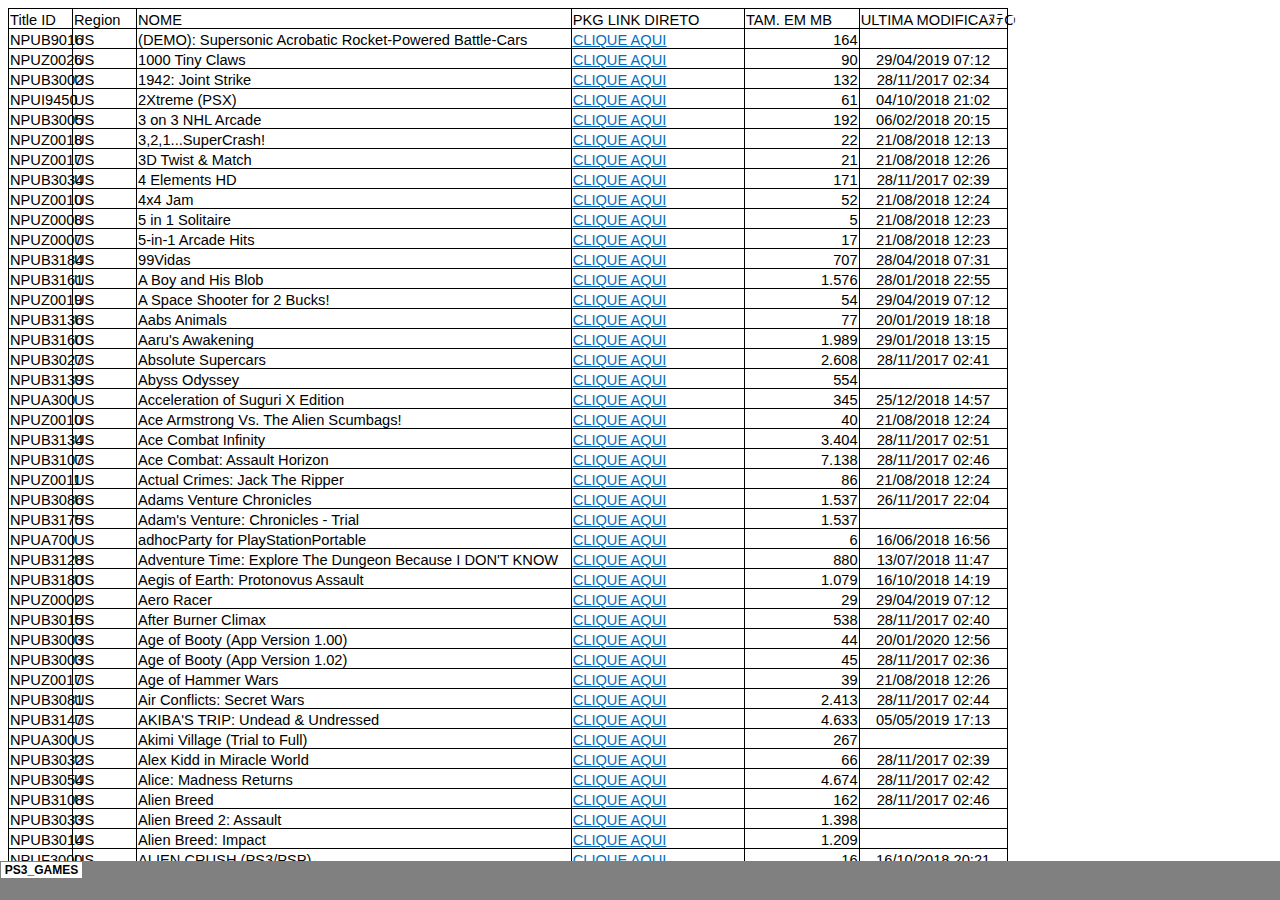
==== index_arquivos/sheet001.htm @ 4b954a05 "Add files via upload" ====
<html xmlns:v="urn:schemas-microsoft-com:vml"
xmlns:o="urn:schemas-microsoft-com:office:office"
xmlns:x="urn:schemas-microsoft-com:office:excel"
xmlns="http://www.w3.org/TR/REC-html40">

<head>
<meta http-equiv=Content-Type content="text/html; charset=windows-1252">
<meta name=ProgId content=Excel.Sheet>
<meta name=Generator content="Microsoft Excel 15">
<link id=Main-File rel=Main-File href="../index.htm">
<link rel=File-List href=filelist.xml>
<link rel=Stylesheet href=stylesheet.css>
<style>
<!--table
	{mso-displayed-decimal-separator:"\,";
	mso-displayed-thousand-separator:"\.";}
@page
	{margin:.79in .51in .79in .51in;
	mso-header-margin:.31in;
	mso-footer-margin:.31in;}
-->
</style>
<![if !supportTabStrip]><script language="JavaScript">
<!--
function fnUpdateTabs()
 {
  if (parent.window.g_iIEVer>=4) {
   if (parent.document.readyState=="complete"
    && parent.frames['frTabs'].document.readyState=="complete")
   parent.fnSetActiveSheet(0);
  else
   window.setTimeout("fnUpdateTabs();",150);
 }
}

if (window.name!="frSheet")
 window.location.replace("../index.htm");
else
 fnUpdateTabs();
//-->
</script>
<![endif]>
</head>

<body link="#0563C1" vlink="#954F72">

<table border=0 cellpadding=0 cellspacing=0 width=1113 style='border-collapse:
 collapse;table-layout:fixed;width:835pt'>
 <col width=64 span=2 style='width:48pt'>
 <col width=434 style='mso-width-source:userset;mso-width-alt:15872;width:326pt'>
 <col width=173 style='mso-width-source:userset;mso-width-alt:6326;width:130pt'>
 <col width=115 style='mso-width-source:userset;mso-width-alt:4205;width:86pt'>
 <col class=xl67 width=148 style='mso-width-source:userset;mso-width-alt:5412;
 width:111pt'>
 <col class=xl65 width=115 style='mso-width-source:userset;mso-width-alt:4205;
 width:86pt'>
 <tr height=20 style='height:15.0pt'>
  <td height=20 class=xl68 width=64 style='height:15.0pt;width:48pt'>Title ID</td>
  <td class=xl68 width=64 style='border-left:none;width:48pt'>Region</td>
  <td class=xl68 width=434 style='border-left:none;width:326pt'>NOME</td>
  <td class=xl68 width=173 style='border-left:none;width:130pt'>PKG LINK DIRETO</td>
  <td class=xl68 width=115 style='border-left:none;width:86pt'>TAM. EM MB</td>
  <td class=xl69 width=148 style='border-left:none;width:111pt'>ULTIMA
  MODIFICA&#65415;&#65411;O</td>
  <td class=xl65 width=115 style='width:86pt'>TAM. EM MB</td>
 </tr>
 <tr height=20 style='height:15.0pt'>
  <td height=20 class=xl68 style='height:15.0pt;border-top:none'>NPUB9016<span
  style='display:none'>9</span></td>
  <td class=xl68 style='border-top:none;border-left:none'>US</td>
  <td class=xl68 style='border-top:none;border-left:none'>(DEMO): Supersonic
  Acrobatic Rocket-Powered Battle-Cars</td>
  <td class=xl70 style='border-top:none;border-left:none'><a
  href="http://zeus.dl.playstation.net/cdn/UP2002/NPUB90169_00/5K3tiP4TRfWC8DLU5cjXMsxPO1RHyyllAOIEv8KrARgitb1DN9bk7EfDYuJw8ssI2XiRYSGEXmwnYtoRlsUgmU79BtVMPrNOL7nBT.pkg"
  target="_parent"><span style='color:#0070C0'>CLIQUE AQUI</span></a></td>
  <td class=xl71 align=right style='border-top:none;border-left:none'>164</td>
  <td class=xl69 style='border-top:none;border-left:none'>&nbsp;</td>
  <td class=xl66 align=right>168.805.472,00</td>
 </tr>
 <tr height=20 style='height:15.0pt'>
  <td height=20 class=xl68 style='height:15.0pt;border-top:none'>NPUZ0026<span
  style='display:none'>2</span></td>
  <td class=xl68 style='border-top:none;border-left:none'>US</td>
  <td class=xl68 style='border-top:none;border-left:none'>1000 Tiny Claws</td>
  <td class=xl70 style='border-top:none;border-left:none'><a
  href="http://zeus.dl.playstation.net/cdn/UP4131/NPUZ00262_00/GrUYzmEAfJrkJnPoZbuDCuNxedcqPOzTSnRZYDLtjfKCnBexwLxRnSYCfPzJXYyfuaIBPshWxTpJyPuvFMZWfmIrXsPtSOszktCtV.pkg"
  target="_parent"><span style='color:#0070C0'>CLIQUE AQUI</span></a></td>
  <td class=xl71 align=right style='border-top:none;border-left:none'>90</td>
  <td class=xl72 style='border-top:none;border-left:none'>29/04/2019 07:12</td>
  <td class=xl66 align=right>92.521.568,00</td>
 </tr>
 <tr height=20 style='height:15.0pt'>
  <td height=20 class=xl68 style='height:15.0pt;border-top:none'>NPUB3002<span
  style='display:none'>4</span></td>
  <td class=xl68 style='border-top:none;border-left:none'>US</td>
  <td class=xl68 style='border-top:none;border-left:none'>1942: Joint Strike</td>
  <td class=xl73 style='border-top:none;border-left:none'><a
  href="http://zeus.dl.playstation.net/cdn/UP0102/NPUB30024_00/M5owiRSUtMTCwCy7BgpFRQFkb9VBJKjytrBfEfuvylNCSIqvdXBQyDIrO893SlB3Ndnbm9MaQ12u2grVWTs5dxxOGO9BTOHJmsK8x.pkg"
  target="_parent"><span style='color:#0070C0;text-decoration:none'>CLIQUE AQUI</span></a></td>
  <td class=xl71 align=right style='border-top:none;border-left:none'>132</td>
  <td class=xl72 style='border-top:none;border-left:none'>28/11/2017 02:34</td>
  <td class=xl66 align=right>135.979.824,00</td>
 </tr>
 <tr height=20 style='height:15.0pt'>
  <td height=20 class=xl68 style='height:15.0pt;border-top:none'>NPUI9450<span
  style='display:none'>8</span></td>
  <td class=xl68 style='border-top:none;border-left:none'>US</td>
  <td class=xl68 style='border-top:none;border-left:none'>2Xtreme (PSX)</td>
  <td class=xl73 style='border-top:none;border-left:none'><a
  href="http://zeus.dl.playstation.net/cdn/UP9000/NPUI94508_00/5WjoPIyQtvxsN8n3wqbe59YuDq3SOtMQyPUquk57pPXlMv7LowFm7YSVxAoJPTyDey2lprVuSR0CYlGPoUsSFL8o3vfL8nn6Wom0S.pkg"
  target="_parent"><span style='color:#0070C0;text-decoration:none'>CLIQUE AQUI</span></a></td>
  <td class=xl71 align=right style='border-top:none;border-left:none'>61</td>
  <td class=xl72 style='border-top:none;border-left:none'>04/10/2018 21:02</td>
  <td class=xl66 align=right>62.855.424,00</td>
 </tr>
 <tr height=20 style='height:15.0pt'>
  <td height=20 class=xl68 style='height:15.0pt;border-top:none'>NPUB3005<span
  style='display:none'>8</span></td>
  <td class=xl68 style='border-top:none;border-left:none'>US</td>
  <td class=xl68 style='border-top:none;border-left:none'>3 on 3 NHL Arcade</td>
  <td class=xl73 style='border-top:none;border-left:none'><a
  href="http://ares.dl.playstation.net/cdn/UP0006/NPUB30058_00/kljSpLyFOKIfbG9diNkpsHsG0LAk6PFfWcbVNHhokb8LXwktcGdh6puQ6pAmDLonXcxk158FjLGUbvlBQrUislRlKyr9jrp7adhpV.pkg"
  target="_parent"><span style='color:#0070C0;text-decoration:none'>CLIQUE AQUI</span></a></td>
  <td class=xl71 align=right style='border-top:none;border-left:none'>192</td>
  <td class=xl72 style='border-top:none;border-left:none'>06/02/2018 20:15</td>
  <td class=xl66 align=right>196.642.928,00</td>
 </tr>
 <tr height=20 style='height:15.0pt'>
  <td height=20 class=xl68 style='height:15.0pt;border-top:none'>NPUZ0018<span
  style='display:none'>9</span></td>
  <td class=xl68 style='border-top:none;border-left:none'>US</td>
  <td class=xl68 style='border-top:none;border-left:none'>3,2,1...SuperCrash!</td>
  <td class=xl73 style='border-top:none;border-left:none'><a
  href="http://zeus.dl.playstation.net/cdn/UP4128/NPUZ00189_00/JXCSXW8Mc2nkluQy8Pm59HDXL4CDb8LTo8DkS0EfIYHT1yH5RRstWPqK8gTsVqGdmPSW8HLHf68QlhJUDLA19jc6to7RQdcNUPX3P.pkg"
  target="_parent"><span style='color:#0070C0;text-decoration:none'>CLIQUE AQUI</span></a></td>
  <td class=xl71 align=right style='border-top:none;border-left:none'>22</td>
  <td class=xl72 style='border-top:none;border-left:none'>21/08/2018 12:13</td>
  <td class=xl66 align=right>23.485.584,00</td>
 </tr>
 <tr height=20 style='height:15.0pt'>
  <td height=20 class=xl68 style='height:15.0pt;border-top:none'>NPUZ0017<span
  style='display:none'>6</span></td>
  <td class=xl68 style='border-top:none;border-left:none'>US</td>
  <td class=xl68 style='border-top:none;border-left:none'>3D Twist &amp; Match</td>
  <td class=xl73 style='border-top:none;border-left:none'><a
  href="http://zeus.dl.playstation.net/cdn/UP4082/NPUZ00176_00/ahNSDTzDvUcwQZezbNodLmgXLeiSdeqzWjhSONcOAvyEQJERHvMSnoRFQmvHJgcOaiwSqkyRjoFUxaXOhcwEyHbqJUnzjAPPgeDDe.pkg"
  target="_parent"><span style='color:#0070C0;text-decoration:none'>CLIQUE AQUI</span></a></td>
  <td class=xl71 align=right style='border-top:none;border-left:none'>21</td>
  <td class=xl72 style='border-top:none;border-left:none'>21/08/2018 12:26</td>
  <td class=xl66 align=right>22.187.488,00</td>
 </tr>
 <tr height=20 style='height:15.0pt'>
  <td height=20 class=xl68 style='height:15.0pt;border-top:none'>NPUB3034<span
  style='display:none'>7</span></td>
  <td class=xl68 style='border-top:none;border-left:none'>US</td>
  <td class=xl68 style='border-top:none;border-left:none'>4 Elements HD</td>
  <td class=xl73 style='border-top:none;border-left:none'><a
  href="http://zeus.dl.playstation.net/cdn/UP4009/NPUB30347_00/OcAagtcdqQGFTaNMTXYMzfXcXYpvGVxoSuUCuOOOXUvJszZEQXQeSWNAWnVqslWFNsNlsbEEPzuucPqoKkyCRKNoWyCOVgXdYYulA.pkg"
  target="_parent"><span style='color:#0070C0;text-decoration:none'>CLIQUE AQUI</span></a></td>
  <td class=xl71 align=right style='border-top:none;border-left:none'>171</td>
  <td class=xl72 style='border-top:none;border-left:none'>28/11/2017 02:39</td>
  <td class=xl66 align=right>176.107.488,00</td>
 </tr>
 <tr height=20 style='height:15.0pt'>
  <td height=20 class=xl68 style='height:15.0pt;border-top:none'>NPUZ0010<span
  style='display:none'>4</span></td>
  <td class=xl68 style='border-top:none;border-left:none'>US</td>
  <td class=xl68 style='border-top:none;border-left:none'>4x4 Jam</td>
  <td class=xl73 style='border-top:none;border-left:none'><a
  href="http://zeus.dl.playstation.net/cdn/UP4147/NPUZ00104_00/fgFs5J6vGFlPrNEw2os4OJVUWX84HYVSJfc32YX9qvKhw5eBYG4FltAMy455aVsjP8jWpPpjKIsJc1B1MurnrBh9fGpvdh8gGhfDG.pkg"
  target="_parent"><span style='color:#0070C0;text-decoration:none'>CLIQUE AQUI</span></a></td>
  <td class=xl71 align=right style='border-top:none;border-left:none'>52</td>
  <td class=xl72 style='border-top:none;border-left:none'>21/08/2018 12:24</td>
  <td class=xl66 align=right>53.314.272,00</td>
 </tr>
 <tr height=20 style='height:15.0pt'>
  <td height=20 class=xl68 style='height:15.0pt;border-top:none'>NPUZ0008<span
  style='display:none'>6</span></td>
  <td class=xl68 style='border-top:none;border-left:none'>US</td>
  <td class=xl68 style='border-top:none;border-left:none'>5 in 1 Solitaire</td>
  <td class=xl73 style='border-top:none;border-left:none'><a
  href="http://zeus.dl.playstation.net/cdn/UP2043/NPUZ00086_00/ctiaUEraNAALrFcIhRYycnBmteVoTlvjtTLOfwIsJyBWJnmopWRUlFDWoExZjtPYDjsbmsUtnMZgPBLhWTRPgLrbmgxBsohSgmNZg.pkg"
  target="_parent"><span style='color:#0070C0;text-decoration:none'>CLIQUE AQUI</span></a></td>
  <td class=xl71 align=right style='border-top:none;border-left:none'>5</td>
  <td class=xl72 style='border-top:none;border-left:none'>21/08/2018 12:23</td>
  <td class=xl66 align=right>5.819.712,00</td>
 </tr>
 <tr height=20 style='height:15.0pt'>
  <td height=20 class=xl68 style='height:15.0pt;border-top:none'>NPUZ0007<span
  style='display:none'>8</span></td>
  <td class=xl68 style='border-top:none;border-left:none'>US</td>
  <td class=xl68 style='border-top:none;border-left:none'>5-in-1 Arcade Hits</td>
  <td class=xl73 style='border-top:none;border-left:none'><a
  href="http://zeus.dl.playstation.net/cdn/UP4151/NPUZ00078_00/RFOtu40ry8n4BdN7WRle8ccVKHbjCyNkqRseGq66sHRuYFevj0n90LdcMobbdq0W2i3SCvQj0LXPgdjG8l9UDm7jht9Wr2AGWGgYv.pkg"
  target="_parent"><span style='color:#0070C0;text-decoration:none'>CLIQUE AQUI</span></a></td>
  <td class=xl71 align=right style='border-top:none;border-left:none'>17</td>
  <td class=xl72 style='border-top:none;border-left:none'>21/08/2018 12:23</td>
  <td class=xl66 align=right>17.710.128,00</td>
 </tr>
 <tr height=20 style='height:15.0pt'>
  <td height=20 class=xl68 style='height:15.0pt;border-top:none'>NPUB3184<span
  style='display:none'>2</span></td>
  <td class=xl68 style='border-top:none;border-left:none'>US</td>
  <td class=xl68 style='border-top:none;border-left:none'>99Vidas</td>
  <td class=xl73 style='border-top:none;border-left:none'><a
  href="http://zeus.dl.playstation.net/cdn/UP2158/NPUB31842_00/UP2158-NPUB31842_00-99VIDASPS3160328_bg_1_575fb60adb68ef95b1bd3eda0981067eee64effc.pkg"
  target="_parent"><span style='color:#0070C0;text-decoration:none'>CLIQUE AQUI</span></a></td>
  <td class=xl71 align=right style='border-top:none;border-left:none'>707</td>
  <td class=xl72 style='border-top:none;border-left:none'>28/04/2018 07:31</td>
  <td class=xl66 align=right>724.230.192,00</td>
 </tr>
 <tr height=20 style='height:15.0pt'>
  <td height=20 class=xl68 style='height:15.0pt;border-top:none'>NPUB3161<span
  style='display:none'>4</span></td>
  <td class=xl68 style='border-top:none;border-left:none'>US</td>
  <td class=xl68 style='border-top:none;border-left:none'>A Boy and His Blob</td>
  <td class=xl73 style='border-top:none;border-left:none'><a
  href="http://zeus.dl.playstation.net/cdn/UP1012/NPUB31614_00/UP1012-NPUB31614_00-ABOYANDHISBLOB00_bg_1_2d9126c7615024c281793b86c8d61fbd070a62ba.pkg"
  target="_parent"><span style='color:#0070C0;text-decoration:none'>CLIQUE AQUI</span></a></td>
  <td class=xl71 align=right style='border-top:none;border-left:none'>1.576</td>
  <td class=xl72 style='border-top:none;border-left:none'>28/01/2018 22:55</td>
  <td class=xl66 align=right>1.614.367.648,00</td>
 </tr>
 <tr height=20 style='height:15.0pt'>
  <td height=20 class=xl68 style='height:15.0pt;border-top:none'>NPUZ0019<span
  style='display:none'>0</span></td>
  <td class=xl68 style='border-top:none;border-left:none'>US</td>
  <td class=xl68 style='border-top:none;border-left:none'>A Space Shooter for 2
  Bucks!</td>
  <td class=xl73 style='border-top:none;border-left:none'><a
  href="http://zeus.dl.playstation.net/cdn/UP4096/NPUZ00190_00/INcBdjFYxqlAEIgKHkNsIirpPyDwRSDTqUpfpjiGdACDLIGHbpWIqaIuBPfRzTepKxImpHfHZenLiLIqiXTETijAWaTZNxHXyAoNU.pkg"
  target="_parent"><span style='color:#0070C0;text-decoration:none'>CLIQUE AQUI</span></a></td>
  <td class=xl71 align=right style='border-top:none;border-left:none'>54</td>
  <td class=xl72 style='border-top:none;border-left:none'>29/04/2019 07:12</td>
  <td class=xl66 align=right>56.265.504,00</td>
 </tr>
 <tr height=20 style='height:15.0pt'>
  <td height=20 class=xl68 style='height:15.0pt;border-top:none'>NPUB3136<span
  style='display:none'>5</span></td>
  <td class=xl68 style='border-top:none;border-left:none'>US</td>
  <td class=xl68 style='border-top:none;border-left:none'>Aabs Animals</td>
  <td class=xl73 style='border-top:none;border-left:none'><a
  href="http://zeus.dl.playstation.net/cdn/UP5013/NPUB31365_00/UShDSsvtxRYYsjiAeRTgXPAOzPmzAJuuazdUsdAqVsbLytxIFpALOMEnAxXHrFat.pkg"
  target="_parent"><span style='color:#0070C0;text-decoration:none'>CLIQUE AQUI</span></a></td>
  <td class=xl71 align=right style='border-top:none;border-left:none'>77</td>
  <td class=xl72 style='border-top:none;border-left:none'>20/01/2019 18:18</td>
  <td class=xl66 align=right>79.523.360,00</td>
 </tr>
 <tr height=20 style='height:15.0pt'>
  <td height=20 class=xl68 style='height:15.0pt;border-top:none'>NPUB3160<span
  style='display:none'>0</span></td>
  <td class=xl68 style='border-top:none;border-left:none'>US</td>
  <td class=xl68 style='border-top:none;border-left:none'>Aaru's Awakening</td>
  <td class=xl73 style='border-top:none;border-left:none'><a
  href="http://zeus.dl.playstation.net/cdn/UP2144/NPUB31600_00/UP2144-NPUB31600_00-AARUSAWAKENINGA3_bg_1_46d6356f92b684215973aa6a19cebd5a0bfac65e.pkg"
  target="_parent"><span style='color:#0070C0;text-decoration:none'>CLIQUE AQUI</span></a></td>
  <td class=xl71 align=right style='border-top:none;border-left:none'>1.989</td>
  <td class=xl72 style='border-top:none;border-left:none'>29/01/2018 13:15</td>
  <td class=xl66 align=right>2.036.855.648,00</td>
 </tr>
 <tr height=20 style='height:15.0pt'>
  <td height=20 class=xl68 style='height:15.0pt;border-top:none'>NPUB3027<span
  style='display:none'>5</span></td>
  <td class=xl68 style='border-top:none;border-left:none'>US</td>
  <td class=xl68 style='border-top:none;border-left:none'>Absolute Supercars</td>
  <td class=xl73 style='border-top:none;border-left:none'><a
  href="http://zeus.dl.playstation.net/cdn/UP2056/NPUB30275_00/wUhrgIzXdFLRfORYpPUeDIWzhDfpEwuuRuiSSaAakAxeFlpRBkTLqflJfRymhsAR.pkg"
  target="_parent"><span style='color:#0070C0;text-decoration:none'>CLIQUE AQUI</span></a></td>
  <td class=xl71 align=right style='border-top:none;border-left:none'>2.608</td>
  <td class=xl72 style='border-top:none;border-left:none'>28/11/2017 02:41</td>
  <td class=xl66 align=right>2.671.194.576,00</td>
 </tr>
 <tr height=20 style='height:15.0pt'>
  <td height=20 class=xl68 style='height:15.0pt;border-top:none'>NPUB3139<span
  style='display:none'>7</span></td>
  <td class=xl68 style='border-top:none;border-left:none'>US</td>
  <td class=xl68 style='border-top:none;border-left:none'>Abyss Odyssey</td>
  <td class=xl73 style='border-top:none;border-left:none'><a
  href="http://zeus.dl.playstation.net/cdn/UP0005/NPUB31397_00/gXiBXueEyIeudKVNNWiJjxoKhqfTxYbezghpNBmmuwfNtTbHMHIScdzINTvwWgoN.pkg"
  target="_parent"><span style='color:#0070C0;text-decoration:none'>CLIQUE AQUI</span></a></td>
  <td class=xl71 align=right style='border-top:none;border-left:none'>554</td>
  <td class=xl69 style='border-top:none;border-left:none'>&nbsp;</td>
  <td class=xl66 align=right>567.943.008,00</td>
 </tr>
 <tr height=20 style='height:15.0pt'>
  <td height=20 class=xl68 style='height:15.0pt;border-top:none'>NPUA300<span
  style='display:none'>34</span></td>
  <td class=xl68 style='border-top:none;border-left:none'>US</td>
  <td class=xl68 style='border-top:none;border-left:none'>Acceleration of
  Suguri X Edition</td>
  <td class=xl73 style='border-top:none;border-left:none'><a
  href="http://zeus.dl.playstation.net/cdn/UP0017/NPUA30034_00/NqDcCGvCYRBbNfwzHPceMFbFvkCRCztNWFIKxaWRMChAVhSsPjOZXRInjBweHBZTwCFvKdaHtRUVlbZKcPgyOOqVqummAlqTEwrlv.pkg"
  target="_parent"><span style='color:#0070C0;text-decoration:none'>CLIQUE AQUI</span></a></td>
  <td class=xl71 align=right style='border-top:none;border-left:none'>345</td>
  <td class=xl72 style='border-top:none;border-left:none'>25/12/2018 14:57</td>
  <td class=xl66 align=right>354.108.688,00</td>
 </tr>
 <tr height=20 style='height:15.0pt'>
  <td height=20 class=xl68 style='height:15.0pt;border-top:none'>NPUZ0010<span
  style='display:none'>9</span></td>
  <td class=xl68 style='border-top:none;border-left:none'>US</td>
  <td class=xl68 style='border-top:none;border-left:none'>Ace Armstrong Vs. The
  Alien Scumbags!</td>
  <td class=xl73 style='border-top:none;border-left:none'><a
  href="http://zeus.dl.playstation.net/cdn/UP4132/NPUZ00109_00/xSH8m4AbUyNmO8gg9CashFo0w2pBx64uRBvHXhvX25MOoOCFPLSw7HanMQsySEDOJUjrP1NXYOY9cdaCEb8KB2VH5ESwAJClXesIi.pkg"
  target="_parent"><span style='color:#0070C0;text-decoration:none'>CLIQUE AQUI</span></a></td>
  <td class=xl71 align=right style='border-top:none;border-left:none'>40</td>
  <td class=xl72 style='border-top:none;border-left:none'>21/08/2018 12:24</td>
  <td class=xl66 align=right>41.730.944,00</td>
 </tr>
 <tr height=20 style='height:15.0pt'>
  <td height=20 class=xl68 style='height:15.0pt;border-top:none'>NPUB3134<span
  style='display:none'>7</span></td>
  <td class=xl68 style='border-top:none;border-left:none'>US</td>
  <td class=xl68 style='border-top:none;border-left:none'>Ace Combat Infinity</td>
  <td class=xl73 style='border-top:none;border-left:none'><a
  href="http://zeus.dl.playstation.net/cdn/UP0700/NPUB31347_00/MxEWyDpDuZIUVIOmschgiyQOZWUYhKlgTAPcUHSkTegfQXfAIZHIFxFMFpbTJZhU.pkg"
  target="_parent"><span style='color:#0070C0;text-decoration:none'>CLIQUE AQUI</span></a></td>
  <td class=xl71 align=right style='border-top:none;border-left:none'>3.404</td>
  <td class=xl72 style='border-top:none;border-left:none'>28/11/2017 02:51</td>
  <td class=xl66 align=right>3.486.221.440,00</td>
 </tr>
 <tr height=20 style='height:15.0pt'>
  <td height=20 class=xl68 style='height:15.0pt;border-top:none'>NPUB3107<span
  style='display:none'>2</span></td>
  <td class=xl68 style='border-top:none;border-left:none'>US</td>
  <td class=xl68 style='border-top:none;border-left:none'>Ace Combat: Assault
  Horizon</td>
  <td class=xl73 style='border-top:none;border-left:none'><a
  href="http://zeus.dl.playstation.net/cdn/UP0700/NPUB31072_00/ldnTqaEzHwJwJsWPHHpOdHYkMKSUpGEzJcnWZknqZjkTOGUsfldIEuCDbnGTFmQF.pkg"
  target="_parent"><span style='color:#0070C0;text-decoration:none'>CLIQUE AQUI</span></a></td>
  <td class=xl71 align=right style='border-top:none;border-left:none'>7.138</td>
  <td class=xl72 style='border-top:none;border-left:none'>28/11/2017 02:46</td>
  <td class=xl66 align=right>7.309.698.224,00</td>
 </tr>
 <tr height=20 style='height:15.0pt'>
  <td height=20 class=xl68 style='height:15.0pt;border-top:none'>NPUZ0011<span
  style='display:none'>0</span></td>
  <td class=xl68 style='border-top:none;border-left:none'>US</td>
  <td class=xl68 style='border-top:none;border-left:none'>Actual Crimes: Jack
  The Ripper</td>
  <td class=xl73 style='border-top:none;border-left:none'><a
  href="http://zeus.dl.playstation.net/cdn/UP4082/NPUZ00110_00/Nq71xE96rCqOeyX5HX9MOA4UW7gyOTG2IMrYUJNTcu9hsbPMsOyUSBPNMvgedhe185T7YAF67j1XngKeykg9QLDkW1Iy7Oegdomni.pkg"
  target="_parent"><span style='color:#0070C0;text-decoration:none'>CLIQUE AQUI</span></a></td>
  <td class=xl71 align=right style='border-top:none;border-left:none'>86</td>
  <td class=xl72 style='border-top:none;border-left:none'>21/08/2018 12:24</td>
  <td class=xl66 align=right>88.796.736,00</td>
 </tr>
 <tr height=20 style='height:15.0pt'>
  <td height=20 class=xl68 style='height:15.0pt;border-top:none'>NPUB3086<span
  style='display:none'>7</span></td>
  <td class=xl68 style='border-top:none;border-left:none'>US</td>
  <td class=xl68 style='border-top:none;border-left:none'>Adams Venture
  Chronicles</td>
  <td class=xl73 style='border-top:none;border-left:none'><a
  href="http://zeus.dl.playstation.net/cdn/UP4005/NPUB30867_00/YnUkGhDTuQDpAOJGOIrlSisQLzcGTKHgvVdQYWIvgfVdEzqkoXTjehpbQJwrUIrr.pkg"
  target="_parent"><span style='color:#0070C0;text-decoration:none'>CLIQUE AQUI</span></a></td>
  <td class=xl71 align=right style='border-top:none;border-left:none'>1.537</td>
  <td class=xl72 style='border-top:none;border-left:none'>26/11/2017 22:04</td>
  <td class=xl66 align=right>1.574.384.960,00</td>
 </tr>
 <tr height=20 style='height:15.0pt'>
  <td height=20 class=xl68 style='height:15.0pt;border-top:none'>NPUB3175<span
  style='display:none'>3</span></td>
  <td class=xl68 style='border-top:none;border-left:none'>US</td>
  <td class=xl68 style='border-top:none;border-left:none'>Adam's Venture:
  Chronicles - Trial</td>
  <td class=xl73 style='border-top:none;border-left:none'><a
  href="http://zeus.dl.playstation.net/cdn/UP1470/NPUB31753_00/UP1470-NPUB31753_00-GAMEPURCHASE0001_bg_1_15fb387d8f86fc3093311bf12d5c55250ccea072.pkg"
  target="_parent"><span style='color:#0070C0;text-decoration:none'>CLIQUE AQUI</span></a></td>
  <td class=xl71 align=right style='border-top:none;border-left:none'>1.537</td>
  <td class=xl69 style='border-top:none;border-left:none'>&nbsp;</td>
  <td class=xl66 align=right>1.574.216.592,00</td>
 </tr>
 <tr height=20 style='height:15.0pt'>
  <td height=20 class=xl68 style='height:15.0pt;border-top:none'>NPUA700<span
  style='display:none'>69</span></td>
  <td class=xl68 style='border-top:none;border-left:none'>US</td>
  <td class=xl68 style='border-top:none;border-left:none'>adhocParty for
  PlayStationPortable</td>
  <td class=xl73 style='border-top:none;border-left:none'><a
  href="http://zeus.dl.playstation.net/cdn/UP9000/NPUA70069_00/DT1M4JasugeWR8qCUsyiNTpcx6bVyIyY5PxfjbKOOLorsuVf0nODWtrrXuidMBKLYK9kElpKtotbdCpVvr9oiYsa0lu7cHcXFEkLS.pkg"
  target="_parent"><span style='color:#0070C0;text-decoration:none'>CLIQUE AQUI</span></a></td>
  <td class=xl71 align=right style='border-top:none;border-left:none'>6</td>
  <td class=xl72 style='border-top:none;border-left:none'>16/06/2018 16:56</td>
  <td class=xl66 align=right>6.619.520,00</td>
 </tr>
 <tr height=20 style='height:15.0pt'>
  <td height=20 class=xl68 style='height:15.0pt;border-top:none'>NPUB3128<span
  style='display:none'>2</span></td>
  <td class=xl68 style='border-top:none;border-left:none'>US</td>
  <td class=xl68 style='border-top:none;border-left:none'>Adventure Time:
  Explore The Dungeon Because I DON'T KNOW</td>
  <td class=xl73 style='border-top:none;border-left:none'><a
  href="http://zeus.dl.playstation.net/cdn/UP0367/NPUB31282_00/UYaMlzcSPXdQyUlIzwyrdkNBGajNqqbIAJuFkuDaCedySAqRYdlELRfPIbSEKtpj.pkg"
  target="_parent"><span style='color:#0070C0;text-decoration:none'>CLIQUE AQUI</span></a></td>
  <td class=xl71 align=right style='border-top:none;border-left:none'>880</td>
  <td class=xl72 style='border-top:none;border-left:none'>13/07/2018 11:47</td>
  <td class=xl66 align=right>901.842.000,00</td>
 </tr>
 <tr height=20 style='height:15.0pt'>
  <td height=20 class=xl68 style='height:15.0pt;border-top:none'>NPUB3180<span
  style='display:none'>5</span></td>
  <td class=xl68 style='border-top:none;border-left:none'>US</td>
  <td class=xl68 style='border-top:none;border-left:none'>Aegis of Earth:
  Protonovus Assault</td>
  <td class=xl73 style='border-top:none;border-left:none'><a
  href="http://zeus.dl.playstation.net/cdn/UP1024/NPUB31805_00/UP1024-NPUB31805_00-ACQUIRESTIIM0001_bg_1_f641fd62379b617a09083841f92ff03764607aac.pkg"
  target="_parent"><span style='color:#0070C0;text-decoration:none'>CLIQUE AQUI</span></a></td>
  <td class=xl71 align=right style='border-top:none;border-left:none'>1.079</td>
  <td class=xl72 style='border-top:none;border-left:none'>16/10/2018 14:19</td>
  <td class=xl66 align=right>1.105.296.208,00</td>
 </tr>
 <tr height=20 style='height:15.0pt'>
  <td height=20 class=xl68 style='height:15.0pt;border-top:none'>NPUZ0002<span
  style='display:none'>3</span></td>
  <td class=xl68 style='border-top:none;border-left:none'>US</td>
  <td class=xl68 style='border-top:none;border-left:none'>Aero Racer</td>
  <td class=xl73 style='border-top:none;border-left:none'><a
  href="http://zeus.dl.playstation.net/cdn/UP4043/NPUZ00023_00/fCswKvRPA1hlBjDJqHyuqxEHwYrsqN5oigiJOqxneVKdTowTfbX8hyNnHGMiwv0qGFYONw2fVlflBubuUeExD18ypucNnvmpQ3Yo8.pkg"
  target="_parent"><span style='color:#0070C0;text-decoration:none'>CLIQUE AQUI</span></a></td>
  <td class=xl71 align=right style='border-top:none;border-left:none'>29</td>
  <td class=xl72 style='border-top:none;border-left:none'>29/04/2019 07:12</td>
  <td class=xl66 align=right>30.429.760,00</td>
 </tr>
 <tr height=20 style='height:15.0pt'>
  <td height=20 class=xl68 style='height:15.0pt;border-top:none'>NPUB3015<span
  style='display:none'>1</span></td>
  <td class=xl68 style='border-top:none;border-left:none'>US</td>
  <td class=xl68 style='border-top:none;border-left:none'>After Burner Climax</td>
  <td class=xl73 style='border-top:none;border-left:none'><a
  href="http://zeus.dl.playstation.net/cdn/UP0177/NPUB30151_00/7cNlEN8tUcxG5DD8vk35xVq9j3p1BCFk5UCLy3NDXaRmfJRIWycE5Okurx5FC5cLr3KKXUHUyKblvskbICvbIQfWeGAn4HTcEPREx.pkg"
  target="_parent"><span style='color:#0070C0;text-decoration:none'>CLIQUE AQUI</span></a></td>
  <td class=xl71 align=right style='border-top:none;border-left:none'>538</td>
  <td class=xl72 style='border-top:none;border-left:none'>28/11/2017 02:40</td>
  <td class=xl66 align=right>551.772.592,00</td>
 </tr>
 <tr height=20 style='height:15.0pt'>
  <td height=20 class=xl68 style='height:15.0pt;border-top:none'>NPUB3003<span
  style='display:none'>3</span></td>
  <td class=xl68 style='border-top:none;border-left:none'>US</td>
  <td class=xl68 style='border-top:none;border-left:none'>Age of Booty (App
  Version 1.00)</td>
  <td class=xl73 style='border-top:none;border-left:none'><a
  href="http://zeus.dl.playstation.net/cdn/UP0102/NPUB30033_00/BPVqlh37oDuBNXOyXTs1ffpgEqHWAglJg43Sst3a95DufJ6rikpDdjO4Rj0T6MlDsb3mRu39WSJ2S7KiHYcKo7iY179aF6bhUuPj3.pkg"
  target="_parent"><span style='color:#0070C0;text-decoration:none'>CLIQUE AQUI</span></a></td>
  <td class=xl71 align=right style='border-top:none;border-left:none'>44</td>
  <td class=xl72 style='border-top:none;border-left:none'>20/01/2020 12:56</td>
  <td class=xl66 align=right>45.977.824,00</td>
 </tr>
 <tr height=20 style='height:15.0pt'>
  <td height=20 class=xl68 style='height:15.0pt;border-top:none'>NPUB3003<span
  style='display:none'>3</span></td>
  <td class=xl68 style='border-top:none;border-left:none'>US</td>
  <td class=xl68 style='border-top:none;border-left:none'>Age of Booty (App
  Version 1.02)</td>
  <td class=xl73 style='border-top:none;border-left:none'><a
  href="http://zeus.dl.playstation.net/cdn/UP0102/NPUB30033_00/8EJJULqG54jm9LT6JuFY6rkq9Rxf4CC1XybLp4qv468DY7eX1jA34qJkbHF9ttIhGSuEhWqSy5ye1eqTxmIAqTJo7hXLI1SIrl5Sh.pkg"
  target="_parent"><span style='color:#0070C0;text-decoration:none'>CLIQUE AQUI</span></a></td>
  <td class=xl71 align=right style='border-top:none;border-left:none'>45</td>
  <td class=xl72 style='border-top:none;border-left:none'>28/11/2017 02:36</td>
  <td class=xl66 align=right>46.674.160,00</td>
 </tr>
 <tr height=20 style='height:15.0pt'>
  <td height=20 class=xl68 style='height:15.0pt;border-top:none'>NPUZ0017<span
  style='display:none'>8</span></td>
  <td class=xl68 style='border-top:none;border-left:none'>US</td>
  <td class=xl68 style='border-top:none;border-left:none'>Age of Hammer Wars</td>
  <td class=xl73 style='border-top:none;border-left:none'><a
  href="http://zeus.dl.playstation.net/cdn/UP4118/NPUZ00178_00/XLo6n52onMDts8WXP1yeEb99HQeqqYvH11HcrRN4UcVYHbYw1UAIhXUnOHg13fi7y10KGK9qFtMOoK6EtA2BQ7TCKjYfnVCGyAYLY.pkg"
  target="_parent"><span style='color:#0070C0;text-decoration:none'>CLIQUE AQUI</span></a></td>
  <td class=xl71 align=right style='border-top:none;border-left:none'>39</td>
  <td class=xl72 style='border-top:none;border-left:none'>21/08/2018 12:26</td>
  <td class=xl66 align=right>40.940.352,00</td>
 </tr>
 <tr height=20 style='height:15.0pt'>
  <td height=20 class=xl68 style='height:15.0pt;border-top:none'>NPUB3081<span
  style='display:none'>5</span></td>
  <td class=xl68 style='border-top:none;border-left:none'>US</td>
  <td class=xl68 style='border-top:none;border-left:none'>Air Conflicts: Secret
  Wars</td>
  <td class=xl73 style='border-top:none;border-left:none'><a
  href="http://zeus.dl.playstation.net/cdn/UP2060/NPUB30815_00/gYEXTrRrZtDNBPNLzJRSbJFIdBLegVfkYeblpwehxkxfvVVJAuXsoyrZYSvLbIPl.pkg"
  target="_parent"><span style='color:#0070C0;text-decoration:none'>CLIQUE AQUI</span></a></td>
  <td class=xl71 align=right style='border-top:none;border-left:none'>2.413</td>
  <td class=xl72 style='border-top:none;border-left:none'>28/11/2017 02:44</td>
  <td class=xl66 align=right>2.471.528.400,00</td>
 </tr>
 <tr height=20 style='height:15.0pt'>
  <td height=20 class=xl68 style='height:15.0pt;border-top:none'>NPUB3147<span
  style='display:none'>5</span></td>
  <td class=xl68 style='border-top:none;border-left:none'>US</td>
  <td class=xl68 style='border-top:none;border-left:none'>AKIBA'S TRIP: Undead
  &amp; Undressed</td>
  <td class=xl73 style='border-top:none;border-left:none'><a
  href="http://zeus.dl.playstation.net/cdn/UP1023/NPUB31475_00/fYEuYrvmFKCtaBvhxgAOSrHgHcWTAQsmPLGSQrWxezWMeKoMwSaxHpkgyEyqUPhR.pkg"
  target="_parent"><span style='color:#0070C0;text-decoration:none'>CLIQUE AQUI</span></a></td>
  <td class=xl71 align=right style='border-top:none;border-left:none'>4.633</td>
  <td class=xl72 style='border-top:none;border-left:none'>05/05/2019 17:13</td>
  <td class=xl66 align=right>4.744.462.896,00</td>
 </tr>
 <tr height=20 style='height:15.0pt'>
  <td height=20 class=xl68 style='height:15.0pt;border-top:none'>NPUA300<span
  style='display:none'>36</span></td>
  <td class=xl68 style='border-top:none;border-left:none'>US</td>
  <td class=xl68 style='border-top:none;border-left:none'>Akimi Village (Trial
  to Full)</td>
  <td class=xl73 style='border-top:none;border-left:none'><a
  href="http://zeus.dl.playstation.net/cdn/UP0017/NPUA30036_00/nHaGXrCcmqeWPNDCMyKrbneUPoiTdkZretFMbOOxFkhMScXmLCiqhCxdetdVDrzAbOhKlnlxgWjHOfseQkkfFYHrCDwHGBYaMdeXC.pkg"
  target="_parent"><span style='color:#0070C0;text-decoration:none'>CLIQUE AQUI</span></a></td>
  <td class=xl71 align=right style='border-top:none;border-left:none'>267</td>
  <td class=xl69 style='border-top:none;border-left:none'>&nbsp;</td>
  <td class=xl66 align=right>274.099.184,00</td>
 </tr>
 <tr height=20 style='height:15.0pt'>
  <td height=20 class=xl68 style='height:15.0pt;border-top:none'>NPUB3032<span
  style='display:none'>3</span></td>
  <td class=xl68 style='border-top:none;border-left:none'>US</td>
  <td class=xl68 style='border-top:none;border-left:none'>Alex Kidd in Miracle
  World</td>
  <td class=xl73 style='border-top:none;border-left:none'><a
  href="http://zeus.dl.playstation.net/cdn/UP0177/NPUB30323_00/ekTDeLUiXbgafBqYuVrSYAWFTKMVKqgjsXTlIvOLkYWxogtOHIgCCwPWBhaIczztyyKctKedqQyXcqYWADifvubOKjfEEOAgXUFUU.pkg"
  target="_parent"><span style='color:#0070C0;text-decoration:none'>CLIQUE AQUI</span></a></td>
  <td class=xl71 align=right style='border-top:none;border-left:none'>66</td>
  <td class=xl72 style='border-top:none;border-left:none'>28/11/2017 02:39</td>
  <td class=xl66 align=right>68.173.472,00</td>
 </tr>
 <tr height=20 style='height:15.0pt'>
  <td height=20 class=xl68 style='height:15.0pt;border-top:none'>NPUB3054<span
  style='display:none'>5</span></td>
  <td class=xl68 style='border-top:none;border-left:none'>US</td>
  <td class=xl68 style='border-top:none;border-left:none'>Alice: Madness
  Returns</td>
  <td class=xl73 style='border-top:none;border-left:none'><a
  href="http://zeus.dl.playstation.net/cdn/UP0006/NPUB30545_00/HzhNIVkoKUOLfqRBBYCydxoVitXoWWtyHTsLenKZDHEfOcExwBnGRloMNPldlJaLlQGmIVIrkQQyObiNqpqKYBQbQRNZCccweBqBi.pkg"
  target="_parent"><span style='color:#0070C0;text-decoration:none'>CLIQUE AQUI</span></a></td>
  <td class=xl71 align=right style='border-top:none;border-left:none'>4.674</td>
  <td class=xl72 style='border-top:none;border-left:none'>28/11/2017 02:42</td>
  <td class=xl66 align=right>4.787.191.344,00</td>
 </tr>
 <tr height=20 style='height:15.0pt'>
  <td height=20 class=xl68 style='height:15.0pt;border-top:none'>NPUB3108<span
  style='display:none'>5</span></td>
  <td class=xl68 style='border-top:none;border-left:none'>US</td>
  <td class=xl68 style='border-top:none;border-left:none'>Alien Breed</td>
  <td class=xl73 style='border-top:none;border-left:none'><a
  href="http://zeus.dl.playstation.net/cdn/UP4064/NPUB31085_00/kGhEqvWaqTKcqCwDDIiCeweroWpRXbgjQiZESpqhSERaXLYoJBCpIRlbQYRHYloG.pkg"
  target="_parent"><span style='color:#0070C0;text-decoration:none'>CLIQUE AQUI</span></a></td>
  <td class=xl71 align=right style='border-top:none;border-left:none'>162</td>
  <td class=xl72 style='border-top:none;border-left:none'>28/11/2017 02:46</td>
  <td class=xl66 align=right>166.371.440,00</td>
 </tr>
 <tr height=20 style='height:15.0pt'>
  <td height=20 class=xl68 style='height:15.0pt;border-top:none'>NPUB3033<span
  style='display:none'>5</span></td>
  <td class=xl68 style='border-top:none;border-left:none'>US</td>
  <td class=xl68 style='border-top:none;border-left:none'>Alien Breed 2:
  Assault</td>
  <td class=xl73 style='border-top:none;border-left:none'><a
  href="http://ares.dl.playstation.net/cdn/UP4064/NPUB30335_00/roSboKbypjrjappfWZyUEhAldhVWAMqCOPblMAIVhlsFWDupCagAMkNizZLtrBcJsYwMeovCXHdJSIozvjGnAeAZQlrDnmqEIHjVX.pkg"
  target="_parent"><span style='color:#0070C0;text-decoration:none'>CLIQUE AQUI</span></a></td>
  <td class=xl71 align=right style='border-top:none;border-left:none'>1.398</td>
  <td class=xl69 style='border-top:none;border-left:none'>&nbsp;</td>
  <td class=xl66 align=right>1.432.488.384,00</td>
 </tr>
 <tr height=20 style='height:15.0pt'>
  <td height=20 class=xl68 style='height:15.0pt;border-top:none'>NPUB3014<span
  style='display:none'>1</span></td>
  <td class=xl68 style='border-top:none;border-left:none'>US</td>
  <td class=xl68 style='border-top:none;border-left:none'>Alien Breed: Impact</td>
  <td class=xl73 style='border-top:none;border-left:none'><a
  href="http://ares.dl.playstation.net/cdn/UP4064/NPUB30141_00/cShiO9kKmsj63ONTCYRa4LTuaKXlDXhdOFv6dMtvi3OWu8S2pwOLtUFrik8ttdHluFAC8IAaVy0eHClpduYjPRtk1HI1lMulouADd.pkg"
  target="_parent"><span style='color:#0070C0;text-decoration:none'>CLIQUE AQUI</span></a></td>
  <td class=xl71 align=right style='border-top:none;border-left:none'>1.209</td>
  <td class=xl69 style='border-top:none;border-left:none'>&nbsp;</td>
  <td class=xl66 align=right>1.238.994.112,00</td>
 </tr>
 <tr height=20 style='height:15.0pt'>
  <td height=20 class=xl68 style='height:15.0pt;border-top:none'>NPUF3000<span
  style='display:none'>8</span></td>
  <td class=xl68 style='border-top:none;border-left:none'>US</td>
  <td class=xl68 style='border-top:none;border-left:none'>ALIEN CRUSH (PS3/PSP)</td>
  <td class=xl73 style='border-top:none;border-left:none'><a
  href="http://zeus.dl.playstation.net/cdn/UP0555/NPUF30008_00/IXqLdAjXxARjwkNbmgIikLMUYbgIDsGOEUjinINtMrSMrztIpQAUiVblqECEdFyobYWfEmbuhqwciDHVZHoBcchOwXYIQcTpKicBk.pkg"
  target="_parent"><span style='color:#0070C0;text-decoration:none'>CLIQUE AQUI</span></a></td>
  <td class=xl71 align=right style='border-top:none;border-left:none'>16</td>
  <td class=xl72 style='border-top:none;border-left:none'>16/10/2018 20:21</td>
  <td class=xl66 align=right>17.389.120,00</td>
 </tr>
 <tr height=20 style='height:15.0pt'>
  <td height=20 class=xl68 style='height:15.0pt;border-top:none'>NPUZ0000<span
  style='display:none'>8</span></td>
  <td class=xl68 style='border-top:none;border-left:none'>US</td>
  <td class=xl68 style='border-top:none;border-left:none'>Alien Havoc</td>
  <td class=xl73 style='border-top:none;border-left:none'><a
  href="http://zeus.dl.playstation.net/cdn/UP4073/NPUZ00008_00/AlR7f97l0ksQoM8tGeqAIXJEO5qPikDPFLPANDRndr1w5iqr9MN96Cu7ldcv1chWLgm7XPSW64OcXcQXhndMR6aW2JLhv7jGL2ioH.pkg"
  target="_parent"><span style='color:#0070C0;text-decoration:none'>CLIQUE AQUI</span></a></td>
  <td class=xl71 align=right style='border-top:none;border-left:none'>8</td>
  <td class=xl72 style='border-top:none;border-left:none'>21/08/2018 12:14</td>
  <td class=xl66 align=right>8.540.848,00</td>
 </tr>
 <tr height=20 style='height:15.0pt'>
  <td height=20 class=xl68 style='height:15.0pt;border-top:none'>NPUB3086<span
  style='display:none'>3</span></td>
  <td class=xl68 style='border-top:none;border-left:none'>US</td>
  <td class=xl68 style='border-top:none;border-left:none'>Alien Rage</td>
  <td class=xl73 style='border-top:none;border-left:none'><a
  href="http://zeus.dl.playstation.net/cdn/UP4321/NPUB30863_00/VqYJhqdVOYniLHnpkOthbmZTHpkQUUeKZfHBZDWMCslETcjkAQMsHnKjTDocelEw.pkg"
  target="_parent"><span style='color:#0070C0;text-decoration:none'>CLIQUE AQUI</span></a></td>
  <td class=xl71 align=right style='border-top:none;border-left:none'>2.718</td>
  <td class=xl69 style='border-top:none;border-left:none'>&nbsp;</td>
  <td class=xl66 align=right>2.784.096.768,00</td>
 </tr>
 <tr height=20 style='height:15.0pt'>
  <td height=20 class=xl68 style='height:15.0pt;border-top:none'>NPUB3177<span
  style='display:none'>3</span></td>
  <td class=xl68 style='border-top:none;border-left:none'>US</td>
  <td class=xl68 style='border-top:none;border-left:none'>Alien Shooter</td>
  <td class=xl73 style='border-top:none;border-left:none'><a
  href="http://zeus.dl.playstation.net/cdn/UP4384/NPUB31773_00/UP4384-NPUB31773_00-ALIENSHOOTERPS3U_bg_1_dd140871180530e17d58a24c1504120d61b199a0.pkg"
  target="_parent"><span style='color:#0070C0;text-decoration:none'>CLIQUE AQUI</span></a></td>
  <td class=xl71 align=right style='border-top:none;border-left:none'>149</td>
  <td class=xl72 style='border-top:none;border-left:none'>28/02/2018 21:45</td>
  <td class=xl66 align=right>153.251.840,00</td>
 </tr>
 <tr height=20 style='height:15.0pt'>
  <td height=20 class=xl68 style='height:15.0pt;border-top:none'>NPUZ0006<span
  style='display:none'>9</span></td>
  <td class=xl68 style='border-top:none;border-left:none'>US</td>
  <td class=xl68 style='border-top:none;border-left:none'>Alien Zombie Death</td>
  <td class=xl73 style='border-top:none;border-left:none'><a
  href="http://zeus.dl.playstation.net/cdn/UP4052/NPUZ00069_00/nvo4Q5n4u72gqrb3USoMgqO8YnqA5FRP81aA6Rq8s5xpcMNkdETiEJlxgL2S9Tw4sPMVhYogDBbygE2M95SkUufJI09jdy5SYryBM.pkg"
  target="_parent"><span style='color:#0070C0;text-decoration:none'>CLIQUE AQUI</span></a></td>
  <td class=xl71 align=right style='border-top:none;border-left:none'>8</td>
  <td class=xl72 style='border-top:none;border-left:none'>29/04/2019 07:12</td>
  <td class=xl66 align=right>8.787.584,00</td>
 </tr>
 <tr height=20 style='height:15.0pt'>
  <td height=20 class=xl68 style='height:15.0pt;border-top:none'>NPUB3144<span
  style='display:none'>0</span></td>
  <td class=xl68 style='border-top:none;border-left:none'>US</td>
  <td class=xl68 style='border-top:none;border-left:none'>Alien: Isolation</td>
  <td class=xl73 style='border-top:none;border-left:none'><a
  href="http://zeus.dl.playstation.net/cdn/UP0177/NPUB31440_00/OrgpWLSzcyEMakdnONOqpBPKkaralHJFTJWkikYgdnQYgUOsCdrQJAmYHBgKltuZtiAlDPCeDWfrzrPeUYIDfyVVmUVhfxmWaIFmg.pkg"
  target="_parent"><span style='color:#0070C0;text-decoration:none'>CLIQUE AQUI</span></a></td>
  <td class=xl71 align=right style='border-top:none;border-left:none'>9.100</td>
  <td class=xl72 style='border-top:none;border-left:none'>05/05/2019 17:13</td>
  <td class=xl66 align=right>9.318.722.608,00</td>
 </tr>
 <tr height=20 style='height:15.0pt'>
  <td height=20 class=xl68 style='height:15.0pt;border-top:none'>NPUB3107<span
  style='display:none'>1</span></td>
  <td class=xl68 style='border-top:none;border-left:none'>US</td>
  <td class=xl68 style='border-top:none;border-left:none'>Aliens: Colonial
  Marines</td>
  <td class=xl73 style='border-top:none;border-left:none'><a
  href="http://zeus.dl.playstation.net/cdn/UP0177/NPUB31071_00/yhNzOTlrUELjLMHlewGPIgqFduMIfKDDVYlsDbdgNYWoLYIgHsWuBvGdsyVDXkbM.pkg"
  target="_parent"><span style='color:#0070C0;text-decoration:none'>CLIQUE AQUI</span></a></td>
  <td class=xl71 align=right style='border-top:none;border-left:none'>6.731</td>
  <td class=xl72 style='border-top:none;border-left:none'>28/11/2017 02:46</td>
  <td class=xl66 align=right>6.893.266.144,00</td>
 </tr>
 <tr height=20 style='height:15.0pt'>
  <td height=20 class=xl68 style='height:15.0pt;border-top:none'>NPUJ0143<span
  style='display:none'>1</span></td>
  <td class=xl68 style='border-top:none;border-left:none'>US</td>
  <td class=xl68 style='border-top:none;border-left:none'>All Star Slammin'
  D-ball (PSX)</td>
  <td class=xl73 style='border-top:none;border-left:none'><a
  href="http://zeus.dl.playstation.net/cdn/UP9000/NPUJ01431_00/teefiHibuFeYwhmKzYFIMZiCmFoBIHJQegAXwkcJGldmzeapdozZfrrEIzfNcSLH.pkg"
  target="_parent"><span style='color:#0070C0;text-decoration:none'>CLIQUE AQUI</span></a></td>
  <td class=xl71 align=right style='border-top:none;border-left:none'>92</td>
  <td class=xl72 style='border-top:none;border-left:none'>21/08/2018 12:02</td>
  <td class=xl66 align=right>94.606.736,00</td>
 </tr>
 <tr height=20 style='height:15.0pt'>
  <td height=20 class=xl68 style='height:15.0pt;border-top:none'>NPUB3030<span
  style='display:none'>8</span></td>
  <td class=xl68 style='border-top:none;border-left:none'>US</td>
  <td class=xl68 style='border-top:none;border-left:none'>All Zombies must die</td>
  <td class=xl73 style='border-top:none;border-left:none'><a
  href="http://zeus.dl.playstation.net/cdn/UP2007/NPUB30308_00/KQfiZSzAbmRlMPuGpMhbkvobuuzpLpYEWjYgExcWTdUxEtKvjqacpcTnonSSeIjBtpvFdgmNjKEJjFyCvmVqIVZyCudCBrolMqMQl.pkg"
  target="_parent"><span style='color:#0070C0;text-decoration:none'>CLIQUE AQUI</span></a></td>
  <td class=xl71 align=right style='border-top:none;border-left:none'>319</td>
  <td class=xl72 style='border-top:none;border-left:none'>28/11/2017 02:39</td>
  <td class=xl66 align=right>327.627.024,00</td>
 </tr>
 <tr height=20 style='height:15.0pt'>
  <td height=20 class=xl68 style='height:15.0pt;border-top:none'>NPUZ0013<span
  style='display:none'>3</span></td>
  <td class=xl68 style='border-top:none;border-left:none'>US</td>
  <td class=xl68 style='border-top:none;border-left:none'>ALPHA MISSION</td>
  <td class=xl73 style='border-top:none;border-left:none'><a
  href="http://zeus.dl.playstation.net/cdn/UP0576/NPUZ00133_00/gngBCFIPtLopKuEQJNwWaLRWtwyFsJzZWSrIMhuvvQJqpMEyTydtKAWiwdCiyZoXNwPcAvSsWsOmtxakTzsePSSUgQVermBnznYqu.pkg"
  target="_parent"><span style='color:#0070C0;text-decoration:none'>CLIQUE AQUI</span></a></td>
  <td class=xl71 align=right style='border-top:none;border-left:none'>5</td>
  <td class=xl72 style='border-top:none;border-left:none'>21/08/2018 12:26</td>
  <td class=xl66 align=right>6.098.848,00</td>
 </tr>
 <tr height=20 style='height:15.0pt'>
  <td height=20 class=xl68 style='height:15.0pt;border-top:none'>NPUJ0055<span
  style='display:none'>3</span></td>
  <td class=xl68 style='border-top:none;border-left:none'>US</td>
  <td class=xl68 style='border-top:none;border-left:none'>Alundra (PSX)</td>
  <td class=xl73 style='border-top:none;border-left:none'><a
  href="http://zeus.dl.playstation.net/cdn/UP9000/NPUJ00553_00/dfxod4JB4OsflgQkelAr3BXW2FTEGbDx3yWcwkyK30FqBEJPJ0xfgMT5BigoJeWqKn9EpsXuwGPBovQJl3LU7DsHwnpVfwSVDsLIi.pkg"
  target="_parent"><span style='color:#0070C0;text-decoration:none'>CLIQUE AQUI</span></a></td>
  <td class=xl71 align=right style='border-top:none;border-left:none'>325</td>
  <td class=xl72 style='border-top:none;border-left:none'>28/02/2019 19:17</td>
  <td class=xl66 align=right>333.123.280,00</td>
 </tr>
 <tr height=20 style='height:15.0pt'>
  <td height=20 class=xl68 style='height:15.0pt;border-top:none'>NPUP1002<span
  style='display:none'>1</span></td>
  <td class=xl68 style='border-top:none;border-left:none'>US</td>
  <td class=xl68 style='border-top:none;border-left:none'>Amazon Instant Video</td>
  <td class=xl73 style='border-top:none;border-left:none'><a
  href="http://ares.dl.playstation.net/cdn/UP2064/NPUP10021_00/HypyXqcNIStWGCwqSuqVHYPuaCigXWQkxcNBLUiTARAQuSbMqTIIVZLhWGxoljxPCXIiUOtshpFUqhFtAvscLOBXsDpBWwgZLglff.pkg"
  target="_parent"><span style='color:#0070C0;text-decoration:none'>CLIQUE AQUI</span></a></td>
  <td class=xl71 align=right style='border-top:none;border-left:none'>19</td>
  <td class=xl69 style='border-top:none;border-left:none'>&nbsp;</td>
  <td class=xl66 align=right>19.807.328,00</td>
 </tr>
 <tr height=20 style='height:15.0pt'>
  <td height=20 class=xl68 style='height:15.0pt;border-top:none'>NPUB3136<span
  style='display:none'>3</span></td>
  <td class=xl68 style='border-top:none;border-left:none'>US</td>
  <td class=xl68 style='border-top:none;border-left:none'>A-men 2</td>
  <td class=xl73 style='border-top:none;border-left:none'><a
  href="http://zeus.dl.playstation.net/cdn/UP4176/NPUB31363_00/hecJWmkVdifqADSqojWpZYNlzFqVGDHbsZBHRWYDxQJGzHIFouyrVIChzyPiALEY.pkg"
  target="_parent"><span style='color:#0070C0;text-decoration:none'>CLIQUE AQUI</span></a></td>
  <td class=xl71 align=right style='border-top:none;border-left:none'>254</td>
  <td class=xl69 style='border-top:none;border-left:none'>&nbsp;</td>
  <td class=xl66 align=right>260.832.656,00</td>
 </tr>
 <tr height=20 style='height:15.0pt'>
  <td height=20 class=xl68 style='height:15.0pt;border-top:none'>NPUB3086<span
  style='display:none'>1</span></td>
  <td class=xl68 style='border-top:none;border-left:none'>US</td>
  <td class=xl68 style='border-top:none;border-left:none'>American Mensa
  Academy</td>
  <td class=xl73 style='border-top:none;border-left:none'><a
  href="http://zeus.dl.playstation.net/cdn/UP0082/NPUB30861_00/HMUsNYCcBHsVnqGPezXXgGclWweByXRaphZlGZbYUdELpPSzmDUoqQknuyahIdWV.pkg"
  target="_parent"><span style='color:#0070C0;text-decoration:none'>CLIQUE AQUI</span></a></td>
  <td class=xl71 align=right style='border-top:none;border-left:none'>349</td>
  <td class=xl72 style='border-top:none;border-left:none'>26/11/2017 22:04</td>
  <td class=xl66 align=right>357.722.112,00</td>
 </tr>
 <tr height=20 style='height:15.0pt'>
  <td height=20 class=xl68 style='height:15.0pt;border-top:none'>NPUB3181<span
  style='display:none'>0</span></td>
  <td class=xl68 style='border-top:none;border-left:none'>US</td>
  <td class=xl68 style='border-top:none;border-left:none'>Amplitude</td>
  <td class=xl73 style='border-top:none;border-left:none'><a
  href="http://zeus.dl.playstation.net/cdn/UP8802/NPUB31810_00/UP8802-NPUB31810_00-AMPLITUDE2015PS3_bg_1_0ac708f028771ba5a851073e49b0dd1dc5a87d2e.pkg"
  target="_parent"><span style='color:#0070C0;text-decoration:none'>CLIQUE AQUI</span></a></td>
  <td class=xl71 align=right style='border-top:none;border-left:none'>1.551</td>
  <td class=xl72 style='border-top:none;border-left:none'>05/12/2017 21:53</td>
  <td class=xl66 align=right>1.589.153.840,00</td>
 </tr>
 <tr height=20 style='height:15.0pt'>
  <td height=20 class=xl68 style='height:15.0pt;border-top:none'>NPUB3061<span
  style='display:none'>3</span></td>
  <td class=xl68 style='border-top:none;border-left:none'>US</td>
  <td class=xl68 style='border-top:none;border-left:none'>Amy</td>
  <td class=xl73 style='border-top:none;border-left:none'><a
  href="http://zeus.dl.playstation.net/cdn/UP4295/NPUB30613_00/WJlPmpWmyFOkzxtedOmifCUajsftRgXyxKTwiXOJYbMcWCylewgBVYFnUBxZLDyiwMtGMyLusxPgjyyWDUhbSzDKUEealJGoSfzWx.pkg"
  target="_parent"><span style='color:#0070C0;text-decoration:none'>CLIQUE AQUI</span></a></td>
  <td class=xl71 align=right style='border-top:none;border-left:none'>1.652</td>
  <td class=xl72 style='border-top:none;border-left:none'>28/11/2017 02:42</td>
  <td class=xl66 align=right>1.692.578.016,00</td>
 </tr>
 <tr height=20 style='height:15.0pt'>
  <td height=20 class=xl68 style='height:15.0pt;border-top:none'>NPUB3109<span
  style='display:none'>6</span></td>
  <td class=xl68 style='border-top:none;border-left:none'>US</td>
  <td class=xl68 style='border-top:none;border-left:none'>Anarchy Reigns</td>
  <td class=xl73 style='border-top:none;border-left:none'><a
  href="http://zeus.dl.playstation.net/cdn/UP0177/NPUB31096_00/zDtATKIPNgqicHZJlxuVNnVrpMHwVSfPtFOlyIrlDWlLCXXIowiyWJMwpqzGGxKK.pkg"
  target="_parent"><span style='color:#0070C0;text-decoration:none'>CLIQUE AQUI</span></a></td>
  <td class=xl71 align=right style='border-top:none;border-left:none'>13.508</td>
  <td class=xl72 style='border-top:none;border-left:none'>28/11/2017 02:46</td>
  <td class=xl66 align=right>13.832.628.720,00</td>
 </tr>
 <tr height=20 style='height:15.0pt'>
  <td height=20 class=xl68 style='height:15.0pt;border-top:none'>NPUB3010<span
  style='display:none'>6</span></td>
  <td class=xl68 style='border-top:none;border-left:none'>US</td>
  <td class=xl68 style='border-top:none;border-left:none'>Anarchy: Rush Hour</td>
  <td class=xl73 style='border-top:none;border-left:none'><a
  href="http://zeus.dl.playstation.net/cdn/UP4054/NPUB30106_00/C2crrnrb9hp38pGar3fQOwpbK70MRC1I4tW7a9E44kkbcKLDHmhWgqfP48VXbAhrJ0hn9tcSl2x1Ke1smeMoo4hwmpUbsRjQtfYVI.pkg"
  target="_parent"><span style='color:#0070C0;text-decoration:none'>CLIQUE AQUI</span></a></td>
  <td class=xl71 align=right style='border-top:none;border-left:none'>827</td>
  <td class=xl72 style='border-top:none;border-left:none'>28/11/2017 02:37</td>
  <td class=xl66 align=right>847.492.496,00</td>
 </tr>
 <tr height=20 style='height:15.0pt'>
  <td height=20 class=xl68 style='height:15.0pt;border-top:none'>NPUZ0020<span
  style='display:none'>2</span></td>
  <td class=xl68 style='border-top:none;border-left:none'>US</td>
  <td class=xl68 style='border-top:none;border-left:none'>Ancient Game
  Treasures: Mill</td>
  <td class=xl73 style='border-top:none;border-left:none'><a
  href="http://zeus.dl.playstation.net/cdn/UP2033/NPUZ00202_00/zfJzTQaEyDrquZlHRKrYNnOjGEcXzeHbWxdcJAIemItWrSlaSQbbbsskhcrQvdiWeIUFLfxYLIdDODbpViMONicMPZFqXplWMpIan.pkg"
  target="_parent"><span style='color:#0070C0;text-decoration:none'>CLIQUE AQUI</span></a></td>
  <td class=xl71 align=right style='border-top:none;border-left:none'>8</td>
  <td class=xl72 style='border-top:none;border-left:none'>21/08/2018 12:13</td>
  <td class=xl66 align=right>8.310.560,00</td>
 </tr>
 <tr height=20 style='height:15.0pt'>
  <td height=20 class=xl68 style='height:15.0pt;border-top:none'>NPUB3130<span
  style='display:none'>7</span></td>
  <td class=xl68 style='border-top:none;border-left:none'>US</td>
  <td class=xl68 style='border-top:none;border-left:none'>Angry Birds Star Wars</td>
  <td class=xl73 style='border-top:none;border-left:none'><a
  href="http://zeus.dl.playstation.net/cdn/UP0002/NPUB31307_00/oWfWeriosznhbVCZOjYLcQlrGiwpOZCCiRAafiGyngvIppdNhSPmcOBDVTupJWpn.pkg"
  target="_parent"><span style='color:#0070C0;text-decoration:none'>CLIQUE AQUI</span></a></td>
  <td class=xl71 align=right style='border-top:none;border-left:none'>429</td>
  <td class=xl69 style='border-top:none;border-left:none'>&nbsp;</td>
  <td class=xl66 align=right>439.380.560,00</td>
 </tr>
 <tr height=20 style='height:15.0pt'>
  <td height=20 class=xl68 style='height:15.0pt;border-top:none'>NPUZ0037<span
  style='display:none'>4</span></td>
  <td class=xl68 style='border-top:none;border-left:none'>US</td>
  <td class=xl68 style='border-top:none;border-left:none'>Angus hates Aliens</td>
  <td class=xl73 style='border-top:none;border-left:none'><a
  href="http://zeus.dl.playstation.net/cdn/UP0957/NPUZ00374_00/UP0957-NPUZ00374_00-ANGUSHATESALIENS_bg_1_71bf00a21e7926dd8d49ce2b39174fe906eb0241.pkg"
  target="_parent"><span style='color:#0070C0;text-decoration:none'>CLIQUE AQUI</span></a></td>
  <td class=xl71 align=right style='border-top:none;border-left:none'>33</td>
  <td class=xl72 style='border-top:none;border-left:none'>24/08/2018 22:03</td>
  <td class=xl66 align=right>34.200.896,00</td>
 </tr>
 <tr height=20 style='height:15.0pt'>
  <td height=20 class=xl68 style='height:15.0pt;border-top:none'>NPUB3135<span
  style='display:none'>4</span></td>
  <td class=xl68 style='border-top:none;border-left:none'>US</td>
  <td class=xl68 style='border-top:none;border-left:none'>Anna - Extended
  Edition</td>
  <td class=xl73 style='border-top:none;border-left:none'><a
  href="http://zeus.dl.playstation.net/cdn/UP2060/NPUB31354_00/UP2060-NPUB31354_00-GANNAEXTEN000001_bg_1_88f597b37348eb15137b1529b6534686bcdbe29a.pkg"
  target="_parent"><span style='color:#0070C0;text-decoration:none'>CLIQUE AQUI</span></a></td>
  <td class=xl71 align=right style='border-top:none;border-left:none'>958</td>
  <td class=xl72 style='border-top:none;border-left:none'>27/01/2018 16:20</td>
  <td class=xl66 align=right>981.251.296,00</td>
 </tr>
 <tr height=20 style='height:15.0pt'>
  <td height=20 class=xl68 style='height:15.0pt;border-top:none'>NPUB3154<span
  style='display:none'>3</span></td>
  <td class=xl68 style='border-top:none;border-left:none'>US</td>
  <td class=xl68 style='border-top:none;border-left:none'>Another World - 20th
  Anniversary Edition</td>
  <td class=xl73 style='border-top:none;border-left:none'><a
  href="http://zeus.dl.playstation.net/cdn/UP4489/NPUB31543_00/rhIbvLDDuixeoKgHVyTLTxPLFIXCZNpRIBDAaUtGPoCmdAuzFaIgiGwBYLmDxEvs.pkg"
  target="_parent"><span style='color:#0070C0;text-decoration:none'>CLIQUE AQUI</span></a></td>
  <td class=xl71 align=right style='border-top:none;border-left:none'>138</td>
  <td class=xl72 style='border-top:none;border-left:none'>07/10/2018 00:17</td>
  <td class=xl66 align=right>141.592.592,00</td>
 </tr>
 <tr height=20 style='height:15.0pt'>
  <td height=20 class=xl68 style='height:15.0pt;border-top:none'>NPUP3135<span
  style='display:none'>4</span></td>
  <td class=xl68 style='border-top:none;border-left:none'>US</td>
  <td class=xl68 style='border-top:none;border-left:none'>AOL On</td>
  <td class=xl73 style='border-top:none;border-left:none'><a
  href="http://ares.dl.playstation.net/cdn/UP2208/NPUP31354_00/UP2208-NPUP31354_00-AOLON20150112PS3_bg_1_918127cdcd86543674d342afc01f03822ab80388.pkg"
  target="_parent"><span style='color:#0070C0;text-decoration:none'>CLIQUE AQUI</span></a></td>
  <td class=xl71 align=right style='border-top:none;border-left:none'>70</td>
  <td class=xl69 style='border-top:none;border-left:none'>&nbsp;</td>
  <td class=xl66 align=right>71.866.848,00</td>
 </tr>
 <tr height=20 style='height:15.0pt'>
  <td height=20 class=xl68 style='height:15.0pt;border-top:none'>NPUZ0009<span
  style='display:none'>8</span></td>
  <td class=xl68 style='border-top:none;border-left:none'>US</td>
  <td class=xl68 style='border-top:none;border-left:none'>Apache Overkill</td>
  <td class=xl73 style='border-top:none;border-left:none'><a
  href="http://zeus.dl.playstation.net/cdn/UP4093/NPUZ00098_00/r55LAo9QSbT19FQqgA3KquckLGBevanF49t37CtyUNEst1kmsxciE2aTQU6DgjYF5oX7xVoeelpLsqlGLRRYjMiAWuOi2GNsXnuMc.pkg"
  target="_parent"><span style='color:#0070C0;text-decoration:none'>CLIQUE AQUI</span></a></td>
  <td class=xl71 align=right style='border-top:none;border-left:none'>5</td>
  <td class=xl72 style='border-top:none;border-left:none'>21/08/2018 12:24</td>
  <td class=xl66 align=right>5.143.232,00</td>
 </tr>
 <tr height=20 style='height:15.0pt'>
  <td height=20 class=xl68 style='height:15.0pt;border-top:none'>NPUB3046<span
  style='display:none'>3</span></td>
  <td class=xl68 style='border-top:none;border-left:none'>US</td>
  <td class=xl68 style='border-top:none;border-left:none'>Apples To Apples
  Trial</td>
  <td class=xl73 style='border-top:none;border-left:none'><a
  href="http://zeus.dl.playstation.net/cdn/UP1005/NPUB30463_00/uBWacHthVujQoycolkdxlADjVfBHrururLZJwfrQDBCURZeUvzERXOjawVUxzVyxwVfOkGCaXvZVDgxJykdmTzGOjbIPHNbushKMB.pkg"
  target="_parent"><span style='color:#0070C0;text-decoration:none'>CLIQUE AQUI</span></a></td>
  <td class=xl71 align=right style='border-top:none;border-left:none'>100</td>
  <td class=xl69 style='border-top:none;border-left:none'>&nbsp;</td>
  <td class=xl66 align=right>102.774.592,00</td>
 </tr>
 <tr height=20 style='height:15.0pt'>
  <td height=20 class=xl68 style='height:15.0pt;border-top:none'>NPUB3020<span
  style='display:none'>3</span></td>
  <td class=xl68 style='border-top:none;border-left:none'>US</td>
  <td class=xl68 style='border-top:none;border-left:none'>Aqua Panic!</td>
  <td class=xl73 style='border-top:none;border-left:none'><a
  href="http://zeus.dl.playstation.net/cdn/UP4129/NPUB30203_00/mfOLhlF6DHkaomqw406YtM9NWAmN2CW0wTfnCWHG8YLE4y7Ia3S9K9bsFRE4dakA1ISMSDKBEOm5gNcv4KCJxT82qW4tYKHXHbfNo.pkg"
  target="_parent"><span style='color:#0070C0;text-decoration:none'>CLIQUE AQUI</span></a></td>
  <td class=xl71 align=right style='border-top:none;border-left:none'>644</td>
  <td class=xl72 style='border-top:none;border-left:none'>17/02/2018 02:00</td>
  <td class=xl66 align=right>660.346.624,00</td>
 </tr>
 <tr height=20 style='height:15.0pt'>
  <td height=20 class=xl68 style='height:15.0pt;border-top:none'>NPUB3133<span
  style='display:none'>6</span></td>
  <td class=xl68 style='border-top:none;border-left:none'>US</td>
  <td class=xl68 style='border-top:none;border-left:none'>AQUAPAZZA</td>
  <td class=xl73 style='border-top:none;border-left:none'><a
  href="http://zeus.dl.playstation.net/cdn/UP0005/NPUB31336_00/zLziblGZLURIsXKTkvOVEOZytTRIwRNBUjPGVpMlDPvTcchqOmlGHugxXfHcqRqs.pkg"
  target="_parent"><span style='color:#0070C0;text-decoration:none'>CLIQUE AQUI</span></a></td>
  <td class=xl71 align=right style='border-top:none;border-left:none'>4.258</td>
  <td class=xl72 style='border-top:none;border-left:none'>28/01/2018 22:55</td>
  <td class=xl66 align=right>4.360.340.928,00</td>
 </tr>
 <tr height=20 style='height:15.0pt'>
  <td height=20 class=xl68 style='height:15.0pt;border-top:none'>NPUA801<span
  style='display:none'>27</span></td>
  <td class=xl68 style='border-top:none;border-left:none'>US</td>
  <td class=xl68 style='border-top:none;border-left:none'>Aquatopia</td>
  <td class=xl73 style='border-top:none;border-left:none'><a
  href="http://zeus.dl.playstation.net/cdn/UP9000/NPUA80127_00/lL6g6LehkeKpMXc4PbdscUclnxEgd1jjRt6FVtV0sRpsVABl2rJcEQqktwSAAsgvkRMADEUH6E12fic41kuXNEv9lhgWR8S52LUq2.pkg"
  target="_parent"><span style='color:#0070C0;text-decoration:none'>CLIQUE AQUI</span></a></td>
  <td class=xl71 align=right style='border-top:none;border-left:none'>39</td>
  <td class=xl72 style='border-top:none;border-left:none'>28/11/2017 02:30</td>
  <td class=xl66 align=right>40.799.936,00</td>
 </tr>
 <tr height=20 style='height:15.0pt'>
  <td height=20 class=xl68 style='height:15.0pt;border-top:none'>NPUZ0018<span
  style='display:none'>2</span></td>
  <td class=xl68 style='border-top:none;border-left:none'>US</td>
  <td class=xl68 style='border-top:none;border-left:none'>Aquattack!</td>
  <td class=xl73 style='border-top:none;border-left:none'><a
  href="http://zeus.dl.playstation.net/cdn/UP1021/NPUZ00182_00/MKtwstWzFYICGhRWTldPcJYTkBhzLnaOLvhJpwMnsxqrjLhnQyhgnZtAkJMZcRBARhqWHjwRBobbBZPgwvkpzSagqTfDteKpYZEuq.pkg"
  target="_parent"><span style='color:#0070C0;text-decoration:none'>CLIQUE AQUI</span></a></td>
  <td class=xl71 align=right style='border-top:none;border-left:none'>8</td>
  <td class=xl72 style='border-top:none;border-left:none'>21/08/2018 12:26</td>
  <td class=xl66 align=right>8.522.208,00</td>
 </tr>
 <tr height=20 style='height:15.0pt'>
  <td height=20 class=xl68 style='height:15.0pt;border-top:none'>NPUB3157<span
  style='display:none'>9</span></td>
  <td class=xl68 style='border-top:none;border-left:none'>US</td>
  <td class=xl68 style='border-top:none;border-left:none'>Ar nosurge: Ode to an
  Unborn Star</td>
  <td class=xl73 style='border-top:none;border-left:none'><a
  href="http://zeus.dl.playstation.net/cdn/UP4108/NPUB31579_00/ErIKnTGjIhrzzOczIzbXOnfnwfMLIxZXjWixUpJPISNgMJPjwogMVTSJlSlWlKIt.pkg"
  target="_parent"><span style='color:#0070C0;text-decoration:none'>CLIQUE AQUI</span></a></td>
  <td class=xl71 align=right style='border-top:none;border-left:none'>12.732</td>
  <td class=xl72 style='border-top:none;border-left:none'>28/11/2017 02:54</td>
  <td class=xl66 align=right>13.037.880.912,00</td>
 </tr>
 <tr height=20 style='height:15.0pt'>
  <td height=20 class=xl68 style='height:15.0pt;border-top:none'>NPUZ0010<span
  style='display:none'>3</span></td>
  <td class=xl68 style='border-top:none;border-left:none'>US</td>
  <td class=xl68 style='border-top:none;border-left:none'>Arcade Air Hockey
  &amp; Bowling</td>
  <td class=xl73 style='border-top:none;border-left:none'><a
  href="http://zeus.dl.playstation.net/cdn/UP4090/NPUZ00103_00/5T0h9FsNmvpNwn9w8N3lBSs2pbGl8Sy3Rbsov8899kIgKkI1V93a0WQffbPye0kJrPOk4Rn0fggf8h6aAhSy1aQ2bor3hMNf70JwX.pkg"
  target="_parent"><span style='color:#0070C0;text-decoration:none'>CLIQUE AQUI</span></a></td>
  <td class=xl71 align=right style='border-top:none;border-left:none'>24</td>
  <td class=xl72 style='border-top:none;border-left:none'>21/08/2018 12:24</td>
  <td class=xl66 align=right>24.580.128,00</td>
 </tr>
 <tr height=20 style='height:15.0pt'>
  <td height=20 class=xl68 style='height:15.0pt;border-top:none'>NPUZ0009<span
  style='display:none'>7</span></td>
  <td class=xl68 style='border-top:none;border-left:none'>US</td>
  <td class=xl68 style='border-top:none;border-left:none'>Arcade Darts</td>
  <td class=xl73 style='border-top:none;border-left:none'><a
  href="http://zeus.dl.playstation.net/cdn/UP4090/NPUZ00097_00/lYTjEbDAkRo1L1vVwsKeG0YdxG2hEvWQ6cEK5NpvR9xD2xRIJBS3YcT7SDrAHweSqpWwBbNvdDhRBMuT0oEIlqPGEANuIIcqxUbmk.pkg"
  target="_parent"><span style='color:#0070C0;text-decoration:none'>CLIQUE AQUI</span></a></td>
  <td class=xl71 align=right style='border-top:none;border-left:none'>22</td>
  <td class=xl72 style='border-top:none;border-left:none'>21/08/2018 12:24</td>
  <td class=xl66 align=right>23.192.128,00</td>
 </tr>
 <tr height=20 style='height:15.0pt'>
  <td height=20 class=xl68 style='height:15.0pt;border-top:none'>NPUZ0011<span
  style='display:none'>6</span></td>
  <td class=xl68 style='border-top:none;border-left:none'>US</td>
  <td class=xl68 style='border-top:none;border-left:none'>Arcade Essentials</td>
  <td class=xl73 style='border-top:none;border-left:none'><a
  href="http://zeus.dl.playstation.net/cdn/UP4069/NPUZ00116_00/KqxmsGSVNkZBwnvsCYzFAHuDnKDTlRTjLXJOTMfSOndQEPoXitYxAohvThfxKxkJhfpovnpCCELQokKynQqANJeTuFcOCUtwlXEzs.pkg"
  target="_parent"><span style='color:#0070C0;text-decoration:none'>CLIQUE AQUI</span></a></td>
  <td class=xl71 align=right style='border-top:none;border-left:none'>30</td>
  <td class=xl69 style='border-top:none;border-left:none'>&nbsp;</td>
  <td class=xl66 align=right>30.989.312,00</td>
 </tr>
 <tr height=20 style='height:15.0pt'>
  <td height=20 class=xl68 style='height:15.0pt;border-top:none'>NPUZ0025<span
  style='display:none'>8</span></td>
  <td class=xl68 style='border-top:none;border-left:none'>US</td>
  <td class=xl68 style='border-top:none;border-left:none'>Arcade Essentials
  Evolution</td>
  <td class=xl73 style='border-top:none;border-left:none'><a
  href="http://zeus.dl.playstation.net/cdn/UP4069/NPUZ00258_00/gZoZdAJlRVFfEsXXZlZrqkDLKcKybNimfVuMfjSaIVFpXJQNtlEnFkdCclaBpezCqAvlVldjPGaPuspbNXUxVLJNztKPZjIZXhIdd.pkg"
  target="_parent"><span style='color:#0070C0;text-decoration:none'>CLIQUE AQUI</span></a></td>
  <td class=xl71 align=right style='border-top:none;border-left:none'>27</td>
  <td class=xl72 style='border-top:none;border-left:none'>24/08/2018 14:20</td>
  <td class=xl66 align=right>28.024.688,00</td>
 </tr>
 <tr height=20 style='height:15.0pt'>
  <td height=20 class=xl68 style='height:15.0pt;border-top:none'>NPUZ0028<span
  style='display:none'>1</span></td>
  <td class=xl68 style='border-top:none;border-left:none'>US</td>
  <td class=xl68 style='border-top:none;border-left:none'>Arcade Pool</td>
  <td class=xl73 style='border-top:none;border-left:none'><a
  href="http://zeus.dl.playstation.net/cdn/UP4090/NPUZ00281_00/OlqGjJdblwQMcbzXeXtueKhnABedekvhzETbBgLYrqZQnDGzblqxlgmmRSttuWlryrOSkSYFKbfmyfRFgyNGUVcNIJWgJfOZAzwRh.pkg"
  target="_parent"><span style='color:#0070C0;text-decoration:none'>CLIQUE AQUI</span></a></td>
  <td class=xl71 align=right style='border-top:none;border-left:none'>48</td>
  <td class=xl72 style='border-top:none;border-left:none'>24/08/2018 15:52</td>
  <td class=xl66 align=right>49.241.456,00</td>
 </tr>
 <tr height=20 style='height:15.0pt'>
  <td height=20 class=xl68 style='height:15.0pt;border-top:none'>NPUB3042<span
  style='display:none'>5</span></td>
  <td class=xl68 style='border-top:none;border-left:none'>US</td>
  <td class=xl68 style='border-top:none;border-left:none'>Arcana Heart 3</td>
  <td class=xl73 style='border-top:none;border-left:none'><a
  href="http://zeus.dl.playstation.net/cdn/UP1024/NPUB30425_00/LTCgdWvbtWlfJFLkXJJodIOcIxcTjdRvuCLEieQQKZIdIdbspqjqXeGXqddMoCOwFIPTGxkxWeThrhpOerbikUripNOlwJQRdTmQm.pkg"
  target="_parent"><span style='color:#0070C0;text-decoration:none'>CLIQUE AQUI</span></a></td>
  <td class=xl71 align=right style='border-top:none;border-left:none'>2.676</td>
  <td class=xl72 style='border-top:none;border-left:none'>28/11/2017 02:41</td>
  <td class=xl66 align=right>2.740.769.680,00</td>
 </tr>
 <tr height=20 style='height:15.0pt'>
  <td height=20 class=xl68 style='height:15.0pt;border-top:none'>NPUB3147<span
  style='display:none'>4</span></td>
  <td class=xl68 style='border-top:none;border-left:none'>US</td>
  <td class=xl68 style='border-top:none;border-left:none'>Arcana Heart 3: LOVE
  MAX!!!!!</td>
  <td class=xl73 style='border-top:none;border-left:none'><a
  href="http://zeus.dl.playstation.net/cdn/UP1024/NPUB31474_00/TfCtsCrHjdZXENewyxydGtadaSqHAHDQvWNeuRWAXAGGFrdxmajdIJfufnXPLEMh.pkg"
  target="_parent"><span style='color:#0070C0;text-decoration:none'>CLIQUE AQUI</span></a></td>
  <td class=xl71 align=right style='border-top:none;border-left:none'>3.262</td>
  <td class=xl72 style='border-top:none;border-left:none'>08/03/2018 12:38</td>
  <td class=xl66 align=right>3.341.294.768,00</td>
 </tr>
 <tr height=20 style='height:15.0pt'>
  <td height=20 class=xl68 style='height:15.0pt;border-top:none'>NPUB3124<span
  style='display:none'>9</span></td>
  <td class=xl68 style='border-top:none;border-left:none'>US</td>
  <td class=xl68 style='border-top:none;border-left:none'>ArcaniA - The
  Complete Tale</td>
  <td class=xl73 style='border-top:none;border-left:none'><a
  href="http://zeus.dl.playstation.net/cdn/UP4389/NPUB31249_00/stOledngnjvLGimftvSLunnEEgAFBHbyUYvBkcwNMjmYopWtOUoONqMkbjDPaJNy.pkg"
  target="_parent"><span style='color:#0070C0;text-decoration:none'>CLIQUE AQUI</span></a></td>
  <td class=xl71 align=right style='border-top:none;border-left:none'>6.088</td>
  <td class=xl72 style='border-top:none;border-left:none'>19/02/2018 00:41</td>
  <td class=xl66 align=right>6.234.894.224,00</td>
 </tr>
 <tr height=20 style='height:15.0pt'>
  <td height=20 class=xl68 style='height:15.0pt;border-top:none'>NPUZ0011<span
  style='display:none'>5</span></td>
  <td class=xl68 style='border-top:none;border-left:none'>US</td>
  <td class=xl68 style='border-top:none;border-left:none'>Archibald's
  Adventures</td>
  <td class=xl73 style='border-top:none;border-left:none'><a
  href="http://zeus.dl.playstation.net/cdn/UP4157/NPUZ00115_00/aAmUgDCHmjdyBA53vqCIeqwJY0jrxukcdAD8GbDfV85INbjXHIs1fHyDLVFFMYtH5YxcKEQrxelPNsHYSbLPLC4HfXd7lrO8QdbWd.pkg"
  target="_parent"><span style='color:#0070C0;text-decoration:none'>CLIQUE AQUI</span></a></td>
  <td class=xl71 align=right style='border-top:none;border-left:none'>22</td>
  <td class=xl72 style='border-top:none;border-left:none'>21/08/2018 12:25</td>
  <td class=xl66 align=right>23.280.528,00</td>
 </tr>
 <tr height=20 style='height:15.0pt'>
  <td height=20 class=xl68 style='height:15.0pt;border-top:none'>NPUZ0011<span
  style='display:none'>4</span></td>
  <td class=xl68 style='border-top:none;border-left:none'>US</td>
  <td class=xl68 style='border-top:none;border-left:none'>Arctic Adventures</td>
  <td class=xl73 style='border-top:none;border-left:none'><a
  href="http://zeus.dl.playstation.net/cdn/UP4168/NPUZ00114_00/cH9wE5JMyQgy9TIDaLOoc7FDsAiHvO4t4PraW2unxJEb2T87uYi4uu8dlvqc4D1CkXykuF1L4rjKk7A8U9Ktm6KM9ET9Vc5hfjBct.pkg"
  target="_parent"><span style='color:#0070C0;text-decoration:none'>CLIQUE AQUI</span></a></td>
  <td class=xl71 align=right style='border-top:none;border-left:none'>20</td>
  <td class=xl72 style='border-top:none;border-left:none'>21/08/2018 12:25</td>
  <td class=xl66 align=right>21.454.144,00</td>
 </tr>
 <tr height=20 style='height:15.0pt'>
  <td height=20 class=xl68 style='height:15.0pt;border-top:none'>NPUB3070<span
  style='display:none'>3</span></td>
  <td class=xl68 style='border-top:none;border-left:none'>US</td>
  <td class=xl68 style='border-top:none;border-left:none'>ARKEDO SERIES</td>
  <td class=xl73 style='border-top:none;border-left:none'><a
  href="http://zeus.dl.playstation.net/cdn/UP4082/NPUB30703_00/FdknPiwCkElelyHgBaosZijCHCctgcahmeWAroWomWEVXmUmtcAWgnDcKgJrbpCv.pkg"
  target="_parent"><span style='color:#0070C0;text-decoration:none'>CLIQUE AQUI</span></a></td>
  <td class=xl71 align=right style='border-top:none;border-left:none'>107</td>
  <td class=xl72 style='border-top:none;border-left:none'>21/11/2018 15:08</td>
  <td class=xl66 align=right>109.764.800,00</td>
 </tr>
 <tr height=20 style='height:15.0pt'>
  <td height=20 class=xl68 style='height:15.0pt;border-top:none'>NPUJ9418<span
  style='display:none'>2</span></td>
  <td class=xl68 style='border-top:none;border-left:none'>US</td>
  <td class=xl68 style='border-top:none;border-left:none'>Armored Core (PS One
  Classic)</td>
  <td class=xl73 style='border-top:none;border-left:none'><a
  href="http://zeus.dl.playstation.net/cdn/UP9000/NPUJ94182_00/BGNwwxVBNmFYuDfTygIIUENgkDGZETeIPibKRgfgFgzsfhJnTofPNgqENjDbXLNO.pkg"
  target="_parent"><span style='color:#0070C0;text-decoration:none'>CLIQUE AQUI</span></a></td>
  <td class=xl71 align=right style='border-top:none;border-left:none'>219</td>
  <td class=xl72 style='border-top:none;border-left:none'>21/08/2018 12:04</td>
  <td class=xl66 align=right>224.278.608,00</td>
 </tr>
 <tr height=20 style='height:15.0pt'>
  <td height=20 class=xl68 style='height:15.0pt;border-top:none'>NPUB3124<span
  style='display:none'>5</span></td>
  <td class=xl68 style='border-top:none;border-left:none'>US</td>
  <td class=xl68 style='border-top:none;border-left:none'>Armored Core: Verdict
  Day</td>
  <td class=xl73 style='border-top:none;border-left:none'><a
  href="http://zeus.dl.playstation.net/cdn/UP0700/NPUB31245_00/bszuLmVJQbKFsVoribEVHCpggbomcCTuaAMMflagyRXcwZdgnyFYForMTyxJgWlA.pkg"
  target="_parent"><span style='color:#0070C0;text-decoration:none'>CLIQUE AQUI</span></a></td>
  <td class=xl71 align=right style='border-top:none;border-left:none'>5.882</td>
  <td class=xl72 style='border-top:none;border-left:none'>28/11/2017 02:51</td>
  <td class=xl66 align=right>6.023.693.552,00</td>
 </tr>
 <tr height=20 style='height:15.0pt'>
  <td height=20 class=xl68 style='height:15.0pt;border-top:none'>NPUB9000<span
  style='display:none'>8</span></td>
  <td class=xl68 style='border-top:none;border-left:none'>US</td>
  <td class=xl68 style='border-top:none;border-left:none'>Armored Core?&#65387;
  4 Demo</td>
  <td class=xl73 style='border-top:none;border-left:none'><a
  href="http://zeus.dl.playstation.net/cdn/UP0177/NPUB90008_00/kW0R46BpIM6x1deVREJCSWL40aO0b09kkBdwtN1j8WxWFsghqWeYrxauOoHF8jk4FwEaxdY0jiH86Tna6FcA2kUSvkOw6eh01pIxJ.pkg"
  target="_parent"><span style='color:#0070C0;text-decoration:none'>CLIQUE AQUI</span></a></td>
  <td class=xl71 align=right style='border-top:none;border-left:none'>1.013</td>
  <td class=xl69 style='border-top:none;border-left:none'>&nbsp;</td>
  <td class=xl66 align=right>1.038.268.304,00</td>
 </tr>
 <tr height=20 style='height:15.0pt'>
  <td height=20 class=xl68 style='height:15.0pt;border-top:none'>NPUB3098<span
  style='display:none'>7</span></td>
  <td class=xl68 style='border-top:none;border-left:none'>US</td>
  <td class=xl68 style='border-top:none;border-left:none'>Army of Two: The
  Devil's Cartel</td>
  <td class=xl73 style='border-top:none;border-left:none'><a
  href="http://zeus.dl.playstation.net/cdn/UP0006/NPUB30987_00/aGWRjzocVoZXziflRHCtbVBoDjoLvGjoMhfKUfvFJNZbYOjVCImylGRkAOvUBAfP.pkg"
  target="_parent"><span style='color:#0070C0;text-decoration:none'>CLIQUE AQUI</span></a></td>
  <td class=xl71 align=right style='border-top:none;border-left:none'>7.314</td>
  <td class=xl72 style='border-top:none;border-left:none'>28/11/2017 02:46</td>
  <td class=xl66 align=right>7.490.084.880,00</td>
 </tr>
 <tr height=20 style='height:15.0pt'>
  <td height=20 class=xl68 style='height:15.0pt;border-top:none'>NPUB3185<span
  style='display:none'>0</span></td>
  <td class=xl68 style='border-top:none;border-left:none'>US</td>
  <td class=xl68 style='border-top:none;border-left:none'>Asdivine Hearts</td>
  <td class=xl73 style='border-top:none;border-left:none'><a
  href="http://zeus.dl.playstation.net/cdn/UP2500/NPUB31850_00/UP2500-NPUB31850_00-US0AHEARTS000PS3_bg_1_f7faf2276d0494a96f00245644a3f30cf4bada6d.pkg"
  target="_parent"><span style='color:#0070C0;text-decoration:none'>CLIQUE AQUI</span></a></td>
  <td class=xl71 align=right style='border-top:none;border-left:none'>201</td>
  <td class=xl72 style='border-top:none;border-left:none'>29/01/2018 13:16</td>
  <td class=xl66 align=right>206.196.736,00</td>
 </tr>
 <tr height=20 style='height:15.0pt'>
  <td height=20 class=xl68 style='height:15.0pt;border-top:none'>NPUB3045<span
  style='display:none'>1</span></td>
  <td class=xl68 style='border-top:none;border-left:none'>US</td>
  <td class=xl68 style='border-top:none;border-left:none'>Assassin's Creed</td>
  <td class=xl73 style='border-top:none;border-left:none'><a
  href="http://zeus.dl.playstation.net/cdn/UP0001/NPUB30451_00/EWJIuyxHFBPRNSSdMCJOsCbxvsQCeHlHsKZTPqaeBmJRCqANKvyxiucWsKSOznxQyxaFoWHyFmtzUKnqwlIHIqnJsbZCdQaQYpLxH.pkg"
  target="_parent"><span style='color:#0070C0;text-decoration:none'>CLIQUE AQUI</span></a></td>
  <td class=xl71 align=right style='border-top:none;border-left:none'>7.996</td>
  <td class=xl72 style='border-top:none;border-left:none'>28/11/2017 02:41</td>
  <td class=xl66 align=right>8.188.524.528,00</td>
 </tr>
 <tr height=20 style='height:15.0pt'>
  <td height=20 class=xl68 style='height:15.0pt;border-top:none'>NPUB3042<span
  style='display:none'>3</span></td>
  <td class=xl68 style='border-top:none;border-left:none'>US</td>
  <td class=xl68 style='border-top:none;border-left:none'>Assassin's Creed 2 -
  Deluxe Edition</td>
  <td class=xl73 style='border-top:none;border-left:none'><a
  href="http://zeus.dl.playstation.net/cdn/UP0001/NPUB30423_00/mQkeEoyLPzzPKLlOOOlJZzqxgYWNVFgZaVWTESOkkRmNeilinfVWNgbXIquAMyFDsevqZvQZFEzxhEhCSQWkanyJICfSohzURtxAi.pkg"
  target="_parent"><span style='color:#0070C0;text-decoration:none'>CLIQUE AQUI</span></a></td>
  <td class=xl71 align=right style='border-top:none;border-left:none'>6.865</td>
  <td class=xl72 style='border-top:none;border-left:none'>28/11/2017 02:41</td>
  <td class=xl66 align=right>7.029.797.024,00</td>
 </tr>
 <tr height=20 style='height:15.0pt'>
  <td height=20 class=xl68 style='height:15.0pt;border-top:none'>NPUB3082<span
  style='display:none'>6</span></td>
  <td class=xl68 style='border-top:none;border-left:none'>US</td>
  <td class=xl68 style='border-top:none;border-left:none'>Assassin's Creed 3 -
  Digital Version</td>
  <td class=xl73 style='border-top:none;border-left:none'><a
  href="http://zeus.dl.playstation.net/cdn/UP0001/NPUB30826_00/XkGVJnjPDzJSKzkVHfgNCvvophYsbUgOVSxIzhCOODdMTlIzVbnYVKpZXkMIwtlX.pkg"
  target="_parent"><span style='color:#0070C0;text-decoration:none'>CLIQUE AQUI</span></a></td>
  <td class=xl71 align=right style='border-top:none;border-left:none'>11.040</td>
  <td class=xl72 style='border-top:none;border-left:none'>28/11/2017 02:44</td>
  <td class=xl66 align=right>11.305.738.352,00</td>
 </tr>
 <tr height=20 style='height:15.0pt'>
  <td height=20 class=xl68 style='height:15.0pt;border-top:none'>NPUB3124<span
  style='display:none'>6</span></td>
  <td class=xl68 style='border-top:none;border-left:none'>US</td>
  <td class=xl68 style='border-top:none;border-left:none'>Assassin's Creed 4 -
  Black Flag</td>
  <td class=xl73 style='border-top:none;border-left:none'><a
  href="http://zeus.dl.playstation.net/cdn/UP0001/NPUB31246_00/clXUUqyLBWghRVzZdqJIaWZftzClZLVDaXEZGdoWtvaICRpKTqEGzVqyTQqPsRKu.pkg"
  target="_parent"><span style='color:#0070C0;text-decoration:none'>CLIQUE AQUI</span></a></td>
  <td class=xl71 align=right style='border-top:none;border-left:none'>10.243</td>
  <td class=xl72 style='border-top:none;border-left:none'>28/11/2017 02:51</td>
  <td class=xl66 align=right>10.489.079.536,00</td>
 </tr>
 <tr height=20 style='height:15.0pt'>
  <td height=20 class=xl68 style='height:15.0pt;border-top:none'>NPUB9068<span
  style='display:none'>7</span></td>
  <td class=xl68 style='border-top:none;border-left:none'>US</td>
  <td class=xl68 style='border-top:none;border-left:none'>Assassin's Creed
  Embers</td>
  <td class=xl73 style='border-top:none;border-left:none'><a
  href="http://zeus.dl.playstation.net/cdn/UP0001/NPUB90687_00/vdBwHxmnNzKTVswJTmZlJhbwZkemaOeWHrXneXMpYXKDuGWiLIjNnjBGldttIygFDWblpQVstgxRjytgEXqjlzPModFaKSOuJiYXT.pkg"
  target="_parent"><span style='color:#0070C0;text-decoration:none'>CLIQUE AQUI</span></a></td>
  <td class=xl71 align=right style='border-top:none;border-left:none'>996</td>
  <td class=xl69 style='border-top:none;border-left:none'>&nbsp;</td>
  <td class=xl66 align=right>1.020.223.744,00</td>
 </tr>
 <tr height=20 style='height:15.0pt'>
  <td height=20 class=xl68 style='height:15.0pt;border-top:none'>NPUB3124<span
  style='display:none'>4</span></td>
  <td class=xl68 style='border-top:none;border-left:none'>US</td>
  <td class=xl68 style='border-top:none;border-left:none'>Assassin's Creed
  Liberation HD</td>
  <td class=xl73 style='border-top:none;border-left:none'><a
  href="http://zeus.dl.playstation.net/cdn/UP0001/NPUB31244_00/mccgdApENXQFzPUpHuzueOvJgYOmPRtAaDdJinGtJkqCooidEVMCvUeYlXDRUPQR.pkg"
  target="_parent"><span style='color:#0070C0;text-decoration:none'>CLIQUE AQUI</span></a></td>
  <td class=xl71 align=right style='border-top:none;border-left:none'>1.775</td>
  <td class=xl69 style='border-top:none;border-left:none'>&nbsp;</td>
  <td class=xl66 align=right>1.818.322.944,00</td>
 </tr>
 <tr height=20 style='height:15.0pt'>
  <td height=20 class=xl68 style='height:15.0pt;border-top:none'>NPUB3154<span
  style='display:none'>7</span></td>
  <td class=xl68 style='border-top:none;border-left:none'>US</td>
  <td class=xl68 style='border-top:none;border-left:none'>Assassin's Creed
  Rogue</td>
  <td class=xl73 style='border-top:none;border-left:none'><a
  href="http://zeus.dl.playstation.net/cdn/UP0001/NPUB31547_00/yCPTDKTYGkNdBdaPcuqOCWEjstyFUhoAFYHZqpypfugtMrawDHdnfFGYSWBlMQIhjxsrqCObOGPjIDozaolplTpSpyLkSwvSqsiqS.pkg"
  target="_parent"><span style='color:#0070C0;text-decoration:none'>CLIQUE AQUI</span></a></td>
  <td class=xl71 align=right style='border-top:none;border-left:none'>6.573</td>
  <td class=xl72 style='border-top:none;border-left:none'>25/07/2018 21:29</td>
  <td class=xl66 align=right>6.731.162.384,00</td>
 </tr>
 <tr height=20 style='height:15.0pt'>
  <td height=20 class=xl68 style='height:15.0pt;border-top:none'>NPUB3052<span
  style='display:none'>2</span></td>
  <td class=xl68 style='border-top:none;border-left:none'>US</td>
  <td class=xl68 style='border-top:none;border-left:none'>Assassin's Creed:
  Brotherhood</td>
  <td class=xl73 style='border-top:none;border-left:none'><a
  href="http://zeus.dl.playstation.net/cdn/UP0001/NPUB30522_00/eSPBgeVwNosbcjsZLrnvTQTkFwpoJalvNzXyhatXUnDWFCBOOnSjzDEUhLJYplrqQKHEmHiLFRwfGXVNylCtxlCzxBKAJOCiDVIhk.pkg"
  target="_parent"><span style='color:#0070C0;text-decoration:none'>CLIQUE AQUI</span></a></td>
  <td class=xl71 align=right style='border-top:none;border-left:none'>7.620</td>
  <td class=xl72 style='border-top:none;border-left:none'>28/11/2017 02:41</td>
  <td class=xl66 align=right>7.802.957.008,00</td>
 </tr>
 <tr height=20 style='height:15.0pt'>
  <td height=20 class=xl68 style='height:15.0pt;border-top:none'>NPUB9048<span
  style='display:none'>3</span></td>
  <td class=xl68 style='border-top:none;border-left:none'>US</td>
  <td class=xl68 style='border-top:none;border-left:none'>Assassin's Creed:
  Brotherhood &#65428;&#34072; Multiplayer Beta</td>
  <td class=xl73 style='border-top:none;border-left:none'><a
  href="http://zeus.dl.playstation.net/cdn/UP0001/NPUB90483_00/lrtHS37U78RN0lhjNgvg9v1La5iNHkKO4n9mQCIHWEudvhgxwsVccpfWVgMjHESEfsDMqCYhVbtFUA0YF5PWgOwfUD1pgsykHTuhW.pkg"
  target="_parent"><span style='color:#0070C0;text-decoration:none'>CLIQUE AQUI</span></a></td>
  <td class=xl71 align=right style='border-top:none;border-left:none'>2.872</td>
  <td class=xl72 style='border-top:none;border-left:none'>29/04/2019 07:12</td>
  <td class=xl66 align=right>2.941.357.792,00</td>
 </tr>
 <tr height=20 style='height:15.0pt'>
  <td height=20 class=xl68 style='height:15.0pt;border-top:none'>NPUB3070<span
  style='display:none'>7</span></td>
  <td class=xl68 style='border-top:none;border-left:none'>US</td>
  <td class=xl68 style='border-top:none;border-left:none'>Assassin's Creed:
  Revelations</td>
  <td class=xl73 style='border-top:none;border-left:none'><a
  href="http://zeus.dl.playstation.net/cdn/UP0001/NPUB30707_00/IlCyeiSuJUNExqjVzEfMpTwylIrIrZgWHfHFjOUSBBuksZWdKXEGStHgfTYgrkRFmHOGbxKhDwuEdOdNbeqRXUSqxXtoQGTVkxhlF.pkg"
  target="_parent"><span style='color:#0070C0;text-decoration:none'>CLIQUE AQUI</span></a></td>
  <td class=xl71 align=right style='border-top:none;border-left:none'>8.182</td>
  <td class=xl72 style='border-top:none;border-left:none'>28/11/2017 02:42</td>
  <td class=xl66 align=right>8.378.566.944,00</td>
 </tr>
 <tr height=20 style='height:15.0pt'>
  <td height=20 class=xl68 style='height:15.0pt;border-top:none'>NPUB3145<span
  style='display:none'>0</span></td>
  <td class=xl68 style='border-top:none;border-left:none'>US</td>
  <td class=xl68 style='border-top:none;border-left:none'>Assassin's
  Creed?&#65387; Freedom Cry</td>
  <td class=xl73 style='border-top:none;border-left:none'><a
  href="http://zeus.dl.playstation.net/cdn/UP0001/NPUB31450_00/kBnBCeVYfBRCBRFdtpzxqJzdTgcbroNumdUEJTXukKVasuWZNlPLaaYPqewvWvpk.pkg"
  target="_parent"><span style='color:#0070C0;text-decoration:none'>CLIQUE AQUI</span></a></td>
  <td class=xl71 align=right style='border-top:none;border-left:none'>4.504</td>
  <td class=xl72 style='border-top:none;border-left:none'>30/10/2019 09:57</td>
  <td class=xl66 align=right>4.612.867.968,00</td>
 </tr>
 <tr height=20 style='height:15.0pt'>
  <td height=20 class=xl68 style='height:15.0pt;border-top:none'>NPUB9067<span
  style='display:none'>4</span></td>
  <td class=xl68 style='border-top:none;border-left:none'>US</td>
  <td class=xl68 style='border-top:none;border-left:none'>Assassin's
  Creed?&#65387; Revelations Multiplayer Beta</td>
  <td class=xl73 style='border-top:none;border-left:none'><a
  href="http://zeus.dl.playstation.net/cdn/UP0001/NPUB90674_00/BYrdFbJvwXgtJooFgUmXIPZXdHWMhhkLneJcZsTIMwnfrUfBbUNqTfkNRUmNQDqMIqiRVqQoSesVMRbfehUKnmCHnFJrpjHYRSgzF.pkg"
  target="_parent"><span style='color:#0070C0;text-decoration:none'>CLIQUE AQUI</span></a></td>
  <td class=xl71 align=right style='border-top:none;border-left:none'>2.719</td>
  <td class=xl69 style='border-top:none;border-left:none'>&nbsp;</td>
  <td class=xl66 align=right>2.784.892.592,00</td>
 </tr>
 <tr height=20 style='height:15.0pt'>
  <td height=20 class=xl68 style='height:15.0pt;border-top:none'>NPUB3002<span
  style='display:none'>8</span></td>
  <td class=xl68 style='border-top:none;border-left:none'>US</td>
  <td class=xl68 style='border-top:none;border-left:none'>Assault Heroes</td>
  <td class=xl73 style='border-top:none;border-left:none'><a
  href="http://zeus.dl.playstation.net/cdn/UP0101/NPUB30028_00/FTVixwwaMBjYvfxrNaqanBRmYQPRkgHBADOoOOuI6wtsopbCt8PaXWVLbG6PCIN6cM0Oo8FrFS04ddfB2AvAufVe66o1n6oY47ysH.pkg"
  target="_parent"><span style='color:#0070C0;text-decoration:none'>CLIQUE AQUI</span></a></td>
  <td class=xl71 align=right style='border-top:none;border-left:none'>59</td>
  <td class=xl72 style='border-top:none;border-left:none'>28/11/2017 02:34</td>
  <td class=xl66 align=right>60.542.416,00</td>
 </tr>
 <tr height=20 style='height:15.0pt'>
  <td height=20 class=xl68 style='height:15.0pt;border-top:none'>NPUB3006<span
  style='display:none'>2</span></td>
  <td class=xl68 style='border-top:none;border-left:none'>US</td>
  <td class=xl68 style='border-top:none;border-left:none'>Astro Tripper</td>
  <td class=xl73 style='border-top:none;border-left:none'><a
  href="http://zeus.dl.playstation.net/cdn/UP4052/NPUB30062_00/m8YwDdS8upbqJ43JJ9i3dTrHRaMIssKYWUf64iRYFaWNERwpsWyVWjvvyHIQnQkAb4Iy8Lj7WGL8erJoHMvTvhVDwtjg47j9raelF.pkg"
  target="_parent"><span style='color:#0070C0;text-decoration:none'>CLIQUE AQUI</span></a></td>
  <td class=xl71 align=right style='border-top:none;border-left:none'>47</td>
  <td class=xl72 style='border-top:none;border-left:none'>28/11/2017 02:37</td>
  <td class=xl66 align=right>48.636.384,00</td>
 </tr>
 <tr height=20 style='height:15.0pt'>
  <td height=20 class=xl68 style='height:15.0pt;border-top:none'>NPUB3111<span
  style='display:none'>5</span></td>
  <td class=xl68 style='border-top:none;border-left:none'>US</td>
  <td class=xl68 style='border-top:none;border-left:none'>Atelier Ayesha: The
  Alchemist of Dusk</td>
  <td class=xl73 style='border-top:none;border-left:none'><a
  href="http://zeus.dl.playstation.net/cdn/UP4108/NPUB31115_00/NZiUIPSdEZkAmlYlmBScYPsJihmWCbCXgJOyVoszfJzbQhtyWNaaEvMzKSjPEsAo.pkg"
  target="_parent"><span style='color:#0070C0;text-decoration:none'>CLIQUE AQUI</span></a></td>
  <td class=xl71 align=right style='border-top:none;border-left:none'>15.250</td>
  <td class=xl72 style='border-top:none;border-left:none'>28/11/2017 02:46</td>
  <td class=xl66 align=right>15.616.624.672,00</td>
 </tr>
 <tr height=20 style='height:15.0pt'>
  <td height=20 class=xl68 style='height:15.0pt;border-top:none'>NPUB3142<span
  style='display:none'>8</span></td>
  <td class=xl68 style='border-top:none;border-left:none'>US</td>
  <td class=xl68 style='border-top:none;border-left:none'>Atelier Escha &amp;
  Logy: Alchemists of the Dusk Sky</td>
  <td class=xl73 style='border-top:none;border-left:none'><a
  href="http://zeus.dl.playstation.net/cdn/UP4108/NPUB31428_00/DKVmiHrQLRzLlEMdlocqozQKkjjcYKQDCAKgJwuyTVyQDpDLISzqqCUIHcnlrIEO.pkg"
  target="_parent"><span style='color:#0070C0;text-decoration:none'>CLIQUE AQUI</span></a></td>
  <td class=xl71 align=right style='border-top:none;border-left:none'>6.470</td>
  <td class=xl72 style='border-top:none;border-left:none'>28/11/2017 02:51</td>
  <td class=xl66 align=right>6.625.404.304,00</td>
 </tr>
 <tr height=20 style='height:15.0pt'>
  <td height=20 class=xl68 style='height:15.0pt;border-top:none'>NPUB3166<span
  style='display:none'>3</span></td>
  <td class=xl68 style='border-top:none;border-left:none'>US</td>
  <td class=xl68 style='border-top:none;border-left:none'>Atelier Shallie
  ~Alchemists of the Dusk Sea~</td>
  <td class=xl73 style='border-top:none;border-left:none'><a
  href="http://zeus.dl.playstation.net/cdn/UP4108/NPUB31663_00/UP4108-NPUB31663_00-SHALLY00MASTER00_bg_2_908232e43d0ac9797a6104c5614816c780351682.pkg"
  target="_parent"><span style='color:#0070C0;text-decoration:none'>CLIQUE AQUI</span></a></td>
  <td class=xl71 align=right style='border-top:none;border-left:none'>8.187</td>
  <td class=xl72 style='border-top:none;border-left:none'>28/01/2018 22:40</td>
  <td class=xl66 align=right>8.384.321.744,00</td>
 </tr>
 <tr height=20 style='height:15.0pt'>
  <td height=20 class=xl68 style='height:15.0pt;border-top:none'>NPUZ0015<span
  style='display:none'>1</span></td>
  <td class=xl68 style='border-top:none;border-left:none'>US</td>
  <td class=xl68 style='border-top:none;border-left:none'>ATHENA</td>
  <td class=xl73 style='border-top:none;border-left:none'><a
  href="http://zeus.dl.playstation.net/cdn/UP0576/NPUZ00151_00/mdGbEIvEYFTZiJcMrXXwhfSfiVaGBbRxacCBAOqyMsbRxSVbbVaRLhFBjZEdDTmDsdvrBfzEfcZNNnCBEVjaQNgGkpCVBpqPEurJu.pkg"
  target="_parent"><span style='color:#0070C0;text-decoration:none'>CLIQUE AQUI</span></a></td>
  <td class=xl71 align=right style='border-top:none;border-left:none'>12</td>
  <td class=xl72 style='border-top:none;border-left:none'>21/08/2018 12:26</td>
  <td class=xl66 align=right>12.601.344,00</td>
 </tr>
 <tr height=20 style='height:15.0pt'>
  <td height=20 class=xl68 style='height:15.0pt;border-top:none'>NPUB3127<span
  style='display:none'>1</span></td>
  <td class=xl68 style='border-top:none;border-left:none'>US</td>
  <td class=xl68 style='border-top:none;border-left:none'>Atomic Ninjas</td>
  <td class=xl73 style='border-top:none;border-left:none'><a
  href="http://ares.dl.playstation.net/cdn/UP4151/NPUB31271_00/swMBLnJgWzkFPkxFAOHLszgHYJLAIRvwiREgHFWpRWFkeVpwJYHdIyjlLVUqzWUe.pkg"
  target="_parent"><span style='color:#0070C0;text-decoration:none'>CLIQUE AQUI</span></a></td>
  <td class=xl71 align=right style='border-top:none;border-left:none'>100</td>
  <td class=xl69 style='border-top:none;border-left:none'>&nbsp;</td>
  <td class=xl66 align=right>102.882.016,00</td>
 </tr>
 <tr height=20 style='height:15.0pt'>
  <td height=20 class=xl68 style='height:15.0pt;border-top:none'>NPUB3024<span
  style='display:none'>5</span></td>
  <td class=xl68 style='border-top:none;border-left:none'>US</td>
  <td class=xl68 style='border-top:none;border-left:none'>Auditorium HD</td>
  <td class=xl73 style='border-top:none;border-left:none'><a
  href="http://zeus.dl.playstation.net/cdn/UP1026/NPUB30245_00/KwLI9kg7GG2ybe93cMip9JVNvD2g8Ti7q2hR3PR5gblcd0HcFxtpNAcxu4IUhvU6M6GImCKEFVEUfWCARMNo6U9sDGs44t2qwGoN5.pkg"
  target="_parent"><span style='color:#0070C0;text-decoration:none'>CLIQUE AQUI</span></a></td>
  <td class=xl71 align=right style='border-top:none;border-left:none'>405</td>
  <td class=xl72 style='border-top:none;border-left:none'>28/11/2017 02:40</td>
  <td class=xl66 align=right>415.094.112,00</td>
 </tr>
 <tr height=20 style='height:15.0pt'>
  <td height=20 class=xl68 style='height:15.0pt;border-top:none'>NPUB3057<span
  style='display:none'>7</span></td>
  <td class=xl68 style='border-top:none;border-left:none'>US</td>
  <td class=xl68 style='border-top:none;border-left:none'>Awesomenauts</td>
  <td class=xl73 style='border-top:none;border-left:none'><a
  href="http://zeus.dl.playstation.net/cdn/UP4165/NPUB30577_00/WnVYctqTXtXBmSpZBsjmAjuIGyAnleitUufEkHEZEFVIzNvyZWvgkuJzktGDjzNmGBdPGWqmQSiqcbGjzAaMtNfuCcPoFFZkcPsOg.pkg"
  target="_parent"><span style='color:#0070C0;text-decoration:none'>CLIQUE AQUI</span></a></td>
  <td class=xl71 align=right style='border-top:none;border-left:none'>698</td>
  <td class=xl72 style='border-top:none;border-left:none'>26/11/2017 22:04</td>
  <td class=xl66 align=right>715.583.024,00</td>
 </tr>
 <tr height=20 style='height:15.0pt'>
  <td height=20 class=xl68 style='height:15.0pt;border-top:none'>NPUB3053<span
  style='display:none'>6</span></td>
  <td class=xl68 style='border-top:none;border-left:none'>US</td>
  <td class=xl68 style='border-top:none;border-left:none'>Babel Rising</td>
  <td class=xl73 style='border-top:none;border-left:none'><a
  href="http://zeus.dl.playstation.net/cdn/UP0001/NPUB30536_00/juHKlpjybJFjkYzXBbwJALPLXxThExSrryHFtTPsLEHIfGHxwGLlkSNdnXHkzjiZjUWldMUXanYDpVypSfMUHywceBmrCVbKJAMNX.pkg"
  target="_parent"><span style='color:#0070C0;text-decoration:none'>CLIQUE AQUI</span></a></td>
  <td class=xl71 align=right style='border-top:none;border-left:none'>364</td>
  <td class=xl72 style='border-top:none;border-left:none'>26/11/2017 22:04</td>
  <td class=xl66 align=right>373.611.776,00</td>
 </tr>
 <tr height=20 style='height:15.0pt'>
  <td height=20 class=xl68 style='height:15.0pt;border-top:none'>NPUZ0022<span
  style='display:none'>0</span></td>
  <td class=xl68 style='border-top:none;border-left:none'>US</td>
  <td class=xl68 style='border-top:none;border-left:none'>BABEL The King of the
  Blocks</td>
  <td class=xl73 style='border-top:none;border-left:none'><a
  href="http://zeus.dl.playstation.net/cdn/UP4128/NPUZ00220_00/MxsycdbNpKSSCtohqkjTgfUgdbgmspinjxBPntjWlmpjmxWswkCQypWcBNRLxmioMiBDMSSuDRsYmBFYwJsbjNriDfzZBwVYVAcnG.pkg"
  target="_parent"><span style='color:#0070C0;text-decoration:none'>CLIQUE AQUI</span></a></td>
  <td class=xl71 align=right style='border-top:none;border-left:none'>22</td>
  <td class=xl72 style='border-top:none;border-left:none'>29/04/2019 07:12</td>
  <td class=xl66 align=right>22.590.128,00</td>
 </tr>
 <tr height=20 style='height:15.0pt'>
  <td height=20 class=xl68 style='height:15.0pt;border-top:none'>NPUB3173<span
  style='display:none'>2</span></td>
  <td class=xl68 style='border-top:none;border-left:none'>US</td>
  <td class=xl68 style='border-top:none;border-left:none'>Back to Bed</td>
  <td class=xl73 style='border-top:none;border-left:none'><a
  href="http://zeus.dl.playstation.net/cdn/UP2135/NPUB31732_00/UP2135-NPUB31732_00-BACKTOBEDLOOTPS3_bg_1_ceaf236dfb3c1e8af7e945fc072b2a9cf05f1290.pkg"
  target="_parent"><span style='color:#0070C0;text-decoration:none'>CLIQUE AQUI</span></a></td>
  <td class=xl71 align=right style='border-top:none;border-left:none'>470</td>
  <td class=xl72 style='border-top:none;border-left:none'>08/03/2018 13:07</td>
  <td class=xl66 align=right>481.945.088,00</td>
 </tr>
 <tr height=20 style='height:15.0pt'>
  <td height=20 class=xl68 style='height:15.0pt;border-top:none'>NPUB3040<span
  style='display:none'>1</span></td>
  <td class=xl68 style='border-top:none;border-left:none'>US</td>
  <td class=xl68 style='border-top:none;border-left:none'>Back to the Future
  Episode 1</td>
  <td class=xl73 style='border-top:none;border-left:none'><a
  href="http://zeus.dl.playstation.net/cdn/UP2026/NPUB30401_00/TIRQoHXRBUHVcSaMcVrfVuZnqfoVTiqkvsdDTGfqTtvQHFZdBAIRdwQpjglCKISqFrIxArkMdpuLUfwNEmYjKgEQdyoutvhjhTSHY.pkg"
  target="_parent"><span style='color:#0070C0;text-decoration:none'>CLIQUE AQUI</span></a></td>
  <td class=xl71 align=right style='border-top:none;border-left:none'>221</td>
  <td class=xl72 style='border-top:none;border-left:none'>28/11/2017 02:41</td>
  <td class=xl66 align=right>227.090.352,00</td>
 </tr>
 <tr height=20 style='height:15.0pt'>
  <td height=20 class=xl68 style='height:15.0pt;border-top:none'>NPUB3040<span
  style='display:none'>9</span></td>
  <td class=xl68 style='border-top:none;border-left:none'>US</td>
  <td class=xl68 style='border-top:none;border-left:none'>Back to the Future
  Episode 2</td>
  <td class=xl73 style='border-top:none;border-left:none'><a
  href="http://zeus.dl.playstation.net/cdn/UP2026/NPUB30409_00/RxnbrHOhbjUGAyLYXCbklkSFHLhqeBekjpBrtmyXEhWaeiVYdixIGKzEbMSgPuetaOqpNNkCPpGWdeoleLDEPjjXJkEVoITyIFRFO.pkg"
  target="_parent"><span style='color:#0070C0;text-decoration:none'>CLIQUE AQUI</span></a></td>
  <td class=xl71 align=right style='border-top:none;border-left:none'>234</td>
  <td class=xl72 style='border-top:none;border-left:none'>28/11/2017 02:41</td>
  <td class=xl66 align=right>239.836.912,00</td>
 </tr>
 <tr height=20 style='height:15.0pt'>
  <td height=20 class=xl68 style='height:15.0pt;border-top:none'>NPUB3041<span
  style='display:none'>0</span></td>
  <td class=xl68 style='border-top:none;border-left:none'>US</td>
  <td class=xl68 style='border-top:none;border-left:none'>Back to the Future
  Episode 3</td>
  <td class=xl73 style='border-top:none;border-left:none'><a
  href="http://zeus.dl.playstation.net/cdn/UP2026/NPUB30410_00/EZUojBqyFNpzVBzEuHoUGWOQEfCaDLmMgblEdgKfWONqkRaVQVdcaWbBWWFxqhlvcDVnrKuZuObitfJONKXhdYUMBBiHMViZwbhdF.pkg"
  target="_parent"><span style='color:#0070C0;text-decoration:none'>CLIQUE AQUI</span></a></td>
  <td class=xl71 align=right style='border-top:none;border-left:none'>266</td>
  <td class=xl72 style='border-top:none;border-left:none'>28/11/2017 02:41</td>
  <td class=xl66 align=right>272.744.352,00</td>
 </tr>
 <tr height=20 style='height:15.0pt'>
  <td height=20 class=xl68 style='height:15.0pt;border-top:none'>NPUB3041<span
  style='display:none'>1</span></td>
  <td class=xl68 style='border-top:none;border-left:none'>US</td>
  <td class=xl68 style='border-top:none;border-left:none'>Back to the Future
  Episode 4</td>
  <td class=xl73 style='border-top:none;border-left:none'><a
  href="http://zeus.dl.playstation.net/cdn/UP2026/NPUB30411_00/yQxogrMMQrmPbIqmokyMAwLWYMiELUlRtGibTEXPkpEMuQDfWijJUkmiIdCVQTfxDVGXpZlBPdXsstprfrpmkyAMPxNSIPwatXeZq.pkg"
  target="_parent"><span style='color:#0070C0;text-decoration:none'>CLIQUE AQUI</span></a></td>
  <td class=xl71 align=right style='border-top:none;border-left:none'>276</td>
  <td class=xl72 style='border-top:none;border-left:none'>28/11/2017 02:41</td>
  <td class=xl66 align=right>283.450.256,00</td>
 </tr>
 <tr height=20 style='height:15.0pt'>
  <td height=20 class=xl68 style='height:15.0pt;border-top:none'>NPUB3041<span
  style='display:none'>2</span></td>
  <td class=xl68 style='border-top:none;border-left:none'>US</td>
  <td class=xl68 style='border-top:none;border-left:none'>Back to the Future
  Episode 5</td>
  <td class=xl73 style='border-top:none;border-left:none'><a
  href="http://zeus.dl.playstation.net/cdn/UP2026/NPUB30412_00/GaNCjzsugYOShccqXLiBlfxzbAPUtujVpDLUmvqgDdsKHEQvjBGlWgNfThkkHsjpGaioCERyFteJsYHfIsvHGNoqYftisAQsMJpAQ.pkg"
  target="_parent"><span style='color:#0070C0;text-decoration:none'>CLIQUE AQUI</span></a></td>
  <td class=xl71 align=right style='border-top:none;border-left:none'>295</td>
  <td class=xl72 style='border-top:none;border-left:none'>28/11/2017 02:41</td>
  <td class=xl66 align=right>302.593.824,00</td>
 </tr>
 <tr height=20 style='height:15.0pt'>
  <td height=20 class=xl68 style='height:15.0pt;border-top:none'>NPUB3142<span
  style='display:none'>3</span></td>
  <td class=xl68 style='border-top:none;border-left:none'>US</td>
  <td class=xl68 style='border-top:none;border-left:none'>Backgammon Blitz</td>
  <td class=xl73 style='border-top:none;border-left:none'><a
  href="http://zeus.dl.playstation.net/cdn/UP4437/NPUB31423_00/TlBUzYWKFIaJiqRlHvIUDcSHVtVgqIQqeiZeszexjwosEmSjNgliQeInVLKkjABv.pkg"
  target="_parent"><span style='color:#0070C0;text-decoration:none'>CLIQUE AQUI</span></a></td>
  <td class=xl71 align=right style='border-top:none;border-left:none'>221</td>
  <td class=xl72 style='border-top:none;border-left:none'>26/11/2017 22:04</td>
  <td class=xl66 align=right>227.271.680,00</td>
 </tr>
 <tr height=20 style='height:15.0pt'>
  <td height=20 class=xl68 style='height:15.0pt;border-top:none'>NPUJ0065<span
  style='display:none'>9</span></td>
  <td class=xl68 style='border-top:none;border-left:none'>US</td>
  <td class=xl68 style='border-top:none;border-left:none'>Backstreet Billiards
  (PSX)</td>
  <td class=xl73 style='border-top:none;border-left:none'><a
  href="http://zeus.dl.playstation.net/cdn/UP9000/NPUJ00659_00/JKTIaGWqAJOaiY3y8fYo23yvqfYQbVKxxSm4oAFYahXbtBP8PYATM53V5BdWdVrog1riNTCP89A0rKHYyU04vqfm7fsAOK4ebvSmY.pkg"
  target="_parent"><span style='color:#0070C0;text-decoration:none'>CLIQUE AQUI</span></a></td>
  <td class=xl71 align=right style='border-top:none;border-left:none'>334</td>
  <td class=xl72 style='border-top:none;border-left:none'>19/08/2018 12:54</td>
  <td class=xl66 align=right>342.688.800,00</td>
 </tr>
 <tr height=20 style='height:15.0pt'>
  <td height=20 class=xl68 style='height:15.0pt;border-top:none'>NPUB3163<span
  style='display:none'>0</span></td>
  <td class=xl68 style='border-top:none;border-left:none'>US</td>
  <td class=xl68 style='border-top:none;border-left:none'>BADLAND: Game of the
  Year Edition</td>
  <td class=xl73 style='border-top:none;border-left:none'><a
  href="http://zeus.dl.playstation.net/cdn/UP4530/NPUB31630_00/UP4530-NPUB31630_00-GAMEOFTHEYEAREDI_bg_1_aeab1014d1c3eb058ef07fd340f39a537e1373e2.pkg"
  target="_parent"><span style='color:#0070C0;text-decoration:none'>CLIQUE AQUI</span></a></td>
  <td class=xl71 align=right style='border-top:none;border-left:none'>139</td>
  <td class=xl72 style='border-top:none;border-left:none'>28/01/2018 22:41</td>
  <td class=xl66 align=right>143.099.760,00</td>
 </tr>
 <tr height=20 style='height:15.0pt'>
  <td height=20 class=xl68 style='height:15.0pt;border-top:none'>NPUB3061<span
  style='display:none'>6</span></td>
  <td class=xl68 style='border-top:none;border-left:none'>US</td>
  <td class=xl68 style='border-top:none;border-left:none'>Bang Bang Racing</td>
  <td class=xl73 style='border-top:none;border-left:none'><a
  href="http://zeus.dl.playstation.net/cdn/UP4175/NPUB30616_00/HgjPklpzcPhglYAFZfxJMfcFovCImGPgcddtvYjmqnkNJyxruMtSJfiujDxtSZyeFqzWFhApFNAQfkTeFXjjsbXRVZySlQhPtDSAA.pkg"
  target="_parent"><span style='color:#0070C0;text-decoration:none'>CLIQUE AQUI</span></a></td>
  <td class=xl71 align=right style='border-top:none;border-left:none'>213</td>
  <td class=xl72 style='border-top:none;border-left:none'>26/11/2017 22:04</td>
  <td class=xl66 align=right>218.754.672,00</td>
 </tr>
 <tr height=20 style='height:15.0pt'>
  <td height=20 class=xl68 style='height:15.0pt;border-top:none'>NPUZ0012<span
  style='display:none'>3</span></td>
  <td class=xl68 style='border-top:none;border-left:none'>US</td>
  <td class=xl68 style='border-top:none;border-left:none'>Bashi Blocks</td>
  <td class=xl73 style='border-top:none;border-left:none'><a
  href="http://zeus.dl.playstation.net/cdn/UP4090/NPUZ00123_00/RfdhxjiybcAAZAIAEuChYAPmWPSRBwKmpiJcdUUhIEuLFFXwpbraIrBcReKIltMZIrCdcRlcklRpaGSiBMtNVCMHWfVMTrTAtPxaQ.pkg"
  target="_parent"><span style='color:#0070C0;text-decoration:none'>CLIQUE AQUI</span></a></td>
  <td class=xl71 align=right style='border-top:none;border-left:none'>39</td>
  <td class=xl72 style='border-top:none;border-left:none'>29/04/2019 07:12</td>
  <td class=xl66 align=right>40.155.296,00</td>
 </tr>
 <tr height=20 style='height:15.0pt'>
  <td height=20 class=xl68 style='height:15.0pt;border-top:none'>NPUB3092<span
  style='display:none'>0</span></td>
  <td class=xl68 style='border-top:none;border-left:none'>US</td>
  <td class=xl68 style='border-top:none;border-left:none'>Batman Arkham Asylum</td>
  <td class=xl73 style='border-top:none;border-left:none'><a
  href="http://zeus.dl.playstation.net/cdn/UP1018/NPUB30920_00/hJgUHEJgcgskoHBhBYVETMgCxBbSNJmFaEuaFZndBKBxLRPyAdSSyQBOrQgWjpGn.pkg"
  target="_parent"><span style='color:#0070C0;text-decoration:none'>CLIQUE AQUI</span></a></td>
  <td class=xl71 align=right style='border-top:none;border-left:none'>6.919</td>
  <td class=xl72 style='border-top:none;border-left:none'>28/11/2017 02:44</td>
  <td class=xl66 align=right>7.085.181.680,00</td>
 </tr>
 <tr height=20 style='height:15.0pt'>
  <td height=20 class=xl68 style='height:15.0pt;border-top:none'>NPUB3075<span
  style='display:none'>4</span></td>
  <td class=xl68 style='border-top:none;border-left:none'>US</td>
  <td class=xl68 style='border-top:none;border-left:none'>Batman Arkham City</td>
  <td class=xl73 style='border-top:none;border-left:none'><a
  href="http://zeus.dl.playstation.net/cdn/UP1018/NPUB30754_00/bOygKLXyHxyFXitRoCHKiTelnFuDIlVvEUyfPJZmXwRAqhOadEsbhDGeAgfHzCKYfLpiEbATPQVAXFJscAnhvtKjisaJyiKbmpvJt.pkg"
  target="_parent"><span style='color:#0070C0;text-decoration:none'>CLIQUE AQUI</span></a></td>
  <td class=xl71 align=right style='border-top:none;border-left:none'>7.887</td>
  <td class=xl72 style='border-top:none;border-left:none'>28/11/2017 02:44</td>
  <td class=xl66 align=right>8.076.771.088,00</td>
 </tr>
 <tr height=20 style='height:15.0pt'>
  <td height=20 class=xl68 style='height:15.0pt;border-top:none'>NPUB3126<span
  style='display:none'>1</span></td>
  <td class=xl68 style='border-top:none;border-left:none'>US</td>
  <td class=xl68 style='border-top:none;border-left:none'>Batman Arkham Origins</td>
  <td class=xl73 style='border-top:none;border-left:none'><a
  href="http://zeus.dl.playstation.net/cdn/UP1018/NPUB31261_00/mXBFfMEiUUJbaYZtbpJlgzowceBTUuwDeuSMzxeNUBbFCzhBLYSZfbVWytQgVZla.pkg"
  target="_parent"><span style='color:#0070C0;text-decoration:none'>CLIQUE AQUI</span></a></td>
  <td class=xl71 align=right style='border-top:none;border-left:none'>14.770</td>
  <td class=xl72 style='border-top:none;border-left:none'>28/11/2017 02:51</td>
  <td class=xl66 align=right>15.124.506.976,00</td>
 </tr>
 <tr height=20 style='height:15.0pt'>
  <td height=20 class=xl68 style='height:15.0pt;border-top:none'>NPUB3144<span
  style='display:none'>1</span></td>
  <td class=xl68 style='border-top:none;border-left:none'>US</td>
  <td class=xl68 style='border-top:none;border-left:none'>Batman Arkham Origins
  - Blackgate</td>
  <td class=xl73 style='border-top:none;border-left:none'><a
  href="http://zeus.dl.playstation.net/cdn/UP1018/NPUB31441_00/EmJtmUVryEBdGNgxWBmXwVBEqshPLOiRUkDRroCISuVXPFkkJYJzUtMaszBzkvcG.pkg"
  target="_parent"><span style='color:#0070C0;text-decoration:none'>CLIQUE AQUI</span></a></td>
  <td class=xl71 align=right style='border-top:none;border-left:none'>2.063</td>
  <td class=xl72 style='border-top:none;border-left:none'>26/11/2017 22:04</td>
  <td class=xl66 align=right>2.112.695.392,00</td>
 </tr>
 <tr height=20 style='height:15.0pt'>
  <td height=20 class=xl68 style='height:15.0pt;border-top:none'>NPUB3184<span
  style='display:none'>5</span></td>
  <td class=xl68 style='border-top:none;border-left:none'>US</td>
  <td class=xl68 style='border-top:none;border-left:none'>Batman The Telltale
  Series Episode 1</td>
  <td class=xl73 style='border-top:none;border-left:none'><a
  href="http://zeus.dl.playstation.net/cdn/UP2026/NPUB31845_00/UP2026-NPUB31845_00-BATM000000000EP1_bg_1_8e50e91b15d32f1f1905980ecb2f2b52fa7d4128.pkg"
  target="_parent"><span style='color:#0070C0;text-decoration:none'>CLIQUE AQUI</span></a></td>
  <td class=xl71 align=right style='border-top:none;border-left:none'>780</td>
  <td class=xl72 style='border-top:none;border-left:none'>21/12/2018 19:40</td>
  <td class=xl66 align=right>799.410.736,00</td>
 </tr>
 <tr height=20 style='height:15.0pt'>
  <td height=20 class=xl68 style='height:15.0pt;border-top:none'>NPUB3012<span
  style='display:none'>6</span></td>
  <td class=xl68 style='border-top:none;border-left:none'>US</td>
  <td class=xl68 style='border-top:none;border-left:none'>Battle Fantasia</td>
  <td class=xl73 style='border-top:none;border-left:none'><a
  href="http://zeus.dl.playstation.net/cdn/UP1024/NPUB30126_00/97ri6539HhyLw3QCsLsmfrqDf0DTdm55rrDAVVbSK9wPGnaTFTTLMJepi8pAm2iNV8c8mhtKI8B84FisiMyjovaKBYpEx206nFEX6.pkg"
  target="_parent"><span style='color:#0070C0;text-decoration:none'>CLIQUE AQUI</span></a></td>
  <td class=xl71 align=right style='border-top:none;border-left:none'>1.226</td>
  <td class=xl72 style='border-top:none;border-left:none'>28/11/2017 02:37</td>
  <td class=xl66 align=right>1.255.581.968,00</td>
 </tr>
 <tr height=20 style='height:15.0pt'>
  <td height=20 class=xl68 style='height:15.0pt;border-top:none'>NPUJ0133<span
  style='display:none'>5</span></td>
  <td class=xl68 style='border-top:none;border-left:none'>US</td>
  <td class=xl68 style='border-top:none;border-left:none'>Battle Hunter (PSX)</td>
  <td class=xl73 style='border-top:none;border-left:none'><a
  href="http://zeus.dl.playstation.net/cdn/UP9000/NPUJ01335_00/txyJvjskzxOpUjfNQJMGyCRFLRJywgpClRugmYyDUxlmguANVmjetAzHFIfwkIAj.pkg"
  target="_parent"><span style='color:#0070C0;text-decoration:none'>CLIQUE AQUI</span></a></td>
  <td class=xl71 align=right style='border-top:none;border-left:none'>14</td>
  <td class=xl72 style='border-top:none;border-left:none'>21/08/2018 11:48</td>
  <td class=xl66 align=right>14.938.240,00</td>
 </tr>
 <tr height=20 style='height:15.0pt'>
  <td height=20 class=xl68 style='height:15.0pt;border-top:none'>NPUB3047<span
  style='display:none'>0</span></td>
  <td class=xl68 style='border-top:none;border-left:none'>US</td>
  <td class=xl68 style='border-top:none;border-left:none'>Battle Los Angeles</td>
  <td class=xl73 style='border-top:none;border-left:none'><a
  href="http://zeus.dl.playstation.net/cdn/UP0101/NPUB30470_00/kcaJbDPKOCCopmjZLQavGjQBYRACHDSCbDswAWIKkKcqJYcCrdtoSBDXybjgYWJTkEPbTXjcsDIdUZqyBzjHizMaBjolmdExqKUuq.pkg"
  target="_parent"><span style='color:#0070C0;text-decoration:none'>CLIQUE AQUI</span></a></td>
  <td class=xl71 align=right style='border-top:none;border-left:none'>1.159</td>
  <td class=xl72 style='border-top:none;border-left:none'>28/11/2017 02:41</td>
  <td class=xl66 align=right>1.187.684.960,00</td>
 </tr>
 <tr height=20 style='height:15.0pt'>
  <td height=20 class=xl68 style='height:15.0pt;border-top:none'>NPUB3128<span
  style='display:none'>7</span></td>
  <td class=xl68 style='border-top:none;border-left:none'>US</td>
  <td class=xl68 style='border-top:none;border-left:none'>BATTLE OF TILES EX</td>
  <td class=xl73 style='border-top:none;border-left:none'><a
  href="http://zeus.dl.playstation.net/cdn/UP0063/NPUB31287_00/CxOHMsOzUdrclzqOdtllvUfUSuivnIHIixXapdVoFRENVbAhYaQnvJnMkyOwvUKs.pkg"
  target="_parent"><span style='color:#0070C0;text-decoration:none'>CLIQUE AQUI</span></a></td>
  <td class=xl71 align=right style='border-top:none;border-left:none'>56</td>
  <td class=xl69 style='border-top:none;border-left:none'>&nbsp;</td>
  <td class=xl66 align=right>58.309.504,00</td>
 </tr>
 <tr height=20 style='height:15.0pt'>
  <td height=20 class=xl68 style='height:15.0pt;border-top:none'>NPUZ0002<span
  style='display:none'>0</span></td>
  <td class=xl68 style='border-top:none;border-left:none'>US</td>
  <td class=xl68 style='border-top:none;border-left:none'>Battle Poker</td>
  <td class=xl73 style='border-top:none;border-left:none'><a
  href="http://zeus.dl.playstation.net/cdn/UP2023/NPUZ00020_00/MNiGVPH3ED4JMxNy5unhKaLfqtht5YdXlG0MUTgmvWuxBAfYkTHy57xvBagwVhN0Y3QK7d9qAFohSBli6jdmJTQyOT8iJoKVpM3EM.pkg"
  target="_parent"><span style='color:#0070C0;text-decoration:none'>CLIQUE AQUI</span></a></td>
  <td class=xl71 align=right style='border-top:none;border-left:none'>13</td>
  <td class=xl72 style='border-top:none;border-left:none'>21/08/2018 12:18</td>
  <td class=xl66 align=right>13.408.512,00</td>
 </tr>
 <tr height=20 style='height:15.0pt'>
  <td height=20 class=xl68 style='height:15.0pt;border-top:none'>NPUB3148<span
  style='display:none'>6</span></td>
  <td class=xl68 style='border-top:none;border-left:none'>US</td>
  <td class=xl68 style='border-top:none;border-left:none'>Battle Princess of
  Arcadias</td>
  <td class=xl73 style='border-top:none;border-left:none'><a
  href="http://zeus.dl.playstation.net/cdn/UP1063/NPUB31486_00/GLttrXdUGPOtaGPUlfENEyGmjnaSJRVcLqwrUqqxQrbRcBrSWjzvuatxvxoiBnWw.pkg"
  target="_parent"><span style='color:#0070C0;text-decoration:none'>CLIQUE AQUI</span></a></td>
  <td class=xl71 align=right style='border-top:none;border-left:none'>1.076</td>
  <td class=xl72 style='border-top:none;border-left:none'>04/01/2019 11:09</td>
  <td class=xl66 align=right>1.101.999.712,00</td>
 </tr>
 <tr height=20 style='height:15.0pt'>
  <td height=20 class=xl68 style='height:15.0pt;border-top:none'>NPUB3179<span
  style='display:none'>5</span></td>
  <td class=xl68 style='border-top:none;border-left:none'>US</td>
  <td class=xl68 style='border-top:none;border-left:none'>Battle Trivia
  Knockout</td>
  <td class=xl73 style='border-top:none;border-left:none'><a
  href="http://zeus.dl.playstation.net/cdn/UP2173/NPUB31795_00/UP2173-NPUB31795_00-0000000000000001_bg_1_e1e443f6f80b015fc47eb5611d626c53783e918b.pkg"
  target="_parent"><span style='color:#0070C0;text-decoration:none'>CLIQUE AQUI</span></a></td>
  <td class=xl71 align=right style='border-top:none;border-left:none'>816</td>
  <td class=xl72 style='border-top:none;border-left:none'>08/03/2018 12:48</td>
  <td class=xl66 align=right>835.773.104,00</td>
 </tr>
 <tr height=20 style='height:15.0pt'>
  <td height=20 class=xl68 style='height:15.0pt;border-top:none'>NPUB3058<span
  style='display:none'>3</span></td>
  <td class=xl68 style='border-top:none;border-left:none'>US</td>
  <td class=xl68 style='border-top:none;border-left:none'>Battlefield - Bad
  Company 2</td>
  <td class=xl73 style='border-top:none;border-left:none'><a
  href="http://zeus.dl.playstation.net/cdn/UP0006/NPUB30583_00/mpihxsFhcNamejuELHJnyPdBhSfFKplyARsazolmqGrsKMQktMdcmHBgmPUgGhArFhwklOQiJCplEAyWZZIIHebvSCwqUrfBZNQFh.pkg"
  target="_parent"><span style='color:#0070C0;text-decoration:none'>CLIQUE AQUI</span></a></td>
  <td class=xl71 align=right style='border-top:none;border-left:none'>10.015</td>
  <td class=xl72 style='border-top:none;border-left:none'>28/11/2017 02:42</td>
  <td class=xl66 align=right>10.256.346.784,00</td>
 </tr>
 <tr height=20 style='height:15.0pt'>
  <td height=20 class=xl68 style='height:15.0pt;border-top:none'>NPUB3007<span
  style='display:none'>7</span></td>
  <td class=xl68 style='border-top:none;border-left:none'>US</td>
  <td class=xl68 style='border-top:none;border-left:none'>BATTLEFIELD 1943</td>
  <td class=xl73 style='border-top:none;border-left:none'><a
  href="http://zeus.dl.playstation.net/cdn/UP0006/NPUB30077_00/ymidd0pl3nu1W22UbpvOytnXa5GrrpaFSx88JdfW3BTq0PkB9FPpysy3YCJTkqkLYJkRG8Ry6RqPcSYPw9iRjxCvswWEXA2sWNsM0.pkg"
  target="_parent"><span style='color:#0070C0;text-decoration:none'>CLIQUE AQUI</span></a></td>
  <td class=xl71 align=right style='border-top:none;border-left:none'>578</td>
  <td class=xl69 style='border-top:none;border-left:none'>&nbsp;</td>
  <td class=xl66 align=right>592.187.280,00</td>
 </tr>
 <tr height=20 style='height:15.0pt'>
  <td height=20 class=xl68 style='height:15.0pt;border-top:none'>NPUB3074<span
  style='display:none'>2</span></td>
  <td class=xl68 style='border-top:none;border-left:none'>US</td>
  <td class=xl68 style='border-top:none;border-left:none'>Battlefield 3</td>
  <td class=xl73 style='border-top:none;border-left:none'><a
  href="http://zeus.dl.playstation.net/cdn/UP0006/NPUB30742_00/ebYBeYEAmYUnDzdQBZtSqrhDhTVkNfPWDjYIGgVUbIHckvqJEkxOrYIcpezCrpUcBOcebZsPfZrdRBDZonAPsFQKnVBVTbSAPdFLv.pkg"
  target="_parent"><span style='color:#0070C0;text-decoration:none'>CLIQUE AQUI</span></a></td>
  <td class=xl71 align=right style='border-top:none;border-left:none'>12.176</td>
  <td class=xl72 style='border-top:none;border-left:none'>28/11/2017 02:44</td>
  <td class=xl66 align=right>12.468.323.472,00</td>
 </tr>
 <tr height=20 style='height:15.0pt'>
  <td height=20 class=xl68 style='height:15.0pt;border-top:none'>NPUB3114<span
  style='display:none'>8</span></td>
  <td class=xl68 style='border-top:none;border-left:none'>US</td>
  <td class=xl68 style='border-top:none;border-left:none'>Battlefield 4</td>
  <td class=xl73 style='border-top:none;border-left:none'><a
  href="http://zeus.dl.playstation.net/cdn/UP0006/NPUB31148_00/gnsgoUCSIRPndWlAAOfdWpeiiaIockZJrXVzdBTJPKFEpHtunBpHGoPHXRqRYSuB.pkg"
  target="_parent"><span style='color:#0070C0;text-decoration:none'>CLIQUE AQUI</span></a></td>
  <td class=xl71 align=right style='border-top:none;border-left:none'>10.405</td>
  <td class=xl72 style='border-top:none;border-left:none'>28/11/2017 02:46</td>
  <td class=xl66 align=right>10.654.907.648,00</td>
 </tr>
 <tr height=20 style='height:15.0pt'>
  <td height=20 class=xl68 style='height:15.0pt;border-top:none'>NPUB3151<span
  style='display:none'>1</span></td>
  <td class=xl68 style='border-top:none;border-left:none'>US</td>
  <td class=xl68 style='border-top:none;border-left:none'>Battlefield Hardline</td>
  <td class=xl73 style='border-top:none;border-left:none'><a
  href="http://zeus.dl.playstation.net/cdn/UP0006/NPUB31511_00/UP0006-NPUB31511_00-OMAHAOMAHA000000_bg_1_a0a741109fd7db8dbff289b09dafdd99e11b6935.pkg"
  target="_parent"><span style='color:#0070C0;text-decoration:none'>CLIQUE AQUI</span></a></td>
  <td class=xl71 align=right style='border-top:none;border-left:none'>13.718</td>
  <td class=xl72 style='border-top:none;border-left:none'>28/02/2018 21:46</td>
  <td class=xl66 align=right>14.047.759.232,00</td>
 </tr>
 <tr height=20 style='height:15.0pt'>
  <td height=20 class=xl68 style='height:15.0pt;border-top:none'>NPUB9031<span
  style='display:none'>6</span></td>
  <td class=xl68 style='border-top:none;border-left:none'>US</td>
  <td class=xl68 style='border-top:none;border-left:none'>BATTLEFIELD: Bad
  Company 2 Closed Beta</td>
  <td class=xl73 style='border-top:none;border-left:none'><a
  href="http://zeus.dl.playstation.net/cdn/UP0006/NPUB90316_00/LqvGwhMf3HC9xxAfb8C5UTI4yRJOikQPeSsfVdyiXrOf9eXpY9Pqwp4xrBklM3BbXJILg8P7gcEgW8Tr3Jg5IayLC7W03imTD1Qr2.pkg"
  target="_parent"><span style='color:#0070C0;text-decoration:none'>CLIQUE AQUI</span></a></td>
  <td class=xl71 align=right style='border-top:none;border-left:none'>933</td>
  <td class=xl72 style='border-top:none;border-left:none'>06/01/2020 01:18</td>
  <td class=xl66 align=right>955.985.616,00</td>
 </tr>
 <tr height=20 style='height:15.0pt'>
  <td height=20 class=xl68 style='height:15.0pt;border-top:none'>NPUB9007<span
  style='display:none'>0</span></td>
  <td class=xl68 style='border-top:none;border-left:none'>US</td>
  <td class=xl68 style='border-top:none;border-left:none'>Battlefield: Bad
  Company&#65428;&#34072; Demo</td>
  <td class=xl73 style='border-top:none;border-left:none'><a
  href="http://zeus.dl.playstation.net/cdn/UP0006/NPUB90070_00/N64D5kIIG0OpI3P5xtcLJm2NV1JANiBFIfPrJgrt9Eh6q6YiXg2tprVfte45j86AQ9rjwGcj1ARWbcyWV47lath0UBl8BV0Qy7eth.pkg"
  target="_parent"><span style='color:#0070C0;text-decoration:none'>CLIQUE AQUI</span></a></td>
  <td class=xl71 align=right style='border-top:none;border-left:none'>1.434</td>
  <td class=xl69 style='border-top:none;border-left:none'>&nbsp;</td>
  <td class=xl66 align=right>1.468.632.928,00</td>
 </tr>
 <tr height=20 style='height:15.0pt'>
  <td height=20 class=xl68 style='height:15.0pt;border-top:none'>NPUB3072<span
  style='display:none'>4</span></td>
  <td class=xl68 style='border-top:none;border-left:none'>US</td>
  <td class=xl68 style='border-top:none;border-left:none'>Bayonetta</td>
  <td class=xl73 style='border-top:none;border-left:none'><a
  href="http://zeus.dl.playstation.net/cdn/UP0177/NPUB30724_00/SaichzhyMGNtedIkzZUhwcwDaYnYqUbIeMZqAexUEywSJXWZwjLGVSXsuCgSsZRu.pkg"
  target="_parent"><span style='color:#0070C0;text-decoration:none'>CLIQUE AQUI</span></a></td>
  <td class=xl71 align=right style='border-top:none;border-left:none'>7.405</td>
  <td class=xl72 style='border-top:none;border-left:none'>28/11/2017 02:42</td>
  <td class=xl66 align=right>7.583.221.376,00</td>
 </tr>
 <tr height=20 style='height:15.0pt'>
  <td height=20 class=xl68 style='height:15.0pt;border-top:none'>NPUZ0008<span
  style='display:none'>7</span></td>
  <td class=xl68 style='border-top:none;border-left:none'>US</td>
  <td class=xl68 style='border-top:none;border-left:none'>Beam'em Up</td>
  <td class=xl73 style='border-top:none;border-left:none'><a
  href="http://zeus.dl.playstation.net/cdn/UP4086/NPUZ00087_00/F3HYkHKUNkHlOANPrlOHFF0nXs13NFsRwSXaMUsDA5WL27MiqK9sgQcguundsANm2rJbrN04KECfyr3dJ8ARqERNO0HVDjcoEo5rq.pkg"
  target="_parent"><span style='color:#0070C0;text-decoration:none'>CLIQUE AQUI</span></a></td>
  <td class=xl71 align=right style='border-top:none;border-left:none'>16</td>
  <td class=xl72 style='border-top:none;border-left:none'>21/08/2018 12:23</td>
  <td class=xl66 align=right>16.398.240,00</td>
 </tr>
 <tr height=20 style='height:15.0pt'>
  <td height=20 class=xl68 style='height:15.0pt;border-top:none'>NPUB3055<span
  style='display:none'>2</span></td>
  <td class=xl68 style='border-top:none;border-left:none'>US</td>
  <td class=xl68 style='border-top:none;border-left:none'>Beat Hazard Ultra</td>
  <td class=xl73 style='border-top:none;border-left:none'><a
  href="http://zeus.dl.playstation.net/cdn/UP4332/NPUB30552_00/DUpeAqLRzexlNlJREkvFxkYFwzejscEnOOnDZCsHcbRplAUMGisOePVNOfjhiNucZkDlitJWWdZqmNPrnqGYYumvgIeGlVNgYoiFO.pkg"
  target="_parent"><span style='color:#0070C0;text-decoration:none'>CLIQUE AQUI</span></a></td>
  <td class=xl71 align=right style='border-top:none;border-left:none'>220</td>
  <td class=xl72 style='border-top:none;border-left:none'>28/11/2017 02:42</td>
  <td class=xl66 align=right>226.068.912,00</td>
 </tr>
 <tr height=20 style='height:15.0pt'>
  <td height=20 class=xl68 style='height:15.0pt;border-top:none'>NPUB3122<span
  style='display:none'>7</span></td>
  <td class=xl68 style='border-top:none;border-left:none'>US</td>
  <td class=xl68 style='border-top:none;border-left:none'>Beer Pong</td>
  <td class=xl73 style='border-top:none;border-left:none'><a
  href="http://zeus.dl.playstation.net/cdn/UP4373/NPUB31227_00/BCsAxLkiFjSGryXOClyzhDrksWODvOcdLNptHkrnFNUICSvAAHRmHlhLuesUBbtW.pkg"
  target="_parent"><span style='color:#0070C0;text-decoration:none'>CLIQUE AQUI</span></a></td>
  <td class=xl71 align=right style='border-top:none;border-left:none'>198</td>
  <td class=xl72 style='border-top:none;border-left:none'>28/11/2017 02:51</td>
  <td class=xl66 align=right>203.397.840,00</td>
 </tr>
 <tr height=20 style='height:15.0pt'>
  <td height=20 class=xl68 style='height:15.0pt;border-top:none'>NPUA300<span
  style='display:none'>02</span></td>
  <td class=xl68 style='border-top:none;border-left:none'>US</td>
  <td class=xl68 style='border-top:none;border-left:none'>Bejeweled 2</td>
  <td class=xl73 style='border-top:none;border-left:none'><a
  href="http://ares.dl.playstation.net/cdn/UP0017/NPUA30002_00/Jtjh2BLj2lxls0no6QHRYAObnFH1O0fx3fMopA51KWAxNvCgyId4ca9TICIJYOcud74Tj35aevkqpfpSn6Hbxjl1YcTgkgD9G80oh.pkg"
  target="_parent"><span style='color:#0070C0;text-decoration:none'>CLIQUE AQUI</span></a></td>
  <td class=xl71 align=right style='border-top:none;border-left:none'>22</td>
  <td class=xl72 style='border-top:none;border-left:none'>06/02/2018 20:03</td>
  <td class=xl66 align=right>23.352.560,00</td>
 </tr>
 <tr height=20 style='height:15.0pt'>
  <td height=20 class=xl68 style='height:15.0pt;border-top:none'>NPUB3077<span
  style='display:none'>3</span></td>
  <td class=xl68 style='border-top:none;border-left:none'>US</td>
  <td class=xl68 style='border-top:none;border-left:none'>Bejeweled 3</td>
  <td class=xl73 style='border-top:none;border-left:none'><a
  href="http://zeus.dl.playstation.net/cdn/UP0006/NPUB30773_00/msEhHsrOgiLqBwqwzaMgqgEggyybMXZLvyJGOslCNUhMagqVpdqJVrTmFyigKhFmrJAuyvaQLiTZQtljjZMaKdyrRaECIAHruJBIl.pkg"
  target="_parent"><span style='color:#0070C0;text-decoration:none'>CLIQUE AQUI</span></a></td>
  <td class=xl71 align=right style='border-top:none;border-left:none'>165</td>
  <td class=xl72 style='border-top:none;border-left:none'>28/11/2017 02:44</td>
  <td class=xl66 align=right>169.409.408,00</td>
 </tr>
 <tr height=20 style='height:15.0pt'>
  <td height=20 class=xl68 style='height:15.0pt;border-top:none'>NPUB3062<span
  style='display:none'>1</span></td>
  <td class=xl68 style='border-top:none;border-left:none'>US</td>
  <td class=xl68 style='border-top:none;border-left:none'>Bellator MMA
  Onslaught - Trial</td>
  <td class=xl73 style='border-top:none;border-left:none'><a
  href="http://zeus.dl.playstation.net/cdn/UP2041/NPUB30621_00/OOThEYMeqdbsnEEnYQiSXItRQEvxGAYUQIydVxwrNROUhqjczMHdMZqLyUJondeToBUkQbRLmDwsUSHQzmDWMivYliogrIQJnxFen.pkg"
  target="_parent"><span style='color:#0070C0;text-decoration:none'>CLIQUE AQUI</span></a></td>
  <td class=xl71 align=right style='border-top:none;border-left:none'>2.905</td>
  <td class=xl69 style='border-top:none;border-left:none'>&nbsp;</td>
  <td class=xl66 align=right>2.975.129.024,00</td>
 </tr>
 <tr height=20 style='height:15.0pt'>
  <td height=20 class=xl68 style='height:15.0pt;border-top:none'>NPUB3108<span
  style='display:none'>2</span></td>
  <td class=xl68 style='border-top:none;border-left:none'>US</td>
  <td class=xl68 style='border-top:none;border-left:none'>Ben 10 Omniverse</td>
  <td class=xl73 style='border-top:none;border-left:none'><a
  href="http://zeus.dl.playstation.net/cdn/UP0367/NPUB31082_00/TmkkAmGDQYNVTwlTXrXrKFfIglfYJTCoKkaxfcyjgAICyhmjJnbOAhkgElKDxkUf.pkg"
  target="_parent"><span style='color:#0070C0;text-decoration:none'>CLIQUE AQUI</span></a></td>
  <td class=xl71 align=right style='border-top:none;border-left:none'>2.924</td>
  <td class=xl72 style='border-top:none;border-left:none'>16/11/2018 23:19</td>
  <td class=xl66 align=right>2.994.367.056,00</td>
 </tr>
 <tr height=20 style='height:15.0pt'>
  <td height=20 class=xl68 style='height:15.0pt;border-top:none'>NPUA808<span
  style='display:none'>82</span></td>
  <td class=xl68 style='border-top:none;border-left:none'>US</td>
  <td class=xl68 style='border-top:none;border-left:none'>Bentley's Hackpack
  Trial Version</td>
  <td class=xl73 style='border-top:none;border-left:none'><a
  href="http://zeus.dl.playstation.net/cdn/UP9000/NPUA80882_00/MthHhXIAXWswyXDmnvjpXuquWuVpZbmeYMcaUkfZudJWPZihBHuZvnltCsypSZjiFZgadSjMBgHRhGDJjzMIExCrvqRppEMSBaETU.pkg"
  target="_parent"><span style='color:#0070C0;text-decoration:none'>CLIQUE AQUI</span></a></td>
  <td class=xl71 align=right style='border-top:none;border-left:none'>1.906</td>
  <td class=xl69 style='border-top:none;border-left:none'>&nbsp;</td>
  <td class=xl66 align=right>1.952.281.232,00</td>
 </tr>
 <tr height=20 style='height:15.0pt'>
  <td height=20 class=xl68 style='height:15.0pt;border-top:none'>NPUZ0015<span
  style='display:none'>2</span></td>
  <td class=xl68 style='border-top:none;border-left:none'>US</td>
  <td class=xl68 style='border-top:none;border-left:none'>BERMUDA TRIANGLE</td>
  <td class=xl73 style='border-top:none;border-left:none'><a
  href="http://zeus.dl.playstation.net/cdn/UP0576/NPUZ00152_00/BvkukqDRxaeEmKZKDCQEFCQFcYrLASRlMYuobMywSgzqyiKkzZLBpEyLwCWOGyvEnwBmExxZDTjQzQoaSyvQylbFMwImzRKHBkihb.pkg"
  target="_parent"><span style='color:#0070C0;text-decoration:none'>CLIQUE AQUI</span></a></td>
  <td class=xl71 align=right style='border-top:none;border-left:none'>8</td>
  <td class=xl72 style='border-top:none;border-left:none'>29/04/2019 07:12</td>
  <td class=xl66 align=right>9.211.376,00</td>
 </tr>
 <tr height=20 style='height:15.0pt'>
  <td height=20 class=xl68 style='height:15.0pt;border-top:none'>NPUB3141<span
  style='display:none'>3</span></td>
  <td class=xl68 style='border-top:none;border-left:none'>US</td>
  <td class=xl68 style='border-top:none;border-left:none'>Best of Arcade Games</td>
  <td class=xl73 style='border-top:none;border-left:none'><a
  href="http://ares.dl.playstation.net/cdn/UP4008/NPUB31413_00/UzpjsqQxHczlGoxnNnUGpHwMKNGGhUIMIFTnGDLoJcFxYrHVAaqJxTHXfmeimHPi.pkg"
  target="_parent"><span style='color:#0070C0;text-decoration:none'>CLIQUE AQUI</span></a></td>
  <td class=xl71 align=right style='border-top:none;border-left:none'>123</td>
  <td class=xl72 style='border-top:none;border-left:none'>04/06/2018 17:38</td>
  <td class=xl66 align=right>126.585.680,00</td>
 </tr>
 <tr height=20 style='height:15.0pt'>
  <td height=20 class=xl68 style='height:15.0pt;border-top:none'>NPUB3141<span
  style='display:none'>2</span></td>
  <td class=xl68 style='border-top:none;border-left:none'>US</td>
  <td class=xl68 style='border-top:none;border-left:none'>Best of Board Games</td>
  <td class=xl73 style='border-top:none;border-left:none'><a
  href="http://ares.dl.playstation.net/cdn/UP4008/NPUB31412_00/xJgkXYFCIRhyxSNHatEPEiBTdseBOMEsCfStmdhsPmfsGUcRderYkIhxpqsHueCy.pkg"
  target="_parent"><span style='color:#0070C0;text-decoration:none'>CLIQUE AQUI</span></a></td>
  <td class=xl71 align=right style='border-top:none;border-left:none'>87</td>
  <td class=xl72 style='border-top:none;border-left:none'>04/06/2018 17:38</td>
  <td class=xl66 align=right>89.463.600,00</td>
 </tr>
 <tr height=20 style='height:15.0pt'>
  <td height=20 class=xl68 style='height:15.0pt;border-top:none'>NPUZ0008<span
  style='display:none'>2</span></td>
  <td class=xl68 style='border-top:none;border-left:none'>US</td>
  <td class=xl68 style='border-top:none;border-left:none'>Best of Solitaire</td>
  <td class=xl73 style='border-top:none;border-left:none'><a
  href="http://zeus.dl.playstation.net/cdn/UP2048/NPUZ00082_00/wClfrDeXPMgruZyVbNmEUnsoqXbElrXJYTOwbGDgyoSrpjqRkXjwIDSWnJBMSwNIWKgSdLVKYnBhnSWhVBlvPMjZvtmQrtOuOaOrM.pkg"
  target="_parent"><span style='color:#0070C0;text-decoration:none'>CLIQUE AQUI</span></a></td>
  <td class=xl71 align=right style='border-top:none;border-left:none'>21</td>
  <td class=xl72 style='border-top:none;border-left:none'>21/08/2018 12:23</td>
  <td class=xl66 align=right>22.258.784,00</td>
 </tr>
 <tr height=20 style='height:15.0pt'>
  <td height=20 class=xl68 style='height:15.0pt;border-top:none'>NPUB3039<span
  style='display:none'>4</span></td>
  <td class=xl68 style='border-top:none;border-left:none'>US</td>
  <td class=xl68 style='border-top:none;border-left:none'>Beyond Good and Evil
  HD</td>
  <td class=xl73 style='border-top:none;border-left:none'><a
  href="http://zeus.dl.playstation.net/cdn/UP0001/NPUB30394_00/joEXlWTjPppHpRTcBKLTaJRuWblWLrKKvVWYVDyFYYXEnQVhHwqZGigWzdxVvzzxmPAZVCPTZODdWKRAAkZHPgXgfvnECamxSFrGo.pkg"
  target="_parent"><span style='color:#0070C0;text-decoration:none'>CLIQUE AQUI</span></a></td>
  <td class=xl71 align=right style='border-top:none;border-left:none'>1.538</td>
  <td class=xl72 style='border-top:none;border-left:none'>28/11/2017 02:39</td>
  <td class=xl66 align=right>1.574.981.376,00</td>
 </tr>
 <tr height=20 style='height:15.0pt'>
  <td height=20 class=xl68 style='height:15.0pt;border-top:none'>NPUA810<span
  style='display:none'>87</span></td>
  <td class=xl68 style='border-top:none;border-left:none'>US</td>
  <td class=xl68 style='border-top:none;border-left:none'>Beyond: Two Souls</td>
  <td class=xl73 style='border-top:none;border-left:none'><a
  href="http://zeus.dl.playstation.net/cdn/UP9000/NPUA81087_00/FViZXlGFfPRaltxJSvLHBHPFwctOgQoglGEQkYDxORbGOAZLLeQxBSiCupOOtfLk.pkg"
  target="_parent"><span style='color:#0070C0;text-decoration:none'>CLIQUE AQUI</span></a></td>
  <td class=xl71 align=right style='border-top:none;border-left:none'>26.196</td>
  <td class=xl72 style='border-top:none;border-left:none'>16/09/2018 21:41</td>
  <td class=xl66 align=right>26.825.404.160,00</td>
 </tr>
 <tr height=20 style='height:15.0pt'>
  <td height=20 class=xl68 style='height:15.0pt;border-top:none'>NPUA720<span
  style='display:none'>74</span></td>
  <td class=xl68 style='border-top:none;border-left:none'>US</td>
  <td class=xl68 style='border-top:none;border-left:none'>BEYOND: Two Souls
  Demo</td>
  <td class=xl73 style='border-top:none;border-left:none'><a
  href="http://ares.dl.playstation.net/cdn/UP9000/NPUA72074_00/zYlcoKEUvlLPqzlUJSBMqBreIKlqSAkOjkBSYSCWjIPiegadSreKhrOpPccVFoWr.pkg"
  target="_parent"><span style='color:#0070C0;text-decoration:none'>CLIQUE AQUI</span></a></td>
  <td class=xl71 align=right style='border-top:none;border-left:none'>3.131</td>
  <td class=xl69 style='border-top:none;border-left:none'>&nbsp;</td>
  <td class=xl66 align=right>3.206.290.208,00</td>
 </tr>
 <tr height=20 style='height:15.0pt'>
  <td height=20 class=xl68 style='height:15.0pt;border-top:none'>NPUA810<span
  style='display:none'>88</span></td>
  <td class=xl68 style='border-top:none;border-left:none'>US</td>
  <td class=xl68 style='border-top:none;border-left:none'>BEYOND: Two
  Souls&#65428;&#34072;</td>
  <td class=xl73 style='border-top:none;border-left:none'><a
  href="http://zeus.dl.playstation.net/cdn/UP9000/NPUA81088_00/abCFUXmMkwxvoWqLnZzRfZfPrJInLsFSTgmLIlWvEozqpFyGPUWWsJBzHxGICOjE.pkg"
  target="_parent"><span style='color:#0070C0;text-decoration:none'>CLIQUE AQUI</span></a></td>
  <td class=xl71 align=right style='border-top:none;border-left:none'>28.826</td>
  <td class=xl72 style='border-top:none;border-left:none'>08/08/2018 07:18</td>
  <td class=xl66 align=right>29.518.553.584,00</td>
 </tr>
 <tr height=20 style='height:15.0pt'>
  <td height=20 class=xl68 style='height:15.0pt;border-top:none'>NPUA301<span
  style='display:none'>70</span></td>
  <td class=xl68 style='border-top:none;border-left:none'>US</td>
  <td class=xl68 style='border-top:none;border-left:none'>BEYOND: Two
  Souls&#65428;&#34072; Extended Soundtrack</td>
  <td class=xl73 style='border-top:none;border-left:none'><a
  href="http://zeus.dl.playstation.net/cdn/UP9000/NPUA30170_00/TIeJvElqBuJQhVbkQwVNpPSeGJAcwpLEVzBAUmOtIgAURkZcsIYZaPTpvByEZTMI.pkg"
  target="_parent"><span style='color:#0070C0;text-decoration:none'>CLIQUE AQUI</span></a></td>
  <td class=xl71 align=right style='border-top:none;border-left:none'>100</td>
  <td class=xl72 style='border-top:none;border-left:none'>09/01/2020 12:26</td>
  <td class=xl66 align=right>102.560.688,00</td>
 </tr>
 <tr height=20 style='height:15.0pt'>
  <td height=20 class=xl68 style='height:15.0pt;border-top:none'>NPUA810<span
  style='display:none'>45</span></td>
  <td class=xl68 style='border-top:none;border-left:none'>US</td>
  <td class=xl68 style='border-top:none;border-left:none'>BEYOND: Two
  Souls&#65428;&#34072; Making of the Game Featurettes</td>
  <td class=xl73 style='border-top:none;border-left:none'><a
  href="http://zeus.dl.playstation.net/cdn/UP9000/NPUA81045_00/BInpbzahahgyuynZBNYqaWNsgCZmEVHWNUXzHKlBhrIQGacEiHWNVyOHmijBofUH.pkg"
  target="_parent"><span style='color:#0070C0;text-decoration:none'>CLIQUE AQUI</span></a></td>
  <td class=xl71 align=right style='border-top:none;border-left:none'>1.066</td>
  <td class=xl69 style='border-top:none;border-left:none'>&nbsp;</td>
  <td class=xl66 align=right>1.092.047.216,00</td>
 </tr>
 <tr height=20 style='height:15.0pt'>
  <td height=20 class=xl68 style='height:15.0pt;border-top:none'>NPUA301<span
  style='display:none'>66</span></td>
  <td class=xl68 style='border-top:none;border-left:none'>US</td>
  <td class=xl68 style='border-top:none;border-left:none'>BEYOND: Two
  Souls&#65428;&#34072; Soundtrack</td>
  <td class=xl73 style='border-top:none;border-left:none'><a
  href="http://zeus.dl.playstation.net/cdn/UP9000/NPUA30166_00/vNRYQVuaeFUFObuJtQxbINwZinVwakowPsxjjbSKJjoJaFtybpMXAOTFqJgifxZH.pkg"
  target="_parent"><span style='color:#0070C0;text-decoration:none'>CLIQUE AQUI</span></a></td>
  <td class=xl71 align=right style='border-top:none;border-left:none'>44</td>
  <td class=xl69 style='border-top:none;border-left:none'>&nbsp;</td>
  <td class=xl66 align=right>45.555.968,00</td>
 </tr>
 <tr height=20 style='height:15.0pt'>
  <td height=20 class=xl68 style='height:15.0pt;border-top:none'>NPUB3081<span
  style='display:none'>9</span></td>
  <td class=xl68 style='border-top:none;border-left:none'>US</td>
  <td class=xl68 style='border-top:none;border-left:none'>Big Sky Infinity</td>
  <td class=xl73 style='border-top:none;border-left:none'><a
  href="http://ares.dl.playstation.net/cdn/UP2070/NPUB30819_00/RtHkJQgreRxNjCNkSMnOLVmLGreWAKyCaASFMZfBSJzXlYOsBWspbWZRDGmddvPz.pkg"
  target="_parent"><span style='color:#0070C0;text-decoration:none'>CLIQUE AQUI</span></a></td>
  <td class=xl71 align=right style='border-top:none;border-left:none'>358</td>
  <td class=xl72 style='border-top:none;border-left:none'>29/09/2018 10:16</td>
  <td class=xl66 align=right>367.491.712,00</td>
 </tr>
 <tr height=20 style='height:15.0pt'>
  <td height=20 class=xl68 style='height:15.0pt;border-top:none'>NPUB3074<span
  style='display:none'>5</span></td>
  <td class=xl68 style='border-top:none;border-left:none'>US</td>
  <td class=xl68 style='border-top:none;border-left:none'>Binary Domain</td>
  <td class=xl73 style='border-top:none;border-left:none'><a
  href="http://zeus.dl.playstation.net/cdn/UP0177/NPUB30745_00/XGMKVfzKtMWPznJvRzcmeEOVvJMZJywKGideUSGhtNKyHAXOYNHnzdPSvEmCtxTw.pkg"
  target="_parent"><span style='color:#0070C0;text-decoration:none'>CLIQUE AQUI</span></a></td>
  <td class=xl71 align=right style='border-top:none;border-left:none'>11.501</td>
  <td class=xl72 style='border-top:none;border-left:none'>28/11/2017 02:44</td>
  <td class=xl66 align=right>11.777.064.528,00</td>
 </tr>
 <tr height=20 style='height:15.0pt'>
  <td height=20 class=xl68 style='height:15.0pt;border-top:none'>NPUB3002<span
  style='display:none'>2</span></td>
  <td class=xl68 style='border-top:none;border-left:none'>US</td>
  <td class=xl68 style='border-top:none;border-left:none'>Bionic Commando
  Rearmed</td>
  <td class=xl73 style='border-top:none;border-left:none'><a
  href="http://zeus.dl.playstation.net/cdn/UP0102/NPUB30022_00/70GiocFvym3Rc5FD3gLTT6YXAALLBo555NlnwKLJwxea0BFOndPNGgG2fksFDxx8h6Lugcb7ftV5RXt0dn1rjHF6vNw7XcvELvdSB.pkg"
  target="_parent"><span style='color:#0070C0;text-decoration:none'>CLIQUE AQUI</span></a></td>
  <td class=xl71 align=right style='border-top:none;border-left:none'>382</td>
  <td class=xl72 style='border-top:none;border-left:none'>28/11/2017 02:34</td>
  <td class=xl66 align=right>391.683.616,00</td>
 </tr>
 <tr height=20 style='height:15.0pt'>
  <td height=20 class=xl68 style='height:15.0pt;border-top:none'>NPUB3013<span
  style='display:none'>1</span></td>
  <td class=xl68 style='border-top:none;border-left:none'>US</td>
  <td class=xl68 style='border-top:none;border-left:none'>Bionic Commando
  Rearmed 2</td>
  <td class=xl73 style='border-top:none;border-left:none'><a
  href="http://zeus.dl.playstation.net/cdn/UP0102/NPUB30131_00/KEbgOFuMSwdBobzrZoLQHFbjzTumnEXiwEnzGDoYfvKvzhoWESMWqLMfrsrfGTEyRcjACpYfRbBmaWTCrRepnsfRhnRvaFVsCraDi.pkg"
  target="_parent"><span style='color:#0070C0;text-decoration:none'>CLIQUE AQUI</span></a></td>
  <td class=xl71 align=right style='border-top:none;border-left:none'>1.477</td>
  <td class=xl72 style='border-top:none;border-left:none'>14/01/2018 12:35</td>
  <td class=xl66 align=right>1.512.829.744,00</td>
 </tr>
 <tr height=20 style='height:15.0pt'>
  <td height=20 class=xl68 style='height:15.0pt;border-top:none'>NPUB3039<span
  style='display:none'>3</span></td>
  <td class=xl68 style='border-top:none;border-left:none'>US</td>
  <td class=xl68 style='border-top:none;border-left:none'>BioShock</td>
  <td class=xl73 style='border-top:none;border-left:none'><a
  href="http://zeus.dl.playstation.net/cdn/UP1001/NPUB30393_00/HgmqqIwonUqfaDJwQGBtRpjzRkJGLAjfyEEuWBhmxDidAOTmsCCOuKyoGKoyQSiuHCQvAjWaXqvitNQkTbOPeNHBDTgxKpoOpSuQe.pkg"
  target="_parent"><span style='color:#0070C0;text-decoration:none'>CLIQUE AQUI</span></a></td>
  <td class=xl71 align=right style='border-top:none;border-left:none'>11.792</td>
  <td class=xl72 style='border-top:none;border-left:none'>28/11/2017 02:39</td>
  <td class=xl66 align=right>12.075.338.000,00</td>
 </tr>
 <tr height=20 style='height:15.0pt'>
  <td height=20 class=xl68 style='height:15.0pt;border-top:none'>NPUB3039<span
  style='display:none'>2</span></td>
  <td class=xl68 style='border-top:none;border-left:none'>US</td>
  <td class=xl68 style='border-top:none;border-left:none'>BioShock 2</td>
  <td class=xl73 style='border-top:none;border-left:none'><a
  href="http://zeus.dl.playstation.net/cdn/UP1001/NPUB30392_00/aOeKEnJHzdWDnDUFCPEipskjjfOaNQxpAEhmAlKeyXVuKfEpxsDiUWYFWwbwZcWEewaIkNWlwUWaMYupruQwtVMrCEkEfDlbUVEEu.pkg"
  target="_parent"><span style='color:#0070C0;text-decoration:none'>CLIQUE AQUI</span></a></td>
  <td class=xl71 align=right style='border-top:none;border-left:none'>9.566</td>
  <td class=xl72 style='border-top:none;border-left:none'>28/11/2017 02:39</td>
  <td class=xl66 align=right>9.795.932.032,00</td>
 </tr>
 <tr height=20 style='height:15.0pt'>
  <td height=20 class=xl68 style='height:15.0pt;border-top:none'>NPUB3112<span
  style='display:none'>8</span></td>
  <td class=xl68 style='border-top:none;border-left:none'>US</td>
  <td class=xl68 style='border-top:none;border-left:none'>BioShock Infinite</td>
  <td class=xl73 style='border-top:none;border-left:none'><a
  href="http://zeus.dl.playstation.net/cdn/UP1001/NPUB31128_00/MLfongRfPdJuUfBqVJxazmSCQqprgliYXeCOlSwHPCIVCsHVihFrejlQtxALpWOE.pkg"
  target="_parent"><span style='color:#0070C0;text-decoration:none'>CLIQUE AQUI</span></a></td>
  <td class=xl71 align=right style='border-top:none;border-left:none'>6.691</td>
  <td class=xl72 style='border-top:none;border-left:none'>28/11/2017 02:46</td>
  <td class=xl66 align=right>6.852.397.488,00</td>
 </tr>
 <tr height=20 style='height:15.0pt'>
  <td height=20 class=xl68 style='height:15.0pt;border-top:none'>NPUB3039<span
  style='display:none'>2</span></td>
  <td class=xl68 style='border-top:none;border-left:none'>US</td>
  <td class=xl68 style='border-top:none;border-left:none'>BioShock?&#65387; 2</td>
  <td class=xl73 style='border-top:none;border-left:none'><a
  href="http://zeus.dl.playstation.net/cdn/UP1001/NPUB30392_00/UP1001-NPUB30392_00-BIOSHOCK2PSN0001_bg_1_e6de92b0fbabc64208d300055e9827ce63e47942.pkg"
  target="_parent"><span style='color:#0070C0;text-decoration:none'>CLIQUE AQUI</span></a></td>
  <td class=xl71 align=right style='border-top:none;border-left:none'>9.564</td>
  <td class=xl69 style='border-top:none;border-left:none'>&nbsp;</td>
  <td class=xl66 align=right>9.793.786.368,00</td>
 </tr>
 <tr height=20 style='height:15.0pt'>
  <td height=20 class=xl68 style='height:15.0pt;border-top:none'>NPUB3073<span
  style='display:none'>3</span></td>
  <td class=xl68 style='border-top:none;border-left:none'>US</td>
  <td class=xl68 style='border-top:none;border-left:none'>Bit Trip presents
  Runner 2 Future Legend of Rythm Alien</td>
  <td class=xl73 style='border-top:none;border-left:none'><a
  href="http://zeus.dl.playstation.net/cdn/UP1024/NPUB30733_00/phxmPbtrefpeLnUleJhkpZTpETRhqqepqmGaITbxngSLdEISDrHzcjCBVsSXIMgV.pkg"
  target="_parent"><span style='color:#0070C0;text-decoration:none'>CLIQUE AQUI</span></a></td>
  <td class=xl71 align=right style='border-top:none;border-left:none'>787</td>
  <td class=xl72 style='border-top:none;border-left:none'>26/11/2017 22:04</td>
  <td class=xl66 align=right>806.146.672,00</td>
 </tr>
 <tr height=20 style='height:15.0pt'>
  <td height=20 class=xl68 style='height:15.0pt;border-top:none'>NPUB3071<span
  style='display:none'>9</span></td>
  <td class=xl68 style='border-top:none;border-left:none'>US</td>
  <td class=xl68 style='border-top:none;border-left:none'>Black Knight Sword
  (Trial to Full)</td>
  <td class=xl73 style='border-top:none;border-left:none'><a
  href="http://zeus.dl.playstation.net/cdn/UP4175/NPUB30719_00/efUYgerkTorMZmndEpCoMPULbgNebNpJpSwYwlPMhMzOQYUaXItEcrYBoEjGnGif.pkg"
  target="_parent"><span style='color:#0070C0;text-decoration:none'>CLIQUE AQUI</span></a></td>
  <td class=xl71 align=right style='border-top:none;border-left:none'>781</td>
  <td class=xl72 style='border-top:none;border-left:none'>26/11/2017 22:04</td>
  <td class=xl66 align=right>799.892.304,00</td>
 </tr>
 <tr height=20 style='height:15.0pt'>
  <td height=20 class=xl68 style='height:15.0pt;border-top:none'>NPUB3022<span
  style='display:none'>4</span></td>
  <td class=xl68 style='border-top:none;border-left:none'>US</td>
  <td class=xl68 style='border-top:none;border-left:none'>Blacklight Tango Down</td>
  <td class=xl73 style='border-top:none;border-left:none'><a
  href="http://ares.dl.playstation.net/cdn/UP4002/NPUB30224_00/DT8tRJ6S3o4PLGAeHCrIXijnh4YfG0PCaRjWqBhYVXAuMT0Q6LH66uluWvjwOWpBKiKmpeoBVDEwdl2OkMsd3fNEjO1R2yoCTt8O6.pkg"
  target="_parent"><span style='color:#0070C0;text-decoration:none'>CLIQUE AQUI</span></a></td>
  <td class=xl71 align=right style='border-top:none;border-left:none'>688</td>
  <td class=xl72 style='border-top:none;border-left:none'>26/11/2017 22:04</td>
  <td class=xl66 align=right>704.583.584,00</td>
 </tr>
 <tr height=20 style='height:15.0pt'>
  <td height=20 class=xl68 style='height:15.0pt;border-top:none'>NPUB9007<span
  style='display:none'>1</span></td>
  <td class=xl68 style='border-top:none;border-left:none'>US</td>
  <td class=xl68 style='border-top:none;border-left:none'>BlackSite&#65428;&#34072;:
  Area 51?&#65387; Demo</td>
  <td class=xl73 style='border-top:none;border-left:none'><a
  href="http://zeus.dl.playstation.net/cdn/UP0178/NPUB90071_00/5lyhNfCgUv3Px2LhkOdohKvOijG67QilSdP4pSxYjQuVV3ftkWKmC8sUtiJN5mmqNxH5WWymN29CC9iUTkQX0XyhWv1YQa6JuPPw1.pkg"
  target="_parent"><span style='color:#0070C0;text-decoration:none'>CLIQUE AQUI</span></a></td>
  <td class=xl71 align=right style='border-top:none;border-left:none'>953</td>
  <td class=xl69 style='border-top:none;border-left:none'>&nbsp;</td>
  <td class=xl66 align=right>976.796.304,00</td>
 </tr>
 <tr height=20 style='height:15.0pt'>
  <td height=20 class=xl68 style='height:15.0pt;border-top:none'>NPUB3025<span
  style='display:none'>3</span></td>
  <td class=xl68 style='border-top:none;border-left:none'>US</td>
  <td class=xl68 style='border-top:none;border-left:none'>Blade Kitten</td>
  <td class=xl73 style='border-top:none;border-left:none'><a
  href="http://ares.dl.playstation.net/cdn/UP0182/NPUB30253_00/YMMHJYouqJjmWI8EPxrGvjdspAE3cKaNocTXPLDRgOCXotUr1wr6sTdFPxFdlHYsRTHx6ol3iGAMuOe8VelnG8jVFN3DL4kNgQlTy.pkg"
  target="_parent"><span style='color:#0070C0;text-decoration:none'>CLIQUE AQUI</span></a></td>
  <td class=xl71 align=right style='border-top:none;border-left:none'>670</td>
  <td class=xl72 style='border-top:none;border-left:none'>28/11/2017 02:40</td>
  <td class=xl66 align=right>686.513.920,00</td>
 </tr>
 <tr height=20 style='height:15.0pt'>
  <td height=20 class=xl68 style='height:15.0pt;border-top:none'>NPUB3169<span
  style='display:none'>0</span></td>
  <td class=xl68 style='border-top:none;border-left:none'>US</td>
  <td class=xl68 style='border-top:none;border-left:none'>BLADESTORM: Nightmare</td>
  <td class=xl73 style='border-top:none;border-left:none'><a
  href="http://zeus.dl.playstation.net/cdn/UP4108/NPUB31690_00/UP4108-NPUB31690_00-BLADE0NIGHT00000_bg_1_9e272a72ee6efe122f1fa7214c3b2b224e405d5f.pkg"
  target="_parent"><span style='color:#0070C0;text-decoration:none'>CLIQUE AQUI</span></a></td>
  <td class=xl71 align=right style='border-top:none;border-left:none'>6.684</td>
  <td class=xl72 style='border-top:none;border-left:none'>13/10/2018 22:12</td>
  <td class=xl66 align=right>6.844.987.376,00</td>
 </tr>
 <tr height=20 style='height:15.0pt'>
  <td height=20 class=xl68 style='height:15.0pt;border-top:none'>NPUB3084<span
  style='display:none'>2</span></td>
  <td class=xl68 style='border-top:none;border-left:none'>US</td>
  <td class=xl68 style='border-top:none;border-left:none'>Bladestorm: The
  Hundred Years' War</td>
  <td class=xl73 style='border-top:none;border-left:none'><a
  href="http://zeus.dl.playstation.net/cdn/UP4108/NPUB30842_00/dzhlCdWEpScYWZLiZLqMJeLMSdJXsUinjCvtuuxVJZOoFEuHtgEPAqUnusgJakto.pkg"
  target="_parent"><span style='color:#0070C0;text-decoration:none'>CLIQUE AQUI</span></a></td>
  <td class=xl71 align=right style='border-top:none;border-left:none'>5.477</td>
  <td class=xl69 style='border-top:none;border-left:none'>&nbsp;</td>
  <td class=xl66 align=right>5.608.939.296,00</td>
 </tr>
 <tr height=20 style='height:15.0pt'>
  <td height=20 class=xl68 style='height:15.0pt;border-top:none'>NPUB9005<span
  style='display:none'>4</span></td>
  <td class=xl68 style='border-top:none;border-left:none'>US</td>
  <td class=xl68 style='border-top:none;border-left:none'>Bladestorm:&#65428;&#34072;
  The Hundred Years&#65428;&#65415;&#65430; War Demo</td>
  <td class=xl73 style='border-top:none;border-left:none'><a
  href="http://zeus.dl.playstation.net/cdn/UP0106/NPUB90054_00/bQp1foBSFinBJ7q6FMTak8NPj02qEaMyoAc1xb6x6XHl96Qlge30Pi2nyjvm46jJYxGqbaUqE9xBnAWj2MQehvceQK9F0j6XOpg6H.pkg"
  target="_parent"><span style='color:#0070C0;text-decoration:none'>CLIQUE AQUI</span></a></td>
  <td class=xl71 align=right style='border-top:none;border-left:none'>885</td>
  <td class=xl69 style='border-top:none;border-left:none'>&nbsp;</td>
  <td class=xl66 align=right>906.904.976,00</td>
 </tr>
 <tr height=20 style='height:15.0pt'>
  <td height=20 class=xl68 style='height:15.0pt;border-top:none'>NPUA800<span
  style='display:none'>02</span></td>
  <td class=xl68 style='border-top:none;border-left:none'>US</td>
  <td class=xl68 style='border-top:none;border-left:none'>Blast
  Factor&#65428;&#34072; Full Game</td>
  <td class=xl73 style='border-top:none;border-left:none'><a
  href="http://zeus.dl.playstation.net/cdn/EP9000/NPUA80002_00/srRhGRQAXIrY0HbauBuHjbV1HqU6rl3KfhPLhjco1xacOnO7nFWogvyx3QpBcSe3PEwh3uRT0cSFTBdAWiCjrGjVCLLSt8YeMm6ok.pkg"
  target="_parent"><span style='color:#0070C0;text-decoration:none'>CLIQUE AQUI</span></a></td>
  <td class=xl71 align=right style='border-top:none;border-left:none'>136</td>
  <td class=xl72 style='border-top:none;border-left:none'>06/01/2020 01:22</td>
  <td class=xl66 align=right>140.175.856,00</td>
 </tr>
 <tr height=20 style='height:15.0pt'>
  <td height=20 class=xl68 style='height:15.0pt;border-top:none'>NPUZ0002<span
  style='display:none'>1</span></td>
  <td class=xl68 style='border-top:none;border-left:none'>US</td>
  <td class=xl68 style='border-top:none;border-left:none'>Blast Off</td>
  <td class=xl73 style='border-top:none;border-left:none'><a
  href="http://zeus.dl.playstation.net/cdn/UP4043/NPUZ00021_00/4J2mYQhQxXxAXxuVumxkF9rHSAMGtN71Y3JDsnmpnGC9XHrmswGO2KmQK4nv9mw7c1bIbTBYmgAGuhOBYuf0QyygvQwd6VO6YjSTy.pkg"
  target="_parent"><span style='color:#0070C0;text-decoration:none'>CLIQUE AQUI</span></a></td>
  <td class=xl71 align=right style='border-top:none;border-left:none'>24</td>
  <td class=xl72 style='border-top:none;border-left:none'>29/04/2019 07:12</td>
  <td class=xl66 align=right>24.783.744,00</td>
 </tr>
 <tr height=20 style='height:15.0pt'>
  <td height=20 class=xl68 style='height:15.0pt;border-top:none'>NPUB3180<span
  style='display:none'>9</span></td>
  <td class=xl68 style='border-top:none;border-left:none'>US</td>
  <td class=xl68 style='border-top:none;border-left:none'>BlazBlue: Central
  Fiction</td>
  <td class=xl73 style='border-top:none;border-left:none'><a
  href="http://zeus.dl.playstation.net/cdn/UP1024/NPUB31809_00/UP1024-NPUB31809_00-BBCFPS3000001000_bg_1_93932b6dc576d40651185db15cfca41ec73d438a.pkg"
  target="_parent"><span style='color:#0070C0;text-decoration:none'>CLIQUE AQUI</span></a></td>
  <td class=xl71 align=right style='border-top:none;border-left:none'>15.532</td>
  <td class=xl72 style='border-top:none;border-left:none'>28/02/2018 21:41</td>
  <td class=xl66 align=right>15.905.189.888,00</td>
 </tr>
 <tr height=20 style='height:15.0pt'>
  <td height=20 class=xl68 style='height:15.0pt;border-top:none'>NPUB3163<span
  style='display:none'>4</span></td>
  <td class=xl68 style='border-top:none;border-left:none'>US</td>
  <td class=xl68 style='border-top:none;border-left:none'>BlazBlue: Chrono
  Phantasma EXTEND</td>
  <td class=xl73 style='border-top:none;border-left:none'><a
  href="http://zeus.dl.playstation.net/cdn/UP1024/NPUB31634_00/UP1024-NPUB31634_00-BBCPPS3000001000_bg_1_504e5a399d9446442a34729ca10d5256bfce718e.pkg"
  target="_parent"><span style='color:#0070C0;text-decoration:none'>CLIQUE AQUI</span></a></td>
  <td class=xl71 align=right style='border-top:none;border-left:none'>13.082</td>
  <td class=xl72 style='border-top:none;border-left:none'>13/10/2018 22:09</td>
  <td class=xl66 align=right>13.396.532.480,00</td>
 </tr>
 <tr height=20 style='height:15.0pt'>
  <td height=20 class=xl68 style='height:15.0pt;border-top:none'>NPUB3158<span
  style='display:none'>3</span></td>
  <td class=xl68 style='border-top:none;border-left:none'>US</td>
  <td class=xl68 style='border-top:none;border-left:none'>BlazeRush</td>
  <td class=xl73 style='border-top:none;border-left:none'><a
  href="http://zeus.dl.playstation.net/cdn/UP4287/NPUB31583_00/nzUKojyMmoibBuhKrkJBOGdhElFhUHDngtatRxgMFXdoHzZkJECgCWjTTjdsFqIW.pkg"
  target="_parent"><span style='color:#0070C0;text-decoration:none'>CLIQUE AQUI</span></a></td>
  <td class=xl71 align=right style='border-top:none;border-left:none'>334</td>
  <td class=xl72 style='border-top:none;border-left:none'>03/06/2018 01:47</td>
  <td class=xl66 align=right>342.285.280,00</td>
 </tr>
 <tr height=20 style='height:15.0pt'>
  <td height=20 class=xl68 style='height:15.0pt;border-top:none'>NPUB3114<span
  style='display:none'>3</span></td>
  <td class=xl68 style='border-top:none;border-left:none'>US</td>
  <td class=xl68 style='border-top:none;border-left:none'>Blazing Angels 2
  Secret Missions Of WWII</td>
  <td class=xl73 style='border-top:none;border-left:none'><a
  href="http://zeus.dl.playstation.net/cdn/UP0001/NPUB31143_00/MsyTvWjCvxSFFFFBcVwkMjyOBAXReJGRkvVditAMoiuvCyebakzwUGvrHastUTmN.pkg"
  target="_parent"><span style='color:#0070C0;text-decoration:none'>CLIQUE AQUI</span></a></td>
  <td class=xl71 align=right style='border-top:none;border-left:none'>13.149</td>
  <td class=xl72 style='border-top:none;border-left:none'>28/11/2017 02:46</td>
  <td class=xl66 align=right>13.465.008.608,00</td>
 </tr>
 <tr height=20 style='height:15.0pt'>
  <td height=20 class=xl68 style='height:15.0pt;border-top:none'>NPUB9006<span
  style='display:none'>3</span></td>
  <td class=xl68 style='border-top:none;border-left:none'>US</td>
  <td class=xl68 style='border-top:none;border-left:none'>Blazing
  Angels?&#65387; 2 Demo</td>
  <td class=xl73 style='border-top:none;border-left:none'><a
  href="http://zeus.dl.playstation.net/cdn/UP0001/NPUB90063_00/KWWXT6VLlxPc2CMMKdDJcyhNJIQjYft6XaRthFykJPLwQMmn6HPW0hquvb7evdD2manWv45QhICvCw06ANWoVdnCxpXhuq4O2fmvO.pkg"
  target="_parent"><span style='color:#0070C0;text-decoration:none'>CLIQUE AQUI</span></a></td>
  <td class=xl71 align=right style='border-top:none;border-left:none'>1.141</td>
  <td class=xl69 style='border-top:none;border-left:none'>&nbsp;</td>
  <td class=xl66 align=right>1.169.361.936,00</td>
 </tr>
 <tr height=20 style='height:15.0pt'>
  <td height=20 class=xl68 style='height:15.0pt;border-top:none'>NPUZ0012<span
  style='display:none'>0</span></td>
  <td class=xl68 style='border-top:none;border-left:none'>US</td>
  <td class=xl68 style='border-top:none;border-left:none'>Blimp: The Flying
  Adventures</td>
  <td class=xl73 style='border-top:none;border-left:none'><a
  href="http://zeus.dl.playstation.net/cdn/UP4151/NPUZ00120_00/zxNadOUNfYaXzpKnjQwbNeOIlwbkBBHxrCIuTLZSqYjJmhfOcnHRmTecsVqyJIkeMKKtlnADpcyyUDYJCmXsipCVrQIWqhrBhKuIs.pkg"
  target="_parent"><span style='color:#0070C0;text-decoration:none'>CLIQUE AQUI</span></a></td>
  <td class=xl71 align=right style='border-top:none;border-left:none'>36</td>
  <td class=xl72 style='border-top:none;border-left:none'>21/08/2018 12:25</td>
  <td class=xl66 align=right>37.539.120,00</td>
 </tr>
 <tr height=20 style='height:15.0pt'>
  <td height=20 class=xl68 style='height:15.0pt;border-top:none'>NPUZ0021<span
  style='display:none'>8</span></td>
  <td class=xl68 style='border-top:none;border-left:none'>US</td>
  <td class=xl68 style='border-top:none;border-left:none'>Block Cascade Fusion</td>
  <td class=xl73 style='border-top:none;border-left:none'><a
  href="http://zeus.dl.playstation.net/cdn/UP4112/NPUZ00218_00/kzGWtfDvZVFiGpfToflddScDDwnIuxsPTeIRcsyhLfLhGbjEziSOiNeedzmtWDTvVbPknVQvHyZcgHPsItdOAeWXTdYmmPgKXTsoH.pkg"
  target="_parent"><span style='color:#0070C0;text-decoration:none'>CLIQUE AQUI</span></a></td>
  <td class=xl71 align=right style='border-top:none;border-left:none'>11</td>
  <td class=xl69 style='border-top:none;border-left:none'>&nbsp;</td>
  <td class=xl66 align=right>11.503.616,00</td>
 </tr>
 <tr height=20 style='height:15.0pt'>
  <td height=20 class=xl68 style='height:15.0pt;border-top:none'>NPUB3036<span
  style='display:none'>7</span></td>
  <td class=xl68 style='border-top:none;border-left:none'>US</td>
  <td class=xl68 style='border-top:none;border-left:none'>Blokus</td>
  <td class=xl73 style='border-top:none;border-left:none'><a
  href="http://zeus.dl.playstation.net/cdn/UP2006/NPUB30367_00/JPmqZWRLHZHzeTzSgvaQnauRVEEvpFOYHNoTUGxnLLMwCaIljwKYFFZUfCBSCjrHNkehdVgPklAoorQGgwpyMKOlopNHxVeNfKFkm.pkg"
  target="_parent"><span style='color:#0070C0;text-decoration:none'>CLIQUE AQUI</span></a></td>
  <td class=xl71 align=right style='border-top:none;border-left:none'>261</td>
  <td class=xl72 style='border-top:none;border-left:none'>26/11/2017 22:04</td>
  <td class=xl66 align=right>267.751.456,00</td>
 </tr>
 <tr height=20 style='height:15.0pt'>
  <td height=20 class=xl68 style='height:15.0pt;border-top:none'>NPUB3139<span
  style='display:none'>4</span></td>
  <td class=xl68 style='border-top:none;border-left:none'>US</td>
  <td class=xl68 style='border-top:none;border-left:none'>Blood Knights</td>
  <td class=xl73 style='border-top:none;border-left:none'><a
  href="http://zeus.dl.playstation.net/cdn/UP2060/NPUB31394_00/uruYRKUpJaQduzWDTimqeSDTNxerKwoLCALdjAkgKmySnacgJKNJvjQthlKDuFNa.pkg"
  target="_parent"><span style='color:#0070C0;text-decoration:none'>CLIQUE AQUI</span></a></td>
  <td class=xl71 align=right style='border-top:none;border-left:none'>1.541</td>
  <td class=xl72 style='border-top:none;border-left:none'>26/11/2017 22:04</td>
  <td class=xl66 align=right>1.578.666.256,00</td>
 </tr>
 <tr height=20 style='height:15.0pt'>
  <td height=20 class=xl68 style='height:15.0pt;border-top:none'>NPUB3149<span
  style='display:none'>3</span></td>
  <td class=xl68 style='border-top:none;border-left:none'>US</td>
  <td class=xl68 style='border-top:none;border-left:none'>Blood Of The Werewolf</td>
  <td class=xl73 style='border-top:none;border-left:none'><a
  href="http://zeus.dl.playstation.net/cdn/UP2145/NPUB31493_00/JZLtQcxLvQVSfQFVSUsINhmKDsZpIxbtIhaDjncxNeYdCDFXmMMNnNxxcPEqauqW.pkg"
  target="_parent"><span style='color:#0070C0;text-decoration:none'>CLIQUE AQUI</span></a></td>
  <td class=xl71 align=right style='border-top:none;border-left:none'>3.196</td>
  <td class=xl72 style='border-top:none;border-left:none'>26/11/2017 22:04</td>
  <td class=xl66 align=right>3.272.761.040,00</td>
 </tr>
 <tr height=20 style='height:15.0pt'>
  <td height=20 class=xl68 style='height:15.0pt;border-top:none'>NPUB3037<span
  style='display:none'>7</span></td>
  <td class=xl68 style='border-top:none;border-left:none'>US</td>
  <td class=xl68 style='border-top:none;border-left:none'>Bloodrayne - Betrayal</td>
  <td class=xl73 style='border-top:none;border-left:none'><a
  href="http://zeus.dl.playstation.net/cdn/UP1012/NPUB30377_00/yAKtEiPPllrSYmXHXuuTMdQOQsrPJqaTDjtuQpqQqoNCNbMRQbSkwxxjeFzmcqVCnohBBVVERiarxmeusTsbYiDMZSEXzJRVzxRkX.pkg"
  target="_parent"><span style='color:#0070C0;text-decoration:none'>CLIQUE AQUI</span></a></td>
  <td class=xl71 align=right style='border-top:none;border-left:none'>983</td>
  <td class=xl72 style='border-top:none;border-left:none'>26/11/2017 22:04</td>
  <td class=xl66 align=right>1.007.224.064,00</td>
 </tr>
 <tr height=20 style='height:15.0pt'>
  <td height=20 class=xl68 style='height:15.0pt;border-top:none'>NPUD204<span
  style='display:none'>61</span></td>
  <td class=xl68 style='border-top:none;border-left:none'>US</td>
  <td class=xl68 style='border-top:none;border-left:none'>Bloodrayne (PS2)</td>
  <td class=xl73 style='border-top:none;border-left:none'><a
  href="http://zeus.dl.playstation.net/cdn/UP9000/NPUD20461_00/alHUEJJsFJaksbmdMrcEBHFgCbItGHRhhfZRUucviLhqRWYwKQceMkdcPthmJWrYCjsOuMmshVuRZzQpxCnXuHMXnqkzxVvXcamNO.pkg"
  target="_parent"><span style='color:#0070C0;text-decoration:none'>CLIQUE AQUI</span></a></td>
  <td class=xl71 align=right style='border-top:none;border-left:none'>1.287</td>
  <td class=xl72 style='border-top:none;border-left:none'>27/11/2017 20:47</td>
  <td class=xl66 align=right>1.318.501.280,00</td>
 </tr>
 <tr height=20 style='height:15.0pt'>
  <td height=20 class=xl68 style='height:15.0pt;border-top:none'>NPUD208<span
  style='display:none'>62</span></td>
  <td class=xl68 style='border-top:none;border-left:none'>US</td>
  <td class=xl68 style='border-top:none;border-left:none'>Bloodrayne 2 (PS2)</td>
  <td class=xl73 style='border-top:none;border-left:none'><a
  href="http://zeus.dl.playstation.net/cdn/UP9000/NPUD20862_00/JxrXsMqhYnTutgKWhKNckLbUgTATkpcztxfzrkkyqHEhQNaIVlOrgeSUlvIPyPhbnTyxqZewGaGsBXjNvDuKxLKVyEvTEIjOEgCyX.pkg"
  target="_parent"><span style='color:#0070C0;text-decoration:none'>CLIQUE AQUI</span></a></td>
  <td class=xl71 align=right style='border-top:none;border-left:none'>4.613</td>
  <td class=xl72 style='border-top:none;border-left:none'>27/11/2017 20:47</td>
  <td class=xl66 align=right>4.724.399.632,00</td>
 </tr>
 <tr height=20 style='height:15.0pt'>
  <td height=20 class=xl68 style='height:15.0pt;border-top:none'>NPUI9419<span
  style='display:none'>9</span></td>
  <td class=xl68 style='border-top:none;border-left:none'>US</td>
  <td class=xl68 style='border-top:none;border-left:none'>Bloody Roar (PSX)</td>
  <td class=xl73 style='border-top:none;border-left:none'><a
  href="http://zeus.dl.playstation.net/cdn/UP9000/NPUI94199_00/TguU5dDeGSmWA9wFA6Fd0JBQop8QDQnjI5laPYLdUuPClRQM59bcUgVPQxWaOHlpKW6peKlcyMfq9WpAJXb8gUloyHvGPKgT3Qdw0.pkg"
  target="_parent"><span style='color:#0070C0;text-decoration:none'>CLIQUE AQUI</span></a></td>
  <td class=xl71 align=right style='border-top:none;border-left:none'>320</td>
  <td class=xl69 style='border-top:none;border-left:none'>&nbsp;</td>
  <td class=xl66 align=right>327.911.824,00</td>
 </tr>
 <tr height=20 style='height:15.0pt'>
  <td height=20 class=xl68 style='height:15.0pt;border-top:none'>NPUZ0001<span
  style='display:none'>0</span></td>
  <td class=xl68 style='border-top:none;border-left:none'>US</td>
  <td class=xl68 style='border-top:none;border-left:none'>Bloons (MINIS)</td>
  <td class=xl73 style='border-top:none;border-left:none'><a
  href="http://zeus.dl.playstation.net/cdn/UP4079/NPUZ00010_00/0fwd2FLgeS0K8iy3HUTKaDceSOvfNWw1gX9H8SpaESi5HXxrJPVTX0HyeFnjeOpT1KxwyXFtDw98hfFr369g0SKx4wbxnVmdkGXPP.pkg"
  target="_parent"><span style='color:#0070C0;text-decoration:none'>CLIQUE AQUI</span></a></td>
  <td class=xl71 align=right style='border-top:none;border-left:none'>8</td>
  <td class=xl72 style='border-top:none;border-left:none'>06/12/2017 22:57</td>
  <td class=xl66 align=right>8.349.040,00</td>
 </tr>
 <tr height=20 style='height:15.0pt'>
  <td height=20 class=xl68 style='height:15.0pt;border-top:none'>NPUZ0018<span
  style='display:none'>6</span></td>
  <td class=xl68 style='border-top:none;border-left:none'>US</td>
  <td class=xl68 style='border-top:none;border-left:none'>Bloons TD (MINIS)</td>
  <td class=xl73 style='border-top:none;border-left:none'><a
  href="http://zeus.dl.playstation.net/cdn/UP4141/NPUZ00186_00/dPqESpeRHttoiBLppvUaHpMiHJHSQYcGxIFOOGDfyvhlmxAKzoSaNIhGvUvJwpfShmkrZeVVQIfAMvhmezKsGyuDCxrEKXPgprQOk.pkg"
  target="_parent"><span style='color:#0070C0;text-decoration:none'>CLIQUE AQUI</span></a></td>
  <td class=xl71 align=right style='border-top:none;border-left:none'>7</td>
  <td class=xl72 style='border-top:none;border-left:none'>06/12/2017 22:57</td>
  <td class=xl66 align=right>7.454.304,00</td>
 </tr>
 <tr height=20 style='height:15.0pt'>
  <td height=20 class=xl68 style='height:15.0pt;border-top:none'>NPUD208<span
  style='display:none'>50</span></td>
  <td class=xl68 style='border-top:none;border-left:none'>US</td>
  <td class=xl68 style='border-top:none;border-left:none'>Blowout (PS2)</td>
  <td class=xl73 style='border-top:none;border-left:none'><a
  href="http://zeus.dl.playstation.net/cdn/UP9000/NPUD20850_00/KdvXtWFsfzZVvqrtlcfhQYoiAONHmaxKEaiZcUXhPwAuItwtoSentkRUkLolxCmy.pkg"
  target="_parent"><span style='color:#0070C0;text-decoration:none'>CLIQUE AQUI</span></a></td>
  <td class=xl71 align=right style='border-top:none;border-left:none'>365</td>
  <td class=xl69 style='border-top:none;border-left:none'>&nbsp;</td>
  <td class=xl66 align=right>374.372.096,00</td>
 </tr>
 <tr height=20 style='height:15.0pt'>
  <td height=20 class=xl68 style='height:15.0pt;border-top:none'>NPUB3015<span
  style='display:none'>9</span></td>
  <td class=xl68 style='border-top:none;border-left:none'>US</td>
  <td class=xl68 style='border-top:none;border-left:none'>Blue Toad Murder
  Files - Episode 1</td>
  <td class=xl73 style='border-top:none;border-left:none'><a
  href="http://zeus.dl.playstation.net/cdn/UP4075/NPUB30159_00/CiA548nIAfx2DWBW3VHIwVT00bnj8Ivg3fRIJMxCxJMnabmbQMojOtK9nO9MmUhyBF0qOOu9SDSyF1jfyo71AKkV8Q8RHPWIqGrjT.pkg"
  target="_parent"><span style='color:#0070C0;text-decoration:none'>CLIQUE AQUI</span></a></td>
  <td class=xl71 align=right style='border-top:none;border-left:none'>429</td>
  <td class=xl72 style='border-top:none;border-left:none'>28/11/2017 02:40</td>
  <td class=xl66 align=right>439.372.336,00</td>
 </tr>
 <tr height=20 style='height:15.0pt'>
  <td height=20 class=xl68 style='height:15.0pt;border-top:none'>NPUB3176<span
  style='display:none'>1</span></td>
  <td class=xl68 style='border-top:none;border-left:none'>US</td>
  <td class=xl68 style='border-top:none;border-left:none'>Blue-Collar Astronaut</td>
  <td class=xl73 style='border-top:none;border-left:none'><a
  href="http://zeus.dl.playstation.net/cdn/UP0723/NPUB31761_00/UP0723-NPUB31761_00-BLUCOLLARGAMEPS3_bg_1_b8389342f10f815b190a514248b6048cf1f19cfc.pkg"
  target="_parent"><span style='color:#0070C0;text-decoration:none'>CLIQUE AQUI</span></a></td>
  <td class=xl71 align=right style='border-top:none;border-left:none'>359</td>
  <td class=xl69 style='border-top:none;border-left:none'>&nbsp;</td>
  <td class=xl66 align=right>368.156.784,00</td>
 </tr>
 <tr height=20 style='height:15.0pt'>
  <td height=20 class=xl68 style='height:15.0pt;border-top:none'>NPUF3000<span
  style='display:none'>7</span></td>
  <td class=xl68 style='border-top:none;border-left:none'>US</td>
  <td class=xl68 style='border-top:none;border-left:none'>BOMBERMAN '94
  (PS3/PSP)</td>
  <td class=xl73 style='border-top:none;border-left:none'><a
  href="http://zeus.dl.playstation.net/cdn/UP0555/NPUF30007_00/uaHYyreBQJkuzlSTxhnixdySKDLzKIFuvXLhwlROPOGDCLHnQNozvrurbzgVpCVYYuVinhZoyMRskNDMhMgAfRJWzDSBCeOxOuztO.pkg"
  target="_parent"><span style='color:#0070C0;text-decoration:none'>CLIQUE AQUI</span></a></td>
  <td class=xl71 align=right style='border-top:none;border-left:none'>18</td>
  <td class=xl72 style='border-top:none;border-left:none'>16/10/2018 14:24</td>
  <td class=xl66 align=right>18.637.808,00</td>
 </tr>
 <tr height=20 style='height:15.0pt'>
  <td height=20 class=xl68 style='height:15.0pt;border-top:none'>NPUJ0082<span
  style='display:none'>3</span></td>
  <td class=xl68 style='border-top:none;border-left:none'>US</td>
  <td class=xl68 style='border-top:none;border-left:none'>BOMBERMAN FANTASY
  RACE (PSX)</td>
  <td class=xl73 style='border-top:none;border-left:none'><a
  href="http://zeus.dl.playstation.net/cdn/UP9000/NPUJ00823_00/maf001bKEHBwFhOpnFpSquCiSCGW83cSGPLEp4pmOb5et1DyyiY2VUQDBnPnEmw7O0xsqpCsXwRFkra9UErikg9SeVTKQd1ruu2tp.pkg"
  target="_parent"><span style='color:#0070C0;text-decoration:none'>CLIQUE AQUI</span></a></td>
  <td class=xl71 align=right style='border-top:none;border-left:none'>151</td>
  <td class=xl72 style='border-top:none;border-left:none'>20/08/2018 11:43</td>
  <td class=xl66 align=right>155.476.672,00</td>
 </tr>
 <tr height=20 style='height:15.0pt'>
  <td height=20 class=xl68 style='height:15.0pt;border-top:none'>NPUB3005<span
  style='display:none'>1</span></td>
  <td class=xl68 style='border-top:none;border-left:none'>US</td>
  <td class=xl68 style='border-top:none;border-left:none'>Bomberman Ultra</td>
  <td class=xl73 style='border-top:none;border-left:none'><a
  href="http://ares.dl.playstation.net/cdn/UP0555/NPUB30051_00/4GQBIsH0TsJvVWpNpDCPburaOnRDIx2Y90AyB2VVXLXg2g5GFDPN1Db46Kw4DYAUMH4syup0BdOGjjJKxjIAtIjtSj18V9lVj6Ekl.pkg"
  target="_parent"><span style='color:#0070C0;text-decoration:none'>CLIQUE AQUI</span></a></td>
  <td class=xl71 align=right style='border-top:none;border-left:none'>72</td>
  <td class=xl72 style='border-top:none;border-left:none'>06/02/2018 20:15</td>
  <td class=xl66 align=right>74.040.080,00</td>
 </tr>
 <tr height=20 style='height:15.0pt'>
  <td height=20 class=xl68 style='height:15.0pt;border-top:none'>NPUF3001<span
  style='display:none'>2</span></td>
  <td class=xl68 style='border-top:none;border-left:none'>US</td>
  <td class=xl68 style='border-top:none;border-left:none'>BONK'S ADVENTURE
  (PS3/PSP)</td>
  <td class=xl73 style='border-top:none;border-left:none'><a
  href="http://zeus.dl.playstation.net/cdn/UP0555/NPUF30012_00/ykqLwcBQDJeITirKphHHefyJkayMviiFzplfMiGJCxWOeAvGGamGxPCKRsMPzEZAyeDMRnMUgEgwHguFaICKiwzUxustYyjjKadnW.pkg"
  target="_parent"><span style='color:#0070C0;text-decoration:none'>CLIQUE AQUI</span></a></td>
  <td class=xl71 align=right style='border-top:none;border-left:none'>13</td>
  <td class=xl72 style='border-top:none;border-left:none'>16/10/2018 20:20</td>
  <td class=xl66 align=right>13.517.120,00</td>
 </tr>
 <tr height=20 style='height:15.0pt'>
  <td height=20 class=xl68 style='height:15.0pt;border-top:none'>NPUZ0019<span
  style='display:none'>4</span></td>
  <td class=xl68 style='border-top:none;border-left:none'>US</td>
  <td class=xl68 style='border-top:none;border-left:none'>Boom Beats</td>
  <td class=xl73 style='border-top:none;border-left:none'><a
  href="http://zeus.dl.playstation.net/cdn/UP4112/NPUZ00194_00/NphFMmFJavHPaZXHXylNOcIkTOApLLBOtXmcUPuOrnodxGxAaaQbvbWeMpdpFLmWJXUeIPPykoxIiFvcFtgbFydbzEGuuUKYqvpcT.pkg"
  target="_parent"><span style='color:#0070C0;text-decoration:none'>CLIQUE AQUI</span></a></td>
  <td class=xl71 align=right style='border-top:none;border-left:none'>23</td>
  <td class=xl72 style='border-top:none;border-left:none'>21/08/2018 12:13</td>
  <td class=xl66 align=right>24.465.648,00</td>
 </tr>
 <tr height=20 style='height:15.0pt'>
  <td height=20 class=xl68 style='height:15.0pt;border-top:none'>NPUB3041<span
  style='display:none'>3</span></td>
  <td class=xl68 style='border-top:none;border-left:none'>US</td>
  <td class=xl68 style='border-top:none;border-left:none'>Borderlands</td>
  <td class=xl73 style='border-top:none;border-left:none'><a
  href="http://zeus.dl.playstation.net/cdn/UP1001/NPUB30413_00/gJPHSuCAYZBnhxKUQxfAaWyghzImxYwhiXpFkgMtTqnpWnYeRvuMWShqzGzMPgKDqmlcWqYxzbMOvyaBssduUaKfHOVrbTLBXoFnK.pkg"
  target="_parent"><span style='color:#0070C0;text-decoration:none'>CLIQUE AQUI</span></a></td>
  <td class=xl71 align=right style='border-top:none;border-left:none'>3.424</td>
  <td class=xl72 style='border-top:none;border-left:none'>28/11/2017 02:41</td>
  <td class=xl66 align=right>3.506.728.976,00</td>
 </tr>
 <tr height=20 style='height:15.0pt'>
  <td height=20 class=xl68 style='height:15.0pt;border-top:none'>NPUB3089<span
  style='display:none'>8</span></td>
  <td class=xl68 style='border-top:none;border-left:none'>US</td>
  <td class=xl68 style='border-top:none;border-left:none'>Borderlands 2</td>
  <td class=xl73 style='border-top:none;border-left:none'><a
  href="http://zeus.dl.playstation.net/cdn/UP1001/NPUB30898_00/OqtSVRjCfjuwxmGiQqGjgnZsJNDOhYTSHfRqscycLmWwRjuRsVouJTRBhtBKluAd.pkg"
  target="_parent"><span style='color:#0070C0;text-decoration:none'>CLIQUE AQUI</span></a></td>
  <td class=xl71 align=right style='border-top:none;border-left:none'>5.576</td>
  <td class=xl72 style='border-top:none;border-left:none'>28/11/2017 02:44</td>
  <td class=xl66 align=right>5.710.325.888,00</td>
 </tr>
 <tr height=20 style='height:15.0pt'>
  <td height=20 class=xl68 style='height:15.0pt;border-top:none'>NPUB3151<span
  style='display:none'>9</span></td>
  <td class=xl68 style='border-top:none;border-left:none'>US</td>
  <td class=xl68 style='border-top:none;border-left:none'>Borderlands: The
  Pre-Sequel</td>
  <td class=xl73 style='border-top:none;border-left:none'><a
  href="http://zeus.dl.playstation.net/cdn/UP1001/NPUB31519_00/WiZYajnVpgslAbXhMYcRgvFuTfwybAeQvQTdoDhlvohLGRowEOcsmkGAKdJsDQkr.pkg"
  target="_parent"><span style='color:#0070C0;text-decoration:none'>CLIQUE AQUI</span></a></td>
  <td class=xl71 align=right style='border-top:none;border-left:none'>5.742</td>
  <td class=xl72 style='border-top:none;border-left:none'>07/10/2018 00:03</td>
  <td class=xl66 align=right>5.880.328.224,00</td>
 </tr>
 <tr height=20 style='height:15.0pt'>
  <td height=20 class=xl68 style='height:15.0pt;border-top:none'>NPUB3145<span
  style='display:none'>9</span></td>
  <td class=xl68 style='border-top:none;border-left:none'>US</td>
  <td class=xl68 style='border-top:none;border-left:none'>Bound by Flame</td>
  <td class=xl73 style='border-top:none;border-left:none'><a
  href="http://zeus.dl.playstation.net/cdn/UP4133/NPUB31459_00/gUmIgsHksqKbGRiJmMSqOHQeYvpVBfzLjAwKQjAlUMOqcFXVRKTXyeqxqfrShwQr.pkg"
  target="_parent"><span style='color:#0070C0;text-decoration:none'>CLIQUE AQUI</span></a></td>
  <td class=xl71 align=right style='border-top:none;border-left:none'>2.738</td>
  <td class=xl72 style='border-top:none;border-left:none'>19/02/2018 00:44</td>
  <td class=xl66 align=right>2.804.112.176,00</td>
 </tr>
 <tr height=20 style='height:15.0pt'>
  <td height=20 class=xl68 style='height:15.0pt;border-top:none'>NPUB9005<span
  style='display:none'>1</span></td>
  <td class=xl68 style='border-top:none;border-left:none'>US</td>
  <td class=xl68 style='border-top:none;border-left:none'>Bourne Demo</td>
  <td class=xl73 style='border-top:none;border-left:none'><a
  href="http://zeus.dl.playstation.net/cdn/UP1002/NPUB90051_00/XTrE1G22OnHDsGAcXoi2J101BuhgPkLFrn0qh9Ry7orGII2b5pWgjAu9EFOmvkDYyjt6kGKVBtAQdwre43TTti8lkD7yspg0uEBKE.pkg"
  target="_parent"><span style='color:#0070C0;text-decoration:none'>CLIQUE AQUI</span></a></td>
  <td class=xl71 align=right style='border-top:none;border-left:none'>1.693</td>
  <td class=xl69 style='border-top:none;border-left:none'>&nbsp;</td>
  <td class=xl66 align=right>1.734.034.048,00</td>
 </tr>
 <tr height=20 style='height:15.0pt'>
  <td height=20 class=xl68 style='height:15.0pt;border-top:none'>NPUJ0128<span
  style='display:none'>8</span></td>
  <td class=xl68 style='border-top:none;border-left:none'>US</td>
  <td class=xl68 style='border-top:none;border-left:none'>Bowling (PSX)</td>
  <td class=xl73 style='border-top:none;border-left:none'><a
  href="http://zeus.dl.playstation.net/cdn/UP9000/NPUJ01288_00/DAw6OL0xSsUWuaFOmdWPt874oOsQyCF7ig1MO2bJ22lXXhe5nVJvrTea8OxQyGE4nCa5X90U7QrHl8WdlA1mdA8KSfmptrQdjnMtf.pkg"
  target="_parent"><span style='color:#0070C0;text-decoration:none'>CLIQUE AQUI</span></a></td>
  <td class=xl71 align=right style='border-top:none;border-left:none'>17</td>
  <td class=xl72 style='border-top:none;border-left:none'>21/08/2018 11:46</td>
  <td class=xl66 align=right>18.117.280,00</td>
 </tr>
 <tr height=20 style='height:15.0pt'>
  <td height=20 class=xl68 style='height:15.0pt;border-top:none'>NPUZ0000<span
  style='display:none'>2</span></td>
  <td class=xl68 style='border-top:none;border-left:none'>US</td>
  <td class=xl68 style='border-top:none;border-left:none'>Bowling 3D</td>
  <td class=xl73 style='border-top:none;border-left:none'><a
  href="http://zeus.dl.playstation.net/cdn/UP0006/NPUZ00002_00/t9RcaLmhuba1S59d7ia6EOV0FTIamJDkfFbYOTOx8qXCI3cxKuXpMfIu6omexsH6t5mFbT12U7DLucu4ibI5M5dYqOShU1fVFyV0k.pkg"
  target="_parent"><span style='color:#0070C0;text-decoration:none'>CLIQUE AQUI</span></a></td>
  <td class=xl71 align=right style='border-top:none;border-left:none'>20</td>
  <td class=xl72 style='border-top:none;border-left:none'>21/08/2018 12:14</td>
  <td class=xl66 align=right>21.438.880,00</td>
 </tr>
 <tr height=20 style='height:15.0pt'>
  <td height=20 class=xl68 style='height:15.0pt;border-top:none'>NPUJ0130<span
  style='display:none'>9</span></td>
  <td class=xl68 style='border-top:none;border-left:none'>US</td>
  <td class=xl68 style='border-top:none;border-left:none'>Boxing (PSX)</td>
  <td class=xl73 style='border-top:none;border-left:none'><a
  href="http://zeus.dl.playstation.net/cdn/UP9000/NPUJ01309_00/mDCgMpHpzkXAXVWtwKrrkHynxxYoAuJtKHQggtJSzuuKXIaOwnuyWVbkUJzKdNSk.pkg"
  target="_parent"><span style='color:#0070C0;text-decoration:none'>CLIQUE AQUI</span></a></td>
  <td class=xl71 align=right style='border-top:none;border-left:none'>60</td>
  <td class=xl72 style='border-top:none;border-left:none'>21/08/2018 11:48</td>
  <td class=xl66 align=right>61.587.856,00</td>
 </tr>
 <tr height=20 style='height:15.0pt'>
  <td height=20 class=xl68 style='height:15.0pt;border-top:none'>NPUB9026<span
  style='display:none'>8</span></td>
  <td class=xl68 style='border-top:none;border-left:none'>US</td>
  <td class=xl68 style='border-top:none;border-left:none'>Br??tal Legend (DEMO)</td>
  <td class=xl73 style='border-top:none;border-left:none'><a
  href="http://zeus.dl.playstation.net/cdn/UP0006/NPUB90268_00/4Aagjsfj5QbW5oSLD2NISOTWV7EkOJEsCdKa7LajpCq0De0ss016MW4M5YlFBbGdoCiBrYLvFXTroR9FXybJfMlpvxB1RjvdWvM5G.pkg"
  target="_parent"><span style='color:#0070C0;text-decoration:none'>CLIQUE AQUI</span></a></td>
  <td class=xl71 align=right style='border-top:none;border-left:none'>1.652</td>
  <td class=xl69 style='border-top:none;border-left:none'>&nbsp;</td>
  <td class=xl66 align=right>1.691.979.312,00</td>
 </tr>
 <tr height=20 style='height:15.0pt'>
  <td height=20 class=xl68 style='height:15.0pt;border-top:none'>NPUB3013<span
  style='display:none'>3</span></td>
  <td class=xl68 style='border-top:none;border-left:none'>US</td>
  <td class=xl68 style='border-top:none;border-left:none'>Braid</td>
  <td class=xl73 style='border-top:none;border-left:none'><a
  href="http://zeus.dl.playstation.net/cdn/UP4049/NPUB30133_00/vaMJjYU6mQ1N6kXDWKoKPuqgXJ8UaINGi5N6oYoRp9M9hpwWvKDB9WhkQpaf5HgK7l7HdHQGp8qb2BVY9lMVeaoCIM39cXSe8XUPl.pkg"
  target="_parent"><span style='color:#0070C0;text-decoration:none'>CLIQUE AQUI</span></a></td>
  <td class=xl71 align=right style='border-top:none;border-left:none'>245</td>
  <td class=xl72 style='border-top:none;border-left:none'>28/11/2017 02:37</td>
  <td class=xl66 align=right>251.451.264,00</td>
 </tr>
 <tr height=20 style='height:15.0pt'>
  <td height=20 class=xl68 style='height:15.0pt;border-top:none'>NPUB3004<span
  style='display:none'>9</span></td>
  <td class=xl68 style='border-top:none;border-left:none'>US</td>
  <td class=xl68 style='border-top:none;border-left:none'>Brain Challenge</td>
  <td class=xl73 style='border-top:none;border-left:none'><a
  href="http://zeus.dl.playstation.net/cdn/UP2006/NPUB30049_00/hKlPMbFUUDJrprNO8enKfmvYT7cOIY3PNVt8iAsPFqjDG80QirDnpe9UnD76MMBGgR52RLloXM8aePohnbBsMsu6xdysosRyMjhuJ.pkg"
  target="_parent"><span style='color:#0070C0;text-decoration:none'>CLIQUE AQUI</span></a></td>
  <td class=xl71 align=right style='border-top:none;border-left:none'>224</td>
  <td class=xl72 style='border-top:none;border-left:none'>18/08/2018 02:40</td>
  <td class=xl66 align=right>230.149.792,00</td>
 </tr>
 <tr height=20 style='height:15.0pt'>
  <td height=20 class=xl68 style='height:15.0pt;border-top:none'>NPUB3015<span
  style='display:none'>8</span></td>
  <td class=xl68 style='border-top:none;border-left:none'>US</td>
  <td class=xl68 style='border-top:none;border-left:none'>Brain Challenge</td>
  <td class=xl73 style='border-top:none;border-left:none'><a
  href="http://zeus.dl.playstation.net/cdn/UP2006/NPUB30158_00/wMV6TJIdEnYYV9VicQsHrrtIapiR1vgTRbHMCeUXKGJSvPLVuAMlbY84Lj5CuiOdeNIh7GeWtqWNbNAxAcC2Fn5c4R10dJfFL46J3.pkg"
  target="_parent"><span style='color:#0070C0;text-decoration:none'>CLIQUE AQUI</span></a></td>
  <td class=xl71 align=right style='border-top:none;border-left:none'>224</td>
  <td class=xl72 style='border-top:none;border-left:none'>26/11/2017 22:04</td>
  <td class=xl66 align=right>230.392.000,00</td>
 </tr>
 <tr height=20 style='height:15.0pt'>
  <td height=20 class=xl68 style='height:15.0pt;border-top:none'>NPUZ0000<span
  style='display:none'>9</span></td>
  <td class=xl68 style='border-top:none;border-left:none'>US</td>
  <td class=xl68 style='border-top:none;border-left:none'>Brainpipe</td>
  <td class=xl73 style='border-top:none;border-left:none'><a
  href="http://zeus.dl.playstation.net/cdn/UP4079/NPUZ00009_00/sph7hkwd2fuCksmUF1rJ6yf0mGOvugC4gG0WRpYjyduwX8lfJCvLfDqhEfG7MPaU3IVFyeBxEHkEkug6tAequxMDLh5BCoSL47M9a.pkg"
  target="_parent"><span style='color:#0070C0;text-decoration:none'>CLIQUE AQUI</span></a></td>
  <td class=xl71 align=right style='border-top:none;border-left:none'>24</td>
  <td class=xl72 style='border-top:none;border-left:none'>21/08/2018 12:14</td>
  <td class=xl66 align=right>24.825.248,00</td>
 </tr>
 <tr height=20 style='height:15.0pt'>
  <td height=20 class=xl68 style='height:15.0pt;border-top:none'>NPUB3080<span
  style='display:none'>9</span></td>
  <td class=xl68 style='border-top:none;border-left:none'>US</td>
  <td class=xl68 style='border-top:none;border-left:none'>Brave - The Game</td>
  <td class=xl73 style='border-top:none;border-left:none'><a
  href="http://zeus.dl.playstation.net/cdn/UP1082/NPUB30809_00/FSvWFtgVgxYpYjgklMPjkLmvrxiLFOIfHOTAUfudKBIyldGXMDJsCOsrtAKecTYpuFkXGmAhCswapVkbKbOCdxUaSHmSUoxyGlNXO.pkg"
  target="_parent"><span style='color:#0070C0;text-decoration:none'>CLIQUE AQUI</span></a></td>
  <td class=xl71 align=right style='border-top:none;border-left:none'>3.140</td>
  <td class=xl72 style='border-top:none;border-left:none'>28/11/2017 02:44</td>
  <td class=xl66 align=right>3.215.620.208,00</td>
 </tr>
 <tr height=20 style='height:15.0pt'>
  <td height=20 class=xl68 style='height:15.0pt;border-top:none'>NPUZ0003<span
  style='display:none'>1</span></td>
  <td class=xl68 style='border-top:none;border-left:none'>US</td>
  <td class=xl68 style='border-top:none;border-left:none'>BreakQuest</td>
  <td class=xl73 style='border-top:none;border-left:none'><a
  href="http://zeus.dl.playstation.net/cdn/UP4101/NPUZ00031_00/duBuauh1J6wIgSYmpIxFcf9o4lptHKIdhUS66CtHjV33kPObGi2XsE9yfCeDAcsyYIaD01vwQmStsRchY55B2yl21qH0YAw6ssGwD.pkg"
  target="_parent"><span style='color:#0070C0;text-decoration:none'>CLIQUE AQUI</span></a></td>
  <td class=xl71 align=right style='border-top:none;border-left:none'>66</td>
  <td class=xl72 style='border-top:none;border-left:none'>29/04/2019 07:12</td>
  <td class=xl66 align=right>68.234.544,00</td>
 </tr>
 <tr height=20 style='height:15.0pt'>
  <td height=20 class=xl68 style='height:15.0pt;border-top:none'>NPUZ0023<span
  style='display:none'>5</span></td>
  <td class=xl68 style='border-top:none;border-left:none'>US</td>
  <td class=xl68 style='border-top:none;border-left:none'>BreakQuest: Extra
  Evolution</td>
  <td class=xl73 style='border-top:none;border-left:none'><a
  href="http://zeus.dl.playstation.net/cdn/UP4101/NPUZ00235_00/dRddDwiUIeSUlcaEvdWxDLcEMrFaWbvlrpPPWkAcAwNIhVVYWUrDXLNtHvxhTZmz.pkg"
  target="_parent"><span style='color:#0070C0;text-decoration:none'>CLIQUE AQUI</span></a></td>
  <td class=xl71 align=right style='border-top:none;border-left:none'>57</td>
  <td class=xl69 style='border-top:none;border-left:none'>&nbsp;</td>
  <td class=xl66 align=right>58.404.624,00</td>
 </tr>
 <tr height=20 style='height:15.0pt'>
  <td height=20 class=xl68 style='height:15.0pt;border-top:none'>NPUJ0132<span
  style='display:none'>4</span></td>
  <td class=xl68 style='border-top:none;border-left:none'>US</td>
  <td class=xl68 style='border-top:none;border-left:none'>BREATH OF FIRE IV
  (PSX)</td>
  <td class=xl73 style='border-top:none;border-left:none'><a
  href="http://zeus.dl.playstation.net/cdn/UP9000/NPUJ01324_00/NDIvgIhuMqSiEGMIVTnTCTiOExyKCJTJJzFGpluLkMVWvdOVlkfyRlceIZBeDdljKbwJzARVipvQzOJbhvdsgleeGMAPFQrbJcHiE.pkg"
  target="_parent"><span style='color:#0070C0;text-decoration:none'>CLIQUE AQUI</span></a></td>
  <td class=xl71 align=right style='border-top:none;border-left:none'>210</td>
  <td class=xl72 style='border-top:none;border-left:none'>09/04/2018 00:57</td>
  <td class=xl66 align=right>215.925.104,00</td>
 </tr>
 <tr height=20 style='height:15.0pt'>
  <td height=20 class=xl68 style='height:15.0pt;border-top:none'>NPUZ0022<span
  style='display:none'>5</span></td>
  <td class=xl68 style='border-top:none;border-left:none'>US</td>
  <td class=xl68 style='border-top:none;border-left:none'>Brick Breaker</td>
  <td class=xl73 style='border-top:none;border-left:none'><a
  href="http://zeus.dl.playstation.net/cdn/UP4008/NPUZ00225_00/qveBQgyqOxgXeDgMddgDsaLsXdaXbkKPzzRdirzXIHHwOEmZYibowONUdOfyzlMrHVJRvDwbJBQXsMAwAKEGcsBmBdJMNqqQnKjBp.pkg"
  target="_parent"><span style='color:#0070C0;text-decoration:none'>CLIQUE AQUI</span></a></td>
  <td class=xl71 align=right style='border-top:none;border-left:none'>12</td>
  <td class=xl72 style='border-top:none;border-left:none'>24/08/2018 14:14</td>
  <td class=xl66 align=right>12.540.736,00</td>
 </tr>
 <tr height=20 style='height:15.0pt'>
  <td height=20 class=xl68 style='height:15.0pt;border-top:none'>NPUB3098<span
  style='display:none'>9</span></td>
  <td class=xl68 style='border-top:none;border-left:none'>US</td>
  <td class=xl68 style='border-top:none;border-left:none'>Brothers - A Tale of
  Two Sons</td>
  <td class=xl73 style='border-top:none;border-left:none'><a
  href="http://zeus.dl.playstation.net/cdn/UP4040/NPUB30989_00/VNAQxOPrwyuajewgQruWclwwkQyafUKbcEQzymCiKPXZQakJFKYJVTSGXPmHOsty.pkg"
  target="_parent"><span style='color:#0070C0;text-decoration:none'>CLIQUE AQUI</span></a></td>
  <td class=xl71 align=right style='border-top:none;border-left:none'>639</td>
  <td class=xl72 style='border-top:none;border-left:none'>26/11/2017 22:04</td>
  <td class=xl66 align=right>654.825.600,00</td>
 </tr>
 <tr height=20 style='height:15.0pt'>
  <td height=20 class=xl68 style='height:15.0pt;border-top:none'>NPUB3056<span
  style='display:none'>5</span></td>
  <td class=xl68 style='border-top:none;border-left:none'>US</td>
  <td class=xl68 style='border-top:none;border-left:none'>Brothers In Arms
  Hells Highway</td>
  <td class=xl73 style='border-top:none;border-left:none'><a
  href="http://zeus.dl.playstation.net/cdn/UP0001/NPUB30565_00/ydfuuabFyQTKZoesfrZVPQWSQHHfgrlZUXhzpWvRbMpcgBmACnbyRfeSehxicBMHKscbyeMzrsHlLuEVnPyGSNpRrNnFYByIkYDzC.pkg"
  target="_parent"><span style='color:#0070C0;text-decoration:none'>CLIQUE AQUI</span></a></td>
  <td class=xl71 align=right style='border-top:none;border-left:none'>4.602</td>
  <td class=xl72 style='border-top:none;border-left:none'>28/11/2017 02:42</td>
  <td class=xl66 align=right>4.713.095.664,00</td>
 </tr>
 <tr height=20 style='height:15.0pt'>
  <td height=20 class=xl68 style='height:15.0pt;border-top:none'>NPUZ0000<span
  style='display:none'>7</span></td>
  <td class=xl68 style='border-top:none;border-left:none'>US</td>
  <td class=xl68 style='border-top:none;border-left:none'>Bubble Trubble</td>
  <td class=xl73 style='border-top:none;border-left:none'><a
  href="http://zeus.dl.playstation.net/cdn/UP4073/NPUZ00007_00/yTMy66ILnFWKEDy3GmGLNB0wtxoOimIq8OkMg4nFgqnvKIMob6DlCDgTR2xOgqSxvjeHpIOaNtm5y9XuTTX5mMl3XAnuMdrOVNyju.pkg"
  target="_parent"><span style='color:#0070C0;text-decoration:none'>CLIQUE AQUI</span></a></td>
  <td class=xl71 align=right style='border-top:none;border-left:none'>17</td>
  <td class=xl72 style='border-top:none;border-left:none'>29/04/2019 07:12</td>
  <td class=xl66 align=right>18.157.008,00</td>
 </tr>
 <tr height=20 style='height:15.0pt'>
  <td height=20 class=xl68 style='height:15.0pt;border-top:none'>NPUB3054<span
  style='display:none'>4</span></td>
  <td class=xl68 style='border-top:none;border-left:none'>US</td>
  <td class=xl68 style='border-top:none;border-left:none'>Bulletstorm</td>
  <td class=xl73 style='border-top:none;border-left:none'><a
  href="http://zeus.dl.playstation.net/cdn/UP0006/NPUB30544_00/bPpqFceJthVJTsTNyUCrHLRCBeIQjNFbiTTSpNGeDzebnrELWgpUtZliXijVZTMKRwAJmVHZsEjKvxtCMbqQErXjevOXhvmlBPokv.pkg"
  target="_parent"><span style='color:#0070C0;text-decoration:none'>CLIQUE AQUI</span></a></td>
  <td class=xl71 align=right style='border-top:none;border-left:none'>6.151</td>
  <td class=xl72 style='border-top:none;border-left:none'>28/11/2017 02:42</td>
  <td class=xl66 align=right>6.298.782.784,00</td>
 </tr>
 <tr height=20 style='height:15.0pt'>
  <td height=20 class=xl68 style='height:15.0pt;border-top:none'>NPUD212<span
  style='display:none'>69</span></td>
  <td class=xl68 style='border-top:none;border-left:none'>US</td>
  <td class=xl68 style='border-top:none;border-left:none'>Bully - Canis Canem
  (PS2)</td>
  <td class=xl73 style='border-top:none;border-left:none'><a
  href="http://zeus.dl.playstation.net/cdn/UP9000/NPUD21269_00/krRuUfjcRpLzZmLGynWMgxfmtlnoRSVzSTqdFdXnSwXVokhJnRJbSfBMlZDZpsxwTufoZEcwdtlCnsOdODjSrBaXDxmEoYZlyClrA.pkg"
  target="_parent"><span style='color:#0070C0;text-decoration:none'>CLIQUE AQUI</span></a></td>
  <td class=xl71 align=right style='border-top:none;border-left:none'>4.559</td>
  <td class=xl72 style='border-top:none;border-left:none'>27/11/2017 20:47</td>
  <td class=xl66 align=right>4.669.017.376,00</td>
 </tr>
 <tr height=20 style='height:15.0pt'>
  <td height=20 class=xl68 style='height:15.0pt;border-top:none'>NPUZ0022<span
  style='display:none'>9</span></td>
  <td class=xl68 style='border-top:none;border-left:none'>US</td>
  <td class=xl68 style='border-top:none;border-left:none'>Bunny Dodge</td>
  <td class=xl73 style='border-top:none;border-left:none'><a
  href="http://zeus.dl.playstation.net/cdn/UP4169/NPUZ00229_00/zFODCKRPiaYafDOiOoNARPcRcUACcjNvFNzhyrNLvwBctiwemvjudwEUhRvcqsYusIqwEOYEJFzCkvxURPsPZCGUziZsTWVmBupdQ.pkg"
  target="_parent"><span style='color:#0070C0;text-decoration:none'>CLIQUE AQUI</span></a></td>
  <td class=xl71 align=right style='border-top:none;border-left:none'>18</td>
  <td class=xl72 style='border-top:none;border-left:none'>24/08/2018 14:14</td>
  <td class=xl66 align=right>19.342.800,00</td>
 </tr>
 <tr height=20 style='height:15.0pt'>
  <td height=20 class=xl68 style='height:15.0pt;border-top:none'>NPUB3038<span
  style='display:none'>4</span></td>
  <td class=xl68 style='border-top:none;border-left:none'>US</td>
  <td class=xl68 style='border-top:none;border-left:none'>Burgertime World Tour</td>
  <td class=xl73 style='border-top:none;border-left:none'><a
  href="http://zeus.dl.playstation.net/cdn/UP2039/NPUB30384_00/UWVgRifebvLrsNRIpeacllvxLnQUCuHPcTWAFOXOVpHSiRhbkvGMqMPUPpQFWlxcPDvzQPuasuJwoiXeazrQYMobegJYLMjuHedyG.pkg"
  target="_parent"><span style='color:#0070C0;text-decoration:none'>CLIQUE AQUI</span></a></td>
  <td class=xl71 align=right style='border-top:none;border-left:none'>354</td>
  <td class=xl72 style='border-top:none;border-left:none'>26/11/2017 22:04</td>
  <td class=xl66 align=right>362.726.240,00</td>
 </tr>
 <tr height=20 style='height:15.0pt'>
  <td height=20 class=xl68 style='height:15.0pt;border-top:none'>NPUB3004<span
  style='display:none'>6</span></td>
  <td class=xl68 style='border-top:none;border-left:none'>US</td>
  <td class=xl68 style='border-top:none;border-left:none'>Burn Zombie Burn</td>
  <td class=xl73 style='border-top:none;border-left:none'><a
  href="http://zeus.dl.playstation.net/cdn/UP2007/NPUB30046_00/Q8tEqCfgRPiOb4RB7b5tgHmdfdChfi89rAslQqKCK7VHKof2VKj4tQojXe16P75r2DqjUBLv6mRgaj7lrrV62NyMvfghtFJbAtOtb.pkg"
  target="_parent"><span style='color:#0070C0;text-decoration:none'>CLIQUE AQUI</span></a></td>
  <td class=xl71 align=right style='border-top:none;border-left:none'>167</td>
  <td class=xl72 style='border-top:none;border-left:none'>28/11/2017 02:37</td>
  <td class=xl66 align=right>171.651.648,00</td>
 </tr>
 <tr height=20 style='height:15.0pt'>
  <td height=20 class=xl68 style='height:15.0pt;border-top:none'>NPUB3046<span
  style='display:none'>4</span></td>
  <td class=xl68 style='border-top:none;border-left:none'>US</td>
  <td class=xl68 style='border-top:none;border-left:none'>Burnout CRASH</td>
  <td class=xl73 style='border-top:none;border-left:none'><a
  href="http://zeus.dl.playstation.net/cdn/UP0006/NPUB30464_00/KTzJCzFUSOTbVwkJLAYUkhpHcUyuZOIDVsDLjCpwHHTsQQJelxDLOsaBZbwhPNKFtELsTMdaDtHvbnlEnQKPgVzMGgbAChKDFVDpO.pkg"
  target="_parent"><span style='color:#0070C0;text-decoration:none'>CLIQUE AQUI</span></a></td>
  <td class=xl71 align=right style='border-top:none;border-left:none'>1.082</td>
  <td class=xl72 style='border-top:none;border-left:none'>26/11/2017 22:04</td>
  <td class=xl66 align=right>1.108.519.712,00</td>
 </tr>
 <tr height=20 style='height:15.0pt'>
  <td height=20 class=xl68 style='height:15.0pt;border-top:none'>NPUB3004<span
  style='display:none'>0</span></td>
  <td class=xl68 style='border-top:none;border-left:none'>US</td>
  <td class=xl68 style='border-top:none;border-left:none'>Burnout Paradise -
  The Ultimate Box</td>
  <td class=xl73 style='border-top:none;border-left:none'><a
  href="http://zeus.dl.playstation.net/cdn/UP0006/NPUB30040_00/a3qO9Yexagwp6uI8L3PMYX43LbtaCkI4MiFutdsrFIPeQPPi4oeDFLbxvKLpRBULt8nOyRDctUsT490U6NRcTccQu4raKJrmb7fjf.pkg"
  target="_parent"><span style='color:#0070C0;text-decoration:none'>CLIQUE AQUI</span></a></td>
  <td class=xl71 align=right style='border-top:none;border-left:none'>3.404</td>
  <td class=xl72 style='border-top:none;border-left:none'>28/11/2017 02:36</td>
  <td class=xl66 align=right>3.486.193.072,00</td>
 </tr>
 <tr height=20 style='height:15.0pt'>
  <td height=20 class=xl68 style='height:15.0pt;border-top:none'>NPUX8044<span
  style='display:none'>9</span></td>
  <td class=xl68 style='border-top:none;border-left:none'>US</td>
  <td class=xl68 style='border-top:none;border-left:none'>Busy Sweets Factory</td>
  <td class=xl73 style='border-top:none;border-left:none'><a
  href="http://zeus.dl.playstation.net/cdn/UP9000/NPUX80449_00/rxgWwi8EctpVRqLDhBNV0eeGM3duYIherHsy9Bjya5qmBaQq5rm4H6FwyxFy4qiLXPxBkAXYdXljwR56qmESkctvGvXmd2s9cXSGT.pkg"
  target="_parent"><span style='color:#0070C0;text-decoration:none'>CLIQUE AQUI</span></a></td>
  <td class=xl71 align=right style='border-top:none;border-left:none'>5</td>
  <td class=xl72 style='border-top:none;border-left:none'>21/08/2018 12:10</td>
  <td class=xl66 align=right>6.121.056,00</td>
 </tr>
 <tr height=20 style='height:15.0pt'>
  <td height=20 class=xl68 style='height:15.0pt;border-top:none'>NPUA804<span
  style='display:none'>83</span></td>
  <td class=xl68 style='border-top:none;border-left:none'>US</td>
  <td class=xl68 style='border-top:none;border-left:none'>BUZZ Quiz Player</td>
  <td class=xl73 style='border-top:none;border-left:none'><a
  href="http://ares.dl.playstation.net/cdn/UP9000/NPUA80483_00/aNCDPUJQPrMwcqvLvrolYCWCQSHOqESMLiNlmcjZBNfDAXmKzncevtDPfdkHAjvjAlqpFtGMUWMMHwCdigDSuprSIfWWKmDggBbnT.pkg"
  target="_parent"><span style='color:#0070C0;text-decoration:none'>CLIQUE AQUI</span></a></td>
  <td class=xl71 align=right style='border-top:none;border-left:none'>294</td>
  <td class=xl72 style='border-top:none;border-left:none'>28/11/2017 02:32</td>
  <td class=xl66 align=right>301.994.480,00</td>
 </tr>
 <tr height=20 style='height:15.0pt'>
  <td height=20 class=xl68 style='height:15.0pt;border-top:none'>NPUB3130<span
  style='display:none'>9</span></td>
  <td class=xl68 style='border-top:none;border-left:none'>US</td>
  <td class=xl68 style='border-top:none;border-left:none'>Cabela's African
  Adventures</td>
  <td class=xl73 style='border-top:none;border-left:none'><a
  href="http://zeus.dl.playstation.net/cdn/UP0002/NPUB31309_00/ovvfeXWglRdYWYRlqGlmyjrIKORwlALfLhquvVGjoyufoTviYIAaDvXKHwkktTJK.pkg"
  target="_parent"><span style='color:#0070C0;text-decoration:none'>CLIQUE AQUI</span></a></td>
  <td class=xl71 align=right style='border-top:none;border-left:none'>6.020</td>
  <td class=xl72 style='border-top:none;border-left:none'>30/10/2019 09:57</td>
  <td class=xl66 align=right>6.165.077.488,00</td>
 </tr>
 <tr height=20 style='height:15.0pt'>
  <td height=20 class=xl68 style='height:15.0pt;border-top:none'>NPUB3058<span
  style='display:none'>8</span></td>
  <td class=xl68 style='border-top:none;border-left:none'>US</td>
  <td class=xl68 style='border-top:none;border-left:none'>Call of Duty 4:
  Modern Warfare</td>
  <td class=xl73 style='border-top:none;border-left:none'><a
  href="http://zeus.dl.playstation.net/cdn/UP0002/NPUB30588_00/ClCMOsQbUiggZZrNMRfomYhlkRgjJuceaDbcpLRCaBgViSAwAEYswyfBJYinKjttGzpcQWRIPmyMeLceAfzfJHgDhZIvfFpybyVsg.pkg"
  target="_parent"><span style='color:#0070C0;text-decoration:none'>CLIQUE AQUI</span></a></td>
  <td class=xl71 align=right style='border-top:none;border-left:none'>5.448</td>
  <td class=xl72 style='border-top:none;border-left:none'>28/11/2017 02:42</td>
  <td class=xl66 align=right>5.579.368.240,00</td>
 </tr>
 <tr height=20 style='height:15.0pt'>
  <td height=20 class=xl68 style='height:15.0pt;border-top:none'>NPUB3006<span
  style='display:none'>5</span></td>
  <td class=xl68 style='border-top:none;border-left:none'>US</td>
  <td class=xl68 style='border-top:none;border-left:none'>Call of Duty Classic</td>
  <td class=xl73 style='border-top:none;border-left:none'><a
  href="http://zeus.dl.playstation.net/cdn/UP0002/NPUB30065_00/tBt4wBP69DBCq2kFA7HvKJwnrd7iti4VVrEMVEfy54SWI5ovlpxO5hOMxW8DF71P4UcnHy6qeQgmtyF4Q8PrfEtT1BuyE4UoNTraI.pkg"
  target="_parent"><span style='color:#0070C0;text-decoration:none'>CLIQUE AQUI</span></a></td>
  <td class=xl71 align=right style='border-top:none;border-left:none'>963</td>
  <td class=xl72 style='border-top:none;border-left:none'>28/11/2017 02:37</td>
  <td class=xl66 align=right>986.666.880,00</td>
 </tr>
 <tr height=20 style='height:15.0pt'>
  <td height=20 class=xl68 style='height:15.0pt;border-top:none'>NPUB3060<span
  style='display:none'>7</span></td>
  <td class=xl68 style='border-top:none;border-left:none'>US</td>
  <td class=xl68 style='border-top:none;border-left:none'>Call of Duty ELITE</td>
  <td class=xl73 style='border-top:none;border-left:none'><a
  href="http://ares.dl.playstation.net/cdn/UP0002/NPUB30607_00/dQDvvJnWpChWrBWGomgksAkqxGPWMcGsORxIaNmsIlHtRtvWRVBwbSdnuFmKDQwizITTkMQvoumigiNSVOTZtCZnlWbJPtUSzqpmg.pkg"
  target="_parent"><span style='color:#0070C0;text-decoration:none'>CLIQUE AQUI</span></a></td>
  <td class=xl71 align=right style='border-top:none;border-left:none'>121</td>
  <td class=xl69 style='border-top:none;border-left:none'>&nbsp;</td>
  <td class=xl66 align=right>124.660.752,00</td>
 </tr>
 <tr height=20 style='height:15.0pt'>
  <td height=20 class=xl68 style='height:15.0pt;border-top:none'>NPUB3155<span
  style='display:none'>3</span></td>
  <td class=xl68 style='border-top:none;border-left:none'>US</td>
  <td class=xl68 style='border-top:none;border-left:none'>Call of Duty:
  Advanced Warfare</td>
  <td class=xl73 style='border-top:none;border-left:none'><a
  href="http://zeus.dl.playstation.net/cdn/UP0002/NPUB31553_00/RAoycNjnbHMtAkrCtACnECoRosemCRhAnSWsKqLrJwBUehZwjaXABdRPBUQIUcGn.pkg"
  target="_parent"><span style='color:#0070C0;text-decoration:none'>CLIQUE AQUI</span></a></td>
  <td class=xl71 align=right style='border-top:none;border-left:none'>14.214</td>
  <td class=xl72 style='border-top:none;border-left:none'>28/11/2017 02:54</td>
  <td class=xl66 align=right>14.556.118.096,00</td>
 </tr>
 <tr height=20 style='height:15.0pt'>
  <td height=20 class=xl68 style='height:15.0pt;border-top:none'>NPUB3058<span
  style='display:none'>4</span></td>
  <td class=xl68 style='border-top:none;border-left:none'>US</td>
  <td class=xl68 style='border-top:none;border-left:none'>Call of Duty: Black
  Ops</td>
  <td class=xl73 style='border-top:none;border-left:none'><a
  href="http://zeus.dl.playstation.net/cdn/UP0002/NPUB30584_00/flrULpWnBbsktvenaJaTTrGCgyKsxpwJiooqOIpYTjWsHRanejPGOpXmefQbTAVwAimwzuqQttythjHgdpBvzMYXnDfGEJJOXIHnI.pkg"
  target="_parent"><span style='color:#0070C0;text-decoration:none'>CLIQUE AQUI</span></a></td>
  <td class=xl71 align=right style='border-top:none;border-left:none'>18.650</td>
  <td class=xl72 style='border-top:none;border-left:none'>28/11/2017 02:42</td>
  <td class=xl66 align=right>19.098.335.216,00</td>
 </tr>
 <tr height=20 style='height:15.0pt'>
  <td height=20 class=xl68 style='height:15.0pt;border-top:none'>NPUB3105<span
  style='display:none'>4</span></td>
  <td class=xl68 style='border-top:none;border-left:none'>US</td>
  <td class=xl68 style='border-top:none;border-left:none'>Call of Duty: Black
  Ops 2</td>
  <td class=xl73 style='border-top:none;border-left:none'><a
  href="http://zeus.dl.playstation.net/cdn/UP0002/NPUB31054_00/cfCDkdmrDyOQyorvrlNcWZSSnVmGDvrYOZHxiDiqgLcejGFUKwcvDdhNITTClAoZ.pkg"
  target="_parent"><span style='color:#0070C0;text-decoration:none'>CLIQUE AQUI</span></a></td>
  <td class=xl71 align=right style='border-top:none;border-left:none'>13.440</td>
  <td class=xl72 style='border-top:none;border-left:none'>28/11/2017 02:46</td>
  <td class=xl66 align=right>13.762.643.536,00</td>
 </tr>
 <tr height=20 style='height:15.0pt'>
  <td height=20 class=xl68 style='height:15.0pt;border-top:none'>NPUB3060<span
  style='display:none'>4</span></td>
  <td class=xl68 style='border-top:none;border-left:none'>US</td>
  <td class=xl68 style='border-top:none;border-left:none'>Call of Duty: Black
  Ops Zombie Soundtrack</td>
  <td class=xl73 style='border-top:none;border-left:none'><a
  href="http://zeus.dl.playstation.net/cdn/UP0002/NPUB30604_00/BTewiCufjVOeyjalwGPomdEaPwZJWxnmMdwywvEiebdsxwXheUKUIpPOXlBASDAalzfsCslRuGSDCrgrjfeahuoeDXTVxTwiGSoRp.pkg"
  target="_parent"><span style='color:#0070C0;text-decoration:none'>CLIQUE AQUI</span></a></td>
  <td class=xl71 align=right style='border-top:none;border-left:none'>93</td>
  <td class=xl72 style='border-top:none;border-left:none'>27/11/2017 20:47</td>
  <td class=xl66 align=right>95.689.664,00</td>
 </tr>
 <tr height=20 style='height:15.0pt'>
  <td height=20 class=xl68 style='height:15.0pt;border-top:none'>NPUB3130<span
  style='display:none'>1</span></td>
  <td class=xl68 style='border-top:none;border-left:none'>US</td>
  <td class=xl68 style='border-top:none;border-left:none'>Call of Duty: Ghosts</td>
  <td class=xl73 style='border-top:none;border-left:none'><a
  href="http://zeus.dl.playstation.net/cdn/UP0002/NPUB31301_00/GDnLiqakkulvZIJKnlSYpfLmKzYnAFHRMfBtqmjGAbFAqySALHJzgEVgShFXRGpO.pkg"
  target="_parent"><span style='color:#0070C0;text-decoration:none'>CLIQUE AQUI</span></a></td>
  <td class=xl71 align=right style='border-top:none;border-left:none'>11.443</td>
  <td class=xl72 style='border-top:none;border-left:none'>28/11/2017 02:51</td>
  <td class=xl66 align=right>11.717.950.848,00</td>
 </tr>
 <tr height=20 style='height:15.0pt'>
  <td height=20 class=xl68 style='height:15.0pt;border-top:none'>NPUB3078<span
  style='display:none'>7</span></td>
  <td class=xl68 style='border-top:none;border-left:none'>US</td>
  <td class=xl68 style='border-top:none;border-left:none'>Call of Duty: Modern
  Warfare 3</td>
  <td class=xl73 style='border-top:none;border-left:none'><a
  href="http://zeus.dl.playstation.net/cdn/UP0002/NPUB30787_00/lUfffCPmYsoCaBzHebHaTOjsjQqkJGJthGopTnmNVkjkNZMNXccpaCUJVxVAANqcsiBMQqrnzJOARKnherhlTwOeEQhKxOSVeppaL.pkg"
  target="_parent"><span style='color:#0070C0;text-decoration:none'>CLIQUE AQUI</span></a></td>
  <td class=xl71 align=right style='border-top:none;border-left:none'>8.432</td>
  <td class=xl72 style='border-top:none;border-left:none'>28/11/2017 02:44</td>
  <td class=xl66 align=right>8.635.172.128,00</td>
 </tr>
 <tr height=20 style='height:15.0pt'>
  <td height=20 class=xl68 style='height:15.0pt;border-top:none'>NPUB3166<span
  style='display:none'>5</span></td>
  <td class=xl68 style='border-top:none;border-left:none'>US</td>
  <td class=xl68 style='border-top:none;border-left:none'>Call of
  Duty?&#65387;: Black Ops III</td>
  <td class=xl73 style='border-top:none;border-left:none'><a
  href="http://zeus.dl.playstation.net/cdn/UP0002/NPUB31665_00/UP0002-NPUB31665_00-BLACKOPS3GAME000_bg_1_69009aeb8b6d6be838d37d76c4246c03a200eaa8.pkg"
  target="_parent"><span style='color:#0070C0;text-decoration:none'>CLIQUE AQUI</span></a></td>
  <td class=xl71 align=right style='border-top:none;border-left:none'>4.228</td>
  <td class=xl72 style='border-top:none;border-left:none'>04/01/2019 11:08</td>
  <td class=xl66 align=right>4.329.563.744,00</td>
 </tr>
 <tr height=20 style='height:15.0pt'>
  <td height=20 class=xl68 style='height:15.0pt;border-top:none'>NPUB9043<span
  style='display:none'>0</span></td>
  <td class=xl68 style='border-top:none;border-left:none'>US</td>
  <td class=xl68 style='border-top:none;border-left:none'>Call of
  Duty?&#65387;: Black Ops Single-Player Demo</td>
  <td class=xl73 style='border-top:none;border-left:none'><a
  href="http://ares.dl.playstation.net/cdn/UP0002/NPUB90430_00/wKlsRJoCLEuobTbwCKtMkCPauIZGlqUFhniyYIPqshmfmoSWUdIwLAgkbYlEuzVBuZbrXhjWwqTMLXisSauyeZCNBkTQFBSRBHTtR.pkg"
  target="_parent"><span style='color:#0070C0;text-decoration:none'>CLIQUE AQUI</span></a></td>
  <td class=xl71 align=right style='border-top:none;border-left:none'>1.309</td>
  <td class=xl69 style='border-top:none;border-left:none'>&nbsp;</td>
  <td class=xl66 align=right>1.341.189.312,00</td>
 </tr>
 <tr height=20 style='height:15.0pt'>
  <td height=20 class=xl68 style='height:15.0pt;border-top:none'>NPUB3058<span
  style='display:none'>5</span></td>
  <td class=xl68 style='border-top:none;border-left:none'>US</td>
  <td class=xl68 style='border-top:none;border-left:none'>Call of
  Duty?&#65387;: Modern Warfare?&#65387; 2</td>
  <td class=xl73 style='border-top:none;border-left:none'><a
  href="http://zeus.dl.playstation.net/cdn/UP0002/NPUB30585_00/QusQqHeAOVvRrhzurJNgkXSvKYuntBBMQnSGLYCAhSWFdTxBOgIaJRGQMBWrihAkXbHJiEtcWlWbtsamupffWRSaydWwIyWHmSnqp.pkg"
  target="_parent"><span style='color:#0070C0;text-decoration:none'>CLIQUE AQUI</span></a></td>
  <td class=xl71 align=right style='border-top:none;border-left:none'>7.604</td>
  <td class=xl72 style='border-top:none;border-left:none'>04/01/2019 11:08</td>
  <td class=xl66 align=right>7.787.114.064,00</td>
 </tr>
 <tr height=20 style='height:15.0pt'>
  <td height=20 class=xl68 style='height:15.0pt;border-top:none'>NPUB9063<span
  style='display:none'>6</span></td>
  <td class=xl68 style='border-top:none;border-left:none'>US</td>
  <td class=xl68 style='border-top:none;border-left:none'>Call of
  Duty?&#65387;: Modern Warfare?&#65387; 3 Demo</td>
  <td class=xl73 style='border-top:none;border-left:none'><a
  href="http://ares.dl.playstation.net/cdn/UP0002/NPUB90636_00/aibPWbAWzhtSnbtjLagGKnEYCfcacXHdwZTAqeeFAgoWtsffcxGlcBTHhsFZQXMvOUBzxqvBVjcpJTqKVIqBckdKFLWiMmKJJhcgc.pkg"
  target="_parent"><span style='color:#0070C0;text-decoration:none'>CLIQUE AQUI</span></a></td>
  <td class=xl71 align=right style='border-top:none;border-left:none'>1.232</td>
  <td class=xl69 style='border-top:none;border-left:none'>&nbsp;</td>
  <td class=xl66 align=right>1.262.393.312,00</td>
 </tr>
 <tr height=20 style='height:15.0pt'>
  <td height=20 class=xl68 style='height:15.0pt;border-top:none'>NPUB3063<span
  style='display:none'>7</span></td>
  <td class=xl68 style='border-top:none;border-left:none'>US</td>
  <td class=xl68 style='border-top:none;border-left:none'>Call of Juarez -
  Bound in Blood</td>
  <td class=xl73 style='border-top:none;border-left:none'><a
  href="http://zeus.dl.playstation.net/cdn/UP0001/NPUB30637_00/LVEtnVhztAxshJeIxtuZKzpeeBOriFEBQzemdardeJguXHbdDbBssWaseMJHffwfqUSWhEMUVcTWAMOUgUVZfsCrsckLmDGCPdXsU.pkg"
  target="_parent"><span style='color:#0070C0;text-decoration:none'>CLIQUE AQUI</span></a></td>
  <td class=xl71 align=right style='border-top:none;border-left:none'>3.599</td>
  <td class=xl72 style='border-top:none;border-left:none'>28/11/2017 02:42</td>
  <td class=xl66 align=right>3.685.534.912,00</td>
 </tr>
 <tr height=20 style='height:15.0pt'>
  <td height=20 class=xl68 style='height:15.0pt;border-top:none'>NPUB3107<span
  style='display:none'>9</span></td>
  <td class=xl68 style='border-top:none;border-left:none'>US</td>
  <td class=xl68 style='border-top:none;border-left:none'>Call of Juarez -
  Gunslinger</td>
  <td class=xl73 style='border-top:none;border-left:none'><a
  href="http://zeus.dl.playstation.net/cdn/UP0001/NPUB31079_00/lQPQZdQyHegpntWvgfaHSkkwFkhDcIcycLHeDUiYOnnyAObhDmudyIRNhhpIHbNX.pkg"
  target="_parent"><span style='color:#0070C0;text-decoration:none'>CLIQUE AQUI</span></a></td>
  <td class=xl71 align=right style='border-top:none;border-left:none'>2.030</td>
  <td class=xl72 style='border-top:none;border-left:none'>26/11/2017 22:04</td>
  <td class=xl66 align=right>2.079.220.464,00</td>
 </tr>
 <tr height=20 style='height:15.0pt'>
  <td height=20 class=xl68 style='height:15.0pt;border-top:none'>NPUA800<span
  style='display:none'>88</span></td>
  <td class=xl68 style='border-top:none;border-left:none'>US</td>
  <td class=xl68 style='border-top:none;border-left:none'>Calling All Cars</td>
  <td class=xl73 style='border-top:none;border-left:none'><a
  href="http://zeus.dl.playstation.net/cdn/UP9000/NPUA80088_00/EAFieenx1iE3lKd0i5YqOIyjpUeVOjN2vSnQMSq2JJRU0yQaa4RIF577OUPmARnFNcb27iScjcePbfQTx9EuyXVYTgWJ5rCOixQod.pkg"
  target="_parent"><span style='color:#0070C0;text-decoration:none'>CLIQUE AQUI</span></a></td>
  <td class=xl71 align=right style='border-top:none;border-left:none'>195</td>
  <td class=xl72 style='border-top:none;border-left:none'>28/11/2017 02:30</td>
  <td class=xl66 align=right>200.223.744,00</td>
 </tr>
 <tr height=20 style='height:15.0pt'>
  <td height=20 class=xl68 style='height:15.0pt;border-top:none'>NPUA801<span
  style='display:none'>91</span></td>
  <td class=xl68 style='border-top:none;border-left:none'>US</td>
  <td class=xl68 style='border-top:none;border-left:none'>Calling All
  Cars&#65428;&#34072; Full Game - Qore&#65428;&#34072;</td>
  <td class=xl73 style='border-top:none;border-left:none'><a
  href="http://zeus.dl.playstation.net/cdn/UP9000/NPUA80191_00/UVFSEoX3EqW2iFxbaxaosCNRduN3Qq9rLfWePaXOktTOOnTvfog67OtuYJ9wMy46O6Fd1T5F8RQa7ksnce7ihcit1J1gS2XjpTcWP.pkg"
  target="_parent"><span style='color:#0070C0;text-decoration:none'>CLIQUE AQUI</span></a></td>
  <td class=xl71 align=right style='border-top:none;border-left:none'>195</td>
  <td class=xl72 style='border-top:none;border-left:none'>29/04/2019 07:12</td>
  <td class=xl66 align=right>200.223.824,00</td>
 </tr>
 <tr height=20 style='height:15.0pt'>
  <td height=20 class=xl68 style='height:15.0pt;border-top:none'>NPUB3076<span
  style='display:none'>9</span></td>
  <td class=xl68 style='border-top:none;border-left:none'>US</td>
  <td class=xl68 style='border-top:none;border-left:none'>Capcom Arcade Cabinet</td>
  <td class=xl73 style='border-top:none;border-left:none'><a
  href="http://zeus.dl.playstation.net/cdn/UP0102/NPUB30769_00/wwZJlmcxtsKqqvCIjwsWMgxtuPtqRwkQefpruGebKGeltdouXWcKBlOeOtAdluFC.pkg"
  target="_parent"><span style='color:#0070C0;text-decoration:none'>CLIQUE AQUI</span></a></td>
  <td class=xl71 align=right style='border-top:none;border-left:none'>1.473</td>
  <td class=xl72 style='border-top:none;border-left:none'>28/11/2017 02:44</td>
  <td class=xl66 align=right>1.508.735.632,00</td>
 </tr>
 <tr height=20 style='height:15.0pt'>
  <td height=20 class=xl68 style='height:15.0pt;border-top:none'>NPUD209<span
  style='display:none'>50</span></td>
  <td class=xl68 style='border-top:none;border-left:none'>US</td>
  <td class=xl68 style='border-top:none;border-left:none'>Capcom Fighting
  Evolution (PS2)</td>
  <td class=xl73 style='border-top:none;border-left:none'><a
  href="http://zeus.dl.playstation.net/cdn/UP9000/NPUD20950_00/tEKPDUqrNztEytEqKQkmnvGVHBOVDkfuuUOmYlPeStftqphSpRjIvEpxHtkXrZhZkXBybsmndrJmivLSsufHTxPdIAEbCBMfCxSgx.pkg"
  target="_parent"><span style='color:#0070C0;text-decoration:none'>CLIQUE AQUI</span></a></td>
  <td class=xl71 align=right style='border-top:none;border-left:none'>2.344</td>
  <td class=xl72 style='border-top:none;border-left:none'>16/10/2018 14:20</td>
  <td class=xl66 align=right>2.400.467.024,00</td>
 </tr>
 <tr height=20 style='height:15.0pt'>
  <td height=20 class=xl68 style='height:15.0pt;border-top:none'>NPUD202<span
  style='display:none'>46</span></td>
  <td class=xl68 style='border-top:none;border-left:none'>US</td>
  <td class=xl68 style='border-top:none;border-left:none'>Capcom vs. SNK 2:
  Mark of the Millennium 2001 (PS2)</td>
  <td class=xl73 style='border-top:none;border-left:none'><a
  href="http://zeus.dl.playstation.net/cdn/UP9000/NPUD20246_00/HaAUNdjZFrLFGtlIuuJfLeufpNdCRuOuNOWuThQGuzzGBLypDeydksAUAMnfNinBpEAiMRcNDpLTNtolzklSSePBuwYCAkWChMGYS.pkg"
  target="_parent"><span style='color:#0070C0;text-decoration:none'>CLIQUE AQUI</span></a></td>
  <td class=xl71 align=right style='border-top:none;border-left:none'>241</td>
  <td class=xl72 style='border-top:none;border-left:none'>16/10/2018 14:20</td>
  <td class=xl66 align=right>246.969.616,00</td>
 </tr>
 <tr height=20 style='height:15.0pt'>
  <td height=20 class=xl68 style='height:15.0pt;border-top:none'>NPUZ0004<span
  style='display:none'>3</span></td>
  <td class=xl68 style='border-top:none;border-left:none'>US</td>
  <td class=xl68 style='border-top:none;border-left:none'>CAR JACK STREETS</td>
  <td class=xl73 style='border-top:none;border-left:none'><a
  href="http://zeus.dl.playstation.net/cdn/UP4084/NPUZ00043_00/pMBWVQqpgNvnKMisb2s5oPGTPxjsa2G7hhLTd1v4GJmf7283VWEfOphprKJANtbYdRgxEcbs4xhw57uOAQ81QoJF6dOLyclpNiA43.pkg"
  target="_parent"><span style='color:#0070C0;text-decoration:none'>CLIQUE AQUI</span></a></td>
  <td class=xl71 align=right style='border-top:none;border-left:none'>85</td>
  <td class=xl72 style='border-top:none;border-left:none'>21/08/2018 12:20</td>
  <td class=xl66 align=right>87.917.136,00</td>
 </tr>
 <tr height=20 style='height:15.0pt'>
  <td height=20 class=xl68 style='height:15.0pt;border-top:none'>NPUJ0137<span
  style='display:none'>9</span></td>
  <td class=xl68 style='border-top:none;border-left:none'>US</td>
  <td class=xl68 style='border-top:none;border-left:none'>Card Games (PSX)</td>
  <td class=xl73 style='border-top:none;border-left:none'><a
  href="http://zeus.dl.playstation.net/cdn/UP9000/NPUJ01379_00/gupzTaBHXzqwvHOlYPwRSLXgzVTqTuFfuRDedrcaGSjPJxpXGfNDxjtrPhQDHaXt.pkg"
  target="_parent"><span style='color:#0070C0;text-decoration:none'>CLIQUE AQUI</span></a></td>
  <td class=xl71 align=right style='border-top:none;border-left:none'>19</td>
  <td class=xl72 style='border-top:none;border-left:none'>21/08/2018 11:49</td>
  <td class=xl66 align=right>19.865.824,00</td>
 </tr>
 <tr height=20 style='height:15.0pt'>
  <td height=20 class=xl68 style='height:15.0pt;border-top:none'>NPUZ0021<span
  style='display:none'>1</span></td>
  <td class=xl68 style='border-top:none;border-left:none'>US</td>
  <td class=xl68 style='border-top:none;border-left:none'>Card Shark</td>
  <td class=xl73 style='border-top:none;border-left:none'><a
  href="http://zeus.dl.playstation.net/cdn/UP4132/NPUZ00211_00/alYwQWbWrzJGiMqXEfBVzGXKuqUWOKEhodoJJXAvtXDhqnWtUDquoXppAekAlhqwTPQLQVJeLAOmVHkqqqHPFZxdpsZGaaUmRypfq.pkg"
  target="_parent"><span style='color:#0070C0;text-decoration:none'>CLIQUE AQUI</span></a></td>
  <td class=xl71 align=right style='border-top:none;border-left:none'>13</td>
  <td class=xl72 style='border-top:none;border-left:none'>21/08/2018 12:17</td>
  <td class=xl66 align=right>13.551.984,00</td>
 </tr>
 <tr height=20 style='height:15.0pt'>
  <td height=20 class=xl68 style='height:15.0pt;border-top:none'>NPUA806<span
  style='display:none'>96</span></td>
  <td class=xl68 style='border-top:none;border-left:none'>US</td>
  <td class=xl68 style='border-top:none;border-left:none'>Carnival Island</td>
  <td class=xl73 style='border-top:none;border-left:none'><a
  href="http://zeus.dl.playstation.net/cdn/UP9000/NPUA80696_00/eiVaYJGDYWsojvSxNzRBBWCXVTveUcoocEPbWzHVHPYtavPeSDnTFIQQAtmtsHXlcXnGEWtzBzkgfJFfAwFjoQehgEINmVXsjzjRS.pkg"
  target="_parent"><span style='color:#0070C0;text-decoration:none'>CLIQUE AQUI</span></a></td>
  <td class=xl71 align=right style='border-top:none;border-left:none'>2.576</td>
  <td class=xl72 style='border-top:none;border-left:none'>28/11/2017 02:32</td>
  <td class=xl66 align=right>2.637.830.816,00</td>
 </tr>
 <tr height=20 style='height:15.0pt'>
  <td height=20 class=xl68 style='height:15.0pt;border-top:none'>NPUB3086<span
  style='display:none'>9</span></td>
  <td class=xl68 style='border-top:none;border-left:none'>US</td>
  <td class=xl68 style='border-top:none;border-left:none'>Carnivores Dinosaur
  Hunter HD</td>
  <td class=xl73 style='border-top:none;border-left:none'><a
  href="http://zeus.dl.playstation.net/cdn/UP2010/NPUB30869_00/QzQQinNTNnYPYluzTUYRneUnYySoxuBzHtiRhdLnwFAmqYZNzuwmuZcKQNfoXuyp.pkg"
  target="_parent"><span style='color:#0070C0;text-decoration:none'>CLIQUE AQUI</span></a></td>
  <td class=xl71 align=right style='border-top:none;border-left:none'>586</td>
  <td class=xl72 style='border-top:none;border-left:none'>28/11/2017 02:44</td>
  <td class=xl66 align=right>600.470.992,00</td>
 </tr>
 <tr height=20 style='height:15.0pt'>
  <td height=20 class=xl68 style='height:15.0pt;border-top:none'>NPUZ0011<span
  style='display:none'>8</span></td>
  <td class=xl68 style='border-top:none;border-left:none'>US</td>
  <td class=xl68 style='border-top:none;border-left:none'>Carnivores: Dinosaur
  Hunter</td>
  <td class=xl73 style='border-top:none;border-left:none'><a
  href="http://zeus.dl.playstation.net/cdn/UP4101/NPUZ00118_00/dHCVqdIWPVEGsbFcqUIcMskvsisbYDapiGZJLZXSJsZIlswufftySpnNJJqsLrOF.pkg"
  target="_parent"><span style='color:#0070C0;text-decoration:none'>CLIQUE AQUI</span></a></td>
  <td class=xl71 align=right style='border-top:none;border-left:none'>40</td>
  <td class=xl72 style='border-top:none;border-left:none'>21/08/2018 12:25</td>
  <td class=xl66 align=right>41.033.552,00</td>
 </tr>
 <tr height=20 style='height:15.0pt'>
  <td height=20 class=xl68 style='height:15.0pt;border-top:none'>NPUZ0023<span
  style='display:none'>6</span></td>
  <td class=xl68 style='border-top:none;border-left:none'>US</td>
  <td class=xl68 style='border-top:none;border-left:none'>Carnivores: Ice Age</td>
  <td class=xl73 style='border-top:none;border-left:none'><a
  href="http://zeus.dl.playstation.net/cdn/UP4101/NPUZ00236_00/kVEVSuDZPKscOKiZrdMdKpVEyHflknBLZQExobqDxzfSyNwJkkDaKDENuhFGfdOMzGhJkoCBdXLRdmdKOEWWNcqcFfYVQwwJnJXLY.pkg"
  target="_parent"><span style='color:#0070C0;text-decoration:none'>CLIQUE AQUI</span></a></td>
  <td class=xl71 align=right style='border-top:none;border-left:none'>33</td>
  <td class=xl72 style='border-top:none;border-left:none'>24/08/2018 14:15</td>
  <td class=xl66 align=right>34.736.864,00</td>
 </tr>
 <tr height=20 style='height:15.0pt'>
  <td height=20 class=xl68 style='height:15.0pt;border-top:none'>NPUB3055<span
  style='display:none'>7</span></td>
  <td class=xl68 style='border-top:none;border-left:none'>US</td>
  <td class=xl68 style='border-top:none;border-left:none'>Cars 2</td>
  <td class=xl73 style='border-top:none;border-left:none'><a
  href="http://zeus.dl.playstation.net/cdn/UP1082/NPUB30557_00/wnbsKzdGmwgrbeEPckONeKrAVivIpqnuAaXgckoLspFnzAjCrgfNyXLmCLSGLIibdtgPATaAVTDsYpNKQXPNRhoFMquqmshXPVBZj.pkg"
  target="_parent"><span style='color:#0070C0;text-decoration:none'>CLIQUE AQUI</span></a></td>
  <td class=xl71 align=right style='border-top:none;border-left:none'>3.525</td>
  <td class=xl72 style='border-top:none;border-left:none'>28/11/2017 02:42</td>
  <td class=xl66 align=right>3.610.596.704,00</td>
 </tr>
 <tr height=20 style='height:15.0pt'>
  <td height=20 class=xl68 style='height:15.0pt;border-top:none'>NPUB3185<span
  style='display:none'>8</span></td>
  <td class=xl68 style='border-top:none;border-left:none'>US</td>
  <td class=xl68 style='border-top:none;border-left:none'>Cars 3: Driven to Win</td>
  <td class=xl73 style='border-top:none;border-left:none'><a
  href="http://zeus.dl.playstation.net/cdn/UP1018/NPUB31858_00/UP1018-NPUB31858_00-DISNEYPIXARCARS3_bg_1_56808a91f44268075f7aa1c94f5fb7c237f6e39a.pkg"
  target="_parent"><span style='color:#0070C0;text-decoration:none'>CLIQUE AQUI</span></a></td>
  <td class=xl71 align=right style='border-top:none;border-left:none'>2.787</td>
  <td class=xl72 style='border-top:none;border-left:none'>29/01/2018 13:25</td>
  <td class=xl66 align=right>2.854.842.752,00</td>
 </tr>
 <tr height=20 style='height:15.0pt'>
  <td height=20 class=xl68 style='height:15.0pt;border-top:none'>NPUB3000<span
  style='display:none'>1</span></td>
  <td class=xl68 style='border-top:none;border-left:none'>US</td>
  <td class=xl68 style='border-top:none;border-left:none'>Cash Guns Chaos</td>
  <td class=xl73 style='border-top:none;border-left:none'><a
  href="http://zeus.dl.playstation.net/cdn/UP0017/NPUB30001_00/x8W9aUGR5F4h2RaenQheUDaHbV8XERc0KnMvXFeKY6s1BUAOoOQsuthDMDcyF2Mg9TS51sEOmy8fIRQAaoGeEpBh7UuN5xM4hp4TI.pkg"
  target="_parent"><span style='color:#0070C0;text-decoration:none'>CLIQUE AQUI</span></a></td>
  <td class=xl71 align=right style='border-top:none;border-left:none'>333</td>
  <td class=xl72 style='border-top:none;border-left:none'>28/11/2017 02:34</td>
  <td class=xl66 align=right>341.844.336,00</td>
 </tr>
 <tr height=20 style='height:15.0pt'>
  <td height=20 class=xl68 style='height:15.0pt;border-top:none'>NPUB3018<span
  style='display:none'>1</span></td>
  <td class=xl68 style='border-top:none;border-left:none'>US</td>
  <td class=xl68 style='border-top:none;border-left:none'>Castle Crashers</td>
  <td class=xl73 style='border-top:none;border-left:none'><a
  href="http://zeus.dl.playstation.net/cdn/UP2015/NPUB30181_00/0ynfk37IHJ5nXuLpGEOAp3GDgQJ2ay4hr4LvHHSuydLud8FgXbNjyoAgf1dUQGuab1KP0cIwtsdP8GppwWbUQB7b7hKacXAV48Gjj.pkg"
  target="_parent"><span style='color:#0070C0;text-decoration:none'>CLIQUE AQUI</span></a></td>
  <td class=xl71 align=right style='border-top:none;border-left:none'>155</td>
  <td class=xl72 style='border-top:none;border-left:none'>26/11/2017 22:04</td>
  <td class=xl66 align=right>159.678.048,00</td>
 </tr>
 <tr height=20 style='height:15.0pt'>
  <td height=20 class=xl68 style='height:15.0pt;border-top:none'>NPUB3109<span
  style='display:none'>9</span></td>
  <td class=xl68 style='border-top:none;border-left:none'>US</td>
  <td class=xl68 style='border-top:none;border-left:none'>Castle of Illusion
  Starring Mickey Mouse</td>
  <td class=xl73 style='border-top:none;border-left:none'><a
  href="http://zeus.dl.playstation.net/cdn/UP0177/NPUB31099_00/FueSTwcPaQVDOYcWbTecQEhjvrmmztekawsVseNSaVzTCmRjRSmkFcYaJKvEkQoi.pkg"
  target="_parent"><span style='color:#0070C0;text-decoration:none'>CLIQUE AQUI</span></a></td>
  <td class=xl71 align=right style='border-top:none;border-left:none'>458</td>
  <td class=xl72 style='border-top:none;border-left:none'>26/11/2017 22:04</td>
  <td class=xl66 align=right>469.778.048,00</td>
 </tr>
 <tr height=20 style='height:15.0pt'>
  <td height=20 class=xl68 style='height:15.0pt;border-top:none'>NPUB3118<span
  style='display:none'>0</span></td>
  <td class=xl68 style='border-top:none;border-left:none'>US</td>
  <td class=xl68 style='border-top:none;border-left:none'>Castle Of Illusion
  Starring Mickey Mouse Original Retro Game</td>
  <td class=xl73 style='border-top:none;border-left:none'><a
  href="http://zeus.dl.playstation.net/cdn/UP0177/NPUB31180_00/bdBlwqkBfmziJBbaOrrjEsjkMVljmsmbRwtDBbrzZFaJTLVaufFgqlONuONLBOIR.pkg"
  target="_parent"><span style='color:#0070C0;text-decoration:none'>CLIQUE AQUI</span></a></td>
  <td class=xl71 align=right style='border-top:none;border-left:none'>16</td>
  <td class=xl72 style='border-top:none;border-left:none'>28/11/2017 02:46</td>
  <td class=xl66 align=right>16.538.176,00</td>
 </tr>
 <tr height=20 style='height:15.0pt'>
  <td height=20 class=xl68 style='height:15.0pt;border-top:none'>NPUB3053<span
  style='display:none'>7</span></td>
  <td class=xl68 style='border-top:none;border-left:none'>US</td>
  <td class=xl68 style='border-top:none;border-left:none'>Castlestorm</td>
  <td class=xl73 style='border-top:none;border-left:none'><a
  href="http://zeus.dl.playstation.net/cdn/UP4042/NPUB30537_00/XyPWUPmANYhrkQYijWYKUZTURmEdWJmqWVNkjWOnIFzhMPMkjdpOWQfqZBxsiEcX.pkg"
  target="_parent"><span style='color:#0070C0;text-decoration:none'>CLIQUE AQUI</span></a></td>
  <td class=xl71 align=right style='border-top:none;border-left:none'>287</td>
  <td class=xl72 style='border-top:none;border-left:none'>16/06/2018 14:00</td>
  <td class=xl66 align=right>294.577.680,00</td>
 </tr>
 <tr height=20 style='height:15.0pt'>
  <td height=20 class=xl68 style='height:15.0pt;border-top:none'>NPUB3137<span
  style='display:none'>2</span></td>
  <td class=xl68 style='border-top:none;border-left:none'>US</td>
  <td class=xl68 style='border-top:none;border-left:none'>Castlevania - Lords
  of Shadows 2</td>
  <td class=xl73 style='border-top:none;border-left:none'><a
  href="http://zeus.dl.playstation.net/cdn/UP0101/NPUB31372_00/IufXlVUhqiKzQvZKhNfoCdkiFtsPIEXKQfDGnZqMrfbaGJwrRuXNxnNoWwWvJcXo.pkg"
  target="_parent"><span style='color:#0070C0;text-decoration:none'>CLIQUE AQUI</span></a></td>
  <td class=xl71 align=right style='border-top:none;border-left:none'>4.181</td>
  <td class=xl72 style='border-top:none;border-left:none'>28/11/2017 02:51</td>
  <td class=xl66 align=right>4.282.338.064,00</td>
 </tr>
 <tr height=20 style='height:15.0pt'>
  <td height=20 class=xl68 style='height:15.0pt;border-top:none'>NPUJ0138<span
  style='display:none'>4</span></td>
  <td class=xl68 style='border-top:none;border-left:none'>US</td>
  <td class=xl68 style='border-top:none;border-left:none'>Castlevania
  Chronicles (PSX)</td>
  <td class=xl73 style='border-top:none;border-left:none'><a
  href="http://zeus.dl.playstation.net/cdn/UP9000/NPUJ01384_00/TrUq4xSJdWHh1L3ctI38v4Kup5QsNW1k3RHQKQl6vVTiQ0dJXDQ2GJSdPIy3oSB5Ki5qxDMxL68VrRbYD6CbpRH3kQspQAMnKMulK.pkg"
  target="_parent"><span style='color:#0070C0;text-decoration:none'>CLIQUE AQUI</span></a></td>
  <td class=xl71 align=right style='border-top:none;border-left:none'>344</td>
  <td class=xl72 style='border-top:none;border-left:none'>28/11/2017 02:54</td>
  <td class=xl66 align=right>352.294.496,00</td>
 </tr>
 <tr height=20 style='height:15.0pt'>
  <td height=20 class=xl68 style='height:15.0pt;border-top:none'>NPUB3050<span
  style='display:none'>5</span></td>
  <td class=xl68 style='border-top:none;border-left:none'>US</td>
  <td class=xl68 style='border-top:none;border-left:none'>Castlevania Harmony
  of Despair</td>
  <td class=xl73 style='border-top:none;border-left:none'><a
  href="http://zeus.dl.playstation.net/cdn/UP0101/NPUB30505_00/kGhJGOsmUkyRISNPXjXmLScxXHdZDyAKsGoHwZIrGQicvOgVcLPPWbYOJzHZCHbLMGkWnSYRJjETAdiiCiQIufunrPpYuYxpPxpKl.pkg"
  target="_parent"><span style='color:#0070C0;text-decoration:none'>CLIQUE AQUI</span></a></td>
  <td class=xl71 align=right style='border-top:none;border-left:none'>790</td>
  <td class=xl72 style='border-top:none;border-left:none'>26/11/2017 22:04</td>
  <td class=xl66 align=right>809.342.480,00</td>
 </tr>
 <tr height=20 style='height:15.0pt'>
  <td height=20 class=xl68 style='height:15.0pt;border-top:none'>NPUB3135<span
  style='display:none'>2</span></td>
  <td class=xl68 style='border-top:none;border-left:none'>US</td>
  <td class=xl68 style='border-top:none;border-left:none'>Castlevania Lords of
  Shadow Mirror of Fate HD</td>
  <td class=xl73 style='border-top:none;border-left:none'><a
  href="http://zeus.dl.playstation.net/cdn/UP0101/NPUB31352_00/HPQkZWCqdTFRHINkEOzCtFxGNvapNPWMtxQjeLtQZQBNRxiwvicqtCDUuvcusQcn.pkg"
  target="_parent"><span style='color:#0070C0;text-decoration:none'>CLIQUE AQUI</span></a></td>
  <td class=xl71 align=right style='border-top:none;border-left:none'>2.413</td>
  <td class=xl72 style='border-top:none;border-left:none'>26/11/2017 22:04</td>
  <td class=xl66 align=right>2.471.734.544,00</td>
 </tr>
 <tr height=20 style='height:15.0pt'>
  <td height=20 class=xl68 style='height:15.0pt;border-top:none'>NPUD207<span
  style='display:none'>33</span></td>
  <td class=xl68 style='border-top:none;border-left:none'>US</td>
  <td class=xl68 style='border-top:none;border-left:none'>Castlevania: Lament
  of Innocence (PS2)</td>
  <td class=xl73 style='border-top:none;border-left:none'><a
  href="http://zeus.dl.playstation.net/cdn/UP9000/NPUD20733_00/jiVHTjjUPQewTKuHeCgTTzqUHnTbmOSiwiBsNMuTIrpucICdAzjBEidbdhfCbiLXZWyyvpydNjaLGcGbaDdsLQQuSpCkqtFrPBdqh.pkg"
  target="_parent"><span style='color:#0070C0;text-decoration:none'>CLIQUE AQUI</span></a></td>
  <td class=xl71 align=right style='border-top:none;border-left:none'>2.986</td>
  <td class=xl72 style='border-top:none;border-left:none'>03/12/2017 02:45</td>
  <td class=xl66 align=right>3.057.886.976,00</td>
 </tr>
 <tr height=20 style='height:15.0pt'>
  <td height=20 class=xl68 style='height:15.0pt;border-top:none'>NPUB9098<span
  style='display:none'>4</span></td>
  <td class=xl68 style='border-top:none;border-left:none'>US</td>
  <td class=xl68 style='border-top:none;border-left:none'>Castlevania: Lords of
  Shadow 2 - Demo</td>
  <td class=xl73 style='border-top:none;border-left:none'><a
  href="http://ares.dl.playstation.net/cdn/UP0101/NPUB90984_00/cwdzxGwHFkrrwhbzTdOlaXslHDoMPjHXDxYStJMJQucUpaSjHBUFBrEAwLOSpFJX.pkg"
  target="_parent"><span style='color:#0070C0;text-decoration:none'>CLIQUE AQUI</span></a></td>
  <td class=xl71 align=right style='border-top:none;border-left:none'>729</td>
  <td class=xl69 style='border-top:none;border-left:none'>&nbsp;</td>
  <td class=xl66 align=right>747.152.384,00</td>
 </tr>
 <tr height=20 style='height:15.0pt'>
  <td height=20 class=xl68 style='height:15.0pt;border-top:none'>NPUJ0006<span
  style='display:none'>7</span></td>
  <td class=xl68 style='border-top:none;border-left:none'>US</td>
  <td class=xl68 style='border-top:none;border-left:none'>Castlevania: SotN
  (PSX)</td>
  <td class=xl73 style='border-top:none;border-left:none'><a
  href="http://zeus.dl.playstation.net/cdn/UP9000/NPUJ00067_00/WjbIAlIcKn2mNhDuj9bfekwTUq3qQpbDa9elbSb0wsBOPAnRbGE0spiBH14dm87eLKgeXIY6Q4bqU247S71aRoNmkhitpeHF5udwL.pkg"
  target="_parent"><span style='color:#0070C0;text-decoration:none'>CLIQUE AQUI</span></a></td>
  <td class=xl71 align=right style='border-top:none;border-left:none'>364</td>
  <td class=xl72 style='border-top:none;border-left:none'>28/02/2019 18:48</td>
  <td class=xl66 align=right>372.818.688,00</td>
 </tr>
 <tr height=20 style='height:15.0pt'>
  <td height=20 class=xl68 style='height:15.0pt;border-top:none'>NPUB3023<span
  style='display:none'>6</span></td>
  <td class=xl68 style='border-top:none;border-left:none'>US</td>
  <td class=xl68 style='border-top:none;border-left:none'>Catan</td>
  <td class=xl73 style='border-top:none;border-left:none'><a
  href="http://zeus.dl.playstation.net/cdn/UP0111/NPUB30236_00/Tcfx0LOhdXuvjwcySEVlxYe8qgYHMVleiXGkuU41IVGkainrptuOPKy59luq1CpDupjLFxPHpGxkyMSqlsLHdbYKHjiEJgTAVkw8d.pkg"
  target="_parent"><span style='color:#0070C0;text-decoration:none'>CLIQUE AQUI</span></a></td>
  <td class=xl71 align=right style='border-top:none;border-left:none'>360</td>
  <td class=xl72 style='border-top:none;border-left:none'>09/01/2020 12:12</td>
  <td class=xl66 align=right>369.601.520,00</td>
 </tr>
 <tr height=20 style='height:15.0pt'>
  <td height=20 class=xl68 style='height:15.0pt;border-top:none'>NPUZ0011<span
  style='display:none'>2</span></td>
  <td class=xl68 style='border-top:none;border-left:none'>US</td>
  <td class=xl68 style='border-top:none;border-left:none'>Caterpillar</td>
  <td class=xl73 style='border-top:none;border-left:none'><a
  href="http://zeus.dl.playstation.net/cdn/UP2016/NPUZ00112_00/hoSHARWLnUm4CVRk8BUXLeLWyjhmKA46c3rlHx6atDI5FbkuC7fqxfiaImPJ9RFU6Vq4fk6wCMTL7NR0b0WYWbBiJOW2bL5L75Rmx.pkg"
  target="_parent"><span style='color:#0070C0;text-decoration:none'>CLIQUE AQUI</span></a></td>
  <td class=xl71 align=right style='border-top:none;border-left:none'>10</td>
  <td class=xl69 style='border-top:none;border-left:none'>&nbsp;</td>
  <td class=xl66 align=right>10.744.720,00</td>
 </tr>
 <tr height=20 style='height:15.0pt'>
  <td height=20 class=xl68 style='height:15.0pt;border-top:none'>NPUB3069<span
  style='display:none'>8</span></td>
  <td class=xl68 style='border-top:none;border-left:none'>US</td>
  <td class=xl68 style='border-top:none;border-left:none'>Catherine</td>
  <td class=xl73 style='border-top:none;border-left:none'><a
  href="http://zeus.dl.playstation.net/cdn/UP0005/NPUB30698_00/yYsMWOIWtFeDJPjCcvDwAiLJohcummTZpXvWXoezBnzCbyCpMPpuCsLAxrWpovrtwgyJyNMioFCsWKEWibmWlzFZrwGLHdOCTNmPk.pkg"
  target="_parent"><span style='color:#0070C0;text-decoration:none'>CLIQUE AQUI</span></a></td>
  <td class=xl71 align=right style='border-top:none;border-left:none'>9.754</td>
  <td class=xl72 style='border-top:none;border-left:none'>28/11/2017 02:42</td>
  <td class=xl66 align=right>9.988.326.608,00</td>
 </tr>
 <tr height=20 style='height:15.0pt'>
  <td height=20 class=xl68 style='height:15.0pt;border-top:none'>NPUB3146<span
  style='display:none'>6</span></td>
  <td class=xl68 style='border-top:none;border-left:none'>US</td>
  <td class=xl68 style='border-top:none;border-left:none'>Cel Damage HD</td>
  <td class=xl73 style='border-top:none;border-left:none'><a
  href="http://zeus.dl.playstation.net/cdn/UP2119/NPUB31466_00/iqFvRogCRIWsyxBVsZTfRphNKpJlpRcTQGYTguhoNknnZMbGOOULimmYjlJjocKP.pkg"
  target="_parent"><span style='color:#0070C0;text-decoration:none'>CLIQUE AQUI</span></a></td>
  <td class=xl71 align=right style='border-top:none;border-left:none'>572</td>
  <td class=xl72 style='border-top:none;border-left:none'>15/02/2018 01:45</td>
  <td class=xl66 align=right>586.639.136,00</td>
 </tr>
 <tr height=20 style='height:15.0pt'>
  <td height=20 class=xl68 style='height:15.0pt;border-top:none'>NPUB3004<span
  style='display:none'>2</span></td>
  <td class=xl68 style='border-top:none;border-left:none'>US</td>
  <td class=xl68 style='border-top:none;border-left:none'>Cellfactor
  Psychokinetic Wars</td>
  <td class=xl73 style='border-top:none;border-left:none'><a
  href="http://ares.dl.playstation.net/cdn/UP0001/NPUB30042_00/m2FMGc7kE5ajDIAWCVQK83O5DApMFOk1gHU5Qcg5rpfcQD633hubxDDlg2HJb4nOEY2SBlSqyvYqjmf2BeU60qmh39eiJ5d0IyH2n.pkg"
  target="_parent"><span style='color:#0070C0;text-decoration:none'>CLIQUE AQUI</span></a></td>
  <td class=xl71 align=right style='border-top:none;border-left:none'>230</td>
  <td class=xl72 style='border-top:none;border-left:none'>06/02/2018 20:14</td>
  <td class=xl66 align=right>235.835.968,00</td>
 </tr>
 <tr height=20 style='height:15.0pt'>
  <td height=20 class=xl68 style='height:15.0pt;border-top:none'>NPUJ0080<span
  style='display:none'>7</span></td>
  <td class=xl68 style='border-top:none;border-left:none'>US</td>
  <td class=xl68 style='border-top:none;border-left:none'>Centipede (PSX)</td>
  <td class=xl73 style='border-top:none;border-left:none'><a
  href="http://zeus.dl.playstation.net/cdn/UP9000/NPUJ00807_00/gyiVETKFIaJAPfStAvjxjmJIQkzDyGGoVDgJbWBvWEfLaYeBsrdQpbMeLRtLInikBbNYpkaSaXKbtIimFKfksHkrpmaBlPaKlWrIy.pkg"
  target="_parent"><span style='color:#0070C0;text-decoration:none'>CLIQUE AQUI</span></a></td>
  <td class=xl71 align=right style='border-top:none;border-left:none'>170</td>
  <td class=xl72 style='border-top:none;border-left:none'>20/08/2018 11:42</td>
  <td class=xl66 align=right>174.680.336,00</td>
 </tr>
 <tr height=20 style='height:15.0pt'>
  <td height=20 class=xl68 style='height:15.0pt;border-top:none'>NPUJ0108<span
  style='display:none'>4</span></td>
  <td class=xl68 style='border-top:none;border-left:none'>US</td>
  <td class=xl68 style='border-top:none;border-left:none'>Championship Bass
  (PSX)</td>
  <td class=xl73 style='border-top:none;border-left:none'><a
  href="http://zeus.dl.playstation.net/cdn/UP9000/NPUJ01084_00/JqJj86WWudL6yN76qnID3jNYGCtTdQYJQ1aRss6bWPF3vIgggY4IiXnwLo3rcLFxkXL8bbQA230DldUhdgQbH5Oa9gbXKjwdP1oga.pkg"
  target="_parent"><span style='color:#0070C0;text-decoration:none'>CLIQUE AQUI</span></a></td>
  <td class=xl71 align=right style='border-top:none;border-left:none'>153</td>
  <td class=xl72 style='border-top:none;border-left:none'>21/08/2018 11:41</td>
  <td class=xl66 align=right>157.608.944,00</td>
 </tr>
 <tr height=20 style='height:15.0pt'>
  <td height=20 class=xl68 style='height:15.0pt;border-top:none'>NPUB3000<span
  style='display:none'>7</span></td>
  <td class=xl68 style='border-top:none;border-left:none'>US</td>
  <td class=xl68 style='border-top:none;border-left:none'>ChampionShip
  Sprint&#65428;&#34072; Full Game</td>
  <td class=xl73 style='border-top:none;border-left:none'><a
  href="http://zeus.dl.playstation.net/cdn/UP0017/NPUB30007_00/0MGjvCe7d7t20FOiJlFwjyQMt9ccmweplVNoYOiTgt9kcUylImFKb9j7R88dcEmm1O9RYLvPUtPxEpsBM27AAE58Kl14PRyhKUw6x.pkg"
  target="_parent"><span style='color:#0070C0;text-decoration:none'>CLIQUE AQUI</span></a></td>
  <td class=xl71 align=right style='border-top:none;border-left:none'>85</td>
  <td class=xl72 style='border-top:none;border-left:none'>29/04/2019 07:12</td>
  <td class=xl66 align=right>87.769.776,00</td>
 </tr>
 <tr height=20 style='height:15.0pt'>
  <td height=20 class=xl68 style='height:15.0pt;border-top:none'>NPUB3134<span
  style='display:none'>0</span></td>
  <td class=xl68 style='border-top:none;border-left:none'>US</td>
  <td class=xl68 style='border-top:none;border-left:none'>Chaos Code</td>
  <td class=xl73 style='border-top:none;border-left:none'><a
  href="http://zeus.dl.playstation.net/cdn/UP0036/NPUB31340_00/gusIUgSBpIHennJnazzHRJZVKRyibGCbmmTTVTdeBzVFVcuNKLiDYCWfAnVojZRy.pkg"
  target="_parent"><span style='color:#0070C0;text-decoration:none'>CLIQUE AQUI</span></a></td>
  <td class=xl71 align=right style='border-top:none;border-left:none'>1.538</td>
  <td class=xl72 style='border-top:none;border-left:none'>28/11/2017 02:51</td>
  <td class=xl66 align=right>1.575.415.920,00</td>
 </tr>
 <tr height=20 style='height:15.0pt'>
  <td height=20 class=xl68 style='height:15.0pt;border-top:none'>NPUX8043<span
  style='display:none'>3</span></td>
  <td class=xl68 style='border-top:none;border-left:none'>US</td>
  <td class=xl68 style='border-top:none;border-left:none'>Charge! Tank Squad!</td>
  <td class=xl73 style='border-top:none;border-left:none'><a
  href="http://zeus.dl.playstation.net/cdn/UP9000/NPUX80433_00/oswm9jDY54kdTTSl4Kg5Xx844uFySU33dD3762gMhcgjrcQlP2N5KMay7FTOUgVKNchyy1Oe4Px6QVTeJuJYqTpG5ilLpGXHC7oVM.pkg"
  target="_parent"><span style='color:#0070C0;text-decoration:none'>CLIQUE AQUI</span></a></td>
  <td class=xl71 align=right style='border-top:none;border-left:none'>7</td>
  <td class=xl69 style='border-top:none;border-left:none'>&nbsp;</td>
  <td class=xl66 align=right>7.270.544,00</td>
 </tr>
 <tr height=20 style='height:15.0pt'>
  <td height=20 class=xl68 style='height:15.0pt;border-top:none'>NPUB3153<span
  style='display:none'>8</span></td>
  <td class=xl68 style='border-top:none;border-left:none'>US</td>
  <td class=xl68 style='border-top:none;border-left:none'>Chariot</td>
  <td class=xl73 style='border-top:none;border-left:none'><a
  href="http://zeus.dl.playstation.net/cdn/UP4096/NPUB31538_00/UP4096-NPUB31538_00-CHARIOTUSENGFR01_bg_1_85443c464fb79d5ee5d2b93ca3ba8997a582e8eb.pkg"
  target="_parent"><span style='color:#0070C0;text-decoration:none'>CLIQUE AQUI</span></a></td>
  <td class=xl71 align=right style='border-top:none;border-left:none'>627</td>
  <td class=xl72 style='border-top:none;border-left:none'>28/01/2018 22:40</td>
  <td class=xl66 align=right>642.383.552,00</td>
 </tr>
 <tr height=20 style='height:15.0pt'>
  <td height=20 class=xl68 style='height:15.0pt;border-top:none'>NPUJ0140<span
  style='display:none'>0</span></td>
  <td class=xl68 style='border-top:none;border-left:none'>US</td>
  <td class=xl68 style='border-top:none;border-left:none'>Chess (PSX)</td>
  <td class=xl73 style='border-top:none;border-left:none'><a
  href="http://zeus.dl.playstation.net/cdn/UP9000/NPUJ01400_00/zCEvnfnXIYqwcAziEeToTfLgKEaShBjRWkEfPmMHjZOTrMhWwDQqZjZtqjLeMPkn.pkg"
  target="_parent"><span style='color:#0070C0;text-decoration:none'>CLIQUE AQUI</span></a></td>
  <td class=xl71 align=right style='border-top:none;border-left:none'>224</td>
  <td class=xl72 style='border-top:none;border-left:none'>21/08/2018 11:49</td>
  <td class=xl66 align=right>230.115.664,00</td>
 </tr>
 <tr height=20 style='height:15.0pt'>
  <td height=20 class=xl68 style='height:15.0pt;border-top:none'>NPUB3143<span
  style='display:none'>0</span></td>
  <td class=xl68 style='border-top:none;border-left:none'>US</td>
  <td class=xl68 style='border-top:none;border-left:none'>Child of Light</td>
  <td class=xl73 style='border-top:none;border-left:none'><a
  href="http://zeus.dl.playstation.net/cdn/UP0001/NPUB31430_00/OQJrkFJNAdXDfpzyvcOlHzrFEFmjbextHfIJfSdFtjfqqymZByjSGnjpdyxHYitR.pkg"
  target="_parent"><span style='color:#0070C0;text-decoration:none'>CLIQUE AQUI</span></a></td>
  <td class=xl71 align=right style='border-top:none;border-left:none'>2.057</td>
  <td class=xl72 style='border-top:none;border-left:none'>26/11/2017 22:04</td>
  <td class=xl66 align=right>2.106.527.680,00</td>
 </tr>
 <tr height=20 style='height:15.0pt'>
  <td height=20 class=xl68 style='height:15.0pt;border-top:none'>NPUB3037<span
  style='display:none'>2</span></td>
  <td class=xl68 style='border-top:none;border-left:none'>US</td>
  <td class=xl68 style='border-top:none;border-left:none'>Chime Super Deluxe</td>
  <td class=xl73 style='border-top:none;border-left:none'><a
  href="http://zeus.dl.playstation.net/cdn/UP2007/NPUB30372_00/bLWhuwwobALmSDeNHCjMvFsiehiSWEHbavzrKoxLzlGmDrgOqyUtqkmHEylHjKJQkfEZovVEKIRgUqArfJWocrwlrVSsgdDmhWFCF.pkg"
  target="_parent"><span style='color:#0070C0;text-decoration:none'>CLIQUE AQUI</span></a></td>
  <td class=xl71 align=right style='border-top:none;border-left:none'>192</td>
  <td class=xl72 style='border-top:none;border-left:none'>26/11/2017 22:04</td>
  <td class=xl66 align=right>197.172.352,00</td>
 </tr>
 <tr height=20 style='height:15.0pt'>
  <td height=20 class=xl68 style='height:15.0pt;border-top:none'>NPUB3152<span
  style='display:none'>6</span></td>
  <td class=xl68 style='border-top:none;border-left:none'>US</td>
  <td class=xl68 style='border-top:none;border-left:none'>Chivalry: Medieval
  Warfare</td>
  <td class=xl73 style='border-top:none;border-left:none'><a
  href="http://zeus.dl.playstation.net/cdn/UP0002/NPUB31526_00/UP0002-NPUB31526_00-CHIVALRYMEDIEVAL_bg_1_50688351ba0dd663aa7f9dea2738abc11b422be9.pkg"
  target="_parent"><span style='color:#0070C0;text-decoration:none'>CLIQUE AQUI</span></a></td>
  <td class=xl71 align=right style='border-top:none;border-left:none'>1.258</td>
  <td class=xl72 style='border-top:none;border-left:none'>03/04/2019 12:00</td>
  <td class=xl66 align=right>1.288.760.816,00</td>
 </tr>
 <tr height=20 style='height:15.0pt'>
  <td height=20 class=xl68 style='height:15.0pt;border-top:none'>NPUB3061<span
  style='display:none'>9</span></td>
  <td class=xl68 style='border-top:none;border-left:none'>US</td>
  <td class=xl68 style='border-top:none;border-left:none'>Choplifter HD</td>
  <td class=xl73 style='border-top:none;border-left:none'><a
  href="http://zeus.dl.playstation.net/cdn/UP2028/NPUB30619_00/AHzritjHLbQTJNcMzvcsWuFKcAVFFqKNIvjOqmxYWeYqBcgEcAeYfPIAHpocAeedzNENBMlucGdKDntsQPgpLeKynsQamFAylbhqy.pkg"
  target="_parent"><span style='color:#0070C0;text-decoration:none'>CLIQUE AQUI</span></a></td>
  <td class=xl71 align=right style='border-top:none;border-left:none'>1.500</td>
  <td class=xl72 style='border-top:none;border-left:none'>28/11/2017 02:42</td>
  <td class=xl66 align=right>1.536.931.568,00</td>
 </tr>
 <tr height=20 style='height:15.0pt'>
  <td height=20 class=xl68 style='height:15.0pt;border-top:none'>NPUJ0104<span
  style='display:none'>1</span></td>
  <td class=xl68 style='border-top:none;border-left:none'>US</td>
  <td class=xl68 style='border-top:none;border-left:none'>CHRONO CROSS (PSX)</td>
  <td class=xl73 style='border-top:none;border-left:none'><a
  href="http://zeus.dl.playstation.net/cdn/UP9000/NPUJ01041_00/wSpcEXvxHRJlwkRwhjMUwNprqrVwaExubFMGKqUxLCOBlZpxuFeeOIstUiNMBSbOamtEmlMsqespOIansJHbezkevMhuSHJxxkOvN.pkg"
  target="_parent"><span style='color:#0070C0;text-decoration:none'>CLIQUE AQUI</span></a></td>
  <td class=xl71 align=right style='border-top:none;border-left:none'>796</td>
  <td class=xl72 style='border-top:none;border-left:none'>09/04/2018 00:57</td>
  <td class=xl66 align=right>815.561.440,00</td>
 </tr>
 <tr height=20 style='height:15.0pt'>
  <td height=20 class=xl68 style='height:15.0pt;border-top:none'>NPUJ0136<span
  style='display:none'>3</span></td>
  <td class=xl68 style='border-top:none;border-left:none'>US</td>
  <td class=xl68 style='border-top:none;border-left:none'>CHRONO TRIGGER (PSX)</td>
  <td class=xl73 style='border-top:none;border-left:none'><a
  href="http://zeus.dl.playstation.net/cdn/UP9000/NPUJ01363_00/mtuabdACfOvEaxaMcuUbeNPDOtWXOfiUxltzypHyKCATWvhfGcbnWvdiJCIeykycMukQRawOsDwguTrBTzihaqdUBFbtKzwKmFPQF.pkg"
  target="_parent"><span style='color:#0070C0;text-decoration:none'>CLIQUE AQUI</span></a></td>
  <td class=xl71 align=right style='border-top:none;border-left:none'>288</td>
  <td class=xl72 style='border-top:none;border-left:none'>28/02/2019 19:22</td>
  <td class=xl66 align=right>295.150.080,00</td>
 </tr>
 <tr height=20 style='height:15.0pt'>
  <td height=20 class=xl68 style='height:15.0pt;border-top:none'>NPUD207<span
  style='display:none'>42</span></td>
  <td class=xl68 style='border-top:none;border-left:none'>US</td>
  <td class=xl68 style='border-top:none;border-left:none'>Chulip (PS2)</td>
  <td class=xl73 style='border-top:none;border-left:none'><a
  href="http://zeus.dl.playstation.net/cdn/UP9000/NPUD20742_00/bPsdaeLdYXCJUigKGSYSwwuYlgorZDTLYPQGqYxvSubwLkKuPsfvngKuPqynjWTtRQAnsxlnthQZQbVLeYMGzNhyJucUKlUppExET.pkg"
  target="_parent"><span style='color:#0070C0;text-decoration:none'>CLIQUE AQUI</span></a></td>
  <td class=xl71 align=right style='border-top:none;border-left:none'>721</td>
  <td class=xl72 style='border-top:none;border-left:none'>27/11/2017 20:47</td>
  <td class=xl66 align=right>738.944.048,00</td>
 </tr>
 <tr height=20 style='height:15.0pt'>
  <td height=20 class=xl68 style='height:15.0pt;border-top:none'>NPUP0006<span
  style='display:none'>0</span></td>
  <td class=xl68 style='border-top:none;border-left:none'>US</td>
  <td class=xl68 style='border-top:none;border-left:none'>CinemaNow</td>
  <td class=xl73 style='border-top:none;border-left:none'><a
  href="http://ares.dl.playstation.net/cdn/UT0018/NPUP00060_00/YUNrkmbzQgGnyqVfkXSvNoBYeLuKsFOVvrYODYlFdHcdiCtGXnhPrNKfCCvHXeSheqRJjxswxuoutDxPGjipbmYbTRBxjvNXRHZhC.pkg"
  target="_parent"><span style='color:#0070C0;text-decoration:none'>CLIQUE AQUI</span></a></td>
  <td class=xl71 align=right style='border-top:none;border-left:none'>16</td>
  <td class=xl69 style='border-top:none;border-left:none'>&nbsp;</td>
  <td class=xl66 align=right>16.806.416,00</td>
 </tr>
 <tr height=20 style='height:15.0pt'>
  <td height=20 class=xl68 style='height:15.0pt;border-top:none'>NPUZ0002<span
  style='display:none'>8</span></td>
  <td class=xl68 style='border-top:none;border-left:none'>US</td>
  <td class=xl68 style='border-top:none;border-left:none'>Circles</td>
  <td class=xl73 style='border-top:none;border-left:none'><a
  href="http://zeus.dl.playstation.net/cdn/UP4085/NPUZ00028_00/qgh8iyRyGVsXQ0WSgMugb1af0im9b8JCsTY1mLIHu1MpwdpEk6a8wNWu2JAafhidkQkrEhgFwgOtFTxTQSdAeyhm9vFX2t7UyVeRn.pkg"
  target="_parent"><span style='color:#0070C0;text-decoration:none'>CLIQUE AQUI</span></a></td>
  <td class=xl71 align=right style='border-top:none;border-left:none'>6</td>
  <td class=xl72 style='border-top:none;border-left:none'>21/08/2018 12:20</td>
  <td class=xl66 align=right>6.728.880,00</td>
 </tr>
 <tr height=20 style='height:15.0pt'>
  <td height=20 class=xl68 style='height:15.0pt;border-top:none'>NPUB3069<span
  style='display:none'>2</span></td>
  <td class=xl68 style='border-top:none;border-left:none'>US</td>
  <td class=xl68 style='border-top:none;border-left:none'>Clan of Champions</td>
  <td class=xl73 style='border-top:none;border-left:none'><a
  href="http://zeus.dl.playstation.net/cdn/UP1063/NPUB30692_00/imkUSCugzCHyQEEgCioCrAwDMdkqbwkwLjxYLPkIaFRTdbURqPpATeaLGNyohTwB.pkg"
  target="_parent"><span style='color:#0070C0;text-decoration:none'>CLIQUE AQUI</span></a></td>
  <td class=xl71 align=right style='border-top:none;border-left:none'>850</td>
  <td class=xl72 style='border-top:none;border-left:none'>17/02/2018 23:02</td>
  <td class=xl66 align=right>870.981.520,00</td>
 </tr>
 <tr height=20 style='height:15.0pt'>
  <td height=20 class=xl68 style='height:15.0pt;border-top:none'>NPUB3154<span
  style='display:none'>1</span></td>
  <td class=xl68 style='border-top:none;border-left:none'>US</td>
  <td class=xl68 style='border-top:none;border-left:none'>Class of Heroes 2G</td>
  <td class=xl73 style='border-top:none;border-left:none'><a
  href="http://zeus.dl.playstation.net/cdn/UP2039/NPUB31541_00/UP2039-NPUB31541_00-PS3CLSOFHEROES2G_bg_1_a4cd20c138080daa815c592cad1566f076905080.pkg"
  target="_parent"><span style='color:#0070C0;text-decoration:none'>CLIQUE AQUI</span></a></td>
  <td class=xl71 align=right style='border-top:none;border-left:none'>5.730</td>
  <td class=xl69 style='border-top:none;border-left:none'>&nbsp;</td>
  <td class=xl66 align=right>5.868.058.080,00</td>
 </tr>
 <tr height=20 style='height:15.0pt'>
  <td height=20 class=xl68 style='height:15.0pt;border-top:none'>NPUB3072<span
  style='display:none'>2</span></td>
  <td class=xl68 style='border-top:none;border-left:none'>US</td>
  <td class=xl68 style='border-top:none;border-left:none'>CLOSURE</td>
  <td class=xl73 style='border-top:none;border-left:none'><a
  href="http://zeus.dl.playstation.net/cdn/UP2067/NPUB30722_00/oQkxWKDokdZdalXaQtlyGHOxGIHvZOvhEmBluAwsAqkVoBXnVqcXefCqgkkISvapOJITQxFCbhXRZKaDoxBnLJpZJGngcAiBgAaNw.pkg"
  target="_parent"><span style='color:#0070C0;text-decoration:none'>CLIQUE AQUI</span></a></td>
  <td class=xl71 align=right style='border-top:none;border-left:none'>277</td>
  <td class=xl72 style='border-top:none;border-left:none'>26/11/2017 22:04</td>
  <td class=xl66 align=right>284.533.968,00</td>
 </tr>
 <tr height=20 style='height:15.0pt'>
  <td height=20 class=xl68 style='height:15.0pt;border-top:none'>NPUB3117<span
  style='display:none'>7</span></td>
  <td class=xl68 style='border-top:none;border-left:none'>US</td>
  <td class=xl68 style='border-top:none;border-left:none'>Cloudberry Kingdom</td>
  <td class=xl73 style='border-top:none;border-left:none'><a
  href="http://zeus.dl.playstation.net/cdn/UP0001/NPUB31177_00/OfbhgNxULRBtWpWuoEWeCzPXDFthevvoadiAkzsNNEWmUMVtOlkTeOvNHymjJfaO.pkg"
  target="_parent"><span style='color:#0070C0;text-decoration:none'>CLIQUE AQUI</span></a></td>
  <td class=xl71 align=right style='border-top:none;border-left:none'>777</td>
  <td class=xl72 style='border-top:none;border-left:none'>28/11/2017 02:46</td>
  <td class=xl66 align=right>796.005.760,00</td>
 </tr>
 <tr height=20 style='height:15.0pt'>
  <td height=20 class=xl68 style='height:15.0pt;border-top:none'>NPUZ0013<span
  style='display:none'>1</span></td>
  <td class=xl68 style='border-top:none;border-left:none'>US</td>
  <td class=xl68 style='border-top:none;border-left:none'>Coconut Dodge</td>
  <td class=xl73 style='border-top:none;border-left:none'><a
  href="http://zeus.dl.playstation.net/cdn/UP4143/NPUZ00131_00/6qp9tokig1ttmcusaY2ldoOtDQ43kUqtT19QlYk3qfgWQmLUaOq1TlDTRoSqtkCCbKKe41SFAWMR50qLlD7Iva3bHSaBvKBoRuOgT.pkg"
  target="_parent"><span style='color:#0070C0;text-decoration:none'>CLIQUE AQUI</span></a></td>
  <td class=xl71 align=right style='border-top:none;border-left:none'>21</td>
  <td class=xl72 style='border-top:none;border-left:none'>21/08/2018 12:26</td>
  <td class=xl66 align=right>22.115.824,00</td>
 </tr>
 <tr height=20 style='height:15.0pt'>
  <td height=20 class=xl68 style='height:15.0pt;border-top:none'>NPUZ0025<span
  style='display:none'>0</span></td>
  <td class=xl68 style='border-top:none;border-left:none'>US</td>
  <td class=xl68 style='border-top:none;border-left:none'>Cohort Chess</td>
  <td class=xl73 style='border-top:none;border-left:none'><a
  href="http://zeus.dl.playstation.net/cdn/UP4167/NPUZ00250_00/mdMRbKtrBGwpbevtdVsNGboLjJnbbxTxkJlPLgXVcmMhOGyCEIbQBweqwGoEWVUaCBhtzrTxlxeSKOIQzGYoEWganqWMLsZpwXehG.pkg"
  target="_parent"><span style='color:#0070C0;text-decoration:none'>CLIQUE AQUI</span></a></td>
  <td class=xl71 align=right style='border-top:none;border-left:none'>6</td>
  <td class=xl72 style='border-top:none;border-left:none'>24/08/2018 14:20</td>
  <td class=xl66 align=right>6.986.640,00</td>
 </tr>
 <tr height=20 style='height:15.0pt'>
  <td height=20 class=xl68 style='height:15.0pt;border-top:none'>NPUB3006<span
  style='display:none'>1</span></td>
  <td class=xl68 style='border-top:none;border-left:none'>US</td>
  <td class=xl68 style='border-top:none;border-left:none'>Comet Crash</td>
  <td class=xl73 style='border-top:none;border-left:none'><a
  href="http://zeus.dl.playstation.net/cdn/UP2009/NPUB30061_00/BMroVO5po3u4amPutwCuxMxYtstBtTvhj9a6HivqX4AHPYFhsc2dgR1ThmifCtb9IPhkRvHEx3kMCpRwu3diFX1pNwBcg4lkABbN4.pkg"
  target="_parent"><span style='color:#0070C0;text-decoration:none'>CLIQUE AQUI</span></a></td>
  <td class=xl71 align=right style='border-top:none;border-left:none'>185</td>
  <td class=xl72 style='border-top:none;border-left:none'>28/11/2017 02:37</td>
  <td class=xl66 align=right>190.191.376,00</td>
 </tr>
 <tr height=20 style='height:15.0pt'>
  <td height=20 class=xl68 style='height:15.0pt;border-top:none'>NPUB9034<span
  style='display:none'>5</span></td>
  <td class=xl68 style='border-top:none;border-left:none'>US</td>
  <td class=xl68 style='border-top:none;border-left:none'>Comet
  Crash&#65428;&#34072; Demo</td>
  <td class=xl73 style='border-top:none;border-left:none'><a
  href="http://zeus.dl.playstation.net/cdn/UP2009/NPUB90345_00/287PaNXKnX3HrbTL5M4SnBcbGGbb36Q0Q6Jh6Sv4eddj9XDHdnCj5x9m0FbhrQ1f6krkXpkxc6cyiUTsukM0y0sQsgFIj82PjwGi8.pkg"
  target="_parent"><span style='color:#0070C0;text-decoration:none'>CLIQUE AQUI</span></a></td>
  <td class=xl71 align=right style='border-top:none;border-left:none'>59</td>
  <td class=xl69 style='border-top:none;border-left:none'>&nbsp;</td>
  <td class=xl66 align=right>60.961.616,00</td>
 </tr>
 <tr height=20 style='height:15.0pt'>
  <td height=20 class=xl68 style='height:15.0pt;border-top:none'>NPUB3046<span
  style='display:none'>0</span></td>
  <td class=xl68 style='border-top:none;border-left:none'>US</td>
  <td class=xl68 style='border-top:none;border-left:none'>Comix Zone</td>
  <td class=xl73 style='border-top:none;border-left:none'><a
  href="http://zeus.dl.playstation.net/cdn/UP0177/NPUB30460_00/mPRatcKfAcfnfpnknAQXZMYCztADSuSlpkRlhUtrMuamMhZxgXfUNiqzscDXKnwxfGfPfSKbQQGLZUWQDRivMgbQKxeYPGkndyAtt.pkg"
  target="_parent"><span style='color:#0070C0;text-decoration:none'>CLIQUE AQUI</span></a></td>
  <td class=xl71 align=right style='border-top:none;border-left:none'>39</td>
  <td class=xl72 style='border-top:none;border-left:none'>28/11/2017 02:41</td>
  <td class=xl66 align=right>40.950.640,00</td>
 </tr>
 <tr height=20 style='height:15.0pt'>
  <td height=20 class=xl68 style='height:15.0pt;border-top:none'>NPUJ0037<span
  style='display:none'>9</span></td>
  <td class=xl68 style='border-top:none;border-left:none'>US</td>
  <td class=xl68 style='border-top:none;border-left:none'>Command &amp; Conquer
  (PSX)</td>
  <td class=xl73 style='border-top:none;border-left:none'><a
  href="http://zeus.dl.playstation.net/cdn/UP9000/NPUJ00379_00/9xLYGEfOpc5BIPm41owm4EWamqvK9Wy0FYeI731mcOx7PgF08v9LEhEpDFf4FgyQD0FySlbhehonVNsSeFPAiHFmmXn8AASllxqci.pkg"
  target="_parent"><span style='color:#0070C0;text-decoration:none'>CLIQUE AQUI</span></a></td>
  <td class=xl71 align=right style='border-top:none;border-left:none'>922</td>
  <td class=xl69 style='border-top:none;border-left:none'>&nbsp;</td>
  <td class=xl66 align=right>944.434.240,00</td>
 </tr>
 <tr height=20 style='height:15.0pt'>
  <td height=20 class=xl68 style='height:15.0pt;border-top:none'>NPUB3008<span
  style='display:none'>8</span></td>
  <td class=xl68 style='border-top:none;border-left:none'>US</td>
  <td class=xl68 style='border-top:none;border-left:none'>Command &amp;
  Conquer&#65428;&#34072; Red Alert&#65428;&#34072; 3
  Commander&#65428;&#65415;&#65430;s Challenge</td>
  <td class=xl73 style='border-top:none;border-left:none'><a
  href="http://zeus.dl.playstation.net/cdn/UP0006/NPUB30088_00/cfympxS9vUSB7oVDiABd3dEWpbW3FEfMpuLilQ6M4nul7ACrIp9bYivYS0yhEN9PqKrTU6DmoGRiifindK9BFucQ81sRPNRa0QaoI.pkg"
  target="_parent"><span style='color:#0070C0;text-decoration:none'>CLIQUE AQUI</span></a></td>
  <td class=xl71 align=right style='border-top:none;border-left:none'>2.276</td>
  <td class=xl69 style='border-top:none;border-left:none'>&nbsp;</td>
  <td class=xl66 align=right>2.331.061.824,00</td>
 </tr>
 <tr height=20 style='height:15.0pt'>
  <td height=20 class=xl68 style='height:15.0pt;border-top:none'>NPUB3150<span
  style='display:none'>6</span></td>
  <td class=xl68 style='border-top:none;border-left:none'>US</td>
  <td class=xl68 style='border-top:none;border-left:none'>ConstantC</td>
  <td class=xl73 style='border-top:none;border-left:none'><a
  href="http://zeus.dl.playstation.net/cdn/UP0745/NPUB31506_00/afuByMhmzmAJRKXsqyRKgMzxAeKcLzUaeHsdoFQWGohURHcdfXMcwenVUrBslPpa.pkg"
  target="_parent"><span style='color:#0070C0;text-decoration:none'>CLIQUE AQUI</span></a></td>
  <td class=xl71 align=right style='border-top:none;border-left:none'>702</td>
  <td class=xl72 style='border-top:none;border-left:none'>07/10/2018 00:03</td>
  <td class=xl66 align=right>719.587.120,00</td>
 </tr>
 <tr height=20 style='height:15.0pt'>
  <td height=20 class=xl68 style='height:15.0pt;border-top:none'>NPUD203<span
  style='display:none'>06</span></td>
  <td class=xl68 style='border-top:none;border-left:none'>US</td>
  <td class=xl68 style='border-top:none;border-left:none'>Contra: Shattered
  Soldier (PS2)</td>
  <td class=xl73 style='border-top:none;border-left:none'><a
  href="http://zeus.dl.playstation.net/cdn/UP9000/NPUD20306_00/TDxtXuPguLuXKzMtPGQODpKHwGWksKUmyWjPbLYXbYqvTtkBfaJdBoqwTAuZiBGdhsghOliBFnqcsYrMlYiCVTpKjsvhqPmOmHAxb.pkg"
  target="_parent"><span style='color:#0070C0;text-decoration:none'>CLIQUE AQUI</span></a></td>
  <td class=xl71 align=right style='border-top:none;border-left:none'>757</td>
  <td class=xl72 style='border-top:none;border-left:none'>03/12/2017 02:46</td>
  <td class=xl66 align=right>775.859.472,00</td>
 </tr>
 <tr height=20 style='height:15.0pt'>
  <td height=20 class=xl68 style='height:15.0pt;border-top:none'>NPUB3136<span
  style='display:none'>4</span></td>
  <td class=xl68 style='border-top:none;border-left:none'>US</td>
  <td class=xl68 style='border-top:none;border-left:none'>Contrast</td>
  <td class=xl73 style='border-top:none;border-left:none'><a
  href="http://zeus.dl.playstation.net/cdn/UP4133/NPUB31364_00/McMKIgDMiOhEUYwTHTJKekLdGNlKTuZvlLgsimYWTEsrAIVdDnFmjaMmVSpfxIzp.pkg"
  target="_parent"><span style='color:#0070C0;text-decoration:none'>CLIQUE AQUI</span></a></td>
  <td class=xl71 align=right style='border-top:none;border-left:none'>878</td>
  <td class=xl72 style='border-top:none;border-left:none'>28/11/2017 02:51</td>
  <td class=xl66 align=right>899.578.848,00</td>
 </tr>
 <tr height=20 style='height:15.0pt'>
  <td height=20 class=xl68 style='height:15.0pt;border-top:none'>NPUI9435<span
  style='display:none'>8</span></td>
  <td class=xl68 style='border-top:none;border-left:none'>US</td>
  <td class=xl68 style='border-top:none;border-left:none'>Cool Boarders 2 (PSX)</td>
  <td class=xl73 style='border-top:none;border-left:none'><a
  href="http://zeus.dl.playstation.net/cdn/UP9000/NPUI94358_00/w3HUB6Xol5dUs0gY2Cf6tvaEIKywRQ6t0TFXC5tC8GXtFe0XeGVjBvprnA81oqT9K17GpQP67Nad8UTP65AjOOWV5gFYqgfh4iYwa.pkg"
  target="_parent"><span style='color:#0070C0;text-decoration:none'>CLIQUE AQUI</span></a></td>
  <td class=xl71 align=right style='border-top:none;border-left:none'>139</td>
  <td class=xl72 style='border-top:none;border-left:none'>17/10/2018 19:12</td>
  <td class=xl66 align=right>142.420.528,00</td>
 </tr>
 <tr height=20 style='height:15.0pt'>
  <td height=20 class=xl68 style='height:15.0pt;border-top:none'>NPUZ0020<span
  style='display:none'>9</span></td>
  <td class=xl68 style='border-top:none;border-left:none'>US</td>
  <td class=xl68 style='border-top:none;border-left:none'>Core Blaster</td>
  <td class=xl73 style='border-top:none;border-left:none'><a
  href="http://zeus.dl.playstation.net/cdn/UP4271/NPUZ00209_00/rOsGepmpklEZhAZgEAffQZBdUSYjxQMzwjHOEFSKWmZWmCwGCfrhKYXoecatPqwzXwjdlcucmXrYWMNchroCMrCXUVNmJVgvOOooY.pkg"
  target="_parent"><span style='color:#0070C0;text-decoration:none'>CLIQUE AQUI</span></a></td>
  <td class=xl71 align=right style='border-top:none;border-left:none'>22</td>
  <td class=xl72 style='border-top:none;border-left:none'>21/08/2018 12:13</td>
  <td class=xl66 align=right>23.409.536,00</td>
 </tr>
 <tr height=20 style='height:15.0pt'>
  <td height=20 class=xl68 style='height:15.0pt;border-top:none'>NPUB3167<span
  style='display:none'>7</span></td>
  <td class=xl68 style='border-top:none;border-left:none'>US</td>
  <td class=xl68 style='border-top:none;border-left:none'>Cosmophony</td>
  <td class=xl73 style='border-top:none;border-left:none'><a
  href="http://zeus.dl.playstation.net/cdn/UP4540/NPUB31677_00/UP4540-NPUB31677_00-COSMOPHONYGAME00_bg_1_066e052b5e6e1da5762011aa060e1722d7471285.pkg"
  target="_parent"><span style='color:#0070C0;text-decoration:none'>CLIQUE AQUI</span></a></td>
  <td class=xl71 align=right style='border-top:none;border-left:none'>209</td>
  <td class=xl69 style='border-top:none;border-left:none'>&nbsp;</td>
  <td class=xl66 align=right>214.793.808,00</td>
 </tr>
 <tr height=20 style='height:15.0pt'>
  <td height=20 class=xl68 style='height:15.0pt;border-top:none'>NPUB3026<span
  style='display:none'>7</span></td>
  <td class=xl68 style='border-top:none;border-left:none'>US</td>
  <td class=xl68 style='border-top:none;border-left:none'>Costume Quest</td>
  <td class=xl73 style='border-top:none;border-left:none'><a
  href="http://zeus.dl.playstation.net/cdn/UP1005/NPUB30267_00/qYK6MhhUFmCiFEnvhY4g4G7MnVvrGbnHjj2758pSGoKsblg1wBjTd45aERQ8wFK0Eg4rgkRQ0FPDaXwQUUpcSSpdusvbhB9rRBvtG.pkg"
  target="_parent"><span style='color:#0070C0;text-decoration:none'>CLIQUE AQUI</span></a></td>
  <td class=xl71 align=right style='border-top:none;border-left:none'>395</td>
  <td class=xl72 style='border-top:none;border-left:none'>26/11/2017 22:04</td>
  <td class=xl66 align=right>404.701.232,00</td>
 </tr>
 <tr height=20 style='height:15.0pt'>
  <td height=20 class=xl68 style='height:15.0pt;border-top:none'>NPUB3154<span
  style='display:none'>9</span></td>
  <td class=xl68 style='border-top:none;border-left:none'>US</td>
  <td class=xl68 style='border-top:none;border-left:none'>Costume Quest 2</td>
  <td class=xl73 style='border-top:none;border-left:none'><a
  href="http://zeus.dl.playstation.net/cdn/UP1012/NPUB31549_00/MyJnFuQHuAOZWjrQXxjlxGwrtlmhJqdiUhEoCmdNzOcCeMFuIpNJUOVeAQtvOxkt.pkg"
  target="_parent"><span style='color:#0070C0;text-decoration:none'>CLIQUE AQUI</span></a></td>
  <td class=xl71 align=right style='border-top:none;border-left:none'>823</td>
  <td class=xl72 style='border-top:none;border-left:none'>29/01/2018 13:16</td>
  <td class=xl66 align=right>843.181.040,00</td>
 </tr>
 <tr height=20 style='height:15.0pt'>
  <td height=20 class=xl68 style='height:15.0pt;border-top:none'>NPUB3058<span
  style='display:none'>9</span></td>
  <td class=xl68 style='border-top:none;border-left:none'>US</td>
  <td class=xl68 style='border-top:none;border-left:none'>Counter Strike -
  Global Offensive</td>
  <td class=xl73 style='border-top:none;border-left:none'><a
  href="http://zeus.dl.playstation.net/cdn/UP2061/NPUB30589_00/pTFErilTEGGEtpyjjSIomuZUmoLCQcEhkcAPZhnrbNIIdzLAIsxuwumVPUilXAHObhGsPBOTHlksEbtgfvJiqIOQIClwgPvpRtfMi.pkg"
  target="_parent"><span style='color:#0070C0;text-decoration:none'>CLIQUE AQUI</span></a></td>
  <td class=xl71 align=right style='border-top:none;border-left:none'>2.353</td>
  <td class=xl72 style='border-top:none;border-left:none'>28/11/2017 02:42</td>
  <td class=xl66 align=right>2.409.494.432,00</td>
 </tr>
 <tr height=20 style='height:15.0pt'>
  <td height=20 class=xl68 style='height:15.0pt;border-top:none'>NPUA808<span
  style='display:none'>70</span></td>
  <td class=xl68 style='border-top:none;border-left:none'>US</td>
  <td class=xl68 style='border-top:none;border-left:none'>CounterSpy</td>
  <td class=xl73 style='border-top:none;border-left:none'><a
  href="http://zeus.dl.playstation.net/cdn/UP9000/NPUA80870_00/FNzpwImuRmYdLTtDCVHOzMfBIslvytHaSiTprTZVihwyCDnaTVXgyoIXONbmjTMXuJQIOzNknJTPhxsgWpsLpHYgqXQIsckxnlelG.pkg"
  target="_parent"><span style='color:#0070C0;text-decoration:none'>CLIQUE AQUI</span></a></td>
  <td class=xl71 align=right style='border-top:none;border-left:none'>1.361</td>
  <td class=xl72 style='border-top:none;border-left:none'>28/11/2017 02:34</td>
  <td class=xl66 align=right>1.393.717.824,00</td>
 </tr>
 <tr height=20 style='height:15.0pt'>
  <td height=20 class=xl68 style='height:15.0pt;border-top:none'>NPUP0007<span
  style='display:none'>2</span></td>
  <td class=xl68 style='border-top:none;border-left:none'>US</td>
  <td class=xl68 style='border-top:none;border-left:none'>Crackle</td>
  <td class=xl73 style='border-top:none;border-left:none'><a
  href="http://ares.dl.playstation.net/cdn/US0007/NPUP00072_00/mOizQQgJxsjkoFlVveTLxAPJmnGkGfzDzvUdzcopIzobtDgMYIQWaomASPZGtjKDKUapLYvNLfOXTPEzEwqqgeKUXkqZFetyfGAKp.pkg"
  target="_parent"><span style='color:#0070C0;text-decoration:none'>CLIQUE AQUI</span></a></td>
  <td class=xl71 align=right style='border-top:none;border-left:none'>27</td>
  <td class=xl69 style='border-top:none;border-left:none'>&nbsp;</td>
  <td class=xl66 align=right>28.150.656,00</td>
 </tr>
 <tr height=20 style='height:15.0pt'>
  <td height=20 class=xl68 style='height:15.0pt;border-top:none'>NPUP0007<span
  style='display:none'>4</span></td>
  <td class=xl68 style='border-top:none;border-left:none'>US</td>
  <td class=xl68 style='border-top:none;border-left:none'>Crackle</td>
  <td class=xl73 style='border-top:none;border-left:none'><a
  href="http://ares.dl.playstation.net/cdn/US0007/NPUP00074_00/YyCnCZXluFmyassAlonWNzLjdpuniBLyaUSeglLsnjNHXEXcCpdKzhQjxYUlOszluETyMVSdIlClDkyqlkKvYcsVMgyuMEtEefYHJ.pkg"
  target="_parent"><span style='color:#0070C0;text-decoration:none'>CLIQUE AQUI</span></a></td>
  <td class=xl71 align=right style='border-top:none;border-left:none'>31</td>
  <td class=xl69 style='border-top:none;border-left:none'>&nbsp;</td>
  <td class=xl66 align=right>31.983.040,00</td>
 </tr>
 <tr height=20 style='height:15.0pt'>
  <td height=20 class=xl68 style='height:15.0pt;border-top:none'>NPUP0007<span
  style='display:none'>7</span></td>
  <td class=xl68 style='border-top:none;border-left:none'>US</td>
  <td class=xl68 style='border-top:none;border-left:none'>Crackle</td>
  <td class=xl73 style='border-top:none;border-left:none'><a
  href="http://ares.dl.playstation.net/cdn/US0007/NPUP00077_00/nrvRlbBADDtOwZXOFuoVQhUArSHvMZvfXSqyLwcAPkRAiUFqSFhNqGWTNedLUBNE.pkg"
  target="_parent"><span style='color:#0070C0;text-decoration:none'>CLIQUE AQUI</span></a></td>
  <td class=xl71 align=right style='border-top:none;border-left:none'>21</td>
  <td class=xl69 style='border-top:none;border-left:none'>&nbsp;</td>
  <td class=xl66 align=right>22.154.096,00</td>
 </tr>
 <tr height=20 style='height:15.0pt'>
  <td height=20 class=xl68 style='height:15.0pt;border-top:none'>NPUI9490<span
  style='display:none'>0</span></td>
  <td class=xl68 style='border-top:none;border-left:none'>US</td>
  <td class=xl68 style='border-top:none;border-left:none'>Crash Bandicoot (PSX)</td>
  <td class=xl73 style='border-top:none;border-left:none'><a
  href="http://zeus.dl.playstation.net/cdn/UP9000/NPUI94900_00/sbWE9gwk7yGqN9IxohaKm8vuXa5AYcs6WE5jfXwdS5i5gdpg5jMoQmqFX2K8yP7wdkygy7PR8tN4L3hIoIvOalK62AUTeFFCPBTdC.pkg"
  target="_parent"><span style='color:#0070C0;text-decoration:none'>CLIQUE AQUI</span></a></td>
  <td class=xl71 align=right style='border-top:none;border-left:none'>478</td>
  <td class=xl69 style='border-top:none;border-left:none'>&nbsp;</td>
  <td class=xl66 align=right>489.609.792,00</td>
 </tr>
 <tr height=20 style='height:15.0pt'>
  <td height=20 class=xl68 style='height:15.0pt;border-top:none'>NPUI9415<span
  style='display:none'>4</span></td>
  <td class=xl68 style='border-top:none;border-left:none'>US</td>
  <td class=xl68 style='border-top:none;border-left:none'>Crash Bandicoot 2
  (PSX)</td>
  <td class=xl73 style='border-top:none;border-left:none'><a
  href="http://zeus.dl.playstation.net/cdn/UP9000/NPUI94154_00/9cshcpwoE1lsKOvng68CTEuqOIIuK3qNoR8YvW4XaaXomgkgPJh9ePXCE2kIPxvFsPhTs8sGuMWcKLtOaySq0RfTOLsjaFpGq3YjG.pkg"
  target="_parent"><span style='color:#0070C0;text-decoration:none'>CLIQUE AQUI</span></a></td>
  <td class=xl71 align=right style='border-top:none;border-left:none'>105</td>
  <td class=xl72 style='border-top:none;border-left:none'>09/04/2018 00:55</td>
  <td class=xl66 align=right>107.711.808,00</td>
 </tr>
 <tr height=20 style='height:15.0pt'>
  <td height=20 class=xl68 style='height:15.0pt;border-top:none'>NPUI9424<span
  style='display:none'>4</span></td>
  <td class=xl68 style='border-top:none;border-left:none'>US</td>
  <td class=xl68 style='border-top:none;border-left:none'>Crash Bandicoot 3:
  WARPED (PSX)</td>
  <td class=xl73 style='border-top:none;border-left:none'><a
  href="http://zeus.dl.playstation.net/cdn/UP9000/NPUI94244_00/VaYW7FE1iHpvQ76rpiwe3uy53E3Oq78xqPEMmQ8LIdHAHqB0cmJespqFypFXxwvL7KdHrYgNXomQd35FMEyNF4MhUcqAxUUxPrfEW.pkg"
  target="_parent"><span style='color:#0070C0;text-decoration:none'>CLIQUE AQUI</span></a></td>
  <td class=xl71 align=right style='border-top:none;border-left:none'>107</td>
  <td class=xl72 style='border-top:none;border-left:none'>09/04/2018 00:55</td>
  <td class=xl66 align=right>110.333.744,00</td>
 </tr>
 <tr height=20 style='height:15.0pt'>
  <td height=20 class=xl68 style='height:15.0pt;border-top:none'>NPUA802<span
  style='display:none'>16</span></td>
  <td class=xl68 style='border-top:none;border-left:none'>US</td>
  <td class=xl68 style='border-top:none;border-left:none'>Crash Commando</td>
  <td class=xl73 style='border-top:none;border-left:none'><a
  href="http://zeus.dl.playstation.net/cdn/UP9000/NPUA80216_00/80gYmOUKQGWsB8fqXji3Ltom5T5Y1hHrlWK4x79rovj0IoqE9GXhcadUeKWTLef2Pc6OyIA8Iruq4u6qXTCXoqs4cHPHymwNe9Jl6.pkg"
  target="_parent"><span style='color:#0070C0;text-decoration:none'>CLIQUE AQUI</span></a></td>
  <td class=xl71 align=right style='border-top:none;border-left:none'>800</td>
  <td class=xl72 style='border-top:none;border-left:none'>21/08/2018 11:50</td>
  <td class=xl66 align=right>819.774.832,00</td>
 </tr>
 <tr height=20 style='height:15.0pt'>
  <td height=20 class=xl68 style='height:15.0pt;border-top:none'>NPUB3043<span
  style='display:none'>3</span></td>
  <td class=xl68 style='border-top:none;border-left:none'>US</td>
  <td class=xl68 style='border-top:none;border-left:none'>Crazy Machines
  Elements</td>
  <td class=xl73 style='border-top:none;border-left:none'><a
  href="http://zeus.dl.playstation.net/cdn/UP4165/NPUB30433_00/uhBDIWikRZpZBTIlEIXmsFREGHOBXzWPtyrBcZYmdWqxXIucTzSknCyEFTSflhdTPrmNAXDfJmnMpmKwTDusjTDmtHffAikULvFxk.pkg"
  target="_parent"><span style='color:#0070C0;text-decoration:none'>CLIQUE AQUI</span></a></td>
  <td class=xl71 align=right style='border-top:none;border-left:none'>347</td>
  <td class=xl72 style='border-top:none;border-left:none'>26/11/2017 22:04</td>
  <td class=xl66 align=right>356.045.776,00</td>
 </tr>
 <tr height=20 style='height:15.0pt'>
  <td height=20 class=xl68 style='height:15.0pt;border-top:none'>NPUB3065<span
  style='display:none'>7</span></td>
  <td class=xl68 style='border-top:none;border-left:none'>US</td>
  <td class=xl68 style='border-top:none;border-left:none'>Crazy Strike Bowling</td>
  <td class=xl73 style='border-top:none;border-left:none'><a
  href="http://zeus.dl.playstation.net/cdn/UP1024/NPUB30657_00/hUiSvMAvoDGBIBrcdSUlTZaYYbELcmiZaSvVFBCQEMhLjhAsElSDwCyidtVDPPvyhuvRaLwbkqPskjAQwtCKlIzJLuevURdEduofp.pkg"
  target="_parent"><span style='color:#0070C0;text-decoration:none'>CLIQUE AQUI</span></a></td>
  <td class=xl71 align=right style='border-top:none;border-left:none'>859</td>
  <td class=xl72 style='border-top:none;border-left:none'>28/11/2017 02:42</td>
  <td class=xl66 align=right>879.956.096,00</td>
 </tr>
 <tr height=20 style='height:15.0pt'>
  <td height=20 class=xl68 style='height:15.0pt;border-top:none'>NPUB3024<span
  style='display:none'>2</span></td>
  <td class=xl68 style='border-top:none;border-left:none'>US</td>
  <td class=xl68 style='border-top:none;border-left:none'>Crazy Taxi</td>
  <td class=xl73 style='border-top:none;border-left:none'><a
  href="http://zeus.dl.playstation.net/cdn/UP0177/NPUB30242_00/o1cDhCVlKcHALxLh5SIb03qBIFUF8y2DwKCePWHOebiVIautrjtjhN4Sfw1LLiGYv6x1y1RgH2fI3xgqSnyxHU6Euksl8tN2El20v.pkg"
  target="_parent"><span style='color:#0070C0;text-decoration:none'>CLIQUE AQUI</span></a></td>
  <td class=xl71 align=right style='border-top:none;border-left:none'>221</td>
  <td class=xl72 style='border-top:none;border-left:none'>28/11/2017 02:40</td>
  <td class=xl66 align=right>227.077.248,00</td>
 </tr>
 <tr height=20 style='height:15.0pt'>
  <td height=20 class=xl68 style='height:15.0pt;border-top:none'>NPUA300<span
  style='display:none'>32</span></td>
  <td class=xl68 style='border-top:none;border-left:none'>US</td>
  <td class=xl68 style='border-top:none;border-left:none'>Crescent Pale Mist</td>
  <td class=xl73 style='border-top:none;border-left:none'><a
  href="http://zeus.dl.playstation.net/cdn/UP0017/NPUA30032_00/vWuDGDrpxNXJG1mV59WIm3AJFbRJKhPha0IfJ3nMnDUQRcmXG09D4uiSaeGCXMdKoB2itAFOltmBABFOo4dEJELLjJ6s4eQWtHPFH.pkg"
  target="_parent"><span style='color:#0070C0;text-decoration:none'>CLIQUE AQUI</span></a></td>
  <td class=xl71 align=right style='border-top:none;border-left:none'>152</td>
  <td class=xl72 style='border-top:none;border-left:none'>28/11/2017 02:21</td>
  <td class=xl66 align=right>156.525.664,00</td>
 </tr>
 <tr height=20 style='height:15.0pt'>
  <td height=20 class=xl68 style='height:15.0pt;border-top:none'>NPUD208<span
  style='display:none'>77</span></td>
  <td class=xl68 style='border-top:none;border-left:none'>US</td>
  <td class=xl68 style='border-top:none;border-left:none'>Crimson Sea 2 (PS2)</td>
  <td class=xl73 style='border-top:none;border-left:none'><a
  href="http://zeus.dl.playstation.net/cdn/UP9000/NPUD20877_00/npxBEmGKGyfPZznXiZQowLatkDNfWlgJiKTGcgaoHejBtpLIDzVkjsSitdFMwSIo.pkg"
  target="_parent"><span style='color:#0070C0;text-decoration:none'>CLIQUE AQUI</span></a></td>
  <td class=xl71 align=right style='border-top:none;border-left:none'>4.593</td>
  <td class=xl72 style='border-top:none;border-left:none'>28/01/2018 22:55</td>
  <td class=xl66 align=right>4.704.172.224,00</td>
 </tr>
 <tr height=20 style='height:15.0pt'>
  <td height=20 class=xl68 style='height:15.0pt;border-top:none'>NPUB3165<span
  style='display:none'>5</span></td>
  <td class=xl68 style='border-top:none;border-left:none'>US</td>
  <td class=xl68 style='border-top:none;border-left:none'>Crimsonland</td>
  <td class=xl73 style='border-top:none;border-left:none'><a
  href="http://zeus.dl.playstation.net/cdn/UP4403/NPUB31655_00/UP4403-NPUB31655_00-CRIMSONLAND00001_bg_1_553bee5af97abde08acb35086dd3f2e945d6d0f6.pkg"
  target="_parent"><span style='color:#0070C0;text-decoration:none'>CLIQUE AQUI</span></a></td>
  <td class=xl71 align=right style='border-top:none;border-left:none'>84</td>
  <td class=xl72 style='border-top:none;border-left:none'>26/11/2017 22:04</td>
  <td class=xl66 align=right>86.980.656,00</td>
 </tr>
 <tr height=20 style='height:15.0pt'>
  <td height=20 class=xl68 style='height:15.0pt;border-top:none'>NPUB3005<span
  style='display:none'>9</span></td>
  <td class=xl68 style='border-top:none;border-left:none'>US</td>
  <td class=xl68 style='border-top:none;border-left:none'>Critter Crunch</td>
  <td class=xl73 style='border-top:none;border-left:none'><a
  href="http://ares.dl.playstation.net/cdn/UP2003/NPUB30059_00/glUD1uN0AAt77u8gq5IPyl6Ynn3NUl1WJM27D4DkbX56feYv40P0qAEqrpKFcA4aSoAPiMGFICLHVbaCxPELJtMAhFy2oQ8s1gHYI.pkg"
  target="_parent"><span style='color:#0070C0;text-decoration:none'>CLIQUE AQUI</span></a></td>
  <td class=xl71 align=right style='border-top:none;border-left:none'>433</td>
  <td class=xl72 style='border-top:none;border-left:none'>18/01/2018 22:50</td>
  <td class=xl66 align=right>444.345.296,00</td>
 </tr>
 <tr height=20 style='height:15.0pt'>
  <td height=20 class=xl68 style='height:15.0pt;border-top:none'>NPUJ0134<span
  style='display:none'>2</span></td>
  <td class=xl68 style='border-top:none;border-left:none'>US</td>
  <td class=xl68 style='border-top:none;border-left:none'>Crossroad Crisis
  (PSX)</td>
  <td class=xl73 style='border-top:none;border-left:none'><a
  href="http://zeus.dl.playstation.net/cdn/UP9000/NPUJ01342_00/UP9000-NPUJ01342_00-0000000000000001_bg_1_f979f38c2612dc02dfe559051513f91642277ba8.pkg"
  target="_parent"><span style='color:#0070C0;text-decoration:none'>CLIQUE AQUI</span></a></td>
  <td class=xl71 align=right style='border-top:none;border-left:none'>8</td>
  <td class=xl72 style='border-top:none;border-left:none'>21/08/2018 11:48</td>
  <td class=xl66 align=right>8.454.640,00</td>
 </tr>
 <tr height=20 style='height:15.0pt'>
  <td height=20 class=xl68 style='height:15.0pt;border-top:none'>NPUP1002<span
  style='display:none'>7</span></td>
  <td class=xl68 style='border-top:none;border-left:none'>US</td>
  <td class=xl68 style='border-top:none;border-left:none'>Crunchyroll</td>
  <td class=xl73 style='border-top:none;border-left:none'><a
  href="http://zeus.dl.playstation.net/cdn/UP2074/NPUP10027_00/IwxufzvwWfKhOdxyDybrDOSMtMCedOTXcWLrDdpJcLsoWOdLqDnKjJdlmcxIkprjXfADyhuylZDYGZqThOyeetwqeRaiImrPicIUs.pkg"
  target="_parent"><span style='color:#0070C0;text-decoration:none'>CLIQUE AQUI</span></a></td>
  <td class=xl71 align=right style='border-top:none;border-left:none'>37</td>
  <td class=xl72 style='border-top:none;border-left:none'>28/01/2018 22:42</td>
  <td class=xl66 align=right>38.178.320,00</td>
 </tr>
 <tr height=20 style='height:15.0pt'>
  <td height=20 class=xl68 style='height:15.0pt;border-top:none'>NPUB3066<span
  style='display:none'>2</span></td>
  <td class=xl68 style='border-top:none;border-left:none'>US</td>
  <td class=xl68 style='border-top:none;border-left:none'>Crysis 2</td>
  <td class=xl73 style='border-top:none;border-left:none'><a
  href="http://zeus.dl.playstation.net/cdn/UP0006/NPUB30662_00/vwyBWhXpdoySCeWaQUodgrrXmzBjkcIXIBsfFpspDzBpHFZBbRURXasrxwvstuAeQMHlnuMMjgUQYISxCGQcNmWIaHQnXkpVlqNlp.pkg"
  target="_parent"><span style='color:#0070C0;text-decoration:none'>CLIQUE AQUI</span></a></td>
  <td class=xl71 align=right style='border-top:none;border-left:none'>6.483</td>
  <td class=xl72 style='border-top:none;border-left:none'>28/11/2017 02:42</td>
  <td class=xl66 align=right>6.638.658.032,00</td>
 </tr>
 <tr height=20 style='height:15.0pt'>
  <td height=20 class=xl68 style='height:15.0pt;border-top:none'>NPUB3075<span
  style='display:none'>7</span></td>
  <td class=xl68 style='border-top:none;border-left:none'>US</td>
  <td class=xl68 style='border-top:none;border-left:none'>Crysis 3</td>
  <td class=xl73 style='border-top:none;border-left:none'><a
  href="http://zeus.dl.playstation.net/cdn/UP0006/NPUB30757_00/eIjPBJDfWJHOwNLtdiOsKXAoEsxWEvHwMVlrJmqJzqPEYfjNmBZRKzQRtgManfGw.pkg"
  target="_parent"><span style='color:#0070C0;text-decoration:none'>CLIQUE AQUI</span></a></td>
  <td class=xl71 align=right style='border-top:none;border-left:none'>5.810</td>
  <td class=xl72 style='border-top:none;border-left:none'>28/11/2017 02:44</td>
  <td class=xl66 align=right>5.949.583.568,00</td>
 </tr>
 <tr height=20 style='height:15.0pt'>
  <td height=20 class=xl68 style='height:15.0pt;border-top:none'>NPUB3030<span
  style='display:none'>2</span></td>
  <td class=xl68 style='border-top:none;border-left:none'>US</td>
  <td class=xl68 style='border-top:none;border-left:none'>Crysis HD</td>
  <td class=xl73 style='border-top:none;border-left:none'><a
  href="http://zeus.dl.playstation.net/cdn/UP0006/NPUB30302_00/CpTiAdnBRurENGgGEqdeTInHGLjyEINxNFNHUVCUndFvzTUfgLDBBKtsIseDdyqATKeYppZPhpgGVTQiokMDinfUCxuKxPSZsUQpA.pkg"
  target="_parent"><span style='color:#0070C0;text-decoration:none'>CLIQUE AQUI</span></a></td>
  <td class=xl71 align=right style='border-top:none;border-left:none'>3.097</td>
  <td class=xl72 style='border-top:none;border-left:none'>28/11/2017 02:39</td>
  <td class=xl66 align=right>3.172.085.104,00</td>
 </tr>
 <tr height=20 style='height:15.0pt'>
  <td height=20 class=xl68 style='height:15.0pt;border-top:none'>NPUB3009<span
  style='display:none'>2</span></td>
  <td class=xl68 style='border-top:none;border-left:none'>US</td>
  <td class=xl68 style='border-top:none;border-left:none'>Crystal Defenders</td>
  <td class=xl73 style='border-top:none;border-left:none'><a
  href="http://zeus.dl.playstation.net/cdn/UP0082/NPUB30092_00/SswAAGCMthMc6PMdpp3GVR6TMhQTKr8t10oHmNt2JaRYfWvh4m417VVI6tN4CvidjnLB0rhcJiTAVEfcga3pU6FbxR6eysJwgTbfX.pkg"
  target="_parent"><span style='color:#0070C0;text-decoration:none'>CLIQUE AQUI</span></a></td>
  <td class=xl71 align=right style='border-top:none;border-left:none'>52</td>
  <td class=xl72 style='border-top:none;border-left:none'>28/11/2017 02:37</td>
  <td class=xl66 align=right>54.085.888,00</td>
 </tr>
 <tr height=20 style='height:15.0pt'>
  <td height=20 class=xl68 style='height:15.0pt;border-top:none'>NPUB3080<span
  style='display:none'>6</span></td>
  <td class=xl68 style='border-top:none;border-left:none'>US</td>
  <td class=xl68 style='border-top:none;border-left:none'>CSI - Fatal
  Conspiracy</td>
  <td class=xl73 style='border-top:none;border-left:none'><a
  href="http://zeus.dl.playstation.net/cdn/UP0001/NPUB30806_00/TJnqmaCNKzWwjCMgMiTCfmRgpcOSXlqSRLFOZXiHNoOeQhFoKKgWVaYqDZbVjlkWJlLDZidyliXLLwNmYIWebAvmPvBOFYPIVpJKE.pkg"
  target="_parent"><span style='color:#0070C0;text-decoration:none'>CLIQUE AQUI</span></a></td>
  <td class=xl71 align=right style='border-top:none;border-left:none'>2.575</td>
  <td class=xl72 style='border-top:none;border-left:none'>28/11/2017 02:44</td>
  <td class=xl66 align=right>2.637.626.784,00</td>
 </tr>
 <tr height=20 style='height:15.0pt'>
  <td height=20 class=xl68 style='height:15.0pt;border-top:none'>NPUZ0008<span
  style='display:none'>0</span></td>
  <td class=xl68 style='border-top:none;border-left:none'>US</td>
  <td class=xl68 style='border-top:none;border-left:none'>Cubixx</td>
  <td class=xl73 style='border-top:none;border-left:none'><a
  href="http://zeus.dl.playstation.net/cdn/UP4132/NPUZ00080_00/BAv4wXQEFA2iCyKVGxWqei2htQHMun0QgCBrWyvv60P9rp3sSnx3BIOOK0funfJdcKsBkoay9IcNVNRWo3DgB0jCeRoEgADMJVJOs.pkg"
  target="_parent"><span style='color:#0070C0;text-decoration:none'>CLIQUE AQUI</span></a></td>
  <td class=xl71 align=right style='border-top:none;border-left:none'>28</td>
  <td class=xl72 style='border-top:none;border-left:none'>21/08/2018 12:23</td>
  <td class=xl66 align=right>29.625.600,00</td>
 </tr>
 <tr height=20 style='height:15.0pt'>
  <td height=20 class=xl68 style='height:15.0pt;border-top:none'>NPUB3035<span
  style='display:none'>0</span></td>
  <td class=xl68 style='border-top:none;border-left:none'>US</td>
  <td class=xl68 style='border-top:none;border-left:none'>Cubixx HD</td>
  <td class=xl73 style='border-top:none;border-left:none'><a
  href="http://zeus.dl.playstation.net/cdn/UP4132/NPUB30350_00/tbDFNbArxwFLnaPMkcNDYpPboCcfcBQtcPIcsEWEudQKjVlrzBhUeGTlIshwgNILBBJiAocEXmWaAzfwXCyAPrTkngUXjKqPsDUVF.pkg"
  target="_parent"><span style='color:#0070C0;text-decoration:none'>CLIQUE AQUI</span></a></td>
  <td class=xl71 align=right style='border-top:none;border-left:none'>167</td>
  <td class=xl72 style='border-top:none;border-left:none'>26/11/2017 22:04</td>
  <td class=xl66 align=right>171.060.480,00</td>
 </tr>
 <tr height=20 style='height:15.0pt'>
  <td height=20 class=xl68 style='height:15.0pt;border-top:none'>NPUB3005<span
  style='display:none'>4</span></td>
  <td class=xl68 style='border-top:none;border-left:none'>US</td>
  <td class=xl68 style='border-top:none;border-left:none'>Cuboid</td>
  <td class=xl73 style='border-top:none;border-left:none'><a
  href="http://zeus.dl.playstation.net/cdn/UP2004/NPUB30054_00/dWuNytEYFP4b5Iq0OtLoMjHyEkoN1x4isglD1lqtsvuUAgLYgt3wLjRoWonSvrxmlf9HBJojVp8supoVfRvBU8YenFy2Cc8yiybIy.pkg"
  target="_parent"><span style='color:#0070C0;text-decoration:none'>CLIQUE AQUI</span></a></td>
  <td class=xl71 align=right style='border-top:none;border-left:none'>103</td>
  <td class=xl72 style='border-top:none;border-left:none'>28/11/2017 02:37</td>
  <td class=xl66 align=right>105.964.848,00</td>
 </tr>
 <tr height=20 style='height:15.0pt'>
  <td height=20 class=xl68 style='height:15.0pt;border-top:none'>NPUJ0000<span
  style='display:none'>8</span></td>
  <td class=xl68 style='border-top:none;border-left:none'>US</td>
  <td class=xl68 style='border-top:none;border-left:none'>Cyber Sled (PSX)</td>
  <td class=xl73 style='border-top:none;border-left:none'><a
  href="http://zeus.dl.playstation.net/cdn/UP9000/NPUJ00008_00/mWHzhIGHVxhIvVmatGZWzwwKREfjfOohyLEElTLRdehxNfrLJAMyizCrSojSyfSL.pkg"
  target="_parent"><span style='color:#0070C0;text-decoration:none'>CLIQUE AQUI</span></a></td>
  <td class=xl71 align=right style='border-top:none;border-left:none'>103</td>
  <td class=xl69 style='border-top:none;border-left:none'>&nbsp;</td>
  <td class=xl66 align=right>105.895.600,00</td>
 </tr>
 <tr height=20 style='height:15.0pt'>
  <td height=20 class=xl68 style='height:15.0pt;border-top:none'>NPUP3134<span
  style='display:none'>4</span></td>
  <td class=xl68 style='border-top:none;border-left:none'>US</td>
  <td class=xl68 style='border-top:none;border-left:none'>DailyBurn&#65428;&#34072;
  Workout Videos</td>
  <td class=xl73 style='border-top:none;border-left:none'><a
  href="http://ares.dl.playstation.net/cdn/UP2110/NPUP31344_00/SnSGRNqNMMhHuHErzzKoKVNyMUxLbxHfUkTIjAgKlbDGTgoPVHoDHJVhSEYLcZLq.pkg"
  target="_parent"><span style='color:#0070C0;text-decoration:none'>CLIQUE AQUI</span></a></td>
  <td class=xl71 align=right style='border-top:none;border-left:none'>37</td>
  <td class=xl69 style='border-top:none;border-left:none'>&nbsp;</td>
  <td class=xl66 align=right>38.555.328,00</td>
 </tr>
 <tr height=20 style='height:15.0pt'>
  <td height=20 class=xl68 style='height:15.0pt;border-top:none'>NPUB3086<span
  style='display:none'>5</span></td>
  <td class=xl68 style='border-top:none;border-left:none'>US</td>
  <td class=xl68 style='border-top:none;border-left:none'>Dance Magic</td>
  <td class=xl73 style='border-top:none;border-left:none'><a
  href="http://zeus.dl.playstation.net/cdn/UP4054/NPUB30865_00/CcMOIMtGJtDRWNOrHECdhJxEtPocFxpXvEWsrzFfhrXJfbMFJTANLEQTlzatpOvm.pkg"
  target="_parent"><span style='color:#0070C0;text-decoration:none'>CLIQUE AQUI</span></a></td>
  <td class=xl71 align=right style='border-top:none;border-left:none'>874</td>
  <td class=xl72 style='border-top:none;border-left:none'>28/11/2017 02:44</td>
  <td class=xl66 align=right>895.016.816,00</td>
 </tr>
 <tr height=20 style='height:15.0pt'>
  <td height=20 class=xl68 style='height:15.0pt;border-top:none'>NPUB3047<span
  style='display:none'>8</span></td>
  <td class=xl68 style='border-top:none;border-left:none'>US</td>
  <td class=xl68 style='border-top:none;border-left:none'>Dantes Inferno</td>
  <td class=xl73 style='border-top:none;border-left:none'><a
  href="http://zeus.dl.playstation.net/cdn/UP0006/NPUB30478_00/EwJPJXdeSXUHGijVWSNwaXHwVjIoedjBIOHghofHEliYTWGOgeoWHqIfHcjJwkXXUltOEkqMULMdHhuyAMqsZByyvLcjpsWIPZJDJ.pkg"
  target="_parent"><span style='color:#0070C0;text-decoration:none'>CLIQUE AQUI</span></a></td>
  <td class=xl71 align=right style='border-top:none;border-left:none'>8.290</td>
  <td class=xl72 style='border-top:none;border-left:none'>28/11/2017 02:41</td>
  <td class=xl66 align=right>8.489.846.480,00</td>
 </tr>
 <tr height=20 style='height:15.0pt'>
  <td height=20 class=xl68 style='height:15.0pt;border-top:none'>NPUB3135<span
  style='display:none'>8</span></td>
  <td class=xl68 style='border-top:none;border-left:none'>US</td>
  <td class=xl68 style='border-top:none;border-left:none'>Dark Souls 2</td>
  <td class=xl73 style='border-top:none;border-left:none'><a
  href="http://zeus.dl.playstation.net/cdn/UP0700/NPUB31358_00/nCEUoOtKInBlYsOqctZOxIhOMdBVYprOinKSxTujtKkXFNJJyBLcglErSgrjLErL.pkg"
  target="_parent"><span style='color:#0070C0;text-decoration:none'>CLIQUE AQUI</span></a></td>
  <td class=xl71 align=right style='border-top:none;border-left:none'>5.337</td>
  <td class=xl72 style='border-top:none;border-left:none'>28/11/2017 02:51</td>
  <td class=xl66 align=right>5.465.248.080,00</td>
 </tr>
 <tr height=20 style='height:15.0pt'>
  <td height=20 class=xl68 style='height:15.0pt;border-top:none'>NPUB3166<span
  style='display:none'>6</span></td>
  <td class=xl68 style='border-top:none;border-left:none'>US</td>
  <td class=xl68 style='border-top:none;border-left:none'>DARK SOULS II:
  Scholar of the First Sin</td>
  <td class=xl73 style='border-top:none;border-left:none'><a
  href="http://zeus.dl.playstation.net/cdn/UP0700/NPUB31666_00/UP0700-NPUB31666_00-DARKSOULS2000002_bg_1_13b86fa2785dc417c6d1baed78b611c3979fd1b8.pkg"
  target="_parent"><span style='color:#0070C0;text-decoration:none'>CLIQUE AQUI</span></a></td>
  <td class=xl71 align=right style='border-top:none;border-left:none'>6.486</td>
  <td class=xl72 style='border-top:none;border-left:none'>13/10/2018 22:12</td>
  <td class=xl66 align=right>6.642.525.216,00</td>
 </tr>
 <tr height=20 style='height:15.0pt'>
  <td height=20 class=xl68 style='height:15.0pt;border-top:none'>NPUB9029<span
  style='display:none'>6</span></td>
  <td class=xl68 style='border-top:none;border-left:none'>US</td>
  <td class=xl68 style='border-top:none;border-left:none'>Dark
  Void&#65428;&#34072; Demo</td>
  <td class=xl73 style='border-top:none;border-left:none'><a
  href="http://zeus.dl.playstation.net/cdn/UP0102/NPUB90296_00/hNwn4fRJ8iiTlrVoW7uCVp0apVnvHYH91NXBWeD7mD3qSSpS9SG2FRY6SLC8W7PcrU4d6SswL51Abm4xGl5eirwHq2panpVeHLP9T.pkg"
  target="_parent"><span style='color:#0070C0;text-decoration:none'>CLIQUE AQUI</span></a></td>
  <td class=xl71 align=right style='border-top:none;border-left:none'>712</td>
  <td class=xl69 style='border-top:none;border-left:none'>&nbsp;</td>
  <td class=xl66 align=right>729.419.888,00</td>
 </tr>
 <tr height=20 style='height:15.0pt'>
  <td height=20 class=xl68 style='height:15.0pt;border-top:none'>NPUB3059<span
  style='display:none'>3</span></td>
  <td class=xl68 style='border-top:none;border-left:none'>US</td>
  <td class=xl68 style='border-top:none;border-left:none'>Darksiders</td>
  <td class=xl73 style='border-top:none;border-left:none'><a
  href="http://zeus.dl.playstation.net/cdn/UP1005/NPUB30593_00/KxvJJQoCjrwYoiWfxAMQRZiVyOkLRuXddRxOxunynSFfHRGWvoTcGdLNluOyHSWToxOVOfCUIxhRdvtzHRQAhnvMSbdlijCsnoRko.pkg"
  target="_parent"><span style='color:#0070C0;text-decoration:none'>CLIQUE AQUI</span></a></td>
  <td class=xl71 align=right style='border-top:none;border-left:none'>10.450</td>
  <td class=xl72 style='border-top:none;border-left:none'>28/11/2017 02:42</td>
  <td class=xl66 align=right>10.701.287.504,00</td>
 </tr>
 <tr height=20 style='height:15.0pt'>
  <td height=20 class=xl68 style='height:15.0pt;border-top:none'>NPUB3097<span
  style='display:none'>9</span></td>
  <td class=xl68 style='border-top:none;border-left:none'>US</td>
  <td class=xl68 style='border-top:none;border-left:none'>Darksiders 2</td>
  <td class=xl73 style='border-top:none;border-left:none'><a
  href="http://zeus.dl.playstation.net/cdn/UP1005/NPUB30979_00/kDGoZyFjmKBxqusFPguKBcioxLrrMeyAnaOjQlsFUShGbyTiHuVczDYQeChZTOZD.pkg"
  target="_parent"><span style='color:#0070C0;text-decoration:none'>CLIQUE AQUI</span></a></td>
  <td class=xl71 align=right style='border-top:none;border-left:none'>5.902</td>
  <td class=xl72 style='border-top:none;border-left:none'>28/11/2017 02:46</td>
  <td class=xl66 align=right>6.044.577.424,00</td>
 </tr>
 <tr height=20 style='height:15.0pt'>
  <td height=20 class=xl68 style='height:15.0pt;border-top:none'>NPUJ0003<span
  style='display:none'>6</span></td>
  <td class=xl68 style='border-top:none;border-left:none'>US</td>
  <td class=xl68 style='border-top:none;border-left:none'>DARKSTALKERS (PSX)</td>
  <td class=xl73 style='border-top:none;border-left:none'><a
  href="http://zeus.dl.playstation.net/cdn/UP9000/NPUJ00036_00/bqcHKOhiyhCQBeKuUjwhoEJUsgyJToiXJYgoWRfuJpZZqCPIuqQmgpIMHCealAaoJeGAjwxIHxkOIfxljQgSoOezPFpdoHnnEsitV.pkg"
  target="_parent"><span style='color:#0070C0;text-decoration:none'>CLIQUE AQUI</span></a></td>
  <td class=xl71 align=right style='border-top:none;border-left:none'>76</td>
  <td class=xl69 style='border-top:none;border-left:none'>&nbsp;</td>
  <td class=xl66 align=right>78.648.064,00</td>
 </tr>
 <tr height=20 style='height:15.0pt'>
  <td height=20 class=xl68 style='height:15.0pt;border-top:none'>NPUJ0074<span
  style='display:none'>5</span></td>
  <td class=xl68 style='border-top:none;border-left:none'>US</td>
  <td class=xl68 style='border-top:none;border-left:none'>Darkstalkers 3 (PSX)</td>
  <td class=xl73 style='border-top:none;border-left:none'><a
  href="http://zeus.dl.playstation.net/cdn/UP9000/NPUJ00745_00/GiSyKQgldWjqgkQkqYrUxwHijnAyDopeuxSYHinVQnMuijyvGmmrKBxmTZDFmwlHHmAEPZWRkgPtGUlfHHfiJSRZirkSxGFIOOhOW.pkg"
  target="_parent"><span style='color:#0070C0;text-decoration:none'>CLIQUE AQUI</span></a></td>
  <td class=xl71 align=right style='border-top:none;border-left:none'>496</td>
  <td class=xl72 style='border-top:none;border-left:none'>20/08/2018 11:42</td>
  <td class=xl66 align=right>508.152.656,00</td>
 </tr>
 <tr height=20 style='height:15.0pt'>
  <td height=20 class=xl68 style='height:15.0pt;border-top:none'>NPUB3066<span
  style='display:none'>6</span></td>
  <td class=xl68 style='border-top:none;border-left:none'>US</td>
  <td class=xl68 style='border-top:none;border-left:none'>Darkstalkers
  Resurrection</td>
  <td class=xl73 style='border-top:none;border-left:none'><a
  href="http://zeus.dl.playstation.net/cdn/UP0102/NPUB30666_00/BXMZlnMqwKbloVJXBhyaBakvRFHmmLkkSodkGpoDbpzxLynWUoUucEpcnySdOXin.pkg"
  target="_parent"><span style='color:#0070C0;text-decoration:none'>CLIQUE AQUI</span></a></td>
  <td class=xl71 align=right style='border-top:none;border-left:none'>343</td>
  <td class=xl72 style='border-top:none;border-left:none'>26/11/2017 22:04</td>
  <td class=xl66 align=right>352.168.144,00</td>
 </tr>
 <tr height=20 style='height:15.0pt'>
  <td height=20 class=xl68 style='height:15.0pt;border-top:none'>NPUA806<span
  style='display:none'>94</span></td>
  <td class=xl68 style='border-top:none;border-left:none'>US</td>
  <td class=xl68 style='border-top:none;border-left:none'>Datura</td>
  <td class=xl73 style='border-top:none;border-left:none'><a
  href="http://zeus.dl.playstation.net/cdn/UP9000/NPUA80694_00/PkkDrVrnAiVKnXBIvKHnwHBJaRfxCRpgzyyOGvhIxqYVsDXRdxhDCojpClbfndLEJHqrSqkFJTpzQcGmZMhUYiVgmIcLFmhEVyfGF.pkg"
  target="_parent"><span style='color:#0070C0;text-decoration:none'>CLIQUE AQUI</span></a></td>
  <td class=xl71 align=right style='border-top:none;border-left:none'>899</td>
  <td class=xl72 style='border-top:none;border-left:none'>28/11/2017 02:32</td>
  <td class=xl66 align=right>921.290.704,00</td>
 </tr>
 <tr height=20 style='height:15.0pt'>
  <td height=20 class=xl68 style='height:15.0pt;border-top:none'>NPUB3049<span
  style='display:none'>3</span></td>
  <td class=xl68 style='border-top:none;border-left:none'>US</td>
  <td class=xl68 style='border-top:none;border-left:none'>DAYTONA USA</td>
  <td class=xl73 style='border-top:none;border-left:none'><a
  href="http://zeus.dl.playstation.net/cdn/UP0177/NPUB30493_00/SJczHgXTSIqQkEvTVwMpNtxgamUilReFjPPZwtVmWCKFhLSFfZbRUhsEGrdOSfYOGfzGhKNzRseKnhBrEeWzrGJJTrfZaPERMWuSw.pkg"
  target="_parent"><span style='color:#0070C0;text-decoration:none'>CLIQUE AQUI</span></a></td>
  <td class=xl71 align=right style='border-top:none;border-left:none'>229</td>
  <td class=xl72 style='border-top:none;border-left:none'>29/01/2018 19:34</td>
  <td class=xl66 align=right>235.481.632,00</td>
 </tr>
 <tr height=20 style='height:15.0pt'>
  <td height=20 class=xl68 style='height:15.0pt;border-top:none'>NPUB3046<span
  style='display:none'>2</span></td>
  <td class=xl68 style='border-top:none;border-left:none'>US</td>
  <td class=xl68 style='border-top:none;border-left:none'>DC Universe Online</td>
  <td class=xl73 style='border-top:none;border-left:none'><a
  href="http://zeus.dl.playstation.net/cdn/UP0017/NPUB30462_00/bNwVIDbvNqgCSRoOCdYQCAQaknSPbxAszGdOcAqbcqHbkHuESMButoKptypCnkIWKNYrhnbcnWUsccytMXhFMAYUoteTFmiTyUxGa.pkg"
  target="_parent"><span style='color:#0070C0;text-decoration:none'>CLIQUE AQUI</span></a></td>
  <td class=xl71 align=right style='border-top:none;border-left:none'>124</td>
  <td class=xl72 style='border-top:none;border-left:none'>28/11/2017 02:41</td>
  <td class=xl66 align=right>127.800.768,00</td>
 </tr>
 <tr height=20 style='height:15.0pt'>
  <td height=20 class=xl68 style='height:15.0pt;border-top:none'>NPUZ0002<span
  style='display:none'>7</span></td>
  <td class=xl68 style='border-top:none;border-left:none'>US</td>
  <td class=xl68 style='border-top:none;border-left:none'>D-CUBE Planet</td>
  <td class=xl73 style='border-top:none;border-left:none'><a
  href="http://zeus.dl.playstation.net/cdn/UP4085/NPUZ00027_00/lqsYjKd5cg4mhpBDw8h7KoHcrUNh5cTwVUy2V8LI0fE7PFXAmA0hw0tUrJAJxmATyvYodRwRdC7MOudgMd6HdaaDPJg1GqKs5x4Pm.pkg"
  target="_parent"><span style='color:#0070C0;text-decoration:none'>CLIQUE AQUI</span></a></td>
  <td class=xl71 align=right style='border-top:none;border-left:none'>8</td>
  <td class=xl72 style='border-top:none;border-left:none'>21/08/2018 12:19</td>
  <td class=xl66 align=right>8.718.928,00</td>
 </tr>
 <tr height=20 style='height:15.0pt'>
  <td height=20 class=xl68 style='height:15.0pt;border-top:none'>NPUB3046<span
  style='display:none'>6</span></td>
  <td class=xl68 style='border-top:none;border-left:none'>US</td>
  <td class=xl68 style='border-top:none;border-left:none'>De Blob 2</td>
  <td class=xl73 style='border-top:none;border-left:none'><a
  href="http://zeus.dl.playstation.net/cdn/UP1005/NPUB30466_00/TVbrNEMsktCUDhNDKLLjDwFtxGSZJjajEMQydSDMzXmYeHguHqjbKwuxsMGIOqutEtgBrlFNFWZAKeFXWpEugtgJHHKcXpEgzMwzS.pkg"
  target="_parent"><span style='color:#0070C0;text-decoration:none'>CLIQUE AQUI</span></a></td>
  <td class=xl71 align=right style='border-top:none;border-left:none'>6.404</td>
  <td class=xl72 style='border-top:none;border-left:none'>28/11/2017 02:41</td>
  <td class=xl66 align=right>6.557.960.848,00</td>
 </tr>
 <tr height=20 style='height:15.0pt'>
  <td height=20 class=xl68 style='height:15.0pt;border-top:none'>NPUB3048<span
  style='display:none'>2</span></td>
  <td class=xl68 style='border-top:none;border-left:none'>US</td>
  <td class=xl68 style='border-top:none;border-left:none'>Dead Block</td>
  <td class=xl73 style='border-top:none;border-left:none'><a
  href="http://zeus.dl.playstation.net/cdn/UP4175/NPUB30482_00/thprnGcTyzbGpAhtxPkEXgzpvKKhnxfUujgtvFQKlNFuTpQswSLXOTiCZpaOrAGMZHYINBxQHmoJZXApCCGhsUgfRbJbZLZwqyYLP.pkg"
  target="_parent"><span style='color:#0070C0;text-decoration:none'>CLIQUE AQUI</span></a></td>
  <td class=xl71 align=right style='border-top:none;border-left:none'>459</td>
  <td class=xl72 style='border-top:none;border-left:none'>26/11/2017 22:04</td>
  <td class=xl66 align=right>470.060.368,00</td>
 </tr>
 <tr height=20 style='height:15.0pt'>
  <td height=20 class=xl68 style='height:15.0pt;border-top:none'>NPUB3106<span
  style='display:none'>6</span></td>
  <td class=xl68 style='border-top:none;border-left:none'>US</td>
  <td class=xl68 style='border-top:none;border-left:none'>Dead Island : Game of
  the Year Edition</td>
  <td class=xl73 style='border-top:none;border-left:none'><a
  href="http://zeus.dl.playstation.net/cdn/UP2047/NPUB31066_00/FVGshbxAKbDdciNCobdgFIwPeoxWxDpwHPiALpvmSjrzAUIjQySflyThLTxxcOtv.pkg"
  target="_parent"><span style='color:#0070C0;text-decoration:none'>CLIQUE AQUI</span></a></td>
  <td class=xl71 align=right style='border-top:none;border-left:none'>5.193</td>
  <td class=xl72 style='border-top:none;border-left:none'>05/05/2019 17:13</td>
  <td class=xl66 align=right>5.318.272.720,00</td>
 </tr>
 <tr height=20 style='height:15.0pt'>
  <td height=20 class=xl68 style='height:15.0pt;border-top:none'>NPUB3114<span
  style='display:none'>5</span></td>
  <td class=xl68 style='border-top:none;border-left:none'>US</td>
  <td class=xl68 style='border-top:none;border-left:none'>Dead Island Riptide</td>
  <td class=xl73 style='border-top:none;border-left:none'><a
  href="http://zeus.dl.playstation.net/cdn/UP2047/NPUB31145_00/MqeGmmEBCakQnNQuEKbzgtpFmBvqhacVyZYNzCUfKFgMdTaPBegYGRtZfIUsVSpA.pkg"
  target="_parent"><span style='color:#0070C0;text-decoration:none'>CLIQUE AQUI</span></a></td>
  <td class=xl71 align=right style='border-top:none;border-left:none'>2.877</td>
  <td class=xl72 style='border-top:none;border-left:none'>28/11/2017 02:46</td>
  <td class=xl66 align=right>2.946.094.592,00</td>
 </tr>
 <tr height=20 style='height:15.0pt'>
  <td height=20 class=xl68 style='height:15.0pt;border-top:none'>NPUA803<span
  style='display:none'>58</span></td>
  <td class=xl68 style='border-top:none;border-left:none'>US</td>
  <td class=xl68 style='border-top:none;border-left:none'>Dead Nation</td>
  <td class=xl73 style='border-top:none;border-left:none'><a
  href="http://zeus.dl.playstation.net/cdn/UP9000/NPUA80358_00/fa4OP6kX1hpjp4y4g7QgpUlb7242nOo3RC387APkqphcksKJCtdLRJ10B0RCwMxfYAD6Do8JV7IDcoNlLKn6I4oE4UD7ccoa3f3II.pkg"
  target="_parent"><span style='color:#0070C0;text-decoration:none'>CLIQUE AQUI</span></a></td>
  <td class=xl71 align=right style='border-top:none;border-left:none'>1.457</td>
  <td class=xl72 style='border-top:none;border-left:none'>28/11/2017 02:32</td>
  <td class=xl66 align=right>1.492.789.552,00</td>
 </tr>
 <tr height=20 style='height:15.0pt'>
  <td height=20 class=xl68 style='height:15.0pt;border-top:none'>NPUB3128<span
  style='display:none'>9</span></td>
  <td class=xl68 style='border-top:none;border-left:none'>US</td>
  <td class=xl68 style='border-top:none;border-left:none'>Dead or Alive 5
  Ultimate - Core Fighters</td>
  <td class=xl73 style='border-top:none;border-left:none'><a
  href="http://zeus.dl.playstation.net/cdn/UP4108/NPUB31289_00/fzrFjGHgKtwVBILipYnspJGxcASmeSMBSQEjZypjpXlibYPIXpbCDqxQOuZZsGWr.pkg"
  target="_parent"><span style='color:#0070C0;text-decoration:none'>CLIQUE AQUI</span></a></td>
  <td class=xl71 align=right style='border-top:none;border-left:none'>3.899</td>
  <td class=xl72 style='border-top:none;border-left:none'>28/11/2017 02:51</td>
  <td class=xl66 align=right>3.992.995.344,00</td>
 </tr>
 <tr height=20 style='height:15.0pt'>
  <td height=20 class=xl68 style='height:15.0pt;border-top:none'>NPUB3068<span
  style='display:none'>2</span></td>
  <td class=xl68 style='border-top:none;border-left:none'>US</td>
  <td class=xl68 style='border-top:none;border-left:none'>Dead Rising 2 - Off
  the Records</td>
  <td class=xl73 style='border-top:none;border-left:none'><a
  href="http://zeus.dl.playstation.net/cdn/UP0102/NPUB30682_00/nPKDSLDtwpAiNoYQypAhKKyDNMfRvdTCvVhFlxgpMzdeZOFEiDPWtMYtgyCTAPUIGDkChIqPpNUqLBZsVwvFRvGtIpmKqFEufxhfY.pkg"
  target="_parent"><span style='color:#0070C0;text-decoration:none'>CLIQUE AQUI</span></a></td>
  <td class=xl71 align=right style='border-top:none;border-left:none'>5.601</td>
  <td class=xl72 style='border-top:none;border-left:none'>28/11/2017 02:42</td>
  <td class=xl66 align=right>5.736.075.856,00</td>
 </tr>
 <tr height=20 style='height:15.0pt'>
  <td height=20 class=xl68 style='height:15.0pt;border-top:none'>NPUB3056<span
  style='display:none'>9</span></td>
  <td class=xl68 style='border-top:none;border-left:none'>US</td>
  <td class=xl68 style='border-top:none;border-left:none'>Dead Space</td>
  <td class=xl73 style='border-top:none;border-left:none'><a
  href="http://zeus.dl.playstation.net/cdn/UP0006/NPUB30569_00/JpnzMoXYQxLVoDQuYjTLkRaBMTwvKkRUpTPFZPObbAVkNQgBbGqlAMtQmcChmbokRQeHvcnocHDqdrGNpbYVKYpuQXPBSSZurxive.pkg"
  target="_parent"><span style='color:#0070C0;text-decoration:none'>CLIQUE AQUI</span></a></td>
  <td class=xl71 align=right style='border-top:none;border-left:none'>8.516</td>
  <td class=xl72 style='border-top:none;border-left:none'>28/11/2017 02:42</td>
  <td class=xl66 align=right>8.720.414.240,00</td>
 </tr>
 <tr height=20 style='height:15.0pt'>
  <td height=20 class=xl68 style='height:15.0pt;border-top:none'>NPUB3047<span
  style='display:none'>7</span></td>
  <td class=xl68 style='border-top:none;border-left:none'>US</td>
  <td class=xl68 style='border-top:none;border-left:none'>Dead Space 2</td>
  <td class=xl73 style='border-top:none;border-left:none'><a
  href="http://zeus.dl.playstation.net/cdn/UP0006/NPUB30477_00/qlaPmsjCDCHdRTvwmtFhmizxpFVnpaGcObsfEXJeolxDNInhgRfJcEEdchYqBlLEiPIZOYOBcHgZMzdmNKPhoFBjJqTxAJABzvtwu.pkg"
  target="_parent"><span style='color:#0070C0;text-decoration:none'>CLIQUE AQUI</span></a></td>
  <td class=xl71 align=right style='border-top:none;border-left:none'>10.619</td>
  <td class=xl72 style='border-top:none;border-left:none'>28/11/2017 02:41</td>
  <td class=xl66 align=right>10.874.768.640,00</td>
 </tr>
 <tr height=20 style='height:15.0pt'>
  <td height=20 class=xl68 style='height:15.0pt;border-top:none'>NPUB9047<span
  style='display:none'>5</span></td>
  <td class=xl68 style='border-top:none;border-left:none'>US</td>
  <td class=xl68 style='border-top:none;border-left:none'>Dead Space
  2&#65428;&#34072; Multi-Player Beta</td>
  <td class=xl73 style='border-top:none;border-left:none'><a
  href="http://zeus.dl.playstation.net/cdn/UP0006/NPUB90475_00/hq4fQrqovJ52R13MI2upEJCKt7HsDHISPc9cy6jOWmvOyxOyW4CY9Tc3fvWy63VqaPOe6j4v0RmahWhRK8A290sDbC3Xrub9gxv8q.pkg"
  target="_parent"><span style='color:#0070C0;text-decoration:none'>CLIQUE AQUI</span></a></td>
  <td class=xl71 align=right style='border-top:none;border-left:none'>311</td>
  <td class=xl69 style='border-top:none;border-left:none'>&nbsp;</td>
  <td class=xl66 align=right>319.055.184,00</td>
 </tr>
 <tr height=20 style='height:15.0pt'>
  <td height=20 class=xl68 style='height:15.0pt;border-top:none'>NPUB3090<span
  style='display:none'>6</span></td>
  <td class=xl68 style='border-top:none;border-left:none'>US</td>
  <td class=xl68 style='border-top:none;border-left:none'>Dead Space 3</td>
  <td class=xl73 style='border-top:none;border-left:none'><a
  href="http://zeus.dl.playstation.net/cdn/UP0006/NPUB30906_00/OhjSbbiLmXjizzdSexXJcoPbrOFXfqZFDglddRsXxXOiGutFwbaixVJJgeDnyvka.pkg"
  target="_parent"><span style='color:#0070C0;text-decoration:none'>CLIQUE AQUI</span></a></td>
  <td class=xl71 align=right style='border-top:none;border-left:none'>11.399</td>
  <td class=xl72 style='border-top:none;border-left:none'>28/11/2017 02:44</td>
  <td class=xl66 align=right>11.673.147.632,00</td>
 </tr>
 <tr height=20 style='height:15.0pt'>
  <td height=20 class=xl68 style='height:15.0pt;border-top:none'>NPUB9018<span
  style='display:none'>7</span></td>
  <td class=xl68 style='border-top:none;border-left:none'>US</td>
  <td class=xl68 style='border-top:none;border-left:none'>Dead Space
  Dismemberment (DEMO)</td>
  <td class=xl73 style='border-top:none;border-left:none'><a
  href="http://zeus.dl.playstation.net/cdn/UP0006/NPUB90187_00/W7rdKJX0gU3IXQ6cOVeGj5hwKuJvsMsdl5GdHWM7fC6LjLKdEqKHCUY97DE5AM1gUvWDAapHQo6G9ie30EilxrpyHd0JR36g3Ont2.pkg"
  target="_parent"><span style='color:#0070C0;text-decoration:none'>CLIQUE AQUI</span></a></td>
  <td class=xl71 align=right style='border-top:none;border-left:none'>517</td>
  <td class=xl69 style='border-top:none;border-left:none'>&nbsp;</td>
  <td class=xl66 align=right>530.088.016,00</td>
 </tr>
 <tr height=20 style='height:15.0pt'>
  <td height=20 class=xl68 style='height:15.0pt;border-top:none'>NPUB3031<span
  style='display:none'>4</span></td>
  <td class=xl68 style='border-top:none;border-left:none'>US</td>
  <td class=xl68 style='border-top:none;border-left:none'>Dead Space Extraction</td>
  <td class=xl73 style='border-top:none;border-left:none'><a
  href="http://zeus.dl.playstation.net/cdn/UP0006/NPUB30314_00/zZyBxuyRDPGzGCrzuxCqEUFvplMyLZsMphAGCplWTTrSsOWiySmEtIuRkZQoVvfmeRurdkgPsFInAiSQRKdicaGllIJfHqrWEMDAk.pkg"
  target="_parent"><span style='color:#0070C0;text-decoration:none'>CLIQUE AQUI</span></a></td>
  <td class=xl71 align=right style='border-top:none;border-left:none'>3.632</td>
  <td class=xl72 style='border-top:none;border-left:none'>26/11/2017 22:04</td>
  <td class=xl66 align=right>3.719.766.432,00</td>
 </tr>
 <tr height=20 style='height:15.0pt'>
  <td height=20 class=xl68 style='height:15.0pt;border-top:none'>NPUB3026<span
  style='display:none'>9</span></td>
  <td class=xl68 style='border-top:none;border-left:none'>US</td>
  <td class=xl68 style='border-top:none;border-left:none'>Dead Space Ignition</td>
  <td class=xl73 style='border-top:none;border-left:none'><a
  href="http://zeus.dl.playstation.net/cdn/UP0006/NPUB30269_00/WkAR5Lpkun305OBEgqOaOPL3LlJwxtRKl1LaOdBEHNOJCf4VQ2CCvESClYw0r8EiB3r9QmobMkkUWONLW37KdLYOguN8VSpXK6Von.pkg"
  target="_parent"><span style='color:#0070C0;text-decoration:none'>CLIQUE AQUI</span></a></td>
  <td class=xl71 align=right style='border-top:none;border-left:none'>1.655</td>
  <td class=xl72 style='border-top:none;border-left:none'>26/11/2017 22:04</td>
  <td class=xl66 align=right>1.694.745.216,00</td>
 </tr>
 <tr height=20 style='height:15.0pt'>
  <td height=20 class=xl68 style='height:15.0pt;border-top:none'>NPUB9084<span
  style='display:none'>4</span></td>
  <td class=xl68 style='border-top:none;border-left:none'>US</td>
  <td class=xl68 style='border-top:none;border-left:none'>DEAD
  SPACE&#65428;&#34072; 3 &#63729;??&#65437;&#12539;&#65437;&#37937;</td>
  <td class=xl73 style='border-top:none;border-left:none'><a
  href="http://ares.dl.playstation.net/cdn/UP0006/NPUB90844_00/HZwSHmTojbaYjhbirIjSYRhhLawjvbzJmnCyxdDVJRguMDVlaKGUiaJpmhHtVINA.pkg"
  target="_parent"><span style='color:#0070C0;text-decoration:none'>CLIQUE AQUI</span></a></td>
  <td class=xl71 align=right style='border-top:none;border-left:none'>2.042</td>
  <td class=xl69 style='border-top:none;border-left:none'>&nbsp;</td>
  <td class=xl66 align=right>2.091.890.256,00</td>
 </tr>
 <tr height=20 style='height:15.0pt'>
  <td height=20 class=xl68 style='height:15.0pt;border-top:none'>NPUB3158<span
  style='display:none'>9</span></td>
  <td class=xl68 style='border-top:none;border-left:none'>US</td>
  <td class=xl68 style='border-top:none;border-left:none'>Deadfall Adventures:
  Heart Of Atlantis</td>
  <td class=xl73 style='border-top:none;border-left:none'><a
  href="http://zeus.dl.playstation.net/cdn/UP4495/NPUB31589_00/hTOUQdvXGOTIFqmzTKIfKzSrIveyYehBvhvwEFoddEGUqOLxtybETmHGBsFgLYWJ.pkg"
  target="_parent"><span style='color:#0070C0;text-decoration:none'>CLIQUE AQUI</span></a></td>
  <td class=xl71 align=right style='border-top:none;border-left:none'>2.790</td>
  <td class=xl72 style='border-top:none;border-left:none'>26/11/2017 22:04</td>
  <td class=xl66 align=right>2.857.860.544,00</td>
 </tr>
 <tr height=20 style='height:15.0pt'>
  <td height=20 class=xl68 style='height:15.0pt;border-top:none'>NPUB3030<span
  style='display:none'>9</span></td>
  <td class=xl68 style='border-top:none;border-left:none'>US</td>
  <td class=xl68 style='border-top:none;border-left:none'>Deadliest Warrior -
  The Game</td>
  <td class=xl73 style='border-top:none;border-left:none'><a
  href="http://zeus.dl.playstation.net/cdn/UP2041/NPUB30309_00/6mJ1MyyiJ1XQx5pOMvMQiSGiprtRCvihgp8oloaBlqJEAxnG8btTV7ERMnoEE4xelo37Muv5rlG401WjogpGX07L76D10h521UkWF.pkg"
  target="_parent"><span style='color:#0070C0;text-decoration:none'>CLIQUE AQUI</span></a></td>
  <td class=xl71 align=right style='border-top:none;border-left:none'>918</td>
  <td class=xl72 style='border-top:none;border-left:none'>26/11/2017 22:04</td>
  <td class=xl66 align=right>940.311.952,00</td>
 </tr>
 <tr height=20 style='height:15.0pt'>
  <td height=20 class=xl68 style='height:15.0pt;border-top:none'>NPUB3049<span
  style='display:none'>0</span></td>
  <td class=xl68 style='border-top:none;border-left:none'>US</td>
  <td class=xl68 style='border-top:none;border-left:none'>Deadliest Warrior
  Legends</td>
  <td class=xl73 style='border-top:none;border-left:none'><a
  href="http://zeus.dl.playstation.net/cdn/UP2041/NPUB30490_00/dWbLeUITlsGjqSaEGjJuGkqXSKNmjApwdQnVNXernDiaIIZcZdVxGMkFsxMWlNrLdtVgEMTRnPbGMIMRAqBElltkyMkjqXddlYogZ.pkg"
  target="_parent"><span style='color:#0070C0;text-decoration:none'>CLIQUE AQUI</span></a></td>
  <td class=xl71 align=right style='border-top:none;border-left:none'>1.746</td>
  <td class=xl72 style='border-top:none;border-left:none'>26/11/2017 22:04</td>
  <td class=xl66 align=right>1.788.664.448,00</td>
 </tr>
 <tr height=20 style='height:15.0pt'>
  <td height=20 class=xl68 style='height:15.0pt;border-top:none'>NPUB3117<span
  style='display:none'>9</span></td>
  <td class=xl68 style='border-top:none;border-left:none'>US</td>
  <td class=xl68 style='border-top:none;border-left:none'>Deadly Premonition
  Directors Cut</td>
  <td class=xl73 style='border-top:none;border-left:none'><a
  href="http://zeus.dl.playstation.net/cdn/UP4034/NPUB31179_00/sNwyorQtwQbtRdvDyjjdUjyuEtCZvwaGFKdsDlTXxSsKuiOldqbmqAtKMbdPbhrh.pkg"
  target="_parent"><span style='color:#0070C0;text-decoration:none'>CLIQUE AQUI</span></a></td>
  <td class=xl71 align=right style='border-top:none;border-left:none'>11.669</td>
  <td class=xl72 style='border-top:none;border-left:none'>28/11/2017 02:46</td>
  <td class=xl66 align=right>11.949.066.720,00</td>
 </tr>
 <tr height=20 style='height:15.0pt'>
  <td height=20 class=xl68 style='height:15.0pt;border-top:none'>NPUB3106<span
  style='display:none'>9</span></td>
  <td class=xl68 style='border-top:none;border-left:none'>US</td>
  <td class=xl68 style='border-top:none;border-left:none'>Deadpool</td>
  <td class=xl73 style='border-top:none;border-left:none'><a
  href="http://zeus.dl.playstation.net/cdn/UP0002/NPUB31069_00/ufOFaMvXNvnYHTDHQZFRHbHFltovVWZEgyYFcZPjGqpviKJPEkXdToUcSzNEBdSb.pkg"
  target="_parent"><span style='color:#0070C0;text-decoration:none'>CLIQUE AQUI</span></a></td>
  <td class=xl71 align=right style='border-top:none;border-left:none'>5.608</td>
  <td class=xl72 style='border-top:none;border-left:none'>28/11/2017 02:46</td>
  <td class=xl66 align=right>5.742.656.080,00</td>
 </tr>
 <tr height=20 style='height:15.0pt'>
  <td height=20 class=xl68 style='height:15.0pt;border-top:none'>NPUB3014<span
  style='display:none'>5</span></td>
  <td class=xl68 style='border-top:none;border-left:none'>US</td>
  <td class=xl68 style='border-top:none;border-left:none'>Death Track:
  Resurrection</td>
  <td class=xl73 style='border-top:none;border-left:none'><a
  href="http://zeus.dl.playstation.net/cdn/UP4054/NPUB30145_00/6FhrBe6sDvJdtww3uLtGk2IdmtjJSfbmSTyWlwIdEOBOGotV2pGroBhpeMvYlK0eLX6UDA3U6K8ovYk75JMT5xK3PmsdCBm8CkKdD.pkg"
  target="_parent"><span style='color:#0070C0;text-decoration:none'>CLIQUE AQUI</span></a></td>
  <td class=xl71 align=right style='border-top:none;border-left:none'>2.116</td>
  <td class=xl72 style='border-top:none;border-left:none'>16/02/2018 02:14</td>
  <td class=xl66 align=right>2.167.727.328,00</td>
 </tr>
 <tr height=20 style='height:15.0pt'>
  <td height=20 class=xl68 style='height:15.0pt;border-top:none'>NPUB3119<span
  style='display:none'>7</span></td>
  <td class=xl68 style='border-top:none;border-left:none'>US</td>
  <td class=xl68 style='border-top:none;border-left:none'>Deathmatch Village</td>
  <td class=xl73 style='border-top:none;border-left:none'><a
  href="http://zeus.dl.playstation.net/cdn/UP4176/NPUB31197_00/aGUVfaZzcFkZJqoBFfuFKvUWqVtNdgVADFnFzyjiUmoQuuKeJlyfItekWDAaUmqA.pkg"
  target="_parent"><span style='color:#0070C0;text-decoration:none'>CLIQUE AQUI</span></a></td>
  <td class=xl71 align=right style='border-top:none;border-left:none'>109</td>
  <td class=xl72 style='border-top:none;border-left:none'>01/11/2018 16:01</td>
  <td class=xl66 align=right>112.445.936,00</td>
 </tr>
 <tr height=20 style='height:15.0pt'>
  <td height=20 class=xl68 style='height:15.0pt;border-top:none'>NPUB3016<span
  style='display:none'>5</span></td>
  <td class=xl68 style='border-top:none;border-left:none'>US</td>
  <td class=xl68 style='border-top:none;border-left:none'>Deathspank</td>
  <td class=xl73 style='border-top:none;border-left:none'><a
  href="http://zeus.dl.playstation.net/cdn/UP0006/NPUB30165_00/xEx628B8HuNG7GfirYVWk4BP2UGve1cXhjbseDDiIwuidbYTrHWqJiNuySyGs650AbefnNXrD4oTyQa5TKqBoTuvSqUQdJV720fUE.pkg"
  target="_parent"><span style='color:#0070C0;text-decoration:none'>CLIQUE AQUI</span></a></td>
  <td class=xl71 align=right style='border-top:none;border-left:none'>1.024</td>
  <td class=xl72 style='border-top:none;border-left:none'>28/01/2018 22:37</td>
  <td class=xl66 align=right>1.048.626.816,00</td>
 </tr>
 <tr height=20 style='height:15.0pt'>
  <td height=20 class=xl68 style='height:15.0pt;border-top:none'>NPUB3051<span
  style='display:none'>3</span></td>
  <td class=xl68 style='border-top:none;border-left:none'>US</td>
  <td class=xl68 style='border-top:none;border-left:none'>DeathSpank - The
  Baconing</td>
  <td class=xl73 style='border-top:none;border-left:none'><a
  href="http://zeus.dl.playstation.net/cdn/UP4049/NPUB30513_00/kieUwmdnyGyCEQHMNJZrHbDWxKhcizqJVkRAUecOokwZGXRbFdBIGhIFDXxQbNRbzMvWbCLXyrQZOFvzAZztgnyHTHUQznsSreJaV.pkg"
  target="_parent"><span style='color:#0070C0;text-decoration:none'>CLIQUE AQUI</span></a></td>
  <td class=xl71 align=right style='border-top:none;border-left:none'>1.016</td>
  <td class=xl72 style='border-top:none;border-left:none'>26/11/2017 22:04</td>
  <td class=xl66 align=right>1.041.297.568,00</td>
 </tr>
 <tr height=20 style='height:15.0pt'>
  <td height=20 class=xl68 style='height:15.0pt;border-top:none'>NPUB3029<span
  style='display:none'>2</span></td>
  <td class=xl68 style='border-top:none;border-left:none'>US</td>
  <td class=xl68 style='border-top:none;border-left:none'>DeathSpank - Thongs
  of Virtue</td>
  <td class=xl73 style='border-top:none;border-left:none'><a
  href="http://zeus.dl.playstation.net/cdn/UP0006/NPUB30292_00/IrJPnkEhRIuBhAsVFuwchlw5Nfp5WEP31mq0i4gTnaFM1HX5M7fxI0Oc0d2rgAh8kDmRpDP0plHIhFBpQTU957puuxRRQWyR4KCMc.pkg"
  target="_parent"><span style='color:#0070C0;text-decoration:none'>CLIQUE AQUI</span></a></td>
  <td class=xl71 align=right style='border-top:none;border-left:none'>1.325</td>
  <td class=xl72 style='border-top:none;border-left:none'>26/11/2017 22:04</td>
  <td class=xl66 align=right>1.357.497.456,00</td>
 </tr>
 <tr height=20 style='height:15.0pt'>
  <td height=20 class=xl68 style='height:15.0pt;border-top:none'>NPUB3144<span
  style='display:none'>2</span></td>
  <td class=xl68 style='border-top:none;border-left:none'>US</td>
  <td class=xl68 style='border-top:none;border-left:none'>Deception IV: Blood
  Ties</td>
  <td class=xl73 style='border-top:none;border-left:none'><a
  href="http://zeus.dl.playstation.net/cdn/UP4108/NPUB31442_00/LxnmtAIxxeKTOPdGrqlXILIEkoHpMtqNwXGRsAwmODkbPIbGrpQCXLRLwOLaEBVQ.pkg"
  target="_parent"><span style='color:#0070C0;text-decoration:none'>CLIQUE AQUI</span></a></td>
  <td class=xl71 align=right style='border-top:none;border-left:none'>2.342</td>
  <td class=xl72 style='border-top:none;border-left:none'>08/03/2018 12:37</td>
  <td class=xl66 align=right>2.398.330.960,00</td>
 </tr>
 <tr height=20 style='height:15.0pt'>
  <td height=20 class=xl68 style='height:15.0pt;border-top:none'>NPUB3175<span
  style='display:none'>2</span></td>
  <td class=xl68 style='border-top:none;border-left:none'>US</td>
  <td class=xl68 style='border-top:none;border-left:none'>Deception IV: The
  Nightmare Princess</td>
  <td class=xl73 style='border-top:none;border-left:none'><a
  href="http://zeus.dl.playstation.net/cdn/UP4108/NPUB31752_00/UP4108-NPUB31752_00-DECEPTIONNP00000_bg_1_cc70456aa2c6bb17305152c6fa8eb5aa6ba9d75d.pkg"
  target="_parent"><span style='color:#0070C0;text-decoration:none'>CLIQUE AQUI</span></a></td>
  <td class=xl71 align=right style='border-top:none;border-left:none'>3.180</td>
  <td class=xl69 style='border-top:none;border-left:none'>&nbsp;</td>
  <td class=xl66 align=right>3.256.952.896,00</td>
 </tr>
 <tr height=20 style='height:15.0pt'>
  <td height=20 class=xl68 style='height:15.0pt;border-top:none'>NPUB3053<span
  style='display:none'>2</span></td>
  <td class=xl68 style='border-top:none;border-left:none'>US</td>
  <td class=xl68 style='border-top:none;border-left:none'>Deep Black</td>
  <td class=xl73 style='border-top:none;border-left:none'><a
  href="http://zeus.dl.playstation.net/cdn/UP4040/NPUB30532_00/mIVRpkowydDliCLNMEbpMmTOHDnWdbMNqpLSulwELoJqXVoIiOvIVjSYFzuDgQoMlgSRRXlKBRDsKscQwSUaGygrsQNMvFIdloIAB.pkg"
  target="_parent"><span style='color:#0070C0;text-decoration:none'>CLIQUE AQUI</span></a></td>
  <td class=xl71 align=right style='border-top:none;border-left:none'>4.757</td>
  <td class=xl72 style='border-top:none;border-left:none'>28/11/2017 02:42</td>
  <td class=xl66 align=right>4.871.418.272,00</td>
 </tr>
 <tr height=20 style='height:15.0pt'>
  <td height=20 class=xl68 style='height:15.0pt;border-top:none'>NPUZ0027<span
  style='display:none'>1</span></td>
  <td class=xl68 style='border-top:none;border-left:none'>US</td>
  <td class=xl68 style='border-top:none;border-left:none'>Defenders of the
  Mystic Garden</td>
  <td class=xl73 style='border-top:none;border-left:none'><a
  href="http://zeus.dl.playstation.net/cdn/UP2042/NPUZ00271_00/hqTtpuMDJSYifrynylvtoRWPrKEfslkfDKrgnwyuPhzSaclfeSVCURqNmJyweYECbVRwksSDzJwstfaJuAuALnTdjikxQHmrAQPiz.pkg"
  target="_parent"><span style='color:#0070C0;text-decoration:none'>CLIQUE AQUI</span></a></td>
  <td class=xl71 align=right style='border-top:none;border-left:none'>49</td>
  <td class=xl72 style='border-top:none;border-left:none'>29/04/2019 07:12</td>
  <td class=xl66 align=right>50.472.128,00</td>
 </tr>
 <tr height=20 style='height:15.0pt'>
  <td height=20 class=xl68 style='height:15.0pt;border-top:none'>NPUB3135<span
  style='display:none'>0</span></td>
  <td class=xl68 style='border-top:none;border-left:none'>US</td>
  <td class=xl68 style='border-top:none;border-left:none'>Defense Technica</td>
  <td class=xl73 style='border-top:none;border-left:none'><a
  href="http://zeus.dl.playstation.net/cdn/UP0287/NPUB31350_00/lnWPQzfbzfpUJCqiuGLKKIIkmpEuclTsUWEpElHUEmIgzPLUxMgZduwISmSRyHiT.pkg"
  target="_parent"><span style='color:#0070C0;text-decoration:none'>CLIQUE AQUI</span></a></td>
  <td class=xl71 align=right style='border-top:none;border-left:none'>436</td>
  <td class=xl72 style='border-top:none;border-left:none'>26/11/2017 22:04</td>
  <td class=xl66 align=right>446.928.784,00</td>
 </tr>
 <tr height=20 style='height:15.0pt'>
  <td height=20 class=xl68 style='height:15.0pt;border-top:none'>NPUB3109<span
  style='display:none'>4</span></td>
  <td class=xl68 style='border-top:none;border-left:none'>US</td>
  <td class=xl68 style='border-top:none;border-left:none'>Defiance</td>
  <td class=xl73 style='border-top:none;border-left:none'><a
  href="http://zeus.dl.playstation.net/cdn/UP2025/NPUB31094_00/bZAmFyDprcieUrDmElfcIQOzVjshNgEtRRNAtUyRWhuhiKvOseMaIuvjtTQbSxSk.pkg"
  target="_parent"><span style='color:#0070C0;text-decoration:none'>CLIQUE AQUI</span></a></td>
  <td class=xl71 align=right style='border-top:none;border-left:none'>5.094</td>
  <td class=xl72 style='border-top:none;border-left:none'>28/11/2017 02:46</td>
  <td class=xl66 align=right>5.217.074.944,00</td>
 </tr>
 <tr height=20 style='height:15.0pt'>
  <td height=20 class=xl68 style='height:15.0pt;border-top:none'>NPUZ0004<span
  style='display:none'>0</span></td>
  <td class=xl68 style='border-top:none;border-left:none'>US</td>
  <td class=xl68 style='border-top:none;border-left:none'>Deflector</td>
  <td class=xl73 style='border-top:none;border-left:none'><a
  href="http://zeus.dl.playstation.net/cdn/UP4085/NPUZ00040_00/sPqCHnLFFoohlWSKR6vVd1Nj5lTDcVxrefyE4PtX6mcvd0ykxa7HNPG95FQ5G2T7jgdLsciubP2NHt8qHiCVdVxjASOwTlv4NlTw1.pkg"
  target="_parent"><span style='color:#0070C0;text-decoration:none'>CLIQUE AQUI</span></a></td>
  <td class=xl71 align=right style='border-top:none;border-left:none'>5</td>
  <td class=xl69 style='border-top:none;border-left:none'>&nbsp;</td>
  <td class=xl66 align=right>5.937.344,00</td>
 </tr>
 <tr height=20 style='height:15.0pt'>
  <td height=20 class=xl68 style='height:15.0pt;border-top:none'>NPUB3091<span
  style='display:none'>0</span></td>
  <td class=xl68 style='border-top:none;border-left:none'>US</td>
  <td class=xl68 style='border-top:none;border-left:none'>Demons Souls</td>
  <td class=xl73 style='border-top:none;border-left:none'><a
  href="http://zeus.dl.playstation.net/cdn/UP0005/NPUB30910_00/MfxrUDwAWCgSWmixQoFdiKbaBdrkFAvAfoiXLUXaDBYJzYOkIvGqlbOyfrquqXgv.pkg"
  target="_parent"><span style='color:#0070C0;text-decoration:none'>CLIQUE AQUI</span></a></td>
  <td class=xl71 align=right style='border-top:none;border-left:none'>8.346</td>
  <td class=xl72 style='border-top:none;border-left:none'>28/11/2017 02:44</td>
  <td class=xl66 align=right>8.547.319.216,00</td>
 </tr>
 <tr height=20 style='height:15.0pt'>
  <td height=20 class=xl68 style='height:15.0pt;border-top:none'>NPUB3168<span
  style='display:none'>0</span></td>
  <td class=xl68 style='border-top:none;border-left:none'>US</td>
  <td class=xl68 style='border-top:none;border-left:none'>Dengeki Bunko
  Fighting Climax</td>
  <td class=xl73 style='border-top:none;border-left:none'><a
  href="http://zeus.dl.playstation.net/cdn/UP0177/NPUB31680_00/UP0177-NPUB31680_00-FIGHTINGCLIMAX00_bg_1_6ee86cba9974e68aa815e4f53480484a0319ae69.pkg"
  target="_parent"><span style='color:#0070C0;text-decoration:none'>CLIQUE AQUI</span></a></td>
  <td class=xl71 align=right style='border-top:none;border-left:none'>1.492</td>
  <td class=xl72 style='border-top:none;border-left:none'>01/10/2018 15:49</td>
  <td class=xl66 align=right>1.527.858.384,00</td>
 </tr>
 <tr height=20 style='height:15.0pt'>
  <td height=20 class=xl68 style='height:15.0pt;border-top:none'>NPUZ0021<span
  style='display:none'>3</span></td>
  <td class=xl68 style='border-top:none;border-left:none'>US</td>
  <td class=xl68 style='border-top:none;border-left:none'>Denki Blocks!</td>
  <td class=xl73 style='border-top:none;border-left:none'><a
  href="http://zeus.dl.playstation.net/cdn/UP4182/NPUZ00213_00/dwMICUsCfOSvvViEvHGcpQGypQjhePaKlGLnxNLsLOERCesSXDlGJFEwXIEbUboWjNbdXKiXSPkgyNHxtYDdvVoQGjsRPnCiaUBMw.pkg"
  target="_parent"><span style='color:#0070C0;text-decoration:none'>CLIQUE AQUI</span></a></td>
  <td class=xl71 align=right style='border-top:none;border-left:none'>6</td>
  <td class=xl72 style='border-top:none;border-left:none'>24/08/2018 14:17</td>
  <td class=xl66 align=right>6.832.832,00</td>
 </tr>
 <tr height=20 style='height:15.0pt'>
  <td height=20 class=xl68 style='height:15.0pt;border-top:none'>NPUB3092<span
  style='display:none'>6</span></td>
  <td class=xl68 style='border-top:none;border-left:none'>US</td>
  <td class=xl68 style='border-top:none;border-left:none'>Derrick the Deathfin</td>
  <td class=xl73 style='border-top:none;border-left:none'><a
  href="http://zeus.dl.playstation.net/cdn/UP4368/NPUB30926_00/AykWIbECAMdCZeuxQLMTaiCslLvIItldPSBsJQBfhiGWgvggduOHqfcBKvKKvIqN.pkg"
  target="_parent"><span style='color:#0070C0;text-decoration:none'>CLIQUE AQUI</span></a></td>
  <td class=xl71 align=right style='border-top:none;border-left:none'>836</td>
  <td class=xl72 style='border-top:none;border-left:none'>28/11/2017 02:44</td>
  <td class=xl66 align=right>856.331.088,00</td>
 </tr>
 <tr height=20 style='height:15.0pt'>
  <td height=20 class=xl68 style='height:15.0pt;border-top:none'>NPUB3120<span
  style='display:none'>2</span></td>
  <td class=xl68 style='border-top:none;border-left:none'>US</td>
  <td class=xl68 style='border-top:none;border-left:none'>Destiny</td>
  <td class=xl73 style='border-top:none;border-left:none'><a
  href="http://zeus.dl.playstation.net/cdn/UP0002/NPUB31202_00/lwWtKeVHTHhDVIfjSqRywrsUyFttzSgRyoJrPPPmApLoFWWrcFuRFQZFrLRCcavkIXIKimaWDMrgWRoRVJHAOvImDVjcWcpDMxgKd.pkg"
  target="_parent"><span style='color:#0070C0;text-decoration:none'>CLIQUE AQUI</span></a></td>
  <td class=xl71 align=right style='border-top:none;border-left:none'>7.741</td>
  <td class=xl72 style='border-top:none;border-left:none'>10/01/2018 17:38</td>
  <td class=xl66 align=right>7.927.247.728,00</td>
 </tr>
 <tr height=20 style='height:15.0pt'>
  <td height=20 class=xl68 style='height:15.0pt;border-top:none'>NPUJ0073<span
  style='display:none'>2</span></td>
  <td class=xl68 style='border-top:none;border-left:none'>US</td>
  <td class=xl68 style='border-top:none;border-left:none'>DESTREGA (PSX)</td>
  <td class=xl73 style='border-top:none;border-left:none'><a
  href="http://zeus.dl.playstation.net/cdn/UP9000/NPUJ00732_00/vLsvkDIGxzGFReAavalyzYrSPLydOtEtwugPuMvTTsRCUwBdmsnqAEuVWGVRDKOgcCXfoZhwmPfRQIvObIouzNJErTggALTwwoMgU.pkg"
  target="_parent"><span style='color:#0070C0;text-decoration:none'>CLIQUE AQUI</span></a></td>
  <td class=xl71 align=right style='border-top:none;border-left:none'>304</td>
  <td class=xl72 style='border-top:none;border-left:none'>19/08/2018 12:54</td>
  <td class=xl66 align=right>311.968.688,00</td>
 </tr>
 <tr height=20 style='height:15.0pt'>
  <td height=20 class=xl68 style='height:15.0pt;border-top:none'>NPUI9430<span
  style='display:none'>2</span></td>
  <td class=xl68 style='border-top:none;border-left:none'>US</td>
  <td class=xl68 style='border-top:none;border-left:none'>Destruction Derby
  (PSX)</td>
  <td class=xl73 style='border-top:none;border-left:none'><a
  href="http://zeus.dl.playstation.net/cdn/UP9000/NPUI94302_00/hA6d2EHavC7LOpsUMTqOp9Hipb99mk7TwX6HnWPDW8NqW6VOeQ5N7ddVaGVWDwLhTcyv1nsGBKAvGlFMiaNwt3lJWcfN5LxWJrAkU.pkg"
  target="_parent"><span style='color:#0070C0;text-decoration:none'>CLIQUE AQUI</span></a></td>
  <td class=xl71 align=right style='border-top:none;border-left:none'>66</td>
  <td class=xl72 style='border-top:none;border-left:none'>04/10/2018 20:57</td>
  <td class=xl66 align=right>68.570.736,00</td>
 </tr>
 <tr height=20 style='height:15.0pt'>
  <td height=20 class=xl68 style='height:15.0pt;border-top:none'>NPUA800<span
  style='display:none'>08</span></td>
  <td class=xl68 style='border-top:none;border-left:none'>US</td>
  <td class=xl68 style='border-top:none;border-left:none'>Detuned</td>
  <td class=xl73 style='border-top:none;border-left:none'><a
  href="http://zeus.dl.playstation.net/cdn/UP9000/NPUA80008_00/E3NjWOmPJjdQGYAc58xKJueh0lEeXUV0iyRsXXLkAUOjXicsXhFu06IJSaRu6U2TVPxeS06Bomi9dnwGh5dAYm17J6fHjwRRxd6JP.pkg"
  target="_parent"><span style='color:#0070C0;text-decoration:none'>CLIQUE AQUI</span></a></td>
  <td class=xl71 align=right style='border-top:none;border-left:none'>53</td>
  <td class=xl72 style='border-top:none;border-left:none'>28/11/2017 02:30</td>
  <td class=xl66 align=right>54.841.920,00</td>
 </tr>
 <tr height=20 style='height:15.0pt'>
  <td height=20 class=xl68 style='height:15.0pt;border-top:none'>NPUB3064<span
  style='display:none'>0</span></td>
  <td class=xl68 style='border-top:none;border-left:none'>US</td>
  <td class=xl68 style='border-top:none;border-left:none'>Deus Ex: Human
  Revolution</td>
  <td class=xl73 style='border-top:none;border-left:none'><a
  href="http://zeus.dl.playstation.net/cdn/UP0082/NPUB30640_00/JbmYYFFikRpaWsVkeAvavPCbabGzekQuHtnUUuCYroldhunbPQSyUUPHOLdiqOXj.pkg"
  target="_parent"><span style='color:#0070C0;text-decoration:none'>CLIQUE AQUI</span></a></td>
  <td class=xl71 align=right style='border-top:none;border-left:none'>9.957</td>
  <td class=xl72 style='border-top:none;border-left:none'>03/12/2017 02:39</td>
  <td class=xl66 align=right>10.196.801.744,00</td>
 </tr>
 <tr height=20 style='height:15.0pt'>
  <td height=20 class=xl68 style='height:15.0pt;border-top:none'>NPUB3132<span
  style='display:none'>4</span></td>
  <td class=xl68 style='border-top:none;border-left:none'>US</td>
  <td class=xl68 style='border-top:none;border-left:none'>Deus Ex: Human
  Revolution - Director's Cut</td>
  <td class=xl73 style='border-top:none;border-left:none'><a
  href="http://zeus.dl.playstation.net/cdn/UP0082/NPUB31324_00/knGbIKdFTvsiovrjdDCxnbPRCozyFYdBDfbiRSUDzwxsTKPVWlHgTJVtJAqYxmIf.pkg"
  target="_parent"><span style='color:#0070C0;text-decoration:none'>CLIQUE AQUI</span></a></td>
  <td class=xl71 align=right style='border-top:none;border-left:none'>15.728</td>
  <td class=xl72 style='border-top:none;border-left:none'>21/11/2018 15:11</td>
  <td class=xl66 align=right>16.106.444.016,00</td>
 </tr>
 <tr height=20 style='height:15.0pt'>
  <td height=20 class=xl68 style='height:15.0pt;border-top:none'>NPUB9007<span
  style='display:none'>4</span></td>
  <td class=xl68 style='border-top:none;border-left:none'>US</td>
  <td class=xl68 style='border-top:none;border-left:none'>Devil May Cry 4 Demo</td>
  <td class=xl73 style='border-top:none;border-left:none'><a
  href="http://zeus.dl.playstation.net/cdn/UP0102/NPUB90074_00/yjp1WyRCgDrUjchUtIpYY0gq53d0jF00tko2S51Ra5AB4INCWcfCmUkTVgp0pAS8rq19JvSLMCfdgqVQebec2IWtK6Xw2G5il3dU2.pkg"
  target="_parent"><span style='color:#0070C0;text-decoration:none'>CLIQUE AQUI</span></a></td>
  <td class=xl71 align=right style='border-top:none;border-left:none'>655</td>
  <td class=xl69 style='border-top:none;border-left:none'>&nbsp;</td>
  <td class=xl66 align=right>670.848.064,00</td>
 </tr>
 <tr height=20 style='height:15.0pt'>
  <td height=20 class=xl68 style='height:15.0pt;border-top:none'>NPUB3098<span
  style='display:none'>8</span></td>
  <td class=xl68 style='border-top:none;border-left:none'>US</td>
  <td class=xl68 style='border-top:none;border-left:none'>Devil may Cry HD
  Collection</td>
  <td class=xl73 style='border-top:none;border-left:none'><a
  href="http://zeus.dl.playstation.net/cdn/UP0102/NPUB30988_00/yLfPYShWnnLpZFIGUCEJLdPzIDbBDAPXGvNILFSuvyhUVMkSKnAzvrdTraznaVVb.pkg"
  target="_parent"><span style='color:#0070C0;text-decoration:none'>CLIQUE AQUI</span></a></td>
  <td class=xl71 align=right style='border-top:none;border-left:none'>10.863</td>
  <td class=xl72 style='border-top:none;border-left:none'>28/11/2017 02:46</td>
  <td class=xl66 align=right>11.124.571.808,00</td>
 </tr>
 <tr height=20 style='height:15.0pt'>
  <td height=20 class=xl68 style='height:15.0pt;border-top:none'>NPUB3129<span
  style='display:none'>9</span></td>
  <td class=xl68 style='border-top:none;border-left:none'>US</td>
  <td class=xl68 style='border-top:none;border-left:none'>Diablo III</td>
  <td class=xl73 style='border-top:none;border-left:none'><a
  href="http://zeus.dl.playstation.net/cdn/UP0002/NPUB31299_00/DIAXtftihzTBrbiOIeaNGFjUQEBoIIHtiXdUJIXtKVxFMdxNbgxuQSHrdlemtSQw.pkg"
  target="_parent"><span style='color:#0070C0;text-decoration:none'>CLIQUE AQUI</span></a></td>
  <td class=xl71 align=right style='border-top:none;border-left:none'>8.973</td>
  <td class=xl72 style='border-top:none;border-left:none'>28/11/2017 02:51</td>
  <td class=xl66 align=right>9.188.723.344,00</td>
 </tr>
 <tr height=20 style='height:15.0pt'>
  <td height=20 class=xl68 style='height:15.0pt;border-top:none'>NPUB3150<span
  style='display:none'>2</span></td>
  <td class=xl68 style='border-top:none;border-left:none'>US</td>
  <td class=xl68 style='border-top:none;border-left:none'>Diablo III: Reaper of
  Souls - Ultimate Evil Edition</td>
  <td class=xl73 style='border-top:none;border-left:none'><a
  href="http://zeus.dl.playstation.net/cdn/UP0002/NPUB31502_00/QlZTOuEWUysOIyNwRfsXsxsasFrRnpUOQMdTMNNFoHfXASDStBBfcwtfHoSgxnwfAHTUgoeOoNZaGaJcUssGQdaYEfIuVbPbndXgq.pkg"
  target="_parent"><span style='color:#0070C0;text-decoration:none'>CLIQUE AQUI</span></a></td>
  <td class=xl71 align=right style='border-top:none;border-left:none'>15.486</td>
  <td class=xl72 style='border-top:none;border-left:none'>08/03/2018 12:41</td>
  <td class=xl66 align=right>15.857.742.816,00</td>
 </tr>
 <tr height=20 style='height:15.0pt'>
  <td height=20 class=xl68 style='height:15.0pt;border-top:none'>NPUB3008<span
  style='display:none'>9</span></td>
  <td class=xl68 style='border-top:none;border-left:none'>US</td>
  <td class=xl68 style='border-top:none;border-left:none'>Digger HD</td>
  <td class=xl73 style='border-top:none;border-left:none'><a
  href="http://zeus.dl.playstation.net/cdn/UP4073/NPUB30089_00/651xSrmW6a7oQrxbulq38nyb46taQbJfHp2VskK7K6DLr15QhQajRNldbcepNMEOM4FwvkbcEQN3HYbn1ngfj4fTo4Ffed8tgeN0F.pkg"
  target="_parent"><span style='color:#0070C0;text-decoration:none'>CLIQUE AQUI</span></a></td>
  <td class=xl71 align=right style='border-top:none;border-left:none'>93</td>
  <td class=xl72 style='border-top:none;border-left:none'>28/11/2017 02:37</td>
  <td class=xl66 align=right>96.021.712,00</td>
 </tr>
 <tr height=20 style='height:15.0pt'>
  <td height=20 class=xl68 style='height:15.0pt;border-top:none'>NPUB3151<span
  style='display:none'>3</span></td>
  <td class=xl68 style='border-top:none;border-left:none'>US</td>
  <td class=xl68 style='border-top:none;border-left:none'>Digimon All-Star
  Rumble</td>
  <td class=xl73 style='border-top:none;border-left:none'><a
  href="http://zeus.dl.playstation.net/cdn/UP0700/NPUB31513_00/iaxeMtJKfXTjQehxXQOUWLpFCAOozkdMTFbiapAyYffQnHsfBkQQhQouuFUDrvWh.pkg"
  target="_parent"><span style='color:#0070C0;text-decoration:none'>CLIQUE AQUI</span></a></td>
  <td class=xl71 align=right style='border-top:none;border-left:none'>401</td>
  <td class=xl72 style='border-top:none;border-left:none'>08/03/2018 12:41</td>
  <td class=xl66 align=right>411.642.096,00</td>
 </tr>
 <tr height=20 style='height:15.0pt'>
  <td height=20 class=xl68 style='height:15.0pt;border-top:none'>NPUX8040<span
  style='display:none'>7</span></td>
  <td class=xl68 style='border-top:none;border-left:none'>US</td>
  <td class=xl68 style='border-top:none;border-left:none'>Digi-Tiles</td>
  <td class=xl73 style='border-top:none;border-left:none'><a
  href="http://zeus.dl.playstation.net/cdn/UP9000/NPUX80407_00/0OxpwWaQNPVGdyWROh2DufHD0D3MwvFqXYIaU2S1GCiS90oKPSnOfxuktu75vreElChHwOKhh3W3bXgsJxeqYs1oGq25FB15xuIlM.pkg"
  target="_parent"><span style='color:#0070C0;text-decoration:none'>CLIQUE AQUI</span></a></td>
  <td class=xl71 align=right style='border-top:none;border-left:none'>4</td>
  <td class=xl69 style='border-top:none;border-left:none'>&nbsp;</td>
  <td class=xl66 align=right>5.115.376,00</td>
 </tr>
 <tr height=20 style='height:15.0pt'>
  <td height=20 class=xl68 style='height:15.0pt;border-top:none'>NPUB3006<span
  style='display:none'>6</span></td>
  <td class=xl68 style='border-top:none;border-left:none'>US</td>
  <td class=xl68 style='border-top:none;border-left:none'>Diner Dash</td>
  <td class=xl73 style='border-top:none;border-left:none'><a
  href="http://ares.dl.playstation.net/cdn/UP0555/NPUB30066_00/glpgdVX0rqUCUpFucxblcfvGh0VlFefsa4n7QjEaVyYTvWSLW56FLomCsNq52O4VN8JpyduQ1NSJTX0Oss7KLYTuY0BGlY948ORIY.pkg"
  target="_parent"><span style='color:#0070C0;text-decoration:none'>CLIQUE AQUI</span></a></td>
  <td class=xl71 align=right style='border-top:none;border-left:none'>71</td>
  <td class=xl72 style='border-top:none;border-left:none'>06/02/2018 20:15</td>
  <td class=xl66 align=right>73.598.528,00</td>
 </tr>
 <tr height=20 style='height:15.0pt'>
  <td height=20 class=xl68 style='height:15.0pt;border-top:none'>NPUO000<span
  style='display:none'>19</span></td>
  <td class=xl68 style='border-top:none;border-left:none'>US</td>
  <td class=xl68 style='border-top:none;border-left:none'>DIRECTV NFL SUNDAY
  TICKET&#65428;&#34072;</td>
  <td class=xl73 style='border-top:none;border-left:none'><a
  href="http://ares.dl.playstation.net/cdn/UP9002/NPUO00019_00/acJMxbsTGiUJeTwbhnenfcaEkRmUogQhKemMkccLLpEeCBBmEgCXIjusIcEJjcHx.pkg"
  target="_parent"><span style='color:#0070C0;text-decoration:none'>CLIQUE AQUI</span></a></td>
  <td class=xl71 align=right style='border-top:none;border-left:none'>42</td>
  <td class=xl69 style='border-top:none;border-left:none'>&nbsp;</td>
  <td class=xl66 align=right>43.912.848,00</td>
 </tr>
 <tr height=20 style='height:15.0pt'>
  <td height=20 class=xl68 style='height:15.0pt;border-top:none'>NPUA801<span
  style='display:none'>91</span></td>
  <td class=xl68 style='border-top:none;border-left:none'>US</td>
  <td class=xl68 style='border-top:none;border-left:none'>DiRT
  2&#65428;&#34072; Demo</td>
  <td class=xl73 style='border-top:none;border-left:none'><a
  href="http://zeus.dl.playstation.net/cdn/UP9000/NPUA80191_00/tLf6jXQX2Nrx9aCHtQ4cKNgXuE4dPNI4m6N7N0FKMb6R5TMfQwnBP3FxSVbUoAePdgjY3gV0cklTlUfK6ftIoOxTq14N5tmHG6fD4.pkg"
  target="_parent"><span style='color:#0070C0;text-decoration:none'>CLIQUE AQUI</span></a></td>
  <td class=xl71 align=right style='border-top:none;border-left:none'>880</td>
  <td class=xl69 style='border-top:none;border-left:none'>&nbsp;</td>
  <td class=xl66 align=right>901.611.008,00</td>
 </tr>
 <tr height=20 style='height:15.0pt'>
  <td height=20 class=xl68 style='height:15.0pt;border-top:none'>NPUB3068<span
  style='display:none'>0</span></td>
  <td class=xl68 style='border-top:none;border-left:none'>US</td>
  <td class=xl68 style='border-top:none;border-left:none'>Dirt 3</td>
  <td class=xl73 style='border-top:none;border-left:none'><a
  href="http://zeus.dl.playstation.net/cdn/UP4001/NPUB30680_00/mjQTLeQkUozzMvGDKzdnyylTepSBvNjmRmPyqdCeQYsjNzCPqhaXmZMPDQYhOGvz.pkg"
  target="_parent"><span style='color:#0070C0;text-decoration:none'>CLIQUE AQUI</span></a></td>
  <td class=xl71 align=right style='border-top:none;border-left:none'>6.212</td>
  <td class=xl72 style='border-top:none;border-left:none'>29/01/2018 13:18</td>
  <td class=xl66 align=right>6.361.674.816,00</td>
 </tr>
 <tr height=20 style='height:15.0pt'>
  <td height=20 class=xl68 style='height:15.0pt;border-top:none'>NPUJ0155<span
  style='display:none'>2</span></td>
  <td class=xl68 style='border-top:none;border-left:none'>US</td>
  <td class=xl68 style='border-top:none;border-left:none'>Dirt Jockey (PSX)</td>
  <td class=xl73 style='border-top:none;border-left:none'><a
  href="http://zeus.dl.playstation.net/cdn/UP9000/NPUJ01552_00/RlJUueEkFNjduBXLHJJMogBA6HvvVYueEdO8Gxwj6H1dvpoJo7uCh5uIKYyXwlAQiHctLjEKFQmOP6WeVmDVjtxuskKWxDHubVPKt.pkg"
  target="_parent"><span style='color:#0070C0;text-decoration:none'>CLIQUE AQUI</span></a></td>
  <td class=xl71 align=right style='border-top:none;border-left:none'>227</td>
  <td class=xl72 style='border-top:none;border-left:none'>21/08/2018 12:03</td>
  <td class=xl66 align=right>233.269.440,00</td>
 </tr>
 <tr height=20 style='height:15.0pt'>
  <td height=20 class=xl68 style='height:15.0pt;border-top:none'>NPUD213<span
  style='display:none'>97</span></td>
  <td class=xl68 style='border-top:none;border-left:none'>US</td>
  <td class=xl68 style='border-top:none;border-left:none'>Disgaea 2 Cursed
  Memories (PS2)</td>
  <td class=xl73 style='border-top:none;border-left:none'><a
  href="http://zeus.dl.playstation.net/cdn/UP9000/NPUD21397_00/ialSlsYHGewJPwBourqqIUXPiTHATDueMkwcNpvzljHDshRRKTEYOylEdsWeePtj.pkg"
  target="_parent"><span style='color:#0070C0;text-decoration:none'>CLIQUE AQUI</span></a></td>
  <td class=xl71 align=right style='border-top:none;border-left:none'>1.423</td>
  <td class=xl72 style='border-top:none;border-left:none'>27/11/2017 20:47</td>
  <td class=xl66 align=right>1.457.458.048,00</td>
 </tr>
 <tr height=20 style='height:15.0pt'>
  <td height=20 class=xl68 style='height:15.0pt;border-top:none'>NPUB3176<span
  style='display:none'>6</span></td>
  <td class=xl68 style='border-top:none;border-left:none'>US</td>
  <td class=xl68 style='border-top:none;border-left:none'>Disgaea 3 : Absence
  of Justice</td>
  <td class=xl73 style='border-top:none;border-left:none'><a
  href="http://zeus.dl.playstation.net/cdn/UP1063/NPUB31766_00/UP1063-NPUB31766_00-DISGAEA300000001_bg_1_c3293f5b9a9d86cd4408c4d0347ba6a0ebd192cd.pkg"
  target="_parent"><span style='color:#0070C0;text-decoration:none'>CLIQUE AQUI</span></a></td>
  <td class=xl71 align=right style='border-top:none;border-left:none'>2.014</td>
  <td class=xl72 style='border-top:none;border-left:none'>21/11/2018 15:16</td>
  <td class=xl66 align=right>2.062.984.128,00</td>
 </tr>
 <tr height=20 style='height:15.0pt'>
  <td height=20 class=xl68 style='height:15.0pt;border-top:none'>NPUB3132<span
  style='display:none'>1</span></td>
  <td class=xl68 style='border-top:none;border-left:none'>US</td>
  <td class=xl68 style='border-top:none;border-left:none'>Disgaea D2: A
  Brighter Darkness</td>
  <td class=xl73 style='border-top:none;border-left:none'><a
  href="http://zeus.dl.playstation.net/cdn/UP1063/NPUB31321_00/GfXlhBhyCCRXasYUQELzhMaLpxlFTPFsdCUheJZmqUdomYtcwiIziGOQDBxkxjcc.pkg"
  target="_parent"><span style='color:#0070C0;text-decoration:none'>CLIQUE AQUI</span></a></td>
  <td class=xl71 align=right style='border-top:none;border-left:none'>2.272</td>
  <td class=xl69 style='border-top:none;border-left:none'>&nbsp;</td>
  <td class=xl66 align=right>2.327.402.720,00</td>
 </tr>
 <tr height=20 style='height:15.0pt'>
  <td height=20 class=xl68 style='height:15.0pt;border-top:none'>NPUD206<span
  style='display:none'>66</span></td>
  <td class=xl68 style='border-top:none;border-left:none'>US</td>
  <td class=xl68 style='border-top:none;border-left:none'>Disgaea Hour of
  Darkness (PS2)</td>
  <td class=xl73 style='border-top:none;border-left:none'><a
  href="http://zeus.dl.playstation.net/cdn/UP9000/NPUD20666_00/vkxElnRDiBQeEJfvZdMRlCPoNSjqpgenFzXlxkSIpnIBuDmRHQrSqahpfSRwgcAM.pkg"
  target="_parent"><span style='color:#0070C0;text-decoration:none'>CLIQUE AQUI</span></a></td>
  <td class=xl71 align=right style='border-top:none;border-left:none'>1.233</td>
  <td class=xl72 style='border-top:none;border-left:none'>27/11/2017 20:47</td>
  <td class=xl66 align=right>1.263.207.792,00</td>
 </tr>
 <tr height=20 style='height:15.0pt'>
  <td height=20 class=xl68 style='height:15.0pt;border-top:none'>NPUP3133<span
  style='display:none'>5</span></td>
  <td class=xl68 style='border-top:none;border-left:none'>US</td>
  <td class=xl68 style='border-top:none;border-left:none'>Dish</td>
  <td class=xl73 style='border-top:none;border-left:none'><a
  href="http://ares.dl.playstation.net/cdn/UP2112/NPUP31335_00/fKiyDQYInRiOfShJiOPLYusBaBbSyCOPgTzChWcdgDanXRMPtURlzmbqyVOqxrsQ.pkg"
  target="_parent"><span style='color:#0070C0;text-decoration:none'>CLIQUE AQUI</span></a></td>
  <td class=xl71 align=right style='border-top:none;border-left:none'>7</td>
  <td class=xl69 style='border-top:none;border-left:none'>&nbsp;</td>
  <td class=xl66 align=right>7.615.248,00</td>
 </tr>
 <tr height=20 style='height:15.0pt'>
  <td height=20 class=xl68 style='height:15.0pt;border-top:none'>NPUB3088<span
  style='display:none'>8</span></td>
  <td class=xl68 style='border-top:none;border-left:none'>US</td>
  <td class=xl68 style='border-top:none;border-left:none'>Dishonored</td>
  <td class=xl73 style='border-top:none;border-left:none'><a
  href="http://zeus.dl.playstation.net/cdn/UP1003/NPUB30888_00/BMtyTsCtXLhYEXouQQishvBzmmFlQFghgRGyYxhGLRGYAYKfwEKzRwHLhieouqca.pkg"
  target="_parent"><span style='color:#0070C0;text-decoration:none'>CLIQUE AQUI</span></a></td>
  <td class=xl71 align=right style='border-top:none;border-left:none'>6.575</td>
  <td class=xl72 style='border-top:none;border-left:none'>28/11/2017 02:44</td>
  <td class=xl66 align=right>6.733.793.920,00</td>
 </tr>
 <tr height=20 style='height:15.0pt'>
  <td height=20 class=xl68 style='height:15.0pt;border-top:none'>NPUB9079<span
  style='display:none'>0</span></td>
  <td class=xl68 style='border-top:none;border-left:none'>US</td>
  <td class=xl68 style='border-top:none;border-left:none'>Disney Epic Mickey 2:
  The Power of Two Demo</td>
  <td class=xl73 style='border-top:none;border-left:none'><a
  href="http://ares.dl.playstation.net/cdn/UP1082/NPUB90790_00/gWLWJdZAwVLiaRdakMMwxAsyOnmRgyoSXLdpJRPjqhoeYcaVFSTLdGoBotVVqUWE.pkg"
  target="_parent"><span style='color:#0070C0;text-decoration:none'>CLIQUE AQUI</span></a></td>
  <td class=xl71 align=right style='border-top:none;border-left:none'>1.166</td>
  <td class=xl69 style='border-top:none;border-left:none'>&nbsp;</td>
  <td class=xl66 align=right>1.194.080.544,00</td>
 </tr>
 <tr height=20 style='height:15.0pt'>
  <td height=20 class=xl68 style='height:15.0pt;border-top:none'>NPUB3165<span
  style='display:none'>7</span></td>
  <td class=xl68 style='border-top:none;border-left:none'>US</td>
  <td class=xl68 style='border-top:none;border-left:none'>Disney Infinity 3.0
  Edition</td>
  <td class=xl73 style='border-top:none;border-left:none'><a
  href="http://zeus.dl.playstation.net/cdn/UP1082/NPUB31657_00/UP1082-NPUB31657_00-DISNEYINFINITY03_bg_1_05be076303377f72e0fc030f8986a43ead296e1a.pkg"
  target="_parent"><span style='color:#0070C0;text-decoration:none'>CLIQUE AQUI</span></a></td>
  <td class=xl71 align=right style='border-top:none;border-left:none'>10.611</td>
  <td class=xl69 style='border-top:none;border-left:none'>&nbsp;</td>
  <td class=xl66 align=right>10.865.824.672,00</td>
 </tr>
 <tr height=20 style='height:15.0pt'>
  <td height=20 class=xl68 style='height:15.0pt;border-top:none'>NPUB3070<span
  style='display:none'>6</span></td>
  <td class=xl68 style='border-top:none;border-left:none'>US</td>
  <td class=xl68 style='border-top:none;border-left:none'>Disney Universe</td>
  <td class=xl73 style='border-top:none;border-left:none'><a
  href="http://zeus.dl.playstation.net/cdn/UP1082/NPUB30706_00/CsFvmnHTkEcRfvvnhZcUiSijvxrCwhPeHTUWweOaCprQnUhGTIieqlAWREoJtbOSZxRbgRdDfVbwIzxZbByCTDoRrdKqeUdODFCKI.pkg"
  target="_parent"><span style='color:#0070C0;text-decoration:none'>CLIQUE AQUI</span></a></td>
  <td class=xl71 align=right style='border-top:none;border-left:none'>5.604</td>
  <td class=xl72 style='border-top:none;border-left:none'>28/11/2017 02:42</td>
  <td class=xl66 align=right>5.739.517.888,00</td>
 </tr>
 <tr height=20 style='height:15.0pt'>
  <td height=20 class=xl68 style='height:15.0pt;border-top:none'>NPUB9065<span
  style='display:none'>7</span></td>
  <td class=xl68 style='border-top:none;border-left:none'>US</td>
  <td class=xl68 style='border-top:none;border-left:none'>Disney Universe Demo</td>
  <td class=xl73 style='border-top:none;border-left:none'><a
  href="http://ares.dl.playstation.net/cdn/UP1082/NPUB90657_00/ykGPRLyBAciWyRkILBKBzJzBSsFMPaevYiGMKzCmQPkoOxgCBHNmQmEiliDmnxERWIQeySlfXWFATjOMkqgWgTlfGeyShXbECGXvA.pkg"
  target="_parent"><span style='color:#0070C0;text-decoration:none'>CLIQUE AQUI</span></a></td>
  <td class=xl71 align=right style='border-top:none;border-left:none'>703</td>
  <td class=xl69 style='border-top:none;border-left:none'>&nbsp;</td>
  <td class=xl66 align=right>719.889.168,00</td>
 </tr>
 <tr height=20 style='height:15.0pt'>
  <td height=20 class=xl68 style='height:15.0pt;border-top:none'>NPUD211<span
  style='display:none'>51</span></td>
  <td class=xl68 style='border-top:none;border-left:none'>US</td>
  <td class=xl68 style='border-top:none;border-left:none'>Disney/Pixar Cars
  (PS2)</td>
  <td class=xl73 style='border-top:none;border-left:none'><a
  href="http://zeus.dl.playstation.net/cdn/UP9000/NPUD21151_00/UP9000-NPUD21151_00-0000000000000000_bg_1_1ece5645a5e0417368de66e917b8c044fcaa317d.pkg"
  target="_parent"><span style='color:#0070C0;text-decoration:none'>CLIQUE AQUI</span></a></td>
  <td class=xl71 align=right style='border-top:none;border-left:none'>2.998</td>
  <td class=xl72 style='border-top:none;border-left:none'>23/12/2018 03:23</td>
  <td class=xl66 align=right>3.070.747.712,00</td>
 </tr>
 <tr height=20 style='height:15.0pt'>
  <td height=20 class=xl68 style='height:15.0pt;border-top:none'>NPUB3055<span
  style='display:none'>6</span></td>
  <td class=xl68 style='border-top:none;border-left:none'>US</td>
  <td class=xl68 style='border-top:none;border-left:none'>Disneys Bolt</td>
  <td class=xl73 style='border-top:none;border-left:none'><a
  href="http://zeus.dl.playstation.net/cdn/UP1082/NPUB30556_00/OYYGuOHqhkalLSuEFeQMlmDSyOLdJfuSSskaEhgQeaZuPMNbclpMcmMIxCLhwWIoffrspfafkuIQdBaNeRrAtoQhoQCKsGdxMxbZD.pkg"
  target="_parent"><span style='color:#0070C0;text-decoration:none'>CLIQUE AQUI</span></a></td>
  <td class=xl71 align=right style='border-top:none;border-left:none'>5.199</td>
  <td class=xl72 style='border-top:none;border-left:none'>28/11/2017 02:42</td>
  <td class=xl66 align=right>5.324.432.480,00</td>
 </tr>
 <tr height=20 style='height:15.0pt'>
  <td height=20 class=xl68 style='height:15.0pt;border-top:none'>NPUJ0102<span
  style='display:none'>9</span></td>
  <td class=xl68 style='border-top:none;border-left:none'>US</td>
  <td class=xl68 style='border-top:none;border-left:none'>Disney's Hercules
  (PSX)</td>
  <td class=xl73 style='border-top:none;border-left:none'><a
  href="http://zeus.dl.playstation.net/cdn/UP9000/NPUJ01029_00/Qi8EAbj85kBVNnXm18xkwEgrejBnQDnde6BDdV7YC2hEAnXAWLVjsBXw2jumlDbfAyNElB5E52WyH8RneBJ7lGJTEoRJ1t0VEx0Vh.pkg"
  target="_parent"><span style='color:#0070C0;text-decoration:none'>CLIQUE AQUI</span></a></td>
  <td class=xl71 align=right style='border-top:none;border-left:none'>217</td>
  <td class=xl72 style='border-top:none;border-left:none'>21/08/2018 11:40</td>
  <td class=xl66 align=right>222.499.088,00</td>
 </tr>
 <tr height=20 style='height:15.0pt'>
  <td height=20 class=xl68 style='height:15.0pt;border-top:none'>NPUD214<span
  style='display:none'>53</span></td>
  <td class=xl68 style='border-top:none;border-left:none'>US</td>
  <td class=xl68 style='border-top:none;border-left:none'>Disney's Meet the
  Robinsons (PS2)</td>
  <td class=xl73 style='border-top:none;border-left:none'><a
  href="http://zeus.dl.playstation.net/cdn/UP9000/NPUD21453_00/oXgUaotgUgNwxUHVyGORFhgxigsvMnvtyMzztNgcBVkRrTZnOyhxPWaFfrUoYtTp.pkg"
  target="_parent"><span style='color:#0070C0;text-decoration:none'>CLIQUE AQUI</span></a></td>
  <td class=xl71 align=right style='border-top:none;border-left:none'>1.579</td>
  <td class=xl72 style='border-top:none;border-left:none'>06/12/2017 13:49</td>
  <td class=xl66 align=right>1.617.097.920,00</td>
 </tr>
 <tr height=20 style='height:15.0pt'>
  <td height=20 class=xl68 style='height:15.0pt;border-top:none'>NPUJ9464<span
  style='display:none'>3</span></td>
  <td class=xl68 style='border-top:none;border-left:none'>US</td>
  <td class=xl68 style='border-top:none;border-left:none'>Disney's Peter Pan:
  Return to Never Land (PSX)</td>
  <td class=xl73 style='border-top:none;border-left:none'><a
  href="http://zeus.dl.playstation.net/cdn/UP9000/NPUJ94643_00/Tw8laDoanda9XX1QLB7pxkQpkaBuPw93Atfcf1ONqLVgFnaCsnfLsiEwiL4xwGqGJGmXAoPxud6Gi8n0CKkKVlXMdmMpEE4JwVeV1.pkg"
  target="_parent"><span style='color:#0070C0;text-decoration:none'>CLIQUE AQUI</span></a></td>
  <td class=xl71 align=right style='border-top:none;border-left:none'>357</td>
  <td class=xl72 style='border-top:none;border-left:none'>21/08/2018 12:07</td>
  <td class=xl66 align=right>366.378.032,00</td>
 </tr>
 <tr height=20 style='height:15.0pt'>
  <td height=20 class=xl68 style='height:15.0pt;border-top:none'>NPUJ9457<span
  style='display:none'>1</span></td>
  <td class=xl68 style='border-top:none;border-left:none'>US</td>
  <td class=xl68 style='border-top:none;border-left:none'>Disney's The
  Emperor's New Groove<span style='mso-spacerun:yes'>� </span>(PSX)</td>
  <td class=xl73 style='border-top:none;border-left:none'><a
  href="http://zeus.dl.playstation.net/cdn/UP9000/NPUJ94571_00/m5hBwvuQN6ETWxF1rjDlSdObSiPGqwSrqqDAAkTnSPGguhOHXxMIlV87IuNYHE2Eaar5EhnIKhaihOnxDdrs10ywnCjvYXnrWmqOM.pkg"
  target="_parent"><span style='color:#0070C0;text-decoration:none'>CLIQUE AQUI</span></a></td>
  <td class=xl71 align=right style='border-top:none;border-left:none'>389</td>
  <td class=xl72 style='border-top:none;border-left:none'>21/08/2018 12:07</td>
  <td class=xl66 align=right>399.168.336,00</td>
 </tr>
 <tr height=20 style='height:15.0pt'>
  <td height=20 class=xl68 style='height:15.0pt;border-top:none'>NPUJ0128<span
  style='display:none'>6</span></td>
  <td class=xl68 style='border-top:none;border-left:none'>US</td>
  <td class=xl68 style='border-top:none;border-left:none'>Disney's The Little
  Mermaid II (PSX)</td>
  <td class=xl73 style='border-top:none;border-left:none'><a
  href="http://zeus.dl.playstation.net/cdn/UP9000/NPUJ01286_00/UNLgOvVKPSmHIikdsGOMVsjWVwnfmcvQHKVxhDtHnhqmDNcRnAHfwwFUeGPJRAirWSdBgAEUxraqcdwLIvgpsBZqUHmmlVrSSjwFK.pkg"
  target="_parent"><span style='color:#0070C0;text-decoration:none'>CLIQUE AQUI</span></a></td>
  <td class=xl71 align=right style='border-top:none;border-left:none'>340</td>
  <td class=xl72 style='border-top:none;border-left:none'>21/08/2018 11:46</td>
  <td class=xl66 align=right>348.540.656,00</td>
 </tr>
 <tr height=20 style='height:15.0pt'>
  <td height=20 class=xl68 style='height:15.0pt;border-top:none'>NPUJ0153<span
  style='display:none'>8</span></td>
  <td class=xl68 style='border-top:none;border-left:none'>US</td>
  <td class=xl68 style='border-top:none;border-left:none'>Disney&#65428;&#65415;&#57924;ixar
  A Bug's Life (PSX)</td>
  <td class=xl73 style='border-top:none;border-left:none'><a
  href="http://zeus.dl.playstation.net/cdn/UP9000/NPUJ01538_00/15ltwy3YbdmyR3GOinKb4wrYDEFDHLRjoIdOQYYQ8kaChbeeTKHqI9aSaYwA9U5BDn51R45J1aV5ow6jjUQNiQt5VYSG1kE41a6DC.pkg"
  target="_parent"><span style='color:#0070C0;text-decoration:none'>CLIQUE AQUI</span></a></td>
  <td class=xl71 align=right style='border-top:none;border-left:none'>490</td>
  <td class=xl72 style='border-top:none;border-left:none'>21/08/2018 12:03</td>
  <td class=xl66 align=right>501.853.968,00</td>
 </tr>
 <tr height=20 style='height:15.0pt'>
  <td height=20 class=xl68 style='height:15.0pt;border-top:none'>NPUJ9463<span
  style='display:none'>5</span></td>
  <td class=xl68 style='border-top:none;border-left:none'>US</td>
  <td class=xl68 style='border-top:none;border-left:none'>Disney&#65428;&#65415;&#57924;ixar
  Monsters, Inc. Scream Team (PSX)</td>
  <td class=xl73 style='border-top:none;border-left:none'><a
  href="http://zeus.dl.playstation.net/cdn/UP9000/NPUJ94635_00/KN5y38liSqH78hdsKUxVvji0Pr7UvtKQXV9Rn4rlGN0mUB2x9QiL8MKxNGpoCovAhvCogwfasWmtr2eUCHbJTV3uDjDvc08qWPT4K.pkg"
  target="_parent"><span style='color:#0070C0;text-decoration:none'>CLIQUE AQUI</span></a></td>
  <td class=xl71 align=right style='border-top:none;border-left:none'>394</td>
  <td class=xl72 style='border-top:none;border-left:none'>21/08/2018 12:07</td>
  <td class=xl66 align=right>404.395.392,00</td>
 </tr>
 <tr height=20 style='height:15.0pt'>
  <td height=20 class=xl68 style='height:15.0pt;border-top:none'>NPUJ0121<span
  style='display:none'>4</span></td>
  <td class=xl68 style='border-top:none;border-left:none'>US</td>
  <td class=xl68 style='border-top:none;border-left:none'>Disney&#65428;&#65415;&#57924;ixar
  Toy Story Racer (PSX)</td>
  <td class=xl73 style='border-top:none;border-left:none'><a
  href="http://zeus.dl.playstation.net/cdn/UP9000/NPUJ01214_00/9NKVjmvVwNKRBkirT86LXlc703Y9Xq76GY5rFmLN8rFOxHiCQkWpaqCrXwDGqmhnCpuL4u06cfkdHMhMepWG9xyDSVopi2hberaLj.pkg"
  target="_parent"><span style='color:#0070C0;text-decoration:none'>CLIQUE AQUI</span></a></td>
  <td class=xl71 align=right style='border-top:none;border-left:none'>140</td>
  <td class=xl72 style='border-top:none;border-left:none'>21/08/2018 11:44</td>
  <td class=xl66 align=right>143.801.712,00</td>
 </tr>
 <tr height=20 style='height:15.0pt'>
  <td height=20 class=xl68 style='height:15.0pt;border-top:none'>NPUB3127<span
  style='display:none'>9</span></td>
  <td class=xl68 style='border-top:none;border-left:none'>US</td>
  <td class=xl68 style='border-top:none;border-left:none'>Divekick</td>
  <td class=xl73 style='border-top:none;border-left:none'><a
  href="http://zeus.dl.playstation.net/cdn/UP4372/NPUB31279_00/CxoLByVfomdKgaeVvSbTirMIeSlUffVAFlqMpyBCSjwWETBeRlbbozLAkgHwVXrm.pkg"
  target="_parent"><span style='color:#0070C0;text-decoration:none'>CLIQUE AQUI</span></a></td>
  <td class=xl71 align=right style='border-top:none;border-left:none'>634</td>
  <td class=xl72 style='border-top:none;border-left:none'>28/11/2017 02:51</td>
  <td class=xl66 align=right>649.739.600,00</td>
 </tr>
 <tr height=20 style='height:15.0pt'>
  <td height=20 class=xl68 style='height:15.0pt;border-top:none'>NPUB3083<span
  style='display:none'>0</span></td>
  <td class=xl68 style='border-top:none;border-left:none'>US</td>
  <td class=xl68 style='border-top:none;border-left:none'>DmC Devil may Cry</td>
  <td class=xl73 style='border-top:none;border-left:none'><a
  href="http://zeus.dl.playstation.net/cdn/UP0102/NPUB30830_00/SNxkwpOacYsNilMcxKWiAfxApFEKGLtteuxZnpranZTqzbosxtCLJAzZIXiOWHyR.pkg"
  target="_parent"><span style='color:#0070C0;text-decoration:none'>CLIQUE AQUI</span></a></td>
  <td class=xl71 align=right style='border-top:none;border-left:none'>6.828</td>
  <td class=xl72 style='border-top:none;border-left:none'>28/11/2017 02:44</td>
  <td class=xl66 align=right>6.992.028.880,00</td>
 </tr>
 <tr height=20 style='height:15.0pt'>
  <td height=20 class=xl68 style='height:15.0pt;border-top:none'>NPUB3116<span
  style='display:none'>1</span></td>
  <td class=xl68 style='border-top:none;border-left:none'>US</td>
  <td class=xl68 style='border-top:none;border-left:none'>Do Not Fall</td>
  <td class=xl73 style='border-top:none;border-left:none'><a
  href="http://zeus.dl.playstation.net/cdn/UP5010/NPUB31161_00/BrqKGsPiRzrpgtliDGbxtVGAzmbbTiirLzEzYAImQKSiDLqrFJallXuivrfcFNtD.pkg"
  target="_parent"><span style='color:#0070C0;text-decoration:none'>CLIQUE AQUI</span></a></td>
  <td class=xl71 align=right style='border-top:none;border-left:none'>681</td>
  <td class=xl72 style='border-top:none;border-left:none'>28/11/2017 02:46</td>
  <td class=xl66 align=right>697.355.824,00</td>
 </tr>
 <tr height=20 style='height:15.0pt'>
  <td height=20 class=xl68 style='height:15.0pt;border-top:none'>NPUD200<span
  style='display:none'>71</span></td>
  <td class=xl68 style='border-top:none;border-left:none'>US</td>
  <td class=xl68 style='border-top:none;border-left:none'>DOA2: Hardcore (PS2)</td>
  <td class=xl73 style='border-top:none;border-left:none'><a
  href="http://zeus.dl.playstation.net/cdn/UP9000/NPUD20071_00/UP9000-NPUD20071_00-0000000000000000_bg_1_e5244fb6649d8ff4ed178a449233651ff4e3f98c.pkg"
  target="_parent"><span style='color:#0070C0;text-decoration:none'>CLIQUE AQUI</span></a></td>
  <td class=xl71 align=right style='border-top:none;border-left:none'>4.601</td>
  <td class=xl72 style='border-top:none;border-left:none'>16/10/2018 14:20</td>
  <td class=xl66 align=right>4.711.790.688,00</td>
 </tr>
 <tr height=20 style='height:15.0pt'>
  <td height=20 class=xl68 style='height:15.0pt;border-top:none'>NPUB3076<span
  style='display:none'>5</span></td>
  <td class=xl68 style='border-top:none;border-left:none'>US</td>
  <td class=xl68 style='border-top:none;border-left:none'>Doc Clock - The
  Toasted Sandwich of Time</td>
  <td class=xl73 style='border-top:none;border-left:none'><a
  href="http://zeus.dl.playstation.net/cdn/UP4308/NPUB30765_00/PRZFEGEfayawbQxusvliWQyjybPpCFIBUdqzqIdHQIOArGDJdvslePjqBoTPuSsfKqZxYTxFcIvaatLRawfmqPZEVcjIkqEEOwvwG.pkg"
  target="_parent"><span style='color:#0070C0;text-decoration:none'>CLIQUE AQUI</span></a></td>
  <td class=xl71 align=right style='border-top:none;border-left:none'>304</td>
  <td class=xl72 style='border-top:none;border-left:none'>28/11/2017 02:44</td>
  <td class=xl66 align=right>312.250.560,00</td>
 </tr>
 <tr height=20 style='height:15.0pt'>
  <td height=20 class=xl68 style='height:15.0pt;border-top:none'>NPUB3075<span
  style='display:none'>1</span></td>
  <td class=xl68 style='border-top:none;border-left:none'>US</td>
  <td class=xl68 style='border-top:none;border-left:none'>Doctor Who - The
  Eternity Clock</td>
  <td class=xl73 style='border-top:none;border-left:none'><a
  href="http://zeus.dl.playstation.net/cdn/UP2066/NPUB30751_00/TAVqNEZpVcIEgXtLTfiWhYtbezjUwMiCgZBlKyZhhfhFUQOZqNBCKODftKomXuUAUWbNGoMbWLwYDfOUNwJkaKmWGtkyPMXLLnlVC.pkg"
  target="_parent"><span style='color:#0070C0;text-decoration:none'>CLIQUE AQUI</span></a></td>
  <td class=xl71 align=right style='border-top:none;border-left:none'>1.481</td>
  <td class=xl72 style='border-top:none;border-left:none'>28/11/2017 02:44</td>
  <td class=xl66 align=right>1.516.787.664,00</td>
 </tr>
 <tr height=20 style='height:15.0pt'>
  <td height=20 class=xl68 style='height:15.0pt;border-top:none'>NPUB3099<span
  style='display:none'>3</span></td>
  <td class=xl68 style='border-top:none;border-left:none'>US</td>
  <td class=xl68 style='border-top:none;border-left:none'>Dogfight 1942</td>
  <td class=xl73 style='border-top:none;border-left:none'><a
  href="http://zeus.dl.playstation.net/cdn/UP4321/NPUB30993_00/LvDpwmgJKIZLqSIeXnVUxBuJxyGUBAhdfLnivAGyRpuLLNLnASyHMZkHTnLJOQZp.pkg"
  target="_parent"><span style='color:#0070C0;text-decoration:none'>CLIQUE AQUI</span></a></td>
  <td class=xl71 align=right style='border-top:none;border-left:none'>2.789</td>
  <td class=xl72 style='border-top:none;border-left:none'>28/11/2017 02:46</td>
  <td class=xl66 align=right>2.856.098.704,00</td>
 </tr>
 <tr height=20 style='height:15.0pt'>
  <td height=20 class=xl68 style='height:15.0pt;border-top:none'>NPUA810<span
  style='display:none'>52</span></td>
  <td class=xl68 style='border-top:none;border-left:none'>US</td>
  <td class=xl68 style='border-top:none;border-left:none'>Doki Doki Universe</td>
  <td class=xl73 style='border-top:none;border-left:none'><a
  href="http://ares.dl.playstation.net/cdn/UP9000/NPUA81052_00/xryPRtbzyZHUNmOVsIUazyfPDONXpDHkneFeqJDgvBuuJwktfEMSOAFFAkmboFrS.pkg"
  target="_parent"><span style='color:#0070C0;text-decoration:none'>CLIQUE AQUI</span></a></td>
  <td class=xl71 align=right style='border-top:none;border-left:none'>526</td>
  <td class=xl72 style='border-top:none;border-left:none'>06/02/2018 20:13</td>
  <td class=xl66 align=right>539.190.000,00</td>
 </tr>
 <tr height=20 style='height:15.0pt'>
  <td height=20 class=xl68 style='height:15.0pt;border-top:none'>NPUB3093<span
  style='display:none'>8</span></td>
  <td class=xl68 style='border-top:none;border-left:none'>US</td>
  <td class=xl68 style='border-top:none;border-left:none'>Dollar Dash</td>
  <td class=xl73 style='border-top:none;border-left:none'><a
  href="http://zeus.dl.playstation.net/cdn/UP2060/NPUB30938_00/lYTRJUtyoAiTkTqooxgfanJcyEmTDzupjOaJMALWdzusruOOVxaCAlaYrmYdGYeV.pkg"
  target="_parent"><span style='color:#0070C0;text-decoration:none'>CLIQUE AQUI</span></a></td>
  <td class=xl71 align=right style='border-top:none;border-left:none'>449</td>
  <td class=xl72 style='border-top:none;border-left:none'>26/11/2017 22:04</td>
  <td class=xl66 align=right>459.868.432,00</td>
 </tr>
 <tr height=20 style='height:15.0pt'>
  <td height=20 class=xl68 style='height:15.0pt;border-top:none'>NPUB3159<span
  style='display:none'>0</span></td>
  <td class=xl68 style='border-top:none;border-left:none'>US</td>
  <td class=xl68 style='border-top:none;border-left:none'>Don't Starve: Giant
  Edition</td>
  <td class=xl73 style='border-top:none;border-left:none'><a
  href="http://zeus.dl.playstation.net/cdn/UP2107/NPUB31590_00/UP2107-NPUB31590_00-DONTSTARVEPS3V01_bg_1_2cf2daa34594622bff618d2d2bb1cdcb34ee8c0b.pkg"
  target="_parent"><span style='color:#0070C0;text-decoration:none'>CLIQUE AQUI</span></a></td>
  <td class=xl71 align=right style='border-top:none;border-left:none'>436</td>
  <td class=xl72 style='border-top:none;border-left:none'>28/01/2018 22:41</td>
  <td class=xl66 align=right>446.847.808,00</td>
 </tr>
 <tr height=20 style='height:15.0pt'>
  <td height=20 class=xl68 style='height:15.0pt;border-top:none'>NPUB3177<span
  style='display:none'>5</span></td>
  <td class=xl68 style='border-top:none;border-left:none'>US</td>
  <td class=xl68 style='border-top:none;border-left:none'>Doodle Devil</td>
  <td class=xl73 style='border-top:none;border-left:none'><a
  href="http://zeus.dl.playstation.net/cdn/UP4384/NPUB31775_00/UP4384-NPUB31775_00-DOODLEDEVILPS30U_bg_1_dc44b0803f8482295c731bc2abb8b4d91eb91e74.pkg"
  target="_parent"><span style='color:#0070C0;text-decoration:none'>CLIQUE AQUI</span></a></td>
  <td class=xl71 align=right style='border-top:none;border-left:none'>76</td>
  <td class=xl72 style='border-top:none;border-left:none'>28/02/2018 21:43</td>
  <td class=xl66 align=right>78.205.120,00</td>
 </tr>
 <tr height=20 style='height:15.0pt'>
  <td height=20 class=xl68 style='height:15.0pt;border-top:none'>NPUZ0026<span
  style='display:none'>3</span></td>
  <td class=xl68 style='border-top:none;border-left:none'>US</td>
  <td class=xl68 style='border-top:none;border-left:none'>Doodle Fit</td>
  <td class=xl73 style='border-top:none;border-left:none'><a
  href="http://zeus.dl.playstation.net/cdn/UP4112/NPUZ00263_00/hWfzWrcmFQKoBxhyIrJmAgDQmDaklCbaFSpWQOxytBPPGEowFEgUBaWbAXHVQMfunyGLOJGkfIFhueMCsDKvRXdwzSzrQaKCfahDT.pkg"
  target="_parent"><span style='color:#0070C0;text-decoration:none'>CLIQUE AQUI</span></a></td>
  <td class=xl71 align=right style='border-top:none;border-left:none'>11</td>
  <td class=xl72 style='border-top:none;border-left:none'>29/04/2019 07:12</td>
  <td class=xl66 align=right>12.155.904,00</td>
 </tr>
 <tr height=20 style='height:15.0pt'>
  <td height=20 class=xl68 style='height:15.0pt;border-top:none'>NPUB3095<span
  style='display:none'>4</span></td>
  <td class=xl68 style='border-top:none;border-left:none'>US</td>
  <td class=xl68 style='border-top:none;border-left:none'>Doodle God</td>
  <td class=xl73 style='border-top:none;border-left:none'><a
  href="http://zeus.dl.playstation.net/cdn/UP4384/NPUB30954_00/UP4384-NPUB30954_00-DOODLEGODPS3000U_bg_1_0f96c9410116b4b3060e5ff90f6f7738e54e1dd3.pkg"
  target="_parent"><span style='color:#0070C0;text-decoration:none'>CLIQUE AQUI</span></a></td>
  <td class=xl71 align=right style='border-top:none;border-left:none'>68</td>
  <td class=xl72 style='border-top:none;border-left:none'>18/03/2018 03:55</td>
  <td class=xl66 align=right>70.012.352,00</td>
 </tr>
 <tr height=20 style='height:15.0pt'>
  <td height=20 class=xl68 style='height:15.0pt;border-top:none'>NPUB3177<span
  style='display:none'>4</span></td>
  <td class=xl68 style='border-top:none;border-left:none'>US</td>
  <td class=xl68 style='border-top:none;border-left:none'>Doodle Kingdom</td>
  <td class=xl73 style='border-top:none;border-left:none'><a
  href="http://zeus.dl.playstation.net/cdn/UP4384/NPUB31774_00/UP4384-NPUB31774_00-DKPS30000000000U_bg_1_51c036445d74f7dd7327c35d4330248760c68ef2.pkg"
  target="_parent"><span style='color:#0070C0;text-decoration:none'>CLIQUE AQUI</span></a></td>
  <td class=xl71 align=right style='border-top:none;border-left:none'>115</td>
  <td class=xl72 style='border-top:none;border-left:none'>28/02/2018 21:43</td>
  <td class=xl66 align=right>118.689.424,00</td>
 </tr>
 <tr height=20 style='height:15.0pt'>
  <td height=20 class=xl68 style='height:15.0pt;border-top:none'>NPUZ0020<span
  style='display:none'>3</span></td>
  <td class=xl68 style='border-top:none;border-left:none'>US</td>
  <td class=xl68 style='border-top:none;border-left:none'>Doodle Pool</td>
  <td class=xl73 style='border-top:none;border-left:none'><a
  href="http://zeus.dl.playstation.net/cdn/UP4135/NPUZ00203_00/kZIKjFKCssyhizMVQJQkSUfMMkUmpnGKUDNtkXunnCZnbDjPSuoLriBoufUeUbHEaXqviWOgFuFsDSFTUKaJrYDmkQndNJOSCdbjI.pkg"
  target="_parent"><span style='color:#0070C0;text-decoration:none'>CLIQUE AQUI</span></a></td>
  <td class=xl71 align=right style='border-top:none;border-left:none'>9</td>
  <td class=xl72 style='border-top:none;border-left:none'>21/08/2018 12:13</td>
  <td class=xl66 align=right>9.550.528,00</td>
 </tr>
 <tr height=20 style='height:15.0pt'>
  <td height=20 class=xl68 style='height:15.0pt;border-top:none'>NPUB3088<span
  style='display:none'>9</span></td>
  <td class=xl68 style='border-top:none;border-left:none'>US</td>
  <td class=xl68 style='border-top:none;border-left:none'>Doom 3 - BFG Edition</td>
  <td class=xl73 style='border-top:none;border-left:none'><a
  href="http://zeus.dl.playstation.net/cdn/UP1003/NPUB30889_00/DdFeNEJETsQPvBKDgELGlTBauMEzEQCAPzdtzlIkIoQUXImeYmudVkIbRWHdRRSF.pkg"
  target="_parent"><span style='color:#0070C0;text-decoration:none'>CLIQUE AQUI</span></a></td>
  <td class=xl71 align=right style='border-top:none;border-left:none'>7.373</td>
  <td class=xl72 style='border-top:none;border-left:none'>28/11/2017 02:44</td>
  <td class=xl66 align=right>7.550.079.088,00</td>
 </tr>
 <tr height=20 style='height:15.0pt'>
  <td height=20 class=xl68 style='height:15.0pt;border-top:none'>NPUB3080<span
  style='display:none'>8</span></td>
  <td class=xl68 style='border-top:none;border-left:none'>US</td>
  <td class=xl68 style='border-top:none;border-left:none'>Doom Classic Complete</td>
  <td class=xl73 style='border-top:none;border-left:none'><a
  href="http://zeus.dl.playstation.net/cdn/UP1003/NPUB30808_00/IFuVQVyggfcNSguDdViarIOWlrxcFqJXHmlETdHypuwEQuCsOBqvgaAARRxWcwUR.pkg"
  target="_parent"><span style='color:#0070C0;text-decoration:none'>CLIQUE AQUI</span></a></td>
  <td class=xl71 align=right style='border-top:none;border-left:none'>104</td>
  <td class=xl72 style='border-top:none;border-left:none'>28/11/2017 02:44</td>
  <td class=xl66 align=right>107.222.112,00</td>
 </tr>
 <tr height=20 style='height:15.0pt'>
  <td height=20 class=xl68 style='height:15.0pt;border-top:none'>NPUD219<span
  style='display:none'>44</span></td>
  <td class=xl68 style='border-top:none;border-left:none'>US</td>
  <td class=xl68 style='border-top:none;border-left:none'>Doras Big Birthday
  Adventure (PS2)</td>
  <td class=xl73 style='border-top:none;border-left:none'><a
  href="http://zeus.dl.playstation.net/cdn/UP9000/NPUD21944_00/PQhpKuLdLKkciMsYGVVWkmPJVvJyAPhlUkKieSjDRxvlXetfkKqZvZvlVscTtnmZ.pkg"
  target="_parent"><span style='color:#0070C0;text-decoration:none'>CLIQUE AQUI</span></a></td>
  <td class=xl71 align=right style='border-top:none;border-left:none'>3.938</td>
  <td class=xl72 style='border-top:none;border-left:none'>27/11/2017 20:47</td>
  <td class=xl66 align=right>4.033.007.456,00</td>
 </tr>
 <tr height=20 style='height:15.0pt'>
  <td height=20 class=xl68 style='height:15.0pt;border-top:none'>NPUB3076<span
  style='display:none'>4</span></td>
  <td class=xl68 style='border-top:none;border-left:none'>US</td>
  <td class=xl68 style='border-top:none;border-left:none'>Double Dragon Neon</td>
  <td class=xl73 style='border-top:none;border-left:none'><a
  href="http://ares.dl.playstation.net/cdn/UP1012/NPUB30764_00/ADfpADRNmLFoHCLXdyGXUFGEyBvsSEQvLRPpNUJjPYkMPGpIOruHweWgKRTREXIjmtiAjDPjMRixrvZxnjNwsNYsWzusPtZRxPSpK.pkg"
  target="_parent"><span style='color:#0070C0;text-decoration:none'>CLIQUE AQUI</span></a></td>
  <td class=xl71 align=right style='border-top:none;border-left:none'>1.914</td>
  <td class=xl72 style='border-top:none;border-left:none'>28/09/2018 17:48</td>
  <td class=xl66 align=right>1.960.755.376,00</td>
 </tr>
 <tr height=20 style='height:15.0pt'>
  <td height=20 class=xl68 style='height:15.0pt;border-top:none'>NPUZ0012<span
  style='display:none'>6</span></td>
  <td class=xl68 style='border-top:none;border-left:none'>US</td>
  <td class=xl68 style='border-top:none;border-left:none'>Dr. Maybee and the
  Adventures of Scarygirl</td>
  <td class=xl73 style='border-top:none;border-left:none'><a
  href="http://zeus.dl.playstation.net/cdn/UP2016/NPUZ00126_00/aezDqRPbgSBFvskdCOGhrSEEATMrfjVsScobeTCQvSnGcoRZiDerqTNotJWcanVDtjbqVxKFcHgjmzUmUSYfIuoYtyBrUfBoTnfnF.pkg"
  target="_parent"><span style='color:#0070C0;text-decoration:none'>CLIQUE AQUI</span></a></td>
  <td class=xl71 align=right style='border-top:none;border-left:none'>12</td>
  <td class=xl72 style='border-top:none;border-left:none'>29/04/2019 07:12</td>
  <td class=xl66 align=right>12.893.600,00</td>
 </tr>
 <tr height=20 style='height:15.0pt'>
  <td height=20 class=xl68 style='height:15.0pt;border-top:none'>NPUZ0020<span
  style='display:none'>1</span></td>
  <td class=xl68 style='border-top:none;border-left:none'>US</td>
  <td class=xl68 style='border-top:none;border-left:none'>Dr. MiniGames</td>
  <td class=xl73 style='border-top:none;border-left:none'><a
  href="http://zeus.dl.playstation.net/cdn/UP4128/NPUZ00201_00/rueVzrYyziiYdlTefxrIoXtkJWqusdpClmtWNZhTJXGaDpmKSxSmEXGTbvXcOjKLdtEPzlKyplpdJFryUNGltWUhsLrPOrTmrgsUy.pkg"
  target="_parent"><span style='color:#0070C0;text-decoration:none'>CLIQUE AQUI</span></a></td>
  <td class=xl71 align=right style='border-top:none;border-left:none'>13</td>
  <td class=xl72 style='border-top:none;border-left:none'>21/08/2018 12:13</td>
  <td class=xl66 align=right>13.405.344,00</td>
 </tr>
 <tr height=20 style='height:15.0pt'>
  <td height=20 class=xl68 style='height:15.0pt;border-top:none'>NPUZ0004<span
  style='display:none'>6</span></td>
  <td class=xl68 style='border-top:none;border-left:none'>US</td>
  <td class=xl68 style='border-top:none;border-left:none'>Dracula - Undead
  Awakening</td>
  <td class=xl73 style='border-top:none;border-left:none'><a
  href="http://zeus.dl.playstation.net/cdn/UP4123/NPUZ00046_00/QklfP2JRm3PN4oFtMNoQnUBtBmdtRBomcXtRpGmGrBUanCGgULTdxE2Mx3LXMwdFblNcIp6icTNJPmwlkEARAuEARCtaFtwmh3KQu.pkg"
  target="_parent"><span style='color:#0070C0;text-decoration:none'>CLIQUE AQUI</span></a></td>
  <td class=xl71 align=right style='border-top:none;border-left:none'>12</td>
  <td class=xl72 style='border-top:none;border-left:none'>21/08/2018 12:20</td>
  <td class=xl66 align=right>12.778.736,00</td>
 </tr>
 <tr height=20 style='height:15.0pt'>
  <td height=20 class=xl68 style='height:15.0pt;border-top:none'>NPUB3047<span
  style='display:none'>6</span></td>
  <td class=xl68 style='border-top:none;border-left:none'>US</td>
  <td class=xl68 style='border-top:none;border-left:none'>Dragon Age 2</td>
  <td class=xl73 style='border-top:none;border-left:none'><a
  href="http://zeus.dl.playstation.net/cdn/UP0006/NPUB30476_00/DEtafACTVGlxKfHTTPnhAKaTOGmLWBMXGrrroRUwZXXwGzfQUqXECvmZnjITthvdNgVYjaQunVGlwoMAxkKfGPhsRVZGVUqvtJdMW.pkg"
  target="_parent"><span style='color:#0070C0;text-decoration:none'>CLIQUE AQUI</span></a></td>
  <td class=xl71 align=right style='border-top:none;border-left:none'>6.535</td>
  <td class=xl72 style='border-top:none;border-left:none'>28/11/2017 02:41</td>
  <td class=xl66 align=right>6.692.544.592,00</td>
 </tr>
 <tr height=20 style='height:15.0pt'>
  <td height=20 class=xl68 style='height:15.0pt;border-top:none'>NPUB3047<span
  style='display:none'>5</span></td>
  <td class=xl68 style='border-top:none;border-left:none'>US</td>
  <td class=xl68 style='border-top:none;border-left:none'>Dragon Age Origins</td>
  <td class=xl73 style='border-top:none;border-left:none'><a
  href="http://zeus.dl.playstation.net/cdn/UP0006/NPUB30475_00/kUwUwzIlPuNedlPLEXQhYdXvliXfKfhNtvEDNUyYvAFBzSDnhThPMMeoWcIHZjTgxLXePqXLVcOhRmBPxdUPPivLdjcWhsUBUiIxT.pkg"
  target="_parent"><span style='color:#0070C0;text-decoration:none'>CLIQUE AQUI</span></a></td>
  <td class=xl71 align=right style='border-top:none;border-left:none'>11.857</td>
  <td class=xl72 style='border-top:none;border-left:none'>28/11/2017 02:41</td>
  <td class=xl66 align=right>12.141.972.928,00</td>
 </tr>
 <tr height=20 style='height:15.0pt'>
  <td height=20 class=xl68 style='height:15.0pt;border-top:none'>NPUB3132<span
  style='display:none'>2</span></td>
  <td class=xl68 style='border-top:none;border-left:none'>US</td>
  <td class=xl68 style='border-top:none;border-left:none'>Dragon Ball - Battle
  of Z</td>
  <td class=xl73 style='border-top:none;border-left:none'><a
  href="http://zeus.dl.playstation.net/cdn/UP0700/NPUB31322_00/hPpCnqBArGTABykywyZukEGgzlKLhSHHFlTJURHxAgQFMxtSltOOoePsRgwGpcXu.pkg"
  target="_parent"><span style='color:#0070C0;text-decoration:none'>CLIQUE AQUI</span></a></td>
  <td class=xl71 align=right style='border-top:none;border-left:none'>1.979</td>
  <td class=xl72 style='border-top:none;border-left:none'>28/11/2017 02:51</td>
  <td class=xl66 align=right>2.027.046.864,00</td>
 </tr>
 <tr height=20 style='height:15.0pt'>
  <td height=20 class=xl68 style='height:15.0pt;border-top:none'>NPUB3161<span
  style='display:none'>9</span></td>
  <td class=xl68 style='border-top:none;border-left:none'>US</td>
  <td class=xl68 style='border-top:none;border-left:none'>Dragon Ball Xenoverse</td>
  <td class=xl73 style='border-top:none;border-left:none'><a
  href="http://zeus.dl.playstation.net/cdn/UP0700/NPUB31619_00/UP0700-NPUB31619_00-DRAGONBALLXV0000_bg_1_274f395a4f050ebfb4a8455e117e833e24d12573.pkg"
  target="_parent"><span style='color:#0070C0;text-decoration:none'>CLIQUE AQUI</span></a></td>
  <td class=xl71 align=right style='border-top:none;border-left:none'>6.750</td>
  <td class=xl69 style='border-top:none;border-left:none'>&nbsp;</td>
  <td class=xl66 align=right>6.912.425.872,00</td>
 </tr>
 <tr height=20 style='height:15.0pt'>
  <td height=20 class=xl68 style='height:15.0pt;border-top:none'>NPUB3162<span
  style='display:none'>3</span></td>
  <td class=xl68 style='border-top:none;border-left:none'>US</td>
  <td class=xl68 style='border-top:none;border-left:none'>DRAGON BALL XENOVERSE
  Network Test</td>
  <td class=xl73 style='border-top:none;border-left:none'><a
  href="http://zeus.dl.playstation.net/cdn/UP0700/NPUB31623_00/cLSccJKkrthzZuxEAxwydenfAZVpnloYfQRGSoqpKLrPPAtKEhSSNZUpaGcMmTVu.pkg"
  target="_parent"><span style='color:#0070C0;text-decoration:none'>CLIQUE AQUI</span></a></td>
  <td class=xl71 align=right style='border-top:none;border-left:none'>1.013</td>
  <td class=xl72 style='border-top:none;border-left:none'>06/07/2020 09:37</td>
  <td class=xl66 align=right>1.038.045.408,00</td>
 </tr>
 <tr height=20 style='height:15.0pt'>
  <td height=20 class=xl68 style='height:15.0pt;border-top:none'>NPUB9043<span
  style='display:none'>4</span></td>
  <td class=xl68 style='border-top:none;border-left:none'>US</td>
  <td class=xl68 style='border-top:none;border-left:none'>Dragon Ball?&#65387;:
  Raging Blast 2 Demo</td>
  <td class=xl73 style='border-top:none;border-left:none'><a
  href="http://ares.dl.playstation.net/cdn/UP0700/NPUB90434_00/DNfuXwtQN7SmuKTCHjoqHCjnaemVIa4gXqt1vL1KXsVHpQsFKhHPuCjewcPko8X5nyMTQChxWGA7MCfbGPdvlUG5DgOf2NERAeCSC.pkg"
  target="_parent"><span style='color:#0070C0;text-decoration:none'>CLIQUE AQUI</span></a></td>
  <td class=xl71 align=right style='border-top:none;border-left:none'>325</td>
  <td class=xl69 style='border-top:none;border-left:none'>&nbsp;</td>
  <td class=xl66 align=right>333.453.232,00</td>
 </tr>
 <tr height=20 style='height:15.0pt'>
  <td height=20 class=xl68 style='height:15.0pt;border-top:none'>NPUB3131<span
  style='display:none'>7</span></td>
  <td class=xl68 style='border-top:none;border-left:none'>US</td>
  <td class=xl68 style='border-top:none;border-left:none'>Dragon Fantasy Book 2</td>
  <td class=xl73 style='border-top:none;border-left:none'><a
  href="http://zeus.dl.playstation.net/cdn/UP2087/NPUB31317_00/JNjouwVeHtFuUHVlnlyteJvuisXBnruhUDcftzkSELSrXCNThNUQNjpEQvraiFeh.pkg"
  target="_parent"><span style='color:#0070C0;text-decoration:none'>CLIQUE AQUI</span></a></td>
  <td class=xl71 align=right style='border-top:none;border-left:none'>144</td>
  <td class=xl72 style='border-top:none;border-left:none'>28/11/2017 02:51</td>
  <td class=xl66 align=right>147.463.168,00</td>
 </tr>
 <tr height=20 style='height:15.0pt'>
  <td height=20 class=xl68 style='height:15.0pt;border-top:none'>NPUB3111<span
  style='display:none'>8</span></td>
  <td class=xl68 style='border-top:none;border-left:none'>US</td>
  <td class=xl68 style='border-top:none;border-left:none'>Dragon Fantasy Book I</td>
  <td class=xl73 style='border-top:none;border-left:none'><a
  href="http://zeus.dl.playstation.net/cdn/UP2087/NPUB31118_00/WWqyPlYaXqaWDZmoyYrKhRuerrLIvbSzXxLWhOkBklVpEfMLRWOXFlmWkujVlEGp.pkg"
  target="_parent"><span style='color:#0070C0;text-decoration:none'>CLIQUE AQUI</span></a></td>
  <td class=xl71 align=right style='border-top:none;border-left:none'>83</td>
  <td class=xl72 style='border-top:none;border-left:none'>28/11/2017 02:46</td>
  <td class=xl66 align=right>85.998.896,00</td>
 </tr>
 <tr height=20 style='height:15.0pt'>
  <td height=20 class=xl68 style='height:15.0pt;border-top:none'>NPUB3165<span
  style='display:none'>2</span></td>
  <td class=xl68 style='border-top:none;border-left:none'>US</td>
  <td class=xl68 style='border-top:none;border-left:none'>Dragon Fin Soup</td>
  <td class=xl73 style='border-top:none;border-left:none'><a
  href="http://zeus.dl.playstation.net/cdn/UP2186/NPUB31652_00/UP2186-NPUB31652_00-GRIMMBROS1DFS006_bg_1_d72a394cad9a3423a65f8d546dc3821c34e97be9.pkg"
  target="_parent"><span style='color:#0070C0;text-decoration:none'>CLIQUE AQUI</span></a></td>
  <td class=xl71 align=right style='border-top:none;border-left:none'>441</td>
  <td class=xl72 style='border-top:none;border-left:none'>01/02/2018 08:48</td>
  <td class=xl66 align=right>452.053.504,00</td>
 </tr>
 <tr height=20 style='height:15.0pt'>
  <td height=20 class=xl68 style='height:15.0pt;border-top:none'>NPUB3123<span
  style='display:none'>5</span></td>
  <td class=xl68 style='border-top:none;border-left:none'>US</td>
  <td class=xl68 style='border-top:none;border-left:none'>Dragon's Crown</td>
  <td class=xl73 style='border-top:none;border-left:none'><a
  href="http://zeus.dl.playstation.net/cdn/UP0005/NPUB31235_00/gtGezZzDZDQcRXUweCxzMdeaWBqDmDhMLxInfKSnqbHJgKExkAeHAQrtsigdBXTp.pkg"
  target="_parent"><span style='color:#0070C0;text-decoration:none'>CLIQUE AQUI</span></a></td>
  <td class=xl71 align=right style='border-top:none;border-left:none'>1.396</td>
  <td class=xl72 style='border-top:none;border-left:none'>28/11/2017 02:51</td>
  <td class=xl66 align=right>1.429.956.192,00</td>
 </tr>
 <tr height=20 style='height:15.0pt'>
  <td height=20 class=xl68 style='height:15.0pt;border-top:none'>NPUB3111<span
  style='display:none'>7</span></td>
  <td class=xl68 style='border-top:none;border-left:none'>US</td>
  <td class=xl68 style='border-top:none;border-left:none'>Dragons Dogma Dark
  Arisen</td>
  <td class=xl73 style='border-top:none;border-left:none'><a
  href="http://zeus.dl.playstation.net/cdn/UP0102/NPUB31117_00/JtnakwDqQxxkbOWHkFwyAXCgPbdeqBgOjacycKnGpzcqGroTHYtWGQMTDgvdnHku.pkg"
  target="_parent"><span style='color:#0070C0;text-decoration:none'>CLIQUE AQUI</span></a></td>
  <td class=xl71 align=right style='border-top:none;border-left:none'>12.070</td>
  <td class=xl72 style='border-top:none;border-left:none'>28/11/2017 02:46</td>
  <td class=xl66 align=right>12.360.551.632,00</td>
 </tr>
 <tr height=20 style='height:15.0pt'>
  <td height=20 class=xl68 style='height:15.0pt;border-top:none'>NPUB3021<span
  style='display:none'>7</span></td>
  <td class=xl68 style='border-top:none;border-left:none'>US</td>
  <td class=xl68 style='border-top:none;border-left:none'>Dragons Lair</td>
  <td class=xl73 style='border-top:none;border-left:none'><a
  href="http://zeus.dl.playstation.net/cdn/UP2043/NPUB30217_00/redvO2Wyi5qL124BpKNxQvDj20HqiarUtiOSqBfQvf1u6nVExh3kDPC1QidiTxuID4JtRfIkFwoGL6qi0NVA7J3GP7VNq4SrTg5PT.pkg"
  target="_parent"><span style='color:#0070C0;text-decoration:none'>CLIQUE AQUI</span></a></td>
  <td class=xl71 align=right style='border-top:none;border-left:none'>998</td>
  <td class=xl72 style='border-top:none;border-left:none'>28/11/2017 02:40</td>
  <td class=xl66 align=right>1.022.928.016,00</td>
 </tr>
 <tr height=20 style='height:15.0pt'>
  <td height=20 class=xl68 style='height:15.0pt;border-top:none'>NPUB3039<span
  style='display:none'>0</span></td>
  <td class=xl68 style='border-top:none;border-left:none'>US</td>
  <td class=xl68 style='border-top:none;border-left:none'>Dragons Lair 2 - Time
  Warp</td>
  <td class=xl73 style='border-top:none;border-left:none'><a
  href="http://zeus.dl.playstation.net/cdn/UP2043/NPUB30390_00/OfGOAbvKPULWwcPXmfMnaKDSWTYtfUsQrujFBMeOYSbpDYjyLgFUdGGnHfFyhAcvpNtPxCkLVbckpVeHzjLjIueNooSImxYPdsCBz.pkg"
  target="_parent"><span style='color:#0070C0;text-decoration:none'>CLIQUE AQUI</span></a></td>
  <td class=xl71 align=right style='border-top:none;border-left:none'>1.310</td>
  <td class=xl72 style='border-top:none;border-left:none'>28/11/2017 02:39</td>
  <td class=xl66 align=right>1.342.037.424,00</td>
 </tr>
 <tr height=20 style='height:15.0pt'>
  <td height=20 class=xl68 style='height:15.0pt;border-top:none'>NPUB3125<span
  style='display:none'>1</span></td>
  <td class=xl68 style='border-top:none;border-left:none'>US</td>
  <td class=xl68 style='border-top:none;border-left:none'>Drakengard 3</td>
  <td class=xl73 style='border-top:none;border-left:none'><a
  href="http://zeus.dl.playstation.net/cdn/UP0082/NPUB31251_00/ykHeelYJPwXoZZfonNNXVshCcODgTfvxejWoNmsRzriMwILagGqAcPdvPANhRBMmzklgDSdYRgMBdxUexSlvLRIdkOBrkieQpRwYJ.pkg"
  target="_parent"><span style='color:#0070C0;text-decoration:none'>CLIQUE AQUI</span></a></td>
  <td class=xl71 align=right style='border-top:none;border-left:none'>15.232</td>
  <td class=xl72 style='border-top:none;border-left:none'>15/02/2018 00:54</td>
  <td class=xl66 align=right>15.598.506.800,00</td>
 </tr>
 <tr height=20 style='height:15.0pt'>
  <td height=20 class=xl68 style='height:15.0pt;border-top:none'>NPUP3135<span
  style='display:none'>9</span></td>
  <td class=xl68 style='border-top:none;border-left:none'>US</td>
  <td class=xl68 style='border-top:none;border-left:none'>DramaFever</td>
  <td class=xl73 style='border-top:none;border-left:none'><a
  href="http://ares.dl.playstation.net/cdn/UP8903/NPUP31359_00/UP8903-NPUP31359_00-DRAMAFEVER000100_bg_1_862541f46c10c0db657e5b84166cec4d0c9e6086.pkg"
  target="_parent"><span style='color:#0070C0;text-decoration:none'>CLIQUE AQUI</span></a></td>
  <td class=xl71 align=right style='border-top:none;border-left:none'>69</td>
  <td class=xl69 style='border-top:none;border-left:none'>&nbsp;</td>
  <td class=xl66 align=right>71.544.240,00</td>
 </tr>
 <tr height=20 style='height:15.0pt'>
  <td height=20 class=xl68 style='height:15.0pt;border-top:none'>NPUB3019<span
  style='display:none'>2</span></td>
  <td class=xl68 style='border-top:none;border-left:none'>US</td>
  <td class=xl68 style='border-top:none;border-left:none'>Dream Chronicles</td>
  <td class=xl73 style='border-top:none;border-left:none'><a
  href="http://zeus.dl.playstation.net/cdn/UP0555/NPUB30192_00/mfDivdReYhnV3OE3WjNptedT1DFDgFeWp59Sk0ga0RntjTBc5TvH0lMxtSnkVR5omiscrgbthiOV8lfumcNdx2jD4CrSFUAExpjV6.pkg"
  target="_parent"><span style='color:#0070C0;text-decoration:none'>CLIQUE AQUI</span></a></td>
  <td class=xl71 align=right style='border-top:none;border-left:none'>141</td>
  <td class=xl72 style='border-top:none;border-left:none'>26/11/2017 22:04</td>
  <td class=xl66 align=right>145.395.952,00</td>
 </tr>
 <tr height=20 style='height:15.0pt'>
  <td height=20 class=xl68 style='height:15.0pt;border-top:none'>NPUB3005<span
  style='display:none'>7</span></td>
  <td class=xl68 style='border-top:none;border-left:none'>US</td>
  <td class=xl68 style='border-top:none;border-left:none'>Droplitz</td>
  <td class=xl73 style='border-top:none;border-left:none'><a
  href="http://zeus.dl.playstation.net/cdn/UP0005/NPUB30057_00/YmVXI2N3mwaIfHdBQx4vnPIbNfykQUgmyLUlypipD3n3eDQ3rigpx31XCdLGrFaV81VjdmNlId0LboBM8S383q7cuuFqA3ClfTtUu.pkg"
  target="_parent"><span style='color:#0070C0;text-decoration:none'>CLIQUE AQUI</span></a></td>
  <td class=xl71 align=right style='border-top:none;border-left:none'>146</td>
  <td class=xl72 style='border-top:none;border-left:none'>28/11/2017 02:37</td>
  <td class=xl66 align=right>150.227.632,00</td>
 </tr>
 <tr height=20 style='height:15.0pt'>
  <td height=20 class=xl68 style='height:15.0pt;border-top:none'>NPUZ0021<span
  style='display:none'>4</span></td>
  <td class=xl68 style='border-top:none;border-left:none'>US</td>
  <td class=xl68 style='border-top:none;border-left:none'>DRUMS CHALLENGE</td>
  <td class=xl73 style='border-top:none;border-left:none'><a
  href="http://zeus.dl.playstation.net/cdn/UP4082/NPUZ00214_00/CozTnPQxdaXwsXhVwgRCJVwIDeqJjXhQpBtyWkAtxNVuoSmsoiyFgHxiulOpSiZrIPaMCVndDXiInpbiFUotDOpcskfaMudXTrbsi.pkg"
  target="_parent"><span style='color:#0070C0;text-decoration:none'>CLIQUE AQUI</span></a></td>
  <td class=xl71 align=right style='border-top:none;border-left:none'>47</td>
  <td class=xl72 style='border-top:none;border-left:none'>24/08/2018 14:17</td>
  <td class=xl66 align=right>48.360.512,00</td>
 </tr>
 <tr height=20 style='height:15.0pt'>
  <td height=20 class=xl68 style='height:15.0pt;border-top:none'>NPUZ0021<span
  style='display:none'>2</span></td>
  <td class=xl68 style='border-top:none;border-left:none'>US</td>
  <td class=xl68 style='border-top:none;border-left:none'>Duael Invaders</td>
  <td class=xl73 style='border-top:none;border-left:none'><a
  href="http://zeus.dl.playstation.net/cdn/UP4132/NPUZ00212_00/puhqkyYVGaROEQMZBYTNnkCiSPmJqCgGyltlnunyowrxhODdjyTtdJPXDSCcOvncCYIIFkkDoWdmjUnZakSpXZZJtyyviOvXzsodO.pkg"
  target="_parent"><span style='color:#0070C0;text-decoration:none'>CLIQUE AQUI</span></a></td>
  <td class=xl71 align=right style='border-top:none;border-left:none'>12</td>
  <td class=xl72 style='border-top:none;border-left:none'>29/04/2019 07:12</td>
  <td class=xl66 align=right>13.004.592,00</td>
 </tr>
 <tr height=20 style='height:15.0pt'>
  <td height=20 class=xl68 style='height:15.0pt;border-top:none'>NPUZ0028<span
  style='display:none'>5</span></td>
  <td class=xl68 style='border-top:none;border-left:none'>US</td>
  <td class=xl68 style='border-top:none;border-left:none'>Ducati Challenge</td>
  <td class=xl73 style='border-top:none;border-left:none'><a
  href="http://zeus.dl.playstation.net/cdn/UP4200/NPUZ00285_00/DwnbJagVUpmpGCYBvKoSCHhuhAsKfAtBHzMiiQZqoyzNcoKRnDFMHArIsLeLbVXUzgxrYAHiqHUPcYcqfKBLvZxpzUHYoclBrYrDZ.pkg"
  target="_parent"><span style='color:#0070C0;text-decoration:none'>CLIQUE AQUI</span></a></td>
  <td class=xl71 align=right style='border-top:none;border-left:none'>53</td>
  <td class=xl72 style='border-top:none;border-left:none'>24/08/2018 15:52</td>
  <td class=xl66 align=right>55.043.696,00</td>
 </tr>
 <tr height=20 style='height:15.0pt'>
  <td height=20 class=xl68 style='height:15.0pt;border-top:none'>NPUB3112<span
  style='display:none'>6</span></td>
  <td class=xl68 style='border-top:none;border-left:none'>US</td>
  <td class=xl68 style='border-top:none;border-left:none'>DuckTales Remastered</td>
  <td class=xl73 style='border-top:none;border-left:none'><a
  href="http://zeus.dl.playstation.net/cdn/UP0102/NPUB31126_00/aZtxqOnbxxzIBSRQaxTfuyVQUGfVHGDQNVTAPwJJEFmLXYrkTkUYEAOyFdQZcFhY.pkg"
  target="_parent"><span style='color:#0070C0;text-decoration:none'>CLIQUE AQUI</span></a></td>
  <td class=xl71 align=right style='border-top:none;border-left:none'>658</td>
  <td class=xl72 style='border-top:none;border-left:none'>28/11/2017 02:46</td>
  <td class=xl66 align=right>674.105.424,00</td>
 </tr>
 <tr height=20 style='height:15.0pt'>
  <td height=20 class=xl68 style='height:15.0pt;border-top:none'>NPUB3137<span
  style='display:none'>8</span></td>
  <td class=xl68 style='border-top:none;border-left:none'>US</td>
  <td class=xl68 style='border-top:none;border-left:none'>Duke Nukem 3D Megaton
  Edition</td>
  <td class=xl73 style='border-top:none;border-left:none'><a
  href="http://zeus.dl.playstation.net/cdn/UP3643/NPUB31378_00/znQqCnMrjMPmRlbHxcSltrGBimQHIwaAUqoCMsHbLmnVxwOXMJZoqXVKWukdatyF.pkg"
  target="_parent"><span style='color:#0070C0;text-decoration:none'>CLIQUE AQUI</span></a></td>
  <td class=xl71 align=right style='border-top:none;border-left:none'>768</td>
  <td class=xl72 style='border-top:none;border-left:none'>28/11/2017 02:51</td>
  <td class=xl66 align=right>786.563.136,00</td>
 </tr>
 <tr height=20 style='height:15.0pt'>
  <td height=20 class=xl68 style='height:15.0pt;border-top:none'>NPUB3065<span
  style='display:none'>5</span></td>
  <td class=xl68 style='border-top:none;border-left:none'>US</td>
  <td class=xl68 style='border-top:none;border-left:none'>Duke Nukem Forever</td>
  <td class=xl73 style='border-top:none;border-left:none'><a
  href="http://zeus.dl.playstation.net/cdn/UP1001/NPUB30655_00/yCyzBCpSULRMElZhoqOxtuQxaEpkrvMLvYLfBdkfbowfKnkQLhloYWNYUQUGnkVIKZVpIQAaNdJNkRMatknwSGuBFaKWxNguGlEgS.pkg"
  target="_parent"><span style='color:#0070C0;text-decoration:none'>CLIQUE AQUI</span></a></td>
  <td class=xl71 align=right style='border-top:none;border-left:none'>4.560</td>
  <td class=xl72 style='border-top:none;border-left:none'>18/03/2018 03:53</td>
  <td class=xl66 align=right>4.669.798.256,00</td>
 </tr>
 <tr height=20 style='height:15.0pt'>
  <td height=20 class=xl68 style='height:15.0pt;border-top:none'>NPUB9057<span
  style='display:none'>3</span></td>
  <td class=xl68 style='border-top:none;border-left:none'>US</td>
  <td class=xl68 style='border-top:none;border-left:none'>Duke Nukem Forever
  &#63729;??&#65437;&#12539;&#65437;&#37937;</td>
  <td class=xl73 style='border-top:none;border-left:none'><a
  href="http://ares.dl.playstation.net/cdn/UP1001/NPUB90573_00/tTDSxyxrCQdVJOWTfgbvowyJFrhpsJVfmbbdLOzKbwIQgndiLqDYwAmyTRruCveoAlsMknnvjmCelCobdrYTOkQnvrAHMZTVqvoGe.pkg"
  target="_parent"><span style='color:#0070C0;text-decoration:none'>CLIQUE AQUI</span></a></td>
  <td class=xl71 align=right style='border-top:none;border-left:none'>1.438</td>
  <td class=xl69 style='border-top:none;border-left:none'>&nbsp;</td>
  <td class=xl66 align=right>1.472.869.936,00</td>
 </tr>
 <tr height=20 style='height:15.0pt'>
  <td height=20 class=xl68 style='height:15.0pt;border-top:none'>NPUB3025<span
  style='display:none'>1</span></td>
  <td class=xl68 style='border-top:none;border-left:none'>US</td>
  <td class=xl68 style='border-top:none;border-left:none'>Dungeon Defenders</td>
  <td class=xl73 style='border-top:none;border-left:none'><a
  href="http://zeus.dl.playstation.net/cdn/UP2050/NPUB30251_00/XdEMETKwheVWwGWrZIFtatMWoiYmERtZcuIFwqKAyIEZvafXEkhjXzQKSmYbVKMXPipSvKXqgANXuVzogMffkMpdVVDnwiIVSFaEp.pkg"
  target="_parent"><span style='color:#0070C0;text-decoration:none'>CLIQUE AQUI</span></a></td>
  <td class=xl71 align=right style='border-top:none;border-left:none'>1.414</td>
  <td class=xl72 style='border-top:none;border-left:none'>26/11/2017 22:04</td>
  <td class=xl66 align=right>1.448.429.120,00</td>
 </tr>
 <tr height=20 style='height:15.0pt'>
  <td height=20 class=xl68 style='height:15.0pt;border-top:none'>NPUF3001<span
  style='display:none'>1</span></td>
  <td class=xl68 style='border-top:none;border-left:none'>US</td>
  <td class=xl68 style='border-top:none;border-left:none'>DUNGEON EXPLORER
  (PS3/PSP)</td>
  <td class=xl73 style='border-top:none;border-left:none'><a
  href="http://zeus.dl.playstation.net/cdn/UP0555/NPUF30011_00/ZnqPARnnDNpniKtnPEhIpOAWepjDAKxiJKpQqJpCPdUmWLzLxlWNrtpZbcelzUSnAdgkYwxNysfhbNQCbQqrCghaSCffwkNuzdzyJ.pkg"
  target="_parent"><span style='color:#0070C0;text-decoration:none'>CLIQUE AQUI</span></a></td>
  <td class=xl71 align=right style='border-top:none;border-left:none'>17</td>
  <td class=xl69 style='border-top:none;border-left:none'>&nbsp;</td>
  <td class=xl66 align=right>17.746.224,00</td>
 </tr>
 <tr height=20 style='height:15.0pt'>
  <td height=20 class=xl68 style='height:15.0pt;border-top:none'>NPUB3022<span
  style='display:none'>7</span></td>
  <td class=xl68 style='border-top:none;border-left:none'>US</td>
  <td class=xl68 style='border-top:none;border-left:none'>Dungeon Hunter
  Alliance</td>
  <td class=xl73 style='border-top:none;border-left:none'><a
  href="http://zeus.dl.playstation.net/cdn/UP2006/NPUB30227_00/HXOwAIzgEYmUnoPrZTVnWXSAsKVwCgNbObKWrrEwzIyYAAhXtrnkmCQwZNDNapnvfbIMWbbswmJCSKKHyzkCqkbIypVOXBJIBjUCs.pkg"
  target="_parent"><span style='color:#0070C0;text-decoration:none'>CLIQUE AQUI</span></a></td>
  <td class=xl71 align=right style='border-top:none;border-left:none'>964</td>
  <td class=xl72 style='border-top:none;border-left:none'>26/11/2017 22:04</td>
  <td class=xl66 align=right>987.741.936,00</td>
 </tr>
 <tr height=20 style='height:15.0pt'>
  <td height=20 class=xl68 style='height:15.0pt;border-top:none'>NPUB3034<span
  style='display:none'>0</span></td>
  <td class=xl68 style='border-top:none;border-left:none'>US</td>
  <td class=xl68 style='border-top:none;border-left:none'>Dungeon Twister</td>
  <td class=xl73 style='border-top:none;border-left:none'><a
  href="http://zeus.dl.playstation.net/cdn/UP4181/NPUB30340_00/pRibNYLjbfoTmstwXNedKFymiHCfjIGOrMtyoMDXRGulgtSbXseZXuDfgEjkqAoVShbJrTQhneMTCCoHlwdooZigarQBuGXUrrbTD.pkg"
  target="_parent"><span style='color:#0070C0;text-decoration:none'>CLIQUE AQUI</span></a></td>
  <td class=xl71 align=right style='border-top:none;border-left:none'>159</td>
  <td class=xl72 style='border-top:none;border-left:none'>26/11/2017 22:04</td>
  <td class=xl66 align=right>163.062.720,00</td>
 </tr>
 <tr height=20 style='height:15.0pt'>
  <td height=20 class=xl68 style='height:15.0pt;border-top:none'>NPUB3112<span
  style='display:none'>7</span></td>
  <td class=xl68 style='border-top:none;border-left:none'>US</td>
  <td class=xl68 style='border-top:none;border-left:none'>Dungeons and Dragons
  - Chronicles Of Mystara</td>
  <td class=xl73 style='border-top:none;border-left:none'><a
  href="http://zeus.dl.playstation.net/cdn/UP0102/NPUB31127_00/qSfnaPstRrKwNrqwrEmtvuwEHNiebvUyQhUqUKESQjZlfHYNJtUGyCLgufSesRUj.pkg"
  target="_parent"><span style='color:#0070C0;text-decoration:none'>CLIQUE AQUI</span></a></td>
  <td class=xl71 align=right style='border-top:none;border-left:none'>250</td>
  <td class=xl72 style='border-top:none;border-left:none'>26/11/2017 22:04</td>
  <td class=xl66 align=right>256.110.784,00</td>
 </tr>
 <tr height=20 style='height:15.0pt'>
  <td height=20 class=xl68 style='height:15.0pt;border-top:none'>NPUB3031<span
  style='display:none'>8</span></td>
  <td class=xl68 style='border-top:none;border-left:none'>US</td>
  <td class=xl68 style='border-top:none;border-left:none'>Dungeons and Dragons
  - Daggerdale</td>
  <td class=xl73 style='border-top:none;border-left:none'><a
  href="http://zeus.dl.playstation.net/cdn/UP0182/NPUB30318_00/bKoNYkLIrAhzQobxNMMsZfRWlBGRarhRCcMBVlPJemuCrUwPAcZfwFxAtrddMVzJJewrqeroHHcyatbZQFbHtdshegNXzSjKiFdEZ.pkg"
  target="_parent"><span style='color:#0070C0;text-decoration:none'>CLIQUE AQUI</span></a></td>
  <td class=xl71 align=right style='border-top:none;border-left:none'>1.825</td>
  <td class=xl72 style='border-top:none;border-left:none'>26/11/2017 22:04</td>
  <td class=xl66 align=right>1.868.898.704,00</td>
 </tr>
 <tr height=20 style='height:15.0pt'>
  <td height=20 class=xl68 style='height:15.0pt;border-top:none'>NPUB3064<span
  style='display:none'>3</span></td>
  <td class=xl68 style='border-top:none;border-left:none'>US</td>
  <td class=xl68 style='border-top:none;border-left:none'>DUST 514</td>
  <td class=xl73 style='border-top:none;border-left:none'><a
  href="http://zeus.dl.playstation.net/cdn/UP5018/NPUB30643_00/RoSBvaOjcGmxOAQqDzDLTaTFFtBNQfbDXeHcMqyDiqHVupJwwENRiSxQYSWPnRQrUEdvUEJpLGyBLYEvPOequbaRbUyFTyiUwMNKM.pkg"
  target="_parent"><span style='color:#0070C0;text-decoration:none'>CLIQUE AQUI</span></a></td>
  <td class=xl71 align=right style='border-top:none;border-left:none'>2.736</td>
  <td class=xl72 style='border-top:none;border-left:none'>28/11/2017 02:42</td>
  <td class=xl66 align=right>2.802.601.968,00</td>
 </tr>
 <tr height=20 style='height:15.0pt'>
  <td height=20 class=xl68 style='height:15.0pt;border-top:none'>NPUB3064<span
  style='display:none'>3</span></td>
  <td class=xl68 style='border-top:none;border-left:none'>US</td>
  <td class=xl68 style='border-top:none;border-left:none'>DUST 514?&#65387;
  Free-to-Play</td>
  <td class=xl73 style='border-top:none;border-left:none'><a
  href="http://zeus.dl.playstation.net/cdn/UP5018/NPUB30643_00/UP5018-NPUB30643_00-DUST514EVEONLINE_bg_4_8b0671bcc6b92a8c14462b7b10a411b80727405f.pkg"
  target="_parent"><span style='color:#0070C0;text-decoration:none'>CLIQUE AQUI</span></a></td>
  <td class=xl71 align=right style='border-top:none;border-left:none'>2.915</td>
  <td class=xl69 style='border-top:none;border-left:none'>&nbsp;</td>
  <td class=xl66 align=right>2.985.719.760,00</td>
 </tr>
 <tr height=20 style='height:15.0pt'>
  <td height=20 class=xl68 style='height:15.0pt;border-top:none'>NPUB3136<span
  style='display:none'>8</span></td>
  <td class=xl68 style='border-top:none;border-left:none'>US</td>
  <td class=xl68 style='border-top:none;border-left:none'>Dustforce</td>
  <td class=xl73 style='border-top:none;border-left:none'><a
  href="http://zeus.dl.playstation.net/cdn/UP0102/NPUB31368_00/GsFJXGUedYYbJyRNExmfdcYSNsEHBVLEuZhkMQnTUxIEXSDFGXbtBTpPUjScDULQ.pkg"
  target="_parent"><span style='color:#0070C0;text-decoration:none'>CLIQUE AQUI</span></a></td>
  <td class=xl71 align=right style='border-top:none;border-left:none'>211</td>
  <td class=xl72 style='border-top:none;border-left:none'>26/11/2017 22:04</td>
  <td class=xl66 align=right>216.702.960,00</td>
 </tr>
 <tr height=20 style='height:15.0pt'>
  <td height=20 class=xl68 style='height:15.0pt;border-top:none'>NPUB3085<span
  style='display:none'>6</span></td>
  <td class=xl68 style='border-top:none;border-left:none'>US</td>
  <td class=xl68 style='border-top:none;border-left:none'>Dyad</td>
  <td class=xl73 style='border-top:none;border-left:none'><a
  href="http://zeus.dl.playstation.net/cdn/UP2073/NPUB30856_00/vmQdjfcRUvpffRoeacFRIqaaqnqylXtaiNypgcSbaYyoFrprtfQaUsVUSUyIIqgXtLojcuobIVnXlKqvEhMQMZQWhJRzzvXDqVVJg.pkg"
  target="_parent"><span style='color:#0070C0;text-decoration:none'>CLIQUE AQUI</span></a></td>
  <td class=xl71 align=right style='border-top:none;border-left:none'>1.368</td>
  <td class=xl72 style='border-top:none;border-left:none'>26/11/2017 22:04</td>
  <td class=xl66 align=right>1.401.422.400,00</td>
 </tr>
 <tr height=20 style='height:15.0pt'>
  <td height=20 class=xl68 style='height:15.0pt;border-top:none'>NPUD207<span
  style='display:none'>61</span></td>
  <td class=xl68 style='border-top:none;border-left:none'>US</td>
  <td class=xl68 style='border-top:none;border-left:none'>Dynasty
  Tactics?&#65387; 2</td>
  <td class=xl73 style='border-top:none;border-left:none'><a
  href="http://zeus.dl.playstation.net/cdn/UP9000/NPUD20761_00/IGxKaRXbvNnesxGksZwMmQOhBorOrQsQiJswMNCWPiiUQKhOrhnhIlanuMFCqVExtxZdvGgwBDJZdchtiLjHQVyzdDguRxfRqUinC.pkg"
  target="_parent"><span style='color:#0070C0;text-decoration:none'>CLIQUE AQUI</span></a></td>
  <td class=xl71 align=right style='border-top:none;border-left:none'>2.955</td>
  <td class=xl72 style='border-top:none;border-left:none'>19/05/2019 21:55</td>
  <td class=xl66 align=right>3.026.597.648,00</td>
 </tr>
 <tr height=20 style='height:15.0pt'>
  <td height=20 class=xl68 style='height:15.0pt;border-top:none'>NPUB3084<span
  style='display:none'>6</span></td>
  <td class=xl68 style='border-top:none;border-left:none'>US</td>
  <td class=xl68 style='border-top:none;border-left:none'>Dynasty Warriors 7
  Empires</td>
  <td class=xl73 style='border-top:none;border-left:none'><a
  href="http://zeus.dl.playstation.net/cdn/UP4108/NPUB30846_00/jyzREMosGnTKAjjCOgVZvutYLTGLMrmuLMRXIolFOgrPsnMqHbdBRQRopUhOPjNn.pkg"
  target="_parent"><span style='color:#0070C0;text-decoration:none'>CLIQUE AQUI</span></a></td>
  <td class=xl71 align=right style='border-top:none;border-left:none'>8.296</td>
  <td class=xl72 style='border-top:none;border-left:none'>28/11/2017 02:44</td>
  <td class=xl66 align=right>8.495.220.080,00</td>
 </tr>
 <tr height=20 style='height:15.0pt'>
  <td height=20 class=xl68 style='height:15.0pt;border-top:none'>NPUB3123<span
  style='display:none'>4</span></td>
  <td class=xl68 style='border-top:none;border-left:none'>US</td>
  <td class=xl68 style='border-top:none;border-left:none'>Dynasty Warriors 8</td>
  <td class=xl73 style='border-top:none;border-left:none'><a
  href="http://zeus.dl.playstation.net/cdn/UP4108/NPUB31234_00/duivWfKPWqWXBTXWJeyxukoMCpcTGeQaEJXkqSZpZGgsgYyBxKGLxrLGRxiIBlcy.pkg"
  target="_parent"><span style='color:#0070C0;text-decoration:none'>CLIQUE AQUI</span></a></td>
  <td class=xl71 align=right style='border-top:none;border-left:none'>19.092</td>
  <td class=xl72 style='border-top:none;border-left:none'>01/11/2018 16:01</td>
  <td class=xl66 align=right>19.550.762.864,00</td>
 </tr>
 <tr height=20 style='height:15.0pt'>
  <td height=20 class=xl68 style='height:15.0pt;border-top:none'>NPUB3165<span
  style='display:none'>6</span></td>
  <td class=xl68 style='border-top:none;border-left:none'>US</td>
  <td class=xl68 style='border-top:none;border-left:none'>Dynasty Warriors 8
  Empires</td>
  <td class=xl73 style='border-top:none;border-left:none'><a
  href="http://zeus.dl.playstation.net/cdn/UP4108/NPUB31656_00/UP4108-NPUB31656_00-DW8EMPBOOT000001_bg_1_4a78be40083948e11db1544440f8c817ba69dbdf.pkg"
  target="_parent"><span style='color:#0070C0;text-decoration:none'>CLIQUE AQUI</span></a></td>
  <td class=xl71 align=right style='border-top:none;border-left:none'>15.023</td>
  <td class=xl72 style='border-top:none;border-left:none'>13/07/2018 11:47</td>
  <td class=xl66 align=right>15.384.259.344,00</td>
 </tr>
 <tr height=20 style='height:15.0pt'>
  <td height=20 class=xl68 style='height:15.0pt;border-top:none'>NPUB3168<span
  style='display:none'>3</span></td>
  <td class=xl68 style='border-top:none;border-left:none'>US</td>
  <td class=xl68 style='border-top:none;border-left:none'>Dynasty Warriors 8
  Empires Free Alliances Version</td>
  <td class=xl73 style='border-top:none;border-left:none'><a
  href="http://zeus.dl.playstation.net/cdn/UP4108/NPUB31683_00/UP4108-NPUB31683_00-SM7EMPCOOPPLAYUS_bg_1_6d9ed772eb81b8afc05ec04b41c0d0dade100eca.pkg"
  target="_parent"><span style='color:#0070C0;text-decoration:none'>CLIQUE AQUI</span></a></td>
  <td class=xl71 align=right style='border-top:none;border-left:none'>14.051</td>
  <td class=xl72 style='border-top:none;border-left:none'>28/11/2017 02:54</td>
  <td class=xl66 align=right>14.388.774.512,00</td>
 </tr>
 <tr height=20 style='height:15.0pt'>
  <td height=20 class=xl68 style='height:15.0pt;border-top:none'>NPUB3153<span
  style='display:none'>1</span></td>
  <td class=xl68 style='border-top:none;border-left:none'>US</td>
  <td class=xl68 style='border-top:none;border-left:none'>DYNASTY WARRIORS:
  Gundam Reborn</td>
  <td class=xl73 style='border-top:none;border-left:none'><a
  href="http://zeus.dl.playstation.net/cdn/UP0700/NPUB31531_00/PoAzBBSJqBxhPEFsBvvzBkugpSEiULhGqAJunIIEZNTRQYZjKKWdJRRJrvGUGOrJ.pkg"
  target="_parent"><span style='color:#0070C0;text-decoration:none'>CLIQUE AQUI</span></a></td>
  <td class=xl71 align=right style='border-top:none;border-left:none'>11.396</td>
  <td class=xl72 style='border-top:none;border-left:none'>07/10/2018 00:15</td>
  <td class=xl66 align=right>11.670.350.208,00</td>
 </tr>
 <tr height=20 style='height:15.0pt'>
  <td height=20 class=xl68 style='height:15.0pt;border-top:none'>NPUB9036<span
  style='display:none'>1</span></td>
  <td class=xl68 style='border-top:none;border-left:none'>US</td>
  <td class=xl68 style='border-top:none;border-left:none'>DYNASTY WARRIORS:
  Strikeforce (DEMO)</td>
  <td class=xl73 style='border-top:none;border-left:none'><a
  href="http://zeus.dl.playstation.net/cdn/UP0106/NPUB90361_00/aL8rqEYutkjeRHcJuCpUHL6iF18xfqEpY4rbGXXdxh6MhReIfMHjkbsAbRBRbgrpdePLG5lu8XdYLy570aT4lq9nfrYViL7PUiy5N.pkg"
  target="_parent"><span style='color:#0070C0;text-decoration:none'>CLIQUE AQUI</span></a></td>
  <td class=xl71 align=right style='border-top:none;border-left:none'>974</td>
  <td class=xl69 style='border-top:none;border-left:none'>&nbsp;</td>
  <td class=xl66 align=right>997.837.632,00</td>
 </tr>
 <tr height=20 style='height:15.0pt'>
  <td height=20 class=xl68 style='height:15.0pt;border-top:none'>NPUZ0003<span
  style='display:none'>6</span></td>
  <td class=xl68 style='border-top:none;border-left:none'>US</td>
  <td class=xl68 style='border-top:none;border-left:none'>DYNOGEMS</td>
  <td class=xl73 style='border-top:none;border-left:none'><a
  href="http://zeus.dl.playstation.net/cdn/UP4128/NPUZ00036_00/OukaLwE5Em36wT8VuJJOPUjf2pq2G8xBWW6iNXkKVqhjGmfrLwWS3be3cbg1Oo5j6LspAd8irk7M4mhHjplJFgbKGMyvngYOD2U8T.pkg"
  target="_parent"><span style='color:#0070C0;text-decoration:none'>CLIQUE AQUI</span></a></td>
  <td class=xl71 align=right style='border-top:none;border-left:none'>15</td>
  <td class=xl72 style='border-top:none;border-left:none'>29/04/2019 07:12</td>
  <td class=xl66 align=right>15.971.392,00</td>
 </tr>
 <tr height=20 style='height:15.0pt'>
  <td height=20 class=xl68 style='height:15.0pt;border-top:none'>NPUB3002<span
  style='display:none'>6</span></td>
  <td class=xl68 style='border-top:none;border-left:none'>US</td>
  <td class=xl68 style='border-top:none;border-left:none'>EA SPORTS Fantasy
  Football Live Draft Tracker</td>
  <td class=xl73 style='border-top:none;border-left:none'><a
  href="http://zeus.dl.playstation.net/cdn/UP0006/NPUB30026_00/LXctHVuHjfmFMX4JXAmN74WdK2IMelGmWv3aeO2ebkp6ilhgOwtMs8fFF3GBw5yDNuaTkaMeU60mCn6Ek6PSV2ba9FCHxWY7epI8D.pkg"
  target="_parent"><span style='color:#0070C0;text-decoration:none'>CLIQUE AQUI</span></a></td>
  <td class=xl71 align=right style='border-top:none;border-left:none'>390</td>
  <td class=xl72 style='border-top:none;border-left:none'>17/02/2018 01:57</td>
  <td class=xl66 align=right>399.810.496,00</td>
 </tr>
 <tr height=20 style='height:15.0pt'>
  <td height=20 class=xl68 style='height:15.0pt;border-top:none'>NPUB3050<span
  style='display:none'>9</span></td>
  <td class=xl68 style='border-top:none;border-left:none'>US</td>
  <td class=xl68 style='border-top:none;border-left:none'>EA Sports MMA</td>
  <td class=xl73 style='border-top:none;border-left:none'><a
  href="http://zeus.dl.playstation.net/cdn/UP0006/NPUB30509_00/ZGsZQcfJYxhfgNnrbzvYwPWzdvGVefdErHXogTjIJAXrHHxwpRLCGOFNydHdzJOxjIgydavQEMOTrpYyTsVCraukZbdYsriyAtLUG.pkg"
  target="_parent"><span style='color:#0070C0;text-decoration:none'>CLIQUE AQUI</span></a></td>
  <td class=xl71 align=right style='border-top:none;border-left:none'>6.294</td>
  <td class=xl72 style='border-top:none;border-left:none'>28/11/2017 02:41</td>
  <td class=xl66 align=right>6.445.695.584,00</td>
 </tr>
 <tr height=20 style='height:15.0pt'>
  <td height=20 class=xl68 style='height:15.0pt;border-top:none'>NPUB3116<span
  style='display:none'>4</span></td>
  <td class=xl68 style='border-top:none;border-left:none'>US</td>
  <td class=xl68 style='border-top:none;border-left:none'>Earth Defense Force
  2025</td>
  <td class=xl73 style='border-top:none;border-left:none'><a
  href="http://zeus.dl.playstation.net/cdn/UP0367/NPUB31164_00/ZPxhpEITUtsrRQKNWytQPVhLWqaqFWqqAmtbSmxaqBTrNXUjOTJhlAZmKpnMufog.pkg"
  target="_parent"><span style='color:#0070C0;text-decoration:none'>CLIQUE AQUI</span></a></td>
  <td class=xl71 align=right style='border-top:none;border-left:none'>2.847</td>
  <td class=xl72 style='border-top:none;border-left:none'>18/01/2018 22:46</td>
  <td class=xl66 align=right>2.916.311.712,00</td>
 </tr>
 <tr height=20 style='height:15.0pt'>
  <td height=20 class=xl68 style='height:15.0pt;border-top:none'>NPUB3115<span
  style='display:none'>5</span></td>
  <td class=xl68 style='border-top:none;border-left:none'>US</td>
  <td class=xl68 style='border-top:none;border-left:none'>Earth Defense Force
  Insect Armageddon</td>
  <td class=xl73 style='border-top:none;border-left:none'><a
  href="http://zeus.dl.playstation.net/cdn/UP0367/NPUB31155_00/lgHPFJEpLwiKdDFgTMPHXbRcsIvvZTGhDUNtnoLHmZVAsnidlVrHXczpPRqNEYPZ.pkg"
  target="_parent"><span style='color:#0070C0;text-decoration:none'>CLIQUE AQUI</span></a></td>
  <td class=xl71 align=right style='border-top:none;border-left:none'>4.579</td>
  <td class=xl72 style='border-top:none;border-left:none'>28/11/2017 02:46</td>
  <td class=xl66 align=right>4.689.490.544,00</td>
 </tr>
 <tr height=20 style='height:15.0pt'>
  <td height=20 class=xl68 style='height:15.0pt;border-top:none'>NPUX8040<span
  style='display:none'>5</span></td>
  <td class=xl68 style='border-top:none;border-left:none'>US</td>
  <td class=xl68 style='border-top:none;border-left:none'>EARTHSHIELD</td>
  <td class=xl73 style='border-top:none;border-left:none'><a
  href="http://zeus.dl.playstation.net/cdn/UP9000/NPUX80405_00/jJTkm4hp407AaBfycoCYArKiPE1s36O1FErx57UjQ1bc0pf68Q8pSnnEb8r98GvyCpAUOTY4arxr0f1BITuVdX6fV5EeyLOOwdHKD.pkg"
  target="_parent"><span style='color:#0070C0;text-decoration:none'>CLIQUE AQUI</span></a></td>
  <td class=xl71 align=right style='border-top:none;border-left:none'>6</td>
  <td class=xl72 style='border-top:none;border-left:none'>21/08/2018 12:10</td>
  <td class=xl66 align=right>6.298.528,00</td>
 </tr>
 <tr height=20 style='height:15.0pt'>
  <td height=20 class=xl68 style='height:15.0pt;border-top:none'>NPUB3012<span
  style='display:none'>0</span></td>
  <td class=xl68 style='border-top:none;border-left:none'>US</td>
  <td class=xl68 style='border-top:none;border-left:none'>Earthworm Jim HD</td>
  <td class=xl73 style='border-top:none;border-left:none'><a
  href="http://ares.dl.playstation.net/cdn/UP2006/NPUB30120_00/KjAh9vgT1VmOJAK4ju02lrEE1iHR5XBfebtM2LuTUSRPWCBmYRbvm0SUlxS9QnDpLkPSBtmN5nIEeAaSp23bLgGV2UT63yS5OeN6j.pkg"
  target="_parent"><span style='color:#0070C0;text-decoration:none'>CLIQUE AQUI</span></a></td>
  <td class=xl71 align=right style='border-top:none;border-left:none'>233</td>
  <td class=xl72 style='border-top:none;border-left:none'>26/11/2017 22:04</td>
  <td class=xl66 align=right>239.015.120,00</td>
 </tr>
 <tr height=20 style='height:15.0pt'>
  <td height=20 class=xl68 style='height:15.0pt;border-top:none'>NPUB3118<span
  style='display:none'>6</span></td>
  <td class=xl68 style='border-top:none;border-left:none'>US</td>
  <td class=xl68 style='border-top:none;border-left:none'>Eat Lead - The Return
  of Matt Hazard</td>
  <td class=xl73 style='border-top:none;border-left:none'><a
  href="http://zeus.dl.playstation.net/cdn/UP0367/NPUB31186_00/UTXgVyHfwvDYEOqFhDoVVktbhnhTXXlkAldgFSwasJHPKdBaIAPovzPqvCQhVnNL.pkg"
  target="_parent"><span style='color:#0070C0;text-decoration:none'>CLIQUE AQUI</span></a></td>
  <td class=xl71 align=right style='border-top:none;border-left:none'>5.684</td>
  <td class=xl72 style='border-top:none;border-left:none'>28/11/2017 02:46</td>
  <td class=xl66 align=right>5.820.809.552,00</td>
 </tr>
 <tr height=20 style='height:15.0pt'>
  <td height=20 class=xl68 style='height:15.0pt;border-top:none'>NPUA804<span
  style='display:none'>88</span></td>
  <td class=xl68 style='border-top:none;border-left:none'>US</td>
  <td class=xl68 style='border-top:none;border-left:none'>Eat Them</td>
  <td class=xl73 style='border-top:none;border-left:none'><a
  href="http://zeus.dl.playstation.net/cdn/UP9000/NPUA80488_00/GFBmNOsBQtSoCnfPeWRtuiiAmFFjXyMOZFmGAorxDqqKVGJAPBIIyGtMkoDSGvLGhtXIcnCqXEfTQupxaQbnxUuaWihLAdGVZcEtz.pkg"
  target="_parent"><span style='color:#0070C0;text-decoration:none'>CLIQUE AQUI</span></a></td>
  <td class=xl71 align=right style='border-top:none;border-left:none'>360</td>
  <td class=xl72 style='border-top:none;border-left:none'>28/11/2017 02:32</td>
  <td class=xl66 align=right>369.120.960,00</td>
 </tr>
 <tr height=20 style='height:15.0pt'>
  <td height=20 class=xl68 style='height:15.0pt;border-top:none'>NPUA701<span
  style='display:none'>41</span></td>
  <td class=xl68 style='border-top:none;border-left:none'>US</td>
  <td class=xl68 style='border-top:none;border-left:none'>Eat Them!</td>
  <td class=xl73 style='border-top:none;border-left:none'><a
  href="http://ares.dl.playstation.net/cdn/UP9000/NPUA70141_00/fMReQxAxjzteMAGskrrFSYWlKYAZUMoMMwAgDglhyQhNXakaAOQqPtosuEUTrwazixXKRqCCFRCgnlmXngslzDMIqJbqJYTpaMGWi.pkg"
  target="_parent"><span style='color:#0070C0;text-decoration:none'>CLIQUE AQUI</span></a></td>
  <td class=xl71 align=right style='border-top:none;border-left:none'>398</td>
  <td class=xl69 style='border-top:none;border-left:none'>&nbsp;</td>
  <td class=xl66 align=right>408.545.904,00</td>
 </tr>
 <tr height=20 style='height:15.0pt'>
  <td height=20 class=xl68 style='height:15.0pt;border-top:none'>NPUJ0082<span
  style='display:none'>0</span></td>
  <td class=xl68 style='border-top:none;border-left:none'>US</td>
  <td class=xl68 style='border-top:none;border-left:none'>Echo Night (PSX)</td>
  <td class=xl73 style='border-top:none;border-left:none'><a
  href="http://zeus.dl.playstation.net/cdn/UP9000/NPUJ00820_00/UP9000-NPUJ00820_00-0000000000000001_bg_1_bfd605783812bc0a7f585124e2a42d1d13e474c8.pkg"
  target="_parent"><span style='color:#0070C0;text-decoration:none'>CLIQUE AQUI</span></a></td>
  <td class=xl71 align=right style='border-top:none;border-left:none'>214</td>
  <td class=xl72 style='border-top:none;border-left:none'>03/12/2017 02:10</td>
  <td class=xl66 align=right>219.508.448,00</td>
 </tr>
 <tr height=20 style='height:15.0pt'>
  <td height=20 class=xl68 style='height:15.0pt;border-top:none'>NPUA801<span
  style='display:none'>34</span></td>
  <td class=xl68 style='border-top:none;border-left:none'>US</td>
  <td class=xl68 style='border-top:none;border-left:none'>Echochrome</td>
  <td class=xl73 style='border-top:none;border-left:none'><a
  href="http://zeus.dl.playstation.net/cdn/UP9000/NPUA80134_00/4UHG7b6oru9hsYDRc2smh2fKbVbTqCePEilGaSBxCrECwdG08QskRV1R331XxAKn7qDwYRbnW0LW4B8uvBSEqLRk5snXdFf0RVoFM.pkg"
  target="_parent"><span style='color:#0070C0;text-decoration:none'>CLIQUE AQUI</span></a></td>
  <td class=xl71 align=right style='border-top:none;border-left:none'>105</td>
  <td class=xl72 style='border-top:none;border-left:none'>28/11/2017 02:30</td>
  <td class=xl66 align=right>107.636.848,00</td>
 </tr>
 <tr height=20 style='height:15.0pt'>
  <td height=20 class=xl68 style='height:15.0pt;border-top:none'>NPUA804<span
  style='display:none'>73</span></td>
  <td class=xl68 style='border-top:none;border-left:none'>US</td>
  <td class=xl68 style='border-top:none;border-left:none'>echochrome II</td>
  <td class=xl73 style='border-top:none;border-left:none'><a
  href="http://zeus.dl.playstation.net/cdn/UP9000/NPUA80473_00/eIEJRCpQFVcMfxhGgXFLitoourZGgMfivbVNKRPpatikxTEfoigjgOMnLzTTxDCYVsmyFsWXXgncWQyQWpnrUxXmLZXFwQUjVLUQX.pkg"
  target="_parent"><span style='color:#0070C0;text-decoration:none'>CLIQUE AQUI</span></a></td>
  <td class=xl71 align=right style='border-top:none;border-left:none'>467</td>
  <td class=xl72 style='border-top:none;border-left:none'>11/02/2018 23:15</td>
  <td class=xl66 align=right>479.076.448,00</td>
 </tr>
 <tr height=20 style='height:15.0pt'>
  <td height=20 class=xl68 style='height:15.0pt;border-top:none'>NPUA801<span
  style='display:none'>34</span></td>
  <td class=xl68 style='border-top:none;border-left:none'>US</td>
  <td class=xl68 style='border-top:none;border-left:none'>echochrome&#65428;&#34072;
  PS3&#65428;&#34072; Playable Demo</td>
  <td class=xl73 style='border-top:none;border-left:none'><a
  href="http://zeus.dl.playstation.net/cdn/UP9000/NPUA80134_00/y4hk4ikRw7PX4CP5Qg7Rr8oG5tBjoYqW2vtF9uuJCDkFmrxG1jULbpuWXbUv7FOfmMHEoEDUxXHx5C0io5dxCay8FxwbUEK43jaAa.pkg"
  target="_parent"><span style='color:#0070C0;text-decoration:none'>CLIQUE AQUI</span></a></td>
  <td class=xl71 align=right style='border-top:none;border-left:none'>33</td>
  <td class=xl69 style='border-top:none;border-left:none'>&nbsp;</td>
  <td class=xl66 align=right>34.646.672,00</td>
 </tr>
 <tr height=20 style='height:15.0pt'>
  <td height=20 class=xl68 style='height:15.0pt;border-top:none'>NPUZ0002<span
  style='display:none'>2</span></td>
  <td class=xl68 style='border-top:none;border-left:none'>US</td>
  <td class=xl68 style='border-top:none;border-left:none'>Echoes</td>
  <td class=xl73 style='border-top:none;border-left:none'><a
  href="http://zeus.dl.playstation.net/cdn/UP4043/NPUZ00022_00/TsWvILJqO8nAVjDXyXCvWNd4NFNsxyn3Rp1P1ALV92uf9OelNbAhXJ2ondxUJqRmldPdOisuVvaiywBwMq8ViwELcuBs7E6II23IN.pkg"
  target="_parent"><span style='color:#0070C0;text-decoration:none'>CLIQUE AQUI</span></a></td>
  <td class=xl71 align=right style='border-top:none;border-left:none'>23</td>
  <td class=xl72 style='border-top:none;border-left:none'>29/04/2019 07:12</td>
  <td class=xl66 align=right>24.324.368,00</td>
 </tr>
 <tr height=20 style='height:15.0pt'>
  <td height=20 class=xl68 style='height:15.0pt;border-top:none'>NPUZ0025<span
  style='display:none'>1</span></td>
  <td class=xl68 style='border-top:none;border-left:none'>US</td>
  <td class=xl68 style='border-top:none;border-left:none'>EDGE</td>
  <td class=xl73 style='border-top:none;border-left:none'><a
  href="http://zeus.dl.playstation.net/cdn/UP4180/NPUZ00251_00/cYmXAgosSSuZvezjcVgaTQCXlMPFGfLfOcEeAemwbftEJfImIHDUzrHJQiDUEwDUhVsMiGMQmchtxqgcLQKxsNTKmImxKtXYGXVti.pkg"
  target="_parent"><span style='color:#0070C0;text-decoration:none'>CLIQUE AQUI</span></a></td>
  <td class=xl71 align=right style='border-top:none;border-left:none'>20</td>
  <td class=xl72 style='border-top:none;border-left:none'>24/08/2018 14:20</td>
  <td class=xl66 align=right>21.400.944,00</td>
 </tr>
 <tr height=20 style='height:15.0pt'>
  <td height=20 class=xl68 style='height:15.0pt;border-top:none'>NPUB3179<span
  style='display:none'>8</span></td>
  <td class=xl68 style='border-top:none;border-left:none'>US</td>
  <td class=xl68 style='border-top:none;border-left:none'>Eiyuu Senki - The
  World Conquest</td>
  <td class=xl73 style='border-top:none;border-left:none'><a
  href="http://zeus.dl.playstation.net/cdn/UP0745/NPUB31798_00/UP0745-NPUB31798_00-EIYUUSENKIDL0010_bg_1_1703ca863033393f923505609eaeb019227be4a5.pkg"
  target="_parent"><span style='color:#0070C0;text-decoration:none'>CLIQUE AQUI</span></a></td>
  <td class=xl71 align=right style='border-top:none;border-left:none'>2.804</td>
  <td class=xl72 style='border-top:none;border-left:none'>03/12/2017 17:03</td>
  <td class=xl66 align=right>2.871.372.784,00</td>
 </tr>
 <tr height=20 style='height:15.0pt'>
  <td height=20 class=xl68 style='height:15.0pt;border-top:none'>NPUB3148<span
  style='display:none'>9</span></td>
  <td class=xl68 style='border-top:none;border-left:none'>US</td>
  <td class=xl68 style='border-top:none;border-left:none'>El Chavo Kart</td>
  <td class=xl73 style='border-top:none;border-left:none'><a
  href="http://zeus.dl.playstation.net/cdn/UP2027/NPUB31489_00/aVJHIiCoYFerFTdhZChoMQNofPCBZXjMJiilfRNlVbHslbcGqrofMrwUgXcwfFqM.pkg"
  target="_parent"><span style='color:#0070C0;text-decoration:none'>CLIQUE AQUI</span></a></td>
  <td class=xl71 align=right style='border-top:none;border-left:none'>1.974</td>
  <td class=xl69 style='border-top:none;border-left:none'>&nbsp;</td>
  <td class=xl66 align=right>2.021.417.696,00</td>
 </tr>
 <tr height=20 style='height:15.0pt'>
  <td height=20 class=xl68 style='height:15.0pt;border-top:none'>NPUB9058<span
  style='display:none'>0</span></td>
  <td class=xl68 style='border-top:none;border-left:none'>US</td>
  <td class=xl68 style='border-top:none;border-left:none'>El Shaddai ASCENSION
  OF THE METATRON Demo</td>
  <td class=xl73 style='border-top:none;border-left:none'><a
  href="http://ares.dl.playstation.net/cdn/UP4002/NPUB90580_00/shbqWJdFXxMuHBrshFTYdrQIiZGaXJGraYkcqRaCQjYTcJYoRhrvyFLgLuosLKcFVbnPoTcHXRakcsPMycTTDqlIzsuJkCcdheBOV.pkg"
  target="_parent"><span style='color:#0070C0;text-decoration:none'>CLIQUE AQUI</span></a></td>
  <td class=xl71 align=right style='border-top:none;border-left:none'>967</td>
  <td class=xl69 style='border-top:none;border-left:none'>&nbsp;</td>
  <td class=xl66 align=right>990.877.648,00</td>
 </tr>
 <tr height=20 style='height:15.0pt'>
  <td height=20 class=xl68 style='height:15.0pt;border-top:none'>NPUA801<span
  style='display:none'>57</span></td>
  <td class=xl68 style='border-top:none;border-left:none'>US</td>
  <td class=xl68 style='border-top:none;border-left:none'>Elefunk</td>
  <td class=xl73 style='border-top:none;border-left:none'><a
  href="http://zeus.dl.playstation.net/cdn/UP9000/NPUA80157_00/yL3vTaB6Xcg0xlT6y5cQ19vL9b4QUQQg9YQAEHm7vSwjpMdRHyrSx3TjrMLwuvH1nAoXkDm4gFjqc4GnQgIUuHYS0hdjH7CWvvQ52.pkg"
  target="_parent"><span style='color:#0070C0;text-decoration:none'>CLIQUE AQUI</span></a></td>
  <td class=xl71 align=right style='border-top:none;border-left:none'>418</td>
  <td class=xl72 style='border-top:none;border-left:none'>28/11/2017 02:30</td>
  <td class=xl66 align=right>428.638.880,00</td>
 </tr>
 <tr height=20 style='height:15.0pt'>
  <td height=20 class=xl68 style='height:15.0pt;border-top:none'>NPUA801<span
  style='display:none'>57</span></td>
  <td class=xl68 style='border-top:none;border-left:none'>US</td>
  <td class=xl68 style='border-top:none;border-left:none'>Elefunk&#65428;&#34072;
  Demo</td>
  <td class=xl73 style='border-top:none;border-left:none'><a
  href="http://zeus.dl.playstation.net/cdn/UP9000/NPUA80157_00/1JNGXIo9LrrMO54dEGqbHRc1JlwvDquVmxlo3w79KVj2m7W8j0OSR73nR1VtsVBNMn6vhRoLnFhRSvDbTtmWjGmBIVod0EmvwnUhJ.pkg"
  target="_parent"><span style='color:#0070C0;text-decoration:none'>CLIQUE AQUI</span></a></td>
  <td class=xl71 align=right style='border-top:none;border-left:none'>418</td>
  <td class=xl69 style='border-top:none;border-left:none'>&nbsp;</td>
  <td class=xl66 align=right>428.638.448,00</td>
 </tr>
 <tr height=20 style='height:15.0pt'>
  <td height=20 class=xl68 style='height:15.0pt;border-top:none'>NPUB3024<span
  style='display:none'>8</span></td>
  <td class=xl68 style='border-top:none;border-left:none'>US</td>
  <td class=xl68 style='border-top:none;border-left:none'>Elemental Monster
  Online Card Game</td>
  <td class=xl73 style='border-top:none;border-left:none'><a
  href="http://zeus.dl.playstation.net/cdn/UP0555/NPUB30248_00/QkaFJvcusWTpMnUVfZydpBNdCucELYWrvxUYiRMBOnCwCRYFpzVEGeMHEoieHuYMwqQfDzfcJxXkvpFHaGJqNYVOaitacqweuChQn.pkg"
  target="_parent"><span style='color:#0070C0;text-decoration:none'>CLIQUE AQUI</span></a></td>
  <td class=xl71 align=right style='border-top:none;border-left:none'>284</td>
  <td class=xl72 style='border-top:none;border-left:none'>28/11/2017 02:40</td>
  <td class=xl66 align=right>291.707.376,00</td>
 </tr>
 <tr height=20 style='height:15.0pt'>
  <td height=20 class=xl68 style='height:15.0pt;border-top:none'>NPUB3042<span
  style='display:none'>8</span></td>
  <td class=xl68 style='border-top:none;border-left:none'>US</td>
  <td class=xl68 style='border-top:none;border-left:none'>ELEVATOR ACTION
  DELUXE</td>
  <td class=xl73 style='border-top:none;border-left:none'><a
  href="http://zeus.dl.playstation.net/cdn/UP0082/NPUB30428_00/SoHQNcgCFUXIUwfeDYjEuWgJfrOQLtcdjpwywYgIPEcoguLIlhrNbnzbKuBaXJjFlduLAfcTzMKbnamZqITsUJWkoUeEdbTbkusql.pkg"
  target="_parent"><span style='color:#0070C0;text-decoration:none'>CLIQUE AQUI</span></a></td>
  <td class=xl71 align=right style='border-top:none;border-left:none'>465</td>
  <td class=xl72 style='border-top:none;border-left:none'>16/02/2018 02:04</td>
  <td class=xl66 align=right>476.915.184,00</td>
 </tr>
 <tr height=20 style='height:15.0pt'>
  <td height=20 class=xl68 style='height:15.0pt;border-top:none'>NPUZ0027<span
  style='display:none'>2</span></td>
  <td class=xl68 style='border-top:none;border-left:none'>US</td>
  <td class=xl68 style='border-top:none;border-left:none'>Enchanted Cavern</td>
  <td class=xl73 style='border-top:none;border-left:none'><a
  href="http://zeus.dl.playstation.net/cdn/UP4173/NPUZ00272_00/anZCTzWAEFhqwZtDaFraPrgwOUeRjGKORSmafuGjFmmdwIYJmKjKxVSqjegYffPI.pkg"
  target="_parent"><span style='color:#0070C0;text-decoration:none'>CLIQUE AQUI</span></a></td>
  <td class=xl71 align=right style='border-top:none;border-left:none'>28</td>
  <td class=xl72 style='border-top:none;border-left:none'>24/08/2018 15:52</td>
  <td class=xl66 align=right>29.401.616,00</td>
 </tr>
 <tr height=20 style='height:15.0pt'>
  <td height=20 class=xl68 style='height:15.0pt;border-top:none'>NPUB3150<span
  style='display:none'>7</span></td>
  <td class=xl68 style='border-top:none;border-left:none'>US</td>
  <td class=xl68 style='border-top:none;border-left:none'>Enemy Front</td>
  <td class=xl73 style='border-top:none;border-left:none'><a
  href="http://zeus.dl.playstation.net/cdn/UP4321/NPUB31507_00/OyYMNuwFHkoqYRGMBsVlLfZzyRUdGbFIlPNASgMboRGsDIRSiGaOYjjdjFqGUJnn.pkg"
  target="_parent"><span style='color:#0070C0;text-decoration:none'>CLIQUE AQUI</span></a></td>
  <td class=xl71 align=right style='border-top:none;border-left:none'>4.817</td>
  <td class=xl72 style='border-top:none;border-left:none'>18/08/2018 02:41</td>
  <td class=xl66 align=right>4.933.160.992,00</td>
 </tr>
 <tr height=20 style='height:15.0pt'>
  <td height=20 class=xl68 style='height:15.0pt;border-top:none'>NPUB9009<span
  style='display:none'>2</span></td>
  <td class=xl68 style='border-top:none;border-left:none'>US</td>
  <td class=xl68 style='border-top:none;border-left:none'>Enemy Territory:
  QUAKE&#65428;&#34072; Wars Demo</td>
  <td class=xl73 style='border-top:none;border-left:none'><a
  href="http://zeus.dl.playstation.net/cdn/UP0002/NPUB90092_00/PH54FhxCR8mEwvKbIl90hW0YiNycuDMM6XM0LHNLNA3dtLKbIJemyNrPCvfrgMOlg6n61Hyu6xYLHrDjM0Hg3sogiLKfmiENmuuQt.pkg"
  target="_parent"><span style='color:#0070C0;text-decoration:none'>CLIQUE AQUI</span></a></td>
  <td class=xl71 align=right style='border-top:none;border-left:none'>1.360</td>
  <td class=xl69 style='border-top:none;border-left:none'>&nbsp;</td>
  <td class=xl66 align=right>1.392.734.896,00</td>
 </tr>
 <tr height=20 style='height:15.0pt'>
  <td height=20 class=xl68 style='height:15.0pt;border-top:none'>NPUB3134<span
  style='display:none'>2</span></td>
  <td class=xl68 style='border-top:none;border-left:none'>US</td>
  <td class=xl68 style='border-top:none;border-left:none'>Enslaved Odyssey to
  the West Premium Edition</td>
  <td class=xl73 style='border-top:none;border-left:none'><a
  href="http://zeus.dl.playstation.net/cdn/UP0700/NPUB31342_00/vSUqZeSYsWVdJdVxGfTjjGidUjAdaUgsxoulTvDOdyIqJOiWMvqeAGVqZfiAvnnb.pkg"
  target="_parent"><span style='color:#0070C0;text-decoration:none'>CLIQUE AQUI</span></a></td>
  <td class=xl71 align=right style='border-top:none;border-left:none'>6.281</td>
  <td class=xl72 style='border-top:none;border-left:none'>28/11/2017 02:51</td>
  <td class=xl66 align=right>6.432.673.376,00</td>
 </tr>
 <tr height=20 style='height:15.0pt'>
  <td height=20 class=xl68 style='height:15.0pt;border-top:none'>NPUB9046<span
  style='display:none'>9</span></td>
  <td class=xl68 style='border-top:none;border-left:none'>US</td>
  <td class=xl68 style='border-top:none;border-left:none'>Enslaved&#65428;&#34072;:
  Demo</td>
  <td class=xl73 style='border-top:none;border-left:none'><a
  href="http://ares.dl.playstation.net/cdn/UP0700/NPUB90469_00/2R96XEAMyDAipMDTLOCYoQ0qy3Du3Ll3LI3LxXiyUxFbPoVerRTCan4ewcevnjA8Axxe1KN3RUaEIi2TCNbaVnH9vnwJcb9kgQpGS.pkg"
  target="_parent"><span style='color:#0070C0;text-decoration:none'>CLIQUE AQUI</span></a></td>
  <td class=xl71 align=right style='border-top:none;border-left:none'>1.405</td>
  <td class=xl69 style='border-top:none;border-left:none'>&nbsp;</td>
  <td class=xl66 align=right>1.439.705.824,00</td>
 </tr>
 <tr height=20 style='height:15.0pt'>
  <td height=20 class=xl68 style='height:15.0pt;border-top:none'>NPUA810<span
  style='display:none'>51</span></td>
  <td class=xl68 style='border-top:none;border-left:none'>US</td>
  <td class=xl68 style='border-top:none;border-left:none'>Entwined</td>
  <td class=xl73 style='border-top:none;border-left:none'><a
  href="http://zeus.dl.playstation.net/cdn/UP9000/NPUA81051_00/HAFdjfEyJIOoPOMmUIfUacIkcKemIEXFUxjeGqKkiwCighibBBDgNJaHXkdgoXgd.pkg"
  target="_parent"><span style='color:#0070C0;text-decoration:none'>CLIQUE AQUI</span></a></td>
  <td class=xl71 align=right style='border-top:none;border-left:none'>1.553</td>
  <td class=xl72 style='border-top:none;border-left:none'>29/01/2018 13:18</td>
  <td class=xl66 align=right>1.591.115.344,00</td>
 </tr>
 <tr height=20 style='height:15.0pt'>
  <td height=20 class=xl68 style='height:15.0pt;border-top:none'>NPUB3085<span
  style='display:none'>7</span></td>
  <td class=xl68 style='border-top:none;border-left:none'>US</td>
  <td class=xl68 style='border-top:none;border-left:none'>Epic Mickey 2 - The
  Power of Two</td>
  <td class=xl73 style='border-top:none;border-left:none'><a
  href="http://zeus.dl.playstation.net/cdn/UP1082/NPUB30857_00/WGOpkrNANgjXJzfQpyouKZAhfOtmcWsZYDAjJDTdCGdCKQbnHDEgpgxiGSlQUaew.pkg"
  target="_parent"><span style='color:#0070C0;text-decoration:none'>CLIQUE AQUI</span></a></td>
  <td class=xl71 align=right style='border-top:none;border-left:none'>6.606</td>
  <td class=xl72 style='border-top:none;border-left:none'>28/11/2017 02:44</td>
  <td class=xl66 align=right>6.765.182.272,00</td>
 </tr>
 <tr height=20 style='height:15.0pt'>
  <td height=20 class=xl68 style='height:15.0pt;border-top:none'>NPUP1003<span
  style='display:none'>6</span></td>
  <td class=xl68 style='border-top:none;border-left:none'>US</td>
  <td class=xl68 style='border-top:none;border-left:none'>EPIX?&#65387;</td>
  <td class=xl73 style='border-top:none;border-left:none'><a
  href="http://ares.dl.playstation.net/cdn/UT9003/NPUP10036_00/oRUEnYjoxrosGMCQmCdzJlqFuNNjaJKsFzItjYSgFbmpQAhzBIZeNjduZGKynEni.pkg"
  target="_parent"><span style='color:#0070C0;text-decoration:none'>CLIQUE AQUI</span></a></td>
  <td class=xl71 align=right style='border-top:none;border-left:none'>7</td>
  <td class=xl69 style='border-top:none;border-left:none'>&nbsp;</td>
  <td class=xl66 align=right>7.652.704,00</td>
 </tr>
 <tr height=20 style='height:15.0pt'>
  <td height=20 class=xl68 style='height:15.0pt;border-top:none'>NPUB3149<span
  style='display:none'>6</span></td>
  <td class=xl68 style='border-top:none;border-left:none'>US</td>
  <td class=xl68 style='border-top:none;border-left:none'>Escape Dead Island</td>
  <td class=xl73 style='border-top:none;border-left:none'><a
  href="http://zeus.dl.playstation.net/cdn/UP2047/NPUB31496_00/akmbixpbCIDAMFiIkelbHJMXMMcqcsVYrHGezrnOePYePdOUYpEaKvfsriLzhbrh.pkg"
  target="_parent"><span style='color:#0070C0;text-decoration:none'>CLIQUE AQUI</span></a></td>
  <td class=xl71 align=right style='border-top:none;border-left:none'>4.505</td>
  <td class=xl72 style='border-top:none;border-left:none'>26/09/2018 22:41</td>
  <td class=xl66 align=right>4.614.128.448,00</td>
 </tr>
 <tr height=20 style='height:15.0pt'>
  <td height=20 class=xl68 style='height:15.0pt;border-top:none'>NPUB9016<span
  style='display:none'>8</span></td>
  <td class=xl68 style='border-top:none;border-left:none'>US</td>
  <td class=xl68 style='border-top:none;border-left:none'>Eternal
  Sonata&#65428;&#34072; Demo</td>
  <td class=xl73 style='border-top:none;border-left:none'><a
  href="http://zeus.dl.playstation.net/cdn/UP0700/NPUB90168_00/8etNd68mmnpcTO2lPiGKm3LEcYHTUQVsfG2fF2kEMDk5SXmVv8sdlVsKuXcDggVBJyokyl2uCwyEvC0bKQuqrTNa7lUkdOXuXnQ3E.pkg"
  target="_parent"><span style='color:#0070C0;text-decoration:none'>CLIQUE AQUI</span></a></td>
  <td class=xl71 align=right style='border-top:none;border-left:none'>637</td>
  <td class=xl69 style='border-top:none;border-left:none'>&nbsp;</td>
  <td class=xl66 align=right>652.714.176,00</td>
 </tr>
 <tr height=20 style='height:15.0pt'>
  <td height=20 class=xl68 style='height:15.0pt;border-top:none'>NPUB3138<span
  style='display:none'>5</span></td>
  <td class=xl68 style='border-top:none;border-left:none'>US</td>
  <td class=xl68 style='border-top:none;border-left:none'>Ethan Meteor Hunter</td>
  <td class=xl73 style='border-top:none;border-left:none'><a
  href="http://zeus.dl.playstation.net/cdn/UP4425/NPUB31385_00/NdLgJDqiElwaPkxpyibHldJKUBOBJkSeujYKgRRYuwzEdgsbOPAIRSoCEoZhmaDM.pkg"
  target="_parent"><span style='color:#0070C0;text-decoration:none'>CLIQUE AQUI</span></a></td>
  <td class=xl71 align=right style='border-top:none;border-left:none'>683</td>
  <td class=xl72 style='border-top:none;border-left:none'>28/11/2017 02:51</td>
  <td class=xl66 align=right>699.487.456,00</td>
 </tr>
 <tr height=20 style='height:15.0pt'>
  <td height=20 class=xl68 style='height:15.0pt;border-top:none'>NPUB3045<span
  style='display:none'>3</span></td>
  <td class=xl68 style='border-top:none;border-left:none'>US</td>
  <td class=xl68 style='border-top:none;border-left:none'>Eufloria</td>
  <td class=xl73 style='border-top:none;border-left:none'><a
  href="http://zeus.dl.playstation.net/cdn/UP2052/NPUB30453_00/LWDtEsvXgmvtIzvGuOCQkxxyNSTKcTueljOEOaaYMlzkXAMrkQIZOQqGXjfrIrwxevPMTfTpdVRTcBueVbEIPlPoEpbIxwkJVmWgX.pkg"
  target="_parent"><span style='color:#0070C0;text-decoration:none'>CLIQUE AQUI</span></a></td>
  <td class=xl71 align=right style='border-top:none;border-left:none'>227</td>
  <td class=xl72 style='border-top:none;border-left:none'>20/12/2017 12:50</td>
  <td class=xl66 align=right>232.642.400,00</td>
 </tr>
 <tr height=20 style='height:15.0pt'>
  <td height=20 class=xl68 style='height:15.0pt;border-top:none'>NPUA808<span
  style='display:none'>53</span></td>
  <td class=xl68 style='border-top:none;border-left:none'>US</td>
  <td class=xl68 style='border-top:none;border-left:none'>Everybody Dance
  Digital</td>
  <td class=xl73 style='border-top:none;border-left:none'><a
  href="http://ares.dl.playstation.net/cdn/UP9000/NPUA80853_00/KgODlSsOxutjCzfsHfkqlvBFJWxPprQaJENFNTUxTNznktRLumUKUUsCuBBAJDBKPgvxNjWIFTLwtWKOndtOLXXeJlVlueyrTchTf.pkg"
  target="_parent"><span style='color:#0070C0;text-decoration:none'>CLIQUE AQUI</span></a></td>
  <td class=xl71 align=right style='border-top:none;border-left:none'>207</td>
  <td class=xl72 style='border-top:none;border-left:none'>06/02/2018 20:13</td>
  <td class=xl66 align=right>212.739.776,00</td>
 </tr>
 <tr height=20 style='height:15.0pt'>
  <td height=20 class=xl68 style='height:15.0pt;border-top:none'>NPUA808<span
  style='display:none'>53</span></td>
  <td class=xl68 style='border-top:none;border-left:none'>US</td>
  <td class=xl68 style='border-top:none;border-left:none'>Everybody
  Dance&#65428;&#34072;: Digital</td>
  <td class=xl73 style='border-top:none;border-left:none'><a
  href="http://ares.dl.playstation.net/cdn/UP9000/NPUA80853_00/VaFxFUfcwMxISyBuPwefSfnjrWBvrlTJVwgLLgWdwMhtDHDgVdSRIWzfjeyThGRWWszhybzmvCpsAxjOKPLXYNrzvCTswxDmsGhTs.pkg"
  target="_parent"><span style='color:#0070C0;text-decoration:none'>CLIQUE AQUI</span></a></td>
  <td class=xl71 align=right style='border-top:none;border-left:none'>207</td>
  <td class=xl69 style='border-top:none;border-left:none'>&nbsp;</td>
  <td class=xl66 align=right>212.739.856,00</td>
 </tr>
 <tr height=20 style='height:15.0pt'>
  <td height=20 class=xl68 style='height:15.0pt;border-top:none'>NPUA800<span
  style='display:none'>98</span></td>
  <td class=xl68 style='border-top:none;border-left:none'>US</td>
  <td class=xl68 style='border-top:none;border-left:none'>Everyday Shooter</td>
  <td class=xl73 style='border-top:none;border-left:none'><a
  href="http://zeus.dl.playstation.net/cdn/UP9000/NPUA80098_00/3dfvqya0LoxSHkF4rVChiM8qQOAjtirlnlT6hr0QojkMeGmAGKrlFGSCgYGsje0JijwJ091fwP4S763Fa4TcqPEKL5wWCep04rO3K.pkg"
  target="_parent"><span style='color:#0070C0;text-decoration:none'>CLIQUE AQUI</span></a></td>
  <td class=xl71 align=right style='border-top:none;border-left:none'>38</td>
  <td class=xl72 style='border-top:none;border-left:none'>28/11/2017 02:30</td>
  <td class=xl66 align=right>39.161.552,00</td>
 </tr>
 <tr height=20 style='height:15.0pt'>
  <td height=20 class=xl68 style='height:15.0pt;border-top:none'>NPUB3027<span
  style='display:none'>2</span></td>
  <td class=xl68 style='border-top:none;border-left:none'>US</td>
  <td class=xl68 style='border-top:none;border-left:none'>Explodemon!</td>
  <td class=xl73 style='border-top:none;border-left:none'><a
  href="http://ares.dl.playstation.net/cdn/UP4185/NPUB30272_00/MXVEBhztZIyNVBmRxXMtDpSgmBkDCdpvGmsEBBtqcUNnWPfbXbihNioSwpimtAgAyKCdYHGRcixKGPjxiuPUYYCJvVmRplCrKNxJR.pkg"
  target="_parent"><span style='color:#0070C0;text-decoration:none'>CLIQUE AQUI</span></a></td>
  <td class=xl71 align=right style='border-top:none;border-left:none'>1.294</td>
  <td class=xl72 style='border-top:none;border-left:none'>17/02/2018 02:00</td>
  <td class=xl66 align=right>1.325.724.480,00</td>
 </tr>
 <tr height=20 style='height:15.0pt'>
  <td height=20 class=xl68 style='height:15.0pt;border-top:none'>NPUB3169<span
  style='display:none'>9</span></td>
  <td class=xl68 style='border-top:none;border-left:none'>US</td>
  <td class=xl68 style='border-top:none;border-left:none'>Extreme Exorcism</td>
  <td class=xl73 style='border-top:none;border-left:none'><a
  href="http://zeus.dl.playstation.net/cdn/UP2070/NPUB31699_00/UP2070-NPUB31699_00-EXTREMEXORCISM01_bg_1_1a3546bf232645f9e0a065be737ec59833446cff.pkg"
  target="_parent"><span style='color:#0070C0;text-decoration:none'>CLIQUE AQUI</span></a></td>
  <td class=xl71 align=right style='border-top:none;border-left:none'>126</td>
  <td class=xl72 style='border-top:none;border-left:none'>23/11/2018 21:33</td>
  <td class=xl66 align=right>129.713.312,00</td>
 </tr>
 <tr height=20 style='height:15.0pt'>
  <td height=20 class=xl68 style='height:15.0pt;border-top:none'>NPUJ0020<span
  style='display:none'>0</span></td>
  <td class=xl68 style='border-top:none;border-left:none'>US</td>
  <td class=xl68 style='border-top:none;border-left:none'>Extreme Pinball (PSX)</td>
  <td class=xl73 style='border-top:none;border-left:none'><a
  href="http://zeus.dl.playstation.net/cdn/UP9000/NPUJ00200_00/h1dcfGXEAUDoURUKdv0XwH2VDL0p9N5yeEa9I1F6UptEoth1tM4OXrEUk0jPA2fLvaQCI4FkSAAYEq6Wsd3GKyanHh1wGUKRT2AMM.pkg"
  target="_parent"><span style='color:#0070C0;text-decoration:none'>CLIQUE AQUI</span></a></td>
  <td class=xl71 align=right style='border-top:none;border-left:none'>24</td>
  <td class=xl69 style='border-top:none;border-left:none'>&nbsp;</td>
  <td class=xl66 align=right>25.040.336,00</td>
 </tr>
 <tr height=20 style='height:15.0pt'>
  <td height=20 class=xl68 style='height:15.0pt;border-top:none'>NPUA800<span
  style='display:none'>95</span></td>
  <td class=xl68 style='border-top:none;border-left:none'>US</td>
  <td class=xl68 style='border-top:none;border-left:none'>EyeCreate&#65428;&#34072;</td>
  <td class=xl73 style='border-top:none;border-left:none'><a
  href="http://zeus.dl.playstation.net/cdn/UP9000/NPUA80095_00/WgGfbmWbwoDkbljWqGN2IrxmAakOl5OvunyTcpcOCWNRs5Vo53WG455SfvPRDf5T9C5IwTaV292fIWRVOCwkNFYpaAJxxKg1oWVKy.pkg"
  target="_parent"><span style='color:#0070C0;text-decoration:none'>CLIQUE AQUI</span></a></td>
  <td class=xl71 align=right style='border-top:none;border-left:none'>9</td>
  <td class=xl69 style='border-top:none;border-left:none'>&nbsp;</td>
  <td class=xl66 align=right>9.267.264,00</td>
 </tr>
 <tr height=20 style='height:15.0pt'>
  <td height=20 class=xl68 style='height:15.0pt;border-top:none'>NPUA701<span
  style='display:none'>03</span></td>
  <td class=xl68 style='border-top:none;border-left:none'>US</td>
  <td class=xl68 style='border-top:none;border-left:none'>EyePet&#65428;&#34072;
  PlayStation?&#65387;Move Demo</td>
  <td class=xl73 style='border-top:none;border-left:none'><a
  href="http://ares.dl.playstation.net/cdn/UP9000/NPUA70103_00/yvx1y2t7LTGlsvvwq2q56vSHKPa2sVnI5dkRDulsQm9wshLhheGi02xgBcMV5vCfV01le3hsnpv66aglrACNWjaanWAvfhHGTkpfA.pkg"
  target="_parent"><span style='color:#0070C0;text-decoration:none'>CLIQUE AQUI</span></a></td>
  <td class=xl71 align=right style='border-top:none;border-left:none'>777</td>
  <td class=xl69 style='border-top:none;border-left:none'>&nbsp;</td>
  <td class=xl66 align=right>796.195.376,00</td>
 </tr>
 <tr height=20 style='height:15.0pt'>
  <td height=20 class=xl68 style='height:15.0pt;border-top:none'>NPUA801<span
  style='display:none'>91</span></td>
  <td class=xl68 style='border-top:none;border-left:none'>US</td>
  <td class=xl68 style='border-top:none;border-left:none'>F.E.A.R. 2: Project
  Origin Demo</td>
  <td class=xl73 style='border-top:none;border-left:none'><a
  href="http://zeus.dl.playstation.net/cdn/UP9000/NPUA80191_00/NyytwIy5VfJmjv0FHY0JQ7RJJVG9Op2EeAfQsb3YGR3uCtKbbtWSfaEEdOk2Hing2GpAlgVVAht7Nx9516FyaGfAesnP8s22EVFCF.pkg"
  target="_parent"><span style='color:#0070C0;text-decoration:none'>CLIQUE AQUI</span></a></td>
  <td class=xl71 align=right style='border-top:none;border-left:none'>701</td>
  <td class=xl69 style='border-top:none;border-left:none'>&nbsp;</td>
  <td class=xl66 align=right>717.925.008,00</td>
 </tr>
 <tr height=20 style='height:15.0pt'>
  <td height=20 class=xl68 style='height:15.0pt;border-top:none'>NPUB9012<span
  style='display:none'>1</span></td>
  <td class=xl68 style='border-top:none;border-left:none'>US</td>
  <td class=xl68 style='border-top:none;border-left:none'>F.E.A.R. 2: Project
  Origin&#65428;&#34072; Demo</td>
  <td class=xl73 style='border-top:none;border-left:none'><a
  href="http://zeus.dl.playstation.net/cdn/UP1018/NPUB90121_00/YIJ5pUx9WHiD5jkJ2vpuSyC7gSDcGtikH0hNtVuDI9Dgg6UwoxVHfLHx6iwdlPN39lOweiw9xS8uDedwFKlWgrQnEbO6YEWpTpLmE.pkg"
  target="_parent"><span style='color:#0070C0;text-decoration:none'>CLIQUE AQUI</span></a></td>
  <td class=xl71 align=right style='border-top:none;border-left:none'>701</td>
  <td class=xl69 style='border-top:none;border-left:none'>&nbsp;</td>
  <td class=xl66 align=right>717.924.960,00</td>
 </tr>
 <tr height=20 style='height:15.0pt'>
  <td height=20 class=xl68 style='height:15.0pt;border-top:none'>NPUB3093<span
  style='display:none'>0</span></td>
  <td class=xl68 style='border-top:none;border-left:none'>US</td>
  <td class=xl68 style='border-top:none;border-left:none'>F1 Race Stars</td>
  <td class=xl73 style='border-top:none;border-left:none'><a
  href="http://zeus.dl.playstation.net/cdn/UP4001/NPUB30930_00/OtNpBMLHdkcpreOuhIxdurHfballbgCnSlpVPHghQqPhfCTGvagpohcGgYFqlNmC.pkg"
  target="_parent"><span style='color:#0070C0;text-decoration:none'>CLIQUE AQUI</span></a></td>
  <td class=xl71 align=right style='border-top:none;border-left:none'>1.202</td>
  <td class=xl72 style='border-top:none;border-left:none'>28/11/2017 02:44</td>
  <td class=xl66 align=right>1.231.316.912,00</td>
 </tr>
 <tr height=20 style='height:15.0pt'>
  <td height=20 class=xl68 style='height:15.0pt;border-top:none'>NPUB9082<span
  style='display:none'>2</span></td>
  <td class=xl68 style='border-top:none;border-left:none'>US</td>
  <td class=xl68 style='border-top:none;border-left:none'>F1 RACE
  STARS&#65428;&#34072; Demo</td>
  <td class=xl73 style='border-top:none;border-left:none'><a
  href="http://ares.dl.playstation.net/cdn/UP4001/NPUB90822_00/LpnOShvAfRxAOntnciSHrtpsxAASITrqCIyAywyLkEfQOirJVRIyHQHMtLMXIJaX.pkg"
  target="_parent"><span style='color:#0070C0;text-decoration:none'>CLIQUE AQUI</span></a></td>
  <td class=xl71 align=right style='border-top:none;border-left:none'>304</td>
  <td class=xl69 style='border-top:none;border-left:none'>&nbsp;</td>
  <td class=xl66 align=right>311.830.976,00</td>
 </tr>
 <tr height=20 style='height:15.0pt'>
  <td height=20 class=xl68 style='height:15.0pt;border-top:none'>NPUB3156<span
  style='display:none'>5</span></td>
  <td class=xl68 style='border-top:none;border-left:none'>US</td>
  <td class=xl68 style='border-top:none;border-left:none'>F1&#65428;&#34072;
  2014</td>
  <td class=xl73 style='border-top:none;border-left:none'><a
  href="http://zeus.dl.playstation.net/cdn/UP4001/NPUB31565_00/NuIOAxNYvHazpxEXPaMGNFXaLCiYlQogeYqXSHZKYHlyJmbTwgOhEFcxPWReBTLN.pkg"
  target="_parent"><span style='color:#0070C0;text-decoration:none'>CLIQUE AQUI</span></a></td>
  <td class=xl71 align=right style='border-top:none;border-left:none'>4.042</td>
  <td class=xl72 style='border-top:none;border-left:none'>04/01/2019 11:08</td>
  <td class=xl66 align=right>4.139.426.448,00</td>
 </tr>
 <tr height=20 style='height:15.0pt'>
  <td height=20 class=xl68 style='height:15.0pt;border-top:none'>NPUB3025<span
  style='display:none'>0</span></td>
  <td class=xl68 style='border-top:none;border-left:none'>US</td>
  <td class=xl68 style='border-top:none;border-left:none'>Faery Legends of
  Avalon</td>
  <td class=xl73 style='border-top:none;border-left:none'><a
  href="http://zeus.dl.playstation.net/cdn/UP4133/NPUB30250_00/SVQHFmdAznWmtsDwCPAZtbAaOHqCkHAZOhIJMvqSjsenKmceanPICfDGbUUZDRYmoXzZRiRBFKMeZluolLWbOaHEIWXEOdvAEeAKY.pkg"
  target="_parent"><span style='color:#0070C0;text-decoration:none'>CLIQUE AQUI</span></a></td>
  <td class=xl71 align=right style='border-top:none;border-left:none'>573</td>
  <td class=xl72 style='border-top:none;border-left:none'>26/11/2017 22:04</td>
  <td class=xl66 align=right>587.067.344,00</td>
 </tr>
 <tr height=20 style='height:15.0pt'>
  <td height=20 class=xl68 style='height:15.0pt;border-top:none'>NPUB3147<span
  style='display:none'>3</span></td>
  <td class=xl68 style='border-top:none;border-left:none'>US</td>
  <td class=xl68 style='border-top:none;border-left:none'>Fairy Fencer F</td>
  <td class=xl73 style='border-top:none;border-left:none'><a
  href="http://zeus.dl.playstation.net/cdn/UP1063/NPUB31473_00/UAdLFHQYuEZxwxCyEiDCmmicGVHYGyqhXxpSImjSLogQZzccWjBtXzJduLEuxKxL.pkg"
  target="_parent"><span style='color:#0070C0;text-decoration:none'>CLIQUE AQUI</span></a></td>
  <td class=xl71 align=right style='border-top:none;border-left:none'>4.649</td>
  <td class=xl72 style='border-top:none;border-left:none'>23/12/2018 21:58</td>
  <td class=xl66 align=right>4.761.252.336,00</td>
 </tr>
 <tr height=20 style='height:15.0pt'>
  <td height=20 class=xl68 style='height:15.0pt;border-top:none'>NPUB3018<span
  style='display:none'>8</span></td>
  <td class=xl68 style='border-top:none;border-left:none'>US</td>
  <td class=xl68 style='border-top:none;border-left:none'>Family Feud</td>
  <td class=xl73 style='border-top:none;border-left:none'><a
  href="http://zeus.dl.playstation.net/cdn/UP2019/NPUB30188_00/iLYvrjTLduTCjFsSWDtD9jrtWyW00FHaimDAv57raE7xn5j9CdAGD0L3SLtu26HErmBB1yN3a0winhJhyUvm6SsW5Op3ExFtuTcU9.pkg"
  target="_parent"><span style='color:#0070C0;text-decoration:none'>CLIQUE AQUI</span></a></td>
  <td class=xl71 align=right style='border-top:none;border-left:none'>256</td>
  <td class=xl72 style='border-top:none;border-left:none'>28/11/2017 02:40</td>
  <td class=xl66 align=right>262.609.520,00</td>
 </tr>
 <tr height=20 style='height:15.0pt'>
  <td height=20 class=xl68 style='height:15.0pt;border-top:none'>NPUB3055<span
  style='display:none'>0</span></td>
  <td class=xl68 style='border-top:none;border-left:none'>US</td>
  <td class=xl68 style='border-top:none;border-left:none'>Family Feud
  Decades&#65428;&#34072;</td>
  <td class=xl73 style='border-top:none;border-left:none'><a
  href="http://zeus.dl.playstation.net/cdn/UP2019/NPUB30550_00/SZZqDzqGuuYJULKiINatvMpZjKsjZhFCtFyvOMQBiCWKiGcygWsyBrUPImiwmwVDFaRtilUHXKOHeZVYgwLtQysJEsxFaKlIbfWgr.pkg"
  target="_parent"><span style='color:#0070C0;text-decoration:none'>CLIQUE AQUI</span></a></td>
  <td class=xl71 align=right style='border-top:none;border-left:none'>336</td>
  <td class=xl72 style='border-top:none;border-left:none'>29/04/2019 07:12</td>
  <td class=xl66 align=right>344.354.880,00</td>
 </tr>
 <tr height=20 style='height:15.0pt'>
  <td height=20 class=xl68 style='height:15.0pt;border-top:none'>NPUZ0018<span
  style='display:none'>0</span></td>
  <td class=xl68 style='border-top:none;border-left:none'>US</td>
  <td class=xl68 style='border-top:none;border-left:none'>Family Games</td>
  <td class=xl73 style='border-top:none;border-left:none'><a
  href="http://zeus.dl.playstation.net/cdn/UP4090/NPUZ00180_00/zxkvrTbUWIpRHmdyqecZGKBuVVNUBOZwnOnExrDDANYAJYPjTISBoGWQsplNPQTQbWUleUqGjBQEECBdZlGMudXHrhsewHZoKneSE.pkg"
  target="_parent"><span style='color:#0070C0;text-decoration:none'>CLIQUE AQUI</span></a></td>
  <td class=xl71 align=right style='border-top:none;border-left:none'>25</td>
  <td class=xl72 style='border-top:none;border-left:none'>21/08/2018 12:26</td>
  <td class=xl66 align=right>26.264.480,00</td>
 </tr>
 <tr height=20 style='height:15.0pt'>
  <td height=20 class=xl68 style='height:15.0pt;border-top:none'>NPUB3088<span
  style='display:none'>6</span></td>
  <td class=xl68 style='border-top:none;border-left:none'>US</td>
  <td class=xl68 style='border-top:none;border-left:none'>Family Guy - Back to
  the Multiverse</td>
  <td class=xl73 style='border-top:none;border-left:none'><a
  href="http://zeus.dl.playstation.net/cdn/UP0002/NPUB30886_00/PPEgDcmTKVcgtEXBjfUgaofvPKSVWXcweSFyjztssvDgBNnoMffQfSZWJJsFByWC.pkg"
  target="_parent"><span style='color:#0070C0;text-decoration:none'>CLIQUE AQUI</span></a></td>
  <td class=xl71 align=right style='border-top:none;border-left:none'>4.905</td>
  <td class=xl72 style='border-top:none;border-left:none'>28/11/2017 02:44</td>
  <td class=xl66 align=right>5.022.984.448,00</td>
 </tr>
 <tr height=20 style='height:15.0pt'>
  <td height=20 class=xl68 style='height:15.0pt;border-top:none'>NPUB3034<span
  style='display:none'>3</span></td>
  <td class=xl68 style='border-top:none;border-left:none'>US</td>
  <td class=xl68 style='border-top:none;border-left:none'>Fancy Pants
  Adventures</td>
  <td class=xl73 style='border-top:none;border-left:none'><a
  href="http://zeus.dl.playstation.net/cdn/UP0006/NPUB30343_00/FagQqXWWvdUzgccGkRzjgpzIuZQLpNqgpIbRqWfpzxhShUChYkridZHoRrdqWJZUTeYgSpHGIkUXxVCsKsWEynxbrMGWWkeoUBQEZ.pkg"
  target="_parent"><span style='color:#0070C0;text-decoration:none'>CLIQUE AQUI</span></a></td>
  <td class=xl71 align=right style='border-top:none;border-left:none'>337</td>
  <td class=xl72 style='border-top:none;border-left:none'>26/11/2017 22:04</td>
  <td class=xl66 align=right>345.846.016,00</td>
 </tr>
 <tr height=20 style='height:15.0pt'>
  <td height=20 class=xl68 style='height:15.0pt;border-top:none'>NPUB3052<span
  style='display:none'>3</span></td>
  <td class=xl68 style='border-top:none;border-left:none'>US</td>
  <td class=xl68 style='border-top:none;border-left:none'>Far Cry 2</td>
  <td class=xl73 style='border-top:none;border-left:none'><a
  href="http://zeus.dl.playstation.net/cdn/UP0001/NPUB30523_00/XBSzoxzaivhJWQlKUGjWqQCvPzUkmwZKEWlneNQFxKPOuwUcqsbECTpUJzVWMcrTIqNobzlTDrFuxAbnqtaWyQqwUOsoQZQqsjmhU.pkg"
  target="_parent"><span style='color:#0070C0;text-decoration:none'>CLIQUE AQUI</span></a></td>
  <td class=xl71 align=right style='border-top:none;border-left:none'>4.033</td>
  <td class=xl72 style='border-top:none;border-left:none'>28/11/2017 02:42</td>
  <td class=xl66 align=right>4.130.282.736,00</td>
 </tr>
 <tr height=20 style='height:15.0pt'>
  <td height=20 class=xl68 style='height:15.0pt;border-top:none'>NPUB3082<span
  style='display:none'>5</span></td>
  <td class=xl68 style='border-top:none;border-left:none'>US</td>
  <td class=xl68 style='border-top:none;border-left:none'>Far Cry 3</td>
  <td class=xl73 style='border-top:none;border-left:none'><a
  href="http://zeus.dl.playstation.net/cdn/UP0001/NPUB30825_00/CClhGbEmHbOPIwjanSZIWMglBDiiKmzrBdwEGzJgBtnnMGAWDVTEPiIEvXzBquKs.pkg"
  target="_parent"><span style='color:#0070C0;text-decoration:none'>CLIQUE AQUI</span></a></td>
  <td class=xl71 align=right style='border-top:none;border-left:none'>5.822</td>
  <td class=xl72 style='border-top:none;border-left:none'>28/11/2017 02:44</td>
  <td class=xl66 align=right>5.962.618.016,00</td>
 </tr>
 <tr height=20 style='height:15.0pt'>
  <td height=20 class=xl68 style='height:15.0pt;border-top:none'>NPUB3114<span
  style='display:none'>2</span></td>
  <td class=xl68 style='border-top:none;border-left:none'>US</td>
  <td class=xl68 style='border-top:none;border-left:none'>Far Cry 3 - Blood
  Dragon</td>
  <td class=xl73 style='border-top:none;border-left:none'><a
  href="http://zeus.dl.playstation.net/cdn/UP0001/NPUB31142_00/seONCoELAPszHLdmGupSwPNSuXXuFHtqdLEFbASdbcpuXZWXnBIFeoqDcKSODHJQ.pkg"
  target="_parent"><span style='color:#0070C0;text-decoration:none'>CLIQUE AQUI</span></a></td>
  <td class=xl71 align=right style='border-top:none;border-left:none'>1.818</td>
  <td class=xl72 style='border-top:none;border-left:none'>26/11/2017 22:04</td>
  <td class=xl66 align=right>1.862.390.608,00</td>
 </tr>
 <tr height=20 style='height:15.0pt'>
  <td height=20 class=xl68 style='height:15.0pt;border-top:none'>NPUB3073<span
  style='display:none'>7</span></td>
  <td class=xl68 style='border-top:none;border-left:none'>US</td>
  <td class=xl68 style='border-top:none;border-left:none'>Far Cry Classic</td>
  <td class=xl73 style='border-top:none;border-left:none'><a
  href="http://zeus.dl.playstation.net/cdn/UP0001/NPUB30737_00/thqxbMPDkLrnCWlEiMbTwDJknkANrxHjAWWPjoPKTqkKfzETBFIrlqzODyvzaVEv.pkg"
  target="_parent"><span style='color:#0070C0;text-decoration:none'>CLIQUE AQUI</span></a></td>
  <td class=xl71 align=right style='border-top:none;border-left:none'>2.924</td>
  <td class=xl72 style='border-top:none;border-left:none'>26/11/2017 22:04</td>
  <td class=xl66 align=right>2.994.870.368,00</td>
 </tr>
 <tr height=20 style='height:15.0pt'>
  <td height=20 class=xl68 style='height:15.0pt;border-top:none'>NPUZ0022<span
  style='display:none'>2</span></td>
  <td class=xl68 style='border-top:none;border-left:none'>US</td>
  <td class=xl68 style='border-top:none;border-left:none'>Farm Frenzy</td>
  <td class=xl73 style='border-top:none;border-left:none'><a
  href="http://zeus.dl.playstation.net/cdn/UP4173/NPUZ00222_00/McTXaZCNITCkswHGBUGqXLPCpUZLWJUNwilUzerIqBmgqdxVQvdpuMKjgYScwDqePIhzYpODAXPBEnCIjwzwucJCRADBZEPgpHKyp.pkg"
  target="_parent"><span style='color:#0070C0;text-decoration:none'>CLIQUE AQUI</span></a></td>
  <td class=xl71 align=right style='border-top:none;border-left:none'>20</td>
  <td class=xl69 style='border-top:none;border-left:none'>&nbsp;</td>
  <td class=xl66 align=right>21.503.808,00</td>
 </tr>
 <tr height=20 style='height:15.0pt'>
  <td height=20 class=xl68 style='height:15.0pt;border-top:none'>NPUZ0027<span
  style='display:none'>3</span></td>
  <td class=xl68 style='border-top:none;border-left:none'>US</td>
  <td class=xl68 style='border-top:none;border-left:none'>Farm Frenzy 2</td>
  <td class=xl73 style='border-top:none;border-left:none'><a
  href="http://zeus.dl.playstation.net/cdn/UP4173/NPUZ00273_00/FIefSdytgXAqaSnGmTIXBQNjjgutfABgUKsMAtlAGGEYuEpToeQVQmlsKFCOCaRDOvAWyACchSZIAShCMBahxbWdymPbbboSZZIgz.pkg"
  target="_parent"><span style='color:#0070C0;text-decoration:none'>CLIQUE AQUI</span></a></td>
  <td class=xl71 align=right style='border-top:none;border-left:none'>15</td>
  <td class=xl72 style='border-top:none;border-left:none'>29/04/2019 07:12</td>
  <td class=xl66 align=right>15.945.680,00</td>
 </tr>
 <tr height=20 style='height:15.0pt'>
  <td height=20 class=xl68 style='height:15.0pt;border-top:none'>NPUZ0029<span
  style='display:none'>3</span></td>
  <td class=xl68 style='border-top:none;border-left:none'>US</td>
  <td class=xl68 style='border-top:none;border-left:none'>Farm Frenzy 3</td>
  <td class=xl73 style='border-top:none;border-left:none'><a
  href="http://zeus.dl.playstation.net/cdn/UP4173/NPUZ00293_00/DrBwrHruXhfxiPadqpShikquUOMFhjVVITHytgDAxvkOFXLJTrUJrFNEoHamatDTYhwMquKHVrAggfVzHoyWjyiThGQfKobAqOzUc.pkg"
  target="_parent"><span style='color:#0070C0;text-decoration:none'>CLIQUE AQUI</span></a></td>
  <td class=xl71 align=right style='border-top:none;border-left:none'>32</td>
  <td class=xl72 style='border-top:none;border-left:none'>24/08/2018 22:00</td>
  <td class=xl66 align=right>32.856.176,00</td>
 </tr>
 <tr height=20 style='height:15.0pt'>
  <td height=20 class=xl68 style='height:15.0pt;border-top:none'>NPUZ0027<span
  style='display:none'>4</span></td>
  <td class=xl68 style='border-top:none;border-left:none'>US</td>
  <td class=xl68 style='border-top:none;border-left:none'>Farm Frenzy Pizza
  Party</td>
  <td class=xl73 style='border-top:none;border-left:none'><a
  href="http://zeus.dl.playstation.net/cdn/UP4173/NPUZ00274_00/zWGWOwNasKimSIBgVOSGnuLZdHBOznAObXVXZWzNoMtexlJLXBhfVvoyFqmSaHoSKjFsluqdQKdOYRfPASpjiacbxtlBRwbymgRcV.pkg"
  target="_parent"><span style='color:#0070C0;text-decoration:none'>CLIQUE AQUI</span></a></td>
  <td class=xl71 align=right style='border-top:none;border-left:none'>15</td>
  <td class=xl72 style='border-top:none;border-left:none'>24/08/2018 15:52</td>
  <td class=xl66 align=right>16.298.192,00</td>
 </tr>
 <tr height=20 style='height:15.0pt'>
  <td height=20 class=xl68 style='height:15.0pt;border-top:none'>NPUB3122<span
  style='display:none'>4</span></td>
  <td class=xl68 style='border-top:none;border-left:none'>US</td>
  <td class=xl68 style='border-top:none;border-left:none'>Fast and Furious -
  Showdown</td>
  <td class=xl73 style='border-top:none;border-left:none'><a
  href="http://zeus.dl.playstation.net/cdn/UP0002/NPUB31224_00/aqAVWmHXJVyAedcApkkTFXpThhjRfZRpsHMoBzuuQrPqMmAmDlMABKsdchpKSIWt.pkg"
  target="_parent"><span style='color:#0070C0;text-decoration:none'>CLIQUE AQUI</span></a></td>
  <td class=xl71 align=right style='border-top:none;border-left:none'>1.863</td>
  <td class=xl72 style='border-top:none;border-left:none'>28/11/2017 02:51</td>
  <td class=xl66 align=right>1.908.100.176,00</td>
 </tr>
 <tr height=20 style='height:15.0pt'>
  <td height=20 class=xl68 style='height:15.0pt;border-top:none'>NPUA801<span
  style='display:none'>39</span></td>
  <td class=xl68 style='border-top:none;border-left:none'>US</td>
  <td class=xl68 style='border-top:none;border-left:none'>Fat Princess</td>
  <td class=xl73 style='border-top:none;border-left:none'><a
  href="http://zeus.dl.playstation.net/cdn/UP9000/NPUA80139_00/j9ly445oJ3oc1s0k0skP5MJxQHCLo9fRByLWqW4I2ksEQt53q71eYRbEY2kTkQViVU1umjMBycOhx8Pt1Bn8dpkgTtqXYchYrh8CK.pkg"
  target="_parent"><span style='color:#0070C0;text-decoration:none'>CLIQUE AQUI</span></a></td>
  <td class=xl71 align=right style='border-top:none;border-left:none'>373</td>
  <td class=xl72 style='border-top:none;border-left:none'>28/11/2017 02:30</td>
  <td class=xl66 align=right>382.607.984,00</td>
 </tr>
 <tr height=20 style='height:15.0pt'>
  <td height=20 class=xl68 style='height:15.0pt;border-top:none'>NPUA700<span
  style='display:none'>42</span></td>
  <td class=xl68 style='border-top:none;border-left:none'>US</td>
  <td class=xl68 style='border-top:none;border-left:none'>Fat Princess Public
  Beta Phase 3</td>
  <td class=xl73 style='border-top:none;border-left:none'><a
  href="http://zeus.dl.playstation.net/cdn/UP9000/NPUA70042_00/ce8m8APuxP69HoXndDNv3c1q4M5fnIgn5IgECMgIY46uYkxqv5Nftxsv7bGokgj72K9eAvydDa2bCCqieUJ3sNhW7Yv7CknQVYhyy.pkg"
  target="_parent"><span style='color:#0070C0;text-decoration:none'>CLIQUE AQUI</span></a></td>
  <td class=xl71 align=right style='border-top:none;border-left:none'>175</td>
  <td class=xl69 style='border-top:none;border-left:none'>&nbsp;</td>
  <td class=xl66 align=right>179.264.528,00</td>
 </tr>
 <tr height=20 style='height:15.0pt'>
  <td height=20 class=xl68 style='height:15.0pt;border-top:none'>NPUD203<span
  style='display:none'>88</span></td>
  <td class=xl68 style='border-top:none;border-left:none'>US</td>
  <td class=xl68 style='border-top:none;border-left:none'>Fatal Frame (PS2)</td>
  <td class=xl73 style='border-top:none;border-left:none'><a
  href="http://zeus.dl.playstation.net/cdn/UP9000/NPUD20388_00/nMOaKYCkZELYMVJcMDCwgnWkaunEmQoAmOGTpACqogdyZStcrezeMAyzEAmueULPtjMUBMzYjrPyMePSJHrCiXyOPEuywojMMWBwd.pkg"
  target="_parent"><span style='color:#0070C0;text-decoration:none'>CLIQUE AQUI</span></a></td>
  <td class=xl71 align=right style='border-top:none;border-left:none'>2.722</td>
  <td class=xl72 style='border-top:none;border-left:none'>27/11/2017 20:47</td>
  <td class=xl66 align=right>2.787.402.496,00</td>
 </tr>
 <tr height=20 style='height:15.0pt'>
  <td height=20 class=xl68 style='height:15.0pt;border-top:none'>NPUD212<span
  style='display:none'>44</span></td>
  <td class=xl68 style='border-top:none;border-left:none'>US</td>
  <td class=xl68 style='border-top:none;border-left:none'>Fatal Frame 3: The
  Tormented (PS2)</td>
  <td class=xl73 style='border-top:none;border-left:none'><a
  href="http://zeus.dl.playstation.net/cdn/UP9000/NPUD21244_00/SyRcJfdIVkGPLYuDXHiusldoBVSUuMzqcnODPIbDPmYTpfNsbAmngrSxQZCyZrwK.pkg"
  target="_parent"><span style='color:#0070C0;text-decoration:none'>CLIQUE AQUI</span></a></td>
  <td class=xl71 align=right style='border-top:none;border-left:none'>3.069</td>
  <td class=xl72 style='border-top:none;border-left:none'>27/01/2018 14:36</td>
  <td class=xl66 align=right>3.143.487.616,00</td>
 </tr>
 <tr height=20 style='height:15.0pt'>
  <td height=20 class=xl68 style='height:15.0pt;border-top:none'>NPUD207<span
  style='display:none'>66</span></td>
  <td class=xl68 style='border-top:none;border-left:none'>US</td>
  <td class=xl68 style='border-top:none;border-left:none'>Fatal Frame II:
  Crimson Butterfly (PS2)</td>
  <td class=xl73 style='border-top:none;border-left:none'><a
  href="http://zeus.dl.playstation.net/cdn/UP9000/NPUD20766_00/FaUjLriMdcdaTiEUwXKJIVpcFEmuHiIeuPkOERbXVmhymUtlderhUBNXssoWYDziDcDJPjVSaNrpIxUXPyFhoLxmlXtJSNTKHfIEP.pkg"
  target="_parent"><span style='color:#0070C0;text-decoration:none'>CLIQUE AQUI</span></a></td>
  <td class=xl71 align=right style='border-top:none;border-left:none'>3.225</td>
  <td class=xl72 style='border-top:none;border-left:none'>27/11/2017 20:47</td>
  <td class=xl66 align=right>3.302.569.088,00</td>
 </tr>
 <tr height=20 style='height:15.0pt'>
  <td height=20 class=xl68 style='height:15.0pt;border-top:none'>NPUB3002<span
  style='display:none'>3</span></td>
  <td class=xl68 style='border-top:none;border-left:none'>US</td>
  <td class=xl68 style='border-top:none;border-left:none'>Fatal Inertia EX</td>
  <td class=xl73 style='border-top:none;border-left:none'><a
  href="http://zeus.dl.playstation.net/cdn/UP0106/NPUB30023_00/igWgoslLtYUjK4opqvmSifFeJ9HKf3QvOxJcO0w5QCgcPckuyFT3wKTK5eOyLfd300RCYEVqgyh7le9NNA07yIqcD9jcqrYK2eCQg.pkg"
  target="_parent"><span style='color:#0070C0;text-decoration:none'>CLIQUE AQUI</span></a></td>
  <td class=xl71 align=right style='border-top:none;border-left:none'>928</td>
  <td class=xl72 style='border-top:none;border-left:none'>28/11/2017 02:34</td>
  <td class=xl66 align=right>950.584.480,00</td>
 </tr>
 <tr height=20 style='height:15.0pt'>
  <td height=20 class=xl68 style='height:15.0pt;border-top:none'>NPUA300<span
  style='display:none'>06</span></td>
  <td class=xl68 style='border-top:none;border-left:none'>US</td>
  <td class=xl68 style='border-top:none;border-left:none'>Feeding Frenzy 2</td>
  <td class=xl73 style='border-top:none;border-left:none'><a
  href="http://ares.dl.playstation.net/cdn/UP0017/NPUA30006_00/bvlXEi5JR1VWGth0W6muNSsnVDefNBwYV6qvYslgCXStPjV4eXXm8vFc2RWRr2tgEfnMxeMQudai7hSqSQeC7omWDJUKnwDaYka7H.pkg"
  target="_parent"><span style='color:#0070C0;text-decoration:none'>CLIQUE AQUI</span></a></td>
  <td class=xl71 align=right style='border-top:none;border-left:none'>57</td>
  <td class=xl72 style='border-top:none;border-left:none'>06/02/2018 20:03</td>
  <td class=xl66 align=right>58.568.464,00</td>
 </tr>
 <tr height=20 style='height:15.0pt'>
  <td height=20 class=xl68 style='height:15.0pt;border-top:none'>NPUB3077<span
  style='display:none'>5</span></td>
  <td class=xl68 style='border-top:none;border-left:none'>US</td>
  <td class=xl68 style='border-top:none;border-left:none'>Feeding Frenzy 2:
  Shipwreck Showdown</td>
  <td class=xl73 style='border-top:none;border-left:none'><a
  href="http://zeus.dl.playstation.net/cdn/UP0006/NPUB30775_00/ookscLIGPljCfzVDpKaUdwJHbHKEmzkVNZNxMLETOiGKtkWmQWibCdoWIACXfLeFHcOFwAIZDYXCSTZZqmRktjFqiUKrMlGBpkOtL.pkg"
  target="_parent"><span style='color:#0070C0;text-decoration:none'>CLIQUE AQUI</span></a></td>
  <td class=xl71 align=right style='border-top:none;border-left:none'>57</td>
  <td class=xl72 style='border-top:none;border-left:none'>08/08/2018 06:56</td>
  <td class=xl66 align=right>58.533.648,00</td>
 </tr>
 <tr height=20 style='height:15.0pt'>
  <td height=20 class=xl68 style='height:15.0pt;border-top:none'>NPUZ0030<span
  style='display:none'>6</span></td>
  <td class=xl68 style='border-top:none;border-left:none'>US</td>
  <td class=xl68 style='border-top:none;border-left:none'>Feisty Feet</td>
  <td class=xl73 style='border-top:none;border-left:none'><a
  href="http://zeus.dl.playstation.net/cdn/UP4118/NPUZ00306_00/zDLeHywGhFLYEgqQLtdgzBEEhlNZQTdreSIHHWgrSGWhjtiSZkyXnDeFEjNmIiBp.pkg"
  target="_parent"><span style='color:#0070C0;text-decoration:none'>CLIQUE AQUI</span></a></td>
  <td class=xl71 align=right style='border-top:none;border-left:none'>12</td>
  <td class=xl72 style='border-top:none;border-left:none'>24/08/2018 22:01</td>
  <td class=xl66 align=right>12.757.808,00</td>
 </tr>
 <tr height=20 style='height:15.0pt'>
  <td height=20 class=xl68 style='height:15.0pt;border-top:none'>NPUB3144<span
  style='display:none'>8</span></td>
  <td class=xl68 style='border-top:none;border-left:none'>US</td>
  <td class=xl68 style='border-top:none;border-left:none'>FEZ</td>
  <td class=xl73 style='border-top:none;border-left:none'><a
  href="http://zeus.dl.playstation.net/cdn/UP4427/NPUB31448_00/jmNsFOMrOQOOAXcLLwbMOwDBKfYqLUOfXIaovqoRBXeXSqOYNBMgrALaoGBidREy.pkg"
  target="_parent"><span style='color:#0070C0;text-decoration:none'>CLIQUE AQUI</span></a></td>
  <td class=xl71 align=right style='border-top:none;border-left:none'>185</td>
  <td class=xl72 style='border-top:none;border-left:none'>26/11/2017 22:04</td>
  <td class=xl66 align=right>189.907.280,00</td>
 </tr>
 <tr height=20 style='height:15.0pt'>
  <td height=20 class=xl68 style='height:15.0pt;border-top:none'>NPUB3157<span
  style='display:none'>2</span></td>
  <td class=xl68 style='border-top:none;border-left:none'>US</td>
  <td class=xl68 style='border-top:none;border-left:none'>Fibbage: The
  Hilarious Bluffing Party Game</td>
  <td class=xl73 style='border-top:none;border-left:none'><a
  href="http://zeus.dl.playstation.net/cdn/UP2139/NPUB31572_00/hYlBhPrciTqTKrDnWZMOyRjKNzKZvOQfrkyJVCvCsjhdgvHDKIoCKFwjZjboldkN.pkg"
  target="_parent"><span style='color:#0070C0;text-decoration:none'>CLIQUE AQUI</span></a></td>
  <td class=xl71 align=right style='border-top:none;border-left:none'>159</td>
  <td class=xl72 style='border-top:none;border-left:none'>04/01/2019 11:08</td>
  <td class=xl66 align=right>163.056.896,00</td>
 </tr>
 <tr height=20 style='height:15.0pt'>
  <td height=20 class=xl68 style='height:15.0pt;border-top:none'>NPUZ0001<span
  style='display:none'>4</span></td>
  <td class=xl68 style='border-top:none;border-left:none'>US</td>
  <td class=xl68 style='border-top:none;border-left:none'>Fieldrunners</td>
  <td class=xl73 style='border-top:none;border-left:none'><a
  href="http://zeus.dl.playstation.net/cdn/UP4095/NPUZ00014_00/TVuXlAi3FUSJPP7MBsQK0XX67a5oDmmrO7q0PrxVEnE6hubv5L1W09QMSSmB0KSK6HtYa77GVIP4eUUeFss4KV6c6FyabLNyLjOE7.pkg"
  target="_parent"><span style='color:#0070C0;text-decoration:none'>CLIQUE AQUI</span></a></td>
  <td class=xl71 align=right style='border-top:none;border-left:none'>28</td>
  <td class=xl72 style='border-top:none;border-left:none'>29/04/2019 07:12</td>
  <td class=xl66 align=right>29.624.544,00</td>
 </tr>
 <tr height=20 style='height:15.0pt'>
  <td height=20 class=xl68 style='height:15.0pt;border-top:none'>NPUB3057<span
  style='display:none'>0</span></td>
  <td class=xl68 style='border-top:none;border-left:none'>US</td>
  <td class=xl68 style='border-top:none;border-left:none'>FIFA 12</td>
  <td class=xl73 style='border-top:none;border-left:none'><a
  href="http://zeus.dl.playstation.net/cdn/UP0006/NPUB30570_00/cBbKxjsAmWIumtrefYLayzruxpwYgorJLNDPhHGDgEmVnYLCDacgRXAETxmmetlFXBpJQevfzjwJMMdBXpSFdYeWVRtXUTaydccFQ.pkg"
  target="_parent"><span style='color:#0070C0;text-decoration:none'>CLIQUE AQUI</span></a></td>
  <td class=xl71 align=right style='border-top:none;border-left:none'>6.042</td>
  <td class=xl72 style='border-top:none;border-left:none'>28/11/2017 02:42</td>
  <td class=xl66 align=right>6.187.291.984,00</td>
 </tr>
 <tr height=20 style='height:15.0pt'>
  <td height=20 class=xl68 style='height:15.0pt;border-top:none'>NPUB3083<span
  style='display:none'>5</span></td>
  <td class=xl68 style='border-top:none;border-left:none'>US</td>
  <td class=xl68 style='border-top:none;border-left:none'>FIFA 13</td>
  <td class=xl73 style='border-top:none;border-left:none'><a
  href="http://zeus.dl.playstation.net/cdn/UP0006/NPUB30835_00/GRXdZsGSsdTzTJOTAMJlvoZgugEMFDVVBrzdXQNDbhqQbFpwEsJuIbJdZzADnMmh.pkg"
  target="_parent"><span style='color:#0070C0;text-decoration:none'>CLIQUE AQUI</span></a></td>
  <td class=xl71 align=right style='border-top:none;border-left:none'>6.388</td>
  <td class=xl72 style='border-top:none;border-left:none'>28/11/2017 02:44</td>
  <td class=xl66 align=right>6.541.977.840,00</td>
 </tr>
 <tr height=20 style='height:15.0pt'>
  <td height=20 class=xl68 style='height:15.0pt;border-top:none'>NPUB3065<span
  style='display:none'>1</span></td>
  <td class=xl68 style='border-top:none;border-left:none'>US</td>
  <td class=xl68 style='border-top:none;border-left:none'>Fifa Street</td>
  <td class=xl73 style='border-top:none;border-left:none'><a
  href="http://zeus.dl.playstation.net/cdn/UP0006/NPUB30651_00/aymfXEUwAVOpUvPHqUuKzqTksFSXsWXrbuVOjqVPODnaejcMHemMhXBeFkSEkWtZUArbgbynnMTaHpYodbXVpEFMZCFhLyklvrvxa.pkg"
  target="_parent"><span style='color:#0070C0;text-decoration:none'>CLIQUE AQUI</span></a></td>
  <td class=xl71 align=right style='border-top:none;border-left:none'>4.676</td>
  <td class=xl72 style='border-top:none;border-left:none'>28/11/2017 02:42</td>
  <td class=xl66 align=right>4.788.510.976,00</td>
 </tr>
 <tr height=20 style='height:15.0pt'>
  <td height=20 class=xl68 style='height:15.0pt;border-top:none'>NPUB3059<span
  style='display:none'>5</span></td>
  <td class=xl68 style='border-top:none;border-left:none'>US</td>
  <td class=xl68 style='border-top:none;border-left:none'>Fight Night Champion
  - Champion<span style='mso-spacerun:yes'>� </span>Mode</td>
  <td class=xl73 style='border-top:none;border-left:none'><a
  href="http://zeus.dl.playstation.net/cdn/UP0006/NPUB30595_00/pjIFYhSXHQKoimquQrFwvsQNtmQWjytaNiVkWCxweVMJAcYqhFalZOERiNpgANuwJaHrdddpHxkRwgVYABVtAMUwkwcZoXuYANCiG.pkg"
  target="_parent"><span style='color:#0070C0;text-decoration:none'>CLIQUE AQUI</span></a></td>
  <td class=xl71 align=right style='border-top:none;border-left:none'>5.646</td>
  <td class=xl72 style='border-top:none;border-left:none'>28/11/2017 02:42</td>
  <td class=xl66 align=right>5.781.782.672,00</td>
 </tr>
 <tr height=20 style='height:15.0pt'>
  <td height=20 class=xl68 style='height:15.0pt;border-top:none'>NPUZ0018<span
  style='display:none'>7</span></td>
  <td class=xl68 style='border-top:none;border-left:none'>US</td>
  <td class=xl68 style='border-top:none;border-left:none'>Fighting Fantasy:
  Talisman of Death</td>
  <td class=xl73 style='border-top:none;border-left:none'><a
  href="http://zeus.dl.playstation.net/cdn/UP4132/NPUZ00187_00/HqdrJZxmNzUVACcDPKMwipQENMHVFGdPXvNkscdteyCGZoOJEtSzgGWsWnlwLfjjthfVkRVNYvoEKgTQbbrMlIJvOjvRbSWlGUCeo.pkg"
  target="_parent"><span style='color:#0070C0;text-decoration:none'>CLIQUE AQUI</span></a></td>
  <td class=xl71 align=right style='border-top:none;border-left:none'>28</td>
  <td class=xl72 style='border-top:none;border-left:none'>21/08/2018 12:13</td>
  <td class=xl66 align=right>28.693.456,00</td>
 </tr>
 <tr height=20 style='height:15.0pt'>
  <td height=20 class=xl68 style='height:15.0pt;border-top:none'>NPUZ0026<span
  style='display:none'>8</span></td>
  <td class=xl68 style='border-top:none;border-left:none'>US</td>
  <td class=xl68 style='border-top:none;border-left:none'>Fighting Fantasy: The
  Warlock of Firetop Mountain</td>
  <td class=xl73 style='border-top:none;border-left:none'><a
  href="http://zeus.dl.playstation.net/cdn/UP4132/NPUZ00268_00/QDgfegNxjKVZMEvKFwVXoIgSMAOyvYrVXEReKzQdWJhsdUiLsgJXPHXBryQQRefPhnAROvwMcSgZCUfPJmvorVyXwIQJfEfVZECNT.pkg"
  target="_parent"><span style='color:#0070C0;text-decoration:none'>CLIQUE AQUI</span></a></td>
  <td class=xl71 align=right style='border-top:none;border-left:none'>28</td>
  <td class=xl72 style='border-top:none;border-left:none'>24/08/2018 15:52</td>
  <td class=xl66 align=right>29.072.512,00</td>
 </tr>
 <tr height=20 style='height:15.0pt'>
  <td height=20 class=xl68 style='height:15.0pt;border-top:none'>NPUB3092<span
  style='display:none'>9</span></td>
  <td class=xl68 style='border-top:none;border-left:none'>US</td>
  <td class=xl68 style='border-top:none;border-left:none'>Fighting Vipers</td>
  <td class=xl73 style='border-top:none;border-left:none'><a
  href="http://zeus.dl.playstation.net/cdn/UP0177/NPUB30929_00/CEyfTQRUUcdunQWOCpOtxhBZeWvTnuxqxSkcYKdFaXElLZlaxirGJLZOjyMjcTyw.pkg"
  target="_parent"><span style='color:#0070C0;text-decoration:none'>CLIQUE AQUI</span></a></td>
  <td class=xl71 align=right style='border-top:none;border-left:none'>68</td>
  <td class=xl72 style='border-top:none;border-left:none'>06/12/2017 13:53</td>
  <td class=xl66 align=right>70.423.136,00</td>
 </tr>
 <tr height=20 style='height:15.0pt'>
  <td height=20 class=xl68 style='height:15.0pt;border-top:none'>NPUB3125<span
  style='display:none'>8</span></td>
  <td class=xl68 style='border-top:none;border-left:none'>US</td>
  <td class=xl68 style='border-top:none;border-left:none'>Final Exam</td>
  <td class=xl73 style='border-top:none;border-left:none'><a
  href="http://zeus.dl.playstation.net/cdn/UP4133/NPUB31258_00/eALjlpjXaFPJBGboBTtLpWxcmnNGAzWosqLxoJMViOUpPRNtGKhxKXPGHFTyIaOv.pkg"
  target="_parent"><span style='color:#0070C0;text-decoration:none'>CLIQUE AQUI</span></a></td>
  <td class=xl71 align=right style='border-top:none;border-left:none'>741</td>
  <td class=xl72 style='border-top:none;border-left:none'>26/11/2017 22:04</td>
  <td class=xl66 align=right>759.657.584,00</td>
 </tr>
 <tr height=20 style='height:15.0pt'>
  <td height=20 class=xl68 style='height:15.0pt;border-top:none'>NPUJ0125<span
  style='display:none'>1</span></td>
  <td class=xl68 style='border-top:none;border-left:none'>US</td>
  <td class=xl68 style='border-top:none;border-left:none'>FINAL FANTASY IX
  (PSX)</td>
  <td class=xl73 style='border-top:none;border-left:none'><a
  href="http://zeus.dl.playstation.net/cdn/UP9000/NPUJ01251_00/PWGAlLtFgvvrHixNGbuyudySjOgAAn61AhLhoj0SNEfAhqDXWMbpyK28yyMbqV0YSHucGDCbd6vvrdJdEfesID51Ts3eu3eTGYjp3.pkg"
  target="_parent"><span style='color:#0070C0;text-decoration:none'>CLIQUE AQUI</span></a></td>
  <td class=xl71 align=right style='border-top:none;border-left:none'>1.565</td>
  <td class=xl72 style='border-top:none;border-left:none'>23/01/2018 23:31</td>
  <td class=xl66 align=right>1.603.458.064,00</td>
 </tr>
 <tr height=20 style='height:15.0pt'>
  <td height=20 class=xl68 style='height:15.0pt;border-top:none'>NPUJ9422<span
  style='display:none'>1</span></td>
  <td class=xl68 style='border-top:none;border-left:none'>US</td>
  <td class=xl68 style='border-top:none;border-left:none'>Final Fantasy Tactics
  (PSX)</td>
  <td class=xl73 style='border-top:none;border-left:none'><a
  href="http://zeus.dl.playstation.net/cdn/UP9000/NPUJ94221_00/LxKDTQw7Fjc7Wo2qCoXaC1qa2eQnxBariSsNbIFDX82dPNrjX65f9vnWVr4wDRMHJYpCEtgXUOCHFiO3QPNIlR0v5C8CeXefNpRgb.pkg"
  target="_parent"><span style='color:#0070C0;text-decoration:none'>CLIQUE AQUI</span></a></td>
  <td class=xl71 align=right style='border-top:none;border-left:none'>218</td>
  <td class=xl72 style='border-top:none;border-left:none'>09/04/2018 00:58</td>
  <td class=xl66 align=right>224.089.440,00</td>
 </tr>
 <tr height=20 style='height:15.0pt'>
  <td height=20 class=xl68 style='height:15.0pt;border-top:none'>NPUJ0090<span
  style='display:none'>0</span></td>
  <td class=xl68 style='border-top:none;border-left:none'>US</td>
  <td class=xl68 style='border-top:none;border-left:none'>FINAL FANTASY VI
  (PSX)</td>
  <td class=xl73 style='border-top:none;border-left:none'><a
  href="http://zeus.dl.playstation.net/cdn/UP9000/NPUJ00900_00/MRPtqmCeZnkhSIGxnuqxyOEkViOtNogQcPGLHpOBZepUCzYuhODYuGiPDrKEGOwXRHxmzJXldZTyKpnvWTXPKWZjtOeeZAzzHsSBX.pkg"
  target="_parent"><span style='color:#0070C0;text-decoration:none'>CLIQUE AQUI</span></a></td>
  <td class=xl71 align=right style='border-top:none;border-left:none'>196</td>
  <td class=xl72 style='border-top:none;border-left:none'>23/01/2018 23:31</td>
  <td class=xl66 align=right>201.689.904,00</td>
 </tr>
 <tr height=20 style='height:15.0pt'>
  <td height=20 class=xl68 style='height:15.0pt;border-top:none'>NPUJ9416<span
  style='display:none'>3</span></td>
  <td class=xl68 style='border-top:none;border-left:none'>US</td>
  <td class=xl68 style='border-top:none;border-left:none'>Final Fantasy VII
  (PS1 Classic)</td>
  <td class=xl73 style='border-top:none;border-left:none'><a
  href="http://zeus.dl.playstation.net/cdn/UP9000/NPUJ94163_00/b0bdL9opU6JAsIxUpi29By0uOWU1QJKXG6yNkJjqodIjSmd6wBrIbYtulcL177SAAAojsvNii9pVFABkvguumKCFUGefIjRWRtBj0.pkg"
  target="_parent"><span style='color:#0070C0;text-decoration:none'>CLIQUE AQUI</span></a></td>
  <td class=xl71 align=right style='border-top:none;border-left:none'>1.384</td>
  <td class=xl72 style='border-top:none;border-left:none'>23/01/2018 23:31</td>
  <td class=xl66 align=right>1.417.420.640,00</td>
 </tr>
 <tr height=20 style='height:15.0pt'>
  <td height=20 class=xl68 style='height:15.0pt;border-top:none'>NPUJ0089<span
  style='display:none'>2</span></td>
  <td class=xl68 style='border-top:none;border-left:none'>US</td>
  <td class=xl68 style='border-top:none;border-left:none'>Final Fantasy VIII</td>
  <td class=xl73 style='border-top:none;border-left:none'><a
  href="http://zeus.dl.playstation.net/cdn/UP9000/NPUJ00892_00/d9gUEyosXGVHaWAAGWmBagnDHQjSUaC6TDCcfQxSjhaUAKu2KJ4JiCW0LqbgGp9UgD4KGFU5cLaJWiPuUO9XuScKgPLKew0ya8OUQ.pkg"
  target="_parent"><span style='color:#0070C0;text-decoration:none'>CLIQUE AQUI</span></a></td>
  <td class=xl71 align=right style='border-top:none;border-left:none'>1.863</td>
  <td class=xl72 style='border-top:none;border-left:none'>23/01/2018 23:31</td>
  <td class=xl66 align=right>1.908.119.328,00</td>
 </tr>
 <tr height=20 style='height:15.0pt'>
  <td height=20 class=xl68 style='height:15.0pt;border-top:none'>NPUB3124<span
  style='display:none'>7</span></td>
  <td class=xl68 style='border-top:none;border-left:none'>US</td>
  <td class=xl68 style='border-top:none;border-left:none'>Final Fantasy X and
  X-2 HD Remaster</td>
  <td class=xl73 style='border-top:none;border-left:none'><a
  href="http://zeus.dl.playstation.net/cdn/UP0082/NPUB31247_00/ILqYCERwYNcPwEWTfGLluBmgHzCuwXayszIWrbhFylCXVBeMMsmTKPUKsfJoBptO.pkg"
  target="_parent"><span style='color:#0070C0;text-decoration:none'>CLIQUE AQUI</span></a></td>
  <td class=xl71 align=right style='border-top:none;border-left:none'>24.003</td>
  <td class=xl72 style='border-top:none;border-left:none'>28/11/2017 02:51</td>
  <td class=xl66 align=right>24.579.900.320,00</td>
 </tr>
 <tr height=20 style='height:15.0pt'>
  <td height=20 class=xl68 style='height:15.0pt;border-top:none'>NPUB3108<span
  style='display:none'>3</span></td>
  <td class=xl68 style='border-top:none;border-left:none'>US</td>
  <td class=xl68 style='border-top:none;border-left:none'>Final Fantasy XIII-2</td>
  <td class=xl73 style='border-top:none;border-left:none'><a
  href="http://zeus.dl.playstation.net/cdn/UP0082/NPUB31083_00/qYgmMGxkEJIDbuuNyGiVsklxfGxIKtGWfzJjrdVXnXoSNzfpXMDQVKLdyigiXYXo.pkg"
  target="_parent"><span style='color:#0070C0;text-decoration:none'>CLIQUE AQUI</span></a></td>
  <td class=xl71 align=right style='border-top:none;border-left:none'>14.541</td>
  <td class=xl72 style='border-top:none;border-left:none'>28/11/2017 02:46</td>
  <td class=xl66 align=right>14.890.724.096,00</td>
 </tr>
 <tr height=20 style='height:15.0pt'>
  <td height=20 class=xl68 style='height:15.0pt;border-top:none'>NPUB3008<span
  style='display:none'>7</span></td>
  <td class=xl68 style='border-top:none;border-left:none'>US</td>
  <td class=xl68 style='border-top:none;border-left:none'>Final Fight - Double
  Impact</td>
  <td class=xl73 style='border-top:none;border-left:none'><a
  href="http://zeus.dl.playstation.net/cdn/UP0102/NPUB30087_00/BJ933rswYKNipj7Na60SnaIUsWXLcEqWQleW70O2Mcb9X1murmt4b4NrQYCpYoqLy1HRf7vhUUkVLYSJ5bryi6aKjifKMYQbkIbP2.pkg"
  target="_parent"><span style='color:#0070C0;text-decoration:none'>CLIQUE AQUI</span></a></td>
  <td class=xl71 align=right style='border-top:none;border-left:none'>262</td>
  <td class=xl72 style='border-top:none;border-left:none'>28/11/2017 02:37</td>
  <td class=xl66 align=right>268.531.216,00</td>
 </tr>
 <tr height=20 style='height:15.0pt'>
  <td height=20 class=xl68 style='height:15.0pt;border-top:none'>NPUD217<span
  style='display:none'>02</span></td>
  <td class=xl68 style='border-top:none;border-left:none'>US</td>
  <td class=xl68 style='border-top:none;border-left:none'>Fire Pro Wrestling
  Returns (PS2)</td>
  <td class=xl73 style='border-top:none;border-left:none'><a
  href="http://zeus.dl.playstation.net/cdn/UP9000/NPUD21702_00/LpIdyvhfvYPAdvEkCspmXyqssldNnAHXBYCPutZZEqePRnKgOuWMCEPKhgLXAeQygDhEGrMaLYDYKBsryfECjhEVIaWXjrFeMsfSG.pkg"
  target="_parent"><span style='color:#0070C0;text-decoration:none'>CLIQUE AQUI</span></a></td>
  <td class=xl71 align=right style='border-top:none;border-left:none'>4.604</td>
  <td class=xl72 style='border-top:none;border-left:none'>16/10/2018 14:24</td>
  <td class=xl66 align=right>4.715.415.536,00</td>
 </tr>
 <tr height=20 style='height:15.0pt'>
  <td height=20 class=xl68 style='height:15.0pt;border-top:none'>NPUZ0020<span
  style='display:none'>4</span></td>
  <td class=xl68 style='border-top:none;border-left:none'>US</td>
  <td class=xl68 style='border-top:none;border-left:none'>Fish Tank</td>
  <td class=xl73 style='border-top:none;border-left:none'><a
  href="http://zeus.dl.playstation.net/cdn/UP4174/NPUZ00204_00/wqTtoPJtyRAGKoNHQAXvwlQBezQZaSjNEAEUHAYVtqyPLEcdiZdWMbooVIiPQbpfqPHGGiInWhnVArZZDYVMfaBhVKTqIyhnzOALZ.pkg"
  target="_parent"><span style='color:#0070C0;text-decoration:none'>CLIQUE AQUI</span></a></td>
  <td class=xl71 align=right style='border-top:none;border-left:none'>7</td>
  <td class=xl72 style='border-top:none;border-left:none'>21/08/2018 12:13</td>
  <td class=xl66 align=right>7.405.184,00</td>
 </tr>
 <tr height=20 style='height:15.0pt'>
  <td height=20 class=xl68 style='height:15.0pt;border-top:none'>NPUB3084<span
  style='display:none'>9</span></td>
  <td class=xl68 style='border-top:none;border-left:none'>US</td>
  <td class=xl68 style='border-top:none;border-left:none'>Fist of the North
  Star - Kens Rage 2</td>
  <td class=xl73 style='border-top:none;border-left:none'><a
  href="http://zeus.dl.playstation.net/cdn/UP4108/NPUB30849_00/mQDgXNfNwbVBVFCaZNOJEGrHsgnSiqryqqmpmioSKUmLoEtLZMuNYVLdoatXYEAo.pkg"
  target="_parent"><span style='color:#0070C0;text-decoration:none'>CLIQUE AQUI</span></a></td>
  <td class=xl71 align=right style='border-top:none;border-left:none'>9.527</td>
  <td class=xl72 style='border-top:none;border-left:none'>28/11/2017 02:44</td>
  <td class=xl66 align=right>9.755.986.880,00</td>
 </tr>
 <tr height=20 style='height:15.0pt'>
  <td height=20 class=xl68 style='height:15.0pt;border-top:none'>NPUB3126<span
  style='display:none'>5</span></td>
  <td class=xl68 style='border-top:none;border-left:none'>US</td>
  <td class=xl68 style='border-top:none;border-left:none'>Flashback HD</td>
  <td class=xl73 style='border-top:none;border-left:none'><a
  href="http://zeus.dl.playstation.net/cdn/UP0001/NPUB31265_00/utmndbsyRPFPOYKjesALOUSkmGyqGAhBVUZiQYbAdbiZfPuxDSTEcYQpxoOfUrtK.pkg"
  target="_parent"><span style='color:#0070C0;text-decoration:none'>CLIQUE AQUI</span></a></td>
  <td class=xl71 align=right style='border-top:none;border-left:none'>2.032</td>
  <td class=xl72 style='border-top:none;border-left:none'>28/11/2017 02:51</td>
  <td class=xl66 align=right>2.081.633.392,00</td>
 </tr>
 <tr height=20 style='height:15.0pt'>
  <td height=20 class=xl68 style='height:15.0pt;border-top:none'>NPUZ0004<span
  style='display:none'>4</span></td>
  <td class=xl68 style='border-top:none;border-left:none'>US</td>
  <td class=xl68 style='border-top:none;border-left:none'>FLICK FISHING</td>
  <td class=xl73 style='border-top:none;border-left:none'><a
  href="http://zeus.dl.playstation.net/cdn/UP4085/NPUZ00044_00/xxUuKp8kQfdLT3qSMdkXjDo3rV0jNbPEP3qcVhrKph4pfAnDbJORHeWJCWEBbSkjOdXq3aROWBIS8OnkGUNPwGqJKQ4bf4MYRSHqW.pkg"
  target="_parent"><span style='color:#0070C0;text-decoration:none'>CLIQUE AQUI</span></a></td>
  <td class=xl71 align=right style='border-top:none;border-left:none'>41</td>
  <td class=xl72 style='border-top:none;border-left:none'>21/08/2018 12:20</td>
  <td class=xl66 align=right>42.991.232,00</td>
 </tr>
 <tr height=20 style='height:15.0pt'>
  <td height=20 class=xl68 style='height:15.0pt;border-top:none'>NPUZ0029<span
  style='display:none'>9</span></td>
  <td class=xl68 style='border-top:none;border-left:none'>US</td>
  <td class=xl68 style='border-top:none;border-left:none'>Floating Cloud God
  Saves The Pilgrims</td>
  <td class=xl73 style='border-top:none;border-left:none'><a
  href="http://zeus.dl.playstation.net/cdn/UP4290/NPUZ00299_00/WaJYJhtqZKxjTuiYsnhRRusEspxzyMPKemyofuPiVpsxkyiaurdSZgKIQQStbaeehtfJIssvYOothYgFqzbIhyASIWSDeATUrcFtK.pkg"
  target="_parent"><span style='color:#0070C0;text-decoration:none'>CLIQUE AQUI</span></a></td>
  <td class=xl71 align=right style='border-top:none;border-left:none'>18</td>
  <td class=xl72 style='border-top:none;border-left:none'>29/04/2019 07:12</td>
  <td class=xl66 align=right>18.874.192,00</td>
 </tr>
 <tr height=20 style='height:15.0pt'>
  <td height=20 class=xl68 style='height:15.0pt;border-top:none'>NPUB3005<span
  style='display:none'>2</span></td>
  <td class=xl68 style='border-top:none;border-left:none'>US</td>
  <td class=xl68 style='border-top:none;border-left:none'>Flock</td>
  <td class=xl73 style='border-top:none;border-left:none'><a
  href="http://ares.dl.playstation.net/cdn/UP0102/NPUB30052_00/4saIlPN1ut8dK8ivfhqEH15GblK2XbVFxD0NN7I5Dra0Sm0IIxiygcjHObjgUtEIDhypJIl4uW1oqkR0hYFtkwhvt8stHoMvBPWK9.pkg"
  target="_parent"><span style='color:#0070C0;text-decoration:none'>CLIQUE AQUI</span></a></td>
  <td class=xl71 align=right style='border-top:none;border-left:none'>93</td>
  <td class=xl72 style='border-top:none;border-left:none'>06/02/2018 20:15</td>
  <td class=xl66 align=right>95.362.848,00</td>
 </tr>
 <tr height=20 style='height:15.0pt'>
  <td height=20 class=xl68 style='height:15.0pt;border-top:none'>NPUA801<span
  style='display:none'>91</span></td>
  <td class=xl68 style='border-top:none;border-left:none'>US</td>
  <td class=xl68 style='border-top:none;border-left:none'>Flock! Demo</td>
  <td class=xl73 style='border-top:none;border-left:none'><a
  href="http://zeus.dl.playstation.net/cdn/UP9000/NPUA80191_00/6hW516bO22B2ESTotd0qvRSESaYKjJqyYNy6P9yEUdnmEcIJk4912W04UD4JBh3khmYYTbXW7JJOg7Y54VkGXp13WX9ub4lkm6JrK.pkg"
  target="_parent"><span style='color:#0070C0;text-decoration:none'>CLIQUE AQUI</span></a></td>
  <td class=xl71 align=right style='border-top:none;border-left:none'>92</td>
  <td class=xl69 style='border-top:none;border-left:none'>&nbsp;</td>
  <td class=xl66 align=right>95.231.280,00</td>
 </tr>
 <tr height=20 style='height:15.0pt'>
  <td height=20 class=xl68 style='height:15.0pt;border-top:none'>NPUA800<span
  style='display:none'>01</span></td>
  <td class=xl68 style='border-top:none;border-left:none'>US</td>
  <td class=xl68 style='border-top:none;border-left:none'>flOw</td>
  <td class=xl73 style='border-top:none;border-left:none'><a
  href="http://zeus.dl.playstation.net/cdn/UP9000/NPUA80001_00/iBDQhUOAmiA8nHE0HEqe6T2aC6Fk1uIGcIS3KB0uTsq2TgjnA62bm9NTTgSOtbJs2fLX8K0DL7npGNtESvHrFrRcRl9HcBJtioaqA.pkg"
  target="_parent"><span style='color:#0070C0;text-decoration:none'>CLIQUE AQUI</span></a></td>
  <td class=xl71 align=right style='border-top:none;border-left:none'>127</td>
  <td class=xl72 style='border-top:none;border-left:none'>29/01/2018 13:18</td>
  <td class=xl66 align=right>131.017.248,00</td>
 </tr>
 <tr height=20 style='height:15.0pt'>
  <td height=20 class=xl68 style='height:15.0pt;border-top:none'>NPUA800<span
  style='display:none'>01</span></td>
  <td class=xl68 style='border-top:none;border-left:none'>US</td>
  <td class=xl68 style='border-top:none;border-left:none'>flOw Promotion</td>
  <td class=xl73 style='border-top:none;border-left:none'><a
  href="http://zeus.dl.playstation.net/cdn/UP9000/NPUA80001_00/JXm8CKOhtxIv8X4LkvlmRwfTXMDV4OqpOsiiPwYQdNqvsshAshIDFGeSc8i1khI8KsHc3Fe5TlG1jPJuWla10re4KOMAiWmCr1lfQ.pkg"
  target="_parent"><span style='color:#0070C0;text-decoration:none'>CLIQUE AQUI</span></a></td>
  <td class=xl71 align=right style='border-top:none;border-left:none'>127</td>
  <td class=xl72 style='border-top:none;border-left:none'>28/11/2017 02:30</td>
  <td class=xl66 align=right>131.017.248,00</td>
 </tr>
 <tr height=20 style='height:15.0pt'>
  <td height=20 class=xl68 style='height:15.0pt;border-top:none'>NPUA800<span
  style='display:none'>83</span></td>
  <td class=xl68 style='border-top:none;border-left:none'>US</td>
  <td class=xl68 style='border-top:none;border-left:none'>Flower</td>
  <td class=xl73 style='border-top:none;border-left:none'><a
  href="http://zeus.dl.playstation.net/cdn/UP9000/NPUA80083_00/MPPevp2xcECLo9l0GCFR64QaY5HL18EtceFPDA1mXmlXUincH9p8RSxb61ws5inEwpGTnnnk9VUDAcjgKPPkQHQdksxAU0h84GlK6.pkg"
  target="_parent"><span style='color:#0070C0;text-decoration:none'>CLIQUE AQUI</span></a></td>
  <td class=xl71 align=right style='border-top:none;border-left:none'>642</td>
  <td class=xl72 style='border-top:none;border-left:none'>28/11/2017 02:30</td>
  <td class=xl66 align=right>657.547.424,00</td>
 </tr>
 <tr height=20 style='height:15.0pt'>
  <td height=20 class=xl68 style='height:15.0pt;border-top:none'>NPUZ0010<span
  style='display:none'>8</span></td>
  <td class=xl68 style='border-top:none;border-left:none'>US</td>
  <td class=xl68 style='border-top:none;border-left:none'>Fly Fu</td>
  <td class=xl73 style='border-top:none;border-left:none'><a
  href="http://zeus.dl.playstation.net/cdn/UP4147/NPUZ00108_00/fnRSdcIncUI6dyfEv4rq6OKq2UOriODORAVdiirr1N6tLWGPfBhPgFisTU8WFFWDLFdCpwnGGAdUI37OrvjjKc9OtKRlmMROlsLPA.pkg"
  target="_parent"><span style='color:#0070C0;text-decoration:none'>CLIQUE AQUI</span></a></td>
  <td class=xl71 align=right style='border-top:none;border-left:none'>19</td>
  <td class=xl69 style='border-top:none;border-left:none'>&nbsp;</td>
  <td class=xl66 align=right>20.409.376,00</td>
 </tr>
 <tr height=20 style='height:15.0pt'>
  <td height=20 class=xl68 style='height:15.0pt;border-top:none'>NPUZ0019<span
  style='display:none'>2</span></td>
  <td class=xl68 style='border-top:none;border-left:none'>US</td>
  <td class=xl68 style='border-top:none;border-left:none'>Flying Hamster</td>
  <td class=xl73 style='border-top:none;border-left:none'><a
  href="http://zeus.dl.playstation.net/cdn/UP4178/NPUZ00192_00/SnzLsKwZPTRypzBUjOVkuIupBaKPVBSOgMJSeLzrDteJRnlVyLwDxFsuVayIKustYzezpoNbCuFkrePeGgLSKKurpWYBSprukjyLa.pkg"
  target="_parent"><span style='color:#0070C0;text-decoration:none'>CLIQUE AQUI</span></a></td>
  <td class=xl71 align=right style='border-top:none;border-left:none'>46</td>
  <td class=xl72 style='border-top:none;border-left:none'>29/04/2019 07:12</td>
  <td class=xl66 align=right>47.672.576,00</td>
 </tr>
 <tr height=20 style='height:15.0pt'>
  <td height=20 class=xl68 style='height:15.0pt;border-top:none'>NPUA700<span
  style='display:none'>02</span></td>
  <td class=xl68 style='border-top:none;border-left:none'>US</td>
  <td class=xl68 style='border-top:none;border-left:none'>Folklore&#65428;&#34072;
  &#65428;&#65415;&#65379;PlayStation?&#65387;
  Underground&#65428;&#34072;&#65428;&#65415;&#65432; Demo</td>
  <td class=xl73 style='border-top:none;border-left:none'><a
  href="http://zeus.dl.playstation.net/cdn/UP9000/NPUA70002_00/tIfCPc9eXra9TpXnwnkrRXwdhUXDTsBvWf1y28TbTBIsBeJjHLxvBkaSFKdJqC0lyDQTSTXOCcU6MfvXPQwh9THCpnFiQnexca43i.pkg"
  target="_parent"><span style='color:#0070C0;text-decoration:none'>CLIQUE AQUI</span></a></td>
  <td class=xl71 align=right style='border-top:none;border-left:none'>1.326</td>
  <td class=xl69 style='border-top:none;border-left:none'>&nbsp;</td>
  <td class=xl66 align=right>1.358.448.240,00</td>
 </tr>
 <tr height=20 style='height:15.0pt'>
  <td height=20 class=xl68 style='height:15.0pt;border-top:none'>NPUB3067<span
  style='display:none'>4</span></td>
  <td class=xl68 style='border-top:none;border-left:none'>US</td>
  <td class=xl68 style='border-top:none;border-left:none'>Foosball 2012</td>
  <td class=xl73 style='border-top:none;border-left:none'><a
  href="http://zeus.dl.playstation.net/cdn/UP4151/NPUB30674_00/gnJVDGjlEtajUBGRfVhkHpXtWeCLYhHHgOLXZsEKWCtfrQctGpOCGGgKnhPJZwnKruKhqAFWSJNparxnnqKCgyDgPyxBPcHvDYRVH.pkg"
  target="_parent"><span style='color:#0070C0;text-decoration:none'>CLIQUE AQUI</span></a></td>
  <td class=xl71 align=right style='border-top:none;border-left:none'>137</td>
  <td class=xl72 style='border-top:none;border-left:none'>26/11/2017 22:04</td>
  <td class=xl66 align=right>140.312.832,00</td>
 </tr>
 <tr height=20 style='height:15.0pt'>
  <td height=20 class=xl68 style='height:15.0pt;border-top:none'>NPUB3140<span
  style='display:none'>7</span></td>
  <td class=xl68 style='border-top:none;border-left:none'>US</td>
  <td class=xl68 style='border-top:none;border-left:none'>Forest Legends - The
  Call of Love</td>
  <td class=xl73 style='border-top:none;border-left:none'><a
  href="http://zeus.dl.playstation.net/cdn/UP4173/NPUB31407_00/CUJRvWymLTdPGzEUPndgHJkcHtHPupAXxDgwTejpkbubTfdmJXsXTNBIFRpNMZiS.pkg"
  target="_parent"><span style='color:#0070C0;text-decoration:none'>CLIQUE AQUI</span></a></td>
  <td class=xl71 align=right style='border-top:none;border-left:none'>2.295</td>
  <td class=xl72 style='border-top:none;border-left:none'>26/11/2017 22:04</td>
  <td class=xl66 align=right>2.350.488.912,00</td>
 </tr>
 <tr height=20 style='height:15.0pt'>
  <td height=20 class=xl68 style='height:15.0pt;border-top:none'>NPUZ0012<span
  style='display:none'>1</span></td>
  <td class=xl68 style='border-top:none;border-left:none'>US</td>
  <td class=xl68 style='border-top:none;border-left:none'>Forest Puzzle</td>
  <td class=xl73 style='border-top:none;border-left:none'><a
  href="http://zeus.dl.playstation.net/cdn/UP4148/NPUZ00121_00/ZowEnCCjYIPRYgDYaUpPDzPmCKgTmQTrjomghDErTwAVGtVmOAONNfLiBVHuDqJiDjrKrQtLKfVSKJiVjQqmtdMRnuYDaTcDVUkDD.pkg"
  target="_parent"><span style='color:#0070C0;text-decoration:none'>CLIQUE AQUI</span></a></td>
  <td class=xl71 align=right style='border-top:none;border-left:none'>12</td>
  <td class=xl72 style='border-top:none;border-left:none'>21/08/2018 12:25</td>
  <td class=xl66 align=right>13.098.912,00</td>
 </tr>
 <tr height=20 style='height:15.0pt'>
  <td height=20 class=xl68 style='height:15.0pt;border-top:none'>NPUZ0012<span
  style='display:none'>8</span></td>
  <td class=xl68 style='border-top:none;border-left:none'>US</td>
  <td class=xl68 style='border-top:none;border-left:none'>Fort Commander II:
  Counterattack</td>
  <td class=xl73 style='border-top:none;border-left:none'><a
  href="http://zeus.dl.playstation.net/cdn/UP4086/NPUZ00128_00/VWKH2cQf29PB2NMejntfahMHjlDoTGiBdi9ARbvNmaA3KhHhuq6MiW8I2tydj6jWXyL5pQNUGXUJ5rXoqdT1iA1nmtdl10CNKpQWb.pkg"
  target="_parent"><span style='color:#0070C0;text-decoration:none'>CLIQUE AQUI</span></a></td>
  <td class=xl71 align=right style='border-top:none;border-left:none'>10</td>
  <td class=xl72 style='border-top:none;border-left:none'>21/08/2018 12:26</td>
  <td class=xl66 align=right>10.716.976,00</td>
 </tr>
 <tr height=20 style='height:15.0pt'>
  <td height=20 class=xl68 style='height:15.0pt;border-top:none'>NPUZ0012<span
  style='display:none'>7</span></td>
  <td class=xl68 style='border-top:none;border-left:none'>US</td>
  <td class=xl68 style='border-top:none;border-left:none'>Fort Commander:
  King's Gambit</td>
  <td class=xl73 style='border-top:none;border-left:none'><a
  href="http://zeus.dl.playstation.net/cdn/UP4086/NPUZ00127_00/PirpymeOwgMIgL45WkVmC33WLRsbEiwj1N6WqTNEoMVlRyuuVCvDeif7LOomvr9hB0E8QQMLsrmpc4OI6n87qM1pYKpCFutijTJt7.pkg"
  target="_parent"><span style='color:#0070C0;text-decoration:none'>CLIQUE AQUI</span></a></td>
  <td class=xl71 align=right style='border-top:none;border-left:none'>10</td>
  <td class=xl72 style='border-top:none;border-left:none'>21/08/2018 12:26</td>
  <td class=xl66 align=right>10.333.008,00</td>
 </tr>
 <tr height=20 style='height:15.0pt'>
  <td height=20 class=xl68 style='height:15.0pt;border-top:none'>NPUZ0001<span
  style='display:none'>6</span></td>
  <td class=xl68 style='border-top:none;border-left:none'>US</td>
  <td class=xl68 style='border-top:none;border-left:none'>Fortix</td>
  <td class=xl73 style='border-top:none;border-left:none'><a
  href="http://zeus.dl.playstation.net/cdn/UP4117/NPUZ00016_00/VX2H49JvIbFG4hm9SU57DncDQ6nGVPHVWVmvANGYFEipUDvfS0Me62WrAdklTIXt7hGEJ1PfEPPGe9NK6noWtbX3D5oTJPSL2gsM4.pkg"
  target="_parent"><span style='color:#0070C0;text-decoration:none'>CLIQUE AQUI</span></a></td>
  <td class=xl71 align=right style='border-top:none;border-left:none'>24</td>
  <td class=xl69 style='border-top:none;border-left:none'>&nbsp;</td>
  <td class=xl66 align=right>25.023.008,00</td>
 </tr>
 <tr height=20 style='height:15.0pt'>
  <td height=20 class=xl68 style='height:15.0pt;border-top:none'>NPUA300<span
  style='display:none'>48</span></td>
  <td class=xl68 style='border-top:none;border-left:none'>US</td>
  <td class=xl68 style='border-top:none;border-left:none'>Free
  Realms&#65428;&#34072;: Free Basic Game</td>
  <td class=xl73 style='border-top:none;border-left:none'><a
  href="http://ares.dl.playstation.net/cdn/UP0017/NPUA30048_00/DkbHLuFffTnqteTexRvLmatXrxtnpsYaSASeRljVttTNxBLwKbdcTJXVYavqQuSebMiRgNBvizQBEYZkskfSfIRWQeTuSnQSTeDot.pkg"
  target="_parent"><span style='color:#0070C0;text-decoration:none'>CLIQUE AQUI</span></a></td>
  <td class=xl71 align=right style='border-top:none;border-left:none'>29</td>
  <td class=xl69 style='border-top:none;border-left:none'>&nbsp;</td>
  <td class=xl66 align=right>30.104.336,00</td>
 </tr>
 <tr height=20 style='height:15.0pt'>
  <td height=20 class=xl68 style='height:15.0pt;border-top:none'>NPUZ0001<span
  style='display:none'>3</span></td>
  <td class=xl68 style='border-top:none;border-left:none'>US</td>
  <td class=xl68 style='border-top:none;border-left:none'>Freekscape: Escape
  From Hell</td>
  <td class=xl73 style='border-top:none;border-left:none'><a
  href="http://zeus.dl.playstation.net/cdn/UP4073/NPUZ00013_00/enFiuep85YKlYKtLIOq2xFoBO612WXviEfeAF9J6mDl1OCYH40a4fMTJocr5pfiGKAkUdbaBfCN1dp1GaobnsiHdrTv8EYCb5eDao.pkg"
  target="_parent"><span style='color:#0070C0;text-decoration:none'>CLIQUE AQUI</span></a></td>
  <td class=xl71 align=right style='border-top:none;border-left:none'>46</td>
  <td class=xl72 style='border-top:none;border-left:none'>21/08/2018 12:17</td>
  <td class=xl66 align=right>47.279.568,00</td>
 </tr>
 <tr height=20 style='height:15.0pt'>
  <td height=20 class=xl68 style='height:15.0pt;border-top:none'>NPUB3014<span
  style='display:none'>7</span></td>
  <td class=xl68 style='border-top:none;border-left:none'>US</td>
  <td class=xl68 style='border-top:none;border-left:none'>Fret Nice</td>
  <td class=xl73 style='border-top:none;border-left:none'><a
  href="http://zeus.dl.playstation.net/cdn/UP0325/NPUB30147_00/TNp3GonGw2jVpEeQ4MT4ThYfs3cl6nY6daOLY44S6TP18pgwCUn8UNvBJMtVt2XFKmPvYfs3ep2PqGgUGVKim8x95cb4bTuQEV8PI.pkg"
  target="_parent"><span style='color:#0070C0;text-decoration:none'>CLIQUE AQUI</span></a></td>
  <td class=xl71 align=right style='border-top:none;border-left:none'>197</td>
  <td class=xl72 style='border-top:none;border-left:none'>26/11/2017 22:04</td>
  <td class=xl66 align=right>202.733.920,00</td>
 </tr>
 <tr height=20 style='height:15.0pt'>
  <td height=20 class=xl68 style='height:15.0pt;border-top:none'>NPUB3057<span
  style='display:none'>8</span></td>
  <td class=xl68 style='border-top:none;border-left:none'>US</td>
  <td class=xl68 style='border-top:none;border-left:none'>Frogger Hyper Arcade
  Edition</td>
  <td class=xl73 style='border-top:none;border-left:none'><a
  href="http://zeus.dl.playstation.net/cdn/UP0101/NPUB30578_00/XDvbGHfGLmKYXQKGHCSUjdBCqhTsfewzTIMRAZJDFDWsywgjlCVVoHqCIwTItRJdDEtfRlrWAPZDkmOrhhyJVkZylglWzrdyjoDxX.pkg"
  target="_parent"><span style='color:#0070C0;text-decoration:none'>CLIQUE AQUI</span></a></td>
  <td class=xl71 align=right style='border-top:none;border-left:none'>205</td>
  <td class=xl72 style='border-top:none;border-left:none'>26/11/2017 22:04</td>
  <td class=xl66 align=right>210.151.520,00</td>
 </tr>
 <tr height=20 style='height:15.0pt'>
  <td height=20 class=xl68 style='height:15.0pt;border-top:none'>NPUB3011<span
  style='display:none'>8</span></td>
  <td class=xl68 style='border-top:none;border-left:none'>US</td>
  <td class=xl68 style='border-top:none;border-left:none'>Frogger Returns</td>
  <td class=xl73 style='border-top:none;border-left:none'><a
  href="http://zeus.dl.playstation.net/cdn/UP0101/NPUB30118_00/1WNstUIpHI9k7aebAv5JPbWnngihcM04boYQNGIOX0Pj0WtpJ4HywD7ltQ9biE1CCsBalspCbsdAws2om9fbIgbUYtiO7ofcoPsTA.pkg"
  target="_parent"><span style='color:#0070C0;text-decoration:none'>CLIQUE AQUI</span></a></td>
  <td class=xl71 align=right style='border-top:none;border-left:none'>42</td>
  <td class=xl72 style='border-top:none;border-left:none'>28/11/2017 02:37</td>
  <td class=xl66 align=right>43.338.224,00</td>
 </tr>
 <tr height=20 style='height:15.0pt'>
  <td height=20 class=xl68 style='height:15.0pt;border-top:none'>NPUB3041<span
  style='display:none'>8</span></td>
  <td class=xl68 style='border-top:none;border-left:none'>US</td>
  <td class=xl68 style='border-top:none;border-left:none'>From DUST</td>
  <td class=xl73 style='border-top:none;border-left:none'><a
  href="http://zeus.dl.playstation.net/cdn/UP0001/NPUB30418_00/FbfcGFBhFHFgVUZGLTmBdUahytyXdwhQdJxlZpZXUnyUQDhUJiWTgFqSnRAiUwpnDFRNiqIFkSbRruWETrKhNpkcJDSGkKxcAhuxM.pkg"
  target="_parent"><span style='color:#0070C0;text-decoration:none'>CLIQUE AQUI</span></a></td>
  <td class=xl71 align=right style='border-top:none;border-left:none'>951</td>
  <td class=xl72 style='border-top:none;border-left:none'>26/11/2017 22:04</td>
  <td class=xl66 align=right>973.885.376,00</td>
 </tr>
 <tr height=20 style='height:15.0pt'>
  <td height=20 class=xl68 style='height:15.0pt;border-top:none'>NPUJ0101<span
  style='display:none'>1</span></td>
  <td class=xl68 style='border-top:none;border-left:none'>US</td>
  <td class=xl68 style='border-top:none;border-left:none'>FRONT MISSION 3 (PSX)</td>
  <td class=xl73 style='border-top:none;border-left:none'><a
  href="http://zeus.dl.playstation.net/cdn/UP9000/NPUJ01011_00/WhslLAHlY4rlA6WXp8qr9yenTUR3KCPxs105GHlUiqbWuBNrUlSyHji4A4mkwjxcXmnLdjpBYE2GHMhHMpekueRRv1JfHaVoAhO11.pkg"
  target="_parent"><span style='color:#0070C0;text-decoration:none'>CLIQUE AQUI</span></a></td>
  <td class=xl71 align=right style='border-top:none;border-left:none'>329</td>
  <td class=xl72 style='border-top:none;border-left:none'>28/02/2019 19:20</td>
  <td class=xl66 align=right>336.981.776,00</td>
 </tr>
 <tr height=20 style='height:15.0pt'>
  <td height=20 class=xl68 style='height:15.0pt;border-top:none'>NPUB3172<span
  style='display:none'>6</span></td>
  <td class=xl68 style='border-top:none;border-left:none'>US</td>
  <td class=xl68 style='border-top:none;border-left:none'>Frozen Free Fall:
  Snowball Fight</td>
  <td class=xl73 style='border-top:none;border-left:none'><a
  href="http://ares.dl.playstation.net/cdn/UP1082/NPUB31726_00/UP1082-NPUB31726_00-FFFSNOWBALLFIGHT_bg_1_530741cd6eb263e809a6a4428eb665ed3c2d602e.pkg"
  target="_parent"><span style='color:#0070C0;text-decoration:none'>CLIQUE AQUI</span></a></td>
  <td class=xl71 align=right style='border-top:none;border-left:none'>340</td>
  <td class=xl72 style='border-top:none;border-left:none'>21/11/2018 15:27</td>
  <td class=xl66 align=right>348.287.472,00</td>
 </tr>
 <tr height=20 style='height:15.0pt'>
  <td height=20 class=xl68 style='height:15.0pt;border-top:none'>NPUB3159<span
  style='display:none'>5</span></td>
  <td class=xl68 style='border-top:none;border-left:none'>US</td>
  <td class=xl68 style='border-top:none;border-left:none'>Frozen Synapse Prime</td>
  <td class=xl73 style='border-top:none;border-left:none'><a
  href="http://zeus.dl.playstation.net/cdn/UP4415/NPUB31595_00/JawlRLTkHYfDlESjfYukcdWZBJpXqoGohulEZntqxGXDZMHWnxqnEaYafRcKPDEA.pkg"
  target="_parent"><span style='color:#0070C0;text-decoration:none'>CLIQUE AQUI</span></a></td>
  <td class=xl71 align=right style='border-top:none;border-left:none'>301</td>
  <td class=xl72 style='border-top:none;border-left:none'>29/01/2018 13:18</td>
  <td class=xl66 align=right>308.548.992,00</td>
 </tr>
 <tr height=20 style='height:15.0pt'>
  <td height=20 class=xl68 style='height:15.0pt;border-top:none'>NPUP3134<span
  style='display:none'>9</span></td>
  <td class=xl68 style='border-top:none;border-left:none'>US</td>
  <td class=xl68 style='border-top:none;border-left:none'>FUNimation</td>
  <td class=xl73 style='border-top:none;border-left:none'><a
  href="http://ares.dl.playstation.net/cdn/US0026/NPUP31349_00/US0026-NPUP31349_00-FUNIMATION123456_bg_1_2eb3369fbd4f79d9d4b196e9e0872ed1edc5539c.pkg"
  target="_parent"><span style='color:#0070C0;text-decoration:none'>CLIQUE AQUI</span></a></td>
  <td class=xl71 align=right style='border-top:none;border-left:none'>14</td>
  <td class=xl69 style='border-top:none;border-left:none'>&nbsp;</td>
  <td class=xl66 align=right>14.757.424,00</td>
 </tr>
 <tr height=20 style='height:15.0pt'>
  <td height=20 class=xl68 style='height:15.0pt;border-top:none'>NPUB3033<span
  style='display:none'>9</span></td>
  <td class=xl68 style='border-top:none;border-left:none'>US</td>
  <td class=xl68 style='border-top:none;border-left:none'>Funky Lab Rat</td>
  <td class=xl73 style='border-top:none;border-left:none'><a
  href="http://zeus.dl.playstation.net/cdn/UP4181/NPUB30339_00/yaKVwGvQcLKwIlqULrXUKnnPezOaVrARxHgKFENlBBOKcgWkiNehgflALsfaGBUZCZhMtVeDCcWtdTKBBjUERjnnYOiglvoLonrrL.pkg"
  target="_parent"><span style='color:#0070C0;text-decoration:none'>CLIQUE AQUI</span></a></td>
  <td class=xl71 align=right style='border-top:none;border-left:none'>155</td>
  <td class=xl72 style='border-top:none;border-left:none'>26/11/2017 22:04</td>
  <td class=xl66 align=right>159.241.776,00</td>
 </tr>
 <tr height=20 style='height:15.0pt'>
  <td height=20 class=xl68 style='height:15.0pt;border-top:none'>NPUB3087<span
  style='display:none'>4</span></td>
  <td class=xl68 style='border-top:none;border-left:none'>US</td>
  <td class=xl68 style='border-top:none;border-left:none'>Fuse</td>
  <td class=xl73 style='border-top:none;border-left:none'><a
  href="http://zeus.dl.playstation.net/cdn/UP0006/NPUB30874_00/ipTSFfmgoNkcboOlFLQMADHQhdhbsHsUlFDzBImOqRkiRHQRvqSpVtEkUNFMUEUj.pkg"
  target="_parent"><span style='color:#0070C0;text-decoration:none'>CLIQUE AQUI</span></a></td>
  <td class=xl71 align=right style='border-top:none;border-left:none'>5.092</td>
  <td class=xl72 style='border-top:none;border-left:none'>28/11/2017 02:44</td>
  <td class=xl66 align=right>5.214.295.072,00</td>
 </tr>
 <tr height=20 style='height:15.0pt'>
  <td height=20 class=xl68 style='height:15.0pt;border-top:none'>NPUB9081<span
  style='display:none'>5</span></td>
  <td class=xl68 style='border-top:none;border-left:none'>US</td>
  <td class=xl68 style='border-top:none;border-left:none'>FUSE&#65428;&#34072;
  &#63729;??&#65437;&#12539;&#65437;&#37937;</td>
  <td class=xl73 style='border-top:none;border-left:none'><a
  href="http://ares.dl.playstation.net/cdn/UP0006/NPUB90815_00/lclOWNUPJRjsZelONeIPJTuiipMwzTkRpiYyYaDfeHImscTXYbnMOwEmjuNPiFgr.pkg"
  target="_parent"><span style='color:#0070C0;text-decoration:none'>CLIQUE AQUI</span></a></td>
  <td class=xl71 align=right style='border-top:none;border-left:none'>2.360</td>
  <td class=xl69 style='border-top:none;border-left:none'>&nbsp;</td>
  <td class=xl66 align=right>2.416.740.032,00</td>
 </tr>
 <tr height=20 style='height:15.0pt'>
  <td height=20 class=xl68 style='height:15.0pt;border-top:none'>NPUJ0073<span
  style='display:none'>9</span></td>
  <td class=xl68 style='border-top:none;border-left:none'>US</td>
  <td class=xl68 style='border-top:none;border-left:none'>Future Cop L.A.P.D.
  (PSX)</td>
  <td class=xl73 style='border-top:none;border-left:none'><a
  href="http://zeus.dl.playstation.net/cdn/UP9000/NPUJ00739_00/gcUhuAEzxShzsptPuLaoARtuGEpzSkcttpXnhZToSSJZhBpWlZppgimjPwFhBveRncXbIrwKRdevAumUuvqStbrZrQgcdQTsgZPRn.pkg"
  target="_parent"><span style='color:#0070C0;text-decoration:none'>CLIQUE AQUI</span></a></td>
  <td class=xl71 align=right style='border-top:none;border-left:none'>250</td>
  <td class=xl72 style='border-top:none;border-left:none'>03/12/2017 02:11</td>
  <td class=xl66 align=right>256.905.328,00</td>
 </tr>
 <tr height=20 style='height:15.0pt'>
  <td height=20 class=xl68 style='height:15.0pt;border-top:none'>NPUP1003<span
  style='display:none'>4</span></td>
  <td class=xl68 style='border-top:none;border-left:none'>US</td>
  <td class=xl68 style='border-top:none;border-left:none'>Gaiam TV: The
  Transformation Network</td>
  <td class=xl73 style='border-top:none;border-left:none'><a
  href="http://ares.dl.playstation.net/cdn/UP2086/NPUP10034_00/PfbrkmXooEnPlEYdoZKgBFYRsePsCklIKQjmDsgMUmJattosxDeFmZYfMOHnUDSH.pkg"
  target="_parent"><span style='color:#0070C0;text-decoration:none'>CLIQUE AQUI</span></a></td>
  <td class=xl71 align=right style='border-top:none;border-left:none'>14</td>
  <td class=xl69 style='border-top:none;border-left:none'>&nbsp;</td>
  <td class=xl66 align=right>14.517.328,00</td>
 </tr>
 <tr height=20 style='height:15.0pt'>
  <td height=20 class=xl68 style='height:15.0pt;border-top:none'>NPUB3032<span
  style='display:none'>1</span></td>
  <td class=xl68 style='border-top:none;border-left:none'>US</td>
  <td class=xl68 style='border-top:none;border-left:none'>Galaga Legions DX</td>
  <td class=xl73 style='border-top:none;border-left:none'><a
  href="http://zeus.dl.playstation.net/cdn/UP0700/NPUB30321_00/IyPuZUETGHvDwvVlpPlQwFejwWlsPzrMtuRUdOpMLPneyMvIyzBPaFWkwRixJbKUJFHaZPEbhzQDIrzwqjSTeMesVcVZIHdkGMwZp.pkg"
  target="_parent"><span style='color:#0070C0;text-decoration:none'>CLIQUE AQUI</span></a></td>
  <td class=xl71 align=right style='border-top:none;border-left:none'>137</td>
  <td class=xl72 style='border-top:none;border-left:none'>26/11/2017 22:04</td>
  <td class=xl66 align=right>140.509.664,00</td>
 </tr>
 <tr height=20 style='height:15.0pt'>
  <td height=20 class=xl68 style='height:15.0pt;border-top:none'>NPUB3081<span
  style='display:none'>3</span></td>
  <td class=xl68 style='border-top:none;border-left:none'>US</td>
  <td class=xl68 style='border-top:none;border-left:none'>Game of Thrones</td>
  <td class=xl73 style='border-top:none;border-left:none'><a
  href="http://zeus.dl.playstation.net/cdn/UP0005/NPUB30813_00/VuYDjqORasWOdBTGZaVWZiFJPigrkWvlRkNVqqbzAKLFmVdukalqucpUvMGhhDpcebvTZZGOJcEbiZNqfibmMBKCuCIViRQJAnzQv.pkg"
  target="_parent"><span style='color:#0070C0;text-decoration:none'>CLIQUE AQUI</span></a></td>
  <td class=xl71 align=right style='border-top:none;border-left:none'>2.925</td>
  <td class=xl72 style='border-top:none;border-left:none'>03/12/2017 01:31</td>
  <td class=xl66 align=right>2.996.028.512,00</td>
 </tr>
 <tr height=20 style='height:15.0pt'>
  <td height=20 class=xl68 style='height:15.0pt;border-top:none'>NPUB3162<span
  style='display:none'>9</span></td>
  <td class=xl68 style='border-top:none;border-left:none'>US</td>
  <td class=xl68 style='border-top:none;border-left:none'>Game of Thrones:
  Season 1, Ep1. Iron From Ice</td>
  <td class=xl73 style='border-top:none;border-left:none'><a
  href="http://ares.dl.playstation.net/cdn/UP2026/NPUB31629_00/IwuEwAXEHzDgICNGNDjSYRabLGPjcVfbqLXDAVuhwqpxkqzOtbqohLcSeVbRrikN.pkg"
  target="_parent"><span style='color:#0070C0;text-decoration:none'>CLIQUE AQUI</span></a></td>
  <td class=xl71 align=right style='border-top:none;border-left:none'>1.234</td>
  <td class=xl72 style='border-top:none;border-left:none'>03/06/2018 01:38</td>
  <td class=xl66 align=right>1.264.133.760,00</td>
 </tr>
 <tr height=20 style='height:15.0pt'>
  <td height=20 class=xl68 style='height:15.0pt;border-top:none'>NPUZ0025<span
  style='display:none'>9</span></td>
  <td class=xl68 style='border-top:none;border-left:none'>US</td>
  <td class=xl68 style='border-top:none;border-left:none'>Gamocracy One :
  Legend of Robot</td>
  <td class=xl73 style='border-top:none;border-left:none'><a
  href="http://zeus.dl.playstation.net/cdn/UP4153/NPUZ00259_00/vmrTYYuphrJJdumpOoCNYbKbItaGDzrIChAmYhEkrXTxbGffYZHFXBhpsEqnopafwuCxfjoYCenQHVGgzpBXeLOxqXBsgmIENrGJR.pkg"
  target="_parent"><span style='color:#0070C0;text-decoration:none'>CLIQUE AQUI</span></a></td>
  <td class=xl71 align=right style='border-top:none;border-left:none'>9</td>
  <td class=xl72 style='border-top:none;border-left:none'>24/08/2018 14:20</td>
  <td class=xl66 align=right>9.992.736,00</td>
 </tr>
 <tr height=20 style='height:15.0pt'>
  <td height=20 class=xl68 style='height:15.0pt;border-top:none'>NPUZ0015<span
  style='display:none'>5</span></td>
  <td class=xl68 style='border-top:none;border-left:none'>US</td>
  <td class=xl68 style='border-top:none;border-left:none'>Gang Wars</td>
  <td class=xl73 style='border-top:none;border-left:none'><a
  href="http://zeus.dl.playstation.net/cdn/UP0576/NPUZ00155_00/ibfezzECBxzdpFHWmHaMWFpTFsipzVGcnltOQwwbvGkAkxCtFHBUVHYjchdNwptofqebbXNCZrXUOZePLcFeDftPYxdcbeYyhmylw.pkg"
  target="_parent"><span style='color:#0070C0;text-decoration:none'>CLIQUE AQUI</span></a></td>
  <td class=xl71 align=right style='border-top:none;border-left:none'>12</td>
  <td class=xl72 style='border-top:none;border-left:none'>21/08/2018 12:26</td>
  <td class=xl66 align=right>13.040.848,00</td>
 </tr>
 <tr height=20 style='height:15.0pt'>
  <td height=20 class=xl68 style='height:15.0pt;border-top:none'>NPUB3045<span
  style='display:none'>4</span></td>
  <td class=xl68 style='border-top:none;border-left:none'>US</td>
  <td class=xl68 style='border-top:none;border-left:none'>Gatling Gears</td>
  <td class=xl73 style='border-top:none;border-left:none'><a
  href="http://zeus.dl.playstation.net/cdn/UP0006/NPUB30454_00/MqgxAJITUzXABVSiySpMOHffSEDHcaZdwwqhLVAEzAJaTvgJkqigdWlTqbxYFswtsfYwYFhkYEdpyHmxsreurZTHorGKsXqeYkeAY.pkg"
  target="_parent"><span style='color:#0070C0;text-decoration:none'>CLIQUE AQUI</span></a></td>
  <td class=xl71 align=right style='border-top:none;border-left:none'>1.478</td>
  <td class=xl72 style='border-top:none;border-left:none'>26/11/2017 22:04</td>
  <td class=xl66 align=right>1.513.478.448,00</td>
 </tr>
 <tr height=20 style='height:15.0pt'>
  <td height=20 class=xl68 style='height:15.0pt;border-top:none'>NPUB3000<span
  style='display:none'>6</span></td>
  <td class=xl68 style='border-top:none;border-left:none'>US</td>
  <td class=xl68 style='border-top:none;border-left:none'>Gauntlet 2</td>
  <td class=xl73 style='border-top:none;border-left:none'><a
  href="http://zeus.dl.playstation.net/cdn/UP0017/NPUB30006_00/hRi0AFiBeSRjAJwS1rBfUjMdqIOF0TD248qUsqL6rxWOA4dqU6BP0WXXgwNWPIdNxjcwNJRALvJhkmOgH6VwLo63qlBnmilFFGvjI.pkg"
  target="_parent"><span style='color:#0070C0;text-decoration:none'>CLIQUE AQUI</span></a></td>
  <td class=xl71 align=right style='border-top:none;border-left:none'>116</td>
  <td class=xl72 style='border-top:none;border-left:none'>28/11/2017 02:34</td>
  <td class=xl66 align=right>118.827.936,00</td>
 </tr>
 <tr height=20 style='height:15.0pt'>
  <td height=20 class=xl68 style='height:15.0pt;border-top:none'>NPUB3154<span
  style='display:none'>4</span></td>
  <td class=xl68 style='border-top:none;border-left:none'>US</td>
  <td class=xl68 style='border-top:none;border-left:none'>Geometry Wars 3:
  Dimensions Evolved</td>
  <td class=xl73 style='border-top:none;border-left:none'><a
  href="http://zeus.dl.playstation.net/cdn/UP0002/NPUB31544_00/UGLJrUYwXKqEqTVKLObDgyTNbQnusTYckOurwqJcboHLBigqpAUbnTVAHMnYVnQZDJhEqeczjhoPuhSxErupxgbvSvnIEJvNkrWXO.pkg"
  target="_parent"><span style='color:#0070C0;text-decoration:none'>CLIQUE AQUI</span></a></td>
  <td class=xl71 align=right style='border-top:none;border-left:none'>88</td>
  <td class=xl72 style='border-top:none;border-left:none'>16/09/2018 21:41</td>
  <td class=xl66 align=right>90.121.104,00</td>
 </tr>
 <tr height=20 style='height:15.0pt'>
  <td height=20 class=xl68 style='height:15.0pt;border-top:none'>NPUB3088<span
  style='display:none'>2</span></td>
  <td class=xl68 style='border-top:none;border-left:none'>US</td>
  <td class=xl68 style='border-top:none;border-left:none'>Germinator</td>
  <td class=xl73 style='border-top:none;border-left:none'><a
  href="http://zeus.dl.playstation.net/cdn/UP4073/NPUB30882_00/XYLDngbBbNjyjqghTVHBQFLenfBIGGlGdNxiHNJGHSFoqmrvJdVuISZFPBiejFhT.pkg"
  target="_parent"><span style='color:#0070C0;text-decoration:none'>CLIQUE AQUI</span></a></td>
  <td class=xl71 align=right style='border-top:none;border-left:none'>312</td>
  <td class=xl72 style='border-top:none;border-left:none'>26/11/2017 22:04</td>
  <td class=xl66 align=right>320.180.432,00</td>
 </tr>
 <tr height=20 style='height:15.0pt'>
  <td height=20 class=xl68 style='height:15.0pt;border-top:none'>NPUJ0059<span
  style='display:none'>8</span></td>
  <td class=xl68 style='border-top:none;border-left:none'>US</td>
  <td class=xl68 style='border-top:none;border-left:none'>GEX: ENTER THE GECKO
  (PSX)</td>
  <td class=xl73 style='border-top:none;border-left:none'><a
  href="http://zeus.dl.playstation.net/cdn/UP9000/NPUJ00598_00/rwBUPUCzPmqrCjTefMBDnlbDPDwALnLIFJTWZIacGGVTYaPqWwZsSqnrmbaVHDEJ.pkg"
  target="_parent"><span style='color:#0070C0;text-decoration:none'>CLIQUE AQUI</span></a></td>
  <td class=xl71 align=right style='border-top:none;border-left:none'>153</td>
  <td class=xl72 style='border-top:none;border-left:none'>20/01/2019 18:27</td>
  <td class=xl66 align=right>156.806.224,00</td>
 </tr>
 <tr height=20 style='height:15.0pt'>
  <td height=20 class=xl68 style='height:15.0pt;border-top:none'>NPUB3036<span
  style='display:none'>5</span></td>
  <td class=xl68 style='border-top:none;border-left:none'>US</td>
  <td class=xl68 style='border-top:none;border-left:none'>Ghost Busters Sanctum
  Of Slime</td>
  <td class=xl73 style='border-top:none;border-left:none'><a
  href="http://zeus.dl.playstation.net/cdn/UP0182/NPUB30365_00/JebpUZTUEDjARxVYGZDetOKhaHmfffHsNzQxoJYXGndFNCbvLEKmyqPWsKShMNYnWRrbFKKAMWHLGrmxPBcerdRiEtGPTHHeelHjW.pkg"
  target="_parent"><span style='color:#0070C0;text-decoration:none'>CLIQUE AQUI</span></a></td>
  <td class=xl71 align=right style='border-top:none;border-left:none'>266</td>
  <td class=xl72 style='border-top:none;border-left:none'>18/01/2018 22:47</td>
  <td class=xl66 align=right>272.699.696,00</td>
 </tr>
 <tr height=20 style='height:15.0pt'>
  <td height=20 class=xl68 style='height:15.0pt;border-top:none'>NPUB3127<span
  style='display:none'>2</span></td>
  <td class=xl68 style='border-top:none;border-left:none'>US</td>
  <td class=xl68 style='border-top:none;border-left:none'>Giana Sisters Twisted
  Dreams</td>
  <td class=xl73 style='border-top:none;border-left:none'><a
  href="http://ares.dl.playstation.net/cdn/UP4402/NPUB31272_00/EGtpqzynIhjqCXmlZfQBOXVxUZkgvGxhKMtvkmXrUjEcUYVNjpjFvUfuxkjxsubm.pkg"
  target="_parent"><span style='color:#0070C0;text-decoration:none'>CLIQUE AQUI</span></a></td>
  <td class=xl71 align=right style='border-top:none;border-left:none'>1.731</td>
  <td class=xl72 style='border-top:none;border-left:none'>26/11/2017 22:04</td>
  <td class=xl66 align=right>1.773.077.664,00</td>
 </tr>
 <tr height=20 style='height:15.0pt'>
  <td height=20 class=xl68 style='height:15.0pt;border-top:none'>NPUB3073<span
  style='display:none'>6</span></td>
  <td class=xl68 style='border-top:none;border-left:none'>US</td>
  <td class=xl68 style='border-top:none;border-left:none'>Girl Fight</td>
  <td class=xl73 style='border-top:none;border-left:none'><a
  href="http://zeus.dl.playstation.net/cdn/UP1012/NPUB30736_00/MGFWsnoHnOVZOzcEXycEBbYxmiSejlLNoTOckcNoJaGzKWXgqfwZVNqLMBlViUqt.pkg"
  target="_parent"><span style='color:#0070C0;text-decoration:none'>CLIQUE AQUI</span></a></td>
  <td class=xl71 align=right style='border-top:none;border-left:none'>1.461</td>
  <td class=xl72 style='border-top:none;border-left:none'>26/11/2017 22:04</td>
  <td class=xl66 align=right>1.496.218.448,00</td>
 </tr>
 <tr height=20 style='height:15.0pt'>
  <td height=20 class=xl68 style='height:15.0pt;border-top:none'>NPUD217<span
  style='display:none'>94</span></td>
  <td class=xl68 style='border-top:none;border-left:none'>US</td>
  <td class=xl68 style='border-top:none;border-left:none'>Go Diego Go! Great
  Dinosaur Rescue (PS2)</td>
  <td class=xl73 style='border-top:none;border-left:none'><a
  href="http://zeus.dl.playstation.net/cdn/UP9000/NPUD21794_00/AETuDgVXEJLMeLphLeFIncSQqdXYXnLrnCWTfDMNobiYKdCqrjhXqFADKQUNefoX.pkg"
  target="_parent"><span style='color:#0070C0;text-decoration:none'>CLIQUE AQUI</span></a></td>
  <td class=xl71 align=right style='border-top:none;border-left:none'>1.250</td>
  <td class=xl72 style='border-top:none;border-left:none'>27/11/2017 20:47</td>
  <td class=xl66 align=right>1.280.237.952,00</td>
 </tr>
 <tr height=20 style='height:15.0pt'>
  <td height=20 class=xl68 style='height:15.0pt;border-top:none'>NPUD217<span
  style='display:none'>18</span></td>
  <td class=xl68 style='border-top:none;border-left:none'>US</td>
  <td class=xl68 style='border-top:none;border-left:none'>Go Diego Go! Safari
  Rescue (PS2)</td>
  <td class=xl73 style='border-top:none;border-left:none'><a
  href="http://zeus.dl.playstation.net/cdn/UP9000/NPUD21718_00/VuBgCiHIODKiLpaMOqWWbIWGQAUJUOqFMokCyEDgFUTQgckLlniDBzOpRyfrzokIMxRrbtsjfedSRnDenykyrEqNrQwpByQvrOEOU.pkg"
  target="_parent"><span style='color:#0070C0;text-decoration:none'>CLIQUE AQUI</span></a></td>
  <td class=xl71 align=right style='border-top:none;border-left:none'>2.385</td>
  <td class=xl72 style='border-top:none;border-left:none'>27/11/2017 20:47</td>
  <td class=xl66 align=right>2.442.519.184,00</td>
 </tr>
 <tr height=20 style='height:15.0pt'>
  <td height=20 class=xl68 style='height:15.0pt;border-top:none'>NPUA800<span
  style='display:none'>22</span></td>
  <td class=xl68 style='border-top:none;border-left:none'>US</td>
  <td class=xl68 style='border-top:none;border-left:none'>Go Puzzle</td>
  <td class=xl73 style='border-top:none;border-left:none'><a
  href="http://zeus.dl.playstation.net/cdn/UP9000/NPUA80022_00/5C0g8SqTenwnm52GhU7nFfWQl1OfIaj9QWvRuF1e0P0896bodjNFfNJT26jjXgIDdOCghHDV0B8Qry8Bja1sFQoSctaBWAwbIKQBh.pkg"
  target="_parent"><span style='color:#0070C0;text-decoration:none'>CLIQUE AQUI</span></a></td>
  <td class=xl71 align=right style='border-top:none;border-left:none'>94</td>
  <td class=xl72 style='border-top:none;border-left:none'>28/11/2017 02:30</td>
  <td class=xl66 align=right>96.376.160,00</td>
 </tr>
 <tr height=20 style='height:15.0pt'>
  <td height=20 class=xl68 style='height:15.0pt;border-top:none'>NPUA800<span
  style='display:none'>92</span></td>
  <td class=xl68 style='border-top:none;border-left:none'>US</td>
  <td class=xl68 style='border-top:none;border-left:none'>Go Sports - Skydiving</td>
  <td class=xl73 style='border-top:none;border-left:none'><a
  href="http://zeus.dl.playstation.net/cdn/UP9000/NPUA80092_00/rRX2FnMCTbMgcKYy3r4Oe3Ur5qxvRdHwhUjxnUF0eLcS3j22U0KH5AThKjtIy1nHnkDgj3twwfWF6W2OeiriXR97EA4atOEgHk94c.pkg"
  target="_parent"><span style='color:#0070C0;text-decoration:none'>CLIQUE AQUI</span></a></td>
  <td class=xl71 align=right style='border-top:none;border-left:none'>468</td>
  <td class=xl72 style='border-top:none;border-left:none'>28/11/2017 02:30</td>
  <td class=xl66 align=right>479.464.256,00</td>
 </tr>
 <tr height=20 style='height:15.0pt'>
  <td height=20 class=xl68 style='height:15.0pt;border-top:none'>NPUA800<span
  style='display:none'>70</span></td>
  <td class=xl68 style='border-top:none;border-left:none'>US</td>
  <td class=xl68 style='border-top:none;border-left:none'>Go Sports Ski</td>
  <td class=xl73 style='border-top:none;border-left:none'><a
  href="http://zeus.dl.playstation.net/cdn/UP9000/NPUA80070_00/em8fa51dqnJ5wSOgv0kwO9w23InqXN3XNEU5jSBDscDrBhlTW4o2Adnbbkhq3e1H054boFnBPdXA2En2Mly8I0HajIG9VeLe5b7Po.pkg"
  target="_parent"><span style='color:#0070C0;text-decoration:none'>CLIQUE AQUI</span></a></td>
  <td class=xl71 align=right style='border-top:none;border-left:none'>226</td>
  <td class=xl72 style='border-top:none;border-left:none'>28/11/2017 02:30</td>
  <td class=xl66 align=right>231.428.800,00</td>
 </tr>
 <tr height=20 style='height:15.0pt'>
  <td height=20 class=xl68 style='height:15.0pt;border-top:none'>NPUA800<span
  style='display:none'>11</span></td>
  <td class=xl68 style='border-top:none;border-left:none'>US</td>
  <td class=xl68 style='border-top:none;border-left:none'>Go Sudoku</td>
  <td class=xl73 style='border-top:none;border-left:none'><a
  href="http://ares.dl.playstation.net/cdn/UP9000/NPUA80011_00/Cm5KFmL8DL9nbY5CBIJ40nx4L8opreET9wWAx41eewo0a0rk4UlwVawT8ABpdfegAWigmxGRwuY5E9aDaP7g3XkcRoDgd9oD857e7.pkg"
  target="_parent"><span style='color:#0070C0;text-decoration:none'>CLIQUE AQUI</span></a></td>
  <td class=xl71 align=right style='border-top:none;border-left:none'>79</td>
  <td class=xl72 style='border-top:none;border-left:none'>06/02/2018 20:12</td>
  <td class=xl66 align=right>81.233.296,00</td>
 </tr>
 <tr height=20 style='height:15.0pt'>
  <td height=20 class=xl68 style='height:15.0pt;border-top:none'>NPUA800<span
  style='display:none'>11</span></td>
  <td class=xl68 style='border-top:none;border-left:none'>US</td>
  <td class=xl68 style='border-top:none;border-left:none'>Go! Sudoku Starter
  Pack</td>
  <td class=xl73 style='border-top:none;border-left:none'><a
  href="http://zeus.dl.playstation.net/cdn/UP9000/NPUA80011_00/qIdxQemidtF97Ai2LaYavuDAA71gdBaSdBlI5cgcaCROBv5PKXJGqy8FHVLE1FLxD7UPUelcdB97UBGrw10Y08kv0k5WdHL3gmu0q.pkg"
  target="_parent"><span style='color:#0070C0;text-decoration:none'>CLIQUE AQUI</span></a></td>
  <td class=xl71 align=right style='border-top:none;border-left:none'>97</td>
  <td class=xl69 style='border-top:none;border-left:none'>&nbsp;</td>
  <td class=xl66 align=right>99.659.808,00</td>
 </tr>
 <tr height=20 style='height:15.0pt'>
  <td height=20 class=xl68 style='height:15.0pt;border-top:none'>NPUB3174<span
  style='display:none'>9</span></td>
  <td class=xl68 style='border-top:none;border-left:none'>US</td>
  <td class=xl68 style='border-top:none;border-left:none'>Goat Simulator</td>
  <td class=xl73 style='border-top:none;border-left:none'><a
  href="http://zeus.dl.playstation.net/cdn/UP4415/NPUB31749_00/UP4415-NPUB31749_00-GOATSIMULATORPS3_bg_1_fbd920a6d85c6a0ecf2cef564e69b3868b7e4b47.pkg"
  target="_parent"><span style='color:#0070C0;text-decoration:none'>CLIQUE AQUI</span></a></td>
  <td class=xl71 align=right style='border-top:none;border-left:none'>181</td>
  <td class=xl72 style='border-top:none;border-left:none'>23/12/2018 03:28</td>
  <td class=xl66 align=right>185.771.344,00</td>
 </tr>
 <tr height=20 style='height:15.0pt'>
  <td height=20 class=xl68 style='height:15.0pt;border-top:none'>NPUD215<span
  style='display:none'>03</span></td>
  <td class=xl68 style='border-top:none;border-left:none'>US</td>
  <td class=xl68 style='border-top:none;border-left:none'>God Hand (PS2)</td>
  <td class=xl73 style='border-top:none;border-left:none'><a
  href="http://zeus.dl.playstation.net/cdn/UP9000/NPUD21503_00/pSJYRPchLEketsbjwOVXDIgrTlCqILyXRnBmOtXtjpMBvdHFoMoSZebyaeDzddPsoczKvvfhTLGKNCCMDVIGaRvWLQojGjkHkGIyq.pkg"
  target="_parent"><span style='color:#0070C0;text-decoration:none'>CLIQUE AQUI</span></a></td>
  <td class=xl71 align=right style='border-top:none;border-left:none'>1.555</td>
  <td class=xl72 style='border-top:none;border-left:none'>03/12/2017 02:38</td>
  <td class=xl66 align=right>1.593.284.448,00</td>
 </tr>
 <tr height=20 style='height:15.0pt'>
  <td height=20 class=xl68 style='height:15.0pt;border-top:none'>NPUB3114<span
  style='display:none'>0</span></td>
  <td class=xl68 style='border-top:none;border-left:none'>US</td>
  <td class=xl68 style='border-top:none;border-left:none'>God Mode</td>
  <td class=xl73 style='border-top:none;border-left:none'><a
  href="http://zeus.dl.playstation.net/cdn/UP0005/NPUB31140_00/tcHtmVIIjlZmixsYxPExDXQajLJaVLYCTrGnIfIQYFHdSPryRNxcuIoRCPsuMOJp.pkg"
  target="_parent"><span style='color:#0070C0;text-decoration:none'>CLIQUE AQUI</span></a></td>
  <td class=xl71 align=right style='border-top:none;border-left:none'>1.050</td>
  <td class=xl72 style='border-top:none;border-left:none'>26/11/2017 22:04</td>
  <td class=xl66 align=right>1.075.344.480,00</td>
 </tr>
 <tr height=20 style='height:15.0pt'>
  <td height=20 class=xl68 style='height:15.0pt;border-top:none'>NPUA806<span
  style='display:none'>37</span></td>
  <td class=xl68 style='border-top:none;border-left:none'>US</td>
  <td class=xl68 style='border-top:none;border-left:none'>God of War - Chains
  of Olympus</td>
  <td class=xl73 style='border-top:none;border-left:none'><a
  href="http://zeus.dl.playstation.net/cdn/UP9000/NPUA80637_00/FZyUrfXnxKZMRYfSsCiyIhkHOQDgFCMhXAlQIZbKqUYgxPImgwKNuuKlQbhvkoNAbffalVMfKaEJCTbqFmnKBSjwPxAeKkDEQjAve.pkg"
  target="_parent"><span style='color:#0070C0;text-decoration:none'>CLIQUE AQUI</span></a></td>
  <td class=xl71 align=right style='border-top:none;border-left:none'>7.712</td>
  <td class=xl72 style='border-top:none;border-left:none'>28/11/2017 02:32</td>
  <td class=xl66 align=right>7.898.094.160,00</td>
 </tr>
 <tr height=20 style='height:15.0pt'>
  <td height=20 class=xl68 style='height:15.0pt;border-top:none'>NPUA806<span
  style='display:none'>36</span></td>
  <td class=xl68 style='border-top:none;border-left:none'>US</td>
  <td class=xl68 style='border-top:none;border-left:none'>God of War - Ghost of
  Sparta</td>
  <td class=xl73 style='border-top:none;border-left:none'><a
  href="http://zeus.dl.playstation.net/cdn/UP9000/NPUA80636_00/jAmmbyVGchttYyfaMPRCyjmjirocbegklMcKsjKDNgGExiXZkXBhsMOzRFTwZTpWjNBWXBjPbdgpJqQtjIsWSxkmBJPMByarFIjUz.pkg"
  target="_parent"><span style='color:#0070C0;text-decoration:none'>CLIQUE AQUI</span></a></td>
  <td class=xl71 align=right style='border-top:none;border-left:none'>9.528</td>
  <td class=xl72 style='border-top:none;border-left:none'>28/11/2017 02:32</td>
  <td class=xl66 align=right>9.757.283.824,00</td>
 </tr>
 <tr height=20 style='height:15.0pt'>
  <td height=20 class=xl68 style='height:15.0pt;border-top:none'>NPUA804<span
  style='display:none'>91</span></td>
  <td class=xl68 style='border-top:none;border-left:none'>US</td>
  <td class=xl68 style='border-top:none;border-left:none'>God of War 2 HD</td>
  <td class=xl73 style='border-top:none;border-left:none'><a
  href="http://zeus.dl.playstation.net/cdn/UP9000/NPUA80491_00/8N8Bfnr6KkJK1AEE4ScNR5PK4PAS6IddadTdGb4nKy9Og3oNlPT1MlN8Vf9cDIrBoMlH7r2T7eQC1jBfLMX1IhxKeIKXIl39LO5Ov.pkg"
  target="_parent"><span style='color:#0070C0;text-decoration:none'>CLIQUE AQUI</span></a></td>
  <td class=xl71 align=right style='border-top:none;border-left:none'>6.832</td>
  <td class=xl72 style='border-top:none;border-left:none'>28/11/2017 02:32</td>
  <td class=xl66 align=right>6.996.309.584,00</td>
 </tr>
 <tr height=20 style='height:15.0pt'>
  <td height=20 class=xl68 style='height:15.0pt;border-top:none'>NPUA809<span
  style='display:none'>18</span></td>
  <td class=xl68 style='border-top:none;border-left:none'>US</td>
  <td class=xl68 style='border-top:none;border-left:none'>God of War Ascension</td>
  <td class=xl73 style='border-top:none;border-left:none'><a
  href="http://zeus.dl.playstation.net/cdn/UP9000/NPUA80918_00/CeOvzDdDsBlXxMLySmhFiqvweBfKTKFUrKsZUjHNojmbkNKpjHetAQykAclglBSM.pkg"
  target="_parent"><span style='color:#0070C0;text-decoration:none'>CLIQUE AQUI</span></a></td>
  <td class=xl71 align=right style='border-top:none;border-left:none'>35.676</td>
  <td class=xl72 style='border-top:none;border-left:none'>28/11/2017 02:34</td>
  <td class=xl66 align=right>36.532.824.272,00</td>
 </tr>
 <tr height=20 style='height:15.0pt'>
  <td height=20 class=xl68 style='height:15.0pt;border-top:none'>NPUA804<span
  style='display:none'>90</span></td>
  <td class=xl68 style='border-top:none;border-left:none'>US</td>
  <td class=xl68 style='border-top:none;border-left:none'>God of War HD</td>
  <td class=xl73 style='border-top:none;border-left:none'><a
  href="http://zeus.dl.playstation.net/cdn/UP9000/NPUA80490_00/Q4aHEarfYLMYVaICOq1wi6StDeytGiQqpS7OYr743UDSktKcKQEkesEOYQbM9mfnU77TNdDOWurCqO3u9hXrQvX0xFtbi0WsUQIWH.pkg"
  target="_parent"><span style='color:#0070C0;text-decoration:none'>CLIQUE AQUI</span></a></td>
  <td class=xl71 align=right style='border-top:none;border-left:none'>6.169</td>
  <td class=xl72 style='border-top:none;border-left:none'>28/11/2017 02:32</td>
  <td class=xl66 align=right>6.317.594.624,00</td>
 </tr>
 <tr height=20 style='height:15.0pt'>
  <td height=20 class=xl68 style='height:15.0pt;border-top:none'>NPUA702<span
  style='display:none'>69</span></td>
  <td class=xl68 style='border-top:none;border-left:none'>US</td>
  <td class=xl68 style='border-top:none;border-left:none'>God of War:
  Ascension&#65428;&#34072; &quot;Prison of the Damned&quot; Demo with Bonus <span
  style='display:none'>Content</span></td>
  <td class=xl73 style='border-top:none;border-left:none'><a
  href="http://ares.dl.playstation.net/cdn/UP9000/NPUA70269_00/jspRZzrKSYuPntRPPsKrTMtTnyfubdiDzoNhTaYIsAmRIiHGGxdhPIHfAsfFyokMiVlghVMYEwSKvHSTUKnATDaIjBgXrRtzviEWg.pkg"
  target="_parent"><span style='color:#0070C0;text-decoration:none'>CLIQUE AQUI</span></a></td>
  <td class=xl71 align=right style='border-top:none;border-left:none'>3.829</td>
  <td class=xl69 style='border-top:none;border-left:none'>&nbsp;</td>
  <td class=xl66 align=right>3.921.300.384,00</td>
 </tr>
 <tr height=20 style='height:15.0pt'>
  <td height=20 class=xl68 style='height:15.0pt;border-top:none'>NPUA301<span
  style='display:none'>24</span></td>
  <td class=xl68 style='border-top:none;border-left:none'>US</td>
  <td class=xl68 style='border-top:none;border-left:none'>God of War:
  Ascension&#65428;&#34072; Official Game Soundtrack</td>
  <td class=xl73 style='border-top:none;border-left:none'><a
  href="http://zeus.dl.playstation.net/cdn/UP9000/NPUA30124_00/LkbtDaGZEtGNgNZPNOiZDIRdJuaiwwgiHZKKhyROLVkeJTVISsEQDOjuPmNeshjZcfZkCwmFnFJRjfsNdaCjvxudAhJdEdmoBVuDJ.pkg"
  target="_parent"><span style='color:#0070C0;text-decoration:none'>CLIQUE AQUI</span></a></td>
  <td class=xl71 align=right style='border-top:none;border-left:none'>132</td>
  <td class=xl72 style='border-top:none;border-left:none'>29/04/2019 07:12</td>
  <td class=xl66 align=right>135.944.832,00</td>
 </tr>
 <tr height=20 style='height:15.0pt'>
  <td height=20 class=xl68 style='height:15.0pt;border-top:none'>NPUA702<span
  style='display:none'>16</span></td>
  <td class=xl68 style='border-top:none;border-left:none'>US</td>
  <td class=xl68 style='border-top:none;border-left:none'>God of War?&#65387;
  Ascension&#65428;&#34072; Multiplayer Beta</td>
  <td class=xl73 style='border-top:none;border-left:none'><a
  href="http://ares.dl.playstation.net/cdn/UP9000/NPUA70216_00/DRxbNHQTIdVoVUODXkLixEnkohJpSeirLJGrrYRyPQccYDCOomTwakUTRtUgoRaT.pkg"
  target="_parent"><span style='color:#0070C0;text-decoration:none'>CLIQUE AQUI</span></a></td>
  <td class=xl71 align=right style='border-top:none;border-left:none'>1.475</td>
  <td class=xl69 style='border-top:none;border-left:none'>&nbsp;</td>
  <td class=xl66 align=right>1.510.953.152,00</td>
 </tr>
 <tr height=20 style='height:15.0pt'>
  <td height=20 class=xl68 style='height:15.0pt;border-top:none'>NPUA803<span
  style='display:none'>50</span></td>
  <td class=xl68 style='border-top:none;border-left:none'>US</td>
  <td class=xl68 style='border-top:none;border-left:none'>God of War?&#65387;:
  Game Directors Live Part 1</td>
  <td class=xl73 style='border-top:none;border-left:none'><a
  href="http://zeus.dl.playstation.net/cdn/UP9000/NPUA80350_00/eDKcIufkgSp7yT6cLJ00ekrGWn83oMPGVoFnpHtEPTIBur9w7kHLoCT42bwmA1UFHm7SR1BJg9nqh1ACQNoINAFw1nImrv3nMHCBA.pkg"
  target="_parent"><span style='color:#0070C0;text-decoration:none'>CLIQUE AQUI</span></a></td>
  <td class=xl71 align=right style='border-top:none;border-left:none'>1.696</td>
  <td class=xl72 style='border-top:none;border-left:none'>06/01/2020 01:05</td>
  <td class=xl66 align=right>1.737.464.304,00</td>
 </tr>
 <tr height=20 style='height:15.0pt'>
  <td height=20 class=xl68 style='height:15.0pt;border-top:none'>NPUA803<span
  style='display:none'>50</span></td>
  <td class=xl68 style='border-top:none;border-left:none'>US</td>
  <td class=xl68 style='border-top:none;border-left:none'>God of War?&#65387;:
  Game Directors Live Part 2</td>
  <td class=xl73 style='border-top:none;border-left:none'><a
  href="http://zeus.dl.playstation.net/cdn/UP9000/NPUA80350_00/tdyNic5AETud3g5m6vLaA3RWsg2QefsBvKM592WfuBGIimtmg1dgCTgjWcxiVPkLMHyGiH1jDE3tn8hR7f61nqU6p4LK27csja4Vl.pkg"
  target="_parent"><span style='color:#0070C0;text-decoration:none'>CLIQUE AQUI</span></a></td>
  <td class=xl71 align=right style='border-top:none;border-left:none'>1.418</td>
  <td class=xl72 style='border-top:none;border-left:none'>06/01/2020 01:05</td>
  <td class=xl66 align=right>1.453.029.728,00</td>
 </tr>
 <tr height=20 style='height:15.0pt'>
  <td height=20 class=xl68 style='height:15.0pt;border-top:none'>NPUA701<span
  style='display:none'>73</span></td>
  <td class=xl68 style='border-top:none;border-left:none'>US</td>
  <td class=xl68 style='border-top:none;border-left:none'>God of War?&#65387;:
  Origins Collection Demo</td>
  <td class=xl73 style='border-top:none;border-left:none'><a
  href="http://ares.dl.playstation.net/cdn/UP9000/NPUA70173_00/BJgnzLPXeosjeopLWFnZnOKpVDkuWltEBJBlIJKmErqdJobidFXtctDWWdvZrgcLHwDCOxYXqDertQhaBNgBPcXwNOUSnlcMUgaTR.pkg"
  target="_parent"><span style='color:#0070C0;text-decoration:none'>CLIQUE AQUI</span></a></td>
  <td class=xl71 align=right style='border-top:none;border-left:none'>1.089</td>
  <td class=xl69 style='border-top:none;border-left:none'>&nbsp;</td>
  <td class=xl66 align=right>1.115.297.584,00</td>
 </tr>
 <tr height=20 style='height:15.0pt'>
  <td height=20 class=xl68 style='height:15.0pt;border-top:none'>NPUZ0009<span
  style='display:none'>3</span></td>
  <td class=xl68 style='border-top:none;border-left:none'>US</td>
  <td class=xl68 style='border-top:none;border-left:none'>Gold Fever</td>
  <td class=xl73 style='border-top:none;border-left:none'><a
  href="http://zeus.dl.playstation.net/cdn/UP2016/NPUZ00093_00/HxnAP13WLpS80d5g4GuNlQqUdRcypR4fCXiN754HJUAcleLwgYRQEq1Nf3CVTLyG0fE8BuLNmeRCqFK9fGEFSR9RlNVQcmym7Twlq.pkg"
  target="_parent"><span style='color:#0070C0;text-decoration:none'>CLIQUE AQUI</span></a></td>
  <td class=xl71 align=right style='border-top:none;border-left:none'>9</td>
  <td class=xl72 style='border-top:none;border-left:none'>21/08/2018 12:23</td>
  <td class=xl66 align=right>9.391.440,00</td>
 </tr>
 <tr height=20 style='height:15.0pt'>
  <td height=20 class=xl68 style='height:15.0pt;border-top:none'>NPUZ0015<span
  style='display:none'>6</span></td>
  <td class=xl68 style='border-top:none;border-left:none'>US</td>
  <td class=xl68 style='border-top:none;border-left:none'>GOLD MEDALIST</td>
  <td class=xl73 style='border-top:none;border-left:none'><a
  href="http://zeus.dl.playstation.net/cdn/UP0576/NPUZ00156_00/MRfrzKioVkITrqoHhtkZIgQXVFHbHgwfrNcWzDTXorsIFHOEDcnMYqaAsGirsxJOUowPWujWgACukTYBthEtMYSWsgLPXfvGXeVtC.pkg"
  target="_parent"><span style='color:#0070C0;text-decoration:none'>CLIQUE AQUI</span></a></td>
  <td class=xl71 align=right style='border-top:none;border-left:none'>10</td>
  <td class=xl72 style='border-top:none;border-left:none'>29/04/2019 07:12</td>
  <td class=xl66 align=right>10.642.144,00</td>
 </tr>
 <tr height=20 style='height:15.0pt'>
  <td height=20 class=xl68 style='height:15.0pt;border-top:none'>NPUB3075<span
  style='display:none'>2</span></td>
  <td class=xl68 style='border-top:none;border-left:none'>US</td>
  <td class=xl68 style='border-top:none;border-left:none'>GoldenEye 007:
  Reloaded</td>
  <td class=xl73 style='border-top:none;border-left:none'><a
  href="http://zeus.dl.playstation.net/cdn/UP0002/NPUB30752_00/GitSieAdlVyyMxhcWxQNgUqxhMwUjdScOPicDkgPgHnDgGORvlhwxTltvTpGuOgeNAuXiparhqMsGGoXasAUysLQpopcqIjtJGtpr.pkg"
  target="_parent"><span style='color:#0070C0;text-decoration:none'>CLIQUE AQUI</span></a></td>
  <td class=xl71 align=right style='border-top:none;border-left:none'>7.043</td>
  <td class=xl72 style='border-top:none;border-left:none'>22/01/2020 12:04</td>
  <td class=xl66 align=right>7.212.391.744,00</td>
 </tr>
 <tr height=20 style='height:15.0pt'>
  <td height=20 class=xl68 style='height:15.0pt;border-top:none'>NPUZ0028<span
  style='display:none'>2</span></td>
  <td class=xl68 style='border-top:none;border-left:none'>US</td>
  <td class=xl68 style='border-top:none;border-left:none'>Golf Mania</td>
  <td class=xl73 style='border-top:none;border-left:none'><a
  href="http://zeus.dl.playstation.net/cdn/UP4090/NPUZ00282_00/ULYtRiuxYVhmXRGNKDUXXPMTfyaRubOqghSJuMrAEWXidyKYVrHXCVhVtWsOByFLAVCQsEFaYzNPhnXmEFoUCQwfZjWFyUYLdZzKq.pkg"
  target="_parent"><span style='color:#0070C0;text-decoration:none'>CLIQUE AQUI</span></a></td>
  <td class=xl71 align=right style='border-top:none;border-left:none'>55</td>
  <td class=xl72 style='border-top:none;border-left:none'>24/08/2018 15:51</td>
  <td class=xl66 align=right>56.344.160,00</td>
 </tr>
 <tr height=20 style='height:15.0pt'>
  <td height=20 class=xl68 style='height:15.0pt;border-top:none'>NPUB3174<span
  style='display:none'>2</span></td>
  <td class=xl68 style='border-top:none;border-left:none'>US</td>
  <td class=xl68 style='border-top:none;border-left:none'>Goosebumps: The Game</td>
  <td class=xl73 style='border-top:none;border-left:none'><a
  href="http://zeus.dl.playstation.net/cdn/UP0283/NPUB31742_00/UP0283-NPUB31742_00-GOOSEBUMPSXXMPKG_bg_1_2b76607e709712f887d7a89d9b5be341eb2e9eb5.pkg"
  target="_parent"><span style='color:#0070C0;text-decoration:none'>CLIQUE AQUI</span></a></td>
  <td class=xl71 align=right style='border-top:none;border-left:none'>312</td>
  <td class=xl72 style='border-top:none;border-left:none'>05/05/2019 17:13</td>
  <td class=xl66 align=right>320.069.856,00</td>
 </tr>
 <tr height=20 style='height:15.0pt'>
  <td height=20 class=xl68 style='height:15.0pt;border-top:none'>NPUB3025<span
  style='display:none'>2</span></td>
  <td class=xl68 style='border-top:none;border-left:none'>US</td>
  <td class=xl68 style='border-top:none;border-left:none'>Gotham City Imposters</td>
  <td class=xl73 style='border-top:none;border-left:none'><a
  href="http://zeus.dl.playstation.net/cdn/UP1018/NPUB30252_00/tsPWNSIrJBZKICvStLKSxGmRRseIHRViGSjaQoQbPRBCMSjnWBKSIhjWtYSNhdhWUTzZGkYjVBICnxqsZAodlNxRyfwFgqRRANQaB.pkg"
  target="_parent"><span style='color:#0070C0;text-decoration:none'>CLIQUE AQUI</span></a></td>
  <td class=xl71 align=right style='border-top:none;border-left:none'>1.723</td>
  <td class=xl72 style='border-top:none;border-left:none'>26/11/2017 22:04</td>
  <td class=xl66 align=right>1.764.789.968,00</td>
 </tr>
 <tr height=20 style='height:15.0pt'>
  <td height=20 class=xl68 style='height:15.0pt;border-top:none'>NPUD207<span
  style='display:none'>12</span></td>
  <td class=xl68 style='border-top:none;border-left:none'>US</td>
  <td class=xl68 style='border-top:none;border-left:none'>Gradius V (PS2)</td>
  <td class=xl73 style='border-top:none;border-left:none'><a
  href="http://zeus.dl.playstation.net/cdn/UP9000/NPUD20712_00/qXmpcstZUCMpUCDjaTMSwFzfLiilSIZzyoJPVFuvZrcjWPQvAvAzHPySyNiPQhoi.pkg"
  target="_parent"><span style='color:#0070C0;text-decoration:none'>CLIQUE AQUI</span></a></td>
  <td class=xl71 align=right style='border-top:none;border-left:none'>477</td>
  <td class=xl72 style='border-top:none;border-left:none'>27/11/2017 20:47</td>
  <td class=xl66 align=right>488.762.832,00</td>
 </tr>
 <tr height=20 style='height:15.0pt'>
  <td height=20 class=xl68 style='height:15.0pt;border-top:none'>NPUA800<span
  style='display:none'>75</span></td>
  <td class=xl68 style='border-top:none;border-left:none'>US</td>
  <td class=xl68 style='border-top:none;border-left:none'>Gran Turismo 5
  Prologue</td>
  <td class=xl73 style='border-top:none;border-left:none'><a
  href="http://zeus.dl.playstation.net/cdn/UP9000/NPUA80075_00/JvlRY2aTWbYYacobdJMWmuu4lYAWnV9e8KiWV9gLIG8fBiSd8LWqNRL1mGRD83qnOPOmhiSg05IdWNhYJorG7dJLi5R1kyE7jwW2R.pkg"
  target="_parent"><span style='color:#0070C0;text-decoration:none'>CLIQUE AQUI</span></a></td>
  <td class=xl71 align=right style='border-top:none;border-left:none'>1.873</td>
  <td class=xl72 style='border-top:none;border-left:none'>28/11/2017 02:30</td>
  <td class=xl66 align=right>1.918.197.664,00</td>
 </tr>
 <tr height=20 style='height:15.0pt'>
  <td height=20 class=xl68 style='height:15.0pt;border-top:none'>NPUA810<span
  style='display:none'>49</span></td>
  <td class=xl68 style='border-top:none;border-left:none'>US</td>
  <td class=xl68 style='border-top:none;border-left:none'>Gran Turismo 6</td>
  <td class=xl73 style='border-top:none;border-left:none'><a
  href="http://zeus.dl.playstation.net/cdn/UP9000/NPUA81049_00/hqQqSraIcVRhAwhijZmNzJJHKWSLoXThclDUdyEKDWnCIJimEFcNSvxsfJdtkqDT.pkg"
  target="_parent"><span style='color:#0070C0;text-decoration:none'>CLIQUE AQUI</span></a></td>
  <td class=xl71 align=right style='border-top:none;border-left:none'>15.029</td>
  <td class=xl72 style='border-top:none;border-left:none'>28/11/2017 02:34</td>
  <td class=xl66 align=right>15.389.774.896,00</td>
 </tr>
 <tr height=20 style='height:15.0pt'>
  <td height=20 class=xl68 style='height:15.0pt;border-top:none'>NPUA800<span
  style='display:none'>19</span></td>
  <td class=xl68 style='border-top:none;border-left:none'>US</td>
  <td class=xl68 style='border-top:none;border-left:none'>Gran Turismo HD
  Concept v1.2</td>
  <td class=xl73 style='border-top:none;border-left:none'><a
  href="http://ares.dl.playstation.net/cdn/UP9000/NPUA80019_00/6eswGLr8L7re4iye4yd8ycdqodyPtY7jj8dVjYaXvrb5Mqr1Srx87uLIYtqnuAWpx2mxOFWYrDjUj42FXw1SWnCjHqMKvAoevm0Ky.pkg"
  target="_parent"><span style='color:#0070C0;text-decoration:none'>CLIQUE AQUI</span></a></td>
  <td class=xl71 align=right style='border-top:none;border-left:none'>646</td>
  <td class=xl72 style='border-top:none;border-left:none'>17/02/2018 01:53</td>
  <td class=xl66 align=right>662.136.272,00</td>
 </tr>
 <tr height=20 style='height:15.0pt'>
  <td height=20 class=xl68 style='height:15.0pt;border-top:none'>NPUA700<span
  style='display:none'>87</span></td>
  <td class=xl68 style='border-top:none;border-left:none'>US</td>
  <td class=xl68 style='border-top:none;border-left:none'>Gran Turismo?&#65387;
  5 Time Trial Challenge</td>
  <td class=xl73 style='border-top:none;border-left:none'><a
  href="http://zeus.dl.playstation.net/cdn/UP9000/NPUA70087_00/fsJwHuEhkYFk1imhLuskX7AFRvhSbOtIOvNBD7igfxKhbdpfvAeei4d6NR3cNoeXtGi6tNvkk2t1nATKURdCO1J1JlqFhc98YO7I4.pkg"
  target="_parent"><span style='color:#0070C0;text-decoration:none'>CLIQUE AQUI</span></a></td>
  <td class=xl71 align=right style='border-top:none;border-left:none'>207</td>
  <td class=xl72 style='border-top:none;border-left:none'>22/08/2018 23:34</td>
  <td class=xl66 align=right>212.660.656,00</td>
 </tr>
 <tr height=20 style='height:15.0pt'>
  <td height=20 class=xl68 style='height:15.0pt;border-top:none'>NPUD205<span
  style='display:none'>52</span></td>
  <td class=xl68 style='border-top:none;border-left:none'>US</td>
  <td class=xl68 style='border-top:none;border-left:none'>Grand Theft Auto -
  Vice City (PS2)</td>
  <td class=xl73 style='border-top:none;border-left:none'><a
  href="http://zeus.dl.playstation.net/cdn/UP9000/NPUD20552_00/YVJEXTcITsxOMXfTIurufkRrziGvZGESJWoSjOApvCbJJRoieDnzxmGlxWUFMVVJWdjpaHBhoukORSJfysCVvriDpmxZgHmNJqTzW.pkg"
  target="_parent"><span style='color:#0070C0;text-decoration:none'>CLIQUE AQUI</span></a></td>
  <td class=xl71 align=right style='border-top:none;border-left:none'>3.778</td>
  <td class=xl72 style='border-top:none;border-left:none'>27/11/2017 20:47</td>
  <td class=xl66 align=right>3.868.910.256,00</td>
 </tr>
 <tr height=20 style='height:15.0pt'>
  <td height=20 class=xl68 style='height:15.0pt;border-top:none'>NPUD200<span
  style='display:none'>62</span></td>
  <td class=xl68 style='border-top:none;border-left:none'>US</td>
  <td class=xl68 style='border-top:none;border-left:none'>Grand Theft Auto III
  (PS2)</td>
  <td class=xl73 style='border-top:none;border-left:none'><a
  href="http://zeus.dl.playstation.net/cdn/UP9000/NPUD20062_00/wZsSERVJpnvmDiVHGUxCVoGAmzBflzozdlOomXHojXBHuMcYsPSLiEsECFCuqbVjUEdzkJlBMwbiliPUZogfjDCPClpeNLylpyCKJ.pkg"
  target="_parent"><span style='color:#0070C0;text-decoration:none'>CLIQUE AQUI</span></a></td>
  <td class=xl71 align=right style='border-top:none;border-left:none'>4.564</td>
  <td class=xl72 style='border-top:none;border-left:none'>27/11/2017 20:47</td>
  <td class=xl66 align=right>4.674.362.448,00</td>
 </tr>
 <tr height=20 style='height:15.0pt'>
  <td height=20 class=xl68 style='height:15.0pt;border-top:none'>NPUB3070<span
  style='display:none'>2</span></td>
  <td class=xl68 style='border-top:none;border-left:none'>US</td>
  <td class=xl68 style='border-top:none;border-left:none'>Grand Theft Auto IV</td>
  <td class=xl73 style='border-top:none;border-left:none'><a
  href="http://zeus.dl.playstation.net/cdn/UP1017/NPUB30702_00/tgkBIYYIBRHfxyuEfyYwkkxDsMiOLVCLTJHBWZsnfIaQxaNenWsOkiaagvdwgKEAhTqrjsLoXgMzGESWknIdoApRZMUXsvziXezPl.pkg"
  target="_parent"><span style='color:#0070C0;text-decoration:none'>CLIQUE AQUI</span></a></td>
  <td class=xl71 align=right style='border-top:none;border-left:none'>10.764</td>
  <td class=xl72 style='border-top:none;border-left:none'>28/11/2017 02:42</td>
  <td class=xl66 align=right>11.022.785.456,00</td>
 </tr>
 <tr height=20 style='height:15.0pt'>
  <td height=20 class=xl68 style='height:15.0pt;border-top:none'>NPUD209<span
  style='display:none'>46</span></td>
  <td class=xl68 style='border-top:none;border-left:none'>US</td>
  <td class=xl68 style='border-top:none;border-left:none'>Grand Theft Auto San
  Andreas (PS2)</td>
  <td class=xl73 style='border-top:none;border-left:none'><a
  href="http://zeus.dl.playstation.net/cdn/UP9000/NPUD20946_00/MSOIlpdkWGyleJRJxXDSEyNuklvCtcgIQWiFrqlqxRTucqMyWYIHyakObSQSITlOgWevxIogZLvbqEqCfVBUkmjMZuYyhsvOfOqrp.pkg"
  target="_parent"><span style='color:#0070C0;text-decoration:none'>CLIQUE AQUI</span></a></td>
  <td class=xl71 align=right style='border-top:none;border-left:none'>4.443</td>
  <td class=xl72 style='border-top:none;border-left:none'>27/11/2017 20:47</td>
  <td class=xl66 align=right>4.550.162.480,00</td>
 </tr>
 <tr height=20 style='height:15.0pt'>
  <td height=20 class=xl68 style='height:15.0pt;border-top:none'>NPUB3115<span
  style='display:none'>4</span></td>
  <td class=xl68 style='border-top:none;border-left:none'>US</td>
  <td class=xl68 style='border-top:none;border-left:none'>Grand Theft Auto V</td>
  <td class=xl73 style='border-top:none;border-left:none'><a
  href="http://zeus.dl.playstation.net/cdn/UP1004/NPUB31154_00/eISFknCNDxqSsVVywSenkJdhzOIfZjrqKHcuGBHEGvUxQJksdPvRNYbIyWcxFsvH.pkg"
  target="_parent"><span style='color:#0070C0;text-decoration:none'>CLIQUE AQUI</span></a></td>
  <td class=xl71 align=right style='border-top:none;border-left:none'>18.035</td>
  <td class=xl72 style='border-top:none;border-left:none'>26/11/2017 15:53</td>
  <td class=xl66 align=right>18.468.708.832,00</td>
 </tr>
 <tr height=20 style='height:15.0pt'>
  <td height=20 class=xl68 style='height:15.0pt;border-top:none'>NPUD214<span
  style='display:none'>23</span></td>
  <td class=xl68 style='border-top:none;border-left:none'>US</td>
  <td class=xl68 style='border-top:none;border-left:none'>Grand Theft Auto:
  Liberty City Stories (PS2)</td>
  <td class=xl73 style='border-top:none;border-left:none'><a
  href="http://zeus.dl.playstation.net/cdn/UP9000/NPUD21423_00/UP9000-NPUD21423_00-0000000000000000_bg_1_42d8fd505827c9400123d0b3367eb278c1c7e55d.pkg"
  target="_parent"><span style='color:#0070C0;text-decoration:none'>CLIQUE AQUI</span></a></td>
  <td class=xl71 align=right style='border-top:none;border-left:none'>3.923</td>
  <td class=xl72 style='border-top:none;border-left:none'>28/02/2018 21:39</td>
  <td class=xl66 align=right>4.017.996.224,00</td>
 </tr>
 <tr height=20 style='height:15.0pt'>
  <td height=20 class=xl68 style='height:15.0pt;border-top:none'>NPUJ9445<span
  style='display:none'>7</span></td>
  <td class=xl68 style='border-top:none;border-left:none'>US</td>
  <td class=xl68 style='border-top:none;border-left:none'>Grandia (PSX)</td>
  <td class=xl73 style='border-top:none;border-left:none'><a
  href="http://zeus.dl.playstation.net/cdn/UP9000/NPUJ94457_00/38yjMO3yydtpELIeSrl9barnRKnpK9wKMq98vEBBE8fCKSFb8VUwG57wkBJoloBuuBvwVkD3GCbieH6DM1teyVrorKa1u1ukDSPgY.pkg"
  target="_parent"><span style='color:#0070C0;text-decoration:none'>CLIQUE AQUI</span></a></td>
  <td class=xl71 align=right style='border-top:none;border-left:none'>870</td>
  <td class=xl72 style='border-top:none;border-left:none'>28/02/2019 18:48</td>
  <td class=xl66 align=right>891.821.968,00</td>
 </tr>
 <tr height=20 style='height:15.0pt'>
  <td height=20 class=xl68 style='height:15.0pt;border-top:none'>NPUD213<span
  style='display:none'>34</span></td>
  <td class=xl68 style='border-top:none;border-left:none'>US</td>
  <td class=xl68 style='border-top:none;border-left:none'>GRANDIA III (PS2)</td>
  <td class=xl73 style='border-top:none;border-left:none'><a
  href="http://zeus.dl.playstation.net/cdn/UP9000/NPUD21334_00/UP9000-NPUD21334_00-0000000000000000_bg_1_6efb8507160b51c48ee8b242a56139a35c8b761a.pkg"
  target="_parent"><span style='color:#0070C0;text-decoration:none'>CLIQUE AQUI</span></a></td>
  <td class=xl71 align=right style='border-top:none;border-left:none'>8.531</td>
  <td class=xl72 style='border-top:none;border-left:none'>16/10/2018 14:23</td>
  <td class=xl66 align=right>8.736.097.520,00</td>
 </tr>
 <tr height=20 style='height:15.0pt'>
  <td height=20 class=xl68 style='height:15.0pt;border-top:none'>NPUA802<span
  style='display:none'>92</span></td>
  <td class=xl68 style='border-top:none;border-left:none'>US</td>
  <td class=xl68 style='border-top:none;border-left:none'>Gravity Crash</td>
  <td class=xl73 style='border-top:none;border-left:none'><a
  href="http://ares.dl.playstation.net/cdn/UP9000/NPUA80292_00/u18VSJaNLeV3c2c1ijIa9VUAP3L8smSleLmc4A37MoeTFYC1MeMVAiiOd7N3c6xYP9HbWWV7hWbE2do6DTiY8Gi7uRe1uvE91ct8h.pkg"
  target="_parent"><span style='color:#0070C0;text-decoration:none'>CLIQUE AQUI</span></a></td>
  <td class=xl71 align=right style='border-top:none;border-left:none'>181</td>
  <td class=xl72 style='border-top:none;border-left:none'>06/02/2018 20:12</td>
  <td class=xl66 align=right>185.735.312,00</td>
 </tr>
 <tr height=20 style='height:15.0pt'>
  <td height=20 class=xl68 style='height:15.0pt;border-top:none'>NPUB3013<span
  style='display:none'>0</span></td>
  <td class=xl68 style='border-top:none;border-left:none'>US</td>
  <td class=xl68 style='border-top:none;border-left:none'>Greed Corp</td>
  <td class=xl73 style='border-top:none;border-left:none'><a
  href="http://zeus.dl.playstation.net/cdn/UP4104/NPUB30130_00/kwE7yj7JRMvYeE52CaSlxD4mJ09fk8NmkOkojOgNnMkf2Wvlb8W5E2rJFtuJ6J0k2W7QOhsD0Nrcuc7iu0Y0SMPDOXFNyRD1PckkG.pkg"
  target="_parent"><span style='color:#0070C0;text-decoration:none'>CLIQUE AQUI</span></a></td>
  <td class=xl71 align=right style='border-top:none;border-left:none'>306</td>
  <td class=xl72 style='border-top:none;border-left:none'>28/11/2017 02:37</td>
  <td class=xl66 align=right>314.324.208,00</td>
 </tr>
 <tr height=20 style='height:15.0pt'>
  <td height=20 class=xl68 style='height:15.0pt;border-top:none'>NPUB3033<span
  style='display:none'>4</span></td>
  <td class=xl68 style='border-top:none;border-left:none'>US</td>
  <td class=xl68 style='border-top:none;border-left:none'>Greg Hastings
  Paintball 2</td>
  <td class=xl73 style='border-top:none;border-left:none'><a
  href="http://zeus.dl.playstation.net/cdn/UP1012/NPUB30334_00/bZrcCxiCPBayVYAFeXwoEQXNqreSPiQebIrLtKjOoXOSHBXMnXTAuXizIublZAuFPjmwjxazExSedZHkRiJdweJbdyMyvWDYWNCeK.pkg"
  target="_parent"><span style='color:#0070C0;text-decoration:none'>CLIQUE AQUI</span></a></td>
  <td class=xl71 align=right style='border-top:none;border-left:none'>1.031</td>
  <td class=xl72 style='border-top:none;border-left:none'>20/01/2019 18:16</td>
  <td class=xl66 align=right>1.055.996.464,00</td>
 </tr>
 <tr height=20 style='height:15.0pt'>
  <td height=20 class=xl68 style='height:15.0pt;border-top:none'>NPUB3107<span
  style='display:none'>5</span></td>
  <td class=xl68 style='border-top:none;border-left:none'>US</td>
  <td class=xl68 style='border-top:none;border-left:none'>Grid 2</td>
  <td class=xl73 style='border-top:none;border-left:none'><a
  href="http://zeus.dl.playstation.net/cdn/UP4001/NPUB31075_00/bnrYhrflIPkgjXEWGdbrpbaZtFnjFmfEimXskRAnkXJneovWQmxCVQUeqKriARZW.pkg"
  target="_parent"><span style='color:#0070C0;text-decoration:none'>CLIQUE AQUI</span></a></td>
  <td class=xl71 align=right style='border-top:none;border-left:none'>6.061</td>
  <td class=xl72 style='border-top:none;border-left:none'>28/11/2017 02:46</td>
  <td class=xl66 align=right>6.207.017.184,00</td>
 </tr>
 <tr height=20 style='height:15.0pt'>
  <td height=20 class=xl68 style='height:15.0pt;border-top:none'>NPUB3152<span
  style='display:none'>7</span></td>
  <td class=xl68 style='border-top:none;border-left:none'>US</td>
  <td class=xl68 style='border-top:none;border-left:none'>GRID Autosport</td>
  <td class=xl73 style='border-top:none;border-left:none'><a
  href="http://zeus.dl.playstation.net/cdn/UP4001/NPUB31527_00/kbeSgeHdwPeJoLSVTUEHheLttBvGeTlqsBVxynxOMbUQyKsJpoztXZRTfDwGGNUVFsSfNlpAIigKGsSHimOURAcmCQlVsOsdQBuKw.pkg"
  target="_parent"><span style='color:#0070C0;text-decoration:none'>CLIQUE AQUI</span></a></td>
  <td class=xl71 align=right style='border-top:none;border-left:none'>7.649</td>
  <td class=xl72 style='border-top:none;border-left:none'>28/01/2018 22:40</td>
  <td class=xl66 align=right>7.833.008.464,00</td>
 </tr>
 <tr height=20 style='height:15.0pt'>
  <td height=20 class=xl68 style='height:15.0pt;border-top:none'>NPUB9010<span
  style='display:none'>2</span></td>
  <td class=xl68 style='border-top:none;border-left:none'>US</td>
  <td class=xl68 style='border-top:none;border-left:none'>GRID&#65428;&#34072;
  Demo</td>
  <td class=xl73 style='border-top:none;border-left:none'><a
  href="http://zeus.dl.playstation.net/cdn/UP4001/NPUB90102_00/HObMKfDnOvGWa7LTPF9XERJr9i4wV1a1Mr7m1XRIPF1tnvADAxhml8yxHWPf6e1uK1YNsyYUvKECNqlMmBWtO03MndGU1Pj3vfPkI.pkg"
  target="_parent"><span style='color:#0070C0;text-decoration:none'>CLIQUE AQUI</span></a></td>
  <td class=xl71 align=right style='border-top:none;border-left:none'>984</td>
  <td class=xl69 style='border-top:none;border-left:none'>&nbsp;</td>
  <td class=xl66 align=right>1.008.555.520,00</td>
 </tr>
 <tr height=20 style='height:15.0pt'>
  <td height=20 class=xl68 style='height:15.0pt;border-top:none'>NPUD216<span
  style='display:none'>04</span></td>
  <td class=xl68 style='border-top:none;border-left:none'>US</td>
  <td class=xl68 style='border-top:none;border-left:none'>GRIMgRiMoiRe (PS2)</td>
  <td class=xl73 style='border-top:none;border-left:none'><a
  href="http://zeus.dl.playstation.net/cdn/UP9000/NPUD21604_00/iBrqxPSWtHoeRSAYpdVANZmoOnwjsHwVEeRWqzzjFRNanrUVuwlmjThLrXESgsPDOZVzkhFtnahOyVSOZZJUfWwODdQEgDxPkeMct.pkg"
  target="_parent"><span style='color:#0070C0;text-decoration:none'>CLIQUE AQUI</span></a></td>
  <td class=xl71 align=right style='border-top:none;border-left:none'>1.396</td>
  <td class=xl72 style='border-top:none;border-left:none'>27/11/2017 20:47</td>
  <td class=xl66 align=right>1.430.239.904,00</td>
 </tr>
 <tr height=20 style='height:15.0pt'>
  <td height=20 class=xl68 style='height:15.0pt;border-top:none'>NPUB3000<span
  style='display:none'>2</span></td>
  <td class=xl68 style='border-top:none;border-left:none'>US</td>
  <td class=xl68 style='border-top:none;border-left:none'>GripShift</td>
  <td class=xl73 style='border-top:none;border-left:none'><a
  href="http://zeus.dl.playstation.net/cdn/UP0017/NPUB30002_00/iNVxg3h5KVGbdm63XAQ8vaH1ACxwaP5jaeLRYaXG2Ro64SoTIe2UEILV926MBbTiQPLRlyocRgsbqMQaqVAlHFbjWHIm0t60l0YFS.pkg"
  target="_parent"><span style='color:#0070C0;text-decoration:none'>CLIQUE AQUI</span></a></td>
  <td class=xl71 align=right style='border-top:none;border-left:none'>339</td>
  <td class=xl72 style='border-top:none;border-left:none'>28/11/2017 02:34</td>
  <td class=xl66 align=right>347.283.424,00</td>
 </tr>
 <tr height=20 style='height:15.0pt'>
  <td height=20 class=xl68 style='height:15.0pt;border-top:none'>NPUA300<span
  style='display:none'>14</span></td>
  <td class=xl68 style='border-top:none;border-left:none'>US</td>
  <td class=xl68 style='border-top:none;border-left:none'>Groovin Blocks</td>
  <td class=xl73 style='border-top:none;border-left:none'><a
  href="http://zeus.dl.playstation.net/cdn/UP0017/NPUA30014_00/iSOgSAnUJA5PEjhff1DdN1cUGg8kReh21PlW2BwS4QrY77GBFNxoGkAuwkeyeGfYQUm8Mfekb41j7xeAygKeohwIvPUMTBwgLDa0s.pkg"
  target="_parent"><span style='color:#0070C0;text-decoration:none'>CLIQUE AQUI</span></a></td>
  <td class=xl71 align=right style='border-top:none;border-left:none'>184</td>
  <td class=xl72 style='border-top:none;border-left:none'>28/11/2017 02:21</td>
  <td class=xl66 align=right>188.623.968,00</td>
 </tr>
 <tr height=20 style='height:15.0pt'>
  <td height=20 class=xl68 style='height:15.0pt;border-top:none'>NPUD215<span
  style='display:none'>71</span></td>
  <td class=xl68 style='border-top:none;border-left:none'>US</td>
  <td class=xl68 style='border-top:none;border-left:none'>Growlanser: Heritage
  of War (PS2)</td>
  <td class=xl73 style='border-top:none;border-left:none'><a
  href="http://zeus.dl.playstation.net/cdn/UP9000/NPUD21571_00/ygDzSrRJUPZelRMgRnyynTmAFvvoxAIfyNzsGivIRdeKuaZvTqmGXQuDpCHqhIkHSXOhYBfVGVvSeJktsTRibzBSHInusCcMfXvvK.pkg"
  target="_parent"><span style='color:#0070C0;text-decoration:none'>CLIQUE AQUI</span></a></td>
  <td class=xl71 align=right style='border-top:none;border-left:none'>4.027</td>
  <td class=xl69 style='border-top:none;border-left:none'>&nbsp;</td>
  <td class=xl66 align=right>4.123.690.368,00</td>
 </tr>
 <tr height=20 style='height:15.0pt'>
  <td height=20 class=xl68 style='height:15.0pt;border-top:none'>NPUB3070<span
  style='display:none'>4</span></td>
  <td class=xl68 style='border-top:none;border-left:none'>US</td>
  <td class=xl68 style='border-top:none;border-left:none'>GTA Episodes from
  Liberty City</td>
  <td class=xl73 style='border-top:none;border-left:none'><a
  href="http://zeus.dl.playstation.net/cdn/UP1004/NPUB30704_00/bwwijIWvluKWZtsOEzBIwnQrridZAGwKhflrQHXTmdsXPVYRVDwEvqOpljNeRhCovVqMhomdkCxVcZEzptHzKZgyDjBbLMVsUBhYz.pkg"
  target="_parent"><span style='color:#0070C0;text-decoration:none'>CLIQUE AQUI</span></a></td>
  <td class=xl71 align=right style='border-top:none;border-left:none'>7.540</td>
  <td class=xl72 style='border-top:none;border-left:none'>28/11/2017 02:42</td>
  <td class=xl66 align=right>7.721.467.216,00</td>
 </tr>
 <tr height=20 style='height:15.0pt'>
  <td height=20 class=xl68 style='height:15.0pt;border-top:none'>NPUB9018<span
  style='display:none'>3</span></td>
  <td class=xl68 style='border-top:none;border-left:none'>US</td>
  <td class=xl68 style='border-top:none;border-left:none'>GTI Club + Rally Cote
  D'Azur (DEMO)</td>
  <td class=xl73 style='border-top:none;border-left:none'><a
  href="http://zeus.dl.playstation.net/cdn/UP0101/NPUB90183_00/GR212osXESVNbRy2gAlW0d5CyTCros7gQO5aFvpU8MqevLjg1u2eTqA6Xei5btST3y68XSPUdQ2dEU97HbPt94DsCgIUBmF6RF0Mv.pkg"
  target="_parent"><span style='color:#0070C0;text-decoration:none'>CLIQUE AQUI</span></a></td>
  <td class=xl71 align=right style='border-top:none;border-left:none'>295</td>
  <td class=xl69 style='border-top:none;border-left:none'>&nbsp;</td>
  <td class=xl66 align=right>302.238.000,00</td>
 </tr>
 <tr height=20 style='height:15.0pt'>
  <td height=20 class=xl68 style='height:15.0pt;border-top:none'>NPUB3067<span
  style='display:none'>2</span></td>
  <td class=xl68 style='border-top:none;border-left:none'>US</td>
  <td class=xl68 style='border-top:none;border-left:none'>Guacamelee</td>
  <td class=xl73 style='border-top:none;border-left:none'><a
  href="http://zeus.dl.playstation.net/cdn/UP2045/NPUB30672_00/qAJpWsdSNIZFTmXXoohvhRKdjPhGHdvSAUFwLzlXEwLQITZrdHZlRZPfMwjIUduq.pkg"
  target="_parent"><span style='color:#0070C0;text-decoration:none'>CLIQUE AQUI</span></a></td>
  <td class=xl71 align=right style='border-top:none;border-left:none'>539</td>
  <td class=xl72 style='border-top:none;border-left:none'>26/11/2017 22:04</td>
  <td class=xl66 align=right>552.215.920,00</td>
 </tr>
 <tr height=20 style='height:15.0pt'>
  <td height=20 class=xl68 style='height:15.0pt;border-top:none'>NPUB3140<span
  style='display:none'>2</span></td>
  <td class=xl68 style='border-top:none;border-left:none'>US</td>
  <td class=xl68 style='border-top:none;border-left:none'>Guacamelee! Official
  Soundtrack</td>
  <td class=xl73 style='border-top:none;border-left:none'><a
  href="http://zeus.dl.playstation.net/cdn/UP2045/NPUB31402_00/PaNsoZdFDzvxuJIbXThsBUHQpcLdwCKjSpQVxxqUNILUEbsKFJjqcflxqyjHFfNe.pkg"
  target="_parent"><span style='color:#0070C0;text-decoration:none'>CLIQUE AQUI</span></a></td>
  <td class=xl71 align=right style='border-top:none;border-left:none'>192</td>
  <td class=xl72 style='border-top:none;border-left:none'>06/01/2020 01:12</td>
  <td class=xl66 align=right>196.978.240,00</td>
 </tr>
 <tr height=20 style='height:15.0pt'>
  <td height=20 class=xl68 style='height:15.0pt;border-top:none'>NPUB3084<span
  style='display:none'>0</span></td>
  <td class=xl68 style='border-top:none;border-left:none'>US</td>
  <td class=xl68 style='border-top:none;border-left:none'>Guardians of
  Middle-Earth</td>
  <td class=xl73 style='border-top:none;border-left:none'><a
  href="http://zeus.dl.playstation.net/cdn/UP1018/NPUB30840_00/ArafoUASfgtFXnavxJxOpqafpqawVDIgkwUzrbfbfOArFVyPWFIeTPuJBxTkmYGI.pkg"
  target="_parent"><span style='color:#0070C0;text-decoration:none'>CLIQUE AQUI</span></a></td>
  <td class=xl71 align=right style='border-top:none;border-left:none'>1.248</td>
  <td class=xl72 style='border-top:none;border-left:none'>26/11/2017 22:04</td>
  <td class=xl66 align=right>1.278.219.920,00</td>
 </tr>
 <tr height=20 style='height:15.0pt'>
  <td height=20 class=xl68 style='height:15.0pt;border-top:none'>NPUZ0015<span
  style='display:none'>7</span></td>
  <td class=xl68 style='border-top:none;border-left:none'>US</td>
  <td class=xl68 style='border-top:none;border-left:none'>GUERRILLA WAR</td>
  <td class=xl73 style='border-top:none;border-left:none'><a
  href="http://zeus.dl.playstation.net/cdn/UP0576/NPUZ00157_00/cpdrrPpHSqJBEarkhNPGLxTMDwKVCslwWVQnpBldAIWrEqnMyylPldJFfjeSJlEcwzZrVqRpDRnTxlrCwcWOvJboAPRzfBxQbHnEz.pkg"
  target="_parent"><span style='color:#0070C0;text-decoration:none'>CLIQUE AQUI</span></a></td>
  <td class=xl71 align=right style='border-top:none;border-left:none'>15</td>
  <td class=xl72 style='border-top:none;border-left:none'>29/04/2019 07:12</td>
  <td class=xl66 align=right>16.025.232,00</td>
 </tr>
 <tr height=20 style='height:15.0pt'>
  <td height=20 class=xl68 style='height:15.0pt;border-top:none'>NPUB3095<span
  style='display:none'>7</span></td>
  <td class=xl68 style='border-top:none;border-left:none'>US</td>
  <td class=xl68 style='border-top:none;border-left:none'>Guilty Gear Accent
  Core Plus</td>
  <td class=xl73 style='border-top:none;border-left:none'><a
  href="http://zeus.dl.playstation.net/cdn/UP0036/NPUB30957_00/cjcrqoudhUOCEfTtNsPnJowbgBKXIzGTCrzFmZuvSDRTuZoEiByJtqiTRlnebYWp.pkg"
  target="_parent"><span style='color:#0070C0;text-decoration:none'>CLIQUE AQUI</span></a></td>
  <td class=xl71 align=right style='border-top:none;border-left:none'>1.088</td>
  <td class=xl72 style='border-top:none;border-left:none'>28/11/2017 02:46</td>
  <td class=xl66 align=right>1.114.151.536,00</td>
 </tr>
 <tr height=20 style='height:15.0pt'>
  <td height=20 class=xl68 style='height:15.0pt;border-top:none'>NPUB3180<span
  style='display:none'>6</span></td>
  <td class=xl68 style='border-top:none;border-left:none'>US</td>
  <td class=xl68 style='border-top:none;border-left:none'>Guilty Gear Xrd
  -REVELATOR-</td>
  <td class=xl73 style='border-top:none;border-left:none'><a
  href="http://zeus.dl.playstation.net/cdn/UP1024/NPUB31806_00/UP1024-NPUB31806_00-GGXRDREVUS000100_bg_1_d64e7e732de2978ede8558c12bf7b9e8089f60ce.pkg"
  target="_parent"><span style='color:#0070C0;text-decoration:none'>CLIQUE AQUI</span></a></td>
  <td class=xl71 align=right style='border-top:none;border-left:none'>6.013</td>
  <td class=xl72 style='border-top:none;border-left:none'>25/05/2018 02:22</td>
  <td class=xl66 align=right>6.157.687.744,00</td>
 </tr>
 <tr height=20 style='height:15.0pt'>
  <td height=20 class=xl68 style='height:15.0pt;border-top:none'>NPUB3155<span
  style='display:none'>5</span></td>
  <td class=xl68 style='border-top:none;border-left:none'>US</td>
  <td class=xl68 style='border-top:none;border-left:none'>Guilty Gear Xrd
  -SIGN-</td>
  <td class=xl73 style='border-top:none;border-left:none'><a
  href="http://zeus.dl.playstation.net/cdn/UP1024/NPUB31555_00/mPrmNnMqMWmTolIWSUtzqvXPqLkGidyItlXQfsjROBluCAdEuxTXftEqhwegNcZY.pkg"
  target="_parent"><span style='color:#0070C0;text-decoration:none'>CLIQUE AQUI</span></a></td>
  <td class=xl71 align=right style='border-top:none;border-left:none'>4.238</td>
  <td class=xl72 style='border-top:none;border-left:none'>18/08/2018 02:43</td>
  <td class=xl66 align=right>4.340.704.064,00</td>
 </tr>
 <tr height=20 style='height:15.0pt'>
  <td height=20 class=xl68 style='height:15.0pt;border-top:none'>NPUB9029<span
  style='display:none'>9</span></td>
  <td class=xl68 style='border-top:none;border-left:none'>US</td>
  <td class=xl68 style='border-top:none;border-left:none'>GUITAR HERO VAN HALEN
  (DEMO)</td>
  <td class=xl73 style='border-top:none;border-left:none'><a
  href="http://zeus.dl.playstation.net/cdn/UP0002/NPUB90299_00/v8m5otScqgq4Xo1OEBEdihG7fVXaH1JrLFJuRqfFMopyujVRLp9N1dNUq7211fK97MKnLJRbl1JMUoI6pESn38e7XXvUJMQ7pH54E.pkg"
  target="_parent"><span style='color:#0070C0;text-decoration:none'>CLIQUE AQUI</span></a></td>
  <td class=xl71 align=right style='border-top:none;border-left:none'>1.473</td>
  <td class=xl69 style='border-top:none;border-left:none'>&nbsp;</td>
  <td class=xl66 align=right>1.508.640.848,00</td>
 </tr>
 <tr height=20 style='height:15.0pt'>
  <td height=20 class=xl68 style='height:15.0pt;border-top:none'>NPUB9011<span
  style='display:none'>4</span></td>
  <td class=xl68 style='border-top:none;border-left:none'>US</td>
  <td class=xl68 style='border-top:none;border-left:none'>Guitar Hero?&#65387;:
  Aerosmith?&#65387; Demo</td>
  <td class=xl73 style='border-top:none;border-left:none'><a
  href="http://zeus.dl.playstation.net/cdn/UP0002/NPUB90114_00/3cl7IjO7hDHpRb9SdurCsiVHH6y2EkAtBDApt60HR0x7ARheqeuYhE1CbCDYsT3ibc5DYdHehCtvtwWFuvUpA3lEnxn5bcqa8kPRh.pkg"
  target="_parent"><span style='color:#0070C0;text-decoration:none'>CLIQUE AQUI</span></a></td>
  <td class=xl71 align=right style='border-top:none;border-left:none'>987</td>
  <td class=xl69 style='border-top:none;border-left:none'>&nbsp;</td>
  <td class=xl66 align=right>1.011.678.896,00</td>
 </tr>
 <tr height=20 style='height:15.0pt'>
  <td height=20 class=xl68 style='height:15.0pt;border-top:none'>NPUD210<span
  style='display:none'>20</span></td>
  <td class=xl68 style='border-top:none;border-left:none'>US</td>
  <td class=xl68 style='border-top:none;border-left:none'>Gun Grave Overdose
  (PS2)</td>
  <td class=xl73 style='border-top:none;border-left:none'><a
  href="http://zeus.dl.playstation.net/cdn/UP9000/NPUD21020_00/ZOPlUjgKXhdhezqJJUYMNznAxmxrhokqddNuGlljNkpHbmatMfttNAkyWoZlDAWaSolCFtSYgliQRRTzRLCWfCRwJlXHgXjRwPctV.pkg"
  target="_parent"><span style='color:#0070C0;text-decoration:none'>CLIQUE AQUI</span></a></td>
  <td class=xl71 align=right style='border-top:none;border-left:none'>3.828</td>
  <td class=xl72 style='border-top:none;border-left:none'>27/11/2017 20:47</td>
  <td class=xl66 align=right>3.920.622.976,00</td>
 </tr>
 <tr height=20 style='height:15.0pt'>
  <td height=20 class=xl68 style='height:15.0pt;border-top:none'>NPUA300<span
  style='display:none'>31</span></td>
  <td class=xl68 style='border-top:none;border-left:none'>US</td>
  <td class=xl68 style='border-top:none;border-left:none'>GundeadliGne</td>
  <td class=xl73 style='border-top:none;border-left:none'><a
  href="http://zeus.dl.playstation.net/cdn/UP0017/NPUA30031_00/2aarmS5WqeQAKssd9jco19DRRB0LXBktl1x1teTW49cTv2gd8m6IgoKiqXqiHfPk81BOSmwUCeqidvxGNP1fxwKyWaVpm0jiKiGE4.pkg"
  target="_parent"><span style='color:#0070C0;text-decoration:none'>CLIQUE AQUI</span></a></td>
  <td class=xl71 align=right style='border-top:none;border-left:none'>388</td>
  <td class=xl72 style='border-top:none;border-left:none'>28/11/2017 02:21</td>
  <td class=xl66 align=right>397.695.232,00</td>
 </tr>
 <tr height=20 style='height:15.0pt'>
  <td height=20 class=xl68 style='height:15.0pt;border-top:none'>NPUA300<span
  style='display:none'>29</span></td>
  <td class=xl68 style='border-top:none;border-left:none'>US</td>
  <td class=xl68 style='border-top:none;border-left:none'>Gundemonium
  Recollection</td>
  <td class=xl73 style='border-top:none;border-left:none'><a
  href="http://zeus.dl.playstation.net/cdn/UP0017/NPUA30029_00/qitGLvLDArHM3sHKbmVHIiIQRmlGdQteqOKBWAmwTntHEbkEWNuuKum1CyaQVGdvOnXbXDJBM9Nmt9iNRXuvaxuRtuXnIoVI5cPdA.pkg"
  target="_parent"><span style='color:#0070C0;text-decoration:none'>CLIQUE AQUI</span></a></td>
  <td class=xl71 align=right style='border-top:none;border-left:none'>292</td>
  <td class=xl72 style='border-top:none;border-left:none'>28/11/2017 02:21</td>
  <td class=xl66 align=right>299.508.624,00</td>
 </tr>
 <tr height=20 style='height:15.0pt'>
  <td height=20 class=xl68 style='height:15.0pt;border-top:none'>NPUB3007<span
  style='display:none'>8</span></td>
  <td class=xl68 style='border-top:none;border-left:none'>US</td>
  <td class=xl68 style='border-top:none;border-left:none'>Gunstar Heroes</td>
  <td class=xl73 style='border-top:none;border-left:none'><a
  href="http://zeus.dl.playstation.net/cdn/UP0177/NPUB30078_00/GYOy1P6keVjxL4Fp5oirvq3MtTUTTdtfKiR3q7O5AGuenWyb2ASXkUdEP72vOpcpKX7q40cUtj4GxY3B6EFWyT2om1Dspaiv8rqiC.pkg"
  target="_parent"><span style='color:#0070C0;text-decoration:none'>CLIQUE AQUI</span></a></td>
  <td class=xl71 align=right style='border-top:none;border-left:none'>35</td>
  <td class=xl72 style='border-top:none;border-left:none'>28/11/2017 02:37</td>
  <td class=xl66 align=right>35.952.944,00</td>
 </tr>
 <tr height=20 style='height:15.0pt'>
  <td height=20 class=xl68 style='height:15.0pt;border-top:none'>NPUB3063<span
  style='display:none'>4</span></td>
  <td class=xl68 style='border-top:none;border-left:none'>US</td>
  <td class=xl68 style='border-top:none;border-left:none'>H.A.W.X. 2</td>
  <td class=xl73 style='border-top:none;border-left:none'><a
  href="http://zeus.dl.playstation.net/cdn/UP0001/NPUB30634_00/UdkZYuqAXQZUkMxQTkniNFwqwztfxAiCUrYcNZbdKktaPqduTDFseGBnIAMBVecTheanWurWMUPeFKiszjLFEeKCwVUOqnAsPTKhj.pkg"
  target="_parent"><span style='color:#0070C0;text-decoration:none'>CLIQUE AQUI</span></a></td>
  <td class=xl71 align=right style='border-top:none;border-left:none'>8.951</td>
  <td class=xl72 style='border-top:none;border-left:none'>28/11/2017 02:42</td>
  <td class=xl66 align=right>9.165.893.600,00</td>
 </tr>
 <tr height=20 style='height:15.0pt'>
  <td height=20 class=xl68 style='height:15.0pt;border-top:none'>NPUB9012<span
  style='display:none'>4</span></td>
  <td class=xl68 style='border-top:none;border-left:none'>US</td>
  <td class=xl68 style='border-top:none;border-left:none'>Hail to the Chimp
  Playable Demo</td>
  <td class=xl73 style='border-top:none;border-left:none'><a
  href="http://zeus.dl.playstation.net/cdn/UP1081/NPUB90124_00/MNMuqpN6BEHdF2b9uBTnPUBqGBLPe6LKFhIFa1arAKeo4JItAL6MLU4WQUwcVO43IRhnU5sXmsVEOuaD1mQu0ANUfRMT3dy1UKRlR.pkg"
  target="_parent"><span style='color:#0070C0;text-decoration:none'>CLIQUE AQUI</span></a></td>
  <td class=xl71 align=right style='border-top:none;border-left:none'>382</td>
  <td class=xl69 style='border-top:none;border-left:none'>&nbsp;</td>
  <td class=xl66 align=right>391.335.872,00</td>
 </tr>
 <tr height=20 style='height:15.0pt'>
  <td height=20 class=xl68 style='height:15.0pt;border-top:none'>NPUB3122<span
  style='display:none'>6</span></td>
  <td class=xl68 style='border-top:none;border-left:none'>US</td>
  <td class=xl68 style='border-top:none;border-left:none'>Hakuoki: Stories of
  the Shinsengumi</td>
  <td class=xl73 style='border-top:none;border-left:none'><a
  href="http://zeus.dl.playstation.net/cdn/UP1024/NPUB31226_00/FSMltcNhNKLAnVZPgHYhDVSblOHNzinzRyioSVFOefFmoayGadXstdLXJdYmQbJx.pkg"
  target="_parent"><span style='color:#0070C0;text-decoration:none'>CLIQUE AQUI</span></a></td>
  <td class=xl71 align=right style='border-top:none;border-left:none'>8.346</td>
  <td class=xl69 style='border-top:none;border-left:none'>&nbsp;</td>
  <td class=xl66 align=right>8.546.585.552,00</td>
 </tr>
 <tr height=20 style='height:15.0pt'>
  <td height=20 class=xl68 style='height:15.0pt;border-top:none'>NPUZ0013<span
  style='display:none'>6</span></td>
  <td class=xl68 style='border-top:none;border-left:none'>US</td>
  <td class=xl68 style='border-top:none;border-left:none'>HAL 21</td>
  <td class=xl73 style='border-top:none;border-left:none'><a
  href="http://zeus.dl.playstation.net/cdn/UP0576/NPUZ00136_00/JGRpLbNOojalDxLDeLbAcsnEIoHvVEknDJvRTMiAtKNyjdkqXcorzeBKkcDpBFJFMLwHuxhbXYZYMveaCOsrIxHHuoPGMWDazoxJX.pkg"
  target="_parent"><span style='color:#0070C0;text-decoration:none'>CLIQUE AQUI</span></a></td>
  <td class=xl71 align=right style='border-top:none;border-left:none'>2</td>
  <td class=xl72 style='border-top:none;border-left:none'>21/08/2018 12:26</td>
  <td class=xl66 align=right>2.545.984,00</td>
 </tr>
 <tr height=20 style='height:15.0pt'>
  <td height=20 class=xl68 style='height:15.0pt;border-top:none'>NPUB3045<span
  style='display:none'>8</span></td>
  <td class=xl68 style='border-top:none;border-left:none'>US</td>
  <td class=xl68 style='border-top:none;border-left:none'>Hamiltons Great
  Adventure</td>
  <td class=xl73 style='border-top:none;border-left:none'><a
  href="http://zeus.dl.playstation.net/cdn/UP4122/NPUB30458_00/rVPKhsmzNHkjAIbccjBjEARZoLfGxWytAmcaWDyqGfQNemAEVpOoNKgBARPjJWeGxrwrJWNCqKiCZPAzZPZkWjXbZiOkOQTPMKtUn.pkg"
  target="_parent"><span style='color:#0070C0;text-decoration:none'>CLIQUE AQUI</span></a></td>
  <td class=xl71 align=right style='border-top:none;border-left:none'>429</td>
  <td class=xl72 style='border-top:none;border-left:none'>28/11/2017 02:41</td>
  <td class=xl66 align=right>439.509.696,00</td>
 </tr>
 <tr height=20 style='height:15.0pt'>
  <td height=20 class=xl68 style='height:15.0pt;border-top:none'>NPUB3010<span
  style='display:none'>1</span></td>
  <td class=xl68 style='border-top:none;border-left:none'>US</td>
  <td class=xl68 style='border-top:none;border-left:none'>Hamster Ball</td>
  <td class=xl73 style='border-top:none;border-left:none'><a
  href="http://zeus.dl.playstation.net/cdn/UP2016/NPUB30101_00/Qx8KA3bYslAMWPJYFHwogjRbg8WTfSLSR08gAPuRmfplRVkHG6IV87334TNByNVTNwTDGdPnksnJ3HFkKJOxLinJLF53EH3ogGB1E.pkg"
  target="_parent"><span style='color:#0070C0;text-decoration:none'>CLIQUE AQUI</span></a></td>
  <td class=xl71 align=right style='border-top:none;border-left:none'>268</td>
  <td class=xl72 style='border-top:none;border-left:none'>28/11/2017 02:37</td>
  <td class=xl66 align=right>274.570.864,00</td>
 </tr>
 <tr height=20 style='height:15.0pt'>
  <td height=20 class=xl68 style='height:15.0pt;border-top:none'>NPUB3171<span
  style='display:none'>7</span></td>
  <td class=xl68 style='border-top:none;border-left:none'>US</td>
  <td class=xl68 style='border-top:none;border-left:none'>Handball 16</td>
  <td class=xl73 style='border-top:none;border-left:none'><a
  href="http://zeus.dl.playstation.net/cdn/UP4008/NPUB31717_00/UP4008-NPUB31717_00-HANDBALL16000001_bg_1_8f0a5043557908022167c52b7f8ffe2aa095b0b4.pkg"
  target="_parent"><span style='color:#0070C0;text-decoration:none'>CLIQUE AQUI</span></a></td>
  <td class=xl71 align=right style='border-top:none;border-left:none'>2.051</td>
  <td class=xl72 style='border-top:none;border-left:none'>03/06/2018 01:47</td>
  <td class=xl66 align=right>2.100.772.592,00</td>
 </tr>
 <tr height=20 style='height:15.0pt'>
  <td height=20 class=xl68 style='height:15.0pt;border-top:none'>NPUD211<span
  style='display:none'>71</span></td>
  <td class=xl68 style='border-top:none;border-left:none'>US</td>
  <td class=xl68 style='border-top:none;border-left:none'>Harvest Moon: A
  Wonderful Life - Special Edition (PS2)</td>
  <td class=xl73 style='border-top:none;border-left:none'><a
  href="http://zeus.dl.playstation.net/cdn/UP9000/NPUD21171_00/kqjkuoFtSCLGyJSkhtSvNrfMLZPHYchvgZEtLXlUqvsjaZaYLwvyoNvLpSvKsbsI.pkg"
  target="_parent"><span style='color:#0070C0;text-decoration:none'>CLIQUE AQUI</span></a></td>
  <td class=xl71 align=right style='border-top:none;border-left:none'>1.273</td>
  <td class=xl72 style='border-top:none;border-left:none'>27/11/2017 20:47</td>
  <td class=xl66 align=right>1.303.923.248,00</td>
 </tr>
 <tr height=20 style='height:15.0pt'>
  <td height=20 class=xl68 style='height:15.0pt;border-top:none'>NPUD202<span
  style='display:none'>51</span></td>
  <td class=xl68 style='border-top:none;border-left:none'>US</td>
  <td class=xl68 style='border-top:none;border-left:none'>Harvest Moon: Save
  the Homeland (PS2)</td>
  <td class=xl73 style='border-top:none;border-left:none'><a
  href="http://zeus.dl.playstation.net/cdn/UP9000/NPUD20251_00/ksDMeakLOHXLUsmIWpjpcnYGqKVsOnochoAgqaKOiuVNljZXoitReTLrqrUndcazjcdGlnqLARqphbGvywimWSULDEnrxJsCdQAxo.pkg"
  target="_parent"><span style='color:#0070C0;text-decoration:none'>CLIQUE AQUI</span></a></td>
  <td class=xl71 align=right style='border-top:none;border-left:none'>113</td>
  <td class=xl72 style='border-top:none;border-left:none'>29/01/2018 13:18</td>
  <td class=xl66 align=right>115.977.856,00</td>
 </tr>
 <tr height=20 style='height:15.0pt'>
  <td height=20 class=xl68 style='height:15.0pt;border-top:none'>NPUB3057<span
  style='display:none'>1</span></td>
  <td class=xl68 style='border-top:none;border-left:none'>US</td>
  <td class=xl68 style='border-top:none;border-left:none'>Hasbro - Family Game
  Night 3</td>
  <td class=xl73 style='border-top:none;border-left:none'><a
  href="http://zeus.dl.playstation.net/cdn/UP0006/NPUB30571_00/tlmxDUQaqTNFdKlzKoHfdDjCBCTKjTMzftJzKHkcBDTsUeovCIepXEcKWLTweTRlNiXTXOkfcSZKQSImhyrxBAnrfHhQdTsgkHdkq.pkg"
  target="_parent"><span style='color:#0070C0;text-decoration:none'>CLIQUE AQUI</span></a></td>
  <td class=xl71 align=right style='border-top:none;border-left:none'>1.294</td>
  <td class=xl72 style='border-top:none;border-left:none'>28/11/2017 02:42</td>
  <td class=xl66 align=right>1.325.105.488,00</td>
 </tr>
 <tr height=20 style='height:15.0pt'>
  <td height=20 class=xl68 style='height:15.0pt;border-top:none'>NPUB3009<span
  style='display:none'>3</span></td>
  <td class=xl68 style='border-top:none;border-left:none'>US</td>
  <td class=xl68 style='border-top:none;border-left:none'>HASBRO Family Game
  Night</td>
  <td class=xl73 style='border-top:none;border-left:none'><a
  href="http://zeus.dl.playstation.net/cdn/UP0006/NPUB30093_00/0wSVU8bBixku0J7NTg4jHFpfd5NMJHadVaCx6pJ2hfhh24EduVUHfvJV9Lm6E4w1cpICcBpet3AgYlibhqDf2FDdavgTNwLFypB59.pkg"
  target="_parent"><span style='color:#0070C0;text-decoration:none'>CLIQUE AQUI</span></a></td>
  <td class=xl71 align=right style='border-top:none;border-left:none'>269</td>
  <td class=xl72 style='border-top:none;border-left:none'>28/11/2017 02:37</td>
  <td class=xl66 align=right>276.266.176,00</td>
 </tr>
 <tr height=20 style='height:15.0pt'>
  <td height=20 class=xl68 style='height:15.0pt;border-top:none'>NPUB3124<span
  style='display:none'>1</span></td>
  <td class=xl68 style='border-top:none;border-left:none'>US</td>
  <td class=xl68 style='border-top:none;border-left:none'>Hatsune Miku: Project
  DIVA F</td>
  <td class=xl73 style='border-top:none;border-left:none'><a
  href="http://zeus.dl.playstation.net/cdn/UP0177/NPUB31241_00/xhklQEqewKwlllIZHwfczLeLxLWsvsOGEIDaBAZUaVvCCtITyMYefJcIjVqQKbgF.pkg"
  target="_parent"><span style='color:#0070C0;text-decoration:none'>CLIQUE AQUI</span></a></td>
  <td class=xl71 align=right style='border-top:none;border-left:none'>5.904</td>
  <td class=xl72 style='border-top:none;border-left:none'>28/11/2017 02:51</td>
  <td class=xl66 align=right>6.046.521.360,00</td>
 </tr>
 <tr height=20 style='height:15.0pt'>
  <td height=20 class=xl68 style='height:15.0pt;border-top:none'>NPUB3148<span
  style='display:none'>8</span></td>
  <td class=xl68 style='border-top:none;border-left:none'>US</td>
  <td class=xl68 style='border-top:none;border-left:none'>Hatsune Miku: Project
  DIVA F 2nd</td>
  <td class=xl73 style='border-top:none;border-left:none'><a
  href="http://zeus.dl.playstation.net/cdn/UP0177/NPUB31488_00/DvlDZWxbvtqAxVWQPhSjRWQCHcafHoORtXTdsQZMAkRwkfAsrMYVyHqymVgZTUuC.pkg"
  target="_parent"><span style='color:#0070C0;text-decoration:none'>CLIQUE AQUI</span></a></td>
  <td class=xl71 align=right style='border-top:none;border-left:none'>4.971</td>
  <td class=xl72 style='border-top:none;border-left:none'>02/12/2017 20:39</td>
  <td class=xl66 align=right>5.090.572.912,00</td>
 </tr>
 <tr height=20 style='height:15.0pt'>
  <td height=20 class=xl68 style='height:15.0pt;border-top:none'>NPUB3110<span
  style='display:none'>1</span></td>
  <td class=xl68 style='border-top:none;border-left:none'>US</td>
  <td class=xl68 style='border-top:none;border-left:none'>HAWX</td>
  <td class=xl73 style='border-top:none;border-left:none'><a
  href="http://zeus.dl.playstation.net/cdn/UP0001/NPUB31101_00/MxEnDGrSuUCYnUWHkbxvARiOevANTWSUdEBEiZxATZEXOVkhYfUUiuVHINledMBD.pkg"
  target="_parent"><span style='color:#0070C0;text-decoration:none'>CLIQUE AQUI</span></a></td>
  <td class=xl71 align=right style='border-top:none;border-left:none'>6.881</td>
  <td class=xl72 style='border-top:none;border-left:none'>28/11/2017 02:46</td>
  <td class=xl66 align=right>7.046.325.184,00</td>
 </tr>
 <tr height=20 style='height:15.0pt'>
  <td height=20 class=xl68 style='height:15.0pt;border-top:none'>NPUP1003<span
  style='display:none'>3</span></td>
  <td class=xl68 style='border-top:none;border-left:none'>US</td>
  <td class=xl68 style='border-top:none;border-left:none'>HBO GO?&#65387;</td>
  <td class=xl73 style='border-top:none;border-left:none'><a
  href="http://ares.dl.playstation.net/cdn/UP2084/NPUP10033_00/qJyLvKkoqMXxfzWTWIXSumCpWhuXbsdAFROAitDcqjZhjxuegBDvDubuPPGRazCF.pkg"
  target="_parent"><span style='color:#0070C0;text-decoration:none'>CLIQUE AQUI</span></a></td>
  <td class=xl71 align=right style='border-top:none;border-left:none'>18</td>
  <td class=xl69 style='border-top:none;border-left:none'>&nbsp;</td>
  <td class=xl66 align=right>18.816.720,00</td>
 </tr>
 <tr height=20 style='height:15.0pt'>
  <td height=20 class=xl68 style='height:15.0pt;border-top:none'>NPUO000<span
  style='display:none'>25</span></td>
  <td class=xl68 style='border-top:none;border-left:none'>US</td>
  <td class=xl68 style='border-top:none;border-left:none'>Headset Companion App</td>
  <td class=xl73 style='border-top:none;border-left:none'><a
  href="http://ares.dl.playstation.net/cdn/UP9002/NPUO00025_00/VjDZuxunWLdKKqTWaDPhXGVLhaPuPiFWmxrYnvzTViSpuRFGxsOHBbUzoEORTljXRbeXjbOhslUcfOdiCoacGtCDEISbsNYZGXLTy.pkg"
  target="_parent"><span style='color:#0070C0;text-decoration:none'>CLIQUE AQUI</span></a></td>
  <td class=xl71 align=right style='border-top:none;border-left:none'>35</td>
  <td class=xl69 style='border-top:none;border-left:none'>&nbsp;</td>
  <td class=xl66 align=right>36.743.328,00</td>
 </tr>
 <tr height=20 style='height:15.0pt'>
  <td height=20 class=xl68 style='height:15.0pt;border-top:none'>NPUD216<span
  style='display:none'>53</span></td>
  <td class=xl68 style='border-top:none;border-left:none'>US</td>
  <td class=xl68 style='border-top:none;border-left:none'>Heavenly Guardian
  (PS2)</td>
  <td class=xl73 style='border-top:none;border-left:none'><a
  href="http://zeus.dl.playstation.net/cdn/UP9000/NPUD21653_00/znIPaFSliPJNtcrCguQrzOspswzNSbwQWVtUxqVfnGmdsggukHmqGEAZJBfyzWLG.pkg"
  target="_parent"><span style='color:#0070C0;text-decoration:none'>CLIQUE AQUI</span></a></td>
  <td class=xl71 align=right style='border-top:none;border-left:none'>1.600</td>
  <td class=xl72 style='border-top:none;border-left:none'>29/01/2018 13:18</td>
  <td class=xl66 align=right>1.638.893.744,00</td>
 </tr>
 <tr height=20 style='height:15.0pt'>
  <td height=20 class=xl68 style='height:15.0pt;border-top:none'>NPUB3114<span
  style='display:none'>7</span></td>
  <td class=xl68 style='border-top:none;border-left:none'>US</td>
  <td class=xl68 style='border-top:none;border-left:none'>Heavy Fire Shattered
  Spear</td>
  <td class=xl73 style='border-top:none;border-left:none'><a
  href="http://zeus.dl.playstation.net/cdn/UP1059/NPUB31147_00/ZcSrsTzzuPQJusOFDkGZrsGSdypsEcXqyrBTWpCCTslcIcVtYQEpxkdWIdvtObym.pkg"
  target="_parent"><span style='color:#0070C0;text-decoration:none'>CLIQUE AQUI</span></a></td>
  <td class=xl71 align=right style='border-top:none;border-left:none'>1.458</td>
  <td class=xl72 style='border-top:none;border-left:none'>28/11/2017 02:46</td>
  <td class=xl66 align=right>1.493.410.976,00</td>
 </tr>
 <tr height=20 style='height:15.0pt'>
  <td height=20 class=xl68 style='height:15.0pt;border-top:none'>NPUB3091<span
  style='display:none'>6</span></td>
  <td class=xl68 style='border-top:none;border-left:none'>US</td>
  <td class=xl68 style='border-top:none;border-left:none'>Heavy Fire:
  Afghanistan</td>
  <td class=xl73 style='border-top:none;border-left:none'><a
  href="http://zeus.dl.playstation.net/cdn/UP1059/NPUB30916_00/KyYPgjcLCDMaTiRKzGNwHYErDGjUXnYxPHrBZwkFUxSeyUcmSbyaWrtCXJqjihln.pkg"
  target="_parent"><span style='color:#0070C0;text-decoration:none'>CLIQUE AQUI</span></a></td>
  <td class=xl71 align=right style='border-top:none;border-left:none'>2.283</td>
  <td class=xl72 style='border-top:none;border-left:none'>25/09/2018 13:14</td>
  <td class=xl66 align=right>2.338.049.840,00</td>
 </tr>
 <tr height=20 style='height:15.0pt'>
  <td height=20 class=xl68 style='height:15.0pt;border-top:none'>NPUA300<span
  style='display:none'>04</span></td>
  <td class=xl68 style='border-top:none;border-left:none'>US</td>
  <td class=xl68 style='border-top:none;border-left:none'>Heavy Weapon</td>
  <td class=xl73 style='border-top:none;border-left:none'><a
  href="http://ares.dl.playstation.net/cdn/UP0017/NPUA30004_00/eQ7YSLGmnAtPjIK2dwegwljRQmluoDNe24dahUBfyilXFs3DH18JShMVgLf6571SP456vbObEyn5UwT2no3bhX2kT4JJ57VL711Rl.pkg"
  target="_parent"><span style='color:#0070C0;text-decoration:none'>CLIQUE AQUI</span></a></td>
  <td class=xl71 align=right style='border-top:none;border-left:none'>48</td>
  <td class=xl72 style='border-top:none;border-left:none'>06/02/2018 20:03</td>
  <td class=xl66 align=right>49.754.752,00</td>
 </tr>
 <tr height=20 style='height:15.0pt'>
  <td height=20 class=xl68 style='height:15.0pt;border-top:none'>NPUB3075<span
  style='display:none'>0</span></td>
  <td class=xl68 style='border-top:none;border-left:none'>US</td>
  <td class=xl68 style='border-top:none;border-left:none'>Hell Yeah - Wrath of
  the dead Rabbit</td>
  <td class=xl73 style='border-top:none;border-left:none'><a
  href="http://zeus.dl.playstation.net/cdn/UP0177/NPUB30750_00/AsexpUcCUOQynlUpBGTwxPKMKaPzvYHEIKuwwlzYElqBldSuCyEKJYIJqitQwzmY.pkg"
  target="_parent"><span style='color:#0070C0;text-decoration:none'>CLIQUE AQUI</span></a></td>
  <td class=xl71 align=right style='border-top:none;border-left:none'>2.776</td>
  <td class=xl72 style='border-top:none;border-left:none'>26/11/2017 22:04</td>
  <td class=xl66 align=right>2.843.127.344,00</td>
 </tr>
 <tr height=20 style='height:15.0pt'>
  <td height=20 class=xl68 style='height:15.0pt;border-top:none'>NPUA809<span
  style='display:none'>30</span></td>
  <td class=xl68 style='border-top:none;border-left:none'>US</td>
  <td class=xl68 style='border-top:none;border-left:none'>HELLDIVERS</td>
  <td class=xl73 style='border-top:none;border-left:none'><a
  href="http://zeus.dl.playstation.net/cdn/UP9000/NPUA80930_00/JKTDbIaLnjDRcBUdMQhnBwfZoZYnLjMbxLbgEzuZyXoYHGFatjDDRGuHAZskQbWD.pkg"
  target="_parent"><span style='color:#0070C0;text-decoration:none'>CLIQUE AQUI</span></a></td>
  <td class=xl71 align=right style='border-top:none;border-left:none'>2.277</td>
  <td class=xl72 style='border-top:none;border-left:none'>28/01/2018 22:36</td>
  <td class=xl66 align=right>2.332.584.752,00</td>
 </tr>
 <tr height=20 style='height:15.0pt'>
  <td height=20 class=xl68 style='height:15.0pt;border-top:none'>NPUZ0006<span
  style='display:none'>7</span></td>
  <td class=xl68 style='border-top:none;border-left:none'>US</td>
  <td class=xl68 style='border-top:none;border-left:none'>Hello Flowerz</td>
  <td class=xl73 style='border-top:none;border-left:none'><a
  href="http://zeus.dl.playstation.net/cdn/UP4080/NPUZ00067_00/Iq0VuVnsYtwJ61ULYWeyQi3hQFy2P2iF44pHB3F09pMjJhtp6k1bt5NS4l9LOrHwGC2yObwHdpRpCQauhwrihe8dIrodBqL15aonj.pkg"
  target="_parent"><span style='color:#0070C0;text-decoration:none'>CLIQUE AQUI</span></a></td>
  <td class=xl71 align=right style='border-top:none;border-left:none'>13</td>
  <td class=xl72 style='border-top:none;border-left:none'>21/08/2018 12:22</td>
  <td class=xl66 align=right>13.723.792,00</td>
 </tr>
 <tr height=20 style='height:15.0pt'>
  <td height=20 class=xl68 style='height:15.0pt;border-top:none'>NPUZ0003<span
  style='display:none'>7</span></td>
  <td class=xl68 style='border-top:none;border-left:none'>US</td>
  <td class=xl68 style='border-top:none;border-left:none'>Heracles Chariot
  Racing</td>
  <td class=xl73 style='border-top:none;border-left:none'><a
  href="http://zeus.dl.playstation.net/cdn/UP4115/NPUZ00037_00/pL21L0wHyH9bXRE0iFNaAb3ok84T2mERgJtvYNaUffNoITONxtHTMcJSdxTOoAmV4anL5dJ76h0aOXDCi1BFnkWQ6Tx40ocie6aA8.pkg"
  target="_parent"><span style='color:#0070C0;text-decoration:none'>CLIQUE AQUI</span></a></td>
  <td class=xl71 align=right style='border-top:none;border-left:none'>44</td>
  <td class=xl69 style='border-top:none;border-left:none'>&nbsp;</td>
  <td class=xl66 align=right>46.015.808,00</td>
 </tr>
 <tr height=20 style='height:15.0pt'>
  <td height=20 class=xl68 style='height:15.0pt;border-top:none'>NPUZ0000<span
  style='display:none'>5</span></td>
  <td class=xl68 style='border-top:none;border-left:none'>US</td>
  <td class=xl68 style='border-top:none;border-left:none'>Hero of Sparta</td>
  <td class=xl73 style='border-top:none;border-left:none'><a
  href="http://zeus.dl.playstation.net/cdn/UP2006/NPUZ00005_00/k0swk2x5yJ7HyKG9bN7dsPRKd9SjwVgSPl8fwBVOoGeb5lxuRv4DCon0j7ElWIFd8Nur0mBFrwNEgus2vxtbpGkpEDPHg9WBOjPUo.pkg"
  target="_parent"><span style='color:#0070C0;text-decoration:none'>CLIQUE AQUI</span></a></td>
  <td class=xl71 align=right style='border-top:none;border-left:none'>47</td>
  <td class=xl72 style='border-top:none;border-left:none'>29/04/2019 07:12</td>
  <td class=xl66 align=right>48.827.040,00</td>
 </tr>
 <tr height=20 style='height:15.0pt'>
  <td height=20 class=xl68 style='height:15.0pt;border-top:none'>NPUB3001<span
  style='display:none'>6</span></td>
  <td class=xl68 style='border-top:none;border-left:none'>US</td>
  <td class=xl68 style='border-top:none;border-left:none'>High Stakes - Vegas
  Strip Poker Edition</td>
  <td class=xl73 style='border-top:none;border-left:none'><a
  href="http://zeus.dl.playstation.net/cdn/UP0017/NPUB30016_00/4BMkdQ8NCnNpcC0PUBNLQnWQeopvol9mP4bTuBfkWLO2NcDsi8dxtNQpPMh2sp3hMUK5uHgggenRH1XbTesqF17pReS9MpsYyqqRY.pkg"
  target="_parent"><span style='color:#0070C0;text-decoration:none'>CLIQUE AQUI</span></a></td>
  <td class=xl71 align=right style='border-top:none;border-left:none'>324</td>
  <td class=xl72 style='border-top:none;border-left:none'>28/11/2017 02:34</td>
  <td class=xl66 align=right>332.589.424,00</td>
 </tr>
 <tr height=20 style='height:15.0pt'>
  <td height=20 class=xl68 style='height:15.0pt;border-top:none'>NPUA800<span
  style='display:none'>44</span></td>
  <td class=xl68 style='border-top:none;border-left:none'>US</td>
  <td class=xl68 style='border-top:none;border-left:none'>High Velocity Bowling</td>
  <td class=xl73 style='border-top:none;border-left:none'><a
  href="http://zeus.dl.playstation.net/cdn/UP9000/NPUA80044_00/qOoHEAcCo7DyqssUqcEgx1yB0T7ctC0TItCWQfqHrONcVWe80YCnvIeETf524bwf1GE9KLcerxhxlRSvC6SSUfA4t6Ujbxpm6IPwV.pkg"
  target="_parent"><span style='color:#0070C0;text-decoration:none'>CLIQUE AQUI</span></a></td>
  <td class=xl71 align=right style='border-top:none;border-left:none'>549</td>
  <td class=xl72 style='border-top:none;border-left:none'>28/11/2017 02:30</td>
  <td class=xl66 align=right>563.074.320,00</td>
 </tr>
 <tr height=20 style='height:15.0pt'>
  <td height=20 class=xl68 style='height:15.0pt;border-top:none'>NPUJ0015<span
  style='display:none'>7</span></td>
  <td class=xl68 style='border-top:none;border-left:none'>US</td>
  <td class=xl68 style='border-top:none;border-left:none'>Hi-Octane: The Track
  Fights Back (PSX)</td>
  <td class=xl73 style='border-top:none;border-left:none'><a
  href="http://zeus.dl.playstation.net/cdn/UP9000/NPUJ00157_00/pukjpvSVJ1GQ2HwA1hmBTpeRlQVXXvyPKELYvddmWSlJt5kqIAvpagvwtOyMY6u494RjUHYTjJ8HG22o8yXbYxcPaKK29v5XccblB.pkg"
  target="_parent"><span style='color:#0070C0;text-decoration:none'>CLIQUE AQUI</span></a></td>
  <td class=xl71 align=right style='border-top:none;border-left:none'>35</td>
  <td class=xl69 style='border-top:none;border-left:none'>&nbsp;</td>
  <td class=xl66 align=right>36.090.032,00</td>
 </tr>
 <tr height=20 style='height:15.0pt'>
  <td height=20 class=xl68 style='height:15.0pt;border-top:none'>NPUZ0009<span
  style='display:none'>0</span></td>
  <td class=xl68 style='border-top:none;border-left:none'>US</td>
  <td class=xl68 style='border-top:none;border-left:none'>HISTORY Egypt
  Engineering an Empire</td>
  <td class=xl73 style='border-top:none;border-left:none'><a
  href="http://zeus.dl.playstation.net/cdn/UP4136/NPUZ00090_00/UDtqcyn73VGKYM8P0WjTMQ7EVITtwdi1EbNXtemdPS5lHr1gVceRqgumcMeSp4L08kp0yhlM6fLpEpubcutrYrxW0qti6inJGCT5v.pkg"
  target="_parent"><span style='color:#0070C0;text-decoration:none'>CLIQUE AQUI</span></a></td>
  <td class=xl71 align=right style='border-top:none;border-left:none'>20</td>
  <td class=xl72 style='border-top:none;border-left:none'>21/08/2018 12:23</td>
  <td class=xl66 align=right>21.058.736,00</td>
 </tr>
 <tr height=20 style='height:15.0pt'>
  <td height=20 class=xl68 style='height:15.0pt;border-top:none'>NPUZ0009<span
  style='display:none'>1</span></td>
  <td class=xl68 style='border-top:none;border-left:none'>US</td>
  <td class=xl68 style='border-top:none;border-left:none'>HISTORY Ice Road
  Truckers</td>
  <td class=xl73 style='border-top:none;border-left:none'><a
  href="http://zeus.dl.playstation.net/cdn/UP4136/NPUZ00091_00/lDqvuBWoSs3s3cKHo90N9KKtaxwWsdvxbI6wMmnrHE81DInJU3WEun35BQvbAUN5YEa7TbByhdDyugJKgsv4iuufpCe9Y24Eib7l7.pkg"
  target="_parent"><span style='color:#0070C0;text-decoration:none'>CLIQUE AQUI</span></a></td>
  <td class=xl71 align=right style='border-top:none;border-left:none'>16</td>
  <td class=xl72 style='border-top:none;border-left:none'>21/08/2018 12:23</td>
  <td class=xl66 align=right>17.256.880,00</td>
 </tr>
 <tr height=20 style='height:15.0pt'>
  <td height=20 class=xl68 style='height:15.0pt;border-top:none'>NPUB3078<span
  style='display:none'>0</span></td>
  <td class=xl68 style='border-top:none;border-left:none'>US</td>
  <td class=xl68 style='border-top:none;border-left:none'>Hitman 2 Silent
  Assassin HD</td>
  <td class=xl73 style='border-top:none;border-left:none'><a
  href="http://zeus.dl.playstation.net/cdn/UP0082/NPUB30780_00/apxsiDLSCzQiplTLQfxSkWMlHOkVgtIrxQaJRfsfFaJGXYQRMqgMhuGWhbMozTzJ.pkg"
  target="_parent"><span style='color:#0070C0;text-decoration:none'>CLIQUE AQUI</span></a></td>
  <td class=xl71 align=right style='border-top:none;border-left:none'>1.106</td>
  <td class=xl72 style='border-top:none;border-left:none'>28/11/2017 02:44</td>
  <td class=xl66 align=right>1.133.193.232,00</td>
 </tr>
 <tr height=20 style='height:15.0pt'>
  <td height=20 class=xl68 style='height:15.0pt;border-top:none'>NPUB3074<span
  style='display:none'>4</span></td>
  <td class=xl68 style='border-top:none;border-left:none'>US</td>
  <td class=xl68 style='border-top:none;border-left:none'>Hitman Absolution</td>
  <td class=xl73 style='border-top:none;border-left:none'><a
  href="http://zeus.dl.playstation.net/cdn/UP0082/NPUB30744_00/uaOGLVuHnKmBaUMLhHwcXDuMmNMPjMxEJqhBUeBVOxSoYErZqJCJFkqPVtXCZaQz.pkg"
  target="_parent"><span style='color:#0070C0;text-decoration:none'>CLIQUE AQUI</span></a></td>
  <td class=xl71 align=right style='border-top:none;border-left:none'>16.905</td>
  <td class=xl72 style='border-top:none;border-left:none'>28/11/2017 02:44</td>
  <td class=xl66 align=right>17.311.060.144,00</td>
 </tr>
 <tr height=20 style='height:15.0pt'>
  <td height=20 class=xl68 style='height:15.0pt;border-top:none'>NPUB3078<span
  style='display:none'>1</span></td>
  <td class=xl68 style='border-top:none;border-left:none'>US</td>
  <td class=xl68 style='border-top:none;border-left:none'>Hitman Blood Money HD</td>
  <td class=xl73 style='border-top:none;border-left:none'><a
  href="http://zeus.dl.playstation.net/cdn/UP0082/NPUB30781_00/jFPGoPgGMItvJyHSongTqmpFBJlvVcUQluVXKiYQSoaCTlyhfdcKGrtJISuNTlBi.pkg"
  target="_parent"><span style='color:#0070C0;text-decoration:none'>CLIQUE AQUI</span></a></td>
  <td class=xl71 align=right style='border-top:none;border-left:none'>4.763</td>
  <td class=xl72 style='border-top:none;border-left:none'>28/11/2017 02:44</td>
  <td class=xl66 align=right>4.877.736.576,00</td>
 </tr>
 <tr height=20 style='height:15.0pt'>
  <td height=20 class=xl68 style='height:15.0pt;border-top:none'>NPUB3077<span
  style='display:none'>9</span></td>
  <td class=xl68 style='border-top:none;border-left:none'>US</td>
  <td class=xl68 style='border-top:none;border-left:none'>Hitman Contracts HD</td>
  <td class=xl73 style='border-top:none;border-left:none'><a
  href="http://zeus.dl.playstation.net/cdn/UP0082/NPUB30779_00/WOBQGhqnkbIBFLBkyAuvxzjPsHIqeMHjjRWebareeARjBRTueWrrDxHMGHlmnLQv.pkg"
  target="_parent"><span style='color:#0070C0;text-decoration:none'>CLIQUE AQUI</span></a></td>
  <td class=xl71 align=right style='border-top:none;border-left:none'>2.498</td>
  <td class=xl72 style='border-top:none;border-left:none'>28/11/2017 02:44</td>
  <td class=xl66 align=right>2.558.131.520,00</td>
 </tr>
 <tr height=20 style='height:15.0pt'>
  <td height=20 class=xl68 style='height:15.0pt;border-top:none'>NPUA300<span
  style='display:none'>30</span></td>
  <td class=xl68 style='border-top:none;border-left:none'>US</td>
  <td class=xl68 style='border-top:none;border-left:none'>Hitogata Happa</td>
  <td class=xl73 style='border-top:none;border-left:none'><a
  href="http://zeus.dl.playstation.net/cdn/UP0017/NPUA30030_00/cinLiLleaffFQGbQrbJK9OO8t4p8yfO5afSYVs4b3VU5EluMPbVFe9BVOEBbOr3vKGDNr8QDn97r14xedvEqcJjBngvm9DSLqEBRx.pkg"
  target="_parent"><span style='color:#0070C0;text-decoration:none'>CLIQUE AQUI</span></a></td>
  <td class=xl71 align=right style='border-top:none;border-left:none'>603</td>
  <td class=xl72 style='border-top:none;border-left:none'>28/11/2017 02:21</td>
  <td class=xl66 align=right>618.078.368,00</td>
 </tr>
 <tr height=20 style='height:15.0pt'>
  <td height=20 class=xl68 style='height:15.0pt;border-top:none'>NPUB3042<span
  style='display:none'>2</span></td>
  <td class=xl68 style='border-top:none;border-left:none'>US</td>
  <td class=xl68 style='border-top:none;border-left:none'>Hoard</td>
  <td class=xl73 style='border-top:none;border-left:none'><a
  href="http://zeus.dl.playstation.net/cdn/UP2046/NPUB30422_00/lpBjcpEUaQALNyWKehjZfgInDDEixjVTtFLkGlLjnasGmlvtqOAbxMrYCqJoEAMLAYOLCvEiOnFwygqxjLONkhkjLxypngPQITowU.pkg"
  target="_parent"><span style='color:#0070C0;text-decoration:none'>CLIQUE AQUI</span></a></td>
  <td class=xl71 align=right style='border-top:none;border-left:none'>161</td>
  <td class=xl72 style='border-top:none;border-left:none'>26/11/2017 22:04</td>
  <td class=xl66 align=right>165.333.328,00</td>
 </tr>
 <tr height=20 style='height:15.0pt'>
  <td height=20 class=xl68 style='height:15.0pt;border-top:none'>NPUJ0119<span
  style='display:none'>5</span></td>
  <td class=xl68 style='border-top:none;border-left:none'>US</td>
  <td class=xl68 style='border-top:none;border-left:none'>Hogs of War (PSX)</td>
  <td class=xl73 style='border-top:none;border-left:none'><a
  href="http://zeus.dl.playstation.net/cdn/UP9000/NPUJ01195_00/MYBQMdWCWHXhPZITpjsFHeYDHcUCxaYPRsePsZbxCkrqfTZhhnOOvophtaWmZUvkVIebOcoRumdHYXgnhtpInWHqWCsWPiKRMKDJk.pkg"
  target="_parent"><span style='color:#0070C0;text-decoration:none'>CLIQUE AQUI</span></a></td>
  <td class=xl71 align=right style='border-top:none;border-left:none'>222</td>
  <td class=xl72 style='border-top:none;border-left:none'>21/08/2018 11:43</td>
  <td class=xl66 align=right>227.726.080,00</td>
 </tr>
 <tr height=20 style='height:15.0pt'>
  <td height=20 class=xl68 style='height:15.0pt;border-top:none'>NPUA807<span
  style='display:none'>83</span></td>
  <td class=xl68 style='border-top:none;border-left:none'>US</td>
  <td class=xl68 style='border-top:none;border-left:none'>Hohokum</td>
  <td class=xl73 style='border-top:none;border-left:none'><a
  href="http://zeus.dl.playstation.net/cdn/UP9000/NPUA80783_00/IwLopfrSpQbCQdQovEEclMknhPMNeTTTVbeEZNgtjtYUwcTalRzGpPEErHegnXWnPfjmtxWmxUxdznttOFVNKCDrMoupLkKpZnUUV.pkg"
  target="_parent"><span style='color:#0070C0;text-decoration:none'>CLIQUE AQUI</span></a></td>
  <td class=xl71 align=right style='border-top:none;border-left:none'>2.712</td>
  <td class=xl72 style='border-top:none;border-left:none'>28/01/2018 22:36</td>
  <td class=xl66 align=right>2.778.017.296,00</td>
 </tr>
 <tr height=20 style='height:15.0pt'>
  <td height=20 class=xl68 style='height:15.0pt;border-top:none'>NPUB3037<span
  style='display:none'>8</span></td>
  <td class=xl68 style='border-top:none;border-left:none'>US</td>
  <td class=xl68 style='border-top:none;border-left:none'>Hollywood Squares</td>
  <td class=xl73 style='border-top:none;border-left:none'><a
  href="http://zeus.dl.playstation.net/cdn/UP2019/NPUB30378_00/ymgYOTXvHOSSkbNSoewZbbOLWLLHbIwOPWypdxkBVJfbqerbpGsJpxbbFxcUaeKlhLTrMbwppJjSwuFDxSzfTMteovCgiBUmZjiXK.pkg"
  target="_parent"><span style='color:#0070C0;text-decoration:none'>CLIQUE AQUI</span></a></td>
  <td class=xl71 align=right style='border-top:none;border-left:none'>1.378</td>
  <td class=xl72 style='border-top:none;border-left:none'>29/04/2019 07:12</td>
  <td class=xl66 align=right>1.411.621.088,00</td>
 </tr>
 <tr height=20 style='height:15.0pt'>
  <td height=20 class=xl68 style='height:15.0pt;border-top:none'>NPUB3057<span
  style='display:none'>2</span></td>
  <td class=xl68 style='border-top:none;border-left:none'>US</td>
  <td class=xl68 style='border-top:none;border-left:none'>Homefront</td>
  <td class=xl73 style='border-top:none;border-left:none'><a
  href="http://zeus.dl.playstation.net/cdn/UP1005/NPUB30572_00/rtlkgmakMBbmkwRDbdhcRsttmNmhNexPcXVsBNFzHFNPBXcYOiMDYAcCvLqcEJKMYiVCxaaCwbGVvdXOkvCEMPmDNmYdXOtIUCeMz.pkg"
  target="_parent"><span style='color:#0070C0;text-decoration:none'>CLIQUE AQUI</span></a></td>
  <td class=xl71 align=right style='border-top:none;border-left:none'>5.531</td>
  <td class=xl72 style='border-top:none;border-left:none'>28/11/2017 02:42</td>
  <td class=xl66 align=right>5.664.132.512,00</td>
 </tr>
 <tr height=20 style='height:15.0pt'>
  <td height=20 class=xl68 style='height:15.0pt;border-top:none'>NPUA807<span
  style='display:none'>65</span></td>
  <td class=xl68 style='border-top:none;border-left:none'>US</td>
  <td class=xl68 style='border-top:none;border-left:none'>Hot Shots Golf - Out
  of Bounds Complete Collection</td>
  <td class=xl73 style='border-top:none;border-left:none'><a
  href="http://zeus.dl.playstation.net/cdn/UP9000/NPUA80765_00/ixTqQGSJxCvVBOHEvlciKlrpLqioWoqBohuWlFlSbuGUXalZaXKkNcrVpAfAmHQrwJCFZYpqPhxgZalrLOXKMcaowKrKpJNJeWvUQ.pkg"
  target="_parent"><span style='color:#0070C0;text-decoration:none'>CLIQUE AQUI</span></a></td>
  <td class=xl71 align=right style='border-top:none;border-left:none'>6.262</td>
  <td class=xl72 style='border-top:none;border-left:none'>28/11/2017 02:34</td>
  <td class=xl66 align=right>6.412.782.064,00</td>
 </tr>
 <tr height=20 style='height:15.0pt'>
  <td height=20 class=xl68 style='height:15.0pt;border-top:none'>NPUA808<span
  style='display:none'>64</span></td>
  <td class=xl68 style='border-top:none;border-left:none'>US</td>
  <td class=xl68 style='border-top:none;border-left:none'>Hot Shots Golf -
  World Invitational</td>
  <td class=xl73 style='border-top:none;border-left:none'><a
  href="http://zeus.dl.playstation.net/cdn/UP9000/NPUA80864_00/xWpDMWJncCozrjMGoggjRZPUtGIYrBSgsBYImpcRWhVOYMRSFnWScmVEvCOTnYxRGESNxTihPNAvgMOvwGJkrqDjkkjmobOndCLYU.pkg"
  target="_parent"><span style='color:#0070C0;text-decoration:none'>CLIQUE AQUI</span></a></td>
  <td class=xl71 align=right style='border-top:none;border-left:none'>3.165</td>
  <td class=xl72 style='border-top:none;border-left:none'>28/11/2017 02:34</td>
  <td class=xl66 align=right>3.241.175.824,00</td>
 </tr>
 <tr height=20 style='height:15.0pt'>
  <td height=20 class=xl68 style='height:15.0pt;border-top:none'>NPUI9447<span
  style='display:none'>6</span></td>
  <td class=xl68 style='border-top:none;border-left:none'>US</td>
  <td class=xl68 style='border-top:none;border-left:none'>Hot Shots Golf 2
  (PSX)</td>
  <td class=xl73 style='border-top:none;border-left:none'><a
  href="http://zeus.dl.playstation.net/cdn/UP9000/NPUI94476_00/gBT3Gj0AJTSpl92SdC4SmJruk5G0YHnlxuarehJUoGPvxxdtuvDA7DEyfnANTD9rFN9CsWTQqnI2XjTnLdfMm9i86QGPXExK0O6bG.pkg"
  target="_parent"><span style='color:#0070C0;text-decoration:none'>CLIQUE AQUI</span></a></td>
  <td class=xl71 align=right style='border-top:none;border-left:none'>159</td>
  <td class=xl72 style='border-top:none;border-left:none'>07/10/2018 00:32</td>
  <td class=xl66 align=right>163.498.144,00</td>
 </tr>
 <tr height=20 style='height:15.0pt'>
  <td height=20 class=xl68 style='height:15.0pt;border-top:none'>NPUB3126<span
  style='display:none'>2</span></td>
  <td class=xl68 style='border-top:none;border-left:none'>US</td>
  <td class=xl68 style='border-top:none;border-left:none'>Hot Wheels Worlds
  Best Driver</td>
  <td class=xl73 style='border-top:none;border-left:none'><a
  href="http://zeus.dl.playstation.net/cdn/UP1018/NPUB31262_00/ovouaNbhameOcEqMoFfFPyVddBrHUoOMTLvRmAvRvYsPDGHbKLhEYfAlPlTHbaHI.pkg"
  target="_parent"><span style='color:#0070C0;text-decoration:none'>CLIQUE AQUI</span></a></td>
  <td class=xl71 align=right style='border-top:none;border-left:none'>3.468</td>
  <td class=xl72 style='border-top:none;border-left:none'>28/11/2017 02:51</td>
  <td class=xl66 align=right>3.552.193.504,00</td>
 </tr>
 <tr height=20 style='height:15.0pt'>
  <td height=20 class=xl68 style='height:15.0pt;border-top:none'>NPUZ0027<span
  style='display:none'>8</span></td>
  <td class=xl68 style='border-top:none;border-left:none'>US</td>
  <td class=xl68 style='border-top:none;border-left:none'>Hotel Mogul</td>
  <td class=xl73 style='border-top:none;border-left:none'><a
  href="http://zeus.dl.playstation.net/cdn/UP4173/NPUZ00278_00/GXbcwOtCesPgwKJDtiHQgVacyFylGmdvOqEAFpILJubkakHjCLvTSmtBTNvKjHoe.pkg"
  target="_parent"><span style='color:#0070C0;text-decoration:none'>CLIQUE AQUI</span></a></td>
  <td class=xl71 align=right style='border-top:none;border-left:none'>20</td>
  <td class=xl72 style='border-top:none;border-left:none'>24/08/2018 15:52</td>
  <td class=xl66 align=right>20.764.448,00</td>
 </tr>
 <tr height=20 style='height:15.0pt'>
  <td height=20 class=xl68 style='height:15.0pt;border-top:none'>NPUB3120<span
  style='display:none'>0</span></td>
  <td class=xl68 style='border-top:none;border-left:none'>US</td>
  <td class=xl68 style='border-top:none;border-left:none'>Hotline Miami</td>
  <td class=xl73 style='border-top:none;border-left:none'><a
  href="http://zeus.dl.playstation.net/cdn/UP3643/NPUB31200_00/frGBHyCbJSfeRJFOVZvBKRSLSXgbkrxBhCItFUVOowEUNEoOqOfYuCzjbCZoGCvN.pkg"
  target="_parent"><span style='color:#0070C0;text-decoration:none'>CLIQUE AQUI</span></a></td>
  <td class=xl71 align=right style='border-top:none;border-left:none'>578</td>
  <td class=xl72 style='border-top:none;border-left:none'>28/11/2017 02:46</td>
  <td class=xl66 align=right>592.133.280,00</td>
 </tr>
 <tr height=20 style='height:15.0pt'>
  <td height=20 class=xl68 style='height:15.0pt;border-top:none'>NPUB3148<span
  style='display:none'>1</span></td>
  <td class=xl68 style='border-top:none;border-left:none'>US</td>
  <td class=xl68 style='border-top:none;border-left:none'>Hotline Miami 2:
  Wrong Number</td>
  <td class=xl73 style='border-top:none;border-left:none'><a
  href="http://zeus.dl.playstation.net/cdn/UP3643/NPUB31481_00/UP3643-NPUB31481_00-HOTLINEMIAMI2000_bg_1_5144373eccf855791f557cea48089b02c70b0742.pkg"
  target="_parent"><span style='color:#0070C0;text-decoration:none'>CLIQUE AQUI</span></a></td>
  <td class=xl71 align=right style='border-top:none;border-left:none'>399</td>
  <td class=xl72 style='border-top:none;border-left:none'>29/01/2018 13:18</td>
  <td class=xl66 align=right>409.507.312,00</td>
 </tr>
 <tr height=20 style='height:15.0pt'>
  <td height=20 class=xl68 style='height:15.0pt;border-top:none'>NPUB3058<span
  style='display:none'>0</span></td>
  <td class=xl68 style='border-top:none;border-left:none'>US</td>
  <td class=xl68 style='border-top:none;border-left:none'>House of the Dead 3</td>
  <td class=xl73 style='border-top:none;border-left:none'><a
  href="http://zeus.dl.playstation.net/cdn/UP0177/NPUB30580_00/AnSplHumLZxInIWAgRPAILqwcFYYKnqtlVAejnZZsRfKyVlqkGkskRSPYgnByrgk.pkg"
  target="_parent"><span style='color:#0070C0;text-decoration:none'>CLIQUE AQUI</span></a></td>
  <td class=xl71 align=right style='border-top:none;border-left:none'>1.197</td>
  <td class=xl72 style='border-top:none;border-left:none'>28/11/2017 02:42</td>
  <td class=xl66 align=right>1.226.345.056,00</td>
 </tr>
 <tr height=20 style='height:15.0pt'>
  <td height=20 class=xl68 style='height:15.0pt;border-top:none'>NPUB3076<span
  style='display:none'>0</span></td>
  <td class=xl68 style='border-top:none;border-left:none'>US</td>
  <td class=xl68 style='border-top:none;border-left:none'>House of the Dead
  Overkill Extended Cut</td>
  <td class=xl73 style='border-top:none;border-left:none'><a
  href="http://zeus.dl.playstation.net/cdn/UP0177/NPUB30760_00/hjTtHUcVyZQqDCwRfssYvEEJjUmtiHIiVbQSzZSQBTVTihWNlpjEorqJFMdgDWeB.pkg"
  target="_parent"><span style='color:#0070C0;text-decoration:none'>CLIQUE AQUI</span></a></td>
  <td class=xl71 align=right style='border-top:none;border-left:none'>7.802</td>
  <td class=xl72 style='border-top:none;border-left:none'>28/11/2017 02:44</td>
  <td class=xl66 align=right>7.990.270.048,00</td>
 </tr>
 <tr height=20 style='height:15.0pt'>
  <td height=20 class=xl68 style='height:15.0pt;border-top:none'>NPUB3124<span
  style='display:none'>0</span></td>
  <td class=xl68 style='border-top:none;border-left:none'>US</td>
  <td class=xl68 style='border-top:none;border-left:none'>How to survive</td>
  <td class=xl73 style='border-top:none;border-left:none'><a
  href="http://zeus.dl.playstation.net/cdn/UP4040/NPUB31240_00/xAsvkxyRMJMhCZFIeWCXHndjHxxmEzWPOQokaJOvpaCDVcMtzzRgJqyoyOxjfgFU.pkg"
  target="_parent"><span style='color:#0070C0;text-decoration:none'>CLIQUE AQUI</span></a></td>
  <td class=xl71 align=right style='border-top:none;border-left:none'>2.399</td>
  <td class=xl72 style='border-top:none;border-left:none'>26/11/2017 22:04</td>
  <td class=xl66 align=right>2.457.503.920,00</td>
 </tr>
 <tr height=20 style='height:15.0pt'>
  <td height=20 class=xl68 style='height:15.0pt;border-top:none'>NPUP0004<span
  style='display:none'>6</span></td>
  <td class=xl68 style='border-top:none;border-left:none'>US</td>
  <td class=xl68 style='border-top:none;border-left:none'>Hulu Plus</td>
  <td class=xl73 style='border-top:none;border-left:none'><a
  href="http://ares.dl.playstation.net/cdn/UT0008/NPUP00046_00/ixISdGEXCnA8KH5od4Yp5eyQSwmi22Px4NkuXRwfOsghXNFQxfYFfkEw3ThWJFpawpK3h9DCEAWtc0GlGrCWfj1TSVRgOAGMLPdHn.pkg"
  target="_parent"><span style='color:#0070C0;text-decoration:none'>CLIQUE AQUI</span></a></td>
  <td class=xl71 align=right style='border-top:none;border-left:none'>14</td>
  <td class=xl69 style='border-top:none;border-left:none'>&nbsp;</td>
  <td class=xl66 align=right>15.301.296,00</td>
 </tr>
 <tr height=20 style='height:15.0pt'>
  <td height=20 class=xl68 style='height:15.0pt;border-top:none'>NPUZ0028<span
  style='display:none'>6</span></td>
  <td class=xl68 style='border-top:none;border-left:none'>US</td>
  <td class=xl68 style='border-top:none;border-left:none'>Hungry Giraffe</td>
  <td class=xl73 style='border-top:none;border-left:none'><a
  href="http://zeus.dl.playstation.net/cdn/UP4132/NPUZ00286_00/RzHgrhdkRfpPqkLOhcYtUnAwDaHaUPEPGXaNuvDYTNRjJsfHPhUkqvYxokNKbZIxNbcqxnAfOfdHuUbLTkqORUrebZMGPaKzMoUbC.pkg"
  target="_parent"><span style='color:#0070C0;text-decoration:none'>CLIQUE AQUI</span></a></td>
  <td class=xl71 align=right style='border-top:none;border-left:none'>21</td>
  <td class=xl72 style='border-top:none;border-left:none'>29/04/2019 07:12</td>
  <td class=xl66 align=right>21.926.768,00</td>
 </tr>
 <tr height=20 style='height:15.0pt'>
  <td height=20 class=xl68 style='height:15.0pt;border-top:none'>NPUB3119<span
  style='display:none'>1</span></td>
  <td class=xl68 style='border-top:none;border-left:none'>US</td>
  <td class=xl68 style='border-top:none;border-left:none'>Hunters Trophy 2 -
  America</td>
  <td class=xl73 style='border-top:none;border-left:none'><a
  href="http://zeus.dl.playstation.net/cdn/UP4008/NPUB31191_00/LlbUjUKhYWuukGWXYcOUUQmdPYcFxIhoOkkuhJcypTjGedBGxojZkoMhoLZNfoMM.pkg"
  target="_parent"><span style='color:#0070C0;text-decoration:none'>CLIQUE AQUI</span></a></td>
  <td class=xl71 align=right style='border-top:none;border-left:none'>1.671</td>
  <td class=xl72 style='border-top:none;border-left:none'>26/11/2017 22:04</td>
  <td class=xl66 align=right>1.711.914.704,00</td>
 </tr>
 <tr height=20 style='height:15.0pt'>
  <td height=20 class=xl68 style='height:15.0pt;border-top:none'>NPUB3119<span
  style='display:none'>2</span></td>
  <td class=xl68 style='border-top:none;border-left:none'>US</td>
  <td class=xl68 style='border-top:none;border-left:none'>Hunters Trophy 2
  Australia</td>
  <td class=xl73 style='border-top:none;border-left:none'><a
  href="http://zeus.dl.playstation.net/cdn/UP4008/NPUB31192_00/CUKfdvrHRjWjmleMnvKpZnkPXdNMrLwTusqsUQMrXtWWepfQGdqTYJMrZuVZszkf.pkg"
  target="_parent"><span style='color:#0070C0;text-decoration:none'>CLIQUE AQUI</span></a></td>
  <td class=xl71 align=right style='border-top:none;border-left:none'>1.670</td>
  <td class=xl72 style='border-top:none;border-left:none'>26/11/2017 22:04</td>
  <td class=xl66 align=right>1.710.748.880,00</td>
 </tr>
 <tr height=20 style='height:15.0pt'>
  <td height=20 class=xl68 style='height:15.0pt;border-top:none'>NPUA802<span
  style='display:none'>91</span></td>
  <td class=xl68 style='border-top:none;border-left:none'>US</td>
  <td class=xl68 style='border-top:none;border-left:none'>Hustle Kings</td>
  <td class=xl73 style='border-top:none;border-left:none'><a
  href="http://zeus.dl.playstation.net/cdn/UP9000/NPUA80291_00/I54LXhYdcmySPytNRqwso7dwvfFxMP0gi7wPH3aF8x6yGu1QGHo2TyFKLmScEVO99ejPR3Uepb6eNbRrkVbImsTv6AwqCC9pg8P4W.pkg"
  target="_parent"><span style='color:#0070C0;text-decoration:none'>CLIQUE AQUI</span></a></td>
  <td class=xl71 align=right style='border-top:none;border-left:none'>323</td>
  <td class=xl72 style='border-top:none;border-left:none'>28/11/2017 02:32</td>
  <td class=xl66 align=right>331.324.832,00</td>
 </tr>
 <tr height=20 style='height:15.0pt'>
  <td height=20 class=xl68 style='height:15.0pt;border-top:none'>NPUB3023<span
  style='display:none'>3</span></td>
  <td class=xl68 style='border-top:none;border-left:none'>US</td>
  <td class=xl68 style='border-top:none;border-left:none'>Hydrophobia Prophecy</td>
  <td class=xl73 style='border-top:none;border-left:none'><a
  href="http://zeus.dl.playstation.net/cdn/UP4068/NPUB30233_00/yLGLyYYGBWRNxjEsxCItNqUkaBqmhqiAhwjgDDZmyoyVDZzOAfwpIpWaAddmTnwyOWBKBQCylHGqZNUVjKnfFRxsuDsRxCbQLAOFk.pkg"
  target="_parent"><span style='color:#0070C0;text-decoration:none'>CLIQUE AQUI</span></a></td>
  <td class=xl71 align=right style='border-top:none;border-left:none'>1.858</td>
  <td class=xl72 style='border-top:none;border-left:none'>28/11/2017 02:40</td>
  <td class=xl66 align=right>1.903.216.512,00</td>
 </tr>
 <tr height=20 style='height:15.0pt'>
  <td height=20 class=xl68 style='height:15.0pt;border-top:none'>NPUB3161<span
  style='display:none'>7</span></td>
  <td class=xl68 style='border-top:none;border-left:none'>US</td>
  <td class=xl68 style='border-top:none;border-left:none'>Hyper Void</td>
  <td class=xl73 style='border-top:none;border-left:none'><a
  href="http://ares.dl.playstation.net/cdn/UP2171/NPUB31617_00/UP2171-NPUB31617_00-FULLDATADEMO0001_bg_1_019e693308c38fbf065e0da89307ff720e3667b8.pkg"
  target="_parent"><span style='color:#0070C0;text-decoration:none'>CLIQUE AQUI</span></a></td>
  <td class=xl71 align=right style='border-top:none;border-left:none'>1.088</td>
  <td class=xl72 style='border-top:none;border-left:none'>26/11/2017 22:04</td>
  <td class=xl66 align=right>1.114.579.184,00</td>
 </tr>
 <tr height=20 style='height:15.0pt'>
  <td height=20 class=xl68 style='height:15.0pt;border-top:none'>NPUB3018<span
  style='display:none'>9</span></td>
  <td class=xl68 style='border-top:none;border-left:none'>US</td>
  <td class=xl68 style='border-top:none;border-left:none'>Hyperballoid HD</td>
  <td class=xl73 style='border-top:none;border-left:none'><a
  href="http://zeus.dl.playstation.net/cdn/UP4118/NPUB30189_00/iC0NjUQPiR3XttA6KD7KuyUocTYcTsnNpPN2q7oYmAqTYEbUPGbgI18uVrHlgNHhIBBNvPeVgI3mBAshD2CdkNu4MNcQDNFGFUToH.pkg"
  target="_parent"><span style='color:#0070C0;text-decoration:none'>CLIQUE AQUI</span></a></td>
  <td class=xl71 align=right style='border-top:none;border-left:none'>85</td>
  <td class=xl72 style='border-top:none;border-left:none'>28/11/2017 02:40</td>
  <td class=xl66 align=right>87.649.088,00</td>
 </tr>
 <tr height=20 style='height:15.0pt'>
  <td height=20 class=xl68 style='height:15.0pt;border-top:none'>NPUB3079<span
  style='display:none'>9</span></td>
  <td class=xl68 style='border-top:none;border-left:none'>US</td>
  <td class=xl68 style='border-top:none;border-left:none'>Hyperdimension
  Neptunia mk2</td>
  <td class=xl73 style='border-top:none;border-left:none'><a
  href="http://zeus.dl.playstation.net/cdn/UP1063/NPUB30799_00/QIMWlGdKpEYvuBfBpnXeoCghoQFhhXaJBbqiiVcTJTmSqUTcPorTukXxjHgKjYFRRuYbblROvecrsLDRfnRPQKWlABHohrQtyVgBY.pkg"
  target="_parent"><span style='color:#0070C0;text-decoration:none'>CLIQUE AQUI</span></a></td>
  <td class=xl71 align=right style='border-top:none;border-left:none'>3.626</td>
  <td class=xl72 style='border-top:none;border-left:none'>08/08/2018 06:56</td>
  <td class=xl66 align=right>3.713.444.112,00</td>
 </tr>
 <tr height=20 style='height:15.0pt'>
  <td height=20 class=xl68 style='height:15.0pt;border-top:none'>NPUB3138<span
  style='display:none'>9</span></td>
  <td class=xl68 style='border-top:none;border-left:none'>US</td>
  <td class=xl68 style='border-top:none;border-left:none'>Hyperdimension
  Neptunia Victory</td>
  <td class=xl73 style='border-top:none;border-left:none'><a
  href="http://zeus.dl.playstation.net/cdn/UP1063/NPUB31389_00/WxNMnwSBIZdrZslJssVHPzlFgaKwkispfJdJJLtpyPaqABfVthfenpqTxxVijGuD.pkg"
  target="_parent"><span style='color:#0070C0;text-decoration:none'>CLIQUE AQUI</span></a></td>
  <td class=xl71 align=right style='border-top:none;border-left:none'>5.349</td>
  <td class=xl72 style='border-top:none;border-left:none'>08/08/2018 07:06</td>
  <td class=xl66 align=right>5.477.962.448,00</td>
 </tr>
 <tr height=20 style='height:15.0pt'>
  <td height=20 class=xl68 style='height:15.0pt;border-top:none'>NPUZ0007<span
  style='display:none'>2</span></td>
  <td class=xl68 style='border-top:none;border-left:none'>US</td>
  <td class=xl68 style='border-top:none;border-left:none'>Hysteria Project</td>
  <td class=xl73 style='border-top:none;border-left:none'><a
  href="http://zeus.dl.playstation.net/cdn/UP4082/NPUZ00072_00/1En8GymBkWQNl9eOTlQYml8G2iXikcjY2dQWiJuUQKqyrNk69eqEB0XY98RCB5hvq9hI2myjSWMMex858dxqLOrkGGWJa8MO5O3RN.pkg"
  target="_parent"><span style='color:#0070C0;text-decoration:none'>CLIQUE AQUI</span></a></td>
  <td class=xl71 align=right style='border-top:none;border-left:none'>84</td>
  <td class=xl72 style='border-top:none;border-left:none'>21/08/2018 12:22</td>
  <td class=xl66 align=right>86.782.112,00</td>
 </tr>
 <tr height=20 style='height:15.0pt'>
  <td height=20 class=xl68 style='height:15.0pt;border-top:none'>NPUZ0025<span
  style='display:none'>5</span></td>
  <td class=xl68 style='border-top:none;border-left:none'>US</td>
  <td class=xl68 style='border-top:none;border-left:none'>HYSTERIA PROJECT 2</td>
  <td class=xl73 style='border-top:none;border-left:none'><a
  href="http://zeus.dl.playstation.net/cdn/UP4082/NPUZ00255_00/HjZYyFyoKAizHaPnDGTStDunkGylqGBkmLozjocHwxLtAtJxFOJizltzeqnZQMZgvYvIxxygVPETQDLBFJNsNDCwnWdNwGdDqkbGr.pkg"
  target="_parent"><span style='color:#0070C0;text-decoration:none'>CLIQUE AQUI</span></a></td>
  <td class=xl71 align=right style='border-top:none;border-left:none'>93</td>
  <td class=xl72 style='border-top:none;border-left:none'>24/08/2018 14:20</td>
  <td class=xl66 align=right>95.361.264,00</td>
 </tr>
 <tr height=20 style='height:15.0pt'>
  <td height=20 class=xl68 style='height:15.0pt;border-top:none'>NPUB3038<span
  style='display:none'>3</span></td>
  <td class=xl68 style='border-top:none;border-left:none'>US</td>
  <td class=xl68 style='border-top:none;border-left:none'>I AM ALIVE</td>
  <td class=xl73 style='border-top:none;border-left:none'><a
  href="http://ares.dl.playstation.net/cdn/UP0001/NPUB30383_00/HGoqGKULratGDQChoNvPZmIoPwzStFjzJKVeSzYsUObqycipFFhsktYtFJXjJyMdYUvalvcmZiJpJXqkFwWVlMYoQMwyXzvhBJprw.pkg"
  target="_parent"><span style='color:#0070C0;text-decoration:none'>CLIQUE AQUI</span></a></td>
  <td class=xl71 align=right style='border-top:none;border-left:none'>2.000</td>
  <td class=xl72 style='border-top:none;border-left:none'>26/11/2017 22:04</td>
  <td class=xl66 align=right>2.048.188.768,00</td>
 </tr>
 <tr height=20 style='height:15.0pt'>
  <td height=20 class=xl68 style='height:15.0pt;border-top:none'>NPUZ0030<span
  style='display:none'>5</span></td>
  <td class=xl68 style='border-top:none;border-left:none'>US</td>
  <td class=xl68 style='border-top:none;border-left:none'>I Kill Zombies</td>
  <td class=xl73 style='border-top:none;border-left:none'><a
  href="http://zeus.dl.playstation.net/cdn/UP4306/NPUZ00305_00/jGKxmINkaeNrPuLutCiqmiGJPcVjHipvekCFZizEDEsERhXQMBaQiRNnWxtvUlNwMXcvGnjqIrQibATGRTGXCMZDOLBtdqiXtiziI.pkg"
  target="_parent"><span style='color:#0070C0;text-decoration:none'>CLIQUE AQUI</span></a></td>
  <td class=xl71 align=right style='border-top:none;border-left:none'>44</td>
  <td class=xl72 style='border-top:none;border-left:none'>24/08/2018 22:01</td>
  <td class=xl66 align=right>45.535.952,00</td>
 </tr>
 <tr height=20 style='height:15.0pt'>
  <td height=20 class=xl68 style='height:15.0pt;border-top:none'>NPUZ0019<span
  style='display:none'>8</span></td>
  <td class=xl68 style='border-top:none;border-left:none'>US</td>
  <td class=xl68 style='border-top:none;border-left:none'>I Must Run!</td>
  <td class=xl73 style='border-top:none;border-left:none'><a
  href="http://zeus.dl.playstation.net/cdn/UP4112/NPUZ00198_00/phgtZdYByFGTJYDOuxyKTqMnaIHNPjiwoyEgtdKmkxfyOIjawoLMccbpUaAyVwfwYwoWctaLKhJPXDSbENIivktXTZXVQmoerAYmQ.pkg"
  target="_parent"><span style='color:#0070C0;text-decoration:none'>CLIQUE AQUI</span></a></td>
  <td class=xl71 align=right style='border-top:none;border-left:none'>9</td>
  <td class=xl72 style='border-top:none;border-left:none'>29/04/2019 07:12</td>
  <td class=xl66 align=right>9.308.736,00</td>
 </tr>
 <tr height=20 style='height:15.0pt'>
  <td height=20 class=xl68 style='height:15.0pt;border-top:none'>NPUB3095<span
  style='display:none'>8</span></td>
  <td class=xl68 style='border-top:none;border-left:none'>US</td>
  <td class=xl68 style='border-top:none;border-left:none'>Ibb and Obb</td>
  <td class=xl73 style='border-top:none;border-left:none'><a
  href="http://zeus.dl.playstation.net/cdn/UP4371/NPUB30958_00/eseNmNIiqaQmuuPgywKDIsLbVFjTKZiTYKNEredKeRBkzoYXTlZBGoyqPzKdOobA.pkg"
  target="_parent"><span style='color:#0070C0;text-decoration:none'>CLIQUE AQUI</span></a></td>
  <td class=xl71 align=right style='border-top:none;border-left:none'>1.050</td>
  <td class=xl72 style='border-top:none;border-left:none'>26/11/2017 22:04</td>
  <td class=xl66 align=right>1.075.878.528,00</td>
 </tr>
 <tr height=20 style='height:15.0pt'>
  <td height=20 class=xl68 style='height:15.0pt;border-top:none'>NPUA806<span
  style='display:none'>76</span></td>
  <td class=xl68 style='border-top:none;border-left:none'>US</td>
  <td class=xl68 style='border-top:none;border-left:none'>Ico HD<span
  style='mso-spacerun:yes'>�</span></td>
  <td class=xl73 style='border-top:none;border-left:none'><a
  href="http://zeus.dl.playstation.net/cdn/UP9000/NPUA80676_00/slEgkSMAsXKKUSskgfAPiJEmZdGrdWjsdgfJoGlJQhFlOYhZfQcFooQolyZgGrKdyEhgXCyAYXbmnVBSrwMzQZoSEECejaVAkmCrU.pkg"
  target="_parent"><span style='color:#0070C0;text-decoration:none'>CLIQUE AQUI</span></a></td>
  <td class=xl71 align=right style='border-top:none;border-left:none'>1.782</td>
  <td class=xl72 style='border-top:none;border-left:none'>25/11/2017 01:37</td>
  <td class=xl66 align=right>1.825.029.952,00</td>
 </tr>
 <tr height=20 style='height:15.0pt'>
  <td height=20 class=xl68 style='height:15.0pt;border-top:none'>NPUZ0027<span
  style='display:none'>9</span></td>
  <td class=xl68 style='border-top:none;border-left:none'>US</td>
  <td class=xl68 style='border-top:none;border-left:none'>Idiot Squad</td>
  <td class=xl73 style='border-top:none;border-left:none'><a
  href="http://zeus.dl.playstation.net/cdn/UP4181/NPUZ00279_00/qVFIQntgiCDCUTzpQjfGlbwOdIThnhNaaQwNqYiqTdAiMiHxTHJbZuisleWFXRzLHAIcPIQIpRrhksfjbhEYbvJlIQmQZSMHBWUuJ.pkg"
  target="_parent"><span style='color:#0070C0;text-decoration:none'>CLIQUE AQUI</span></a></td>
  <td class=xl71 align=right style='border-top:none;border-left:none'>21</td>
  <td class=xl72 style='border-top:none;border-left:none'>24/08/2018 15:52</td>
  <td class=xl66 align=right>21.769.680,00</td>
 </tr>
 <tr height=20 style='height:15.0pt'>
  <td height=20 class=xl68 style='height:15.0pt;border-top:none'>NPUP3134<span
  style='display:none'>1</span></td>
  <td class=xl68 style='border-top:none;border-left:none'>US</td>
  <td class=xl68 style='border-top:none;border-left:none'>IGN</td>
  <td class=xl73 style='border-top:none;border-left:none'><a
  href="http://ares.dl.playstation.net/cdn/UP2109/NPUP31341_00/ypnzzVhxlckDoAkbdFIxtbaLiPcKvCTJbHpsgxwgEZjCXuIwGOKLLotMcaDOnYKe.pkg"
  target="_parent"><span style='color:#0070C0;text-decoration:none'>CLIQUE AQUI</span></a></td>
  <td class=xl71 align=right style='border-top:none;border-left:none'>41</td>
  <td class=xl69 style='border-top:none;border-left:none'>&nbsp;</td>
  <td class=xl66 align=right>42.246.016,00</td>
 </tr>
 <tr height=20 style='height:15.0pt'>
  <td height=20 class=xl68 style='height:15.0pt;border-top:none'>NPUP3135<span
  style='display:none'>2</span></td>
  <td class=xl68 style='border-top:none;border-left:none'>US</td>
  <td class=xl68 style='border-top:none;border-left:none'>iHeartRadio</td>
  <td class=xl73 style='border-top:none;border-left:none'><a
  href="http://ares.dl.playstation.net/cdn/UP2207/NPUP31352_00/UP2207-NPUP31352_00-IHEARTRADIOAPP15_bg_1_94c5cfdf06d9b5c6ea891009b344c7396a274619.pkg"
  target="_parent"><span style='color:#0070C0;text-decoration:none'>CLIQUE AQUI</span></a></td>
  <td class=xl71 align=right style='border-top:none;border-left:none'>42</td>
  <td class=xl69 style='border-top:none;border-left:none'>&nbsp;</td>
  <td class=xl66 align=right>43.802.144,00</td>
 </tr>
 <tr height=20 style='height:15.0pt'>
  <td height=20 class=xl68 style='height:15.0pt;border-top:none'>NPUZ0015<span
  style='display:none'>8</span></td>
  <td class=xl68 style='border-top:none;border-left:none'>US</td>
  <td class=xl68 style='border-top:none;border-left:none'>IKARI III: THE RESCUE</td>
  <td class=xl73 style='border-top:none;border-left:none'><a
  href="http://zeus.dl.playstation.net/cdn/UP0576/NPUZ00158_00/SIhePCtOSRXjmdTyiJbNUjiWggrRzytLMldRshEHAmvpeJqZxlfrhwaopHSnzAeTLYFBJsgPHzdqcTOCYgfdKfxuuMXcFFXBcXMbo.pkg"
  target="_parent"><span style='color:#0070C0;text-decoration:none'>CLIQUE AQUI</span></a></td>
  <td class=xl71 align=right style='border-top:none;border-left:none'>33</td>
  <td class=xl72 style='border-top:none;border-left:none'>21/08/2018 12:26</td>
  <td class=xl66 align=right>33.938.992,00</td>
 </tr>
 <tr height=20 style='height:15.0pt'>
  <td height=20 class=xl68 style='height:15.0pt;border-top:none'>NPUZ0015<span
  style='display:none'>9</span></td>
  <td class=xl68 style='border-top:none;border-left:none'>US</td>
  <td class=xl68 style='border-top:none;border-left:none'>IKARI WARRIORS</td>
  <td class=xl73 style='border-top:none;border-left:none'><a
  href="http://zeus.dl.playstation.net/cdn/UP0576/NPUZ00159_00/CRijVFdDKyJBYFyhOxgPartWLAAAQVVJJMyqtwuVMDimsccuKGjwsRGiDmGNjSwziWfeUQmvThdFyJDmqdmJWkDNUIavogkSPpEnO.pkg"
  target="_parent"><span style='color:#0070C0;text-decoration:none'>CLIQUE AQUI</span></a></td>
  <td class=xl71 align=right style='border-top:none;border-left:none'>11</td>
  <td class=xl72 style='border-top:none;border-left:none'>21/08/2018 12:26</td>
  <td class=xl66 align=right>11.827.952,00</td>
 </tr>
 <tr height=20 style='height:15.0pt'>
  <td height=20 class=xl68 style='height:15.0pt;border-top:none'>NPUB9029<span
  style='display:none'>2</span></td>
  <td class=xl68 style='border-top:none;border-left:none'>US</td>
  <td class=xl68 style='border-top:none;border-left:none'>IL-2 Sturmovik: Birds
  Of Prey (DEMO)</td>
  <td class=xl73 style='border-top:none;border-left:none'><a
  href="http://zeus.dl.playstation.net/cdn/UP4040/NPUB90292_00/Ecm6T9mkxGAKpwy4gjWQ8Q2g5xXxPmuRXFyQYsO0AVSr90Jp6YVp7vwhJBmoQaDk4kr0rBde14FvltGdkUxVEquxtrXun04fgncDK.pkg"
  target="_parent"><span style='color:#0070C0;text-decoration:none'>CLIQUE AQUI</span></a></td>
  <td class=xl71 align=right style='border-top:none;border-left:none'>1.762</td>
  <td class=xl69 style='border-top:none;border-left:none'>&nbsp;</td>
  <td class=xl66 align=right>1.804.416.864,00</td>
 </tr>
 <tr height=20 style='height:15.0pt'>
  <td height=20 class=xl68 style='height:15.0pt;border-top:none'>NPUB3162<span
  style='display:none'>5</span></td>
  <td class=xl68 style='border-top:none;border-left:none'>US</td>
  <td class=xl68 style='border-top:none;border-left:none'>In Space We Brawl</td>
  <td class=xl73 style='border-top:none;border-left:none'><a
  href="http://zeus.dl.playstation.net/cdn/UP4523/NPUB31625_00/cWjAwDPgZisSHXhhjfnvZLSVYdRswvwEWdQGkbltfDjVrSLKoDsrmKoZNpQQNsEm.pkg"
  target="_parent"><span style='color:#0070C0;text-decoration:none'>CLIQUE AQUI</span></a></td>
  <td class=xl71 align=right style='border-top:none;border-left:none'>437</td>
  <td class=xl72 style='border-top:none;border-left:none'>10/04/2018 01:42</td>
  <td class=xl66 align=right>448.174.688,00</td>
 </tr>
 <tr height=20 style='height:15.0pt'>
  <td height=20 class=xl68 style='height:15.0pt;border-top:none'>NPUA804<span
  style='display:none'>80</span></td>
  <td class=xl68 style='border-top:none;border-left:none'>US</td>
  <td class=xl68 style='border-top:none;border-left:none'>inFAMOUS</td>
  <td class=xl73 style='border-top:none;border-left:none'><a
  href="http://zeus.dl.playstation.net/cdn/UP9000/NPUA80480_00/EWuNWyWqVaIsykUkMPQhqIRSbyrKvjzagKzwdJgqBcKtJcFyXzGtreFyhGprTlKhYvWSBHUmFBRLfmCfDsZwoxdbtqOuvQkugpvlD.pkg"
  target="_parent"><span style='color:#0070C0;text-decoration:none'>CLIQUE AQUI</span></a></td>
  <td class=xl71 align=right style='border-top:none;border-left:none'>7.224</td>
  <td class=xl72 style='border-top:none;border-left:none'>28/11/2017 02:32</td>
  <td class=xl66 align=right>7.398.385.200,00</td>
 </tr>
 <tr height=20 style='height:15.0pt'>
  <td height=20 class=xl68 style='height:15.0pt;border-top:none'>NPUA804<span
  style='display:none'>80</span></td>
  <td class=xl68 style='border-top:none;border-left:none'>US</td>
  <td class=xl68 style='border-top:none;border-left:none'>inFAMOUS 1 -
  Collection</td>
  <td class=xl73 style='border-top:none;border-left:none'><a
  href="http://zeus.dl.playstation.net/cdn/UP9000/NPUA80480_00/Jr34rAPhDK1ay2CsuU3pjwGJrbMir0jG6EV7ABPmkNqjDHSqL7CDoS7dm9pqI4KB8OauJc5HHy2KG3vqgpJR9e4alGnFSHhcB5L1M.pkg"
  target="_parent"><span style='color:#0070C0;text-decoration:none'>CLIQUE AQUI</span></a></td>
  <td class=xl71 align=right style='border-top:none;border-left:none'>7.224</td>
  <td class=xl72 style='border-top:none;border-left:none'>28/11/2017 02:32</td>
  <td class=xl66 align=right>7.398.385.200,00</td>
 </tr>
 <tr height=20 style='height:15.0pt'>
  <td height=20 class=xl68 style='height:15.0pt;border-top:none'>NPUA806<span
  style='display:none'>38</span></td>
  <td class=xl68 style='border-top:none;border-left:none'>US</td>
  <td class=xl68 style='border-top:none;border-left:none'>inFAMOUS 2</td>
  <td class=xl73 style='border-top:none;border-left:none'><a
  href="http://zeus.dl.playstation.net/cdn/UP9000/NPUA80638_00/gMxSOPbAdDfSFZAaZTjNIfBmsudlfqPBmumpwEqnbHYExdlkeXPxHxsAzSZwEqVuKiSLQemfittEXmXaIqRwPQWtjjLwmawBtehUW.pkg"
  target="_parent"><span style='color:#0070C0;text-decoration:none'>CLIQUE AQUI</span></a></td>
  <td class=xl71 align=right style='border-top:none;border-left:none'>14.724</td>
  <td class=xl72 style='border-top:none;border-left:none'>28/11/2017 02:32</td>
  <td class=xl66 align=right>15.078.312.496,00</td>
 </tr>
 <tr height=20 style='height:15.0pt'>
  <td height=20 class=xl68 style='height:15.0pt;border-top:none'>NPUA700<span
  style='display:none'>46</span></td>
  <td class=xl68 style='border-top:none;border-left:none'>US</td>
  <td class=xl68 style='border-top:none;border-left:none'>Infamous demo</td>
  <td class=xl73 style='border-top:none;border-left:none'><a
  href="http://ares.dl.playstation.net/cdn/UP9000/NPUA70046_00/9XTKhOvnJXw3iVUaRtoVh2GIxtsEnvphgTyOWCoPHJj7iU0I2GtvppIpsVWRcUbauQm2cSPHLePMaDCFq6lKoQhYWwXgodIhxtkQP.pkg"
  target="_parent"><span style='color:#0070C0;text-decoration:none'>CLIQUE AQUI</span></a></td>
  <td class=xl71 align=right style='border-top:none;border-left:none'>1.210</td>
  <td class=xl72 style='border-top:none;border-left:none'>06/02/2018 20:04</td>
  <td class=xl66 align=right>1.239.825.616,00</td>
 </tr>
 <tr height=20 style='height:15.0pt'>
  <td height=20 class=xl68 style='height:15.0pt;border-top:none'>NPUA806<span
  style='display:none'>57</span></td>
  <td class=xl68 style='border-top:none;border-left:none'>US</td>
  <td class=xl68 style='border-top:none;border-left:none'>inFAMOUS Festival of
  Blood</td>
  <td class=xl73 style='border-top:none;border-left:none'><a
  href="http://zeus.dl.playstation.net/cdn/UP9000/NPUA80657_00/LrZeqyhydeLqcofuMAewBWiYLmtmuzbhNLqwTaUZZbhqXlIRIEWMWStDlRxbPiBOiJwHEAnmRCEiMBRAuLVdHUfyACHDkoCysfhKk.pkg"
  target="_parent"><span style='color:#0070C0;text-decoration:none'>CLIQUE AQUI</span></a></td>
  <td class=xl71 align=right style='border-top:none;border-left:none'>3.166</td>
  <td class=xl72 style='border-top:none;border-left:none'>28/11/2017 02:32</td>
  <td class=xl66 align=right>3.242.350.256,00</td>
 </tr>
 <tr height=20 style='height:15.0pt'>
  <td height=20 class=xl68 style='height:15.0pt;border-top:none'>NPUB3010<span
  style='display:none'>4</span></td>
  <td class=xl68 style='border-top:none;border-left:none'>US</td>
  <td class=xl68 style='border-top:none;border-left:none'>Inferno Pool</td>
  <td class=xl73 style='border-top:none;border-left:none'><a
  href="http://zeus.dl.playstation.net/cdn/UP4068/NPUB30104_00/YLC7Vlh1Pne6LlI5Mb4yyc9i4JvaTRBmaeVh9MvDWts0vwOGVAXmV4tVPcVAOsyOoMVBkfYuGtRYPyR7Iv7Nnid1GgVVwg7ylFp8u.pkg"
  target="_parent"><span style='color:#0070C0;text-decoration:none'>CLIQUE AQUI</span></a></td>
  <td class=xl71 align=right style='border-top:none;border-left:none'>276</td>
  <td class=xl72 style='border-top:none;border-left:none'>28/11/2017 02:37</td>
  <td class=xl66 align=right>283.355.728,00</td>
 </tr>
 <tr height=20 style='height:15.0pt'>
  <td height=20 class=xl68 style='height:15.0pt;border-top:none'>NPUB9033<span
  style='display:none'>5</span></td>
  <td class=xl68 style='border-top:none;border-left:none'>US</td>
  <td class=xl68 style='border-top:none;border-left:none'>Inferno Pool (DEMO)</td>
  <td class=xl73 style='border-top:none;border-left:none'><a
  href="http://zeus.dl.playstation.net/cdn/UP4068/NPUB90335_00/RqEAaxNL5Itm8XyfGbhBMU0hYLlrV7SQmEJ2fnPb7PYCeNDfQfOwgGThE6kKy8BD8jFwMMHr0OQqC9k7usaCcuwYHKBdDK6JI0AwA.pkg"
  target="_parent"><span style='color:#0070C0;text-decoration:none'>CLIQUE AQUI</span></a></td>
  <td class=xl71 align=right style='border-top:none;border-left:none'>273</td>
  <td class=xl69 style='border-top:none;border-left:none'>&nbsp;</td>
  <td class=xl66 align=right>279.930.336,00</td>
 </tr>
 <tr height=20 style='height:15.0pt'>
  <td height=20 class=xl68 style='height:15.0pt;border-top:none'>NPUX8045<span
  style='display:none'>3</span></td>
  <td class=xl68 style='border-top:none;border-left:none'>US</td>
  <td class=xl68 style='border-top:none;border-left:none'>INFLUENCE</td>
  <td class=xl73 style='border-top:none;border-left:none'><a
  href="http://zeus.dl.playstation.net/cdn/UP9000/NPUX80453_00/OnCYbrp6L9bJG2hE6FPDAsNjJrISCxa2NsFV2ftkPvOh449jCrbKRRcPL3wTMye4TBWXRPBkYCuus5Rd1R1UjSADIEpNd0JxkWgWh.pkg"
  target="_parent"><span style='color:#0070C0;text-decoration:none'>CLIQUE AQUI</span></a></td>
  <td class=xl71 align=right style='border-top:none;border-left:none'>53</td>
  <td class=xl72 style='border-top:none;border-left:none'>21/08/2018 12:14</td>
  <td class=xl66 align=right>54.374.064,00</td>
 </tr>
 <tr height=20 style='height:15.0pt'>
  <td height=20 class=xl68 style='height:15.0pt;border-top:none'>NPUB3118<span
  style='display:none'>1</span></td>
  <td class=xl68 style='border-top:none;border-left:none'>US</td>
  <td class=xl68 style='border-top:none;border-left:none'>Injustice - Gods
  Among Us</td>
  <td class=xl73 style='border-top:none;border-left:none'><a
  href="http://zeus.dl.playstation.net/cdn/UP1018/NPUB31181_00/maSiYaHlrtnFQKIAfiislgWdTTsHYCLjUUWaWKBiJSsPVhcvXxKigIGxdaQoWAUD.pkg"
  target="_parent"><span style='color:#0070C0;text-decoration:none'>CLIQUE AQUI</span></a></td>
  <td class=xl71 align=right style='border-top:none;border-left:none'>9.330</td>
  <td class=xl72 style='border-top:none;border-left:none'>28/11/2017 02:46</td>
  <td class=xl66 align=right>9.554.036.096,00</td>
 </tr>
 <tr height=20 style='height:15.0pt'>
  <td height=20 class=xl68 style='height:15.0pt;border-top:none'>NPUB9095<span
  style='display:none'>5</span></td>
  <td class=xl68 style='border-top:none;border-left:none'>US</td>
  <td class=xl68 style='border-top:none;border-left:none'>Injustice: Gods Among
  Us Demo</td>
  <td class=xl73 style='border-top:none;border-left:none'><a
  href="http://ares.dl.playstation.net/cdn/UP1018/NPUB90955_00/YMtZVZCcRuIgIVnbUDUrZcBdlMSTtaaOYWzyPBgDEbrabBkHnjtWIMGSRcIQkmGY.pkg"
  target="_parent"><span style='color:#0070C0;text-decoration:none'>CLIQUE AQUI</span></a></td>
  <td class=xl71 align=right style='border-top:none;border-left:none'>540</td>
  <td class=xl69 style='border-top:none;border-left:none'>&nbsp;</td>
  <td class=xl66 align=right>553.506.640,00</td>
 </tr>
 <tr height=20 style='height:15.0pt'>
  <td height=20 class=xl68 style='height:15.0pt;border-top:none'>NPUB3010<span
  style='display:none'>0</span></td>
  <td class=xl68 style='border-top:none;border-left:none'>US</td>
  <td class=xl68 style='border-top:none;border-left:none'>Interpol: The Trail
  of Dr. Chaos</td>
  <td class=xl73 style='border-top:none;border-left:none'><a
  href="http://zeus.dl.playstation.net/cdn/UP2004/NPUB30100_00/PHft7WFIjLySTpQRkKim9dlfXwlRhNv1NchAiXJaPTqTdKWNDaVUk0jnGa8Uu8kaDo1xBScexNoNo2sqdPIvYhM0TWMf0Ra6ukgp3.pkg"
  target="_parent"><span style='color:#0070C0;text-decoration:none'>CLIQUE AQUI</span></a></td>
  <td class=xl71 align=right style='border-top:none;border-left:none'>177</td>
  <td class=xl72 style='border-top:none;border-left:none'>15/02/2018 00:52</td>
  <td class=xl66 align=right>181.531.680,00</td>
 </tr>
 <tr height=20 style='height:15.0pt'>
  <td height=20 class=xl68 style='height:15.0pt;border-top:none'>NPUB3007<span
  style='display:none'>3</span></td>
  <td class=xl68 style='border-top:none;border-left:none'>US</td>
  <td class=xl68 style='border-top:none;border-left:none'>Invincible Tiger</td>
  <td class=xl73 style='border-top:none;border-left:none'><a
  href="http://zeus.dl.playstation.net/cdn/UP0700/NPUB30073_00/yftHMLuyjThIDxU8uKdTmkTBIApEbVl4v3hG46Ka1bpffTV9jConWYfrndPcbEqAL1uCkO6T2rPSq1T5YTkHQgHqLX5NISyiUtMfK.pkg"
  target="_parent"><span style='color:#0070C0;text-decoration:none'>CLIQUE AQUI</span></a></td>
  <td class=xl71 align=right style='border-top:none;border-left:none'>269</td>
  <td class=xl72 style='border-top:none;border-left:none'>28/11/2017 02:37</td>
  <td class=xl66 align=right>275.610.496,00</td>
 </tr>
 <tr height=20 style='height:15.0pt'>
  <td height=20 class=xl68 style='height:15.0pt;border-top:none'>NPUA809<span
  style='display:none'>83</span></td>
  <td class=xl68 style='border-top:none;border-left:none'>US</td>
  <td class=xl68 style='border-top:none;border-left:none'>Invizimals: The Lost
  Kingdom</td>
  <td class=xl73 style='border-top:none;border-left:none'><a
  href="http://ares.dl.playstation.net/cdn/UP9000/NPUA80983_00/TIVxZAsniSMdUriWkaSMepLEktNUMRJkXKxJqGVjtBOQoSjMmmvRJzqFuhSgvuDd.pkg"
  target="_parent"><span style='color:#0070C0;text-decoration:none'>CLIQUE AQUI</span></a></td>
  <td class=xl71 align=right style='border-top:none;border-left:none'>5.899</td>
  <td class=xl72 style='border-top:none;border-left:none'>06/02/2018 20:13</td>
  <td class=xl66 align=right>6.040.793.232,00</td>
 </tr>
 <tr height=20 style='height:15.0pt'>
  <td height=20 class=xl68 style='height:15.0pt;border-top:none'>NPUB3167<span
  style='display:none'>1</span></td>
  <td class=xl68 style='border-top:none;border-left:none'>US</td>
  <td class=xl68 style='border-top:none;border-left:none'>Invokers Tournament</td>
  <td class=xl73 style='border-top:none;border-left:none'><a
  href="http://zeus.dl.playstation.net/cdn/UP4128/NPUB31671_00/UP4128-NPUB31671_00-INVOKERST3US0001_bg_1_d22752b9ca5fb6e6f8f6805d977d9f6efc94f5ef.pkg"
  target="_parent"><span style='color:#0070C0;text-decoration:none'>CLIQUE AQUI</span></a></td>
  <td class=xl71 align=right style='border-top:none;border-left:none'>439</td>
  <td class=xl72 style='border-top:none;border-left:none'>29/01/2018 13:18</td>
  <td class=xl66 align=right>450.014.080,00</td>
 </tr>
 <tr height=20 style='height:15.0pt'>
  <td height=20 class=xl68 style='height:15.0pt;border-top:none'>NPUB3069<span
  style='display:none'>6</span></td>
  <td class=xl68 style='border-top:none;border-left:none'>US</td>
  <td class=xl68 style='border-top:none;border-left:none'>Ion Assault HD</td>
  <td class=xl73 style='border-top:none;border-left:none'><a
  href="http://zeus.dl.playstation.net/cdn/UP4335/NPUB30696_00/fHvJHMuVjCmNTGjDOBTYQAMsDgBQcIWXLBvuAeMYrdreIGJEujZWByHTxwJYuTnK.pkg"
  target="_parent"><span style='color:#0070C0;text-decoration:none'>CLIQUE AQUI</span></a></td>
  <td class=xl71 align=right style='border-top:none;border-left:none'>395</td>
  <td class=xl72 style='border-top:none;border-left:none'>28/11/2017 02:42</td>
  <td class=xl66 align=right>404.613.264,00</td>
 </tr>
 <tr height=20 style='height:15.0pt'>
  <td height=20 class=xl68 style='height:15.0pt;border-top:none'>NPUA807<span
  style='display:none'>07</span></td>
  <td class=xl68 style='border-top:none;border-left:none'>US</td>
  <td class=xl68 style='border-top:none;border-left:none'>Jak 2</td>
  <td class=xl73 style='border-top:none;border-left:none'><a
  href="http://zeus.dl.playstation.net/cdn/UP9000/NPUA80707_00/XooArfZGVNGKVPnDaDWCnmOvXmXGLXDYcbbhqHNBYDhWqeXEYGPHkjXzxHSlehQDfBkGPSaxzDQfKBUjPGDKiOaFRNuCzyfXSEvgQ.pkg"
  target="_parent"><span style='color:#0070C0;text-decoration:none'>CLIQUE AQUI</span></a></td>
  <td class=xl71 align=right style='border-top:none;border-left:none'>3.511</td>
  <td class=xl72 style='border-top:none;border-left:none'>28/11/2017 02:34</td>
  <td class=xl66 align=right>3.595.821.856,00</td>
 </tr>
 <tr height=20 style='height:15.0pt'>
  <td height=20 class=xl68 style='height:15.0pt;border-top:none'>NPUA807<span
  style='display:none'>08</span></td>
  <td class=xl68 style='border-top:none;border-left:none'>US</td>
  <td class=xl68 style='border-top:none;border-left:none'>Jak 3</td>
  <td class=xl73 style='border-top:none;border-left:none'><a
  href="http://zeus.dl.playstation.net/cdn/UP9000/NPUA80708_00/vzYhVzqTsUQAcLDKYpKvdTDpVKIAoZnVlOAftkSugMVHVACFMIEXgHwAuxOBMggCjAXYjlbPliXjgFOdzLBHUTXgEWfzdwcVYmyDU.pkg"
  target="_parent"><span style='color:#0070C0;text-decoration:none'>CLIQUE AQUI</span></a></td>
  <td class=xl71 align=right style='border-top:none;border-left:none'>3.143</td>
  <td class=xl72 style='border-top:none;border-left:none'>28/11/2017 02:34</td>
  <td class=xl66 align=right>3.218.818.544,00</td>
 </tr>
 <tr height=20 style='height:15.0pt'>
  <td height=20 class=xl68 style='height:15.0pt;border-top:none'>NPUA807<span
  style='display:none'>06</span></td>
  <td class=xl68 style='border-top:none;border-left:none'>US</td>
  <td class=xl68 style='border-top:none;border-left:none'>Jak And Daxter - The
  Precursor Legacy HD</td>
  <td class=xl73 style='border-top:none;border-left:none'><a
  href="http://zeus.dl.playstation.net/cdn/UP9000/NPUA80706_00/JEmDDUpxfKrhvwUFVCTXGvLPlGwXOnUxCiwUQxbVstHOBJXqPmmYxIWTELVPtLAHbrtsSnvBGRlmrOPdxsnuZXIwPwQFbiwMaVoAh.pkg"
  target="_parent"><span style='color:#0070C0;text-decoration:none'>CLIQUE AQUI</span></a></td>
  <td class=xl71 align=right style='border-top:none;border-left:none'>1.015</td>
  <td class=xl72 style='border-top:none;border-left:none'>28/11/2017 02:34</td>
  <td class=xl66 align=right>1.039.902.992,00</td>
 </tr>
 <tr height=20 style='height:15.0pt'>
  <td height=20 class=xl68 style='height:15.0pt;border-top:none'>NPUB3062<span
  style='display:none'>3</span></td>
  <td class=xl68 style='border-top:none;border-left:none'>US</td>
  <td class=xl68 style='border-top:none;border-left:none'>JAM Live Music Arcade</td>
  <td class=xl73 style='border-top:none;border-left:none'><a
  href="http://ares.dl.playstation.net/cdn/UP2059/NPUB30623_00/IzGHckLmKxtiOpUzoFBZhUyfPFkhRwxnnLDJLtolkBhcdDJlLpwEKrQqwNLDTzoUPHZdoORUvfboKstqoSAOjhHvLlksXsgozJzHl.pkg"
  target="_parent"><span style='color:#0070C0;text-decoration:none'>CLIQUE AQUI</span></a></td>
  <td class=xl71 align=right style='border-top:none;border-left:none'>1.126</td>
  <td class=xl72 style='border-top:none;border-left:none'>03/10/2018 21:10</td>
  <td class=xl66 align=right>1.153.385.920,00</td>
 </tr>
 <tr height=20 style='height:15.0pt'>
  <td height=20 class=xl68 style='height:15.0pt;border-top:none'>NPUB3056<span
  style='display:none'>6</span></td>
  <td class=xl68 style='border-top:none;border-left:none'>US</td>
  <td class=xl68 style='border-top:none;border-left:none'>James Camerons Avatar
  - The Game</td>
  <td class=xl73 style='border-top:none;border-left:none'><a
  href="http://zeus.dl.playstation.net/cdn/UP0001/NPUB30566_00/xXyYEHjUQGlLiZMFyNlrvbGqqFQYAroVlMVogdzRcyWEKIoFRXezYRBYLRgubPBzGSNhCPEqtRYcAMfeLGMkrlpPsymMWDIpWoSAJ.pkg"
  target="_parent"><span style='color:#0070C0;text-decoration:none'>CLIQUE AQUI</span></a></td>
  <td class=xl71 align=right style='border-top:none;border-left:none'>3.091</td>
  <td class=xl72 style='border-top:none;border-left:none'>28/11/2017 02:42</td>
  <td class=xl66 align=right>3.165.235.488,00</td>
 </tr>
 <tr height=20 style='height:15.0pt'>
  <td height=20 class=xl68 style='height:15.0pt;border-top:none'>NPUZ0022<span
  style='display:none'>3</span></td>
  <td class=xl68 style='border-top:none;border-left:none'>US</td>
  <td class=xl68 style='border-top:none;border-left:none'>Jelly Pops</td>
  <td class=xl73 style='border-top:none;border-left:none'><a
  href="http://zeus.dl.playstation.net/cdn/UP4052/NPUZ00223_00/scrcaFQIvuHUDHTaVfXCfzcOFCavzPwmqvitTgauxOGQqDmvOgbHJsqcmvEhMTkEowDWLJygPzUfykTtgelvHYmRvxebDpkErISVG.pkg"
  target="_parent"><span style='color:#0070C0;text-decoration:none'>CLIQUE AQUI</span></a></td>
  <td class=xl71 align=right style='border-top:none;border-left:none'>10</td>
  <td class=xl72 style='border-top:none;border-left:none'>29/04/2019 07:12</td>
  <td class=xl66 align=right>10.670.624,00</td>
 </tr>
 <tr height=20 style='height:15.0pt'>
  <td height=20 class=xl68 style='height:15.0pt;border-top:none'>NPUZ0007<span
  style='display:none'>6</span></td>
  <td class=xl68 style='border-top:none;border-left:none'>US</td>
  <td class=xl68 style='border-top:none;border-left:none'>Jellycar 2 (MINIS)</td>
  <td class=xl73 style='border-top:none;border-left:none'><a
  href="http://zeus.dl.playstation.net/cdn/UP1082/NPUZ00076_00/kXdmGsfMbtJQpPEjHtUe1yLMGvod1Sku6JFWoSMCRl5YOKPsvY327YH8cWQBLAET7jvdTO1UVNhTi5sUGdk1C1Q4c2LHDj6lO5g2N.pkg"
  target="_parent"><span style='color:#0070C0;text-decoration:none'>CLIQUE AQUI</span></a></td>
  <td class=xl71 align=right style='border-top:none;border-left:none'>20</td>
  <td class=xl72 style='border-top:none;border-left:none'>06/12/2017 14:51</td>
  <td class=xl66 align=right>21.344.464,00</td>
 </tr>
 <tr height=20 style='height:15.0pt'>
  <td height=20 class=xl68 style='height:15.0pt;border-top:none'>NPUA802<span
  style='display:none'>27</span></td>
  <td class=xl68 style='border-top:none;border-left:none'>US</td>
  <td class=xl68 style='border-top:none;border-left:none'>Jeopardy</td>
  <td class=xl73 style='border-top:none;border-left:none'><a
  href="http://zeus.dl.playstation.net/cdn/UP0017/NPUA80227_00/WSN6qokYNcvIDhd42hVqsLrIrGVGUT24d7PukPRDhhp5mKagrCn6btvbaacUWyL6sr7nXwt6dmgG60L9ggKYoht6dEs4M9CwC7HMH.pkg"
  target="_parent"><span style='color:#0070C0;text-decoration:none'>CLIQUE AQUI</span></a></td>
  <td class=xl71 align=right style='border-top:none;border-left:none'>175</td>
  <td class=xl72 style='border-top:none;border-left:none'>28/11/2017 02:30</td>
  <td class=xl66 align=right>179.534.080,00</td>
 </tr>
 <tr height=20 style='height:15.0pt'>
  <td height=20 class=xl68 style='height:15.0pt;border-top:none'>NPUB3036<span
  style='display:none'>8</span></td>
  <td class=xl68 style='border-top:none;border-left:none'>US</td>
  <td class=xl68 style='border-top:none;border-left:none'>Jeremy McGraths
  Offroad</td>
  <td class=xl73 style='border-top:none;border-left:none'><a
  href="http://zeus.dl.playstation.net/cdn/UP2049/NPUB30368_00/UtkqoestrSObnjQJlVelKyQsJMrQlsAErYzuhAstARtrBHishLpjLHOQAQlwjKbhivZhlICArHlXwOYVQRYbJnxLAuefmJiDQdZyv.pkg"
  target="_parent"><span style='color:#0070C0;text-decoration:none'>CLIQUE AQUI</span></a></td>
  <td class=xl71 align=right style='border-top:none;border-left:none'>1.227</td>
  <td class=xl72 style='border-top:none;border-left:none'>28/11/2017 02:39</td>
  <td class=xl66 align=right>1.257.273.104,00</td>
 </tr>
 <tr height=20 style='height:15.0pt'>
  <td height=20 class=xl68 style='height:15.0pt;border-top:none'>NPUB3143<span
  style='display:none'>3</span></td>
  <td class=xl68 style='border-top:none;border-left:none'>US</td>
  <td class=xl68 style='border-top:none;border-left:none'>Jet Car Stunts</td>
  <td class=xl73 style='border-top:none;border-left:none'><a
  href="http://zeus.dl.playstation.net/cdn/UP4151/NPUB31433_00/JGHJoMHqDYYpWKmQXezRiKTFIOeVzvWQRQAMLOLscgujoHvYpxlEgmrtWiVLHdUM.pkg"
  target="_parent"><span style='color:#0070C0;text-decoration:none'>CLIQUE AQUI</span></a></td>
  <td class=xl71 align=right style='border-top:none;border-left:none'>229</td>
  <td class=xl72 style='border-top:none;border-left:none'>23/12/2018 03:23</td>
  <td class=xl66 align=right>235.206.208,00</td>
 </tr>
 <tr height=20 style='height:15.0pt'>
  <td height=20 class=xl68 style='height:15.0pt;border-top:none'>NPUI9430<span
  style='display:none'>9</span></td>
  <td class=xl68 style='border-top:none;border-left:none'>US</td>
  <td class=xl68 style='border-top:none;border-left:none'>Jet Moto (PSX)</td>
  <td class=xl73 style='border-top:none;border-left:none'><a
  href="http://zeus.dl.playstation.net/cdn/UP9000/NPUI94309_00/lufvGlvqmC6QTd3MMFPiwqh821hUqh4IlcvFtle7Me0HFar5oDDLxxqJVJ8nbd6Vp4xj7iOXItpehACli6dp0Nv6a9e7xXKp63aNi.pkg"
  target="_parent"><span style='color:#0070C0;text-decoration:none'>CLIQUE AQUI</span></a></td>
  <td class=xl71 align=right style='border-top:none;border-left:none'>74</td>
  <td class=xl72 style='border-top:none;border-left:none'>04/10/2018 20:59</td>
  <td class=xl66 align=right>76.734.816,00</td>
 </tr>
 <tr height=20 style='height:15.0pt'>
  <td height=20 class=xl68 style='height:15.0pt;border-top:none'>NPUI9416<span
  style='display:none'>7</span></td>
  <td class=xl68 style='border-top:none;border-left:none'>US</td>
  <td class=xl68 style='border-top:none;border-left:none'>Jet Moto 2 (PSX)</td>
  <td class=xl73 style='border-top:none;border-left:none'><a
  href="http://zeus.dl.playstation.net/cdn/UP9000/NPUI94167_00/XfKFuP9lyPK8L0QEp4NEDFeXJKHWS7Mvc7JKaa5JUrDJqRGlfAHaLhkk8ksXMgxow6vYNb6ddO8VdXGL7aTVFpJd0g5TRTBWso14K.pkg"
  target="_parent"><span style='color:#0070C0;text-decoration:none'>CLIQUE AQUI</span></a></td>
  <td class=xl71 align=right style='border-top:none;border-left:none'>117</td>
  <td class=xl72 style='border-top:none;border-left:none'>20/01/2019 18:22</td>
  <td class=xl66 align=right>120.412.208,00</td>
 </tr>
 <tr height=20 style='height:15.0pt'>
  <td height=20 class=xl68 style='height:15.0pt;border-top:none'>NPUB3082<span
  style='display:none'>9</span></td>
  <td class=xl68 style='border-top:none;border-left:none'>US</td>
  <td class=xl68 style='border-top:none;border-left:none'>Jet Set Radio</td>
  <td class=xl73 style='border-top:none;border-left:none'><a
  href="http://zeus.dl.playstation.net/cdn/UP0177/NPUB30829_00/WNlahWAhQwZGXEbDJsXUERvGQbkedsDlloSapMisfyNNzDYUcgSiPxsKMHbmyPxs.pkg"
  target="_parent"><span style='color:#0070C0;text-decoration:none'>CLIQUE AQUI</span></a></td>
  <td class=xl71 align=right style='border-top:none;border-left:none'>1.129</td>
  <td class=xl72 style='border-top:none;border-left:none'>26/11/2017 22:04</td>
  <td class=xl66 align=right>1.156.248.320,00</td>
 </tr>
 <tr height=20 style='height:15.0pt'>
  <td height=20 class=xl68 style='height:15.0pt;border-top:none'>NPUB3109<span
  style='display:none'>7</span></td>
  <td class=xl68 style='border-top:none;border-left:none'>US</td>
  <td class=xl68 style='border-top:none;border-left:none'>Jetpack Joyride</td>
  <td class=xl73 style='border-top:none;border-left:none'><a
  href="http://zeus.dl.playstation.net/cdn/UP4249/NPUB31097_00/vbUisWbUYwLhMPxzXUNFUNezsFFYbPdBlHKIUGbXldKcZxhglltdMYfWKmiTvTSv.pkg"
  target="_parent"><span style='color:#0070C0;text-decoration:none'>CLIQUE AQUI</span></a></td>
  <td class=xl71 align=right style='border-top:none;border-left:none'>34</td>
  <td class=xl72 style='border-top:none;border-left:none'>28/11/2017 02:46</td>
  <td class=xl66 align=right>35.360.528,00</td>
 </tr>
 <tr height=20 style='height:15.0pt'>
  <td height=20 class=xl68 style='height:15.0pt;border-top:none'>NPUZ0029<span
  style='display:none'>2</span></td>
  <td class=xl68 style='border-top:none;border-left:none'>US</td>
  <td class=xl68 style='border-top:none;border-left:none'>Jetpack Joyride +
  150K Coins</td>
  <td class=xl73 style='border-top:none;border-left:none'><a
  href="http://zeus.dl.playstation.net/cdn/UP4101/NPUZ00292_00/cSKGMLaiBjDamCRWjWgDjHeCpEUdYyqRNJujbIMAeZEcFtUwUvJnfBLPvJiBINzy.pkg"
  target="_parent"><span style='color:#0070C0;text-decoration:none'>CLIQUE AQUI</span></a></td>
  <td class=xl71 align=right style='border-top:none;border-left:none'>21</td>
  <td class=xl72 style='border-top:none;border-left:none'>20/01/2019 18:27</td>
  <td class=xl66 align=right>21.659.024,00</td>
 </tr>
 <tr height=20 style='height:15.0pt'>
  <td height=20 class=xl68 style='height:15.0pt;border-top:none'>NPUB3161<span
  style='display:none'>5</span></td>
  <td class=xl68 style='border-top:none;border-left:none'>US</td>
  <td class=xl68 style='border-top:none;border-left:none'>Jetpack Joyride
  Deluxe</td>
  <td class=xl73 style='border-top:none;border-left:none'><a
  href="http://zeus.dl.playstation.net/cdn/UP4249/NPUB31615_00/NTgadiBnUzPSMOAaDZnLgQsyiASUBtxtClmrSWbMGBhsSBjoNfirQkZzwywmefxG.pkg"
  target="_parent"><span style='color:#0070C0;text-decoration:none'>CLIQUE AQUI</span></a></td>
  <td class=xl71 align=right style='border-top:none;border-left:none'>114</td>
  <td class=xl72 style='border-top:none;border-left:none'>23/12/2018 03:27</td>
  <td class=xl66 align=right>116.932.448,00</td>
 </tr>
 <tr height=20 style='height:15.0pt'>
  <td height=20 class=xl68 style='height:15.0pt;border-top:none'>NPUZ0008<span
  style='display:none'>1</span></td>
  <td class=xl68 style='border-top:none;border-left:none'>US</td>
  <td class=xl68 style='border-top:none;border-left:none'>Jewel Keepers: Easter
  Islands</td>
  <td class=xl73 style='border-top:none;border-left:none'><a
  href="http://zeus.dl.playstation.net/cdn/UP4069/NPUZ00081_00/UyfQ1PlEbiO8hYfIBC1MqNum1sWnBb3oyUVAxH90D87e7lNxykfqpOCUmpLTn6D6xxdDcjrdQHGqsITFMELckQgW3CdCS1ou3sA4k.pkg"
  target="_parent"><span style='color:#0070C0;text-decoration:none'>CLIQUE AQUI</span></a></td>
  <td class=xl71 align=right style='border-top:none;border-left:none'>25</td>
  <td class=xl72 style='border-top:none;border-left:none'>21/08/2018 12:23</td>
  <td class=xl66 align=right>25.867.280,00</td>
 </tr>
 <tr height=20 style='height:15.0pt'>
  <td height=20 class=xl68 style='height:15.0pt;border-top:none'>NPUB3147<span
  style='display:none'>1</span></td>
  <td class=xl68 style='border-top:none;border-left:none'>US</td>
  <td class=xl68 style='border-top:none;border-left:none'>Jimmie Johnson's
  Anything With An Engine</td>
  <td class=xl73 style='border-top:none;border-left:none'><a
  href="http://zeus.dl.playstation.net/cdn/UP2032/NPUB31471_00/oKxDrNhqpzCCeCEIZgEYXzkoyqBHybfJVcBITgFQbpIoJMKVTueMhzDAjusqYcQB.pkg"
  target="_parent"><span style='color:#0070C0;text-decoration:none'>CLIQUE AQUI</span></a></td>
  <td class=xl71 align=right style='border-top:none;border-left:none'>601</td>
  <td class=xl69 style='border-top:none;border-left:none'>&nbsp;</td>
  <td class=xl66 align=right>615.847.104,00</td>
 </tr>
 <tr height=20 style='height:15.0pt'>
  <td height=20 class=xl68 style='height:15.0pt;border-top:none'>NPUB3031<span
  style='display:none'>5</span></td>
  <td class=xl68 style='border-top:none;border-left:none'>US</td>
  <td class=xl68 style='border-top:none;border-left:none'>Joe Danger</td>
  <td class=xl73 style='border-top:none;border-left:none'><a
  href="http://zeus.dl.playstation.net/cdn/UP2034/NPUB30315_00/fNrrnvfNn0hY9BMHf6ad7slks1lGUKIGPMTL3lO0cyoBXTJI6kmlCOp3fypmlkNw2tAJrkOPNO6OX7Qb9qdXOMCjP1oEOU0DPuGjh.pkg"
  target="_parent"><span style='color:#0070C0;text-decoration:none'>CLIQUE AQUI</span></a></td>
  <td class=xl71 align=right style='border-top:none;border-left:none'>270</td>
  <td class=xl72 style='border-top:none;border-left:none'>26/11/2017 22:04</td>
  <td class=xl66 align=right>277.494.928,00</td>
 </tr>
 <tr height=20 style='height:15.0pt'>
  <td height=20 class=xl68 style='height:15.0pt;border-top:none'>NPUB3106<span
  style='display:none'>4</span></td>
  <td class=xl68 style='border-top:none;border-left:none'>US</td>
  <td class=xl68 style='border-top:none;border-left:none'>Joe Danger 2 The
  Movie</td>
  <td class=xl73 style='border-top:none;border-left:none'><a
  href="http://zeus.dl.playstation.net/cdn/UP2034/NPUB31064_00/WsnuJHTqPygTWwzEeXPUsxzlodTSKyFQpWakxSerqRGJNZTWwrTDancNrJgVFYdb.pkg"
  target="_parent"><span style='color:#0070C0;text-decoration:none'>CLIQUE AQUI</span></a></td>
  <td class=xl71 align=right style='border-top:none;border-left:none'>1.185</td>
  <td class=xl72 style='border-top:none;border-left:none'>26/11/2017 22:04</td>
  <td class=xl66 align=right>1.213.762.752,00</td>
 </tr>
 <tr height=20 style='height:15.0pt'>
  <td height=20 class=xl68 style='height:15.0pt;border-top:none'>NPUB3076<span
  style='display:none'>8</span></td>
  <td class=xl68 style='border-top:none;border-left:none'>US</td>
  <td class=xl68 style='border-top:none;border-left:none'>JoJo's Bizarre
  Adventure HD Version (Trial to Full)</td>
  <td class=xl73 style='border-top:none;border-left:none'><a
  href="http://ares.dl.playstation.net/cdn/UP0102/NPUB30768_00/QbMEXgSxHeeFRCPbpPSyaRCMQxzcOfoSmItvBtEjiDtITKptyurOgSdfuuoQESxOqqvyakTnpDEkJBBGfCwUYgxkjzJTIZwmyFGcn.pkg"
  target="_parent"><span style='color:#0070C0;text-decoration:none'>CLIQUE AQUI</span></a></td>
  <td class=xl71 align=right style='border-top:none;border-left:none'>665</td>
  <td class=xl72 style='border-top:none;border-left:none'>26/11/2017 12:21</td>
  <td class=xl66 align=right>681.071.120,00</td>
 </tr>
 <tr height=20 style='height:15.0pt'>
  <td height=20 class=xl68 style='height:15.0pt;border-top:none'>NPUB3139<span
  style='display:none'>1</span></td>
  <td class=xl68 style='border-top:none;border-left:none'>US</td>
  <td class=xl68 style='border-top:none;border-left:none'>JoJo's Bizarre
  Adventure: All-Star Battle</td>
  <td class=xl73 style='border-top:none;border-left:none'><a
  href="http://zeus.dl.playstation.net/cdn/UP0700/NPUB31391_00/CptQKqlXCbGAAyIHjuHifCTIswkvuESFukHfYwPMgJKGtnqafvmLfPkyyblpueCF.pkg"
  target="_parent"><span style='color:#0070C0;text-decoration:none'>CLIQUE AQUI</span></a></td>
  <td class=xl71 align=right style='border-top:none;border-left:none'>2.759</td>
  <td class=xl72 style='border-top:none;border-left:none'>03/12/2017 17:01</td>
  <td class=xl66 align=right>2.826.133.552,00</td>
 </tr>
 <tr height=20 style='height:15.0pt'>
  <td height=20 class=xl68 style='height:15.0pt;border-top:none'>NPUB9099<span
  style='display:none'>8</span></td>
  <td class=xl68 style='border-top:none;border-left:none'>US</td>
  <td class=xl68 style='border-top:none;border-left:none'>JoJo's Bizarre
  Adventure: All-Star Battle - Demo</td>
  <td class=xl73 style='border-top:none;border-left:none'><a
  href="http://ares.dl.playstation.net/cdn/UP0700/NPUB90998_00/DaCcqSTiMJoNKLgicqHvMfGCsoidcRJsxjJQVtuuFjzJFbMbcGVMVQjlZeHwFqHA.pkg"
  target="_parent"><span style='color:#0070C0;text-decoration:none'>CLIQUE AQUI</span></a></td>
  <td class=xl71 align=right style='border-top:none;border-left:none'>754</td>
  <td class=xl69 style='border-top:none;border-left:none'>&nbsp;</td>
  <td class=xl66 align=right>772.469.184,00</td>
 </tr>
 <tr height=20 style='height:15.0pt'>
  <td height=20 class=xl68 style='height:15.0pt;border-top:none'>NPUA802<span
  style='display:none'>75</span></td>
  <td class=xl68 style='border-top:none;border-left:none'>US</td>
  <td class=xl68 style='border-top:none;border-left:none'>Journey</td>
  <td class=xl73 style='border-top:none;border-left:none'><a
  href="http://ares.dl.playstation.net/cdn/UP9000/NPUA80275_00/aCKxNJrjSCjNjgJflSDFKSMpmOmDumfMrcnfKDXvPsrperfouTCvTgHGtejhRClfCZBWSgvsJgxvTSbLqBdKpTPTCJoVnFLGjpDLo.pkg"
  target="_parent"><span style='color:#0070C0;text-decoration:none'>CLIQUE AQUI</span></a></td>
  <td class=xl71 align=right style='border-top:none;border-left:none'>583</td>
  <td class=xl72 style='border-top:none;border-left:none'>01/12/2017 04:52</td>
  <td class=xl66 align=right>597.409.824,00</td>
 </tr>
 <tr height=20 style='height:15.0pt'>
  <td height=20 class=xl68 style='height:15.0pt;border-top:none'>NPUA802<span
  style='display:none'>75</span></td>
  <td class=xl68 style='border-top:none;border-left:none'>US</td>
  <td class=xl68 style='border-top:none;border-left:none'>Journey</td>
  <td class=xl73 style='border-top:none;border-left:none'><a
  href="http://zeus.dl.playstation.net/cdn/UP9000/NPUA80275_00/bsHsRCfuVmnDPfigiuykTWXdtjUwJjeTdOlevIIJhfAmzKQYTjJSzLUcBdVHAavZzHwIDnLtmjmaatshErgvtlLmHUuKUpyXaRhHA.pkg"
  target="_parent"><span style='color:#0070C0;text-decoration:none'>CLIQUE AQUI</span></a></td>
  <td class=xl71 align=right style='border-top:none;border-left:none'>602</td>
  <td class=xl72 style='border-top:none;border-left:none'>28/11/2017 02:32</td>
  <td class=xl66 align=right>617.098.464,00</td>
 </tr>
 <tr height=20 style='height:15.0pt'>
  <td height=20 class=xl68 style='height:15.0pt;border-top:none'>NPUB3000<span
  style='display:none'>5</span></td>
  <td class=xl68 style='border-top:none;border-left:none'>US</td>
  <td class=xl68 style='border-top:none;border-left:none'>Joust?&#65387; Full
  Game</td>
  <td class=xl73 style='border-top:none;border-left:none'><a
  href="http://zeus.dl.playstation.net/cdn/UP0017/NPUB30005_00/8VireF2Xf2YRcpOKYHJbABj1lIrqgMis6XWA6pkml2y2crmWI2bWMQPtgVlWNcRvxJLSmx2jVjC5qGXvCUM5HSiPAlaiqm1UdbMcx.pkg"
  target="_parent"><span style='color:#0070C0;text-decoration:none'>CLIQUE AQUI</span></a></td>
  <td class=xl71 align=right style='border-top:none;border-left:none'>49</td>
  <td class=xl72 style='border-top:none;border-left:none'>29/04/2019 07:12</td>
  <td class=xl66 align=right>51.071.616,00</td>
 </tr>
 <tr height=20 style='height:15.0pt'>
  <td height=20 class=xl68 style='height:15.0pt;border-top:none'>NPUB3164<span
  style='display:none'>7</span></td>
  <td class=xl68 style='border-top:none;border-left:none'>US</td>
  <td class=xl68 style='border-top:none;border-left:none'>J-STARS Victory VS+</td>
  <td class=xl73 style='border-top:none;border-left:none'><a
  href="http://zeus.dl.playstation.net/cdn/UP0700/NPUB31647_00/UP0700-NPUB31647_00-WJ45JSVVSPS30000_bg_1_9a43d977369718031ecbded3a2014c878fbe524b.pkg"
  target="_parent"><span style='color:#0070C0;text-decoration:none'>CLIQUE AQUI</span></a></td>
  <td class=xl71 align=right style='border-top:none;border-left:none'>3.617</td>
  <td class=xl72 style='border-top:none;border-left:none'>13/10/2018 22:10</td>
  <td class=xl66 align=right>3.704.735.872,00</td>
 </tr>
 <tr height=20 style='height:15.0pt'>
  <td height=20 class=xl68 style='height:15.0pt;border-top:none'>NPUB3162<span
  style='display:none'>6</span></td>
  <td class=xl68 style='border-top:none;border-left:none'>US</td>
  <td class=xl68 style='border-top:none;border-left:none'>JUJU</td>
  <td class=xl73 style='border-top:none;border-left:none'><a
  href="http://zeus.dl.playstation.net/cdn/UP4517/NPUB31626_00/pkVemrGsvHwjxeLRSfofzXfGQIbmgKGxsaEfsTogwTxFKJLuacPQVVgtvckdWFLB.pkg"
  target="_parent"><span style='color:#0070C0;text-decoration:none'>CLIQUE AQUI</span></a></td>
  <td class=xl71 align=right style='border-top:none;border-left:none'>2.460</td>
  <td class=xl72 style='border-top:none;border-left:none'>07/10/2018 01:06</td>
  <td class=xl66 align=right>2.519.348.336,00</td>
 </tr>
 <tr height=20 style='height:15.0pt'>
  <td height=20 class=xl68 style='height:15.0pt;border-top:none'>NPUI9410<span
  style='display:none'>3</span></td>
  <td class=xl68 style='border-top:none;border-left:none'>US</td>
  <td class=xl68 style='border-top:none;border-left:none'>Jumping Flash! (PSX)</td>
  <td class=xl73 style='border-top:none;border-left:none'><a
  href="http://zeus.dl.playstation.net/cdn/UP9000/NPUI94103_00/4StqNd048WQFXjr6muRdWueQB2uCt7LtjxF3T6ULRugqmYYJPUcgKTAfxidyraocKe0MCmU9BaL2R62cehHxCL8OB7qnuqmJdrWLt.pkg"
  target="_parent"><span style='color:#0070C0;text-decoration:none'>CLIQUE AQUI</span></a></td>
  <td class=xl71 align=right style='border-top:none;border-left:none'>275</td>
  <td class=xl72 style='border-top:none;border-left:none'>04/10/2018 20:57</td>
  <td class=xl66 align=right>282.028.944,00</td>
 </tr>
 <tr height=20 style='height:15.0pt'>
  <td height=20 class=xl68 style='height:15.0pt;border-top:none'>NPUI9410<span
  style='display:none'>8</span></td>
  <td class=xl68 style='border-top:none;border-left:none'>US</td>
  <td class=xl68 style='border-top:none;border-left:none'>Jumping Flash!2 (PSX)</td>
  <td class=xl73 style='border-top:none;border-left:none'><a
  href="http://zeus.dl.playstation.net/cdn/UP9000/NPUI94108_00/n02nOMMOfS33IWmPbJ3csWe6MA4soLajLYkDGHukUvuymMWeeonyoLfPmgoclP2Ppy5qDHnRn3h2yXaGeNfP1Gyi73NBU8kJVja54.pkg"
  target="_parent"><span style='color:#0070C0;text-decoration:none'>CLIQUE AQUI</span></a></td>
  <td class=xl71 align=right style='border-top:none;border-left:none'>275</td>
  <td class=xl72 style='border-top:none;border-left:none'>16/10/2018 20:20</td>
  <td class=xl66 align=right>282.020.192,00</td>
 </tr>
 <tr height=20 style='height:15.0pt'>
  <td height=20 class=xl68 style='height:15.0pt;border-top:none'>NPUB3049<span
  style='display:none'>9</span></td>
  <td class=xl68 style='border-top:none;border-left:none'>US</td>
  <td class=xl68 style='border-top:none;border-left:none'>Jurassic Park The
  Game - Episode 1</td>
  <td class=xl73 style='border-top:none;border-left:none'><a
  href="http://zeus.dl.playstation.net/cdn/UP2026/NPUB30499_00/EqWivyDStaElZSKpmGbiFCYZFQaiGvchjwMjcOmqwgoTHbDcigUspTFjtxdVfteITZaFRdoEcfaExdantoARPPPppoWVWnWqghUNc.pkg"
  target="_parent"><span style='color:#0070C0;text-decoration:none'>CLIQUE AQUI</span></a></td>
  <td class=xl71 align=right style='border-top:none;border-left:none'>621</td>
  <td class=xl72 style='border-top:none;border-left:none'>28/11/2017 02:41</td>
  <td class=xl66 align=right>636.134.128,00</td>
 </tr>
 <tr height=20 style='height:15.0pt'>
  <td height=20 class=xl68 style='height:15.0pt;border-top:none'>NPUB3065<span
  style='display:none'>2</span></td>
  <td class=xl68 style='border-top:none;border-left:none'>US</td>
  <td class=xl68 style='border-top:none;border-left:none'>Jurassic Park The
  Game - Episode 2</td>
  <td class=xl73 style='border-top:none;border-left:none'><a
  href="http://zeus.dl.playstation.net/cdn/UP2026/NPUB30652_00/dXpGrhxNOVZGmKVaBOpqVpNxTSZfgzuWsosUGvCIZkADZmAnEWOJUxstNVgAJuZrRFAJLAxntGRyLHtMoPSzpOKiYaTbSlKNOITeU.pkg"
  target="_parent"><span style='color:#0070C0;text-decoration:none'>CLIQUE AQUI</span></a></td>
  <td class=xl71 align=right style='border-top:none;border-left:none'>603</td>
  <td class=xl72 style='border-top:none;border-left:none'>28/11/2017 02:42</td>
  <td class=xl66 align=right>618.142.848,00</td>
 </tr>
 <tr height=20 style='height:15.0pt'>
  <td height=20 class=xl68 style='height:15.0pt;border-top:none'>NPUB3065<span
  style='display:none'>3</span></td>
  <td class=xl68 style='border-top:none;border-left:none'>US</td>
  <td class=xl68 style='border-top:none;border-left:none'>Jurassic Park The
  Game - Episode 3</td>
  <td class=xl73 style='border-top:none;border-left:none'><a
  href="http://zeus.dl.playstation.net/cdn/UP2026/NPUB30653_00/UNbcCeKLBzIjGQPCunmHtTwHITIwppiUGBtrdKFZjSDRqFwKfnZuIAfwmmsoZbEAwuYiStuIcidCyeVywMdLwikguklawdlaGvEAy.pkg"
  target="_parent"><span style='color:#0070C0;text-decoration:none'>CLIQUE AQUI</span></a></td>
  <td class=xl71 align=right style='border-top:none;border-left:none'>472</td>
  <td class=xl72 style='border-top:none;border-left:none'>28/11/2017 02:42</td>
  <td class=xl66 align=right>483.728.192,00</td>
 </tr>
 <tr height=20 style='height:15.0pt'>
  <td height=20 class=xl68 style='height:15.0pt;border-top:none'>NPUB3065<span
  style='display:none'>4</span></td>
  <td class=xl68 style='border-top:none;border-left:none'>US</td>
  <td class=xl68 style='border-top:none;border-left:none'>Jurassic Park The
  Game - Episode 4</td>
  <td class=xl73 style='border-top:none;border-left:none'><a
  href="http://zeus.dl.playstation.net/cdn/UP2026/NPUB30654_00/IKtFYvLNqoPyvNVPDkLqUwjMpyuFJqZEzChksbrOSwwDEaIMXfaMgasVXAzjzwwigWAIZHtjihveseDKQEbfftCBUFpafFJTQaMQj.pkg"
  target="_parent"><span style='color:#0070C0;text-decoration:none'>CLIQUE AQUI</span></a></td>
  <td class=xl71 align=right style='border-top:none;border-left:none'>594</td>
  <td class=xl72 style='border-top:none;border-left:none'>28/11/2017 02:42</td>
  <td class=xl66 align=right>608.722.032,00</td>
 </tr>
 <tr height=20 style='height:15.0pt'>
  <td height=20 class=xl68 style='height:15.0pt;border-top:none'>NPUB3060<span
  style='display:none'>6</span></td>
  <td class=xl68 style='border-top:none;border-left:none'>US</td>
  <td class=xl68 style='border-top:none;border-left:none'>Just Cause 2</td>
  <td class=xl73 style='border-top:none;border-left:none'><a
  href="http://zeus.dl.playstation.net/cdn/UP0082/NPUB30606_00/LdqVDYbMaZeQtvuZKlIKugbPpsxJmBNSYtpUYIYauWDPOstSIDaqVicLVIUWRDsaoQwtqwPwLkcOopqingJifWBtPXLHUDmCNGkxa.pkg"
  target="_parent"><span style='color:#0070C0;text-decoration:none'>CLIQUE AQUI</span></a></td>
  <td class=xl71 align=right style='border-top:none;border-left:none'>7.668</td>
  <td class=xl72 style='border-top:none;border-left:none'>28/11/2017 02:42</td>
  <td class=xl66 align=right>7.852.369.152,00</td>
 </tr>
 <tr height=20 style='height:15.0pt'>
  <td height=20 class=xl68 style='height:15.0pt;border-top:none'>NPUB3186<span
  style='display:none'>5</span></td>
  <td class=xl68 style='border-top:none;border-left:none'>US</td>
  <td class=xl68 style='border-top:none;border-left:none'>Just Dance 2018</td>
  <td class=xl73 style='border-top:none;border-left:none'><a
  href="http://zeus.dl.playstation.net/cdn/UP0001/NPUB31865_00/UP0001-NPUB31865_00-JD2018PS3SCEA000_bg_1_eacff5a38cfbc5222dd535c2346ce8dace9ea66d.pkg"
  target="_parent"><span style='color:#0070C0;text-decoration:none'>CLIQUE AQUI</span></a></td>
  <td class=xl71 align=right style='border-top:none;border-left:none'>12.460</td>
  <td class=xl69 style='border-top:none;border-left:none'>&nbsp;</td>
  <td class=xl66 align=right>12.759.687.360,00</td>
 </tr>
 <tr height=20 style='height:15.0pt'>
  <td height=20 class=xl68 style='height:15.0pt;border-top:none'>NPUB3068<span
  style='display:none'>7</span></td>
  <td class=xl68 style='border-top:none;border-left:none'>US</td>
  <td class=xl68 style='border-top:none;border-left:none'>Just Dance 3</td>
  <td class=xl73 style='border-top:none;border-left:none'><a
  href="http://zeus.dl.playstation.net/cdn/UP0001/NPUB30687_00/mfCqnNbrLPcbyUBEdzxxHZyVVgaFFZcIhlyIvrPLaXXgBCCICaYXnCKJPHPninjEXffXVUyTcvNpSsfCVWKxukqtRCksZpdPyDRdo.pkg"
  target="_parent"><span style='color:#0070C0;text-decoration:none'>CLIQUE AQUI</span></a></td>
  <td class=xl71 align=right style='border-top:none;border-left:none'>10.666</td>
  <td class=xl72 style='border-top:none;border-left:none'>28/11/2017 02:42</td>
  <td class=xl66 align=right>10.922.290.240,00</td>
 </tr>
 <tr height=20 style='height:15.0pt'>
  <td height=20 class=xl68 style='height:15.0pt;border-top:none'>NPUZ0003<span
  style='display:none'>0</span></td>
  <td class=xl68 style='border-top:none;border-left:none'>US</td>
  <td class=xl68 style='border-top:none;border-left:none'>Kahoots</td>
  <td class=xl73 style='border-top:none;border-left:none'><a
  href="http://zeus.dl.playstation.net/cdn/UP4078/NPUZ00030_00/4UdrMPmXx4d8g8L1qqPN3tuG1cijwPClN7jNaNvHHbogk7IIUaYsQjLl0wRX90Lhu4W6OI0tVTJyM4RP5QJQd9TAJvFrOib4Hpa1H.pkg"
  target="_parent"><span style='color:#0070C0;text-decoration:none'>CLIQUE AQUI</span></a></td>
  <td class=xl71 align=right style='border-top:none;border-left:none'>23</td>
  <td class=xl72 style='border-top:none;border-left:none'>29/04/2019 07:12</td>
  <td class=xl66 align=right>23.573.152,00</td>
 </tr>
 <tr height=20 style='height:15.0pt'>
  <td height=20 class=xl68 style='height:15.0pt;border-top:none'>NPUZ0026<span
  style='display:none'>0</span></td>
  <td class=xl68 style='border-top:none;border-left:none'>US</td>
  <td class=xl68 style='border-top:none;border-left:none'>Kaleidoscope</td>
  <td class=xl73 style='border-top:none;border-left:none'><a
  href="http://zeus.dl.playstation.net/cdn/UP4118/NPUZ00260_00/XustaGcgqpsicwAIrSPSEjmCikGyUJuAItTmcKQYnurjFtfHyBseGglCkpHUgjPvcPiWTsJevBErpLNzheKBffgLqyAlqzrutSVRL.pkg"
  target="_parent"><span style='color:#0070C0;text-decoration:none'>CLIQUE AQUI</span></a></td>
  <td class=xl71 align=right style='border-top:none;border-left:none'>45</td>
  <td class=xl72 style='border-top:none;border-left:none'>29/04/2019 07:12</td>
  <td class=xl66 align=right>46.864.368,00</td>
 </tr>
 <tr height=20 style='height:15.0pt'>
  <td height=20 class=xl68 style='height:15.0pt;border-top:none'>NPUB3068<span
  style='display:none'>5</span></td>
  <td class=xl68 style='border-top:none;border-left:none'>US</td>
  <td class=xl68 style='border-top:none;border-left:none'>Kane &amp; Lynch 2:
  Dog Days</td>
  <td class=xl73 style='border-top:none;border-left:none'><a
  href="http://zeus.dl.playstation.net/cdn/UP0082/NPUB30685_00/YdGjBrTHZxChnhIYEJLbGJAsZfAFIbvAsvmITWbcKDzPTAefGDtrtRTbSQrdkufcxoNEovJPyOpTpfVJDskLBbWLCRDUnBaayDtAB.pkg"
  target="_parent"><span style='color:#0070C0;text-decoration:none'>CLIQUE AQUI</span></a></td>
  <td class=xl71 align=right style='border-top:none;border-left:none'>8.492</td>
  <td class=xl72 style='border-top:none;border-left:none'>17/02/2018 23:03</td>
  <td class=xl66 align=right>8.696.652.944,00</td>
 </tr>
 <tr height=20 style='height:15.0pt'>
  <td height=20 class=xl68 style='height:15.0pt;border-top:none'>NPUB3068<span
  style='display:none'>4</span></td>
  <td class=xl68 style='border-top:none;border-left:none'>US</td>
  <td class=xl68 style='border-top:none;border-left:none'>Kane &amp; Lynch:
  Dead Men</td>
  <td class=xl73 style='border-top:none;border-left:none'><a
  href="http://zeus.dl.playstation.net/cdn/UP0082/NPUB30684_00/ybYVkzHolaCPAShceMmnPYaXMKuwotKZpBFrtMdPvKnYQLeeZbotoxNQJcRrFfonVpexjGASNcWbnhqpxTOKvejBBPOwlzmprBTcR.pkg"
  target="_parent"><span style='color:#0070C0;text-decoration:none'>CLIQUE AQUI</span></a></td>
  <td class=xl71 align=right style='border-top:none;border-left:none'>10.440</td>
  <td class=xl72 style='border-top:none;border-left:none'>17/02/2018 23:03</td>
  <td class=xl66 align=right>10.691.544.112,00</td>
 </tr>
 <tr height=20 style='height:15.0pt'>
  <td height=20 class=xl68 style='height:15.0pt;border-top:none'>NPUB3107<span
  style='display:none'>8</span></td>
  <td class=xl68 style='border-top:none;border-left:none'>US</td>
  <td class=xl68 style='border-top:none;border-left:none'>Karateka</td>
  <td class=xl73 style='border-top:none;border-left:none'><a
  href="http://zeus.dl.playstation.net/cdn/UP2072/NPUB31078_00/DaNKKjFjBShvJlhCfRfjXOUivZYXFyJIJICdkGbsiVTkyJwgGTZGQJGnVaxfqyCJ.pkg"
  target="_parent"><span style='color:#0070C0;text-decoration:none'>CLIQUE AQUI</span></a></td>
  <td class=xl71 align=right style='border-top:none;border-left:none'>914</td>
  <td class=xl72 style='border-top:none;border-left:none'>26/11/2017 22:04</td>
  <td class=xl66 align=right>936.956.224,00</td>
 </tr>
 <tr height=20 style='height:15.0pt'>
  <td height=20 class=xl68 style='height:15.0pt;border-top:none'>NPUZ0019<span
  style='display:none'>3</span></td>
  <td class=xl68 style='border-top:none;border-left:none'>US</td>
  <td class=xl68 style='border-top:none;border-left:none'>Karimogi</td>
  <td class=xl73 style='border-top:none;border-left:none'><a
  href="http://zeus.dl.playstation.net/cdn/UP4128/NPUZ00193_00/NTPIvymtsQUIyYqhGucTmnidjuSdWhcnpFEBZwFDfkkAbpUnBrBOvueSpAAKWFapwYWvuFUvbhiqWeaufJShHxBwrzwfcBhTXXOxT.pkg"
  target="_parent"><span style='color:#0070C0;text-decoration:none'>CLIQUE AQUI</span></a></td>
  <td class=xl71 align=right style='border-top:none;border-left:none'>9</td>
  <td class=xl72 style='border-top:none;border-left:none'>29/04/2019 07:12</td>
  <td class=xl66 align=right>9.360.448,00</td>
 </tr>
 <tr height=20 style='height:15.0pt'>
  <td height=20 class=xl68 style='height:15.0pt;border-top:none'>NPUD210<span
  style='display:none'>08</span></td>
  <td class=xl68 style='border-top:none;border-left:none'>US</td>
  <td class=xl68 style='border-top:none;border-left:none'>Katamari Damacy (PS2)</td>
  <td class=xl73 style='border-top:none;border-left:none'><a
  href="http://zeus.dl.playstation.net/cdn/UP9000/NPUD21008_00/GItyiGVCopLzOoojWoIIZkTuzXkNTDJBbPlVjtmLIowpGygwUIcXqLzrmnzKyuZHYmNZsxCRewePKaXaRodQTpdkafIwnoBgoZkRX.pkg"
  target="_parent"><span style='color:#0070C0;text-decoration:none'>CLIQUE AQUI</span></a></td>
  <td class=xl71 align=right style='border-top:none;border-left:none'>3.114</td>
  <td class=xl72 style='border-top:none;border-left:none'>03/12/2017 02:46</td>
  <td class=xl66 align=right>3.189.742.176,00</td>
 </tr>
 <tr height=20 style='height:15.0pt'>
  <td height=20 class=xl68 style='height:15.0pt;border-top:none'>NPUD202<span
  style='display:none'>75</span></td>
  <td class=xl68 style='border-top:none;border-left:none'>US</td>
  <td class=xl68 style='border-top:none;border-left:none'>Kessen?&#65387; II</td>
  <td class=xl73 style='border-top:none;border-left:none'><a
  href="http://zeus.dl.playstation.net/cdn/UP9000/NPUD20275_00/UVEjqmuHuIGjnvcKjlzjElMzvdMVRsgpIvondrOKFBSahdfzwQartQePrwcfkxuE.pkg"
  target="_parent"><span style='color:#0070C0;text-decoration:none'>CLIQUE AQUI</span></a></td>
  <td class=xl71 align=right style='border-top:none;border-left:none'>4.303</td>
  <td class=xl72 style='border-top:none;border-left:none'>19/05/2019 21:55</td>
  <td class=xl66 align=right>4.407.277.104,00</td>
 </tr>
 <tr height=20 style='height:15.0pt'>
  <td height=20 class=xl68 style='height:15.0pt;border-top:none'>NPUD211<span
  style='display:none'>19</span></td>
  <td class=xl68 style='border-top:none;border-left:none'>US</td>
  <td class=xl68 style='border-top:none;border-left:none'>Kessen?&#65387; III</td>
  <td class=xl73 style='border-top:none;border-left:none'><a
  href="http://zeus.dl.playstation.net/cdn/UP9000/NPUD21119_00/MqvHexiuXWSyLwKziTqTsDvyCWkfzkyJLtgcOxzOPiDIdpUBfEciAxaPAbBpJCTN.pkg"
  target="_parent"><span style='color:#0070C0;text-decoration:none'>CLIQUE AQUI</span></a></td>
  <td class=xl71 align=right style='border-top:none;border-left:none'>8.350</td>
  <td class=xl72 style='border-top:none;border-left:none'>19/05/2019 21:55</td>
  <td class=xl66 align=right>8.551.261.616,00</td>
 </tr>
 <tr height=20 style='height:15.0pt'>
  <td height=20 class=xl68 style='height:15.0pt;border-top:none'>NPUB3023<span
  style='display:none'>1</span></td>
  <td class=xl68 style='border-top:none;border-left:none'>US</td>
  <td class=xl68 style='border-top:none;border-left:none'>Kick-Ass</td>
  <td class=xl73 style='border-top:none;border-left:none'><a
  href="http://zeus.dl.playstation.net/cdn/UP2031/NPUB30231_00/2GQr1IK4eFMr8DBCuxUXaSTSs5YsDsuR6XC7v9yEXeGwDIRjiWKNmuoao7m0rlq1FxJKnXQLLNfGvvRoa94Nr8pAxjIKeaOO6uws9.pkg"
  target="_parent"><span style='color:#0070C0;text-decoration:none'>CLIQUE AQUI</span></a></td>
  <td class=xl71 align=right style='border-top:none;border-left:none'>971</td>
  <td class=xl72 style='border-top:none;border-left:none'>16/02/2018 02:01</td>
  <td class=xl66 align=right>994.829.872,00</td>
 </tr>
 <tr height=20 style='height:15.0pt'>
  <td height=20 class=xl68 style='height:15.0pt;border-top:none'>NPUB3018<span
  style='display:none'>3</span></td>
  <td class=xl68 style='border-top:none;border-left:none'>US</td>
  <td class=xl68 style='border-top:none;border-left:none'>KickBeat</td>
  <td class=xl73 style='border-top:none;border-left:none'><a
  href="http://zeus.dl.playstation.net/cdn/UP4042/NPUB30183_00/mouEgMuNIQZIJrhAKhlLnPxqqsQAuujqAKunkSAGGoQYIdJXABmKJUWEgdqRJhLK.pkg"
  target="_parent"><span style='color:#0070C0;text-decoration:none'>CLIQUE AQUI</span></a></td>
  <td class=xl71 align=right style='border-top:none;border-left:none'>1.390</td>
  <td class=xl72 style='border-top:none;border-left:none'>26/11/2017 22:04</td>
  <td class=xl66 align=right>1.424.254.768,00</td>
 </tr>
 <tr height=20 style='height:15.0pt'>
  <td height=20 class=xl68 style='height:15.0pt;border-top:none'>NPUJ0141<span
  style='display:none'>2</span></td>
  <td class=xl68 style='border-top:none;border-left:none'>US</td>
  <td class=xl68 style='border-top:none;border-left:none'>Kickboxing (PSX)</td>
  <td class=xl73 style='border-top:none;border-left:none'><a
  href="http://zeus.dl.playstation.net/cdn/UP9000/NPUJ01412_00/RcRPTJwWoigWCEJhZMdfowhvLgNmlhWNvaernQzJyVdVOxDIWuusYELqQkLCgfgv.pkg"
  target="_parent"><span style='color:#0070C0;text-decoration:none'>CLIQUE AQUI</span></a></td>
  <td class=xl71 align=right style='border-top:none;border-left:none'>84</td>
  <td class=xl72 style='border-top:none;border-left:none'>21/08/2018 11:49</td>
  <td class=xl66 align=right>86.445.664,00</td>
 </tr>
 <tr height=20 style='height:15.0pt'>
  <td height=20 class=xl68 style='height:15.0pt;border-top:none'>NPUB3185<span
  style='display:none'>7</span></td>
  <td class=xl68 style='border-top:none;border-left:none'>US</td>
  <td class=xl68 style='border-top:none;border-left:none'>KILLALLZOMBIES</td>
  <td class=xl73 style='border-top:none;border-left:none'><a
  href="http://zeus.dl.playstation.net/cdn/UP4235/NPUB31857_00/UP4235-NPUB31857_00-KAZPS3000000000U_bg_1_586b7924c39a7b6584f2888591025d5e947087e3.pkg"
  target="_parent"><span style='color:#0070C0;text-decoration:none'>CLIQUE AQUI</span></a></td>
  <td class=xl71 align=right style='border-top:none;border-left:none'>143</td>
  <td class=xl72 style='border-top:none;border-left:none'>21/11/2018 15:12</td>
  <td class=xl66 align=right>146.999.232,00</td>
 </tr>
 <tr height=20 style='height:15.0pt'>
  <td height=20 class=xl68 style='height:15.0pt;border-top:none'>NPUB3118<span
  style='display:none'>8</span></td>
  <td class=xl68 style='border-top:none;border-left:none'>US</td>
  <td class=xl68 style='border-top:none;border-left:none'>Killer is Dead</td>
  <td class=xl73 style='border-top:none;border-left:none'><a
  href="http://zeus.dl.playstation.net/cdn/UP1023/NPUB31188_00/InUAkVNNfkFqsxxHuRVfkifBlIbSgQmzqqiHKYuJLBUNAcfuClpptrPyfZQddeoQ.pkg"
  target="_parent"><span style='color:#0070C0;text-decoration:none'>CLIQUE AQUI</span></a></td>
  <td class=xl71 align=right style='border-top:none;border-left:none'>5.482</td>
  <td class=xl72 style='border-top:none;border-left:none'>28/11/2017 02:46</td>
  <td class=xl66 align=right>5.614.065.408,00</td>
 </tr>
 <tr height=20 style='height:15.0pt'>
  <td height=20 class=xl68 style='height:15.0pt;border-top:none'>NPUA701<span
  style='display:none'>67</span></td>
  <td class=xl68 style='border-top:none;border-left:none'>US</td>
  <td class=xl68 style='border-top:none;border-left:none'>Killzone 3
  Multiplayer</td>
  <td class=xl73 style='border-top:none;border-left:none'><a
  href="http://ares.dl.playstation.net/cdn/UP9000/NPUA70167_00/bGcKVBsyiAotSuhxdUmXjitiglHrHkHmpNUdohMINHTOvqXlMEfEMNBTRDsfpMRAzlsGnQTpgWocBnqutIKXVuwhbbivqjNgodYjs.pkg"
  target="_parent"><span style='color:#0070C0;text-decoration:none'>CLIQUE AQUI</span></a></td>
  <td class=xl71 align=right style='border-top:none;border-left:none'>4.165</td>
  <td class=xl72 style='border-top:none;border-left:none'>26/11/2017 22:04</td>
  <td class=xl66 align=right>4.265.167.216,00</td>
 </tr>
 <tr height=20 style='height:15.0pt'>
  <td height=20 class=xl68 style='height:15.0pt;border-top:none'>NPUA808<span
  style='display:none'>56</span></td>
  <td class=xl68 style='border-top:none;border-left:none'>US</td>
  <td class=xl68 style='border-top:none;border-left:none'>Killzone HD</td>
  <td class=xl73 style='border-top:none;border-left:none'><a
  href="http://zeus.dl.playstation.net/cdn/UP9000/NPUA80856_00/ZGwPtXvUtvHabPiHjkWmZOIQYbQvCLdIRKseMMPCEzVlwDXhcdFwhiJISMRBwZrZKiQBMlZuloGliIRkezyNZXFwvJWppPKcAMSPf.pkg"
  target="_parent"><span style='color:#0070C0;text-decoration:none'>CLIQUE AQUI</span></a></td>
  <td class=xl71 align=right style='border-top:none;border-left:none'>3.108</td>
  <td class=xl72 style='border-top:none;border-left:none'>03/12/2017 02:54</td>
  <td class=xl66 align=right>3.182.645.568,00</td>
 </tr>
 <tr height=20 style='height:15.0pt'>
  <td height=20 class=xl68 style='height:15.0pt;border-top:none'>NPUA701<span
  style='display:none'>18</span></td>
  <td class=xl68 style='border-top:none;border-left:none'>US</td>
  <td class=xl68 style='border-top:none;border-left:none'>Killzone?&#65387;3
  Beta</td>
  <td class=xl73 style='border-top:none;border-left:none'><a
  href="http://zeus.dl.playstation.net/cdn/UP9000/NPUA70118_00/6Ta0GnssFa39c6SK5H40tQTYpvQclhE25V0J6bJgr1gsUD1d8rw99qUNDIefRyP9gjueW3O7r1dFmK2VQV2cYgLJ9xciddi56hEgc.pkg"
  target="_parent"><span style='color:#0070C0;text-decoration:none'>CLIQUE AQUI</span></a></td>
  <td class=xl71 align=right style='border-top:none;border-left:none'>1.391</td>
  <td class=xl69 style='border-top:none;border-left:none'>&nbsp;</td>
  <td class=xl66 align=right>1.425.402.368,00</td>
 </tr>
 <tr height=20 style='height:15.0pt'>
  <td height=20 class=xl68 style='height:15.0pt;border-top:none'>NPUA701<span
  style='display:none'>38</span></td>
  <td class=xl68 style='border-top:none;border-left:none'>US</td>
  <td class=xl68 style='border-top:none;border-left:none'>Killzone?&#65387;3
  Open Beta</td>
  <td class=xl73 style='border-top:none;border-left:none'><a
  href="http://ares.dl.playstation.net/cdn/UP9000/NPUA70138_00/ANGEouYvaDdZEPkczjnxYbPKxCgcQGzeomebwXUpGEZXJUdmPuipyVTgqRKbhFtaljmLqdLDZVvRXwoXsJyHceNdELrKUBxoItbRm.pkg"
  target="_parent"><span style='color:#0070C0;text-decoration:none'>CLIQUE AQUI</span></a></td>
  <td class=xl71 align=right style='border-top:none;border-left:none'>820</td>
  <td class=xl69 style='border-top:none;border-left:none'>&nbsp;</td>
  <td class=xl66 align=right>840.648.080,00</td>
 </tr>
 <tr height=20 style='height:15.0pt'>
  <td height=20 class=xl68 style='height:15.0pt;border-top:none'>NPUA701<span
  style='display:none'>33</span></td>
  <td class=xl68 style='border-top:none;border-left:none'>US</td>
  <td class=xl68 style='border-top:none;border-left:none'>Killzone?&#65387;3
  Single Player Demo</td>
  <td class=xl73 style='border-top:none;border-left:none'><a
  href="http://ares.dl.playstation.net/cdn/UP9000/NPUA70133_00/JhXVBmIAdnvWhngXuVOuXneiIgalBxJdlpVKEoKoORSlMVvMhcWpEXQKtzTDyQkJfAuXwqJdjWgqhjVOsqMqPsFJngYiWYsJkMhBv.pkg"
  target="_parent"><span style='color:#0070C0;text-decoration:none'>CLIQUE AQUI</span></a></td>
  <td class=xl71 align=right style='border-top:none;border-left:none'>1.558</td>
  <td class=xl69 style='border-top:none;border-left:none'>&nbsp;</td>
  <td class=xl66 align=right>1.595.573.920,00</td>
 </tr>
 <tr height=20 style='height:15.0pt'>
  <td height=20 class=xl68 style='height:15.0pt;border-top:none'>NPUB3165<span
  style='display:none'>1</span></td>
  <td class=xl68 style='border-top:none;border-left:none'>US</td>
  <td class=xl68 style='border-top:none;border-left:none'>King Oddball</td>
  <td class=xl73 style='border-top:none;border-left:none'><a
  href="http://ares.dl.playstation.net/cdn/UP4403/NPUB31651_00/UP4403-NPUB31651_00-ODDBALL000000001_bg_1_8ad3baad27c4db222e006a917e24c10296269990.pkg"
  target="_parent"><span style='color:#0070C0;text-decoration:none'>CLIQUE AQUI</span></a></td>
  <td class=xl71 align=right style='border-top:none;border-left:none'>56</td>
  <td class=xl72 style='border-top:none;border-left:none'>26/11/2017 22:04</td>
  <td class=xl66 align=right>58.217.088,00</td>
 </tr>
 <tr height=20 style='height:15.0pt'>
  <td height=20 class=xl68 style='height:15.0pt;border-top:none'>NPUB3081<span
  style='display:none'>4</span></td>
  <td class=xl68 style='border-top:none;border-left:none'>US</td>
  <td class=xl68 style='border-top:none;border-left:none'>Kingdoms of Amalur
  Reckoning</td>
  <td class=xl73 style='border-top:none;border-left:none'><a
  href="http://zeus.dl.playstation.net/cdn/UP0006/NPUB30814_00/KnPNEZBkwtELklKynQKUjPPEvIcEokwsmiUZCbiTEfaSZZhDixMOofFotIDmaAep.pkg"
  target="_parent"><span style='color:#0070C0;text-decoration:none'>CLIQUE AQUI</span></a></td>
  <td class=xl71 align=right style='border-top:none;border-left:none'>14.073</td>
  <td class=xl72 style='border-top:none;border-left:none'>28/11/2017 02:44</td>
  <td class=xl66 align=right>14.411.171.088,00</td>
 </tr>
 <tr height=20 style='height:15.0pt'>
  <td height=20 class=xl68 style='height:15.0pt;border-top:none'>NPUB3163<span
  style='display:none'>7</span></td>
  <td class=xl68 style='border-top:none;border-left:none'>US</td>
  <td class=xl68 style='border-top:none;border-left:none'>King's Quest -
  Chapter 1: A Knight to Remember</td>
  <td class=xl73 style='border-top:none;border-left:none'><a
  href="http://zeus.dl.playstation.net/cdn/UP0002/NPUB31637_00/UP0002-NPUB31637_00-KINGSQUESTCHAPT1_bg_1_cd36c0007219a9ae70cacbed49f4c06de0b7485e.pkg"
  target="_parent"><span style='color:#0070C0;text-decoration:none'>CLIQUE AQUI</span></a></td>
  <td class=xl71 align=right style='border-top:none;border-left:none'>2.988</td>
  <td class=xl72 style='border-top:none;border-left:none'>04/06/2018 17:38</td>
  <td class=xl66 align=right>3.059.840.016,00</td>
 </tr>
 <tr height=20 style='height:15.0pt'>
  <td height=20 class=xl68 style='height:15.0pt;border-top:none'>NPUZ0030<span
  style='display:none'>0</span></td>
  <td class=xl68 style='border-top:none;border-left:none'>US</td>
  <td class=xl68 style='border-top:none;border-left:none'>Knight Fortix 2</td>
  <td class=xl73 style='border-top:none;border-left:none'><a
  href="http://zeus.dl.playstation.net/cdn/UP4117/NPUZ00300_00/ogcEAMSgBVcuhakKcNhwHANKExtPRimUZbEKZoVaQjNoHhKjQZppuqoIbmEkfrCUBZuzmvUOgvZbkQczMNNhYirxiNSXELHmCDhRd.pkg"
  target="_parent"><span style='color:#0070C0;text-decoration:none'>CLIQUE AQUI</span></a></td>
  <td class=xl71 align=right style='border-top:none;border-left:none'>95</td>
  <td class=xl72 style='border-top:none;border-left:none'>24/08/2018 22:00</td>
  <td class=xl66 align=right>98.068.016,00</td>
 </tr>
 <tr height=20 style='height:15.0pt'>
  <td height=20 class=xl68 style='height:15.0pt;border-top:none'>NPUB3082<span
  style='display:none'>0</span></td>
  <td class=xl68 style='border-top:none;border-left:none'>US</td>
  <td class=xl68 style='border-top:none;border-left:none'>Knytt Underground</td>
  <td class=xl73 style='border-top:none;border-left:none'><a
  href="http://zeus.dl.playstation.net/cdn/UP2070/NPUB30820_00/wjDqigCuJRlBRvCAwHUPvxCvVLTUousZYvGxjitkIJRMRSWcuNZvIpqbZgNQPPdg.pkg"
  target="_parent"><span style='color:#0070C0;text-decoration:none'>CLIQUE AQUI</span></a></td>
  <td class=xl71 align=right style='border-top:none;border-left:none'>877</td>
  <td class=xl72 style='border-top:none;border-left:none'>28/11/2017 02:44</td>
  <td class=xl66 align=right>898.959.600,00</td>
 </tr>
 <tr height=20 style='height:15.0pt'>
  <td height=20 class=xl68 style='height:15.0pt;border-top:none'>NPUB9094<span
  style='display:none'>3</span></td>
  <td class=xl68 style='border-top:none;border-left:none'>US</td>
  <td class=xl68 style='border-top:none;border-left:none'>Knytt
  Underground&#65428;&#34072; &#63729;??&#65437;&#12539;&#65437;&#37937;</td>
  <td class=xl73 style='border-top:none;border-left:none'><a
  href="http://ares.dl.playstation.net/cdn/UP2070/NPUB90943_00/KHHDYjFgoTVxjgFVmRiGlzBnxpqyrCAyqoZaiKKRbhEWyfBYcYvoKLvKfSeHoEkO.pkg"
  target="_parent"><span style='color:#0070C0;text-decoration:none'>CLIQUE AQUI</span></a></td>
  <td class=xl71 align=right style='border-top:none;border-left:none'>479</td>
  <td class=xl69 style='border-top:none;border-left:none'>&nbsp;</td>
  <td class=xl66 align=right>491.214.976,00</td>
 </tr>
 <tr height=20 style='height:15.0pt'>
  <td height=20 class=xl68 style='height:15.0pt;border-top:none'>NPUB3167<span
  style='display:none'>0</span></td>
  <td class=xl68 style='border-top:none;border-left:none'>US</td>
  <td class=xl68 style='border-top:none;border-left:none'>Krinkle Krusher</td>
  <td class=xl73 style='border-top:none;border-left:none'><a
  href="http://zeus.dl.playstation.net/cdn/UP2198/NPUB31670_00/UP2198-NPUB31670_00-KRINKLEKRUSHERP3_bg_1_2f1e52375c91fe07f8353aee53b3004b621c17af.pkg"
  target="_parent"><span style='color:#0070C0;text-decoration:none'>CLIQUE AQUI</span></a></td>
  <td class=xl71 align=right style='border-top:none;border-left:none'>314</td>
  <td class=xl69 style='border-top:none;border-left:none'>&nbsp;</td>
  <td class=xl66 align=right>322.208.432,00</td>
 </tr>
 <tr height=20 style='height:15.0pt'>
  <td height=20 class=xl68 style='height:15.0pt;border-top:none'>NPUB3166<span
  style='display:none'>9</span></td>
  <td class=xl68 style='border-top:none;border-left:none'>US</td>
  <td class=xl68 style='border-top:none;border-left:none'>Kung Fu Panda:
  Showdown of Legendary Legends</td>
  <td class=xl73 style='border-top:none;border-left:none'><a
  href="http://ares.dl.playstation.net/cdn/UP2089/NPUB31669_00/UP2089-NPUB31669_00-KUNGFUPANDASLL00_bg_1_e2079435272be366ae0cac923f0a70d35b5b2873.pkg"
  target="_parent"><span style='color:#0070C0;text-decoration:none'>CLIQUE AQUI</span></a></td>
  <td class=xl71 align=right style='border-top:none;border-left:none'>1.542</td>
  <td class=xl72 style='border-top:none;border-left:none'>16/09/2018 21:41</td>
  <td class=xl66 align=right>1.579.719.200,00</td>
 </tr>
 <tr height=20 style='height:15.0pt'>
  <td height=20 class=xl68 style='height:15.0pt;border-top:none'>NPUB3135<span
  style='display:none'>9</span></td>
  <td class=xl68 style='border-top:none;border-left:none'>US</td>
  <td class=xl68 style='border-top:none;border-left:none'>Kung Fu Rabbit</td>
  <td class=xl73 style='border-top:none;border-left:none'><a
  href="http://zeus.dl.playstation.net/cdn/UP4115/NPUB31359_00/zBnbaitQoaHODgeYGGAvVBPGGuJYPHQErAXYywWsWUYIfsRASeFGCJoqbsdrFRgN.pkg"
  target="_parent"><span style='color:#0070C0;text-decoration:none'>CLIQUE AQUI</span></a></td>
  <td class=xl71 align=right style='border-top:none;border-left:none'>80</td>
  <td class=xl72 style='border-top:none;border-left:none'>06/12/2017 14:07</td>
  <td class=xl66 align=right>82.028.160,00</td>
 </tr>
 <tr height=20 style='height:15.0pt'>
  <td height=20 class=xl68 style='height:15.0pt;border-top:none'>NPUA701<span
  style='display:none'>02</span></td>
  <td class=xl68 style='border-top:none;border-left:none'>US</td>
  <td class=xl68 style='border-top:none;border-left:none'>Kung Fu
  Rider&#65428;&#34072; Demo</td>
  <td class=xl73 style='border-top:none;border-left:none'><a
  href="http://ares.dl.playstation.net/cdn/UP9000/NPUA70102_00/io4vb6gQ2rXmuEDwdGX9oTN8qmth9ywvCfmsxm6ipPKbxwtrdWQhty9JML0JbI7NKi6ei3UxHCQ0KWaXhmxqjlmUew7Kfl32p2W03.pkg"
  target="_parent"><span style='color:#0070C0;text-decoration:none'>CLIQUE AQUI</span></a></td>
  <td class=xl71 align=right style='border-top:none;border-left:none'>470</td>
  <td class=xl69 style='border-top:none;border-left:none'>&nbsp;</td>
  <td class=xl66 align=right>481.319.232,00</td>
 </tr>
 <tr height=20 style='height:15.0pt'>
  <td height=20 class=xl68 style='height:15.0pt;border-top:none'>NPUB3067<span
  style='display:none'>9</span></td>
  <td class=xl68 style='border-top:none;border-left:none'>US</td>
  <td class=xl68 style='border-top:none;border-left:none'>L.A. Noire</td>
  <td class=xl73 style='border-top:none;border-left:none'><a
  href="http://zeus.dl.playstation.net/cdn/UP1004/NPUB30679_00/xECBHLEzJJAwhAYNirPlPRkCNvCPptpNOrVASqNZeyvLkLGDmhFVjwnUNPObYevMNMYZPAqBQiptiJIkWxKaMxEkDsqMLpGxLNyGK.pkg"
  target="_parent"><span style='color:#0070C0;text-decoration:none'>CLIQUE AQUI</span></a></td>
  <td class=xl71 align=right style='border-top:none;border-left:none'>12.606</td>
  <td class=xl72 style='border-top:none;border-left:none'>17/02/2018 23:04</td>
  <td class=xl66 align=right>12.909.487.744,00</td>
 </tr>
 <tr height=20 style='height:15.0pt'>
  <td height=20 class=xl68 style='height:15.0pt;border-top:none'>NPUD208<span
  style='display:none'>47</span></td>
  <td class=xl68 style='border-top:none;border-left:none'>US</td>
  <td class=xl68 style='border-top:none;border-left:none'>La Pucelle: Tactics
  (PS2)</td>
  <td class=xl73 style='border-top:none;border-left:none'><a
  href="http://zeus.dl.playstation.net/cdn/UP9000/NPUD20847_00/IGLIVjNgIpkkABrRvZtSrnZEoYfSOwnqWtJgVzgHSJQaRCTomUtoTCRjfVYUODUkyrpCxjHHAxyNesBacrlntWwaYqGXLLnQCBCwd.pkg"
  target="_parent"><span style='color:#0070C0;text-decoration:none'>CLIQUE AQUI</span></a></td>
  <td class=xl71 align=right style='border-top:none;border-left:none'>1.227</td>
  <td class=xl72 style='border-top:none;border-left:none'>29/01/2018 13:18</td>
  <td class=xl66 align=right>1.256.557.248,00</td>
 </tr>
 <tr height=20 style='height:15.0pt'>
  <td height=20 class=xl68 style='height:15.0pt;border-top:none'>NPUZ0022<span
  style='display:none'>6</span></td>
  <td class=xl68 style='border-top:none;border-left:none'>US</td>
  <td class=xl68 style='border-top:none;border-left:none'>Labyrinth</td>
  <td class=xl73 style='border-top:none;border-left:none'><a
  href="http://zeus.dl.playstation.net/cdn/UP4008/NPUZ00226_00/wFkjlAycwaatOLbnYjBlVzQJGSRAAitxzTIPEjUXkMeFaEgcLTrdrbYfODcidRJJtHduZaIDLtZKqWFMBvmbPVIkCDioMFODwLKIM.pkg"
  target="_parent"><span style='color:#0070C0;text-decoration:none'>CLIQUE AQUI</span></a></td>
  <td class=xl71 align=right style='border-top:none;border-left:none'>13</td>
  <td class=xl72 style='border-top:none;border-left:none'>24/08/2018 14:14</td>
  <td class=xl66 align=right>13.543.184,00</td>
 </tr>
 <tr height=20 style='height:15.0pt'>
  <td height=20 class=xl68 style='height:15.0pt;border-top:none'>NPUB3023<span
  style='display:none'>5</span></td>
  <td class=xl68 style='border-top:none;border-left:none'>US</td>
  <td class=xl68 style='border-top:none;border-left:none'>Labyrinth Legends</td>
  <td class=xl73 style='border-top:none;border-left:none'><a
  href="http://zeus.dl.playstation.net/cdn/UP4073/NPUB30235_00/OIwBlVDdkkXYIeIbHybOMOrLMdSbIkEipTfvjMpmiZYtWftaCEAVQDAAXKvGgLvx.pkg"
  target="_parent"><span style='color:#0070C0;text-decoration:none'>CLIQUE AQUI</span></a></td>
  <td class=xl71 align=right style='border-top:none;border-left:none'>313</td>
  <td class=xl72 style='border-top:none;border-left:none'>28/11/2017 02:40</td>
  <td class=xl66 align=right>320.544.048,00</td>
 </tr>
 <tr height=20 style='height:15.0pt'>
  <td height=20 class=xl68 style='height:15.0pt;border-top:none'>NPUB3022<span
  style='display:none'>5</span></td>
  <td class=xl68 style='border-top:none;border-left:none'>US</td>
  <td class=xl68 style='border-top:none;border-left:none'>Lara Croft and the
  Guardian of Light</td>
  <td class=xl73 style='border-top:none;border-left:none'><a
  href="http://zeus.dl.playstation.net/cdn/UP0082/NPUB30225_00/uJaVMxNprEydSbonXRukWuUFiPLwxxaadxRatcgrYxwkzELFgsBzGnHOAGYUByaQOCCqYClfVNWBwciwycgUelyqlrllJapqxCees.pkg"
  target="_parent"><span style='color:#0070C0;text-decoration:none'>CLIQUE AQUI</span></a></td>
  <td class=xl71 align=right style='border-top:none;border-left:none'>2.414</td>
  <td class=xl72 style='border-top:none;border-left:none'>28/11/2017 02:40</td>
  <td class=xl66 align=right>2.472.304.480,00</td>
 </tr>
 <tr height=20 style='height:15.0pt'>
  <td height=20 class=xl68 style='height:15.0pt;border-top:none'>NPUP0007<span
  style='display:none'>5</span></td>
  <td class=xl68 style='border-top:none;border-left:none'>US</td>
  <td class=xl68 style='border-top:none;border-left:none'>Laugh
  Factory?&#65387; Live</td>
  <td class=xl73 style='border-top:none;border-left:none'><a
  href="http://ares.dl.playstation.net/cdn/US0040/NPUP00075_00/iEIcclftcdOCSrnKIAoWbnURTQfcswWvaaXEBWHPXntkwUsBNoIeHFpPyuLMyjSu.pkg"
  target="_parent"><span style='color:#0070C0;text-decoration:none'>CLIQUE AQUI</span></a></td>
  <td class=xl71 align=right style='border-top:none;border-left:none'>42</td>
  <td class=xl69 style='border-top:none;border-left:none'>&nbsp;</td>
  <td class=xl66 align=right>43.482.416,00</td>
 </tr>
 <tr height=20 style='height:15.0pt'>
  <td height=20 class=xl68 style='height:15.0pt;border-top:none'>NPUB3022<span
  style='display:none'>8</span></td>
  <td class=xl68 style='border-top:none;border-left:none'>US</td>
  <td class=xl68 style='border-top:none;border-left:none'>Lead And Gold Gangs
  Of The Wild West</td>
  <td class=xl73 style='border-top:none;border-left:none'><a
  href="http://zeus.dl.playstation.net/cdn/UP4139/NPUB30228_00/cJlMEt3Fh5IODcX1hYbt8cOHnwa8L6ns3i4xt2BX3EDs9SCjU8d5wy1l8QiqQldvlQWI8bBlUKOqvJChXM6V1lrRvokKKGcAmAqI0.pkg"
  target="_parent"><span style='color:#0070C0;text-decoration:none'>CLIQUE AQUI</span></a></td>
  <td class=xl71 align=right style='border-top:none;border-left:none'>748</td>
  <td class=xl72 style='border-top:none;border-left:none'>28/11/2017 02:40</td>
  <td class=xl66 align=right>766.512.912,00</td>
 </tr>
 <tr height=20 style='height:15.0pt'>
  <td height=20 class=xl68 style='height:15.0pt;border-top:none'>NPUB3046<span
  style='display:none'>1</span></td>
  <td class=xl68 style='border-top:none;border-left:none'>US</td>
  <td class=xl68 style='border-top:none;border-left:none'>Learning with the
  PooYoos - Episode 1</td>
  <td class=xl73 style='border-top:none;border-left:none'><a
  href="http://zeus.dl.playstation.net/cdn/UP4295/NPUB30461_00/UXbViDNauzObYbIpFFyxxQALhnYkhuMBtRJxFVdNoBDadLrLODlzbNsHUQDxgGQhoiGWvxXabWaxLOCoQLpbmHsUIDEIVAYGKdJDK.pkg"
  target="_parent"><span style='color:#0070C0;text-decoration:none'>CLIQUE AQUI</span></a></td>
  <td class=xl71 align=right style='border-top:none;border-left:none'>256</td>
  <td class=xl72 style='border-top:none;border-left:none'>28/11/2017 02:41</td>
  <td class=xl66 align=right>262.239.824,00</td>
 </tr>
 <tr height=20 style='height:15.0pt'>
  <td height=20 class=xl68 style='height:15.0pt;border-top:none'>NPUB3061<span
  style='display:none'>2</span></td>
  <td class=xl68 style='border-top:none;border-left:none'>US</td>
  <td class=xl68 style='border-top:none;border-left:none'>Learning with the
  PooYoos - Episode 2</td>
  <td class=xl73 style='border-top:none;border-left:none'><a
  href="http://zeus.dl.playstation.net/cdn/UP4295/NPUB30612_00/WTrhTQqyRUfbJTlQeZPbxehdjRBWSJlBzXoWxtRRLyOamldzlfUHQQgeDFBhKWxbMpPxVLhrFAJEycdaYLnwzbCevGakoRSeyuSXC.pkg"
  target="_parent"><span style='color:#0070C0;text-decoration:none'>CLIQUE AQUI</span></a></td>
  <td class=xl71 align=right style='border-top:none;border-left:none'>278</td>
  <td class=xl72 style='border-top:none;border-left:none'>28/11/2017 02:42</td>
  <td class=xl66 align=right>285.049.152,00</td>
 </tr>
 <tr height=20 style='height:15.0pt'>
  <td height=20 class=xl68 style='height:15.0pt;border-top:none'>NPUB3086<span
  style='display:none'>0</span></td>
  <td class=xl68 style='border-top:none;border-left:none'>US</td>
  <td class=xl68 style='border-top:none;border-left:none'>Legasista</td>
  <td class=xl73 style='border-top:none;border-left:none'><a
  href="http://zeus.dl.playstation.net/cdn/UP1063/NPUB30860_00/TGXWvVNcVkLnltEklKaMLoRgbyWDIpmiarIkSjIYlPmNxugpBNcRcUVbHjBGJYiPjBDRthaUEuLjeFdnWgilFjnFljcNlyYAUTyUI.pkg"
  target="_parent"><span style='color:#0070C0;text-decoration:none'>CLIQUE AQUI</span></a></td>
  <td class=xl71 align=right style='border-top:none;border-left:none'>1.643</td>
  <td class=xl72 style='border-top:none;border-left:none'>28/11/2017 02:44</td>
  <td class=xl66 align=right>1.682.569.216,00</td>
 </tr>
 <tr height=20 style='height:15.0pt'>
  <td height=20 class=xl68 style='height:15.0pt;border-top:none'>NPUI9449<span
  style='display:none'>1</span></td>
  <td class=xl68 style='border-top:none;border-left:none'>US</td>
  <td class=xl68 style='border-top:none;border-left:none'>LEGEND OF DRAGOON
  (PSX)</td>
  <td class=xl73 style='border-top:none;border-left:none'><a
  href="http://zeus.dl.playstation.net/cdn/UP9000/NPUI94491_00/vJzbbLXJBZBkTYJglqvnZHJYTFzVXxmzUthTOiopcauxXIbfUYpyrrVanoNiClVlxiwkEbEplNiJTIMtVxKQNPbWXynAvndZOTqlI.pkg"
  target="_parent"><span style='color:#0070C0;text-decoration:none'>CLIQUE AQUI</span></a></td>
  <td class=xl71 align=right style='border-top:none;border-left:none'>1.190</td>
  <td class=xl72 style='border-top:none;border-left:none'>18/08/2018 02:58</td>
  <td class=xl66 align=right>1.218.779.792,00</td>
 </tr>
 <tr height=20 style='height:15.0pt'>
  <td height=20 class=xl68 style='height:15.0pt;border-top:none'>NPUB3159<span
  style='display:none'>7</span></td>
  <td class=xl68 style='border-top:none;border-left:none'>US</td>
  <td class=xl68 style='border-top:none;border-left:none'>Legend of Kay
  Anniversary</td>
  <td class=xl73 style='border-top:none;border-left:none'><a
  href="http://zeus.dl.playstation.net/cdn/UP4389/NPUB31597_00/UP4389-NPUB31597_00-LOKHDROCKSUS0001_bg_2_4e2b66371020eea3ef7ced5f01d8978bd7692759.pkg"
  target="_parent"><span style='color:#0070C0;text-decoration:none'>CLIQUE AQUI</span></a></td>
  <td class=xl71 align=right style='border-top:none;border-left:none'>2.465</td>
  <td class=xl72 style='border-top:none;border-left:none'>28/01/2018 22:41</td>
  <td class=xl66 align=right>2.524.977.504,00</td>
 </tr>
 <tr height=20 style='height:15.0pt'>
  <td height=20 class=xl68 style='height:15.0pt;border-top:none'>NPUX8040<span
  style='display:none'>6</span></td>
  <td class=xl68 style='border-top:none;border-left:none'>US</td>
  <td class=xl68 style='border-top:none;border-left:none'>Legend of Kunoichi</td>
  <td class=xl73 style='border-top:none;border-left:none'><a
  href="http://zeus.dl.playstation.net/cdn/UP9000/NPUX80406_00/h6k0hEg615QQsnkOCIGq11sGpW98llPuWjg1qbleYdQVjegQg2mUqNcGg7U8sYiO5ByKGAQeGobmDXpeuw0QPNQSPalL9lKQgFtOa.pkg"
  target="_parent"><span style='color:#0070C0;text-decoration:none'>CLIQUE AQUI</span></a></td>
  <td class=xl71 align=right style='border-top:none;border-left:none'>7</td>
  <td class=xl69 style='border-top:none;border-left:none'>&nbsp;</td>
  <td class=xl66 align=right>7.768.128,00</td>
 </tr>
 <tr height=20 style='height:15.0pt'>
  <td height=20 class=xl68 style='height:15.0pt;border-top:none'>NPUJ0101<span
  style='display:none'>3</span></td>
  <td class=xl68 style='border-top:none;border-left:none'>US</td>
  <td class=xl68 style='border-top:none;border-left:none'>Legend of Mana (PSX)</td>
  <td class=xl73 style='border-top:none;border-left:none'><a
  href="http://zeus.dl.playstation.net/cdn/UP9000/NPUJ01013_00/NMvEKZiePqYTHXbUseJoqkXzawbLsbIhYGLyQnurbZFlKQpyGEHWQXvmUNqRcnoGeJyYQUYazEqNmulyytVWwIvTHscZsgfIIcDIo.pkg"
  target="_parent"><span style='color:#0070C0;text-decoration:none'>CLIQUE AQUI</span></a></td>
  <td class=xl71 align=right style='border-top:none;border-left:none'>360</td>
  <td class=xl72 style='border-top:none;border-left:none'>28/02/2019 19:20</td>
  <td class=xl66 align=right>369.062.896,00</td>
 </tr>
 <tr height=20 style='height:15.0pt'>
  <td height=20 class=xl68 style='height:15.0pt;border-top:none'>NPUB3097<span
  style='display:none'>8</span></td>
  <td class=xl68 style='border-top:none;border-left:none'>US</td>
  <td class=xl68 style='border-top:none;border-left:none'>Lego - Lord of the
  Rings</td>
  <td class=xl73 style='border-top:none;border-left:none'><a
  href="http://zeus.dl.playstation.net/cdn/UP1018/NPUB30978_00/fuwARLzFMKCFXYsnxSUbpsqZdKgvFeYSmdVrbAGuaiMEvzDTSTYAJiEFNOYUUifM.pkg"
  target="_parent"><span style='color:#0070C0;text-decoration:none'>CLIQUE AQUI</span></a></td>
  <td class=xl71 align=right style='border-top:none;border-left:none'>8.140</td>
  <td class=xl72 style='border-top:none;border-left:none'>28/11/2017 02:46</td>
  <td class=xl66 align=right>8.335.446.912,00</td>
 </tr>
 <tr height=20 style='height:15.0pt'>
  <td height=20 class=xl68 style='height:15.0pt;border-top:none'>NPUB3056<span
  style='display:none'>0</span></td>
  <td class=xl68 style='border-top:none;border-left:none'>US</td>
  <td class=xl68 style='border-top:none;border-left:none'>LEGO - Pirates of the
  Carribbean</td>
  <td class=xl73 style='border-top:none;border-left:none'><a
  href="http://zeus.dl.playstation.net/cdn/UP1082/NPUB30560_00/JyDhsTnOocHDimMRiCBlxmnQlEhtLIwJtjRPxQyKagiCHjurFoHOcmAAgzLnWJoEMdBzEgBIHPWqAsNVKsTGobGNHLGhvFkqLCrEG.pkg"
  target="_parent"><span style='color:#0070C0;text-decoration:none'>CLIQUE AQUI</span></a></td>
  <td class=xl71 align=right style='border-top:none;border-left:none'>7.618</td>
  <td class=xl72 style='border-top:none;border-left:none'>28/11/2017 02:42</td>
  <td class=xl66 align=right>7.801.695.008,00</td>
 </tr>
 <tr height=20 style='height:15.0pt'>
  <td height=20 class=xl68 style='height:15.0pt;border-top:none'>NPUB3080<span
  style='display:none'>7</span></td>
  <td class=xl68 style='border-top:none;border-left:none'>US</td>
  <td class=xl68 style='border-top:none;border-left:none'>Lego Batman 2 - DC
  Heroes</td>
  <td class=xl73 style='border-top:none;border-left:none'><a
  href="http://zeus.dl.playstation.net/cdn/UP1018/NPUB30807_00/XtJqTxteOrMmBgHIdYWDZQcfkPXAvrseFcxswlzoGYqudBOOjuxrhNPiziJQJapVcfRwcMMOEGHkzKQEADsfuGXkIRBLZGtTdeKLA.pkg"
  target="_parent"><span style='color:#0070C0;text-decoration:none'>CLIQUE AQUI</span></a></td>
  <td class=xl71 align=right style='border-top:none;border-left:none'>5.215</td>
  <td class=xl72 style='border-top:none;border-left:none'>28/11/2017 02:44</td>
  <td class=xl66 align=right>5.340.964.320,00</td>
 </tr>
 <tr height=20 style='height:15.0pt'>
  <td height=20 class=xl68 style='height:15.0pt;border-top:none'>NPUB3149<span
  style='display:none'>9</span></td>
  <td class=xl68 style='border-top:none;border-left:none'>US</td>
  <td class=xl68 style='border-top:none;border-left:none'>LEGO Batman 3: Beyond
  Gotham</td>
  <td class=xl73 style='border-top:none;border-left:none'><a
  href="http://zeus.dl.playstation.net/cdn/UP1018/NPUB31499_00/VicBXZGcUEcKdDUvLbZuOTLjmhvzOFbJsCMCKPHoNjYHpecjiqjmmPIKgqlLvahf.pkg"
  target="_parent"><span style='color:#0070C0;text-decoration:none'>CLIQUE AQUI</span></a></td>
  <td class=xl71 align=right style='border-top:none;border-left:none'>7.655</td>
  <td class=xl72 style='border-top:none;border-left:none'>26/09/2018 22:41</td>
  <td class=xl66 align=right>7.839.033.600,00</td>
 </tr>
 <tr height=20 style='height:15.0pt'>
  <td height=20 class=xl68 style='height:15.0pt;border-top:none'>NPUB3098<span
  style='display:none'>5</span></td>
  <td class=xl68 style='border-top:none;border-left:none'>US</td>
  <td class=xl68 style='border-top:none;border-left:none'>LEGO Harry Potter
  Years 5-7</td>
  <td class=xl73 style='border-top:none;border-left:none'><a
  href="http://zeus.dl.playstation.net/cdn/UP1018/NPUB30985_00/EFvsPHEeoJEGxggZVjiYXLJUGlokZJQBxbQwXPMNSVNrlRAabDnqCrWqcgxXUBlY.pkg"
  target="_parent"><span style='color:#0070C0;text-decoration:none'>CLIQUE AQUI</span></a></td>
  <td class=xl71 align=right style='border-top:none;border-left:none'>9.593</td>
  <td class=xl72 style='border-top:none;border-left:none'>28/11/2017 02:46</td>
  <td class=xl66 align=right>9.823.772.912,00</td>
 </tr>
 <tr height=20 style='height:15.0pt'>
  <td height=20 class=xl68 style='height:15.0pt;border-top:none'>NPUB9035<span
  style='display:none'>0</span></td>
  <td class=xl68 style='border-top:none;border-left:none'>US</td>
  <td class=xl68 style='border-top:none;border-left:none'>LEGO Indiana Jones 2:
  The Adventure Continues (DEMO)</td>
  <td class=xl73 style='border-top:none;border-left:none'><a
  href="http://zeus.dl.playstation.net/cdn/UP1010/NPUB90350_00/IcGKED1EOtYgnjVkV5FrQcc1T6MGdcDbcol7rev68Ouqq02KcebT5Hb0L2i1QXGsxnU2kpUI7Og4HclrMfk6cr7BLClie5hygXtQ8.pkg"
  target="_parent"><span style='color:#0070C0;text-decoration:none'>CLIQUE AQUI</span></a></td>
  <td class=xl71 align=right style='border-top:none;border-left:none'>602</td>
  <td class=xl69 style='border-top:none;border-left:none'>&nbsp;</td>
  <td class=xl66 align=right>617.102.736,00</td>
 </tr>
 <tr height=20 style='height:15.0pt'>
  <td height=20 class=xl68 style='height:15.0pt;border-top:none'>NPUB3123<span
  style='display:none'>6</span></td>
  <td class=xl68 style='border-top:none;border-left:none'>US</td>
  <td class=xl68 style='border-top:none;border-left:none'>LEGO Marvel Super
  Heroes</td>
  <td class=xl73 style='border-top:none;border-left:none'><a
  href="http://zeus.dl.playstation.net/cdn/UP1018/NPUB31236_00/ZXTDJbyYKcOLdlqnzsgtqawzWdouxgvtQTuRzcgONgdDcLydeBVUahfjUiJooMan.pkg"
  target="_parent"><span style='color:#0070C0;text-decoration:none'>CLIQUE AQUI</span></a></td>
  <td class=xl71 align=right style='border-top:none;border-left:none'>7.890</td>
  <td class=xl72 style='border-top:none;border-left:none'>28/11/2017 02:51</td>
  <td class=xl66 align=right>8.079.430.560,00</td>
 </tr>
 <tr height=20 style='height:15.0pt'>
  <td height=20 class=xl68 style='height:15.0pt;border-top:none'>NPUB3142<span
  style='display:none'>9</span></td>
  <td class=xl68 style='border-top:none;border-left:none'>US</td>
  <td class=xl68 style='border-top:none;border-left:none'>LEGO The Hobbit</td>
  <td class=xl73 style='border-top:none;border-left:none'><a
  href="http://zeus.dl.playstation.net/cdn/UP1018/NPUB31429_00/zMpIWhnFAfAjIrbTClDZDyAywooYXljhBXVrouTzCBwVtGBExSyrNBKgsdOEFwhI.pkg"
  target="_parent"><span style='color:#0070C0;text-decoration:none'>CLIQUE AQUI</span></a></td>
  <td class=xl71 align=right style='border-top:none;border-left:none'>8.437</td>
  <td class=xl72 style='border-top:none;border-left:none'>25/09/2018 13:18</td>
  <td class=xl66 align=right>8.640.264.480,00</td>
 </tr>
 <tr height=20 style='height:15.0pt'>
  <td height=20 class=xl68 style='height:15.0pt;border-top:none'>NPUB9100<span
  style='display:none'>8</span></td>
  <td class=xl68 style='border-top:none;border-left:none'>US</td>
  <td class=xl68 style='border-top:none;border-left:none'>LEGO?&#65387;
  Batman&#65428;&#34072; 3: Beyond Gotham Demo</td>
  <td class=xl73 style='border-top:none;border-left:none'><a
  href="http://ares.dl.playstation.net/cdn/UP1018/NPUB91008_00/qDenDQNljgcgvMIIQPHNidlzYjRExZjalTTbkJqZOXQwUfUGOEfrRjlnpIzMDfzF.pkg"
  target="_parent"><span style='color:#0070C0;text-decoration:none'>CLIQUE AQUI</span></a></td>
  <td class=xl71 align=right style='border-top:none;border-left:none'>668</td>
  <td class=xl69 style='border-top:none;border-left:none'>&nbsp;</td>
  <td class=xl66 align=right>684.454.608,00</td>
 </tr>
 <tr height=20 style='height:15.0pt'>
  <td height=20 class=xl68 style='height:15.0pt;border-top:none'>NPUB9102<span
  style='display:none'>6</span></td>
  <td class=xl68 style='border-top:none;border-left:none'>US</td>
  <td class=xl68 style='border-top:none;border-left:none'>LEGO?&#65387;
  Marvel's Avengers Demo</td>
  <td class=xl73 style='border-top:none;border-left:none'><a
  href="http://ares.dl.playstation.net/cdn/UP1018/NPUB91026_00/UP1018-NPUB91026_00-LEGOAVENGERSDEMO_bg_1_99f6ec10d9b2e81f78fafafb044952f84939b8c7.pkg"
  target="_parent"><span style='color:#0070C0;text-decoration:none'>CLIQUE AQUI</span></a></td>
  <td class=xl71 align=right style='border-top:none;border-left:none'>987</td>
  <td class=xl69 style='border-top:none;border-left:none'>&nbsp;</td>
  <td class=xl66 align=right>1.011.642.016,00</td>
 </tr>
 <tr height=20 style='height:15.0pt'>
  <td height=20 class=xl68 style='height:15.0pt;border-top:none'>NPUB9096<span
  style='display:none'>4</span></td>
  <td class=xl68 style='border-top:none;border-left:none'>US</td>
  <td class=xl68 style='border-top:none;border-left:none'>LEGO?&#65387;
  Marvel&#65428;&#34072; Super Heroes Demo</td>
  <td class=xl73 style='border-top:none;border-left:none'><a
  href="http://ares.dl.playstation.net/cdn/UP1018/NPUB90964_00/EeHzQWLOHWbXdJExmOvxnNeDtzjYCIDJEhXyManZJFoaVHQScLoSYCKctddwTrBx.pkg"
  target="_parent"><span style='color:#0070C0;text-decoration:none'>CLIQUE AQUI</span></a></td>
  <td class=xl71 align=right style='border-top:none;border-left:none'>1.422</td>
  <td class=xl69 style='border-top:none;border-left:none'>&nbsp;</td>
  <td class=xl66 align=right>1.456.461.504,00</td>
 </tr>
 <tr height=20 style='height:15.0pt'>
  <td height=20 class=xl68 style='height:15.0pt;border-top:none'>NPUB3164<span
  style='display:none'>3</span></td>
  <td class=xl68 style='border-top:none;border-left:none'>US</td>
  <td class=xl68 style='border-top:none;border-left:none'>LEGO?&#65390;
  Jurassic World</td>
  <td class=xl73 style='border-top:none;border-left:none'><a
  href="http://zeus.dl.playstation.net/cdn/UP1018/NPUB31643_00/UP1018-NPUB31643_00-LEGOJW0000000001_bg_1_fcfeb2c9468e4151201a519f4e554c4fd7a9945d.pkg"
  target="_parent"><span style='color:#0070C0;text-decoration:none'>CLIQUE AQUI</span></a></td>
  <td class=xl71 align=right style='border-top:none;border-left:none'>6.053</td>
  <td class=xl72 style='border-top:none;border-left:none'>13/10/2018 22:10</td>
  <td class=xl66 align=right>6.199.149.552,00</td>
 </tr>
 <tr height=20 style='height:15.0pt'>
  <td height=20 class=xl68 style='height:15.0pt;border-top:none'>NPUA800<span
  style='display:none'>12</span></td>
  <td class=xl68 style='border-top:none;border-left:none'>US</td>
  <td class=xl68 style='border-top:none;border-left:none'>Lemmings</td>
  <td class=xl73 style='border-top:none;border-left:none'><a
  href="http://zeus.dl.playstation.net/cdn/UP9000/NPUA80012_00/rmcIOlwEncBASn4ARx8ukk3wqQ451E2QNR0j2MVyuHoAV25uA22GMde5iJsE9TWvEIFl37XjT9FO1UfeE98fyOfH9VuIth8ECj1GH.pkg"
  target="_parent"><span style='color:#0070C0;text-decoration:none'>CLIQUE AQUI</span></a></td>
  <td class=xl71 align=right style='border-top:none;border-left:none'>269</td>
  <td class=xl72 style='border-top:none;border-left:none'>28/11/2017 02:30</td>
  <td class=xl66 align=right>275.503.040,00</td>
 </tr>
 <tr height=20 style='height:15.0pt'>
  <td height=20 class=xl68 style='height:15.0pt;border-top:none'>NPUA800<span
  style='display:none'>12</span></td>
  <td class=xl68 style='border-top:none;border-left:none'>US</td>
  <td class=xl68 style='border-top:none;border-left:none'>Lemmings&#65428;&#34072;
  Demo</td>
  <td class=xl73 style='border-top:none;border-left:none'><a
  href="http://zeus.dl.playstation.net/cdn/UP9000/NPUA80012_00/WhmaP7h9Ldqh9WKodBECEJiSjroI8CYBfO8yYFQa9Ntb4sibQJAvjgCVdQAikTdIxbCfQbP0UavLueHGNjMBbIIvxXDS7pO3JFMAy.pkg"
  target="_parent"><span style='color:#0070C0;text-decoration:none'>CLIQUE AQUI</span></a></td>
  <td class=xl71 align=right style='border-top:none;border-left:none'>272</td>
  <td class=xl69 style='border-top:none;border-left:none'>&nbsp;</td>
  <td class=xl66 align=right>279.002.848,00</td>
 </tr>
 <tr height=20 style='height:15.0pt'>
  <td height=20 class=xl68 style='height:15.0pt;border-top:none'>NPUZ0000<span
  style='display:none'>4</span></td>
  <td class=xl68 style='border-top:none;border-left:none'>US</td>
  <td class=xl68 style='border-top:none;border-left:none'>Let's Golf</td>
  <td class=xl73 style='border-top:none;border-left:none'><a
  href="http://zeus.dl.playstation.net/cdn/UP2006/NPUZ00004_00/chlnV5NvJdFeQ4Vxpilpy5AdJuGjPJrAiNT9On2255a9Wh77qcpK3rSykwwEhfHT7qVt8CLqqJALMJOAobJE1QfDjDNC6XVe3xivG.pkg"
  target="_parent"><span style='color:#0070C0;text-decoration:none'>CLIQUE AQUI</span></a></td>
  <td class=xl71 align=right style='border-top:none;border-left:none'>46</td>
  <td class=xl72 style='border-top:none;border-left:none'>29/04/2019 07:12</td>
  <td class=xl66 align=right>47.269.376,00</td>
 </tr>
 <tr height=20 style='height:15.0pt'>
  <td height=20 class=xl68 style='height:15.0pt;border-top:none'>NPUB3163<span
  style='display:none'>6</span></td>
  <td class=xl68 style='border-top:none;border-left:none'>US</td>
  <td class=xl68 style='border-top:none;border-left:none'>Life Is Strange -
  Episode 1: Chrysalis</td>
  <td class=xl73 style='border-top:none;border-left:none'><a
  href="http://ares.dl.playstation.net/cdn/UP0082/NPUB31636_00/UP0082-NPUB31636_00-LFSTRNGTRIAL0001_bg_1_2806b87a676f8eab92e3a94909ddc59d7f4cf31c.pkg"
  target="_parent"><span style='color:#0070C0;text-decoration:none'>CLIQUE AQUI</span></a></td>
  <td class=xl71 align=right style='border-top:none;border-left:none'>1.051</td>
  <td class=xl72 style='border-top:none;border-left:none'>26/11/2017 22:04</td>
  <td class=xl66 align=right>1.076.595.936,00</td>
 </tr>
 <tr height=20 style='height:15.0pt'>
  <td height=20 class=xl68 style='height:15.0pt;border-top:none'>NPUB3117<span
  style='display:none'>3</span></td>
  <td class=xl68 style='border-top:none;border-left:none'>US</td>
  <td class=xl68 style='border-top:none;border-left:none'>LIGHTNING RETURNS:
  FINAL FANTASY XIII</td>
  <td class=xl73 style='border-top:none;border-left:none'><a
  href="http://zeus.dl.playstation.net/cdn/UP0082/NPUB31173_00/dMGUKIjlyRVhyiAyQTIEigVlIIsZwHnJNfmfwgByheUOfMFVLmPPEAdOgSfFRzYh.pkg"
  target="_parent"><span style='color:#0070C0;text-decoration:none'>CLIQUE AQUI</span></a></td>
  <td class=xl71 align=right style='border-top:none;border-left:none'>10.041</td>
  <td class=xl72 style='border-top:none;border-left:none'>03/12/2017 02:29</td>
  <td class=xl66 align=right>10.282.517.760,00</td>
 </tr>
 <tr height=20 style='height:15.0pt'>
  <td height=20 class=xl68 style='height:15.0pt;border-top:none'>NPUB3043<span
  style='display:none'>5</span></td>
  <td class=xl68 style='border-top:none;border-left:none'>US</td>
  <td class=xl68 style='border-top:none;border-left:none'>LIGHTS, CAMERA,
  PARTY!</td>
  <td class=xl73 style='border-top:none;border-left:none'><a
  href="http://ares.dl.playstation.net/cdn/UP4096/NPUB30435_00/nOSAerrUMEqJEMpLEJbRnGCYQwHXhLFAJPxeKUNBkUGFHoOJGdfjmDOkhBnLexheVRNKeJkhgzhHcrQvLThXcLgzScDuqmzVgVaND.pkg"
  target="_parent"><span style='color:#0070C0;text-decoration:none'>CLIQUE AQUI</span></a></td>
  <td class=xl71 align=right style='border-top:none;border-left:none'>734</td>
  <td class=xl72 style='border-top:none;border-left:none'>08/03/2018 12:33</td>
  <td class=xl66 align=right>752.214.592,00</td>
 </tr>
 <tr height=20 style='height:15.0pt'>
  <td height=20 class=xl68 style='height:15.0pt;border-top:none'>NPUA800<span
  style='display:none'>09</span></td>
  <td class=xl68 style='border-top:none;border-left:none'>US</td>
  <td class=xl68 style='border-top:none;border-left:none'>Linger In Shadows</td>
  <td class=xl73 style='border-top:none;border-left:none'><a
  href="http://zeus.dl.playstation.net/cdn/UP9000/NPUA80009_00/p5iRLNPPrOLmwhDs2pJ1UIdEV63c64qfFtB9J51AsqhNb0gmFAD8IjgeTJJsFPAsoE0BF8COvlNCPcIsafOlM2onuAsnpmvfwQ8Gb.pkg"
  target="_parent"><span style='color:#0070C0;text-decoration:none'>CLIQUE AQUI</span></a></td>
  <td class=xl71 align=right style='border-top:none;border-left:none'>102</td>
  <td class=xl72 style='border-top:none;border-left:none'>28/11/2017 02:30</td>
  <td class=xl66 align=right>105.430.816,00</td>
 </tr>
 <tr height=20 style='height:15.0pt'>
  <td height=20 class=xl68 style='height:15.0pt;border-top:none'>NPUA806<span
  style='display:none'>62</span></td>
  <td class=xl68 style='border-top:none;border-left:none'>US</td>
  <td class=xl68 style='border-top:none;border-left:none'>Little Big Planet 2</td>
  <td class=xl73 style='border-top:none;border-left:none'><a
  href="http://zeus.dl.playstation.net/cdn/UP9000/NPUA80662_00/UcYyGmZcjkVVOIGyhPmNxHcnKgwkGLsuhdMaqIXARhhFFnpFDuosvdPyMkLWZZXiWGkJlKExtlvMeqpXNAzCIBsJFAgJFHJUyXXdl.pkg"
  target="_parent"><span style='color:#0070C0;text-decoration:none'>CLIQUE AQUI</span></a></td>
  <td class=xl71 align=right style='border-top:none;border-left:none'>4.911</td>
  <td class=xl72 style='border-top:none;border-left:none'>28/11/2017 02:32</td>
  <td class=xl66 align=right>5.029.342.176,00</td>
 </tr>
 <tr height=20 style='height:15.0pt'>
  <td height=20 class=xl68 style='height:15.0pt;border-top:none'>NPUA808<span
  style='display:none'>48</span></td>
  <td class=xl68 style='border-top:none;border-left:none'>US</td>
  <td class=xl68 style='border-top:none;border-left:none'>Little Big Planet
  Karting</td>
  <td class=xl73 style='border-top:none;border-left:none'><a
  href="http://zeus.dl.playstation.net/cdn/UP9000/NPUA80848_00/INTvKaLuhpnWvBIaXeOhxVFYaAgElelJgPorzDuOPZemFDYfRlayiEwJNUVByZQcXviOHuwNhzocwGatOFrbnPjjhCDapaOeMQbnI.pkg"
  target="_parent"><span style='color:#0070C0;text-decoration:none'>CLIQUE AQUI</span></a></td>
  <td class=xl71 align=right style='border-top:none;border-left:none'>7.351</td>
  <td class=xl72 style='border-top:none;border-left:none'>28/11/2017 02:34</td>
  <td class=xl66 align=right>7.527.445.728,00</td>
 </tr>
 <tr height=20 style='height:15.0pt'>
  <td height=20 class=xl68 style='height:15.0pt;border-top:none'>NPUA804<span
  style='display:none'>72</span></td>
  <td class=xl68 style='border-top:none;border-left:none'>US</td>
  <td class=xl68 style='border-top:none;border-left:none'>LittleBigPlanet</td>
  <td class=xl73 style='border-top:none;border-left:none'><a
  href="http://zeus.dl.playstation.net/cdn/UP9000/NPUA80472_00/qFcxgxEXqEWYODYHhjub4YI3Km5QY1iayRkkO6QXk6bFsTiwn7QW3l1r9rviiaqtGce9VRgWLrNpmYmDr1kC1VjBEsgocCb5HSRh5.pkg"
  target="_parent"><span style='color:#0070C0;text-decoration:none'>CLIQUE AQUI</span></a></td>
  <td class=xl71 align=right style='border-top:none;border-left:none'>2.087</td>
  <td class=xl72 style='border-top:none;border-left:none'>26/11/2017 21:38</td>
  <td class=xl66 align=right>2.137.548.240,00</td>
 </tr>
 <tr height=20 style='height:15.0pt'>
  <td height=20 class=xl68 style='height:15.0pt;border-top:none'>NPUA811<span
  style='display:none'>16</span></td>
  <td class=xl68 style='border-top:none;border-left:none'>US</td>
  <td class=xl68 style='border-top:none;border-left:none'>LittleBigPlanet 3</td>
  <td class=xl73 style='border-top:none;border-left:none'><a
  href="http://zeus.dl.playstation.net/cdn/UP9000/NPUA81116_00/aKFlQguFjIQtodJibSefHesXqMsbnyNxJDxiaScFMbGpcvVUrkBOlAymJJNOQMpphWBlyrwyVzMzdnjZDqfMvbqcTsYRuzuDpYAaK.pkg"
  target="_parent"><span style='color:#0070C0;text-decoration:none'>CLIQUE AQUI</span></a></td>
  <td class=xl71 align=right style='border-top:none;border-left:none'>8.491</td>
  <td class=xl72 style='border-top:none;border-left:none'>17/02/2018 01:56</td>
  <td class=xl66 align=right>8.695.782.800,00</td>
 </tr>
 <tr height=20 style='height:15.0pt'>
  <td height=20 class=xl68 style='height:15.0pt;border-top:none'>NPUA702<span
  style='display:none'>49</span></td>
  <td class=xl68 style='border-top:none;border-left:none'>US</td>
  <td class=xl68 style='border-top:none;border-left:none'>LittleBigPlanet&#65428;&#34072;
  Karting Demo</td>
  <td class=xl73 style='border-top:none;border-left:none'><a
  href="http://ares.dl.playstation.net/cdn/UP9000/NPUA70249_00/ejXImmJymxgjfliOeGCGdFMpldDbActorhGRtVaVHABGmwQEQAOJtduxMKZZKJuLdwFfLUMLrIokEZFjPCUcdTkADZDhCiQGdKgSQ.pkg"
  target="_parent"><span style='color:#0070C0;text-decoration:none'>CLIQUE AQUI</span></a></td>
  <td class=xl71 align=right style='border-top:none;border-left:none'>1.266</td>
  <td class=xl69 style='border-top:none;border-left:none'>&nbsp;</td>
  <td class=xl66 align=right>1.296.701.552,00</td>
 </tr>
 <tr height=20 style='height:15.0pt'>
  <td height=20 class=xl68 style='height:15.0pt;border-top:none'>NPUP1003<span
  style='display:none'>7</span></td>
  <td class=xl68 style='border-top:none;border-left:none'>US</td>
  <td class=xl68 style='border-top:none;border-left:none'>Live Events Viewer</td>
  <td class=xl73 style='border-top:none;border-left:none'><a
  href="http://ares.dl.playstation.net/cdn/UT0016/NPUP10037_00/UT0016-NPUP10037_00-LIVE0EVENTS00100_bg_1_26e4251bbee02ef4c0839d693816b677dabe73ea.pkg"
  target="_parent"><span style='color:#0070C0;text-decoration:none'>CLIQUE AQUI</span></a></td>
  <td class=xl71 align=right style='border-top:none;border-left:none'>22</td>
  <td class=xl69 style='border-top:none;border-left:none'>&nbsp;</td>
  <td class=xl66 align=right>22.654.272,00</td>
 </tr>
 <tr height=20 style='height:15.0pt'>
  <td height=20 class=xl68 style='height:15.0pt;border-top:none'>NPUA800<span
  style='display:none'>69</span></td>
  <td class=xl68 style='border-top:none;border-left:none'>US</td>
  <td class=xl68 style='border-top:none;border-left:none'>LocoRoco Cocoreccho</td>
  <td class=xl73 style='border-top:none;border-left:none'><a
  href="http://zeus.dl.playstation.net/cdn/UP9000/NPUA80069_00/TnHpdqAYvirgDGR8hwC3KgAQ5qPtYu5yLqT9bni9gxI2Da7mKRDilISHfi3MB9E2dKa7VhNK7jgaRcRtfTDOaU2BIrkHeODDe0YG3.pkg"
  target="_parent"><span style='color:#0070C0;text-decoration:none'>CLIQUE AQUI</span></a></td>
  <td class=xl71 align=right style='border-top:none;border-left:none'>301</td>
  <td class=xl72 style='border-top:none;border-left:none'>28/11/2017 02:30</td>
  <td class=xl66 align=right>308.619.424,00</td>
 </tr>
 <tr height=20 style='height:15.0pt'>
  <td height=20 class=xl68 style='height:15.0pt;border-top:none'>NPUB3111<span
  style='display:none'>1</span></td>
  <td class=xl68 style='border-top:none;border-left:none'>US</td>
  <td class=xl68 style='border-top:none;border-left:none'>Lord of the Rings -
  War in the North</td>
  <td class=xl73 style='border-top:none;border-left:none'><a
  href="http://zeus.dl.playstation.net/cdn/UP1018/NPUB31111_00/logZzFWKmbNgXIHljcxufewEJShWQkZBjqySMgIMOntNMPXwnLczFaXCrNasOScL.pkg"
  target="_parent"><span style='color:#0070C0;text-decoration:none'>CLIQUE AQUI</span></a></td>
  <td class=xl71 align=right style='border-top:none;border-left:none'>6.639</td>
  <td class=xl72 style='border-top:none;border-left:none'>28/11/2017 02:46</td>
  <td class=xl66 align=right>6.798.955.360,00</td>
 </tr>
 <tr height=20 style='height:15.0pt'>
  <td height=20 class=xl68 style='height:15.0pt;border-top:none'>NPUB3171<span
  style='display:none'>1</span></td>
  <td class=xl68 style='border-top:none;border-left:none'>US</td>
  <td class=xl68 style='border-top:none;border-left:none'>Lost Dimension</td>
  <td class=xl73 style='border-top:none;border-left:none'><a
  href="http://zeus.dl.playstation.net/cdn/UP0005/NPUB31711_00/UP0005-NPUB31711_00-LOSTDIMENSION001_bg_1_684a36ca69fec3ee673d7ad9e61968d4d0c6417e.pkg"
  target="_parent"><span style='color:#0070C0;text-decoration:none'>CLIQUE AQUI</span></a></td>
  <td class=xl71 align=right style='border-top:none;border-left:none'>1.023</td>
  <td class=xl72 style='border-top:none;border-left:none'>05/05/2019 17:13</td>
  <td class=xl66 align=right>1.048.248.688,00</td>
 </tr>
 <tr height=20 style='height:15.0pt'>
  <td height=20 class=xl68 style='height:15.0pt;border-top:none'>NPUB3112<span
  style='display:none'>5</span></td>
  <td class=xl68 style='border-top:none;border-left:none'>US</td>
  <td class=xl68 style='border-top:none;border-left:none'>Lost Planet 3</td>
  <td class=xl73 style='border-top:none;border-left:none'><a
  href="http://zeus.dl.playstation.net/cdn/UP0102/NPUB31125_00/BMCAqVUQRYbxRdqvMQTzkmVeTQXrcCLDyVmHUplsPpRouafxXANZwtsqDdFKilmH.pkg"
  target="_parent"><span style='color:#0070C0;text-decoration:none'>CLIQUE AQUI</span></a></td>
  <td class=xl71 align=right style='border-top:none;border-left:none'>16.238</td>
  <td class=xl72 style='border-top:none;border-left:none'>28/11/2017 02:46</td>
  <td class=xl66 align=right>16.628.541.024,00</td>
 </tr>
 <tr height=20 style='height:15.0pt'>
  <td height=20 class=xl68 style='height:15.0pt;border-top:none'>NPUX8043<span
  style='display:none'>2</span></td>
  <td class=xl68 style='border-top:none;border-left:none'>US</td>
  <td class=xl68 style='border-top:none;border-left:none'>Love Cupid</td>
  <td class=xl73 style='border-top:none;border-left:none'><a
  href="http://zeus.dl.playstation.net/cdn/UP9000/NPUX80432_00/2TpdkGyPD63C4lRacgnCiFuhY79GBcDW3k96CAEaW8sVagAQJl3vRxATDuCKkKN8v40G2Yd3jWp8DcODbcMjqy8WOaPC5JEkHfjFU.pkg"
  target="_parent"><span style='color:#0070C0;text-decoration:none'>CLIQUE AQUI</span></a></td>
  <td class=xl71 align=right style='border-top:none;border-left:none'>6</td>
  <td class=xl69 style='border-top:none;border-left:none'>&nbsp;</td>
  <td class=xl66 align=right>6.805.024,00</td>
 </tr>
 <tr height=20 style='height:15.0pt'>
  <td height=20 class=xl68 style='height:15.0pt;border-top:none'>NPUB3119<span
  style='display:none'>9</span></td>
  <td class=xl68 style='border-top:none;border-left:none'>US</td>
  <td class=xl68 style='border-top:none;border-left:none'>LUFTRAUSERS</td>
  <td class=xl73 style='border-top:none;border-left:none'><a
  href="http://zeus.dl.playstation.net/cdn/UP3643/NPUB31199_00/qbZrSbBeoyxfiWPnuooTKFkHeOiGNriqRKuORYeyBNWUoCqWxbJmjoWNsRpYsyRi.pkg"
  target="_parent"><span style='color:#0070C0;text-decoration:none'>CLIQUE AQUI</span></a></td>
  <td class=xl71 align=right style='border-top:none;border-left:none'>263</td>
  <td class=xl72 style='border-top:none;border-left:none'>28/01/2018 22:39</td>
  <td class=xl66 align=right>269.589.120,00</td>
 </tr>
 <tr height=20 style='height:15.0pt'>
  <td height=20 class=xl68 style='height:15.0pt;border-top:none'>NPUB3004<span
  style='display:none'>8</span></td>
  <td class=xl68 style='border-top:none;border-left:none'>US</td>
  <td class=xl68 style='border-top:none;border-left:none'>LUMINES Supernova</td>
  <td class=xl73 style='border-top:none;border-left:none'><a
  href="http://zeus.dl.playstation.net/cdn/UP4055/NPUB30048_00/ymvBhU0kEQqmn60lll5enMYvNvH8THkVtDxJ860PRbbbFuDwYfLORcqEsw1rtOMGuDTB5Ixqdvap2PbvpM4Fpt39FMw4n2bstMI2b.pkg"
  target="_parent"><span style='color:#0070C0;text-decoration:none'>CLIQUE AQUI</span></a></td>
  <td class=xl71 align=right style='border-top:none;border-left:none'>684</td>
  <td class=xl72 style='border-top:none;border-left:none'>17/02/2018 01:57</td>
  <td class=xl66 align=right>700.491.904,00</td>
 </tr>
 <tr height=20 style='height:15.0pt'>
  <td height=20 class=xl68 style='height:15.0pt;border-top:none'>NPUZ0019<span
  style='display:none'>9</span></td>
  <td class=xl68 style='border-top:none;border-left:none'>US</td>
  <td class=xl68 style='border-top:none;border-left:none'>M.O.Z.O.X. Space
  Salvager</td>
  <td class=xl73 style='border-top:none;border-left:none'><a
  href="http://zeus.dl.playstation.net/cdn/UP2042/NPUZ00199_00/gAlYrZXNwDyVSGivfbbBPoIRmnfbLBFAHfEdLAfmbNbaATkaxwlmuodMUMumfzjTzNjtsvrMIJLfNbViamGSPWMoxHNtaeCQKjZBM.pkg"
  target="_parent"><span style='color:#0070C0;text-decoration:none'>CLIQUE AQUI</span></a></td>
  <td class=xl71 align=right style='border-top:none;border-left:none'>28</td>
  <td class=xl72 style='border-top:none;border-left:none'>21/08/2018 12:13</td>
  <td class=xl66 align=right>29.419.968,00</td>
 </tr>
 <tr height=20 style='height:15.0pt'>
  <td height=20 class=xl68 style='height:15.0pt;border-top:none'>NPUB3051<span
  style='display:none'>5</span></td>
  <td class=xl68 style='border-top:none;border-left:none'>US</td>
  <td class=xl68 style='border-top:none;border-left:none'>Machinarium</td>
  <td class=xl73 style='border-top:none;border-left:none'><a
  href="http://zeus.dl.playstation.net/cdn/UP4360/NPUB30515_00/vmeCfGbWqlksyvnyqzfmZOnDMmRJBXbZSAXBYJyHJAgdDKdvHQAmFJXVblEkgBjY.pkg"
  target="_parent"><span style='color:#0070C0;text-decoration:none'>CLIQUE AQUI</span></a></td>
  <td class=xl71 align=right style='border-top:none;border-left:none'>187</td>
  <td class=xl72 style='border-top:none;border-left:none'>28/11/2017 02:41</td>
  <td class=xl66 align=right>192.246.224,00</td>
 </tr>
 <tr height=20 style='height:15.0pt'>
  <td height=20 class=xl68 style='height:15.0pt;border-top:none'>NPUZ0021<span
  style='display:none'>0</span></td>
  <td class=xl68 style='border-top:none;border-left:none'>US</td>
  <td class=xl68 style='border-top:none;border-left:none'>Mad Blocker Alpha</td>
  <td class=xl73 style='border-top:none;border-left:none'><a
  href="http://zeus.dl.playstation.net/cdn/UP4306/NPUZ00210_00/VWKNCBqTUVvPOzkQNhThqdASCpnRlKLOTPZhqSgnQiMCYcfraOkFLimhOzOZrTWMXZLZvvXiFeuLuOpJQsZrhrKZVkjlnXnfrCVRu.pkg"
  target="_parent"><span style='color:#0070C0;text-decoration:none'>CLIQUE AQUI</span></a></td>
  <td class=xl71 align=right style='border-top:none;border-left:none'>16</td>
  <td class=xl72 style='border-top:none;border-left:none'>29/04/2019 07:12</td>
  <td class=xl66 align=right>17.119.600,00</td>
 </tr>
 <tr height=20 style='height:15.0pt'>
  <td height=20 class=xl68 style='height:15.0pt;border-top:none'>NPUB3094<span
  style='display:none'>0</span></td>
  <td class=xl68 style='border-top:none;border-left:none'>US</td>
  <td class=xl68 style='border-top:none;border-left:none'>Mad Dog 2 - The Lost
  Gold</td>
  <td class=xl73 style='border-top:none;border-left:none'><a
  href="http://zeus.dl.playstation.net/cdn/UP2043/NPUB30940_00/KeeANoyxaBrJpPQXmTOLinEpMuEwdfAZoAZaWJANGkNnvTeZjUFNgnvudkljqpcm.pkg"
  target="_parent"><span style='color:#0070C0;text-decoration:none'>CLIQUE AQUI</span></a></td>
  <td class=xl71 align=right style='border-top:none;border-left:none'>1.440</td>
  <td class=xl72 style='border-top:none;border-left:none'>26/11/2017 22:04</td>
  <td class=xl66 align=right>1.475.474.256,00</td>
 </tr>
 <tr height=20 style='height:15.0pt'>
  <td height=20 class=xl68 style='height:15.0pt;border-top:none'>NPUB3067<span
  style='display:none'>1</span></td>
  <td class=xl68 style='border-top:none;border-left:none'>US</td>
  <td class=xl68 style='border-top:none;border-left:none'>Mad Dog McCree</td>
  <td class=xl73 style='border-top:none;border-left:none'><a
  href="http://zeus.dl.playstation.net/cdn/UP2043/NPUB30671_00/ECNUmulBnQceCbQWtLsVOwmgLWKUaJQVuXTxLOjayaPAsdJnDdqMwchacVtlcRmV.pkg"
  target="_parent"><span style='color:#0070C0;text-decoration:none'>CLIQUE AQUI</span></a></td>
  <td class=xl71 align=right style='border-top:none;border-left:none'>989</td>
  <td class=xl72 style='border-top:none;border-left:none'>26/11/2017 22:04</td>
  <td class=xl66 align=right>1.013.615.456,00</td>
 </tr>
 <tr height=20 style='height:15.0pt'>
  <td height=20 class=xl68 style='height:15.0pt;border-top:none'>NPUB3071<span
  style='display:none'>2</span></td>
  <td class=xl68 style='border-top:none;border-left:none'>US</td>
  <td class=xl68 style='border-top:none;border-left:none'>Mad Riders</td>
  <td class=xl73 style='border-top:none;border-left:none'><a
  href="http://zeus.dl.playstation.net/cdn/UP0001/NPUB30712_00/oMMLoHYPwrExARHXsAchRiWkRAzCOoXgTgbtXFsVbpBgLUpfqHPznHSflhPuOsQgrXBsrfVrfHsfXDZboLyGPwhdFgnkITmiijjqN.pkg"
  target="_parent"><span style='color:#0070C0;text-decoration:none'>CLIQUE AQUI</span></a></td>
  <td class=xl71 align=right style='border-top:none;border-left:none'>1.315</td>
  <td class=xl72 style='border-top:none;border-left:none'>26/11/2017 22:04</td>
  <td class=xl66 align=right>1.347.043.440,00</td>
 </tr>
 <tr height=20 style='height:15.0pt'>
  <td height=20 class=xl68 style='height:15.0pt;border-top:none'>NPUB3054<span
  style='display:none'>8</span></td>
  <td class=xl68 style='border-top:none;border-left:none'>US</td>
  <td class=xl68 style='border-top:none;border-left:none'>Madden NFL 12</td>
  <td class=xl73 style='border-top:none;border-left:none'><a
  href="http://zeus.dl.playstation.net/cdn/UP0006/NPUB30548_00/VJzTSxCnNwVHbGdTHsvDPLxdXwUacdaVinRoXDIfNKZeOOOlRyfCgCluNfGBmcSPfJkCwfAPDSfmYCXlOqMUuCqkpyreelayioTSi.pkg"
  target="_parent"><span style='color:#0070C0;text-decoration:none'>CLIQUE AQUI</span></a></td>
  <td class=xl71 align=right style='border-top:none;border-left:none'>5.113</td>
  <td class=xl72 style='border-top:none;border-left:none'>28/11/2017 02:42</td>
  <td class=xl66 align=right>5.236.546.416,00</td>
 </tr>
 <tr height=20 style='height:15.0pt'>
  <td height=20 class=xl68 style='height:15.0pt;border-top:none'>NPUB3073<span
  style='display:none'>1</span></td>
  <td class=xl68 style='border-top:none;border-left:none'>US</td>
  <td class=xl68 style='border-top:none;border-left:none'>Madden NFL 13</td>
  <td class=xl73 style='border-top:none;border-left:none'><a
  href="http://zeus.dl.playstation.net/cdn/UP0006/NPUB30731_00/UaFcoYVVwPHYjmPPnaFbysHTbpWcgbYhnSEjYvBBPWepLTlhSZBhSGfWUaAOaiAgMQMHiHUHyiItjDeEWtFgTdnrKnMPiYaeBUUJF.pkg"
  target="_parent"><span style='color:#0070C0;text-decoration:none'>CLIQUE AQUI</span></a></td>
  <td class=xl71 align=right style='border-top:none;border-left:none'>5.609</td>
  <td class=xl72 style='border-top:none;border-left:none'>28/11/2017 02:43</td>
  <td class=xl66 align=right>5.744.264.464,00</td>
 </tr>
 <tr height=20 style='height:15.0pt'>
  <td height=20 class=xl68 style='height:15.0pt;border-top:none'>NPUB3118<span
  style='display:none'>3</span></td>
  <td class=xl68 style='border-top:none;border-left:none'>US</td>
  <td class=xl68 style='border-top:none;border-left:none'>Madden NFL 25</td>
  <td class=xl73 style='border-top:none;border-left:none'><a
  href="http://zeus.dl.playstation.net/cdn/UP0006/NPUB31183_00/VOBlAfCiImDqpyDpjwDEBlJQjNsHbOcwtuNwZYkOElLASvHsmmxxMWIphOryMTAG.pkg"
  target="_parent"><span style='color:#0070C0;text-decoration:none'>CLIQUE AQUI</span></a></td>
  <td class=xl71 align=right style='border-top:none;border-left:none'>7.781</td>
  <td class=xl72 style='border-top:none;border-left:none'>28/11/2017 02:46</td>
  <td class=xl66 align=right>7.968.661.680,00</td>
 </tr>
 <tr height=20 style='height:15.0pt'>
  <td height=20 class=xl68 style='height:15.0pt;border-top:none'>NPUB9095<span
  style='display:none'>3</span></td>
  <td class=xl68 style='border-top:none;border-left:none'>US</td>
  <td class=xl68 style='border-top:none;border-left:none'>Madden NFL 25 Demo</td>
  <td class=xl73 style='border-top:none;border-left:none'><a
  href="http://ares.dl.playstation.net/cdn/UP0006/NPUB90953_00/QLLnvxTErLDMCsXqUlJeNMFgFQXXMHKwyxYioiRrYmtOarjxfMSNsvbHwzcqazcC.pkg"
  target="_parent"><span style='color:#0070C0;text-decoration:none'>CLIQUE AQUI</span></a></td>
  <td class=xl71 align=right style='border-top:none;border-left:none'>3.793</td>
  <td class=xl69 style='border-top:none;border-left:none'>&nbsp;</td>
  <td class=xl66 align=right>3.884.915.232,00</td>
 </tr>
 <tr height=20 style='height:15.0pt'>
  <td height=20 class=xl68 style='height:15.0pt;border-top:none'>NPUB3013<span
  style='display:none'>4</span></td>
  <td class=xl68 style='border-top:none;border-left:none'>US</td>
  <td class=xl68 style='border-top:none;border-left:none'>Madden NFL Arcade</td>
  <td class=xl73 style='border-top:none;border-left:none'><a
  href="http://zeus.dl.playstation.net/cdn/UP0006/NPUB30134_00/hEH94fwFWItOSIvtE3IsaUQi9GOOnB7jqoxMyS3XpC3mMJEw3IS9iYHNoY27Iclgsjr3lkAOMJap9PIov3uvxoSkxecTbprpwWGK5.pkg"
  target="_parent"><span style='color:#0070C0;text-decoration:none'>CLIQUE AQUI</span></a></td>
  <td class=xl71 align=right style='border-top:none;border-left:none'>547</td>
  <td class=xl72 style='border-top:none;border-left:none'>28/11/2017 02:37</td>
  <td class=xl66 align=right>560.836.720,00</td>
 </tr>
 <tr height=20 style='height:15.0pt'>
  <td height=20 class=xl68 style='height:15.0pt;border-top:none'>NPUB3065<span
  style='display:none'>6</span></td>
  <td class=xl68 style='border-top:none;border-left:none'>US</td>
  <td class=xl68 style='border-top:none;border-left:none'>Mafia 2</td>
  <td class=xl73 style='border-top:none;border-left:none'><a
  href="http://zeus.dl.playstation.net/cdn/UP1001/NPUB30656_00/nGVepvELjNKYiJjpTXGdzcMOGgZRqEVhwPSUJEXpuechGUyLrIbVPTWBRAcCPUCmUqMPLgRppFUDekHyhpClNDeuUbsoaZzpktXDR.pkg"
  target="_parent"><span style='color:#0070C0;text-decoration:none'>CLIQUE AQUI</span></a></td>
  <td class=xl71 align=right style='border-top:none;border-left:none'>7.570</td>
  <td class=xl72 style='border-top:none;border-left:none'>28/11/2017 02:42</td>
  <td class=xl66 align=right>7.752.356.512,00</td>
 </tr>
 <tr height=20 style='height:15.0pt'>
  <td height=20 class=xl68 style='height:15.0pt;border-top:none'>NPUB3181<span
  style='display:none'>8</span></td>
  <td class=xl68 style='border-top:none;border-left:none'>US</td>
  <td class=xl68 style='border-top:none;border-left:none'>Mafia II</td>
  <td class=xl73 style='border-top:none;border-left:none'><a
  href="http://zeus.dl.playstation.net/cdn/UP1001/NPUB31818_00/UP1001-NPUB31818_00-MAFIAIIPSNGAME04_bg_1_8ff94198087759d9d477145c9f382f03b988b677.pkg"
  target="_parent"><span style='color:#0070C0;text-decoration:none'>CLIQUE AQUI</span></a></td>
  <td class=xl71 align=right style='border-top:none;border-left:none'>7.547</td>
  <td class=xl72 style='border-top:none;border-left:none'>05/05/2019 17:13</td>
  <td class=xl66 align=right>7.728.480.272,00</td>
 </tr>
 <tr height=20 style='height:15.0pt'>
  <td height=20 class=xl68 style='height:15.0pt;border-top:none'>NPUB9020<span
  style='display:none'>7</span></td>
  <td class=xl68 style='border-top:none;border-left:none'>US</td>
  <td class=xl68 style='border-top:none;border-left:none'>Mafia II Demo</td>
  <td class=xl73 style='border-top:none;border-left:none'><a
  href="http://ares.dl.playstation.net/cdn/UP1001/NPUB90207_00/hioen7kWOnlEgPjfitg8SLmEyBxJRrI9W2AM7h9vCDEjt9uClT6VGBLrt1r2RJotHpbN4qsKfbnk9rBrtmq3uGfUKtqYJ6Fkd3KEm.pkg"
  target="_parent"><span style='color:#0070C0;text-decoration:none'>CLIQUE AQUI</span></a></td>
  <td class=xl71 align=right style='border-top:none;border-left:none'>1.079</td>
  <td class=xl69 style='border-top:none;border-left:none'>&nbsp;</td>
  <td class=xl66 align=right>1.105.350.224,00</td>
 </tr>
 <tr height=20 style='height:15.0pt'>
  <td height=20 class=xl68 style='height:15.0pt;border-top:none'>NPUA701<span
  style='display:none'>26</span></td>
  <td class=xl68 style='border-top:none;border-left:none'>US</td>
  <td class=xl68 style='border-top:none;border-left:none'>MAG</td>
  <td class=xl73 style='border-top:none;border-left:none'><a
  href="http://ares.dl.playstation.net/cdn/UP9000/NPUA70126_00/ffMzBBXDedxaPJJXeHVGyqzoAzeEuJMYHACcAZrhSEBHJTjJiWYwbIMmIMZEmHexcULizPuvVaMMoQZbCNhINAECmlcBMeWxacuvH.pkg"
  target="_parent"><span style='color:#0070C0;text-decoration:none'>CLIQUE AQUI</span></a></td>
  <td class=xl71 align=right style='border-top:none;border-left:none'>4.887</td>
  <td class=xl72 style='border-top:none;border-left:none'>26/11/2017 22:04</td>
  <td class=xl66 align=right>5.004.977.504,00</td>
 </tr>
 <tr height=20 style='height:15.0pt'>
  <td height=20 class=xl68 style='height:15.0pt;border-top:none'>NPUB3062<span
  style='display:none'>7</span></td>
  <td class=xl68 style='border-top:none;border-left:none'>US</td>
  <td class=xl68 style='border-top:none;border-left:none'>Magic - The Gathering
  - Duels of the Planeswalkers 2013</td>
  <td class=xl73 style='border-top:none;border-left:none'><a
  href="http://ares.dl.playstation.net/cdn/UP2037/NPUB30627_00/kuuTyRUsmidyTDKYvPykwaYogxejsVvQdUwynSlSbNKfpYplbkzpSfWoNjuzQZgmtmlQrwFdmWkuxkFpySaXYZSsEdNUlPjbsRwNF.pkg"
  target="_parent"><span style='color:#0070C0;text-decoration:none'>CLIQUE AQUI</span></a></td>
  <td class=xl71 align=right style='border-top:none;border-left:none'>1.436</td>
  <td class=xl72 style='border-top:none;border-left:none'>28/11/2017 02:42</td>
  <td class=xl66 align=right>1.470.580.784,00</td>
 </tr>
 <tr height=20 style='height:15.0pt'>
  <td height=20 class=xl68 style='height:15.0pt;border-top:none'>NPUJ0002<span
  style='display:none'>9</span></td>
  <td class=xl68 style='border-top:none;border-left:none'>US</td>
  <td class=xl68 style='border-top:none;border-left:none'>Magic Carpet (PSX)</td>
  <td class=xl73 style='border-top:none;border-left:none'><a
  href="http://zeus.dl.playstation.net/cdn/UP9000/NPUJ00029_00/P6YVMVI2kB1pigAWAR29byvqF4VwdveNbJEXFYiACep2IPOnwCLNMMNbPP18h4doOE0qWtYPhT2E32BQKSi2EFXeBPyag8RB6brbv.pkg"
  target="_parent"><span style='color:#0070C0;text-decoration:none'>CLIQUE AQUI</span></a></td>
  <td class=xl71 align=right style='border-top:none;border-left:none'>85</td>
  <td class=xl69 style='border-top:none;border-left:none'>&nbsp;</td>
  <td class=xl66 align=right>87.465.696,00</td>
 </tr>
 <tr height=20 style='height:15.0pt'>
  <td height=20 class=xl68 style='height:15.0pt;border-top:none'>NPUB3004<span
  style='display:none'>7</span></td>
  <td class=xl68 style='border-top:none;border-left:none'>US</td>
  <td class=xl68 style='border-top:none;border-left:none'>Magic Orbz</td>
  <td class=xl73 style='border-top:none;border-left:none'><a
  href="http://zeus.dl.playstation.net/cdn/UP2004/NPUB30047_00/dyxF64c1McFv6ofNC1IIuVFIraMvf2OXF2R2L4fhk7qXL4avvU2Wu3U7CHPAN5mjX6HrwI0GN29IgRV3nMFYUOqebl7EmY247huwb.pkg"
  target="_parent"><span style='color:#0070C0;text-decoration:none'>CLIQUE AQUI</span></a></td>
  <td class=xl71 align=right style='border-top:none;border-left:none'>328</td>
  <td class=xl72 style='border-top:none;border-left:none'>28/11/2017 02:37</td>
  <td class=xl66 align=right>336.115.616,00</td>
 </tr>
 <tr height=20 style='height:15.0pt'>
  <td height=20 class=xl68 style='height:15.0pt;border-top:none'>NPUB3093<span
  style='display:none'>3</span></td>
  <td class=xl68 style='border-top:none;border-left:none'>US</td>
  <td class=xl68 style='border-top:none;border-left:none'>Magic The Gathering -
  Duels of the Planeswalkers 2014</td>
  <td class=xl73 style='border-top:none;border-left:none'><a
  href="http://ares.dl.playstation.net/cdn/UP2037/NPUB30933_00/GTjwvYgzKPiNvPlUJyqpFbSAXxXmeWBdJpYAuAyhoMYHqYUkiSjQmJWJIEIUbkxN.pkg"
  target="_parent"><span style='color:#0070C0;text-decoration:none'>CLIQUE AQUI</span></a></td>
  <td class=xl71 align=right style='border-top:none;border-left:none'>969</td>
  <td class=xl72 style='border-top:none;border-left:none'>28/11/2017 02:46</td>
  <td class=xl66 align=right>992.321.408,00</td>
 </tr>
 <tr height=20 style='height:15.0pt'>
  <td height=20 class=xl68 style='height:15.0pt;border-top:none'>NPUB3033<span
  style='display:none'>0</span></td>
  <td class=xl68 style='border-top:none;border-left:none'>US</td>
  <td class=xl68 style='border-top:none;border-left:none'>Magic The Gathering -
  Duels of the Planewalkers</td>
  <td class=xl73 style='border-top:none;border-left:none'><a
  href="http://zeus.dl.playstation.net/cdn/UP2037/NPUB30330_00/2G3sVXvE9bPX2DNMIehwsa3MJVXGNiXtcDBBh5hDu48Km3W6x45emGjyOvg0L5eEV0MlCK36LFaFjjrUul5gghHTOErTL2YILHsJ8.pkg"
  target="_parent"><span style='color:#0070C0;text-decoration:none'>CLIQUE AQUI</span></a></td>
  <td class=xl71 align=right style='border-top:none;border-left:none'>402</td>
  <td class=xl72 style='border-top:none;border-left:none'>26/11/2017 22:04</td>
  <td class=xl66 align=right>412.477.664,00</td>
 </tr>
 <tr height=20 style='height:15.0pt'>
  <td height=20 class=xl68 style='height:15.0pt;border-top:none'>NPUB3040<span
  style='display:none'>8</span></td>
  <td class=xl68 style='border-top:none;border-left:none'>US</td>
  <td class=xl68 style='border-top:none;border-left:none'>Magic The Gathering -
  Duels of the Planewalkers</td>
  <td class=xl73 style='border-top:none;border-left:none'><a
  href="http://zeus.dl.playstation.net/cdn/UP2037/NPUB30408_00/uWlZOUcOHXKTgCVSoBsmXCtQWNvaSxCIMIPJjpMDdpPwMaoVIamEXRYLKUcYIRHIBAtQBrFmUpxfanVZFFqSzZWbsnptuRIdotHTC.pkg"
  target="_parent"><span style='color:#0070C0;text-decoration:none'>CLIQUE AQUI</span></a></td>
  <td class=xl71 align=right style='border-top:none;border-left:none'>711</td>
  <td class=xl72 style='border-top:none;border-left:none'>26/11/2017 22:04</td>
  <td class=xl66 align=right>728.091.904,00</td>
 </tr>
 <tr height=20 style='height:15.0pt'>
  <td height=20 class=xl68 style='height:15.0pt;border-top:none'>NPUB3112<span
  style='display:none'>9</span></td>
  <td class=xl68 style='border-top:none;border-left:none'>US</td>
  <td class=xl68 style='border-top:none;border-left:none'>Magrunner Dark Pulse</td>
  <td class=xl73 style='border-top:none;border-left:none'><a
  href="http://zeus.dl.playstation.net/cdn/UP4133/NPUB31129_00/tBuyxuvwPoUsavhBodbNtFFtSpqbVJILMnknuissTvWuEZMbzjJnURYmljSfvdub.pkg"
  target="_parent"><span style='color:#0070C0;text-decoration:none'>CLIQUE AQUI</span></a></td>
  <td class=xl71 align=right style='border-top:none;border-left:none'>1.408</td>
  <td class=xl72 style='border-top:none;border-left:none'>26/11/2017 22:04</td>
  <td class=xl66 align=right>1.442.430.448,00</td>
 </tr>
 <tr height=20 style='height:15.0pt'>
  <td height=20 class=xl68 style='height:15.0pt;border-top:none'>NPUB3134<span
  style='display:none'>8</span></td>
  <td class=xl68 style='border-top:none;border-left:none'>US</td>
  <td class=xl68 style='border-top:none;border-left:none'>Magus</td>
  <td class=xl73 style='border-top:none;border-left:none'><a
  href="http://zeus.dl.playstation.net/cdn/UP1024/NPUB31348_00/bjfoZVnWVzemGxAHdvBmorGYhBAMBbOsqqtQKTlTsJiyFJvGapaCjtoeaoNHMeRS.pkg"
  target="_parent"><span style='color:#0070C0;text-decoration:none'>CLIQUE AQUI</span></a></td>
  <td class=xl71 align=right style='border-top:none;border-left:none'>891</td>
  <td class=xl72 style='border-top:none;border-left:none'>29/01/2018 13:18</td>
  <td class=xl66 align=right>912.405.696,00</td>
 </tr>
 <tr height=20 style='height:15.0pt'>
  <td height=20 class=xl68 style='height:15.0pt;border-top:none'>NPUZ0006<span
  style='display:none'>1</span></td>
  <td class=xl68 style='border-top:none;border-left:none'>US</td>
  <td class=xl68 style='border-top:none;border-left:none'>Mahjong Solitaire</td>
  <td class=xl73 style='border-top:none;border-left:none'><a
  href="http://zeus.dl.playstation.net/cdn/UP1022/NPUZ00061_00/k2jMARVk9Xkd4vcQ6xqPdckTL11FraCdSNcpTx4xtcmiuIusgsbNyQpIIErNQYmOnse6SqywOuF4CSeaIM0ud0a56EYVVvlSJe7VG.pkg"
  target="_parent"><span style='color:#0070C0;text-decoration:none'>CLIQUE AQUI</span></a></td>
  <td class=xl71 align=right style='border-top:none;border-left:none'>9</td>
  <td class=xl72 style='border-top:none;border-left:none'>21/08/2018 12:21</td>
  <td class=xl66 align=right>9.272.512,00</td>
 </tr>
 <tr height=20 style='height:15.0pt'>
  <td height=20 class=xl68 style='height:15.0pt;border-top:none'>NPUB3004<span
  style='display:none'>5</span></td>
  <td class=xl68 style='border-top:none;border-left:none'>US</td>
  <td class=xl68 style='border-top:none;border-left:none'>Mahjong Tales Ancient
  Wisdom</td>
  <td class=xl73 style='border-top:none;border-left:none'><a
  href="http://zeus.dl.playstation.net/cdn/UP2004/NPUB30045_00/mEA9vEMVnKXVmNhny4kF1tewxb2qitGr7TQ75nKH88hPO27ijWV3mynHWwx2vun0NXVp7LPadxhhWtNjnSHYFkxERcBcqq9BWlMxV.pkg"
  target="_parent"><span style='color:#0070C0;text-decoration:none'>CLIQUE AQUI</span></a></td>
  <td class=xl71 align=right style='border-top:none;border-left:none'>267</td>
  <td class=xl72 style='border-top:none;border-left:none'>28/11/2017 02:36</td>
  <td class=xl66 align=right>273.782.432,00</td>
 </tr>
 <tr height=20 style='height:15.0pt'>
  <td height=20 class=xl68 style='height:15.0pt;border-top:none'>NPUZ0006<span
  style='display:none'>2</span></td>
  <td class=xl68 style='border-top:none;border-left:none'>US</td>
  <td class=xl68 style='border-top:none;border-left:none'>Mahjongg Artifacts</td>
  <td class=xl73 style='border-top:none;border-left:none'><a
  href="http://zeus.dl.playstation.net/cdn/UP4076/NPUZ00062_00/UC5ULN6dcCM6VjLaJUrbMWHTOHaGP2JcSrS3lQ9SE9eNP8H5HH7qqHshdi9D0iHjmQSovqCgf8o5sEg7d3qGe9CrttOs2Nx1lEFun.pkg"
  target="_parent"><span style='color:#0070C0;text-decoration:none'>CLIQUE AQUI</span></a></td>
  <td class=xl71 align=right style='border-top:none;border-left:none'>38</td>
  <td class=xl72 style='border-top:none;border-left:none'>21/08/2018 12:21</td>
  <td class=xl66 align=right>39.883.040,00</td>
 </tr>
 <tr height=20 style='height:15.0pt'>
  <td height=20 class=xl68 style='height:15.0pt;border-top:none'>NPUZ0000<span
  style='display:none'>6</span></td>
  <td class=xl68 style='border-top:none;border-left:none'>US</td>
  <td class=xl68 style='border-top:none;border-left:none'>Mahjongg Artifacts:
  Chapter 2</td>
  <td class=xl73 style='border-top:none;border-left:none'><a
  href="http://zeus.dl.playstation.net/cdn/UP4076/NPUZ00006_00/UUUnTmKrCabQSyihdnF4Easp6cf0vhYcH3EpBYyHLkK0ThRMJLwFE6kyWRXviQIXyfhyt9cC04cmcOKecPg07SEy9LrRq7Onh7eDT.pkg"
  target="_parent"><span style='color:#0070C0;text-decoration:none'>CLIQUE AQUI</span></a></td>
  <td class=xl71 align=right style='border-top:none;border-left:none'>21</td>
  <td class=xl69 style='border-top:none;border-left:none'>&nbsp;</td>
  <td class=xl66 align=right>21.689.264,00</td>
 </tr>
 <tr height=20 style='height:15.0pt'>
  <td height=20 class=xl68 style='height:15.0pt;border-top:none'>NPUA807<span
  style='display:none'>97</span></td>
  <td class=xl68 style='border-top:none;border-left:none'>US</td>
  <td class=xl68 style='border-top:none;border-left:none'>Malicious</td>
  <td class=xl73 style='border-top:none;border-left:none'><a
  href="http://zeus.dl.playstation.net/cdn/UP9000/NPUA80797_00/TkqTvCSqkbMSjihdaPNieqFTjqivSrOllUMaCUDWeJZiUNsVLmbFDLJCkCyEEoxqiTDKAqLHSRDkvoeyajaYLvoQIwfthLuxThtQF.pkg"
  target="_parent"><span style='color:#0070C0;text-decoration:none'>CLIQUE AQUI</span></a></td>
  <td class=xl71 align=right style='border-top:none;border-left:none'>539</td>
  <td class=xl72 style='border-top:none;border-left:none'>28/11/2017 02:34</td>
  <td class=xl66 align=right>552.710.624,00</td>
 </tr>
 <tr height=20 style='height:15.0pt'>
  <td height=20 class=xl68 style='height:15.0pt;border-top:none'>NPUB3093<span
  style='display:none'>4</span></td>
  <td class=xl68 style='border-top:none;border-left:none'>US</td>
  <td class=xl68 style='border-top:none;border-left:none'>Mamorukun Curse</td>
  <td class=xl73 style='border-top:none;border-left:none'><a
  href="http://zeus.dl.playstation.net/cdn/UP2035/NPUB30934_00/kKATGqusLbxOxubvAgyCzVzppJqmXZkzmxmOriOksxRFDHUMFUsniuhFxVVUGLsw.pkg"
  target="_parent"><span style='color:#0070C0;text-decoration:none'>CLIQUE AQUI</span></a></td>
  <td class=xl71 align=right style='border-top:none;border-left:none'>1.360</td>
  <td class=xl72 style='border-top:none;border-left:none'>28/11/2017 02:46</td>
  <td class=xl66 align=right>1.393.024.272,00</td>
 </tr>
 <tr height=20 style='height:15.0pt'>
  <td height=20 class=xl68 style='height:15.0pt;border-top:none'>NPUD208<span
  style='display:none'>27</span></td>
  <td class=xl68 style='border-top:none;border-left:none'>US</td>
  <td class=xl68 style='border-top:none;border-left:none'>Manhunt (PS2)</td>
  <td class=xl73 style='border-top:none;border-left:none'><a
  href="http://zeus.dl.playstation.net/cdn/UP9000/NPUD20827_00/OKpbFbsrTmXgDrWZtFhFVGZWGSYcIgnvhDePFBCbnZXGTwNPkiSyELbIxdbDSwBQHrisZdMfzyeCxEfCPfQZTrVlkTEQAOxHYgXRw.pkg"
  target="_parent"><span style='color:#0070C0;text-decoration:none'>CLIQUE AQUI</span></a></td>
  <td class=xl71 align=right style='border-top:none;border-left:none'>4.621</td>
  <td class=xl72 style='border-top:none;border-left:none'>27/11/2017 20:47</td>
  <td class=xl66 align=right>4.732.171.312,00</td>
 </tr>
 <tr height=20 style='height:15.0pt'>
  <td height=20 class=xl68 style='height:15.0pt;border-top:none'>NPUB3115<span
  style='display:none'>0</span></td>
  <td class=xl68 style='border-top:none;border-left:none'>US</td>
  <td class=xl68 style='border-top:none;border-left:none'>Mars War Logs</td>
  <td class=xl73 style='border-top:none;border-left:none'><a
  href="http://zeus.dl.playstation.net/cdn/UP4133/NPUB31150_00/mFBIcgyulZjVlpNifByJbQtXOkyXzRdTbmJfwRCMRnLQNVRhYGSPkTCVstVgtkWb.pkg"
  target="_parent"><span style='color:#0070C0;text-decoration:none'>CLIQUE AQUI</span></a></td>
  <td class=xl71 align=right style='border-top:none;border-left:none'>1.615</td>
  <td class=xl72 style='border-top:none;border-left:none'>26/11/2017 22:04</td>
  <td class=xl66 align=right>1.653.796.704,00</td>
 </tr>
 <tr height=20 style='height:15.0pt'>
  <td height=20 class=xl68 style='height:15.0pt;border-top:none'>NPUB3018<span
  style='display:none'>2</span></td>
  <td class=xl68 style='border-top:none;border-left:none'>US</td>
  <td class=xl68 style='border-top:none;border-left:none'>Marvel Pinball</td>
  <td class=xl73 style='border-top:none;border-left:none'><a
  href="http://zeus.dl.playstation.net/cdn/UP4042/NPUB30182_00/qxDJSgGcDkodYcwgXqKPgHbRWuFCphRGCrjjfycJROWipheIbEwDeXGzVebzddWOPkawHNDMIDjLZofqmxtDNcdLBpizHXoOWFKIn.pkg"
  target="_parent"><span style='color:#0070C0;text-decoration:none'>CLIQUE AQUI</span></a></td>
  <td class=xl71 align=right style='border-top:none;border-left:none'>277</td>
  <td class=xl72 style='border-top:none;border-left:none'>28/11/2017 02:40</td>
  <td class=xl66 align=right>284.437.568,00</td>
 </tr>
 <tr height=20 style='height:15.0pt'>
  <td height=20 class=xl68 style='height:15.0pt;border-top:none'>NPUB3127<span
  style='display:none'>8</span></td>
  <td class=xl68 style='border-top:none;border-left:none'>US</td>
  <td class=xl68 style='border-top:none;border-left:none'>Marvel Puzzle Quest:
  Dark Reign</td>
  <td class=xl73 style='border-top:none;border-left:none'><a
  href="http://zeus.dl.playstation.net/cdn/UP0367/NPUB31278_00/UP0367-NPUB31278_00-MARVELPUZZLEQUES_bg_1_33715c6e2f8d63beee6516472759b2cced3f9a22.pkg"
  target="_parent"><span style='color:#0070C0;text-decoration:none'>CLIQUE AQUI</span></a></td>
  <td class=xl71 align=right style='border-top:none;border-left:none'>629</td>
  <td class=xl72 style='border-top:none;border-left:none'>08/03/2018 12:35</td>
  <td class=xl66 align=right>645.044.800,00</td>
 </tr>
 <tr height=20 style='height:15.0pt'>
  <td height=20 class=xl68 style='height:15.0pt;border-top:none'>NPUB3006<span
  style='display:none'>8</span></td>
  <td class=xl68 style='border-top:none;border-left:none'>US</td>
  <td class=xl68 style='border-top:none;border-left:none'>Marvel Vs Capcom 2</td>
  <td class=xl73 style='border-top:none;border-left:none'><a
  href="http://ares.dl.playstation.net/cdn/UP0102/NPUB30068_00/djJRVWbroKa4GOr5f7D5dDYEOFG5QiMnDcVw69i0fAp5r07PpjMrjonymaLLUjGCmdmE9wPyWwXroeMRgT9METvxL2OIXxPSgdlf9.pkg"
  target="_parent"><span style='color:#0070C0;text-decoration:none'>CLIQUE AQUI</span></a></td>
  <td class=xl71 align=right style='border-top:none;border-left:none'>203</td>
  <td class=xl72 style='border-top:none;border-left:none'>26/11/2017 22:04</td>
  <td class=xl66 align=right>207.944.288,00</td>
 </tr>
 <tr height=20 style='height:15.0pt'>
  <td height=20 class=xl68 style='height:15.0pt;border-top:none'>NPUB3066<span
  style='display:none'>7</span></td>
  <td class=xl68 style='border-top:none;border-left:none'>US</td>
  <td class=xl68 style='border-top:none;border-left:none'>Marvel VS Capcom
  Origins</td>
  <td class=xl73 style='border-top:none;border-left:none'><a
  href="http://zeus.dl.playstation.net/cdn/UP0102/NPUB30667_00/OlfAvguPfVpYXASojLmjuYevKcQhkAxqwDnWWLBgoOzHWDfVHofCNEPYQFqWPxOM.pkg"
  target="_parent"><span style='color:#0070C0;text-decoration:none'>CLIQUE AQUI</span></a></td>
  <td class=xl71 align=right style='border-top:none;border-left:none'>237</td>
  <td class=xl72 style='border-top:none;border-left:none'>26/11/2017 22:04</td>
  <td class=xl66 align=right>243.535.776,00</td>
 </tr>
 <tr height=20 style='height:15.0pt'>
  <td height=20 class=xl68 style='height:15.0pt;border-top:none'>NPUB9023<span
  style='display:none'>2</span></td>
  <td class=xl68 style='border-top:none;border-left:none'>US</td>
  <td class=xl68 style='border-top:none;border-left:none'>MARVEL&#65428;&#34072;
  VS. CAPCOM?&#65387; 2 Demo</td>
  <td class=xl73 style='border-top:none;border-left:none'><a
  href="http://zeus.dl.playstation.net/cdn/UP0102/NPUB90232_00/N9SbGf0T8oKOtkyOQyfvKIHt34IK2i49wFcGVLLRLdViJFWSqAMQYqpmVPECa4Phqyj0sIt9pOIOseTHHwqYXhVds0aBtWiMNhoXN.pkg"
  target="_parent"><span style='color:#0070C0;text-decoration:none'>CLIQUE AQUI</span></a></td>
  <td class=xl71 align=right style='border-top:none;border-left:none'>202</td>
  <td class=xl69 style='border-top:none;border-left:none'>&nbsp;</td>
  <td class=xl66 align=right>206.916.304,00</td>
 </tr>
 <tr height=20 style='height:15.0pt'>
  <td height=20 class=xl68 style='height:15.0pt;border-top:none'>NPUZ0014<span
  style='display:none'>1</span></td>
  <td class=xl68 style='border-top:none;border-left:none'>US</td>
  <td class=xl68 style='border-top:none;border-left:none'>MARVIN'S MAZE</td>
  <td class=xl73 style='border-top:none;border-left:none'><a
  href="http://zeus.dl.playstation.net/cdn/UP0576/NPUZ00141_00/jdNYxuXTIluPcjyLnMXWMEdLkLrZnfTJYwyFNpwWNtfFiWbCdBRjylvVDgulerxzbLHLTMUyjZntMDqwTasenlbnKjHAgJhzDplmv.pkg"
  target="_parent"><span style='color:#0070C0;text-decoration:none'>CLIQUE AQUI</span></a></td>
  <td class=xl71 align=right style='border-top:none;border-left:none'>2</td>
  <td class=xl72 style='border-top:none;border-left:none'>21/08/2018 12:26</td>
  <td class=xl66 align=right>3.000.672,00</td>
 </tr>
 <tr height=20 style='height:15.0pt'>
  <td height=20 class=xl68 style='height:15.0pt;border-top:none'>NPUB3105<span
  style='display:none'>2</span></td>
  <td class=xl68 style='border-top:none;border-left:none'>US</td>
  <td class=xl68 style='border-top:none;border-left:none'>Mass Effect</td>
  <td class=xl73 style='border-top:none;border-left:none'><a
  href="http://zeus.dl.playstation.net/cdn/UP0006/NPUB31052_00/dniCuCEpEEisFqVFgNQvOTYYqhAclGxEbpPIJjTgfGyCIeBvEHaHSvnCahuccrUf.pkg"
  target="_parent"><span style='color:#0070C0;text-decoration:none'>CLIQUE AQUI</span></a></td>
  <td class=xl71 align=right style='border-top:none;border-left:none'>7.329</td>
  <td class=xl72 style='border-top:none;border-left:none'>28/11/2017 02:46</td>
  <td class=xl66 align=right>7.504.952.896,00</td>
 </tr>
 <tr height=20 style='height:15.0pt'>
  <td height=20 class=xl68 style='height:15.0pt;border-top:none'>NPUB3044<span
  style='display:none'>7</span></td>
  <td class=xl68 style='border-top:none;border-left:none'>US</td>
  <td class=xl68 style='border-top:none;border-left:none'>Mass Effect 2</td>
  <td class=xl73 style='border-top:none;border-left:none'><a
  href="http://zeus.dl.playstation.net/cdn/UP0006/NPUB30447_00/BKvgBHanxyIhKFzVaDZkWHnrEmwzxJygzOQbkKmjmrMiNZFHxIptBkJwzfSvrjjTQqdBTiqWZFAHKvUGqZebVhCEGjoEifrhtOSun.pkg"
  target="_parent"><span style='color:#0070C0;text-decoration:none'>CLIQUE AQUI</span></a></td>
  <td class=xl71 align=right style='border-top:none;border-left:none'>12.478</td>
  <td class=xl72 style='border-top:none;border-left:none'>10/01/2018 17:39</td>
  <td class=xl66 align=right>12.778.435.056,00</td>
 </tr>
 <tr height=20 style='height:15.0pt'>
  <td height=20 class=xl68 style='height:15.0pt;border-top:none'>NPUB3071<span
  style='display:none'>0</span></td>
  <td class=xl68 style='border-top:none;border-left:none'>US</td>
  <td class=xl68 style='border-top:none;border-left:none'>Mass Effect 3</td>
  <td class=xl73 style='border-top:none;border-left:none'><a
  href="http://zeus.dl.playstation.net/cdn/UP0006/NPUB30710_00/aBnCqnYYsAUFXhhTTPNgUwoVUtyaDVJcTzgFKZBmpfqArjUIMYtNbRPaUPcjdznizmSVMIBwnguClquJripUECYTwlhpuJXDFwWjg.pkg"
  target="_parent"><span style='color:#0070C0;text-decoration:none'>CLIQUE AQUI</span></a></td>
  <td class=xl71 align=right style='border-top:none;border-left:none'>14.486</td>
  <td class=xl72 style='border-top:none;border-left:none'>29/01/2018 13:18</td>
  <td class=xl66 align=right>14.834.014.368,00</td>
 </tr>
 <tr height=20 style='height:15.0pt'>
  <td height=20 class=xl68 style='height:15.0pt;border-top:none'>NPUB3146<span
  style='display:none'>2</span></td>
  <td class=xl68 style='border-top:none;border-left:none'>US</td>
  <td class=xl68 style='border-top:none;border-left:none'>Master Reboot</td>
  <td class=xl73 style='border-top:none;border-left:none'><a
  href="http://zeus.dl.playstation.net/cdn/UP4459/NPUB31462_00/mLeBWNjAjrFLYDSBwEOMfLmtBTPRaVRdHEMqsACgbeEQTYhTJwHVIRLKafpNvhar.pkg"
  target="_parent"><span style='color:#0070C0;text-decoration:none'>CLIQUE AQUI</span></a></td>
  <td class=xl71 align=right style='border-top:none;border-left:none'>778</td>
  <td class=xl72 style='border-top:none;border-left:none'>26/09/2018 22:38</td>
  <td class=xl66 align=right>797.600.656,00</td>
 </tr>
 <tr height=20 style='height:15.0pt'>
  <td height=20 class=xl68 style='height:15.0pt;border-top:none'>NPUB3010<span
  style='display:none'>2</span></td>
  <td class=xl68 style='border-top:none;border-left:none'>US</td>
  <td class=xl68 style='border-top:none;border-left:none'>Matt Hazard - Blood
  Bath and Beyond</td>
  <td class=xl73 style='border-top:none;border-left:none'><a
  href="http://ares.dl.playstation.net/cdn/UP0367/NPUB30102_00/MBN2nkv9nbm9t61UaBwyJo8O5GF4YL5FIG49NKogE6CGbxhy0SxolqCv8fcvhIswL1Uq4585VLF2A5EsYhutaLvyv8RDFODb6UtdL.pkg"
  target="_parent"><span style='color:#0070C0;text-decoration:none'>CLIQUE AQUI</span></a></td>
  <td class=xl71 align=right style='border-top:none;border-left:none'>538</td>
  <td class=xl72 style='border-top:none;border-left:none'>06/02/2018 20:16</td>
  <td class=xl66 align=right>551.521.728,00</td>
 </tr>
 <tr height=20 style='height:15.0pt'>
  <td height=20 class=xl68 style='height:15.0pt;border-top:none'>NPUB3056<span
  style='display:none'>2</span></td>
  <td class=xl68 style='border-top:none;border-left:none'>US</td>
  <td class=xl68 style='border-top:none;border-left:none'>Max &amp; the Magic
  Marker - Gold Edition (TRIAL)</td>
  <td class=xl73 style='border-top:none;border-left:none'><a
  href="http://zeus.dl.playstation.net/cdn/UP4331/NPUB30562_00/ZICHIWAauxzbwMCSGsoTjqeExsNpgYXDvDceFrsjUSGXXLGMzlqnHdqpRcaBokMrugmARAEMnIMSaWAdRHoRWAafqlUPwjeisAxyI.pkg"
  target="_parent"><span style='color:#0070C0;text-decoration:none'>CLIQUE AQUI</span></a></td>
  <td class=xl71 align=right style='border-top:none;border-left:none'>246</td>
  <td class=xl69 style='border-top:none;border-left:none'>&nbsp;</td>
  <td class=xl66 align=right>252.260.416,00</td>
 </tr>
 <tr height=20 style='height:15.0pt'>
  <td height=20 class=xl68 style='height:15.0pt;border-top:none'>NPUD202<span
  style='display:none'>30</span></td>
  <td class=xl68 style='border-top:none;border-left:none'>US</td>
  <td class=xl68 style='border-top:none;border-left:none'>Max Payne (PS2)</td>
  <td class=xl73 style='border-top:none;border-left:none'><a
  href="http://zeus.dl.playstation.net/cdn/UP9000/NPUD20230_00/MbEmqUJUkXVlJrCksvzQIHfJKJOYPnIWovDCopsjJzgXWGBugAFFATDnUSVlwtOlQJPCPGxTPzQTlbsuydTOvxTfvEaWJAkrxgqQN.pkg"
  target="_parent"><span style='color:#0070C0;text-decoration:none'>CLIQUE AQUI</span></a></td>
  <td class=xl71 align=right style='border-top:none;border-left:none'>4.304</td>
  <td class=xl72 style='border-top:none;border-left:none'>18/08/2018 02:49</td>
  <td class=xl66 align=right>4.407.351.408,00</td>
 </tr>
 <tr height=20 style='height:15.0pt'>
  <td height=20 class=xl68 style='height:15.0pt;border-top:none'>NPUB3090<span
  style='display:none'>2</span></td>
  <td class=xl68 style='border-top:none;border-left:none'>US</td>
  <td class=xl68 style='border-top:none;border-left:none'>Max Payne 3</td>
  <td class=xl73 style='border-top:none;border-left:none'><a
  href="http://zeus.dl.playstation.net/cdn/UP1004/NPUB30902_00/AeIzHFJcAlBBFsuslkCbynrDSHEySvEvQjnPvquafsTFSUzujPGQMhNOpNYrbAPqRzyXkHlzkcHmZlyOllEROtQMDoUKoZWsDhOoa.pkg"
  target="_parent"><span style='color:#0070C0;text-decoration:none'>CLIQUE AQUI</span></a></td>
  <td class=xl71 align=right style='border-top:none;border-left:none'>14.234</td>
  <td class=xl72 style='border-top:none;border-left:none'>28/11/2017 02:44</td>
  <td class=xl66 align=right>14.576.360.240,00</td>
 </tr>
 <tr height=20 style='height:15.0pt'>
  <td height=20 class=xl68 style='height:15.0pt;border-top:none'>NPUD200<span
  style='display:none'>17</span></td>
  <td class=xl68 style='border-top:none;border-left:none'>US</td>
  <td class=xl68 style='border-top:none;border-left:none'>Maximo (PS2)</td>
  <td class=xl73 style='border-top:none;border-left:none'><a
  href="http://zeus.dl.playstation.net/cdn/UP9000/NPUD20017_00/XcSFlFwGuZzxAfmPPjsReUpcINcIXagoJaBuYdRPHbhuVuZrAsoJoMypfHBunxINszhOKUVHYPROWAJavnojjtQYSFCkuSdCmttyI.pkg"
  target="_parent"><span style='color:#0070C0;text-decoration:none'>CLIQUE AQUI</span></a></td>
  <td class=xl71 align=right style='border-top:none;border-left:none'>729</td>
  <td class=xl72 style='border-top:none;border-left:none'>27/11/2017 20:47</td>
  <td class=xl66 align=right>746.904.432,00</td>
 </tr>
 <tr height=20 style='height:15.0pt'>
  <td height=20 class=xl68 style='height:15.0pt;border-top:none'>NPUZ0023<span
  style='display:none'>1</span></td>
  <td class=xl68 style='border-top:none;border-left:none'>US</td>
  <td class=xl68 style='border-top:none;border-left:none'>Me Monstar: Hear Me
  Roar!</td>
  <td class=xl73 style='border-top:none;border-left:none'><a
  href="http://zeus.dl.playstation.net/cdn/UP4167/NPUZ00231_00/rfCdmAiGqCdthMYLOYZkhxQadkmxrIeurIKnnIJhgWMatEPYzLbRWkHRflmXOYeEGroDXCaskDHUhbhSTZpnhYHThURSNBZAhOIVi.pkg"
  target="_parent"><span style='color:#0070C0;text-decoration:none'>CLIQUE AQUI</span></a></td>
  <td class=xl71 align=right style='border-top:none;border-left:none'>38</td>
  <td class=xl72 style='border-top:none;border-left:none'>29/04/2019 07:12</td>
  <td class=xl66 align=right>39.327.344,00</td>
 </tr>
 <tr height=20 style='height:15.0pt'>
  <td height=20 class=xl68 style='height:15.0pt;border-top:none'>NPUZ0023<span
  style='display:none'>2</span></td>
  <td class=xl68 style='border-top:none;border-left:none'>US</td>
  <td class=xl68 style='border-top:none;border-left:none'>Mecho Wars</td>
  <td class=xl73 style='border-top:none;border-left:none'><a
  href="http://zeus.dl.playstation.net/cdn/UP4073/NPUZ00232_00/mnYGJSiOvngNMPTXQnTfnHbrcExtEizDVlCVQnZFRDxUSdkneBnIuyCYXsWnLShvLwzJEXCvkVyicuHoksaxcdzgtLpqnglnwpURo.pkg"
  target="_parent"><span style='color:#0070C0;text-decoration:none'>CLIQUE AQUI</span></a></td>
  <td class=xl71 align=right style='border-top:none;border-left:none'>22</td>
  <td class=xl72 style='border-top:none;border-left:none'>29/04/2019 07:12</td>
  <td class=xl66 align=right>23.024.192,00</td>
 </tr>
 <tr height=20 style='height:15.0pt'>
  <td height=20 class=xl68 style='height:15.0pt;border-top:none'>NPUB3075<span
  style='display:none'>9</span></td>
  <td class=xl68 style='border-top:none;border-left:none'>US</td>
  <td class=xl68 style='border-top:none;border-left:none'>Medal of Honor -
  Warfighter</td>
  <td class=xl73 style='border-top:none;border-left:none'><a
  href="http://zeus.dl.playstation.net/cdn/UP0006/NPUB30759_00/ytSUfzNHaLhgsCXrWzwnJxFrqcyzvXtxVFZntCjATDYnGXlwzMOioeTiCNpKnpQt.pkg"
  target="_parent"><span style='color:#0070C0;text-decoration:none'>CLIQUE AQUI</span></a></td>
  <td class=xl71 align=right style='border-top:none;border-left:none'>12.159</td>
  <td class=xl72 style='border-top:none;border-left:none'>28/11/2017 02:44</td>
  <td class=xl66 align=right>12.451.805.808,00</td>
 </tr>
 <tr height=20 style='height:15.0pt'>
  <td height=20 class=xl68 style='height:15.0pt;border-top:none'>NPUB3028<span
  style='display:none'>8</span></td>
  <td class=xl68 style='border-top:none;border-left:none'>US</td>
  <td class=xl68 style='border-top:none;border-left:none'>Medal of Honor
  Frontline</td>
  <td class=xl73 style='border-top:none;border-left:none'><a
  href="http://zeus.dl.playstation.net/cdn/UP0006/NPUB30288_00/VWAbctBuxuuPYAYOffoEAGxNbjRsLEplnFcVXREzQkqCCnHrScMcpitSMmsPipxMpLWsblLswLbQpwiAqTGTAglawQQcmauczrkoC.pkg"
  target="_parent"><span style='color:#0070C0;text-decoration:none'>CLIQUE AQUI</span></a></td>
  <td class=xl71 align=right style='border-top:none;border-left:none'>4.550</td>
  <td class=xl72 style='border-top:none;border-left:none'>28/11/2017 02:39</td>
  <td class=xl66 align=right>4.659.203.872,00</td>
 </tr>
 <tr height=20 style='height:15.0pt'>
  <td height=20 class=xl68 style='height:15.0pt;border-top:none'>NPUJ0127<span
  style='display:none'>0</span></td>
  <td class=xl68 style='border-top:none;border-left:none'>US</td>
  <td class=xl68 style='border-top:none;border-left:none'>Medal of Honor
  Underground (PSX)</td>
  <td class=xl73 style='border-top:none;border-left:none'><a
  href="http://zeus.dl.playstation.net/cdn/UP9000/NPUJ01270_00/xUQaB5RHHEbw2FXwqaQH9inmkCsBM7BYs5pEiT4IFebfUCesWr3gXC5KwtTXF2dLCycGrImXhuQqnBrWq7Sc4mqPHwxPiPQgrVKO6.pkg"
  target="_parent"><span style='color:#0070C0;text-decoration:none'>CLIQUE AQUI</span></a></td>
  <td class=xl71 align=right style='border-top:none;border-left:none'>484</td>
  <td class=xl72 style='border-top:none;border-left:none'>21/08/2018 11:46</td>
  <td class=xl66 align=right>496.091.088,00</td>
 </tr>
 <tr height=20 style='height:15.0pt'>
  <td height=20 class=xl68 style='height:15.0pt;border-top:none'>NPUB3011<span
  style='display:none'>4</span></td>
  <td class=xl68 style='border-top:none;border-left:none'>US</td>
  <td class=xl68 style='border-top:none;border-left:none'>Mega Man 10</td>
  <td class=xl73 style='border-top:none;border-left:none'><a
  href="http://zeus.dl.playstation.net/cdn/UP0102/NPUB30114_00/BPOxkiNI2ajfRD9hYNxmMQOXHLln4wRqcjKUnvrypKIW9eekPXxUkMcy9QxiaVh4YRLc71LbjNc3YdhDyLTMb9dVQxhjCfKjHPNar.pkg"
  target="_parent"><span style='color:#0070C0;text-decoration:none'>CLIQUE AQUI</span></a></td>
  <td class=xl71 align=right style='border-top:none;border-left:none'>146</td>
  <td class=xl72 style='border-top:none;border-left:none'>28/11/2017 02:37</td>
  <td class=xl66 align=right>149.555.296,00</td>
 </tr>
 <tr height=20 style='height:15.0pt'>
  <td height=20 class=xl68 style='height:15.0pt;border-top:none'>NPUB3003<span
  style='display:none'>6</span></td>
  <td class=xl68 style='border-top:none;border-left:none'>US</td>
  <td class=xl68 style='border-top:none;border-left:none'>Mega Man 9</td>
  <td class=xl73 style='border-top:none;border-left:none'><a
  href="http://zeus.dl.playstation.net/cdn/UP0102/NPUB30036_00/Gs9jIyRV2fiAC8RjPILQ4w36NY04SaDfeFEPspj2qSdEPivGlp8tHw69epBMeP1Fe5gnbOoDdgtA3HBQY3wknolgsTsnTKiHNFfvK.pkg"
  target="_parent"><span style='color:#0070C0;text-decoration:none'>CLIQUE AQUI</span></a></td>
  <td class=xl71 align=right style='border-top:none;border-left:none'>64</td>
  <td class=xl72 style='border-top:none;border-left:none'>28/11/2017 02:36</td>
  <td class=xl66 align=right>66.018.112,00</td>
 </tr>
 <tr height=20 style='height:15.0pt'>
  <td height=20 class=xl68 style='height:15.0pt;border-top:none'>NPUB3003<span
  style='display:none'>6</span></td>
  <td class=xl68 style='border-top:none;border-left:none'>US</td>
  <td class=xl68 style='border-top:none;border-left:none'>Mega Man 9 Demo</td>
  <td class=xl73 style='border-top:none;border-left:none'><a
  href="http://zeus.dl.playstation.net/cdn/UP0102/NPUB30036_00/oOehfkOensvnHX1YXmtBu0uk846xCwEeQ9Ipea00G1OeCnmHKgwU2v7WLN7xJvTEdjtSYcbLKqIkyrGkJtBWAE1wSM3MTI88hCu41.pkg"
  target="_parent"><span style='color:#0070C0;text-decoration:none'>CLIQUE AQUI</span></a></td>
  <td class=xl71 align=right style='border-top:none;border-left:none'>64</td>
  <td class=xl69 style='border-top:none;border-left:none'>&nbsp;</td>
  <td class=xl66 align=right>66.017.712,00</td>
 </tr>
 <tr height=20 style='height:15.0pt'>
  <td height=20 class=xl68 style='height:15.0pt;border-top:none'>NPUJ0060<span
  style='display:none'>3</span></td>
  <td class=xl68 style='border-top:none;border-left:none'>US</td>
  <td class=xl68 style='border-top:none;border-left:none'>Mega Man Legends
  (PSX)</td>
  <td class=xl73 style='border-top:none;border-left:none'><a
  href="http://zeus.dl.playstation.net/cdn/UP9000/NPUJ00603_00/UP9000-NPUJ00603_00-0000000000000001_bg_1_ece768cc797f8cbf52a466157b2bd0aea1dd32e0.pkg"
  target="_parent"><span style='color:#0070C0;text-decoration:none'>CLIQUE AQUI</span></a></td>
  <td class=xl71 align=right style='border-top:none;border-left:none'>220</td>
  <td class=xl72 style='border-top:none;border-left:none'>09/04/2018 00:56</td>
  <td class=xl66 align=right>225.519.584,00</td>
 </tr>
 <tr height=20 style='height:15.0pt'>
  <td height=20 class=xl68 style='height:15.0pt;border-top:none'>NPUJ0056<span
  style='display:none'>1</span></td>
  <td class=xl68 style='border-top:none;border-left:none'>US</td>
  <td class=xl68 style='border-top:none;border-left:none'>Mega Man X4 (PSX)</td>
  <td class=xl73 style='border-top:none;border-left:none'><a
  href="http://zeus.dl.playstation.net/cdn/UP9000/NPUJ00561_00/IpOsRmynxUhAhhEoIZPOdlSjygSFWcHLeyjDOqqyCvoMUNgQIHDaOOjKaVhIIDrB.pkg"
  target="_parent"><span style='color:#0070C0;text-decoration:none'>CLIQUE AQUI</span></a></td>
  <td class=xl71 align=right style='border-top:none;border-left:none'>380</td>
  <td class=xl72 style='border-top:none;border-left:none'>30/01/2018 03:13</td>
  <td class=xl66 align=right>390.043.168,00</td>
 </tr>
 <tr height=20 style='height:15.0pt'>
  <td height=20 class=xl68 style='height:15.0pt;border-top:none'>NPUJ0133<span
  style='display:none'>4</span></td>
  <td class=xl68 style='border-top:none;border-left:none'>US</td>
  <td class=xl68 style='border-top:none;border-left:none'>Mega Man X5 (PSX)</td>
  <td class=xl73 style='border-top:none;border-left:none'><a
  href="http://zeus.dl.playstation.net/cdn/UP9000/NPUJ01334_00/rQOuUKfwBvjRpVftbKlpTRVmSOGKrAeGfxSnotAeQSPMAvgpCsRZXUnMOGehShbk.pkg"
  target="_parent"><span style='color:#0070C0;text-decoration:none'>CLIQUE AQUI</span></a></td>
  <td class=xl71 align=right style='border-top:none;border-left:none'>352</td>
  <td class=xl72 style='border-top:none;border-left:none'>30/01/2018 03:13</td>
  <td class=xl66 align=right>361.237.808,00</td>
 </tr>
 <tr height=20 style='height:15.0pt'>
  <td height=20 class=xl68 style='height:15.0pt;border-top:none'>NPUB3011<span
  style='display:none'>4</span></td>
  <td class=xl68 style='border-top:none;border-left:none'>US</td>
  <td class=xl68 style='border-top:none;border-left:none'>Mega
  Man&#65428;&#34072; 10 Demo</td>
  <td class=xl73 style='border-top:none;border-left:none'><a
  href="http://zeus.dl.playstation.net/cdn/UP0102/NPUB30114_00/Aeymj6xS9nLnkis5DT4KlWiG9IuKBMJurduloIcTiTT6puLNPBUMYYwSUThvakUBxL51Y6ATFqCgr63DAmvJkot59ig8R65bOSSSF.pkg"
  target="_parent"><span style='color:#0070C0;text-decoration:none'>CLIQUE AQUI</span></a></td>
  <td class=xl71 align=right style='border-top:none;border-left:none'>146</td>
  <td class=xl69 style='border-top:none;border-left:none'>&nbsp;</td>
  <td class=xl66 align=right>149.554.896,00</td>
 </tr>
 <tr height=20 style='height:15.0pt'>
  <td height=20 class=xl68 style='height:15.0pt;border-top:none'>NPUB9009<span
  style='display:none'>7</span></td>
  <td class=xl68 style='border-top:none;border-left:none'>US</td>
  <td class=xl68 style='border-top:none;border-left:none'>Mercenaries 2: World
  in Flames&#65428;&#34072; Demo</td>
  <td class=xl73 style='border-top:none;border-left:none'><a
  href="http://zeus.dl.playstation.net/cdn/UP0006/NPUB90097_00/uDVjt8XEukq3vpsjTgiq2tyauggAoRhSArdx8Ga13l4YWu47FirmPfyBqjqLxS2xbmXPDJtyRcHhfGmMkr6E1Ikb0FCbxRQ3GuRkj.pkg"
  target="_parent"><span style='color:#0070C0;text-decoration:none'>CLIQUE AQUI</span></a></td>
  <td class=xl71 align=right style='border-top:none;border-left:none'>1.158</td>
  <td class=xl69 style='border-top:none;border-left:none'>&nbsp;</td>
  <td class=xl66 align=right>1.186.278.560,00</td>
 </tr>
 <tr height=20 style='height:15.0pt'>
  <td height=20 class=xl68 style='height:15.0pt;border-top:none'>NPUB3041<span
  style='display:none'>9</span></td>
  <td class=xl68 style='border-top:none;border-left:none'>US</td>
  <td class=xl68 style='border-top:none;border-left:none'>Mercury HG</td>
  <td class=xl73 style='border-top:none;border-left:none'><a
  href="http://zeus.dl.playstation.net/cdn/UP4002/NPUB30419_00/yYBsgtpUnzghzYDmgcEgwtrBLYyVSHlGrYbtAdOFEXzLZJDLNAZQyVzWkRuLWikUQTIwEjXkQGfafvEDTDYmcsJekbNBRKRndmjQF.pkg"
  target="_parent"><span style='color:#0070C0;text-decoration:none'>CLIQUE AQUI</span></a></td>
  <td class=xl71 align=right style='border-top:none;border-left:none'>116</td>
  <td class=xl72 style='border-top:none;border-left:none'>26/11/2017 22:04</td>
  <td class=xl66 align=right>118.802.496,00</td>
 </tr>
 <tr height=20 style='height:15.0pt'>
  <td height=20 class=xl68 style='height:15.0pt;border-top:none'>NPUA801<span
  style='display:none'>32</span></td>
  <td class=xl68 style='border-top:none;border-left:none'>US</td>
  <td class=xl68 style='border-top:none;border-left:none'>Mesmerize</td>
  <td class=xl73 style='border-top:none;border-left:none'><a
  href="http://zeus.dl.playstation.net/cdn/UP9000/NPUA80132_00/HLXx22H1WRXVTOidMGpmNilC3ONLi0X7FtLDkCE6DlBP9Egk0XoCGEx229khhhxcmJO0cShdQyP7OfQJg00t9we8oXGUPkLXmbPR8.pkg"
  target="_parent"><span style='color:#0070C0;text-decoration:none'>CLIQUE AQUI</span></a></td>
  <td class=xl71 align=right style='border-top:none;border-left:none'>136</td>
  <td class=xl72 style='border-top:none;border-left:none'>28/11/2017 02:30</td>
  <td class=xl66 align=right>139.487.344,00</td>
 </tr>
 <tr height=20 style='height:15.0pt'>
  <td height=20 class=xl68 style='height:15.0pt;border-top:none'>NPUA801<span
  style='display:none'>32</span></td>
  <td class=xl68 style='border-top:none;border-left:none'>US</td>
  <td class=xl68 style='border-top:none;border-left:none'>Mesmerize: Trace</td>
  <td class=xl73 style='border-top:none;border-left:none'><a
  href="http://zeus.dl.playstation.net/cdn/UP9000/NPUA80132_00/SKwVrerwrGp7DqDGgHLgP7sGJaRSihFxJV6y7TSWRMJpQSaCAgrykmywMV1pEQwi8pshnY1BbPjGmp4irtK2aObMy5lMSvrQCmFls.pkg"
  target="_parent"><span style='color:#0070C0;text-decoration:none'>CLIQUE AQUI</span></a></td>
  <td class=xl71 align=right style='border-top:none;border-left:none'>122</td>
  <td class=xl72 style='border-top:none;border-left:none'>15/02/2018 00:55</td>
  <td class=xl66 align=right>125.518.336,00</td>
 </tr>
 <tr height=20 style='height:15.0pt'>
  <td height=20 class=xl68 style='height:15.0pt;border-top:none'>NPUJ0059<span
  style='display:none'>4</span></td>
  <td class=xl68 style='border-top:none;border-left:none'>US</td>
  <td class=xl68 style='border-top:none;border-left:none'>Metal Gear Solid
  (PSX)</td>
  <td class=xl73 style='border-top:none;border-left:none'><a
  href="http://zeus.dl.playstation.net/cdn/UP9000/NPUJ00594_00/8BrEWinG8ghPsDVpmYVOmlh3btFfrkYxHjjmVn6X6qeqGKM2RB4eklmBljPYNeDyEVVT9cF0OPMNREpuscT8nIHygRSfHo9JsfeJm.pkg"
  target="_parent"><span style='color:#0070C0;text-decoration:none'>CLIQUE AQUI</span></a></td>
  <td class=xl71 align=right style='border-top:none;border-left:none'>798</td>
  <td class=xl72 style='border-top:none;border-left:none'>03/01/2020 14:23</td>
  <td class=xl66 align=right>817.593.632,00</td>
 </tr>
 <tr height=20 style='height:15.0pt'>
  <td height=20 class=xl68 style='height:15.0pt;border-top:none'>NPUB3060<span
  style='display:none'>9</span></td>
  <td class=xl68 style='border-top:none;border-left:none'>US</td>
  <td class=xl68 style='border-top:none;border-left:none'>Metal Gear Solid 2:
  Sons of Liberty - HD Edition</td>
  <td class=xl73 style='border-top:none;border-left:none'><a
  href="http://zeus.dl.playstation.net/cdn/UP0101/NPUB30609_00/vWYhYnBaYXuvodsUkijrnMPlglpyXXdDJdfxottcEddNuWKDWvujQxguVtsHtcyEgKZRLfTYGGEQXsUCydWGeVrElfSrteGewwyGc.pkg"
  target="_parent"><span style='color:#0070C0;text-decoration:none'>CLIQUE AQUI</span></a></td>
  <td class=xl71 align=right style='border-top:none;border-left:none'>8.759</td>
  <td class=xl72 style='border-top:none;border-left:none'>16/02/2018 12:29</td>
  <td class=xl66 align=right>8.969.576.320,00</td>
 </tr>
 <tr height=20 style='height:15.0pt'>
  <td height=20 class=xl68 style='height:15.0pt;border-top:none'>NPUB3061<span
  style='display:none'>0</span></td>
  <td class=xl68 style='border-top:none;border-left:none'>US</td>
  <td class=xl68 style='border-top:none;border-left:none'>Metal Gear Solid 3:
  Snake Eater - HD Edition</td>
  <td class=xl73 style='border-top:none;border-left:none'><a
  href="http://zeus.dl.playstation.net/cdn/UP0101/NPUB30610_00/xZqUFEBQCjoSQqjdUHdTRobnOnFrGMapXkjHHPFjYvuFDACpiNKlKfaGHbVPLFIKfpDVpknvrtOqAKMORigDnsyMMjQxNfLjkCJBn.pkg"
  target="_parent"><span style='color:#0070C0;text-decoration:none'>CLIQUE AQUI</span></a></td>
  <td class=xl71 align=right style='border-top:none;border-left:none'>9.775</td>
  <td class=xl72 style='border-top:none;border-left:none'>15/02/2018 10:57</td>
  <td class=xl66 align=right>10.010.370.880,00</td>
 </tr>
 <tr height=20 style='height:15.0pt'>
  <td height=20 class=xl68 style='height:15.0pt;border-top:none'>NPUB9012<span
  style='display:none'>6</span></td>
  <td class=xl68 style='border-top:none;border-left:none'>US</td>
  <td class=xl68 style='border-top:none;border-left:none'>Metal Gear Solid 4
  Database</td>
  <td class=xl73 style='border-top:none;border-left:none'><a
  href="http://ares.dl.playstation.net/cdn/UP0101/NPUB90126_00/TdR9Jr7UR4CJA1hlBeeobPbdSqHQ7rklxHaQTwes3x65w3ALbo4xDmRRtGQ5rt6tr2aMNkpCw7N7YJsO0gBgwPxXIX9NOd8WBWdbo.pkg"
  target="_parent"><span style='color:#0070C0;text-decoration:none'>CLIQUE AQUI</span></a></td>
  <td class=xl71 align=right style='border-top:none;border-left:none'>78</td>
  <td class=xl72 style='border-top:none;border-left:none'>16/10/2018 14:19</td>
  <td class=xl66 align=right>79.927.280,00</td>
 </tr>
 <tr height=20 style='height:15.0pt'>
  <td height=20 class=xl68 style='height:15.0pt;border-top:none'>NPUB3163<span
  style='display:none'>3</span></td>
  <td class=xl68 style='border-top:none;border-left:none'>US</td>
  <td class=xl68 style='border-top:none;border-left:none'>Metal Gear Solid 4:
  Guns of the Patriots</td>
  <td class=xl73 style='border-top:none;border-left:none'><a
  href="http://zeus.dl.playstation.net/cdn/UP0101/NPUB31633_00/sjHOVlbBrKwQWElMUjQqTWuFJfMlRHjxSxRPnuAFUbYHWqtIykmXvTqWajYhqDrW.pkg"
  target="_parent"><span style='color:#0070C0;text-decoration:none'>CLIQUE AQUI</span></a></td>
  <td class=xl71 align=right style='border-top:none;border-left:none'>27.927</td>
  <td class=xl72 style='border-top:none;border-left:none'>28/11/2017 02:54</td>
  <td class=xl66 align=right>28.598.271.840,00</td>
 </tr>
 <tr height=20 style='height:15.0pt'>
  <td height=20 class=xl68 style='height:15.0pt;border-top:none'>NPUB3105<span
  style='display:none'>7</span></td>
  <td class=xl68 style='border-top:none;border-left:none'>US</td>
  <td class=xl68 style='border-top:none;border-left:none'>Metal Gear Solid
  Rising - Revengeance</td>
  <td class=xl73 style='border-top:none;border-left:none'><a
  href="http://zeus.dl.playstation.net/cdn/UP0101/NPUB31057_00/btFIAqWruChbbDoapxbJEsSylwftEYVkpbCUqZaKenumJxaVJbrlOUiNnIgykPbM.pkg"
  target="_parent"><span style='color:#0070C0;text-decoration:none'>CLIQUE AQUI</span></a></td>
  <td class=xl71 align=right style='border-top:none;border-left:none'>19.385</td>
  <td class=xl72 style='border-top:none;border-left:none'>28/11/2017 02:46</td>
  <td class=xl66 align=right>19.851.195.600,00</td>
 </tr>
 <tr height=20 style='height:15.0pt'>
  <td height=20 class=xl68 style='height:15.0pt;border-top:none'>NPUB3131<span
  style='display:none'>8</span></td>
  <td class=xl68 style='border-top:none;border-left:none'>US</td>
  <td class=xl68 style='border-top:none;border-left:none'>METAL GEAR SOLID V:
  GROUND ZEROES</td>
  <td class=xl73 style='border-top:none;border-left:none'><a
  href="http://zeus.dl.playstation.net/cdn/UP0101/NPUB31318_00/QDBKYkDUMrmuexUWLTUbMXNWyOBiHdrlKtTfZJDQClAeUcQEGNXZZzNtTIVJLbao.pkg"
  target="_parent"><span style='color:#0070C0;text-decoration:none'>CLIQUE AQUI</span></a></td>
  <td class=xl71 align=right style='border-top:none;border-left:none'>1.903</td>
  <td class=xl72 style='border-top:none;border-left:none'>28/11/2017 02:51</td>
  <td class=xl66 align=right>1.949.394.768,00</td>
 </tr>
 <tr height=20 style='height:15.0pt'>
  <td height=20 class=xl68 style='height:15.0pt;border-top:none'>NPUB3159<span
  style='display:none'>4</span></td>
  <td class=xl68 style='border-top:none;border-left:none'>US</td>
  <td class=xl68 style='border-top:none;border-left:none'>METAL GEAR SOLID V:
  THE PHANTOM PAIN</td>
  <td class=xl73 style='border-top:none;border-left:none'><a
  href="http://zeus.dl.playstation.net/cdn/UP0101/NPUB31594_00/UP0101-NPUB31594_00-MAINGAME00000000_bg_1_8ef80bdeb67d443a5022111b38d367db19acbce2.pkg"
  target="_parent"><span style='color:#0070C0;text-decoration:none'>CLIQUE AQUI</span></a></td>
  <td class=xl71 align=right style='border-top:none;border-left:none'>12.332</td>
  <td class=xl72 style='border-top:none;border-left:none'>07/10/2018 00:31</td>
  <td class=xl66 align=right>12.628.218.304,00</td>
 </tr>
 <tr height=20 style='height:15.0pt'>
  <td height=20 class=xl68 style='height:15.0pt;border-top:none'>NPUJ0095<span
  style='display:none'>7</span></td>
  <td class=xl68 style='border-top:none;border-left:none'>US</td>
  <td class=xl68 style='border-top:none;border-left:none'>Metal Gear Solid VR
  Missions (PSX)</td>
  <td class=xl73 style='border-top:none;border-left:none'><a
  href="http://zeus.dl.playstation.net/cdn/UP9000/NPUJ00957_00/DlJTspPjcHNBnPZtiYnSNdjzvyIAGnsSREChVcuLvpdowlMzzDQhscxQYqeGxlkqLwdUlrmftklpcBDOzjzdwOPwNocVKwuxFAxJG.pkg"
  target="_parent"><span style='color:#0070C0;text-decoration:none'>CLIQUE AQUI</span></a></td>
  <td class=xl71 align=right style='border-top:none;border-left:none'>317</td>
  <td class=xl72 style='border-top:none;border-left:none'>23/12/2018 03:28</td>
  <td class=xl66 align=right>325.443.904,00</td>
 </tr>
 <tr height=20 style='height:15.0pt'>
  <td height=20 class=xl68 style='height:15.0pt;border-top:none'>NPUB3061<span
  style='display:none'>1</span></td>
  <td class=xl68 style='border-top:none;border-left:none'>US</td>
  <td class=xl68 style='border-top:none;border-left:none'>Metal Gear Solid:
  Peace Walker - HD Edition</td>
  <td class=xl73 style='border-top:none;border-left:none'><a
  href="http://zeus.dl.playstation.net/cdn/UP0101/NPUB30611_00/KoIaiVGinkrQLPfsoomDhMGbGFFYAydtOUyWFFKmPiTEGOOFpPcyNdHHEoMiMNBRGAFBGeEFrBNaQHtNAwhbaGJWccpcCtWetuoNY.pkg"
  target="_parent"><span style='color:#0070C0;text-decoration:none'>CLIQUE AQUI</span></a></td>
  <td class=xl71 align=right style='border-top:none;border-left:none'>3.885</td>
  <td class=xl72 style='border-top:none;border-left:none'>16/02/2018 12:30</td>
  <td class=xl66 align=right>3.978.664.864,00</td>
 </tr>
 <tr height=20 style='height:15.0pt'>
  <td height=20 class=xl68 style='height:15.0pt;border-top:none'>NPUB3169<span
  style='display:none'>8</span></td>
  <td class=xl68 style='border-top:none;border-left:none'>US</td>
  <td class=xl68 style='border-top:none;border-left:none'>Metal Slug 3<span
  style='mso-spacerun:yes'>�</span></td>
  <td class=xl73 style='border-top:none;border-left:none'><a
  href="http://zeus.dl.playstation.net/cdn/UP0576/NPUB31698_00/UP0576-NPUB31698_00-METALSLUG3000000_bg_1_b17c6d7fa06d168e8ad292e944f86a8251a40334.pkg"
  target="_parent"><span style='color:#0070C0;text-decoration:none'>CLIQUE AQUI</span></a></td>
  <td class=xl71 align=right style='border-top:none;border-left:none'>130</td>
  <td class=xl72 style='border-top:none;border-left:none'>29/01/2018 13:18</td>
  <td class=xl66 align=right>133.222.816,00</td>
 </tr>
 <tr height=20 style='height:15.0pt'>
  <td height=20 class=xl68 style='height:15.0pt;border-top:none'>NPUJ0121<span
  style='display:none'>2</span></td>
  <td class=xl68 style='border-top:none;border-left:none'>US</td>
  <td class=xl68 style='border-top:none;border-left:none'>Metal Slug X (PSX)</td>
  <td class=xl73 style='border-top:none;border-left:none'><a
  href="http://zeus.dl.playstation.net/cdn/UP9000/NPUJ01212_00/HkjkhIE3UtslhEQaFqsvi4g3Ildbp9RJfk6wndrokliiXYteEgJGgK4WAl1VAWe61v5ivOV0ltV6V4kCMyrr41eg6N3yNFtwnIoY6.pkg"
  target="_parent"><span style='color:#0070C0;text-decoration:none'>CLIQUE AQUI</span></a></td>
  <td class=xl71 align=right style='border-top:none;border-left:none'>72</td>
  <td class=xl72 style='border-top:none;border-left:none'>28/02/2019 18:48</td>
  <td class=xl66 align=right>73.740.512,00</td>
 </tr>
 <tr height=20 style='height:15.0pt'>
  <td height=20 class=xl68 style='height:15.0pt;border-top:none'>NPUB3121<span
  style='display:none'>9</span></td>
  <td class=xl68 style='border-top:none;border-left:none'>US</td>
  <td class=xl68 style='border-top:none;border-left:none'>Metro Last Light</td>
  <td class=xl73 style='border-top:none;border-left:none'><a
  href="http://zeus.dl.playstation.net/cdn/UP2047/NPUB31219_00/UIGNOuntsBpflVCUoaGiNrqayLHcgGdwzjeRoKqkGtARbNezpsBAyssioiTSuGRJ.pkg"
  target="_parent"><span style='color:#0070C0;text-decoration:none'>CLIQUE AQUI</span></a></td>
  <td class=xl71 align=right style='border-top:none;border-left:none'>5.096</td>
  <td class=xl72 style='border-top:none;border-left:none'>28/11/2017 02:51</td>
  <td class=xl66 align=right>5.218.691.024,00</td>
 </tr>
 <tr height=20 style='height:15.0pt'>
  <td height=20 class=xl68 style='height:15.0pt;border-top:none'>NPUB3077<span
  style='display:none'>8</span></td>
  <td class=xl68 style='border-top:none;border-left:none'>US</td>
  <td class=xl68 style='border-top:none;border-left:none'>Michael Jackson - The
  Experience</td>
  <td class=xl73 style='border-top:none;border-left:none'><a
  href="http://zeus.dl.playstation.net/cdn/UP0001/NPUB30778_00/risCjrYbnvtubOiUTLvsVcfdsoSrHlMsUwuigxdgFvSIwQHgdarPjOgiVaWHrinhfptJHDjTMEYUqOUItUUMcAdfukcpcCIKyOWfl.pkg"
  target="_parent"><span style='color:#0070C0;text-decoration:none'>CLIQUE AQUI</span></a></td>
  <td class=xl71 align=right style='border-top:none;border-left:none'>15.173</td>
  <td class=xl72 style='border-top:none;border-left:none'>28/11/2017 02:44</td>
  <td class=xl66 align=right>15.537.226.176,00</td>
 </tr>
 <tr height=20 style='height:15.0pt'>
  <td height=20 class=xl68 style='height:15.0pt;border-top:none'>NPUB3033<span
  style='display:none'>3</span></td>
  <td class=xl68 style='border-top:none;border-left:none'>US</td>
  <td class=xl68 style='border-top:none;border-left:none'>MicroBot</td>
  <td class=xl73 style='border-top:none;border-left:none'><a
  href="http://zeus.dl.playstation.net/cdn/UP0006/NPUB30333_00/lySuCSkjcZJjmOjPJJiZgesUAmGlMVZtgOyAzTmDdgZcwUwkPddQsMljotNsDFyHezxeSTRNOJkDqYtZEzXLARvHrBWvoiVUCrFJF.pkg"
  target="_parent"><span style='color:#0070C0;text-decoration:none'>CLIQUE AQUI</span></a></td>
  <td class=xl71 align=right style='border-top:none;border-left:none'>151</td>
  <td class=xl72 style='border-top:none;border-left:none'>26/11/2017 22:04</td>
  <td class=xl66 align=right>155.052.832,00</td>
 </tr>
 <tr height=20 style='height:15.0pt'>
  <td height=20 class=xl68 style='height:15.0pt;border-top:none'>NPUB3143<span
  style='display:none'>6</span></td>
  <td class=xl68 style='border-top:none;border-left:none'>US</td>
  <td class=xl68 style='border-top:none;border-left:none'>Middle-earth: Shadow
  of Mordor Legion Edition</td>
  <td class=xl73 style='border-top:none;border-left:none'><a
  href="http://zeus.dl.playstation.net/cdn/UP1018/NPUB31436_00/IybHRrLKoGgmRtASUoSKbXAGpBlZFroqrGudMHTuZTcHHMmdSBLNKBJJUIWzHjCaFxihYyhlCtoSsHfGTpYGGaLRbaHIGoebQmhRi.pkg"
  target="_parent"><span style='color:#0070C0;text-decoration:none'>CLIQUE AQUI</span></a></td>
  <td class=xl71 align=right style='border-top:none;border-left:none'>7.976</td>
  <td class=xl72 style='border-top:none;border-left:none'>25/09/2018 13:18</td>
  <td class=xl66 align=right>8.168.433.424,00</td>
 </tr>
 <tr height=20 style='height:15.0pt'>
  <td height=20 class=xl68 style='height:15.0pt;border-top:none'>NPUD213<span
  style='display:none'>55</span></td>
  <td class=xl68 style='border-top:none;border-left:none'>US</td>
  <td class=xl68 style='border-top:none;border-left:none'>Midnight Club 3 DUB
  Edition REMIX (PS2)</td>
  <td class=xl73 style='border-top:none;border-left:none'><a
  href="http://zeus.dl.playstation.net/cdn/UP9000/NPUD21355_00/gymBfMZhViYRnGOFSkSzTLvcFtDbHESAvZIXSSNdealFHHmwICYQQZjZuCMrtDyKVxsiGSjaeqJZJvBvgJSzDYqVparNUvSnPiiWQ.pkg"
  target="_parent"><span style='color:#0070C0;text-decoration:none'>CLIQUE AQUI</span></a></td>
  <td class=xl71 align=right style='border-top:none;border-left:none'>8.382</td>
  <td class=xl72 style='border-top:none;border-left:none'>27/11/2017 20:47</td>
  <td class=xl66 align=right>8.583.838.672,00</td>
 </tr>
 <tr height=20 style='height:15.0pt'>
  <td height=20 class=xl68 style='height:15.0pt;border-top:none'>NPUD202<span
  style='display:none'>09</span></td>
  <td class=xl68 style='border-top:none;border-left:none'>US</td>
  <td class=xl68 style='border-top:none;border-left:none'>Midnight Club II
  (PS2)</td>
  <td class=xl73 style='border-top:none;border-left:none'><a
  href="http://zeus.dl.playstation.net/cdn/UP9000/NPUD20209_00/bvdpGwqzHVdfmwYolMPmscdlLEJISVwQlmTFxyrcVCAecLAaXeeXMdxmzezhUmmPPoNOFEzgJbZrMFirjekVmnjkHcZnFOWjsuYGq.pkg"
  target="_parent"><span style='color:#0070C0;text-decoration:none'>CLIQUE AQUI</span></a></td>
  <td class=xl71 align=right style='border-top:none;border-left:none'>3.199</td>
  <td class=xl72 style='border-top:none;border-left:none'>27/11/2017 20:47</td>
  <td class=xl66 align=right>3.276.296.720,00</td>
 </tr>
 <tr height=20 style='height:15.0pt'>
  <td height=20 class=xl68 style='height:15.0pt;border-top:none'>NPUB3047<span
  style='display:none'>1</span></td>
  <td class=xl68 style='border-top:none;border-left:none'>US</td>
  <td class=xl68 style='border-top:none;border-left:none'>Midnight Club LA
  Complete Edition</td>
  <td class=xl73 style='border-top:none;border-left:none'><a
  href="http://zeus.dl.playstation.net/cdn/UP1004/NPUB30471_00/UohqJcPecEqnvdVnDCjxalIETeCDSVtIcuMPiayMpwmbbSkPZVJOeksIqOTJQOKrzCSykyxTJKmPouXxfoZMwQbhdazwJmJqwPHuT.pkg"
  target="_parent"><span style='color:#0070C0;text-decoration:none'>CLIQUE AQUI</span></a></td>
  <td class=xl71 align=right style='border-top:none;border-left:none'>5.277</td>
  <td class=xl72 style='border-top:none;border-left:none'>28/11/2017 02:41</td>
  <td class=xl66 align=right>5.404.593.024,00</td>
 </tr>
 <tr height=20 style='height:15.0pt'>
  <td height=20 class=xl68 style='height:15.0pt;border-top:none'>NPUB3017<span
  style='display:none'>4</span></td>
  <td class=xl68 style='border-top:none;border-left:none'>US</td>
  <td class=xl68 style='border-top:none;border-left:none'>Might and Magic -
  Clash of Heroes</td>
  <td class=xl73 style='border-top:none;border-left:none'><a
  href="http://zeus.dl.playstation.net/cdn/UP0001/NPUB30174_00/DQKAiNvYLzQgbWWbMgrUEZiehEqOcAbAToVaELudIYrZugtqlRhkBSENeRycxyugzqSLPdtUbcxhckuduKWBqtLbGNqjKnabeqiHS.pkg"
  target="_parent"><span style='color:#0070C0;text-decoration:none'>CLIQUE AQUI</span></a></td>
  <td class=xl71 align=right style='border-top:none;border-left:none'>1.648</td>
  <td class=xl72 style='border-top:none;border-left:none'>26/11/2017 22:04</td>
  <td class=xl66 align=right>1.688.362.784,00</td>
 </tr>
 <tr height=20 style='height:15.0pt'>
  <td height=20 class=xl68 style='height:15.0pt;border-top:none'>NPUZ0023<span
  style='display:none'>8</span></td>
  <td class=xl68 style='border-top:none;border-left:none'>US</td>
  <td class=xl68 style='border-top:none;border-left:none'>Mighty Flip Champs DX
  (MINIS)</td>
  <td class=xl73 style='border-top:none;border-left:none'><a
  href="http://zeus.dl.playstation.net/cdn/UP2053/NPUZ00238_00/bBtqibalCQDQccSOCuXQONAZAHSxhoraknhiTcoTqAzUwDIawRMgMJddZNEDJwpTNUaTRYMjiYeSoMJDpIpuVijfyPsRXYyQfPrcL.pkg"
  target="_parent"><span style='color:#0070C0;text-decoration:none'>CLIQUE AQUI</span></a></td>
  <td class=xl71 align=right style='border-top:none;border-left:none'>26</td>
  <td class=xl72 style='border-top:none;border-left:none'>06/12/2017 22:57</td>
  <td class=xl66 align=right>26.984.544,00</td>
 </tr>
 <tr height=20 style='height:15.0pt'>
  <td height=20 class=xl68 style='height:15.0pt;border-top:none'>NPUB3173<span
  style='display:none'>3</span></td>
  <td class=xl68 style='border-top:none;border-left:none'>US</td>
  <td class=xl68 style='border-top:none;border-left:none'>Mighty No.9</td>
  <td class=xl73 style='border-top:none;border-left:none'><a
  href="http://zeus.dl.playstation.net/cdn/UP2047/NPUB31733_00/UP2047-NPUB31733_00-MIGHTYNUMBERNINE_bg_1_9571455830ebb2c162125bef8fe5472f4532ab49.pkg"
  target="_parent"><span style='color:#0070C0;text-decoration:none'>CLIQUE AQUI</span></a></td>
  <td class=xl71 align=right style='border-top:none;border-left:none'>1.183</td>
  <td class=xl72 style='border-top:none;border-left:none'>16/09/2018 21:41</td>
  <td class=xl66 align=right>1.211.927.344,00</td>
 </tr>
 <tr height=20 style='height:15.0pt'>
  <td height=20 class=xl68 style='height:15.0pt;border-top:none'>NPUB3006<span
  style='display:none'>7</span></td>
  <td class=xl68 style='border-top:none;border-left:none'>US</td>
  <td class=xl68 style='border-top:none;border-left:none'>Military Madness
  Nectaris</td>
  <td class=xl73 style='border-top:none;border-left:none'><a
  href="http://ares.dl.playstation.net/cdn/UP0555/NPUB30067_00/lYpwcghm0u7wvInQrITUihOR0GwQdQ5setRIv9IYAfG3Ea13jNkqMbBktfk3Yng1BXl98p6HOGTg02tmnj9cpK0ACEBAu1Gcn1kAm.pkg"
  target="_parent"><span style='color:#0070C0;text-decoration:none'>CLIQUE AQUI</span></a></td>
  <td class=xl71 align=right style='border-top:none;border-left:none'>96</td>
  <td class=xl72 style='border-top:none;border-left:none'>26/11/2017 22:04</td>
  <td class=xl66 align=right>98.738.208,00</td>
 </tr>
 <tr height=20 style='height:15.0pt'>
  <td height=20 class=xl68 style='height:15.0pt;border-top:none'>NPUB3141<span
  style='display:none'>9</span></td>
  <td class=xl68 style='border-top:none;border-left:none'>US</td>
  <td class=xl68 style='border-top:none;border-left:none'>Minecraft</td>
  <td class=xl73 style='border-top:none;border-left:none'><a
  href="http://ares.dl.playstation.net/cdn/UP4433/NPUB31419_00/iSliMlxlFgPXEehLRJQqtikYSylPUsBHXpgRJvjkgpmepWePzzzEynxeLojyoYcD.pkg"
  target="_parent"><span style='color:#0070C0;text-decoration:none'>CLIQUE AQUI</span></a></td>
  <td class=xl71 align=right style='border-top:none;border-left:none'>87</td>
  <td class=xl72 style='border-top:none;border-left:none'>28/11/2017 02:53</td>
  <td class=xl66 align=right>89.903.216,00</td>
 </tr>
 <tr height=20 style='height:15.0pt'>
  <td height=20 class=xl68 style='height:15.0pt;border-top:none'>NPUB3172<span
  style='display:none'>5</span></td>
  <td class=xl68 style='border-top:none;border-left:none'>US</td>
  <td class=xl68 style='border-top:none;border-left:none'>Minecraft: Story Mode
  - Episode 1: The Order of the Stone</td>
  <td class=xl73 style='border-top:none;border-left:none'><a
  href="http://ares.dl.playstation.net/cdn/UP2026/NPUB31725_00/UP2026-NPUB31725_00-MSM00000000TRIAL_bg_1_ec5e48c06dd788bfddd2f6df03bf69012b8bc862.pkg"
  target="_parent"><span style='color:#0070C0;text-decoration:none'>CLIQUE AQUI</span></a></td>
  <td class=xl71 align=right style='border-top:none;border-left:none'>748</td>
  <td class=xl72 style='border-top:none;border-left:none'>17/02/2018 23:02</td>
  <td class=xl66 align=right>766.620.784,00</td>
 </tr>
 <tr height=20 style='height:15.0pt'>
  <td height=20 class=xl68 style='height:15.0pt;border-top:none'>NPUB3068<span
  style='display:none'>6</span></td>
  <td class=xl68 style='border-top:none;border-left:none'>US</td>
  <td class=xl68 style='border-top:none;border-left:none'>Mini Ninjas</td>
  <td class=xl73 style='border-top:none;border-left:none'><a
  href="http://zeus.dl.playstation.net/cdn/UP0082/NPUB30686_00/wroaWVeMhiOiPRaxUkToNLjBuozztBoPyONmuBGiSvKOGJjsjdfvRVerMRmZrPiDlMWHseOdCCIXCTtRmGFhFeAMJLdEBGVlhuZUS.pkg"
  target="_parent"><span style='color:#0070C0;text-decoration:none'>CLIQUE AQUI</span></a></td>
  <td class=xl71 align=right style='border-top:none;border-left:none'>6.567</td>
  <td class=xl72 style='border-top:none;border-left:none'>28/11/2017 02:42</td>
  <td class=xl66 align=right>6.724.811.424,00</td>
 </tr>
 <tr height=20 style='height:15.0pt'>
  <td height=20 class=xl68 style='height:15.0pt;border-top:none'>NPUB9025<span
  style='display:none'>3</span></td>
  <td class=xl68 style='border-top:none;border-left:none'>US</td>
  <td class=xl68 style='border-top:none;border-left:none'>MiNi NiNjAS (DEMO)</td>
  <td class=xl73 style='border-top:none;border-left:none'><a
  href="http://zeus.dl.playstation.net/cdn/UP0776/NPUB90253_00/da0D2HO8jJUqXfhmBgLQcn5QVoFpd3vvMANBEj55QBRcj09lkEssl1YQxLYvnMyj2Eg3k02ovGWmwO9bi6H097n6rwJGWvn5Lil39.pkg"
  target="_parent"><span style='color:#0070C0;text-decoration:none'>CLIQUE AQUI</span></a></td>
  <td class=xl71 align=right style='border-top:none;border-left:none'>1.095</td>
  <td class=xl69 style='border-top:none;border-left:none'>&nbsp;</td>
  <td class=xl66 align=right>1.121.498.944,00</td>
 </tr>
 <tr height=20 style='height:15.0pt'>
  <td height=20 class=xl68 style='height:15.0pt;border-top:none'>NPUZ0012<span
  style='display:none'>2</span></td>
  <td class=xl68 style='border-top:none;border-left:none'>US</td>
  <td class=xl68 style='border-top:none;border-left:none'>MiniSquadron</td>
  <td class=xl73 style='border-top:none;border-left:none'><a
  href="http://zeus.dl.playstation.net/cdn/UP4151/NPUZ00122_00/VTjZNLHnClLRXDNzBfdhiyYvCJmjCkKypIzfdnPOoeJRWmjhcZGptaIfqAasPgbXcyjeKJKbhAtuxjlKHvkBunceAsuBtnPtMQtOp.pkg"
  target="_parent"><span style='color:#0070C0;text-decoration:none'>CLIQUE AQUI</span></a></td>
  <td class=xl71 align=right style='border-top:none;border-left:none'>27</td>
  <td class=xl72 style='border-top:none;border-left:none'>21/08/2018 12:25</td>
  <td class=xl66 align=right>28.554.288,00</td>
 </tr>
 <tr height=20 style='height:15.0pt'>
  <td height=20 class=xl68 style='height:15.0pt;border-top:none'>NPUB3083<span
  style='display:none'>8</span></td>
  <td class=xl68 style='border-top:none;border-left:none'>US</td>
  <td class=xl68 style='border-top:none;border-left:none'>Mirrors Edge</td>
  <td class=xl73 style='border-top:none;border-left:none'><a
  href="http://zeus.dl.playstation.net/cdn/UP0006/NPUB30838_00/pPnTyhGkjcQomYBvXvJQyGEeASDdBekNPbvecSQtoIcBiaInSyqxiNLCYUpYGjUe.pkg"
  target="_parent"><span style='color:#0070C0;text-decoration:none'>CLIQUE AQUI</span></a></td>
  <td class=xl71 align=right style='border-top:none;border-left:none'>5.090</td>
  <td class=xl72 style='border-top:none;border-left:none'>28/11/2017 02:44</td>
  <td class=xl66 align=right>5.213.074.000,00</td>
 </tr>
 <tr height=20 style='height:15.0pt'>
  <td height=20 class=xl68 style='height:15.0pt;border-top:none'>NPUJ0099<span
  style='display:none'>2</span></td>
  <td class=xl68 style='border-top:none;border-left:none'>US</td>
  <td class=xl68 style='border-top:none;border-left:none'>Missile Command (PSX)</td>
  <td class=xl73 style='border-top:none;border-left:none'><a
  href="http://zeus.dl.playstation.net/cdn/UP9000/NPUJ00992_00/EMQbTICjxsPUotUwcLsaMXIcGzNgdiznNrtZvmhxfMHKpQJORwlkOhlusgZoTpTxmSYUjPFDlipoJpiekftgiAEtXnhaBFNVKNsFz.pkg"
  target="_parent"><span style='color:#0070C0;text-decoration:none'>CLIQUE AQUI</span></a></td>
  <td class=xl71 align=right style='border-top:none;border-left:none'>196</td>
  <td class=xl72 style='border-top:none;border-left:none'>21/08/2018 11:51</td>
  <td class=xl66 align=right>201.365.760,00</td>
 </tr>
 <tr height=20 style='height:15.0pt'>
  <td height=20 class=xl68 style='height:15.0pt;border-top:none'>NPUB3048<span
  style='display:none'>1</span></td>
  <td class=xl68 style='border-top:none;border-left:none'>US</td>
  <td class=xl68 style='border-top:none;border-left:none'>Mix Superstar</td>
  <td class=xl73 style='border-top:none;border-left:none'><a
  href="http://zeus.dl.playstation.net/cdn/UP2043/NPUB30481_00/USnSJEyGknTAioYuoVBJChMccbDIbGTDYIpIedFnIcbqmZyiGfLiCnYrRfBLNtpB.pkg"
  target="_parent"><span style='color:#0070C0;text-decoration:none'>CLIQUE AQUI</span></a></td>
  <td class=xl71 align=right style='border-top:none;border-left:none'>217</td>
  <td class=xl72 style='border-top:none;border-left:none'>26/11/2017 22:04</td>
  <td class=xl66 align=right>222.448.624,00</td>
 </tr>
 <tr height=20 style='height:15.0pt'>
  <td height=20 class=xl68 style='height:15.0pt;border-top:none'>BCUS9810<span
  style='display:none'>9</span></td>
  <td class=xl68 style='border-top:none;border-left:none'>US</td>
  <td class=xl68 style='border-top:none;border-left:none'>MLB 07 The Show
  PS3&#65428;&#34072; Patch</td>
  <td class=xl73 style='border-top:none;border-left:none'><a
  href="http://zeus.dl.playstation.net/cdn/UP9000/BCUS98109_00/v965mk6HpR60FHcEinyJjHetyDvsPPy2TLAq5VcWMDVwkV3p82LM74A5HsLeJ5PpyXfSLXRIJqTkBgtJ0TQ2YAv8yJdR2jlkdPTKb.pkg"
  target="_parent"><span style='color:#0070C0;text-decoration:none'>CLIQUE AQUI</span></a></td>
  <td class=xl71 align=right style='border-top:none;border-left:none'>30</td>
  <td class=xl69 style='border-top:none;border-left:none'>&nbsp;</td>
  <td class=xl66 align=right>31.064.288,00</td>
 </tr>
 <tr height=20 style='height:15.0pt'>
  <td height=20 class=xl68 style='height:15.0pt;border-top:none'>NPUA700<span
  style='display:none'>63</span></td>
  <td class=xl68 style='border-top:none;border-left:none'>US</td>
  <td class=xl68 style='border-top:none;border-left:none'>MLB 10 The Show
  (DEMO)</td>
  <td class=xl73 style='border-top:none;border-left:none'><a
  href="http://zeus.dl.playstation.net/cdn/UP9000/NPUA70063_00/wLlVDRjSaFUJJwXGI5HgNeKhSrXPGAHxUsbmL6fP0YhdDrISXkyvtHundFBiOoCqcASkDTFPNhnsRwFi4ecvRkj8mwEjor56CMXi3.pkg"
  target="_parent"><span style='color:#0070C0;text-decoration:none'>CLIQUE AQUI</span></a></td>
  <td class=xl71 align=right style='border-top:none;border-left:none'>3.035</td>
  <td class=xl69 style='border-top:none;border-left:none'>&nbsp;</td>
  <td class=xl66 align=right>3.108.706.848,00</td>
 </tr>
 <tr height=20 style='height:15.0pt'>
  <td height=20 class=xl68 style='height:15.0pt;border-top:none'>NPUA809<span
  style='display:none'>82</span></td>
  <td class=xl68 style='border-top:none;border-left:none'>US</td>
  <td class=xl68 style='border-top:none;border-left:none'>MLB 13 The Show -
  Home Run Derby Edition</td>
  <td class=xl73 style='border-top:none;border-left:none'><a
  href="http://zeus.dl.playstation.net/cdn/UP9000/NPUA80982_00/mHEZesKDPfEWkLrybOhSABPviMcStktOSSpChoaeKQezfmNHhepHQJlBOzjgZedLCaOfQDYJXXJCmlNgaFbaRjZuGHlTCWbPxUcxt.pkg"
  target="_parent"><span style='color:#0070C0;text-decoration:none'>CLIQUE AQUI</span></a></td>
  <td class=xl71 align=right style='border-top:none;border-left:none'>732</td>
  <td class=xl72 style='border-top:none;border-left:none'>28/11/2017 02:34</td>
  <td class=xl66 align=right>749.710.240,00</td>
 </tr>
 <tr height=20 style='height:15.0pt'>
  <td height=20 class=xl68 style='height:15.0pt;border-top:none'>NPUA809<span
  style='display:none'>12</span></td>
  <td class=xl68 style='border-top:none;border-left:none'>US</td>
  <td class=xl68 style='border-top:none;border-left:none'>MLB 13 The Show -
  Part 1</td>
  <td class=xl73 style='border-top:none;border-left:none'><a
  href="http://zeus.dl.playstation.net/cdn/UP9000/NPUA80912_00/wcXtOOSqhVPVearxlYLPwGLChqCjuJFEXWjdXfIouQVVhIMztHSkKhigKIIdQqZrswCuOmDFLUMVbhloTcwBzrXctuekgIwMTkNPp.pkg"
  target="_parent"><span style='color:#0070C0;text-decoration:none'>CLIQUE AQUI</span></a></td>
  <td class=xl71 align=right style='border-top:none;border-left:none'>11.987</td>
  <td class=xl72 style='border-top:none;border-left:none'>28/11/2017 02:34</td>
  <td class=xl66 align=right>12.275.242.800,00</td>
 </tr>
 <tr height=20 style='height:15.0pt'>
  <td height=20 class=xl68 style='height:15.0pt;border-top:none'>NPUA809<span
  style='display:none'>69</span></td>
  <td class=xl68 style='border-top:none;border-left:none'>US</td>
  <td class=xl68 style='border-top:none;border-left:none'>MLB 14 THE SHOW</td>
  <td class=xl73 style='border-top:none;border-left:none'><a
  href="http://zeus.dl.playstation.net/cdn/UP9000/NPUA80969_00/ysbVAlscyCDTZBzEWgPdEoXZRQEOvOWSrJvpaEBEGGCXmjPRtudiwSfNyGfkuPQP.pkg"
  target="_parent"><span style='color:#0070C0;text-decoration:none'>CLIQUE AQUI</span></a></td>
  <td class=xl71 align=right style='border-top:none;border-left:none'>21.811</td>
  <td class=xl72 style='border-top:none;border-left:none'>28/11/2017 02:34</td>
  <td class=xl66 align=right>22.334.615.440,00</td>
 </tr>
 <tr height=20 style='height:15.0pt'>
  <td height=20 class=xl68 style='height:15.0pt;border-top:none'>NPUO302<span
  style='display:none'>20</span></td>
  <td class=xl68 style='border-top:none;border-left:none'>US</td>
  <td class=xl68 style='border-top:none;border-left:none'>MLB The Show 16 -
  Manual (Digital)</td>
  <td class=xl73 style='border-top:none;border-left:none'><a
  href="http://ares.dl.playstation.net/cdn/UP9000/NPUO30220_00/UP9000-NPUO30220_00-MLBTHESHOW160000_bg_1_ccc7623495e77c3c68887707b086cf882a2c2de6.pkg"
  target="_parent"><span style='color:#0070C0;text-decoration:none'>CLIQUE AQUI</span></a></td>
  <td class=xl71 align=right style='border-top:none;border-left:none'>30</td>
  <td class=xl69 style='border-top:none;border-left:none'>&nbsp;</td>
  <td class=xl66 align=right>30.969.584,00</td>
 </tr>
 <tr height=20 style='height:15.0pt'>
  <td height=20 class=xl68 style='height:15.0pt;border-top:none'>NPUP3135<span
  style='display:none'>3</span></td>
  <td class=xl68 style='border-top:none;border-left:none'>US</td>
  <td class=xl68 style='border-top:none;border-left:none'>MLB.TV PREMIUM</td>
  <td class=xl73 style='border-top:none;border-left:none'><a
  href="http://ares.dl.playstation.net/cdn/UP0181/NPUP31353_00/UP0181-NPUP31353_00-MLBTVPS3US000001_bg_1_504453bc29714cf4df263c5b13049e1b989712d8.pkg"
  target="_parent"><span style='color:#0070C0;text-decoration:none'>CLIQUE AQUI</span></a></td>
  <td class=xl71 align=right style='border-top:none;border-left:none'>13</td>
  <td class=xl69 style='border-top:none;border-left:none'>&nbsp;</td>
  <td class=xl66 align=right>13.578.768,00</td>
 </tr>
 <tr height=20 style='height:15.0pt'>
  <td height=20 class=xl68 style='height:15.0pt;border-top:none'>NPUP0002<span
  style='display:none'>4</span></td>
  <td class=xl68 style='border-top:none;border-left:none'>US</td>
  <td class=xl68 style='border-top:none;border-left:none'>MLB.TV?&#65387;</td>
  <td class=xl73 style='border-top:none;border-left:none'><a
  href="http://ares.dl.playstation.net/cdn/UT0006/NPUP00024_00/xWudkSQHqisoppyRQolCLdSyJqfRagvcfYYxMqwInisMyWfuGjHrHaEoevUsUKiLJKSozSitbIJRMpJaYsQnOjVrexOAgekSwNXSj.pkg"
  target="_parent"><span style='color:#0070C0;text-decoration:none'>CLIQUE AQUI</span></a></td>
  <td class=xl71 align=right style='border-top:none;border-left:none'>12</td>
  <td class=xl69 style='border-top:none;border-left:none'>&nbsp;</td>
  <td class=xl66 align=right>12.519.632,00</td>
 </tr>
 <tr height=20 style='height:15.0pt'>
  <td height=20 class=xl68 style='height:15.0pt;border-top:none'>NPUJ0152<span
  style='display:none'>5</span></td>
  <td class=xl68 style='border-top:none;border-left:none'>US</td>
  <td class=xl68 style='border-top:none;border-left:none'>Mobile Light Force
  (PSX)</td>
  <td class=xl73 style='border-top:none;border-left:none'><a
  href="http://zeus.dl.playstation.net/cdn/UP9000/NPUJ01525_00/KHrGAauCuGcNpq8iIYUTJJvvcAFDoVmSYGAdTmhKlEvT8StHeNj8K0KpcRyOysGbdgGuHQCoGqWhFbKjKT4vfkw6EsNws5rJsrF0x.pkg"
  target="_parent"><span style='color:#0070C0;text-decoration:none'>CLIQUE AQUI</span></a></td>
  <td class=xl71 align=right style='border-top:none;border-left:none'>69</td>
  <td class=xl72 style='border-top:none;border-left:none'>21/08/2018 12:03</td>
  <td class=xl66 align=right>71.553.104,00</td>
 </tr>
 <tr height=20 style='height:15.0pt'>
  <td height=20 class=xl68 style='height:15.0pt;border-top:none'>NPUB3026<span
  style='display:none'>8</span></td>
  <td class=xl68 style='border-top:none;border-left:none'>US</td>
  <td class=xl68 style='border-top:none;border-left:none'>Modern Combat
  Domination</td>
  <td class=xl73 style='border-top:none;border-left:none'><a
  href="http://zeus.dl.playstation.net/cdn/UP2006/NPUB30268_00/WRdSoFVCRqbKTSeVjhtkKSmTCHyXwwtxwyxvvvDRLDYqCFtYUtkfLQyUQAXKUTjWbTVwnPKsIhTsWxCwiAcOjoBNfweoNWhnBwqsm.pkg"
  target="_parent"><span style='color:#0070C0;text-decoration:none'>CLIQUE AQUI</span></a></td>
  <td class=xl71 align=right style='border-top:none;border-left:none'>713</td>
  <td class=xl72 style='border-top:none;border-left:none'>26/11/2017 22:04</td>
  <td class=xl66 align=right>730.273.776,00</td>
 </tr>
 <tr height=20 style='height:15.0pt'>
  <td height=20 class=xl68 style='height:15.0pt;border-top:none'>NPUA805<span
  style='display:none'>35</span></td>
  <td class=xl68 style='border-top:none;border-left:none'>US</td>
  <td class=xl68 style='border-top:none;border-left:none'>ModNation Racers</td>
  <td class=xl73 style='border-top:none;border-left:none'><a
  href="http://zeus.dl.playstation.net/cdn/UP9000/NPUA80535_00/PIZyAOqZbjEULQdqPxkgqfRyqLYnTrVpThzsaRLhAqBQLBjfknaqvgwprgeXQXFWcVYRZqICZmKhyUbciYdTVpWkGsBBhmcpghBMf.pkg"
  target="_parent"><span style='color:#0070C0;text-decoration:none'>CLIQUE AQUI</span></a></td>
  <td class=xl71 align=right style='border-top:none;border-left:none'>10.543</td>
  <td class=xl72 style='border-top:none;border-left:none'>28/11/2017 02:32</td>
  <td class=xl66 align=right>10.796.501.216,00</td>
 </tr>
 <tr height=20 style='height:15.0pt'>
  <td height=20 class=xl68 style='height:15.0pt;border-top:none'>NPUA700<span
  style='display:none'>96</span></td>
  <td class=xl68 style='border-top:none;border-left:none'>US</td>
  <td class=xl68 style='border-top:none;border-left:none'>ModNation&#65428;&#34072;
  Racers Demo</td>
  <td class=xl73 style='border-top:none;border-left:none'><a
  href="http://zeus.dl.playstation.net/cdn/UP9000/NPUA70096_00/wJqxGDsUkwcTuAAAvxhFowBrT002VHPn81b1SlbohEvw7ndMKhxpRfwFVoiPMDCyguKsVs35IHbB6ltKRfvqmHpny2fFYIFnnNfDn.pkg"
  target="_parent"><span style='color:#0070C0;text-decoration:none'>CLIQUE AQUI</span></a></td>
  <td class=xl71 align=right style='border-top:none;border-left:none'>1.008</td>
  <td class=xl69 style='border-top:none;border-left:none'>&nbsp;</td>
  <td class=xl66 align=right>1.032.243.664,00</td>
 </tr>
 <tr height=20 style='height:15.0pt'>
  <td height=20 class=xl68 style='height:15.0pt;border-top:none'>NPUB3019<span
  style='display:none'>6</span></td>
  <td class=xl68 style='border-top:none;border-left:none'>US</td>
  <td class=xl68 style='border-top:none;border-left:none'>Monkey Island 2
  Special Edition LeChucks Revenge</td>
  <td class=xl73 style='border-top:none;border-left:none'><a
  href="http://zeus.dl.playstation.net/cdn/UP1010/NPUB30196_00/49kVch1Hn6jj7BUvNCe7FWVi5EqN8aQp3xkQrDSqTKacmV08TYxXxrB6UQadyXHCOaK0qiR8GF1jtScGELcGVEEtgfnJQxCCldSKF.pkg"
  target="_parent"><span style='color:#0070C0;text-decoration:none'>CLIQUE AQUI</span></a></td>
  <td class=xl71 align=right style='border-top:none;border-left:none'>1.192</td>
  <td class=xl72 style='border-top:none;border-left:none'>26/11/2017 22:04</td>
  <td class=xl66 align=right>1.220.701.696,00</td>
 </tr>
 <tr height=20 style='height:15.0pt'>
  <td height=20 class=xl68 style='height:15.0pt;border-top:none'>NPUZ0022<span
  style='display:none'>1</span></td>
  <td class=xl68 style='border-top:none;border-left:none'>US</td>
  <td class=xl68 style='border-top:none;border-left:none'>Monochrome Racing</td>
  <td class=xl73 style='border-top:none;border-left:none'><a
  href="http://zeus.dl.playstation.net/cdn/UP4069/NPUZ00221_00/DTVegyWMioRPdmTqHKjwPsjZDPDsnAZNfQlKwDjOyzONsRFPXDugPSROdnDAidWkchYiZvssRynbledBLAhvREuRqsHqPgHQgFmka.pkg"
  target="_parent"><span style='color:#0070C0;text-decoration:none'>CLIQUE AQUI</span></a></td>
  <td class=xl71 align=right style='border-top:none;border-left:none'>24</td>
  <td class=xl72 style='border-top:none;border-left:none'>24/08/2018 14:14</td>
  <td class=xl66 align=right>25.216.576,00</td>
 </tr>
 <tr height=20 style='height:15.0pt'>
  <td height=20 class=xl68 style='height:15.0pt;border-top:none'>NPUB3158<span
  style='display:none'>2</span></td>
  <td class=xl68 style='border-top:none;border-left:none'>US</td>
  <td class=xl68 style='border-top:none;border-left:none'>MONOPOLY PLUS</td>
  <td class=xl73 style='border-top:none;border-left:none'><a
  href="http://zeus.dl.playstation.net/cdn/UP0001/NPUB31582_00/UP0001-NPUB31582_00-ASOBOMONOPOLY001_bg_1_2812a7d4583635b448b4ea673d6010cd024391cb.pkg"
  target="_parent"><span style='color:#0070C0;text-decoration:none'>CLIQUE AQUI</span></a></td>
  <td class=xl71 align=right style='border-top:none;border-left:none'>489</td>
  <td class=xl72 style='border-top:none;border-left:none'>07/10/2018 00:30</td>
  <td class=xl66 align=right>501.381.360,00</td>
 </tr>
 <tr height=20 style='height:15.0pt'>
  <td height=20 class=xl68 style='height:15.0pt;border-top:none'>NPUB3059<span
  style='display:none'>2</span></td>
  <td class=xl68 style='border-top:none;border-left:none'>US</td>
  <td class=xl68 style='border-top:none;border-left:none'>Monopoly Streets</td>
  <td class=xl73 style='border-top:none;border-left:none'><a
  href="http://zeus.dl.playstation.net/cdn/UP0006/NPUB30592_00/xxgnMSYepdJkMeLIzPKduzkAXuMYJkJtfrWAfBofuqJSZoHOICyFJfDVrvCEWHSUPutZwjsreqAeJXgtsbczWEBSsoHCEWFPxajGs.pkg"
  target="_parent"><span style='color:#0070C0;text-decoration:none'>CLIQUE AQUI</span></a></td>
  <td class=xl71 align=right style='border-top:none;border-left:none'>724</td>
  <td class=xl72 style='border-top:none;border-left:none'>28/11/2017 02:42</td>
  <td class=xl66 align=right>741.392.736,00</td>
 </tr>
 <tr height=20 style='height:15.0pt'>
  <td height=20 class=xl68 style='height:15.0pt;border-top:none'>NPUJ0149<span
  style='display:none'>0</span></td>
  <td class=xl68 style='border-top:none;border-left:none'>US</td>
  <td class=xl68 style='border-top:none;border-left:none'>Monster Bass! (PSX)</td>
  <td class=xl73 style='border-top:none;border-left:none'><a
  href="http://zeus.dl.playstation.net/cdn/UP9000/NPUJ01490_00/pjyjiSWrKAPQuObjHktwOUVREUlDhXwVIvFgJFWGhTadZeLGyuqLXqTcdxChyFAPfBjUkDXjblASIDFpIQkFuNtLexsrzbUMXqcks.pkg"
  target="_parent"><span style='color:#0070C0;text-decoration:none'>CLIQUE AQUI</span></a></td>
  <td class=xl71 align=right style='border-top:none;border-left:none'>162</td>
  <td class=xl72 style='border-top:none;border-left:none'>21/08/2018 12:03</td>
  <td class=xl66 align=right>165.924.896,00</td>
 </tr>
 <tr height=20 style='height:15.0pt'>
  <td height=20 class=xl68 style='height:15.0pt;border-top:none'>NPUB3175<span
  style='display:none'>4</span></td>
  <td class=xl68 style='border-top:none;border-left:none'>US</td>
  <td class=xl68 style='border-top:none;border-left:none'>Monster High: New
  Ghoul in School</td>
  <td class=xl73 style='border-top:none;border-left:none'><a
  href="http://zeus.dl.playstation.net/cdn/UP2089/NPUB31754_00/UP2089-NPUB31754_00-MH2US01000000000_bg_1_ae1fb141775f6d20d8a2ddf1f4a7718254f4664b.pkg"
  target="_parent"><span style='color:#0070C0;text-decoration:none'>CLIQUE AQUI</span></a></td>
  <td class=xl71 align=right style='border-top:none;border-left:none'>1.544</td>
  <td class=xl69 style='border-top:none;border-left:none'>&nbsp;</td>
  <td class=xl66 align=right>1.581.148.096,00</td>
 </tr>
 <tr height=20 style='height:15.0pt'>
  <td height=20 class=xl68 style='height:15.0pt;border-top:none'>NPUB3168<span
  style='display:none'>6</span></td>
  <td class=xl68 style='border-top:none;border-left:none'>US</td>
  <td class=xl68 style='border-top:none;border-left:none'>Monster Jam
  Battlegrounds</td>
  <td class=xl73 style='border-top:none;border-left:none'><a
  href="http://ares.dl.playstation.net/cdn/UP0283/NPUB31686_00/UP0283-NPUB31686_00-MONSTERJAM000001_bg_1_df6b94c9da06c544a775f4096274b4ee39443e32.pkg"
  target="_parent"><span style='color:#0070C0;text-decoration:none'>CLIQUE AQUI</span></a></td>
  <td class=xl71 align=right style='border-top:none;border-left:none'>658</td>
  <td class=xl72 style='border-top:none;border-left:none'>01/12/2017 05:11</td>
  <td class=xl66 align=right>673.936.768,00</td>
 </tr>
 <tr height=20 style='height:15.0pt'>
  <td height=20 class=xl68 style='height:15.0pt;border-top:none'>NPUB3032<span
  style='display:none'>4</span></td>
  <td class=xl68 style='border-top:none;border-left:none'>US</td>
  <td class=xl68 style='border-top:none;border-left:none'>Monster World 4</td>
  <td class=xl73 style='border-top:none;border-left:none'><a
  href="http://zeus.dl.playstation.net/cdn/UP0177/NPUB30324_00/BAnRHYsElgKYJGtOlLtivmYMPbJbdzOHnXNYJzZUOTqbHTqkNyGZPoWgEQIeLruqnmedYDVdBuNxhxvrPInibiIaKXwMXskqmeUav.pkg"
  target="_parent"><span style='color:#0070C0;text-decoration:none'>CLIQUE AQUI</span></a></td>
  <td class=xl71 align=right style='border-top:none;border-left:none'>93</td>
  <td class=xl72 style='border-top:none;border-left:none'>28/11/2017 02:39</td>
  <td class=xl66 align=right>95.847.200,00</td>
 </tr>
 <tr height=20 style='height:15.0pt'>
  <td height=20 class=xl68 style='height:15.0pt;border-top:none'>NPUZ0005<span
  style='display:none'>7</span></td>
  <td class=xl68 style='border-top:none;border-left:none'>US</td>
  <td class=xl68 style='border-top:none;border-left:none'>MONSTERS (PROBABLY)
  STOLE MY PRINCESS!</td>
  <td class=xl73 style='border-top:none;border-left:none'><a
  href="http://zeus.dl.playstation.net/cdn/UP4131/NPUZ00057_00/O9pGPRAv1aSPYmFcyyLcKwFe2pq0hOIf9sB9w7ei1ER1pdyTYDXxG0aeM3xLD0HgKlYWvijfpIHnYWtgSwsRYuuNUjfxhbfKQqWjH.pkg"
  target="_parent"><span style='color:#0070C0;text-decoration:none'>CLIQUE AQUI</span></a></td>
  <td class=xl71 align=right style='border-top:none;border-left:none'>102</td>
  <td class=xl72 style='border-top:none;border-left:none'>21/08/2018 12:21</td>
  <td class=xl66 align=right>105.199.888,00</td>
 </tr>
 <tr height=20 style='height:15.0pt'>
  <td height=20 class=xl68 style='height:15.0pt;border-top:none'>NPUD210<span
  style='display:none'>52</span></td>
  <td class=xl68 style='border-top:none;border-left:none'>US</td>
  <td class=xl68 style='border-top:none;border-left:none'>Monsters Inc (PS2)</td>
  <td class=xl73 style='border-top:none;border-left:none'><a
  href="http://zeus.dl.playstation.net/cdn/UP9000/NPUD21052_00/QNwmjpdmQrkpOnfJavtuUYYTbkJIDnMesynsvKDkmcpUINYUTgSnQgLVVpDhDkld.pkg"
  target="_parent"><span style='color:#0070C0;text-decoration:none'>CLIQUE AQUI</span></a></td>
  <td class=xl71 align=right style='border-top:none;border-left:none'>2.286</td>
  <td class=xl72 style='border-top:none;border-left:none'>23/12/2018 03:23</td>
  <td class=xl66 align=right>2.341.643.792,00</td>
 </tr>
 <tr height=20 style='height:15.0pt'>
  <td height=20 class=xl68 style='height:15.0pt;border-top:none'>NPUB3034<span
  style='display:none'>5</span></td>
  <td class=xl68 style='border-top:none;border-left:none'>US</td>
  <td class=xl68 style='border-top:none;border-left:none'>Moon Diver</td>
  <td class=xl73 style='border-top:none;border-left:none'><a
  href="http://zeus.dl.playstation.net/cdn/UP0082/NPUB30345_00/XMVAvDgtwRduRGdWoKhPbqVsLnWkiVHqOWftLGQpEFYMIzarSqZXpCJsyedxuqwGyyhZHgXtGDsjofovELEJKzNjefqVgXeGDHiHr.pkg"
  target="_parent"><span style='color:#0070C0;text-decoration:none'>CLIQUE AQUI</span></a></td>
  <td class=xl71 align=right style='border-top:none;border-left:none'>406</td>
  <td class=xl72 style='border-top:none;border-left:none'>28/11/2017 02:39</td>
  <td class=xl66 align=right>416.269.120,00</td>
 </tr>
 <tr height=20 style='height:15.0pt'>
  <td height=20 class=xl68 style='height:15.0pt;border-top:none'>NPUB9051<span
  style='display:none'>1</span></td>
  <td class=xl68 style='border-top:none;border-left:none'>US</td>
  <td class=xl68 style='border-top:none;border-left:none'>Moon Diver Demo</td>
  <td class=xl73 style='border-top:none;border-left:none'><a
  href="http://ares.dl.playstation.net/cdn/UP0082/NPUB90511_00/TzgfVndIJRtTUNYXSuHJkIRWegDyvWwlkmSNkONiOFTbfItrZOuwZjZxiWulEfKJVdZFfHwYEhghFHrHnfKaWnaByMXrlklQibzax.pkg"
  target="_parent"><span style='color:#0070C0;text-decoration:none'>CLIQUE AQUI</span></a></td>
  <td class=xl71 align=right style='border-top:none;border-left:none'>270</td>
  <td class=xl69 style='border-top:none;border-left:none'>&nbsp;</td>
  <td class=xl66 align=right>276.628.416,00</td>
 </tr>
 <tr height=20 style='height:15.0pt'>
  <td height=20 class=xl68 style='height:15.0pt;border-top:none'>NPUB3066<span
  style='display:none'>8</span></td>
  <td class=xl68 style='border-top:none;border-left:none'>US</td>
  <td class=xl68 style='border-top:none;border-left:none'>Mortal Kombat</td>
  <td class=xl73 style='border-top:none;border-left:none'><a
  href="http://zeus.dl.playstation.net/cdn/UP1018/NPUB30668_00/vnjdiwwyNaCpVXNccVKqrwqCqvmlZBamBaxtQmmmcHvbIBtSHKrvhuceDFLzpbCzEAjglFGrmlXpcQrKeXsLGKQzWLDefdEqxeyGs.pkg"
  target="_parent"><span style='color:#0070C0;text-decoration:none'>CLIQUE AQUI</span></a></td>
  <td class=xl71 align=right style='border-top:none;border-left:none'>10.236</td>
  <td class=xl72 style='border-top:none;border-left:none'>28/11/2017 02:42</td>
  <td class=xl66 align=right>10.482.377.488,00</td>
 </tr>
 <tr height=20 style='height:15.0pt'>
  <td height=20 class=xl68 style='height:15.0pt;border-top:none'>NPUB3000<span
  style='display:none'>4</span></td>
  <td class=xl68 style='border-top:none;border-left:none'>US</td>
  <td class=xl68 style='border-top:none;border-left:none'>Mortal Kombat 2</td>
  <td class=xl73 style='border-top:none;border-left:none'><a
  href="http://zeus.dl.playstation.net/cdn/UP0017/NPUB30004_00/p2ouH2OhdRKdbnPN7TvppnPRsGq5WE97uaVu2BDCSNPoR4NOMuM1awyfYbLdWeXPleqUjCh5grgGDFlXTFLQjIItBlcAPTRoU3E95.pkg"
  target="_parent"><span style='color:#0070C0;text-decoration:none'>CLIQUE AQUI</span></a></td>
  <td class=xl71 align=right style='border-top:none;border-left:none'>253</td>
  <td class=xl72 style='border-top:none;border-left:none'>28/11/2017 02:34</td>
  <td class=xl66 align=right>259.350.800,00</td>
 </tr>
 <tr height=20 style='height:15.0pt'>
  <td height=20 class=xl68 style='height:15.0pt;border-top:none'>NPUB3046<span
  style='display:none'>8</span></td>
  <td class=xl68 style='border-top:none;border-left:none'>US</td>
  <td class=xl68 style='border-top:none;border-left:none'>Mortal Kombat Arcade
  Kollection</td>
  <td class=xl73 style='border-top:none;border-left:none'><a
  href="http://zeus.dl.playstation.net/cdn/UP1018/NPUB30468_00/xchlzPIZKdZXOEpzkmKXoWIUfHXSOnqdYXrqPyzDQKrrvqpiyzUFCdNeMMPeOUqnnbeeJQERnZxdaadgLBjaxepTtTLZqWstPtitc.pkg"
  target="_parent"><span style='color:#0070C0;text-decoration:none'>CLIQUE AQUI</span></a></td>
  <td class=xl71 align=right style='border-top:none;border-left:none'>227</td>
  <td class=xl72 style='border-top:none;border-left:none'>28/11/2017 02:41</td>
  <td class=xl66 align=right>232.635.392,00</td>
 </tr>
 <tr height=20 style='height:15.0pt'>
  <td height=20 class=xl68 style='height:15.0pt;border-top:none'>NPUB3000<span
  style='display:none'>4</span></td>
  <td class=xl68 style='border-top:none;border-left:none'>US</td>
  <td class=xl68 style='border-top:none;border-left:none'>MORTAL KOMBAT II</td>
  <td class=xl73 style='border-top:none;border-left:none'><a
  href="http://zeus.dl.playstation.net/cdn/UP0017/NPUB30004_00/cxrKu6N7EHiUhOuErGj7BaGuQv1t63eobWMMIHBOriOOntemw0bC4qftsC7eK954Q8X6lUQh62fwykFtvjaC8AgHhC9X7usU34AiK.pkg"
  target="_parent"><span style='color:#0070C0;text-decoration:none'>CLIQUE AQUI</span></a></td>
  <td class=xl71 align=right style='border-top:none;border-left:none'>253</td>
  <td class=xl72 style='border-top:none;border-left:none'>28/11/2017 02:34</td>
  <td class=xl66 align=right>259.350.768,00</td>
 </tr>
 <tr height=20 style='height:15.0pt'>
  <td height=20 class=xl68 style='height:15.0pt;border-top:none'>NPUB3059<span
  style='display:none'>4</span></td>
  <td class=xl68 style='border-top:none;border-left:none'>US</td>
  <td class=xl68 style='border-top:none;border-left:none'>Mortal Kombat vs DC
  Universe</td>
  <td class=xl73 style='border-top:none;border-left:none'><a
  href="http://zeus.dl.playstation.net/cdn/UP1018/NPUB30594_00/EylkfrfxFexmthNyNRlnfWPGsMRoWBGJvTAVpCzVzOhpJitzAoSKUnRkIjRAdoPqHONMurfQDeBwDVPWpbGFsMrFupsytBjMkcHaq.pkg"
  target="_parent"><span style='color:#0070C0;text-decoration:none'>CLIQUE AQUI</span></a></td>
  <td class=xl71 align=right style='border-top:none;border-left:none'>6.090</td>
  <td class=xl72 style='border-top:none;border-left:none'>28/11/2017 02:42</td>
  <td class=xl66 align=right>6.236.266.704,00</td>
 </tr>
 <tr height=20 style='height:15.0pt'>
  <td height=20 class=xl68 style='height:15.0pt;border-top:none'>NPUB9035<span
  style='display:none'>7</span></td>
  <td class=xl68 style='border-top:none;border-left:none'>US</td>
  <td class=xl68 style='border-top:none;border-left:none'>MotoGP 09/10 (DEMO)</td>
  <td class=xl73 style='border-top:none;border-left:none'><a
  href="http://zeus.dl.playstation.net/cdn/UP0102/NPUB90357_00/EmxIq0kLe1UGBavhU9Clkw2TsT7Xg07Qig9vOeBQWMKUGY5P4XoEk05arFhDTxAldXRfS2n3Kp249AJpcUE7Y1dcJiGtNhbXBunhq.pkg"
  target="_parent"><span style='color:#0070C0;text-decoration:none'>CLIQUE AQUI</span></a></td>
  <td class=xl71 align=right style='border-top:none;border-left:none'>1.823</td>
  <td class=xl69 style='border-top:none;border-left:none'>&nbsp;</td>
  <td class=xl66 align=right>1.867.001.360,00</td>
 </tr>
 <tr height=20 style='height:15.0pt'>
  <td height=20 class=xl68 style='height:15.0pt;border-top:none'>NPUB3160<span
  style='display:none'>2</span></td>
  <td class=xl68 style='border-top:none;border-left:none'>US</td>
  <td class=xl68 style='border-top:none;border-left:none'>MotoGP&#65428;&#34072;14</td>
  <td class=xl73 style='border-top:none;border-left:none'><a
  href="http://zeus.dl.playstation.net/cdn/UP0700/NPUB31602_00/CHrsTSZrKyMlZkApgdsFcYGZSawDugLPJVgwGmJwGPxpODMDUOoUHaIDeiZFJKHT.pkg"
  target="_parent"><span style='color:#0070C0;text-decoration:none'>CLIQUE AQUI</span></a></td>
  <td class=xl71 align=right style='border-top:none;border-left:none'>9.049</td>
  <td class=xl69 style='border-top:none;border-left:none'>&nbsp;</td>
  <td class=xl66 align=right>9.266.705.696,00</td>
 </tr>
 <tr height=20 style='height:15.0pt'>
  <td height=20 class=xl68 style='height:15.0pt;border-top:none'>NPUB3113<span
  style='display:none'>4</span></td>
  <td class=xl68 style='border-top:none;border-left:none'>US</td>
  <td class=xl68 style='border-top:none;border-left:none'>Motorbike</td>
  <td class=xl73 style='border-top:none;border-left:none'><a
  href="http://zeus.dl.playstation.net/cdn/UP2085/NPUB31134_00/pRQofPRYFiJkTpYAcvMUJavDyTygxKxKmsUnvyzJdETRXrNNjkIwEqRspiOslmpj.pkg"
  target="_parent"><span style='color:#0070C0;text-decoration:none'>CLIQUE AQUI</span></a></td>
  <td class=xl71 align=right style='border-top:none;border-left:none'>330</td>
  <td class=xl72 style='border-top:none;border-left:none'>28/11/2017 02:46</td>
  <td class=xl66 align=right>338.049.568,00</td>
 </tr>
 <tr height=20 style='height:15.0pt'>
  <td height=20 class=xl68 style='height:15.0pt;border-top:none'>NPUB3159<span
  style='display:none'>6</span></td>
  <td class=xl68 style='border-top:none;border-left:none'>US</td>
  <td class=xl68 style='border-top:none;border-left:none'>Motorcycle Club</td>
  <td class=xl73 style='border-top:none;border-left:none'><a
  href="http://zeus.dl.playstation.net/cdn/UP4008/NPUB31596_00/UP4008-NPUB31596_00-MOTORCYCLECLUB00_bg_1_28f9f90ba195fd798d78ffbd1b9bd86b7b458e63.pkg"
  target="_parent"><span style='color:#0070C0;text-decoration:none'>CLIQUE AQUI</span></a></td>
  <td class=xl71 align=right style='border-top:none;border-left:none'>1.253</td>
  <td class=xl72 style='border-top:none;border-left:none'>07/10/2018 01:06</td>
  <td class=xl66 align=right>1.283.403.200,00</td>
 </tr>
 <tr height=20 style='height:15.0pt'>
  <td height=20 class=xl68 style='height:15.0pt;border-top:none'>NPUJ0071<span
  style='display:none'>7</span></td>
  <td class=xl68 style='border-top:none;border-left:none'>US</td>
  <td class=xl68 style='border-top:none;border-left:none'>MotorHead High
  Velocity Entertainment (PSX)</td>
  <td class=xl73 style='border-top:none;border-left:none'><a
  href="http://zeus.dl.playstation.net/cdn/UP9000/NPUJ00717_00/cYZuGsbMhSeDukpMAxzwVMzxmWXqnPDgVRXVJrPpVyNuMuPhfdRNqWDscXylxYYRcJlqpIaKHeJeifknXPEWRWeudlGcRVSTFfIeD.pkg"
  target="_parent"><span style='color:#0070C0;text-decoration:none'>CLIQUE AQUI</span></a></td>
  <td class=xl71 align=right style='border-top:none;border-left:none'>175</td>
  <td class=xl72 style='border-top:none;border-left:none'>19/08/2018 12:54</td>
  <td class=xl66 align=right>179.469.168,00</td>
 </tr>
 <tr height=20 style='height:15.0pt'>
  <td height=20 class=xl68 style='height:15.0pt;border-top:none'>NPUA804<span
  style='display:none'>99</span></td>
  <td class=xl68 style='border-top:none;border-left:none'>US</td>
  <td class=xl68 style='border-top:none;border-left:none'>Motorstorm 3D Rift</td>
  <td class=xl73 style='border-top:none;border-left:none'><a
  href="http://zeus.dl.playstation.net/cdn/UP9000/NPUA80499_00/buIy65dm2VBvJGWLobBVs6eCKXMqpjGmNuhMCrEnBuCsNY9RIQfwAiXdOECYtDnor3k4KBurtwqEJjcwWIvXRsJwDEcWNlfJaoSFa.pkg"
  target="_parent"><span style='color:#0070C0;text-decoration:none'>CLIQUE AQUI</span></a></td>
  <td class=xl71 align=right style='border-top:none;border-left:none'>1.437</td>
  <td class=xl72 style='border-top:none;border-left:none'>28/11/2017 02:32</td>
  <td class=xl66 align=right>1.471.783.680,00</td>
 </tr>
 <tr height=20 style='height:15.0pt'>
  <td height=20 class=xl68 style='height:15.0pt;border-top:none'>NPUA806<span
  style='display:none'>61</span></td>
  <td class=xl68 style='border-top:none;border-left:none'>US</td>
  <td class=xl68 style='border-top:none;border-left:none'>Motorstorm Apocalypse</td>
  <td class=xl73 style='border-top:none;border-left:none'><a
  href="http://zeus.dl.playstation.net/cdn/UP9000/NPUA80661_00/siwasQNpJbHPiWNapHIqabLGZgOHNbAldTCKMirtuiqsTwAlfihmOOUZoiMwJzcCDGIkpRLeRNcMaIQhljerLfbsApjFYyjHkybAk.pkg"
  target="_parent"><span style='color:#0070C0;text-decoration:none'>CLIQUE AQUI</span></a></td>
  <td class=xl71 align=right style='border-top:none;border-left:none'>6.952</td>
  <td class=xl72 style='border-top:none;border-left:none'>28/11/2017 02:32</td>
  <td class=xl66 align=right>7.119.461.040,00</td>
 </tr>
 <tr height=20 style='height:15.0pt'>
  <td height=20 class=xl68 style='height:15.0pt;border-top:none'>NPUA800<span
  style='display:none'>17</span></td>
  <td class=xl68 style='border-top:none;border-left:none'>US</td>
  <td class=xl68 style='border-top:none;border-left:none'>MotorStorm Demo</td>
  <td class=xl73 style='border-top:none;border-left:none'><a
  href="http://zeus.dl.playstation.net/cdn/UP9000/NPUA80017_00/mQa7q3yTaP8yHqQBCSr0XBxbN4FgUpdeK7IguWy8QHeLBFhIpNdNnE8ytiWt58FmyXbVT3fwIKRwJX9CSHPXhELtFuNUSJwyPjTlr.pkg"
  target="_parent"><span style='color:#0070C0;text-decoration:none'>CLIQUE AQUI</span></a></td>
  <td class=xl71 align=right style='border-top:none;border-left:none'>463</td>
  <td class=xl69 style='border-top:none;border-left:none'>&nbsp;</td>
  <td class=xl66 align=right>474.760.208,00</td>
 </tr>
 <tr height=20 style='height:15.0pt'>
  <td height=20 class=xl68 style='height:15.0pt;border-top:none'>NPUA806<span
  style='display:none'>78</span></td>
  <td class=xl68 style='border-top:none;border-left:none'>US</td>
  <td class=xl68 style='border-top:none;border-left:none'>MotorStorm RC</td>
  <td class=xl73 style='border-top:none;border-left:none'><a
  href="http://zeus.dl.playstation.net/cdn/UP9000/NPUA80678_00/SUCXBQjCucjSNjwlmVGpitBrlzUnvVERqcitqvJXjvtpCBkPAcTPGSuUxOgwfGVWSujccgFDySpKEiXrhwomASrNQFaEkUOXVmZQk.pkg"
  target="_parent"><span style='color:#0070C0;text-decoration:none'>CLIQUE AQUI</span></a></td>
  <td class=xl71 align=right style='border-top:none;border-left:none'>613</td>
  <td class=xl72 style='border-top:none;border-left:none'>06/02/2018 20:13</td>
  <td class=xl66 align=right>628.403.984,00</td>
 </tr>
 <tr height=20 style='height:15.0pt'>
  <td height=20 class=xl68 style='height:15.0pt;border-top:none'>NPUA801<span
  style='display:none'>91</span></td>
  <td class=xl68 style='border-top:none;border-left:none'>US</td>
  <td class=xl68 style='border-top:none;border-left:none'>MotorStorm&#65428;&#34072;:
  Pacific Rift Demo</td>
  <td class=xl73 style='border-top:none;border-left:none'><a
  href="http://zeus.dl.playstation.net/cdn/UP9000/NPUA80191_00/KFaEqCmoiB4ujac95viMB4c5L7RUCFjpCSUGEQWe1hEPbBkfQ3rXssnjkTBSKqESJ5PHWloNjGtV4TmmvAIEjcTxuPmOt85RgTGAg.pkg"
  target="_parent"><span style='color:#0070C0;text-decoration:none'>CLIQUE AQUI</span></a></td>
  <td class=xl71 align=right style='border-top:none;border-left:none'>629</td>
  <td class=xl69 style='border-top:none;border-left:none'>&nbsp;</td>
  <td class=xl66 align=right>644.505.184,00</td>
 </tr>
 <tr height=20 style='height:15.0pt'>
  <td height=20 class=xl68 style='height:15.0pt;border-top:none'>NPUB3091<span
  style='display:none'>9</span></td>
  <td class=xl68 style='border-top:none;border-left:none'>US</td>
  <td class=xl68 style='border-top:none;border-left:none'>Mountain Crime
  Requital</td>
  <td class=xl73 style='border-top:none;border-left:none'><a
  href="http://zeus.dl.playstation.net/cdn/UP4173/NPUB30919_00/SApCpTpIWUXkaFjDigmHKWbhHJMnANhUmpDNCSbjZWdFppBdfxdWWVhOcOWEZXyD.pkg"
  target="_parent"><span style='color:#0070C0;text-decoration:none'>CLIQUE AQUI</span></a></td>
  <td class=xl71 align=right style='border-top:none;border-left:none'>1.032</td>
  <td class=xl72 style='border-top:none;border-left:none'>26/11/2017 22:04</td>
  <td class=xl66 align=right>1.056.775.712,00</td>
 </tr>
 <tr height=20 style='height:15.0pt'>
  <td height=20 class=xl68 style='height:15.0pt;border-top:none'>NPUB3151<span
  style='display:none'>4</span></td>
  <td class=xl68 style='border-top:none;border-left:none'>US</td>
  <td class=xl68 style='border-top:none;border-left:none'>MouseCraft<span
  style='mso-spacerun:yes'>�</span></td>
  <td class=xl73 style='border-top:none;border-left:none'><a
  href="http://zeus.dl.playstation.net/cdn/UP4395/NPUB31514_00/dWppAHalobtUZxIbkHHvzmdXGYfvEEpkLINsvFgqXRbhNVlToyquMmkTHJinllYT.pkg"
  target="_parent"><span style='color:#0070C0;text-decoration:none'>CLIQUE AQUI</span></a></td>
  <td class=xl71 align=right style='border-top:none;border-left:none'>269</td>
  <td class=xl72 style='border-top:none;border-left:none'>29/01/2018 13:18</td>
  <td class=xl66 align=right>276.364.016,00</td>
 </tr>
 <tr height=20 style='height:15.0pt'>
  <td height=20 class=xl68 style='height:15.0pt;border-top:none'>NPUJ0111<span
  style='display:none'>1</span></td>
  <td class=xl68 style='border-top:none;border-left:none'>US</td>
  <td class=xl68 style='border-top:none;border-left:none'>Mr. Driller (PSX)</td>
  <td class=xl73 style='border-top:none;border-left:none'><a
  href="http://zeus.dl.playstation.net/cdn/UP9000/NPUJ01111_00/rapBaOByKbZeOoxjesQHndyBnvwWmJJHqldkcklpQoacOhNlPTLZCKeoINmKxXZB.pkg"
  target="_parent"><span style='color:#0070C0;text-decoration:none'>CLIQUE AQUI</span></a></td>
  <td class=xl71 align=right style='border-top:none;border-left:none'>176</td>
  <td class=xl72 style='border-top:none;border-left:none'>28/02/2019 18:49</td>
  <td class=xl66 align=right>180.862.304,00</td>
 </tr>
 <tr height=20 style='height:15.0pt'>
  <td height=20 class=xl68 style='height:15.0pt;border-top:none'>NPUB3128<span
  style='display:none'>1</span></td>
  <td class=xl68 style='border-top:none;border-left:none'>US</td>
  <td class=xl68 style='border-top:none;border-left:none'>Ms. Germinator</td>
  <td class=xl73 style='border-top:none;border-left:none'><a
  href="http://zeus.dl.playstation.net/cdn/UP4073/NPUB31281_00/wvoBJYypTopTgxEduFNrGTCSGkqXwwosIJuIWkdCgEDMScPzLAddrPYAKQdPLbgI.pkg"
  target="_parent"><span style='color:#0070C0;text-decoration:none'>CLIQUE AQUI</span></a></td>
  <td class=xl71 align=right style='border-top:none;border-left:none'>193</td>
  <td class=xl69 style='border-top:none;border-left:none'>&nbsp;</td>
  <td class=xl66 align=right>198.335.520,00</td>
 </tr>
 <tr height=20 style='height:15.0pt'>
  <td height=20 class=xl68 style='height:15.0pt;border-top:none'>NPUP3134<span
  style='display:none'>7</span></td>
  <td class=xl68 style='border-top:none;border-left:none'>US</td>
  <td class=xl68 style='border-top:none;border-left:none'>MUBI</td>
  <td class=xl73 style='border-top:none;border-left:none'><a
  href="http://ares.dl.playstation.net/cdn/UP4164/NPUP31347_00/UP4164-NPUP31347_00-MUBISCEASUBMTI00_bg_1_d2a7b36d58d9f270146043e6c7252dac98a56003.pkg"
  target="_parent"><span style='color:#0070C0;text-decoration:none'>CLIQUE AQUI</span></a></td>
  <td class=xl71 align=right style='border-top:none;border-left:none'>81</td>
  <td class=xl69 style='border-top:none;border-left:none'>&nbsp;</td>
  <td class=xl66 align=right>83.289.440,00</td>
 </tr>
 <tr height=20 style='height:15.0pt'>
  <td height=20 class=xl68 style='height:15.0pt;border-top:none'>NPUB3111<span
  style='display:none'>4</span></td>
  <td class=xl68 style='border-top:none;border-left:none'>US</td>
  <td class=xl68 style='border-top:none;border-left:none'>Mugen Souls</td>
  <td class=xl73 style='border-top:none;border-left:none'><a
  href="http://zeus.dl.playstation.net/cdn/UP1063/NPUB31114_00/NxMxSrHSpHetraniZdXhmaKJrUGwqmpqceHZIMZfCHZrNXoHIyONdANDjCpAZVWJ.pkg"
  target="_parent"><span style='color:#0070C0;text-decoration:none'>CLIQUE AQUI</span></a></td>
  <td class=xl71 align=right style='border-top:none;border-left:none'>5.718</td>
  <td class=xl72 style='border-top:none;border-left:none'>13/07/2018 11:47</td>
  <td class=xl66 align=right>5.855.913.136,00</td>
 </tr>
 <tr height=20 style='height:15.0pt'>
  <td height=20 class=xl68 style='height:15.0pt;border-top:none'>NPUB3146<span
  style='display:none'>4</span></td>
  <td class=xl68 style='border-top:none;border-left:none'>US</td>
  <td class=xl68 style='border-top:none;border-left:none'>Mugen Souls Z</td>
  <td class=xl73 style='border-top:none;border-left:none'><a
  href="http://zeus.dl.playstation.net/cdn/UP1063/NPUB31464_00/JkKODsCHAYNTosQhZiPZyyttnHvUwIFxKECalfCWcyUGqRKKxWlXmIpKNSvVmOwm.pkg"
  target="_parent"><span style='color:#0070C0;text-decoration:none'>CLIQUE AQUI</span></a></td>
  <td class=xl71 align=right style='border-top:none;border-left:none'>8.912</td>
  <td class=xl72 style='border-top:none;border-left:none'>07/02/2018 11:16</td>
  <td class=xl66 align=right>9.126.619.952,00</td>
 </tr>
 <tr height=20 style='height:15.0pt'>
  <td height=20 class=xl68 style='height:15.0pt;border-top:none'>NPUB3128<span
  style='display:none'>5</span></td>
  <td class=xl68 style='border-top:none;border-left:none'>US</td>
  <td class=xl68 style='border-top:none;border-left:none'>MURDERED: SOUL
  SUSPECT</td>
  <td class=xl73 style='border-top:none;border-left:none'><a
  href="http://zeus.dl.playstation.net/cdn/UP0082/NPUB31285_00/evydDjCmGzXkLBsxEOfpoOtkbxGmuTbuYxGszUaevFXicMZXpnWGdJMatCeRjcXG.pkg"
  target="_parent"><span style='color:#0070C0;text-decoration:none'>CLIQUE AQUI</span></a></td>
  <td class=xl71 align=right style='border-top:none;border-left:none'>10.201</td>
  <td class=xl72 style='border-top:none;border-left:none'>19/02/2018 00:41</td>
  <td class=xl66 align=right>10.446.484.784,00</td>
 </tr>
 <tr height=20 style='height:15.0pt'>
  <td height=20 class=xl68 style='height:15.0pt;border-top:none'>NPUB3009<span
  style='display:none'>9</span></td>
  <td class=xl68 style='border-top:none;border-left:none'>US</td>
  <td class=xl68 style='border-top:none;border-left:none'>Mushroom Wars</td>
  <td class=xl73 style='border-top:none;border-left:none'><a
  href="http://zeus.dl.playstation.net/cdn/UP4073/NPUB30099_00/OnVUUYjjVwd04EVONlWFacqV9OoggOsVxpe4uPwbFp4A8DhHb4GRwc3q0oLVsj2EkH9V8BHDo2O0seRkHMnJP2TY2jAsaIV5HBN0b.pkg"
  target="_parent"><span style='color:#0070C0;text-decoration:none'>CLIQUE AQUI</span></a></td>
  <td class=xl71 align=right style='border-top:none;border-left:none'>103</td>
  <td class=xl72 style='border-top:none;border-left:none'>28/11/2017 02:37</td>
  <td class=xl66 align=right>105.622.960,00</td>
 </tr>
 <tr height=20 style='height:15.0pt'>
  <td height=20 class=xl68 style='height:15.0pt;border-top:none'>NPUB9035<span
  style='display:none'>2</span></td>
  <td class=xl68 style='border-top:none;border-left:none'>US</td>
  <td class=xl68 style='border-top:none;border-left:none'>Mushroom Wars (DEMO)</td>
  <td class=xl73 style='border-top:none;border-left:none'><a
  href="http://zeus.dl.playstation.net/cdn/UP4073/NPUB90352_00/jYLtCckwcd88jQfds6WIYhgOOpyTgXm3PRoGD3SfcxmpE6rEcqGTV3p2IuOHcXjV5P8H4jYhAjRKIJ2NxljO8av1aIaR2sUIC7BLC.pkg"
  target="_parent"><span style='color:#0070C0;text-decoration:none'>CLIQUE AQUI</span></a></td>
  <td class=xl71 align=right style='border-top:none;border-left:none'>103</td>
  <td class=xl69 style='border-top:none;border-left:none'>&nbsp;</td>
  <td class=xl66 align=right>105.891.488,00</td>
 </tr>
 <tr height=20 style='height:15.0pt'>
  <td height=20 class=xl68 style='height:15.0pt;border-top:none'>NPUB3141<span
  style='display:none'>5</span></td>
  <td class=xl68 style='border-top:none;border-left:none'>US</td>
  <td class=xl68 style='border-top:none;border-left:none'>Mutant Mudds Deluxe</td>
  <td class=xl73 style='border-top:none;border-left:none'><a
  href="http://zeus.dl.playstation.net/cdn/UP2096/NPUB31415_00/UMQGZeIJLhUwVyjSIGwCcqQPpRMjURuJyHWzOOAIanjSRbwQOkUAVEvXMNQTTVRl.pkg"
  target="_parent"><span style='color:#0070C0;text-decoration:none'>CLIQUE AQUI</span></a></td>
  <td class=xl71 align=right style='border-top:none;border-left:none'>33</td>
  <td class=xl72 style='border-top:none;border-left:none'>28/11/2017 02:51</td>
  <td class=xl66 align=right>34.688.688,00</td>
 </tr>
 <tr height=20 style='height:15.0pt'>
  <td height=20 class=xl68 style='height:15.0pt;border-top:none'>NPUB9026<span
  style='display:none'>9</span></td>
  <td class=xl68 style='border-top:none;border-left:none'>US</td>
  <td class=xl68 style='border-top:none;border-left:none'>MX vs ATV Reflex
  (DEMO)</td>
  <td class=xl73 style='border-top:none;border-left:none'><a
  href="http://zeus.dl.playstation.net/cdn/UP1005/NPUB90269_00/OichgUrAt5aVexFs5kKJmhUEIxCRdQR0WcahWq79ONBGSCaJMEKeYKmDEdheVvEfNqNqjtVG7yk3QsxAnx0PeUVD45H2eQIQQPyKB.pkg"
  target="_parent"><span style='color:#0070C0;text-decoration:none'>CLIQUE AQUI</span></a></td>
  <td class=xl71 align=right style='border-top:none;border-left:none'>934</td>
  <td class=xl69 style='border-top:none;border-left:none'>&nbsp;</td>
  <td class=xl66 align=right>956.526.688,00</td>
 </tr>
 <tr height=20 style='height:15.0pt'>
  <td height=20 class=xl68 style='height:15.0pt;border-top:none'>NPUB3060<span
  style='display:none'>2</span></td>
  <td class=xl68 style='border-top:none;border-left:none'>US</td>
  <td class=xl68 style='border-top:none;border-left:none'>MX vs ATX</td>
  <td class=xl73 style='border-top:none;border-left:none'><a
  href="http://zeus.dl.playstation.net/cdn/UP1005/NPUB30602_00/doNaAnPNLXxPteLYzykwDodGzaDOpGoXXulGITmICgZxbDKaEwBRCvJZlWGACcWwvoNUEWxXMJImCNXxLYsXwuSShSAxKAckGTZwp.pkg"
  target="_parent"><span style='color:#0070C0;text-decoration:none'>CLIQUE AQUI</span></a></td>
  <td class=xl71 align=right style='border-top:none;border-left:none'>4.851</td>
  <td class=xl72 style='border-top:none;border-left:none'>28/11/2017 02:42</td>
  <td class=xl66 align=right>4.968.320.208,00</td>
 </tr>
 <tr height=20 style='height:15.0pt'>
  <td height=20 class=xl68 style='height:15.0pt;border-top:none'>NPUB3153<span
  style='display:none'>0</span></td>
  <td class=xl68 style='border-top:none;border-left:none'>US</td>
  <td class=xl68 style='border-top:none;border-left:none'>MX vs. ATV Supercross</td>
  <td class=xl73 style='border-top:none;border-left:none'><a
  href="http://zeus.dl.playstation.net/cdn/UP4389/NPUB31530_00/HjbpmhOzgEmzogbMjDFNNkfjBgccpknKlwWfeHVJaIYCqZVQwyMyuNAsJNCjFkSSXYktNtWcmonsXYBQURkgEliFIhqjtWXbMpwNe.pkg"
  target="_parent"><span style='color:#0070C0;text-decoration:none'>CLIQUE AQUI</span></a></td>
  <td class=xl71 align=right style='border-top:none;border-left:none'>2.293</td>
  <td class=xl72 style='border-top:none;border-left:none'>07/10/2018 00:15</td>
  <td class=xl66 align=right>2.348.360.480,00</td>
 </tr>
 <tr height=20 style='height:15.0pt'>
  <td height=20 class=xl68 style='height:15.0pt;border-top:none'>NPUB3025<span
  style='display:none'>5</span></td>
  <td class=xl68 style='border-top:none;border-left:none'>US</td>
  <td class=xl68 style='border-top:none;border-left:none'>My Aquarium</td>
  <td class=xl73 style='border-top:none;border-left:none'><a
  href="http://zeus.dl.playstation.net/cdn/UP0555/NPUB30255_00/ySvU6Lui7Oq2wdOBeBonihi3ELX3XxUe8SFJe52jp8YhR6lfih45Aq6IjuFgkDXsoFabnI6YwCQRpgdCHIEltuWs4A5kVkmKn1yKs.pkg"
  target="_parent"><span style='color:#0070C0;text-decoration:none'>CLIQUE AQUI</span></a></td>
  <td class=xl71 align=right style='border-top:none;border-left:none'>235</td>
  <td class=xl72 style='border-top:none;border-left:none'>28/11/2017 02:40</td>
  <td class=xl66 align=right>241.400.352,00</td>
 </tr>
 <tr height=20 style='height:15.0pt'>
  <td height=20 class=xl68 style='height:15.0pt;border-top:none'>NPUJ9460<span
  style='display:none'>2</span></td>
  <td class=xl68 style='border-top:none;border-left:none'>US</td>
  <td class=xl68 style='border-top:none;border-left:none'>MYST (PSX)</td>
  <td class=xl73 style='border-top:none;border-left:none'><a
  href="http://zeus.dl.playstation.net/cdn/UP9000/NPUJ94602_00/BBpiXamycCumSDzldMmRtpRIDwAEUuxTHJdoyABVgVhyybwyBTEWzULFvWgPtaMmbMiFLRbmGNIGWydzMcQitGRWdXlKqSVbzRWhI.pkg"
  target="_parent"><span style='color:#0070C0;text-decoration:none'>CLIQUE AQUI</span></a></td>
  <td class=xl71 align=right style='border-top:none;border-left:none'>357</td>
  <td class=xl72 style='border-top:none;border-left:none'>21/08/2018 12:07</td>
  <td class=xl66 align=right>365.609.984,00</td>
 </tr>
 <tr height=20 style='height:15.0pt'>
  <td height=20 class=xl68 style='height:15.0pt;border-top:none'>NPUD205<span
  style='display:none'>21</span></td>
  <td class=xl68 style='border-top:none;border-left:none'>US</td>
  <td class=xl68 style='border-top:none;border-left:none'>Mystic Heroes (PS2)</td>
  <td class=xl73 style='border-top:none;border-left:none'><a
  href="http://zeus.dl.playstation.net/cdn/UP9000/NPUD20521_00/OsabnxDHnZoTNplTQDYCBgyzYraMNRVCLnmEAZKjMMpYayCTqeLZKhdokPsGesybSjjXLRiDVbUgfVCfjsutCrZoXXMMQhOBkjZWD.pkg"
  target="_parent"><span style='color:#0070C0;text-decoration:none'>CLIQUE AQUI</span></a></td>
  <td class=xl71 align=right style='border-top:none;border-left:none'>3.089</td>
  <td class=xl72 style='border-top:none;border-left:none'>28/02/2018 21:40</td>
  <td class=xl66 align=right>3.163.893.920,00</td>
 </tr>
 <tr height=20 style='height:15.0pt'>
  <td height=20 class=xl68 style='height:15.0pt;border-top:none'>NPUZ0017<span
  style='display:none'>9</span></td>
  <td class=xl68 style='border-top:none;border-left:none'>US</td>
  <td class=xl68 style='border-top:none;border-left:none'>N.O.V.A. Near Orbit
  Vanguard Alliance</td>
  <td class=xl73 style='border-top:none;border-left:none'><a
  href="http://zeus.dl.playstation.net/cdn/UP2006/NPUZ00179_00/otvrYveXbmDgUrgGRANwowXYfANEzsrUxjmAYjSomNfrGuajbAdrwdQtEgzpBBWIbutmZQOIjIdsSlvZAXTBFyWIVfxChwDEIONKz.pkg"
  target="_parent"><span style='color:#0070C0;text-decoration:none'>CLIQUE AQUI</span></a></td>
  <td class=xl71 align=right style='border-top:none;border-left:none'>91</td>
  <td class=xl72 style='border-top:none;border-left:none'>21/08/2018 12:26</td>
  <td class=xl66 align=right>93.200.528,00</td>
 </tr>
 <tr height=20 style='height:15.0pt'>
  <td height=20 class=xl68 style='height:15.0pt;border-top:none'>NPUB3008<span
  style='display:none'>6</span></td>
  <td class=xl68 style='border-top:none;border-left:none'>US</td>
  <td class=xl68 style='border-top:none;border-left:none'>Namco Museum
  Essentials</td>
  <td class=xl73 style='border-top:none;border-left:none'><a
  href="http://zeus.dl.playstation.net/cdn/UP0700/NPUB30086_00/jb3MLAjiE5fB0ajuT58X54fmhwXhyJqVQT8g0PfeY9w2RoqMksfYi596GRvc66AGXHaUxplhXg3RxsuMkVQiU6OQSB2HxbQrlOhfE.pkg"
  target="_parent"><span style='color:#0070C0;text-decoration:none'>CLIQUE AQUI</span></a></td>
  <td class=xl71 align=right style='border-top:none;border-left:none'>459</td>
  <td class=xl72 style='border-top:none;border-left:none'>28/11/2017 02:37</td>
  <td class=xl66 align=right>470.174.704,00</td>
 </tr>
 <tr height=20 style='height:15.0pt'>
  <td height=20 class=xl68 style='height:15.0pt;border-top:none'>NPUJ0021<span
  style='display:none'>5</span></td>
  <td class=xl68 style='border-top:none;border-left:none'>US</td>
  <td class=xl68 style='border-top:none;border-left:none'>Namco Museum Vol. 1
  (PSX)</td>
  <td class=xl73 style='border-top:none;border-left:none'><a
  href="http://zeus.dl.playstation.net/cdn/UP9000/NPUJ00215_00/ojSSCUQDgcpcHThpVSfvYLeTTAWpDdrHAQLKUTcjwZLPaKrAFLMWIaYUfUauchYP.pkg"
  target="_parent"><span style='color:#0070C0;text-decoration:none'>CLIQUE AQUI</span></a></td>
  <td class=xl71 align=right style='border-top:none;border-left:none'>54</td>
  <td class=xl69 style='border-top:none;border-left:none'>&nbsp;</td>
  <td class=xl66 align=right>56.087.392,00</td>
 </tr>
 <tr height=20 style='height:15.0pt'>
  <td height=20 class=xl68 style='height:15.0pt;border-top:none'>NPUJ0021<span
  style='display:none'>6</span></td>
  <td class=xl68 style='border-top:none;border-left:none'>US</td>
  <td class=xl68 style='border-top:none;border-left:none'>Namco Museum Vol. 2
  (PSX)</td>
  <td class=xl73 style='border-top:none;border-left:none'><a
  href="http://zeus.dl.playstation.net/cdn/UP9000/NPUJ00216_00/wDsIULPMVeJKCPPBYAcnUecZKDypPHXNNfECgxifhXLzdLrQiqvqLaPJYvEAWDYz.pkg"
  target="_parent"><span style='color:#0070C0;text-decoration:none'>CLIQUE AQUI</span></a></td>
  <td class=xl71 align=right style='border-top:none;border-left:none'>107</td>
  <td class=xl69 style='border-top:none;border-left:none'>&nbsp;</td>
  <td class=xl66 align=right>110.060.144,00</td>
 </tr>
 <tr height=20 style='height:15.0pt'>
  <td height=20 class=xl68 style='height:15.0pt;border-top:none'>NPUJ0039<span
  style='display:none'>8</span></td>
  <td class=xl68 style='border-top:none;border-left:none'>US</td>
  <td class=xl68 style='border-top:none;border-left:none'>Namco Museum Vol. 3
  (PSX)</td>
  <td class=xl73 style='border-top:none;border-left:none'><a
  href="http://zeus.dl.playstation.net/cdn/UP9000/NPUJ00398_00/dkmTZtPKhfNAJRnFfzQkERFXgLUljKPnYvMvLpuEjTuFdqOjUSfwNXVKeZsSXpHX.pkg"
  target="_parent"><span style='color:#0070C0;text-decoration:none'>CLIQUE AQUI</span></a></td>
  <td class=xl71 align=right style='border-top:none;border-left:none'>202</td>
  <td class=xl69 style='border-top:none;border-left:none'>&nbsp;</td>
  <td class=xl66 align=right>207.379.376,00</td>
 </tr>
 <tr height=20 style='height:15.0pt'>
  <td height=20 class=xl68 style='height:15.0pt;border-top:none'>NPUJ0041<span
  style='display:none'>6</span></td>
  <td class=xl68 style='border-top:none;border-left:none'>US</td>
  <td class=xl68 style='border-top:none;border-left:none'>Namco Museum Vol. 4
  (PSX)</td>
  <td class=xl73 style='border-top:none;border-left:none'><a
  href="http://zeus.dl.playstation.net/cdn/UP9000/NPUJ00416_00/tzFGnXylvfdbBUiQXXphRwinxIblXlQNSYETldOwykwtDYRqpgCnffzYQPVjRBpY.pkg"
  target="_parent"><span style='color:#0070C0;text-decoration:none'>CLIQUE AQUI</span></a></td>
  <td class=xl71 align=right style='border-top:none;border-left:none'>413</td>
  <td class=xl69 style='border-top:none;border-left:none'>&nbsp;</td>
  <td class=xl66 align=right>423.713.920,00</td>
 </tr>
 <tr height=20 style='height:15.0pt'>
  <td height=20 class=xl68 style='height:15.0pt;border-top:none'>NPUJ0041<span
  style='display:none'>7</span></td>
  <td class=xl68 style='border-top:none;border-left:none'>US</td>
  <td class=xl68 style='border-top:none;border-left:none'>Namco Museum Vol. 5
  (PSX)</td>
  <td class=xl73 style='border-top:none;border-left:none'><a
  href="http://zeus.dl.playstation.net/cdn/UP9000/NPUJ00417_00/UBQiyyBrunGothtkwFaNLmtiHbXPmelOxLcvfavHTGuYpPHxmFPmFkpCnklFrXcF.pkg"
  target="_parent"><span style='color:#0070C0;text-decoration:none'>CLIQUE AQUI</span></a></td>
  <td class=xl71 align=right style='border-top:none;border-left:none'>246</td>
  <td class=xl69 style='border-top:none;border-left:none'>&nbsp;</td>
  <td class=xl66 align=right>252.308.080,00</td>
 </tr>
 <tr height=20 style='height:15.0pt'>
  <td height=20 class=xl68 style='height:15.0pt;border-top:none'>NPUB9024<span
  style='display:none'>0</span></td>
  <td class=xl68 style='border-top:none;border-left:none'>US</td>
  <td class=xl68 style='border-top:none;border-left:none'>NAMCO
  MUSEUM&#65428;&#34072; ESSENTIALS Demo</td>
  <td class=xl73 style='border-top:none;border-left:none'><a
  href="http://zeus.dl.playstation.net/cdn/UP0700/NPUB90240_00/eHgrce6p9SSB5tuCRwl49j0EUK3kdhHtYqOOchB3j3im1SjbjXKN3P68Mm9Cvq4LgmEOx2lV799sdBkmxMpLETwYg0W6n9GAVMdog.pkg"
  target="_parent"><span style='color:#0070C0;text-decoration:none'>CLIQUE AQUI</span></a></td>
  <td class=xl71 align=right style='border-top:none;border-left:none'>110</td>
  <td class=xl69 style='border-top:none;border-left:none'>&nbsp;</td>
  <td class=xl66 align=right>112.953.600,00</td>
 </tr>
 <tr height=20 style='height:15.0pt'>
  <td height=20 class=xl68 style='height:15.0pt;border-top:none'>NPUB3122<span
  style='display:none'>5</span></td>
  <td class=xl68 style='border-top:none;border-left:none'>US</td>
  <td class=xl68 style='border-top:none;border-left:none'>Narco Terror</td>
  <td class=xl73 style='border-top:none;border-left:none'><a
  href="http://zeus.dl.playstation.net/cdn/UP2047/NPUB31225_00/YFMWJKlnmOhFswBOtHIHpRQuxysQLyVPIhDKSvEJiGlEkCnRMmGXMgRyMpHKxjlR.pkg"
  target="_parent"><span style='color:#0070C0;text-decoration:none'>CLIQUE AQUI</span></a></td>
  <td class=xl71 align=right style='border-top:none;border-left:none'>1.239</td>
  <td class=xl72 style='border-top:none;border-left:none'>26/11/2017 22:04</td>
  <td class=xl66 align=right>1.268.783.216,00</td>
 </tr>
 <tr height=20 style='height:15.0pt'>
  <td height=20 class=xl68 style='height:15.0pt;border-top:none'>NPUA801<span
  style='display:none'>91</span></td>
  <td class=xl68 style='border-top:none;border-left:none'>US</td>
  <td class=xl68 style='border-top:none;border-left:none'>NARUTO&#65428;&#34072;
  Ultimate Ninja?&#65387; Storm Demo</td>
  <td class=xl73 style='border-top:none;border-left:none'><a
  href="http://zeus.dl.playstation.net/cdn/UP9000/NPUA80191_00/HrOsg0V8FeDutv8fmgaGuXHnY7RnrtysQX1gIRMfLCkEsMMG3vx1m05xVnYEJaT9MirBl8S9ApbF98l5NWEcfbsyLjxTVUwvbbDeT.pkg"
  target="_parent"><span style='color:#0070C0;text-decoration:none'>CLIQUE AQUI</span></a></td>
  <td class=xl71 align=right style='border-top:none;border-left:none'>570</td>
  <td class=xl69 style='border-top:none;border-left:none'>&nbsp;</td>
  <td class=xl66 align=right>584.077.232,00</td>
 </tr>
 <tr height=20 style='height:15.0pt'>
  <td height=20 class=xl68 style='height:15.0pt;border-top:none'>NPUB9010<span
  style='display:none'>7</span></td>
  <td class=xl68 style='border-top:none;border-left:none'>US</td>
  <td class=xl68 style='border-top:none;border-left:none'>NARUTO&#65428;&#34072;:
  Ultimate Ninja?&#65387; Storm Demo</td>
  <td class=xl73 style='border-top:none;border-left:none'><a
  href="http://zeus.dl.playstation.net/cdn/UP0700/NPUB90107_00/0jhvAeyelJPU6GlGuCVF6c138WObrLdwsT5dNcVIewadU0b37VUxct9aLYIWdtp4IPcCruSjfbeqaOQp6B0rEOLGvJHJ3pQwuM7QE.pkg"
  target="_parent"><span style='color:#0070C0;text-decoration:none'>CLIQUE AQUI</span></a></td>
  <td class=xl71 align=right style='border-top:none;border-left:none'>570</td>
  <td class=xl69 style='border-top:none;border-left:none'>&nbsp;</td>
  <td class=xl66 align=right>584.077.184,00</td>
 </tr>
 <tr height=20 style='height:15.0pt'>
  <td height=20 class=xl68 style='height:15.0pt;border-top:none'>NPUB3178<span
  style='display:none'>0</span></td>
  <td class=xl68 style='border-top:none;border-left:none'>US</td>
  <td class=xl68 style='border-top:none;border-left:none'>NASCAR' 15 Victory
  Edition</td>
  <td class=xl73 style='border-top:none;border-left:none'><a
  href="http://zeus.dl.playstation.net/cdn/UP0777/NPUB31780_00/UP0777-NPUB31780_00-NASCAR15VEHDD001_bg_1_b0d0fbe61cd2e92cc55f67f5b196ece4d533302e.pkg"
  target="_parent"><span style='color:#0070C0;text-decoration:none'>CLIQUE AQUI</span></a></td>
  <td class=xl71 align=right style='border-top:none;border-left:none'>1.921</td>
  <td class=xl72 style='border-top:none;border-left:none'>18/08/2018 02:47</td>
  <td class=xl66 align=right>1.967.218.160,00</td>
 </tr>
 <tr height=20 style='height:15.0pt'>
  <td height=20 class=xl68 style='height:15.0pt;border-top:none'>NPUB3152<span
  style='display:none'>8</span></td>
  <td class=xl68 style='border-top:none;border-left:none'>US</td>
  <td class=xl68 style='border-top:none;border-left:none'>NAtURAL DOCtRINE</td>
  <td class=xl73 style='border-top:none;border-left:none'><a
  href="http://zeus.dl.playstation.net/cdn/UP1063/NPUB31528_00/ZOwryIdEXYKpdJSlftykbOPxhSllFofELuGVOXlMVEjVyRvFVVvWUbWPlZzojZPM.pkg"
  target="_parent"><span style='color:#0070C0;text-decoration:none'>CLIQUE AQUI</span></a></td>
  <td class=xl71 align=right style='border-top:none;border-left:none'>6.920</td>
  <td class=xl72 style='border-top:none;border-left:none'>29/01/2018 13:25</td>
  <td class=xl66 align=right>7.086.461.664,00</td>
 </tr>
 <tr height=20 style='height:15.0pt'>
  <td height=20 class=xl68 style='height:15.0pt;border-top:none'>NPUB3106<span
  style='display:none'>7</span></td>
  <td class=xl68 style='border-top:none;border-left:none'>US</td>
  <td class=xl68 style='border-top:none;border-left:none'>Naughty Bear Gold
  Edition</td>
  <td class=xl73 style='border-top:none;border-left:none'><a
  href="http://zeus.dl.playstation.net/cdn/UP4040/NPUB31067_00/YbrFwDAKlyOkNBWvahloXNfLfbuOKBNpykkIuAEdZEoTBvEkCfOHQhmwnDxtIzqm.pkg"
  target="_parent"><span style='color:#0070C0;text-decoration:none'>CLIQUE AQUI</span></a></td>
  <td class=xl71 align=right style='border-top:none;border-left:none'>1.379</td>
  <td class=xl72 style='border-top:none;border-left:none'>28/11/2017 02:46</td>
  <td class=xl66 align=right>1.412.686.992,00</td>
 </tr>
 <tr height=20 style='height:15.0pt'>
  <td height=20 class=xl68 style='height:15.0pt;border-top:none'>NPUB3082<span
  style='display:none'>8</span></td>
  <td class=xl68 style='border-top:none;border-left:none'>US</td>
  <td class=xl68 style='border-top:none;border-left:none'>Naughty Bear Panic In
  Paradise</td>
  <td class=xl73 style='border-top:none;border-left:none'><a
  href="http://ares.dl.playstation.net/cdn/UP4040/NPUB30828_00/chYqWIMaCzALePIkKtjYAEVbFGfhUZDIfHHDsYKZgfnuFeEoniDXHtuiuNBbGBMp.pkg"
  target="_parent"><span style='color:#0070C0;text-decoration:none'>CLIQUE AQUI</span></a></td>
  <td class=xl71 align=right style='border-top:none;border-left:none'>979</td>
  <td class=xl72 style='border-top:none;border-left:none'>28/01/2018 22:38</td>
  <td class=xl66 align=right>1.003.033.296,00</td>
 </tr>
 <tr height=20 style='height:15.0pt'>
  <td height=20 class=xl68 style='height:15.0pt;border-top:none'>NPUD208<span
  style='display:none'>71</span></td>
  <td class=xl68 style='border-top:none;border-left:none'>US</td>
  <td class=xl68 style='border-top:none;border-left:none'>Naval Ops?&#65387;:
  Commander</td>
  <td class=xl73 style='border-top:none;border-left:none'><a
  href="http://zeus.dl.playstation.net/cdn/UP9000/NPUD20871_00/mebaRICdthcsdyNwiIYAqniNdVLmDcAFIkIEmyoZJmMpudAWeZkBjypYMQxPHjiG.pkg"
  target="_parent"><span style='color:#0070C0;text-decoration:none'>CLIQUE AQUI</span></a></td>
  <td class=xl71 align=right style='border-top:none;border-left:none'>1.686</td>
  <td class=xl72 style='border-top:none;border-left:none'>19/05/2019 21:55</td>
  <td class=xl66 align=right>1.727.278.032,00</td>
 </tr>
 <tr height=20 style='height:15.0pt'>
  <td height=20 class=xl68 style='height:15.0pt;border-top:none'>NPUP3137<span
  style='display:none'>3</span></td>
  <td class=xl68 style='border-top:none;border-left:none'>US</td>
  <td class=xl68 style='border-top:none;border-left:none'>NBA</td>
  <td class=xl73 style='border-top:none;border-left:none'><a
  href="http://ares.dl.playstation.net/cdn/UP8824/NPUP31373_00/UP8824-NPUP31373_00-NBAUSPS3TDBS0001_bg_1_463fa723bc13f87bc9324fc96697568a1b9cd593.pkg"
  target="_parent"><span style='color:#0070C0;text-decoration:none'>CLIQUE AQUI</span></a></td>
  <td class=xl71 align=right style='border-top:none;border-left:none'>49</td>
  <td class=xl72 style='border-top:none;border-left:none'>04/06/2018 17:38</td>
  <td class=xl66 align=right>50.303.168,00</td>
 </tr>
 <tr height=20 style='height:15.0pt'>
  <td height=20 class=xl68 style='height:15.0pt;border-top:none'>NPUB3012<span
  style='display:none'>9</span></td>
  <td class=xl68 style='border-top:none;border-left:none'>US</td>
  <td class=xl68 style='border-top:none;border-left:none'>NBA 2k10 Drift
  Combine</td>
  <td class=xl73 style='border-top:none;border-left:none'><a
  href="http://ares.dl.playstation.net/cdn/UP8801/NPUB30129_00/PLLGR8H9t273lJJaA4sXhs8HIfRmY9UW1yhxTKQb9T18LX6tNwiIF8ycA1esrx23ryUVgKBVd8KLSkkebchjf3yXFIc9fAX2Kw1lb.pkg"
  target="_parent"><span style='color:#0070C0;text-decoration:none'>CLIQUE AQUI</span></a></td>
  <td class=xl71 align=right style='border-top:none;border-left:none'>396</td>
  <td class=xl72 style='border-top:none;border-left:none'>26/11/2017 22:04</td>
  <td class=xl66 align=right>405.783.232,00</td>
 </tr>
 <tr height=20 style='height:15.0pt'>
  <td height=20 class=xl68 style='height:15.0pt;border-top:none'>NPUB3131<span
  style='display:none'>1</span></td>
  <td class=xl68 style='border-top:none;border-left:none'>US</td>
  <td class=xl68 style='border-top:none;border-left:none'>NBA 2K14</td>
  <td class=xl73 style='border-top:none;border-left:none'><a
  href="http://zeus.dl.playstation.net/cdn/UP1001/NPUB31311_00/GIZCmQpNSRiIIrwcGgqIRlrOsFhHmqjgfTGcqXHlKQlcCZuveGqRhXroLGMHsBza.pkg"
  target="_parent"><span style='color:#0070C0;text-decoration:none'>CLIQUE AQUI</span></a></td>
  <td class=xl71 align=right style='border-top:none;border-left:none'>9.076</td>
  <td class=xl72 style='border-top:none;border-left:none'>28/11/2017 02:51</td>
  <td class=xl66 align=right>9.294.075.056,00</td>
 </tr>
 <tr height=20 style='height:15.0pt'>
  <td height=20 class=xl68 style='height:15.0pt;border-top:none'>NPUO000<span
  style='display:none'>30</span></td>
  <td class=xl68 style='border-top:none;border-left:none'>US</td>
  <td class=xl68 style='border-top:none;border-left:none'>NBA Game Time</td>
  <td class=xl73 style='border-top:none;border-left:none'><a
  href="http://ares.dl.playstation.net/cdn/UP9002/NPUO00030_00/ciVEeeXpOpTRWEcpmhmSFhrWmsfQiVFpmYasHJheFREgtJvxllUXeWOWOvRFwMGT.pkg"
  target="_parent"><span style='color:#0070C0;text-decoration:none'>CLIQUE AQUI</span></a></td>
  <td class=xl71 align=right style='border-top:none;border-left:none'>13</td>
  <td class=xl69 style='border-top:none;border-left:none'>&nbsp;</td>
  <td class=xl66 align=right>13.946.928,00</td>
 </tr>
 <tr height=20 style='height:15.0pt'>
  <td height=20 class=xl68 style='height:15.0pt;border-top:none'>NPUB3055<span
  style='display:none'>8</span></td>
  <td class=xl68 style='border-top:none;border-left:none'>US</td>
  <td class=xl68 style='border-top:none;border-left:none'>NBA Jam On Fire
  Edition</td>
  <td class=xl73 style='border-top:none;border-left:none'><a
  href="http://zeus.dl.playstation.net/cdn/UP0006/NPUB30558_00/ZPLDSaBcFSpKCuqTUUBIzQkKXFVhXmnhGjVbmqjcIGuipMVVVOdKsvYaAApSPFdUomWGZiPlDtZRDbnLRopUvuhHnqcXxAkrXQcBw.pkg"
  target="_parent"><span style='color:#0070C0;text-decoration:none'>CLIQUE AQUI</span></a></td>
  <td class=xl71 align=right style='border-top:none;border-left:none'>879</td>
  <td class=xl72 style='border-top:none;border-left:none'>26/11/2017 22:04</td>
  <td class=xl66 align=right>900.340.784,00</td>
 </tr>
 <tr height=20 style='height:15.0pt'>
  <td height=20 class=xl68 style='height:15.0pt;border-top:none'>NPUB3014<span
  style='display:none'>6</span></td>
  <td class=xl68 style='border-top:none;border-left:none'>US</td>
  <td class=xl68 style='border-top:none;border-left:none'>NBA Unrivaled</td>
  <td class=xl73 style='border-top:none;border-left:none'><a
  href="http://zeus.dl.playstation.net/cdn/UP0325/NPUB30146_00/ACj3kUuAbGYeYBsrV7mKlpFFusIToG3rB0urByQVXURxdh13DAIRX5OnDH4nA0YtqRvNw9F4w5FRMkvCeUsy2HQNWg7kXthJXl34k.pkg"
  target="_parent"><span style='color:#0070C0;text-decoration:none'>CLIQUE AQUI</span></a></td>
  <td class=xl71 align=right style='border-top:none;border-left:none'>178</td>
  <td class=xl72 style='border-top:none;border-left:none'>28/11/2017 02:40</td>
  <td class=xl66 align=right>182.677.264,00</td>
 </tr>
 <tr height=20 style='height:15.0pt'>
  <td height=20 class=xl68 style='height:15.0pt;border-top:none'>NPUB9032<span
  style='display:none'>8</span></td>
  <td class=xl68 style='border-top:none;border-left:none'>US</td>
  <td class=xl68 style='border-top:none;border-left:none'>NCAA Basketball 10
  (DEMO)</td>
  <td class=xl73 style='border-top:none;border-left:none'><a
  href="http://zeus.dl.playstation.net/cdn/UP0006/NPUB90328_00/Vcd7dFNmvT9OgG6c6G25inoelvbREjnY0WAOjnlvhRydA1gW226dqkF1Id2RictX3PBT4Onq6BeKOAxNsa1oBHkyWPXDXO81fycxd.pkg"
  target="_parent"><span style='color:#0070C0;text-decoration:none'>CLIQUE AQUI</span></a></td>
  <td class=xl71 align=right style='border-top:none;border-left:none'>1.061</td>
  <td class=xl69 style='border-top:none;border-left:none'>&nbsp;</td>
  <td class=xl66 align=right>1.087.072.608,00</td>
 </tr>
 <tr height=20 style='height:15.0pt'>
  <td height=20 class=xl68 style='height:15.0pt;border-top:none'>NPUB3054<span
  style='display:none'>7</span></td>
  <td class=xl68 style='border-top:none;border-left:none'>US</td>
  <td class=xl68 style='border-top:none;border-left:none'>NCAA Football 12</td>
  <td class=xl73 style='border-top:none;border-left:none'><a
  href="http://zeus.dl.playstation.net/cdn/UP0006/NPUB30547_00/kbzQBmeaSBeBUQBlzrczpcjWEgJmaUvpgbctdCTUYJWJFoFHXgCehqGDFrZyDukuBTlbFQlrCwqOJqadFQtrznxUrmTVMXZPbnNOY.pkg"
  target="_parent"><span style='color:#0070C0;text-decoration:none'>CLIQUE AQUI</span></a></td>
  <td class=xl71 align=right style='border-top:none;border-left:none'>6.947</td>
  <td class=xl72 style='border-top:none;border-left:none'>28/11/2017 02:42</td>
  <td class=xl66 align=right>7.114.616.864,00</td>
 </tr>
 <tr height=20 style='height:15.0pt'>
  <td height=20 class=xl68 style='height:15.0pt;border-top:none'>NPUB3075<span
  style='display:none'>3</span></td>
  <td class=xl68 style='border-top:none;border-left:none'>US</td>
  <td class=xl68 style='border-top:none;border-left:none'>NCAA Football 13</td>
  <td class=xl73 style='border-top:none;border-left:none'><a
  href="http://zeus.dl.playstation.net/cdn/UP0006/NPUB30753_00/juJlhDhuPwQpVBmCykgxjUUyaKXrbBbZIlbaFATqTlXJByhaTMxjOvNeGwyCeIqZxJymullrJsyzdOwZYoebZeXTLbuApbdGfwbDC.pkg"
  target="_parent"><span style='color:#0070C0;text-decoration:none'>CLIQUE AQUI</span></a></td>
  <td class=xl71 align=right style='border-top:none;border-left:none'>8.142</td>
  <td class=xl72 style='border-top:none;border-left:none'>28/11/2017 02:44</td>
  <td class=xl66 align=right>8.338.101.360,00</td>
 </tr>
 <tr height=20 style='height:15.0pt'>
  <td height=20 class=xl68 style='height:15.0pt;border-top:none'>NPUB3052<span
  style='display:none'>1</span></td>
  <td class=xl68 style='border-top:none;border-left:none'>US</td>
  <td class=xl68 style='border-top:none;border-left:none'>Need for Speed - Hot
  Pursuit</td>
  <td class=xl73 style='border-top:none;border-left:none'><a
  href="http://zeus.dl.playstation.net/cdn/UP0006/NPUB30521_00/gZwAUaShwrDDGkwJemmaQcVLfbFxyotLZEUeJxOrFFmIzMnrbuPnGSiSVzfepPxJVPnLGkJbSkKWaJskumOCkXgnkjXDEIDOTXnhy.pkg"
  target="_parent"><span style='color:#0070C0;text-decoration:none'>CLIQUE AQUI</span></a></td>
  <td class=xl71 align=right style='border-top:none;border-left:none'>4.758</td>
  <td class=xl72 style='border-top:none;border-left:none'>28/11/2017 02:41</td>
  <td class=xl66 align=right>4.872.942.160,00</td>
 </tr>
 <tr height=20 style='height:15.0pt'>
  <td height=20 class=xl68 style='height:15.0pt;border-top:none'>NPUB3053<span
  style='display:none'>9</span></td>
  <td class=xl68 style='border-top:none;border-left:none'>US</td>
  <td class=xl68 style='border-top:none;border-left:none'>Need For Speed -
  Shift 2</td>
  <td class=xl73 style='border-top:none;border-left:none'><a
  href="http://zeus.dl.playstation.net/cdn/UP0006/NPUB30539_00/kcFXloXhDkKvhVgdiMKttOplNkHUmfNbDUGzdZKsYyvTjDUYqshZtajHuuhSNJfkeUNDeArysuhobeVmwjYIXhDqvANyaiAKWbDpT.pkg"
  target="_parent"><span style='color:#0070C0;text-decoration:none'>CLIQUE AQUI</span></a></td>
  <td class=xl71 align=right style='border-top:none;border-left:none'>6.157</td>
  <td class=xl72 style='border-top:none;border-left:none'>28/11/2017 02:42</td>
  <td class=xl66 align=right>6.305.488.352,00</td>
 </tr>
 <tr height=20 style='height:15.0pt'>
  <td height=20 class=xl68 style='height:15.0pt;border-top:none'>NPUB3078<span
  style='display:none'>9</span></td>
  <td class=xl68 style='border-top:none;border-left:none'>US</td>
  <td class=xl68 style='border-top:none;border-left:none'>Need for Speed Most
  Wanted</td>
  <td class=xl73 style='border-top:none;border-left:none'><a
  href="http://zeus.dl.playstation.net/cdn/UP0006/NPUB30789_00/XqnJgyXFSXKDDHBTZDPogOEsbQQEBuFJysyPqJtNReRwSEhUSYcdVZpLZFmallvR.pkg"
  target="_parent"><span style='color:#0070C0;text-decoration:none'>CLIQUE AQUI</span></a></td>
  <td class=xl71 align=right style='border-top:none;border-left:none'>4.564</td>
  <td class=xl72 style='border-top:none;border-left:none'>28/11/2017 02:44</td>
  <td class=xl66 align=right>4.674.183.696,00</td>
 </tr>
 <tr height=20 style='height:15.0pt'>
  <td height=20 class=xl68 style='height:15.0pt;border-top:none'>NPUD212<span
  style='display:none'>67</span></td>
  <td class=xl68 style='border-top:none;border-left:none'>US</td>
  <td class=xl68 style='border-top:none;border-left:none'>Need for Speed Most
  Wanted (2005) (PS2 Classic)</td>
  <td class=xl73 style='border-top:none;border-left:none'><a
  href="http://zeus.dl.playstation.net/cdn/UP9000/NPUD21267_00/JYGTxOGqfQqdVzicuxNODNKWyOJJKTJukTQjDqTFJHOiuzWvkHxIBXWAQoBusKiCdmNLgWhebHquDLoyRorwNiZlYhhpFVLctUitz.pkg"
  target="_parent"><span style='color:#0070C0;text-decoration:none'>CLIQUE AQUI</span></a></td>
  <td class=xl71 align=right style='border-top:none;border-left:none'>3.643</td>
  <td class=xl72 style='border-top:none;border-left:none'>03/04/2019 12:12</td>
  <td class=xl66 align=right>3.731.235.136,00</td>
 </tr>
 <tr height=20 style='height:15.0pt'>
  <td height=20 class=xl68 style='height:15.0pt;border-top:none'>NPUB3125<span
  style='display:none'>2</span></td>
  <td class=xl68 style='border-top:none;border-left:none'>US</td>
  <td class=xl68 style='border-top:none;border-left:none'>Need for Speed Rivals</td>
  <td class=xl73 style='border-top:none;border-left:none'><a
  href="http://zeus.dl.playstation.net/cdn/UP0006/NPUB31252_00/rKLAPBavoZWAYBHKsZRigAoguVuZlCxGtpsNYbbLTDcaDQhYWuCQrwEBKdVevxSv.pkg"
  target="_parent"><span style='color:#0070C0;text-decoration:none'>CLIQUE AQUI</span></a></td>
  <td class=xl71 align=right style='border-top:none;border-left:none'>6.918</td>
  <td class=xl72 style='border-top:none;border-left:none'>19/02/2018 00:42</td>
  <td class=xl66 align=right>7.084.878.224,00</td>
 </tr>
 <tr height=20 style='height:15.0pt'>
  <td height=20 class=xl68 style='height:15.0pt;border-top:none'>NPUB3066<span
  style='display:none'>4</span></td>
  <td class=xl68 style='border-top:none;border-left:none'>US</td>
  <td class=xl68 style='border-top:none;border-left:none'>Need for Speed The
  Run</td>
  <td class=xl73 style='border-top:none;border-left:none'><a
  href="http://zeus.dl.playstation.net/cdn/UP0006/NPUB30664_00/rxdAtHChrFAgdeYrwaapTtYqgZwWoGVMViPqkgwvYwgZQdmxEjccYLcQEJSAkcajMxsrjjhQMDkcSWRFzPifwaVxNXWVXYZpKkelx.pkg"
  target="_parent"><span style='color:#0070C0;text-decoration:none'>CLIQUE AQUI</span></a></td>
  <td class=xl71 align=right style='border-top:none;border-left:none'>9.439</td>
  <td class=xl72 style='border-top:none;border-left:none'>28/11/2017 02:42</td>
  <td class=xl66 align=right>9.665.708.352,00</td>
 </tr>
 <tr height=20 style='height:15.0pt'>
  <td height=20 class=xl68 style='height:15.0pt;border-top:none'>NPUD209<span
  style='display:none'>61</span></td>
  <td class=xl68 style='border-top:none;border-left:none'>US</td>
  <td class=xl68 style='border-top:none;border-left:none'>Neo Contra (PS2)</td>
  <td class=xl73 style='border-top:none;border-left:none'><a
  href="http://zeus.dl.playstation.net/cdn/UP9000/NPUD20961_00/nzCkSKycOwSknRqSUrojOyMYnRVDJfHnrFJIhzoXLVwznOHAvsNxzcLSodvtyema.pkg"
  target="_parent"><span style='color:#0070C0;text-decoration:none'>CLIQUE AQUI</span></a></td>
  <td class=xl71 align=right style='border-top:none;border-left:none'>1.428</td>
  <td class=xl72 style='border-top:none;border-left:none'>29/01/2018 13:18</td>
  <td class=xl66 align=right>1.463.084.816,00</td>
 </tr>
 <tr height=20 style='height:15.0pt'>
  <td height=20 class=xl68 style='height:15.0pt;border-top:none'>NPUB3026<span
  style='display:none'>3</span></td>
  <td class=xl68 style='border-top:none;border-left:none'>US</td>
  <td class=xl68 style='border-top:none;border-left:none'>NEOGEO Station -
  Alpha Mission 2</td>
  <td class=xl73 style='border-top:none;border-left:none'><a
  href="http://zeus.dl.playstation.net/cdn/UP0576/NPUB30263_00/QICUvXvLXENjreqGPqDcArOOWUoTUSfYvLjRWRpEyknpzdpZypaWgcxVGSfWZQEBYneHYWyaUEbdgarDmOqDPWYyZWNxaiiVQkIEP.pkg"
  target="_parent"><span style='color:#0070C0;text-decoration:none'>CLIQUE AQUI</span></a></td>
  <td class=xl71 align=right style='border-top:none;border-left:none'>58</td>
  <td class=xl72 style='border-top:none;border-left:none'>28/11/2017 02:41</td>
  <td class=xl66 align=right>59.711.040,00</td>
 </tr>
 <tr height=20 style='height:15.0pt'>
  <td height=20 class=xl68 style='height:15.0pt;border-top:none'>NPUB3026<span
  style='display:none'>1</span></td>
  <td class=xl68 style='border-top:none;border-left:none'>US</td>
  <td class=xl68 style='border-top:none;border-left:none'>NEOGEO Station - Art
  of Fighting</td>
  <td class=xl73 style='border-top:none;border-left:none'><a
  href="http://zeus.dl.playstation.net/cdn/UP0576/NPUB30261_00/XwBJZSjuYmFHxNnAMzFMKPiyFpZmkxZtleysjSORhvnAltfuZqqDTEGHavSHBoZFVsYgRbbaOCCMdZIkbNRFcKmgLYGLadxWJxPiz.pkg"
  target="_parent"><span style='color:#0070C0;text-decoration:none'>CLIQUE AQUI</span></a></td>
  <td class=xl71 align=right style='border-top:none;border-left:none'>53</td>
  <td class=xl72 style='border-top:none;border-left:none'>28/11/2017 02:41</td>
  <td class=xl66 align=right>54.308.144,00</td>
 </tr>
 <tr height=20 style='height:15.0pt'>
  <td height=20 class=xl68 style='height:15.0pt;border-top:none'>NPUB3026<span
  style='display:none'>2</span></td>
  <td class=xl68 style='border-top:none;border-left:none'>US</td>
  <td class=xl68 style='border-top:none;border-left:none'>NEOGEO Station -
  Baseball Stars Professional</td>
  <td class=xl73 style='border-top:none;border-left:none'><a
  href="http://zeus.dl.playstation.net/cdn/UP0576/NPUB30262_00/jOieEhuWwLGOdSFfObsoWzlRtiuMKtKLqztybBsLCUXjrhZgVsxMlhAvupRzDqKIDnlAQUYhetXRoHzmdtvkCYaWCvCBPsbqWUVRr.pkg"
  target="_parent"><span style='color:#0070C0;text-decoration:none'>CLIQUE AQUI</span></a></td>
  <td class=xl71 align=right style='border-top:none;border-left:none'>50</td>
  <td class=xl72 style='border-top:none;border-left:none'>28/11/2017 02:41</td>
  <td class=xl66 align=right>51.551.392,00</td>
 </tr>
 <tr height=20 style='height:15.0pt'>
  <td height=20 class=xl68 style='height:15.0pt;border-top:none'>NPUB3026<span
  style='display:none'>0</span></td>
  <td class=xl68 style='border-top:none;border-left:none'>US</td>
  <td class=xl68 style='border-top:none;border-left:none'>NEOGEO Station -
  Fatal Fury</td>
  <td class=xl73 style='border-top:none;border-left:none'><a
  href="http://zeus.dl.playstation.net/cdn/UP0576/NPUB30260_00/fECjlcyOUpsRbTiYTkqWzmjpDFKfKwgCBFCFPkvrbgReDMHYriwbgieRrUpFCNXOOaithDGWEfyIKwYahHKkpIpGYoOZrblSqKlmk.pkg"
  target="_parent"><span style='color:#0070C0;text-decoration:none'>CLIQUE AQUI</span></a></td>
  <td class=xl71 align=right style='border-top:none;border-left:none'>57</td>
  <td class=xl72 style='border-top:none;border-left:none'>28/11/2017 02:41</td>
  <td class=xl66 align=right>58.399.568,00</td>
 </tr>
 <tr height=20 style='height:15.0pt'>
  <td height=20 class=xl68 style='height:15.0pt;border-top:none'>NPUB3026<span
  style='display:none'>6</span></td>
  <td class=xl68 style='border-top:none;border-left:none'>US</td>
  <td class=xl68 style='border-top:none;border-left:none'>NEOGEO Station - King
  of Fighters 94</td>
  <td class=xl73 style='border-top:none;border-left:none'><a
  href="http://zeus.dl.playstation.net/cdn/UP0576/NPUB30266_00/GzskiMCDhdAMQtEkaXkDDBhxgSBjPoZncjeVUcFzBBzBoqUOHwLjTVLtxsWCoLztSrUCTmartyOTsBSdMUdmylcCwKaDVwaLZkoKf.pkg"
  target="_parent"><span style='color:#0070C0;text-decoration:none'>CLIQUE AQUI</span></a></td>
  <td class=xl71 align=right style='border-top:none;border-left:none'>62</td>
  <td class=xl72 style='border-top:none;border-left:none'>28/11/2017 02:41</td>
  <td class=xl66 align=right>64.274.544,00</td>
 </tr>
 <tr height=20 style='height:15.0pt'>
  <td height=20 class=xl68 style='height:15.0pt;border-top:none'>NPUB3025<span
  style='display:none'>7</span></td>
  <td class=xl68 style='border-top:none;border-left:none'>US</td>
  <td class=xl68 style='border-top:none;border-left:none'>NEOGEO Station -
  League Bowling</td>
  <td class=xl73 style='border-top:none;border-left:none'><a
  href="http://zeus.dl.playstation.net/cdn/UP0576/NPUB30257_00/RFVAhRSAxjUKXpXJecrxOgyfyNBCxshfuOrGnYdBxemUTicAXROMPTDLzEnjaLEkiLhAopLNDWPeYoOGpzHhqMrKarDWxtBOfcELn.pkg"
  target="_parent"><span style='color:#0070C0;text-decoration:none'>CLIQUE AQUI</span></a></td>
  <td class=xl71 align=right style='border-top:none;border-left:none'>37</td>
  <td class=xl72 style='border-top:none;border-left:none'>28/11/2017 02:41</td>
  <td class=xl66 align=right>38.876.848,00</td>
 </tr>
 <tr height=20 style='height:15.0pt'>
  <td height=20 class=xl68 style='height:15.0pt;border-top:none'>NPUB3026<span
  style='display:none'>4</span></td>
  <td class=xl68 style='border-top:none;border-left:none'>US</td>
  <td class=xl68 style='border-top:none;border-left:none'>NEOGEO Station -
  Magician Lord</td>
  <td class=xl73 style='border-top:none;border-left:none'><a
  href="http://zeus.dl.playstation.net/cdn/UP0576/NPUB30264_00/oDgpTBgIqNYHvsEyvdrzmstMxnqRISvncjJBmDntccjwCRyoXWauMiAgsSniifenQDjlZkqUHZHmQwInqOoXhphgGNwtTpIZNemKP.pkg"
  target="_parent"><span style='color:#0070C0;text-decoration:none'>CLIQUE AQUI</span></a></td>
  <td class=xl71 align=right style='border-top:none;border-left:none'>58</td>
  <td class=xl72 style='border-top:none;border-left:none'>28/11/2017 02:41</td>
  <td class=xl66 align=right>59.606.096,00</td>
 </tr>
 <tr height=20 style='height:15.0pt'>
  <td height=20 class=xl68 style='height:15.0pt;border-top:none'>NPUB3025<span
  style='display:none'>8</span></td>
  <td class=xl68 style='border-top:none;border-left:none'>US</td>
  <td class=xl68 style='border-top:none;border-left:none'>NEOGEO Station -
  Metal Slug</td>
  <td class=xl73 style='border-top:none;border-left:none'><a
  href="http://zeus.dl.playstation.net/cdn/UP0576/NPUB30258_00/adKsVqlFkDDJebgVhaGCEKfuSTdeRgRWsRinKDXImDhrvkZcGeGkEKInrQhfKOGiqvKjbOpXsQdAhlpAyQvINVbqGdPBvkRiGelWR.pkg"
  target="_parent"><span style='color:#0070C0;text-decoration:none'>CLIQUE AQUI</span></a></td>
  <td class=xl71 align=right style='border-top:none;border-left:none'>62</td>
  <td class=xl72 style='border-top:none;border-left:none'>28/11/2017 02:41</td>
  <td class=xl66 align=right>63.656.832,00</td>
 </tr>
 <tr height=20 style='height:15.0pt'>
  <td height=20 class=xl68 style='height:15.0pt;border-top:none'>NPUB3026<span
  style='display:none'>5</span></td>
  <td class=xl68 style='border-top:none;border-left:none'>US</td>
  <td class=xl68 style='border-top:none;border-left:none'>NEOGEO Station -
  Samurai Showdown</td>
  <td class=xl73 style='border-top:none;border-left:none'><a
  href="http://zeus.dl.playstation.net/cdn/UP0576/NPUB30265_00/mdvcuniPqScKPrelFgRozRJZuIekUlAWkusARUCbLxnvKPSLFHlenscjiXoHpQHWdSYmSuceJOkakXhQtlaRRZsvTogCoKKJUPNid.pkg"
  target="_parent"><span style='color:#0070C0;text-decoration:none'>CLIQUE AQUI</span></a></td>
  <td class=xl71 align=right style='border-top:none;border-left:none'>66</td>
  <td class=xl72 style='border-top:none;border-left:none'>28/11/2017 02:41</td>
  <td class=xl66 align=right>67.972.240,00</td>
 </tr>
 <tr height=20 style='height:15.0pt'>
  <td height=20 class=xl68 style='height:15.0pt;border-top:none'>NPUB3025<span
  style='display:none'>9</span></td>
  <td class=xl68 style='border-top:none;border-left:none'>US</td>
  <td class=xl68 style='border-top:none;border-left:none'>NEOGEO Station -
  Super Sidekicks</td>
  <td class=xl73 style='border-top:none;border-left:none'><a
  href="http://zeus.dl.playstation.net/cdn/UP0576/NPUB30259_00/mTJvtXqCwwycTztEwqSBWjLoFKylOuhEMHuyDVzibMqhaGkNcYYoEejciGywxOaaaUcziZMGNhWjSOKYvzeqNRaZyWZHGEbQbenkf.pkg"
  target="_parent"><span style='color:#0070C0;text-decoration:none'>CLIQUE AQUI</span></a></td>
  <td class=xl71 align=right style='border-top:none;border-left:none'>53</td>
  <td class=xl72 style='border-top:none;border-left:none'>28/11/2017 02:41</td>
  <td class=xl66 align=right>55.220.672,00</td>
 </tr>
 <tr height=20 style='height:15.0pt'>
  <td height=20 class=xl68 style='height:15.0pt;border-top:none'>NPUP1003<span
  style='display:none'>0</span></td>
  <td class=xl68 style='border-top:none;border-left:none'>US</td>
  <td class=xl68 style='border-top:none;border-left:none'>Neon Alley</td>
  <td class=xl73 style='border-top:none;border-left:none'><a
  href="http://ares.dl.playstation.net/cdn/UP2078/NPUP10030_00/uSacXjTkmnmHmgYARnexqUyHXOdBsOdsQHLsAGSqOTbQuKospcsNAtMONOPdYeYN.pkg"
  target="_parent"><span style='color:#0070C0;text-decoration:none'>CLIQUE AQUI</span></a></td>
  <td class=xl71 align=right style='border-top:none;border-left:none'>14</td>
  <td class=xl69 style='border-top:none;border-left:none'>&nbsp;</td>
  <td class=xl66 align=right>14.782.176,00</td>
 </tr>
 <tr height=20 style='height:15.0pt'>
  <td height=20 class=xl68 style='height:15.0pt;border-top:none'>NPUP0003<span
  style='display:none'>0</span></td>
  <td class=xl68 style='border-top:none;border-left:none'>US</td>
  <td class=xl68 style='border-top:none;border-left:none'>Netflix</td>
  <td class=xl73 style='border-top:none;border-left:none'><a
  href="http://ares.dl.playstation.net/cdn/UT0007/NPUP00030_00/UT0007-NPUP00030_00-NETFLIXRIGEL01NA_bg_1_9b04025e32c96b7ab01d68c54e99a17eea552a76.pkg"
  target="_parent"><span style='color:#0070C0;text-decoration:none'>CLIQUE AQUI</span></a></td>
  <td class=xl71 align=right style='border-top:none;border-left:none'>23</td>
  <td class=xl69 style='border-top:none;border-left:none'>&nbsp;</td>
  <td class=xl66 align=right>24.529.904,00</td>
 </tr>
 <tr height=20 style='height:15.0pt'>
  <td height=20 class=xl68 style='height:15.0pt;border-top:none'>NPUF3000<span
  style='display:none'>9</span></td>
  <td class=xl68 style='border-top:none;border-left:none'>US</td>
  <td class=xl68 style='border-top:none;border-left:none'>NEUTOPIA (PS3/PSP)</td>
  <td class=xl73 style='border-top:none;border-left:none'><a
  href="http://zeus.dl.playstation.net/cdn/UP0555/NPUF30009_00/OCobyAqLHReWdwbfJFEgZGkNBMnJyiUMXoupRigBDYzsHVurzimIJDDXWqrCPNVQncEQtMwVWsPbiLjvgFCRcsdruGDcUOcKmdQMy.pkg"
  target="_parent"><span style='color:#0070C0;text-decoration:none'>CLIQUE AQUI</span></a></td>
  <td class=xl71 align=right style='border-top:none;border-left:none'>14</td>
  <td class=xl69 style='border-top:none;border-left:none'>&nbsp;</td>
  <td class=xl66 align=right>14.961.840,00</td>
 </tr>
 <tr height=20 style='height:15.0pt'>
  <td height=20 class=xl68 style='height:15.0pt;border-top:none'>NPUF3001<span
  style='display:none'>4</span></td>
  <td class=xl68 style='border-top:none;border-left:none'>US</td>
  <td class=xl68 style='border-top:none;border-left:none'>NEW ADVENTURE ISLAND
  (PS3/PSP)</td>
  <td class=xl73 style='border-top:none;border-left:none'><a
  href="http://zeus.dl.playstation.net/cdn/UP0555/NPUF30014_00/wxDFouDgynIpTcVjOTGikvMZYURDKNHupaVYRNqLGqFMNDnJeNPEzjmxkUqpSvUiaziyDjUptVxNCoZuRjAguCLnVoDNvjtGOBJHl.pkg"
  target="_parent"><span style='color:#0070C0;text-decoration:none'>CLIQUE AQUI</span></a></td>
  <td class=xl71 align=right style='border-top:none;border-left:none'>14</td>
  <td class=xl72 style='border-top:none;border-left:none'>16/10/2018 20:20</td>
  <td class=xl66 align=right>14.576.096,00</td>
 </tr>
 <tr height=20 style='height:15.0pt'>
  <td height=20 class=xl68 style='height:15.0pt;border-top:none'>NPUB3066<span
  style='display:none'>5</span></td>
  <td class=xl68 style='border-top:none;border-left:none'>US</td>
  <td class=xl68 style='border-top:none;border-left:none'>NFL Blitz</td>
  <td class=xl73 style='border-top:none;border-left:none'><a
  href="http://zeus.dl.playstation.net/cdn/UP0006/NPUB30665_00/sqcvfGDsIrNVfsBnojtAuepuiGzjNsQuLndMRDsaIabkCMqpWtlcqYzsUNLEvNBAfVaaJfTYZUARKvATiWBqGTpqZlmJiUaqAXZxQ.pkg"
  target="_parent"><span style='color:#0070C0;text-decoration:none'>CLIQUE AQUI</span></a></td>
  <td class=xl71 align=right style='border-top:none;border-left:none'>1.995</td>
  <td class=xl72 style='border-top:none;border-left:none'>28/11/2017 02:42</td>
  <td class=xl66 align=right>2.043.157.952,00</td>
 </tr>
 <tr height=20 style='height:15.0pt'>
  <td height=20 class=xl68 style='height:15.0pt;border-top:none'>NPUB3076<span
  style='display:none'>1</span></td>
  <td class=xl68 style='border-top:none;border-left:none'>US</td>
  <td class=xl68 style='border-top:none;border-left:none'>NHL 12</td>
  <td class=xl73 style='border-top:none;border-left:none'><a
  href="http://zeus.dl.playstation.net/cdn/UP0006/NPUB30761_00/NBmfeTQmzzKRdgejHtcaKjsRjHYQzrmdejtyhWoPQvlnFDauvtMboIoaCbJMEGQNOplTiKNkkbXhxbYoAAkjLOnEgvUjinRiKBvwq.pkg"
  target="_parent"><span style='color:#0070C0;text-decoration:none'>CLIQUE AQUI</span></a></td>
  <td class=xl71 align=right style='border-top:none;border-left:none'>7.174</td>
  <td class=xl72 style='border-top:none;border-left:none'>28/11/2017 02:44</td>
  <td class=xl66 align=right>7.347.034.704,00</td>
 </tr>
 <tr height=20 style='height:15.0pt'>
  <td height=20 class=xl68 style='height:15.0pt;border-top:none'>NPUB3079<span
  style='display:none'>2</span></td>
  <td class=xl68 style='border-top:none;border-left:none'>US</td>
  <td class=xl68 style='border-top:none;border-left:none'>NHL 13</td>
  <td class=xl73 style='border-top:none;border-left:none'><a
  href="http://zeus.dl.playstation.net/cdn/UP0006/NPUB30792_00/jpfWeMChHxQSazxRzjJusVmOTkMTspxPDxIERhlfWKRxTDMFucJsYFQcpBqdjvMOVfqXitGDOeUFmyqSXaGJYSDPWgyoYrYshZRJP.pkg"
  target="_parent"><span style='color:#0070C0;text-decoration:none'>CLIQUE AQUI</span></a></td>
  <td class=xl71 align=right style='border-top:none;border-left:none'>7.606</td>
  <td class=xl72 style='border-top:none;border-left:none'>28/11/2017 02:44</td>
  <td class=xl66 align=right>7.788.885.536,00</td>
 </tr>
 <tr height=20 style='height:15.0pt'>
  <td height=20 class=xl68 style='height:15.0pt;border-top:none'>NPUB3093<span
  style='display:none'>2</span></td>
  <td class=xl68 style='border-top:none;border-left:none'>US</td>
  <td class=xl68 style='border-top:none;border-left:none'>Ni No Kuni - Wrath of
  the White Witch - Part 1 (Install both parts separ<span style='display:none'>ately)</span></td>
  <td class=xl73 style='border-top:none;border-left:none'><a
  href="http://zeus.dl.playstation.net/cdn/UP0700/NPUB30932_00/dHPqDdrjEEzaIbFvSScSltWzTsOsgNkBpmkoHFbTMJVkMVWPFBzipDGnSfbpkLdc.pkg"
  target="_parent"><span style='color:#0070C0;text-decoration:none'>CLIQUE AQUI</span></a></td>
  <td class=xl71 align=right style='border-top:none;border-left:none'>16.636</td>
  <td class=xl72 style='border-top:none;border-left:none'>18/01/2018 22:47</td>
  <td class=xl66 align=right>17.035.368.816,00</td>
 </tr>
 <tr height=20 style='height:15.0pt'>
  <td height=20 class=xl68 style='height:15.0pt;border-top:none'>NPUB3093<span
  style='display:none'>2</span></td>
  <td class=xl68 style='border-top:none;border-left:none'>US</td>
  <td class=xl68 style='border-top:none;border-left:none'>Ni No Kuni - Wrath of
  the White Witch - Part 2 (Install both parts separ<span style='display:none'>ately)</span></td>
  <td class=xl73 style='border-top:none;border-left:none'><a
  href="http://zeus.dl.playstation.net/cdn/UP0700/NPUB30932_00/AaOqRBZNNMQtqSBBWyRKCfpAIbOjigmGgEzUnjCKyXMrimqnwotzBIgEtmnBUkae.pkg"
  target="_parent"><span style='color:#0070C0;text-decoration:none'>CLIQUE AQUI</span></a></td>
  <td class=xl71 align=right style='border-top:none;border-left:none'>6.109</td>
  <td class=xl72 style='border-top:none;border-left:none'>28/11/2017 02:44</td>
  <td class=xl66 align=right>6.256.119.008,00</td>
 </tr>
 <tr height=20 style='height:15.0pt'>
  <td height=20 class=xl68 style='height:15.0pt;border-top:none'>NPUB9084<span
  style='display:none'>6</span></td>
  <td class=xl68 style='border-top:none;border-left:none'>US</td>
  <td class=xl68 style='border-top:none;border-left:none'>Ni no Kuni: Wrath of
  the White Witch&#65428;&#34072; Demo</td>
  <td class=xl73 style='border-top:none;border-left:none'><a
  href="http://ares.dl.playstation.net/cdn/UP0700/NPUB90846_00/MWycuXnMrdkqUtQvGmAdkMkMjnICgAJnEFVBPlkIeDFqwJZrYuRdYGrSDDsKZzig.pkg"
  target="_parent"><span style='color:#0070C0;text-decoration:none'>CLIQUE AQUI</span></a></td>
  <td class=xl71 align=right style='border-top:none;border-left:none'>2.690</td>
  <td class=xl69 style='border-top:none;border-left:none'>&nbsp;</td>
  <td class=xl66 align=right>2.754.823.072,00</td>
 </tr>
 <tr height=20 style='height:15.0pt'>
  <td height=20 class=xl68 style='height:15.0pt;border-top:none'>NPUB3079<span
  style='display:none'>8</span></td>
  <td class=xl68 style='border-top:none;border-left:none'>US</td>
  <td class=xl68 style='border-top:none;border-left:none'>NiGHTS into dreams...</td>
  <td class=xl73 style='border-top:none;border-left:none'><a
  href="http://zeus.dl.playstation.net/cdn/UP0177/NPUB30798_00/XumhCblviqGogXxmqdkessLYGfXBcMsAcVMkOseSiTWcjYBjfPXCJABPVHSDbXJh.pkg"
  target="_parent"><span style='color:#0070C0;text-decoration:none'>CLIQUE AQUI</span></a></td>
  <td class=xl71 align=right style='border-top:none;border-left:none'>2.072</td>
  <td class=xl72 style='border-top:none;border-left:none'>29/01/2018 13:18</td>
  <td class=xl66 align=right>2.121.907.680,00</td>
 </tr>
 <tr height=20 style='height:15.0pt'>
  <td height=20 class=xl68 style='height:15.0pt;border-top:none'>NPUB9027<span
  style='display:none'>4</span></td>
  <td class=xl68 style='border-top:none;border-left:none'>US</td>
  <td class=xl68 style='border-top:none;border-left:none'>NINJA GAIDEN
  ?&#12539; (DEMO)</td>
  <td class=xl73 style='border-top:none;border-left:none'><a
  href="http://zeus.dl.playstation.net/cdn/UP0325/NPUB90274_00/3wdaL4W8ufJl9ADoxwPhaWYejkHXcfNuPdwqc1NiyhnSe8bc8UeNfqxYT01BfE8ja6KhqBDIcrcO73nrOA4YGj5cgOwwAqX7IfaoI.pkg"
  target="_parent"><span style='color:#0070C0;text-decoration:none'>CLIQUE AQUI</span></a></td>
  <td class=xl71 align=right style='border-top:none;border-left:none'>708</td>
  <td class=xl69 style='border-top:none;border-left:none'>&nbsp;</td>
  <td class=xl66 align=right>725.479.184,00</td>
 </tr>
 <tr height=20 style='height:15.0pt'>
  <td height=20 class=xl68 style='height:15.0pt;border-top:none'>NPUB3085<span
  style='display:none'>2</span></td>
  <td class=xl68 style='border-top:none;border-left:none'>US</td>
  <td class=xl68 style='border-top:none;border-left:none'>Ninja Gaiden 2 -
  Sigma</td>
  <td class=xl73 style='border-top:none;border-left:none'><a
  href="http://zeus.dl.playstation.net/cdn/UP4108/NPUB30852_00/TuFJlqrhRtjMTmFMLfzaBBxHjlhKnjklbJFpLFJBlvaxpKrvXYJsWzWQwcxwpOyK.pkg"
  target="_parent"><span style='color:#0070C0;text-decoration:none'>CLIQUE AQUI</span></a></td>
  <td class=xl71 align=right style='border-top:none;border-left:none'>3.550</td>
  <td class=xl72 style='border-top:none;border-left:none'>28/11/2017 02:44</td>
  <td class=xl66 align=right>3.635.583.312,00</td>
 </tr>
 <tr height=20 style='height:15.0pt'>
  <td height=20 class=xl68 style='height:15.0pt;border-top:none'>NPUB3118<span
  style='display:none'>4</span></td>
  <td class=xl68 style='border-top:none;border-left:none'>US</td>
  <td class=xl68 style='border-top:none;border-left:none'>Ninja Gaiden 3 Razors
  Edge</td>
  <td class=xl73 style='border-top:none;border-left:none'><a
  href="http://zeus.dl.playstation.net/cdn/UP4108/NPUB31184_00/BeGaGBrQBhcLkUarVNxmXrOpbcNyActuOyVStnlDSkGOIOSCGDhobIRoSgqAsTABKKeuLybikGCyyHBqShzbGSgKEqEJNZDntqzGE.pkg"
  target="_parent"><span style='color:#0070C0;text-decoration:none'>CLIQUE AQUI</span></a></td>
  <td class=xl71 align=right style='border-top:none;border-left:none'>3.513</td>
  <td class=xl72 style='border-top:none;border-left:none'>28/11/2017 02:46</td>
  <td class=xl66 align=right>3.598.218.688,00</td>
 </tr>
 <tr height=20 style='height:15.0pt'>
  <td height=20 class=xl68 style='height:15.0pt;border-top:none'>NPUB3085<span
  style='display:none'>1</span></td>
  <td class=xl68 style='border-top:none;border-left:none'>US</td>
  <td class=xl68 style='border-top:none;border-left:none'>Ninja Gaiden Sigma</td>
  <td class=xl73 style='border-top:none;border-left:none'><a
  href="http://zeus.dl.playstation.net/cdn/UP4108/NPUB30851_00/avhTgCBJBpHMAHIMJsZkuVughQmllsZBKarucJCkaAgOyioGHVTFbHzaZckCUePW.pkg"
  target="_parent"><span style='color:#0070C0;text-decoration:none'>CLIQUE AQUI</span></a></td>
  <td class=xl71 align=right style='border-top:none;border-left:none'>11.904</td>
  <td class=xl72 style='border-top:none;border-left:none'>28/11/2017 02:44</td>
  <td class=xl66 align=right>12.190.259.616,00</td>
 </tr>
 <tr height=20 style='height:15.0pt'>
  <td height=20 class=xl68 style='height:15.0pt;border-top:none'>NPUZ0025<span
  style='display:none'>3</span></td>
  <td class=xl68 style='border-top:none;border-left:none'>US</td>
  <td class=xl68 style='border-top:none;border-left:none'>Ninjamurai</td>
  <td class=xl73 style='border-top:none;border-left:none'><a
  href="http://zeus.dl.playstation.net/cdn/UP4306/NPUZ00253_00/ODpyHFyHNDdFniHCZRnXBJGNCIxvJfJymDXluuvBDtwJwgMadaeRlXJfiqwGmZPTqaZVjYBFpexECwpqblagEsMkLuUwjpgWTCOGd.pkg"
  target="_parent"><span style='color:#0070C0;text-decoration:none'>CLIQUE AQUI</span></a></td>
  <td class=xl71 align=right style='border-top:none;border-left:none'>25</td>
  <td class=xl72 style='border-top:none;border-left:none'>29/04/2019 07:12</td>
  <td class=xl66 align=right>25.674.784,00</td>
 </tr>
 <tr height=20 style='height:15.0pt'>
  <td height=20 class=xl68 style='height:15.0pt;border-top:none'>NPUB3178<span
  style='display:none'>6</span></td>
  <td class=xl68 style='border-top:none;border-left:none'>US</td>
  <td class=xl68 style='border-top:none;border-left:none'>Nitroplus Blasterz
  Heroines Infinite Duel</td>
  <td class=xl73 style='border-top:none;border-left:none'><a
  href="http://zeus.dl.playstation.net/cdn/UP1023/NPUB31786_00/UP1023-NPUB31786_00-NP10PS3HGBENG001_bg_1_9d551b95a24873fec77e05e62ac0d92980c690a3.pkg"
  target="_parent"><span style='color:#0070C0;text-decoration:none'>CLIQUE AQUI</span></a></td>
  <td class=xl71 align=right style='border-top:none;border-left:none'>2.218</td>
  <td class=xl72 style='border-top:none;border-left:none'>07/02/2019 19:57</td>
  <td class=xl66 align=right>2.272.098.112,00</td>
 </tr>
 <tr height=20 style='height:15.0pt'>
  <td height=20 class=xl68 style='height:15.0pt;border-top:none'>NPUB9060<span
  style='display:none'>3</span></td>
  <td class=xl68 style='border-top:none;border-left:none'>US</td>
  <td class=xl68 style='border-top:none;border-left:none'>No More Heroes:
  Heroes' Paradise Demo</td>
  <td class=xl73 style='border-top:none;border-left:none'><a
  href="http://ares.dl.playstation.net/cdn/UP0101/NPUB90603_00/sHSRiSbJPCEdlkrUEZJvXzmHLAhyKKcueenmYxECkfSBzSXzAkcphIETCgWrVsHjdeAhDBDtDlnzRiLgkZyynjNweTHHAsQCDWROl.pkg"
  target="_parent"><span style='color:#0070C0;text-decoration:none'>CLIQUE AQUI</span></a></td>
  <td class=xl71 align=right style='border-top:none;border-left:none'>481</td>
  <td class=xl69 style='border-top:none;border-left:none'>&nbsp;</td>
  <td class=xl66 align=right>493.501.696,00</td>
 </tr>
 <tr height=20 style='height:15.0pt'>
  <td height=20 class=xl68 style='height:15.0pt;border-top:none'>NPUB3003<span
  style='display:none'>2</span></td>
  <td class=xl68 style='border-top:none;border-left:none'>US</td>
  <td class=xl68 style='border-top:none;border-left:none'>Noby Noby Boy</td>
  <td class=xl73 style='border-top:none;border-left:none'><a
  href="http://zeus.dl.playstation.net/cdn/UP0700/NPUB30032_00/tmcLc3eKrgnD3qX5Y8yjBSrnaYHWnFqtLa5N2YedfA42gPid5RTnvfGejiReea19I8XVCoOXdrhaE6Y9FVWAg6QOr75mt23W7XD2G.pkg"
  target="_parent"><span style='color:#0070C0;text-decoration:none'>CLIQUE AQUI</span></a></td>
  <td class=xl71 align=right style='border-top:none;border-left:none'>576</td>
  <td class=xl72 style='border-top:none;border-left:none'>28/11/2017 02:34</td>
  <td class=xl66 align=right>590.009.920,00</td>
 </tr>
 <tr height=20 style='height:15.0pt'>
  <td height=20 class=xl68 style='height:15.0pt;border-top:none'>NPUZ0007<span
  style='display:none'>1</span></td>
  <td class=xl68 style='border-top:none;border-left:none'>US</td>
  <td class=xl68 style='border-top:none;border-left:none'>NormalTanks</td>
  <td class=xl73 style='border-top:none;border-left:none'><a
  href="http://zeus.dl.playstation.net/cdn/UP4101/NPUZ00071_00/TEag3615fXqUp5UVXNk4X2cCYUt7R5PxC0qW37fHRI2FKF4Shs1xS8Vl1OrPFDK6OG34ANMapAxUlw9OK0VsOu1kQWKRKd483Yily.pkg"
  target="_parent"><span style='color:#0070C0;text-decoration:none'>CLIQUE AQUI</span></a></td>
  <td class=xl71 align=right style='border-top:none;border-left:none'>9</td>
  <td class=xl72 style='border-top:none;border-left:none'>21/08/2018 12:22</td>
  <td class=xl66 align=right>10.097.696,00</td>
 </tr>
 <tr height=20 style='height:15.0pt'>
  <td height=20 class=xl68 style='height:15.0pt;border-top:none'>NPUB3171<span
  style='display:none'>9</span></td>
  <td class=xl68 style='border-top:none;border-left:none'>US</td>
  <td class=xl68 style='border-top:none;border-left:none'>Nova-111</td>
  <td class=xl73 style='border-top:none;border-left:none'><a
  href="http://zeus.dl.playstation.net/cdn/UP4395/NPUB31719_00/UP4395-NPUB31719_00-NOVA111PS3US0000_bg_1_8751e1bc9955c5998afc681a3b1a751e21fdc40a.pkg"
  target="_parent"><span style='color:#0070C0;text-decoration:none'>CLIQUE AQUI</span></a></td>
  <td class=xl71 align=right style='border-top:none;border-left:none'>244</td>
  <td class=xl72 style='border-top:none;border-left:none'>28/01/2018 22:42</td>
  <td class=xl66 align=right>250.261.472,00</td>
 </tr>
 <tr height=20 style='height:15.0pt'>
  <td height=20 class=xl68 style='height:15.0pt;border-top:none'>NPUB3002<span
  style='display:none'>5</span></td>
  <td class=xl68 style='border-top:none;border-left:none'>US</td>
  <td class=xl68 style='border-top:none;border-left:none'>NovaStrike</td>
  <td class=xl73 style='border-top:none;border-left:none'><a
  href="http://zeus.dl.playstation.net/cdn/UP2001/NPUB30025_00/li0spWryQBDMkmtlP6ljQlsdaynodHtoqx1kcxfD3yNgXS5FJQ3b8eXNcutmE0L0M1EAIibdaLD6g61j19TmFcmUXqA5yQND3c7jB.pkg"
  target="_parent"><span style='color:#0070C0;text-decoration:none'>CLIQUE AQUI</span></a></td>
  <td class=xl71 align=right style='border-top:none;border-left:none'>265</td>
  <td class=xl72 style='border-top:none;border-left:none'>28/11/2017 02:34</td>
  <td class=xl66 align=right>271.732.752,00</td>
 </tr>
 <tr height=20 style='height:15.0pt'>
  <td height=20 class=xl68 style='height:15.0pt;border-top:none'>NPUA800<span
  style='display:none'>64</span></td>
  <td class=xl68 style='border-top:none;border-left:none'>US</td>
  <td class=xl68 style='border-top:none;border-left:none'>Nucleus</td>
  <td class=xl73 style='border-top:none;border-left:none'><a
  href="http://ares.dl.playstation.net/cdn/UP9000/NPUA80064_00/LLjHrv5xVed2xwuwTU6OrYplknFPn70EtKPG8yTnCTGXnH7BN093rA8LGXXljCHM1PNkPoqQJQbjeRscJsXtltVdvltHuPFes7GCA.pkg"
  target="_parent"><span style='color:#0070C0;text-decoration:none'>CLIQUE AQUI</span></a></td>
  <td class=xl71 align=right style='border-top:none;border-left:none'>151</td>
  <td class=xl72 style='border-top:none;border-left:none'>03/10/2018 21:14</td>
  <td class=xl66 align=right>154.667.872,00</td>
 </tr>
 <tr height=20 style='height:15.0pt'>
  <td height=20 class=xl68 style='height:15.0pt;border-top:none'>NPUA803<span
  style='display:none'>19</span></td>
  <td class=xl68 style='border-top:none;border-left:none'>US</td>
  <td class=xl68 style='border-top:none;border-left:none'>Numblast</td>
  <td class=xl73 style='border-top:none;border-left:none'><a
  href="http://zeus.dl.playstation.net/cdn/UP9000/NPUA80319_00/bXfT0nnuC6KTRPpuAhWnlMvKHWPwlBeUhvM564AwmfF0hRflMIdoB4TUknhAMRCYHicsSTONX81aPiOqwcO4VTsEgOLLXmSH6xt8Y.pkg"
  target="_parent"><span style='color:#0070C0;text-decoration:none'>CLIQUE AQUI</span></a></td>
  <td class=xl71 align=right style='border-top:none;border-left:none'>337</td>
  <td class=xl72 style='border-top:none;border-left:none'>28/11/2017 02:32</td>
  <td class=xl66 align=right>345.269.968,00</td>
 </tr>
 <tr height=20 style='height:15.0pt'>
  <td height=20 class=xl68 style='height:15.0pt;border-top:none'>NPUB3055<span
  style='display:none'>4</span></td>
  <td class=xl68 style='border-top:none;border-left:none'>US</td>
  <td class=xl68 style='border-top:none;border-left:none'>Oddworld - Strangers
  Wrath HD</td>
  <td class=xl73 style='border-top:none;border-left:none'><a
  href="http://zeus.dl.playstation.net/cdn/UP4134/NPUB30554_00/BbRbSKyJfRDTXicRkdswpXevdosfGhwXbvmwPeAoNynTyEJOnzyRlxDznSvyGhNrnMHyCfDDvCgwHhWBkKBjJjmdfsIKcGCkmPAfh.pkg"
  target="_parent"><span style='color:#0070C0;text-decoration:none'>CLIQUE AQUI</span></a></td>
  <td class=xl71 align=right style='border-top:none;border-left:none'>3.325</td>
  <td class=xl72 style='border-top:none;border-left:none'>28/11/2017 02:42</td>
  <td class=xl66 align=right>3.405.481.392,00</td>
 </tr>
 <tr height=20 style='height:15.0pt'>
  <td height=20 class=xl68 style='height:15.0pt;border-top:none'>NPUB3093<span
  style='display:none'>5</span></td>
  <td class=xl68 style='border-top:none;border-left:none'>US</td>
  <td class=xl68 style='border-top:none;border-left:none'>Oddworld Munchs
  Oddysee HD</td>
  <td class=xl73 style='border-top:none;border-left:none'><a
  href="http://zeus.dl.playstation.net/cdn/UP4134/NPUB30935_00/rIgDMWhoZsixQRImWteCgGCzbOWZORTaOynvFSQSGNsvDfcYAPZWZjUyxIjZNQfs.pkg"
  target="_parent"><span style='color:#0070C0;text-decoration:none'>CLIQUE AQUI</span></a></td>
  <td class=xl71 align=right style='border-top:none;border-left:none'>1.272</td>
  <td class=xl72 style='border-top:none;border-left:none'>26/11/2017 22:04</td>
  <td class=xl66 align=right>1.302.831.120,00</td>
 </tr>
 <tr height=20 style='height:15.0pt'>
  <td height=20 class=xl68 style='height:15.0pt;border-top:none'>NPUB3141<span
  style='display:none'>4</span></td>
  <td class=xl68 style='border-top:none;border-left:none'>US</td>
  <td class=xl68 style='border-top:none;border-left:none'>Oddworld: New 'n'
  Tasty</td>
  <td class=xl73 style='border-top:none;border-left:none'><a
  href="http://zeus.dl.playstation.net/cdn/UP4134/NPUB31414_00/UP4134-NPUB31414_00-ONNTGAME00000001_bg_1_311c56a872fb8598fc1c4e93b4ffbd4be673437f.pkg"
  target="_parent"><span style='color:#0070C0;text-decoration:none'>CLIQUE AQUI</span></a></td>
  <td class=xl71 align=right style='border-top:none;border-left:none'>4.787</td>
  <td class=xl72 style='border-top:none;border-left:none'>28/11/2017 02:51</td>
  <td class=xl66 align=right>4.901.980.928,00</td>
 </tr>
 <tr height=20 style='height:15.0pt'>
  <td height=20 class=xl68 style='height:15.0pt;border-top:none'>NPUD215<span
  style='display:none'>77</span></td>
  <td class=xl68 style='border-top:none;border-left:none'>US</td>
  <td class=xl68 style='border-top:none;border-left:none'>Odin Sphere (PS2)</td>
  <td class=xl73 style='border-top:none;border-left:none'><a
  href="http://zeus.dl.playstation.net/cdn/UP9000/NPUD21577_00/GOVwBfgLCPTzxLJTPhZeJnpOiWvEGSVotclJxbSkbEXdnvaUZTlEbySTupLCSgMqZDAiwsBmYvwoyusnEVFecEJJoHHgTORZOYFFI.pkg"
  target="_parent"><span style='color:#0070C0;text-decoration:none'>CLIQUE AQUI</span></a></td>
  <td class=xl71 align=right style='border-top:none;border-left:none'>3.434</td>
  <td class=xl72 style='border-top:none;border-left:none'>27/11/2017 20:47</td>
  <td class=xl66 align=right>3.516.574.032,00</td>
 </tr>
 <tr height=20 style='height:15.0pt'>
  <td height=20 class=xl68 style='height:15.0pt;border-top:none'>NPUB3089<span
  style='display:none'>1</span></td>
  <td class=xl68 style='border-top:none;border-left:none'>US</td>
  <td class=xl68 style='border-top:none;border-left:none'>Of Orcs and Men</td>
  <td class=xl73 style='border-top:none;border-left:none'><a
  href="http://zeus.dl.playstation.net/cdn/UP4133/NPUB30891_00/pKTiQjOrhTtfUBrbTyWocfMThkqzomMsrOsvBhLVybDWxMWGdJWcYaDtAcnMYIPC.pkg"
  target="_parent"><span style='color:#0070C0;text-decoration:none'>CLIQUE AQUI</span></a></td>
  <td class=xl71 align=right style='border-top:none;border-left:none'>2.398</td>
  <td class=xl72 style='border-top:none;border-left:none'>08/08/2018 07:00</td>
  <td class=xl66 align=right>2.455.923.504,00</td>
 </tr>
 <tr height=20 style='height:15.0pt'>
  <td height=20 class=xl68 style='height:15.0pt;border-top:none'>NPUB3051<span
  style='display:none'>4</span></td>
  <td class=xl68 style='border-top:none;border-left:none'>US</td>
  <td class=xl68 style='border-top:none;border-left:none'>Okabu</td>
  <td class=xl73 style='border-top:none;border-left:none'><a
  href="http://zeus.dl.playstation.net/cdn/UP4334/NPUB30514_00/YCnfgULUwUcmhlISqEVaWesGwnOZyHfmxzdcgleEsLuPuHhGIISyjvruUgzofHdbZxKeFxcPJlvBXIZosQVsIbJVAJxoKUaMERoOv.pkg"
  target="_parent"><span style='color:#0070C0;text-decoration:none'>CLIQUE AQUI</span></a></td>
  <td class=xl71 align=right style='border-top:none;border-left:none'>217</td>
  <td class=xl72 style='border-top:none;border-left:none'>26/11/2017 22:04</td>
  <td class=xl66 align=right>223.191.616,00</td>
 </tr>
 <tr height=20 style='height:15.0pt'>
  <td height=20 class=xl68 style='height:15.0pt;border-top:none'>NPUB3072<span
  style='display:none'>0</span></td>
  <td class=xl68 style='border-top:none;border-left:none'>US</td>
  <td class=xl68 style='border-top:none;border-left:none'>Okami HD</td>
  <td class=xl73 style='border-top:none;border-left:none'><a
  href="http://zeus.dl.playstation.net/cdn/UP0102/NPUB30720_00/xCpOoHcXQLJhMdFoTIIMLfsSSrolTbYvlQUzngaxmVbsxHVgsfYcsvdLdSKluYjo.pkg"
  target="_parent"><span style='color:#0070C0;text-decoration:none'>CLIQUE AQUI</span></a></td>
  <td class=xl71 align=right style='border-top:none;border-left:none'>6.493</td>
  <td class=xl72 style='border-top:none;border-left:none'>28/11/2017 02:42</td>
  <td class=xl66 align=right>6.649.318.816,00</td>
 </tr>
 <tr height=20 style='height:15.0pt'>
  <td height=20 class=xl68 style='height:15.0pt;border-top:none'>NPUB3158<span
  style='display:none'>0</span></td>
  <td class=xl68 style='border-top:none;border-left:none'>US</td>
  <td class=xl68 style='border-top:none;border-left:none'>OlliOlli</td>
  <td class=xl73 style='border-top:none;border-left:none'><a
  href="http://zeus.dl.playstation.net/cdn/UP4409/NPUB31580_00/RrxInnTadRzqPJVcOUkGjgtMjSvJlphIiwTExjEkABmQQqqcElNRnzLeddLRPjVy.pkg"
  target="_parent"><span style='color:#0070C0;text-decoration:none'>CLIQUE AQUI</span></a></td>
  <td class=xl71 align=right style='border-top:none;border-left:none'>235</td>
  <td class=xl72 style='border-top:none;border-left:none'>07/10/2018 00:30</td>
  <td class=xl66 align=right>241.410.224,00</td>
 </tr>
 <tr height=20 style='height:15.0pt'>
  <td height=20 class=xl68 style='height:15.0pt;border-top:none'>NPUZ0021<span
  style='display:none'>7</span></td>
  <td class=xl68 style='border-top:none;border-left:none'>US</td>
  <td class=xl68 style='border-top:none;border-left:none'>OMG-Z</td>
  <td class=xl73 style='border-top:none;border-left:none'><a
  href="http://zeus.dl.playstation.net/cdn/UP4132/NPUZ00217_00/tpkPbDfJdcFLlqKPXSoDjfAHAXVBoHOREySCcRFYvYPTtQXpTylPzMiQiUzIiovIRFcnMIFfyvrLHQKDANyLOhPGdLOyyeBPMbIPB.pkg"
  target="_parent"><span style='color:#0070C0;text-decoration:none'>CLIQUE AQUI</span></a></td>
  <td class=xl71 align=right style='border-top:none;border-left:none'>33</td>
  <td class=xl72 style='border-top:none;border-left:none'>29/04/2019 07:12</td>
  <td class=xl66 align=right>34.299.920,00</td>
 </tr>
 <tr height=20 style='height:15.0pt'>
  <td height=20 class=xl68 style='height:15.0pt;border-top:none'>NPUZ0020<span
  style='display:none'>5</span></td>
  <td class=xl68 style='border-top:none;border-left:none'>US</td>
  <td class=xl68 style='border-top:none;border-left:none'>One Epic Game</td>
  <td class=xl73 style='border-top:none;border-left:none'><a
  href="http://zeus.dl.playstation.net/cdn/UP4151/NPUZ00205_00/tpiToHNnkmxYmqjSEhRjXlgRhldlcWKtNAnBhPWHntGDsJsIucDsNttZwkAfCGRpJqrXUUslvGkdDOEsvdhTBAAVXdSzyOHOrPqhu.pkg"
  target="_parent"><span style='color:#0070C0;text-decoration:none'>CLIQUE AQUI</span></a></td>
  <td class=xl71 align=right style='border-top:none;border-left:none'>21</td>
  <td class=xl72 style='border-top:none;border-left:none'>21/08/2018 12:13</td>
  <td class=xl66 align=right>22.139.616,00</td>
 </tr>
 <tr height=20 style='height:15.0pt'>
  <td height=20 class=xl68 style='height:15.0pt;border-top:none'>NPUB3083<span
  style='display:none'>6</span></td>
  <td class=xl68 style='border-top:none;border-left:none'>US</td>
  <td class=xl68 style='border-top:none;border-left:none'>One Piece Pirate
  Warriors</td>
  <td class=xl73 style='border-top:none;border-left:none'><a
  href="http://zeus.dl.playstation.net/cdn/UP0700/NPUB30836_00/IkaqgGhnrQCvPqlCVROOWDKCNniBjEnELKlYoDpXJjHnvQmhpvlbSZpgULoyQfVB.pkg"
  target="_parent"><span style='color:#0070C0;text-decoration:none'>CLIQUE AQUI</span></a></td>
  <td class=xl71 align=right style='border-top:none;border-left:none'>11.323</td>
  <td class=xl72 style='border-top:none;border-left:none'>28/11/2017 02:44</td>
  <td class=xl66 align=right>11.595.685.264,00</td>
 </tr>
 <tr height=20 style='height:15.0pt'>
  <td height=20 class=xl68 style='height:15.0pt;border-top:none'>NPUB3129<span
  style='display:none'>5</span></td>
  <td class=xl68 style='border-top:none;border-left:none'>US</td>
  <td class=xl68 style='border-top:none;border-left:none'>One Piece Pirate
  Warriors 2</td>
  <td class=xl73 style='border-top:none;border-left:none'><a
  href="http://zeus.dl.playstation.net/cdn/UP0700/NPUB31295_00/OpmPMCYYVlpDMSbRlnYwGlMJrKgmGbxpmLorCXvzeDzstlxneFptkShOhXwumfoj.pkg"
  target="_parent"><span style='color:#0070C0;text-decoration:none'>CLIQUE AQUI</span></a></td>
  <td class=xl71 align=right style='border-top:none;border-left:none'>8.209</td>
  <td class=xl72 style='border-top:none;border-left:none'>28/11/2017 02:51</td>
  <td class=xl66 align=right>8.406.903.712,00</td>
 </tr>
 <tr height=20 style='height:15.0pt'>
  <td height=20 class=xl68 style='height:15.0pt;border-top:none'>NPUB3167<span
  style='display:none'>6</span></td>
  <td class=xl68 style='border-top:none;border-left:none'>US</td>
  <td class=xl68 style='border-top:none;border-left:none'>One Piece: Pirate
  Warriors 3</td>
  <td class=xl73 style='border-top:none;border-left:none'><a
  href="http://zeus.dl.playstation.net/cdn/UP0700/NPUB31676_00/UP0700-NPUB31676_00-PROJECTOP3NA0000_bg_1_70423163a8e27716f5eb73a277f30053fc7a1803.pkg"
  target="_parent"><span style='color:#0070C0;text-decoration:none'>CLIQUE AQUI</span></a></td>
  <td class=xl71 align=right style='border-top:none;border-left:none'>14.724</td>
  <td class=xl72 style='border-top:none;border-left:none'>13/10/2018 22:12</td>
  <td class=xl66 align=right>15.077.943.584,00</td>
 </tr>
 <tr height=20 style='height:15.0pt'>
  <td height=20 class=xl68 style='height:15.0pt;border-top:none'>NPUB3147<span
  style='display:none'>9</span></td>
  <td class=xl68 style='border-top:none;border-left:none'>US</td>
  <td class=xl68 style='border-top:none;border-left:none'>One Piece: Unlimited
  World Red</td>
  <td class=xl73 style='border-top:none;border-left:none'><a
  href="http://zeus.dl.playstation.net/cdn/UP0700/NPUB31479_00/oSDmoILJSWYrTWLOVkfCfuvxHyWAXpNBxycASpXNguKacFNrZZsUYUTDRCcbVaYW.pkg"
  target="_parent"><span style='color:#0070C0;text-decoration:none'>CLIQUE AQUI</span></a></td>
  <td class=xl71 align=right style='border-top:none;border-left:none'>4.740</td>
  <td class=xl72 style='border-top:none;border-left:none'>28/11/2017 02:54</td>
  <td class=xl66 align=right>4.854.160.096,00</td>
 </tr>
 <tr height=20 style='height:15.0pt'>
  <td height=20 class=xl68 style='height:15.0pt;border-top:none'>NPUX8043<span
  style='display:none'>1</span></td>
  <td class=xl68 style='border-top:none;border-left:none'>US</td>
  <td class=xl68 style='border-top:none;border-left:none'>One Two Boat Racing</td>
  <td class=xl73 style='border-top:none;border-left:none'><a
  href="http://zeus.dl.playstation.net/cdn/UP9000/NPUX80431_00/sLftQl5HDlYK0JoPypNGL3W6jSwpG3gaqsX1aVKeaVWxBqx9YlqPI0Nuu1M4k5l8fV4fx84y8n81uO6rhhceSQDWJp7c0tcM7tKNW.pkg"
  target="_parent"><span style='color:#0070C0;text-decoration:none'>CLIQUE AQUI</span></a></td>
  <td class=xl71 align=right style='border-top:none;border-left:none'>5</td>
  <td class=xl69 style='border-top:none;border-left:none'>&nbsp;</td>
  <td class=xl66 align=right>5.576.064,00</td>
 </tr>
 <tr height=20 style='height:15.0pt'>
  <td height=20 class=xl68 style='height:15.0pt;border-top:none'>NPUA801<span
  style='display:none'>29</span></td>
  <td class=xl68 style='border-top:none;border-left:none'>US</td>
  <td class=xl68 style='border-top:none;border-left:none'>Operation Creature
  Feature</td>
  <td class=xl73 style='border-top:none;border-left:none'><a
  href="http://zeus.dl.playstation.net/cdn/UP9000/NPUA80129_00/j8862AbbYqGuntyRrEFNwKGiedmns2yE0xbea5pMmRnF3FitdIPKcA4uTojAH3RCLwT1VmSURIF3QKOG33UTyKgayL5ij52MFBOKN.pkg"
  target="_parent"><span style='color:#0070C0;text-decoration:none'>CLIQUE AQUI</span></a></td>
  <td class=xl71 align=right style='border-top:none;border-left:none'>139</td>
  <td class=xl72 style='border-top:none;border-left:none'>28/11/2017 02:30</td>
  <td class=xl66 align=right>142.442.672,00</td>
 </tr>
 <tr height=20 style='height:15.0pt'>
  <td height=20 class=xl68 style='height:15.0pt;border-top:none'>NPUZ0021<span
  style='display:none'>6</span></td>
  <td class=xl68 style='border-top:none;border-left:none'>US</td>
  <td class=xl68 style='border-top:none;border-left:none'>Orbit</td>
  <td class=xl73 style='border-top:none;border-left:none'><a
  href="http://zeus.dl.playstation.net/cdn/UP4132/NPUZ00216_00/EwFDfEYBnchVyZoIYjtybcMYbOlKFsIcsVvCHIKcXirgrUZHqKByAfcTnCEJIILybKEhLxRQMdhzRhYCzvyqFfknOgpwpTDQThUbO.pkg"
  target="_parent"><span style='color:#0070C0;text-decoration:none'>CLIQUE AQUI</span></a></td>
  <td class=xl71 align=right style='border-top:none;border-left:none'>33</td>
  <td class=xl72 style='border-top:none;border-left:none'>29/04/2019 07:12</td>
  <td class=xl66 align=right>34.098.560,00</td>
 </tr>
 <tr height=20 style='height:15.0pt'>
  <td height=20 class=xl68 style='height:15.0pt;border-top:none'>NPUB3061<span
  style='display:none'>4</span></td>
  <td class=xl68 style='border-top:none;border-left:none'>US</td>
  <td class=xl68 style='border-top:none;border-left:none'>Orc Attack Flatulent
  Rebellion</td>
  <td class=xl73 style='border-top:none;border-left:none'><a
  href="http://zeus.dl.playstation.net/cdn/UP2100/NPUB30614_00/HGGEYXZbbsBXRJMssKlTkBbHEwiNMaLvRGYuDTPUCfdwUUlXQchcedmFGsqnwILC.pkg"
  target="_parent"><span style='color:#0070C0;text-decoration:none'>CLIQUE AQUI</span></a></td>
  <td class=xl71 align=right style='border-top:none;border-left:none'>1.545</td>
  <td class=xl72 style='border-top:none;border-left:none'>26/11/2017 22:04</td>
  <td class=xl66 align=right>1.582.560.960,00</td>
 </tr>
 <tr height=20 style='height:15.0pt'>
  <td height=20 class=xl68 style='height:15.0pt;border-top:none'>NPUB3016<span
  style='display:none'>3</span></td>
  <td class=xl68 style='border-top:none;border-left:none'>US</td>
  <td class=xl68 style='border-top:none;border-left:none'>OUTLAND</td>
  <td class=xl73 style='border-top:none;border-left:none'><a
  href="http://ares.dl.playstation.net/cdn/UP0001/NPUB30163_00/GkIXuJAhsnFyHfAnWqoiJeFkSfyQDdPTBnRizLqachrTobsNUUHKrIdWCxUdCdKQtKiTUeqyVUpjjfLIdGaGpqYNYPovkFASxsFvz.pkg"
  target="_parent"><span style='color:#0070C0;text-decoration:none'>CLIQUE AQUI</span></a></td>
  <td class=xl71 align=right style='border-top:none;border-left:none'>1.221</td>
  <td class=xl72 style='border-top:none;border-left:none'>26/11/2017 22:04</td>
  <td class=xl66 align=right>1.251.307.904,00</td>
 </tr>
 <tr height=20 style='height:15.0pt'>
  <td height=20 class=xl68 style='height:15.0pt;border-top:none'>NPUZ0014<span
  style='display:none'>3</span></td>
  <td class=xl68 style='border-top:none;border-left:none'>US</td>
  <td class=xl68 style='border-top:none;border-left:none'>OZMA WARS</td>
  <td class=xl73 style='border-top:none;border-left:none'><a
  href="http://zeus.dl.playstation.net/cdn/UP0576/NPUZ00143_00/MVexgtrlvzHOOStNuMQFTivXmYWMrdngayMyxOAkqsUwtgDyKpgNBylQkSnnAHFDfEvzMKYdxucWHnZXMeUZKrpwJHdXnnkcIAslH.pkg"
  target="_parent"><span style='color:#0070C0;text-decoration:none'>CLIQUE AQUI</span></a></td>
  <td class=xl71 align=right style='border-top:none;border-left:none'>2</td>
  <td class=xl72 style='border-top:none;border-left:none'>21/08/2018 12:26</td>
  <td class=xl66 align=right>2.356.864,00</td>
 </tr>
 <tr height=20 style='height:15.0pt'>
  <td height=20 class=xl68 style='height:15.0pt;border-top:none'>NPUZ0016<span
  style='display:none'>0</span></td>
  <td class=xl68 style='border-top:none;border-left:none'>US</td>
  <td class=xl68 style='border-top:none;border-left:none'>P.O.W. - PRISONERS OF
  WAR</td>
  <td class=xl73 style='border-top:none;border-left:none'><a
  href="http://zeus.dl.playstation.net/cdn/UP0576/NPUZ00160_00/ZIaABCSyLmDjzsJyCVHzFtxgzvjslYjyVUFzacJYBngtybKApwsDlvMGBAOIGJIddqSHYFSQzfNYEiVVcfAkcRlBzTVxsDgbGMStJ.pkg"
  target="_parent"><span style='color:#0070C0;text-decoration:none'>CLIQUE AQUI</span></a></td>
  <td class=xl71 align=right style='border-top:none;border-left:none'>34</td>
  <td class=xl72 style='border-top:none;border-left:none'>21/08/2018 12:26</td>
  <td class=xl66 align=right>34.907.456,00</td>
 </tr>
 <tr height=20 style='height:15.0pt'>
  <td height=20 class=xl68 style='height:15.0pt;border-top:none'>NPUD205<span
  style='display:none'>67</span></td>
  <td class=xl68 style='border-top:none;border-left:none'>US</td>
  <td class=xl68 style='border-top:none;border-left:none'>P.T.O. IV</td>
  <td class=xl73 style='border-top:none;border-left:none'><a
  href="http://zeus.dl.playstation.net/cdn/UP9000/NPUD20567_00/wfVQXVEkMJtXqhKBrTTplGVYPQudzVWOEswZbCHQTFtYCSuCPajHMlLxRAqjPHxZeGQmfdsMAxgJEtEvMHkMZkbFKMEqhRskPOMIU.pkg"
  target="_parent"><span style='color:#0070C0;text-decoration:none'>CLIQUE AQUI</span></a></td>
  <td class=xl71 align=right style='border-top:none;border-left:none'>621</td>
  <td class=xl72 style='border-top:none;border-left:none'>19/05/2019 21:55</td>
  <td class=xl66 align=right>636.381.888,00</td>
 </tr>
 <tr height=20 style='height:15.0pt'>
  <td height=20 class=xl68 style='height:15.0pt;border-top:none'>NPUB3138<span
  style='display:none'>7</span></td>
  <td class=xl68 style='border-top:none;border-left:none'>US</td>
  <td class=xl68 style='border-top:none;border-left:none'>Pacific Rim</td>
  <td class=xl73 style='border-top:none;border-left:none'><a
  href="http://zeus.dl.playstation.net/cdn/UP0728/NPUB31387_00/cbTRDZHHTvUrKUINcjMMbrdNxfShlPNPOEvNleQqJEuOEszYLfTBAfVrkvjwIyxr.pkg"
  target="_parent"><span style='color:#0070C0;text-decoration:none'>CLIQUE AQUI</span></a></td>
  <td class=xl71 align=right style='border-top:none;border-left:none'>435</td>
  <td class=xl72 style='border-top:none;border-left:none'>26/11/2017 22:04</td>
  <td class=xl66 align=right>445.538.224,00</td>
 </tr>
 <tr height=20 style='height:15.0pt'>
  <td height=20 class=xl68 style='height:15.0pt;border-top:none'>NPUB3153<span
  style='display:none'>5</span></td>
  <td class=xl68 style='border-top:none;border-left:none'>US</td>
  <td class=xl68 style='border-top:none;border-left:none'>Pac-Man &amp; the
  Ghostly Adventures 2</td>
  <td class=xl73 style='border-top:none;border-left:none'><a
  href="http://zeus.dl.playstation.net/cdn/UP0700/NPUB31535_00/zjOdCAfREUapodPdtzaGRvdQBNJepioKkAULnQXLncYQvKXNICorWPhbuKeRmpxb.pkg"
  target="_parent"><span style='color:#0070C0;text-decoration:none'>CLIQUE AQUI</span></a></td>
  <td class=xl71 align=right style='border-top:none;border-left:none'>4.351</td>
  <td class=xl72 style='border-top:none;border-left:none'>06/12/2017 00:15</td>
  <td class=xl66 align=right>4.456.427.568,00</td>
 </tr>
 <tr height=20 style='height:15.0pt'>
  <td height=20 class=xl68 style='height:15.0pt;border-top:none'>NPUB3129<span
  style='display:none'>0</span></td>
  <td class=xl68 style='border-top:none;border-left:none'>US</td>
  <td class=xl68 style='border-top:none;border-left:none'>PAC-MAN and the
  ghostly Adventures</td>
  <td class=xl73 style='border-top:none;border-left:none'><a
  href="http://zeus.dl.playstation.net/cdn/UP0700/NPUB31290_00/JlhjIUTOkfURMnMDaBvVFRjBoQBKYYIxNlKwPCsUGFGYWMQhFJgyvIglIRTjyHRo.pkg"
  target="_parent"><span style='color:#0070C0;text-decoration:none'>CLIQUE AQUI</span></a></td>
  <td class=xl71 align=right style='border-top:none;border-left:none'>3.986</td>
  <td class=xl72 style='border-top:none;border-left:none'>28/11/2017 02:51</td>
  <td class=xl66 align=right>4.082.485.808,00</td>
 </tr>
 <tr height=20 style='height:15.0pt'>
  <td height=20 class=xl68 style='height:15.0pt;border-top:none'>NPUZ0012<span
  style='display:none'>5</span></td>
  <td class=xl68 style='border-top:none;border-left:none'>US</td>
  <td class=xl68 style='border-top:none;border-left:none'>Pac-Man Championship
  Edition (MINIS)</td>
  <td class=xl73 style='border-top:none;border-left:none'><a
  href="http://zeus.dl.playstation.net/cdn/UP0700/NPUZ00125_00/lkIZKzNxJXUtSKxcFpvPnDQgRMbUiBcuvmrURMCeVGXCwVcqUeiKvKWRrzrofHXchgFKXBgZxTixGOVVvbxBVnruQIkaZnbzaNkom.pkg"
  target="_parent"><span style='color:#0070C0;text-decoration:none'>CLIQUE AQUI</span></a></td>
  <td class=xl71 align=right style='border-top:none;border-left:none'>21</td>
  <td class=xl72 style='border-top:none;border-left:none'>06/12/2017 14:51</td>
  <td class=xl66 align=right>22.120.528,00</td>
 </tr>
 <tr height=20 style='height:15.0pt'>
  <td height=20 class=xl68 style='height:15.0pt;border-top:none'>NPUB3030<span
  style='display:none'>4</span></td>
  <td class=xl68 style='border-top:none;border-left:none'>US</td>
  <td class=xl68 style='border-top:none;border-left:none'>PAC-MAN Championship
  Edition DX</td>
  <td class=xl73 style='border-top:none;border-left:none'><a
  href="http://zeus.dl.playstation.net/cdn/UP0700/NPUB30304_00/kr3NoQWKw28DeUOBPdFPc2hs3h90s6JP7OaJDWaA2RIVYwiBWLEDmFthv9OE2BALg6PK7D2kkpVqxJqeiW3fegsoMkFLM3fAL6GpA.pkg"
  target="_parent"><span style='color:#0070C0;text-decoration:none'>CLIQUE AQUI</span></a></td>
  <td class=xl71 align=right style='border-top:none;border-left:none'>253</td>
  <td class=xl72 style='border-top:none;border-left:none'>26/11/2017 22:04</td>
  <td class=xl66 align=right>260.005.456,00</td>
 </tr>
 <tr height=20 style='height:15.0pt'>
  <td height=20 class=xl68 style='height:15.0pt;border-top:none'>NPUB3138<span
  style='display:none'>3</span></td>
  <td class=xl68 style='border-top:none;border-left:none'>US</td>
  <td class=xl68 style='border-top:none;border-left:none'>PAC-MAN Museum</td>
  <td class=xl73 style='border-top:none;border-left:none'><a
  href="http://zeus.dl.playstation.net/cdn/UP0700/NPUB31383_00/UzeWDBASrIXPlmGBqecRtnlAUKmWhpnQIJVWdiZfbRJgtBVYtQwwAYFzjWWpVyeD.pkg"
  target="_parent"><span style='color:#0070C0;text-decoration:none'>CLIQUE AQUI</span></a></td>
  <td class=xl71 align=right style='border-top:none;border-left:none'>219</td>
  <td class=xl72 style='border-top:none;border-left:none'>26/11/2017 22:04</td>
  <td class=xl66 align=right>224.828.640,00</td>
 </tr>
 <tr height=20 style='height:15.0pt'>
  <td height=20 class=xl68 style='height:15.0pt;border-top:none'>NPUJ0043<span
  style='display:none'>9</span></td>
  <td class=xl68 style='border-top:none;border-left:none'>US</td>
  <td class=xl68 style='border-top:none;border-left:none'>Pac-Man World 20th
  Anniversary (PSX)</td>
  <td class=xl73 style='border-top:none;border-left:none'><a
  href="http://zeus.dl.playstation.net/cdn/UP9000/NPUJ00439_00/AraFNdZaCyTAsHeTUsMbamRVwKHQWiGAmjMWgCWHYiMVmOqvvqUCUcqXcyNBsffr.pkg"
  target="_parent"><span style='color:#0070C0;text-decoration:none'>CLIQUE AQUI</span></a></td>
  <td class=xl71 align=right style='border-top:none;border-left:none'>240</td>
  <td class=xl72 style='border-top:none;border-left:none'>06/12/2017 22:57</td>
  <td class=xl66 align=right>246.195.216,00</td>
 </tr>
 <tr height=20 style='height:15.0pt'>
  <td height=20 class=xl68 style='height:15.0pt;border-top:none'>NPUB3096<span
  style='display:none'>6</span></td>
  <td class=xl68 style='border-top:none;border-left:none'>US</td>
  <td class=xl68 style='border-top:none;border-left:none'>Page Chronica</td>
  <td class=xl73 style='border-top:none;border-left:none'><a
  href="http://zeus.dl.playstation.net/cdn/UP5019/NPUB30966_00/MKMAoZBQfCpmESUsnBCnEgiTcZxmFsovrEpehgGpirWaUCVDiFCwLPnrKoVRLrVr.pkg"
  target="_parent"><span style='color:#0070C0;text-decoration:none'>CLIQUE AQUI</span></a></td>
  <td class=xl71 align=right style='border-top:none;border-left:none'>1.497</td>
  <td class=xl72 style='border-top:none;border-left:none'>28/11/2017 02:46</td>
  <td class=xl66 align=right>1.532.970.624,00</td>
 </tr>
 <tr height=20 style='height:15.0pt'>
  <td height=20 class=xl68 style='height:15.0pt;border-top:none'>NPUA800<span
  style='display:none'>73</span></td>
  <td class=xl68 style='border-top:none;border-left:none'>US</td>
  <td class=xl68 style='border-top:none;border-left:none'>Pain</td>
  <td class=xl73 style='border-top:none;border-left:none'><a
  href="http://zeus.dl.playstation.net/cdn/UP9000/NPUA80073_00/Kr8hlAE3HL5vMuiNAYxFhJxUkR7M5PrdRWMGVpFH8VxPA9RgcOn7TEV1qbkqG1s3dcgJLHHhqILm33XukGLLVwjcjohaX9pBwxgPq.pkg"
  target="_parent"><span style='color:#0070C0;text-decoration:none'>CLIQUE AQUI</span></a></td>
  <td class=xl71 align=right style='border-top:none;border-left:none'>1.994</td>
  <td class=xl72 style='border-top:none;border-left:none'>28/11/2017 02:30</td>
  <td class=xl66 align=right>2.041.948.368,00</td>
 </tr>
 <tr height=20 style='height:15.0pt'>
  <td height=20 class=xl68 style='height:15.0pt;border-top:none'>NPUB3125<span
  style='display:none'>9</span></td>
  <td class=xl68 style='border-top:none;border-left:none'>US</td>
  <td class=xl68 style='border-top:none;border-left:none'>Painkiller: Hell and
  Damnation</td>
  <td class=xl73 style='border-top:none;border-left:none'><a
  href="http://zeus.dl.playstation.net/cdn/UP4389/NPUB31259_00/LOcZOjVwCwTcYoWTVgMAVOoTeSlFnXacOqTfAWHOgcnLgYqRtwLEMqnOlrosEVNS.pkg"
  target="_parent"><span style='color:#0070C0;text-decoration:none'>CLIQUE AQUI</span></a></td>
  <td class=xl71 align=right style='border-top:none;border-left:none'>2.063</td>
  <td class=xl72 style='border-top:none;border-left:none'>28/11/2017 02:51</td>
  <td class=xl66 align=right>2.112.804.768,00</td>
 </tr>
 <tr height=20 style='height:15.0pt'>
  <td height=20 class=xl68 style='height:15.0pt;border-top:none'>NPUZ0009<span
  style='display:none'>9</span></td>
  <td class=xl68 style='border-top:none;border-left:none'>US</td>
  <td class=xl68 style='border-top:none;border-left:none'>Pallurikio</td>
  <td class=xl73 style='border-top:none;border-left:none'><a
  href="http://zeus.dl.playstation.net/cdn/UP4125/NPUZ00099_00/cnN3CVM9u601GeXyWEcqYAJPT3cs79ifistSyRKY39nDQK3lxWtuV1jcxo1qaA5OI5hsNsvkHVNLHhgCYJFCyVH890s7GxiX1Wnnj.pkg"
  target="_parent"><span style='color:#0070C0;text-decoration:none'>CLIQUE AQUI</span></a></td>
  <td class=xl71 align=right style='border-top:none;border-left:none'>22</td>
  <td class=xl72 style='border-top:none;border-left:none'>21/08/2018 12:24</td>
  <td class=xl66 align=right>22.763.824,00</td>
 </tr>
 <tr height=20 style='height:15.0pt'>
  <td height=20 class=xl68 style='height:15.0pt;border-top:none'>NPUZ0011<span
  style='display:none'>3</span></td>
  <td class=xl68 style='border-top:none;border-left:none'>US</td>
  <td class=xl68 style='border-top:none;border-left:none'>Panda Craze</td>
  <td class=xl73 style='border-top:none;border-left:none'><a
  href="http://zeus.dl.playstation.net/cdn/UP2016/NPUZ00113_00/rYm5ConQtpHNxgoSJVC6GThvnmgldGOM4m34Rc0krgVi9weBt2tN30ufKkFknSse3ARfaeuBIuQ5FLopI2oioJoCdfN8VTjc2qVL1.pkg"
  target="_parent"><span style='color:#0070C0;text-decoration:none'>CLIQUE AQUI</span></a></td>
  <td class=xl71 align=right style='border-top:none;border-left:none'>11</td>
  <td class=xl72 style='border-top:none;border-left:none'>21/08/2018 12:24</td>
  <td class=xl66 align=right>12.254.976,00</td>
 </tr>
 <tr height=20 style='height:15.0pt'>
  <td height=20 class=xl68 style='height:15.0pt;border-top:none'>NPUB3062<span
  style='display:none'>0</span></td>
  <td class=xl68 style='border-top:none;border-left:none'>US</td>
  <td class=xl68 style='border-top:none;border-left:none'>Papo &amp; Yo</td>
  <td class=xl73 style='border-top:none;border-left:none'><a
  href="http://zeus.dl.playstation.net/cdn/UP2055/NPUB30620_00/KUQqgApdEEnZcclEPwJYOUbLErjenvPgvbeRKfXpcTdJRBSOYiNmEINCbaveNonjiaMdqMnRbuaKgwuexmGOVqHrjKAisykHOBldd.pkg"
  target="_parent"><span style='color:#0070C0;text-decoration:none'>CLIQUE AQUI</span></a></td>
  <td class=xl71 align=right style='border-top:none;border-left:none'>1.366</td>
  <td class=xl72 style='border-top:none;border-left:none'>26/11/2017 22:04</td>
  <td class=xl66 align=right>1.399.567.488,00</td>
 </tr>
 <tr height=20 style='height:15.0pt'>
  <td height=20 class=xl68 style='height:15.0pt;border-top:none'>NPUJ0066<span
  style='display:none'>2</span></td>
  <td class=xl68 style='border-top:none;border-left:none'>US</td>
  <td class=xl68 style='border-top:none;border-left:none'>Parasite Eve (PSX)</td>
  <td class=xl73 style='border-top:none;border-left:none'><a
  href="http://zeus.dl.playstation.net/cdn/UP9000/NPUJ00662_00/nkecymPHyIjQSpohRghsgdQUSQBWWGkLAkrgRPfNeQTVyUdVwJpfMBfdDynbEbzBRIzHoaNsBpasTuMRHnfanhFvZOhDDAUKSyayq.pkg"
  target="_parent"><span style='color:#0070C0;text-decoration:none'>CLIQUE AQUI</span></a></td>
  <td class=xl71 align=right style='border-top:none;border-left:none'>565</td>
  <td class=xl72 style='border-top:none;border-left:none'>28/02/2019 18:48</td>
  <td class=xl66 align=right>578.940.496,00</td>
 </tr>
 <tr height=20 style='height:15.0pt'>
  <td height=20 class=xl68 style='height:15.0pt;border-top:none'>NPUJ0104<span
  style='display:none'>2</span></td>
  <td class=xl68 style='border-top:none;border-left:none'>US</td>
  <td class=xl68 style='border-top:none;border-left:none'>Parasite Eve II (PSX)</td>
  <td class=xl73 style='border-top:none;border-left:none'><a
  href="http://zeus.dl.playstation.net/cdn/UP9000/NPUJ01042_00/vrfGpkwuVOqvLvTZRuyyNqwYtdLVVFjoDAaQNcyCClXhvpzatmmwwwsZrrzyowOYPFgLyiajRyfDDXugoMyFhMkdRUfDGmNNuAiBe.pkg"
  target="_parent"><span style='color:#0070C0;text-decoration:none'>CLIQUE AQUI</span></a></td>
  <td class=xl71 align=right style='border-top:none;border-left:none'>793</td>
  <td class=xl72 style='border-top:none;border-left:none'>28/02/2019 18:48</td>
  <td class=xl66 align=right>812.095.248,00</td>
 </tr>
 <tr height=20 style='height:15.0pt'>
  <td height=20 class=xl68 style='height:15.0pt;border-top:none'>NPUA300<span
  style='display:none'>73</span></td>
  <td class=xl68 style='border-top:none;border-left:none'>US</td>
  <td class=xl68 style='border-top:none;border-left:none'>Payday - The Heist</td>
  <td class=xl73 style='border-top:none;border-left:none'><a
  href="http://zeus.dl.playstation.net/cdn/UP0017/NPUA30073_00/jMTnWLxDIzVoYQbIlNztdLvCnBNhyYlMTJImZanyKyyJgdACzkOCpZmtCxufdwhhoFSQEdRVdXBKYqtuucMYNgNpsFKSkNNMOopks.pkg"
  target="_parent"><span style='color:#0070C0;text-decoration:none'>CLIQUE AQUI</span></a></td>
  <td class=xl71 align=right style='border-top:none;border-left:none'>2.481</td>
  <td class=xl72 style='border-top:none;border-left:none'>28/11/2017 02:21</td>
  <td class=xl66 align=right>2.541.017.568,00</td>
 </tr>
 <tr height=20 style='height:15.0pt'>
  <td height=20 class=xl68 style='height:15.0pt;border-top:none'>NPUB3129<span
  style='display:none'>4</span></td>
  <td class=xl68 style='border-top:none;border-left:none'>US</td>
  <td class=xl68 style='border-top:none;border-left:none'>Payday 2</td>
  <td class=xl73 style='border-top:none;border-left:none'><a
  href="http://zeus.dl.playstation.net/cdn/UP4040/NPUB31294_00/lFmHpQfGhIwpUXDSnnCuCTJRzerfazpEqYkPDzIPwvWahypBjUVYvbKctjuRxycw.pkg"
  target="_parent"><span style='color:#0070C0;text-decoration:none'>CLIQUE AQUI</span></a></td>
  <td class=xl71 align=right style='border-top:none;border-left:none'>4.166</td>
  <td class=xl72 style='border-top:none;border-left:none'>28/11/2017 02:51</td>
  <td class=xl66 align=right>4.266.302.176,00</td>
 </tr>
 <tr height=20 style='height:15.0pt'>
  <td height=20 class=xl68 style='height:15.0pt;border-top:none'>NPUA300<span
  style='display:none'>05</span></td>
  <td class=xl68 style='border-top:none;border-left:none'>US</td>
  <td class=xl68 style='border-top:none;border-left:none'>Peggle</td>
  <td class=xl73 style='border-top:none;border-left:none'><a
  href="http://ares.dl.playstation.net/cdn/UP0017/NPUA30005_00/NH9yQ2O2tBxGWmvArip9Cc8TEHdulfrSo5VMOnbdb3lWNVM29uC8pmfkVjjyaI51NOPhdHLAk2ysque8sJd9DeCa0gPdQxqoAhQgB.pkg"
  target="_parent"><span style='color:#0070C0;text-decoration:none'>CLIQUE AQUI</span></a></td>
  <td class=xl71 align=right style='border-top:none;border-left:none'>104</td>
  <td class=xl72 style='border-top:none;border-left:none'>06/02/2018 20:03</td>
  <td class=xl66 align=right>107.037.968,00</td>
 </tr>
 <tr height=20 style='height:15.0pt'>
  <td height=20 class=xl68 style='height:15.0pt;border-top:none'>NPUB3004<span
  style='display:none'>3</span></td>
  <td class=xl68 style='border-top:none;border-left:none'>US</td>
  <td class=xl68 style='border-top:none;border-left:none'>Penny Arcade
  Adventures On The Rain Slick Precipice of Darkness Epis<span
  style='display:none'>ode One</span></td>
  <td class=xl73 style='border-top:none;border-left:none'><a
  href="http://zeus.dl.playstation.net/cdn/UP4049/NPUB30043_00/lin1SdSPPIdEBCMQ0TtItDjPnge9bQYqslv5CIQNp9bGWLNirb4tAlf6VEGHMe5oehTUn9tjSIS3mUkvxLD9v8k4oBGORDPlP5GbD.pkg"
  target="_parent"><span style='color:#0070C0;text-decoration:none'>CLIQUE AQUI</span></a></td>
  <td class=xl71 align=right style='border-top:none;border-left:none'>219</td>
  <td class=xl72 style='border-top:none;border-left:none'>28/11/2017 02:36</td>
  <td class=xl66 align=right>224.932.256,00</td>
 </tr>
 <tr height=20 style='height:15.0pt'>
  <td height=20 class=xl68 style='height:15.0pt;border-top:none'>NPUB3005<span
  style='display:none'>6</span></td>
  <td class=xl68 style='border-top:none;border-left:none'>US</td>
  <td class=xl68 style='border-top:none;border-left:none'>Penny Arcade
  Adventures On The Rain Slick Precipice of Darkness Epis<span
  style='display:none'>ode Two</span></td>
  <td class=xl73 style='border-top:none;border-left:none'><a
  href="http://zeus.dl.playstation.net/cdn/UP4049/NPUB30056_00/VEvL30nVFA40nJ3S777csR6v9KuRbRx9FwSGrHdO2qJw1tc4idg8lUrnxOn0Bua5enaVMNc1nGFGYjEnYXTcsFEmr2akFDDWgcSdd.pkg"
  target="_parent"><span style='color:#0070C0;text-decoration:none'>CLIQUE AQUI</span></a></td>
  <td class=xl71 align=right style='border-top:none;border-left:none'>337</td>
  <td class=xl72 style='border-top:none;border-left:none'>28/11/2017 02:37</td>
  <td class=xl66 align=right>345.573.152,00</td>
 </tr>
 <tr height=20 style='height:15.0pt'>
  <td height=20 class=xl68 style='height:15.0pt;border-top:none'>NPUJ0034<span
  style='display:none'>1</span></td>
  <td class=xl68 style='border-top:none;border-left:none'>US</td>
  <td class=xl68 style='border-top:none;border-left:none'>Perfect Weapon (PSX)</td>
  <td class=xl73 style='border-top:none;border-left:none'><a
  href="http://zeus.dl.playstation.net/cdn/UP9000/NPUJ00341_00/x0YM15wNVWNeB0W09tNt1AYhwV00DWSBRYj5BhKP6NkSxLFhTLuMOccBt4t2j3hQfi3tLb2X6i6cDylQWApIW23ka0P7fTFpDvyBk.pkg"
  target="_parent"><span style='color:#0070C0;text-decoration:none'>CLIQUE AQUI</span></a></td>
  <td class=xl71 align=right style='border-top:none;border-left:none'>210</td>
  <td class=xl69 style='border-top:none;border-left:none'>&nbsp;</td>
  <td class=xl66 align=right>216.018.096,00</td>
 </tr>
 <tr height=20 style='height:15.0pt'>
  <td height=20 class=xl68 style='height:15.0pt;border-top:none'>NPUJ0115<span
  style='display:none'>8</span></td>
  <td class=xl68 style='border-top:none;border-left:none'>US</td>
  <td class=xl68 style='border-top:none;border-left:none'>Persona 2: Eternal
  Punishment (PSX)</td>
  <td class=xl73 style='border-top:none;border-left:none'><a
  href="http://zeus.dl.playstation.net/cdn/UP9000/NPUJ01158_00/gPEqVpBZaCUJJCBWvyQVAPtzGBHJLHoHrCuwfgGIttiOAxKfjtnMlAYyvknkUxSa.pkg"
  target="_parent"><span style='color:#0070C0;text-decoration:none'>CLIQUE AQUI</span></a></td>
  <td class=xl71 align=right style='border-top:none;border-left:none'>451</td>
  <td class=xl72 style='border-top:none;border-left:none'>03/12/2017 02:08</td>
  <td class=xl66 align=right>461.923.680,00</td>
 </tr>
 <tr height=20 style='height:15.0pt'>
  <td height=20 class=xl68 style='height:15.0pt;border-top:none'>NPUD216<span
  style='display:none'>21</span></td>
  <td class=xl68 style='border-top:none;border-left:none'>US</td>
  <td class=xl68 style='border-top:none;border-left:none'>Persona 3 FES (PS2)</td>
  <td class=xl73 style='border-top:none;border-left:none'><a
  href="http://zeus.dl.playstation.net/cdn/UP9000/NPUD21621_00/sltvKMoLIZKYhqMSJLhcVXCPKvfCBjnewPuPhvQgolbjKBVXSjytDJihltgZJrhMOWcUWwJnQeeaFuZMLVrfEvPdxagnZziDWYmtc.pkg"
  target="_parent"><span style='color:#0070C0;text-decoration:none'>CLIQUE AQUI</span></a></td>
  <td class=xl71 align=right style='border-top:none;border-left:none'>4.522</td>
  <td class=xl72 style='border-top:none;border-left:none'>27/11/2017 20:47</td>
  <td class=xl66 align=right>4.630.892.944,00</td>
 </tr>
 <tr height=20 style='height:15.0pt'>
  <td height=20 class=xl68 style='height:15.0pt;border-top:none'>NPUB3092<span
  style='display:none'>3</span></td>
  <td class=xl68 style='border-top:none;border-left:none'>US</td>
  <td class=xl68 style='border-top:none;border-left:none'>Persona 4 - Arena</td>
  <td class=xl73 style='border-top:none;border-left:none'><a
  href="http://zeus.dl.playstation.net/cdn/UP0005/NPUB30923_00/fQdrfKyZxyYMPQkVXileKhRWdoegnqSHGGNTqTaFVRfoSwoIbSNlHMiXYEBWdbQz.pkg"
  target="_parent"><span style='color:#0070C0;text-decoration:none'>CLIQUE AQUI</span></a></td>
  <td class=xl71 align=right style='border-top:none;border-left:none'>6.239</td>
  <td class=xl72 style='border-top:none;border-left:none'>28/11/2017 02:44</td>
  <td class=xl66 align=right>6.389.647.248,00</td>
 </tr>
 <tr height=20 style='height:15.0pt'>
  <td height=20 class=xl68 style='height:15.0pt;border-top:none'>NPUB3156<span
  style='display:none'>3</span></td>
  <td class=xl68 style='border-top:none;border-left:none'>US</td>
  <td class=xl68 style='border-top:none;border-left:none'>Persona 4 Arena
  Ultimax</td>
  <td class=xl73 style='border-top:none;border-left:none'><a
  href="http://zeus.dl.playstation.net/cdn/UP0005/NPUB31563_00/YsUNLMTgnMswKBTCDDWeApuYspzOOqjwCQBQcgljUdkxlpEZahbOZdxajdwGEDlDKAvICLzlULUmgPOPbbhIZbMmlsKKYGRgUwweA.pkg"
  target="_parent"><span style='color:#0070C0;text-decoration:none'>CLIQUE AQUI</span></a></td>
  <td class=xl71 align=right style='border-top:none;border-left:none'>11.769</td>
  <td class=xl72 style='border-top:none;border-left:none'>03/12/2017 01:36</td>
  <td class=xl66 align=right>12.052.336.528,00</td>
 </tr>
 <tr height=20 style='height:15.0pt'>
  <td height=20 class=xl68 style='height:15.0pt;border-top:none'>NPUB3184<span
  style='display:none'>8</span></td>
  <td class=xl68 style='border-top:none;border-left:none'>US</td>
  <td class=xl68 style='border-top:none;border-left:none'>Persona 5</td>
  <td class=xl73 style='border-top:none;border-left:none'><a
  href="http://zeus.dl.playstation.net/cdn/UP2611/NPUB31848_00/UP2611-NPUB31848_00-HDDBOOTPERSONA05_bg_1_c122979e59ce5776a3ce4418c242e51a5e7a81bc.pkg"
  target="_parent"><span style='color:#0070C0;text-decoration:none'>CLIQUE AQUI</span></a></td>
  <td class=xl71 align=right style='border-top:none;border-left:none'>17.388</td>
  <td class=xl72 style='border-top:none;border-left:none'>21/05/2018 23:25</td>
  <td class=xl66 align=right>17.805.955.664,00</td>
 </tr>
 <tr height=20 style='height:15.0pt'>
  <td height=20 class=xl68 style='height:15.0pt;border-top:none'>NPUB3185<span
  style='display:none'>6</span></td>
  <td class=xl68 style='border-top:none;border-left:none'>US</td>
  <td class=xl68 style='border-top:none;border-left:none'>PES2017 Trial Edition</td>
  <td class=xl73 style='border-top:none;border-left:none'><a
  href="http://zeus.dl.playstation.net/cdn/UP0101/NPUB31856_00/UP0101-NPUB31856_00-PES2017F2P000000_bg_1_12dd62b9407350784c73b850b5f29db2cec002e4.pkg"
  target="_parent"><span style='color:#0070C0;text-decoration:none'>CLIQUE AQUI</span></a></td>
  <td class=xl71 align=right style='border-top:none;border-left:none'>8.041</td>
  <td class=xl72 style='border-top:none;border-left:none'>18/08/2018 02:47</td>
  <td class=xl66 align=right>8.234.351.840,00</td>
 </tr>
 <tr height=20 style='height:15.0pt'>
  <td height=20 class=xl68 style='height:15.0pt;border-top:none'>NPUB3063<span
  style='display:none'>1</span></td>
  <td class=xl68 style='border-top:none;border-left:none'>US</td>
  <td class=xl68 style='border-top:none;border-left:none'>Phineas and Ferb
  Across The Second Dimension</td>
  <td class=xl73 style='border-top:none;border-left:none'><a
  href="http://zeus.dl.playstation.net/cdn/UP1082/NPUB30631_00/woIXuglGtcrykSQbruScTsLNlNQZHsRaUFBtdMfeGHlemkWpsnMOwWuFuHAzkaMkxudrCOzJlKICupteyClMjOcDEGzqgCSfHHgbq.pkg"
  target="_parent"><span style='color:#0070C0;text-decoration:none'>CLIQUE AQUI</span></a></td>
  <td class=xl71 align=right style='border-top:none;border-left:none'>1.744</td>
  <td class=xl72 style='border-top:none;border-left:none'>28/11/2017 02:42</td>
  <td class=xl66 align=right>1.786.764.448,00</td>
 </tr>
 <tr height=20 style='height:15.0pt'>
  <td height=20 class=xl68 style='height:15.0pt;border-top:none'>NPUB3090<span
  style='display:none'>5</span></td>
  <td class=xl68 style='border-top:none;border-left:none'>US</td>
  <td class=xl68 style='border-top:none;border-left:none'>PiD</td>
  <td class=xl73 style='border-top:none;border-left:none'><a
  href="http://zeus.dl.playstation.net/cdn/UP4366/NPUB30905_00/aYSNbSAgwejFiNpXbkXtDRylYpGCWLWBIukRWAPAlyWhzuSaMQEEFKuwmqNFFOjH.pkg"
  target="_parent"><span style='color:#0070C0;text-decoration:none'>CLIQUE AQUI</span></a></td>
  <td class=xl71 align=right style='border-top:none;border-left:none'>1.211</td>
  <td class=xl72 style='border-top:none;border-left:none'>26/11/2017 22:04</td>
  <td class=xl66 align=right>1.240.971.616,00</td>
 </tr>
 <tr height=20 style='height:15.0pt'>
  <td height=20 class=xl68 style='height:15.0pt;border-top:none'>NPUB3147<span
  style='display:none'>6</span></td>
  <td class=xl68 style='border-top:none;border-left:none'>US</td>
  <td class=xl68 style='border-top:none;border-left:none'>Pier Solar and the
  Great Architects</td>
  <td class=xl73 style='border-top:none;border-left:none'><a
  href="http://zeus.dl.playstation.net/cdn/UP2122/NPUB31476_00/QflWRiOFmwlNJcHiFpAMmYTdhcezYNegdAfUbHWSxNlgwuKoLAfIvmXpAGmeiidn.pkg"
  target="_parent"><span style='color:#0070C0;text-decoration:none'>CLIQUE AQUI</span></a></td>
  <td class=xl71 align=right style='border-top:none;border-left:none'>1.443</td>
  <td class=xl72 style='border-top:none;border-left:none'>26/09/2018 22:39</td>
  <td class=xl66 align=right>1.478.513.888,00</td>
 </tr>
 <tr height=20 style='height:15.0pt'>
  <td height=20 class=xl68 style='height:15.0pt;border-top:none'>NPUB3071<span
  style='display:none'>3</span></td>
  <td class=xl68 style='border-top:none;border-left:none'>US</td>
  <td class=xl68 style='border-top:none;border-left:none'>Pinball Arcade</td>
  <td class=xl73 style='border-top:none;border-left:none'><a
  href="http://ares.dl.playstation.net/cdn/UP2058/NPUB30713_00/mmzOqWVocsICVLfXLpNVaXQQGgAnqxwfNXrlerOQnfAAzZjJackSbXebXUXLnNgWFBIIMtJqxrTnsyMRJzXaZHNKDHjUnOdUZulcS.pkg"
  target="_parent"><span style='color:#0070C0;text-decoration:none'>CLIQUE AQUI</span></a></td>
  <td class=xl71 align=right style='border-top:none;border-left:none'>335</td>
  <td class=xl69 style='border-top:none;border-left:none'>&nbsp;</td>
  <td class=xl66 align=right>343.118.576,00</td>
 </tr>
 <tr height=20 style='height:15.0pt'>
  <td height=20 class=xl68 style='height:15.0pt;border-top:none'>NPUB3071<span
  style='display:none'>3</span></td>
  <td class=xl68 style='border-top:none;border-left:none'>US</td>
  <td class=xl68 style='border-top:none;border-left:none'>Pinball Arcade</td>
  <td class=xl73 style='border-top:none;border-left:none'><a
  href="http://zeus.dl.playstation.net/cdn/UP2058/NPUB30713_00/uspmbjdCNMIJXFtNmLiKecSDqMNyqvsOwoIhEwPlvwsJoxccZVhbZmvONBlCEQnBMMWPCvQZtvhJCuDLSKRtHnQAwNtGqsCtCpaGa.pkg"
  target="_parent"><span style='color:#0070C0;text-decoration:none'>CLIQUE AQUI</span></a></td>
  <td class=xl71 align=right style='border-top:none;border-left:none'>211</td>
  <td class=xl69 style='border-top:none;border-left:none'>&nbsp;</td>
  <td class=xl66 align=right>217.035.616,00</td>
 </tr>
 <tr height=20 style='height:15.0pt'>
  <td height=20 class=xl68 style='height:15.0pt;border-top:none'>NPUZ0005<span
  style='display:none'>4</span></td>
  <td class=xl68 style='border-top:none;border-left:none'>US</td>
  <td class=xl68 style='border-top:none;border-left:none'>Pinball Dreams</td>
  <td class=xl73 style='border-top:none;border-left:none'><a
  href="http://zeus.dl.playstation.net/cdn/UP4081/NPUZ00054_00/l7LtLiJXugWvG2yEUQlPgft3ASSIwhCNJswxyo3IsA19XuyFBS95NKuCCyLWQCtJbirhD2Ab0whga0O7gXLLqJhC4Bu8d1N7sRIkj.pkg"
  target="_parent"><span style='color:#0070C0;text-decoration:none'>CLIQUE AQUI</span></a></td>
  <td class=xl71 align=right style='border-top:none;border-left:none'>4</td>
  <td class=xl72 style='border-top:none;border-left:none'>21/08/2018 12:21</td>
  <td class=xl66 align=right>4.670.224,00</td>
 </tr>
 <tr height=20 style='height:15.0pt'>
  <td height=20 class=xl68 style='height:15.0pt;border-top:none'>NPUZ0001<span
  style='display:none'>7</span></td>
  <td class=xl68 style='border-top:none;border-left:none'>US</td>
  <td class=xl68 style='border-top:none;border-left:none'>Pinball Fantasies</td>
  <td class=xl73 style='border-top:none;border-left:none'><a
  href="http://zeus.dl.playstation.net/cdn/UP4081/NPUZ00017_00/jHykiUOR60ADMgB5J1BKpQONbHn8c4YQfYtQe09l9US01kMkFOdnDHnNUOeThej5qXYQh5oGFEgfEL4rQ7bY4dbyDeRjsYAPO5muq.pkg"
  target="_parent"><span style='color:#0070C0;text-decoration:none'>CLIQUE AQUI</span></a></td>
  <td class=xl71 align=right style='border-top:none;border-left:none'>5</td>
  <td class=xl69 style='border-top:none;border-left:none'>&nbsp;</td>
  <td class=xl66 align=right>5.827.008,00</td>
 </tr>
 <tr height=20 style='height:15.0pt'>
  <td height=20 class=xl68 style='height:15.0pt;border-top:none'>NPUB3011<span
  style='display:none'>0</span></td>
  <td class=xl68 style='border-top:none;border-left:none'>US</td>
  <td class=xl68 style='border-top:none;border-left:none'>Pinballistik</td>
  <td class=xl73 style='border-top:none;border-left:none'><a
  href="http://zeus.dl.playstation.net/cdn/UP4073/NPUB30110_00/AfChJJcLHQqooVikzYrPOEVVkdigKXlJuyCarsjPZjqFwreYRezqQXYDSCyQktVKpeLdAVAwdsKKxTnIjJVJiTRgZVQvGBkOLmaCQ.pkg"
  target="_parent"><span style='color:#0070C0;text-decoration:none'>CLIQUE AQUI</span></a></td>
  <td class=xl71 align=right style='border-top:none;border-left:none'>320</td>
  <td class=xl72 style='border-top:none;border-left:none'>28/11/2017 02:37</td>
  <td class=xl66 align=right>327.969.392,00</td>
 </tr>
 <tr height=20 style='height:15.0pt'>
  <td height=20 class=xl68 style='height:15.0pt;border-top:none'>NPUZ0019<span
  style='display:none'>5</span></td>
  <td class=xl68 style='border-top:none;border-left:none'>US</td>
  <td class=xl68 style='border-top:none;border-left:none'>Pipe Madness</td>
  <td class=xl73 style='border-top:none;border-left:none'><a
  href="http://zeus.dl.playstation.net/cdn/UP4153/NPUZ00195_00/VdxymiWYwcKjaivyDHdwvaWEJchlXIOnBMurTwrazPvsdNYmBPRLLDwbbPqbnKavBJzFWzxatOcxOUgaovaJAuXYRaTbPErtEUeHM.pkg"
  target="_parent"><span style='color:#0070C0;text-decoration:none'>CLIQUE AQUI</span></a></td>
  <td class=xl71 align=right style='border-top:none;border-left:none'>6</td>
  <td class=xl72 style='border-top:none;border-left:none'>29/04/2019 07:12</td>
  <td class=xl66 align=right>6.469.616,00</td>
 </tr>
 <tr height=20 style='height:15.0pt'>
  <td height=20 class=xl68 style='height:15.0pt;border-top:none'>NPUA801<span
  style='display:none'>00</span></td>
  <td class=xl68 style='border-top:none;border-left:none'>US</td>
  <td class=xl68 style='border-top:none;border-left:none'>PIXEL JUNK RACERS
  (DEMO)</td>
  <td class=xl73 style='border-top:none;border-left:none'><a
  href="http://zeus.dl.playstation.net/cdn/UP9000/NPUA80100_00/uVJWMEnycbBjMj7ggfIgDmnslGhmQA201QxDp2a9a7Vu8HmWXmmwdEnok0kHj2c68e89UyLtffw6mPQdT17cQ4WuP4pX1xLIXrERX.pkg"
  target="_parent"><span style='color:#0070C0;text-decoration:none'>CLIQUE AQUI</span></a></td>
  <td class=xl71 align=right style='border-top:none;border-left:none'>42</td>
  <td class=xl72 style='border-top:none;border-left:none'>29/01/2018 13:25</td>
  <td class=xl66 align=right>43.593.760,00</td>
 </tr>
 <tr height=20 style='height:15.0pt'>
  <td height=20 class=xl68 style='height:15.0pt;border-top:none'>NPUA805<span
  style='display:none'>38</span></td>
  <td class=xl68 style='border-top:none;border-left:none'>US</td>
  <td class=xl68 style='border-top:none;border-left:none'>PixelJunk 4AM</td>
  <td class=xl73 style='border-top:none;border-left:none'><a
  href="http://ares.dl.playstation.net/cdn/UP9000/NPUA80538_00/QRFaWLZARrDIeeiLKAsMPNmGsBXjWacBTVRfpPRxBwqNMUjMALPDzcWHyXnWVlMWmuAWhDWlKLtkDvGootuEDveHpbeeAFhWmMdjP.pkg"
  target="_parent"><span style='color:#0070C0;text-decoration:none'>CLIQUE AQUI</span></a></td>
  <td class=xl71 align=right style='border-top:none;border-left:none'>285</td>
  <td class=xl72 style='border-top:none;border-left:none'>06/02/2018 20:12</td>
  <td class=xl66 align=right>292.550.848,00</td>
 </tr>
 <tr height=20 style='height:15.0pt'>
  <td height=20 class=xl68 style='height:15.0pt;border-top:none'>NPUA801<span
  style='display:none'>60</span></td>
  <td class=xl68 style='border-top:none;border-left:none'>US</td>
  <td class=xl68 style='border-top:none;border-left:none'>PixelJunk Eden</td>
  <td class=xl73 style='border-top:none;border-left:none'><a
  href="http://zeus.dl.playstation.net/cdn/UP9000/NPUA80160_00/iYXh0cPk234s4erUkTL0Y9yojvdxhC4yKx0bBF0Q5cn7DrMlC53ma9jVHidVHE4rkVAKReO4TBkk4KAW5Jyp7aKTMpAFPXOPvCcer.pkg"
  target="_parent"><span style='color:#0070C0;text-decoration:none'>CLIQUE AQUI</span></a></td>
  <td class=xl71 align=right style='border-top:none;border-left:none'>109</td>
  <td class=xl72 style='border-top:none;border-left:none'>28/11/2017 02:30</td>
  <td class=xl66 align=right>111.829.504,00</td>
 </tr>
 <tr height=20 style='height:15.0pt'>
  <td height=20 class=xl68 style='height:15.0pt;border-top:none'>NPUA801<span
  style='display:none'>08</span></td>
  <td class=xl68 style='border-top:none;border-left:none'>US</td>
  <td class=xl68 style='border-top:none;border-left:none'>PixelJunk Monsters</td>
  <td class=xl73 style='border-top:none;border-left:none'><a
  href="http://zeus.dl.playstation.net/cdn/UP9000/NPUA80108_00/n6w5uS0drx7V2vKMmJx9RfOIS91qs0FMtjDmjBJBX7PSio7aE7JdNwW8Gi7GFiHYnJwjB7GuxWahBbCX6gHTu5uO7DJN5JBKKlSX8.pkg"
  target="_parent"><span style='color:#0070C0;text-decoration:none'>CLIQUE AQUI</span></a></td>
  <td class=xl71 align=right style='border-top:none;border-left:none'>64</td>
  <td class=xl72 style='border-top:none;border-left:none'>28/11/2017 02:30</td>
  <td class=xl66 align=right>66.486.240,00</td>
 </tr>
 <tr height=20 style='height:15.0pt'>
  <td height=20 class=xl68 style='height:15.0pt;border-top:none'>NPUA803<span
  style='display:none'>95</span></td>
  <td class=xl68 style='border-top:none;border-left:none'>US</td>
  <td class=xl68 style='border-top:none;border-left:none'>PixelJunk Racers 2nd
  Lap</td>
  <td class=xl73 style='border-top:none;border-left:none'><a
  href="http://zeus.dl.playstation.net/cdn/UP9000/NPUA80395_00/MJMfna9pYmVshfwCS8X6oe0BfLnHkBlFcOpBScIaLotA4jDAmxTRubk13xCugrYisjuNfYjqobEXnByRSMjQ7MkbTyufLqepOLgyv.pkg"
  target="_parent"><span style='color:#0070C0;text-decoration:none'>CLIQUE AQUI</span></a></td>
  <td class=xl71 align=right style='border-top:none;border-left:none'>37</td>
  <td class=xl72 style='border-top:none;border-left:none'>28/11/2017 02:32</td>
  <td class=xl66 align=right>38.515.856,00</td>
 </tr>
 <tr height=20 style='height:15.0pt'>
  <td height=20 class=xl68 style='height:15.0pt;border-top:none'>NPUA802<span
  style='display:none'>53</span></td>
  <td class=xl68 style='border-top:none;border-left:none'>US</td>
  <td class=xl68 style='border-top:none;border-left:none'>PixelJunk Shooter</td>
  <td class=xl73 style='border-top:none;border-left:none'><a
  href="http://zeus.dl.playstation.net/cdn/UP9000/NPUA80253_00/efcETApKOgtBO2FVO9bV4s3r1LP6ipUXBUIQl3vsiG1NwGH4Y8ViWF2EbQnHsBIONuqoAvjweSHM90XQjoBRO40EPxQRSVCxTSRSy.pkg"
  target="_parent"><span style='color:#0070C0;text-decoration:none'>CLIQUE AQUI</span></a></td>
  <td class=xl71 align=right style='border-top:none;border-left:none'>109</td>
  <td class=xl72 style='border-top:none;border-left:none'>28/11/2017 02:32</td>
  <td class=xl66 align=right>112.447.056,00</td>
 </tr>
 <tr height=20 style='height:15.0pt'>
  <td height=20 class=xl68 style='height:15.0pt;border-top:none'>NPUA803<span
  style='display:none'>96</span></td>
  <td class=xl68 style='border-top:none;border-left:none'>US</td>
  <td class=xl68 style='border-top:none;border-left:none'>PixelJunk Shooter 2</td>
  <td class=xl73 style='border-top:none;border-left:none'><a
  href="http://zeus.dl.playstation.net/cdn/UP9000/NPUA80396_00/sVxYNeUsqjgIBNnkMxHfETubtskwVURTbztlMwIhmTYveseWCiHVekCDOirbtmoFMDKErLYWFtcfdGrzsJMIjPZSxDQzcSRBRUyMe.pkg"
  target="_parent"><span style='color:#0070C0;text-decoration:none'>CLIQUE AQUI</span></a></td>
  <td class=xl71 align=right style='border-top:none;border-left:none'>126</td>
  <td class=xl72 style='border-top:none;border-left:none'>17/02/2018 01:54</td>
  <td class=xl66 align=right>129.241.408,00</td>
 </tr>
 <tr height=20 style='height:15.0pt'>
  <td height=20 class=xl68 style='height:15.0pt;border-top:none'>NPUA805<span
  style='display:none'>67</span></td>
  <td class=xl68 style='border-top:none;border-left:none'>US</td>
  <td class=xl68 style='border-top:none;border-left:none'>PixelJunk
  Sidescroller</td>
  <td class=xl73 style='border-top:none;border-left:none'><a
  href="http://zeus.dl.playstation.net/cdn/UP9000/NPUA80567_00/RBBnRUpwCjraUPsikaAIcixUZYrvufOAXkvgRwactcyQzxQIyzKLjxBfRWVDnkYqAWVuJhjsegelzMjVKrFUXTNhYkqDbeDrDPkGQ.pkg"
  target="_parent"><span style='color:#0070C0;text-decoration:none'>CLIQUE AQUI</span></a></td>
  <td class=xl71 align=right style='border-top:none;border-left:none'>84</td>
  <td class=xl72 style='border-top:none;border-left:none'>03/10/2018 21:05</td>
  <td class=xl66 align=right>86.692.032,00</td>
 </tr>
 <tr height=20 style='height:15.0pt'>
  <td height=20 class=xl68 style='height:15.0pt;border-top:none'>NPUA702<span
  style='display:none'>03</span></td>
  <td class=xl68 style='border-top:none;border-left:none'>US</td>
  <td class=xl68 style='border-top:none;border-left:none'>PixelJunk&#65428;&#34072;
  4am Viewer Beta</td>
  <td class=xl73 style='border-top:none;border-left:none'><a
  href="http://ares.dl.playstation.net/cdn/UP9000/NPUA70203_00/oAwTrsYpZbhJUFiTeOLeVENRtDjOeGIqRxVHCyayaFcSFFnNbuVCOXCllkhBVBKHcjVwmqPcswTCbiKxIPDnrnzirmZPmSZCwaDtr.pkg"
  target="_parent"><span style='color:#0070C0;text-decoration:none'>CLIQUE AQUI</span></a></td>
  <td class=xl71 align=right style='border-top:none;border-left:none'>75</td>
  <td class=xl69 style='border-top:none;border-left:none'>&nbsp;</td>
  <td class=xl66 align=right>77.373.920,00</td>
 </tr>
 <tr height=20 style='height:15.0pt'>
  <td height=20 class=xl68 style='height:15.0pt;border-top:none'>NPUA700<span
  style='display:none'>21</span></td>
  <td class=xl68 style='border-top:none;border-left:none'>US</td>
  <td class=xl68 style='border-top:none;border-left:none'>PixelJunk&#65428;&#34072;
  Eden Demo</td>
  <td class=xl73 style='border-top:none;border-left:none'><a
  href="http://zeus.dl.playstation.net/cdn/UP9000/NPUA70021_00/cCNCahtvTNut3VUisSHvLtdYE7vPf2jdDlX5kawAqsdKwlwOB3w4ianS8Qri44c6jhR6gOB0XUa6ocv6T5muSnjViI7i59SIAnQMH.pkg"
  target="_parent"><span style='color:#0070C0;text-decoration:none'>CLIQUE AQUI</span></a></td>
  <td class=xl71 align=right style='border-top:none;border-left:none'>108</td>
  <td class=xl69 style='border-top:none;border-left:none'>&nbsp;</td>
  <td class=xl66 align=right>111.578.640,00</td>
 </tr>
 <tr height=20 style='height:15.0pt'>
  <td height=20 class=xl68 style='height:15.0pt;border-top:none'>NPUZ0017<span
  style='display:none'>7</span></td>
  <td class=xl68 style='border-top:none;border-left:none'>US</td>
  <td class=xl68 style='border-top:none;border-left:none'>PIX'N LOVE RUSH</td>
  <td class=xl73 style='border-top:none;border-left:none'><a
  href="http://zeus.dl.playstation.net/cdn/UP4082/NPUZ00177_00/qapjCZKdhvnGQUfLGbUGkOONPQrxaRerifuHRDubnRBYRcjQgEZPptvuZzqUXobdPfaXjLLFwoMAgSEoZBCphwBCFsXQPrHeLooJo.pkg"
  target="_parent"><span style='color:#0070C0;text-decoration:none'>CLIQUE AQUI</span></a></td>
  <td class=xl71 align=right style='border-top:none;border-left:none'>11</td>
  <td class=xl72 style='border-top:none;border-left:none'>29/04/2019 07:12</td>
  <td class=xl66 align=right>12.077.104,00</td>
 </tr>
 <tr height=20 style='height:15.0pt'>
  <td height=20 class=xl68 style='height:15.0pt;border-top:none'>NPUA800<span
  style='display:none'>91</span></td>
  <td class=xl68 style='border-top:none;border-left:none'>US</td>
  <td class=xl68 style='border-top:none;border-left:none'>Piyotama</td>
  <td class=xl73 style='border-top:none;border-left:none'><a
  href="http://zeus.dl.playstation.net/cdn/UP9000/NPUA80091_00/PwxXciOrtMRfqOWJMeKR1Vi50hgQ43xWnEIKIXd98PMlpojW5k6TAqrgLQsRnF46OP23nUJU9WBiEhKQjRUDt1huWJ4ewY7E3xVv6.pkg"
  target="_parent"><span style='color:#0070C0;text-decoration:none'>CLIQUE AQUI</span></a></td>
  <td class=xl71 align=right style='border-top:none;border-left:none'>104</td>
  <td class=xl72 style='border-top:none;border-left:none'>28/11/2017 02:30</td>
  <td class=xl66 align=right>107.296.608,00</td>
 </tr>
 <tr height=20 style='height:15.0pt'>
  <td height=20 class=xl68 style='height:15.0pt;border-top:none'>NPUB3012<span
  style='display:none'>2</span></td>
  <td class=xl68 style='border-top:none;border-left:none'>US</td>
  <td class=xl68 style='border-top:none;border-left:none'>Planet Minigolf</td>
  <td class=xl73 style='border-top:none;border-left:none'><a
  href="http://zeus.dl.playstation.net/cdn/UP4042/NPUB30122_00/6NSFcbGflHAMCkBVps16fDw5XubuVExDVHOGbNXYy6RAwv8ALIvtSEIQyk361n38dmROax3qihUoOI0KK3XxNpeK6V2RDRv8INYQM.pkg"
  target="_parent"><span style='color:#0070C0;text-decoration:none'>CLIQUE AQUI</span></a></td>
  <td class=xl71 align=right style='border-top:none;border-left:none'>760</td>
  <td class=xl72 style='border-top:none;border-left:none'>23/01/2018 23:31</td>
  <td class=xl66 align=right>778.795.584,00</td>
 </tr>
 <tr height=20 style='height:15.0pt'>
  <td height=20 class=xl68 style='height:15.0pt;border-top:none'>NPUB3062<span
  style='display:none'>6</span></td>
  <td class=xl68 style='border-top:none;border-left:none'>US</td>
  <td class=xl68 style='border-top:none;border-left:none'>Planets Under Attack</td>
  <td class=xl73 style='border-top:none;border-left:none'><a
  href="http://zeus.dl.playstation.net/cdn/UP4287/NPUB30626_00/MFkicHcIcBUejrxRHYauFMFigGeXJVFepCbANHyGvLieMuiUimlWbUoqROVAwIif.pkg"
  target="_parent"><span style='color:#0070C0;text-decoration:none'>CLIQUE AQUI</span></a></td>
  <td class=xl71 align=right style='border-top:none;border-left:none'>428</td>
  <td class=xl72 style='border-top:none;border-left:none'>26/11/2017 22:04</td>
  <td class=xl66 align=right>438.822.688,00</td>
 </tr>
 <tr height=20 style='height:15.0pt'>
  <td height=20 class=xl68 style='height:15.0pt;border-top:none'>NPUA300<span
  style='display:none'>59</span></td>
  <td class=xl68 style='border-top:none;border-left:none'>US</td>
  <td class=xl68 style='border-top:none;border-left:none'>Plants VS Zombies</td>
  <td class=xl73 style='border-top:none;border-left:none'><a
  href="http://ares.dl.playstation.net/cdn/UP0017/NPUA30059_00/iKsdyDdBEejDuZrONoLZlLskLksEFthWjGRYMGunzVEyOPKsXrGRZbWyHAAmLoHANOvnUfqeaOttBvsJEjPVyPSjuRMkbkcGLxEPm.pkg"
  target="_parent"><span style='color:#0070C0;text-decoration:none'>CLIQUE AQUI</span></a></td>
  <td class=xl71 align=right style='border-top:none;border-left:none'>93</td>
  <td class=xl72 style='border-top:none;border-left:none'>26/11/2017 22:04</td>
  <td class=xl66 align=right>95.667.456,00</td>
 </tr>
 <tr height=20 style='height:15.0pt'>
  <td height=20 class=xl68 style='height:15.0pt;border-top:none'>NPUB3145<span
  style='display:none'>7</span></td>
  <td class=xl68 style='border-top:none;border-left:none'>US</td>
  <td class=xl68 style='border-top:none;border-left:none'>Plants vs.
  Zombies&#65428;&#34072; Garden Warfare</td>
  <td class=xl73 style='border-top:none;border-left:none'><a
  href="http://zeus.dl.playstation.net/cdn/UP0006/NPUB31457_00/ZUUkVRuVNffeQAKaJbpfDcxncvjeGlrCyxvdauXikWGrGHUMjvTOQRUlCRTXZIHdANyVXKZQnBSQKrISLaMYsVflHcdtHiAxhhEOq.pkg"
  target="_parent"><span style='color:#0070C0;text-decoration:none'>CLIQUE AQUI</span></a></td>
  <td class=xl71 align=right style='border-top:none;border-left:none'>3.045</td>
  <td class=xl72 style='border-top:none;border-left:none'>22/06/2020 18:49</td>
  <td class=xl66 align=right>3.118.522.896,00</td>
 </tr>
 <tr height=20 style='height:15.0pt'>
  <td height=20 class=xl68 style='height:15.0pt;border-top:none'>NPUP0006<span
  style='display:none'>2</span></td>
  <td class=xl68 style='border-top:none;border-left:none'>US</td>
  <td class=xl68 style='border-top:none;border-left:none'>PlayMemories
  Studio&#65428;&#34072; Demo</td>
  <td class=xl73 style='border-top:none;border-left:none'><a
  href="http://ares.dl.playstation.net/cdn/UT0014/NPUP00062_00/qbfxghteRREkQSSCwCzXRwBylcCfiqwNeRuPEVgxyiLlZgTKRkREjipwwiJpjooQEKUuWkZdqFryxOQJAiSsihjTjxuMvFxMhnhnT.pkg"
  target="_parent"><span style='color:#0070C0;text-decoration:none'>CLIQUE AQUI</span></a></td>
  <td class=xl71 align=right style='border-top:none;border-left:none'>978</td>
  <td class=xl69 style='border-top:none;border-left:none'>&nbsp;</td>
  <td class=xl66 align=right>1.001.512.784,00</td>
 </tr>
 <tr height=20 style='height:15.0pt'>
  <td height=20 class=xl68 style='height:15.0pt;border-top:none'>NPUP0004<span
  style='display:none'>1</span></td>
  <td class=xl68 style='border-top:none;border-left:none'>US</td>
  <td class=xl68 style='border-top:none;border-left:none'>PlayMemories&#65428;&#34072;</td>
  <td class=xl73 style='border-top:none;border-left:none'><a
  href="http://ares.dl.playstation.net/cdn/UT0014/NPUP00041_00/slZSSDSneJzUNhmwagvRfiLWenccibHoTSyCaUBZtkLzQznQozhhQsPoRhNWulgiRPqTrHVcmIbSCstQcHOqAYAdWngAsQgKWmjlh.pkg"
  target="_parent"><span style='color:#0070C0;text-decoration:none'>CLIQUE AQUI</span></a></td>
  <td class=xl71 align=right style='border-top:none;border-left:none'>172</td>
  <td class=xl69 style='border-top:none;border-left:none'>&nbsp;</td>
  <td class=xl66 align=right>176.838.720,00</td>
 </tr>
 <tr height=20 style='height:15.0pt'>
  <td height=20 class=xl68 style='height:15.0pt;border-top:none'>NPUA806<span
  style='display:none'>19</span></td>
  <td class=xl68 style='border-top:none;border-left:none'>US</td>
  <td class=xl68 style='border-top:none;border-left:none'>Playstation Move
  Heroes</td>
  <td class=xl73 style='border-top:none;border-left:none'><a
  href="http://zeus.dl.playstation.net/cdn/UP9000/NPUA80619_00/OVcMGknPyMmfOkVqpHfxGxJInxeBsjYFcsvvnVAjnNFHbrNFFxFnCoCniKZpQkPmPlbbLsuUAgTsCszdGYEEVosnHXLpPJwZsQFNv.pkg"
  target="_parent"><span style='color:#0070C0;text-decoration:none'>CLIQUE AQUI</span></a></td>
  <td class=xl71 align=right style='border-top:none;border-left:none'>10.755</td>
  <td class=xl72 style='border-top:none;border-left:none'>28/11/2017 02:32</td>
  <td class=xl66 align=right>11.013.133.296,00</td>
 </tr>
 <tr height=20 style='height:15.0pt'>
  <td height=20 class=xl68 style='height:15.0pt;border-top:none'>NPUA701<span
  style='display:none'>32</span></td>
  <td class=xl68 style='border-top:none;border-left:none'>US</td>
  <td class=xl68 style='border-top:none;border-left:none'>PlayStation?&#65387;Move
  Heroes Demo</td>
  <td class=xl73 style='border-top:none;border-left:none'><a
  href="http://ares.dl.playstation.net/cdn/UP9000/NPUA70132_00/EbkjxPrgaTPKDlVRMMdEvHTGbSzvJtWtQiKxUqpGKUyslFVAPfreArNSnAlUMbbjsrZqysyDVvdDMpclvcGPBQvAHIBSVJbhdJKEs.pkg"
  target="_parent"><span style='color:#0070C0;text-decoration:none'>CLIQUE AQUI</span></a></td>
  <td class=xl71 align=right style='border-top:none;border-left:none'>1.917</td>
  <td class=xl69 style='border-top:none;border-left:none'>&nbsp;</td>
  <td class=xl66 align=right>1.963.525.136,00</td>
 </tr>
 <tr height=20 style='height:15.0pt'>
  <td height=20 class=xl68 style='height:15.0pt;border-top:none'>NPUA808<span
  style='display:none'>23</span></td>
  <td class=xl68 style='border-top:none;border-left:none'>US</td>
  <td class=xl68 style='border-top:none;border-left:none'>PlayStationMove
  Fitness</td>
  <td class=xl73 style='border-top:none;border-left:none'><a
  href="http://ares.dl.playstation.net/cdn/UP9000/NPUA80823_00/YTySjLzKgJYIXtdemeJCCzVCOdmIHMxBJxGuGvqowedGEEEBePuCSQmXtffVWOrKeTYOzfBBrvFLzVtDCWcaDRTPikCMYrNbZDJUq.pkg"
  target="_parent"><span style='color:#0070C0;text-decoration:none'>CLIQUE AQUI</span></a></td>
  <td class=xl71 align=right style='border-top:none;border-left:none'>2.499</td>
  <td class=xl72 style='border-top:none;border-left:none'>05/10/2018 19:30</td>
  <td class=xl66 align=right>2.559.093.360,00</td>
 </tr>
 <tr height=20 style='height:15.0pt'>
  <td height=20 class=xl68 style='height:15.0pt;border-top:none'>NPUO000<span
  style='display:none'>38</span></td>
  <td class=xl68 style='border-top:none;border-left:none'>US</td>
  <td class=xl68 style='border-top:none;border-left:none'>PlayStation&#65428;&#34072;Vue</td>
  <td class=xl73 style='border-top:none;border-left:none'><a
  href="http://ares.dl.playstation.net/cdn/UT0016/NPUO00038_00/eMPrZDjwpRbXiZRJVjpJGQOfjifhPPiXkCifLSSBoCXXtvVyFDSahUYVZvZkxAcM.pkg"
  target="_parent"><span style='color:#0070C0;text-decoration:none'>CLIQUE AQUI</span></a></td>
  <td class=xl71 align=right style='border-top:none;border-left:none'>36</td>
  <td class=xl69 style='border-top:none;border-left:none'>&nbsp;</td>
  <td class=xl66 align=right>37.720.544,00</td>
 </tr>
 <tr height=20 style='height:15.0pt'>
  <td height=20 class=xl68 style='height:15.0pt;border-top:none'>NPUP3135<span
  style='display:none'>0</span></td>
  <td class=xl68 style='border-top:none;border-left:none'>US</td>
  <td class=xl68 style='border-top:none;border-left:none'>Plex</td>
  <td class=xl73 style='border-top:none;border-left:none'><a
  href="http://ares.dl.playstation.net/cdn/UP4544/NPUP31350_00/UP4544-NPUP31350_00-PLEX000000000000_bg_1_d4999027ca51586273373feb616b54c6c651eaa0.pkg"
  target="_parent"><span style='color:#0070C0;text-decoration:none'>CLIQUE AQUI</span></a></td>
  <td class=xl71 align=right style='border-top:none;border-left:none'>42</td>
  <td class=xl69 style='border-top:none;border-left:none'>&nbsp;</td>
  <td class=xl66 align=right>43.080.352,00</td>
 </tr>
 <tr height=20 style='height:15.0pt'>
  <td height=20 class=xl68 style='height:15.0pt;border-top:none'>NPUB3121<span
  style='display:none'>0</span></td>
  <td class=xl68 style='border-top:none;border-left:none'>US</td>
  <td class=xl68 style='border-top:none;border-left:none'>Poker Night - At the
  Inventory 2</td>
  <td class=xl73 style='border-top:none;border-left:none'><a
  href="http://zeus.dl.playstation.net/cdn/UP2026/NPUB31210_00/MngDaUIbLwjgNODGzPCNwzoJNXCZtfoAbkyIscDUoJYDCwwqvONIZOuqmwWhEIWe.pkg"
  target="_parent"><span style='color:#0070C0;text-decoration:none'>CLIQUE AQUI</span></a></td>
  <td class=xl71 align=right style='border-top:none;border-left:none'>464</td>
  <td class=xl72 style='border-top:none;border-left:none'>28/11/2017 02:51</td>
  <td class=xl66 align=right>476.083.872,00</td>
 </tr>
 <tr height=20 style='height:15.0pt'>
  <td height=20 class=xl68 style='height:15.0pt;border-top:none'>NPUB3011<span
  style='display:none'>3</span></td>
  <td class=xl68 style='border-top:none;border-left:none'>US</td>
  <td class=xl68 style='border-top:none;border-left:none'>Polar Panic</td>
  <td class=xl73 style='border-top:none;border-left:none'><a
  href="http://zeus.dl.playstation.net/cdn/UP1021/NPUB30113_00/38jI7wrF3HoMgxMp5UhvOIBlcaAxDvfwUsgmKbIkVihNMIu8LE833RFnEeKK7cn5JgfQ9tFfFYuVMcrOT1AqhTbS92JY7el5NpHyK.pkg"
  target="_parent"><span style='color:#0070C0;text-decoration:none'>CLIQUE AQUI</span></a></td>
  <td class=xl71 align=right style='border-top:none;border-left:none'>89</td>
  <td class=xl72 style='border-top:none;border-left:none'>28/11/2017 02:37</td>
  <td class=xl66 align=right>91.878.320,00</td>
 </tr>
 <tr height=20 style='height:15.0pt'>
  <td height=20 class=xl68 style='height:15.0pt;border-top:none'>NPUP3135<span
  style='display:none'>1</span></td>
  <td class=xl68 style='border-top:none;border-left:none'>US</td>
  <td class=xl68 style='border-top:none;border-left:none'>Popcornflix</td>
  <td class=xl73 style='border-top:none;border-left:none'><a
  href="http://ares.dl.playstation.net/cdn/UP2202/NPUP31351_00/UP2202-NPUP31351_00-POPCORNFLIX30875_bg_1_0bad7a6d643ecb2202d95970ae41e111ee3313d3.pkg"
  target="_parent"><span style='color:#0070C0;text-decoration:none'>CLIQUE AQUI</span></a></td>
  <td class=xl71 align=right style='border-top:none;border-left:none'>8</td>
  <td class=xl69 style='border-top:none;border-left:none'>&nbsp;</td>
  <td class=xl66 align=right>9.010.048,00</td>
 </tr>
 <tr height=20 style='height:15.0pt'>
  <td height=20 class=xl68 style='height:15.0pt;border-top:none'>NPUB3113<span
  style='display:none'>8</span></td>
  <td class=xl68 style='border-top:none;border-left:none'>US</td>
  <td class=xl68 style='border-top:none;border-left:none'>Port Royale 3 Pirates
  &amp; Merchants</td>
  <td class=xl73 style='border-top:none;border-left:none'><a
  href="http://zeus.dl.playstation.net/cdn/UP2060/NPUB31138_00/rvnPGrXbkCvjHtaQiWIgSjYaowaCOTQcHmffyuRAeblyFdqBrxnauvcSyfBREvoW.pkg"
  target="_parent"><span style='color:#0070C0;text-decoration:none'>CLIQUE AQUI</span></a></td>
  <td class=xl71 align=right style='border-top:none;border-left:none'>4.900</td>
  <td class=xl72 style='border-top:none;border-left:none'>29/01/2018 13:14</td>
  <td class=xl66 align=right>5.017.950.160,00</td>
 </tr>
 <tr height=20 style='height:15.0pt'>
  <td height=20 class=xl68 style='height:15.0pt;border-top:none'>NPUB3107<span
  style='display:none'>7</span></td>
  <td class=xl68 style='border-top:none;border-left:none'>US</td>
  <td class=xl68 style='border-top:none;border-left:none'>Portal 2</td>
  <td class=xl73 style='border-top:none;border-left:none'><a
  href="http://zeus.dl.playstation.net/cdn/UP2061/NPUB31077_00/YclfXKgjxkHmGZRNjOwchCukzEuynvzrfQDqoXaWzUHIuhzpnnmkkKdgWIcDoFip.pkg"
  target="_parent"><span style='color:#0070C0;text-decoration:none'>CLIQUE AQUI</span></a></td>
  <td class=xl71 align=right style='border-top:none;border-left:none'>8.342</td>
  <td class=xl72 style='border-top:none;border-left:none'>25/09/2018 13:15</td>
  <td class=xl66 align=right>8.542.297.136,00</td>
 </tr>
 <tr height=20 style='height:15.0pt'>
  <td height=20 class=xl68 style='height:15.0pt;border-top:none'>NPUZ0016<span
  style='display:none'>2</span></td>
  <td class=xl68 style='border-top:none;border-left:none'>US</td>
  <td class=xl68 style='border-top:none;border-left:none'>PREHISTORIC ISLE</td>
  <td class=xl73 style='border-top:none;border-left:none'><a
  href="http://zeus.dl.playstation.net/cdn/UP0576/NPUZ00162_00/isJfZbTdLncvrrAirzQWgqAwYhotGQppRkeWIXRTXkOnKjCaLOjgTdNeeizxCnggCVFAteCskWnKMhGqeJWQvFxqlUjKHSwBmTlZz.pkg"
  target="_parent"><span style='color:#0070C0;text-decoration:none'>CLIQUE AQUI</span></a></td>
  <td class=xl71 align=right style='border-top:none;border-left:none'>24</td>
  <td class=xl72 style='border-top:none;border-left:none'>21/08/2018 12:26</td>
  <td class=xl66 align=right>25.058.320,00</td>
 </tr>
 <tr height=20 style='height:15.0pt'>
  <td height=20 class=xl68 style='height:15.0pt;border-top:none'>NPUB3018<span
  style='display:none'>7</span></td>
  <td class=xl68 style='border-top:none;border-left:none'>US</td>
  <td class=xl68 style='border-top:none;border-left:none'>Press Your Luck</td>
  <td class=xl73 style='border-top:none;border-left:none'><a
  href="http://zeus.dl.playstation.net/cdn/UP2019/NPUB30187_00/AhmFRS6J1MpAv1FakYOgWXgHTdUowfjKsV6gBbn20fPf6t4Tpf7aD0aGDIa07E7lP1W7hriAsyS5Ck3k9DM4aurBb1oOA7dhsuP8r.pkg"
  target="_parent"><span style='color:#0070C0;text-decoration:none'>CLIQUE AQUI</span></a></td>
  <td class=xl71 align=right style='border-top:none;border-left:none'>597</td>
  <td class=xl72 style='border-top:none;border-left:none'>28/11/2017 02:40</td>
  <td class=xl66 align=right>611.918.368,00</td>
 </tr>
 <tr height=20 style='height:15.0pt'>
  <td height=20 class=xl68 style='height:15.0pt;border-top:none'>NPUC9714<span
  style='display:none'>2</span></td>
  <td class=xl68 style='border-top:none;border-left:none'>US</td>
  <td class=xl68 style='border-top:none;border-left:none'>Primal (PS2)</td>
  <td class=xl73 style='border-top:none;border-left:none'><a
  href="http://zeus.dl.playstation.net/cdn/UP9000/NPUC97142_00/qBldvrboIkNIyREgIshUhmRDlPsfanAIrmmVfHknuHzZARlTGjAmWPrUVGLNQBIiZcUmjoOfRzqnMjDlDDxITzquoXMMDxzgGkSoe.pkg"
  target="_parent"><span style='color:#0070C0;text-decoration:none'>CLIQUE AQUI</span></a></td>
  <td class=xl71 align=right style='border-top:none;border-left:none'>3.915</td>
  <td class=xl72 style='border-top:none;border-left:none'>27/11/2017 20:47</td>
  <td class=xl66 align=right>4.009.124.048,00</td>
 </tr>
 <tr height=20 style='height:15.0pt'>
  <td height=20 class=xl68 style='height:15.0pt;border-top:none'>NPUB3042<span
  style='display:none'>4</span></td>
  <td class=xl68 style='border-top:none;border-left:none'>US</td>
  <td class=xl68 style='border-top:none;border-left:none'>Prince of Persia</td>
  <td class=xl73 style='border-top:none;border-left:none'><a
  href="http://zeus.dl.playstation.net/cdn/UP0001/NPUB30424_00/ZFBLFnNXGsKlFxYPOTdXYWhIZMsISkUeKaapCzZMraeYJRzzKCpoZdTUdlrjInrioRSMBMeSyxLqjLljfvbxkYykpWDfiXgERpZTS.pkg"
  target="_parent"><span style='color:#0070C0;text-decoration:none'>CLIQUE AQUI</span></a></td>
  <td class=xl71 align=right style='border-top:none;border-left:none'>5.541</td>
  <td class=xl72 style='border-top:none;border-left:none'>28/11/2017 02:41</td>
  <td class=xl66 align=right>5.674.107.488,00</td>
 </tr>
 <tr height=20 style='height:15.0pt'>
  <td height=20 class=xl68 style='height:15.0pt;border-top:none'>NPUB3063<span
  style='display:none'>2</span></td>
  <td class=xl68 style='border-top:none;border-left:none'>US</td>
  <td class=xl68 style='border-top:none;border-left:none'>Prince of Persia -
  Forgotten Sands</td>
  <td class=xl73 style='border-top:none;border-left:none'><a
  href="http://zeus.dl.playstation.net/cdn/UP0001/NPUB30632_00/hKlMpzPAYHTqOVeREozyaMWMldZgjkVNTpygXTmLHTPqjCUWuPMzmtGGczgMRmlGtWJJrSnUrAuSlWwzRuvtrMFGYgvWiQsiAosAr.pkg"
  target="_parent"><span style='color:#0070C0;text-decoration:none'>CLIQUE AQUI</span></a></td>
  <td class=xl71 align=right style='border-top:none;border-left:none'>4.932</td>
  <td class=xl72 style='border-top:none;border-left:none'>28/11/2017 02:42</td>
  <td class=xl66 align=right>5.050.901.776,00</td>
 </tr>
 <tr height=20 style='height:15.0pt'>
  <td height=20 class=xl68 style='height:15.0pt;border-top:none'>NPUB3030<span
  style='display:none'>3</span></td>
  <td class=xl68 style='border-top:none;border-left:none'>US</td>
  <td class=xl68 style='border-top:none;border-left:none'>Prince of Persia -
  The Sands of Time</td>
  <td class=xl73 style='border-top:none;border-left:none'><a
  href="http://zeus.dl.playstation.net/cdn/UP0001/NPUB30303_00/4AnptOLokoT2jRCQbE17ajoX7l6JjAeFPXLcwB4h94qEWIJufVeoFYh09dEHbQ4ljRKSpOlL7HkBhW6rdWcYeq748OmlQxAAJLx65.pkg"
  target="_parent"><span style='color:#0070C0;text-decoration:none'>CLIQUE AQUI</span></a></td>
  <td class=xl71 align=right style='border-top:none;border-left:none'>2.691</td>
  <td class=xl72 style='border-top:none;border-left:none'>28/11/2017 02:39</td>
  <td class=xl66 align=right>2.756.327.776,00</td>
 </tr>
 <tr height=20 style='height:15.0pt'>
  <td height=20 class=xl68 style='height:15.0pt;border-top:none'>NPUB3038<span
  style='display:none'>7</span></td>
  <td class=xl68 style='border-top:none;border-left:none'>US</td>
  <td class=xl68 style='border-top:none;border-left:none'>Prince of Persia -
  The Two Thrones</td>
  <td class=xl73 style='border-top:none;border-left:none'><a
  href="http://zeus.dl.playstation.net/cdn/UP0001/NPUB30387_00/aoPLwYrtYtsrXeCVDEaXfOOiYRwkUwhvRiyEbfgmgeiOgrphjXqUoMzvQzRegIloOjMCLoQCwqXPwHljZnEicqfSdSDVbRZXYeuRS.pkg"
  target="_parent"><span style='color:#0070C0;text-decoration:none'>CLIQUE AQUI</span></a></td>
  <td class=xl71 align=right style='border-top:none;border-left:none'>2.728</td>
  <td class=xl72 style='border-top:none;border-left:none'>28/11/2017 02:39</td>
  <td class=xl66 align=right>2.794.406.528,00</td>
 </tr>
 <tr height=20 style='height:15.0pt'>
  <td height=20 class=xl68 style='height:15.0pt;border-top:none'>NPUB3003<span
  style='display:none'>1</span></td>
  <td class=xl68 style='border-top:none;border-left:none'>US</td>
  <td class=xl68 style='border-top:none;border-left:none'>Prince of Persia
  Classic</td>
  <td class=xl73 style='border-top:none;border-left:none'><a
  href="http://zeus.dl.playstation.net/cdn/UP0001/NPUB30031_00/b6KmDC2rqImxGQnMG6j2EQWA6Mu6QUoMCf8MmSpPpC6hYB9jNo5vaOxLVjgcNl2JC7pJfkiJ6WCGcp0xTXQkoXRNRQkVscnPf6ep8.pkg"
  target="_parent"><span style='color:#0070C0;text-decoration:none'>CLIQUE AQUI</span></a></td>
  <td class=xl71 align=right style='border-top:none;border-left:none'>119</td>
  <td class=xl72 style='border-top:none;border-left:none'>28/11/2017 02:34</td>
  <td class=xl66 align=right>122.443.888,00</td>
 </tr>
 <tr height=20 style='height:15.0pt'>
  <td height=20 class=xl68 style='height:15.0pt;border-top:none'>NPUB3038<span
  style='display:none'>8</span></td>
  <td class=xl68 style='border-top:none;border-left:none'>US</td>
  <td class=xl68 style='border-top:none;border-left:none'>Prince Of Persia
  Warrior Within</td>
  <td class=xl73 style='border-top:none;border-left:none'><a
  href="http://zeus.dl.playstation.net/cdn/UP0001/NPUB30388_00/YeYIeSpoJKqPMMrikAUvYuKHRWgOKBavrUbxAhNFTLCdPaPLdIGhTpZqWfFMAudbUjWdejRPvyvyEoKGqLEYVNgtERLctvMtpysPb.pkg"
  target="_parent"><span style='color:#0070C0;text-decoration:none'>CLIQUE AQUI</span></a></td>
  <td class=xl71 align=right style='border-top:none;border-left:none'>4.009</td>
  <td class=xl72 style='border-top:none;border-left:none'>28/11/2017 02:39</td>
  <td class=xl66 align=right>4.105.506.864,00</td>
 </tr>
 <tr height=20 style='height:15.0pt'>
  <td height=20 class=xl68 style='height:15.0pt;border-top:none'>NPUB3133<span
  style='display:none'>7</span></td>
  <td class=xl68 style='border-top:none;border-left:none'>US</td>
  <td class=xl68 style='border-top:none;border-left:none'>Pro Evolution Soccer
  2014</td>
  <td class=xl73 style='border-top:none;border-left:none'><a
  href="http://zeus.dl.playstation.net/cdn/UP0101/NPUB31337_00/NuXpEGRXZmEtfBHpwyULibAXwWgjaEyhjFJZvWcRsezciTprSFMQbCAdgAlOwIte.pkg"
  target="_parent"><span style='color:#0070C0;text-decoration:none'>CLIQUE AQUI</span></a></td>
  <td class=xl71 align=right style='border-top:none;border-left:none'>7.039</td>
  <td class=xl72 style='border-top:none;border-left:none'>28/11/2017 02:51</td>
  <td class=xl66 align=right>7.208.019.584,00</td>
 </tr>
 <tr height=20 style='height:15.0pt'>
  <td height=20 class=xl68 style='height:15.0pt;border-top:none'>NPUB3174<span
  style='display:none'>1</span></td>
  <td class=xl68 style='border-top:none;border-left:none'>US</td>
  <td class=xl68 style='border-top:none;border-left:none'>Pro Evolution Soccer
  2016</td>
  <td class=xl73 style='border-top:none;border-left:none'><a
  href="http://zeus.dl.playstation.net/cdn/UP0101/NPUB31741_00/UP0101-NPUB31741_00-PES2016HG0000000_bg_1_7d8e88fb90750e6f30af2500d650ca04c880509f.pkg"
  target="_parent"><span style='color:#0070C0;text-decoration:none'>CLIQUE AQUI</span></a></td>
  <td class=xl71 align=right style='border-top:none;border-left:none'>8.726</td>
  <td class=xl72 style='border-top:none;border-left:none'>30/10/2019 09:57</td>
  <td class=xl66 align=right>8.935.936.272,00</td>
 </tr>
 <tr height=20 style='height:15.0pt'>
  <td height=20 class=xl68 style='height:15.0pt;border-top:none'>NPUB3178<span
  style='display:none'>7</span></td>
  <td class=xl68 style='border-top:none;border-left:none'>US</td>
  <td class=xl68 style='border-top:none;border-left:none'>Pro Evolution Soccer
  2016 myClub</td>
  <td class=xl73 style='border-top:none;border-left:none'><a
  href="http://ares.dl.playstation.net/cdn/UP0101/NPUB31787_00/UP0101-NPUB31787_00-PES2016F2P000000_bg_1_4c16b94d96296a5a601108bf395a073d7390c249.pkg"
  target="_parent"><span style='color:#0070C0;text-decoration:none'>CLIQUE AQUI</span></a></td>
  <td class=xl71 align=right style='border-top:none;border-left:none'>9.188</td>
  <td class=xl69 style='border-top:none;border-left:none'>&nbsp;</td>
  <td class=xl66 align=right>9.408.837.024,00</td>
 </tr>
 <tr height=20 style='height:15.0pt'>
  <td height=20 class=xl68 style='height:15.0pt;border-top:none'>NPUB3183<span
  style='display:none'>7</span></td>
  <td class=xl68 style='border-top:none;border-left:none'>US</td>
  <td class=xl68 style='border-top:none;border-left:none'>Pro Evolution Soccer
  2017</td>
  <td class=xl73 style='border-top:none;border-left:none'><a
  href="http://zeus.dl.playstation.net/cdn/UP0101/NPUB31837_00/UP0101-NPUB31837_00-PES2017000000000_bg_1_c265537e4e91cf72adb5d42a101d2a182562b733.pkg"
  target="_parent"><span style='color:#0070C0;text-decoration:none'>CLIQUE AQUI</span></a></td>
  <td class=xl71 align=right style='border-top:none;border-left:none'>7.710</td>
  <td class=xl72 style='border-top:none;border-left:none'>10/01/2018 17:32</td>
  <td class=xl66 align=right>7.895.705.456,00</td>
 </tr>
 <tr height=20 style='height:15.0pt'>
  <td height=20 class=xl68 style='height:15.0pt;border-top:none'>NPUB3186<span
  style='display:none'>4</span></td>
  <td class=xl68 style='border-top:none;border-left:none'>US</td>
  <td class=xl68 style='border-top:none;border-left:none'>Pro Evolution Soccer
  2018</td>
  <td class=xl73 style='border-top:none;border-left:none'><a
  href="http://zeus.dl.playstation.net/cdn/UP0101/NPUB31864_00/UP0101-NPUB31864_00-PES2018000000000_bg_1_4e7337a7c896b49a2e85f575c89d090354975eb8.pkg"
  target="_parent"><span style='color:#0070C0;text-decoration:none'>CLIQUE AQUI</span></a></td>
  <td class=xl71 align=right style='border-top:none;border-left:none'>7.630</td>
  <td class=xl72 style='border-top:none;border-left:none'>03/10/2018 21:05</td>
  <td class=xl66 align=right>7.813.766.912,00</td>
 </tr>
 <tr height=20 style='height:15.0pt'>
  <td height=20 class=xl68 style='height:15.0pt;border-top:none'>NPUB9103<span
  style='display:none'>8</span></td>
  <td class=xl68 style='border-top:none;border-left:none'>US</td>
  <td class=xl68 style='border-top:none;border-left:none'>Pro Evolution Soccer
  2018 Demo</td>
  <td class=xl73 style='border-top:none;border-left:none'><a
  href="http://ares.dl.playstation.net/cdn/UP0101/NPUB91038_00/UP0101-NPUB91038_00-PES2018DEMO00000_bg_1_223cfcdb5bf2d20c09f37e1ded46bbec73795c13.pkg"
  target="_parent"><span style='color:#0070C0;text-decoration:none'>CLIQUE AQUI</span></a></td>
  <td class=xl71 align=right style='border-top:none;border-left:none'>1.793</td>
  <td class=xl69 style='border-top:none;border-left:none'>&nbsp;</td>
  <td class=xl66 align=right>1.836.924.928,00</td>
 </tr>
 <tr height=20 style='height:15.0pt'>
  <td height=20 class=xl68 style='height:15.0pt;border-top:none'>NPUB3187<span
  style='display:none'>0</span></td>
  <td class=xl68 style='border-top:none;border-left:none'>US</td>
  <td class=xl68 style='border-top:none;border-left:none'>PRO EVOLUTION SOCCER
  2018 LITE</td>
  <td class=xl73 style='border-top:none;border-left:none'><a
  href="http://ares.dl.playstation.net/cdn/UP0101/NPUB31870_00/UP0101-NPUB31870_00-PES2018F2P000000_bg_1_e0b8b9f68c0f6224ed2381c4c335b2faecd65bbc.pkg"
  target="_parent"><span style='color:#0070C0;text-decoration:none'>CLIQUE AQUI</span></a></td>
  <td class=xl71 align=right style='border-top:none;border-left:none'>8.090</td>
  <td class=xl72 style='border-top:none;border-left:none'>04/06/2018 17:38</td>
  <td class=xl66 align=right>8.284.264.384,00</td>
 </tr>
 <tr height=20 style='height:15.0pt'>
  <td height=20 class=xl68 style='height:15.0pt;border-top:none'>NPUB3134<span
  style='display:none'>4</span></td>
  <td class=xl68 style='border-top:none;border-left:none'>US</td>
  <td class=xl68 style='border-top:none;border-left:none'>Proteus</td>
  <td class=xl73 style='border-top:none;border-left:none'><a
  href="http://zeus.dl.playstation.net/cdn/UP4395/NPUB31344_00/qBaaPyjupxJywnvNDTsZJgaQBgrhTqyGgjaDujeUumwHNVKKlFzNukmoYfLWDpGN.pkg"
  target="_parent"><span style='color:#0070C0;text-decoration:none'>CLIQUE AQUI</span></a></td>
  <td class=xl71 align=right style='border-top:none;border-left:none'>95</td>
  <td class=xl72 style='border-top:none;border-left:none'>19/02/2018 00:40</td>
  <td class=xl66 align=right>98.198.944,00</td>
 </tr>
 <tr height=20 style='height:15.0pt'>
  <td height=20 class=xl68 style='height:15.0pt;border-top:none'>NPUB3038<span
  style='display:none'>9</span></td>
  <td class=xl68 style='border-top:none;border-left:none'>US</td>
  <td class=xl68 style='border-top:none;border-left:none'>Prototype</td>
  <td class=xl73 style='border-top:none;border-left:none'><a
  href="http://zeus.dl.playstation.net/cdn/UP0002/NPUB30389_00/XUhpTjaWsjYJbdzKgQUGzFQEhBwsybFhugsyBhnEUlDtxXSgCaZNhMEssZokuGuvIygmNjnfdimLOIpnvZBlcFdLEDnxRSRvXOfsF.pkg"
  target="_parent"><span style='color:#0070C0;text-decoration:none'>CLIQUE AQUI</span></a></td>
  <td class=xl71 align=right style='border-top:none;border-left:none'>6.809</td>
  <td class=xl72 style='border-top:none;border-left:none'>28/11/2017 02:39</td>
  <td class=xl66 align=right>6.972.799.312,00</td>
 </tr>
 <tr height=20 style='height:15.0pt'>
  <td height=20 class=xl68 style='height:15.0pt;border-top:none'>NPUB3080<span
  style='display:none'>1</span></td>
  <td class=xl68 style='border-top:none;border-left:none'>US</td>
  <td class=xl68 style='border-top:none;border-left:none'>Prototype 2</td>
  <td class=xl73 style='border-top:none;border-left:none'><a
  href="http://zeus.dl.playstation.net/cdn/UP0002/NPUB30801_00/lCELcPQQsxUfuaOwMEzIaTTYKLwzqwvuNAusHXqcniMbhXmaJTffkJPMBldSVoGYkNZhlgvdwnAaMryAlhLVWlAIonCJIJcXYGejE.pkg"
  target="_parent"><span style='color:#0070C0;text-decoration:none'>CLIQUE AQUI</span></a></td>
  <td class=xl71 align=right style='border-top:none;border-left:none'>7.941</td>
  <td class=xl72 style='border-top:none;border-left:none'>28/11/2017 02:44</td>
  <td class=xl66 align=right>8.132.102.544,00</td>
 </tr>
 <tr height=20 style='height:15.0pt'>
  <td height=20 class=xl68 style='height:15.0pt;border-top:none'>NPUB3080<span
  style='display:none'>0</span></td>
  <td class=xl68 style='border-top:none;border-left:none'>US</td>
  <td class=xl68 style='border-top:none;border-left:none'>Psych Yourself</td>
  <td class=xl73 style='border-top:none;border-left:none'><a
  href="http://zeus.dl.playstation.net/cdn/UP4073/NPUB30800_00/AqnOVwQzxksINVMHfijjbJWcqFXbFLcPRlMxmOCNeSNEcspEqJIivevevKgdBRcj.pkg"
  target="_parent"><span style='color:#0070C0;text-decoration:none'>CLIQUE AQUI</span></a></td>
  <td class=xl71 align=right style='border-top:none;border-left:none'>512</td>
  <td class=xl72 style='border-top:none;border-left:none'>28/11/2017 02:44</td>
  <td class=xl66 align=right>524.970.816,00</td>
 </tr>
 <tr height=20 style='height:15.0pt'>
  <td height=20 class=xl68 style='height:15.0pt;border-top:none'>NPUZ0016<span
  style='display:none'>3</span></td>
  <td class=xl68 style='border-top:none;border-left:none'>US</td>
  <td class=xl68 style='border-top:none;border-left:none'>PSYCHO SOLDIER</td>
  <td class=xl73 style='border-top:none;border-left:none'><a
  href="http://zeus.dl.playstation.net/cdn/UP0576/NPUZ00163_00/EYpDVgzScBPVBHMUvKIJVxEdWlrMJCeaLrxXsRkIoMUJpmdzKDNWBdLJImcrBTZrWJLfbLTkomijokwtrgXhPLOEOoYYAhCGXdmXW.pkg"
  target="_parent"><span style='color:#0070C0;text-decoration:none'>CLIQUE AQUI</span></a></td>
  <td class=xl71 align=right style='border-top:none;border-left:none'>13</td>
  <td class=xl72 style='border-top:none;border-left:none'>21/08/2018 12:26</td>
  <td class=xl66 align=right>14.073.552,00</td>
 </tr>
 <tr height=20 style='height:15.0pt'>
  <td height=20 class=xl68 style='height:15.0pt;border-top:none'>NPUD211<span
  style='display:none'>20</span></td>
  <td class=xl68 style='border-top:none;border-left:none'>US</td>
  <td class=xl68 style='border-top:none;border-left:none'>Psychonauts (PS2)</td>
  <td class=xl73 style='border-top:none;border-left:none'><a
  href="http://zeus.dl.playstation.net/cdn/UP9000/NPUD21120_00/qCRyyfBrheQMduqwvvZvhvsyMqSFdnsjsrGCQEtGnWWOUGRuLPIzMjoGPPbvGBhKObzqraPOMhrzcxbiQAvRYqipoCzPiGMBuIRYV.pkg"
  target="_parent"><span style='color:#0070C0;text-decoration:none'>CLIQUE AQUI</span></a></td>
  <td class=xl71 align=right style='border-top:none;border-left:none'>3.463</td>
  <td class=xl72 style='border-top:none;border-left:none'>27/11/2017 20:47</td>
  <td class=xl66 align=right>3.546.191.136,00</td>
 </tr>
 <tr height=20 style='height:15.0pt'>
  <td height=20 class=xl68 style='height:15.0pt;border-top:none'>NPUB3043<span
  style='display:none'>9</span></td>
  <td class=xl68 style='border-top:none;border-left:none'>US</td>
  <td class=xl68 style='border-top:none;border-left:none'>Puddle</td>
  <td class=xl73 style='border-top:none;border-left:none'><a
  href="http://zeus.dl.playstation.net/cdn/UP0101/NPUB30439_00/CTMkGMlNouUWeYQnNRBRvnibNbdvcUMysrprFTAFEWPMWbzFetuTIrGkGSugHaRkAKpCeICLYJGjtRAYVnRVZYROzfGsvwAYmCwEj.pkg"
  target="_parent"><span style='color:#0070C0;text-decoration:none'>CLIQUE AQUI</span></a></td>
  <td class=xl71 align=right style='border-top:none;border-left:none'>1.126</td>
  <td class=xl72 style='border-top:none;border-left:none'>26/11/2017 22:04</td>
  <td class=xl66 align=right>1.153.987.872,00</td>
 </tr>
 <tr height=20 style='height:15.0pt'>
  <td height=20 class=xl68 style='height:15.0pt;border-top:none'>NPUB3172<span
  style='display:none'>8</span></td>
  <td class=xl68 style='border-top:none;border-left:none'>US</td>
  <td class=xl68 style='border-top:none;border-left:none'>Pumped BMX +</td>
  <td class=xl73 style='border-top:none;border-left:none'><a
  href="http://zeus.dl.playstation.net/cdn/UP4395/NPUB31728_00/UP4395-NPUB31728_00-PUMPED2SCEAPS300_bg_1_40aa123506ce28b242f779936f896bfec9b22b95.pkg"
  target="_parent"><span style='color:#0070C0;text-decoration:none'>CLIQUE AQUI</span></a></td>
  <td class=xl71 align=right style='border-top:none;border-left:none'>395</td>
  <td class=xl72 style='border-top:none;border-left:none'>14/10/2018 00:59</td>
  <td class=xl66 align=right>405.188.400,00</td>
 </tr>
 <tr height=20 style='height:15.0pt'>
  <td height=20 class=xl68 style='height:15.0pt;border-top:none'>NPUA809<span
  style='display:none'>59</span></td>
  <td class=xl68 style='border-top:none;border-left:none'>US</td>
  <td class=xl68 style='border-top:none;border-left:none'>Pupeteer</td>
  <td class=xl73 style='border-top:none;border-left:none'><a
  href="http://zeus.dl.playstation.net/cdn/UP9000/NPUA80959_00/vuXlSLDRmywNwZZUpCJCqLjMOWqibqcpXyLZcynyjaNtodBKVhcXykBlIOtmafbe.pkg"
  target="_parent"><span style='color:#0070C0;text-decoration:none'>CLIQUE AQUI</span></a></td>
  <td class=xl71 align=right style='border-top:none;border-left:none'>6.592</td>
  <td class=xl72 style='border-top:none;border-left:none'>28/11/2017 02:34</td>
  <td class=xl66 align=right>6.751.082.576,00</td>
 </tr>
 <tr height=20 style='height:15.0pt'>
  <td height=20 class=xl68 style='height:15.0pt;border-top:none'>NPUA809<span
  style='display:none'>94</span></td>
  <td class=xl68 style='border-top:none;border-left:none'>US</td>
  <td class=xl68 style='border-top:none;border-left:none'>Puppeteer&#65428;&#34072;
  Demo</td>
  <td class=xl73 style='border-top:none;border-left:none'><a
  href="http://ares.dl.playstation.net/cdn/UP9000/NPUA80994_00/GOtcPadRAokqGQmUQSGsNhgXiKFALudOiXDLlxpoAqPGdeAWXPSfMRDJoTFkeGJE.pkg"
  target="_parent"><span style='color:#0070C0;text-decoration:none'>CLIQUE AQUI</span></a></td>
  <td class=xl71 align=right style='border-top:none;border-left:none'>1.911</td>
  <td class=xl69 style='border-top:none;border-left:none'>&nbsp;</td>
  <td class=xl66 align=right>1.957.791.152,00</td>
 </tr>
 <tr height=20 style='height:15.0pt'>
  <td height=20 class=xl68 style='height:15.0pt;border-top:none'>NPUA301<span
  style='display:none'>33</span></td>
  <td class=xl68 style='border-top:none;border-left:none'>US</td>
  <td class=xl68 style='border-top:none;border-left:none'>Puppeteer&#65428;&#34072;
  Soundtrack</td>
  <td class=xl73 style='border-top:none;border-left:none'><a
  href="http://zeus.dl.playstation.net/cdn/UP9000/NPUA30133_00/COfAuitZLJsxQqVFmiFBrFVYeAjPQxZjpKFrrprQBZeRtMLeJAZAAdkgNPjedBrh.pkg"
  target="_parent"><span style='color:#0070C0;text-decoration:none'>CLIQUE AQUI</span></a></td>
  <td class=xl71 align=right style='border-top:none;border-left:none'>85</td>
  <td class=xl69 style='border-top:none;border-left:none'>&nbsp;</td>
  <td class=xl66 align=right>87.073.856,00</td>
 </tr>
 <tr height=20 style='height:15.0pt'>
  <td height=20 class=xl68 style='height:15.0pt;border-top:none'>NPUB3044<span
  style='display:none'>9</span></td>
  <td class=xl68 style='border-top:none;border-left:none'>US</td>
  <td class=xl68 style='border-top:none;border-left:none'>Pure</td>
  <td class=xl73 style='border-top:none;border-left:none'><a
  href="http://zeus.dl.playstation.net/cdn/UP1082/NPUB30449_00/UAoaGpuZsnRgwWViwqJPOlSsWRRtFceUqGhUKASjXaaOFRFtDbelDoYkesnUBgWVWwxqUsZuhHYDiqTBPqNCfGGbDzJiocJomkOUG.pkg"
  target="_parent"><span style='color:#0070C0;text-decoration:none'>CLIQUE AQUI</span></a></td>
  <td class=xl71 align=right style='border-top:none;border-left:none'>4.799</td>
  <td class=xl72 style='border-top:none;border-left:none'>28/11/2017 02:41</td>
  <td class=xl66 align=right>4.914.422.080,00</td>
 </tr>
 <tr height=20 style='height:15.0pt'>
  <td height=20 class=xl68 style='height:15.0pt;border-top:none'>NPUB3105<span
  style='display:none'>8</span></td>
  <td class=xl68 style='border-top:none;border-left:none'>US</td>
  <td class=xl68 style='border-top:none;border-left:none'>Pure Chess OST</td>
  <td class=xl73 style='border-top:none;border-left:none'><a
  href="http://zeus.dl.playstation.net/cdn/UP2070/NPUB31058_00/vUFjIuvGqefURizcWZGZlMAQjOzQobHlcDaqOJUbSaMuzDpTSgZRXCIEsdlLXaNW.pkg"
  target="_parent"><span style='color:#0070C0;text-decoration:none'>CLIQUE AQUI</span></a></td>
  <td class=xl71 align=right style='border-top:none;border-left:none'>135</td>
  <td class=xl69 style='border-top:none;border-left:none'>&nbsp;</td>
  <td class=xl66 align=right>139.026.128,00</td>
 </tr>
 <tr height=20 style='height:15.0pt'>
  <td height=20 class=xl68 style='height:15.0pt;border-top:none'>NPUJ0137<span
  style='display:none'>1</span></td>
  <td class=xl68 style='border-top:none;border-left:none'>US</td>
  <td class=xl68 style='border-top:none;border-left:none'>Putter Golf (PSX)</td>
  <td class=xl73 style='border-top:none;border-left:none'><a
  href="http://zeus.dl.playstation.net/cdn/UP9000/NPUJ01371_00/vzbwjCnDkJpHEIzWUNCCbzjEHXDkDMzejaWulsjaoVhTXbupcskkNoLlcUVGfcBV.pkg"
  target="_parent"><span style='color:#0070C0;text-decoration:none'>CLIQUE AQUI</span></a></td>
  <td class=xl71 align=right style='border-top:none;border-left:none'>104</td>
  <td class=xl72 style='border-top:none;border-left:none'>21/08/2018 11:48</td>
  <td class=xl66 align=right>107.236.544,00</td>
 </tr>
 <tr height=20 style='height:15.0pt'>
  <td height=20 class=xl68 style='height:15.0pt;border-top:none'>NPUB3044<span
  style='display:none'>8</span></td>
  <td class=xl68 style='border-top:none;border-left:none'>US</td>
  <td class=xl68 style='border-top:none;border-left:none'>Puzzle Agent</td>
  <td class=xl73 style='border-top:none;border-left:none'><a
  href="http://zeus.dl.playstation.net/cdn/UP2026/NPUB30448_00/OOctahQvopsyTnQihTMzTHljpGibkvvqggUkBayTVUFSBGxeIblppTZNjCwHHjIkDiEcuTBYnyRoamAgoDvyXVTntPGmvaUAIYpiw.pkg"
  target="_parent"><span style='color:#0070C0;text-decoration:none'>CLIQUE AQUI</span></a></td>
  <td class=xl71 align=right style='border-top:none;border-left:none'>117</td>
  <td class=xl72 style='border-top:none;border-left:none'>17/02/2018 01:42</td>
  <td class=xl66 align=right>120.792.864,00</td>
 </tr>
 <tr height=20 style='height:15.0pt'>
  <td height=20 class=xl68 style='height:15.0pt;border-top:none'>NPUB3007<span
  style='display:none'>6</span></td>
  <td class=xl68 style='border-top:none;border-left:none'>US</td>
  <td class=xl68 style='border-top:none;border-left:none'>Puzzle Chronicles</td>
  <td class=xl73 style='border-top:none;border-left:none'><a
  href="http://zeus.dl.playstation.net/cdn/UP0101/NPUB30076_00/3NFO5jiIEhUEVaX0rDE2li7plMqpfHKFgPIDwP2lwldjELxUb5eNYejCtsVWSSdROjhndSw5xOfO9ncAfkBKqBY7UPmyuBt05QGjQ.pkg"
  target="_parent"><span style='color:#0070C0;text-decoration:none'>CLIQUE AQUI</span></a></td>
  <td class=xl71 align=right style='border-top:none;border-left:none'>679</td>
  <td class=xl72 style='border-top:none;border-left:none'>28/11/2017 02:37</td>
  <td class=xl66 align=right>695.456.560,00</td>
 </tr>
 <tr height=20 style='height:15.0pt'>
  <td height=20 class=xl68 style='height:15.0pt;border-top:none'>NPUB3052<span
  style='display:none'>5</span></td>
  <td class=xl68 style='border-top:none;border-left:none'>US</td>
  <td class=xl68 style='border-top:none;border-left:none'>Puzzle Dimension</td>
  <td class=xl73 style='border-top:none;border-left:none'><a
  href="http://zeus.dl.playstation.net/cdn/UP4213/NPUB30525_00/HyKRUHqnvRQjEammKHQHKOTFwtCPnGAwckUjUeeCQLHeXvrtMoDVDbvgycsmaVpTkFLtJPdYsFVzkLFysrfOpiSPxOloDrnlNlNEt.pkg"
  target="_parent"><span style='color:#0070C0;text-decoration:none'>CLIQUE AQUI</span></a></td>
  <td class=xl71 align=right style='border-top:none;border-left:none'>222</td>
  <td class=xl72 style='border-top:none;border-left:none'>28/11/2017 02:42</td>
  <td class=xl66 align=right>228.080.800,00</td>
 </tr>
 <tr height=20 style='height:15.0pt'>
  <td height=20 class=xl68 style='height:15.0pt;border-top:none'>NPUB3004<span
  style='display:none'>1</span></td>
  <td class=xl68 style='border-top:none;border-left:none'>US</td>
  <td class=xl68 style='border-top:none;border-left:none'>Puzzle Quest -
  Challenge of the Warlords</td>
  <td class=xl73 style='border-top:none;border-left:none'><a
  href="http://zeus.dl.playstation.net/cdn/UP0367/NPUB30041_00/XgRaOr969dGmiB6VNdBJ7WoWJ0fh4YOaHjxNINuVu6nNLhmDf7FdHQvfw0dDedm663W6TXO7CFwgQwKmHTSQabuGIyDEUjS3KYoPB.pkg"
  target="_parent"><span style='color:#0070C0;text-decoration:none'>CLIQUE AQUI</span></a></td>
  <td class=xl71 align=right style='border-top:none;border-left:none'>248</td>
  <td class=xl72 style='border-top:none;border-left:none'>28/11/2017 02:36</td>
  <td class=xl66 align=right>254.179.840,00</td>
 </tr>
 <tr height=20 style='height:15.0pt'>
  <td height=20 class=xl68 style='height:15.0pt;border-top:none'>NPUB3007<span
  style='display:none'>2</span></td>
  <td class=xl68 style='border-top:none;border-left:none'>US</td>
  <td class=xl68 style='border-top:none;border-left:none'>Puzzle Quest
  Galactrix</td>
  <td class=xl73 style='border-top:none;border-left:none'><a
  href="http://zeus.dl.playstation.net/cdn/UP0367/NPUB30072_00/rF7tVeXs7jeiCPP2cRLiY0lIybOwoPcCyuuB1xBV5Xi6IuGdluFYkGOxSyE0vuUWKKiKE8jLY3bq4XCNjpAunLD6dEENli6teUmtX.pkg"
  target="_parent"><span style='color:#0070C0;text-decoration:none'>CLIQUE AQUI</span></a></td>
  <td class=xl71 align=right style='border-top:none;border-left:none'>575</td>
  <td class=xl72 style='border-top:none;border-left:none'>28/11/2017 02:37</td>
  <td class=xl66 align=right>588.925.184,00</td>
 </tr>
 <tr height=20 style='height:15.0pt'>
  <td height=20 class=xl68 style='height:15.0pt;border-top:none'>NPUJ0130<span
  style='display:none'>7</span></td>
  <td class=xl68 style='border-top:none;border-left:none'>US</td>
  <td class=xl68 style='border-top:none;border-left:none'>Puzzle: Star Sweep
  (PSX)</td>
  <td class=xl73 style='border-top:none;border-left:none'><a
  href="http://zeus.dl.playstation.net/cdn/UP9000/NPUJ01307_00/UP9000-NPUJ01307_00-0000000000000001_bg_1_a31a1934cc9014aa868cb720189b5f8be1b25c4f.pkg"
  target="_parent"><span style='color:#0070C0;text-decoration:none'>CLIQUE AQUI</span></a></td>
  <td class=xl71 align=right style='border-top:none;border-left:none'>91</td>
  <td class=xl72 style='border-top:none;border-left:none'>21/08/2018 11:47</td>
  <td class=xl66 align=right>93.848.208,00</td>
 </tr>
 <tr height=20 style='height:15.0pt'>
  <td height=20 class=xl68 style='height:15.0pt;border-top:none'>NPUB3012<span
  style='display:none'>5</span></td>
  <td class=xl68 style='border-top:none;border-left:none'>US</td>
  <td class=xl68 style='border-top:none;border-left:none'>Puzzlegeddon</td>
  <td class=xl73 style='border-top:none;border-left:none'><a
  href="http://ares.dl.playstation.net/cdn/UP0325/NPUB30125_00/9TP6KA070LhUbswsFl1QeBXrKQ82AMCrN91quhYRMdgBw8XspyKsLDbhSsJGIojrGIPcYId4L1fqtn2m63prDSgdQ5su9qfDbd5k4.pkg"
  target="_parent"><span style='color:#0070C0;text-decoration:none'>CLIQUE AQUI</span></a></td>
  <td class=xl71 align=right style='border-top:none;border-left:none'>175</td>
  <td class=xl72 style='border-top:none;border-left:none'>26/11/2017 22:04</td>
  <td class=xl66 align=right>179.252.400,00</td>
 </tr>
 <tr height=20 style='height:15.0pt'>
  <td height=20 class=xl68 style='height:15.0pt;border-top:none'>NPUB3001<span
  style='display:none'>0</span></td>
  <td class=xl68 style='border-top:none;border-left:none'>US</td>
  <td class=xl68 style='border-top:none;border-left:none'>Q Bert</td>
  <td class=xl73 style='border-top:none;border-left:none'><a
  href="http://zeus.dl.playstation.net/cdn/UP0017/NPUB30010_00/AODHjt6YAjUySclreB3f22HvdynShRmDNQUL8bB2l3c6JbMkohngQ9Jeg8TYfE2vh7VP1aaspMMyfRt8pVlp4shslaonsSRrqgW7Q.pkg"
  target="_parent"><span style='color:#0070C0;text-decoration:none'>CLIQUE AQUI</span></a></td>
  <td class=xl71 align=right style='border-top:none;border-left:none'>9</td>
  <td class=xl72 style='border-top:none;border-left:none'>28/11/2017 02:34</td>
  <td class=xl66 align=right>9.322.464,00</td>
 </tr>
 <tr height=20 style='height:15.0pt'>
  <td height=20 class=xl68 style='height:15.0pt;border-top:none'>NPUB3162<span
  style='display:none'>4</span></td>
  <td class=xl68 style='border-top:none;border-left:none'>US</td>
  <td class=xl68 style='border-top:none;border-left:none'>Q*Bert: Rebooted</td>
  <td class=xl73 style='border-top:none;border-left:none'><a
  href="http://zeus.dl.playstation.net/cdn/UP2135/NPUB31624_00/UP2135-NPUB31624_00-QBERTREBOOTEDPS3_bg_1_500f2bbc38a0a9352f891f3c0437d6decd102b6f.pkg"
  target="_parent"><span style='color:#0070C0;text-decoration:none'>CLIQUE AQUI</span></a></td>
  <td class=xl71 align=right style='border-top:none;border-left:none'>358</td>
  <td class=xl72 style='border-top:none;border-left:none'>10/04/2018 01:54</td>
  <td class=xl66 align=right>366.644.944,00</td>
 </tr>
 <tr height=20 style='height:15.0pt'>
  <td height=20 class=xl68 style='height:15.0pt;border-top:none'>NPUB3148<span
  style='display:none'>0</span></td>
  <td class=xl68 style='border-top:none;border-left:none'>US</td>
  <td class=xl68 style='border-top:none;border-left:none'>Q.U.B.E: Director's
  Cut</td>
  <td class=xl73 style='border-top:none;border-left:none'><a
  href="http://zeus.dl.playstation.net/cdn/UP4151/NPUB31480_00/UP4151-NPUB31480_00-QUBEDIRECTORSCUT_bg_1_3c4b90d584db3214a3b1b1281d6843e4e4d4c737.pkg"
  target="_parent"><span style='color:#0070C0;text-decoration:none'>CLIQUE AQUI</span></a></td>
  <td class=xl71 align=right style='border-top:none;border-left:none'>522</td>
  <td class=xl72 style='border-top:none;border-left:none'>23/11/2018 21:33</td>
  <td class=xl66 align=right>535.015.232,00</td>
 </tr>
 <tr height=20 style='height:15.0pt'>
  <td height=20 class=xl68 style='height:15.0pt;border-top:none'>NPUP1004<span
  style='display:none'>3</span></td>
  <td class=xl68 style='border-top:none;border-left:none'>US</td>
  <td class=xl68 style='border-top:none;border-left:none'>Qello HD Concerts</td>
  <td class=xl73 style='border-top:none;border-left:none'><a
  href="http://ares.dl.playstation.net/cdn/UT0021/NPUP10043_00/kcjPHGxULrffKazAKndDCusKHdEDvGrpJLWoFVDCRFuHnALcoutsJcZZEOHAPYKe.pkg"
  target="_parent"><span style='color:#0070C0;text-decoration:none'>CLIQUE AQUI</span></a></td>
  <td class=xl71 align=right style='border-top:none;border-left:none'>14</td>
  <td class=xl69 style='border-top:none;border-left:none'>&nbsp;</td>
  <td class=xl66 align=right>15.135.920,00</td>
 </tr>
 <tr height=20 style='height:15.0pt'>
  <td height=20 class=xl68 style='height:15.0pt;border-top:none'>NPUA801<span
  style='display:none'>91</span></td>
  <td class=xl68 style='border-top:none;border-left:none'>US</td>
  <td class=xl68 style='border-top:none;border-left:none'>Qore?&#65387; Annual
  Subscription - April 2011</td>
  <td class=xl73 style='border-top:none;border-left:none'><a
  href="http://zeus.dl.playstation.net/cdn/UP9000/NPUA80191_00/iUJjVutdihcRRZvFZYNkHZBNJHmPmKBFyIsVWRKORLcjKnXdfEvLhGsOlBlnoVOwKxSPZQjZkToIwitxWkUKMJszQexEvdGngtdEp.pkg"
  target="_parent"><span style='color:#0070C0;text-decoration:none'>CLIQUE AQUI</span></a></td>
  <td class=xl71 align=right style='border-top:none;border-left:none'>1.379</td>
  <td class=xl69 style='border-top:none;border-left:none'>&nbsp;</td>
  <td class=xl66 align=right>1.412.201.008,00</td>
 </tr>
 <tr height=20 style='height:15.0pt'>
  <td height=20 class=xl68 style='height:15.0pt;border-top:none'>NPUA801<span
  style='display:none'>91</span></td>
  <td class=xl68 style='border-top:none;border-left:none'>US</td>
  <td class=xl68 style='border-top:none;border-left:none'>Qore?&#65387; Annual
  Subscription - August 2011</td>
  <td class=xl73 style='border-top:none;border-left:none'><a
  href="http://zeus.dl.playstation.net/cdn/UP9000/NPUA80191_00/HOTFHSuchEzSpMHpjSsEzJEWunYvqsANSaUfgdbLNQPjELjbZwGQNFgMkolNjPVPAojHPTydGsHbTKkHgcCZnvBCMDetbcNTkuODG.pkg"
  target="_parent"><span style='color:#0070C0;text-decoration:none'>CLIQUE AQUI</span></a></td>
  <td class=xl71 align=right style='border-top:none;border-left:none'>1.442</td>
  <td class=xl69 style='border-top:none;border-left:none'>&nbsp;</td>
  <td class=xl66 align=right>1.477.402.336,00</td>
 </tr>
 <tr height=20 style='height:15.0pt'>
  <td height=20 class=xl68 style='height:15.0pt;border-top:none'>NPUA801<span
  style='display:none'>91</span></td>
  <td class=xl68 style='border-top:none;border-left:none'>US</td>
  <td class=xl68 style='border-top:none;border-left:none'>Qore?&#65387; Annual
  Subscription - December 2011</td>
  <td class=xl73 style='border-top:none;border-left:none'><a
  href="http://zeus.dl.playstation.net/cdn/UP9000/NPUA80191_00/fghxAROnyOBhQWfXwnKjQfEkWsghNWVHjzlIwJycCCLOzhOsYOrRrMDNHuIxKTWvsHvqgfzdcIATGlmYYIbujaZEtUrxTzgSHJkJJ.pkg"
  target="_parent"><span style='color:#0070C0;text-decoration:none'>CLIQUE AQUI</span></a></td>
  <td class=xl71 align=right style='border-top:none;border-left:none'>1.350</td>
  <td class=xl69 style='border-top:none;border-left:none'>&nbsp;</td>
  <td class=xl66 align=right>1.383.381.360,00</td>
 </tr>
 <tr height=20 style='height:15.0pt'>
  <td height=20 class=xl68 style='height:15.0pt;border-top:none'>NPUA801<span
  style='display:none'>91</span></td>
  <td class=xl68 style='border-top:none;border-left:none'>US</td>
  <td class=xl68 style='border-top:none;border-left:none'>Qore?&#65387; Annual
  Subscription - February 2011</td>
  <td class=xl73 style='border-top:none;border-left:none'><a
  href="http://zeus.dl.playstation.net/cdn/UP9000/NPUA80191_00/WdGepXhImFRGSTIAzPVoCESMphqvEGSQFwhPLSJitHnEYTqQllhTbbixlcWMFiprEPoghAqKbSEjqrMpyydBQygSSXGChaGGhrTEg.pkg"
  target="_parent"><span style='color:#0070C0;text-decoration:none'>CLIQUE AQUI</span></a></td>
  <td class=xl71 align=right style='border-top:none;border-left:none'>1.446</td>
  <td class=xl69 style='border-top:none;border-left:none'>&nbsp;</td>
  <td class=xl66 align=right>1.481.545.696,00</td>
 </tr>
 <tr height=20 style='height:15.0pt'>
  <td height=20 class=xl68 style='height:15.0pt;border-top:none'>NPUA801<span
  style='display:none'>91</span></td>
  <td class=xl68 style='border-top:none;border-left:none'>US</td>
  <td class=xl68 style='border-top:none;border-left:none'>Qore?&#65387; Annual
  Subscription - February 2012</td>
  <td class=xl73 style='border-top:none;border-left:none'><a
  href="http://zeus.dl.playstation.net/cdn/UP9000/NPUA80191_00/FQajUiYRBhOcZZrFBJzKgsKRpOjtgEjVKKlGkmzXMbzFyADGvhGUAuwJuzZPTaXmUaEPffhiXcaXLWiQVCiatQGNiBBFoFRglNdPq.pkg"
  target="_parent"><span style='color:#0070C0;text-decoration:none'>CLIQUE AQUI</span></a></td>
  <td class=xl71 align=right style='border-top:none;border-left:none'>1.306</td>
  <td class=xl69 style='border-top:none;border-left:none'>&nbsp;</td>
  <td class=xl66 align=right>1.337.547.840,00</td>
 </tr>
 <tr height=20 style='height:15.0pt'>
  <td height=20 class=xl68 style='height:15.0pt;border-top:none'>NPUA801<span
  style='display:none'>91</span></td>
  <td class=xl68 style='border-top:none;border-left:none'>US</td>
  <td class=xl68 style='border-top:none;border-left:none'>Qore?&#65387; Annual
  Subscription - January 2012</td>
  <td class=xl73 style='border-top:none;border-left:none'><a
  href="http://zeus.dl.playstation.net/cdn/UP9000/NPUA80191_00/CToejDkWswrkGzDzUqbNipPiCSjptrBKoyXYXhNVJECvXHoCpOStpTaDPfYyZxchRsxZjyRPJpzTxRztHeJNuBwFbriwYUHLaDHCe.pkg"
  target="_parent"><span style='color:#0070C0;text-decoration:none'>CLIQUE AQUI</span></a></td>
  <td class=xl71 align=right style='border-top:none;border-left:none'>1.320</td>
  <td class=xl69 style='border-top:none;border-left:none'>&nbsp;</td>
  <td class=xl66 align=right>1.352.087.616,00</td>
 </tr>
 <tr height=20 style='height:15.0pt'>
  <td height=20 class=xl68 style='height:15.0pt;border-top:none'>NPUA801<span
  style='display:none'>91</span></td>
  <td class=xl68 style='border-top:none;border-left:none'>US</td>
  <td class=xl68 style='border-top:none;border-left:none'>Qore?&#65387; Annual
  Subscription - July 2011</td>
  <td class=xl73 style='border-top:none;border-left:none'><a
  href="http://zeus.dl.playstation.net/cdn/UP9000/NPUA80191_00/ICdQhNFvpUEufikKvMXFpvFikDXIusFfvVHWpQFOhOiQzMbgcZUFrBlBsCmSBzWuDutGvOtGXVoZoOhAezhDlgwNAjagNUEUonkCQ.pkg"
  target="_parent"><span style='color:#0070C0;text-decoration:none'>CLIQUE AQUI</span></a></td>
  <td class=xl71 align=right style='border-top:none;border-left:none'>1.559</td>
  <td class=xl69 style='border-top:none;border-left:none'>&nbsp;</td>
  <td class=xl66 align=right>1.596.534.816,00</td>
 </tr>
 <tr height=20 style='height:15.0pt'>
  <td height=20 class=xl68 style='height:15.0pt;border-top:none'>NPUA801<span
  style='display:none'>91</span></td>
  <td class=xl68 style='border-top:none;border-left:none'>US</td>
  <td class=xl68 style='border-top:none;border-left:none'>Qore?&#65387; Annual
  Subscription - June 2011</td>
  <td class=xl73 style='border-top:none;border-left:none'><a
  href="http://zeus.dl.playstation.net/cdn/UP9000/NPUA80191_00/XotHDlGtxGrkBVXdEHVIDCWNoiRCjTrOFuNuIWDydhGTMffmWjYWivkuYgxikRVllNMjKyhlbgyXDycEdAeIAaqZWfMuSQMxQuAbE.pkg"
  target="_parent"><span style='color:#0070C0;text-decoration:none'>CLIQUE AQUI</span></a></td>
  <td class=xl71 align=right style='border-top:none;border-left:none'>1.870</td>
  <td class=xl69 style='border-top:none;border-left:none'>&nbsp;</td>
  <td class=xl66 align=right>1.915.084.304,00</td>
 </tr>
 <tr height=20 style='height:15.0pt'>
  <td height=20 class=xl68 style='height:15.0pt;border-top:none'>NPUA801<span
  style='display:none'>91</span></td>
  <td class=xl68 style='border-top:none;border-left:none'>US</td>
  <td class=xl68 style='border-top:none;border-left:none'>Qore?&#65387; Annual
  Subscription - March 2011</td>
  <td class=xl73 style='border-top:none;border-left:none'><a
  href="http://zeus.dl.playstation.net/cdn/UP9000/NPUA80191_00/RRLudvoVjFJvqdfqhxyIHLBPCSlLjBQLlVWtbazoztQsgEfANQDLXHLlYCKYpFxcAqGQUBpwYJCVyNfyMuRRTVNBtIsfbthHoZKkl.pkg"
  target="_parent"><span style='color:#0070C0;text-decoration:none'>CLIQUE AQUI</span></a></td>
  <td class=xl71 align=right style='border-top:none;border-left:none'>1.581</td>
  <td class=xl69 style='border-top:none;border-left:none'>&nbsp;</td>
  <td class=xl66 align=right>1.619.766.736,00</td>
 </tr>
 <tr height=20 style='height:15.0pt'>
  <td height=20 class=xl68 style='height:15.0pt;border-top:none'>NPUA801<span
  style='display:none'>91</span></td>
  <td class=xl68 style='border-top:none;border-left:none'>US</td>
  <td class=xl68 style='border-top:none;border-left:none'>Qore?&#65387; Annual
  Subscription - May 2011</td>
  <td class=xl73 style='border-top:none;border-left:none'><a
  href="http://zeus.dl.playstation.net/cdn/UP9000/NPUA80191_00/zkMkAVEGBOKStkoyBJdQbPFsutlXTzEaoLYwycAIxpIxVoSOFscPYjIjWKMljnDsfxpcICnuBPYMEzXkFdwAcJuRczHcxNbqcUYra.pkg"
  target="_parent"><span style='color:#0070C0;text-decoration:none'>CLIQUE AQUI</span></a></td>
  <td class=xl71 align=right style='border-top:none;border-left:none'>1.273</td>
  <td class=xl69 style='border-top:none;border-left:none'>&nbsp;</td>
  <td class=xl66 align=right>1.303.869.136,00</td>
 </tr>
 <tr height=20 style='height:15.0pt'>
  <td height=20 class=xl68 style='height:15.0pt;border-top:none'>NPUA801<span
  style='display:none'>91</span></td>
  <td class=xl68 style='border-top:none;border-left:none'>US</td>
  <td class=xl68 style='border-top:none;border-left:none'>Qore?&#65387; Annual
  Subscription - November 2010</td>
  <td class=xl73 style='border-top:none;border-left:none'><a
  href="http://zeus.dl.playstation.net/cdn/UP9000/NPUA80191_00/FQqmuAYMfKWNVHc2FKY1jIfj4I6WLXcPAk6MasaYSqJPPHNX8S7K0JaYR5EGrxP1hfHD8xarXlPClCtVrFKjSbAs16bv8w3mqJ28O.pkg"
  target="_parent"><span style='color:#0070C0;text-decoration:none'>CLIQUE AQUI</span></a></td>
  <td class=xl71 align=right style='border-top:none;border-left:none'>1.551</td>
  <td class=xl69 style='border-top:none;border-left:none'>&nbsp;</td>
  <td class=xl66 align=right>1.588.906.080,00</td>
 </tr>
 <tr height=20 style='height:15.0pt'>
  <td height=20 class=xl68 style='height:15.0pt;border-top:none'>NPUA801<span
  style='display:none'>91</span></td>
  <td class=xl68 style='border-top:none;border-left:none'>US</td>
  <td class=xl68 style='border-top:none;border-left:none'>Qore?&#65387; Annual
  Subscription - November 2011</td>
  <td class=xl73 style='border-top:none;border-left:none'><a
  href="http://zeus.dl.playstation.net/cdn/UP9000/NPUA80191_00/XxznOJBgapUkHSkkOlGkkUSbFtnNRJLeRIeiyhwYqzRohTBuekODBlQFephYXxdSqmMmzfuqlXjkOmJbkRaRRMnxzYBfgDBIjlyuu.pkg"
  target="_parent"><span style='color:#0070C0;text-decoration:none'>CLIQUE AQUI</span></a></td>
  <td class=xl71 align=right style='border-top:none;border-left:none'>1.212</td>
  <td class=xl69 style='border-top:none;border-left:none'>&nbsp;</td>
  <td class=xl66 align=right>1.241.190.384,00</td>
 </tr>
 <tr height=20 style='height:15.0pt'>
  <td height=20 class=xl68 style='height:15.0pt;border-top:none'>NPUA801<span
  style='display:none'>91</span></td>
  <td class=xl68 style='border-top:none;border-left:none'>US</td>
  <td class=xl68 style='border-top:none;border-left:none'>Qore?&#65387; Annual
  Subscription - October 2010</td>
  <td class=xl73 style='border-top:none;border-left:none'><a
  href="http://zeus.dl.playstation.net/cdn/UP9000/NPUA80191_00/7EjByWeKAKr7CJxtLnj9PnsUyPfRg4gCbMTy4rL7rVMKryqYBcC4Jj4yfrqG2LelaJsesfQBO8mlsAharNWTnxs6LRmrTdjR7gQyM.pkg"
  target="_parent"><span style='color:#0070C0;text-decoration:none'>CLIQUE AQUI</span></a></td>
  <td class=xl71 align=right style='border-top:none;border-left:none'>1.512</td>
  <td class=xl69 style='border-top:none;border-left:none'>&nbsp;</td>
  <td class=xl66 align=right>1.549.205.120,00</td>
 </tr>
 <tr height=20 style='height:15.0pt'>
  <td height=20 class=xl68 style='height:15.0pt;border-top:none'>NPUA801<span
  style='display:none'>91</span></td>
  <td class=xl68 style='border-top:none;border-left:none'>US</td>
  <td class=xl68 style='border-top:none;border-left:none'>Qore?&#65387; Annual
  Subscription - October 2011</td>
  <td class=xl73 style='border-top:none;border-left:none'><a
  href="http://zeus.dl.playstation.net/cdn/UP9000/NPUA80191_00/LHmzalFIoZkUtHtSgxZKAvkGPpLHWzdncCJsAyEfQhHHxPfYGxKavqzDWBhQVUEjvfSbngRZIxrtOQQRLLFMdcYCDFGplNRevfOip.pkg"
  target="_parent"><span style='color:#0070C0;text-decoration:none'>CLIQUE AQUI</span></a></td>
  <td class=xl71 align=right style='border-top:none;border-left:none'>1.485</td>
  <td class=xl69 style='border-top:none;border-left:none'>&nbsp;</td>
  <td class=xl66 align=right>1.521.503.184,00</td>
 </tr>
 <tr height=20 style='height:15.0pt'>
  <td height=20 class=xl68 style='height:15.0pt;border-top:none'>NPUA801<span
  style='display:none'>91</span></td>
  <td class=xl68 style='border-top:none;border-left:none'>US</td>
  <td class=xl68 style='border-top:none;border-left:none'>Qore?&#65387; Annual
  Subscription - September 2011</td>
  <td class=xl73 style='border-top:none;border-left:none'><a
  href="http://zeus.dl.playstation.net/cdn/UP9000/NPUA80191_00/zHgncvpChbLAukJaTMDCPCBEtgriPhVtHjVygERDhioiXtqXvJgkbXSPiltiDeusJYwlAoVmsJiiZWAtLuGRfAjIuBhQJWOZqCQAB.pkg"
  target="_parent"><span style='color:#0070C0;text-decoration:none'>CLIQUE AQUI</span></a></td>
  <td class=xl71 align=right style='border-top:none;border-left:none'>1.361</td>
  <td class=xl69 style='border-top:none;border-left:none'>&nbsp;</td>
  <td class=xl66 align=right>1.393.858.848,00</td>
 </tr>
 <tr height=20 style='height:15.0pt'>
  <td height=20 class=xl68 style='height:15.0pt;border-top:none'>NPUA801<span
  style='display:none'>91</span></td>
  <td class=xl68 style='border-top:none;border-left:none'>US</td>
  <td class=xl68 style='border-top:none;border-left:none'>Qore?&#65387; Arqade</td>
  <td class=xl73 style='border-top:none;border-left:none'><a
  href="http://zeus.dl.playstation.net/cdn/UP9000/NPUA80191_00/dmjYiKnAmqgJtKjGYMpUMlYpxLBfpIxbuGansgtcdiwTcKjSWmeyqzAZVLGhsupJsFQormbdFEtovzLrnNbJNWTaLSNeLiPxTwIRW.pkg"
  target="_parent"><span style='color:#0070C0;text-decoration:none'>CLIQUE AQUI</span></a></td>
  <td class=xl71 align=right style='border-top:none;border-left:none'>361</td>
  <td class=xl72 style='border-top:none;border-left:none'>29/04/2019 07:12</td>
  <td class=xl66 align=right>369.987.536,00</td>
 </tr>
 <tr height=20 style='height:15.0pt'>
  <td height=20 class=xl68 style='height:15.0pt;border-top:none'>NPUA801<span
  style='display:none'>91</span></td>
  <td class=xl68 style='border-top:none;border-left:none'>US</td>
  <td class=xl68 style='border-top:none;border-left:none'>Qore?&#65387; Episode
  46: March 2012</td>
  <td class=xl73 style='border-top:none;border-left:none'><a
  href="http://zeus.dl.playstation.net/cdn/UP9000/NPUA80191_00/bIsakODIuQzxFlZYrIBCzEGTRfiYjzRnbzQXumQvcfBEtuMivKKRMNBZXjieDGOHlXzJbqQyHmPGyFLGPjChnIwFVZJBeqWkykGmN.pkg"
  target="_parent"><span style='color:#0070C0;text-decoration:none'>CLIQUE AQUI</span></a></td>
  <td class=xl71 align=right style='border-top:none;border-left:none'>1.260</td>
  <td class=xl69 style='border-top:none;border-left:none'>&nbsp;</td>
  <td class=xl66 align=right>1.290.495.648,00</td>
 </tr>
 <tr height=20 style='height:15.0pt'>
  <td height=20 class=xl68 style='height:15.0pt;border-top:none'>NPUA801<span
  style='display:none'>91</span></td>
  <td class=xl68 style='border-top:none;border-left:none'>US</td>
  <td class=xl68 style='border-top:none;border-left:none'>Qore?&#65387; Episode
  47: April 2012</td>
  <td class=xl73 style='border-top:none;border-left:none'><a
  href="http://zeus.dl.playstation.net/cdn/UP9000/NPUA80191_00/HlrwQaGdJhGVOkjCKIpfEEqNXGCgQKFTwRCOsVurKKQzWSjBQKThyQhdxMyBHCuuoaxKMGMKwEYOeKmeuoxlcbVRtjSYzMIAZhiLo.pkg"
  target="_parent"><span style='color:#0070C0;text-decoration:none'>CLIQUE AQUI</span></a></td>
  <td class=xl71 align=right style='border-top:none;border-left:none'>1.252</td>
  <td class=xl69 style='border-top:none;border-left:none'>&nbsp;</td>
  <td class=xl66 align=right>1.282.784.288,00</td>
 </tr>
 <tr height=20 style='height:15.0pt'>
  <td height=20 class=xl68 style='height:15.0pt;border-top:none'>NPUA801<span
  style='display:none'>91</span></td>
  <td class=xl68 style='border-top:none;border-left:none'>US</td>
  <td class=xl68 style='border-top:none;border-left:none'>Qore?&#65387;
  Ultimate Arqade</td>
  <td class=xl73 style='border-top:none;border-left:none'><a
  href="http://zeus.dl.playstation.net/cdn/UP9000/NPUA80191_00/RGpxSpxWvnbf5r0sc7qmFMJrNxKDPN9KEX6AoKOWcdKS8uL6Xg4SSl6bpbsb0JkvKldoAN2oEoSGvDSltHF3Up88pK1A1O01noHGV.pkg"
  target="_parent"><span style='color:#0070C0;text-decoration:none'>CLIQUE AQUI</span></a></td>
  <td class=xl71 align=right style='border-top:none;border-left:none'>344</td>
  <td class=xl72 style='border-top:none;border-left:none'>29/04/2019 07:12</td>
  <td class=xl66 align=right>352.318.816,00</td>
 </tr>
 <tr height=20 style='height:15.0pt'>
  <td height=20 class=xl68 style='height:15.0pt;border-top:none'>NPUA801<span
  style='display:none'>91</span></td>
  <td class=xl68 style='border-top:none;border-left:none'>US</td>
  <td class=xl68 style='border-top:none;border-left:none'>Qore&#65428;&#34072;
  Annual Subscription - August 2009</td>
  <td class=xl73 style='border-top:none;border-left:none'><a
  href="http://zeus.dl.playstation.net/cdn/UP9000/NPUA80191_00/TJH05w49MHxxBgbLgEuvA1x8eVqQ9N3OBOGUYAO3yR8WY7sgnVrWEWOaTVROhuAJvFNPhWpGubrjbjMf7IQIuYXdkhY5EtbaJ6XYw.pkg"
  target="_parent"><span style='color:#0070C0;text-decoration:none'>CLIQUE AQUI</span></a></td>
  <td class=xl71 align=right style='border-top:none;border-left:none'>1.626</td>
  <td class=xl69 style='border-top:none;border-left:none'>&nbsp;</td>
  <td class=xl66 align=right>1.665.333.264,00</td>
 </tr>
 <tr height=20 style='height:15.0pt'>
  <td height=20 class=xl68 style='height:15.0pt;border-top:none'>NPUA801<span
  style='display:none'>91</span></td>
  <td class=xl68 style='border-top:none;border-left:none'>US</td>
  <td class=xl68 style='border-top:none;border-left:none'>Qore&#65428;&#34072;
  Annual Subscription - July 2009</td>
  <td class=xl73 style='border-top:none;border-left:none'><a
  href="http://zeus.dl.playstation.net/cdn/UP9000/NPUA80191_00/tHM8VAEnIagNaBG3EBxl8Ymv3dtmlP4AAx22cEvgM9QCmgA4jHVg4JnOKA0qCmYbAucy49x0dYB1KBGS6AcDMIpf0DGYD7s3XLqFx.pkg"
  target="_parent"><span style='color:#0070C0;text-decoration:none'>CLIQUE AQUI</span></a></td>
  <td class=xl71 align=right style='border-top:none;border-left:none'>1.222</td>
  <td class=xl69 style='border-top:none;border-left:none'>&nbsp;</td>
  <td class=xl66 align=right>1.251.732.784,00</td>
 </tr>
 <tr height=20 style='height:15.0pt'>
  <td height=20 class=xl68 style='height:15.0pt;border-top:none'>NPUA801<span
  style='display:none'>91</span></td>
  <td class=xl68 style='border-top:none;border-left:none'>US</td>
  <td class=xl68 style='border-top:none;border-left:none'>Qore&#65428;&#34072;
  Episode 02: July 2008</td>
  <td class=xl73 style='border-top:none;border-left:none'><a
  href="http://zeus.dl.playstation.net/cdn/UP9000/NPUA80191_00/f3apjMRNc5Bvloai2Rr7c0lEDdxNru8huBwpC70pCTQLeQja2tNCJb8aOHsoA1VInTcwDJ3VB55X6jeVkshcWXb53iwnRbiJqNVxm.pkg"
  target="_parent"><span style='color:#0070C0;text-decoration:none'>CLIQUE AQUI</span></a></td>
  <td class=xl71 align=right style='border-top:none;border-left:none'>1.799</td>
  <td class=xl69 style='border-top:none;border-left:none'>&nbsp;</td>
  <td class=xl66 align=right>1.842.681.856,00</td>
 </tr>
 <tr height=20 style='height:15.0pt'>
  <td height=20 class=xl68 style='height:15.0pt;border-top:none'>NPUA801<span
  style='display:none'>91</span></td>
  <td class=xl68 style='border-top:none;border-left:none'>US</td>
  <td class=xl68 style='border-top:none;border-left:none'>Qore&#65428;&#34072;
  Episode 03: August 2008</td>
  <td class=xl73 style='border-top:none;border-left:none'><a
  href="http://zeus.dl.playstation.net/cdn/UP9000/NPUA80191_00/T4oF3W29PcTCAoAQsGwU0PM07ASY2ESSXvXbHYnFentFMRNgQBGMfHANt68J75pu8EFkQP204hRNxGSfWAu1SbxVVqdKayxapmGxF.pkg"
  target="_parent"><span style='color:#0070C0;text-decoration:none'>CLIQUE AQUI</span></a></td>
  <td class=xl71 align=right style='border-top:none;border-left:none'>1.414</td>
  <td class=xl69 style='border-top:none;border-left:none'>&nbsp;</td>
  <td class=xl66 align=right>1.448.567.872,00</td>
 </tr>
 <tr height=20 style='height:15.0pt'>
  <td height=20 class=xl68 style='height:15.0pt;border-top:none'>NPUA801<span
  style='display:none'>91</span></td>
  <td class=xl68 style='border-top:none;border-left:none'>US</td>
  <td class=xl68 style='border-top:none;border-left:none'>Qore&#65428;&#34072;
  Episode 07: December 2008</td>
  <td class=xl73 style='border-top:none;border-left:none'><a
  href="http://zeus.dl.playstation.net/cdn/UP9000/NPUA80191_00/u4odKXVnWvsRaksVDR4unO5n9nWg2Kkobmgb524XwtYDvp1YS9gQqHBJBEV0MISYmTtIWpCxMfGNDa5L7Nfml4RuBj9MBAIDSfrVC.pkg"
  target="_parent"><span style='color:#0070C0;text-decoration:none'>CLIQUE AQUI</span></a></td>
  <td class=xl71 align=right style='border-top:none;border-left:none'>1.329</td>
  <td class=xl69 style='border-top:none;border-left:none'>&nbsp;</td>
  <td class=xl66 align=right>1.361.071.232,00</td>
 </tr>
 <tr height=20 style='height:15.0pt'>
  <td height=20 class=xl68 style='height:15.0pt;border-top:none'>NPUA801<span
  style='display:none'>91</span></td>
  <td class=xl68 style='border-top:none;border-left:none'>US</td>
  <td class=xl68 style='border-top:none;border-left:none'>Qore&#65428;&#34072;
  Episode 11: April 2009</td>
  <td class=xl73 style='border-top:none;border-left:none'><a
  href="http://zeus.dl.playstation.net/cdn/UP9000/NPUA80191_00/wPcWdpVAgq9frxiJ870JKhCMpn1Cmrs1um7fu9VMgu3fgAsx1E38IGJutx3oCnWuRK0VSF9hYrx4uMgekh7RYBTmUTvgfdqOWCfqO.pkg"
  target="_parent"><span style='color:#0070C0;text-decoration:none'>CLIQUE AQUI</span></a></td>
  <td class=xl71 align=right style='border-top:none;border-left:none'>1.337</td>
  <td class=xl69 style='border-top:none;border-left:none'>&nbsp;</td>
  <td class=xl66 align=right>1.369.114.128,00</td>
 </tr>
 <tr height=20 style='height:15.0pt'>
  <td height=20 class=xl68 style='height:15.0pt;border-top:none'>NPUB3060<span
  style='display:none'>1</span></td>
  <td class=xl68 style='border-top:none;border-left:none'>US</td>
  <td class=xl68 style='border-top:none;border-left:none'>Quantum Conundrum
  (Version 1.00) (Trial to Full)</td>
  <td class=xl73 style='border-top:none;border-left:none'><a
  href="http://zeus.dl.playstation.net/cdn/UP0082/NPUB30601_00/YzYdAlhFwJdRERvVwEJOxXTkYCwndanHQBNVtmPcxspkpOJmYHJBqTRfBLYxxpkMwzLlZDyDBhmFnLPtzcxzNDOZoCDomJfbgMine.pkg"
  target="_parent"><span style='color:#0070C0;text-decoration:none'>CLIQUE AQUI</span></a></td>
  <td class=xl71 align=right style='border-top:none;border-left:none'>1.690</td>
  <td class=xl69 style='border-top:none;border-left:none'>&nbsp;</td>
  <td class=xl66 align=right>1.730.661.984,00</td>
 </tr>
 <tr height=20 style='height:15.0pt'>
  <td height=20 class=xl68 style='height:15.0pt;border-top:none'>NPUB3060<span
  style='display:none'>1</span></td>
  <td class=xl68 style='border-top:none;border-left:none'>US</td>
  <td class=xl68 style='border-top:none;border-left:none'>Quantum Conundrum
  (Version 1.03) (Trial to Full)</td>
  <td class=xl73 style='border-top:none;border-left:none'><a
  href="http://zeus.dl.playstation.net/cdn/UP0082/NPUB30601_00/ihKejSakaDZMVXIQrkQLhCdKqBdZsShcDwIJYbPVITOTifBeqUGTDNqXgEsIwBOgugyKaZAiOlKVrqlfLbtqfuMZENTDLsnSOddNw.pkg"
  target="_parent"><span style='color:#0070C0;text-decoration:none'>CLIQUE AQUI</span></a></td>
  <td class=xl71 align=right style='border-top:none;border-left:none'>1.689</td>
  <td class=xl69 style='border-top:none;border-left:none'>&nbsp;</td>
  <td class=xl66 align=right>1.730.555.920,00</td>
 </tr>
 <tr height=20 style='height:15.0pt'>
  <td height=20 class=xl68 style='height:15.0pt;border-top:none'>NPUB9046<span
  style='display:none'>8</span></td>
  <td class=xl68 style='border-top:none;border-left:none'>US</td>
  <td class=xl68 style='border-top:none;border-left:none'>Quantum
  Theory&#65428;&#34072; Demo</td>
  <td class=xl73 style='border-top:none;border-left:none'><a
  href="http://ares.dl.playstation.net/cdn/UP4108/NPUB90468_00/6OYs7lJWycOXgc7pS8ipsTkqsyGsumjYKilkSwENj0cHH1NG5PryFV7J26yjsMUyk49GKNBB29qS7R8vJl3NpyuOTYACF8nJohLGR.pkg"
  target="_parent"><span style='color:#0070C0;text-decoration:none'>CLIQUE AQUI</span></a></td>
  <td class=xl71 align=right style='border-top:none;border-left:none'>775</td>
  <td class=xl69 style='border-top:none;border-left:none'>&nbsp;</td>
  <td class=xl66 align=right>794.271.680,00</td>
 </tr>
 <tr height=20 style='height:15.0pt'>
  <td height=20 class=xl68 style='height:15.0pt;border-top:none'>NPUB3172<span
  style='display:none'>3</span></td>
  <td class=xl68 style='border-top:none;border-left:none'>US</td>
  <td class=xl68 style='border-top:none;border-left:none'>Quiplash</td>
  <td class=xl73 style='border-top:none;border-left:none'><a
  href="http://zeus.dl.playstation.net/cdn/UP2139/NPUB31723_00/UP2139-NPUB31723_00-QUIPLASHJBGPS301_bg_1_8ec63eb9596890c8f400e854a815f68099a33b81.pkg"
  target="_parent"><span style='color:#0070C0;text-decoration:none'>CLIQUE AQUI</span></a></td>
  <td class=xl71 align=right style='border-top:none;border-left:none'>74</td>
  <td class=xl72 style='border-top:none;border-left:none'>21/11/2018 15:08</td>
  <td class=xl66 align=right>76.541.168,00</td>
 </tr>
 <tr height=20 style='height:15.0pt'>
  <td height=20 class=xl68 style='height:15.0pt;border-top:none'>NPUX8043<span
  style='display:none'>6</span></td>
  <td class=xl68 style='border-top:none;border-left:none'>US</td>
  <td class=xl68 style='border-top:none;border-left:none'>Quiz Animania</td>
  <td class=xl73 style='border-top:none;border-left:none'><a
  href="http://zeus.dl.playstation.net/cdn/UP9000/NPUX80436_00/lP7m5LrHWu7oBB3KvIP3Fi2euPwPjuGAVjNNvAsMLboboPk47oLQs0Q6b6LSek3iOYSdNRpIuAKKhVFjkr069IVoCA1kSoQu3vtGC.pkg"
  target="_parent"><span style='color:#0070C0;text-decoration:none'>CLIQUE AQUI</span></a></td>
  <td class=xl71 align=right style='border-top:none;border-left:none'>10</td>
  <td class=xl72 style='border-top:none;border-left:none'>21/08/2018 12:10</td>
  <td class=xl66 align=right>10.517.440,00</td>
 </tr>
 <tr height=20 style='height:15.0pt'>
  <td height=20 class=xl68 style='height:15.0pt;border-top:none'>NPUB3146<span
  style='display:none'>7</span></td>
  <td class=xl68 style='border-top:none;border-left:none'>US</td>
  <td class=xl68 style='border-top:none;border-left:none'>R.B.I. Baseball 14</td>
  <td class=xl73 style='border-top:none;border-left:none'><a
  href="http://zeus.dl.playstation.net/cdn/UP2121/NPUB31467_00/VOiusefonduPeSOPZtViTIKByLUOkuCFCljiPTVMNeeWdkXWHTuXGKYQMrisYhGx.pkg"
  target="_parent"><span style='color:#0070C0;text-decoration:none'>CLIQUE AQUI</span></a></td>
  <td class=xl71 align=right style='border-top:none;border-left:none'>858</td>
  <td class=xl72 style='border-top:none;border-left:none'>17/02/2018 01:44</td>
  <td class=xl66 align=right>879.177.904,00</td>
 </tr>
 <tr height=20 style='height:15.0pt'>
  <td height=20 class=xl68 style='height:15.0pt;border-top:none'>NPUB9048<span
  style='display:none'>4</span></td>
  <td class=xl68 style='border-top:none;border-left:none'>US</td>
  <td class=xl68 style='border-top:none;border-left:none'>R.U.S.E.&#65428;&#34072;
  Demo</td>
  <td class=xl73 style='border-top:none;border-left:none'><a
  href="http://ares.dl.playstation.net/cdn/UP0001/NPUB90484_00/coCgM3vySW0DGkIwheBEg91hvvP52h4MFpE4fH9cAQdUxTqKjsXDIuGSnikVlEkoUq5e87xbWnElvw5TFOMlUitEHsBCaOsTVJUJh.pkg"
  target="_parent"><span style='color:#0070C0;text-decoration:none'>CLIQUE AQUI</span></a></td>
  <td class=xl71 align=right style='border-top:none;border-left:none'>1.436</td>
  <td class=xl69 style='border-top:none;border-left:none'>&nbsp;</td>
  <td class=xl66 align=right>1.470.560.864,00</td>
 </tr>
 <tr height=20 style='height:15.0pt'>
  <td height=20 class=xl68 style='height:15.0pt;border-top:none'>NPUB3153<span
  style='display:none'>2</span></td>
  <td class=xl68 style='border-top:none;border-left:none'>US</td>
  <td class=xl68 style='border-top:none;border-left:none'>RACE THE SUN</td>
  <td class=xl73 style='border-top:none;border-left:none'><a
  href="http://zeus.dl.playstation.net/cdn/UP2127/NPUB31532_00/qjgLJOnjMSBxzcDUwOpdlGpUbWPetSXkZQgUFkEOtovjvFIrxAalTvjSbLjXTNfG.pkg"
  target="_parent"><span style='color:#0070C0;text-decoration:none'>CLIQUE AQUI</span></a></td>
  <td class=xl71 align=right style='border-top:none;border-left:none'>119</td>
  <td class=xl72 style='border-top:none;border-left:none'>23/01/2018 23:29</td>
  <td class=xl66 align=right>121.954.960,00</td>
 </tr>
 <tr height=20 style='height:15.0pt'>
  <td height=20 class=xl68 style='height:15.0pt;border-top:none'>NPUJ0129<span
  style='display:none'>1</span></td>
  <td class=xl68 style='border-top:none;border-left:none'>US</td>
  <td class=xl68 style='border-top:none;border-left:none'>Racing (PSX)</td>
  <td class=xl73 style='border-top:none;border-left:none'><a
  href="http://zeus.dl.playstation.net/cdn/UP9000/NPUJ01291_00/UP9000-NPUJ01291_00-0000000000000001_bg_1_fd4bff46a3706434b0a59b66088a9c7885197342.pkg"
  target="_parent"><span style='color:#0070C0;text-decoration:none'>CLIQUE AQUI</span></a></td>
  <td class=xl71 align=right style='border-top:none;border-left:none'>69</td>
  <td class=xl72 style='border-top:none;border-left:none'>21/08/2018 11:46</td>
  <td class=xl66 align=right>71.252.160,00</td>
 </tr>
 <tr height=20 style='height:15.0pt'>
  <td height=20 class=xl68 style='height:15.0pt;border-top:none'>NPUB3110<span
  style='display:none'>5</span></td>
  <td class=xl68 style='border-top:none;border-left:none'>US</td>
  <td class=xl68 style='border-top:none;border-left:none'>Racquet Sports</td>
  <td class=xl73 style='border-top:none;border-left:none'><a
  href="http://zeus.dl.playstation.net/cdn/UP0001/NPUB31105_00/HnUjmHxLHZIAXjUlLVqhHPNeqplUsplYgnRgyNSkIIMSDbuOzRECoStAXtBrNbxw.pkg"
  target="_parent"><span style='color:#0070C0;text-decoration:none'>CLIQUE AQUI</span></a></td>
  <td class=xl71 align=right style='border-top:none;border-left:none'>2.773</td>
  <td class=xl72 style='border-top:none;border-left:none'>28/11/2017 02:46</td>
  <td class=xl66 align=right>2.839.684.768,00</td>
 </tr>
 <tr height=20 style='height:15.0pt'>
  <td height=20 class=xl68 style='height:15.0pt;border-top:none'>NPUB9048<span
  style='display:none'>7</span></td>
  <td class=xl68 style='border-top:none;border-left:none'>US</td>
  <td class=xl68 style='border-top:none;border-left:none'>Racquet Sports Demo</td>
  <td class=xl73 style='border-top:none;border-left:none'><a
  href="http://ares.dl.playstation.net/cdn/UP0001/NPUB90487_00/mAubc9NJ0CLY8DMBnJmpQkwVPRoEhPiHNL9EXVuuWsqiwcNmmupeuy0bFTw5a52hmUgsCBFoxfq6pi93UVWEpVcst7hHxRbjoD6Y7.pkg"
  target="_parent"><span style='color:#0070C0;text-decoration:none'>CLIQUE AQUI</span></a></td>
  <td class=xl71 align=right style='border-top:none;border-left:none'>1.280</td>
  <td class=xl69 style='border-top:none;border-left:none'>&nbsp;</td>
  <td class=xl66 align=right>1.311.042.640,00</td>
 </tr>
 <tr height=20 style='height:15.0pt'>
  <td height=20 class=xl68 style='height:15.0pt;border-top:none'>NPUA802<span
  style='display:none'>17</span></td>
  <td class=xl68 style='border-top:none;border-left:none'>US</td>
  <td class=xl68 style='border-top:none;border-left:none'>Rag Doll Kung Fu:
  Fists of Plastic</td>
  <td class=xl73 style='border-top:none;border-left:none'><a
  href="http://zeus.dl.playstation.net/cdn/UP9000/NPUA80217_00/5PMpnykoLYafbA9fW4SJiUbugdQWuJ6AieEpKD6dJyj85ntjLPK7U5b9p4Oxa8cgmqe1u2tUriKKkJkqsXJnUhrJWdUISwEwXXXKr.pkg"
  target="_parent"><span style='color:#0070C0;text-decoration:none'>CLIQUE AQUI</span></a></td>
  <td class=xl71 align=right style='border-top:none;border-left:none'>637</td>
  <td class=xl72 style='border-top:none;border-left:none'>28/11/2017 02:30</td>
  <td class=xl66 align=right>653.051.232,00</td>
 </tr>
 <tr height=20 style='height:15.0pt'>
  <td height=20 class=xl68 style='height:15.0pt;border-top:none'>NPUB3140<span
  style='display:none'>6</span></td>
  <td class=xl68 style='border-top:none;border-left:none'>US</td>
  <td class=xl68 style='border-top:none;border-left:none'>Ragnarok Odyssey ACE</td>
  <td class=xl73 style='border-top:none;border-left:none'><a
  href="http://zeus.dl.playstation.net/cdn/UP1023/NPUB31406_00/lMOQXeawOjEYAStOasitqBkFplSSAHndPyeRiVxZrzKDyajvbatLMjVElXOfkWCz.pkg"
  target="_parent"><span style='color:#0070C0;text-decoration:none'>CLIQUE AQUI</span></a></td>
  <td class=xl71 align=right style='border-top:none;border-left:none'>5.405</td>
  <td class=xl69 style='border-top:none;border-left:none'>&nbsp;</td>
  <td class=xl66 align=right>5.535.663.824,00</td>
 </tr>
 <tr height=20 style='height:15.0pt'>
  <td height=20 class=xl68 style='height:15.0pt;border-top:none'>NPUB3137<span
  style='display:none'>1</span></td>
  <td class=xl68 style='border-top:none;border-left:none'>US</td>
  <td class=xl68 style='border-top:none;border-left:none'>Raiden IV: Overkill</td>
  <td class=xl73 style='border-top:none;border-left:none'><a
  href="http://zeus.dl.playstation.net/cdn/UP2035/NPUB31371_00/zVdIfNxszOGdFOJyHLOmtchqCFqPFTVrWDIgnKKjMcMQflsjFRehnmgYvQScDBob.pkg"
  target="_parent"><span style='color:#0070C0;text-decoration:none'>CLIQUE AQUI</span></a></td>
  <td class=xl71 align=right style='border-top:none;border-left:none'>510</td>
  <td class=xl72 style='border-top:none;border-left:none'>29/01/2018 13:18</td>
  <td class=xl66 align=right>522.378.864,00</td>
 </tr>
 <tr height=20 style='height:15.0pt'>
  <td height=20 class=xl68 style='height:15.0pt;border-top:none'>NPUA807<span
  style='display:none'>19</span></td>
  <td class=xl68 style='border-top:none;border-left:none'>US</td>
  <td class=xl68 style='border-top:none;border-left:none'>Rain</td>
  <td class=xl73 style='border-top:none;border-left:none'><a
  href="http://zeus.dl.playstation.net/cdn/UP9000/NPUA80719_00/ngzXLjtxHoYtNDLuvdJNHkrIxAJZhnrYGXCnCmFmTiCKLcxlwMwccWozyUMItggZ.pkg"
  target="_parent"><span style='color:#0070C0;text-decoration:none'>CLIQUE AQUI</span></a></td>
  <td class=xl71 align=right style='border-top:none;border-left:none'>2.159</td>
  <td class=xl72 style='border-top:none;border-left:none'>28/11/2017 02:34</td>
  <td class=xl66 align=right>2.211.321.792,00</td>
 </tr>
 <tr height=20 style='height:15.0pt'>
  <td height=20 class=xl68 style='height:15.0pt;border-top:none'>NPUB3043<span
  style='display:none'>4</span></td>
  <td class=xl68 style='border-top:none;border-left:none'>US</td>
  <td class=xl68 style='border-top:none;border-left:none'>Rainbow Moon</td>
  <td class=xl73 style='border-top:none;border-left:none'><a
  href="http://ares.dl.playstation.net/cdn/UP2005/NPUB30434_00/EcrJIGQMFoYXSAwWyvzMptiroLVGaApcDBvmejZxrCoqJuRCgXrzTuvgEqowucxWaHXQdFwZXhSHgLljjuJqDNyYtrRBDJADUwvIo.pkg"
  target="_parent"><span style='color:#0070C0;text-decoration:none'>CLIQUE AQUI</span></a></td>
  <td class=xl71 align=right style='border-top:none;border-left:none'>1.885</td>
  <td class=xl72 style='border-top:none;border-left:none'>28/11/2017 02:41</td>
  <td class=xl66 align=right>1.930.857.504,00</td>
 </tr>
 <tr height=20 style='height:15.0pt'>
  <td height=20 class=xl68 style='height:15.0pt;border-top:none'>NPUB3063<span
  style='display:none'>3</span></td>
  <td class=xl68 style='border-top:none;border-left:none'>US</td>
  <td class=xl68 style='border-top:none;border-left:none'>Rainbow Six - Vegas</td>
  <td class=xl73 style='border-top:none;border-left:none'><a
  href="http://zeus.dl.playstation.net/cdn/UP0001/NPUB30633_00/mIIZANxAXhPzHofHJyjKAWwigvzxFWTNIHxcTsGXchODblAppUDofgOFqqLokNzsYBkJrjKYrtntflqCqBPlxRvdDLzIYynMoXhTx.pkg"
  target="_parent"><span style='color:#0070C0;text-decoration:none'>CLIQUE AQUI</span></a></td>
  <td class=xl71 align=right style='border-top:none;border-left:none'>10.010</td>
  <td class=xl72 style='border-top:none;border-left:none'>28/11/2017 02:42</td>
  <td class=xl66 align=right>10.250.856.864,00</td>
 </tr>
 <tr height=20 style='height:15.0pt'>
  <td height=20 class=xl68 style='height:15.0pt;border-top:none'>NPUB3136<span
  style='display:none'>0</span></td>
  <td class=xl68 style='border-top:none;border-left:none'>US</td>
  <td class=xl68 style='border-top:none;border-left:none'>Rainbow Skies</td>
  <td class=xl73 style='border-top:none;border-left:none'><a
  href="http://zeus.dl.playstation.net/cdn/UP2005/NPUB31360_00/UP2005-NPUB31360_00-RAINBOWSKIES0001_bg_4_97bc5878a5852a70646372cf2c4efb4b399646dc.pkg"
  target="_parent"><span style='color:#0070C0;text-decoration:none'>CLIQUE AQUI</span></a></td>
  <td class=xl71 align=right style='border-top:none;border-left:none'>4.964</td>
  <td class=xl72 style='border-top:none;border-left:none'>04/01/2019 11:09</td>
  <td class=xl66 align=right>5.083.356.032,00</td>
 </tr>
 <tr height=20 style='height:15.0pt'>
  <td height=20 class=xl68 style='height:15.0pt;border-top:none'>NPUI9430<span
  style='display:none'>8</span></td>
  <td class=xl68 style='border-top:none;border-left:none'>US</td>
  <td class=xl68 style='border-top:none;border-left:none'>Rally Cross (PSX)</td>
  <td class=xl73 style='border-top:none;border-left:none'><a
  href="http://zeus.dl.playstation.net/cdn/UP9000/NPUI94308_00/HBa6nIeus554kJNHlYgXg5j64CpSsMIPgfImsgHoVV3S973866P2wW1g5XbMyFm2eegdtXpEFm2ioiaCA8OG8uhskh9fB6P5U7KvM.pkg"
  target="_parent"><span style='color:#0070C0;text-decoration:none'>CLIQUE AQUI</span></a></td>
  <td class=xl71 align=right style='border-top:none;border-left:none'>104</td>
  <td class=xl72 style='border-top:none;border-left:none'>04/10/2018 20:59</td>
  <td class=xl66 align=right>107.083.792,00</td>
 </tr>
 <tr height=20 style='height:15.0pt'>
  <td height=20 class=xl68 style='height:15.0pt;border-top:none'>NPUX8043<span
  style='display:none'>4</span></td>
  <td class=xl68 style='border-top:none;border-left:none'>US</td>
  <td class=xl68 style='border-top:none;border-left:none'>Ramen Heaven</td>
  <td class=xl73 style='border-top:none;border-left:none'><a
  href="http://zeus.dl.playstation.net/cdn/UP9000/NPUX80434_00/HvLyhXFfqGha4GRsiViyHdmTY0HpGYUi54GFlX5uC8JBvEF23cKp5GXSWKjqDrYeEvvdB1jNqgbujP0139nLoVTtT0XEefQR9c4qU.pkg"
  target="_parent"><span style='color:#0070C0;text-decoration:none'>CLIQUE AQUI</span></a></td>
  <td class=xl71 align=right style='border-top:none;border-left:none'>6</td>
  <td class=xl72 style='border-top:none;border-left:none'>21/08/2018 12:10</td>
  <td class=xl66 align=right>6.924.736,00</td>
 </tr>
 <tr height=20 style='height:15.0pt'>
  <td height=20 class=xl68 style='height:15.0pt;border-top:none'>NPUB3000<span
  style='display:none'>3</span></td>
  <td class=xl68 style='border-top:none;border-left:none'>US</td>
  <td class=xl68 style='border-top:none;border-left:none'>Rampage World Tour</td>
  <td class=xl73 style='border-top:none;border-left:none'><a
  href="http://zeus.dl.playstation.net/cdn/UP0017/NPUB30003_00/JnAaAksWBk9Lryk2yldr1kXFlTSE3o4rBOgKX93bE3C4icEcNfWX5Ok0S9xXleMHFDbYJJyH8SkbJ2JUvg5G9Buk5d7GiTUx3v7NB.pkg"
  target="_parent"><span style='color:#0070C0;text-decoration:none'>CLIQUE AQUI</span></a></td>
  <td class=xl71 align=right style='border-top:none;border-left:none'>87</td>
  <td class=xl72 style='border-top:none;border-left:none'>28/11/2017 02:34</td>
  <td class=xl66 align=right>89.186.672,00</td>
 </tr>
 <tr height=20 style='height:15.0pt'>
  <td height=20 class=xl68 style='height:15.0pt;border-top:none'>NPUB3000<span
  style='display:none'>8</span></td>
  <td class=xl68 style='border-top:none;border-left:none'>US</td>
  <td class=xl68 style='border-top:none;border-left:none'>RAMPART</td>
  <td class=xl73 style='border-top:none;border-left:none'><a
  href="http://zeus.dl.playstation.net/cdn/UP0017/NPUB30008_00/A5eRU4jhnkRyRd5RLO6CkFyBlKAKylqoLOXpS1sgY8y9LSrbnFcnId613NYwNBtHLnDP53KAUjVECiTjLW0SWe16aP7yHihJXjiVr.pkg"
  target="_parent"><span style='color:#0070C0;text-decoration:none'>CLIQUE AQUI</span></a></td>
  <td class=xl71 align=right style='border-top:none;border-left:none'>66</td>
  <td class=xl72 style='border-top:none;border-left:none'>29/04/2019 07:12</td>
  <td class=xl66 align=right>68.551.264,00</td>
 </tr>
 <tr height=20 style='height:15.0pt'>
  <td height=20 class=xl68 style='height:15.0pt;border-top:none'>NPUA801<span
  style='display:none'>45</span></td>
  <td class=xl68 style='border-top:none;border-left:none'>US</td>
  <td class=xl68 style='border-top:none;border-left:none'>Ratchet &amp; Clank
  Future - Quest For Booty</td>
  <td class=xl73 style='border-top:none;border-left:none'><a
  href="http://zeus.dl.playstation.net/cdn/UP9000/NPUA80145_00/W6YdyqW4xIHnlcXYt8EE6HDtt0TB97BGCV3jkMy79vUw2OorUup4AL1HagbRavt78tGp6mK3YknM7FjSWm8NHMjASSwaSF9DpG8rA.pkg"
  target="_parent"><span style='color:#0070C0;text-decoration:none'>CLIQUE AQUI</span></a></td>
  <td class=xl71 align=right style='border-top:none;border-left:none'>2.444</td>
  <td class=xl72 style='border-top:none;border-left:none'>28/11/2017 02:30</td>
  <td class=xl66 align=right>2.503.418.272,00</td>
 </tr>
 <tr height=20 style='height:15.0pt'>
  <td height=20 class=xl68 style='height:15.0pt;border-top:none'>NPUA809<span
  style='display:none'>65</span></td>
  <td class=xl68 style='border-top:none;border-left:none'>US</td>
  <td class=xl68 style='border-top:none;border-left:none'>Ratchet &amp; Clank
  Future: Tools of Destruction</td>
  <td class=xl73 style='border-top:none;border-left:none'><a
  href="http://zeus.dl.playstation.net/cdn/UP9000/NPUA80965_00/EbqPZWANttxEFPOBCiiuPhzvHOYJqUOSddzsFaYKXVUZvxzcnzsShIoJAHfyffzetHOUQrXULVtspHFSjoGCAAsZjDRkKmbeioeUe.pkg"
  target="_parent"><span style='color:#0070C0;text-decoration:none'>CLIQUE AQUI</span></a></td>
  <td class=xl71 align=right style='border-top:none;border-left:none'>16.536</td>
  <td class=xl72 style='border-top:none;border-left:none'>16/09/2018 21:41</td>
  <td class=xl66 align=right>16.933.424.960,00</td>
 </tr>
 <tr height=20 style='height:15.0pt'>
  <td height=20 class=xl68 style='height:15.0pt;border-top:none'>NPUA809<span
  style='display:none'>66</span></td>
  <td class=xl68 style='border-top:none;border-left:none'>US</td>
  <td class=xl68 style='border-top:none;border-left:none'>Ratchet &amp; Clank:
  A Crack in Time</td>
  <td class=xl73 style='border-top:none;border-left:none'><a
  href="http://zeus.dl.playstation.net/cdn/UP9000/NPUA80966_00/phbiyMKQbUdwqUUzKfUmmvDirvcfuQhXDBXBgJGAKMDKILXFUskIWtMKMzsBAfhXtopGIKPbWCulXfYfRXFeCwdXQHyXmexCJsfZy.pkg"
  target="_parent"><span style='color:#0070C0;text-decoration:none'>CLIQUE AQUI</span></a></td>
  <td class=xl71 align=right style='border-top:none;border-left:none'>19.461</td>
  <td class=xl72 style='border-top:none;border-left:none'>30/11/2017 13:53</td>
  <td class=xl66 align=right>19.928.976.896,00</td>
 </tr>
 <tr height=20 style='height:15.0pt'>
  <td height=20 class=xl68 style='height:15.0pt;border-top:none'>NPUA806<span
  style='display:none'>42</span></td>
  <td class=xl68 style='border-top:none;border-left:none'>US</td>
  <td class=xl68 style='border-top:none;border-left:none'>Ratchet and Clank -
  Full Frontal Assault</td>
  <td class=xl73 style='border-top:none;border-left:none'><a
  href="http://ares.dl.playstation.net/cdn/UP9000/NPUA80642_00/jAYYfKWKOYkRMayLgrPAtrElcCckCXhiAsfzDfESMJdNgNyNqRALKdavdBBqGjJECJqGEVjgIbJgDORrQruMMgvOhUAFRESoRmJxC.pkg"
  target="_parent"><span style='color:#0070C0;text-decoration:none'>CLIQUE AQUI</span></a></td>
  <td class=xl71 align=right style='border-top:none;border-left:none'>3.945</td>
  <td class=xl72 style='border-top:none;border-left:none'>06/02/2018 20:12</td>
  <td class=xl66 align=right>4.040.578.832,00</td>
 </tr>
 <tr height=20 style='height:15.0pt'>
  <td height=20 class=xl68 style='height:15.0pt;border-top:none'>NPUA809<span
  style='display:none'>08</span></td>
  <td class=xl68 style='border-top:none;border-left:none'>US</td>
  <td class=xl68 style='border-top:none;border-left:none'>Ratchet and Clank -
  Into the Nexus</td>
  <td class=xl73 style='border-top:none;border-left:none'><a
  href="http://zeus.dl.playstation.net/cdn/UP9000/NPUA80908_00/TaQKuXxmZckUeWtowWPzjNzaEhmhpDshbquRUpnUlyQXQNXUbDXjYRIoxnhIRBEd.pkg"
  target="_parent"><span style='color:#0070C0;text-decoration:none'>CLIQUE AQUI</span></a></td>
  <td class=xl71 align=right style='border-top:none;border-left:none'>6.902</td>
  <td class=xl72 style='border-top:none;border-left:none'>28/11/2017 02:34</td>
  <td class=xl66 align=right>7.068.333.696,00</td>
 </tr>
 <tr height=20 style='height:15.0pt'>
  <td height=20 class=xl68 style='height:15.0pt;border-top:none'>NPUO301<span
  style='display:none'>58</span></td>
  <td class=xl68 style='border-top:none;border-left:none'>US</td>
  <td class=xl68 style='border-top:none;border-left:none'>Ratchet and Clank -
  Into the Nexus - Manual</td>
  <td class=xl73 style='border-top:none;border-left:none'><a
  href="http://zeus.dl.playstation.net/cdn/UP9000/NPUO30158_00/RNIqpHeteHWOSaGbPSxCWuXdDGEDSMUgWoLisDAjWbFjNRakKbMxDsnqhRDngKSW.pkg"
  target="_parent"><span style='color:#0070C0;text-decoration:none'>CLIQUE AQUI</span></a></td>
  <td class=xl71 align=right style='border-top:none;border-left:none'>10</td>
  <td class=xl72 style='border-top:none;border-left:none'>28/11/2017 02:54</td>
  <td class=xl66 align=right>10.558.192,00</td>
 </tr>
 <tr height=20 style='height:15.0pt'>
  <td height=20 class=xl68 style='height:15.0pt;border-top:none'>NPUA806<span
  style='display:none'>44</span></td>
  <td class=xl68 style='border-top:none;border-left:none'>US</td>
  <td class=xl68 style='border-top:none;border-left:none'>Ratchet and Clank 2:
  Going Commando HD</td>
  <td class=xl73 style='border-top:none;border-left:none'><a
  href="http://zeus.dl.playstation.net/cdn/UP9000/NPUA80644_00/fdniuoKvVCZYXXieqDAZHRjSyuHybeczfdifbMYtUGvzADHhqNMWAEoGhhRhXeHaEinXsvEuVSPVqPqWYeBpfnPuplaQBPNilArwe.pkg"
  target="_parent"><span style='color:#0070C0;text-decoration:none'>CLIQUE AQUI</span></a></td>
  <td class=xl71 align=right style='border-top:none;border-left:none'>4.061</td>
  <td class=xl72 style='border-top:none;border-left:none'>03/12/2017 03:02</td>
  <td class=xl66 align=right>4.158.743.936,00</td>
 </tr>
 <tr height=20 style='height:15.0pt'>
  <td height=20 class=xl68 style='height:15.0pt;border-top:none'>NPUA806<span
  style='display:none'>45</span></td>
  <td class=xl68 style='border-top:none;border-left:none'>US</td>
  <td class=xl68 style='border-top:none;border-left:none'>Ratchet and Clank 3:
  Up Your Arsenal HD</td>
  <td class=xl73 style='border-top:none;border-left:none'><a
  href="http://zeus.dl.playstation.net/cdn/UP9000/NPUA80645_00/MwePLXokUtnogOibwwaIspMTxNWNilGlvfKanXpIlUrlMyAtLGFwRTLhsWtYcSKqjxxddLoeFmldCURmXynOvHaabEqoQieVJkNYB.pkg"
  target="_parent"><span style='color:#0070C0;text-decoration:none'>CLIQUE AQUI</span></a></td>
  <td class=xl71 align=right style='border-top:none;border-left:none'>4.268</td>
  <td class=xl72 style='border-top:none;border-left:none'>03/12/2017 03:01</td>
  <td class=xl66 align=right>4.370.489.088,00</td>
 </tr>
 <tr height=20 style='height:15.0pt'>
  <td height=20 class=xl68 style='height:15.0pt;border-top:none'>NPUA806<span
  style='display:none'>95</span></td>
  <td class=xl68 style='border-top:none;border-left:none'>US</td>
  <td class=xl68 style='border-top:none;border-left:none'>Ratchet And Clank All
  4 One</td>
  <td class=xl73 style='border-top:none;border-left:none'><a
  href="http://zeus.dl.playstation.net/cdn/UP9000/NPUA80695_00/aEsftNftMEGiFhSmskznHzIiRiivXhNwkxqRYmLnfuLvzgYxBdHoeriUXGPrlMlsNSVokwdnOcDxWKKATrdTekwFFjNaKZiFAHsZy.pkg"
  target="_parent"><span style='color:#0070C0;text-decoration:none'>CLIQUE AQUI</span></a></td>
  <td class=xl71 align=right style='border-top:none;border-left:none'>14.363</td>
  <td class=xl72 style='border-top:none;border-left:none'>28/11/2017 02:32</td>
  <td class=xl66 align=right>14.708.429.088,00</td>
 </tr>
 <tr height=20 style='height:15.0pt'>
  <td height=20 class=xl68 style='height:15.0pt;border-top:none'>NPUA806<span
  style='display:none'>43</span></td>
  <td class=xl68 style='border-top:none;border-left:none'>US</td>
  <td class=xl68 style='border-top:none;border-left:none'>Ratchet and Clank HD</td>
  <td class=xl73 style='border-top:none;border-left:none'><a
  href="http://zeus.dl.playstation.net/cdn/UP9000/NPUA80643_00/duHcFKPmDHwaYLWVsqtKmaEAnEwBatEIWXiPmuwuLOtkxcIHDlMarJRHQZbgSlQsBxGXHPNQeOWEoSMPmrKpddpIwBMRCLDWiVqxg.pkg"
  target="_parent"><span style='color:#0070C0;text-decoration:none'>CLIQUE AQUI</span></a></td>
  <td class=xl71 align=right style='border-top:none;border-left:none'>3.106</td>
  <td class=xl72 style='border-top:none;border-left:none'>28/11/2017 02:32</td>
  <td class=xl66 align=right>3.181.231.136,00</td>
 </tr>
 <tr height=20 style='height:15.0pt'>
  <td height=20 class=xl68 style='height:15.0pt;border-top:none'>NPUA806<span
  style='display:none'>46</span></td>
  <td class=xl68 style='border-top:none;border-left:none'>US</td>
  <td class=xl68 style='border-top:none;border-left:none'>Ratchet Deadlocked HD</td>
  <td class=xl73 style='border-top:none;border-left:none'><a
  href="http://zeus.dl.playstation.net/cdn/UP9000/NPUA80646_00/OxtXcotLtxhmgvLlJWevAkkMXGCWkXFrNUOckbtpNoxRqEnmmCoPnNNlwNhYEsOtStEemydQDAmXAZcKlXLtJOSawMoOyeOvptSfa.pkg"
  target="_parent"><span style='color:#0070C0;text-decoration:none'>CLIQUE AQUI</span></a></td>
  <td class=xl71 align=right style='border-top:none;border-left:none'>4.048</td>
  <td class=xl72 style='border-top:none;border-left:none'>28/11/2017 02:32</td>
  <td class=xl66 align=right>4.146.167.552,00</td>
 </tr>
 <tr height=20 style='height:15.0pt'>
  <td height=20 class=xl68 style='height:15.0pt;border-top:none'>NPUD201<span
  style='display:none'>38</span></td>
  <td class=xl68 style='border-top:none;border-left:none'>US</td>
  <td class=xl68 style='border-top:none;border-left:none'>Rayman 2 Revolution
  (PS2)</td>
  <td class=xl73 style='border-top:none;border-left:none'><a
  href="http://zeus.dl.playstation.net/cdn/UP9000/NPUD20138_00/bwFKZCEXpUrAerBGuAhOSALJwpYxXKTAXFazNQiMPzDnuzqTsSfcCDFEFJEZfAnzxxvRhXtjTdoAseFoIkgDfwpmsYuqttTFuqJmQ.pkg"
  target="_parent"><span style='color:#0070C0;text-decoration:none'>CLIQUE AQUI</span></a></td>
  <td class=xl71 align=right style='border-top:none;border-left:none'>4.419</td>
  <td class=xl72 style='border-top:none;border-left:none'>27/11/2017 20:47</td>
  <td class=xl66 align=right>4.525.642.336,00</td>
 </tr>
 <tr height=20 style='height:15.0pt'>
  <td height=20 class=xl68 style='height:15.0pt;border-top:none'>NPUB3071<span
  style='display:none'>4</span></td>
  <td class=xl68 style='border-top:none;border-left:none'>US</td>
  <td class=xl68 style='border-top:none;border-left:none'>Rayman 3 HD</td>
  <td class=xl73 style='border-top:none;border-left:none'><a
  href="http://zeus.dl.playstation.net/cdn/UP0001/NPUB30714_00/uwzXYqlrYrWuhLFyNeBRXKKPcFBhXhxPoMtSiBsNVTvdTkkqYTlRGUelgmiQWnvBxjIbjiDOlLIpfLCHJNNlIMuwiJMHFAWznbzNN.pkg"
  target="_parent"><span style='color:#0070C0;text-decoration:none'>CLIQUE AQUI</span></a></td>
  <td class=xl71 align=right style='border-top:none;border-left:none'>1.723</td>
  <td class=xl72 style='border-top:none;border-left:none'>26/11/2017 22:04</td>
  <td class=xl66 align=right>1.765.097.648,00</td>
 </tr>
 <tr height=20 style='height:15.0pt'>
  <td height=20 class=xl68 style='height:15.0pt;border-top:none'>NPUD202<span
  style='display:none'>72</span></td>
  <td class=xl68 style='border-top:none;border-left:none'>US</td>
  <td class=xl68 style='border-top:none;border-left:none'>Rayman Arena (PS2)</td>
  <td class=xl73 style='border-top:none;border-left:none'><a
  href="http://zeus.dl.playstation.net/cdn/UP9000/NPUD20272_00/izPGtzSrOnunqVisUWxyrUgKEfMvFVLBCHwrCaZrQJijKbVDkLdQnUaiXPVRSNVvARszsytLkBIOmnkpftMxDYLvxLZjSqVfsKpHC.pkg"
  target="_parent"><span style='color:#0070C0;text-decoration:none'>CLIQUE AQUI</span></a></td>
  <td class=xl71 align=right style='border-top:none;border-left:none'>944</td>
  <td class=xl72 style='border-top:none;border-left:none'>06/12/2017 13:49</td>
  <td class=xl66 align=right>967.202.208,00</td>
 </tr>
 <tr height=20 style='height:15.0pt'>
  <td height=20 class=xl68 style='height:15.0pt;border-top:none'>NPUB3121<span
  style='display:none'>8</span></td>
  <td class=xl68 style='border-top:none;border-left:none'>US</td>
  <td class=xl68 style='border-top:none;border-left:none'>Rayman Legends</td>
  <td class=xl73 style='border-top:none;border-left:none'><a
  href="http://zeus.dl.playstation.net/cdn/UP0001/NPUB31218_00/aIRLeOTbYjBDVhUhoAbuLquGUVLyAQmIeODWysXUFIuZJKSVLkGhvqqLjCXfiuVi.pkg"
  target="_parent"><span style='color:#0070C0;text-decoration:none'>CLIQUE AQUI</span></a></td>
  <td class=xl71 align=right style='border-top:none;border-left:none'>2.217</td>
  <td class=xl72 style='border-top:none;border-left:none'>16/09/2018 21:41</td>
  <td class=xl66 align=right>2.270.786.704,00</td>
 </tr>
 <tr height=20 style='height:15.0pt'>
  <td height=20 class=xl68 style='height:15.0pt;border-top:none'>NPUB3066<span
  style='display:none'>1</span></td>
  <td class=xl68 style='border-top:none;border-left:none'>US</td>
  <td class=xl68 style='border-top:none;border-left:none'>Rayman Origins</td>
  <td class=xl73 style='border-top:none;border-left:none'><a
  href="http://zeus.dl.playstation.net/cdn/UP0001/NPUB30661_00/XmIIwjmoKaoddLqdqCsvzZurgzauhZprwvRNDTOjwewNthelAgdcVYbmjOyZrpiBhhZhSKMlWAXyvXxSBUAlSzUvWAygdQkRAcGKq.pkg"
  target="_parent"><span style='color:#0070C0;text-decoration:none'>CLIQUE AQUI</span></a></td>
  <td class=xl71 align=right style='border-top:none;border-left:none'>1.488</td>
  <td class=xl72 style='border-top:none;border-left:none'>23/01/2020 13:24</td>
  <td class=xl66 align=right>1.524.118.208,00</td>
 </tr>
 <tr height=20 style='height:15.0pt'>
  <td height=20 class=xl68 style='height:15.0pt;border-top:none'>NPUB3079<span
  style='display:none'>3</span></td>
  <td class=xl68 style='border-top:none;border-left:none'>US</td>
  <td class=xl68 style='border-top:none;border-left:none'>Realms of Ancient War</td>
  <td class=xl73 style='border-top:none;border-left:none'><a
  href="http://ares.dl.playstation.net/cdn/UP4133/NPUB30793_00/nFrWKvSSkCsrwBHxibiskaseLqXAhdPAbEjVwuVsSGDpytSTfDucDOTSKpSyLVSU.pkg"
  target="_parent"><span style='color:#0070C0;text-decoration:none'>CLIQUE AQUI</span></a></td>
  <td class=xl71 align=right style='border-top:none;border-left:none'>852</td>
  <td class=xl72 style='border-top:none;border-left:none'>26/11/2017 22:04</td>
  <td class=xl66 align=right>873.358.512,00</td>
 </tr>
 <tr height=20 style='height:15.0pt'>
  <td height=20 class=xl68 style='height:15.0pt;border-top:none'>NPUB3014<span
  style='display:none'>2</span></td>
  <td class=xl68 style='border-top:none;border-left:none'>US</td>
  <td class=xl68 style='border-top:none;border-left:none'>Record of Agarest War</td>
  <td class=xl73 style='border-top:none;border-left:none'><a
  href="http://zeus.dl.playstation.net/cdn/UP1024/NPUB30142_00/AJa0NJhN9oNj6F0b4cc1E7qniK5rLywlhi64cRGn8ilQQaSIKsQFnVvLANvdquEn8f6Joioh7fhn3Fbg9HAjhiUjAqql9OHt5GiEH.pkg"
  target="_parent"><span style='color:#0070C0;text-decoration:none'>CLIQUE AQUI</span></a></td>
  <td class=xl71 align=right style='border-top:none;border-left:none'>9.449</td>
  <td class=xl72 style='border-top:none;border-left:none'>28/11/2017 02:37</td>
  <td class=xl66 align=right>9.676.118.064,00</td>
 </tr>
 <tr height=20 style='height:15.0pt'>
  <td height=20 class=xl68 style='height:15.0pt;border-top:none'>NPUB3077<span
  style='display:none'>1</span></td>
  <td class=xl68 style='border-top:none;border-left:none'>US</td>
  <td class=xl68 style='border-top:none;border-left:none'>Record of Agarest War
  2</td>
  <td class=xl73 style='border-top:none;border-left:none'><a
  href="http://zeus.dl.playstation.net/cdn/UP1024/NPUB30771_00/ROWmpdYWmTWZyXHYtXvmUNlZmPSAuuoTalupVBqTWKweApauWlvmtMdLRjsWMcnvpHdHTNqlPHfQhEOaItNYPBNFVuzqZCdInyXsA.pkg"
  target="_parent"><span style='color:#0070C0;text-decoration:none'>CLIQUE AQUI</span></a></td>
  <td class=xl71 align=right style='border-top:none;border-left:none'>14.365</td>
  <td class=xl72 style='border-top:none;border-left:none'>28/11/2017 02:44</td>
  <td class=xl66 align=right>14.710.051.936,00</td>
 </tr>
 <tr height=20 style='height:15.0pt'>
  <td height=20 class=xl68 style='height:15.0pt;border-top:none'>NPUB3077<span
  style='display:none'>6</span></td>
  <td class=xl68 style='border-top:none;border-left:none'>US</td>
  <td class=xl68 style='border-top:none;border-left:none'>Record of Agarest War
  Zero</td>
  <td class=xl73 style='border-top:none;border-left:none'><a
  href="http://zeus.dl.playstation.net/cdn/UP1024/NPUB30776_00/yUFrsXPIAAOlzeyeyaxRVsGbWistAzLeVJNWoJURsyBrnnzILBjYDwHopOxnwyPuNzmsmknvaPxVbzkFxRFDDXGfwXHBDmPYXLnMv.pkg"
  target="_parent"><span style='color:#0070C0;text-decoration:none'>CLIQUE AQUI</span></a></td>
  <td class=xl71 align=right style='border-top:none;border-left:none'>14.385</td>
  <td class=xl72 style='border-top:none;border-left:none'>28/11/2017 02:44</td>
  <td class=xl66 align=right>14.731.084.176,00</td>
 </tr>
 <tr height=20 style='height:15.0pt'>
  <td height=20 class=xl68 style='height:15.0pt;border-top:none'>NPUB3003<span
  style='display:none'>0</span></td>
  <td class=xl68 style='border-top:none;border-left:none'>US</td>
  <td class=xl68 style='border-top:none;border-left:none'>Red Baron</td>
  <td class=xl73 style='border-top:none;border-left:none'><a
  href="http://ares.dl.playstation.net/cdn/UP1002/NPUB30030_00/OTponHyEj6xuBoAetRgwIaUQPITtaUjh2J5IixTtn0eiYqeuS8Vwl1f8r5Y0Ji5nqnvh4t8bFk2eovtVUM7FamraPiQ0YXp7VOxtL.pkg"
  target="_parent"><span style='color:#0070C0;text-decoration:none'>CLIQUE AQUI</span></a></td>
  <td class=xl71 align=right style='border-top:none;border-left:none'>138</td>
  <td class=xl72 style='border-top:none;border-left:none'>06/02/2018 20:14</td>
  <td class=xl66 align=right>142.113.312,00</td>
 </tr>
 <tr height=20 style='height:15.0pt'>
  <td height=20 class=xl68 style='height:15.0pt;border-top:none'>NPUP3136<span
  style='display:none'>1</span></td>
  <td class=xl68 style='border-top:none;border-left:none'>US</td>
  <td class=xl68 style='border-top:none;border-left:none'>Red Bull TV</td>
  <td class=xl73 style='border-top:none;border-left:none'><a
  href="http://ares.dl.playstation.net/cdn/UP8904/NPUP31361_00/UP8904-NPUP31361_00-REDBULLTVAPP2015_bg_1_9fdd60a3721fe859fc13349aae90cf81b4a103ef.pkg"
  target="_parent"><span style='color:#0070C0;text-decoration:none'>CLIQUE AQUI</span></a></td>
  <td class=xl71 align=right style='border-top:none;border-left:none'>11</td>
  <td class=xl69 style='border-top:none;border-left:none'>&nbsp;</td>
  <td class=xl66 align=right>11.585.264,00</td>
 </tr>
 <tr height=20 style='height:15.0pt'>
  <td height=20 class=xl68 style='height:15.0pt;border-top:none'>NPUB3063<span
  style='display:none'>8</span></td>
  <td class=xl68 style='border-top:none;border-left:none'>US</td>
  <td class=xl68 style='border-top:none;border-left:none'>Red Dead Redemption</td>
  <td class=xl73 style='border-top:none;border-left:none'><a
  href="http://zeus.dl.playstation.net/cdn/UP1004/NPUB30638_00/lgBORCOyYGRMnctfxplVpGNRvfZGTMqgjUxBGpbluevRNEtAnUkyndmWzVSxrcrMhvzFOxuDqzWoMWIHEeWYWAbDihRMMmsDrxRKX.pkg"
  target="_parent"><span style='color:#0070C0;text-decoration:none'>CLIQUE AQUI</span></a></td>
  <td class=xl71 align=right style='border-top:none;border-left:none'>8.568</td>
  <td class=xl72 style='border-top:none;border-left:none'>28/11/2017 02:42</td>
  <td class=xl66 align=right>8.774.214.672,00</td>
 </tr>
 <tr height=20 style='height:15.0pt'>
  <td height=20 class=xl68 style='height:15.0pt;border-top:none'>NPUB3063<span
  style='display:none'>9</span></td>
  <td class=xl68 style='border-top:none;border-left:none'>US</td>
  <td class=xl68 style='border-top:none;border-left:none'>Red Dead Redemption:
  Undead Nightmare</td>
  <td class=xl73 style='border-top:none;border-left:none'><a
  href="http://zeus.dl.playstation.net/cdn/UP1004/NPUB30639_00/ZvHgFCyfIspmVnZfBeJztnBWMlkLYXCZKHHJaWmGzrspjwmJwfwjaaIOIhbVnDZgGQVXdAYfgCKhrLDRwhjphiWmtiBqsUQcjuRLd.pkg"
  target="_parent"><span style='color:#0070C0;text-decoration:none'>CLIQUE AQUI</span></a></td>
  <td class=xl71 align=right style='border-top:none;border-left:none'>10.108</td>
  <td class=xl72 style='border-top:none;border-left:none'>03/12/2017 03:10</td>
  <td class=xl66 align=right>10.351.123.744,00</td>
 </tr>
 <tr height=20 style='height:15.0pt'>
  <td height=20 class=xl68 style='height:15.0pt;border-top:none'>NPUD205<span
  style='display:none'>00</span></td>
  <td class=xl68 style='border-top:none;border-left:none'>US</td>
  <td class=xl68 style='border-top:none;border-left:none'>Red Dead Revolver
  (PS2)</td>
  <td class=xl73 style='border-top:none;border-left:none'><a
  href="http://zeus.dl.playstation.net/cdn/UP9000/NPUD20500_00/jQWSnDxxhTOimreOygBXqkSPQIWdJcETpyRqKcGvXAyrvwXILWnQqnnhFagfdReU.pkg"
  target="_parent"><span style='color:#0070C0;text-decoration:none'>CLIQUE AQUI</span></a></td>
  <td class=xl71 align=right style='border-top:none;border-left:none'>2.316</td>
  <td class=xl72 style='border-top:none;border-left:none'>27/11/2017 20:47</td>
  <td class=xl66 align=right>2.371.870.080,00</td>
 </tr>
 <tr height=20 style='height:15.0pt'>
  <td height=20 class=xl68 style='height:15.0pt;border-top:none'>NPUD200<span
  style='display:none'>73</span></td>
  <td class=xl68 style='border-top:none;border-left:none'>US</td>
  <td class=xl68 style='border-top:none;border-left:none'>Red Faction (PS2)</td>
  <td class=xl73 style='border-top:none;border-left:none'><a
  href="http://zeus.dl.playstation.net/cdn/UP9000/NPUD20073_00/gGrFAInOUwRdfsMeMxnPDCjQKKRgRmXlCZODXOFATSmykhMdqrkoXctXOimijOcrupbiEeTnkelNlgBbvWTGMchXLYQNYlAknrDHT.pkg"
  target="_parent"><span style='color:#0070C0;text-decoration:none'>CLIQUE AQUI</span></a></td>
  <td class=xl71 align=right style='border-top:none;border-left:none'>1.826</td>
  <td class=xl72 style='border-top:none;border-left:none'>27/11/2017 20:47</td>
  <td class=xl66 align=right>1.870.121.376,00</td>
 </tr>
 <tr height=20 style='height:15.0pt'>
  <td height=20 class=xl68 style='height:15.0pt;border-top:none'>NPUD204<span
  style='display:none'>42</span></td>
  <td class=xl68 style='border-top:none;border-left:none'>US</td>
  <td class=xl68 style='border-top:none;border-left:none'>Red Faction 2 (PS2)</td>
  <td class=xl73 style='border-top:none;border-left:none'><a
  href="http://zeus.dl.playstation.net/cdn/UP9000/NPUD20442_00/wsUyCzcDtYbJIjfFKpzmFJyRcwZskyKDrbLedfqRglUGOZsUwIyBgbhxyhilihGtMfYVZrpiqrDqLOduHmeiXDnueyiMHVihNmqKs.pkg"
  target="_parent"><span style='color:#0070C0;text-decoration:none'>CLIQUE AQUI</span></a></td>
  <td class=xl71 align=right style='border-top:none;border-left:none'>2.206</td>
  <td class=xl72 style='border-top:none;border-left:none'>27/11/2017 20:47</td>
  <td class=xl66 align=right>2.259.059.840,00</td>
 </tr>
 <tr height=20 style='height:15.0pt'>
  <td height=20 class=xl68 style='height:15.0pt;border-top:none'>NPUB3057<span
  style='display:none'>4</span></td>
  <td class=xl68 style='border-top:none;border-left:none'>US</td>
  <td class=xl68 style='border-top:none;border-left:none'>Red Faction
  Armageddon</td>
  <td class=xl73 style='border-top:none;border-left:none'><a
  href="http://zeus.dl.playstation.net/cdn/UP1005/NPUB30574_00/dWVKurJgkggDxIOkoSfFofKHhBrONNLsXYjhpoLWcmPoSIWTkelohVGQBdOWMOuhAFGzBGTisLLFPeEnnFqNggsAedMFeZHttxxTd.pkg"
  target="_parent"><span style='color:#0070C0;text-decoration:none'>CLIQUE AQUI</span></a></td>
  <td class=xl71 align=right style='border-top:none;border-left:none'>5.664</td>
  <td class=xl72 style='border-top:none;border-left:none'>28/11/2017 02:42</td>
  <td class=xl66 align=right>5.800.362.640,00</td>
 </tr>
 <tr height=20 style='height:15.0pt'>
  <td height=20 class=xl68 style='height:15.0pt;border-top:none'>NPUB3029<span
  style='display:none'>6</span></td>
  <td class=xl68 style='border-top:none;border-left:none'>US</td>
  <td class=xl68 style='border-top:none;border-left:none'>Red Faction
  Battlegrounds</td>
  <td class=xl73 style='border-top:none;border-left:none'><a
  href="http://zeus.dl.playstation.net/cdn/UP1005/NPUB30296_00/DwrovatfHopBtzKtxZzKagNLwTIDLAjvzTDpqjplAKiPrUugDrquRJbHyzXkSNheqxKXzxrvPbTVUwQeXryqhbgdacQcdpWwZIDmE.pkg"
  target="_parent"><span style='color:#0070C0;text-decoration:none'>CLIQUE AQUI</span></a></td>
  <td class=xl71 align=right style='border-top:none;border-left:none'>621</td>
  <td class=xl72 style='border-top:none;border-left:none'>28/11/2017 02:39</td>
  <td class=xl66 align=right>636.350.592,00</td>
 </tr>
 <tr height=20 style='height:15.0pt'>
  <td height=20 class=xl68 style='height:15.0pt;border-top:none'>NPUB3029<span
  style='display:none'>5</span></td>
  <td class=xl68 style='border-top:none;border-left:none'>US</td>
  <td class=xl68 style='border-top:none;border-left:none'>Red Faction Guerilla</td>
  <td class=xl73 style='border-top:none;border-left:none'><a
  href="http://zeus.dl.playstation.net/cdn/UP1005/NPUB30295_00/0WT2nTTRTLbDdvO6KHSIfkRUXrMMVFvjKJWPUAphA4ySN3NW08XFvhx9bDrcUdtwcdWWLXXFtjgrxtQMqWqgf8dwQPeJ7dQSm0OBu.pkg"
  target="_parent"><span style='color:#0070C0;text-decoration:none'>CLIQUE AQUI</span></a></td>
  <td class=xl71 align=right style='border-top:none;border-left:none'>6.140</td>
  <td class=xl72 style='border-top:none;border-left:none'>28/11/2017 02:39</td>
  <td class=xl66 align=right>6.287.705.968,00</td>
 </tr>
 <tr height=20 style='height:15.0pt'>
  <td height=20 class=xl68 style='height:15.0pt;border-top:none'>NPUA801<span
  style='display:none'>91</span></td>
  <td class=xl68 style='border-top:none;border-left:none'>US</td>
  <td class=xl68 style='border-top:none;border-left:none'>Red Faction?&#65387;
  Guerilla&#65428;&#34072; Demo</td>
  <td class=xl73 style='border-top:none;border-left:none'><a
  href="http://zeus.dl.playstation.net/cdn/UP9000/NPUA80191_00/NVhoI6fKcabw22OdYl5P0G27LXf7YOd0BjhNT03BtDEVbC4h3k6eCbjuC0Go3wxCEaPvRLchCbclW69OHv4eNGBm1dYwEXHTOhqBx.pkg"
  target="_parent"><span style='color:#0070C0;text-decoration:none'>CLIQUE AQUI</span></a></td>
  <td class=xl71 align=right style='border-top:none;border-left:none'>749</td>
  <td class=xl69 style='border-top:none;border-left:none'>&nbsp;</td>
  <td class=xl66 align=right>767.289.488,00</td>
 </tr>
 <tr height=20 style='height:15.0pt'>
  <td height=20 class=xl68 style='height:15.0pt;border-top:none'>NPUB3042<span
  style='display:none'>6</span></td>
  <td class=xl68 style='border-top:none;border-left:none'>US</td>
  <td class=xl68 style='border-top:none;border-left:none'>Red Johnsons
  Chronicles</td>
  <td class=xl73 style='border-top:none;border-left:none'><a
  href="http://zeus.dl.playstation.net/cdn/UP4295/NPUB30426_00/kwjLoOZAReWudlchwIvTAlMnieZNerTnYlXjxztETKoYlMuMQUHbSPjhfPAzOrzplIGebAdbShwmwEVgLwGfRTXrXBQqDzOzDngUO.pkg"
  target="_parent"><span style='color:#0070C0;text-decoration:none'>CLIQUE AQUI</span></a></td>
  <td class=xl71 align=right style='border-top:none;border-left:none'>1.613</td>
  <td class=xl72 style='border-top:none;border-left:none'>28/11/2017 02:41</td>
  <td class=xl66 align=right>1.652.608.816,00</td>
 </tr>
 <tr height=20 style='height:15.0pt'>
  <td height=20 class=xl68 style='height:15.0pt;border-top:none'>NPUB3058<span
  style='display:none'>2</span></td>
  <td class=xl68 style='border-top:none;border-left:none'>US</td>
  <td class=xl68 style='border-top:none;border-left:none'>Red Johnson's
  Chronicles</td>
  <td class=xl73 style='border-top:none;border-left:none'><a
  href="http://zeus.dl.playstation.net/cdn/UP4295/NPUB30582_00/XsOdkHVPzfqNxmuCepxsfAMgTYauNJvmQqiVFuHICxpxxIaAFAdPLiWxQNGjBxWBxabYawObUEXSqgwlrTflHhGxPRzftRsLTEkDu.pkg"
  target="_parent"><span style='color:#0070C0;text-decoration:none'>CLIQUE AQUI</span></a></td>
  <td class=xl71 align=right style='border-top:none;border-left:none'>1.561</td>
  <td class=xl72 style='border-top:none;border-left:none'>08/08/2018 06:54</td>
  <td class=xl66 align=right>1.599.261.888,00</td>
 </tr>
 <tr height=20 style='height:15.0pt'>
  <td height=20 class=xl68 style='height:15.0pt;border-top:none'>NPUB3063<span
  style='display:none'>0</span></td>
  <td class=xl68 style='border-top:none;border-left:none'>US</td>
  <td class=xl68 style='border-top:none;border-left:none'>Red Johnsons
  Chronicles One Against All</td>
  <td class=xl73 style='border-top:none;border-left:none'><a
  href="http://zeus.dl.playstation.net/cdn/UP4295/NPUB30630_00/ofUgJRvVuHZBTyEcatHwhdBMpMzvXSrErclATCmdVkXTcxcoVBVuNKIhldjzOEIzkKQTEUzrZdVichMpkrLBRHutoWhraTjvPlJmD.pkg"
  target="_parent"><span style='color:#0070C0;text-decoration:none'>CLIQUE AQUI</span></a></td>
  <td class=xl71 align=right style='border-top:none;border-left:none'>2.716</td>
  <td class=xl72 style='border-top:none;border-left:none'>28/11/2017 02:42</td>
  <td class=xl66 align=right>2.781.570.688,00</td>
 </tr>
 <tr height=20 style='height:15.0pt'>
  <td height=20 class=xl68 style='height:15.0pt;border-top:none'>NPUZ0006<span
  style='display:none'>4</span></td>
  <td class=xl68 style='border-top:none;border-left:none'>US</td>
  <td class=xl68 style='border-top:none;border-left:none'>Reef Aquarium</td>
  <td class=xl73 style='border-top:none;border-left:none'><a
  href="http://zeus.dl.playstation.net/cdn/UP4088/NPUZ00064_00/cUuJKmCYDRDhDC9yU59VkjxbfNeIIwLKfV2D8f9VhsWbWc21Y5n82WlktRePqSGGxjVPJycSRrx1OaxCBrNcuGBGodjcp8he7P6vP.pkg"
  target="_parent"><span style='color:#0070C0;text-decoration:none'>CLIQUE AQUI</span></a></td>
  <td class=xl71 align=right style='border-top:none;border-left:none'>8</td>
  <td class=xl72 style='border-top:none;border-left:none'>21/08/2018 12:21</td>
  <td class=xl66 align=right>8.667.296,00</td>
 </tr>
 <tr height=20 style='height:15.0pt'>
  <td height=20 class=xl68 style='height:15.0pt;border-top:none'>NPUJ0044<span
  style='display:none'>0</span></td>
  <td class=xl68 style='border-top:none;border-left:none'>US</td>
  <td class=xl68 style='border-top:none;border-left:none'>Reel Fishing (PSX)</td>
  <td class=xl73 style='border-top:none;border-left:none'><a
  href="http://zeus.dl.playstation.net/cdn/UP9000/NPUJ00440_00/Y6qBHCVy0gs6bJss2cUSopGTwrigUCm6he9URm4e9gjaCQStFG7Mmu6FKDwsNuf4sUPIGF3uxaBEBeqKDOyC8MCArB9GdVUm3iFQG.pkg"
  target="_parent"><span style='color:#0070C0;text-decoration:none'>CLIQUE AQUI</span></a></td>
  <td class=xl71 align=right style='border-top:none;border-left:none'>137</td>
  <td class=xl69 style='border-top:none;border-left:none'>&nbsp;</td>
  <td class=xl66 align=right>141.116.512,00</td>
 </tr>
 <tr height=20 style='height:15.0pt'>
  <td height=20 class=xl68 style='height:15.0pt;border-top:none'>NPUJ0084<span
  style='display:none'>3</span></td>
  <td class=xl68 style='border-top:none;border-left:none'>US</td>
  <td class=xl68 style='border-top:none;border-left:none'>Reel Fishing II (PSX)</td>
  <td class=xl73 style='border-top:none;border-left:none'><a
  href="http://zeus.dl.playstation.net/cdn/UP9000/NPUJ00843_00/hOvFjHdOvAwRNXNpyhZLdEGZwurLiYPpIaFKMXLxpYfYBoNzkAyJJLxTxAcWpFnIqLSNXVqdEzFZfNVmKAzBoipSPseJzGcvZnQTL.pkg"
  target="_parent"><span style='color:#0070C0;text-decoration:none'>CLIQUE AQUI</span></a></td>
  <td class=xl71 align=right style='border-top:none;border-left:none'>232</td>
  <td class=xl72 style='border-top:none;border-left:none'>20/08/2018 11:43</td>
  <td class=xl66 align=right>237.722.464,00</td>
 </tr>
 <tr height=20 style='height:15.0pt'>
  <td height=20 class=xl68 style='height:15.0pt;border-top:none'>NPUB3060<span
  style='display:none'>5</span></td>
  <td class=xl68 style='border-top:none;border-left:none'>US</td>
  <td class=xl68 style='border-top:none;border-left:none'>Reel Steel</td>
  <td class=xl73 style='border-top:none;border-left:none'><a
  href="http://zeus.dl.playstation.net/cdn/UP0728/NPUB30605_00/qYMqNlkJSfmtYlDhBxTGnmfymszgJSqlyLftiAGUkGjTOcllibTDHTIqILBpvDEfGGAEWUajqstFvtkAfbLEneAoWVOyYGukGybUJ.pkg"
  target="_parent"><span style='color:#0070C0;text-decoration:none'>CLIQUE AQUI</span></a></td>
  <td class=xl71 align=right style='border-top:none;border-left:none'>351</td>
  <td class=xl72 style='border-top:none;border-left:none'>26/11/2017 22:04</td>
  <td class=xl66 align=right>359.854.752,00</td>
 </tr>
 <tr height=20 style='height:15.0pt'>
  <td height=20 class=xl68 style='height:15.0pt;border-top:none'>NPUJ0038<span
  style='display:none'>2</span></td>
  <td class=xl68 style='border-top:none;border-left:none'>US</td>
  <td class=xl68 style='border-top:none;border-left:none'>Reloaded (PSX)</td>
  <td class=xl73 style='border-top:none;border-left:none'><a
  href="http://zeus.dl.playstation.net/cdn/UP9000/NPUJ00382_00/V6kysU1OL4TKPdUE7wEWgssGUUpQlKmP6i6SQrWgfNQwxLEVnbByWdEiQeVsnRWCMRH1q50BlFyMo5gsKegRr97rh2UEFvQaeMNQ4.pkg"
  target="_parent"><span style='color:#0070C0;text-decoration:none'>CLIQUE AQUI</span></a></td>
  <td class=xl71 align=right style='border-top:none;border-left:none'>147</td>
  <td class=xl69 style='border-top:none;border-left:none'>&nbsp;</td>
  <td class=xl66 align=right>150.538.192,00</td>
 </tr>
 <tr height=20 style='height:15.0pt'>
  <td height=20 class=xl68 style='height:15.0pt;border-top:none'>NPUB3108<span
  style='display:none'>0</span></td>
  <td class=xl68 style='border-top:none;border-left:none'>US</td>
  <td class=xl68 style='border-top:none;border-left:none'>Remember Me</td>
  <td class=xl73 style='border-top:none;border-left:none'><a
  href="http://zeus.dl.playstation.net/cdn/UP0102/NPUB31080_00/FtXMFkzBtHoMkvDJaPkOQjaUbNDMaGibcUriAEvvyqbkTSkGXglqqVLHKdNtcNhE.pkg"
  target="_parent"><span style='color:#0070C0;text-decoration:none'>CLIQUE AQUI</span></a></td>
  <td class=xl71 align=right style='border-top:none;border-left:none'>6.705</td>
  <td class=xl72 style='border-top:none;border-left:none'>28/11/2017 02:46</td>
  <td class=xl66 align=right>6.866.633.408,00</td>
 </tr>
 <tr height=20 style='height:15.0pt'>
  <td height=20 class=xl68 style='height:15.0pt;border-top:none'>NPUB3040<span
  style='display:none'>6</span></td>
  <td class=xl68 style='border-top:none;border-left:none'>US</td>
  <td class=xl68 style='border-top:none;border-left:none'>Renegade Ops</td>
  <td class=xl73 style='border-top:none;border-left:none'><a
  href="http://zeus.dl.playstation.net/cdn/UP0177/NPUB30406_00/wxRdJcnCESbfqVOGWXCyzyeLBWWWHafawHJlXCWtHbaKvZzdMlGXKvziMLTWDGfCVPXFPoPShehPMQIOIzJDiyPQIZBRTrWxnHvsV.pkg"
  target="_parent"><span style='color:#0070C0;text-decoration:none'>CLIQUE AQUI</span></a></td>
  <td class=xl71 align=right style='border-top:none;border-left:none'>2.654</td>
  <td class=xl72 style='border-top:none;border-left:none'>28/11/2017 02:41</td>
  <td class=xl66 align=right>2.717.712.320,00</td>
 </tr>
 <tr height=20 style='height:15.0pt'>
  <td height=20 class=xl68 style='height:15.0pt;border-top:none'>NPUB3064<span
  style='display:none'>8</span></td>
  <td class=xl68 style='border-top:none;border-left:none'>US</td>
  <td class=xl68 style='border-top:none;border-left:none'>Resident Evil - The
  Darkside Chronicles</td>
  <td class=xl73 style='border-top:none;border-left:none'><a
  href="http://zeus.dl.playstation.net/cdn/UP0102/NPUB30648_00/pctBmMjPHJzXEumBOECmNkOVgNPjdGkTbOyyplIQtTPmxKkgzSFMIDbbnIeyLyBFeiLvhTLBqiFngPfTRAAJAEghYqjCWVWHaxRHW.pkg"
  target="_parent"><span style='color:#0070C0;text-decoration:none'>CLIQUE AQUI</span></a></td>
  <td class=xl71 align=right style='border-top:none;border-left:none'>6.770</td>
  <td class=xl72 style='border-top:none;border-left:none'>28/11/2017 02:42</td>
  <td class=xl66 align=right>6.932.552.880,00</td>
 </tr>
 <tr height=20 style='height:15.0pt'>
  <td height=20 class=xl68 style='height:15.0pt;border-top:none'>NPUB3065<span
  style='display:none'>0</span></td>
  <td class=xl68 style='border-top:none;border-left:none'>US</td>
  <td class=xl68 style='border-top:none;border-left:none'>Resident Evil - The
  Umbrella Chronicles</td>
  <td class=xl73 style='border-top:none;border-left:none'><a
  href="http://zeus.dl.playstation.net/cdn/UP0102/NPUB30650_00/XINKKKPtiZATOvsLSPsjndkKcZjqIkFuAfNChydnOhKLyivZSbKHPnyOnXmhFronwnsKoZyiVLwCRoEFTyYMtMqBHdplNcATMsfAv.pkg"
  target="_parent"><span style='color:#0070C0;text-decoration:none'>CLIQUE AQUI</span></a></td>
  <td class=xl71 align=right style='border-top:none;border-left:none'>5.603</td>
  <td class=xl72 style='border-top:none;border-left:none'>28/11/2017 02:42</td>
  <td class=xl66 align=right>5.737.483.552,00</td>
 </tr>
 <tr height=20 style='height:15.0pt'>
  <td height=20 class=xl68 style='height:15.0pt;border-top:none'>NPUB3168<span
  style='display:none'>9</span></td>
  <td class=xl68 style='border-top:none;border-left:none'>US</td>
  <td class=xl68 style='border-top:none;border-left:none'>Resident Evil 0</td>
  <td class=xl73 style='border-top:none;border-left:none'><a
  href="http://zeus.dl.playstation.net/cdn/UP0102/NPUB31689_00/UP0102-NPUB31689_00-BH0HD00000000001_bg_1_abbe8dae24d1f7eb1dffb6e01aff0e881452cadb.pkg"
  target="_parent"><span style='color:#0070C0;text-decoration:none'>CLIQUE AQUI</span></a></td>
  <td class=xl71 align=right style='border-top:none;border-left:none'>4.087</td>
  <td class=xl72 style='border-top:none;border-left:none'>18/08/2018 02:46</td>
  <td class=xl66 align=right>4.185.292.432,00</td>
 </tr>
 <tr height=20 style='height:15.0pt'>
  <td height=20 class=xl68 style='height:15.0pt;border-top:none'>NPUB3031<span
  style='display:none'>2</span></td>
  <td class=xl68 style='border-top:none;border-left:none'>US</td>
  <td class=xl68 style='border-top:none;border-left:none'>Resident Evil 4 HD</td>
  <td class=xl73 style='border-top:none;border-left:none'><a
  href="http://zeus.dl.playstation.net/cdn/UP0102/NPUB30312_00/CSIkFNzjvhaZJlMYvXUkmAiNmAwVYNBPAGRYZeoMdRtCQdRLRmrKtgbalIWXBHvLMZXrsZmYbfMZvwBRUfopkgyPhyatgRrjYmWjk.pkg"
  target="_parent"><span style='color:#0070C0;text-decoration:none'>CLIQUE AQUI</span></a></td>
  <td class=xl71 align=right style='border-top:none;border-left:none'>3.412</td>
  <td class=xl72 style='border-top:none;border-left:none'>28/11/2017 02:39</td>
  <td class=xl66 align=right>3.494.013.888,00</td>
 </tr>
 <tr height=20 style='height:15.0pt'>
  <td height=20 class=xl68 style='height:15.0pt;border-top:none'>NPUB3056<span
  style='display:none'>4</span></td>
  <td class=xl68 style='border-top:none;border-left:none'>US</td>
  <td class=xl68 style='border-top:none;border-left:none'>Resident Evil 5 -
  Gold Edition</td>
  <td class=xl73 style='border-top:none;border-left:none'><a
  href="http://zeus.dl.playstation.net/cdn/UP0102/NPUB30564_00/PPsInONjvnkkOXnXXCfXORcvwkLxmAHyVipcmOkeyWUTMZWLGJGcGhzfwXWhvGGoufBiyIwiwPUCFoIhnxAHeSRnciVINvneoMKNq.pkg"
  target="_parent"><span style='color:#0070C0;text-decoration:none'>CLIQUE AQUI</span></a></td>
  <td class=xl71 align=right style='border-top:none;border-left:none'>7.718</td>
  <td class=xl72 style='border-top:none;border-left:none'>28/11/2017 02:42</td>
  <td class=xl66 align=right>7.903.442.672,00</td>
 </tr>
 <tr height=20 style='height:15.0pt'>
  <td height=20 class=xl68 style='height:15.0pt;border-top:none'>NPUB3098<span
  style='display:none'>4</span></td>
  <td class=xl68 style='border-top:none;border-left:none'>US</td>
  <td class=xl68 style='border-top:none;border-left:none'>Resident Evil 6</td>
  <td class=xl73 style='border-top:none;border-left:none'><a
  href="http://zeus.dl.playstation.net/cdn/UP0102/NPUB30984_00/bSKEPPJKwsiXkEyJRLzOHSdmsPRsmaMuzTGuywgIcYZRejZgkQLujUakWdmAbAke.pkg"
  target="_parent"><span style='color:#0070C0;text-decoration:none'>CLIQUE AQUI</span></a></td>
  <td class=xl71 align=right style='border-top:none;border-left:none'>10.322</td>
  <td class=xl72 style='border-top:none;border-left:none'>28/11/2017 02:46</td>
  <td class=xl66 align=right>10.570.528.512,00</td>
 </tr>
 <tr height=20 style='height:15.0pt'>
  <td height=20 class=xl68 style='height:15.0pt;border-top:none'>NPUB3046<span
  style='display:none'>7</span></td>
  <td class=xl68 style='border-top:none;border-left:none'>US</td>
  <td class=xl68 style='border-top:none;border-left:none'>Resident Evil Code -
  Veronica X</td>
  <td class=xl73 style='border-top:none;border-left:none'><a
  href="http://zeus.dl.playstation.net/cdn/UP0102/NPUB30467_00/KvrkPgurTEFxKzLWQAZVdwRwaFWDIGHcChOEfXhrJcBKmPmROiyHtlKcCDYzuKkfFsCZeHWJNUKIJlARgNgKvYvqyOEQVyIaGDIbs.pkg"
  target="_parent"><span style='color:#0070C0;text-decoration:none'>CLIQUE AQUI</span></a></td>
  <td class=xl71 align=right style='border-top:none;border-left:none'>2.491</td>
  <td class=xl72 style='border-top:none;border-left:none'>28/11/2017 02:41</td>
  <td class=xl66 align=right>2.551.787.088,00</td>
 </tr>
 <tr height=20 style='height:15.0pt'>
  <td height=20 class=xl68 style='height:15.0pt;border-top:none'>NPUB3155<span
  style='display:none'>2</span></td>
  <td class=xl68 style='border-top:none;border-left:none'>US</td>
  <td class=xl68 style='border-top:none;border-left:none'>Resident Evil HD
  Remaster</td>
  <td class=xl73 style='border-top:none;border-left:none'><a
  href="http://zeus.dl.playstation.net/cdn/UP0102/NPUB31552_00/BhZyYPnLwqtCcetkAGpwAPDaOrQUJjbyQdclHcRAbrmwYmcAWwujmExhsgRGuGaykTrHUKtqWBjhwbnknITRKqeDljzxSaCUBSKUB.pkg"
  target="_parent"><span style='color:#0070C0;text-decoration:none'>CLIQUE AQUI</span></a></td>
  <td class=xl71 align=right style='border-top:none;border-left:none'>7.741</td>
  <td class=xl72 style='border-top:none;border-left:none'>28/11/2017 02:54</td>
  <td class=xl66 align=right>7.926.983.392,00</td>
 </tr>
 <tr height=20 style='height:15.0pt'>
  <td height=20 class=xl68 style='height:15.0pt;border-top:none'>NPUB3076<span
  style='display:none'>7</span></td>
  <td class=xl68 style='border-top:none;border-left:none'>US</td>
  <td class=xl68 style='border-top:none;border-left:none'>Resident Evil
  Operation Racoon City</td>
  <td class=xl73 style='border-top:none;border-left:none'><a
  href="http://zeus.dl.playstation.net/cdn/UP0102/NPUB30767_00/JsCzefnbzOxUvLcssWRCuIXTjAfFnRtPZrGRzInIYaDAcDbIMZGthfRKzuNneSxCsKFBWZUsSOHtwgKeBRGHIXPYkZrwfPHXNGCUz.pkg"
  target="_parent"><span style='color:#0070C0;text-decoration:none'>CLIQUE AQUI</span></a></td>
  <td class=xl71 align=right style='border-top:none;border-left:none'>4.385</td>
  <td class=xl72 style='border-top:none;border-left:none'>28/11/2017 02:44</td>
  <td class=xl66 align=right>4.490.506.016,00</td>
 </tr>
 <tr height=20 style='height:15.0pt'>
  <td height=20 class=xl68 style='height:15.0pt;border-top:none'>NPUB3099<span
  style='display:none'>1</span></td>
  <td class=xl68 style='border-top:none;border-left:none'>US</td>
  <td class=xl68 style='border-top:none;border-left:none'>Resident Evil
  Revelations</td>
  <td class=xl73 style='border-top:none;border-left:none'><a
  href="http://zeus.dl.playstation.net/cdn/UP0102/NPUB30991_00/OebvMqYmHBpIpWvXxLSNhJxvAEAzDkevyqcgfKtTYxExXcuHtQKBNvnhsZFbshCu.pkg"
  target="_parent"><span style='color:#0070C0;text-decoration:none'>CLIQUE AQUI</span></a></td>
  <td class=xl71 align=right style='border-top:none;border-left:none'>11.821</td>
  <td class=xl72 style='border-top:none;border-left:none'>28/11/2017 02:46</td>
  <td class=xl66 align=right>12.104.889.520,00</td>
 </tr>
 <tr height=20 style='height:15.0pt'>
  <td height=20 class=xl68 style='height:15.0pt;border-top:none'>NPUB3151<span
  style='display:none'>8</span></td>
  <td class=xl68 style='border-top:none;border-left:none'>US</td>
  <td class=xl68 style='border-top:none;border-left:none'>Resident Evil
  Revelations 2</td>
  <td class=xl73 style='border-top:none;border-left:none'><a
  href="http://ares.dl.playstation.net/cdn/UP0102/NPUB31518_00/UP0102-NPUB31518_00-BHR2HUTRIAL00001_bg_1_51604f6ddc54d65a405e668cf4540aa1e95a1b34.pkg"
  target="_parent"><span style='color:#0070C0;text-decoration:none'>CLIQUE AQUI</span></a></td>
  <td class=xl71 align=right style='border-top:none;border-left:none'>2.927</td>
  <td class=xl72 style='border-top:none;border-left:none'>26/11/2017 22:04</td>
  <td class=xl66 align=right>2.997.547.600,00</td>
 </tr>
 <tr height=20 style='height:15.0pt'>
  <td height=20 class=xl68 style='height:15.0pt;border-top:none'>NPUA809<span
  style='display:none'>00</span></td>
  <td class=xl68 style='border-top:none;border-left:none'>US</td>
  <td class=xl68 style='border-top:none;border-left:none'>RESOGUN</td>
  <td class=xl73 style='border-top:none;border-left:none'><a
  href="http://zeus.dl.playstation.net/cdn/UP9000/NPUA80900_00/NOHUiVRJnqKnwQAMEkKoWHUJlZigHDoCiCkJhUOmgLnnKtKEIVFvvVLbWEcpiAer.pkg"
  target="_parent"><span style='color:#0070C0;text-decoration:none'>CLIQUE AQUI</span></a></td>
  <td class=xl71 align=right style='border-top:none;border-left:none'>283</td>
  <td class=xl72 style='border-top:none;border-left:none'>29/01/2018 13:18</td>
  <td class=xl66 align=right>290.350.368,00</td>
 </tr>
 <tr height=20 style='height:15.0pt'>
  <td height=20 class=xl68 style='height:15.0pt;border-top:none'>NPUB3120<span
  style='display:none'>5</span></td>
  <td class=xl68 style='border-top:none;border-left:none'>US</td>
  <td class=xl68 style='border-top:none;border-left:none'>Resonance of Fate</td>
  <td class=xl73 style='border-top:none;border-left:none'><a
  href="http://zeus.dl.playstation.net/cdn/UP0177/NPUB31205_00/FqwmqPIZdjCsjjEJtrPkWZxsHzAaYGzdoWltKQPwGCQMpiNZxvsFSwsRlMQNphez.pkg"
  target="_parent"><span style='color:#0070C0;text-decoration:none'>CLIQUE AQUI</span></a></td>
  <td class=xl71 align=right style='border-top:none;border-left:none'>7.579</td>
  <td class=xl72 style='border-top:none;border-left:none'>03/12/2017 16:46</td>
  <td class=xl66 align=right>7.761.674.000,00</td>
 </tr>
 <tr height=20 style='height:15.0pt'>
  <td height=20 class=xl68 style='height:15.0pt;border-top:none'>NPUZ0006<span
  style='display:none'>0</span></td>
  <td class=xl68 style='border-top:none;border-left:none'>US</td>
  <td class=xl68 style='border-top:none;border-left:none'>Retro Cave Flyer</td>
  <td class=xl73 style='border-top:none;border-left:none'><a
  href="http://zeus.dl.playstation.net/cdn/UP4135/NPUZ00060_00/bj8lHjWtqQlsqhfBBuCT3SoByYaDgkqRBixRpi1s23aNAyMRKFGFhyDqnDUolR6MyjcgKpXq7q5UVgQUf2UxG0imHISGe9RpVqeqm.pkg"
  target="_parent"><span style='color:#0070C0;text-decoration:none'>CLIQUE AQUI</span></a></td>
  <td class=xl71 align=right style='border-top:none;border-left:none'>15</td>
  <td class=xl72 style='border-top:none;border-left:none'>21/08/2018 12:21</td>
  <td class=xl66 align=right>16.242.256,00</td>
 </tr>
 <tr height=20 style='height:15.0pt'>
  <td height=20 class=xl68 style='height:15.0pt;border-top:none'>NPUB3083<span
  style='display:none'>9</span></td>
  <td class=xl68 style='border-top:none;border-left:none'>US</td>
  <td class=xl68 style='border-top:none;border-left:none'>Retro City Rampage</td>
  <td class=xl73 style='border-top:none;border-left:none'><a
  href="http://zeus.dl.playstation.net/cdn/UP2077/NPUB30839_00/EdiXDFuoUElqDopJbLhBovsbwSAvpTXSghsJPhvrpQzwIwQUNUwlRjGanFPrNbdu.pkg"
  target="_parent"><span style='color:#0070C0;text-decoration:none'>CLIQUE AQUI</span></a></td>
  <td class=xl71 align=right style='border-top:none;border-left:none'>41</td>
  <td class=xl72 style='border-top:none;border-left:none'>26/11/2017 22:04</td>
  <td class=xl66 align=right>42.540.768,00</td>
 </tr>
 <tr height=20 style='height:15.0pt'>
  <td height=20 class=xl68 style='height:15.0pt;border-top:none'>NPUB3161<span
  style='display:none'>6</span></td>
  <td class=xl68 style='border-top:none;border-left:none'>US</td>
  <td class=xl68 style='border-top:none;border-left:none'>Retro City Rampage DX</td>
  <td class=xl73 style='border-top:none;border-left:none'><a
  href="http://zeus.dl.playstation.net/cdn/UP2077/NPUB31616_00/ZSYLzDIsvDvTFRidmtnlDwzEUAvBFakGYDWDQxyuRUbhdmLrpyumLOmgLYonSsMY.pkg"
  target="_parent"><span style='color:#0070C0;text-decoration:none'>CLIQUE AQUI</span></a></td>
  <td class=xl71 align=right style='border-top:none;border-left:none'>19</td>
  <td class=xl72 style='border-top:none;border-left:none'>03/04/2019 12:03</td>
  <td class=xl66 align=right>19.676.320,00</td>
 </tr>
 <tr height=20 style='height:15.0pt'>
  <td height=20 class=xl68 style='height:15.0pt;border-top:none'>NPUB3028<span
  style='display:none'>0</span></td>
  <td class=xl68 style='border-top:none;border-left:none'>US</td>
  <td class=xl68 style='border-top:none;border-left:none'>Retro Grade</td>
  <td class=xl73 style='border-top:none;border-left:none'><a
  href="http://zeus.dl.playstation.net/cdn/UP2036/NPUB30280_00/bWtHYpEXNoVtISmjLEkNxMFVVEuNrlWIeLYSwlronLZhlLfNTUnaNhieehASiyZyzMGmbEsXZDFJfeBHSLzCfKgHNlNzQIszIbmQc.pkg"
  target="_parent"><span style='color:#0070C0;text-decoration:none'>CLIQUE AQUI</span></a></td>
  <td class=xl71 align=right style='border-top:none;border-left:none'>309</td>
  <td class=xl72 style='border-top:none;border-left:none'>26/11/2017 22:04</td>
  <td class=xl66 align=right>317.252.112,00</td>
 </tr>
 <tr height=20 style='height:15.0pt'>
  <td height=20 class=xl68 style='height:15.0pt;border-top:none'>NPUB3186<span
  style='display:none'>3</span></td>
  <td class=xl68 style='border-top:none;border-left:none'>US</td>
  <td class=xl68 style='border-top:none;border-left:none'>Revenant Saga</td>
  <td class=xl73 style='border-top:none;border-left:none'><a
  href="http://zeus.dl.playstation.net/cdn/UP2500/NPUB31863_00/UP2500-NPUB31863_00-US0REVESAGA00PS3_bg_1_5248d7cc520dac8534eab2726f52ab033c3d2da7.pkg"
  target="_parent"><span style='color:#0070C0;text-decoration:none'>CLIQUE AQUI</span></a></td>
  <td class=xl71 align=right style='border-top:none;border-left:none'>184</td>
  <td class=xl72 style='border-top:none;border-left:none'>29/01/2018 13:25</td>
  <td class=xl66 align=right>189.405.760,00</td>
 </tr>
 <tr height=20 style='height:15.0pt'>
  <td height=20 class=xl68 style='height:15.0pt;border-top:none'>NPUA300<span
  style='display:none'>16</span></td>
  <td class=xl68 style='border-top:none;border-left:none'>US</td>
  <td class=xl68 style='border-top:none;border-left:none'>Revenge of the
  Wounded Dragons</td>
  <td class=xl73 style='border-top:none;border-left:none'><a
  href="http://zeus.dl.playstation.net/cdn/UP0017/NPUA30016_00/MIBXvTAVObJyihbQEMCEQfg0j33ha2mlFOhQ7s10iYPAKfbvAtlRq2FdMqgNa4AN2CwFyHUngykprfRLI20Ww5SvcUj2Ok6cfHYae.pkg"
  target="_parent"><span style='color:#0070C0;text-decoration:none'>CLIQUE AQUI</span></a></td>
  <td class=xl71 align=right style='border-top:none;border-left:none'>121</td>
  <td class=xl72 style='border-top:none;border-left:none'>28/11/2017 02:21</td>
  <td class=xl66 align=right>123.979.168,00</td>
 </tr>
 <tr height=20 style='height:15.0pt'>
  <td height=20 class=xl68 style='height:15.0pt;border-top:none'>NPUZ0026<span
  style='display:none'>4</span></td>
  <td class=xl68 style='border-top:none;border-left:none'>US</td>
  <td class=xl68 style='border-top:none;border-left:none'>Revoltin' Youth</td>
  <td class=xl73 style='border-top:none;border-left:none'><a
  href="http://zeus.dl.playstation.net/cdn/UP4306/NPUZ00264_00/iDglKjHXRkacizPsSeukuVwbsBTsyARWdgzQNuvHBNPUesoiIVowbgkrYsHZHSawPyDimsKJkdTUVjnClURSeHbwOPkNrFSyxAYsK.pkg"
  target="_parent"><span style='color:#0070C0;text-decoration:none'>CLIQUE AQUI</span></a></td>
  <td class=xl71 align=right style='border-top:none;border-left:none'>73</td>
  <td class=xl72 style='border-top:none;border-left:none'>29/04/2019 07:12</td>
  <td class=xl66 align=right>74.953.168,00</td>
 </tr>
 <tr height=20 style='height:15.0pt'>
  <td height=20 class=xl68 style='height:15.0pt;border-top:none'>NPUB3017<span
  style='display:none'>2</span></td>
  <td class=xl68 style='border-top:none;border-left:none'>US</td>
  <td class=xl68 style='border-top:none;border-left:none'>Ricochet HD</td>
  <td class=xl73 style='border-top:none;border-left:none'><a
  href="http://zeus.dl.playstation.net/cdn/UP2016/NPUB30172_00/SquJhxiRTdxJRyRZlpuawLSDcHKOmJPFvfJNFtEPvPHbkEFKQgJxcLBZskLhtDVaPxDiAccOPDVKqvTaILMctQfATEBkLhKOEHsGf.pkg"
  target="_parent"><span style='color:#0070C0;text-decoration:none'>CLIQUE AQUI</span></a></td>
  <td class=xl71 align=right style='border-top:none;border-left:none'>332</td>
  <td class=xl72 style='border-top:none;border-left:none'>26/11/2017 22:04</td>
  <td class=xl66 align=right>340.841.536,00</td>
 </tr>
 <tr height=20 style='height:15.0pt'>
  <td height=20 class=xl68 style='height:15.0pt;border-top:none'>NPUB3172<span
  style='display:none'>0</span></td>
  <td class=xl68 style='border-top:none;border-left:none'>US</td>
  <td class=xl68 style='border-top:none;border-left:none'>RIDE</td>
  <td class=xl73 style='border-top:none;border-left:none'><a
  href="http://zeus.dl.playstation.net/cdn/UP0700/NPUB31720_00/UP0700-NPUB31720_00-RIDEFULLGAME0000_bg_1_e7b1067f9db0aad1b892e571410250eb44bd56f3.pkg"
  target="_parent"><span style='color:#0070C0;text-decoration:none'>CLIQUE AQUI</span></a></td>
  <td class=xl71 align=right style='border-top:none;border-left:none'>5.719</td>
  <td class=xl72 style='border-top:none;border-left:none'>23/12/2018 03:23</td>
  <td class=xl66 align=right>5.857.274.704,00</td>
 </tr>
 <tr height=20 style='height:15.0pt'>
  <td height=20 class=xl68 style='height:15.0pt;border-top:none'>NPUB3045<span
  style='display:none'>7</span></td>
  <td class=xl68 style='border-top:none;border-left:none'>US</td>
  <td class=xl68 style='border-top:none;border-left:none'>Ridge Racer 7 3D</td>
  <td class=xl73 style='border-top:none;border-left:none'><a
  href="http://zeus.dl.playstation.net/cdn/UP0700/NPUB30457_00/HMNgUwAnjFJPNEPcYdNkMUgGIQOSyvnrARNKmqQrUdJIOUjEuxjRBFEJRLJqaWlDElEjdJVDvuSyWwBSvUHtIPzScTykCoRIGAqOE.pkg"
  target="_parent"><span style='color:#0070C0;text-decoration:none'>CLIQUE AQUI</span></a></td>
  <td class=xl71 align=right style='border-top:none;border-left:none'>7.041</td>
  <td class=xl72 style='border-top:none;border-left:none'>28/11/2017 02:41</td>
  <td class=xl66 align=right>7.210.933.264,00</td>
 </tr>
 <tr height=20 style='height:15.0pt'>
  <td height=20 class=xl68 style='height:15.0pt;border-top:none'>NPUD201<span
  style='display:none'>45</span></td>
  <td class=xl68 style='border-top:none;border-left:none'>US</td>
  <td class=xl68 style='border-top:none;border-left:none'>Ring of Red (PS2)</td>
  <td class=xl73 style='border-top:none;border-left:none'><a
  href="http://zeus.dl.playstation.net/cdn/UP9000/NPUD20145_00/uCXPrBwipPdoOFPOCLsHgpaOyRuhRDxVZAoGsPSUHwTdpnkbrLtaNMJcxipCPjUOIBjSBeUOgaZPqZuKLekDpsSVAffVGLAdsogoX.pkg"
  target="_parent"><span style='color:#0070C0;text-decoration:none'>CLIQUE AQUI</span></a></td>
  <td class=xl71 align=right style='border-top:none;border-left:none'>593</td>
  <td class=xl72 style='border-top:none;border-left:none'>27/11/2017 20:47</td>
  <td class=xl66 align=right>608.137.920,00</td>
 </tr>
 <tr height=20 style='height:15.0pt'>
  <td height=20 class=xl68 style='height:15.0pt;border-top:none'>NPUB3122<span
  style='display:none'>1</span></td>
  <td class=xl68 style='border-top:none;border-left:none'>US</td>
  <td class=xl68 style='border-top:none;border-left:none'>RIPD The Game</td>
  <td class=xl73 style='border-top:none;border-left:none'><a
  href="http://zeus.dl.playstation.net/cdn/UP0005/NPUB31221_00/hoyVQfsmayWGIdSkqtOISIidGhZIWyyxRbndznoxarVFiUOqsufJoTQgVvtQHXfZ.pkg"
  target="_parent"><span style='color:#0070C0;text-decoration:none'>CLIQUE AQUI</span></a></td>
  <td class=xl71 align=right style='border-top:none;border-left:none'>1.308</td>
  <td class=xl72 style='border-top:none;border-left:none'>28/11/2017 02:51</td>
  <td class=xl66 align=right>1.340.098.816,00</td>
 </tr>
 <tr height=20 style='height:15.0pt'>
  <td height=20 class=xl68 style='height:15.0pt;border-top:none'>NPUB3149<span
  style='display:none'>5</span></td>
  <td class=xl68 style='border-top:none;border-left:none'>US</td>
  <td class=xl68 style='border-top:none;border-left:none'>Risen 3: Titan Lords</td>
  <td class=xl73 style='border-top:none;border-left:none'><a
  href="http://zeus.dl.playstation.net/cdn/UP2047/NPUB31495_00/WjyHkMGvQjpoqBocCpeqObFOyOJapYKODzxVxBsUpoxuHDlveuvpliUntIPmxyZV.pkg"
  target="_parent"><span style='color:#0070C0;text-decoration:none'>CLIQUE AQUI</span></a></td>
  <td class=xl71 align=right style='border-top:none;border-left:none'>4.565</td>
  <td class=xl72 style='border-top:none;border-left:none'>03/06/2018 01:32</td>
  <td class=xl66 align=right>4.674.588.304,00</td>
 </tr>
 <tr height=20 style='height:15.0pt'>
  <td height=20 class=xl68 style='height:15.0pt;border-top:none'>NPUB3157<span
  style='display:none'>7</span></td>
  <td class=xl68 style='border-top:none;border-left:none'>US</td>
  <td class=xl68 style='border-top:none;border-left:none'>RISK</td>
  <td class=xl73 style='border-top:none;border-left:none'><a
  href="http://zeus.dl.playstation.net/cdn/UP0001/NPUB31577_00/UP0001-NPUB31577_00-RISKGAMEPS300002_bg_1_bfbd65edc56a3d11bcb08f9bd1b8503dd3bf4a44.pkg"
  target="_parent"><span style='color:#0070C0;text-decoration:none'>CLIQUE AQUI</span></a></td>
  <td class=xl71 align=right style='border-top:none;border-left:none'>1.507</td>
  <td class=xl72 style='border-top:none;border-left:none'>08/03/2018 12:41</td>
  <td class=xl66 align=right>1.543.406.352,00</td>
 </tr>
 <tr height=20 style='height:15.0pt'>
  <td height=20 class=xl68 style='height:15.0pt;border-top:none'>NPUB3039<span
  style='display:none'>1</span></td>
  <td class=xl68 style='border-top:none;border-left:none'>US</td>
  <td class=xl68 style='border-top:none;border-left:none'>Risk Factions</td>
  <td class=xl73 style='border-top:none;border-left:none'><a
  href="http://zeus.dl.playstation.net/cdn/UP0006/NPUB30391_00/SODmSgIcudTthTDfvZacbtAeofkxeGsWChuSCSVuWbOAXrCjROKRjalNMBduqzVCjBFIsrbZznokpLOvIqyyifFswXnAGeRISwxmo.pkg"
  target="_parent"><span style='color:#0070C0;text-decoration:none'>CLIQUE AQUI</span></a></td>
  <td class=xl71 align=right style='border-top:none;border-left:none'>599</td>
  <td class=xl72 style='border-top:none;border-left:none'>26/11/2017 22:04</td>
  <td class=xl66 align=right>613.986.992,00</td>
 </tr>
 <tr height=20 style='height:15.0pt'>
  <td height=20 class=xl68 style='height:15.0pt;border-top:none'>NPUB3175<span
  style='display:none'>7</span></td>
  <td class=xl68 style='border-top:none;border-left:none'>US</td>
  <td class=xl68 style='border-top:none;border-left:none'>River City Super
  Sports Challenge ~All Stars Special~</td>
  <td class=xl73 style='border-top:none;border-left:none'><a
  href="http://zeus.dl.playstation.net/cdn/UP1295/NPUB31757_00/UP1295-NPUB31757_00-KUNIOSUNDOKAIPKG_bg_1_356b5d7044ba63d9ea5c8ca485f33eb7e846abc1.pkg"
  target="_parent"><span style='color:#0070C0;text-decoration:none'>CLIQUE AQUI</span></a></td>
  <td class=xl71 align=right style='border-top:none;border-left:none'>668</td>
  <td class=xl72 style='border-top:none;border-left:none'>29/01/2018 13:18</td>
  <td class=xl66 align=right>684.172.144,00</td>
 </tr>
 <tr height=20 style='height:15.0pt'>
  <td height=20 class=xl68 style='height:15.0pt;border-top:none'>NPUD212<span
  style='display:none'>75</span></td>
  <td class=xl68 style='border-top:none;border-left:none'>US</td>
  <td class=xl68 style='border-top:none;border-left:none'>River King: A
  Wonderful Journey (PS2)</td>
  <td class=xl73 style='border-top:none;border-left:none'><a
  href="http://zeus.dl.playstation.net/cdn/UP9000/NPUD21275_00/gblmBfpNfGLwczCnavJCJcSwNmGGkIuZqoLnQKLnqMokrcdWmGtyKWiKBswXCPJK.pkg"
  target="_parent"><span style='color:#0070C0;text-decoration:none'>CLIQUE AQUI</span></a></td>
  <td class=xl71 align=right style='border-top:none;border-left:none'>1.246</td>
  <td class=xl72 style='border-top:none;border-left:none'>28/02/2018 21:38</td>
  <td class=xl66 align=right>1.276.858.176,00</td>
 </tr>
 <tr height=20 style='height:15.0pt'>
  <td height=20 class=xl68 style='height:15.0pt;border-top:none'>NPUZ0007<span
  style='display:none'>5</span></td>
  <td class=xl68 style='border-top:none;border-left:none'>US</td>
  <td class=xl68 style='border-top:none;border-left:none'>ROBIN HOOD:THE RETURN
  OF RICHARD</td>
  <td class=xl73 style='border-top:none;border-left:none'><a
  href="http://zeus.dl.playstation.net/cdn/UP4069/NPUZ00075_00/R5uh20wvVq2qXMlt0qmaIqKu8oRRkRInXgr7pxBd0gw7nPPyblGqgntyg0yusAuEvS63p04SNvgetXgWAeOnY0vyaff9eFYeN7kQb.pkg"
  target="_parent"><span style='color:#0070C0;text-decoration:none'>CLIQUE AQUI</span></a></td>
  <td class=xl71 align=right style='border-top:none;border-left:none'>53</td>
  <td class=xl72 style='border-top:none;border-left:none'>21/08/2018 12:22</td>
  <td class=xl66 align=right>55.180.912,00</td>
 </tr>
 <tr height=20 style='height:15.0pt'>
  <td height=20 class=xl68 style='height:15.0pt;border-top:none'>NPUA300<span
  style='display:none'>61</span></td>
  <td class=xl68 style='border-top:none;border-left:none'>US</td>
  <td class=xl68 style='border-top:none;border-left:none'>Rochard</td>
  <td class=xl73 style='border-top:none;border-left:none'><a
  href="http://ares.dl.playstation.net/cdn/UP0017/NPUA30061_00/hkiNXzOQvXbKnEQiWrHImTLNZwAwxCwizmhvjhwcMtXfCbKPHgSzHeVLUoDdNtrsgsVjRHnjrqSgpQUeXeKjbNvDaDRdqIeJQGlbe.pkg"
  target="_parent"><span style='color:#0070C0;text-decoration:none'>CLIQUE AQUI</span></a></td>
  <td class=xl71 align=right style='border-top:none;border-left:none'>1.323</td>
  <td class=xl72 style='border-top:none;border-left:none'>06/02/2018 20:04</td>
  <td class=xl66 align=right>1.355.352.592,00</td>
 </tr>
 <tr height=20 style='height:15.0pt'>
  <td height=20 class=xl68 style='height:15.0pt;border-top:none'>NPUB3074<span
  style='display:none'>9</span></td>
  <td class=xl68 style='border-top:none;border-left:none'>US</td>
  <td class=xl68 style='border-top:none;border-left:none'>Rock Band Blitz</td>
  <td class=xl73 style='border-top:none;border-left:none'><a
  href="http://zeus.dl.playstation.net/cdn/UP8802/NPUB30749_00/MaWfAFLGMFkHyKKMiIjZoIwHXdpxUTwdZMapxeYiSIrYUxHHchZgxfqShfUZHhcmsaEUhmwFcUzGsufweuBMjBxOyeRpRtWuqSvnf.pkg"
  target="_parent"><span style='color:#0070C0;text-decoration:none'>CLIQUE AQUI</span></a></td>
  <td class=xl71 align=right style='border-top:none;border-left:none'>356</td>
  <td class=xl72 style='border-top:none;border-left:none'>26/11/2017 22:04</td>
  <td class=xl66 align=right>364.734.448,00</td>
 </tr>
 <tr height=20 style='height:15.0pt'>
  <td height=20 class=xl68 style='height:15.0pt;border-top:none'>NPUB3033<span
  style='display:none'>2</span></td>
  <td class=xl68 style='border-top:none;border-left:none'>US</td>
  <td class=xl68 style='border-top:none;border-left:none'>Rock of Ages</td>
  <td class=xl73 style='border-top:none;border-left:none'><a
  href="http://zeus.dl.playstation.net/cdn/UP0005/NPUB30332_00/VrJQZijMYmwSfhkuqNjFBosEVyTrRBgYzcDkimWEQzrLfhgvSEDZBKsfXkuyJjdVHcIniiRUjvBJvfnVnTjZtzHUwXUXXxsxrfDmD.pkg"
  target="_parent"><span style='color:#0070C0;text-decoration:none'>CLIQUE AQUI</span></a></td>
  <td class=xl71 align=right style='border-top:none;border-left:none'>580</td>
  <td class=xl72 style='border-top:none;border-left:none'>26/11/2017 22:04</td>
  <td class=xl66 align=right>594.719.824,00</td>
 </tr>
 <tr height=20 style='height:15.0pt'>
  <td height=20 class=xl68 style='height:15.0pt;border-top:none'>NPUB3012<span
  style='display:none'>3</span></td>
  <td class=xl68 style='border-top:none;border-left:none'>US</td>
  <td class=xl68 style='border-top:none;border-left:none'>Rocket Knight</td>
  <td class=xl73 style='border-top:none;border-left:none'><a
  href="http://ares.dl.playstation.net/cdn/UP0101/NPUB30123_00/S4No0pFa8NHETU2TD8lsBVMMDKbr1AKmSONTe59l7W1UcxWHOvJaWURpJdUl5Rc3r2CyYMiRLjiKA2jq61QdpMMc11kkbQoKxxVug.pkg"
  target="_parent"><span style='color:#0070C0;text-decoration:none'>CLIQUE AQUI</span></a></td>
  <td class=xl71 align=right style='border-top:none;border-left:none'>439</td>
  <td class=xl72 style='border-top:none;border-left:none'>26/11/2017 22:04</td>
  <td class=xl66 align=right>449.705.136,00</td>
 </tr>
 <tr height=20 style='height:15.0pt'>
  <td height=20 class=xl68 style='height:15.0pt;border-top:none'>NPUB3059<span
  style='display:none'>7</span></td>
  <td class=xl68 style='border-top:none;border-left:none'>US</td>
  <td class=xl68 style='border-top:none;border-left:none'>Rocketbirds - Hard
  Boiled Chicken</td>
  <td class=xl73 style='border-top:none;border-left:none'><a
  href="http://zeus.dl.playstation.net/cdn/UP5015/NPUB30597_00/qiyrYcVBFEmjxnOUcJLmWjIBdVJKSIDGnNzMJEQvgzALPcSAwgdNiDtLPxOiXXgMScUOUdIVCwLJZplHTfhykKTKljjmvnYfBeYYJ.pkg"
  target="_parent"><span style='color:#0070C0;text-decoration:none'>CLIQUE AQUI</span></a></td>
  <td class=xl71 align=right style='border-top:none;border-left:none'>443</td>
  <td class=xl72 style='border-top:none;border-left:none'>26/11/2017 22:04</td>
  <td class=xl66 align=right>453.726.656,00</td>
 </tr>
 <tr height=20 style='height:15.0pt'>
  <td height=20 class=xl68 style='height:15.0pt;border-top:none'>NPUB3001<span
  style='display:none'>8</span></td>
  <td class=xl68 style='border-top:none;border-left:none'>US</td>
  <td class=xl68 style='border-top:none;border-left:none'>Rocketmen: Axis Of
  Evil</td>
  <td class=xl73 style='border-top:none;border-left:none'><a
  href="http://zeus.dl.playstation.net/cdn/UP0102/NPUB30018_00/BI2u5bFr52WWRo7DfF3avtSMvuglb52xmdwukYBkFqyf36jglBT3yLidoHYJEWnoWnOw8yIKXjv7tvorAj6fVsFLPvmPbXGhFkdoH.pkg"
  target="_parent"><span style='color:#0070C0;text-decoration:none'>CLIQUE AQUI</span></a></td>
  <td class=xl71 align=right style='border-top:none;border-left:none'>127</td>
  <td class=xl72 style='border-top:none;border-left:none'>28/11/2017 02:34</td>
  <td class=xl66 align=right>130.808.080,00</td>
 </tr>
 <tr height=20 style='height:15.0pt'>
  <td height=20 class=xl68 style='height:15.0pt;border-top:none'>NPUZ0009<span
  style='display:none'>4</span></td>
  <td class=xl68 style='border-top:none;border-left:none'>US</td>
  <td class=xl68 style='border-top:none;border-left:none'>Rocks N' Rockets</td>
  <td class=xl73 style='border-top:none;border-left:none'><a
  href="http://zeus.dl.playstation.net/cdn/UP2016/NPUZ00094_00/UHRThmRB7SVCDDIbaGLSXGKa1jus6Cwv0uf23phQIxgMamVxRWrnH8OB0GnGwgsidTlmgff06GFP12N8724hambTHi4CcOR5hytEE.pkg"
  target="_parent"><span style='color:#0070C0;text-decoration:none'>CLIQUE AQUI</span></a></td>
  <td class=xl71 align=right style='border-top:none;border-left:none'>7</td>
  <td class=xl72 style='border-top:none;border-left:none'>21/08/2018 12:24</td>
  <td class=xl66 align=right>8.068.192,00</td>
 </tr>
 <tr height=20 style='height:15.0pt'>
  <td height=20 class=xl68 style='height:15.0pt;border-top:none'>NPUB3151<span
  style='display:none'>2</span></td>
  <td class=xl68 style='border-top:none;border-left:none'>US</td>
  <td class=xl68 style='border-top:none;border-left:none'>Rogue Legacy</td>
  <td class=xl73 style='border-top:none;border-left:none'><a
  href="http://zeus.dl.playstation.net/cdn/UP4488/NPUB31512_00/EFkJlBrLhSKvFUEdZPvEebMfyMulQKkrBILkmLNxPzODCjXVvNPYTxMycbdCRWAMLUwSHAfMPMSzxuPDqbheyHRnFhBoBqqlLQcLn.pkg"
  target="_parent"><span style='color:#0070C0;text-decoration:none'>CLIQUE AQUI</span></a></td>
  <td class=xl71 align=right style='border-top:none;border-left:none'>437</td>
  <td class=xl72 style='border-top:none;border-left:none'>01/02/2018 08:50</td>
  <td class=xl66 align=right>447.872.272,00</td>
 </tr>
 <tr height=20 style='height:15.0pt'>
  <td height=20 class=xl68 style='height:15.0pt;border-top:none'>NPUJ0019<span
  style='display:none'>5</span></td>
  <td class=xl68 style='border-top:none;border-left:none'>US</td>
  <td class=xl68 style='border-top:none;border-left:none'>Romance of the Three
  Kingdoms IV (PSX)</td>
  <td class=xl73 style='border-top:none;border-left:none'><a
  href="http://zeus.dl.playstation.net/cdn/UP9000/NPUJ00195_00/PvhITXHeSDLEwjCJiWMImIQMvtnXuBUEIkklrqqOcvKIZTvXqdtIoJJxbQHgNYXYcjEQukVjsbdREDbDmEuufdKIKWatLUJkCslDC.pkg"
  target="_parent"><span style='color:#0070C0;text-decoration:none'>CLIQUE AQUI</span></a></td>
  <td class=xl71 align=right style='border-top:none;border-left:none'>186</td>
  <td class=xl69 style='border-top:none;border-left:none'>&nbsp;</td>
  <td class=xl66 align=right>191.012.608,00</td>
 </tr>
 <tr height=20 style='height:15.0pt'>
  <td height=20 class=xl68 style='height:15.0pt;border-top:none'>NPUB3070<span
  style='display:none'>9</span></td>
  <td class=xl68 style='border-top:none;border-left:none'>US</td>
  <td class=xl68 style='border-top:none;border-left:none'>Rotastic</td>
  <td class=xl73 style='border-top:none;border-left:none'><a
  href="http://zeus.dl.playstation.net/cdn/UP4133/NPUB30709_00/CkIVAZunGwSeFfcxLhpmsaIHvNhVhXCotfJylBRDldjlkxlNjiRdtnNthssXVrxT.pkg"
  target="_parent"><span style='color:#0070C0;text-decoration:none'>CLIQUE AQUI</span></a></td>
  <td class=xl71 align=right style='border-top:none;border-left:none'>410</td>
  <td class=xl72 style='border-top:none;border-left:none'>26/11/2017 22:04</td>
  <td class=xl66 align=right>420.460.464,00</td>
 </tr>
 <tr height=20 style='height:15.0pt'>
  <td height=20 class=xl68 style='height:15.0pt;border-top:none'>NPUZ0004<span
  style='display:none'>1</span></td>
  <td class=xl68 style='border-top:none;border-left:none'>US</td>
  <td class=xl68 style='border-top:none;border-left:none'>Route 66</td>
  <td class=xl73 style='border-top:none;border-left:none'><a
  href="http://zeus.dl.playstation.net/cdn/UP4085/NPUZ00041_00/8XTI5n7lTFttvq7xg7rxCBSI6M3aHUBQWMa8vSPgjGaxad33ibqIWv0hbp2uQoD7Db4IIiaJQ8wjQHnwYWqCgJg4NTOJcEtpHRHhl.pkg"
  target="_parent"><span style='color:#0070C0;text-decoration:none'>CLIQUE AQUI</span></a></td>
  <td class=xl71 align=right style='border-top:none;border-left:none'>41</td>
  <td class=xl72 style='border-top:none;border-left:none'>21/08/2018 12:20</td>
  <td class=xl66 align=right>42.324.832,00</td>
 </tr>
 <tr height=20 style='height:15.0pt'>
  <td height=20 class=xl68 style='height:15.0pt;border-top:none'>NPUB3134<span
  style='display:none'>6</span></td>
  <td class=xl68 style='border-top:none;border-left:none'>US</td>
  <td class=xl68 style='border-top:none;border-left:none'>R-Type Dimensions</td>
  <td class=xl73 style='border-top:none;border-left:none'><a
  href="http://zeus.dl.playstation.net/cdn/UP2038/NPUB31346_00/eRreyWShMVnlPkfyAxGKsmHPlyyrDyhHKLGNtjBsIwiEdkpUCLQrFmjOEBJfoDUc.pkg"
  target="_parent"><span style='color:#0070C0;text-decoration:none'>CLIQUE AQUI</span></a></td>
  <td class=xl71 align=right style='border-top:none;border-left:none'>271</td>
  <td class=xl72 style='border-top:none;border-left:none'>29/01/2018 13:14</td>
  <td class=xl66 align=right>277.858.304,00</td>
 </tr>
 <tr height=20 style='height:15.0pt'>
  <td height=20 class=xl68 style='height:15.0pt;border-top:none'>NPUB3055<span
  style='display:none'>9</span></td>
  <td class=xl68 style='border-top:none;border-left:none'>US</td>
  <td class=xl68 style='border-top:none;border-left:none'>Rugby World Cup</td>
  <td class=xl73 style='border-top:none;border-left:none'><a
  href="http://zeus.dl.playstation.net/cdn/UP4040/NPUB30559_00/fLFbUExOIMOvmBlqUeAuQYghWPhzEUaNzEMkwLECZdBpJdsjPdCfWoXTEjZnzspLGDfarGMAYbqbilsYnsoNhyzPrCDGSJWlCDRGT.pkg"
  target="_parent"><span style='color:#0070C0;text-decoration:none'>CLIQUE AQUI</span></a></td>
  <td class=xl71 align=right style='border-top:none;border-left:none'>2.186</td>
  <td class=xl72 style='border-top:none;border-left:none'>26/11/2017 22:04</td>
  <td class=xl66 align=right>2.239.097.872,00</td>
 </tr>
 <tr height=20 style='height:15.0pt'>
  <td height=20 class=xl68 style='height:15.0pt;border-top:none'>NPUZ0021<span
  style='display:none'>9</span></td>
  <td class=xl68 style='border-top:none;border-left:none'>US</td>
  <td class=xl68 style='border-top:none;border-left:none'>Rumble Trucks</td>
  <td class=xl73 style='border-top:none;border-left:none'><a
  href="http://zeus.dl.playstation.net/cdn/UP4093/NPUZ00219_00/SQZnWuxpkfOJdfdEaOzwkoGNzsBvuRUvjWcrOBmKvfxxOcvFGXYzPbcfLpATQnzZbNSuWmnKOBbMjPoBdYiqJnILnAFGHBhXciYKC.pkg"
  target="_parent"><span style='color:#0070C0;text-decoration:none'>CLIQUE AQUI</span></a></td>
  <td class=xl71 align=right style='border-top:none;border-left:none'>25</td>
  <td class=xl72 style='border-top:none;border-left:none'>29/04/2019 07:12</td>
  <td class=xl66 align=right>26.184.592,00</td>
 </tr>
 <tr height=20 style='height:15.0pt'>
  <td height=20 class=xl68 style='height:15.0pt;border-top:none'>NPUZ0024<span
  style='display:none'>2</span></td>
  <td class=xl68 style='border-top:none;border-left:none'>US</td>
  <td class=xl68 style='border-top:none;border-left:none'>Run Ghost Run</td>
  <td class=xl73 style='border-top:none;border-left:none'><a
  href="http://zeus.dl.playstation.net/cdn/UP4128/NPUZ00242_00/GSknEkVAKwcEGLQVjxbSnOJFFvmtRYSsfCfCkCURuVKgBrKDJuNgrbmUyadjTzIYTQglsNZTWaMfIjacotTAArwGtyPWSIZTOVMVy.pkg"
  target="_parent"><span style='color:#0070C0;text-decoration:none'>CLIQUE AQUI</span></a></td>
  <td class=xl71 align=right style='border-top:none;border-left:none'>9</td>
  <td class=xl72 style='border-top:none;border-left:none'>24/08/2018 14:20</td>
  <td class=xl66 align=right>9.838.000,00</td>
 </tr>
 <tr height=20 style='height:15.0pt'>
  <td height=20 class=xl68 style='height:15.0pt;border-top:none'>NPUB3091<span
  style='display:none'>1</span></td>
  <td class=xl68 style='border-top:none;border-left:none'>US</td>
  <td class=xl68 style='border-top:none;border-left:none'>Rune Factory - Tides
  of Destiny</td>
  <td class=xl73 style='border-top:none;border-left:none'><a
  href="http://zeus.dl.playstation.net/cdn/UP1014/NPUB30911_00/KElzBJVdwKAGzSuKHZkzCmoGZVsOjpdfqBSgrOIrWoXXeFIJsOTOfsQnLXEuWtZa.pkg"
  target="_parent"><span style='color:#0070C0;text-decoration:none'>CLIQUE AQUI</span></a></td>
  <td class=xl71 align=right style='border-top:none;border-left:none'>2.658</td>
  <td class=xl72 style='border-top:none;border-left:none'>28/11/2017 02:44</td>
  <td class=xl66 align=right>2.722.675.440,00</td>
 </tr>
 <tr height=20 style='height:15.0pt'>
  <td height=20 class=xl68 style='height:15.0pt;border-top:none'>NPUB3011<span
  style='display:none'>2</span></td>
  <td class=xl68 style='border-top:none;border-left:none'>US</td>
  <td class=xl68 style='border-top:none;border-left:none'>Rush N Attack -
  Ex-Patriot</td>
  <td class=xl73 style='border-top:none;border-left:none'><a
  href="http://ares.dl.playstation.net/cdn/UP0101/NPUB30112_00/ggfvBOZDpPBgduWoZIwcikkHvWZavrlByJlsWYPqxgnmMylBQlPLsESSyhLgqyfkbiLWWgSyDvPeZPJAHdFfhdUvswMeMjIzEXVBP.pkg"
  target="_parent"><span style='color:#0070C0;text-decoration:none'>CLIQUE AQUI</span></a></td>
  <td class=xl71 align=right style='border-top:none;border-left:none'>723</td>
  <td class=xl72 style='border-top:none;border-left:none'>06/02/2018 20:16</td>
  <td class=xl66 align=right>740.785.568,00</td>
 </tr>
 <tr height=20 style='height:15.0pt'>
  <td height=20 class=xl68 style='height:15.0pt;border-top:none'>NPUD204<span
  style='display:none'>71</span></td>
  <td class=xl68 style='border-top:none;border-left:none'>US</td>
  <td class=xl68 style='border-top:none;border-left:none'>Rygar - The Legendary
  Adventure (PS2)</td>
  <td class=xl73 style='border-top:none;border-left:none'><a
  href="http://zeus.dl.playstation.net/cdn/UP9000/NPUD20471_00/JkJPwFFoAhJMjCLAouuIXTOneCKhGKfxrIzAxxEmuNJecFxyDFqaKmgWUPYODNJMEWkGpVICzeGySnbVoOKEbDkNrGZUZxrxEoJGO.pkg"
  target="_parent"><span style='color:#0070C0;text-decoration:none'>CLIQUE AQUI</span></a></td>
  <td class=xl71 align=right style='border-top:none;border-left:none'>1.785</td>
  <td class=xl72 style='border-top:none;border-left:none'>27/11/2017 20:47</td>
  <td class=xl66 align=right>1.828.347.344,00</td>
 </tr>
 <tr height=20 style='height:15.0pt'>
  <td height=20 class=xl68 style='height:15.0pt;border-top:none'>NPUA804<span
  style='display:none'>79</span></td>
  <td class=xl68 style='border-top:none;border-left:none'>US</td>
  <td class=xl68 style='border-top:none;border-left:none'>Sackboys Prehistoric
  Moves</td>
  <td class=xl73 style='border-top:none;border-left:none'><a
  href="http://zeus.dl.playstation.net/cdn/UP9000/NPUA80479_00/WKHAroznqHIwLdlRJmkvsBCCXBwxENCqgVprAPphQKeaNSlGxEcbZpFIHnuKwLWYlTSixWpYwhWAevgcIqCkXzwgbUYpEymsVCboi.pkg"
  target="_parent"><span style='color:#0070C0;text-decoration:none'>CLIQUE AQUI</span></a></td>
  <td class=xl71 align=right style='border-top:none;border-left:none'>1.168</td>
  <td class=xl72 style='border-top:none;border-left:none'>28/11/2017 02:32</td>
  <td class=xl66 align=right>1.196.928.048,00</td>
 </tr>
 <tr height=20 style='height:15.0pt'>
  <td height=20 class=xl68 style='height:15.0pt;border-top:none'>NPUB3147<span
  style='display:none'>7</span></td>
  <td class=xl68 style='border-top:none;border-left:none'>US</td>
  <td class=xl68 style='border-top:none;border-left:none'>Sacred 3</td>
  <td class=xl73 style='border-top:none;border-left:none'><a
  href="http://zeus.dl.playstation.net/cdn/UP2047/NPUB31477_00/SYClsNURXwAxYhlEZqSUvaeOduYLzIANiybbflDHdPRAAbAiznmRqRtwcVzYstlr.pkg"
  target="_parent"><span style='color:#0070C0;text-decoration:none'>CLIQUE AQUI</span></a></td>
  <td class=xl71 align=right style='border-top:none;border-left:none'>7.101</td>
  <td class=xl72 style='border-top:none;border-left:none'>19/02/2018 00:44</td>
  <td class=xl66 align=right>7.272.255.104,00</td>
 </tr>
 <tr height=20 style='height:15.0pt'>
  <td height=20 class=xl68 style='height:15.0pt;border-top:none'>NPUB3086<span
  style='display:none'>4</span></td>
  <td class=xl68 style='border-top:none;border-left:none'>US</td>
  <td class=xl68 style='border-top:none;border-left:none'>Sacred Citadel</td>
  <td class=xl73 style='border-top:none;border-left:none'><a
  href="http://zeus.dl.playstation.net/cdn/UP2047/NPUB30864_00/XCLTNtUIWMmbZgwsZhkthxdVehCbyoDWJYSogTqckZhTRcncbpTppxfTgBeIiYaN.pkg"
  target="_parent"><span style='color:#0070C0;text-decoration:none'>CLIQUE AQUI</span></a></td>
  <td class=xl71 align=right style='border-top:none;border-left:none'>812</td>
  <td class=xl72 style='border-top:none;border-left:none'>26/11/2017 22:04</td>
  <td class=xl66 align=right>831.799.856,00</td>
 </tr>
 <tr height=20 style='height:15.0pt'>
  <td height=20 class=xl68 style='height:15.0pt;border-top:none'>NPUB3172<span
  style='display:none'>9</span></td>
  <td class=xl68 style='border-top:none;border-left:none'>US</td>
  <td class=xl68 style='border-top:none;border-left:none'>Saint Seiya Soldiers'
  Soul</td>
  <td class=xl73 style='border-top:none;border-left:none'><a
  href="http://zeus.dl.playstation.net/cdn/UP0700/NPUB31729_00/UP0700-NPUB31729_00-SSSS000000000000_bg_1_181cb34d919ea3db154a3ff4df20ad91a6d106ab.pkg"
  target="_parent"><span style='color:#0070C0;text-decoration:none'>CLIQUE AQUI</span></a></td>
  <td class=xl71 align=right style='border-top:none;border-left:none'>7.001</td>
  <td class=xl72 style='border-top:none;border-left:none'>07/02/2018 11:20</td>
  <td class=xl66 align=right>7.169.723.440,00</td>
 </tr>
 <tr height=20 style='height:15.0pt'>
  <td height=20 class=xl68 style='height:15.0pt;border-top:none'>NPUB3070<span
  style='display:none'>0</span></td>
  <td class=xl68 style='border-top:none;border-left:none'>US</td>
  <td class=xl68 style='border-top:none;border-left:none'>Saints Row - The
  Third</td>
  <td class=xl73 style='border-top:none;border-left:none'><a
  href="http://zeus.dl.playstation.net/cdn/UP1005/NPUB30700_00/jiLgEDDzTOZommbETLXcijlSuSvgBhJvquWvOxciXkicSSJPwsDFiSjmLTxGRUeraWFVkyokrKNXfbiIatWAdEEzEfKlMYTcpFWXj.pkg"
  target="_parent"><span style='color:#0070C0;text-decoration:none'>CLIQUE AQUI</span></a></td>
  <td class=xl71 align=right style='border-top:none;border-left:none'>7.508</td>
  <td class=xl72 style='border-top:none;border-left:none'>28/11/2017 02:42</td>
  <td class=xl66 align=right>7.688.281.584,00</td>
 </tr>
 <tr height=20 style='height:15.0pt'>
  <td height=20 class=xl68 style='height:15.0pt;border-top:none'>NPUB3057<span
  style='display:none'>5</span></td>
  <td class=xl68 style='border-top:none;border-left:none'>US</td>
  <td class=xl68 style='border-top:none;border-left:none'>Saints Row 2</td>
  <td class=xl73 style='border-top:none;border-left:none'><a
  href="http://zeus.dl.playstation.net/cdn/UP1005/NPUB30575_00/doACSkxmWfhmMXJYAGzaeCxDgwMOZXzhAsyrymBTSUWbhATHBgvhySdgywMGShwCkGOahsyYbbcJeoPbHqUcNuentvwvcRqrFwllH.pkg"
  target="_parent"><span style='color:#0070C0;text-decoration:none'>CLIQUE AQUI</span></a></td>
  <td class=xl71 align=right style='border-top:none;border-left:none'>7.357</td>
  <td class=xl72 style='border-top:none;border-left:none'>28/11/2017 02:42</td>
  <td class=xl66 align=right>7.533.941.440,00</td>
 </tr>
 <tr height=20 style='height:15.0pt'>
  <td height=20 class=xl68 style='height:15.0pt;border-top:none'>NPUB3125<span
  style='display:none'>7</span></td>
  <td class=xl68 style='border-top:none;border-left:none'>US</td>
  <td class=xl68 style='border-top:none;border-left:none'>Saints Row IV</td>
  <td class=xl73 style='border-top:none;border-left:none'><a
  href="http://zeus.dl.playstation.net/cdn/UP2047/NPUB31257_00/NbTrNBNJDqqnqPpMaIwycwzKKbYeluDZQeDLgfJHzivBBDEdKhlOGOHVpyWCIVEE.pkg"
  target="_parent"><span style='color:#0070C0;text-decoration:none'>CLIQUE AQUI</span></a></td>
  <td class=xl71 align=right style='border-top:none;border-left:none'>7.160</td>
  <td class=xl72 style='border-top:none;border-left:none'>28/11/2017 02:51</td>
  <td class=xl66 align=right>7.332.665.840,00</td>
 </tr>
 <tr height=20 style='height:15.0pt'>
  <td height=20 class=xl68 style='height:15.0pt;border-top:none'>NPUB3160<span
  style='display:none'>4</span></td>
  <td class=xl68 style='border-top:none;border-left:none'>US</td>
  <td class=xl68 style='border-top:none;border-left:none'>Saints Row: Gat Out
  of Hell</td>
  <td class=xl73 style='border-top:none;border-left:none'><a
  href="http://zeus.dl.playstation.net/cdn/UP2047/NPUB31604_00/antWfupXFvrEucTyBUCZBVaiIsUgnqCZrSmGKqkwbymaZpNCbRJNVtvxIbvJQWbw.pkg"
  target="_parent"><span style='color:#0070C0;text-decoration:none'>CLIQUE AQUI</span></a></td>
  <td class=xl71 align=right style='border-top:none;border-left:none'>5.296</td>
  <td class=xl72 style='border-top:none;border-left:none'>07/10/2018 00:31</td>
  <td class=xl66 align=right>5.423.916.896,00</td>
 </tr>
 <tr height=20 style='height:15.0pt'>
  <td height=20 class=xl68 style='height:15.0pt;border-top:none'>NPUB3018<span
  style='display:none'>5</span></td>
  <td class=xl68 style='border-top:none;border-left:none'>US</td>
  <td class=xl68 style='border-top:none;border-left:none'>Sam and Max - The
  Devils Playhouse - Episode 1</td>
  <td class=xl73 style='border-top:none;border-left:none'><a
  href="http://zeus.dl.playstation.net/cdn/UP2026/NPUB30185_00/2KsftQkXQmGfA6qMSJ2uiEb8t7uaPyL1gQC72lhot1HA5GRdaQEuWOamC2jynGSH1iJjcab8FmvwCq3hSmgVl8WbUWsHwyEEdTBf7.pkg"
  target="_parent"><span style='color:#0070C0;text-decoration:none'>CLIQUE AQUI</span></a></td>
  <td class=xl71 align=right style='border-top:none;border-left:none'>536</td>
  <td class=xl72 style='border-top:none;border-left:none'>28/11/2017 02:40</td>
  <td class=xl66 align=right>549.068.256,00</td>
 </tr>
 <tr height=20 style='height:15.0pt'>
  <td height=20 class=xl68 style='height:15.0pt;border-top:none'>NPUB3021<span
  style='display:none'>9</span></td>
  <td class=xl68 style='border-top:none;border-left:none'>US</td>
  <td class=xl68 style='border-top:none;border-left:none'>Sam and Max - The
  Devils Playhouse - Episode 2</td>
  <td class=xl73 style='border-top:none;border-left:none'><a
  href="http://zeus.dl.playstation.net/cdn/UP2026/NPUB30219_00/UbpQc9DjMwfWCOlAIchh4N7Gy2BCGUy31HU35QaxkICAmCkD6EpCKlqA2qhutjpGaRQMPK5AG5E3K6TNNUH9y4v1YgGu4lKDrl8Fr.pkg"
  target="_parent"><span style='color:#0070C0;text-decoration:none'>CLIQUE AQUI</span></a></td>
  <td class=xl71 align=right style='border-top:none;border-left:none'>493</td>
  <td class=xl72 style='border-top:none;border-left:none'>28/11/2017 02:40</td>
  <td class=xl66 align=right>504.952.336,00</td>
 </tr>
 <tr height=20 style='height:15.0pt'>
  <td height=20 class=xl68 style='height:15.0pt;border-top:none'>NPUB3022<span
  style='display:none'>0</span></td>
  <td class=xl68 style='border-top:none;border-left:none'>US</td>
  <td class=xl68 style='border-top:none;border-left:none'>Sam and Max - The
  Devils Playhouse - Episode 3</td>
  <td class=xl73 style='border-top:none;border-left:none'><a
  href="http://zeus.dl.playstation.net/cdn/UP2026/NPUB30220_00/QWfXBKbMvsf4trV32AptcXsJDS0LoTV8YnhPaw5oJBOasFNhuKPgFvF4qC74cqIhswvSj38fIIK72vBpcCH2w6So4OccEvNIK9Sea.pkg"
  target="_parent"><span style='color:#0070C0;text-decoration:none'>CLIQUE AQUI</span></a></td>
  <td class=xl71 align=right style='border-top:none;border-left:none'>420</td>
  <td class=xl72 style='border-top:none;border-left:none'>28/11/2017 02:40</td>
  <td class=xl66 align=right>430.821.968,00</td>
 </tr>
 <tr height=20 style='height:15.0pt'>
  <td height=20 class=xl68 style='height:15.0pt;border-top:none'>NPUB3022<span
  style='display:none'>1</span></td>
  <td class=xl68 style='border-top:none;border-left:none'>US</td>
  <td class=xl68 style='border-top:none;border-left:none'>Sam and Max - The
  Devils Playhouse - Episode 4</td>
  <td class=xl73 style='border-top:none;border-left:none'><a
  href="http://zeus.dl.playstation.net/cdn/UP2026/NPUB30221_00/E12B88K1mTIq4r7f1ie9mg7wfBWnuwrVBinDsSCjYHa41iRkAylW4RkJ1HphnBRmfYlJWbeaFUikpvVdwv9cFhNyMs8iJfTt6vgRa.pkg"
  target="_parent"><span style='color:#0070C0;text-decoration:none'>CLIQUE AQUI</span></a></td>
  <td class=xl71 align=right style='border-top:none;border-left:none'>384</td>
  <td class=xl72 style='border-top:none;border-left:none'>28/11/2017 02:40</td>
  <td class=xl66 align=right>393.434.752,00</td>
 </tr>
 <tr height=20 style='height:15.0pt'>
  <td height=20 class=xl68 style='height:15.0pt;border-top:none'>NPUB3022<span
  style='display:none'>2</span></td>
  <td class=xl68 style='border-top:none;border-left:none'>US</td>
  <td class=xl68 style='border-top:none;border-left:none'>Sam and Max - The
  Devils Playhouse - Episode 5</td>
  <td class=xl73 style='border-top:none;border-left:none'><a
  href="http://zeus.dl.playstation.net/cdn/UP2026/NPUB30222_00/XD9eoEL1qqA6cXbcn5DVOWAS8OlpMQFccPnAuyaMhU32yhAgR7IgTbMqf2WepVgSBhcE9FwHf0Roh3H3KTBrsPuh5kiX1PtuxTmem.pkg"
  target="_parent"><span style='color:#0070C0;text-decoration:none'>CLIQUE AQUI</span></a></td>
  <td class=xl71 align=right style='border-top:none;border-left:none'>372</td>
  <td class=xl72 style='border-top:none;border-left:none'>28/11/2017 02:40</td>
  <td class=xl66 align=right>381.948.176,00</td>
 </tr>
 <tr height=20 style='height:15.0pt'>
  <td height=20 class=xl68 style='height:15.0pt;border-top:none'>NPUB3049<span
  style='display:none'>8</span></td>
  <td class=xl68 style='border-top:none;border-left:none'>US</td>
  <td class=xl68 style='border-top:none;border-left:none'>Sam And Max Beyond
  Time And Space</td>
  <td class=xl73 style='border-top:none;border-left:none'><a
  href="http://zeus.dl.playstation.net/cdn/UP2026/NPUB30498_00/aLvwJHbrKqJAPvqcvOPqcZESfYmKwubGzoDeglJeHszvBoAqkPivlSNBXuMixgurzBfDIAavTZEmlGQSsdEmXUDtkDubglXouRiyA.pkg"
  target="_parent"><span style='color:#0070C0;text-decoration:none'>CLIQUE AQUI</span></a></td>
  <td class=xl71 align=right style='border-top:none;border-left:none'>309</td>
  <td class=xl72 style='border-top:none;border-left:none'>28/11/2017 02:41</td>
  <td class=xl66 align=right>316.681.088,00</td>
 </tr>
 <tr height=20 style='height:15.0pt'>
  <td height=20 class=xl68 style='height:15.0pt;border-top:none'>NPUB3051<span
  style='display:none'>7</span></td>
  <td class=xl68 style='border-top:none;border-left:none'>US</td>
  <td class=xl68 style='border-top:none;border-left:none'>Sam And Max Beyond
  Time And Space - Episode 2</td>
  <td class=xl73 style='border-top:none;border-left:none'><a
  href="http://zeus.dl.playstation.net/cdn/UP2026/NPUB30517_00/sHfojJsYEbfJeijOjWXCeXGYOfZoxofhmmXofuvhrcLpcqMvgiGCxkpkyCNWPYKPDUITHbfnfogNjEjVuSHrkSebZokMUrptbWNXB.pkg"
  target="_parent"><span style='color:#0070C0;text-decoration:none'>CLIQUE AQUI</span></a></td>
  <td class=xl71 align=right style='border-top:none;border-left:none'>270</td>
  <td class=xl72 style='border-top:none;border-left:none'>28/11/2017 02:41</td>
  <td class=xl66 align=right>276.999.984,00</td>
 </tr>
 <tr height=20 style='height:15.0pt'>
  <td height=20 class=xl68 style='height:15.0pt;border-top:none'>NPUB3051<span
  style='display:none'>8</span></td>
  <td class=xl68 style='border-top:none;border-left:none'>US</td>
  <td class=xl68 style='border-top:none;border-left:none'>Sam And Max Beyond
  Time And Space - Episode 3</td>
  <td class=xl73 style='border-top:none;border-left:none'><a
  href="http://zeus.dl.playstation.net/cdn/UP2026/NPUB30518_00/BpHAdDXDVxAJVamrjDSiJXrjxnaIuawnjCNsIQpnOQeCKAzEEjAUTtbFLsNCtxjKahDoFvdAYZGOxjYDRDnfgOrAFAURNknotrecI.pkg"
  target="_parent"><span style='color:#0070C0;text-decoration:none'>CLIQUE AQUI</span></a></td>
  <td class=xl71 align=right style='border-top:none;border-left:none'>317</td>
  <td class=xl72 style='border-top:none;border-left:none'>28/11/2017 02:41</td>
  <td class=xl66 align=right>325.567.344,00</td>
 </tr>
 <tr height=20 style='height:15.0pt'>
  <td height=20 class=xl68 style='height:15.0pt;border-top:none'>NPUB3051<span
  style='display:none'>9</span></td>
  <td class=xl68 style='border-top:none;border-left:none'>US</td>
  <td class=xl68 style='border-top:none;border-left:none'>Sam And Max Beyond
  Time And Space - Episode 4</td>
  <td class=xl73 style='border-top:none;border-left:none'><a
  href="http://zeus.dl.playstation.net/cdn/UP2026/NPUB30519_00/povRDWsBPchrqcFeWoZdVJCPQviFznxlmdRfHXciFchMfbnlMnckOjFDyZSKAzIuFXicdVCJsnHNlgKapPLYRWtnwwquglanmKBdX.pkg"
  target="_parent"><span style='color:#0070C0;text-decoration:none'>CLIQUE AQUI</span></a></td>
  <td class=xl71 align=right style='border-top:none;border-left:none'>289</td>
  <td class=xl72 style='border-top:none;border-left:none'>28/11/2017 02:41</td>
  <td class=xl66 align=right>296.158.912,00</td>
 </tr>
 <tr height=20 style='height:15.0pt'>
  <td height=20 class=xl68 style='height:15.0pt;border-top:none'>NPUB3052<span
  style='display:none'>0</span></td>
  <td class=xl68 style='border-top:none;border-left:none'>US</td>
  <td class=xl68 style='border-top:none;border-left:none'>Sam And Max Beyond
  Time And Space - Episode 5</td>
  <td class=xl73 style='border-top:none;border-left:none'><a
  href="http://zeus.dl.playstation.net/cdn/UP2026/NPUB30520_00/uJMeOkHYhUJFfLFvRXcIxKWMjilZeGMrPGLGdrGOgRcDcOSMsDUnPrLMqVROAodYTbSAwPuFEnzxcqcDCUPtjGaOxvJoOhshIZCRR.pkg"
  target="_parent"><span style='color:#0070C0;text-decoration:none'>CLIQUE AQUI</span></a></td>
  <td class=xl71 align=right style='border-top:none;border-left:none'>363</td>
  <td class=xl72 style='border-top:none;border-left:none'>28/11/2017 02:41</td>
  <td class=xl66 align=right>372.636.656,00</td>
 </tr>
 <tr height=20 style='height:15.0pt'>
  <td height=20 class=xl68 style='height:15.0pt;border-top:none'>NPUB3156<span
  style='display:none'>4</span></td>
  <td class=xl68 style='border-top:none;border-left:none'>US</td>
  <td class=xl68 style='border-top:none;border-left:none'>SAMURAI WARRIORS 4</td>
  <td class=xl73 style='border-top:none;border-left:none'><a
  href="http://zeus.dl.playstation.net/cdn/UP4108/NPUB31564_00/YiIvCajZFgIJOWtLXAkXHEyblOXgPOlCiwAglTWdJOpocLXZNpWXPnWebbWHaxmi.pkg"
  target="_parent"><span style='color:#0070C0;text-decoration:none'>CLIQUE AQUI</span></a></td>
  <td class=xl71 align=right style='border-top:none;border-left:none'>11.822</td>
  <td class=xl72 style='border-top:none;border-left:none'>07/10/2018 00:27</td>
  <td class=xl66 align=right>12.105.777.008,00</td>
 </tr>
 <tr height=20 style='height:15.0pt'>
  <td height=20 class=xl68 style='height:15.0pt;border-top:none'>NPUB3179<span
  style='display:none'>9</span></td>
  <td class=xl68 style='border-top:none;border-left:none'>US</td>
  <td class=xl68 style='border-top:none;border-left:none'>SAMURAI WARRIORS 4
  Empires</td>
  <td class=xl73 style='border-top:none;border-left:none'><a
  href="http://zeus.dl.playstation.net/cdn/UP4108/NPUB31799_00/UP4108-NPUB31799_00-HGEXEC0000000000_bg_1_8d9572eb79d5e793253ab21281422de42bccf71c.pkg"
  target="_parent"><span style='color:#0070C0;text-decoration:none'>CLIQUE AQUI</span></a></td>
  <td class=xl71 align=right style='border-top:none;border-left:none'>8.525</td>
  <td class=xl72 style='border-top:none;border-left:none'>16/10/2018 14:18</td>
  <td class=xl66 align=right>8.729.635.792,00</td>
 </tr>
 <tr height=20 style='height:15.0pt'>
  <td height=20 class=xl68 style='height:15.0pt;border-top:none'>NPUB3120<span
  style='display:none'>9</span></td>
  <td class=xl68 style='border-top:none;border-left:none'>US</td>
  <td class=xl68 style='border-top:none;border-left:none'>Sanctum 2</td>
  <td class=xl73 style='border-top:none;border-left:none'><a
  href="http://zeus.dl.playstation.net/cdn/UP2059/NPUB31209_00/avEIrVIlwrJjjkZtvIDwlZznDMJInovOezNWxXoPmCfBGMRJFNbMsHHuilmhAXcf.pkg"
  target="_parent"><span style='color:#0070C0;text-decoration:none'>CLIQUE AQUI</span></a></td>
  <td class=xl71 align=right style='border-top:none;border-left:none'>817</td>
  <td class=xl72 style='border-top:none;border-left:none'>26/11/2017 22:04</td>
  <td class=xl66 align=right>836.954.208,00</td>
 </tr>
 <tr height=20 style='height:15.0pt'>
  <td height=20 class=xl68 style='height:15.0pt;border-top:none'>NPUZ0017<span
  style='display:none'>0</span></td>
  <td class=xl68 style='border-top:none;border-left:none'>US</td>
  <td class=xl68 style='border-top:none;border-left:none'>SAR - SEARCH AND
  RESCUE</td>
  <td class=xl73 style='border-top:none;border-left:none'><a
  href="http://zeus.dl.playstation.net/cdn/UP0576/NPUZ00170_00/LhMQStMRcGvRJOyardCCAGVhuldvAIStHCmBNwrfxOTcnzGMifvOzWwkxCsOLqusUzPucvUgnikAKtnHNPYOBGynYMEewGEqOWGCK.pkg"
  target="_parent"><span style='color:#0070C0;text-decoration:none'>CLIQUE AQUI</span></a></td>
  <td class=xl71 align=right style='border-top:none;border-left:none'>14</td>
  <td class=xl72 style='border-top:none;border-left:none'>21/08/2018 12:26</td>
  <td class=xl66 align=right>14.531.648,00</td>
 </tr>
 <tr height=20 style='height:15.0pt'>
  <td height=20 class=xl68 style='height:15.0pt;border-top:none'>NPUZ0014<span
  style='display:none'>6</span></td>
  <td class=xl68 style='border-top:none;border-left:none'>US</td>
  <td class=xl68 style='border-top:none;border-left:none'>SASUKE VS COMMANDER</td>
  <td class=xl73 style='border-top:none;border-left:none'><a
  href="http://zeus.dl.playstation.net/cdn/UP0576/NPUZ00146_00/NBZEvWauGCNZAUJjefRZkaaMevhTXGvoIKYrvCAMEFsYUdRZMraVZWzlGmWbLLmeMNoAeaXNpBWFluFLnEjLqTSUedJJDiiTgnlOO.pkg"
  target="_parent"><span style='color:#0070C0;text-decoration:none'>CLIQUE AQUI</span></a></td>
  <td class=xl71 align=right style='border-top:none;border-left:none'>3</td>
  <td class=xl72 style='border-top:none;border-left:none'>21/08/2018 12:26</td>
  <td class=xl66 align=right>3.330.096,00</td>
 </tr>
 <tr height=20 style='height:15.0pt'>
  <td height=20 class=xl68 style='height:15.0pt;border-top:none'>NPUA802<span
  style='display:none'>28</span></td>
  <td class=xl68 style='border-top:none;border-left:none'>US</td>
  <td class=xl68 style='border-top:none;border-left:none'>Savage Moon</td>
  <td class=xl73 style='border-top:none;border-left:none'><a
  href="http://zeus.dl.playstation.net/cdn/UP9000/NPUA80228_00/PhEpsMBgKUmdguyoSwT1hX8YIK4HJaG6x3oKSb9N9pnifGWMiOWxsGfSei3sXHd3WPPkL9GLF0SVlr8Vv3qnkS4nOArNKbve1g3UL.pkg"
  target="_parent"><span style='color:#0070C0;text-decoration:none'>CLIQUE AQUI</span></a></td>
  <td class=xl71 align=right style='border-top:none;border-left:none'>263</td>
  <td class=xl72 style='border-top:none;border-left:none'>28/11/2017 02:30</td>
  <td class=xl66 align=right>269.523.936,00</td>
 </tr>
 <tr height=20 style='height:15.0pt'>
  <td height=20 class=xl68 style='height:15.0pt;border-top:none'>NPUB3069<span
  style='display:none'>9</span></td>
  <td class=xl68 style='border-top:none;border-left:none'>US</td>
  <td class=xl68 style='border-top:none;border-left:none'>Scarygirl</td>
  <td class=xl73 style='border-top:none;border-left:none'><a
  href="http://zeus.dl.playstation.net/cdn/UP0082/NPUB30699_00/jHUMoWdRxVkhSPRNuakKzijeLnYOkzHGVbniCypZMpWhecVNsdCRWUUEFlEeQqLvixqhcHZinhwmvvoKaHkeRZrdGpWZTfcukSIMh.pkg"
  target="_parent"><span style='color:#0070C0;text-decoration:none'>CLIQUE AQUI</span></a></td>
  <td class=xl71 align=right style='border-top:none;border-left:none'>1.074</td>
  <td class=xl72 style='border-top:none;border-left:none'>26/11/2017 22:04</td>
  <td class=xl66 align=right>1.100.199.168,00</td>
 </tr>
 <tr height=20 style='height:15.0pt'>
  <td height=20 class=xl68 style='height:15.0pt;border-top:none'>NPUB3053<span
  style='display:none'>4</span></td>
  <td class=xl68 style='border-top:none;border-left:none'>US</td>
  <td class=xl68 style='border-top:none;border-left:none'>Scene It - Movie
  Night</td>
  <td class=xl73 style='border-top:none;border-left:none'><a
  href="http://zeus.dl.playstation.net/cdn/UP2017/NPUB30534_00/bwkeBoGpJuZAYfVSFRSGBhsUVvLBgDfqqxfUCCgFceBHsDkwwyOtDZbKycqcBLZpyHdQeKnCPqhXjFvoLSMbmxePylVExBDxRWQJG.pkg"
  target="_parent"><span style='color:#0070C0;text-decoration:none'>CLIQUE AQUI</span></a></td>
  <td class=xl71 align=right style='border-top:none;border-left:none'>1.342</td>
  <td class=xl72 style='border-top:none;border-left:none'>26/11/2017 22:04</td>
  <td class=xl66 align=right>1.374.228.768,00</td>
 </tr>
 <tr height=20 style='height:15.0pt'>
  <td height=20 class=xl68 style='height:15.0pt;border-top:none'>NPUB3016<span
  style='display:none'>2</span></td>
  <td class=xl68 style='border-top:none;border-left:none'>US</td>
  <td class=xl68 style='border-top:none;border-left:none'>Scott Pilgrim vs The
  World</td>
  <td class=xl73 style='border-top:none;border-left:none'><a
  href="http://ares.dl.playstation.net/cdn/UP0001/NPUB30162_00/244L2uq6x6VmR9KMgGbAW8Ecc6xeTUo5W2fM7LmW7N7NA7wf58VX9HYU08U7SE9FxTAPH3MRxu7xFpXC8OlodCMj7EMsrGUwY2mQ0.pkg"
  target="_parent"><span style='color:#0070C0;text-decoration:none'>CLIQUE AQUI</span></a></td>
  <td class=xl71 align=right style='border-top:none;border-left:none'>179</td>
  <td class=xl72 style='border-top:none;border-left:none'>26/11/2017 22:04</td>
  <td class=xl66 align=right>184.040.128,00</td>
 </tr>
 <tr height=20 style='height:15.0pt'>
  <td height=20 class=xl68 style='height:15.0pt;border-top:none'>NPUB3094<span
  style='display:none'>2</span></td>
  <td class=xl68 style='border-top:none;border-left:none'>US</td>
  <td class=xl68 style='border-top:none;border-left:none'>Scourge: Outbreak</td>
  <td class=xl73 style='border-top:none;border-left:none'><a
  href="http://zeus.dl.playstation.net/cdn/UP4367/NPUB30942_00/udMWktoRuOkQiufZokLZHWuSuNFRIoMwNWicTNsMyhdAXfzQtYkjckQvISZoJRWk.pkg"
  target="_parent"><span style='color:#0070C0;text-decoration:none'>CLIQUE AQUI</span></a></td>
  <td class=xl71 align=right style='border-top:none;border-left:none'>2.699</td>
  <td class=xl72 style='border-top:none;border-left:none'>26/11/2017 22:04</td>
  <td class=xl66 align=right>2.764.012.240,00</td>
 </tr>
 <tr height=20 style='height:15.0pt'>
  <td height=20 class=xl68 style='height:15.0pt;border-top:none'>NPUP3136<span
  style='display:none'>2</span></td>
  <td class=xl68 style='border-top:none;border-left:none'>US</td>
  <td class=xl68 style='border-top:none;border-left:none'>Screambox</td>
  <td class=xl73 style='border-top:none;border-left:none'><a
  href="http://ares.dl.playstation.net/cdn/UP8803/NPUP31362_00/UP8803-NPUP31362_00-SCREAMBOXPS32015_bg_1_be5630750d72827862d6e0d3e460796f0b83ed8d.pkg"
  target="_parent"><span style='color:#0070C0;text-decoration:none'>CLIQUE AQUI</span></a></td>
  <td class=xl71 align=right style='border-top:none;border-left:none'>10</td>
  <td class=xl69 style='border-top:none;border-left:none'>&nbsp;</td>
  <td class=xl66 align=right>10.614.992,00</td>
 </tr>
 <tr height=20 style='height:15.0pt'>
  <td height=20 class=xl68 style='height:15.0pt;border-top:none'>NPUB3016<span
  style='display:none'>1</span></td>
  <td class=xl68 style='border-top:none;border-left:none'>US</td>
  <td class=xl68 style='border-top:none;border-left:none'>Section 8</td>
  <td class=xl73 style='border-top:none;border-left:none'><a
  href="http://zeus.dl.playstation.net/cdn/UP2024/NPUB30161_00/bj6T95A3ubt7b7GxuIAPyq6mwV928Kqc2nFxw8l27m1qjICmN8Tx8IUULrLNy8I7GDxW3XevcByIBeNULj5Vh9tt1ThTfvgPBEWb5.pkg"
  target="_parent"><span style='color:#0070C0;text-decoration:none'>CLIQUE AQUI</span></a></td>
  <td class=xl71 align=right style='border-top:none;border-left:none'>3.715</td>
  <td class=xl72 style='border-top:none;border-left:none'>26/11/2017 22:04</td>
  <td class=xl66 align=right>3.804.398.688,00</td>
 </tr>
 <tr height=20 style='height:15.0pt'>
  <td height=20 class=xl68 style='height:15.0pt;border-top:none'>NPUB3038<span
  style='display:none'>1</span></td>
  <td class=xl68 style='border-top:none;border-left:none'>US</td>
  <td class=xl68 style='border-top:none;border-left:none'>Section 8 Prejudice</td>
  <td class=xl73 style='border-top:none;border-left:none'><a
  href="http://zeus.dl.playstation.net/cdn/UP2024/NPUB30381_00/KahdEcQwXTZIfkreDkfjDCMFHZQSjTDMNywffjwdbGYcmBniamXurAQzRRsFBRDDnZkywujYHLDAWAgurzXWGXxInuYTplrYUvSsm.pkg"
  target="_parent"><span style='color:#0070C0;text-decoration:none'>CLIQUE AQUI</span></a></td>
  <td class=xl71 align=right style='border-top:none;border-left:none'>2.003</td>
  <td class=xl72 style='border-top:none;border-left:none'>26/11/2017 22:04</td>
  <td class=xl66 align=right>2.051.637.360,00</td>
 </tr>
 <tr height=20 style='height:15.0pt'>
  <td height=20 class=xl68 style='height:15.0pt;border-top:none'>NPUB3045<span
  style='display:none'>9</span></td>
  <td class=xl68 style='border-top:none;border-left:none'>US</td>
  <td class=xl68 style='border-top:none;border-left:none'>SEGA Classics -
  Altered Beast</td>
  <td class=xl73 style='border-top:none;border-left:none'><a
  href="http://zeus.dl.playstation.net/cdn/UP0177/NPUB30459_00/CMeIqdYELRDydwRBUySjipGTNObdOPsxhuHlTUeCRzbljcJHCUogoWtatlsuxuTfvZekbtGXYpaBLjmNtSfLWLotnWVPfKUInLgfo.pkg"
  target="_parent"><span style='color:#0070C0;text-decoration:none'>CLIQUE AQUI</span></a></td>
  <td class=xl71 align=right style='border-top:none;border-left:none'>35</td>
  <td class=xl72 style='border-top:none;border-left:none'>28/11/2017 02:41</td>
  <td class=xl66 align=right>36.569.328,00</td>
 </tr>
 <tr height=20 style='height:15.0pt'>
  <td height=20 class=xl68 style='height:15.0pt;border-top:none'>NPUB3044<span
  style='display:none'>1</span></td>
  <td class=xl68 style='border-top:none;border-left:none'>US</td>
  <td class=xl68 style='border-top:none;border-left:none'>SEGA Classics -
  Golden Axe I</td>
  <td class=xl73 style='border-top:none;border-left:none'><a
  href="http://zeus.dl.playstation.net/cdn/UP0177/NPUB30441_00/nKZtdzxZtJniwEyKrdJVgUJjgTcBQBXPrSquXESmnxYkuMEgjmedjiDDqBKpDpfguPjjVpnEZoOnKEVkjGxlGthFBsARSiSjsYAhl.pkg"
  target="_parent"><span style='color:#0070C0;text-decoration:none'>CLIQUE AQUI</span></a></td>
  <td class=xl71 align=right style='border-top:none;border-left:none'>36</td>
  <td class=xl72 style='border-top:none;border-left:none'>28/11/2017 02:41</td>
  <td class=xl66 align=right>37.493.776,00</td>
 </tr>
 <tr height=20 style='height:15.0pt'>
  <td height=20 class=xl68 style='height:15.0pt;border-top:none'>NPUB3037<span
  style='display:none'>5</span></td>
  <td class=xl68 style='border-top:none;border-left:none'>US</td>
  <td class=xl68 style='border-top:none;border-left:none'>Sega Rally Online
  Arcade</td>
  <td class=xl73 style='border-top:none;border-left:none'><a
  href="http://zeus.dl.playstation.net/cdn/UP0177/NPUB30375_00/PAQaJNooPjMWrqCFWzpmyrZDOGxFjktBRQTdIPuEcXNifRIFDNuiXXcXECBhKFUYnvnVmOmJiNrPMLYbZgVbWlMRlvhYYuuaNpOmB.pkg"
  target="_parent"><span style='color:#0070C0;text-decoration:none'>CLIQUE AQUI</span></a></td>
  <td class=xl71 align=right style='border-top:none;border-left:none'>1.121</td>
  <td class=xl72 style='border-top:none;border-left:none'>28/11/2017 02:39</td>
  <td class=xl66 align=right>1.148.811.248,00</td>
 </tr>
 <tr height=20 style='height:15.0pt'>
  <td height=20 class=xl68 style='height:15.0pt;border-top:none'>NPUB3116<span
  style='display:none'>5</span></td>
  <td class=xl68 style='border-top:none;border-left:none'>US</td>
  <td class=xl68 style='border-top:none;border-left:none'>Serious Sam 3: BFE</td>
  <td class=xl73 style='border-top:none;border-left:none'><a
  href="http://zeus.dl.playstation.net/cdn/UP3643/NPUB31165_00/NymNHKfrCMiVRrmeDKwIrZjaPnJURuwEJHnBkIDBlpywepwKnFeigXkQEkFvcChv.pkg"
  target="_parent"><span style='color:#0070C0;text-decoration:none'>CLIQUE AQUI</span></a></td>
  <td class=xl71 align=right style='border-top:none;border-left:none'>838</td>
  <td class=xl72 style='border-top:none;border-left:none'>28/11/2017 02:46</td>
  <td class=xl66 align=right>858.387.184,00</td>
 </tr>
 <tr height=20 style='height:15.0pt'>
  <td height=20 class=xl68 style='height:15.0pt;border-top:none'>NPUA806<span
  style='display:none'>77</span></td>
  <td class=xl68 style='border-top:none;border-left:none'>US</td>
  <td class=xl68 style='border-top:none;border-left:none'>Shadow of the
  Colossus HD</td>
  <td class=xl73 style='border-top:none;border-left:none'><a
  href="http://zeus.dl.playstation.net/cdn/UP9000/NPUA80677_00/pYiXbhrFscKsTrYsXNFdOyRVitlcPeqlQRNyrLcLbhkKPfLNyrpvbcTBmNpYJvwdRZRuhXneEIOsaqBtNRwZeWsYKmYgZmkZmWDOj.pkg"
  target="_parent"><span style='color:#0070C0;text-decoration:none'>CLIQUE AQUI</span></a></td>
  <td class=xl71 align=right style='border-top:none;border-left:none'>6.322</td>
  <td class=xl72 style='border-top:none;border-left:none'>28/11/2017 02:32</td>
  <td class=xl66 align=right>6.474.015.648,00</td>
 </tr>
 <tr height=20 style='height:15.0pt'>
  <td height=20 class=xl68 style='height:15.0pt;border-top:none'>NPUB3127<span
  style='display:none'>0</span></td>
  <td class=xl68 style='border-top:none;border-left:none'>US</td>
  <td class=xl68 style='border-top:none;border-left:none'>Shake Spears!</td>
  <td class=xl73 style='border-top:none;border-left:none'><a
  href="http://zeus.dl.playstation.net/cdn/UP4173/NPUB31270_00/UP4173-NPUB31270_00-SHAKESPEARS00002_bg_1_695062d256079c06fe43f0ea40640fbf76ff986f.pkg"
  target="_parent"><span style='color:#0070C0;text-decoration:none'>CLIQUE AQUI</span></a></td>
  <td class=xl71 align=right style='border-top:none;border-left:none'>86</td>
  <td class=xl72 style='border-top:none;border-left:none'>28/11/2017 02:51</td>
  <td class=xl66 align=right>88.407.760,00</td>
 </tr>
 <tr height=20 style='height:15.0pt'>
  <td height=20 class=xl68 style='height:15.0pt;border-top:none'>NPUB3023<span
  style='display:none'>2</span></td>
  <td class=xl68 style='border-top:none;border-left:none'>US</td>
  <td class=xl68 style='border-top:none;border-left:none'>Shank</td>
  <td class=xl73 style='border-top:none;border-left:none'><a
  href="http://ares.dl.playstation.net/cdn/UP0006/NPUB30232_00/yjhybkSNkhVP9C2YgfEp2AcfT2fHm9sG5wu49Q0gCOsXBcWJnyiqDUsUcTon0r8a6mbYKXKStXNRf5SpjgSRh3iLEfDhf4twYxfv3.pkg"
  target="_parent"><span style='color:#0070C0;text-decoration:none'>CLIQUE AQUI</span></a></td>
  <td class=xl71 align=right style='border-top:none;border-left:none'>2.059</td>
  <td class=xl69 style='border-top:none;border-left:none'>&nbsp;</td>
  <td class=xl66 align=right>2.109.295.424,00</td>
 </tr>
 <tr height=20 style='height:15.0pt'>
  <td height=20 class=xl68 style='height:15.0pt;border-top:none'>NPUB3064<span
  style='display:none'>6</span></td>
  <td class=xl68 style='border-top:none;border-left:none'>US</td>
  <td class=xl68 style='border-top:none;border-left:none'>Shank 2</td>
  <td class=xl73 style='border-top:none;border-left:none'><a
  href="http://ares.dl.playstation.net/cdn/UP0006/NPUB30646_00/nmYPOvJWDDkQDZZwPoFIdzaHLUBNsMyKAXNkUNShBakOubxmOGXZZTdmEXqCVRbnETuFOgkDqPWscQFXJNUXTsmrmrjmeNpdiJHxK.pkg"
  target="_parent"><span style='color:#0070C0;text-decoration:none'>CLIQUE AQUI</span></a></td>
  <td class=xl71 align=right style='border-top:none;border-left:none'>1.286</td>
  <td class=xl72 style='border-top:none;border-left:none'>10/01/2018 17:40</td>
  <td class=xl66 align=right>1.317.478.400,00</td>
 </tr>
 <tr height=20 style='height:15.0pt'>
  <td height=20 class=xl68 style='height:15.0pt;border-top:none'>NPUZ0011<span
  style='display:none'>1</span></td>
  <td class=xl68 style='border-top:none;border-left:none'>US</td>
  <td class=xl68 style='border-top:none;border-left:none'>Shapo</td>
  <td class=xl73 style='border-top:none;border-left:none'><a
  href="http://zeus.dl.playstation.net/cdn/UP2016/NPUZ00111_00/Xv7woYYv20q8xXiJljp2M3jfLcxrD4r1eY2wPDrdCaNoSqdYIMQ2adE4bkdxeRNiioF2e6nIwObPErSG4vUcN6OS5ovOjawDVp0Bp.pkg"
  target="_parent"><span style='color:#0070C0;text-decoration:none'>CLIQUE AQUI</span></a></td>
  <td class=xl71 align=right style='border-top:none;border-left:none'>9</td>
  <td class=xl72 style='border-top:none;border-left:none'>21/08/2018 12:24</td>
  <td class=xl66 align=right>9.814.432,00</td>
 </tr>
 <tr height=20 style='height:15.0pt'>
  <td height=20 class=xl68 style='height:15.0pt;border-top:none'>NPUB3009<span
  style='display:none'>1</span></td>
  <td class=xl68 style='border-top:none;border-left:none'>US</td>
  <td class=xl68 style='border-top:none;border-left:none'>Shatter</td>
  <td class=xl73 style='border-top:none;border-left:none'><a
  href="http://zeus.dl.playstation.net/cdn/UP4051/NPUB30091_00/I9MADsQHjro5mdWKHhsNrgHmFBGcwi6CWpWdnoHheCcXYq5lPfsWbfhe2S7lCbafFMUAQGQLiFjg1TWssBtvLGukcMSJse674PNdO.pkg"
  target="_parent"><span style='color:#0070C0;text-decoration:none'>CLIQUE AQUI</span></a></td>
  <td class=xl71 align=right style='border-top:none;border-left:none'>198</td>
  <td class=xl72 style='border-top:none;border-left:none'>28/11/2017 02:37</td>
  <td class=xl66 align=right>203.689.632,00</td>
 </tr>
 <tr height=20 style='height:15.0pt'>
  <td height=20 class=xl68 style='height:15.0pt;border-top:none'>NPUB3126<span
  style='display:none'>9</span></td>
  <td class=xl68 style='border-top:none;border-left:none'>US</td>
  <td class=xl68 style='border-top:none;border-left:none'>Shaun White
  Skateboarding</td>
  <td class=xl73 style='border-top:none;border-left:none'><a
  href="http://zeus.dl.playstation.net/cdn/UP0001/NPUB31269_00/KtCtWmrFzdUGZoYGqwMtYdxRfZuGzdjJqnRzlsSpeVddnYQczPlGxaHSNCBDpVWc.pkg"
  target="_parent"><span style='color:#0070C0;text-decoration:none'>CLIQUE AQUI</span></a></td>
  <td class=xl71 align=right style='border-top:none;border-left:none'>4.972</td>
  <td class=xl72 style='border-top:none;border-left:none'>30/10/2019 09:57</td>
  <td class=xl66 align=right>5.091.790.208,00</td>
 </tr>
 <tr height=20 style='height:15.0pt'>
  <td height=20 class=xl68 style='height:15.0pt;border-top:none'>NPUB3098<span
  style='display:none'>6</span></td>
  <td class=xl68 style='border-top:none;border-left:none'>US</td>
  <td class=xl68 style='border-top:none;border-left:none'>Shaun White
  Snowboarding</td>
  <td class=xl73 style='border-top:none;border-left:none'><a
  href="http://zeus.dl.playstation.net/cdn/UP0001/NPUB30986_00/eXVDJlPAAjdbjkrrLxQOQPDxkdPbTsHXQCNvQmOSJzFbZIPmQjvagBrBXWspBfuR.pkg"
  target="_parent"><span style='color:#0070C0;text-decoration:none'>CLIQUE AQUI</span></a></td>
  <td class=xl71 align=right style='border-top:none;border-left:none'>4.030</td>
  <td class=xl72 style='border-top:none;border-left:none'>03/04/2019 12:13</td>
  <td class=xl66 align=right>4.127.729.792,00</td>
 </tr>
 <tr height=20 style='height:15.0pt'>
  <td height=20 class=xl68 style='height:15.0pt;border-top:none'>NPUX8042<span
  style='display:none'>1</span></td>
  <td class=xl68 style='border-top:none;border-left:none'>US</td>
  <td class=xl68 style='border-top:none;border-left:none'>Sheep Defense</td>
  <td class=xl73 style='border-top:none;border-left:none'><a
  href="http://zeus.dl.playstation.net/cdn/UP9000/NPUX80421_00/8dgkvOuiPS9Fki5RYCN9DxYBF6iVfpve04HHTJaapcocDvd4yQDKdTQLEPs4caqLCtH5M4pgFlh2RgPrFudgo58LJuJfoDGg0oBgq.pkg"
  target="_parent"><span style='color:#0070C0;text-decoration:none'>CLIQUE AQUI</span></a></td>
  <td class=xl71 align=right style='border-top:none;border-left:none'>5</td>
  <td class=xl69 style='border-top:none;border-left:none'>&nbsp;</td>
  <td class=xl66 align=right>5.577.792,00</td>
 </tr>
 <tr height=20 style='height:15.0pt'>
  <td height=20 class=xl68 style='height:15.0pt;border-top:none'>NPUB3146<span
  style='display:none'>0</span></td>
  <td class=xl68 style='border-top:none;border-left:none'>US</td>
  <td class=xl68 style='border-top:none;border-left:none'>Sherlock Holmes:
  Crimes and Punishments</td>
  <td class=xl73 style='border-top:none;border-left:none'><a
  href="http://zeus.dl.playstation.net/cdn/UP4133/NPUB31460_00/DtjaADsnOAsgjFRMbdEDrPWslSBTqdYeTTLBTZKZLnqBjWDremOcrfJNVKkIKwoG.pkg"
  target="_parent"><span style='color:#0070C0;text-decoration:none'>CLIQUE AQUI</span></a></td>
  <td class=xl71 align=right style='border-top:none;border-left:none'>3.614</td>
  <td class=xl72 style='border-top:none;border-left:none'>28/11/2017 02:54</td>
  <td class=xl66 align=right>3.701.021.776,00</td>
 </tr>
 <tr height=20 style='height:15.0pt'>
  <td height=20 class=xl68 style='height:15.0pt;border-top:none'>NPUD209<span
  style='display:none'>11</span></td>
  <td class=xl68 style='border-top:none;border-left:none'>US</td>
  <td class=xl68 style='border-top:none;border-left:none'>Shin Megami Tensei
  III - Nocturne (PS2)</td>
  <td class=xl73 style='border-top:none;border-left:none'><a
  href="http://zeus.dl.playstation.net/cdn/UP9000/NPUD20911_00/cBPyrnLMPFbEqiHyFVSoYfPVRRVremofZevxeFbkSdXgIUABtcmDTwDmEDzzoNHh.pkg"
  target="_parent"><span style='color:#0070C0;text-decoration:none'>CLIQUE AQUI</span></a></td>
  <td class=xl71 align=right style='border-top:none;border-left:none'>4.204</td>
  <td class=xl72 style='border-top:none;border-left:none'>27/11/2017 20:47</td>
  <td class=xl66 align=right>4.305.395.840,00</td>
 </tr>
 <tr height=20 style='height:15.0pt'>
  <td height=20 class=xl68 style='height:15.0pt;border-top:none'>NPUD218<span
  style='display:none'>45</span></td>
  <td class=xl68 style='border-top:none;border-left:none'>US</td>
  <td class=xl68 style='border-top:none;border-left:none'>Shin Megami Tensei:
  Devil Summoner 2: Raidou Kuzunoha vs. King Ab<span style='display:none'>addon
  (PS2)</span></td>
  <td class=xl73 style='border-top:none;border-left:none'><a
  href="http://zeus.dl.playstation.net/cdn/UP9000/NPUD21845_00/eMWpPpZxPhyFzJIeBZkDwAHeuyGpmncRBowczXqbaymGtHcGtujUsvvYtmZKVGCO.pkg"
  target="_parent"><span style='color:#0070C0;text-decoration:none'>CLIQUE AQUI</span></a></td>
  <td class=xl71 align=right style='border-top:none;border-left:none'>3.797</td>
  <td class=xl72 style='border-top:none;border-left:none'>03/12/2017 02:35</td>
  <td class=xl66 align=right>3.888.273.952,00</td>
 </tr>
 <tr height=20 style='height:15.0pt'>
  <td height=20 class=xl68 style='height:15.0pt;border-top:none'>NPUD209<span
  style='display:none'>74</span></td>
  <td class=xl68 style='border-top:none;border-left:none'>US</td>
  <td class=xl68 style='border-top:none;border-left:none'>Shin Megami Tensei:
  Digital Devil Saga (PS2)</td>
  <td class=xl73 style='border-top:none;border-left:none'><a
  href="http://zeus.dl.playstation.net/cdn/UP9000/NPUD20974_00/gPbHGDDYmBycwMCaXqDBBKUPAbnMHUZFwgNIKyOVToQtYQKrMYvgOybRoIxFNLrv.pkg"
  target="_parent"><span style='color:#0070C0;text-decoration:none'>CLIQUE AQUI</span></a></td>
  <td class=xl71 align=right style='border-top:none;border-left:none'>4.468</td>
  <td class=xl72 style='border-top:none;border-left:none'>28/01/2018 22:42</td>
  <td class=xl66 align=right>4.575.245.600,00</td>
 </tr>
 <tr height=20 style='height:15.0pt'>
  <td height=20 class=xl68 style='height:15.0pt;border-top:none'>NPUD217<span
  style='display:none'>82</span></td>
  <td class=xl68 style='border-top:none;border-left:none'>US</td>
  <td class=xl68 style='border-top:none;border-left:none'>Shin Megami Tensei:
  Persona 4 (PS2)</td>
  <td class=xl73 style='border-top:none;border-left:none'><a
  href="http://zeus.dl.playstation.net/cdn/UP9000/NPUD21782_00/hgAiFBIQunVFyuRYVCPgwHncTIKJCYiysfplqJkznhgiCwytTloeFnUJgASPIeaG.pkg"
  target="_parent"><span style='color:#0070C0;text-decoration:none'>CLIQUE AQUI</span></a></td>
  <td class=xl71 align=right style='border-top:none;border-left:none'>4.336</td>
  <td class=xl72 style='border-top:none;border-left:none'>27/11/2017 20:47</td>
  <td class=xl66 align=right>4.440.335.648,00</td>
 </tr>
 <tr height=20 style='height:15.0pt'>
  <td height=20 class=xl68 style='height:15.0pt;border-top:none'>NPUD204<span
  style='display:none'>59</span></td>
  <td class=xl68 style='border-top:none;border-left:none'>US</td>
  <td class=xl68 style='border-top:none;border-left:none'>Shinobi (PS2)</td>
  <td class=xl73 style='border-top:none;border-left:none'><a
  href="http://zeus.dl.playstation.net/cdn/UP9000/NPUD20459_00/BbpDrguvXQCTJinzSwgOjPqiWGuejwzbOhplyAuKcbRDRFEskOXsgeNdyaNnjnncaYQEhXLrYPZafsJMpIFEhOdIyVUOUwQPMtouo.pkg"
  target="_parent"><span style='color:#0070C0;text-decoration:none'>CLIQUE AQUI</span></a></td>
  <td class=xl71 align=right style='border-top:none;border-left:none'>1.299</td>
  <td class=xl72 style='border-top:none;border-left:none'>27/11/2017 20:47</td>
  <td class=xl66 align=right>1.330.416.048,00</td>
 </tr>
 <tr height=20 style='height:15.0pt'>
  <td height=20 class=xl68 style='height:15.0pt;border-top:none'>NPUX8043<span
  style='display:none'>9</span></td>
  <td class=xl68 style='border-top:none;border-left:none'>US</td>
  <td class=xl68 style='border-top:none;border-left:none'>Shogi</td>
  <td class=xl73 style='border-top:none;border-left:none'><a
  href="http://zeus.dl.playstation.net/cdn/UP9000/NPUX80439_00/92nrF6BTLQumMINhjAL1NhwmVNbs0hodUp6h7GAowPdIusEGt9qFTqVWOHslFH27CkH01I4cRFaWC82VjQNMWUQujXihCUdoQ48LE.pkg"
  target="_parent"><span style='color:#0070C0;text-decoration:none'>CLIQUE AQUI</span></a></td>
  <td class=xl71 align=right style='border-top:none;border-left:none'>9</td>
  <td class=xl72 style='border-top:none;border-left:none'>21/08/2018 12:10</td>
  <td class=xl66 align=right>10.142.096,00</td>
 </tr>
 <tr height=20 style='height:15.0pt'>
  <td height=20 class=xl68 style='height:15.0pt;border-top:none'>NPUB3060<span
  style='display:none'>0</span></td>
  <td class=xl68 style='border-top:none;border-left:none'>US</td>
  <td class=xl68 style='border-top:none;border-left:none'>Shoot Many Robots</td>
  <td class=xl73 style='border-top:none;border-left:none'><a
  href="http://zeus.dl.playstation.net/cdn/UP0001/NPUB30600_00/EEvtGQkWYcvaDxhAHFtPgHPmwxsdrkvmjtDphatLtBkrYEXnplfASWRLXijSPJLNjaVofLmzAAUyhgKBzaZYcKelwziTPrgTFUzdl.pkg"
  target="_parent"><span style='color:#0070C0;text-decoration:none'>CLIQUE AQUI</span></a></td>
  <td class=xl71 align=right style='border-top:none;border-left:none'>773</td>
  <td class=xl72 style='border-top:none;border-left:none'>26/11/2017 22:04</td>
  <td class=xl66 align=right>792.191.712,00</td>
 </tr>
 <tr height=20 style='height:15.0pt'>
  <td height=20 class=xl68 style='height:15.0pt;border-top:none'>NPUJ0130<span
  style='display:none'>8</span></td>
  <td class=xl68 style='border-top:none;border-left:none'>US</td>
  <td class=xl68 style='border-top:none;border-left:none'>SHOOTER Space Shot
  (PSX)</td>
  <td class=xl73 style='border-top:none;border-left:none'><a
  href="http://zeus.dl.playstation.net/cdn/UP9000/NPUJ01308_00/UP9000-NPUJ01308_00-0000000000000001_bg_1_8d3f0edbb4cfc114dca8b2cd7c712220ccaad884.pkg"
  target="_parent"><span style='color:#0070C0;text-decoration:none'>CLIQUE AQUI</span></a></td>
  <td class=xl71 align=right style='border-top:none;border-left:none'>375</td>
  <td class=xl72 style='border-top:none;border-left:none'>28/02/2019 19:21</td>
  <td class=xl66 align=right>384.455.472,00</td>
 </tr>
 <tr height=20 style='height:15.0pt'>
  <td height=20 class=xl68 style='height:15.0pt;border-top:none'>NPUJ0130<span
  style='display:none'>2</span></td>
  <td class=xl68 style='border-top:none;border-left:none'>US</td>
  <td class=xl68 style='border-top:none;border-left:none'>SHOOTER Starfighter
  Sanvein (PSX)</td>
  <td class=xl73 style='border-top:none;border-left:none'><a
  href="http://zeus.dl.playstation.net/cdn/UP9000/NPUJ01302_00/UP9000-NPUJ01302_00-0000000000000001_bg_1_1b8a40c3732b6fe98fe76c13c3bafde4f3021695.pkg"
  target="_parent"><span style='color:#0070C0;text-decoration:none'>CLIQUE AQUI</span></a></td>
  <td class=xl71 align=right style='border-top:none;border-left:none'>81</td>
  <td class=xl72 style='border-top:none;border-left:none'>21/08/2018 11:47</td>
  <td class=xl66 align=right>83.734.080,00</td>
 </tr>
 <tr height=20 style='height:15.0pt'>
  <td height=20 class=xl68 style='height:15.0pt;border-top:none'>NPUB3168<span
  style='display:none'>2</span></td>
  <td class=xl68 style='border-top:none;border-left:none'>US</td>
  <td class=xl68 style='border-top:none;border-left:none'>Shovel Knight</td>
  <td class=xl73 style='border-top:none;border-left:none'><a
  href="http://zeus.dl.playstation.net/cdn/UP2200/NPUB31682_00/UP2200-NPUB31682_00-SHOVELKNIGHT0001_bg_1_d5854e26ace94df80a5ecffccf09473660a4f010.pkg"
  target="_parent"><span style='color:#0070C0;text-decoration:none'>CLIQUE AQUI</span></a></td>
  <td class=xl71 align=right style='border-top:none;border-left:none'>189</td>
  <td class=xl72 style='border-top:none;border-left:none'>28/11/2017 02:54</td>
  <td class=xl66 align=right>194.543.616,00</td>
 </tr>
 <tr height=20 style='height:15.0pt'>
  <td height=20 class=xl68 style='height:15.0pt;border-top:none'>NPUA300<span
  style='display:none'>66</span></td>
  <td class=xl68 style='border-top:none;border-left:none'>US</td>
  <td class=xl68 style='border-top:none;border-left:none'>Sideway New York</td>
  <td class=xl73 style='border-top:none;border-left:none'><a
  href="http://ares.dl.playstation.net/cdn/UP0017/NPUA30066_00/ipuYHvINIzpoVwGwjZyCBEaFDFMgAQBGOuxLKGtgDcomNnJTgTteuwbJYKYUiVZRPExdYCkytwSTAZdyGASgTZWAofuSOEZxpkkAG.pkg"
  target="_parent"><span style='color:#0070C0;text-decoration:none'>CLIQUE AQUI</span></a></td>
  <td class=xl71 align=right style='border-top:none;border-left:none'>1.707</td>
  <td class=xl72 style='border-top:none;border-left:none'>06/02/2018 20:04</td>
  <td class=xl66 align=right>1.748.490.192,00</td>
 </tr>
 <tr height=20 style='height:15.0pt'>
  <td height=20 class=xl68 style='height:15.0pt;border-top:none'>NPUJ0070<span
  style='display:none'>7</span></td>
  <td class=xl68 style='border-top:none;border-left:none'>US</td>
  <td class=xl68 style='border-top:none;border-left:none'>Silent Hill (PSX)</td>
  <td class=xl73 style='border-top:none;border-left:none'><a
  href="http://zeus.dl.playstation.net/cdn/UP9000/NPUJ00707_00/HSfdPrKvPwk5Itfn0cC6iRYeFxcByQVfKDgLB5HLsfHK8jNVOovnKI6Olj3WoNiaEbYliriVTIcCjGcWPrHCmdG83qE1RfRJqDDC4.pkg"
  target="_parent"><span style='color:#0070C0;text-decoration:none'>CLIQUE AQUI</span></a></td>
  <td class=xl71 align=right style='border-top:none;border-left:none'>301</td>
  <td class=xl72 style='border-top:none;border-left:none'>03/01/2020 14:23</td>
  <td class=xl66 align=right>308.225.872,00</td>
 </tr>
 <tr height=20 style='height:15.0pt'>
  <td height=20 class=xl68 style='height:15.0pt;border-top:none'>NPUJ0106<span
  style='display:none'>9</span></td>
  <td class=xl68 style='border-top:none;border-left:none'>US</td>
  <td class=xl68 style='border-top:none;border-left:none'>Sim Theme Park (PSX)</td>
  <td class=xl73 style='border-top:none;border-left:none'><a
  href="http://zeus.dl.playstation.net/cdn/UP9000/NPUJ01069_00/kM2wsQALGLxUBV5j2Y2RGoTaEHTwDbON98YimDvfu3CCFaP27NKbLsxPVX2tHWuMw2qcsmv9I6bvbhSRmVonXwYvIftAO1VJkC9Fq.pkg"
  target="_parent"><span style='color:#0070C0;text-decoration:none'>CLIQUE AQUI</span></a></td>
  <td class=xl71 align=right style='border-top:none;border-left:none'>289</td>
  <td class=xl72 style='border-top:none;border-left:none'>23/12/2018 03:28</td>
  <td class=xl66 align=right>296.186.224,00</td>
 </tr>
 <tr height=20 style='height:15.0pt'>
  <td height=20 class=xl68 style='height:15.0pt;border-top:none'>NPUB3056<span
  style='display:none'>3</span></td>
  <td class=xl68 style='border-top:none;border-left:none'>US</td>
  <td class=xl68 style='border-top:none;border-left:none'>Simpsons Arcade Game</td>
  <td class=xl73 style='border-top:none;border-left:none'><a
  href="http://zeus.dl.playstation.net/cdn/UP0101/NPUB30563_00/tZuJUnjOTGAHIfnnXmQfhTGYyqXlpevFuDLBMeriKISvJfRqxOGKEsPiHZJBODrdnGVMklMDhDoQqbGnZCkhuwMLEfJbSJTufcpAU.pkg"
  target="_parent"><span style='color:#0070C0;text-decoration:none'>CLIQUE AQUI</span></a></td>
  <td class=xl71 align=right style='border-top:none;border-left:none'>21</td>
  <td class=xl72 style='border-top:none;border-left:none'>26/11/2017 22:04</td>
  <td class=xl66 align=right>21.893.200,00</td>
 </tr>
 <tr height=20 style='height:15.0pt'>
  <td height=20 class=xl68 style='height:15.0pt;border-top:none'>NPUB3048<span
  style='display:none'>3</span></td>
  <td class=xl68 style='border-top:none;border-left:none'>US</td>
  <td class=xl68 style='border-top:none;border-left:none'>Sine Mora</td>
  <td class=xl73 style='border-top:none;border-left:none'><a
  href="http://zeus.dl.playstation.net/cdn/UP4175/NPUB30483_00/TivbhYIZdelIdCUIYLOAeHxlRhkmLKaHfRNfwRqGSEApeqVcMWOWOLtiuheLzJdc.pkg"
  target="_parent"><span style='color:#0070C0;text-decoration:none'>CLIQUE AQUI</span></a></td>
  <td class=xl71 align=right style='border-top:none;border-left:none'>924</td>
  <td class=xl72 style='border-top:none;border-left:none'>26/11/2017 22:04</td>
  <td class=xl66 align=right>946.355.072,00</td>
 </tr>
 <tr height=20 style='height:15.0pt'>
  <td height=20 class=xl68 style='height:15.0pt;border-top:none'>NPUA807<span
  style='display:none'>56</span></td>
  <td class=xl68 style='border-top:none;border-left:none'>US</td>
  <td class=xl68 style='border-top:none;border-left:none'>SingStar</td>
  <td class=xl73 style='border-top:none;border-left:none'><a
  href="http://ares.dl.playstation.net/cdn/UP9000/NPUA80756_00/UP9000-NPUA80756_00-SINGSTARPS3V0100_bg_1_05c45a2cd6538f30086d6690d4d4f6b424150ed7.pkg"
  target="_parent"><span style='color:#0070C0;text-decoration:none'>CLIQUE AQUI</span></a></td>
  <td class=xl71 align=right style='border-top:none;border-left:none'>127</td>
  <td class=xl72 style='border-top:none;border-left:none'>17/02/2018 01:54</td>
  <td class=xl66 align=right>130.119.952,00</td>
 </tr>
 <tr height=20 style='height:15.0pt'>
  <td height=20 class=xl68 style='height:15.0pt;border-top:none'>NPUA700<span
  style='display:none'>60</span></td>
  <td class=xl68 style='border-top:none;border-left:none'>US</td>
  <td class=xl68 style='border-top:none;border-left:none'>SingStar?&#65387;
  Viewer&#65428;&#34072;</td>
  <td class=xl73 style='border-top:none;border-left:none'><a
  href="http://ares.dl.playstation.net/cdn/UP9000/NPUA70060_00/aJBNlTyksogXDFfirqXbHrlXCoTafIoYCPvSahMUQJsklvYPaGiyJpHCyudrmmqIPIUXpnwejmmnurqBNwYyYBTIbxKGzgQkWGysH.pkg"
  target="_parent"><span style='color:#0070C0;text-decoration:none'>CLIQUE AQUI</span></a></td>
  <td class=xl71 align=right style='border-top:none;border-left:none'>145</td>
  <td class=xl69 style='border-top:none;border-left:none'>&nbsp;</td>
  <td class=xl66 align=right>148.667.616,00</td>
 </tr>
 <tr height=20 style='height:15.0pt'>
  <td height=20 class=xl68 style='height:15.0pt;border-top:none'>NPUA801<span
  style='display:none'>36</span></td>
  <td class=xl68 style='border-top:none;border-left:none'>US</td>
  <td class=xl68 style='border-top:none;border-left:none'>Siren - Blood Curse
  Episode 1</td>
  <td class=xl73 style='border-top:none;border-left:none'><a
  href="http://zeus.dl.playstation.net/cdn/UP9000/NPUA80136_00/KV6dkccdIuIc0JxuqhYlXTr1mUf4hTw1bhYDxS4QpLGPgrPwYk4p27dcXOSDAaTBvUKufFgxACi8rFFuukfiQf3UCXeWI82RY1Fbi.pkg"
  target="_parent"><span style='color:#0070C0;text-decoration:none'>CLIQUE AQUI</span></a></td>
  <td class=xl71 align=right style='border-top:none;border-left:none'>1.059</td>
  <td class=xl72 style='border-top:none;border-left:none'>28/11/2017 02:30</td>
  <td class=xl66 align=right>1.084.665.184,00</td>
 </tr>
 <tr height=20 style='height:15.0pt'>
  <td height=20 class=xl68 style='height:15.0pt;border-top:none'>NPUC9735<span
  style='display:none'>5</span></td>
  <td class=xl68 style='border-top:none;border-left:none'>US</td>
  <td class=xl68 style='border-top:none;border-left:none'>Siren (PS2)</td>
  <td class=xl73 style='border-top:none;border-left:none'><a
  href="http://zeus.dl.playstation.net/cdn/UP9000/NPUC97355_00/pkMXkKUtHHiKLdNxPxdLRtryBKdgnVyCKDSofgNyOpPLovIYRBFIlsMrsqGzCxUL.pkg"
  target="_parent"><span style='color:#0070C0;text-decoration:none'>CLIQUE AQUI</span></a></td>
  <td class=xl71 align=right style='border-top:none;border-left:none'>4.551</td>
  <td class=xl72 style='border-top:none;border-left:none'>27/11/2017 20:47</td>
  <td class=xl66 align=right>4.661.042.400,00</td>
 </tr>
 <tr height=20 style='height:15.0pt'>
  <td height=20 class=xl68 style='height:15.0pt;border-top:none'>NPUA700<span
  style='display:none'>17</span></td>
  <td class=xl68 style='border-top:none;border-left:none'>US</td>
  <td class=xl68 style='border-top:none;border-left:none'>Siren: Blood Curse
  Demo</td>
  <td class=xl73 style='border-top:none;border-left:none'><a
  href="http://zeus.dl.playstation.net/cdn/UP9000/NPUA70017_00/b6B4DFhJIxiwKWvm73WM15p3rT9VIYuHIGu6xGxJLnxMR66eWJl90aBtUNx3r2tHCIwtPXkgV0B9A2jvYP4V96GiAG94LOVcyjPjO.pkg"
  target="_parent"><span style='color:#0070C0;text-decoration:none'>CLIQUE AQUI</span></a></td>
  <td class=xl71 align=right style='border-top:none;border-left:none'>560</td>
  <td class=xl69 style='border-top:none;border-left:none'>&nbsp;</td>
  <td class=xl66 align=right>573.787.952,00</td>
 </tr>
 <tr height=20 style='height:15.0pt'>
  <td height=20 class=xl68 style='height:15.0pt;border-top:none'>NPUB3064<span
  style='display:none'>5</span></td>
  <td class=xl68 style='border-top:none;border-left:none'>US</td>
  <td class=xl68 style='border-top:none;border-left:none'>Skullgirls</td>
  <td class=xl73 style='border-top:none;border-left:none'><a
  href="http://ares.dl.playstation.net/cdn/UP0101/NPUB30645_00/rfhsZObJpulLwOABzhLTQoNrPJfzlNeMFyXkZDEYLkWvwBkBBElQHRAdPyNdNflqVrKUGIxOVBndRNaBBDmjYNavyBfFnOtIqerkq.pkg"
  target="_parent"><span style='color:#0070C0;text-decoration:none'>CLIQUE AQUI</span></a></td>
  <td class=xl71 align=right style='border-top:none;border-left:none'>1.186</td>
  <td class=xl72 style='border-top:none;border-left:none'>26/11/2017 22:04</td>
  <td class=xl66 align=right>1.215.307.152,00</td>
 </tr>
 <tr height=20 style='height:15.0pt'>
  <td height=20 class=xl68 style='height:15.0pt;border-top:none'>NPUB3144<span
  style='display:none'>5</span></td>
  <td class=xl68 style='border-top:none;border-left:none'>US</td>
  <td class=xl68 style='border-top:none;border-left:none'>Skullgirls Encore</td>
  <td class=xl73 style='border-top:none;border-left:none'><a
  href="http://zeus.dl.playstation.net/cdn/UP2032/NPUB31445_00/xmUzFeuZjaJJbJEnuRwNVCZjfozHYCpKQAwnUQMGvxWNMUNGGVaBpMPjLOQxhetn.pkg"
  target="_parent"><span style='color:#0070C0;text-decoration:none'>CLIQUE AQUI</span></a></td>
  <td class=xl71 align=right style='border-top:none;border-left:none'>803</td>
  <td class=xl72 style='border-top:none;border-left:none'>26/11/2017 22:04</td>
  <td class=xl66 align=right>822.947.472,00</td>
 </tr>
 <tr height=20 style='height:15.0pt'>
  <td height=20 class=xl68 style='height:15.0pt;border-top:none'>NPUB3014<span
  style='display:none'>4</span></td>
  <td class=xl68 style='border-top:none;border-left:none'>US</td>
  <td class=xl68 style='border-top:none;border-left:none'>Sky Fighter</td>
  <td class=xl73 style='border-top:none;border-left:none'><a
  href="http://zeus.dl.playstation.net/cdn/UP2004/NPUB30144_00/H3OCARPw28JlAAJhso3GP96lJP7csDnUyXsyhFWmjffE58sd3oibIFFFx6GK9BSu2OA50vfyDVgulSbIS5wM9eQg1bFF1XRQwcISh.pkg"
  target="_parent"><span style='color:#0070C0;text-decoration:none'>CLIQUE AQUI</span></a></td>
  <td class=xl71 align=right style='border-top:none;border-left:none'>166</td>
  <td class=xl72 style='border-top:none;border-left:none'>28/11/2017 02:37</td>
  <td class=xl66 align=right>170.472.400,00</td>
 </tr>
 <tr height=20 style='height:15.0pt'>
  <td height=20 class=xl68 style='height:15.0pt;border-top:none'>NPUZ0023<span
  style='display:none'>9</span></td>
  <td class=xl68 style='border-top:none;border-left:none'>US</td>
  <td class=xl68 style='border-top:none;border-left:none'>Sky Force</td>
  <td class=xl73 style='border-top:none;border-left:none'><a
  href="http://zeus.dl.playstation.net/cdn/UP4179/NPUZ00239_00/VeZeOHIlEfXWMpuSmMwqUwIkBdpaQEdBvillGhWwOetJGcLnxJhShTUxRAJGWizgjNtWmIMqESLMMrzvEujFRnhJNbPrHrBnMAqsA.pkg"
  target="_parent"><span style='color:#0070C0;text-decoration:none'>CLIQUE AQUI</span></a></td>
  <td class=xl71 align=right style='border-top:none;border-left:none'>24</td>
  <td class=xl72 style='border-top:none;border-left:none'>24/08/2018 14:20</td>
  <td class=xl66 align=right>24.693.968,00</td>
 </tr>
 <tr height=20 style='height:15.0pt'>
  <td height=20 class=xl68 style='height:15.0pt;border-top:none'>NPUB3181<span
  style='display:none'>3</span></td>
  <td class=xl68 style='border-top:none;border-left:none'>US</td>
  <td class=xl68 style='border-top:none;border-left:none'>Sky Force Anniversary</td>
  <td class=xl73 style='border-top:none;border-left:none'><a
  href="http://zeus.dl.playstation.net/cdn/UP4179/NPUB31813_00/UP4179-NPUB31813_00-SKYFORCEANNIVERS_bg_1_ecd9a31946f36a118272584f4eb5ea641fb6d933.pkg"
  target="_parent"><span style='color:#0070C0;text-decoration:none'>CLIQUE AQUI</span></a></td>
  <td class=xl71 align=right style='border-top:none;border-left:none'>313</td>
  <td class=xl72 style='border-top:none;border-left:none'>06/02/2018 19:53</td>
  <td class=xl66 align=right>321.495.456,00</td>
 </tr>
 <tr height=20 style='height:15.0pt'>
  <td height=20 class=xl68 style='height:15.0pt;border-top:none'>NPUB3061<span
  style='display:none'>8</span></td>
  <td class=xl68 style='border-top:none;border-left:none'>US</td>
  <td class=xl68 style='border-top:none;border-left:none'>Skydive Proximity
  Flight</td>
  <td class=xl73 style='border-top:none;border-left:none'><a
  href="http://zeus.dl.playstation.net/cdn/UP4054/NPUB30618_00/zECAilGVAiEuetHtpOZrpAqVbjvfDQhZqVomTGqpdDUiRpLhYcWIXjyBTleyTlXT.pkg"
  target="_parent"><span style='color:#0070C0;text-decoration:none'>CLIQUE AQUI</span></a></td>
  <td class=xl71 align=right style='border-top:none;border-left:none'>761</td>
  <td class=xl72 style='border-top:none;border-left:none'>28/11/2017 02:42</td>
  <td class=xl66 align=right>780.007.328,00</td>
 </tr>
 <tr height=20 style='height:15.0pt'>
  <td height=20 class=xl68 style='height:15.0pt;border-top:none'>NPUB3048<span
  style='display:none'>4</span></td>
  <td class=xl68 style='border-top:none;border-left:none'>US</td>
  <td class=xl68 style='border-top:none;border-left:none'>SkyDrift</td>
  <td class=xl73 style='border-top:none;border-left:none'><a
  href="http://zeus.dl.playstation.net/cdn/UP4175/NPUB30484_00/PUfnfAPfKebkskuvmSzYAaSDfBLpJaMRxaiDSLJqyzjbnWDAwavpmGTScQagZVpuVZdZhbXCsEspbOudWTYrIRACPSXezzwoEiuzS.pkg"
  target="_parent"><span style='color:#0070C0;text-decoration:none'>CLIQUE AQUI</span></a></td>
  <td class=xl71 align=right style='border-top:none;border-left:none'>468</td>
  <td class=xl72 style='border-top:none;border-left:none'>26/11/2017 22:04</td>
  <td class=xl66 align=right>480.197.392,00</td>
 </tr>
 <tr height=20 style='height:15.0pt'>
  <td height=20 class=xl68 style='height:15.0pt;border-top:none'>NPUB3169<span
  style='display:none'>6</span></td>
  <td class=xl68 style='border-top:none;border-left:none'>US</td>
  <td class=xl68 style='border-top:none;border-left:none'>Skylanders
  SuperChargers Portal Owner's Pack</td>
  <td class=xl73 style='border-top:none;border-left:none'><a
  href="http://zeus.dl.playstation.net/cdn/UP0002/NPUB31696_00/UP0002-NPUB31696_00-SKYLANDER2015PS3_bg_1_f49e14f2dd75e1c2eaf62c88abc655e27df0a505.pkg"
  target="_parent"><span style='color:#0070C0;text-decoration:none'>CLIQUE AQUI</span></a></td>
  <td class=xl71 align=right style='border-top:none;border-left:none'>8.054</td>
  <td class=xl69 style='border-top:none;border-left:none'>&nbsp;</td>
  <td class=xl66 align=right>8.247.768.848,00</td>
 </tr>
 <tr height=20 style='height:15.0pt'>
  <td height=20 class=xl68 style='height:15.0pt;border-top:none'>NPUA300<span
  style='display:none'>60</span></td>
  <td class=xl68 style='border-top:none;border-left:none'>US</td>
  <td class=xl68 style='border-top:none;border-left:none'>Slam Bolt Scrappers</td>
  <td class=xl73 style='border-top:none;border-left:none'><a
  href="http://ares.dl.playstation.net/cdn/UP0017/NPUA30060_00/qsMrCCrPcjxntuDHHFUXukZiEEyAJaWmoRwjVhZGgprIvAIlLzxxXhzAOrvkZhJCVlkTxEVVLIRISzqgDIPrjdSwZKVeEMDKVyjFm.pkg"
  target="_parent"><span style='color:#0070C0;text-decoration:none'>CLIQUE AQUI</span></a></td>
  <td class=xl71 align=right style='border-top:none;border-left:none'>501</td>
  <td class=xl72 style='border-top:none;border-left:none'>06/02/2018 20:04</td>
  <td class=xl66 align=right>513.056.800,00</td>
 </tr>
 <tr height=20 style='height:15.0pt'>
  <td height=20 class=xl68 style='height:15.0pt;border-top:none'>NPUB3081<span
  style='display:none'>8</span></td>
  <td class=xl68 style='border-top:none;border-left:none'>US</td>
  <td class=xl68 style='border-top:none;border-left:none'>Sleeping Dogs</td>
  <td class=xl73 style='border-top:none;border-left:none'><a
  href="http://zeus.dl.playstation.net/cdn/UP0082/NPUB30818_00/tlNfWvUregJWHWZGRNRlbCsahMIISNCoKjqCxWusexSBjzIgMQzbgzLgDwmBhsRq.pkg"
  target="_parent"><span style='color:#0070C0;text-decoration:none'>CLIQUE AQUI</span></a></td>
  <td class=xl71 align=right style='border-top:none;border-left:none'>7.276</td>
  <td class=xl72 style='border-top:none;border-left:none'>28/11/2017 02:44</td>
  <td class=xl66 align=right>7.451.388.608,00</td>
 </tr>
 <tr height=20 style='height:15.0pt'>
  <td height=20 class=xl68 style='height:15.0pt;border-top:none'>NPUB9083<span
  style='display:none'>2</span></td>
  <td class=xl68 style='border-top:none;border-left:none'>US</td>
  <td class=xl68 style='border-top:none;border-left:none'>Sleeping Dogs Demo</td>
  <td class=xl73 style='border-top:none;border-left:none'><a
  href="http://ares.dl.playstation.net/cdn/UP0082/NPUB90832_00/IsnVEgknXCGsPBYGvyHTAHBHMkQUQLAfuIDDkrruAkGmAOIHcDKbPyUQDlYNEqVIfrbRWRqYyAyBxArHtDfylqwAnNzqgzrUquMgh.pkg"
  target="_parent"><span style='color:#0070C0;text-decoration:none'>CLIQUE AQUI</span></a></td>
  <td class=xl71 align=right style='border-top:none;border-left:none'>2.507</td>
  <td class=xl69 style='border-top:none;border-left:none'>&nbsp;</td>
  <td class=xl66 align=right>2.567.717.728,00</td>
 </tr>
 <tr height=20 style='height:15.0pt'>
  <td height=20 class=xl68 style='height:15.0pt;border-top:none'>NPUB3141<span
  style='display:none'>0</span></td>
  <td class=xl68 style='border-top:none;border-left:none'>US</td>
  <td class=xl68 style='border-top:none;border-left:none'>Slender: The Arrival</td>
  <td class=xl73 style='border-top:none;border-left:none'><a
  href="http://zeus.dl.playstation.net/cdn/UP1012/NPUB31410_00/qQJHBNBThRmpWDtjkBqIqtEsDYcanQQwXLqPazVwNTtDPIvnhXtofFcAMJOHNfDe.pkg"
  target="_parent"><span style='color:#0070C0;text-decoration:none'>CLIQUE AQUI</span></a></td>
  <td class=xl71 align=right style='border-top:none;border-left:none'>669</td>
  <td class=xl72 style='border-top:none;border-left:none'>25/09/2018 13:18</td>
  <td class=xl66 align=right>685.826.256,00</td>
 </tr>
 <tr height=20 style='height:15.0pt'>
  <td height=20 class=xl68 style='height:15.0pt;border-top:none'>NPUA806<span
  style='display:none'>64</span></td>
  <td class=xl68 style='border-top:none;border-left:none'>US</td>
  <td class=xl68 style='border-top:none;border-left:none'>Sly 2: Band of
  Thieves</td>
  <td class=xl73 style='border-top:none;border-left:none'><a
  href="http://zeus.dl.playstation.net/cdn/UP9000/NPUA80664_00/dOKcnXSYrKyEedLNcgxQUiEAoHnveWinOXbBpTTVRqVwjUwGJYfSRhmJBnuJuKxLvyEbNiiGlnlACzqeNIAAJYYxWmdXSQLJmHpvR.pkg"
  target="_parent"><span style='color:#0070C0;text-decoration:none'>CLIQUE AQUI</span></a></td>
  <td class=xl71 align=right style='border-top:none;border-left:none'>6.538</td>
  <td class=xl72 style='border-top:none;border-left:none'>26/11/2017 21:38</td>
  <td class=xl66 align=right>6.695.916.816,00</td>
 </tr>
 <tr height=20 style='height:15.0pt'>
  <td height=20 class=xl68 style='height:15.0pt;border-top:none'>NPUA806<span
  style='display:none'>65</span></td>
  <td class=xl68 style='border-top:none;border-left:none'>US</td>
  <td class=xl68 style='border-top:none;border-left:none'>Sly 3:Honor Among
  Thieves</td>
  <td class=xl73 style='border-top:none;border-left:none'><a
  href="http://zeus.dl.playstation.net/cdn/UP9000/NPUA80665_00/BoBVoeuCjPDsFrZUzHjGtAxyFtqkOcOJLBaDvCYXFfqJhBnlPFQkNdnqzjYzkWLUBCnEaBFIRyiNjwTuUWRGTbqmjfkqRKzQKTGAc.pkg"
  target="_parent"><span style='color:#0070C0;text-decoration:none'>CLIQUE AQUI</span></a></td>
  <td class=xl71 align=right style='border-top:none;border-left:none'>9.758</td>
  <td class=xl72 style='border-top:none;border-left:none'>26/11/2017 21:37</td>
  <td class=xl66 align=right>9.992.595.888,00</td>
 </tr>
 <tr height=20 style='height:15.0pt'>
  <td height=20 class=xl68 style='height:15.0pt;border-top:none'>NPUA808<span
  style='display:none'>75</span></td>
  <td class=xl68 style='border-top:none;border-left:none'>US</td>
  <td class=xl68 style='border-top:none;border-left:none'>Sly Cooper - Thieves
  in Time</td>
  <td class=xl73 style='border-top:none;border-left:none'><a
  href="http://zeus.dl.playstation.net/cdn/UP9000/NPUA80875_00/CdOmSDsObJsJAjzTsePkRhKOiRiQlScNktnOeOGdDrmIVXKDXNfKrVPAVVkvWAOqtEbFkfmkxyqaevbmkCFddTVyNCaNfzXVyjepZ.pkg"
  target="_parent"><span style='color:#0070C0;text-decoration:none'>CLIQUE AQUI</span></a></td>
  <td class=xl71 align=right style='border-top:none;border-left:none'>16.444</td>
  <td class=xl72 style='border-top:none;border-left:none'>28/11/2017 02:34</td>
  <td class=xl66 align=right>16.839.326.864,00</td>
 </tr>
 <tr height=20 style='height:15.0pt'>
  <td height=20 class=xl68 style='height:15.0pt;border-top:none'>NPUA806<span
  style='display:none'>63</span></td>
  <td class=xl68 style='border-top:none;border-left:none'>US</td>
  <td class=xl68 style='border-top:none;border-left:none'>Sly Cooper and the
  Thievius Raccoounus</td>
  <td class=xl73 style='border-top:none;border-left:none'><a
  href="http://zeus.dl.playstation.net/cdn/UP9000/NPUA80663_00/zXgKXJZqpwpnBEbZWPzMjaeTWhwlhFiQxDURvGbiNdRtSZvOcUdimlBPgZahjSeWWEFfEjvjjNTAxkMIwNmVLoTswXUVdvkvylVyG.pkg"
  target="_parent"><span style='color:#0070C0;text-decoration:none'>CLIQUE AQUI</span></a></td>
  <td class=xl71 align=right style='border-top:none;border-left:none'>5.394</td>
  <td class=xl72 style='border-top:none;border-left:none'>26/11/2017 21:38</td>
  <td class=xl66 align=right>5.524.408.832,00</td>
 </tr>
 <tr height=20 style='height:15.0pt'>
  <td height=20 class=xl68 style='height:15.0pt;border-top:none'>NPUB3009<span
  style='display:none'>7</span></td>
  <td class=xl68 style='border-top:none;border-left:none'>US</td>
  <td class=xl68 style='border-top:none;border-left:none'>Smash Cars</td>
  <td class=xl73 style='border-top:none;border-left:none'><a
  href="http://zeus.dl.playstation.net/cdn/UP2004/NPUB30097_00/Exf8DRDqvhVSwJNCGduvxl6qSDioWwRPJVY1IuhkN876CIItFYsQLTTvDPEltIDmwoG1biJc70eOYsiIPXS98MQ7UL5kWjIQvMAv1.pkg"
  target="_parent"><span style='color:#0070C0;text-decoration:none'>CLIQUE AQUI</span></a></td>
  <td class=xl71 align=right style='border-top:none;border-left:none'>350</td>
  <td class=xl72 style='border-top:none;border-left:none'>28/11/2017 02:37</td>
  <td class=xl66 align=right>358.591.008,00</td>
 </tr>
 <tr height=20 style='height:15.0pt'>
  <td height=20 class=xl68 style='height:15.0pt;border-top:none'>NPUX8040<span
  style='display:none'>4</span></td>
  <td class=xl68 style='border-top:none;border-left:none'>US</td>
  <td class=xl68 style='border-top:none;border-left:none'>SMASHBREAK</td>
  <td class=xl73 style='border-top:none;border-left:none'><a
  href="http://zeus.dl.playstation.net/cdn/UP9000/NPUX80404_00/D7W2lvEC1x6eEVlFpS2ybtQEcG9pavJuXspQnxPdolblSSkHgmDkk6qU3DemAm648Xp4pDGYqW321UHhxf07KfJRLTMbe69MjboSI.pkg"
  target="_parent"><span style='color:#0070C0;text-decoration:none'>CLIQUE AQUI</span></a></td>
  <td class=xl71 align=right style='border-top:none;border-left:none'>5</td>
  <td class=xl72 style='border-top:none;border-left:none'>21/08/2018 12:09</td>
  <td class=xl66 align=right>5.307.472,00</td>
 </tr>
 <tr height=20 style='height:15.0pt'>
  <td height=20 class=xl68 style='height:15.0pt;border-top:none'>NPUD214<span
  style='display:none'>31</span></td>
  <td class=xl68 style='border-top:none;border-left:none'>US</td>
  <td class=xl68 style='border-top:none;border-left:none'>SMT: Devil Summoner:
  Raidou Kuzunoha vs the Soulless Army (PS2)</td>
  <td class=xl73 style='border-top:none;border-left:none'><a
  href="http://zeus.dl.playstation.net/cdn/UP9000/NPUD21431_00/dYdVyNHAvqsXTpLRQjTlSAGTrEWwlqzgcerFwAzMknvIHHFBJGeYBDGltKuwNSgumyWbdrokPfEcZINzAltnpAuifZpVaGxGeVWYr.pkg"
  target="_parent"><span style='color:#0070C0;text-decoration:none'>CLIQUE AQUI</span></a></td>
  <td class=xl71 align=right style='border-top:none;border-left:none'>3.144</td>
  <td class=xl72 style='border-top:none;border-left:none'>29/01/2018 13:18</td>
  <td class=xl66 align=right>3.220.294.640,00</td>
 </tr>
 <tr height=20 style='height:15.0pt'>
  <td height=20 class=xl68 style='height:15.0pt;border-top:none'>NPUP3134<span
  style='display:none'>6</span></td>
  <td class=xl68 style='border-top:none;border-left:none'>US</td>
  <td class=xl68 style='border-top:none;border-left:none'>SnagFilms</td>
  <td class=xl73 style='border-top:none;border-left:none'><a
  href="http://ares.dl.playstation.net/cdn/UP2156/NPUP31346_00/zTHAWRuquOgVyUBIUqvqdXHqIOeFLvQxlhEFSHSMLRtbTjHrWobtVBiDagnnmvHu.pkg"
  target="_parent"><span style='color:#0070C0;text-decoration:none'>CLIQUE AQUI</span></a></td>
  <td class=xl71 align=right style='border-top:none;border-left:none'>10</td>
  <td class=xl69 style='border-top:none;border-left:none'>&nbsp;</td>
  <td class=xl66 align=right>10.645.280,00</td>
 </tr>
 <tr height=20 style='height:15.0pt'>
  <td height=20 class=xl68 style='height:15.0pt;border-top:none'>NPUZ0020<span
  style='display:none'>7</span></td>
  <td class=xl68 style='border-top:none;border-left:none'>US</td>
  <td class=xl68 style='border-top:none;border-left:none'>Snake Warriors:
  Training</td>
  <td class=xl73 style='border-top:none;border-left:none'><a
  href="http://zeus.dl.playstation.net/cdn/UP4152/NPUZ00207_00/zlMLIAsPAKtXBiNwitYAMxADImpYAnDxVLjKEMhZmVEoYFZJgeETKqTrBNpPmOgCpOZiBILztCERNpUvGkAvYOMIBaZZUPDCZgnai.pkg"
  target="_parent"><span style='color:#0070C0;text-decoration:none'>CLIQUE AQUI</span></a></td>
  <td class=xl71 align=right style='border-top:none;border-left:none'>29</td>
  <td class=xl72 style='border-top:none;border-left:none'>21/08/2018 12:13</td>
  <td class=xl66 align=right>30.195.632,00</td>
 </tr>
 <tr height=20 style='height:15.0pt'>
  <td height=20 class=xl68 style='height:15.0pt;border-top:none'>NPUA800<span
  style='display:none'>72</span></td>
  <td class=xl68 style='border-top:none;border-left:none'>US</td>
  <td class=xl68 style='border-top:none;border-left:none'>Snakeball</td>
  <td class=xl73 style='border-top:none;border-left:none'><a
  href="http://ares.dl.playstation.net/cdn/UP9000/NPUA80072_00/Q49C5GaOLp2dES3L0jJk9NmeAF9t3jmlsysIeTmVsC5JxLCO8RM82j1QdTns5gRYOt24fnyB7qPSl8j5VoYIG2irHNlqjQTsRqKln.pkg"
  target="_parent"><span style='color:#0070C0;text-decoration:none'>CLIQUE AQUI</span></a></td>
  <td class=xl71 align=right style='border-top:none;border-left:none'>78</td>
  <td class=xl72 style='border-top:none;border-left:none'>06/02/2018 20:12</td>
  <td class=xl66 align=right>80.736.768,00</td>
 </tr>
 <tr height=20 style='height:15.0pt'>
  <td height=20 class=xl68 style='height:15.0pt;border-top:none'>NPUB3144<span
  style='display:none'>6</span></td>
  <td class=xl68 style='border-top:none;border-left:none'>US</td>
  <td class=xl68 style='border-top:none;border-left:none'>Sniper Elite 3</td>
  <td class=xl73 style='border-top:none;border-left:none'><a
  href="http://zeus.dl.playstation.net/cdn/UP4040/NPUB31446_00/qdIaFaPKmslcOxUTxdZFLTDVMcdBdWfnJtYcKhfRxXzRWEkCcjMpzyIwAzTWGwmxmwCThDdDxBwEkLrkVMQOtwRghggZPBHxCTrpP.pkg"
  target="_parent"><span style='color:#0070C0;text-decoration:none'>CLIQUE AQUI</span></a></td>
  <td class=xl71 align=right style='border-top:none;border-left:none'>5.041</td>
  <td class=xl72 style='border-top:none;border-left:none'>25/09/2018 13:18</td>
  <td class=xl66 align=right>5.162.594.336,00</td>
 </tr>
 <tr height=20 style='height:15.0pt'>
  <td height=20 class=xl68 style='height:15.0pt;border-top:none'>NPUB3114<span
  style='display:none'>4</span></td>
  <td class=xl68 style='border-top:none;border-left:none'>US</td>
  <td class=xl68 style='border-top:none;border-left:none'>Sniper Ghost Warrior
  2</td>
  <td class=xl73 style='border-top:none;border-left:none'><a
  href="http://zeus.dl.playstation.net/cdn/UP4321/NPUB31144_00/QlalUiWJxidiTcQKztEewBxUYHzCiHIdFAndSGESrVRTPleDaCGfaqXJRjEOLCwk.pkg"
  target="_parent"><span style='color:#0070C0;text-decoration:none'>CLIQUE AQUI</span></a></td>
  <td class=xl71 align=right style='border-top:none;border-left:none'>3.404</td>
  <td class=xl72 style='border-top:none;border-left:none'>28/11/2017 02:46</td>
  <td class=xl66 align=right>3.485.917.936,00</td>
 </tr>
 <tr height=20 style='height:15.0pt'>
  <td height=20 class=xl68 style='height:15.0pt;border-top:none'>NPUZ0025<span
  style='display:none'>7</span></td>
  <td class=xl68 style='border-top:none;border-left:none'>US</td>
  <td class=xl68 style='border-top:none;border-left:none'>SNOWY: THE BEAR'S
  ADVENTURES</td>
  <td class=xl73 style='border-top:none;border-left:none'><a
  href="http://zeus.dl.playstation.net/cdn/UP4173/NPUZ00257_00/spCUxuHcplhTmKAPlsrRMJYcBmHnsHoznpUiKSdkxpcToFDOGtDAkCUHMEeYUgsxFogNHbhqoyyHGAEhcFJKlfictoUUXsLRCEcko.pkg"
  target="_parent"><span style='color:#0070C0;text-decoration:none'>CLIQUE AQUI</span></a></td>
  <td class=xl71 align=right style='border-top:none;border-left:none'>15</td>
  <td class=xl72 style='border-top:none;border-left:none'>24/08/2018 14:20</td>
  <td class=xl66 align=right>15.771.296,00</td>
 </tr>
 <tr height=20 style='height:15.0pt'>
  <td height=20 class=xl68 style='height:15.0pt;border-top:none'>NPUA701<span
  style='display:none'>35</span></td>
  <td class=xl68 style='border-top:none;border-left:none'>US</td>
  <td class=xl68 style='border-top:none;border-left:none'>SOCOM 4: U.S. Navy
  SEALs Multiplayer Beta</td>
  <td class=xl73 style='border-top:none;border-left:none'><a
  href="http://ares.dl.playstation.net/cdn/UP9000/NPUA70135_00/NcrIZQBXwYflplAWWRdwSCNsXwiuHrTmtoKzhAXmHMClXazjDWfIfkdLtDUJwuTkemYqChvUGWInGFyEHrWfmDcnAFZGOCTvWiJCs.pkg"
  target="_parent"><span style='color:#0070C0;text-decoration:none'>CLIQUE AQUI</span></a></td>
  <td class=xl71 align=right style='border-top:none;border-left:none'>446</td>
  <td class=xl69 style='border-top:none;border-left:none'>&nbsp;</td>
  <td class=xl66 align=right>457.387.456,00</td>
 </tr>
 <tr height=20 style='height:15.0pt'>
  <td height=20 class=xl68 style='height:15.0pt;border-top:none'>NPUF3001<span
  style='display:none'>6</span></td>
  <td class=xl68 style='border-top:none;border-left:none'>US</td>
  <td class=xl68 style='border-top:none;border-left:none'>SOLDIER BLADE
  (PS3/PSP)</td>
  <td class=xl73 style='border-top:none;border-left:none'><a
  href="http://zeus.dl.playstation.net/cdn/UP0555/NPUF30016_00/xfnaRtlWhoHcaKlHzMMKoEPcJCUheFkUrNvCISEBfvTzEhojBfZhHuTcgRkwGIlQQSDCtIOGyhxeNilGEvuRRxKUozcECdDbPHAKZ.pkg"
  target="_parent"><span style='color:#0070C0;text-decoration:none'>CLIQUE AQUI</span></a></td>
  <td class=xl71 align=right style='border-top:none;border-left:none'>14</td>
  <td class=xl69 style='border-top:none;border-left:none'>&nbsp;</td>
  <td class=xl66 align=right>15.114.576,00</td>
 </tr>
 <tr height=20 style='height:15.0pt'>
  <td height=20 class=xl68 style='height:15.0pt;border-top:none'>NPUB3003<span
  style='display:none'>9</span></td>
  <td class=xl68 style='border-top:none;border-left:none'>US</td>
  <td class=xl68 style='border-top:none;border-left:none'>Soldner-X
  Himmelssturmer</td>
  <td class=xl73 style='border-top:none;border-left:none'><a
  href="http://zeus.dl.playstation.net/cdn/UP2005/NPUB30039_00/csN6b3D04pR5KeQEowUQ7dMvHsDFbt0cvCSdcqGvCNj9BD4uLs073naCRwOBEK1MDqcEkgeE97cgsok0WRXpfhMOFGHHpJL3r169f.pkg"
  target="_parent"><span style='color:#0070C0;text-decoration:none'>CLIQUE AQUI</span></a></td>
  <td class=xl71 align=right style='border-top:none;border-left:none'>865</td>
  <td class=xl72 style='border-top:none;border-left:none'>28/11/2017 02:36</td>
  <td class=xl66 align=right>885.934.608,00</td>
 </tr>
 <tr height=20 style='height:15.0pt'>
  <td height=20 class=xl68 style='height:15.0pt;border-top:none'>NPUB3010<span
  style='display:none'>5</span></td>
  <td class=xl68 style='border-top:none;border-left:none'>US</td>
  <td class=xl68 style='border-top:none;border-left:none'>Soldner-X2 Final
  Prototype</td>
  <td class=xl73 style='border-top:none;border-left:none'><a
  href="http://zeus.dl.playstation.net/cdn/UP2005/NPUB30105_00/luYMuIdBW4kgpdAyAthexBy2s6hYfI6NHqahUXA3xPjPnCCxcKuX11VKlK0D1sGTTdo3Qn8CNd1FkvtvW3R6uUbLJdHfdRafJdRd2.pkg"
  target="_parent"><span style='color:#0070C0;text-decoration:none'>CLIQUE AQUI</span></a></td>
  <td class=xl71 align=right style='border-top:none;border-left:none'>1.564</td>
  <td class=xl72 style='border-top:none;border-left:none'>28/11/2017 02:37</td>
  <td class=xl66 align=right>1.602.453.792,00</td>
 </tr>
 <tr height=20 style='height:15.0pt'>
  <td height=20 class=xl68 style='height:15.0pt;border-top:none'>NPUZ0022<span
  style='display:none'>7</span></td>
  <td class=xl68 style='border-top:none;border-left:none'>US</td>
  <td class=xl68 style='border-top:none;border-left:none'>Solitaire</td>
  <td class=xl73 style='border-top:none;border-left:none'><a
  href="http://zeus.dl.playstation.net/cdn/UP4008/NPUZ00227_00/cQGJOrAydMahlAKpBxyukqWZDUTQSxVXjMfzhBqpAVbkBgtLsBFCDmHspmNoCboaRySckgWJWkSSWmoBfdXunbzQFGMlPijBBGugI.pkg"
  target="_parent"><span style='color:#0070C0;text-decoration:none'>CLIQUE AQUI</span></a></td>
  <td class=xl71 align=right style='border-top:none;border-left:none'>13</td>
  <td class=xl69 style='border-top:none;border-left:none'>&nbsp;</td>
  <td class=xl66 align=right>13.825.360,00</td>
 </tr>
 <tr height=20 style='height:15.0pt'>
  <td height=20 class=xl68 style='height:15.0pt;border-top:none'>NPUB3044<span
  style='display:none'>2</span></td>
  <td class=xl68 style='border-top:none;border-left:none'>US</td>
  <td class=xl68 style='border-top:none;border-left:none'>Sonic - The Hedgehog</td>
  <td class=xl73 style='border-top:none;border-left:none'><a
  href="http://zeus.dl.playstation.net/cdn/UP0177/NPUB30442_00/yesLlobfRUYrPgotrXdDSJkwAGjiQxMdkWCueZENjxBqMahNGzgKulTeLHJRvmBcvFhdkKsdTciVlfjGDBsWUYDWLyEeORaOIFbQC.pkg"
  target="_parent"><span style='color:#0070C0;text-decoration:none'>CLIQUE AQUI</span></a></td>
  <td class=xl71 align=right style='border-top:none;border-left:none'>34</td>
  <td class=xl72 style='border-top:none;border-left:none'>28/11/2017 02:41</td>
  <td class=xl66 align=right>34.950.656,00</td>
 </tr>
 <tr height=20 style='height:15.0pt'>
  <td height=20 class=xl68 style='height:15.0pt;border-top:none'>NPUB3044<span
  style='display:none'>3</span></td>
  <td class=xl68 style='border-top:none;border-left:none'>US</td>
  <td class=xl68 style='border-top:none;border-left:none'>Sonic - The Hedgehog
  2</td>
  <td class=xl73 style='border-top:none;border-left:none'><a
  href="http://zeus.dl.playstation.net/cdn/UP0177/NPUB30443_00/HtyNVjpKrPKNEtwhvpvwZqEEIWSetnXIOnnZAFiyTNpGQIVphWROtpDkqvVymZChrDYhsoPNuGRhbLxsgMveXJGKYsmWMSiSJRvGR.pkg"
  target="_parent"><span style='color:#0070C0;text-decoration:none'>CLIQUE AQUI</span></a></td>
  <td class=xl71 align=right style='border-top:none;border-left:none'>34</td>
  <td class=xl72 style='border-top:none;border-left:none'>28/11/2017 02:41</td>
  <td class=xl66 align=right>35.433.776,00</td>
 </tr>
 <tr height=20 style='height:15.0pt'>
  <td height=20 class=xl68 style='height:15.0pt;border-top:none'>NPUB3109<span
  style='display:none'>0</span></td>
  <td class=xl68 style='border-top:none;border-left:none'>US</td>
  <td class=xl68 style='border-top:none;border-left:none'>Sonic &amp; All-Stars
  Racing Transformed</td>
  <td class=xl73 style='border-top:none;border-left:none'><a
  href="http://zeus.dl.playstation.net/cdn/UP0177/NPUB31090_00/qkbrGARJFMwZwBOeeslnouAhdXznbfaSajODMMlTrEEhBmNLmPdhlkAPUyELXNyw.pkg"
  target="_parent"><span style='color:#0070C0;text-decoration:none'>CLIQUE AQUI</span></a></td>
  <td class=xl71 align=right style='border-top:none;border-left:none'>5.733</td>
  <td class=xl72 style='border-top:none;border-left:none'>25/09/2018 13:16</td>
  <td class=xl66 align=right>5.871.486.288,00</td>
 </tr>
 <tr height=20 style='height:15.0pt'>
  <td height=20 class=xl68 style='height:15.0pt;border-top:none'>NPUB9092<span
  style='display:none'>8</span></td>
  <td class=xl68 style='border-top:none;border-left:none'>US</td>
  <td class=xl68 style='border-top:none;border-left:none'>Sonic &amp; All-Stars
  Racing Transformed Demo</td>
  <td class=xl73 style='border-top:none;border-left:none'><a
  href="http://ares.dl.playstation.net/cdn/UP0177/NPUB90928_00/QQjhxCQZhAbPpyBwwxYDtfmPTFrWXBPuKXTkCeJzxXLjpYEGymjNDUpinrPfdzQd.pkg"
  target="_parent"><span style='color:#0070C0;text-decoration:none'>CLIQUE AQUI</span></a></td>
  <td class=xl71 align=right style='border-top:none;border-left:none'>1.375</td>
  <td class=xl69 style='border-top:none;border-left:none'>&nbsp;</td>
  <td class=xl66 align=right>1.408.888.448,00</td>
 </tr>
 <tr height=20 style='height:15.0pt'>
  <td height=20 class=xl68 style='height:15.0pt;border-top:none'>NPUB3024<span
  style='display:none'>9</span></td>
  <td class=xl68 style='border-top:none;border-left:none'>US</td>
  <td class=xl68 style='border-top:none;border-left:none'>Sonic Adventure</td>
  <td class=xl73 style='border-top:none;border-left:none'><a
  href="http://zeus.dl.playstation.net/cdn/UP0177/NPUB30249_00/3iv1aHbMFk8X3Yba1NYwlmQi7yaROrPVeKq5bP3bnHMyO6Ot2dcDKaxDvvEtO4i72LtMvQCJNEyWXBpBsp10NAO7gHYxQn2FMAqre.pkg"
  target="_parent"><span style='color:#0070C0;text-decoration:none'>CLIQUE AQUI</span></a></td>
  <td class=xl71 align=right style='border-top:none;border-left:none'>1.591</td>
  <td class=xl72 style='border-top:none;border-left:none'>28/11/2017 02:40</td>
  <td class=xl66 align=right>1.629.757.824,00</td>
 </tr>
 <tr height=20 style='height:15.0pt'>
  <td height=20 class=xl68 style='height:15.0pt;border-top:none'>NPUB3057<span
  style='display:none'>9</span></td>
  <td class=xl68 style='border-top:none;border-left:none'>US</td>
  <td class=xl68 style='border-top:none;border-left:none'>Sonic Adventure 2</td>
  <td class=xl73 style='border-top:none;border-left:none'><a
  href="http://zeus.dl.playstation.net/cdn/UP0177/NPUB30579_00/HGSUOnzkTjRnRPgJIeqTlCyisRGDRrEZOKUyvOktZBHrMymbsZERpwcAwEnhHEjx.pkg"
  target="_parent"><span style='color:#0070C0;text-decoration:none'>CLIQUE AQUI</span></a></td>
  <td class=xl71 align=right style='border-top:none;border-left:none'>3.212</td>
  <td class=xl72 style='border-top:none;border-left:none'>26/11/2017 22:04</td>
  <td class=xl66 align=right>3.289.360.800,00</td>
 </tr>
 <tr height=20 style='height:15.0pt'>
  <td height=20 class=xl68 style='height:15.0pt;border-top:none'>NPUB3062<span
  style='display:none'>4</span></td>
  <td class=xl68 style='border-top:none;border-left:none'>US</td>
  <td class=xl68 style='border-top:none;border-left:none'>Sonic CD</td>
  <td class=xl73 style='border-top:none;border-left:none'><a
  href="http://zeus.dl.playstation.net/cdn/UP0177/NPUB30624_00/ykstOLrpmYjjxgxmlWYdSZYLsqvDsBGAuIsZwiHZrKzhCmPkbYTIaGmIPcKBpdpsVyxVMHNnlWRCLRQvZjrPEOGqfSyRTuRRusjQO.pkg"
  target="_parent"><span style='color:#0070C0;text-decoration:none'>CLIQUE AQUI</span></a></td>
  <td class=xl71 align=right style='border-top:none;border-left:none'>363</td>
  <td class=xl72 style='border-top:none;border-left:none'>26/11/2017 22:04</td>
  <td class=xl66 align=right>372.120.208,00</td>
 </tr>
 <tr height=20 style='height:15.0pt'>
  <td height=20 class=xl68 style='height:15.0pt;border-top:none'>NPUB3071<span
  style='display:none'>5</span></td>
  <td class=xl68 style='border-top:none;border-left:none'>US</td>
  <td class=xl68 style='border-top:none;border-left:none'>Sonic Generations</td>
  <td class=xl73 style='border-top:none;border-left:none'><a
  href="http://zeus.dl.playstation.net/cdn/UP0177/NPUB30715_00/qGwVSnzQDeeptMNRtvpfqpaKIZyQMhrxurVHgFpqGSWvKhTyZWxBbncmMAFkUGgWonHHZMKmmcLfolDzWlMOmvcpAfBqEtenkTuvp.pkg"
  target="_parent"><span style='color:#0070C0;text-decoration:none'>CLIQUE AQUI</span></a></td>
  <td class=xl71 align=right style='border-top:none;border-left:none'>8.912</td>
  <td class=xl72 style='border-top:none;border-left:none'>28/11/2017 02:42</td>
  <td class=xl66 align=right>9.126.098.560,00</td>
 </tr>
 <tr height=20 style='height:15.0pt'>
  <td height=20 class=xl68 style='height:15.0pt;border-top:none'>NPUB3092<span
  style='display:none'>7</span></td>
  <td class=xl68 style='border-top:none;border-left:none'>US</td>
  <td class=xl68 style='border-top:none;border-left:none'>Sonic the Fighters</td>
  <td class=xl73 style='border-top:none;border-left:none'><a
  href="http://zeus.dl.playstation.net/cdn/UP0177/NPUB30927_00/CeAdVNcVkcsFEKeGiJvRGebCovImBBfktTclGYFNPkoWcdIDfuPuEyLlgaPKPomP.pkg"
  target="_parent"><span style='color:#0070C0;text-decoration:none'>CLIQUE AQUI</span></a></td>
  <td class=xl71 align=right style='border-top:none;border-left:none'>88</td>
  <td class=xl72 style='border-top:none;border-left:none'>06/12/2017 13:48</td>
  <td class=xl66 align=right>90.980.608,00</td>
 </tr>
 <tr height=20 style='height:15.0pt'>
  <td height=20 class=xl68 style='height:15.0pt;border-top:none'>NPUB3012<span
  style='display:none'>7</span></td>
  <td class=xl68 style='border-top:none;border-left:none'>US</td>
  <td class=xl68 style='border-top:none;border-left:none'>Sonic The Hedgehog 4
  Episode 1</td>
  <td class=xl73 style='border-top:none;border-left:none'><a
  href="http://ares.dl.playstation.net/cdn/UP0177/NPUB30127_00/AFf5lLpuAPl8WkUyVG0SjLjT8CLngvememrkNiWLQpB1sMmhYAnp3sNVF06QOSEvjWKlg0hCrq1PbcKoJ2O41nCF07x5Bf7Swap2e.pkg"
  target="_parent"><span style='color:#0070C0;text-decoration:none'>CLIQUE AQUI</span></a></td>
  <td class=xl71 align=right style='border-top:none;border-left:none'>203</td>
  <td class=xl72 style='border-top:none;border-left:none'>06/02/2018 20:16</td>
  <td class=xl66 align=right>208.225.936,00</td>
 </tr>
 <tr height=20 style='height:15.0pt'>
  <td height=20 class=xl68 style='height:15.0pt;border-top:none'>NPUB3058<span
  style='display:none'>1</span></td>
  <td class=xl68 style='border-top:none;border-left:none'>US</td>
  <td class=xl68 style='border-top:none;border-left:none'>Sonic The Hedgehog 4
  Episode 2</td>
  <td class=xl73 style='border-top:none;border-left:none'><a
  href="http://zeus.dl.playstation.net/cdn/UP0177/NPUB30581_00/mwaiOUcAsnguUgZWVMYBAksvLwXorXESwwcBNMNvPCrKPMlnVMsjfuMbNCTtegfzbCLehjgOqOcdqBQTNodtgkPoraPIBkpZPBXqa.pkg"
  target="_parent"><span style='color:#0070C0;text-decoration:none'>CLIQUE AQUI</span></a></td>
  <td class=xl71 align=right style='border-top:none;border-left:none'>431</td>
  <td class=xl72 style='border-top:none;border-left:none'>26/11/2017 22:04</td>
  <td class=xl66 align=right>442.061.472,00</td>
 </tr>
 <tr height=20 style='height:15.0pt'>
  <td height=20 class=xl68 style='height:15.0pt;border-top:none'>NPUB3120<span
  style='display:none'>4</span></td>
  <td class=xl68 style='border-top:none;border-left:none'>US</td>
  <td class=xl68 style='border-top:none;border-left:none'>Sonic Unleashed</td>
  <td class=xl73 style='border-top:none;border-left:none'><a
  href="http://zeus.dl.playstation.net/cdn/UP0177/NPUB31204_00/iSGpkiuOtQeXgSAPoKcEAANlAyKSYWBiQpctKpVVolvyPdNyBAqwhBZBuUQbBRaB.pkg"
  target="_parent"><span style='color:#0070C0;text-decoration:none'>CLIQUE AQUI</span></a></td>
  <td class=xl71 align=right style='border-top:none;border-left:none'>8.001</td>
  <td class=xl72 style='border-top:none;border-left:none'>28/01/2018 22:39</td>
  <td class=xl66 align=right>8.193.614.032,00</td>
 </tr>
 <tr height=20 style='height:15.0pt'>
  <td height=20 class=xl68 style='height:15.0pt;border-top:none'>NPUB9022<span
  style='display:none'>9</span></td>
  <td class=xl68 style='border-top:none;border-left:none'>US</td>
  <td class=xl68 style='border-top:none;border-left:none'>Sonic&#65428;&#65415;&#65430;s
  Ultimate Genesis&#65428;&#34072; Collection Demo</td>
  <td class=xl73 style='border-top:none;border-left:none'><a
  href="http://zeus.dl.playstation.net/cdn/UP0177/NPUB90229_00/9oJvA9kmBWcvwVCh50LcWkbotCr5TtRoHVHGped9E3HUDBhOusxFxvU1d2pg6jk1iBivF82B09dwKCvRUTQI78g2R1fJ2GHFS168w.pkg"
  target="_parent"><span style='color:#0070C0;text-decoration:none'>CLIQUE AQUI</span></a></td>
  <td class=xl71 align=right style='border-top:none;border-left:none'>113</td>
  <td class=xl69 style='border-top:none;border-left:none'>&nbsp;</td>
  <td class=xl66 align=right>115.960.704,00</td>
 </tr>
 <tr height=20 style='height:15.0pt'>
  <td height=20 class=xl68 style='height:15.0pt;border-top:none'>NPUJ0149<span
  style='display:none'>5</span></td>
  <td class=xl68 style='border-top:none;border-left:none'>US</td>
  <td class=xl68 style='border-top:none;border-left:none'>Sorcerer's Maze (PSX)</td>
  <td class=xl73 style='border-top:none;border-left:none'><a
  href="http://zeus.dl.playstation.net/cdn/UP9000/NPUJ01495_00/EwiOWQ0Qkna1BOo5vLeDSFUeUfg6tEho6hak7Y8rVkiOD8xMM61GBDr3bKMJBCoPdF8p8oBdMIorqYodHuJcar99CNtmIXbTgN08A.pkg"
  target="_parent"><span style='color:#0070C0;text-decoration:none'>CLIQUE AQUI</span></a></td>
  <td class=xl71 align=right style='border-top:none;border-left:none'>25</td>
  <td class=xl72 style='border-top:none;border-left:none'>21/08/2018 12:03</td>
  <td class=xl66 align=right>25.986.000,00</td>
 </tr>
 <tr height=20 style='height:15.0pt'>
  <td height=20 class=xl68 style='height:15.0pt;border-top:none'>NPUA807<span
  style='display:none'>96</span></td>
  <td class=xl68 style='border-top:none;border-left:none'>US</td>
  <td class=xl68 style='border-top:none;border-left:none'>Sorcery</td>
  <td class=xl73 style='border-top:none;border-left:none'><a
  href="http://zeus.dl.playstation.net/cdn/UP9000/NPUA80796_00/DyVkpSqESDlZJtvwAViuiYjYhNquljFluXNaotNPLfdDNTOhYZHqnPeKuuhClTiYyjuDWcWwUBsQgjGXGhiMdclMVzKnQDVoCrEtt.pkg"
  target="_parent"><span style='color:#0070C0;text-decoration:none'>CLIQUE AQUI</span></a></td>
  <td class=xl71 align=right style='border-top:none;border-left:none'>6.268</td>
  <td class=xl72 style='border-top:none;border-left:none'>28/11/2017 02:34</td>
  <td class=xl66 align=right>6.418.512.080,00</td>
 </tr>
 <tr height=20 style='height:15.0pt'>
  <td height=20 class=xl68 style='height:15.0pt;border-top:none'>NPUB3134<span
  style='display:none'>5</span></td>
  <td class=xl68 style='border-top:none;border-left:none'>US</td>
  <td class=xl68 style='border-top:none;border-left:none'>Soul Calibur - Lost
  Swords</td>
  <td class=xl73 style='border-top:none;border-left:none'><a
  href="http://zeus.dl.playstation.net/cdn/UP0700/NPUB31345_00/qjfEGSKWvjzZlSVQpSdZnYXnBPyHdFPsdUBBeTAlecCAYgCRtWnNLspSwfRzXTtw.pkg"
  target="_parent"><span style='color:#0070C0;text-decoration:none'>CLIQUE AQUI</span></a></td>
  <td class=xl71 align=right style='border-top:none;border-left:none'>3.530</td>
  <td class=xl72 style='border-top:none;border-left:none'>28/11/2017 02:51</td>
  <td class=xl66 align=right>3.615.480.432,00</td>
 </tr>
 <tr height=20 style='height:15.0pt'>
  <td height=20 class=xl68 style='height:15.0pt;border-top:none'>NPUB3136<span
  style='display:none'>6</span></td>
  <td class=xl68 style='border-top:none;border-left:none'>US</td>
  <td class=xl68 style='border-top:none;border-left:none'>Soul Calibur 2 HD
  Online</td>
  <td class=xl73 style='border-top:none;border-left:none'><a
  href="http://zeus.dl.playstation.net/cdn/UP0700/NPUB31366_00/CuDoJeCgxchzIhWSiyerVrAmZYWcggCQRrNdKLfYrjySYwWpcqYSCXzIjBGIZwuZ.pkg"
  target="_parent"><span style='color:#0070C0;text-decoration:none'>CLIQUE AQUI</span></a></td>
  <td class=xl71 align=right style='border-top:none;border-left:none'>702</td>
  <td class=xl72 style='border-top:none;border-left:none'>28/11/2017 02:51</td>
  <td class=xl66 align=right>719.040.000,00</td>
 </tr>
 <tr height=20 style='height:15.0pt'>
  <td height=20 class=xl68 style='height:15.0pt;border-top:none'>NPUA805<span
  style='display:none'>43</span></td>
  <td class=xl68 style='border-top:none;border-left:none'>US</td>
  <td class=xl68 style='border-top:none;border-left:none'>Sound Shapes</td>
  <td class=xl73 style='border-top:none;border-left:none'><a
  href="http://zeus.dl.playstation.net/cdn/UP9000/NPUA80543_00/gnEKgBzFbFwdHaouJuihVyJVDGXbvScDfNvkBCwiwReBFqYsteMrFsaHUfWHweXOfBsrNkYwpYMDluFqMwKhRdUhJLQNjgMkypdHG.pkg"
  target="_parent"><span style='color:#0070C0;text-decoration:none'>CLIQUE AQUI</span></a></td>
  <td class=xl71 align=right style='border-top:none;border-left:none'>1.076</td>
  <td class=xl72 style='border-top:none;border-left:none'>28/11/2017 02:32</td>
  <td class=xl66 align=right>1.102.557.760,00</td>
 </tr>
 <tr height=20 style='height:15.0pt'>
  <td height=20 class=xl68 style='height:15.0pt;border-top:none'>NPUB3130<span
  style='display:none'>6</span></td>
  <td class=xl68 style='border-top:none;border-left:none'>US</td>
  <td class=xl68 style='border-top:none;border-left:none'>South Park - The
  Stick of Truth</td>
  <td class=xl73 style='border-top:none;border-left:none'><a
  href="http://zeus.dl.playstation.net/cdn/UP0001/NPUB31306_00/WbGkApVEJzpTBpGHGEXJAxEzwIlfmEVSJajFWWBkClqsNmBYrqpVSqkCuIYOwvMz.pkg"
  target="_parent"><span style='color:#0070C0;text-decoration:none'>CLIQUE AQUI</span></a></td>
  <td class=xl71 align=right style='border-top:none;border-left:none'>3.806</td>
  <td class=xl72 style='border-top:none;border-left:none'>28/11/2017 02:51</td>
  <td class=xl66 align=right>3.898.153.840,00</td>
 </tr>
 <tr height=20 style='height:15.0pt'>
  <td height=20 class=xl68 style='height:15.0pt;border-top:none'>NPUJ0006<span
  style='display:none'>1</span></td>
  <td class=xl68 style='border-top:none;border-left:none'>US</td>
  <td class=xl68 style='border-top:none;border-left:none'>SOVIET STRIKE (PSX)</td>
  <td class=xl73 style='border-top:none;border-left:none'><a
  href="http://zeus.dl.playstation.net/cdn/UP9000/NPUJ00061_00/uo1h0noBCnsNKWLJGwmX6P0L62o4VbWkHkFdJlWI9VjPMyvWmDrmyH354CamXKVdNxWqXHcGtONlSfjtjkn1qCEaXTDn1RUMaPimm.pkg"
  target="_parent"><span style='color:#0070C0;text-decoration:none'>CLIQUE AQUI</span></a></td>
  <td class=xl71 align=right style='border-top:none;border-left:none'>494</td>
  <td class=xl69 style='border-top:none;border-left:none'>&nbsp;</td>
  <td class=xl66 align=right>506.769.040,00</td>
 </tr>
 <tr height=20 style='height:15.0pt'>
  <td height=20 class=xl68 style='height:15.0pt;border-top:none'>NPUB3038<span
  style='display:none'>6</span></td>
  <td class=xl68 style='border-top:none;border-left:none'>US</td>
  <td class=xl68 style='border-top:none;border-left:none'>Space Ace</td>
  <td class=xl73 style='border-top:none;border-left:none'><a
  href="http://zeus.dl.playstation.net/cdn/UP2043/NPUB30386_00/REVEVjrUxOeWQuzkAcTTiaSwVNywTzDaOYWKNcEerGWCYuCeoHuxENqCjpIZmGMeWSbyEtUFSpCsyiHoqTnKOqouJazZivboiCguG.pkg"
  target="_parent"><span style='color:#0070C0;text-decoration:none'>CLIQUE AQUI</span></a></td>
  <td class=xl71 align=right style='border-top:none;border-left:none'>1.057</td>
  <td class=xl72 style='border-top:none;border-left:none'>28/11/2017 02:39</td>
  <td class=xl66 align=right>1.083.158.112,00</td>
 </tr>
 <tr height=20 style='height:15.0pt'>
  <td height=20 class=xl68 style='height:15.0pt;border-top:none'>NPUB3035<span
  style='display:none'>3</span></td>
  <td class=xl68 style='border-top:none;border-left:none'>US</td>
  <td class=xl68 style='border-top:none;border-left:none'>Space Channel 5 Part
  2</td>
  <td class=xl73 style='border-top:none;border-left:none'><a
  href="http://zeus.dl.playstation.net/cdn/UP0177/NPUB30353_00/dosfXnxEhdVLYFZJdZGkxXIeGIPOdRBWEERkpbsMLOZBwhXWShGgfAgLLxoPQZsoLDRzAcejZgKLKTOwtynItIZZcXCIXJAfekXau.pkg"
  target="_parent"><span style='color:#0070C0;text-decoration:none'>CLIQUE AQUI</span></a></td>
  <td class=xl71 align=right style='border-top:none;border-left:none'>1.621</td>
  <td class=xl72 style='border-top:none;border-left:none'>28/11/2017 02:39</td>
  <td class=xl66 align=right>1.660.719.904,00</td>
 </tr>
 <tr height=20 style='height:15.0pt'>
  <td height=20 class=xl68 style='height:15.0pt;border-top:none'>NPUB3166<span
  style='display:none'>2</span></td>
  <td class=xl68 style='border-top:none;border-left:none'>US</td>
  <td class=xl68 style='border-top:none;border-left:none'>SPACE HULK</td>
  <td class=xl73 style='border-top:none;border-left:none'><a
  href="http://zeus.dl.playstation.net/cdn/UP2014/NPUB31662_00/UP2014-NPUB31662_00-SPACEHULK0000027_bg_1_59368ba770b5d51440a30e159aef1d221dfb41cd.pkg"
  target="_parent"><span style='color:#0070C0;text-decoration:none'>CLIQUE AQUI</span></a></td>
  <td class=xl71 align=right style='border-top:none;border-left:none'>896</td>
  <td class=xl72 style='border-top:none;border-left:none'>21/11/2018 15:14</td>
  <td class=xl66 align=right>917.797.264,00</td>
 </tr>
 <tr height=20 style='height:15.0pt'>
  <td height=20 class=xl68 style='height:15.0pt;border-top:none'>NPUB3030<span
  style='display:none'>5</span></td>
  <td class=xl68 style='border-top:none;border-left:none'>US</td>
  <td class=xl68 style='border-top:none;border-left:none'>Space Invaders
  Infinity Gene</td>
  <td class=xl73 style='border-top:none;border-left:none'><a
  href="http://zeus.dl.playstation.net/cdn/UP0082/NPUB30305_00/DCPKEkfW4Pq4dllOWujYd5A3NxSU4hwYLJrFsCckDtBgAj4DOcvNbG8AEKdT821fYwA8dvxB2lrlMNRP0aoTlIm4TmM18MNhgOBrt.pkg"
  target="_parent"><span style='color:#0070C0;text-decoration:none'>CLIQUE AQUI</span></a></td>
  <td class=xl71 align=right style='border-top:none;border-left:none'>93</td>
  <td class=xl72 style='border-top:none;border-left:none'>28/11/2017 02:39</td>
  <td class=xl66 align=right>95.401.472,00</td>
 </tr>
 <tr height=20 style='height:15.0pt'>
  <td height=20 class=xl68 style='height:15.0pt;border-top:none'>NPUZ0003<span
  style='display:none'>8</span></td>
  <td class=xl68 style='border-top:none;border-left:none'>US</td>
  <td class=xl68 style='border-top:none;border-left:none'>Spaceball: Revolution</td>
  <td class=xl73 style='border-top:none;border-left:none'><a
  href="http://zeus.dl.playstation.net/cdn/UP4080/NPUZ00038_00/iWs4OcACCe1rtrUxqcxf3KveYUXQ3b99uekayIMQy4niBVfKbw0qjXbUfAl7uP3JBWlMyv6BjNGBERNirvquswYTwytCxTcFn7Mco.pkg"
  target="_parent"><span style='color:#0070C0;text-decoration:none'>CLIQUE AQUI</span></a></td>
  <td class=xl71 align=right style='border-top:none;border-left:none'>17</td>
  <td class=xl69 style='border-top:none;border-left:none'>&nbsp;</td>
  <td class=xl66 align=right>18.191.536,00</td>
 </tr>
 <tr height=20 style='height:15.0pt'>
  <td height=20 class=xl68 style='height:15.0pt;border-top:none'>NPUB3031<span
  style='display:none'>0</span></td>
  <td class=xl68 style='border-top:none;border-left:none'>US</td>
  <td class=xl68 style='border-top:none;border-left:none'>Spare Parts</td>
  <td class=xl73 style='border-top:none;border-left:none'><a
  href="http://zeus.dl.playstation.net/cdn/UP0006/NPUB30310_00/sgUtLLPVxugOQhnFlkxaSWLoLktUZzypoIeacqWLfIWvkpVQyOnNUdDpyngOmjDrbCVMZaVLynJCXvMEFTgBYtaETKgUgtjmpsghf.pkg"
  target="_parent"><span style='color:#0070C0;text-decoration:none'>CLIQUE AQUI</span></a></td>
  <td class=xl71 align=right style='border-top:none;border-left:none'>904</td>
  <td class=xl72 style='border-top:none;border-left:none'>26/11/2017 22:04</td>
  <td class=xl66 align=right>926.098.928,00</td>
 </tr>
 <tr height=20 style='height:15.0pt'>
  <td height=20 class=xl68 style='height:15.0pt;border-top:none'>NPUB3164<span
  style='display:none'>0</span></td>
  <td class=xl68 style='border-top:none;border-left:none'>US</td>
  <td class=xl68 style='border-top:none;border-left:none'>Sparkle 2</td>
  <td class=xl73 style='border-top:none;border-left:none'><a
  href="http://zeus.dl.playstation.net/cdn/UP4403/NPUB31640_00/UP4403-NPUB31640_00-SPARKLE200000001_bg_1_7e47494a204e147f391103c209fbe304fe40555d.pkg"
  target="_parent"><span style='color:#0070C0;text-decoration:none'>CLIQUE AQUI</span></a></td>
  <td class=xl71 align=right style='border-top:none;border-left:none'>114</td>
  <td class=xl72 style='border-top:none;border-left:none'>26/11/2017 22:04</td>
  <td class=xl66 align=right>116.774.800,00</td>
 </tr>
 <tr height=20 style='height:15.0pt'>
  <td height=20 class=xl68 style='height:15.0pt;border-top:none'>NPUB3170<span
  style='display:none'>2</span></td>
  <td class=xl68 style='border-top:none;border-left:none'>US</td>
  <td class=xl68 style='border-top:none;border-left:none'>Sparkle Unleashed</td>
  <td class=xl73 style='border-top:none;border-left:none'><a
  href="http://zeus.dl.playstation.net/cdn/UP4403/NPUB31702_00/UP4403-NPUB31702_00-SPARKLEU00000001_bg_1_e57cb64eab56e54fe5f04b539b154bb6ded6441e.pkg"
  target="_parent"><span style='color:#0070C0;text-decoration:none'>CLIQUE AQUI</span></a></td>
  <td class=xl71 align=right style='border-top:none;border-left:none'>152</td>
  <td class=xl72 style='border-top:none;border-left:none'>16/06/2018 14:01</td>
  <td class=xl66 align=right>156.071.248,00</td>
 </tr>
 <tr height=20 style='height:15.0pt'>
  <td height=20 class=xl68 style='height:15.0pt;border-top:none'>NPUB3074<span
  style='display:none'>6</span></td>
  <td class=xl68 style='border-top:none;border-left:none'>US</td>
  <td class=xl68 style='border-top:none;border-left:none'>Spartacus Legends</td>
  <td class=xl73 style='border-top:none;border-left:none'><a
  href="http://zeus.dl.playstation.net/cdn/UP0001/NPUB30746_00/ShuWHibsaMTtCSqxqhgiQRllbZEDBHLUvgqeCVNMGbglEnHTmEQpdpnLtNOJTrvLJgjIMySlhhfLiDoVIRnNWtiWMHthSrmjhThqY.pkg"
  target="_parent"><span style='color:#0070C0;text-decoration:none'>CLIQUE AQUI</span></a></td>
  <td class=xl71 align=right style='border-top:none;border-left:none'>2.100</td>
  <td class=xl72 style='border-top:none;border-left:none'>28/11/2017 02:44</td>
  <td class=xl66 align=right>2.150.746.432,00</td>
 </tr>
 <tr height=20 style='height:15.0pt'>
  <td height=20 class=xl68 style='height:15.0pt;border-top:none'>NPUB3078<span
  style='display:none'>6</span></td>
  <td class=xl68 style='border-top:none;border-left:none'>US</td>
  <td class=xl68 style='border-top:none;border-left:none'>Spec Ops - The Line</td>
  <td class=xl73 style='border-top:none;border-left:none'><a
  href="http://zeus.dl.playstation.net/cdn/UP1001/NPUB30786_00/zTgZzhVbhVJedVZleXLEIYbqWBvxMRksoShCAqZjbDoESOjZWbojnSpmzyQKillppaXIvzCVpqOyIySXklNpKEJhwaPWtKRDMfJDq.pkg"
  target="_parent"><span style='color:#0070C0;text-decoration:none'>CLIQUE AQUI</span></a></td>
  <td class=xl71 align=right style='border-top:none;border-left:none'>5.721</td>
  <td class=xl72 style='border-top:none;border-left:none'>28/11/2017 02:44</td>
  <td class=xl66 align=right>5.858.713.840,00</td>
 </tr>
 <tr height=20 style='height:15.0pt'>
  <td height=20 class=xl68 style='height:15.0pt;border-top:none'>NPUJ0144<span
  style='display:none'>7</span></td>
  <td class=xl68 style='border-top:none;border-left:none'>US</td>
  <td class=xl68 style='border-top:none;border-left:none'>Spec Ops: Airborne
  Commando (PSX)</td>
  <td class=xl73 style='border-top:none;border-left:none'><a
  href="http://zeus.dl.playstation.net/cdn/UP9000/NPUJ01447_00/xRpGQ9n5vlMcKo8eqYjIEukC8lyhI5GMNIF6K0g5ITo4RIcu4YJ1n5lEyOogYNMixJ9a07WVJMi3EqP2kc1pBAncNIWlBbHPqTjXF.pkg"
  target="_parent"><span style='color:#0070C0;text-decoration:none'>CLIQUE AQUI</span></a></td>
  <td class=xl71 align=right style='border-top:none;border-left:none'>114</td>
  <td class=xl72 style='border-top:none;border-left:none'>21/08/2018 12:03</td>
  <td class=xl66 align=right>117.395.488,00</td>
 </tr>
 <tr height=20 style='height:15.0pt'>
  <td height=20 class=xl68 style='height:15.0pt;border-top:none'>NPUJ0142<span
  style='display:none'>0</span></td>
  <td class=xl68 style='border-top:none;border-left:none'>US</td>
  <td class=xl68 style='border-top:none;border-left:none'>Spec Ops: Covert
  Assault (PSX)</td>
  <td class=xl73 style='border-top:none;border-left:none'><a
  href="http://zeus.dl.playstation.net/cdn/UP9000/NPUJ01420_00/P977mnJcLxq8h5VBckOXhMuNDaMiaVsThotnvJ3KWRFRq34mERCDXs5r913C3yD9Taam6eQWdSJmOliSmUC5Kq0b6HI2ka7oHaqHN.pkg"
  target="_parent"><span style='color:#0070C0;text-decoration:none'>CLIQUE AQUI</span></a></td>
  <td class=xl71 align=right style='border-top:none;border-left:none'>65</td>
  <td class=xl72 style='border-top:none;border-left:none'>21/08/2018 12:03</td>
  <td class=xl66 align=right>66.822.160,00</td>
 </tr>
 <tr height=20 style='height:15.0pt'>
  <td height=20 class=xl68 style='height:15.0pt;border-top:none'>NPUJ0129<span
  style='display:none'>9</span></td>
  <td class=xl68 style='border-top:none;border-left:none'>US</td>
  <td class=xl68 style='border-top:none;border-left:none'>Spec Ops: Ranger
  Elite (PSX)</td>
  <td class=xl73 style='border-top:none;border-left:none'><a
  href="http://zeus.dl.playstation.net/cdn/UP9000/NPUJ01299_00/99djm0HtaqYYQXuDHL3cX7CBJ2hPQcYkMNX1hvS3Mgv57uiBs1stdkY9cQjIt3PhLRvUA853bIjcauEGT1BVrjeVrPqwFvDCR4P6x.pkg"
  target="_parent"><span style='color:#0070C0;text-decoration:none'>CLIQUE AQUI</span></a></td>
  <td class=xl71 align=right style='border-top:none;border-left:none'>94</td>
  <td class=xl72 style='border-top:none;border-left:none'>21/08/2018 11:46</td>
  <td class=xl66 align=right>96.297.104,00</td>
 </tr>
 <tr height=20 style='height:15.0pt'>
  <td height=20 class=xl68 style='height:15.0pt;border-top:none'>NPUJ0113<span
  style='display:none'>1</span></td>
  <td class=xl68 style='border-top:none;border-left:none'>US</td>
  <td class=xl68 style='border-top:none;border-left:none'>Spec Ops: Stealth
  Patrol (PSX)</td>
  <td class=xl73 style='border-top:none;border-left:none'><a
  href="http://zeus.dl.playstation.net/cdn/UP9000/NPUJ01131_00/NQEK9sENp9vLeoUXBgSo0FXfuGnDmldIEfRiUFLg3bPWYk9Xm86f5fNiLUV3YNbgiTsgam9tqeum5rMCVgadQOlX2uw4Qs1LqT26a.pkg"
  target="_parent"><span style='color:#0070C0;text-decoration:none'>CLIQUE AQUI</span></a></td>
  <td class=xl71 align=right style='border-top:none;border-left:none'>163</td>
  <td class=xl72 style='border-top:none;border-left:none'>21/08/2018 11:42</td>
  <td class=xl66 align=right>167.703.792,00</td>
 </tr>
 <tr height=20 style='height:15.0pt'>
  <td height=20 class=xl68 style='height:15.0pt;border-top:none'>NPUZ0025<span
  style='display:none'>6</span></td>
  <td class=xl68 style='border-top:none;border-left:none'>US</td>
  <td class=xl68 style='border-top:none;border-left:none'>Speedball 2 Evolution</td>
  <td class=xl73 style='border-top:none;border-left:none'><a
  href="http://zeus.dl.playstation.net/cdn/UP4333/NPUZ00256_00/vJLfkNtGSVDStXBmUCebjbswGqcDcfxkYQTDrMaHKYoeeIVfJEwXeaYNRBNpOcTCmUbaErMURFCTJoKNEvlhEWLqxhOCTxLtZeFWI.pkg"
  target="_parent"><span style='color:#0070C0;text-decoration:none'>CLIQUE AQUI</span></a></td>
  <td class=xl71 align=right style='border-top:none;border-left:none'>44</td>
  <td class=xl72 style='border-top:none;border-left:none'>29/04/2019 07:12</td>
  <td class=xl66 align=right>45.520.992,00</td>
 </tr>
 <tr height=20 style='height:15.0pt'>
  <td height=20 class=xl68 style='height:15.0pt;border-top:none'>NPUB3015<span
  style='display:none'>2</span></td>
  <td class=xl68 style='border-top:none;border-left:none'>US</td>
  <td class=xl68 style='border-top:none;border-left:none'>Spelunker HD</td>
  <td class=xl73 style='border-top:none;border-left:none'><a
  href="http://zeus.dl.playstation.net/cdn/UP2038/NPUB30152_00/3qBFPANM0xO78mPaCRQ99vFiEJFYocVmdtTtKK4onptlQtdA7wXvYcBdmotYHThn4LMCl5SWbyrw11sNbObtyVFVYkiSiaaTbNWCb.pkg"
  target="_parent"><span style='color:#0070C0;text-decoration:none'>CLIQUE AQUI</span></a></td>
  <td class=xl71 align=right style='border-top:none;border-left:none'>813</td>
  <td class=xl72 style='border-top:none;border-left:none'>28/11/2017 02:40</td>
  <td class=xl66 align=right>833.303.408,00</td>
 </tr>
 <tr height=20 style='height:15.0pt'>
  <td height=20 class=xl68 style='height:15.0pt;border-top:none'>NPUB3128<span
  style='display:none'>8</span></td>
  <td class=xl68 style='border-top:none;border-left:none'>US</td>
  <td class=xl68 style='border-top:none;border-left:none'>Spelunky</td>
  <td class=xl73 style='border-top:none;border-left:none'><a
  href="http://zeus.dl.playstation.net/cdn/UP4407/NPUB31288_00/MJBLAzLEmaviQhkeNOLauhCKBFEMjtbEimjmHcxdPcEonrKtHMpnkOlwKOQrWDzT.pkg"
  target="_parent"><span style='color:#0070C0;text-decoration:none'>CLIQUE AQUI</span></a></td>
  <td class=xl71 align=right style='border-top:none;border-left:none'>211</td>
  <td class=xl72 style='border-top:none;border-left:none'>26/11/2017 22:04</td>
  <td class=xl66 align=right>216.709.888,00</td>
 </tr>
 <tr height=20 style='height:15.0pt'>
  <td height=20 class=xl68 style='height:15.0pt;border-top:none'>NPUB3131<span
  style='display:none'>9</span></td>
  <td class=xl68 style='border-top:none;border-left:none'>US</td>
  <td class=xl68 style='border-top:none;border-left:none'>Splice</td>
  <td class=xl73 style='border-top:none;border-left:none'><a
  href="http://zeus.dl.playstation.net/cdn/UP2094/NPUB31319_00/ojNtMQHcdPsYEjMbaCdEoikKxdIdRwdOnHTQoDmamEaVqMCBEvbpJVMnkQAvrlpz.pkg"
  target="_parent"><span style='color:#0070C0;text-decoration:none'>CLIQUE AQUI</span></a></td>
  <td class=xl71 align=right style='border-top:none;border-left:none'>136</td>
  <td class=xl72 style='border-top:none;border-left:none'>08/03/2018 12:35</td>
  <td class=xl66 align=right>139.726.448,00</td>
 </tr>
 <tr height=20 style='height:15.0pt'>
  <td height=20 class=xl68 style='height:15.0pt;border-top:none'>NPUB3124<span
  style='display:none'>8</span></td>
  <td class=xl68 style='border-top:none;border-left:none'>US</td>
  <td class=xl68 style='border-top:none;border-left:none'>Splinter Cell
  Blacklist</td>
  <td class=xl73 style='border-top:none;border-left:none'><a
  href="http://zeus.dl.playstation.net/cdn/UP0001/NPUB31248_00/AcPTSEwUodqSkIDQloTzwLYQRivMxZtKnoSTSLqQIbSpZewFGRwJwNpMdWvebMzr.pkg"
  target="_parent"><span style='color:#0070C0;text-decoration:none'>CLIQUE AQUI</span></a></td>
  <td class=xl71 align=right style='border-top:none;border-left:none'>12.059</td>
  <td class=xl72 style='border-top:none;border-left:none'>28/11/2017 02:51</td>
  <td class=xl66 align=right>12.348.833.024,00</td>
 </tr>
 <tr height=20 style='height:15.0pt'>
  <td height=20 class=xl68 style='height:15.0pt;border-top:none'>NPUB3063<span
  style='display:none'>6</span></td>
  <td class=xl68 style='border-top:none;border-left:none'>US</td>
  <td class=xl68 style='border-top:none;border-left:none'>Splinter Cell Double
  Agent</td>
  <td class=xl73 style='border-top:none;border-left:none'><a
  href="http://zeus.dl.playstation.net/cdn/UP0001/NPUB30636_00/LcmeKZYsJJwgUfROsqIuyWUeHuNNfZueLLVUomVDZBQZfHMacVAOCRCLuDPpcipymMzXRWsAitfUABSHenJaNEQJMPYQORqGxRBln.pkg"
  target="_parent"><span style='color:#0070C0;text-decoration:none'>CLIQUE AQUI</span></a></td>
  <td class=xl71 align=right style='border-top:none;border-left:none'>6.526</td>
  <td class=xl72 style='border-top:none;border-left:none'>28/11/2017 02:42</td>
  <td class=xl66 align=right>6.682.780.800,00</td>
 </tr>
 <tr height=20 style='height:15.0pt'>
  <td height=20 class=xl68 style='height:15.0pt;border-top:none'>NPUB3045<span
  style='display:none'>0</span></td>
  <td class=xl68 style='border-top:none;border-left:none'>US</td>
  <td class=xl68 style='border-top:none;border-left:none'>Split Second</td>
  <td class=xl73 style='border-top:none;border-left:none'><a
  href="http://zeus.dl.playstation.net/cdn/UP1082/NPUB30450_00/fUgAFMvAQxxDiHoYcktsTvtvOOEADZxSohrCvgFjqVMRSANnFQmuTxYPNltkuRDzMfeBqSWlOwHqYCgepOrAmMJpBCuWRuYSnEJfa.pkg"
  target="_parent"><span style='color:#0070C0;text-decoration:none'>CLIQUE AQUI</span></a></td>
  <td class=xl71 align=right style='border-top:none;border-left:none'>6.535</td>
  <td class=xl72 style='border-top:none;border-left:none'>28/11/2017 02:41</td>
  <td class=xl66 align=right>6.692.641.152,00</td>
 </tr>
 <tr height=20 style='height:15.0pt'>
  <td height=20 class=xl68 style='height:15.0pt;border-top:none'>NPUB9049<span
  style='display:none'>1</span></td>
  <td class=xl68 style='border-top:none;border-left:none'>US</td>
  <td class=xl68 style='border-top:none;border-left:none'>Split/Second
  Multiplayer (DEMO)</td>
  <td class=xl73 style='border-top:none;border-left:none'><a
  href="http://ares.dl.playstation.net/cdn/UP1082/NPUB90491_00/o9f6YhTfUhA2SdpCI1GmVqgXGCfJY5XxoJ0GyPUwTitli9GsbPURfI5iwlEokypFhATao06tHA9Tbccac8fNWhIr28huwqsWn6KCs.pkg"
  target="_parent"><span style='color:#0070C0;text-decoration:none'>CLIQUE AQUI</span></a></td>
  <td class=xl71 align=right style='border-top:none;border-left:none'>1.055</td>
  <td class=xl69 style='border-top:none;border-left:none'>&nbsp;</td>
  <td class=xl66 align=right>1.080.863.632,00</td>
 </tr>
 <tr height=20 style='height:15.0pt'>
  <td height=20 class=xl68 style='height:15.0pt;border-top:none'>NPUB3131<span
  style='display:none'>0</span></td>
  <td class=xl68 style='border-top:none;border-left:none'>US</td>
  <td class=xl68 style='border-top:none;border-left:none'>SpongeBob SquarePants
  Planktons Robotic Revenge</td>
  <td class=xl73 style='border-top:none;border-left:none'><a
  href="http://zeus.dl.playstation.net/cdn/UP0002/NPUB31310_00/mzNFwGapNtWKMvnJeMhNCCKMOsIGPNmpvqSvTbeCSCGxgTEiuXQcJIEsUtaXShPF.pkg"
  target="_parent"><span style='color:#0070C0;text-decoration:none'>CLIQUE AQUI</span></a></td>
  <td class=xl71 align=right style='border-top:none;border-left:none'>1.171</td>
  <td class=xl72 style='border-top:none;border-left:none'>03/04/2019 12:12</td>
  <td class=xl66 align=right>1.199.968.160,00</td>
 </tr>
 <tr height=20 style='height:15.0pt'>
  <td height=20 class=xl68 style='height:15.0pt;border-top:none'>NPUB3152<span
  style='display:none'>4</span></td>
  <td class=xl68 style='border-top:none;border-left:none'>US</td>
  <td class=xl68 style='border-top:none;border-left:none'>Sportfriends</td>
  <td class=xl73 style='border-top:none;border-left:none'><a
  href="http://zeus.dl.playstation.net/cdn/UP4471/NPUB31524_00/XgXYeOSBpmWAiKLTIlwCcceaJLyYnpdQUWwdambnCSyPGboTHXvcOLXNDsiOWuNm.pkg"
  target="_parent"><span style='color:#0070C0;text-decoration:none'>CLIQUE AQUI</span></a></td>
  <td class=xl71 align=right style='border-top:none;border-left:none'>404</td>
  <td class=xl72 style='border-top:none;border-left:none'>30/01/2018 03:13</td>
  <td class=xl66 align=right>414.085.200,00</td>
 </tr>
 <tr height=20 style='height:15.0pt'>
  <td height=20 class=xl68 style='height:15.0pt;border-top:none'>NPUA806<span
  style='display:none'>70</span></td>
  <td class=xl68 style='border-top:none;border-left:none'>US</td>
  <td class=xl68 style='border-top:none;border-left:none'>Sports Champions</td>
  <td class=xl73 style='border-top:none;border-left:none'><a
  href="http://zeus.dl.playstation.net/cdn/UP9000/NPUA80670_00/CPTSHmRHWFKYvkvPfryCtnoUcmctILHXklOmVXxjrdNutPzUXcCuCgKsJceqpvOberjhjWWZwCJEbbUQKOuLSXpSkxPNYOgvKoFZv.pkg"
  target="_parent"><span style='color:#0070C0;text-decoration:none'>CLIQUE AQUI</span></a></td>
  <td class=xl71 align=right style='border-top:none;border-left:none'>12.256</td>
  <td class=xl72 style='border-top:none;border-left:none'>28/11/2017 02:32</td>
  <td class=xl66 align=right>12.550.997.232,00</td>
 </tr>
 <tr height=20 style='height:15.0pt'>
  <td height=20 class=xl68 style='height:15.0pt;border-top:none'>NPUA808<span
  style='display:none'>02</span></td>
  <td class=xl68 style='border-top:none;border-left:none'>US</td>
  <td class=xl68 style='border-top:none;border-left:none'>Sports Champions 2</td>
  <td class=xl73 style='border-top:none;border-left:none'><a
  href="http://zeus.dl.playstation.net/cdn/UP9000/NPUA80802_00/iykriDccWEkXeGpkcBFMHJKBYSJQgUROcboGVHRHsgdavYspcrXhXqxemIKACaLscajRasJqCgEkintyGQNXfVbhvYmsxgjCKlKFd.pkg"
  target="_parent"><span style='color:#0070C0;text-decoration:none'>CLIQUE AQUI</span></a></td>
  <td class=xl71 align=right style='border-top:none;border-left:none'>3.653</td>
  <td class=xl72 style='border-top:none;border-left:none'>23/12/2018 03:23</td>
  <td class=xl66 align=right>3.741.072.016,00</td>
 </tr>
 <tr height=20 style='height:15.0pt'>
  <td height=20 class=xl68 style='height:15.0pt;border-top:none'>NPUZ0003<span
  style='display:none'>4</span></td>
  <td class=xl68 style='border-top:none;border-left:none'>US</td>
  <td class=xl68 style='border-top:none;border-left:none'>Spot the Differences!</td>
  <td class=xl73 style='border-top:none;border-left:none'><a
  href="http://zeus.dl.playstation.net/cdn/UP4082/NPUZ00034_00/NE5Pt4Cdne2CSNOKEopkeMG79IaHsCdyyNd1ox3vHxYukSKivlC9eEpLcAJ8H0L6JIRspdw7gSGaiPHqtegts7kQYqegWlk4GR9oV.pkg"
  target="_parent"><span style='color:#0070C0;text-decoration:none'>CLIQUE AQUI</span></a></td>
  <td class=xl71 align=right style='border-top:none;border-left:none'>77</td>
  <td class=xl69 style='border-top:none;border-left:none'>&nbsp;</td>
  <td class=xl66 align=right>78.869.712,00</td>
 </tr>
 <tr height=20 style='height:15.0pt'>
  <td height=20 class=xl68 style='height:15.0pt;border-top:none'>NPUI9442<span
  style='display:none'>5</span></td>
  <td class=xl68 style='border-top:none;border-left:none'>US</td>
  <td class=xl68 style='border-top:none;border-left:none'>Spyro 2: Ripto's
  Rage! (PSX)</td>
  <td class=xl73 style='border-top:none;border-left:none'><a
  href="http://zeus.dl.playstation.net/cdn/UP9000/NPUI94425_00/5G4knNdfu0F5vyeuxDgd9InFBOPQdELq5qp9aPfgqRIFIVBjVSNXP0yufdnKU8WQXCr3cg5PSTlOAXOIRkwqS7bQTMoWpOkv55nyv.pkg"
  target="_parent"><span style='color:#0070C0;text-decoration:none'>CLIQUE AQUI</span></a></td>
  <td class=xl71 align=right style='border-top:none;border-left:none'>359</td>
  <td class=xl72 style='border-top:none;border-left:none'>09/04/2018 00:55</td>
  <td class=xl66 align=right>367.922.000,00</td>
 </tr>
 <tr height=20 style='height:15.0pt'>
  <td height=20 class=xl68 style='height:15.0pt;border-top:none'>NPUI9422<span
  style='display:none'>8</span></td>
  <td class=xl68 style='border-top:none;border-left:none'>US</td>
  <td class=xl68 style='border-top:none;border-left:none'>Spyro the Dragon
  (PSX)</td>
  <td class=xl73 style='border-top:none;border-left:none'><a
  href="http://zeus.dl.playstation.net/cdn/UP9000/NPUI94228_00/DvJRvk5lQtonAnxJYmW6bYAahsuKrxq5TACJddlqpTXe8P5lIqPVXccjd3w5yIRrynrKlcOkMaTJ0EeeBptbCDFnRd8Qc8rOqgNce.pkg"
  target="_parent"><span style='color:#0070C0;text-decoration:none'>CLIQUE AQUI</span></a></td>
  <td class=xl71 align=right style='border-top:none;border-left:none'>349</td>
  <td class=xl72 style='border-top:none;border-left:none'>09/04/2018 00:56</td>
  <td class=xl66 align=right>358.365.712,00</td>
 </tr>
 <tr height=20 style='height:15.0pt'>
  <td height=20 class=xl68 style='height:15.0pt;border-top:none'>NPUI9446<span
  style='display:none'>7</span></td>
  <td class=xl68 style='border-top:none;border-left:none'>US</td>
  <td class=xl68 style='border-top:none;border-left:none'>Spyro Year of the
  Dragon (PSX)</td>
  <td class=xl73 style='border-top:none;border-left:none'><a
  href="http://zeus.dl.playstation.net/cdn/UP9000/NPUI94467_00/BDDd651NGlwvhPa5RmrNC11vBi25TLTIROpd8bL4tYGP2ljT9JqtPL4Yh52Yam26kQ1HatBupVypfqiC0bEsUJHfIoCahGSHLR6pE.pkg"
  target="_parent"><span style='color:#0070C0;text-decoration:none'>CLIQUE AQUI</span></a></td>
  <td class=xl71 align=right style='border-top:none;border-left:none'>353</td>
  <td class=xl72 style='border-top:none;border-left:none'>09/04/2018 00:55</td>
  <td class=xl66 align=right>361.745.728,00</td>
 </tr>
 <tr height=20 style='height:15.0pt'>
  <td height=20 class=xl68 style='height:15.0pt;border-top:none'>NPUB3089<span
  style='display:none'>2</span></td>
  <td class=xl68 style='border-top:none;border-left:none'>US</td>
  <td class=xl68 style='border-top:none;border-left:none'>SSX</td>
  <td class=xl73 style='border-top:none;border-left:none'><a
  href="http://zeus.dl.playstation.net/cdn/UP0006/NPUB30892_00/OrPYycKDnpKHoaTChlBMSxuAOKwnyNuiqSDIbCEYMkEFmwMqRrMtTJRDYosgkqNtfTDFohVlZsEogNnbhWzSxoznGIBVuApFjIgRQ.pkg"
  target="_parent"><span style='color:#0070C0;text-decoration:none'>CLIQUE AQUI</span></a></td>
  <td class=xl71 align=right style='border-top:none;border-left:none'>4.075</td>
  <td class=xl72 style='border-top:none;border-left:none'>28/11/2017 02:44</td>
  <td class=xl66 align=right>4.172.941.968,00</td>
 </tr>
 <tr height=20 style='height:15.0pt'>
  <td height=20 class=xl68 style='height:15.0pt;border-top:none'>NPUB3029<span
  style='display:none'>0</span></td>
  <td class=xl68 style='border-top:none;border-left:none'>US</td>
  <td class=xl68 style='border-top:none;border-left:none'>Stacking</td>
  <td class=xl73 style='border-top:none;border-left:none'><a
  href="http://ares.dl.playstation.net/cdn/UP1005/NPUB30290_00/IwgMqfuhkTFTYFcfHlpnGHHxPUbzGycwxqIhNstnFbzPZTTRixGLPSIIBtmqfFibdcrqYVqeUeYgoaRnXjyoYsuHgcukVrWhlZNaC.pkg"
  target="_parent"><span style='color:#0070C0;text-decoration:none'>CLIQUE AQUI</span></a></td>
  <td class=xl71 align=right style='border-top:none;border-left:none'>1.023</td>
  <td class=xl72 style='border-top:none;border-left:none'>26/11/2017 22:04</td>
  <td class=xl66 align=right>1.048.153.120,00</td>
 </tr>
 <tr height=20 style='height:15.0pt'>
  <td height=20 class=xl68 style='height:15.0pt;border-top:none'>NPUZ0002<span
  style='display:none'>9</span></td>
  <td class=xl68 style='border-top:none;border-left:none'>US</td>
  <td class=xl68 style='border-top:none;border-left:none'>Stand O'Food</td>
  <td class=xl73 style='border-top:none;border-left:none'><a
  href="http://zeus.dl.playstation.net/cdn/UP4076/NPUZ00029_00/pci63eVBhR3xkuHsFD1hEagmARjbMY3RecNt1iaSNMJEeUPFJWbKaBqyoAYIu98Iyp3HjuTToMuBGAcukY9lG9o2YjPeSip73YMmv.pkg"
  target="_parent"><span style='color:#0070C0;text-decoration:none'>CLIQUE AQUI</span></a></td>
  <td class=xl71 align=right style='border-top:none;border-left:none'>11</td>
  <td class=xl69 style='border-top:none;border-left:none'>&nbsp;</td>
  <td class=xl66 align=right>11.632.224,00</td>
 </tr>
 <tr height=20 style='height:15.0pt'>
  <td height=20 class=xl68 style='height:15.0pt;border-top:none'>NPUZ0023<span
  style='display:none'>0</span></td>
  <td class=xl68 style='border-top:none;border-left:none'>US</td>
  <td class=xl68 style='border-top:none;border-left:none'>Star Hammer Tactics</td>
  <td class=xl73 style='border-top:none;border-left:none'><a
  href="http://zeus.dl.playstation.net/cdn/UP4156/NPUZ00230_00/HGbFPqFuosqHOqFVQJSkdtanMymRPYWUtPgGCVxkrGiMpUfBcDqdwmFavKpDMbjsBHAkSpmYCnpUPgJysQCYigDDelTgdasSMDZnf.pkg"
  target="_parent"><span style='color:#0070C0;text-decoration:none'>CLIQUE AQUI</span></a></td>
  <td class=xl71 align=right style='border-top:none;border-left:none'>5</td>
  <td class=xl72 style='border-top:none;border-left:none'>24/08/2018 14:14</td>
  <td class=xl66 align=right>5.326.096,00</td>
 </tr>
 <tr height=20 style='height:15.0pt'>
  <td height=20 class=xl68 style='height:15.0pt;border-top:none'>NPUB3042<span
  style='display:none'>0</span></td>
  <td class=xl68 style='border-top:none;border-left:none'>US</td>
  <td class=xl68 style='border-top:none;border-left:none'>Star Raiders</td>
  <td class=xl73 style='border-top:none;border-left:none'><a
  href="http://zeus.dl.playstation.net/cdn/UP0182/NPUB30420_00/WCEVDRzDygeQfzXWNOmRuqJElUyFIGLdIwITHNkTqImOVpkVgfkTxQDAvbVYUooOfoBVtZoHGRnfkffRpRjOnNJQzxogFsvbqGdfR.pkg"
  target="_parent"><span style='color:#0070C0;text-decoration:none'>CLIQUE AQUI</span></a></td>
  <td class=xl71 align=right style='border-top:none;border-left:none'>897</td>
  <td class=xl72 style='border-top:none;border-left:none'>26/11/2017 22:04</td>
  <td class=xl66 align=right>919.547.168,00</td>
 </tr>
 <tr height=20 style='height:15.0pt'>
  <td height=20 class=xl68 style='height:15.0pt;border-top:none'>NPUB3114<span
  style='display:none'>9</span></td>
  <td class=xl68 style='border-top:none;border-left:none'>US</td>
  <td class=xl68 style='border-top:none;border-left:none'>Star Trek</td>
  <td class=xl73 style='border-top:none;border-left:none'><a
  href="http://zeus.dl.playstation.net/cdn/UP0700/NPUB31149_00/MhuarJeKtRkgYrcGSfYwbUEjUGQjOiDTuIKiauIKWkcyqubaeJFCXNcMVAYEqqZD.pkg"
  target="_parent"><span style='color:#0070C0;text-decoration:none'>CLIQUE AQUI</span></a></td>
  <td class=xl71 align=right style='border-top:none;border-left:none'>3.557</td>
  <td class=xl72 style='border-top:none;border-left:none'>28/11/2017 02:46</td>
  <td class=xl66 align=right>3.642.596.640,00</td>
 </tr>
 <tr height=20 style='height:15.0pt'>
  <td height=20 class=xl68 style='height:15.0pt;border-top:none'>NPUB3008<span
  style='display:none'>4</span></td>
  <td class=xl68 style='border-top:none;border-left:none'>US</td>
  <td class=xl68 style='border-top:none;border-left:none'>Star Trek - D A C</td>
  <td class=xl73 style='border-top:none;border-left:none'><a
  href="http://ares.dl.playstation.net/cdn/UP2017/NPUB30084_00/Fx8GYkV8RfedXaUVY2YedRTcVw1P0qvBLleUXKH7yb1LRGvVw9DLJctFjPBQEAi51CFPheaPEh0Iggbq7UPcQWDAi5rfoy850Ahvq.pkg"
  target="_parent"><span style='color:#0070C0;text-decoration:none'>CLIQUE AQUI</span></a></td>
  <td class=xl71 align=right style='border-top:none;border-left:none'>136</td>
  <td class=xl72 style='border-top:none;border-left:none'>06/02/2018 20:16</td>
  <td class=xl66 align=right>139.473.440,00</td>
 </tr>
 <tr height=20 style='height:15.0pt'>
  <td height=20 class=xl68 style='height:15.0pt;border-top:none'>NPUB3069<span
  style='display:none'>5</span></td>
  <td class=xl68 style='border-top:none;border-left:none'>US</td>
  <td class=xl68 style='border-top:none;border-left:none'>Star Wars - The Force
  Unleashed 2</td>
  <td class=xl73 style='border-top:none;border-left:none'><a
  href="http://zeus.dl.playstation.net/cdn/UP1010/NPUB30695_00/PDEKiCZZpSfYYJCfnqdMhydDiTfwoSjQUDueCIAniILKgIJMFvtxUwoGfotOmbdFWnkipHjqbzFlcLjeNpchJytFGxUDSVehioQAK.pkg"
  target="_parent"><span style='color:#0070C0;text-decoration:none'>CLIQUE AQUI</span></a></td>
  <td class=xl71 align=right style='border-top:none;border-left:none'>11.949</td>
  <td class=xl72 style='border-top:none;border-left:none'>28/11/2017 02:42</td>
  <td class=xl66 align=right>12.236.520.624,00</td>
 </tr>
 <tr height=20 style='height:15.0pt'>
  <td height=20 class=xl68 style='height:15.0pt;border-top:none'>NPUD204<span
  style='display:none'>20</span></td>
  <td class=xl68 style='border-top:none;border-left:none'>US</td>
  <td class=xl68 style='border-top:none;border-left:none'>Star Wars Bounty
  Hunter</td>
  <td class=xl73 style='border-top:none;border-left:none'><a
  href="http://zeus.dl.playstation.net/cdn/UP9000/NPUD20420_00/CfSTdGlOdClrkvkCfKafsgkNJLlUUlyCHZcnhsYEYLxhsbWYuqMahACkLtYlXjcfNYgtIIiJBKBhnOoNFDFclphbWQHPToCizIBNY.pkg"
  target="_parent"><span style='color:#0070C0;text-decoration:none'>CLIQUE AQUI</span></a></td>
  <td class=xl71 align=right style='border-top:none;border-left:none'>2.444</td>
  <td class=xl72 style='border-top:none;border-left:none'>05/05/2019 17:13</td>
  <td class=xl66 align=right>2.502.993.472,00</td>
 </tr>
 <tr height=20 style='height:15.0pt'>
  <td height=20 class=xl68 style='height:15.0pt;border-top:none'>NPUB3113<span
  style='display:none'>2</span></td>
  <td class=xl68 style='border-top:none;border-left:none'>US</td>
  <td class=xl68 style='border-top:none;border-left:none'>Star Wars Pinball</td>
  <td class=xl73 style='border-top:none;border-left:none'><a
  href="http://zeus.dl.playstation.net/cdn/UP4042/NPUB31132_00/rBjEGDFNyYGwsCqnpqqxzutOAtIYXugoWliqmfHhNbgEFdrAjRpMnMFCZKVzkJjW.pkg"
  target="_parent"><span style='color:#0070C0;text-decoration:none'>CLIQUE AQUI</span></a></td>
  <td class=xl71 align=right style='border-top:none;border-left:none'>231</td>
  <td class=xl72 style='border-top:none;border-left:none'>28/11/2017 02:46</td>
  <td class=xl66 align=right>236.873.760,00</td>
 </tr>
 <tr height=20 style='height:15.0pt'>
  <td height=20 class=xl68 style='height:15.0pt;border-top:none'>NPUD202<span
  style='display:none'>68</span></td>
  <td class=xl68 style='border-top:none;border-left:none'>US</td>
  <td class=xl68 style='border-top:none;border-left:none'>Star Wars Racer
  Revenge</td>
  <td class=xl73 style='border-top:none;border-left:none'><a
  href="http://zeus.dl.playstation.net/cdn/UP9000/NPUD20268_00/akBsTPspiQFzthBvqXbZIFVYULwLgOPodDqnYOsVWawhdLeHdfqwkAiMSkRkfASHSPFnwAeOvIytPDDzHujYHtFQaRmEKzQzzNyga.pkg"
  target="_parent"><span style='color:#0070C0;text-decoration:none'>CLIQUE AQUI</span></a></td>
  <td class=xl71 align=right style='border-top:none;border-left:none'>586</td>
  <td class=xl72 style='border-top:none;border-left:none'>05/05/2019 17:13</td>
  <td class=xl66 align=right>600.818.640,00</td>
 </tr>
 <tr height=20 style='height:15.0pt'>
  <td height=20 class=xl68 style='height:15.0pt;border-top:none'>NPUD200<span
  style='display:none'>44</span></td>
  <td class=xl68 style='border-top:none;border-left:none'>US</td>
  <td class=xl68 style='border-top:none;border-left:none'>Star Wars Starfighter</td>
  <td class=xl73 style='border-top:none;border-left:none'><a
  href="http://zeus.dl.playstation.net/cdn/UP9000/NPUD20044_00/pNenvLWURLeMZtcDECvhrLYNADUcUrElwzMMDhxOAVlAQgCcYKIbjaZGrxnVyyDWFlAAVIFjpHKDxsalZrpdXTAyOuPOYIxygGHVM.pkg"
  target="_parent"><span style='color:#0070C0;text-decoration:none'>CLIQUE AQUI</span></a></td>
  <td class=xl71 align=right style='border-top:none;border-left:none'>756</td>
  <td class=xl72 style='border-top:none;border-left:none'>05/05/2019 17:13</td>
  <td class=xl66 align=right>775.121.488,00</td>
 </tr>
 <tr height=20 style='height:15.0pt'>
  <td height=20 class=xl68 style='height:15.0pt;border-top:none'>NPUD211<span
  style='display:none'>43</span></td>
  <td class=xl68 style='border-top:none;border-left:none'>US</td>
  <td class=xl68 style='border-top:none;border-left:none'>Star Wars: Episode
  III Revenge of the Sith</td>
  <td class=xl73 style='border-top:none;border-left:none'><a
  href="http://zeus.dl.playstation.net/cdn/UP9000/NPUD21143_00/qZFmDFbifJOXgqVOlZodpPRmvFobIwXIZoGJyVQYnTafbctlNbiHZkFOtAOpwkuYwIPmBprQuLvZoPGxlyqitzNyXpQWGwFoOuCcD.pkg"
  target="_parent"><span style='color:#0070C0;text-decoration:none'>CLIQUE AQUI</span></a></td>
  <td class=xl71 align=right style='border-top:none;border-left:none'>2.685</td>
  <td class=xl72 style='border-top:none;border-left:none'>05/05/2019 17:13</td>
  <td class=xl66 align=right>2.749.769.392,00</td>
 </tr>
 <tr height=20 style='height:15.0pt'>
  <td height=20 class=xl68 style='height:15.0pt;border-top:none'>NPUB9028<span
  style='display:none'>3</span></td>
  <td class=xl68 style='border-top:none;border-left:none'>US</td>
  <td class=xl68 style='border-top:none;border-left:none'>Star Wars?&#65387;
  The Clone Wars&#65428;&#34072;: Republic Heroes&#65428;&#34072; Demo</td>
  <td class=xl73 style='border-top:none;border-left:none'><a
  href="http://zeus.dl.playstation.net/cdn/UP1010/NPUB90283_00/D2gYrSGi8Kodx6kXfeJmJRP88i60JSVkU9OD3uhkVH7yxSlUiPjNWuvdUjKiXeOJBC5nON6r2rx2tw0PRNCllwVd8x1tLYycgDkmO.pkg"
  target="_parent"><span style='color:#0070C0;text-decoration:none'>CLIQUE AQUI</span></a></td>
  <td class=xl71 align=right style='border-top:none;border-left:none'>459</td>
  <td class=xl69 style='border-top:none;border-left:none'>&nbsp;</td>
  <td class=xl66 align=right>470.854.000,00</td>
 </tr>
 <tr height=20 style='height:15.0pt'>
  <td height=20 class=xl68 style='height:15.0pt;border-top:none'>NPUB9014<span
  style='display:none'>1</span></td>
  <td class=xl68 style='border-top:none;border-left:none'>US</td>
  <td class=xl68 style='border-top:none;border-left:none'>Star Wars?&#65387;:
  The Force Unleashed Demo</td>
  <td class=xl73 style='border-top:none;border-left:none'><a
  href="http://zeus.dl.playstation.net/cdn/UP1010/NPUB90141_00/NuwDajaei7wjLk1cUms17VyDMouly4VMy2GwYF7KoPvDmrhC9sXohgIMSw0Ikf4UU5AF5yurfjjvhMwDIw3YN6WYTGipt9Hno88yo.pkg"
  target="_parent"><span style='color:#0070C0;text-decoration:none'>CLIQUE AQUI</span></a></td>
  <td class=xl71 align=right style='border-top:none;border-left:none'>1.385</td>
  <td class=xl69 style='border-top:none;border-left:none'>&nbsp;</td>
  <td class=xl66 align=right>1.418.465.040,00</td>
 </tr>
 <tr height=20 style='height:15.0pt'>
  <td height=20 class=xl68 style='height:15.0pt;border-top:none'>NPUB9042<span
  style='display:none'>3</span></td>
  <td class=xl68 style='border-top:none;border-left:none'>US</td>
  <td class=xl68 style='border-top:none;border-left:none'>Star Wars?&#65387;:
  The Force Unleashed&#65428;&#34072; II Demo</td>
  <td class=xl73 style='border-top:none;border-left:none'><a
  href="http://ares.dl.playstation.net/cdn/UP1010/NPUB90423_00/p3yLKp1bVWnE2brgu1tqlniW56FSf2VO87JX4qOYqRuCoR7RQhTyggPfRXEW6mUWoNiYArttiJu373q6sthUfNOEXraW6Q4dSRJHF.pkg"
  target="_parent"><span style='color:#0070C0;text-decoration:none'>CLIQUE AQUI</span></a></td>
  <td class=xl71 align=right style='border-top:none;border-left:none'>1.192</td>
  <td class=xl69 style='border-top:none;border-left:none'>&nbsp;</td>
  <td class=xl66 align=right>1.221.572.432,00</td>
 </tr>
 <tr height=20 style='height:15.0pt'>
  <td height=20 class=xl68 style='height:15.0pt;border-top:none'>NPUB3040<span
  style='display:none'>3</span></td>
  <td class=xl68 style='border-top:none;border-left:none'>US</td>
  <td class=xl68 style='border-top:none;border-left:none'>Stardrone</td>
  <td class=xl73 style='border-top:none;border-left:none'><a
  href="http://zeus.dl.playstation.net/cdn/UP4101/NPUB30403_00/rtvFtnGRUuSJynGYwjKzMJgznTgHQdBJcvapBUUmmkgQrCMJjpGvuyeyyWCzyCCuYrFexzTCAUXsTGCXupjEUmwNowudGogMovvqy.pkg"
  target="_parent"><span style='color:#0070C0;text-decoration:none'>CLIQUE AQUI</span></a></td>
  <td class=xl71 align=right style='border-top:none;border-left:none'>90</td>
  <td class=xl72 style='border-top:none;border-left:none'>28/11/2017 02:41</td>
  <td class=xl66 align=right>92.162.048,00</td>
 </tr>
 <tr height=20 style='height:15.0pt'>
  <td height=20 class=xl68 style='height:15.0pt;border-top:none'>NPUA808<span
  style='display:none'>12</span></td>
  <td class=xl68 style='border-top:none;border-left:none'>US</td>
  <td class=xl68 style='border-top:none;border-left:none'>Starhawk Solo
  Campaign</td>
  <td class=xl73 style='border-top:none;border-left:none'><a
  href="http://zeus.dl.playstation.net/cdn/UP9000/NPUA80812_00/akkzQsccHTcuAFkiPkCIKYScNnZAyqBtbethLfMCsThYDpCUtsWqNmlvzAkOuxBMGIwqAuZasmMVOIESRYCyFVKDkKmSDbhuwdVaX.pkg"
  target="_parent"><span style='color:#0070C0;text-decoration:none'>CLIQUE AQUI</span></a></td>
  <td class=xl71 align=right style='border-top:none;border-left:none'>9.581</td>
  <td class=xl72 style='border-top:none;border-left:none'>28/11/2017 02:34</td>
  <td class=xl66 align=right>9.811.050.144,00</td>
 </tr>
 <tr height=20 style='height:15.0pt'>
  <td height=20 class=xl68 style='height:15.0pt;border-top:none'>NPUA301<span
  style='display:none'>00</span></td>
  <td class=xl68 style='border-top:none;border-left:none'>US</td>
  <td class=xl68 style='border-top:none;border-left:none'>Starhawk&#65428;&#34072;
  Original Soundtrack from the Video Game</td>
  <td class=xl73 style='border-top:none;border-left:none'><a
  href="http://zeus.dl.playstation.net/cdn/UP9000/NPUA30100_00/zcMNwiiwwpuWDiSOLjoBjqMfSINIFEGrhhybaQlpzQqZBjjfsPwOktYkJCBWzCmznVMaEzYzmgVsbkUkMHtEsLNLrAJNPwxbOQDMY.pkg"
  target="_parent"><span style='color:#0070C0;text-decoration:none'>CLIQUE AQUI</span></a></td>
  <td class=xl71 align=right style='border-top:none;border-left:none'>93</td>
  <td class=xl72 style='border-top:none;border-left:none'>29/04/2019 07:12</td>
  <td class=xl66 align=right>95.400.352,00</td>
 </tr>
 <tr height=20 style='height:15.0pt'>
  <td height=20 class=xl68 style='height:15.0pt;border-top:none'>NPUB3143<span
  style='display:none'>5</span></td>
  <td class=xl68 style='border-top:none;border-left:none'>US</td>
  <td class=xl68 style='border-top:none;border-left:none'>Starlight Inception</td>
  <td class=xl73 style='border-top:none;border-left:none'><a
  href="http://zeus.dl.playstation.net/cdn/UP2105/NPUB31435_00/UP2105-NPUB31435_00-STARLIGHTGAMEPS3_bg_1_8b4cdab79710b1ad71fbea091cf873f6253b69da.pkg"
  target="_parent"><span style='color:#0070C0;text-decoration:none'>CLIQUE AQUI</span></a></td>
  <td class=xl71 align=right style='border-top:none;border-left:none'>2.949</td>
  <td class=xl69 style='border-top:none;border-left:none'>&nbsp;</td>
  <td class=xl66 align=right>3.020.450.000,00</td>
 </tr>
 <tr height=20 style='height:15.0pt'>
  <td height=20 class=xl68 style='height:15.0pt;border-top:none'>NPUB3164<span
  style='display:none'>8</span></td>
  <td class=xl68 style='border-top:none;border-left:none'>US</td>
  <td class=xl68 style='border-top:none;border-left:none'>STARWHAL</td>
  <td class=xl73 style='border-top:none;border-left:none'><a
  href="http://zeus.dl.playstation.net/cdn/UP2177/NPUB31648_00/tgRTnBzBqjtMbQPxsuVMAkraaJOXaLubnkvvfJYUJDxQOHWawKIbVbCLuHTZQwYG.pkg"
  target="_parent"><span style='color:#0070C0;text-decoration:none'>CLIQUE AQUI</span></a></td>
  <td class=xl71 align=right style='border-top:none;border-left:none'>394</td>
  <td class=xl72 style='border-top:none;border-left:none'>03/06/2018 01:56</td>
  <td class=xl66 align=right>403.890.160,00</td>
 </tr>
 <tr height=20 style='height:15.0pt'>
  <td height=20 class=xl68 style='height:15.0pt;border-top:none'>NPUB3126<span
  style='display:none'>0</span></td>
  <td class=xl68 style='border-top:none;border-left:none'>US</td>
  <td class=xl68 style='border-top:none;border-left:none'>Stealth Inc - A Clone
  in the Dark</td>
  <td class=xl73 style='border-top:none;border-left:none'><a
  href="http://zeus.dl.playstation.net/cdn/UP4395/NPUB31260_00/deZvSsqndpvgkPBKOJlfXDGQzXzjSQdgGliADjYazrIQzWMjHFVUlaJCVfvvcHqH.pkg"
  target="_parent"><span style='color:#0070C0;text-decoration:none'>CLIQUE AQUI</span></a></td>
  <td class=xl71 align=right style='border-top:none;border-left:none'>270</td>
  <td class=xl72 style='border-top:none;border-left:none'>28/11/2017 02:51</td>
  <td class=xl66 align=right>277.215.568,00</td>
 </tr>
 <tr height=20 style='height:15.0pt'>
  <td height=20 class=xl68 style='height:15.0pt;border-top:none'>NPUB3163<span
  style='display:none'>2</span></td>
  <td class=xl68 style='border-top:none;border-left:none'>US</td>
  <td class=xl68 style='border-top:none;border-left:none'>Stealth Inc 2: A Game
  of Clones</td>
  <td class=xl73 style='border-top:none;border-left:none'><a
  href="http://zeus.dl.playstation.net/cdn/UP4395/NPUB31632_00/UP4395-NPUB31632_00-STEALTHINC2PS3SC_bg_1_ab060c69a1d065580b43af9a592b7a494681f445.pkg"
  target="_parent"><span style='color:#0070C0;text-decoration:none'>CLIQUE AQUI</span></a></td>
  <td class=xl71 align=right style='border-top:none;border-left:none'>288</td>
  <td class=xl72 style='border-top:none;border-left:none'>13/10/2018 22:09</td>
  <td class=xl66 align=right>295.847.792,00</td>
 </tr>
 <tr height=20 style='height:15.0pt'>
  <td height=20 class=xl68 style='height:15.0pt;border-top:none'>NPUB3168<span
  style='display:none'>8</span></td>
  <td class=xl68 style='border-top:none;border-left:none'>US</td>
  <td class=xl68 style='border-top:none;border-left:none'>Steins;Gate</td>
  <td class=xl73 style='border-top:none;border-left:none'><a
  href="http://zeus.dl.playstation.net/cdn/UP4293/NPUB31688_00/UP4293-NPUB31688_00-STEINSGATEEN0001_bg_1_fae8e8c6d9685734963462b3e5f87fb8a50ff420.pkg"
  target="_parent"><span style='color:#0070C0;text-decoration:none'>CLIQUE AQUI</span></a></td>
  <td class=xl71 align=right style='border-top:none;border-left:none'>5.808</td>
  <td class=xl72 style='border-top:none;border-left:none'>15/02/2018 01:44</td>
  <td class=xl66 align=right>5.947.727.344,00</td>
 </tr>
 <tr height=20 style='height:15.0pt'>
  <td height=20 class=xl68 style='height:15.0pt;border-top:none'>NPUD211<span
  style='display:none'>32</span></td>
  <td class=xl68 style='border-top:none;border-left:none'>US</td>
  <td class=xl68 style='border-top:none;border-left:none'>Stella Deus: the Gate
  of Eternity (PS2)</td>
  <td class=xl73 style='border-top:none;border-left:none'><a
  href="http://zeus.dl.playstation.net/cdn/UP9000/NPUD21132_00/zJdGTuepdRetHnkNuHkfLroDHBccmptYpVbclnyWBFBOOIpiVNxIwqmcSHwqDxFY.pkg"
  target="_parent"><span style='color:#0070C0;text-decoration:none'>CLIQUE AQUI</span></a></td>
  <td class=xl71 align=right style='border-top:none;border-left:none'>3.693</td>
  <td class=xl72 style='border-top:none;border-left:none'>03/12/2017 02:41</td>
  <td class=xl66 align=right>3.781.780.656,00</td>
 </tr>
 <tr height=20 style='height:15.0pt'>
  <td height=20 class=xl68 style='height:15.0pt;border-top:none'>NPUZ0009<span
  style='display:none'>2</span></td>
  <td class=xl68 style='border-top:none;border-left:none'>US</td>
  <td class=xl68 style='border-top:none;border-left:none'>Stellar Attack</td>
  <td class=xl73 style='border-top:none;border-left:none'><a
  href="http://zeus.dl.playstation.net/cdn/UP4132/NPUZ00092_00/ph0Hj8QDNNjKWCjMHe7WFgSWYcfusxvPvaOlaOnO0HbjKkkIpPRPH14asOV8pu95s35X0vArsN0YVjVRgwigVMg9p5m0vrDXlyfvS.pkg"
  target="_parent"><span style='color:#0070C0;text-decoration:none'>CLIQUE AQUI</span></a></td>
  <td class=xl71 align=right style='border-top:none;border-left:none'>34</td>
  <td class=xl72 style='border-top:none;border-left:none'>21/08/2018 12:23</td>
  <td class=xl66 align=right>35.428.384,00</td>
 </tr>
 <tr height=20 style='height:15.0pt'>
  <td height=20 class=xl68 style='height:15.0pt;border-top:none'>NPUB3185<span
  style='display:none'>9</span></td>
  <td class=xl68 style='border-top:none;border-left:none'>US</td>
  <td class=xl68 style='border-top:none;border-left:none'>Steredenn</td>
  <td class=xl73 style='border-top:none;border-left:none'><a
  href="http://zeus.dl.playstation.net/cdn/UP1309/NPUB31859_00/UP1309-NPUB31859_00-STEREDENNGAMEPS3_bg_2_c95a09dfb8ea5d67c5a7816ce44bf3ef7248fe2c.pkg"
  target="_parent"><span style='color:#0070C0;text-decoration:none'>CLIQUE AQUI</span></a></td>
  <td class=xl71 align=right style='border-top:none;border-left:none'>251</td>
  <td class=xl72 style='border-top:none;border-left:none'>04/01/2019 11:08</td>
  <td class=xl66 align=right>257.816.576,00</td>
 </tr>
 <tr height=20 style='height:15.0pt'>
  <td height=20 class=xl68 style='height:15.0pt;border-top:none'>NPUB3129<span
  style='display:none'>8</span></td>
  <td class=xl68 style='border-top:none;border-left:none'>US</td>
  <td class=xl68 style='border-top:none;border-left:none'>Stick it to the Man</td>
  <td class=xl73 style='border-top:none;border-left:none'><a
  href="http://zeus.dl.playstation.net/cdn/UP2070/NPUB31298_00/JwSDGDwRJlyQqHRxzOosvCWwTsdjnrmZITWRciFjlThBngoFcpyYwLazzfrCqxxC.pkg"
  target="_parent"><span style='color:#0070C0;text-decoration:none'>CLIQUE AQUI</span></a></td>
  <td class=xl71 align=right style='border-top:none;border-left:none'>1.129</td>
  <td class=xl72 style='border-top:none;border-left:none'>28/11/2017 02:51</td>
  <td class=xl66 align=right>1.156.253.040,00</td>
 </tr>
 <tr height=20 style='height:15.0pt'>
  <td height=20 class=xl68 style='height:15.0pt;border-top:none'>NPUZ0023<span
  style='display:none'>4</span></td>
  <td class=xl68 style='border-top:none;border-left:none'>US</td>
  <td class=xl68 style='border-top:none;border-left:none'>Stick Man Rescue</td>
  <td class=xl73 style='border-top:none;border-left:none'><a
  href="http://zeus.dl.playstation.net/cdn/UP2016/NPUZ00234_00/KHrDXsyOQBVoSYmUeITvanlFlYukVmHBUZGxlJKSEttSsyUiRMlcrFoNOdDQsniDkUhInAFLHJPFqOwlNLtjJIaryhBmRinLyaTvH.pkg"
  target="_parent"><span style='color:#0070C0;text-decoration:none'>CLIQUE AQUI</span></a></td>
  <td class=xl71 align=right style='border-top:none;border-left:none'>7</td>
  <td class=xl72 style='border-top:none;border-left:none'>29/04/2019 07:12</td>
  <td class=xl66 align=right>7.290.736,00</td>
 </tr>
 <tr height=20 style='height:15.0pt'>
  <td height=20 class=xl68 style='height:15.0pt;border-top:none'>NPUB3021<span
  style='display:none'>0</span></td>
  <td class=xl68 style='border-top:none;border-left:none'>US</td>
  <td class=xl68 style='border-top:none;border-left:none'>Storm</td>
  <td class=xl73 style='border-top:none;border-left:none'><a
  href="http://zeus.dl.playstation.net/cdn/UP1026/NPUB30210_00/NcyThYBuAIcjSTRmyPTVtdSoxWlHAtwMINwmcbSMrZEVAtpoyvbfLvAGfRsxoZhG.pkg"
  target="_parent"><span style='color:#0070C0;text-decoration:none'>CLIQUE AQUI</span></a></td>
  <td class=xl71 align=right style='border-top:none;border-left:none'>471</td>
  <td class=xl72 style='border-top:none;border-left:none'>26/11/2017 22:04</td>
  <td class=xl66 align=right>482.785.136,00</td>
 </tr>
 <tr height=20 style='height:15.0pt'>
  <td height=20 class=xl68 style='height:15.0pt;border-top:none'>NPUJ0082<span
  style='display:none'>1</span></td>
  <td class=xl68 style='border-top:none;border-left:none'>US</td>
  <td class=xl68 style='border-top:none;border-left:none'>STREET FIGHTER ALPHA
  3 (PSX)</td>
  <td class=xl73 style='border-top:none;border-left:none'><a
  href="http://zeus.dl.playstation.net/cdn/UP9000/NPUJ00821_00/DykevyWECGPRohgbylrvvwOBfRdIenvkQlvRtMOOSpKuygfapmrlRrWtoDuFDnCyEFRqufpOXjZdtFdltRJOhmcyXnqAQcvmOCMzT.pkg"
  target="_parent"><span style='color:#0070C0;text-decoration:none'>CLIQUE AQUI</span></a></td>
  <td class=xl71 align=right style='border-top:none;border-left:none'>335</td>
  <td class=xl72 style='border-top:none;border-left:none'>28/02/2019 19:20</td>
  <td class=xl66 align=right>343.301.456,00</td>
 </tr>
 <tr height=20 style='height:15.0pt'>
  <td height=20 class=xl68 style='height:15.0pt;border-top:none'>NPUB3030<span
  style='display:none'>1</span></td>
  <td class=xl68 style='border-top:none;border-left:none'>US</td>
  <td class=xl68 style='border-top:none;border-left:none'>Street Fighter III:
  Third Strike Online Edition</td>
  <td class=xl73 style='border-top:none;border-left:none'><a
  href="http://ares.dl.playstation.net/cdn/UP0102/NPUB30301_00/FCAqiVNFQOTDYkcxiIbgHEWQEDcjTxxOiWoREQKbEVdcORPPNVBhBdKVuywydjYPfSRshCRrvpCzCZjRHALSFPAjInCHDqsXMaHPT.pkg"
  target="_parent"><span style='color:#0070C0;text-decoration:none'>CLIQUE AQUI</span></a></td>
  <td class=xl71 align=right style='border-top:none;border-left:none'>634</td>
  <td class=xl72 style='border-top:none;border-left:none'>26/11/2017 22:04</td>
  <td class=xl66 align=right>649.259.392,00</td>
 </tr>
 <tr height=20 style='height:15.0pt'>
  <td height=20 class=xl68 style='height:15.0pt;border-top:none'>NPUB3117<span
  style='display:none'>2</span></td>
  <td class=xl68 style='border-top:none;border-left:none'>US</td>
  <td class=xl68 style='border-top:none;border-left:none'>STREET
  FIGHTER?&#65387; X TEKKEN?&#65387;</td>
  <td class=xl73 style='border-top:none;border-left:none'><a
  href="http://zeus.dl.playstation.net/cdn/UP0102/NPUB31172_00/hZjmnXDqGFWvhPnYqOgEBTtrgyXnAxlqAWrBepfCDevRrdMOoguqhlqaqSlfeBZT.pkg"
  target="_parent"><span style='color:#0070C0;text-decoration:none'>CLIQUE AQUI</span></a></td>
  <td class=xl71 align=right style='border-top:none;border-left:none'>13.333</td>
  <td class=xl72 style='border-top:none;border-left:none'>19/05/2019 21:55</td>
  <td class=xl66 align=right>13.653.645.968,00</td>
 </tr>
 <tr height=20 style='height:15.0pt'>
  <td height=20 class=xl68 style='height:15.0pt;border-top:none'>NPUJ0145<span
  style='display:none'>0</span></td>
  <td class=xl68 style='border-top:none;border-left:none'>US</td>
  <td class=xl68 style='border-top:none;border-left:none'>Street Racquetball
  (PSX)</td>
  <td class=xl73 style='border-top:none;border-left:none'><a
  href="http://zeus.dl.playstation.net/cdn/UP9000/NPUJ01450_00/UP9000-NPUJ01450_00-0000000000000001_bg_1_6d84bb67ee5f40387ad4c104930e706956cab252.pkg"
  target="_parent"><span style='color:#0070C0;text-decoration:none'>CLIQUE AQUI</span></a></td>
  <td class=xl71 align=right style='border-top:none;border-left:none'>40</td>
  <td class=xl72 style='border-top:none;border-left:none'>21/08/2018 12:03</td>
  <td class=xl66 align=right>41.547.840,00</td>
 </tr>
 <tr height=20 style='height:15.0pt'>
  <td height=20 class=xl68 style='height:15.0pt;border-top:none'>NPUZ0017<span
  style='display:none'>2</span></td>
  <td class=xl68 style='border-top:none;border-left:none'>US</td>
  <td class=xl68 style='border-top:none;border-left:none'>STREET SMART</td>
  <td class=xl73 style='border-top:none;border-left:none'><a
  href="http://zeus.dl.playstation.net/cdn/UP0576/NPUZ00172_00/lCGuqOxKsTCNbGPNCQOyOgCcVbYmdQeWxkDiDzXnzOGsPSKmfvuHWscRJxzZKkGggOhpJEMOfROEiUBfjcQvLOMLfyJJKEfSSdwBb.pkg"
  target="_parent"><span style='color:#0070C0;text-decoration:none'>CLIQUE AQUI</span></a></td>
  <td class=xl71 align=right style='border-top:none;border-left:none'>25</td>
  <td class=xl72 style='border-top:none;border-left:none'>29/04/2019 07:12</td>
  <td class=xl66 align=right>26.422.832,00</td>
 </tr>
 <tr height=20 style='height:15.0pt'>
  <td height=20 class=xl68 style='height:15.0pt;border-top:none'>NPUB3044<span
  style='display:none'>4</span></td>
  <td class=xl68 style='border-top:none;border-left:none'>US</td>
  <td class=xl68 style='border-top:none;border-left:none'>Streets of Rage 2</td>
  <td class=xl73 style='border-top:none;border-left:none'><a
  href="http://zeus.dl.playstation.net/cdn/UP0177/NPUB30444_00/NxGQgTEvzVwmvdaodTAuekKOyKHGtkQKThPcSJooCuWmSfqefCOmehHFRAVRjhEQUmdHIiouLWtiAiSZIBuTftTydVPCLlfiXUalt.pkg"
  target="_parent"><span style='color:#0070C0;text-decoration:none'>CLIQUE AQUI</span></a></td>
  <td class=xl71 align=right style='border-top:none;border-left:none'>36</td>
  <td class=xl72 style='border-top:none;border-left:none'>28/11/2017 02:41</td>
  <td class=xl66 align=right>37.111.232,00</td>
 </tr>
 <tr height=20 style='height:15.0pt'>
  <td height=20 class=xl68 style='height:15.0pt;border-top:none'>NPUB3113<span
  style='display:none'>9</span></td>
  <td class=xl68 style='border-top:none;border-left:none'>US</td>
  <td class=xl68 style='border-top:none;border-left:none'>Strider</td>
  <td class=xl73 style='border-top:none;border-left:none'><a
  href="http://zeus.dl.playstation.net/cdn/UP0102/NPUB31139_00/xynCmSqCEQakolZUSlEqBjRAlnvrmESyyUxQkjBHwePIMyyFNXaLYZgCsHgxZBSk.pkg"
  target="_parent"><span style='color:#0070C0;text-decoration:none'>CLIQUE AQUI</span></a></td>
  <td class=xl71 align=right style='border-top:none;border-left:none'>4.015</td>
  <td class=xl72 style='border-top:none;border-left:none'>26/11/2017 22:04</td>
  <td class=xl66 align=right>4.111.466.240,00</td>
 </tr>
 <tr height=20 style='height:15.0pt'>
  <td height=20 class=xl68 style='height:15.0pt;border-top:none'>NPUB3039<span
  style='display:none'>5</span></td>
  <td class=xl68 style='border-top:none;border-left:none'>US</td>
  <td class=xl68 style='border-top:none;border-left:none'>StrongBad's Cool Game
  For Attractive People - Episode 1: Homestar Ru<span style='display:none'>iner</span></td>
  <td class=xl73 style='border-top:none;border-left:none'><a
  href="http://zeus.dl.playstation.net/cdn/UP2026/NPUB30395_00/QkonyFYTYaTdpnZLCEnIzsFPwfYQWiSIGnqTQXmhnhlEHNYaGlTgtGLfvcxHfegRuvOQHmynjacvwsMTvtTDOmodhXwDumGJuoNEw.pkg"
  target="_parent"><span style='color:#0070C0;text-decoration:none'>CLIQUE AQUI</span></a></td>
  <td class=xl71 align=right style='border-top:none;border-left:none'>92</td>
  <td class=xl72 style='border-top:none;border-left:none'>26/02/2018 03:16</td>
  <td class=xl66 align=right>94.342.592,00</td>
 </tr>
 <tr height=20 style='height:15.0pt'>
  <td height=20 class=xl68 style='height:15.0pt;border-top:none'>NPUB3039<span
  style='display:none'>6</span></td>
  <td class=xl68 style='border-top:none;border-left:none'>US</td>
  <td class=xl68 style='border-top:none;border-left:none'>StrongBad's Cool Game
  For Attractive People - Episode 2: StrongBadia <span style='display:none'>The
  Free</span></td>
  <td class=xl73 style='border-top:none;border-left:none'><a
  href="http://zeus.dl.playstation.net/cdn/UP2026/NPUB30396_00/jgnGFBgYkxfqVmqeilClASxIOIdAkFxerLQFYSKTIzKDBGpdcamDyZzMqehqwNvNWPgOmmAjZpkYwgqPxHewfHnmqPlgHotLLEfQT.pkg"
  target="_parent"><span style='color:#0070C0;text-decoration:none'>CLIQUE AQUI</span></a></td>
  <td class=xl71 align=right style='border-top:none;border-left:none'>102</td>
  <td class=xl72 style='border-top:none;border-left:none'>26/02/2018 03:16</td>
  <td class=xl66 align=right>105.418.960,00</td>
 </tr>
 <tr height=20 style='height:15.0pt'>
  <td height=20 class=xl68 style='height:15.0pt;border-top:none'>NPUB3039<span
  style='display:none'>7</span></td>
  <td class=xl68 style='border-top:none;border-left:none'>US</td>
  <td class=xl68 style='border-top:none;border-left:none'>StrongBad's Cool Game
  For Attractive People - Episode 3: Baddest of t<span style='display:none'>he
  Bands</span></td>
  <td class=xl73 style='border-top:none;border-left:none'><a
  href="http://zeus.dl.playstation.net/cdn/UP2026/NPUB30397_00/WHKPNqKxVCxxpUauhDDRdrZElkpJqPDzyWBQECCcyeJiDZaeFlnFeZEfzdJtuXuBzeONqLbSYagFuwQEhekEvYbHmIhcDPNrNQAvc.pkg"
  target="_parent"><span style='color:#0070C0;text-decoration:none'>CLIQUE AQUI</span></a></td>
  <td class=xl71 align=right style='border-top:none;border-left:none'>95</td>
  <td class=xl72 style='border-top:none;border-left:none'>26/02/2018 03:16</td>
  <td class=xl66 align=right>97.990.368,00</td>
 </tr>
 <tr height=20 style='height:15.0pt'>
  <td height=20 class=xl68 style='height:15.0pt;border-top:none'>NPUB3019<span
  style='display:none'>3</span></td>
  <td class=xl68 style='border-top:none;border-left:none'>US</td>
  <td class=xl68 style='border-top:none;border-left:none'>StrongBad's Cool Game
  For Attractive People - Episode 4: Dangeresqu<span style='display:none'>e 3</span></td>
  <td class=xl73 style='border-top:none;border-left:none'><a
  href="http://zeus.dl.playstation.net/cdn/UP2026/NPUB30193_00/uhEuhfTalhhXlMkOkJBxamoxBIenWfHWMIBFKeeGqCOaBfSDRLPEvNwrBkbxsqjyFCJljDLPgDAPsGdvNYUHWMqrmMYVNKczlTfIr.pkg"
  target="_parent"><span style='color:#0070C0;text-decoration:none'>CLIQUE AQUI</span></a></td>
  <td class=xl71 align=right style='border-top:none;border-left:none'>100</td>
  <td class=xl72 style='border-top:none;border-left:none'>26/02/2018 03:16</td>
  <td class=xl66 align=right>102.851.712,00</td>
 </tr>
 <tr height=20 style='height:15.0pt'>
  <td height=20 class=xl68 style='height:15.0pt;border-top:none'>NPUB3039<span
  style='display:none'>8</span></td>
  <td class=xl68 style='border-top:none;border-left:none'>US</td>
  <td class=xl68 style='border-top:none;border-left:none'>StrongBad's Cool Game
  For Attractive People - Episode 5: 8 Bit Is Enou<span style='display:none'>gh</span></td>
  <td class=xl73 style='border-top:none;border-left:none'><a
  href="http://zeus.dl.playstation.net/cdn/UP2026/NPUB30398_00/JFmKpJHvJRpxDHJMDtpaggYJcNwcaDchlMnJOPZHrPJelzBRUbvMVytfnsxzyAUwRkdKJgsCwSxXfvUpCeBKsWkLdxeCChjjgIEME.pkg"
  target="_parent"><span style='color:#0070C0;text-decoration:none'>CLIQUE AQUI</span></a></td>
  <td class=xl71 align=right style='border-top:none;border-left:none'>78</td>
  <td class=xl72 style='border-top:none;border-left:none'>26/02/2018 03:16</td>
  <td class=xl66 align=right>80.169.456,00</td>
 </tr>
 <tr height=20 style='height:15.0pt'>
  <td height=20 class=xl68 style='height:15.0pt;border-top:none'>NPUZ0000<span
  style='display:none'>1</span></td>
  <td class=xl68 style='border-top:none;border-left:none'>US</td>
  <td class=xl68 style='border-top:none;border-left:none'>Sudoku</td>
  <td class=xl73 style='border-top:none;border-left:none'><a
  href="http://zeus.dl.playstation.net/cdn/UP0006/NPUZ00001_00/a9kKQoOtxEIHprMSKOfpCxpVd5VjThGSVKRw5nVvFKioPHBigE8f2B9CtSUgBOh0rmPxx0mQN21NK1QMAcip3GyqNQkkuNqQt8Dw1.pkg"
  target="_parent"><span style='color:#0070C0;text-decoration:none'>CLIQUE AQUI</span></a></td>
  <td class=xl71 align=right style='border-top:none;border-left:none'>30</td>
  <td class=xl72 style='border-top:none;border-left:none'>21/08/2018 12:14</td>
  <td class=xl66 align=right>31.053.648,00</td>
 </tr>
 <tr height=20 style='height:15.0pt'>
  <td height=20 class=xl68 style='height:15.0pt;border-top:none'>NPUJ0029<span
  style='display:none'>2</span></td>
  <td class=xl68 style='border-top:none;border-left:none'>US</td>
  <td class=xl68 style='border-top:none;border-left:none'>Suikoden (PSX)</td>
  <td class=xl73 style='border-top:none;border-left:none'><a
  href="http://zeus.dl.playstation.net/cdn/UP9000/NPUJ00292_00/N5GcCYgMXoJG5pi0QDEDWnyh5qaaNAo5RLgryESTuw5cFfb99ir6AY2rnUSBShKEwQbm2BKj73FnaGk77SkKJa7TFWm58uIx5CHE4.pkg"
  target="_parent"><span style='color:#0070C0;text-decoration:none'>CLIQUE AQUI</span></a></td>
  <td class=xl71 align=right style='border-top:none;border-left:none'>339</td>
  <td class=xl72 style='border-top:none;border-left:none'>18/08/2018 03:01</td>
  <td class=xl66 align=right>347.697.520,00</td>
 </tr>
 <tr height=20 style='height:15.0pt'>
  <td height=20 class=xl68 style='height:15.0pt;border-top:none'>NPUD002<span
  style='display:none'>94</span></td>
  <td class=xl68 style='border-top:none;border-left:none'>US</td>
  <td class=xl68 style='border-top:none;border-left:none'>Suikoden III (PS2)</td>
  <td class=xl73 style='border-top:none;border-left:none'><a
  href="http://zeus.dl.playstation.net/cdn/UP9000/NPUD00294_00/UP9000-NPUD00294_00-GSUIKODEN3000001_bg_1_49c2d881b0828e5a0caafd59311b08605ec1b1da.pkg"
  target="_parent"><span style='color:#0070C0;text-decoration:none'>CLIQUE AQUI</span></a></td>
  <td class=xl71 align=right style='border-top:none;border-left:none'>4.226</td>
  <td class=xl72 style='border-top:none;border-left:none'>16/10/2018 14:20</td>
  <td class=xl66 align=right>4.327.609.520,00</td>
 </tr>
 <tr height=20 style='height:15.0pt'>
  <td height=20 class=xl68 style='height:15.0pt;border-top:none'>NPUD209<span
  style='display:none'>79</span></td>
  <td class=xl68 style='border-top:none;border-left:none'>US</td>
  <td class=xl68 style='border-top:none;border-left:none'>Suikoden IV (PS2
  Classic)</td>
  <td class=xl73 style='border-top:none;border-left:none'><a
  href="http://zeus.dl.playstation.net/cdn/UP9000/NPUD20979_00/UP9000-NPUD20979_00-0000000000000000_bg_1_6236b28397a7a517036699b5543bde112c135a74.pkg"
  target="_parent"><span style='color:#0070C0;text-decoration:none'>CLIQUE AQUI</span></a></td>
  <td class=xl71 align=right style='border-top:none;border-left:none'>4.292</td>
  <td class=xl72 style='border-top:none;border-left:none'>04/01/2019 11:08</td>
  <td class=xl66 align=right>4.395.032.992,00</td>
 </tr>
 <tr height=20 style='height:15.0pt'>
  <td height=20 class=xl68 style='height:15.0pt;border-top:none'>NPUJ0095<span
  style='display:none'>8</span></td>
  <td class=xl68 style='border-top:none;border-left:none'>US</td>
  <td class=xl68 style='border-top:none;border-left:none'>SuikodenII (PSX)</td>
  <td class=xl73 style='border-top:none;border-left:none'><a
  href="http://zeus.dl.playstation.net/cdn/UP9000/NPUJ00958_00/efQMPQyXMRQTqxYmMeuFwETDksrNwxOEdLcVdMxbIXJgcKwIVcHGuABQjUemlFdt.pkg"
  target="_parent"><span style='color:#0070C0;text-decoration:none'>CLIQUE AQUI</span></a></td>
  <td class=xl71 align=right style='border-top:none;border-left:none'>322</td>
  <td class=xl72 style='border-top:none;border-left:none'>28/02/2019 18:48</td>
  <td class=xl66 align=right>330.160.416,00</td>
 </tr>
 <tr height=20 style='height:15.0pt'>
  <td height=20 class=xl68 style='height:15.0pt;border-top:none'>NPUB3032<span
  style='display:none'>6</span></td>
  <td class=xl68 style='border-top:none;border-left:none'>US</td>
  <td class=xl68 style='border-top:none;border-left:none'>Super Hang-On</td>
  <td class=xl73 style='border-top:none;border-left:none'><a
  href="http://zeus.dl.playstation.net/cdn/UP0177/NPUB30326_00/YyUOhRUGIOOkdOIkRfTJgCRMEtrCgxLslOZuJcGnWsCncomtzLVdpyyKsVpqMOBTVcMdMjpkIvWiBPtQqTsrWqLcTZxDnQoljXFWt.pkg"
  target="_parent"><span style='color:#0070C0;text-decoration:none'>CLIQUE AQUI</span></a></td>
  <td class=xl71 align=right style='border-top:none;border-left:none'>69</td>
  <td class=xl72 style='border-top:none;border-left:none'>28/11/2017 02:39</td>
  <td class=xl66 align=right>71.368.048,00</td>
 </tr>
 <tr height=20 style='height:15.0pt'>
  <td height=20 class=xl68 style='height:15.0pt;border-top:none'>NPUB3155<span
  style='display:none'>4</span></td>
  <td class=xl68 style='border-top:none;border-left:none'>US</td>
  <td class=xl68 style='border-top:none;border-left:none'>Super Mega Baseball</td>
  <td class=xl73 style='border-top:none;border-left:none'><a
  href="http://zeus.dl.playstation.net/cdn/UP2155/NPUB31554_00/VqcCzLoChwGTPaqIXgpWjPvhmcYoOQJdvKhSrIwytnPjMRGHzohmgeMYmqPVmJvY.pkg"
  target="_parent"><span style='color:#0070C0;text-decoration:none'>CLIQUE AQUI</span></a></td>
  <td class=xl71 align=right style='border-top:none;border-left:none'>197</td>
  <td class=xl72 style='border-top:none;border-left:none'>29/01/2018 13:18</td>
  <td class=xl66 align=right>202.021.440,00</td>
 </tr>
 <tr height=20 style='height:15.0pt'>
  <td height=20 class=xl68 style='height:15.0pt;border-top:none'>NPUB3155<span
  style='display:none'>4</span></td>
  <td class=xl68 style='border-top:none;border-left:none'>US</td>
  <td class=xl68 style='border-top:none;border-left:none'>Super Mega Baseball
  Trial</td>
  <td class=xl73 style='border-top:none;border-left:none'><a
  href="http://ares.dl.playstation.net/cdn/UP2155/NPUB31554_00/UP2155-NPUB31554_00-SMBGAME000000001_bg_1_d6b8b8ebd5dc835f3f6e1adae099ea09d3c697a1.pkg"
  target="_parent"><span style='color:#0070C0;text-decoration:none'>CLIQUE AQUI</span></a></td>
  <td class=xl71 align=right style='border-top:none;border-left:none'>239</td>
  <td class=xl69 style='border-top:none;border-left:none'>&nbsp;</td>
  <td class=xl66 align=right>245.065.632,00</td>
 </tr>
 <tr height=20 style='height:15.0pt'>
  <td height=20 class=xl68 style='height:15.0pt;border-top:none'>NPUB3134<span
  style='display:none'>1</span></td>
  <td class=xl68 style='border-top:none;border-left:none'>US</td>
  <td class=xl68 style='border-top:none;border-left:none'>Super Motherload</td>
  <td class=xl73 style='border-top:none;border-left:none'><a
  href="http://zeus.dl.playstation.net/cdn/UP2095/NPUB31341_00/uqFBywkSUeEqEzaStpOSXkNzFEormJYFLrnvaMFmmdNkfVPqbXuVRVrhBPIsYsSv.pkg"
  target="_parent"><span style='color:#0070C0;text-decoration:none'>CLIQUE AQUI</span></a></td>
  <td class=xl71 align=right style='border-top:none;border-left:none'>349</td>
  <td class=xl72 style='border-top:none;border-left:none'>28/11/2017 02:51</td>
  <td class=xl66 align=right>357.632.544,00</td>
 </tr>
 <tr height=20 style='height:15.0pt'>
  <td height=20 class=xl68 style='height:15.0pt;border-top:none'>NPUB3001<span
  style='display:none'>7</span></td>
  <td class=xl68 style='border-top:none;border-left:none'>US</td>
  <td class=xl68 style='border-top:none;border-left:none'>Super Puzzle Fighter
  2 TURBO HD REMIX</td>
  <td class=xl73 style='border-top:none;border-left:none'><a
  href="http://zeus.dl.playstation.net/cdn/UP0102/NPUB30017_00/xEL2OJAIegkrPdSbcac3snaGwBJiPeP3iPqSaUb2vaVTuMJICtFEgpVhCRP8A1qtLbYO6biuJAylGM8cUqWhAYE8SRio7b8K4r9vO.pkg"
  target="_parent"><span style='color:#0070C0;text-decoration:none'>CLIQUE AQUI</span></a></td>
  <td class=xl71 align=right style='border-top:none;border-left:none'>53</td>
  <td class=xl72 style='border-top:none;border-left:none'>28/11/2017 02:34</td>
  <td class=xl66 align=right>54.521.808,00</td>
 </tr>
 <tr height=20 style='height:15.0pt'>
  <td height=20 class=xl68 style='height:15.0pt;border-top:none'>NPUB9004<span
  style='display:none'>1</span></td>
  <td class=xl68 style='border-top:none;border-left:none'>US</td>
  <td class=xl68 style='border-top:none;border-left:none'>Super Puzzle Fighter
  II Turbo HD Remix Demo</td>
  <td class=xl73 style='border-top:none;border-left:none'><a
  href="http://zeus.dl.playstation.net/cdn/UP0102/NPUB90041_00/PAvoYIOnsnJUIQ9QfyCUmG5DPXJLlyLSrsJ4pSgfXPnKDkVgeF8kb6kx6s0PAhImG7af8b4WGXeJfqnLAvHFrv4HFa9D7HNv7WGLf.pkg"
  target="_parent"><span style='color:#0070C0;text-decoration:none'>CLIQUE AQUI</span></a></td>
  <td class=xl71 align=right style='border-top:none;border-left:none'>53</td>
  <td class=xl69 style='border-top:none;border-left:none'>&nbsp;</td>
  <td class=xl66 align=right>54.432.032,00</td>
 </tr>
 <tr height=20 style='height:15.0pt'>
  <td height=20 class=xl68 style='height:15.0pt;border-top:none'>NPUA800<span
  style='display:none'>63</span></td>
  <td class=xl68 style='border-top:none;border-left:none'>US</td>
  <td class=xl68 style='border-top:none;border-left:none'>Super Rub A Dub</td>
  <td class=xl73 style='border-top:none;border-left:none'><a
  href="http://zeus.dl.playstation.net/cdn/UP9000/NPUA80063_00/SpsXb5K15r6vv5uGgv5CO2a1gYGTrDjICkU5gCrH1qb4jBKbnJntrWv9slD6eTIcaggqtdGutFgOWDkBw5WMUjyoOq8pUmFg2X3Mp.pkg"
  target="_parent"><span style='color:#0070C0;text-decoration:none'>CLIQUE AQUI</span></a></td>
  <td class=xl71 align=right style='border-top:none;border-left:none'>191</td>
  <td class=xl72 style='border-top:none;border-left:none'>28/11/2017 02:30</td>
  <td class=xl66 align=right>195.866.480,00</td>
 </tr>
 <tr height=20 style='height:15.0pt'>
  <td height=20 class=xl68 style='height:15.0pt;border-top:none'>NPUB3014<span
  style='display:none'>8</span></td>
  <td class=xl68 style='border-top:none;border-left:none'>US</td>
  <td class=xl68 style='border-top:none;border-left:none'>Super Stacker Party</td>
  <td class=xl73 style='border-top:none;border-left:none'><a
  href="http://zeus.dl.playstation.net/cdn/UP2028/NPUB30148_00/j7Ak1vBT7uvIQ5bsCe7MSPhcpsPnP7OyFdXjH8baP2JL4mDQjx7faPBJ3LsRYPJ8lAumPy9D6OOs19NqkIHn6XWEPtSn8eSJEcVwe.pkg"
  target="_parent"><span style='color:#0070C0;text-decoration:none'>CLIQUE AQUI</span></a></td>
  <td class=xl71 align=right style='border-top:none;border-left:none'>77</td>
  <td class=xl72 style='border-top:none;border-left:none'>28/11/2017 02:40</td>
  <td class=xl66 align=right>79.582.240,00</td>
 </tr>
 <tr height=20 style='height:15.0pt'>
  <td height=20 class=xl68 style='height:15.0pt;border-top:none'>NPUF3001<span
  style='display:none'>0</span></td>
  <td class=xl68 style='border-top:none;border-left:none'>US</td>
  <td class=xl68 style='border-top:none;border-left:none'>SUPER STAR SOLDIER
  (PS3/PSP)</td>
  <td class=xl73 style='border-top:none;border-left:none'><a
  href="http://zeus.dl.playstation.net/cdn/UP0555/NPUF30010_00/TTQxkKBrSQqVnlrFPItyMtpfbvdFutKTFSSFuMXxFSXFzYNZmwClRvdSptWzIQiKsdWncQGYUCCPnvJiIoeyDdHMIioTQlFiEVQoq.pkg"
  target="_parent"><span style='color:#0070C0;text-decoration:none'>CLIQUE AQUI</span></a></td>
  <td class=xl71 align=right style='border-top:none;border-left:none'>14</td>
  <td class=xl72 style='border-top:none;border-left:none'>16/10/2018 20:20</td>
  <td class=xl66 align=right>14.338.624,00</td>
 </tr>
 <tr height=20 style='height:15.0pt'>
  <td height=20 class=xl68 style='height:15.0pt;border-top:none'>NPUA800<span
  style='display:none'>68</span></td>
  <td class=xl68 style='border-top:none;border-left:none'>US</td>
  <td class=xl68 style='border-top:none;border-left:none'>SUPER STARDUST HD</td>
  <td class=xl73 style='border-top:none;border-left:none'><a
  href="http://zeus.dl.playstation.net/cdn/UP9000/NPUA80068_00/iu4IyrmdR1cO0eSO49kOlB6LkHhJon8ED8k5uHyk1Kt3bIcN8338rCfXKM4Fc3Qq0fsNmYnSX0OUc91yq9tqFIgj7XVNuWvySFSU2.pkg"
  target="_parent"><span style='color:#0070C0;text-decoration:none'>CLIQUE AQUI</span></a></td>
  <td class=xl71 align=right style='border-top:none;border-left:none'>306</td>
  <td class=xl72 style='border-top:none;border-left:none'>28/11/2017 02:30</td>
  <td class=xl66 align=right>313.592.752,00</td>
 </tr>
 <tr height=20 style='height:15.0pt'>
  <td height=20 class=xl68 style='height:15.0pt;border-top:none'>NPUA800<span
  style='display:none'>68</span></td>
  <td class=xl68 style='border-top:none;border-left:none'>US</td>
  <td class=xl68 style='border-top:none;border-left:none'>Super
  Stardust&#65428;&#34072; HD Full Game</td>
  <td class=xl73 style='border-top:none;border-left:none'><a
  href="http://zeus.dl.playstation.net/cdn/UP9000/NPUA80068_00/mogegvvLpkJugLWUSCPsaAEDDmWZfmsbzinKlXZgqMfdALRmbutRJSnHlnCvQiuKvvVrABNFqGedubWRkhWKRTPlPBUgdXHQTRgHG.pkg"
  target="_parent"><span style='color:#0070C0;text-decoration:none'>CLIQUE AQUI</span></a></td>
  <td class=xl71 align=right style='border-top:none;border-left:none'>280</td>
  <td class=xl69 style='border-top:none;border-left:none'>&nbsp;</td>
  <td class=xl66 align=right>287.520.160,00</td>
 </tr>
 <tr height=20 style='height:15.0pt'>
  <td height=20 class=xl68 style='height:15.0pt;border-top:none'>NPUB3033<span
  style='display:none'>8</span></td>
  <td class=xl68 style='border-top:none;border-left:none'>US</td>
  <td class=xl68 style='border-top:none;border-left:none'>Super Stars V8 Racing</td>
  <td class=xl73 style='border-top:none;border-left:none'><a
  href="http://zeus.dl.playstation.net/cdn/UP4003/NPUB30338_00/2i7VSSXcrTN5mEAAW6jKTuHgjFlU7L9Os3nfMBD3wfaWbLsGocqiGuD4TE3yfpUH4katI52Y7VefcjOJqLx8F873D79W25Y9hN3K8.pkg"
  target="_parent"><span style='color:#0070C0;text-decoration:none'>CLIQUE AQUI</span></a></td>
  <td class=xl71 align=right style='border-top:none;border-left:none'>1.566</td>
  <td class=xl72 style='border-top:none;border-left:none'>28/11/2017 02:39</td>
  <td class=xl66 align=right>1.604.402.080,00</td>
 </tr>
 <tr height=20 style='height:15.0pt'>
  <td height=20 class=xl68 style='height:15.0pt;border-top:none'>NPUB3064<span
  style='display:none'>9</span></td>
  <td class=xl68 style='border-top:none;border-left:none'>US</td>
  <td class=xl68 style='border-top:none;border-left:none'>Super Street Fighter
  4 Arcade Edition</td>
  <td class=xl73 style='border-top:none;border-left:none'><a
  href="http://zeus.dl.playstation.net/cdn/UP0102/NPUB30649_00/KKhgmnTuFGZNaTTMVeZWFxxyifemzdFoNSRCIWqGZyJjCxDubkULskfhMBTwGqixbNpjCaqLPVZwzGLUjwqIVqTTsSnIXUSUzWaAP.pkg"
  target="_parent"><span style='color:#0070C0;text-decoration:none'>CLIQUE AQUI</span></a></td>
  <td class=xl71 align=right style='border-top:none;border-left:none'>18.818</td>
  <td class=xl72 style='border-top:none;border-left:none'>28/11/2017 02:42</td>
  <td class=xl66 align=right>19.269.645.712,00</td>
 </tr>
 <tr height=20 style='height:15.0pt'>
  <td height=20 class=xl68 style='height:15.0pt;border-top:none'>NPUB3003<span
  style='display:none'>4</span></td>
  <td class=xl68 style='border-top:none;border-left:none'>US</td>
  <td class=xl68 style='border-top:none;border-left:none'>Super Street Fighter
  II HD Remix</td>
  <td class=xl73 style='border-top:none;border-left:none'><a
  href="http://zeus.dl.playstation.net/cdn/UP0102/NPUB30034_00/CiQskOTvlMKp5wjwlNexv4NJCRvO7wSD2msPM4XIIbcnCpvebsvTbI7X9keNBPOxjGCSmmg5XSVPDM54K62wfvgEpC6CnV0u8ky6R.pkg"
  target="_parent"><span style='color:#0070C0;text-decoration:none'>CLIQUE AQUI</span></a></td>
  <td class=xl71 align=right style='border-top:none;border-left:none'>309</td>
  <td class=xl72 style='border-top:none;border-left:none'>28/11/2017 02:36</td>
  <td class=xl66 align=right>316.703.136,00</td>
 </tr>
 <tr height=20 style='height:15.0pt'>
  <td height=20 class=xl68 style='height:15.0pt;border-top:none'>NPUZ0005<span
  style='display:none'>8</span></td>
  <td class=xl68 style='border-top:none;border-left:none'>US</td>
  <td class=xl68 style='border-top:none;border-left:none'>Supermarket Mania</td>
  <td class=xl73 style='border-top:none;border-left:none'><a
  href="http://zeus.dl.playstation.net/cdn/UP4076/NPUZ00058_00/hWc9gCDwi8SFK0TLrDiogx0lhEEwfV7Gm69WqyboU2WxV0KWer5BaDF0HG6ehWLlapcqRb0EC2HAjesknlSCrsU6JNWUqElJkvjuu.pkg"
  target="_parent"><span style='color:#0070C0;text-decoration:none'>CLIQUE AQUI</span></a></td>
  <td class=xl71 align=right style='border-top:none;border-left:none'>36</td>
  <td class=xl72 style='border-top:none;border-left:none'>21/08/2018 12:21</td>
  <td class=xl66 align=right>37.655.728,00</td>
 </tr>
 <tr height=20 style='height:15.0pt'>
  <td height=20 class=xl68 style='height:15.0pt;border-top:none'>NPUB3003<span
  style='display:none'>5</span></td>
  <td class=xl68 style='border-top:none;border-left:none'>US</td>
  <td class=xl68 style='border-top:none;border-left:none'>Supersonic Acrobatic
  Rocket - Powered Battle Cars</td>
  <td class=xl73 style='border-top:none;border-left:none'><a
  href="http://zeus.dl.playstation.net/cdn/UP2002/NPUB30035_00/8332ldcBhpH1thTO0VKeQSBMSTrv28YSHkj2Rp9Mms9Mqlbtt4UA2aruxjxMpUE2GQe1FpWu3hkVRirYFLHtUXU8HOM27jh1rDIMk.pkg"
  target="_parent"><span style='color:#0070C0;text-decoration:none'>CLIQUE AQUI</span></a></td>
  <td class=xl71 align=right style='border-top:none;border-left:none'>181</td>
  <td class=xl72 style='border-top:none;border-left:none'>28/11/2017 02:36</td>
  <td class=xl66 align=right>185.944.288,00</td>
 </tr>
 <tr height=20 style='height:15.0pt'>
  <td height=20 class=xl68 style='height:15.0pt;border-top:none'>NPUB3034<span
  style='display:none'>6</span></td>
  <td class=xl68 style='border-top:none;border-left:none'>US</td>
  <td class=xl68 style='border-top:none;border-left:none'>Swarm</td>
  <td class=xl73 style='border-top:none;border-left:none'><a
  href="http://zeus.dl.playstation.net/cdn/UP4002/NPUB30346_00/iRQdlZNOoRwOnrwKmKPUZOjegAnGVfKrZbYRitWVDFhYVbhAZnAsbxXHzcnRGAwhqqdewVbzDZsJPADWyCEHpcwvpuTQFXIEQhbLy.pkg"
  target="_parent"><span style='color:#0070C0;text-decoration:none'>CLIQUE AQUI</span></a></td>
  <td class=xl71 align=right style='border-top:none;border-left:none'>467</td>
  <td class=xl72 style='border-top:none;border-left:none'>26/11/2017 22:04</td>
  <td class=xl66 align=right>478.393.216,00</td>
 </tr>
 <tr height=20 style='height:15.0pt'>
  <td height=20 class=xl68 style='height:15.0pt;border-top:none'>NPUX8042<span
  style='display:none'>4</span></td>
  <td class=xl68 style='border-top:none;border-left:none'>US</td>
  <td class=xl68 style='border-top:none;border-left:none'>Sweet Reversi</td>
  <td class=xl73 style='border-top:none;border-left:none'><a
  href="http://zeus.dl.playstation.net/cdn/UP9000/NPUX80424_00/LjeDOmq1LCgOL3qRGFjxeY3nbuAKjcMY6iGSMxdsmeGFEnp1wJv4gOsjsBcBy16LO522fnS1rIC7ICOD6RlyE3W5JT4jVa46D1Prr.pkg"
  target="_parent"><span style='color:#0070C0;text-decoration:none'>CLIQUE AQUI</span></a></td>
  <td class=xl71 align=right style='border-top:none;border-left:none'>7</td>
  <td class=xl69 style='border-top:none;border-left:none'>&nbsp;</td>
  <td class=xl66 align=right>7.542.368,00</td>
 </tr>
 <tr height=20 style='height:15.0pt'>
  <td height=20 class=xl68 style='height:15.0pt;border-top:none'>NPUA300<span
  style='display:none'>13</span></td>
  <td class=xl68 style='border-top:none;border-left:none'>US</td>
  <td class=xl68 style='border-top:none;border-left:none'>Switchball</td>
  <td class=xl73 style='border-top:none;border-left:none'><a
  href="http://zeus.dl.playstation.net/cdn/UP0017/NPUA30013_00/jb3vKOF8tw3wfUIePyVQvmhswRRjH8fKMFbDfh7DAS53QlpVCoa9tuLYscxGBBPgpr435MsRM6laTT9Ri2GQaaMRMOCKgBNi26aw7.pkg"
  target="_parent"><span style='color:#0070C0;text-decoration:none'>CLIQUE AQUI</span></a></td>
  <td class=xl71 align=right style='border-top:none;border-left:none'>198</td>
  <td class=xl72 style='border-top:none;border-left:none'>26/02/2018 03:03</td>
  <td class=xl66 align=right>203.582.992,00</td>
 </tr>
 <tr height=20 style='height:15.0pt'>
  <td height=20 class=xl68 style='height:15.0pt;border-top:none'>NPUA300<span
  style='display:none'>35</span></td>
  <td class=xl68 style='border-top:none;border-left:none'>US</td>
  <td class=xl68 style='border-top:none;border-left:none'>Swords and Soldiers</td>
  <td class=xl73 style='border-top:none;border-left:none'><a
  href="http://ares.dl.playstation.net/cdn/UP0017/NPUA30035_00/PAdTIUBaOMC3f8gjWBhWjMQ8RU53N436sMrkVxwNCw7fOkS5DERthvcNqYYfdC5x9MtB0C6m62jc4Tpktsd4ma4JjEahWPPKanNRH.pkg"
  target="_parent"><span style='color:#0070C0;text-decoration:none'>CLIQUE AQUI</span></a></td>
  <td class=xl71 align=right style='border-top:none;border-left:none'>253</td>
  <td class=xl72 style='border-top:none;border-left:none'>06/02/2018 20:04</td>
  <td class=xl66 align=right>259.400.336,00</td>
 </tr>
 <tr height=20 style='height:15.0pt'>
  <td height=20 class=xl68 style='height:15.0pt;border-top:none'>NPUB3146<span
  style='display:none'>8</span></td>
  <td class=xl68 style='border-top:none;border-left:none'>US</td>
  <td class=xl68 style='border-top:none;border-left:none'>Syberia</td>
  <td class=xl73 style='border-top:none;border-left:none'><a
  href="http://zeus.dl.playstation.net/cdn/UP4389/NPUB31468_00/TEKukDytKdBLdvLpePjGcaLqYhNfLCwettYgpqYzkOnOsMSKsMnJLldxiCcBBlKF.pkg"
  target="_parent"><span style='color:#0070C0;text-decoration:none'>CLIQUE AQUI</span></a></td>
  <td class=xl71 align=right style='border-top:none;border-left:none'>1.902</td>
  <td class=xl72 style='border-top:none;border-left:none'>27/01/2018 16:38</td>
  <td class=xl66 align=right>1.947.755.824,00</td>
 </tr>
 <tr height=20 style='height:15.0pt'>
  <td height=20 class=xl68 style='height:15.0pt;border-top:none'>NPUB3149<span
  style='display:none'>0</span></td>
  <td class=xl68 style='border-top:none;border-left:none'>US</td>
  <td class=xl68 style='border-top:none;border-left:none'>Syberia 2</td>
  <td class=xl73 style='border-top:none;border-left:none'><a
  href="http://zeus.dl.playstation.net/cdn/UP4389/NPUB31490_00/UP4389-NPUB31490_00-SYBERIA2PSN00001_bg_1_96ce6380219db99e28de5240bd7058591930b633.pkg"
  target="_parent"><span style='color:#0070C0;text-decoration:none'>CLIQUE AQUI</span></a></td>
  <td class=xl71 align=right style='border-top:none;border-left:none'>1.365</td>
  <td class=xl72 style='border-top:none;border-left:none'>27/01/2018 16:39</td>
  <td class=xl66 align=right>1.398.543.120,00</td>
 </tr>
 <tr height=20 style='height:15.0pt'>
  <td height=20 class=xl68 style='height:15.0pt;border-top:none'>NPUB9071<span
  style='display:none'>3</span></td>
  <td class=xl68 style='border-top:none;border-left:none'>US</td>
  <td class=xl68 style='border-top:none;border-left:none'>Syndicate Co-op
  &#63729;??&#65437;&#12539;&#65437;&#37937;</td>
  <td class=xl73 style='border-top:none;border-left:none'><a
  href="http://ares.dl.playstation.net/cdn/UP0006/NPUB90713_00/ofzfEZzpmHvtmHEKCjIxcmzNQiXWxnEnGPRwVCdpcKWZBnHiItZroSCOBnAIQdiZdoLjjgiwEAvKdHzRcVVcBSACzGJXBgFJyHpzG.pkg"
  target="_parent"><span style='color:#0070C0;text-decoration:none'>CLIQUE AQUI</span></a></td>
  <td class=xl71 align=right style='border-top:none;border-left:none'>633</td>
  <td class=xl69 style='border-top:none;border-left:none'>&nbsp;</td>
  <td class=xl66 align=right>649.126.672,00</td>
 </tr>
 <tr height=20 style='height:15.0pt'>
  <td height=20 class=xl68 style='height:15.0pt;border-top:none'>NPUC9726<span
  style='display:none'>4</span></td>
  <td class=xl68 style='border-top:none;border-left:none'>US</td>
  <td class=xl68 style='border-top:none;border-left:none'>Syphon Filter The
  Omega Strain (PS2)</td>
  <td class=xl73 style='border-top:none;border-left:none'><a
  href="http://zeus.dl.playstation.net/cdn/UP9000/NPUC97264_00/NPhIMQZdoQiKhozFlXZEmIubFOADKIxDSgRYOCrsMHKgupvOFEpllnvigLXOkRgPeTNawvsMIIiqwyAzBNptyZZsQZCxHLnZiguWp.pkg"
  target="_parent"><span style='color:#0070C0;text-decoration:none'>CLIQUE AQUI</span></a></td>
  <td class=xl71 align=right style='border-top:none;border-left:none'>3.407</td>
  <td class=xl72 style='border-top:none;border-left:none'>27/11/2017 20:47</td>
  <td class=xl66 align=right>3.488.785.536,00</td>
 </tr>
 <tr height=20 style='height:15.0pt'>
  <td height=20 class=xl68 style='height:15.0pt;border-top:none'>NPUZ0014<span
  style='display:none'>7</span></td>
  <td class=xl68 style='border-top:none;border-left:none'>US</td>
  <td class=xl68 style='border-top:none;border-left:none'>T.N.K. III</td>
  <td class=xl73 style='border-top:none;border-left:none'><a
  href="http://zeus.dl.playstation.net/cdn/UP0576/NPUZ00147_00/auFLEfZAoRncdnDgHrCJXncKmtkVqirYTkyhPelUkFZBcLvxGyJfAKBErNAnBmJohGosuSmKrWOMmBtNysbSaOtBYUeEFFXhpywGg.pkg"
  target="_parent"><span style='color:#0070C0;text-decoration:none'>CLIQUE AQUI</span></a></td>
  <td class=xl71 align=right style='border-top:none;border-left:none'>5</td>
  <td class=xl72 style='border-top:none;border-left:none'>21/08/2018 12:26</td>
  <td class=xl66 align=right>5.612.896,00</td>
 </tr>
 <tr height=20 style='height:15.0pt'>
  <td height=20 class=xl68 style='height:15.0pt;border-top:none'>NPUB3031<span
  style='display:none'>1</span></td>
  <td class=xl68 style='border-top:none;border-left:none'>US</td>
  <td class=xl68 style='border-top:none;border-left:none'>Tales From Space -
  About a Blob</td>
  <td class=xl73 style='border-top:none;border-left:none'><a
  href="http://ares.dl.playstation.net/cdn/UP2045/NPUB30311_00/CJnDjZIcIPWbxfalwceSRIEYMDjhpNjUnFCCpYqTdvUDbvkokxCiLSNTRDrHcnNCaAQuPtkfScqrVPpUPuDJQNuhUgqUkOGCYttaQ.pkg"
  target="_parent"><span style='color:#0070C0;text-decoration:none'>CLIQUE AQUI</span></a></td>
  <td class=xl71 align=right style='border-top:none;border-left:none'>289</td>
  <td class=xl72 style='border-top:none;border-left:none'>26/11/2017 22:04</td>
  <td class=xl66 align=right>296.523.792,00</td>
 </tr>
 <tr height=20 style='height:15.0pt'>
  <td height=20 class=xl68 style='height:15.0pt;border-top:none'>NPUB3138<span
  style='display:none'>0</span></td>
  <td class=xl68 style='border-top:none;border-left:none'>US</td>
  <td class=xl68 style='border-top:none;border-left:none'>Tales from Space:
  Mutant Blobs Attack - Official Soundtrack</td>
  <td class=xl73 style='border-top:none;border-left:none'><a
  href="http://zeus.dl.playstation.net/cdn/UP2045/NPUB31380_00/BBLTEyrHQlTJKsKFaFJMttXKEEVaTszfbotsYNGIkJcEFIihLBxenQIHdcjaNMHj.pkg"
  target="_parent"><span style='color:#0070C0;text-decoration:none'>CLIQUE AQUI</span></a></td>
  <td class=xl71 align=right style='border-top:none;border-left:none'>71</td>
  <td class=xl69 style='border-top:none;border-left:none'>&nbsp;</td>
  <td class=xl66 align=right>72.720.528,00</td>
 </tr>
 <tr height=20 style='height:15.0pt'>
  <td height=20 class=xl68 style='height:15.0pt;border-top:none'>NPUB3145<span
  style='display:none'>4</span></td>
  <td class=xl68 style='border-top:none;border-left:none'>US</td>
  <td class=xl68 style='border-top:none;border-left:none'>Tales From The
  Borderlands - Episode One</td>
  <td class=xl73 style='border-top:none;border-left:none'><a
  href="http://ares.dl.playstation.net/cdn/UP2026/NPUB31454_00/eozMMJvBwXfYWVrCQwEjRKGIfGsTrRAHAawLqfUjYyBvYzuIPQUCjTpZnrHfSixW.pkg"
  target="_parent"><span style='color:#0070C0;text-decoration:none'>CLIQUE AQUI</span></a></td>
  <td class=xl71 align=right style='border-top:none;border-left:none'>890</td>
  <td class=xl72 style='border-top:none;border-left:none'>03/06/2018 01:39</td>
  <td class=xl66 align=right>911.721.184,00</td>
 </tr>
 <tr height=20 style='height:15.0pt'>
  <td height=20 class=xl68 style='height:15.0pt;border-top:none'>NPUB3113<span
  style='display:none'>3</span></td>
  <td class=xl68 style='border-top:none;border-left:none'>US</td>
  <td class=xl68 style='border-top:none;border-left:none'>Tales of Graces F</td>
  <td class=xl73 style='border-top:none;border-left:none'><a
  href="http://zeus.dl.playstation.net/cdn/UP0700/NPUB31133_00/snfBIOllOzaQvnstYSBDVAFhVvlNQrJnklbxZgUVUDhZacBgsGinWmqkILsFUTow.pkg"
  target="_parent"><span style='color:#0070C0;text-decoration:none'>CLIQUE AQUI</span></a></td>
  <td class=xl71 align=right style='border-top:none;border-left:none'>6.821</td>
  <td class=xl72 style='border-top:none;border-left:none'>28/11/2017 02:46</td>
  <td class=xl66 align=right>6.985.606.528,00</td>
 </tr>
 <tr height=20 style='height:15.0pt'>
  <td height=20 class=xl68 style='height:15.0pt;border-top:none'>NPUB3028<span
  style='display:none'>3</span></td>
  <td class=xl68 style='border-top:none;border-left:none'>US</td>
  <td class=xl68 style='border-top:none;border-left:none'>Tales of Monkey
  Island - Chapter 1</td>
  <td class=xl73 style='border-top:none;border-left:none'><a
  href="http://zeus.dl.playstation.net/cdn/UP2026/NPUB30283_00/7mBId0rdK37rcFIceAljHUukpWl0hl5CcruPbjBmKEo7hargXO6fkq5aLTxTKuISRqor7qaQpgcfsd8eHgF4ach5J3CJWwT57ys1D.pkg"
  target="_parent"><span style='color:#0070C0;text-decoration:none'>CLIQUE AQUI</span></a></td>
  <td class=xl71 align=right style='border-top:none;border-left:none'>232</td>
  <td class=xl72 style='border-top:none;border-left:none'>28/11/2017 02:38</td>
  <td class=xl66 align=right>237.656.416,00</td>
 </tr>
 <tr height=20 style='height:15.0pt'>
  <td height=20 class=xl68 style='height:15.0pt;border-top:none'>NPUB3028<span
  style='display:none'>4</span></td>
  <td class=xl68 style='border-top:none;border-left:none'>US</td>
  <td class=xl68 style='border-top:none;border-left:none'>Tales of Monkey
  Island - Chapter 2</td>
  <td class=xl73 style='border-top:none;border-left:none'><a
  href="http://zeus.dl.playstation.net/cdn/UP2026/NPUB30284_00/k1rdUJ8MGObLvvKgdbY7SbQKE6JwngNSvU7rK6kXvF7HV0XVOp0J396d1rAKjhBrwYYTHtHW3GioCpeNkCjU2rmCrEFcLMeG4NR1r.pkg"
  target="_parent"><span style='color:#0070C0;text-decoration:none'>CLIQUE AQUI</span></a></td>
  <td class=xl71 align=right style='border-top:none;border-left:none'>194</td>
  <td class=xl72 style='border-top:none;border-left:none'>28/11/2017 02:38</td>
  <td class=xl66 align=right>199.024.240,00</td>
 </tr>
 <tr height=20 style='height:15.0pt'>
  <td height=20 class=xl68 style='height:15.0pt;border-top:none'>NPUB3028<span
  style='display:none'>5</span></td>
  <td class=xl68 style='border-top:none;border-left:none'>US</td>
  <td class=xl68 style='border-top:none;border-left:none'>Tales of Monkey
  Island - Chapter 3</td>
  <td class=xl73 style='border-top:none;border-left:none'><a
  href="http://zeus.dl.playstation.net/cdn/UP2026/NPUB30285_00/w163BbcInNyWxmgxWxNvQFap836hSUdaUgEi9JaUvfLfRlAtwvmMjlxvJpeDqoqosPQDfRbvKUoVtU7LAvX8r712SWAbpJXk5sI8R.pkg"
  target="_parent"><span style='color:#0070C0;text-decoration:none'>CLIQUE AQUI</span></a></td>
  <td class=xl71 align=right style='border-top:none;border-left:none'>203</td>
  <td class=xl72 style='border-top:none;border-left:none'>28/11/2017 02:39</td>
  <td class=xl66 align=right>208.249.344,00</td>
 </tr>
 <tr height=20 style='height:15.0pt'>
  <td height=20 class=xl68 style='height:15.0pt;border-top:none'>NPUB3028<span
  style='display:none'>6</span></td>
  <td class=xl68 style='border-top:none;border-left:none'>US</td>
  <td class=xl68 style='border-top:none;border-left:none'>Tales of Monkey
  Island - Chapter 4</td>
  <td class=xl73 style='border-top:none;border-left:none'><a
  href="http://zeus.dl.playstation.net/cdn/UP2026/NPUB30286_00/i9Ff1tSI19EuRi02jwfhrP1nmABrRxobqViPSQ2kknYOSKiCSUmuE2eaLwkjpgihrfam92x9FOxHULfuFfCxk5tfaHDyFUkV70cKl.pkg"
  target="_parent"><span style='color:#0070C0;text-decoration:none'>CLIQUE AQUI</span></a></td>
  <td class=xl71 align=right style='border-top:none;border-left:none'>234</td>
  <td class=xl72 style='border-top:none;border-left:none'>28/11/2017 02:39</td>
  <td class=xl66 align=right>240.382.400,00</td>
 </tr>
 <tr height=20 style='height:15.0pt'>
  <td height=20 class=xl68 style='height:15.0pt;border-top:none'>NPUB3028<span
  style='display:none'>7</span></td>
  <td class=xl68 style='border-top:none;border-left:none'>US</td>
  <td class=xl68 style='border-top:none;border-left:none'>Tales of Monkey
  Island - Chapter 5</td>
  <td class=xl73 style='border-top:none;border-left:none'><a
  href="http://zeus.dl.playstation.net/cdn/UP2026/NPUB30287_00/UcSJ0tRCy1HbH9vrKhtAdSy9XSgWxiKKQfsvN9DCchJYrdYpyUI7NSE36wuD87J2jBfVrNQT6GSe3pO51LcHMrLGcT93KcbjnYsr4.pkg"
  target="_parent"><span style='color:#0070C0;text-decoration:none'>CLIQUE AQUI</span></a></td>
  <td class=xl71 align=right style='border-top:none;border-left:none'>219</td>
  <td class=xl72 style='border-top:none;border-left:none'>28/11/2017 02:39</td>
  <td class=xl66 align=right>224.763.952,00</td>
 </tr>
 <tr height=20 style='height:15.0pt'>
  <td height=20 class=xl68 style='height:15.0pt;border-top:none'>NPUB3119<span
  style='display:none'>3</span></td>
  <td class=xl68 style='border-top:none;border-left:none'>US</td>
  <td class=xl68 style='border-top:none;border-left:none'>Tales of Symphonia</td>
  <td class=xl73 style='border-top:none;border-left:none'><a
  href="http://zeus.dl.playstation.net/cdn/UP0700/NPUB31193_00/TFxFZLNxNARAdMqQEeNDPGPphHvWdsgwwyTjUZCBTIHjcpBagYIcXerqzMRsvyWk.pkg"
  target="_parent"><span style='color:#0070C0;text-decoration:none'>CLIQUE AQUI</span></a></td>
  <td class=xl71 align=right style='border-top:none;border-left:none'>5.620</td>
  <td class=xl72 style='border-top:none;border-left:none'>28/01/2018 22:38</td>
  <td class=xl66 align=right>5.754.887.088,00</td>
 </tr>
 <tr height=20 style='height:15.0pt'>
  <td height=20 class=xl68 style='height:15.0pt;border-top:none'>NPUB3119<span
  style='display:none'>4</span></td>
  <td class=xl68 style='border-top:none;border-left:none'>US</td>
  <td class=xl68 style='border-top:none;border-left:none'>Tales of Symphonia
  Dawn of the New World</td>
  <td class=xl73 style='border-top:none;border-left:none'><a
  href="http://zeus.dl.playstation.net/cdn/UP0700/NPUB31194_00/dXTHLnKqUumYqhUDwfnDnhCjgHDLBWFrqoXbaTnJCPYQqImkGslWRpOhlGpxoqVC.pkg"
  target="_parent"><span style='color:#0070C0;text-decoration:none'>CLIQUE AQUI</span></a></td>
  <td class=xl71 align=right style='border-top:none;border-left:none'>3.985</td>
  <td class=xl72 style='border-top:none;border-left:none'>28/01/2018 22:38</td>
  <td class=xl66 align=right>4.081.356.672,00</td>
 </tr>
 <tr height=20 style='height:15.0pt'>
  <td height=20 class=xl68 style='height:15.0pt;border-top:none'>NPUB3113<span
  style='display:none'>6</span></td>
  <td class=xl68 style='border-top:none;border-left:none'>US</td>
  <td class=xl68 style='border-top:none;border-left:none'>Tales of Xillia</td>
  <td class=xl73 style='border-top:none;border-left:none'><a
  href="http://zeus.dl.playstation.net/cdn/UP0700/NPUB31136_00/cVZfhQcaGJHQPtrAelXqTXbzshFYfawwlrimfNxzGEVQZBZRoynXsyQYTBtsflVu.pkg"
  target="_parent"><span style='color:#0070C0;text-decoration:none'>CLIQUE AQUI</span></a></td>
  <td class=xl71 align=right style='border-top:none;border-left:none'>6.478</td>
  <td class=xl72 style='border-top:none;border-left:none'>28/11/2017 02:46</td>
  <td class=xl66 align=right>6.634.235.280,00</td>
 </tr>
 <tr height=20 style='height:15.0pt'>
  <td height=20 class=xl68 style='height:15.0pt;border-top:none'>NPUB3144<span
  style='display:none'>3</span></td>
  <td class=xl68 style='border-top:none;border-left:none'>US</td>
  <td class=xl68 style='border-top:none;border-left:none'>Tales of Xillia 2</td>
  <td class=xl73 style='border-top:none;border-left:none'><a
  href="http://zeus.dl.playstation.net/cdn/UP0700/NPUB31443_00/TyvMPgbVmYYMhVGJhAvJBPLxoJnkYYISnbGxOZfVocFaBJUCBUIGTGxWQOtZaTaB.pkg"
  target="_parent"><span style='color:#0070C0;text-decoration:none'>CLIQUE AQUI</span></a></td>
  <td class=xl71 align=right style='border-top:none;border-left:none'>5.319</td>
  <td class=xl72 style='border-top:none;border-left:none'>28/01/2018 22:55</td>
  <td class=xl66 align=right>5.447.253.200,00</td>
 </tr>
 <tr height=20 style='height:15.0pt'>
  <td height=20 class=xl68 style='height:15.0pt;border-top:none'>NPUB3167<span
  style='display:none'>5</span></td>
  <td class=xl68 style='border-top:none;border-left:none'>US</td>
  <td class=xl68 style='border-top:none;border-left:none'>Tales of Zestiria</td>
  <td class=xl73 style='border-top:none;border-left:none'><a
  href="http://zeus.dl.playstation.net/cdn/UP0700/NPUB31675_00/UP0700-NPUB31675_00-TOZESTIRIAHDD001_bg_1_d56ea6e9924e5517ea51cf294007ddc2f6efcc71.pkg"
  target="_parent"><span style='color:#0070C0;text-decoration:none'>CLIQUE AQUI</span></a></td>
  <td class=xl71 align=right style='border-top:none;border-left:none'>9.159</td>
  <td class=xl72 style='border-top:none;border-left:none'>07/02/2018 11:20</td>
  <td class=xl66 align=right>9.379.561.792,00</td>
 </tr>
 <tr height=20 style='height:15.0pt'>
  <td height=20 class=xl68 style='height:15.0pt;border-top:none'>NPUB3015<span
  style='display:none'>4</span></td>
  <td class=xl68 style='border-top:none;border-left:none'>US</td>
  <td class=xl68 style='border-top:none;border-left:none'>Tank Battles</td>
  <td class=xl73 style='border-top:none;border-left:none'><a
  href="http://zeus.dl.playstation.net/cdn/UP2006/NPUB30154_00/NxIt3byadTla6rxS4yjbMFD8S3sjn8sXFsYVtcMpiAbokL7YF4woutM0rD8fQUPY6nCcFV67JcHNnvJBYKS4L2YrXi7Ml66vix3Uq.pkg"
  target="_parent"><span style='color:#0070C0;text-decoration:none'>CLIQUE AQUI</span></a></td>
  <td class=xl71 align=right style='border-top:none;border-left:none'>104</td>
  <td class=xl72 style='border-top:none;border-left:none'>26/11/2017 22:04</td>
  <td class=xl66 align=right>107.170.560,00</td>
 </tr>
 <tr height=20 style='height:15.0pt'>
  <td height=20 class=xl68 style='height:15.0pt;border-top:none'>NPUA301<span
  style='display:none'>73</span></td>
  <td class=xl68 style='border-top:none;border-left:none'>US</td>
  <td class=xl68 style='border-top:none;border-left:none'>Tearaway Game
  Soundtrack + Bonus Track</td>
  <td class=xl73 style='border-top:none;border-left:none'><a
  href="http://zeus.dl.playstation.net/cdn/UP9000/NPUA30173_00/mJCdqsqtGbLIIaBJhBWWEZzMtSdvhKuvUyuMxEnHQRfCKYddeGdFAArsCUzLrcjL.pkg"
  target="_parent"><span style='color:#0070C0;text-decoration:none'>CLIQUE AQUI</span></a></td>
  <td class=xl71 align=right style='border-top:none;border-left:none'>205</td>
  <td class=xl69 style='border-top:none;border-left:none'>&nbsp;</td>
  <td class=xl66 align=right>209.962.176,00</td>
 </tr>
 <tr height=20 style='height:15.0pt'>
  <td height=20 class=xl68 style='height:15.0pt;border-top:none'>NPUB3157<span
  style='display:none'>6</span></td>
  <td class=xl68 style='border-top:none;border-left:none'>US</td>
  <td class=xl68 style='border-top:none;border-left:none'>Tears to Tiara II:
  Heir of the Overlord</td>
  <td class=xl73 style='border-top:none;border-left:none'><a
  href="http://zeus.dl.playstation.net/cdn/UP0005/NPUB31576_00/nWhREFdGKtsrUMwUbobFRrNXLyItVigOjYNVSuxkmmSYSrwKQWgVXJmTtsTcSBER.pkg"
  target="_parent"><span style='color:#0070C0;text-decoration:none'>CLIQUE AQUI</span></a></td>
  <td class=xl71 align=right style='border-top:none;border-left:none'>3.613</td>
  <td class=xl72 style='border-top:none;border-left:none'>03/12/2017 01:54</td>
  <td class=xl66 align=right>3.700.266.080,00</td>
 </tr>
 <tr height=20 style='height:15.0pt'>
  <td height=20 class=xl68 style='height:15.0pt;border-top:none'>NPUB3024<span
  style='display:none'>3</span></td>
  <td class=xl68 style='border-top:none;border-left:none'>US</td>
  <td class=xl68 style='border-top:none;border-left:none'>TECMO Bowl Throwback</td>
  <td class=xl73 style='border-top:none;border-left:none'><a
  href="http://zeus.dl.playstation.net/cdn/UP4108/NPUB30243_00/wyUVHN6CGWDYoa5f83SAAroSTrbCrvL3cQowgJOQlO6SnJoKLvG9FHlvr43DQFbNsty146ktv9BdHqbUWvHjdWfnlbiLEPs4jmyHj.pkg"
  target="_parent"><span style='color:#0070C0;text-decoration:none'>CLIQUE AQUI</span></a></td>
  <td class=xl71 align=right style='border-top:none;border-left:none'>218</td>
  <td class=xl72 style='border-top:none;border-left:none'>28/11/2017 02:40</td>
  <td class=xl66 align=right>223.311.552,00</td>
 </tr>
 <tr height=20 style='height:15.0pt'>
  <td height=20 class=xl68 style='height:15.0pt;border-top:none'>NPUJ0034<span
  style='display:none'>0</span></td>
  <td class=xl68 style='border-top:none;border-left:none'>US</td>
  <td class=xl68 style='border-top:none;border-left:none'>Tecmo's Deception:
  Invitation to Darkness (PSX)</td>
  <td class=xl73 style='border-top:none;border-left:none'><a
  href="http://zeus.dl.playstation.net/cdn/UP9000/NPUJ00340_00/UP9000-NPUJ00340_00-0000000000000001_bg_1_e54cdaef6f5001b95a571a1ee85bc04d32d672cf.pkg"
  target="_parent"><span style='color:#0070C0;text-decoration:none'>CLIQUE AQUI</span></a></td>
  <td class=xl71 align=right style='border-top:none;border-left:none'>190</td>
  <td class=xl69 style='border-top:none;border-left:none'>&nbsp;</td>
  <td class=xl66 align=right>194.878.288,00</td>
 </tr>
 <tr height=20 style='height:15.0pt'>
  <td height=20 class=xl68 style='height:15.0pt;border-top:none'>NPUB3168<span
  style='display:none'>1</span></td>
  <td class=xl68 style='border-top:none;border-left:none'>US</td>
  <td class=xl68 style='border-top:none;border-left:none'>Teenage Mutant Ninja
  Turtles: Mutants in Manhattan</td>
  <td class=xl73 style='border-top:none;border-left:none'><a
  href="http://zeus.dl.playstation.net/cdn/UP0002/NPUB31681_00/UP0002-NPUB31681_00-TMNINJATU2015PS3_bg_1_2aefbe6bfb63bcb594ae940093352ee68c672230.pkg"
  target="_parent"><span style='color:#0070C0;text-decoration:none'>CLIQUE AQUI</span></a></td>
  <td class=xl71 align=right style='border-top:none;border-left:none'>5.504</td>
  <td class=xl72 style='border-top:none;border-left:none'>29/01/2018 13:25</td>
  <td class=xl66 align=right>5.636.735.728,00</td>
 </tr>
 <tr height=20 style='height:15.0pt'>
  <td height=20 class=xl68 style='height:15.0pt;border-top:none'>NPUZ0004<span
  style='display:none'>9</span></td>
  <td class=xl68 style='border-top:none;border-left:none'>US</td>
  <td class=xl68 style='border-top:none;border-left:none'>Tehra Dark Warrior</td>
  <td class=xl73 style='border-top:none;border-left:none'><a
  href="http://zeus.dl.playstation.net/cdn/UP4128/NPUZ00049_00/aX5WHaPt6sfLc40siE57ynobkbmuPW5XPqeYyBCYGHXDlAkDWAuAi7fcMv4Qb0beRU6iLpSWQMr6GnsbN5f0ke2xl2c5IXi8C1t53.pkg"
  target="_parent"><span style='color:#0070C0;text-decoration:none'>CLIQUE AQUI</span></a></td>
  <td class=xl71 align=right style='border-top:none;border-left:none'>50</td>
  <td class=xl72 style='border-top:none;border-left:none'>21/08/2018 12:20</td>
  <td class=xl66 align=right>52.103.760,00</td>
 </tr>
 <tr height=20 style='height:15.0pt'>
  <td height=20 class=xl68 style='height:15.0pt;border-top:none'>NPUB3000<span
  style='display:none'>9</span></td>
  <td class=xl68 style='border-top:none;border-left:none'>US</td>
  <td class=xl68 style='border-top:none;border-left:none'>Tekken 5 - Dark
  Resurrection</td>
  <td class=xl73 style='border-top:none;border-left:none'><a
  href="http://zeus.dl.playstation.net/cdn/UP0700/NPUB30009_00/1q0GyHsd1I8cTKIhT5Iu6uwogl2xmTN6kp965kSrT5KSxXG3fHgQ1msU3QVQjHnmPg8qBrmLFOEpjNskhEbUhtVWT5qOie7MMFGFK.pkg"
  target="_parent"><span style='color:#0070C0;text-decoration:none'>CLIQUE AQUI</span></a></td>
  <td class=xl71 align=right style='border-top:none;border-left:none'>568</td>
  <td class=xl72 style='border-top:none;border-left:none'>28/11/2017 02:34</td>
  <td class=xl66 align=right>581.953.312,00</td>
 </tr>
 <tr height=20 style='height:15.0pt'>
  <td height=20 class=xl68 style='height:15.0pt;border-top:none'>NPUB3000<span
  style='display:none'>9</span></td>
  <td class=xl68 style='border-top:none;border-left:none'>US</td>
  <td class=xl68 style='border-top:none;border-left:none'>Tekken 5 - Dark
  Resurrection Online</td>
  <td class=xl73 style='border-top:none;border-left:none'><a
  href="http://zeus.dl.playstation.net/cdn/UP0700/NPUB30009_00/A2UkupkbpLRyld6wYv0DKU1DjVm16t9K9h7AFcGlUaQR9tRycf8q0wit04EbU5blwHkg1H1XfGxsqskPKxOnDKNekyHleXRU7hmHD.pkg"
  target="_parent"><span style='color:#0070C0;text-decoration:none'>CLIQUE AQUI</span></a></td>
  <td class=xl71 align=right style='border-top:none;border-left:none'>604</td>
  <td class=xl72 style='border-top:none;border-left:none'>28/11/2017 02:34</td>
  <td class=xl66 align=right>619.430.240,00</td>
 </tr>
 <tr height=20 style='height:15.0pt'>
  <td height=20 class=xl68 style='height:15.0pt;border-top:none'>NPUB3125<span
  style='display:none'>0</span></td>
  <td class=xl68 style='border-top:none;border-left:none'>US</td>
  <td class=xl68 style='border-top:none;border-left:none'>Tekken Revolution</td>
  <td class=xl73 style='border-top:none;border-left:none'><a
  href="http://zeus.dl.playstation.net/cdn/UP0700/NPUB31250_00/AwDgloExEVqYaPmkLlAfgqqVkFQRAcUsrMvCUBCUybGizAxEiBpfuLRzYEQZOjVi.pkg"
  target="_parent"><span style='color:#0070C0;text-decoration:none'>CLIQUE AQUI</span></a></td>
  <td class=xl71 align=right style='border-top:none;border-left:none'>1.971</td>
  <td class=xl72 style='border-top:none;border-left:none'>28/11/2017 02:51</td>
  <td class=xl66 align=right>2.018.826.528,00</td>
 </tr>
 <tr height=20 style='height:15.0pt'>
  <td height=20 class=xl68 style='height:15.0pt;border-top:none'>NPUB3089<span
  style='display:none'>9</span></td>
  <td class=xl68 style='border-top:none;border-left:none'>US</td>
  <td class=xl68 style='border-top:none;border-left:none'>TEKKEN TAG TOURNAMENT
  2</td>
  <td class=xl73 style='border-top:none;border-left:none'><a
  href="http://zeus.dl.playstation.net/cdn/UP0700/NPUB30899_00/ItKzSOujDQkjONIBWbpFREnVVGCWIjPEgIiQOREKVIXrfliGHqQDYHdMGSSABssS.pkg"
  target="_parent"><span style='color:#0070C0;text-decoration:none'>CLIQUE AQUI</span></a></td>
  <td class=xl71 align=right style='border-top:none;border-left:none'>17.947</td>
  <td class=xl72 style='border-top:none;border-left:none'>23/01/2018 23:31</td>
  <td class=xl66 align=right>18.377.795.520,00</td>
 </tr>
 <tr height=20 style='height:15.0pt'>
  <td height=20 class=xl68 style='height:15.0pt;border-top:none'>NPUZ0007<span
  style='display:none'>3</span></td>
  <td class=xl68 style='border-top:none;border-left:none'>US</td>
  <td class=xl68 style='border-top:none;border-left:none'>Telegraph Crosswords</td>
  <td class=xl73 style='border-top:none;border-left:none'><a
  href="http://zeus.dl.playstation.net/cdn/UP4082/NPUZ00073_00/rVkPS3vfhIPX5aEwBUSJl6TcXBI3IY88gmNXI9aYKUmv6gqTv5kJNGSK12U0uLss595mIXOrQjxFLVvPK8w9MvDT9Y2eTdilupSxy.pkg"
  target="_parent"><span style='color:#0070C0;text-decoration:none'>CLIQUE AQUI</span></a></td>
  <td class=xl71 align=right style='border-top:none;border-left:none'>8</td>
  <td class=xl72 style='border-top:none;border-left:none'>21/08/2018 12:22</td>
  <td class=xl66 align=right>8.901.712,00</td>
 </tr>
 <tr height=20 style='height:15.0pt'>
  <td height=20 class=xl68 style='height:15.0pt;border-top:none'>NPUZ0007<span
  style='display:none'>4</span></td>
  <td class=xl68 style='border-top:none;border-left:none'>US</td>
  <td class=xl68 style='border-top:none;border-left:none'>TELEGRAPH SUDOKU
  &amp; KAKURO</td>
  <td class=xl73 style='border-top:none;border-left:none'><a
  href="http://zeus.dl.playstation.net/cdn/UP4082/NPUZ00074_00/pOw3W9Rxi39cumSvmwApFaX8lISCvx5XjSnwbCApdNurXBX4D3iL8FM3Jj3wTKLoafPNIVL2xjNFmPNvEY4QPLerG8kiLt9E7NUem.pkg"
  target="_parent"><span style='color:#0070C0;text-decoration:none'>CLIQUE AQUI</span></a></td>
  <td class=xl71 align=right style='border-top:none;border-left:none'>11</td>
  <td class=xl72 style='border-top:none;border-left:none'>21/08/2018 12:22</td>
  <td class=xl66 align=right>11.361.760,00</td>
 </tr>
 <tr height=20 style='height:15.0pt'>
  <td height=20 class=xl68 style='height:15.0pt;border-top:none'>NPUB3167<span
  style='display:none'>2</span></td>
  <td class=xl68 style='border-top:none;border-left:none'>US</td>
  <td class=xl68 style='border-top:none;border-left:none'>Tennis In The Face</td>
  <td class=xl73 style='border-top:none;border-left:none'><a
  href="http://zeus.dl.playstation.net/cdn/UP4403/NPUB31672_00/UP4403-NPUB31672_00-TENNISFACE000001_bg_1_d93e24f43d17c4ccd1d561cbb45e14dc0cd3cc04.pkg"
  target="_parent"><span style='color:#0070C0;text-decoration:none'>CLIQUE AQUI</span></a></td>
  <td class=xl71 align=right style='border-top:none;border-left:none'>37</td>
  <td class=xl72 style='border-top:none;border-left:none'>26/11/2017 22:04</td>
  <td class=xl66 align=right>38.467.792,00</td>
 </tr>
 <tr height=20 style='height:15.0pt'>
  <td height=20 class=xl68 style='height:15.0pt;border-top:none'>NPUB3094<span
  style='display:none'>3</span></td>
  <td class=xl68 style='border-top:none;border-left:none'>US</td>
  <td class=xl68 style='border-top:none;border-left:none'>Terraria</td>
  <td class=xl73 style='border-top:none;border-left:none'><a
  href="http://ares.dl.playstation.net/cdn/UP4040/NPUB30943_00/FZwhpELbvlMBaduHuIXcFkONManyoRAiYhlbDjYkVMZCyTgwCIMEJmGHNtjmxjIB.pkg"
  target="_parent"><span style='color:#0070C0;text-decoration:none'>CLIQUE AQUI</span></a></td>
  <td class=xl71 align=right style='border-top:none;border-left:none'>49</td>
  <td class=xl72 style='border-top:none;border-left:none'>26/11/2017 22:04</td>
  <td class=xl66 align=right>50.330.208,00</td>
 </tr>
 <tr height=20 style='height:15.0pt'>
  <td height=20 class=xl68 style='height:15.0pt;border-top:none'>NPUA300<span
  style='display:none'>37</span></td>
  <td class=xl68 style='border-top:none;border-left:none'>US</td>
  <td class=xl68 style='border-top:none;border-left:none'>TerRover</td>
  <td class=xl73 style='border-top:none;border-left:none'><a
  href="http://ares.dl.playstation.net/cdn/UP0017/NPUA30037_00/nISo0IOm6bmEybBGJvpS3g40tjYdq3oQkjRUFpjqFDXKAuDU0EWVxGiCCAlsTQO05FYeW3a30FjdLisj1M4IgNA2kxKi44RCcDvFh.pkg"
  target="_parent"><span style='color:#0070C0;text-decoration:none'>CLIQUE AQUI</span></a></td>
  <td class=xl71 align=right style='border-top:none;border-left:none'>127</td>
  <td class=xl72 style='border-top:none;border-left:none'>10/01/2018 17:41</td>
  <td class=xl66 align=right>130.998.064,00</td>
 </tr>
 <tr height=20 style='height:15.0pt'>
  <td height=20 class=xl68 style='height:15.0pt;border-top:none'>NPUA801<span
  style='display:none'>91</span></td>
  <td class=xl68 style='border-top:none;border-left:none'>US</td>
  <td class=xl68 style='border-top:none;border-left:none'>TerRover Demo</td>
  <td class=xl73 style='border-top:none;border-left:none'><a
  href="http://zeus.dl.playstation.net/cdn/UP9000/NPUA80191_00/PbyxxxYlSJMliHS2a5ucgWdwjwhHYP1rcpsyjhvEmFGHEkDxantGdGQwxbTklUjjlwP7Prq4g2uqwOwDYJtQW9YuLuH3lVB3gHpUt.pkg"
  target="_parent"><span style='color:#0070C0;text-decoration:none'>CLIQUE AQUI</span></a></td>
  <td class=xl71 align=right style='border-top:none;border-left:none'>99</td>
  <td class=xl69 style='border-top:none;border-left:none'>&nbsp;</td>
  <td class=xl66 align=right>101.808.592,00</td>
 </tr>
 <tr height=20 style='height:15.0pt'>
  <td height=20 class=xl68 style='height:15.0pt;border-top:none'>NPUB3165<span
  style='display:none'>3</span></td>
  <td class=xl68 style='border-top:none;border-left:none'>US</td>
  <td class=xl68 style='border-top:none;border-left:none'>Teslagrad</td>
  <td class=xl73 style='border-top:none;border-left:none'><a
  href="http://zeus.dl.playstation.net/cdn/UP4513/NPUB31653_00/UP4513-NPUB31653_00-TESLAGRAD0000001_bg_1_11ae3ba410bd7972c744dfd3ad75002f892be72a.pkg"
  target="_parent"><span style='color:#0070C0;text-decoration:none'>CLIQUE AQUI</span></a></td>
  <td class=xl71 align=right style='border-top:none;border-left:none'>854</td>
  <td class=xl72 style='border-top:none;border-left:none'>28/01/2018 22:41</td>
  <td class=xl66 align=right>875.157.664,00</td>
 </tr>
 <tr height=20 style='height:15.0pt'>
  <td height=20 class=xl68 style='height:15.0pt;border-top:none'>NPUB3081<span
  style='display:none'>1</span></td>
  <td class=xl68 style='border-top:none;border-left:none'>US</td>
  <td class=xl68 style='border-top:none;border-left:none'>Test Drive: Ferrari
  Racing Legends</td>
  <td class=xl73 style='border-top:none;border-left:none'><a
  href="http://zeus.dl.playstation.net/cdn/UP2018/NPUB30811_00/eLzQCCILWLgLZiQNeMwHEQPTmEJOWfHbkHLXTuoEIakxgTQXAFUzhmXWCnveFcakhAVpYbBuxKTjvijIfOKagWAfswOmZNuCIIpoy.pkg"
  target="_parent"><span style='color:#0070C0;text-decoration:none'>CLIQUE AQUI</span></a></td>
  <td class=xl71 align=right style='border-top:none;border-left:none'>2.363</td>
  <td class=xl72 style='border-top:none;border-left:none'>26/09/2018 20:38</td>
  <td class=xl66 align=right>2.420.212.864,00</td>
 </tr>
 <tr height=20 style='height:15.0pt'>
  <td height=20 class=xl68 style='height:15.0pt;border-top:none'>NPUB3022<span
  style='display:none'>3</span></td>
  <td class=xl68 style='border-top:none;border-left:none'>US</td>
  <td class=xl68 style='border-top:none;border-left:none'>Test Yourself</td>
  <td class=xl73 style='border-top:none;border-left:none'><a
  href="http://zeus.dl.playstation.net/cdn/UP4073/NPUB30223_00/EZEbuITWrwEoXsNNXzHWhuYgHRJEipjnjXSqvntECCZyPrHYBuyIFOaiFbIBcwBVKnOoLkuPVrlKxGOrFWhuCRyDTcrLzGBtolvzB.pkg"
  target="_parent"><span style='color:#0070C0;text-decoration:none'>CLIQUE AQUI</span></a></td>
  <td class=xl71 align=right style='border-top:none;border-left:none'>33</td>
  <td class=xl72 style='border-top:none;border-left:none'>28/11/2017 02:40</td>
  <td class=xl66 align=right>34.167.584,00</td>
 </tr>
 <tr height=20 style='height:15.0pt'>
  <td height=20 class=xl68 style='height:15.0pt;border-top:none'>NPUZ0022<span
  style='display:none'>8</span></td>
  <td class=xl68 style='border-top:none;border-left:none'>US</td>
  <td class=xl68 style='border-top:none;border-left:none'>Tetraminos</td>
  <td class=xl73 style='border-top:none;border-left:none'><a
  href="http://zeus.dl.playstation.net/cdn/UP4008/NPUZ00228_00/nNMnbpaAFHjJJfIinilBbPBhyAGaKHWhIVQiQxkUZVfgjiTIWquOQHyjsVlxMGrqZhdpphYaUmQwJaJZyDHCofbrJPrhFevATLxIO.pkg"
  target="_parent"><span style='color:#0070C0;text-decoration:none'>CLIQUE AQUI</span></a></td>
  <td class=xl71 align=right style='border-top:none;border-left:none'>12</td>
  <td class=xl72 style='border-top:none;border-left:none'>24/08/2018 14:14</td>
  <td class=xl66 align=right>12.496.112,00</td>
 </tr>
 <tr height=20 style='height:15.0pt'>
  <td height=20 class=xl68 style='height:15.0pt;border-top:none'>NPUB3041<span
  style='display:none'>7</span></td>
  <td class=xl68 style='border-top:none;border-left:none'>US</td>
  <td class=xl68 style='border-top:none;border-left:none'>Tetris</td>
  <td class=xl73 style='border-top:none;border-left:none'><a
  href="http://ares.dl.playstation.net/cdn/UP0006/NPUB30417_00/EqGNWTTBGiGKCZpwMSFpFphPVwPxvGUHDikKiymHoSkrUXlpmlAeyqyxcinNlmeAXxFRWrHVheApfvSlXUAxupUXlexQLVpuFtjaR.pkg"
  target="_parent"><span style='color:#0070C0;text-decoration:none'>CLIQUE AQUI</span></a></td>
  <td class=xl71 align=right style='border-top:none;border-left:none'>75</td>
  <td class=xl72 style='border-top:none;border-left:none'>26/11/2017 22:04</td>
  <td class=xl66 align=right>77.441.776,00</td>
 </tr>
 <tr height=20 style='height:15.0pt'>
  <td height=20 class=xl68 style='height:15.0pt;border-top:none'>NPUB3022<span
  style='display:none'>6</span></td>
  <td class=xl68 style='border-top:none;border-left:none'>US</td>
  <td class=xl68 style='border-top:none;border-left:none'>Tetris</td>
  <td class=xl73 style='border-top:none;border-left:none'><a
  href="http://zeus.dl.playstation.net/cdn/UP0006/NPUB30226_00/KjCVZJIqSIHLwAKzGozwCxqUgbxrUwIfouDQMYAVhAemQrpBtrxBEIenJBZJvRtOVByJokKTUvnwyobrBbhhKtkZPOVRTiScLnhdo.pkg"
  target="_parent"><span style='color:#0070C0;text-decoration:none'>CLIQUE AQUI</span></a></td>
  <td class=xl71 align=right style='border-top:none;border-left:none'>70</td>
  <td class=xl72 style='border-top:none;border-left:none'>28/11/2017 02:40</td>
  <td class=xl66 align=right>72.662.208,00</td>
 </tr>
 <tr height=20 style='height:15.0pt'>
  <td height=20 class=xl68 style='height:15.0pt;border-top:none'>NPUB3006<span
  style='display:none'>4</span></td>
  <td class=xl68 style='border-top:none;border-left:none'>US</td>
  <td class=xl68 style='border-top:none;border-left:none'>Texas Cheat'em</td>
  <td class=xl73 style='border-top:none;border-left:none'><a
  href="http://zeus.dl.playstation.net/cdn/UP0367/NPUB30064_00/xSFm71tbKcq8961nP2rs3a0O8ATU6B43vAHONn7LhcYXHYr1LTKef1uyqFn1YYSYaqNI7IdRdHpepRkO3j9PiJxkoNUF4S4A6EOGY.pkg"
  target="_parent"><span style='color:#0070C0;text-decoration:none'>CLIQUE AQUI</span></a></td>
  <td class=xl71 align=right style='border-top:none;border-left:none'>92</td>
  <td class=xl72 style='border-top:none;border-left:none'>28/11/2017 02:37</td>
  <td class=xl66 align=right>94.214.848,00</td>
 </tr>
 <tr height=20 style='height:15.0pt'>
  <td height=20 class=xl68 style='height:15.0pt;border-top:none'>NPUZ0024<span
  style='display:none'>0</span></td>
  <td class=xl68 style='border-top:none;border-left:none'>US</td>
  <td class=xl68 style='border-top:none;border-left:none'>The 2D Adventures of
  Rotating Octopus Character</td>
  <td class=xl73 style='border-top:none;border-left:none'><a
  href="http://zeus.dl.playstation.net/cdn/UP4290/NPUZ00240_00/akqfLsyWDnnPslIlQePMTxaCeUmwfMSyRPEEfkNoVmoNZhhKtsBmaMzFykIVggnKnkNojWWdhNcbEEPgXqybXBBFCwwLugycIoTiM.pkg"
  target="_parent"><span style='color:#0070C0;text-decoration:none'>CLIQUE AQUI</span></a></td>
  <td class=xl71 align=right style='border-top:none;border-left:none'>22</td>
  <td class=xl72 style='border-top:none;border-left:none'>29/04/2019 07:12</td>
  <td class=xl66 align=right>22.539.920,00</td>
 </tr>
 <tr height=20 style='height:15.0pt'>
  <td height=20 class=xl68 style='height:15.0pt;border-top:none'>NPUB3080<span
  style='display:none'>5</span></td>
  <td class=xl68 style='border-top:none;border-left:none'>US</td>
  <td class=xl68 style='border-top:none;border-left:none'>The Adventures of
  Tintin</td>
  <td class=xl73 style='border-top:none;border-left:none'><a
  href="http://zeus.dl.playstation.net/cdn/UP0001/NPUB30805_00/gyoaZczUegtQBoTRRgjowguyDNoyFxHPpnQPLHKaMVHsuKgVlvypasaudsoAtDGXUeiNavgoaOzuQVxaRgUmpKdEXcQaXGFiGVLmG.pkg"
  target="_parent"><span style='color:#0070C0;text-decoration:none'>CLIQUE AQUI</span></a></td>
  <td class=xl71 align=right style='border-top:none;border-left:none'>7.400</td>
  <td class=xl72 style='border-top:none;border-left:none'>28/11/2017 02:44</td>
  <td class=xl66 align=right>7.578.566.928,00</td>
 </tr>
 <tr height=20 style='height:15.0pt'>
  <td height=20 class=xl68 style='height:15.0pt;border-top:none'>NPUB3083<span
  style='display:none'>2</span></td>
  <td class=xl68 style='border-top:none;border-left:none'>US</td>
  <td class=xl68 style='border-top:none;border-left:none'>The Amazing
  Spider-Man</td>
  <td class=xl73 style='border-top:none;border-left:none'><a
  href="http://zeus.dl.playstation.net/cdn/UP0002/NPUB30832_00/tXAqeDEnzQMSfjCwVAqvqBEKqjUIfFGqswdKZJCQFBpEKWgpsZxnEjYARTqoxdFZLcELKyuVRnvfbgAgShOoXtNOLVSXXNfKPHNzL.pkg"
  target="_parent"><span style='color:#0070C0;text-decoration:none'>CLIQUE AQUI</span></a></td>
  <td class=xl71 align=right style='border-top:none;border-left:none'>7.020</td>
  <td class=xl72 style='border-top:none;border-left:none'>28/11/2017 02:44</td>
  <td class=xl66 align=right>7.189.296.944,00</td>
 </tr>
 <tr height=20 style='height:15.0pt'>
  <td height=20 class=xl68 style='height:15.0pt;border-top:none'>NPUB3135<span
  style='display:none'>1</span></td>
  <td class=xl68 style='border-top:none;border-left:none'>US</td>
  <td class=xl68 style='border-top:none;border-left:none'>The Amazing
  Spider-Man 2</td>
  <td class=xl73 style='border-top:none;border-left:none'><a
  href="http://zeus.dl.playstation.net/cdn/UP0002/NPUB31351_00/REhtahWZPNuxKGKupVmRsSUgWVILRFZAqxJjHkHLAFkIEFRdEpBHWunhpIuISSVU.pkg"
  target="_parent"><span style='color:#0070C0;text-decoration:none'>CLIQUE AQUI</span></a></td>
  <td class=xl71 align=right style='border-top:none;border-left:none'>6.497</td>
  <td class=xl72 style='border-top:none;border-left:none'>01/06/2019 23:25</td>
  <td class=xl66 align=right>6.653.262.640,00</td>
 </tr>
 <tr height=20 style='height:15.0pt'>
  <td height=20 class=xl68 style='height:15.0pt;border-top:none'>NPUB3161<span
  style='display:none'>3</span></td>
  <td class=xl68 style='border-top:none;border-left:none'>US</td>
  <td class=xl68 style='border-top:none;border-left:none'>The Awakened Fate
  Ultimatum</td>
  <td class=xl73 style='border-top:none;border-left:none'><a
  href="http://zeus.dl.playstation.net/cdn/UP1063/NPUB31613_00/UP1063-NPUB31613_00-KAMIKURO00000001_bg_1_fe85d1b85b6fc2a108493d645b49e18cefaa3644.pkg"
  target="_parent"><span style='color:#0070C0;text-decoration:none'>CLIQUE AQUI</span></a></td>
  <td class=xl71 align=right style='border-top:none;border-left:none'>1.839</td>
  <td class=xl72 style='border-top:none;border-left:none'>29/01/2018 13:18</td>
  <td class=xl66 align=right>1.883.707.744,00</td>
 </tr>
 <tr height=20 style='height:15.0pt'>
  <td height=20 class=xl68 style='height:15.0pt;border-top:none'>NPUB3169<span
  style='display:none'>5</span></td>
  <td class=xl68 style='border-top:none;border-left:none'>US</td>
  <td class=xl68 style='border-top:none;border-left:none'>The Book of Unwritten
  Tales 2</td>
  <td class=xl73 style='border-top:none;border-left:none'><a
  href="http://zeus.dl.playstation.net/cdn/UP4389/NPUB31695_00/UP4389-NPUB31695_00-BOUT2PS3SCEA0001_bg_1_f0be6578b602b1367d8ba226c425b39dd7b31539.pkg"
  target="_parent"><span style='color:#0070C0;text-decoration:none'>CLIQUE AQUI</span></a></td>
  <td class=xl71 align=right style='border-top:none;border-left:none'>6.605</td>
  <td class=xl72 style='border-top:none;border-left:none'>27/01/2018 16:02</td>
  <td class=xl66 align=right>6.764.541.248,00</td>
 </tr>
 <tr height=20 style='height:15.0pt'>
  <td height=20 class=xl68 style='height:15.0pt;border-top:none'>NPUB3159<span
  style='display:none'>2</span></td>
  <td class=xl68 style='border-top:none;border-left:none'>US</td>
  <td class=xl68 style='border-top:none;border-left:none'>The Bridge</td>
  <td class=xl73 style='border-top:none;border-left:none'><a
  href="http://zeus.dl.playstation.net/cdn/UP2199/NPUB31592_00/UP2199-NPUB31592_00-THEBRIDGEPS30001_bg_1_1ad279829a932408881c80e34de4271b695b7ba8.pkg"
  target="_parent"><span style='color:#0070C0;text-decoration:none'>CLIQUE AQUI</span></a></td>
  <td class=xl71 align=right style='border-top:none;border-left:none'>143</td>
  <td class=xl72 style='border-top:none;border-left:none'>28/01/2018 22:41</td>
  <td class=xl66 align=right>146.453.888,00</td>
 </tr>
 <tr height=20 style='height:15.0pt'>
  <td height=20 class=xl68 style='height:15.0pt;border-top:none'>NPUB3126<span
  style='display:none'>6</span></td>
  <td class=xl68 style='border-top:none;border-left:none'>US</td>
  <td class=xl68 style='border-top:none;border-left:none'>The Bureau - XCOM
  Declassified</td>
  <td class=xl73 style='border-top:none;border-left:none'><a
  href="http://zeus.dl.playstation.net/cdn/UP1001/NPUB31266_00/JiHJKYvSVTKVBlIHFhqLskJFmXQWmWVrsplIqxOmRpbKqsGfmYlzbsYZZiHtbJCg.pkg"
  target="_parent"><span style='color:#0070C0;text-decoration:none'>CLIQUE AQUI</span></a></td>
  <td class=xl71 align=right style='border-top:none;border-left:none'>7.204</td>
  <td class=xl72 style='border-top:none;border-left:none'>28/11/2017 02:51</td>
  <td class=xl66 align=right>7.376.965.216,00</td>
 </tr>
 <tr height=20 style='height:15.0pt'>
  <td height=20 class=xl68 style='height:15.0pt;border-top:none'>NPUB3067<span
  style='display:none'>6</span></td>
  <td class=xl68 style='border-top:none;border-left:none'>US</td>
  <td class=xl68 style='border-top:none;border-left:none'>The Cave</td>
  <td class=xl73 style='border-top:none;border-left:none'><a
  href="http://zeus.dl.playstation.net/cdn/UP0177/NPUB30676_00/WirwSfqqUUzFkSMSrPIWAcoRATiktCbWljnEGBSsULXIDpDmnDvUMRIqzzztGXnw.pkg"
  target="_parent"><span style='color:#0070C0;text-decoration:none'>CLIQUE AQUI</span></a></td>
  <td class=xl71 align=right style='border-top:none;border-left:none'>1.007</td>
  <td class=xl72 style='border-top:none;border-left:none'>26/11/2017 22:04</td>
  <td class=xl66 align=right>1.032.001.424,00</td>
 </tr>
 <tr height=20 style='height:15.0pt'>
  <td height=20 class=xl68 style='height:15.0pt;border-top:none'>NPUB9011<span
  style='display:none'>2</span></td>
  <td class=xl68 style='border-top:none;border-left:none'>US</td>
  <td class=xl68 style='border-top:none;border-left:none'>The Chronicles of
  Narnia: Prince Caspian Demo</td>
  <td class=xl73 style='border-top:none;border-left:none'><a
  href="http://zeus.dl.playstation.net/cdn/UP1082/NPUB90112_00/yyu45VX59WBXPrFNkgrLUT4Fjqnng5lvyRMg1YPGq62KCUYBgPrvgIErqLBpo9DVuaFjnLkXXHXYYX3T8iCBnHFEUIyfa9oIffBCw.pkg"
  target="_parent"><span style='color:#0070C0;text-decoration:none'>CLIQUE AQUI</span></a></td>
  <td class=xl71 align=right style='border-top:none;border-left:none'>577</td>
  <td class=xl69 style='border-top:none;border-left:none'>&nbsp;</td>
  <td class=xl66 align=right>591.536.720,00</td>
 </tr>
 <tr height=20 style='height:15.0pt'>
  <td height=20 class=xl68 style='height:15.0pt;border-top:none'>NPUB3068<span
  style='display:none'>3</span></td>
  <td class=xl68 style='border-top:none;border-left:none'>US</td>
  <td class=xl68 style='border-top:none;border-left:none'>The Cursed Crusade</td>
  <td class=xl73 style='border-top:none;border-left:none'><a
  href="http://zeus.dl.playstation.net/cdn/UP0005/NPUB30683_00/VfdgCQGbYybcbsBcXabnYKIqbBQAtaiiWRfGHMMdhZNfAXZtzeZgiHMKrNlkIbNqcjvCMeHmeRqTexHniXMYnEbxiYqPwSKAlFzEV.pkg"
  target="_parent"><span style='color:#0070C0;text-decoration:none'>CLIQUE AQUI</span></a></td>
  <td class=xl71 align=right style='border-top:none;border-left:none'>5.021</td>
  <td class=xl72 style='border-top:none;border-left:none'>28/11/2017 02:42</td>
  <td class=xl66 align=right>5.142.371.568,00</td>
 </tr>
 <tr height=20 style='height:15.0pt'>
  <td height=20 class=xl68 style='height:15.0pt;border-top:none'>NPUB3074<span
  style='display:none'>8</span></td>
  <td class=xl68 style='border-top:none;border-left:none'>US</td>
  <td class=xl68 style='border-top:none;border-left:none'>The Darkness II</td>
  <td class=xl73 style='border-top:none;border-left:none'><a
  href="http://zeus.dl.playstation.net/cdn/UP1001/NPUB30748_00/SBIQKHcnUufwxOqwZYPsNLAxKUpdboTGxPrEoXHNQRhAVFweEPfOJSFYgVTCDnku.pkg"
  target="_parent"><span style='color:#0070C0;text-decoration:none'>CLIQUE AQUI</span></a></td>
  <td class=xl71 align=right style='border-top:none;border-left:none'>6.048</td>
  <td class=xl72 style='border-top:none;border-left:none'>18/03/2018 03:55</td>
  <td class=xl66 align=right>6.193.317.472,00</td>
 </tr>
 <tr height=20 style='height:15.0pt'>
  <td height=20 class=xl68 style='height:15.0pt;border-top:none'>NPUB3139<span
  style='display:none'>2</span></td>
  <td class=xl68 style='border-top:none;border-left:none'>US</td>
  <td class=xl68 style='border-top:none;border-left:none'>The Evil Within</td>
  <td class=xl73 style='border-top:none;border-left:none'><a
  href="http://zeus.dl.playstation.net/cdn/UP1003/NPUB31392_00/nslXvMNXUEfUvIPKYXejGHPaSbDhtVMhPYVYhYHsxkivFKJWhTYEcyqrpRcqkmwGVNYbQtqUvvXVpxsQCAPkjbGILzPSMLcfyoVkx.pkg"
  target="_parent"><span style='color:#0070C0;text-decoration:none'>CLIQUE AQUI</span></a></td>
  <td class=xl71 align=right style='border-top:none;border-left:none'>6.925</td>
  <td class=xl72 style='border-top:none;border-left:none'>01/11/2018 16:01</td>
  <td class=xl66 align=right>7.091.880.192,00</td>
 </tr>
 <tr height=20 style='height:15.0pt'>
  <td height=20 class=xl68 style='height:15.0pt;border-top:none'>NPUB3071<span
  style='display:none'>8</span></td>
  <td class=xl68 style='border-top:none;border-left:none'>US</td>
  <td class=xl68 style='border-top:none;border-left:none'>The Expendables 2 -
  The Videogame</td>
  <td class=xl73 style='border-top:none;border-left:none'><a
  href="http://zeus.dl.playstation.net/cdn/UP0001/NPUB30718_00/GuKBTTCtkOuwllOpYwOMZFoKOqlLHeKEsJnFHvzhnaQoYbFuGphrZMvZuQGoGNxZzpWetYpDCOsLTlYcaWErjOnGaVMnBxLYTfHiM.pkg"
  target="_parent"><span style='color:#0070C0;text-decoration:none'>CLIQUE AQUI</span></a></td>
  <td class=xl71 align=right style='border-top:none;border-left:none'>1.208</td>
  <td class=xl72 style='border-top:none;border-left:none'>26/11/2017 22:04</td>
  <td class=xl66 align=right>1.237.443.072,00</td>
 </tr>
 <tr height=20 style='height:15.0pt'>
  <td height=20 class=xl68 style='height:15.0pt;border-top:none'>NPUB3132<span
  style='display:none'>0</span></td>
  <td class=xl68 style='border-top:none;border-left:none'>US</td>
  <td class=xl68 style='border-top:none;border-left:none'>The Guided Fate
  Paradox</td>
  <td class=xl73 style='border-top:none;border-left:none'><a
  href="http://zeus.dl.playstation.net/cdn/UP1063/NPUB31320_00/JbJysZcQaiRlMnthfXbEWmRZHEFgxhuZnFThWNLaDyUTElMJKhXrLvUZgiwYamjd.pkg"
  target="_parent"><span style='color:#0070C0;text-decoration:none'>CLIQUE AQUI</span></a></td>
  <td class=xl71 align=right style='border-top:none;border-left:none'>3.507</td>
  <td class=xl72 style='border-top:none;border-left:none'>28/11/2017 02:51</td>
  <td class=xl66 align=right>3.591.218.672,00</td>
 </tr>
 <tr height=20 style='height:15.0pt'>
  <td height=20 class=xl68 style='height:15.0pt;border-top:none'>NPUB3060<span
  style='display:none'>3</span></td>
  <td class=xl68 style='border-top:none;border-left:none'>US</td>
  <td class=xl68 style='border-top:none;border-left:none'>The House of the Dead
  4</td>
  <td class=xl73 style='border-top:none;border-left:none'><a
  href="http://zeus.dl.playstation.net/cdn/UP0177/NPUB30603_00/FpeQlwwuheTAakedbTkIUxaYQtQTqIyWyQWGEzSyxkSQcHZeItBWTbiZKSCjenaF.pkg"
  target="_parent"><span style='color:#0070C0;text-decoration:none'>CLIQUE AQUI</span></a></td>
  <td class=xl71 align=right style='border-top:none;border-left:none'>4.162</td>
  <td class=xl72 style='border-top:none;border-left:none'>28/11/2017 02:42</td>
  <td class=xl66 align=right>4.261.956.352,00</td>
 </tr>
 <tr height=20 style='height:15.0pt'>
  <td height=20 class=xl68 style='height:15.0pt;border-top:none'>NPUB9074<span
  style='display:none'>8</span></td>
  <td class=xl68 style='border-top:none;border-left:none'>US</td>
  <td class=xl68 style='border-top:none;border-left:none'>The House of the Dead
  4 Exclusive PlayStation?&#65387;Plus Demo</td>
  <td class=xl73 style='border-top:none;border-left:none'><a
  href="http://ares.dl.playstation.net/cdn/UP0177/NPUB90748_00/nTvJYbJlkQZXlDFgvTkwrujrghrDJkxbJjVDQlsTvAVffxrNnijVQpnOCKpwcMknMsZfQnxFkQlIcoaIGWUddvCLUapGWbsEKECOF.pkg"
  target="_parent"><span style='color:#0070C0;text-decoration:none'>CLIQUE AQUI</span></a></td>
  <td class=xl71 align=right style='border-top:none;border-left:none'>817</td>
  <td class=xl69 style='border-top:none;border-left:none'>&nbsp;</td>
  <td class=xl66 align=right>837.193.312,00</td>
 </tr>
 <tr height=20 style='height:15.0pt'>
  <td height=20 class=xl68 style='height:15.0pt;border-top:none'>NPUZ0025<span
  style='display:none'>4</span></td>
  <td class=xl68 style='border-top:none;border-left:none'>US</td>
  <td class=xl68 style='border-top:none;border-left:none'>The Impossible Game</td>
  <td class=xl73 style='border-top:none;border-left:none'><a
  href="http://zeus.dl.playstation.net/cdn/UP4151/NPUZ00254_00/PFxuGikxjbOcsRzpTCvfJcBuaYEvUrHeNdZGZXxLiTahieaRghuAqMMHYReOkeKmiMfVgIdwRKSlzeSDmmGAvETZiyTMPVBzJZiPH.pkg"
  target="_parent"><span style='color:#0070C0;text-decoration:none'>CLIQUE AQUI</span></a></td>
  <td class=xl71 align=right style='border-top:none;border-left:none'>10</td>
  <td class=xl72 style='border-top:none;border-left:none'>23/12/2018 03:23</td>
  <td class=xl66 align=right>10.415.712,00</td>
 </tr>
 <tr height=20 style='height:15.0pt'>
  <td height=20 class=xl68 style='height:15.0pt;border-top:none'>NPUD209<span
  style='display:none'>05</span></td>
  <td class=xl68 style='border-top:none;border-left:none'>US</td>
  <td class=xl68 style='border-top:none;border-left:none'>The Incredibles (PS2)</td>
  <td class=xl73 style='border-top:none;border-left:none'><a
  href="http://zeus.dl.playstation.net/cdn/UP9000/NPUD20905_00/pwSCpzqYMwmInrlYAoivxsexPSYsazYujIkCExAqpxfFgonTpaLviUjTsSZIBuxb.pkg"
  target="_parent"><span style='color:#0070C0;text-decoration:none'>CLIQUE AQUI</span></a></td>
  <td class=xl71 align=right style='border-top:none;border-left:none'>1.679</td>
  <td class=xl72 style='border-top:none;border-left:none'>23/12/2018 03:22</td>
  <td class=xl66 align=right>1.719.943.808,00</td>
 </tr>
 <tr height=20 style='height:15.0pt'>
  <td height=20 class=xl68 style='height:15.0pt;border-top:none'>NPUB3161<span
  style='display:none'>1</span></td>
  <td class=xl68 style='border-top:none;border-left:none'>US</td>
  <td class=xl68 style='border-top:none;border-left:none'>The Jackbox Party
  Pack</td>
  <td class=xl73 style='border-top:none;border-left:none'><a
  href="http://zeus.dl.playstation.net/cdn/UP2139/NPUB31611_00/QkUeZdjoMvmcAEIceXAZsZxMXzRLnkpJVvWXDIPzduATSTBsjdJyWoQTkTOIYDmd.pkg"
  target="_parent"><span style='color:#0070C0;text-decoration:none'>CLIQUE AQUI</span></a></td>
  <td class=xl71 align=right style='border-top:none;border-left:none'>1.318</td>
  <td class=xl72 style='border-top:none;border-left:none'>26/11/2017 22:04</td>
  <td class=xl66 align=right>1.350.444.352,00</td>
 </tr>
 <tr height=20 style='height:15.0pt'>
  <td height=20 class=xl68 style='height:15.0pt;border-top:none'>NPUB3176<span
  style='display:none'>7</span></td>
  <td class=xl68 style='border-top:none;border-left:none'>US</td>
  <td class=xl68 style='border-top:none;border-left:none'>The Jackbox Party
  Pack 2</td>
  <td class=xl73 style='border-top:none;border-left:none'><a
  href="http://zeus.dl.playstation.net/cdn/UP2139/NPUB31767_00/UP2139-NPUB31767_00-JBGPARTYPACK2PS3_bg_1_2e96ea720f37c6e6666c50b21b5ca385a8a985ea.pkg"
  target="_parent"><span style='color:#0070C0;text-decoration:none'>CLIQUE AQUI</span></a></td>
  <td class=xl71 align=right style='border-top:none;border-left:none'>691</td>
  <td class=xl72 style='border-top:none;border-left:none'>15/11/2017 01:37</td>
  <td class=xl66 align=right>708.055.328,00</td>
 </tr>
 <tr height=20 style='height:15.0pt'>
  <td height=20 class=xl68 style='height:15.0pt;border-top:none'>NPUJ0133<span
  style='display:none'>2</span></td>
  <td class=xl68 style='border-top:none;border-left:none'>US</td>
  <td class=xl68 style='border-top:none;border-left:none'>The King of Fighters
  '99 (PSX)</td>
  <td class=xl73 style='border-top:none;border-left:none'><a
  href="http://zeus.dl.playstation.net/cdn/UP9000/NPUJ01332_00/lmPVOXEPsccaIPkYPHw1Vw4dY3OgYGlsOaWREomIVsrfnO3f4gv5L3NnjJotmoK4HWOKQMO9wmsjLc6TrCEHySd63Cqc8qS4cEoKN.pkg"
  target="_parent"><span style='color:#0070C0;text-decoration:none'>CLIQUE AQUI</span></a></td>
  <td class=xl71 align=right style='border-top:none;border-left:none'>160</td>
  <td class=xl72 style='border-top:none;border-left:none'>21/08/2018 11:48</td>
  <td class=xl66 align=right>164.515.744,00</td>
 </tr>
 <tr height=20 style='height:15.0pt'>
  <td height=20 class=xl68 style='height:15.0pt;border-top:none'>NPUB3083<span
  style='display:none'>7</span></td>
  <td class=xl68 style='border-top:none;border-left:none'>US</td>
  <td class=xl68 style='border-top:none;border-left:none'>The King of Fighters
  XIII</td>
  <td class=xl73 style='border-top:none;border-left:none'><a
  href="http://zeus.dl.playstation.net/cdn/UP0005/NPUB30837_00/MUMXNzYMkVBqksaIZCDltDrmRSipjRjiZlyBXRkXpFjhsnQLOAcCUPznLbXcGlQXKxXperQOwiBgPeCHetLkiOhqmYpMfkmTEkHPT.pkg"
  target="_parent"><span style='color:#0070C0;text-decoration:none'>CLIQUE AQUI</span></a></td>
  <td class=xl71 align=right style='border-top:none;border-left:none'>2.286</td>
  <td class=xl72 style='border-top:none;border-left:none'>28/11/2017 02:44</td>
  <td class=xl66 align=right>2.341.206.000,00</td>
 </tr>
 <tr height=20 style='height:15.0pt'>
  <td height=20 class=xl68 style='height:15.0pt;border-top:none'>NPUB3116<span
  style='display:none'>2</span></td>
  <td class=xl68 style='border-top:none;border-left:none'>US</td>
  <td class=xl68 style='border-top:none;border-left:none'>The Last Bounty
  Hunter</td>
  <td class=xl73 style='border-top:none;border-left:none'><a
  href="http://zeus.dl.playstation.net/cdn/UP2043/NPUB31162_00/dqmjGTPwwlLLhZLigyKtEgLXkLyJXPFZjtzutQTjTxdQWxFWLFDtcOOQjQOVOPlP.pkg"
  target="_parent"><span style='color:#0070C0;text-decoration:none'>CLIQUE AQUI</span></a></td>
  <td class=xl71 align=right style='border-top:none;border-left:none'>1.347</td>
  <td class=xl72 style='border-top:none;border-left:none'>26/11/2017 22:04</td>
  <td class=xl66 align=right>1.379.490.640,00</td>
 </tr>
 <tr height=20 style='height:15.0pt'>
  <td height=20 class=xl68 style='height:15.0pt;border-top:none'>NPUA801<span
  style='display:none'>54</span></td>
  <td class=xl68 style='border-top:none;border-left:none'>US</td>
  <td class=xl68 style='border-top:none;border-left:none'>The Last Guy</td>
  <td class=xl73 style='border-top:none;border-left:none'><a
  href="http://zeus.dl.playstation.net/cdn/UP9000/NPUA80154_00/9MkkSHQnVouO6GFM0eG6Wr84jFV2TcSE9SPrAeTd4Tdbul0ly2PosgT97OwxiJnFL6fr3jcjIYVwV4LSCi96lwflGce6IqfBJpeS5.pkg"
  target="_parent"><span style='color:#0070C0;text-decoration:none'>CLIQUE AQUI</span></a></td>
  <td class=xl71 align=right style='border-top:none;border-left:none'>625</td>
  <td class=xl72 style='border-top:none;border-left:none'>28/11/2017 02:30</td>
  <td class=xl66 align=right>640.533.536,00</td>
 </tr>
 <tr height=20 style='height:15.0pt'>
  <td height=20 class=xl68 style='height:15.0pt;border-top:none'>NPUO301<span
  style='display:none'>30</span></td>
  <td class=xl68 style='border-top:none;border-left:none'>US</td>
  <td class=xl68 style='border-top:none;border-left:none'>The Last of Us -
  Survival Guide</td>
  <td class=xl73 style='border-top:none;border-left:none'><a
  href="http://zeus.dl.playstation.net/cdn/UP9000/NPUO30130_00/aIygtqfNWNOPMUHsaaxRygfbasxyUqAgRDUhGgGeNSBhNNOMHZQbKSeqQVeLvtpYffoqWUSynsRepDaPuOKMkTIYwaHfgkSSKTBLG.pkg"
  target="_parent"><span style='color:#0070C0;text-decoration:none'>CLIQUE AQUI</span></a></td>
  <td class=xl71 align=right style='border-top:none;border-left:none'>16</td>
  <td class=xl72 style='border-top:none;border-left:none'>28/11/2017 02:54</td>
  <td class=xl66 align=right>16.785.776,00</td>
 </tr>
 <tr height=20 style='height:15.0pt'>
  <td height=20 class=xl68 style='height:15.0pt;border-top:none'>NPUA809<span
  style='display:none'>60</span></td>
  <td class=xl68 style='border-top:none;border-left:none'>US</td>
  <td class=xl68 style='border-top:none;border-left:none'>The Last of Us
  (Downloader, needs 27GB of free space)</td>
  <td class=xl73 style='border-top:none;border-left:none'><a
  href="http://zeus.dl.playstation.net/cdn/UP9000/NPUA80960_00/kXLfyOhGFLCBFKeHDopmqkCrYKbIQIAVEBkdtiNpzIyBRebMQCkGigjAGbdyAzNCHjKITHlMLKjOZHLzNebUYyOkJkQMhFMttvVuO.pkg"
  target="_parent"><span style='color:#0070C0;text-decoration:none'>CLIQUE AQUI</span></a></td>
  <td class=xl71 align=right style='border-top:none;border-left:none'>139</td>
  <td class=xl72 style='border-top:none;border-left:none'>28/11/2017 02:34</td>
  <td class=xl66 align=right>143.116.208,00</td>
 </tr>
 <tr height=20 style='height:15.0pt'>
  <td height=20 class=xl68 style='height:15.0pt;border-top:none'>NPUA811<span
  style='display:none'>75</span></td>
  <td class=xl68 style='border-top:none;border-left:none'>US</td>
  <td class=xl68 style='border-top:none;border-left:none'>The Last of Us: Left
  Behind Stand Alone</td>
  <td class=xl73 style='border-top:none;border-left:none'><a
  href="http://zeus.dl.playstation.net/cdn/UP9000/NPUA81175_00/UP9000-NPUA81175_00-THELASTOFUSDIG01_bg_1_a747d441df8483e991d3a9af79df68e68e963f07.pkg"
  target="_parent"><span style='color:#0070C0;text-decoration:none'>CLIQUE AQUI</span></a></td>
  <td class=xl71 align=right style='border-top:none;border-left:none'>151</td>
  <td class=xl72 style='border-top:none;border-left:none'>17/02/2018 01:56</td>
  <td class=xl66 align=right>154.835.360,00</td>
 </tr>
 <tr height=20 style='height:15.0pt'>
  <td height=20 class=xl68 style='height:15.0pt;border-top:none'>NPUB3139<span
  style='display:none'>0</span></td>
  <td class=xl68 style='border-top:none;border-left:none'>US</td>
  <td class=xl68 style='border-top:none;border-left:none'>The LEGO Movie
  Videogame</td>
  <td class=xl73 style='border-top:none;border-left:none'><a
  href="http://zeus.dl.playstation.net/cdn/UP1018/NPUB31390_00/omYzVmyLPpHWyWZejikUsPQhXCokiwDttdWgVYGHbCJaHvPAdGCAlxFzOEpSqjZM.pkg"
  target="_parent"><span style='color:#0070C0;text-decoration:none'>CLIQUE AQUI</span></a></td>
  <td class=xl71 align=right style='border-top:none;border-left:none'>6.155</td>
  <td class=xl72 style='border-top:none;border-left:none'>26/09/2018 23:16</td>
  <td class=xl66 align=right>6.303.191.216,00</td>
 </tr>
 <tr height=20 style='height:15.0pt'>
  <td height=20 class=xl68 style='height:15.0pt;border-top:none'>NPUB3132<span
  style='display:none'>5</span></td>
  <td class=xl68 style='border-top:none;border-left:none'>US</td>
  <td class=xl68 style='border-top:none;border-left:none'>The Lone Surivor
  Directors Cut</td>
  <td class=xl73 style='border-top:none;border-left:none'><a
  href="http://zeus.dl.playstation.net/cdn/UP4395/NPUB31325_00/nYAzDTFklBybBBQuAGywgihkBSJcWburkkYwHWyRneGzNmnPXEnxQZNIjyxyDAcz.pkg"
  target="_parent"><span style='color:#0070C0;text-decoration:none'>CLIQUE AQUI</span></a></td>
  <td class=xl71 align=right style='border-top:none;border-left:none'>196</td>
  <td class=xl72 style='border-top:none;border-left:none'>28/11/2017 02:51</td>
  <td class=xl66 align=right>200.844.032,00</td>
 </tr>
 <tr height=20 style='height:15.0pt'>
  <td height=20 class=xl68 style='height:15.0pt;border-top:none'>NPUZ0028<span
  style='display:none'>0</span></td>
  <td class=xl68 style='border-top:none;border-left:none'>US</td>
  <td class=xl68 style='border-top:none;border-left:none'>The Marbians</td>
  <td class=xl73 style='border-top:none;border-left:none'><a
  href="http://zeus.dl.playstation.net/cdn/UP4336/NPUZ00280_00/mEHrSTDDITwADaCLxBFhoeNiyFRkHkIFiBWamvYIiwssgqfrwWZtsURFImnTvfBMeOBPnELmyLtVkrANZgvcuRXlXSVXvuXWCjxih.pkg"
  target="_parent"><span style='color:#0070C0;text-decoration:none'>CLIQUE AQUI</span></a></td>
  <td class=xl71 align=right style='border-top:none;border-left:none'>9</td>
  <td class=xl72 style='border-top:none;border-left:none'>24/08/2018 15:52</td>
  <td class=xl66 align=right>9.479.168,00</td>
 </tr>
 <tr height=20 style='height:15.0pt'>
  <td height=20 class=xl68 style='height:15.0pt;border-top:none'>NPUJ0089<span
  style='display:none'>6</span></td>
  <td class=xl68 style='border-top:none;border-left:none'>US</td>
  <td class=xl68 style='border-top:none;border-left:none'>The Misadventures of
  Tron Bonne (PSX)</td>
  <td class=xl73 style='border-top:none;border-left:none'><a
  href="http://zeus.dl.playstation.net/cdn/UP9000/NPUJ00896_00/UP9000-NPUJ00896_00-0000000000000001_bg_1_12100ad0ce9ba84f440bdccda3c86fc3023ac8c7.pkg"
  target="_parent"><span style='color:#0070C0;text-decoration:none'>CLIQUE AQUI</span></a></td>
  <td class=xl71 align=right style='border-top:none;border-left:none'>135</td>
  <td class=xl72 style='border-top:none;border-left:none'>30/10/2019 09:57</td>
  <td class=xl66 align=right>139.025.200,00</td>
 </tr>
 <tr height=20 style='height:15.0pt'>
  <td height=20 class=xl68 style='height:15.0pt;border-top:none'>NPUZ0006<span
  style='display:none'>3</span></td>
  <td class=xl68 style='border-top:none;border-left:none'>US</td>
  <td class=xl68 style='border-top:none;border-left:none'>The Mystery of the
  Crystal Portal</td>
  <td class=xl73 style='border-top:none;border-left:none'><a
  href="http://zeus.dl.playstation.net/cdn/UP4076/NPUZ00063_00/Epcu53rnMGxy5wNjhh3mDBYNiekSxGMkXD5p2MxRLgpUtAyYQMKmBHYGItPSB4yA4YbfmHl26xis0RXYYAtDaDuQIhBuuuSMHuAae.pkg"
  target="_parent"><span style='color:#0070C0;text-decoration:none'>CLIQUE AQUI</span></a></td>
  <td class=xl71 align=right style='border-top:none;border-left:none'>86</td>
  <td class=xl72 style='border-top:none;border-left:none'>21/08/2018 12:21</td>
  <td class=xl66 align=right>88.253.520,00</td>
 </tr>
 <tr height=20 style='height:15.0pt'>
  <td height=20 class=xl68 style='height:15.0pt;border-top:none'>NPUZ0016<span
  style='display:none'>9</span></td>
  <td class=xl68 style='border-top:none;border-left:none'>US</td>
  <td class=xl68 style='border-top:none;border-left:none'>THE NEXT SPACE</td>
  <td class=xl73 style='border-top:none;border-left:none'><a
  href="http://zeus.dl.playstation.net/cdn/UP0576/NPUZ00169_00/UtcZWaFKvbpTwUTWPfNCPFDMcnqqzfkmpmyvQOBVprqEcZKJBTYJeYCoVvcdFuleoIGViDVMGAdWKpOgeiXQpapuLaxbHCNjPiwiI.pkg"
  target="_parent"><span style='color:#0070C0;text-decoration:none'>CLIQUE AQUI</span></a></td>
  <td class=xl71 align=right style='border-top:none;border-left:none'>33</td>
  <td class=xl72 style='border-top:none;border-left:none'>21/08/2018 12:26</td>
  <td class=xl66 align=right>34.111.760,00</td>
 </tr>
 <tr height=20 style='height:15.0pt'>
  <td height=20 class=xl68 style='height:15.0pt;border-top:none'>NPUB3016<span
  style='display:none'>7</span></td>
  <td class=xl68 style='border-top:none;border-left:none'>US</td>
  <td class=xl68 style='border-top:none;border-left:none'>The Price is Right</td>
  <td class=xl73 style='border-top:none;border-left:none'><a
  href="http://zeus.dl.playstation.net/cdn/UP2019/NPUB30167_00/TgxEf4xM6CNx4Gj0uiw4oYCikSsdrVlyj5Adb0vhBYPNACX8k7ieUmyjgokSfBpMUtUrRNUwaAypCw0mjId5rYnpA57cHhONMVIRL.pkg"
  target="_parent"><span style='color:#0070C0;text-decoration:none'>CLIQUE AQUI</span></a></td>
  <td class=xl71 align=right style='border-top:none;border-left:none'>910</td>
  <td class=xl72 style='border-top:none;border-left:none'>28/11/2017 02:40</td>
  <td class=xl66 align=right>932.840.976,00</td>
 </tr>
 <tr height=20 style='height:15.0pt'>
  <td height=20 class=xl68 style='height:15.0pt;border-top:none'>NPUB3007<span
  style='display:none'>0</span></td>
  <td class=xl68 style='border-top:none;border-left:none'>US</td>
  <td class=xl68 style='border-top:none;border-left:none'>The Punisher No Mercy</td>
  <td class=xl73 style='border-top:none;border-left:none'><a
  href="http://zeus.dl.playstation.net/cdn/UP4042/NPUB30070_00/b1LLVlFlsG5rWRQHefSa8lx2IB9gWD35bXOTSr8NB1HsXCGXgTQq8Ho1eLUU1r2vP3QVFMNAcUMSn9vsPtMjaHPHBwJCrDMvLfgyK.pkg"
  target="_parent"><span style='color:#0070C0;text-decoration:none'>CLIQUE AQUI</span></a></td>
  <td class=xl71 align=right style='border-top:none;border-left:none'>753</td>
  <td class=xl72 style='border-top:none;border-left:none'>28/11/2017 02:37</td>
  <td class=xl66 align=right>772.057.424,00</td>
 </tr>
 <tr height=20 style='height:15.0pt'>
  <td height=20 class=xl68 style='height:15.0pt;border-top:none'>NPUB9019<span
  style='display:none'>8</span></td>
  <td class=xl68 style='border-top:none;border-left:none'>US</td>
  <td class=xl68 style='border-top:none;border-left:none'>The Punisher: No
  Mercy (DEMO)</td>
  <td class=xl73 style='border-top:none;border-left:none'><a
  href="http://zeus.dl.playstation.net/cdn/UP4042/NPUB90198_00/FhotUx7ydhn8PrbxgqTfrUqATKvPIkAgVyEVmKdJ0omo5nwBBAs3feOBnqA33q2xkxxxvp7paMEtrsXlv0DdOpI6byYMj88Jici6y.pkg"
  target="_parent"><span style='color:#0070C0;text-decoration:none'>CLIQUE AQUI</span></a></td>
  <td class=xl71 align=right style='border-top:none;border-left:none'>439</td>
  <td class=xl69 style='border-top:none;border-left:none'>&nbsp;</td>
  <td class=xl66 align=right>450.526.592,00</td>
 </tr>
 <tr height=20 style='height:15.0pt'>
  <td height=20 class=xl68 style='height:15.0pt;border-top:none'>NPUD208<span
  style='display:none'>85</span></td>
  <td class=xl68 style='border-top:none;border-left:none'>US</td>
  <td class=xl68 style='border-top:none;border-left:none'>The Red Star (PS2)</td>
  <td class=xl73 style='border-top:none;border-left:none'><a
  href="http://zeus.dl.playstation.net/cdn/UP9000/NPUD20885_00/WueaskkufLmVMlpfbiBtlYAVJzLaCpzUCsMKtzmiHhXUsmVUNdNWQjDQZjYRHaPwdpBAQGeFbacClUcFtHindoPwuiqYEKBWphqSi.pkg"
  target="_parent"><span style='color:#0070C0;text-decoration:none'>CLIQUE AQUI</span></a></td>
  <td class=xl71 align=right style='border-top:none;border-left:none'>1.742</td>
  <td class=xl72 style='border-top:none;border-left:none'>28/02/2019 18:48</td>
  <td class=xl66 align=right>1.784.014.960,00</td>
 </tr>
 <tr height=20 style='height:15.0pt'>
  <td height=20 class=xl68 style='height:15.0pt;border-top:none'>NPUB3032<span
  style='display:none'>5</span></td>
  <td class=xl68 style='border-top:none;border-left:none'>US</td>
  <td class=xl68 style='border-top:none;border-left:none'>The Revenge of
  Shinobi</td>
  <td class=xl73 style='border-top:none;border-left:none'><a
  href="http://zeus.dl.playstation.net/cdn/UP0177/NPUB30325_00/aGHoRpwvLXlEurZbIFqeGoNmnpibFKIQudrdqYJdKpiPfnUCbLAeHMlbPcqnaXapvUreRxKEyBJmJEUfwrZojDmpYZLFUISacGwfJ.pkg"
  target="_parent"><span style='color:#0070C0;text-decoration:none'>CLIQUE AQUI</span></a></td>
  <td class=xl71 align=right style='border-top:none;border-left:none'>87</td>
  <td class=xl72 style='border-top:none;border-left:none'>17/02/2018 02:01</td>
  <td class=xl66 align=right>89.687.952,00</td>
 </tr>
 <tr height=20 style='height:15.0pt'>
  <td height=20 class=xl68 style='height:15.0pt;border-top:none'>NPUB3019<span
  style='display:none'>7</span></td>
  <td class=xl68 style='border-top:none;border-left:none'>US</td>
  <td class=xl68 style='border-top:none;border-left:none'>The Secret of Monkey
  Island Special Edition</td>
  <td class=xl73 style='border-top:none;border-left:none'><a
  href="http://zeus.dl.playstation.net/cdn/UP1010/NPUB30197_00/T8Ftab3fbyrATFUMGRnND8H2629CV4vtSub1RUp09iVDTiCaeNB9KynNJC97Shgcw2DRDKdN3DNRaN4CWpuTIX26JtQN9uNYA0EHL.pkg"
  target="_parent"><span style='color:#0070C0;text-decoration:none'>CLIQUE AQUI</span></a></td>
  <td class=xl71 align=right style='border-top:none;border-left:none'>442</td>
  <td class=xl72 style='border-top:none;border-left:none'>28/11/2017 02:40</td>
  <td class=xl66 align=right>453.004.448,00</td>
 </tr>
 <tr height=20 style='height:15.0pt'>
  <td height=20 class=xl68 style='height:15.0pt;border-top:none'>NPUA701<span
  style='display:none'>08</span></td>
  <td class=xl68 style='border-top:none;border-left:none'>US</td>
  <td class=xl68 style='border-top:none;border-left:none'>The
  Shoot&#65428;&#34072; Demo</td>
  <td class=xl73 style='border-top:none;border-left:none'><a
  href="http://ares.dl.playstation.net/cdn/UP9000/NPUA70108_00/4cLWmJrHVeHyJcKXpt2pb0s36BQjkcpL7FpouWpQfW9gYHeooQqm6GSrnAGUGPTPxkWVnCBbfXYSyIRufaSxGM1FvMI7O4qpSYKOK.pkg"
  target="_parent"><span style='color:#0070C0;text-decoration:none'>CLIQUE AQUI</span></a></td>
  <td class=xl71 align=right style='border-top:none;border-left:none'>391</td>
  <td class=xl69 style='border-top:none;border-left:none'>&nbsp;</td>
  <td class=xl66 align=right>400.931.152,00</td>
 </tr>
 <tr height=20 style='height:15.0pt'>
  <td height=20 class=xl68 style='height:15.0pt;border-top:none'>NPUB3116<span
  style='display:none'>0</span></td>
  <td class=xl68 style='border-top:none;border-left:none'>US</td>
  <td class=xl68 style='border-top:none;border-left:none'>The Smurfs 2</td>
  <td class=xl73 style='border-top:none;border-left:none'><a
  href="http://zeus.dl.playstation.net/cdn/UP0001/NPUB31160_00/SGVbHCkjXABgDYYWKKCPEkTibXrWbisgXfcbkvkclhfnuZWkePBaHoTKGShvuzBI.pkg"
  target="_parent"><span style='color:#0070C0;text-decoration:none'>CLIQUE AQUI</span></a></td>
  <td class=xl71 align=right style='border-top:none;border-left:none'>1.001</td>
  <td class=xl72 style='border-top:none;border-left:none'>28/11/2017 02:46</td>
  <td class=xl66 align=right>1.025.463.712,00</td>
 </tr>
 <tr height=20 style='height:15.0pt'>
  <td height=20 class=xl68 style='height:15.0pt;border-top:none'>NPUB3177<span
  style='display:none'>7</span></td>
  <td class=xl68 style='border-top:none;border-left:none'>US</td>
  <td class=xl68 style='border-top:none;border-left:none'>The Surfer</td>
  <td class=xl73 style='border-top:none;border-left:none'><a
  href="http://zeus.dl.playstation.net/cdn/UP1391/NPUB31777_00/UP1391-NPUB31777_00-THESURFERGAMEPS3_bg_1_a96363fb3a6a5c6b310da4e8349bb4fb63f9dc14.pkg"
  target="_parent"><span style='color:#0070C0;text-decoration:none'>CLIQUE AQUI</span></a></td>
  <td class=xl71 align=right style='border-top:none;border-left:none'>1.416</td>
  <td class=xl72 style='border-top:none;border-left:none'>13/02/2018 08:13</td>
  <td class=xl66 align=right>1.450.516.848,00</td>
 </tr>
 <tr height=20 style='height:15.0pt'>
  <td height=20 class=xl68 style='height:15.0pt;border-top:none'>NPUB3142<span
  style='display:none'>4</span></td>
  <td class=xl68 style='border-top:none;border-left:none'>US</td>
  <td class=xl68 style='border-top:none;border-left:none'>The Swapper</td>
  <td class=xl73 style='border-top:none;border-left:none'><a
  href="http://zeus.dl.playstation.net/cdn/UP4395/NPUB31424_00/IRmpJkHsDYCWpwVNtVVkohrUJPInOWTgGjCAYCGfqASvpCZHizUpXFzhGidwmyqj.pkg"
  target="_parent"><span style='color:#0070C0;text-decoration:none'>CLIQUE AQUI</span></a></td>
  <td class=xl71 align=right style='border-top:none;border-left:none'>289</td>
  <td class=xl72 style='border-top:none;border-left:none'>28/11/2017 02:51</td>
  <td class=xl66 align=right>296.302.656,00</td>
 </tr>
 <tr height=20 style='height:15.0pt'>
  <td height=20 class=xl68 style='height:15.0pt;border-top:none'>NPUB3171<span
  style='display:none'>8</span></td>
  <td class=xl68 style='border-top:none;border-left:none'>US</td>
  <td class=xl68 style='border-top:none;border-left:none'>The Swindle</td>
  <td class=xl73 style='border-top:none;border-left:none'><a
  href="http://zeus.dl.playstation.net/cdn/UP4395/NPUB31718_00/UP4395-NPUB31718_00-THESWINDLEUSAPS3_bg_1_66d25d84eca4315b6ac18e6d5b6fdc1e8d617fa7.pkg"
  target="_parent"><span style='color:#0070C0;text-decoration:none'>CLIQUE AQUI</span></a></td>
  <td class=xl71 align=right style='border-top:none;border-left:none'>491</td>
  <td class=xl72 style='border-top:none;border-left:none'>01/02/2018 08:48</td>
  <td class=xl66 align=right>503.068.000,00</td>
 </tr>
 <tr height=20 style='height:15.0pt'>
  <td height=20 class=xl68 style='height:15.0pt;border-top:none'>NPUB3149<span
  style='display:none'>7</span></td>
  <td class=xl68 style='border-top:none;border-left:none'>US</td>
  <td class=xl68 style='border-top:none;border-left:none'>The Treasure of
  Montezuma 4</td>
  <td class=xl73 style='border-top:none;border-left:none'><a
  href="http://zeus.dl.playstation.net/cdn/UP4235/NPUB31497_00/UP4235-NPUB31497_00-MONTEZUMA400000U_bg_1_00b1324515eb03a6bcf60f91391821de40ad4b75.pkg"
  target="_parent"><span style='color:#0070C0;text-decoration:none'>CLIQUE AQUI</span></a></td>
  <td class=xl71 align=right style='border-top:none;border-left:none'>445</td>
  <td class=xl72 style='border-top:none;border-left:none'>26/11/2017 22:04</td>
  <td class=xl66 align=right>456.394.960,00</td>
 </tr>
 <tr height=20 style='height:15.0pt'>
  <td height=20 class=xl68 style='height:15.0pt;border-top:none'>NPUZ0026<span
  style='display:none'>9</span></td>
  <td class=xl68 style='border-top:none;border-left:none'>US</td>
  <td class=xl68 style='border-top:none;border-left:none'>The Treasures Of
  Montezuma</td>
  <td class=xl73 style='border-top:none;border-left:none'><a
  href="http://zeus.dl.playstation.net/cdn/UP4173/NPUZ00269_00/XXUUpgBTAewzRiTQiARNZoBbYfQHPBoUHAjaoZMFRYYelEigBzkHJzOmQInrEVTyOqaPQDcYgXBpvCaxQUcInkuBxUVSkWOBwJLEj.pkg"
  target="_parent"><span style='color:#0070C0;text-decoration:none'>CLIQUE AQUI</span></a></td>
  <td class=xl71 align=right style='border-top:none;border-left:none'>14</td>
  <td class=xl72 style='border-top:none;border-left:none'>24/08/2018 15:52</td>
  <td class=xl66 align=right>14.824.368,00</td>
 </tr>
 <tr height=20 style='height:15.0pt'>
  <td height=20 class=xl68 style='height:15.0pt;border-top:none'>NPUA801<span
  style='display:none'>28</span></td>
  <td class=xl68 style='border-top:none;border-left:none'>US</td>
  <td class=xl68 style='border-top:none;border-left:none'>The Trials of Topoq</td>
  <td class=xl73 style='border-top:none;border-left:none'><a
  href="http://zeus.dl.playstation.net/cdn/UP9000/NPUA80128_00/mfEwYnDujn163lQQQLXgSooRM5bAE2sRubPfUvfiAshwGsG9YWhnM5MfVXUDO5MWOfsv31WiFmQUNERgcNJPd89GTYHiTSJ8794e0.pkg"
  target="_parent"><span style='color:#0070C0;text-decoration:none'>CLIQUE AQUI</span></a></td>
  <td class=xl71 align=right style='border-top:none;border-left:none'>92</td>
  <td class=xl72 style='border-top:none;border-left:none'>28/11/2017 02:30</td>
  <td class=xl66 align=right>94.802.992,00</td>
 </tr>
 <tr height=20 style='height:15.0pt'>
  <td height=20 class=xl68 style='height:15.0pt;border-top:none'>NPUB3029<span
  style='display:none'>7</span></td>
  <td class=xl68 style='border-top:none;border-left:none'>US</td>
  <td class=xl68 style='border-top:none;border-left:none'>The Undergarden</td>
  <td class=xl73 style='border-top:none;border-left:none'><a
  href="http://zeus.dl.playstation.net/cdn/UP0182/NPUB30297_00/rfaaupHRkosXQuEETBbTdQHuJGZdpqCiHZSClFoQGzGdpDhBOBOtiCjDXoPQalpNFzVuLZdNwGitIWzlkGEFJXGXmHnmFYAlWRxrk.pkg"
  target="_parent"><span style='color:#0070C0;text-decoration:none'>CLIQUE AQUI</span></a></td>
  <td class=xl71 align=right style='border-top:none;border-left:none'>327</td>
  <td class=xl72 style='border-top:none;border-left:none'>26/11/2017 22:04</td>
  <td class=xl66 align=right>335.569.712,00</td>
 </tr>
 <tr height=20 style='height:15.0pt'>
  <td height=20 class=xl68 style='height:15.0pt;border-top:none'>NPUA982<span
  style='display:none'>02</span></td>
  <td class=xl68 style='border-top:none;border-left:none'>US</td>
  <td class=xl68 style='border-top:none;border-left:none'>The Unfinished Swan</td>
  <td class=xl73 style='border-top:none;border-left:none'><a
  href="http://ares.dl.playstation.net/cdn/UP9000/NPUA98202_00/iaPLFengBZyacBoNXSigaPQBPSuyKdxouknQOjxxFxnDAOhhZhDwvkPxkUMrFoasshmihtYLBJjgFySPRNYktXTjWJNBDXkGljDqA.pkg"
  target="_parent"><span style='color:#0070C0;text-decoration:none'>CLIQUE AQUI</span></a></td>
  <td class=xl71 align=right style='border-top:none;border-left:none'>1.587</td>
  <td class=xl72 style='border-top:none;border-left:none'>06/02/2018 20:13</td>
  <td class=xl66 align=right>1.625.326.352,00</td>
 </tr>
 <tr height=20 style='height:15.0pt'>
  <td height=20 class=xl68 style='height:15.0pt;border-top:none'>NPUB3155<span
  style='display:none'>6</span></td>
  <td class=xl68 style='border-top:none;border-left:none'>US</td>
  <td class=xl68 style='border-top:none;border-left:none'>The Voice I Want You</td>
  <td class=xl73 style='border-top:none;border-left:none'><a
  href="http://zeus.dl.playstation.net/cdn/UP0002/NPUB31556_00/FzrMYsppvlrXPTOHfkOJqzIyJEjzCggYVcUffRTvwJERxXxDzmVBmIFaAYjtZnGB.pkg"
  target="_parent"><span style='color:#0070C0;text-decoration:none'>CLIQUE AQUI</span></a></td>
  <td class=xl71 align=right style='border-top:none;border-left:none'>9.080</td>
  <td class=xl72 style='border-top:none;border-left:none'>03/04/2019 12:12</td>
  <td class=xl66 align=right>9.298.631.792,00</td>
 </tr>
 <tr height=20 style='height:15.0pt'>
  <td height=20 class=xl68 style='height:15.0pt;border-top:none'>NPUB3074<span
  style='display:none'>1</span></td>
  <td class=xl68 style='border-top:none;border-left:none'>US</td>
  <td class=xl68 style='border-top:none;border-left:none'>The Walking Dead</td>
  <td class=xl73 style='border-top:none;border-left:none'><a
  href="http://zeus.dl.playstation.net/cdn/UP2026/NPUB30741_00/TjatglmLNzUnHGmQKUDxGDaDVqgQgYhmfLuZKHrQAcPLzJKqYGVQFLpYBRnfLUqtobSuRGELLIoLAFGAHDxDzphZwbjgalrvZDwdH.pkg"
  target="_parent"><span style='color:#0070C0;text-decoration:none'>CLIQUE AQUI</span></a></td>
  <td class=xl71 align=right style='border-top:none;border-left:none'>485</td>
  <td class=xl72 style='border-top:none;border-left:none'>28/11/2017 02:43</td>
  <td class=xl66 align=right>496.811.568,00</td>
 </tr>
 <tr height=20 style='height:15.0pt'>
  <td height=20 class=xl68 style='height:15.0pt;border-top:none'>NPUB3105<span
  style='display:none'>3</span></td>
  <td class=xl68 style='border-top:none;border-left:none'>US</td>
  <td class=xl68 style='border-top:none;border-left:none'>The Walking Dead
  Survival Instinct</td>
  <td class=xl73 style='border-top:none;border-left:none'><a
  href="http://zeus.dl.playstation.net/cdn/UP0002/NPUB31053_00/rIYEFkGRiOEcXKIqveaPFtOBPfmEcSaRURbSLlyeWGEdGRrOwPEFZQXcTeiSmIop.pkg"
  target="_parent"><span style='color:#0070C0;text-decoration:none'>CLIQUE AQUI</span></a></td>
  <td class=xl71 align=right style='border-top:none;border-left:none'>4.998</td>
  <td class=xl72 style='border-top:none;border-left:none'>28/11/2017 02:46</td>
  <td class=xl66 align=right>5.118.202.656,00</td>
 </tr>
 <tr height=20 style='height:15.0pt'>
  <td height=20 class=xl68 style='height:15.0pt;border-top:none'>NPUB3140<span
  style='display:none'>4</span></td>
  <td class=xl68 style='border-top:none;border-left:none'>US</td>
  <td class=xl68 style='border-top:none;border-left:none'>The Walking Dead:
  Season 2 - Ep.1, All That Remains</td>
  <td class=xl73 style='border-top:none;border-left:none'><a
  href="http://ares.dl.playstation.net/cdn/UP2026/NPUB31404_00/WSBnUEyAyJCFotkPfUCpnIoWLCQHqeKpuIETQutXeEkvszICXKamHQMUuLMXbLSQ.pkg"
  target="_parent"><span style='color:#0070C0;text-decoration:none'>CLIQUE AQUI</span></a></td>
  <td class=xl71 align=right style='border-top:none;border-left:none'>727</td>
  <td class=xl72 style='border-top:none;border-left:none'>03/06/2018 01:34</td>
  <td class=xl66 align=right>744.976.032,00</td>
 </tr>
 <tr height=20 style='height:15.0pt'>
  <td height=20 class=xl68 style='height:15.0pt;border-top:none'>NPUD212<span
  style='display:none'>15</span></td>
  <td class=xl68 style='border-top:none;border-left:none'>US</td>
  <td class=xl68 style='border-top:none;border-left:none'>The Warriors (PS2)</td>
  <td class=xl73 style='border-top:none;border-left:none'><a
  href="http://zeus.dl.playstation.net/cdn/UP9000/NPUD21215_00/UP9000-NPUD21215_00-0000000000000000_bg_1_dc03925c1e47713f43a305adc85d3eab2484ceb8.pkg"
  target="_parent"><span style='color:#0070C0;text-decoration:none'>CLIQUE AQUI</span></a></td>
  <td class=xl71 align=right style='border-top:none;border-left:none'>4.229</td>
  <td class=xl72 style='border-top:none;border-left:none'>29/01/2018 13:18</td>
  <td class=xl66 align=right>4.331.394.480,00</td>
 </tr>
 <tr height=20 style='height:15.0pt'>
  <td height=20 class=xl68 style='height:15.0pt;border-top:none'>NPUB3142<span
  style='display:none'>2</span></td>
  <td class=xl68 style='border-top:none;border-left:none'>US</td>
  <td class=xl68 style='border-top:none;border-left:none'>The Witch and the
  Hundred Knight</td>
  <td class=xl73 style='border-top:none;border-left:none'><a
  href="http://zeus.dl.playstation.net/cdn/UP1063/NPUB31422_00/jMotFlPXEjgyGXmXGpAVqbgdSDUwpYQkpQofgSrwuUVLHKDJAwNWYbWsafGFDUFC.pkg"
  target="_parent"><span style='color:#0070C0;text-decoration:none'>CLIQUE AQUI</span></a></td>
  <td class=xl71 align=right style='border-top:none;border-left:none'>3.353</td>
  <td class=xl72 style='border-top:none;border-left:none'>24/08/2018 10:26</td>
  <td class=xl66 align=right>3.433.735.376,00</td>
 </tr>
 <tr height=20 style='height:15.0pt'>
  <td height=20 class=xl68 style='height:15.0pt;border-top:none'>NPUB3015<span
  style='display:none'>7</span></td>
  <td class=xl68 style='border-top:none;border-left:none'>US</td>
  <td class=xl68 style='border-top:none;border-left:none'>THEXDER NEO</td>
  <td class=xl73 style='border-top:none;border-left:none'><a
  href="http://zeus.dl.playstation.net/cdn/UP0082/NPUB30157_00/TecnT02RxgqFd2vqbbGA0eS1EBUo7n1HjSgDDl7IG0OlBM7jOIn5VkxttfwUdfN8tvM6PnWUCSspA3smThUEPskQBfFV5bA4A0I96.pkg"
  target="_parent"><span style='color:#0070C0;text-decoration:none'>CLIQUE AQUI</span></a></td>
  <td class=xl71 align=right style='border-top:none;border-left:none'>275</td>
  <td class=xl72 style='border-top:none;border-left:none'>30/01/2018 03:13</td>
  <td class=xl66 align=right>281.703.552,00</td>
 </tr>
 <tr height=20 style='height:15.0pt'>
  <td height=20 class=xl68 style='height:15.0pt;border-top:none'>NPUB9036<span
  style='display:none'>3</span></td>
  <td class=xl68 style='border-top:none;border-left:none'>US</td>
  <td class=xl68 style='border-top:none;border-left:none'>THEXDER NEO (DEMO)</td>
  <td class=xl73 style='border-top:none;border-left:none'><a
  href="http://zeus.dl.playstation.net/cdn/UP0082/NPUB90363_00/v4OsvhUiBqN3f6283jGP0GWxQ7OJHer1hxqF4mHQrssP4qPTX1WXyU4U8ie2GaGe9RS6uoCcw2VVtaOWFEClIhhdNNnJitrfxpWDn.pkg"
  target="_parent"><span style='color:#0070C0;text-decoration:none'>CLIQUE AQUI</span></a></td>
  <td class=xl71 align=right style='border-top:none;border-left:none'>96</td>
  <td class=xl69 style='border-top:none;border-left:none'>&nbsp;</td>
  <td class=xl66 align=right>98.434.832,00</td>
 </tr>
 <tr height=20 style='height:15.0pt'>
  <td height=20 class=xl68 style='height:15.0pt;border-top:none'>NPUB3140<span
  style='display:none'>3</span></td>
  <td class=xl68 style='border-top:none;border-left:none'>US</td>
  <td class=xl68 style='border-top:none;border-left:none'>Thief</td>
  <td class=xl73 style='border-top:none;border-left:none'><a
  href="http://zeus.dl.playstation.net/cdn/UP0082/NPUB31403_00/LOfIJHnUeGZZyUclLYhYwULMLKtftdPnWotBooEwUmvtGedNjkRaQYAshZIAqFEz.pkg"
  target="_parent"><span style='color:#0070C0;text-decoration:none'>CLIQUE AQUI</span></a></td>
  <td class=xl71 align=right style='border-top:none;border-left:none'>6.936</td>
  <td class=xl72 style='border-top:none;border-left:none'>28/11/2017 02:51</td>
  <td class=xl66 align=right>7.103.469.824,00</td>
 </tr>
 <tr height=20 style='height:15.0pt'>
  <td height=20 class=xl68 style='height:15.0pt;border-top:none'>NPUB3124<span
  style='display:none'>3</span></td>
  <td class=xl68 style='border-top:none;border-left:none'>US</td>
  <td class=xl68 style='border-top:none;border-left:none'>Thomas was alone</td>
  <td class=xl73 style='border-top:none;border-left:none'><a
  href="http://zeus.dl.playstation.net/cdn/UP4395/NPUB31243_00/UBbQZxPgFQlqlYDhWLUvrDbBFtXfkhnpWEMKWUrzshcsrfFhzVOkYfgCWUSQDPsR.pkg"
  target="_parent"><span style='color:#0070C0;text-decoration:none'>CLIQUE AQUI</span></a></td>
  <td class=xl71 align=right style='border-top:none;border-left:none'>275</td>
  <td class=xl72 style='border-top:none;border-left:none'>28/11/2017 02:51</td>
  <td class=xl66 align=right>282.595.904,00</td>
 </tr>
 <tr height=20 style='height:15.0pt'>
  <td height=20 class=xl68 style='height:15.0pt;border-top:none'>NPUJ0101<span
  style='display:none'>9</span></td>
  <td class=xl68 style='border-top:none;border-left:none'>US</td>
  <td class=xl68 style='border-top:none;border-left:none'>Threads of Fate (PSX)</td>
  <td class=xl73 style='border-top:none;border-left:none'><a
  href="http://zeus.dl.playstation.net/cdn/UP9000/NPUJ01019_00/ITTmxPFbRxBfkoxdPLbDJliYeRfDAsFnqMTOBgCMYfQFVNgwatPYKsHscwYfOlGWDnkwpmsxXyhguISdqjVklWZRgKpCMDbxhgqXy.pkg"
  target="_parent"><span style='color:#0070C0;text-decoration:none'>CLIQUE AQUI</span></a></td>
  <td class=xl71 align=right style='border-top:none;border-left:none'>197</td>
  <td class=xl72 style='border-top:none;border-left:none'>28/02/2019 19:20</td>
  <td class=xl66 align=right>201.904.944,00</td>
 </tr>
 <tr height=20 style='height:15.0pt'>
  <td height=20 class=xl68 style='height:15.0pt;border-top:none'>NPUB3128<span
  style='display:none'>4</span></td>
  <td class=xl68 style='border-top:none;border-left:none'>US</td>
  <td class=xl68 style='border-top:none;border-left:none'>Thunder Wolves</td>
  <td class=xl73 style='border-top:none;border-left:none'><a
  href="http://zeus.dl.playstation.net/cdn/UP4335/NPUB31284_00/YdTKAcQyRgBBdtWnopxcFPYYFJAiJnXvcqDQoYYSMfDfwzDznhCmmvthEdbuZRZm.pkg"
  target="_parent"><span style='color:#0070C0;text-decoration:none'>CLIQUE AQUI</span></a></td>
  <td class=xl71 align=right style='border-top:none;border-left:none'>1.096</td>
  <td class=xl72 style='border-top:none;border-left:none'>26/11/2017 22:04</td>
  <td class=xl66 align=right>1.123.163.472,00</td>
 </tr>
 <tr height=20 style='height:15.0pt'>
  <td height=20 class=xl68 style='height:15.0pt;border-top:none'>NPUB3052<span
  style='display:none'>8</span></td>
  <td class=xl68 style='border-top:none;border-left:none'>US</td>
  <td class=xl68 style='border-top:none;border-left:none'>Tiger Woods PGA Tour
  12</td>
  <td class=xl73 style='border-top:none;border-left:none'><a
  href="http://zeus.dl.playstation.net/cdn/UP0006/NPUB30528_00/yxgzfhJzNhHFFDVNvDzxCYJskEnvPnzQsMWluvrMzjQgZfzCahkMosJeWizEGSgOxsoHMuyyKbfihbMoiZYibTmbkwzaGIeFzZiYd.pkg"
  target="_parent"><span style='color:#0070C0;text-decoration:none'>CLIQUE AQUI</span></a></td>
  <td class=xl71 align=right style='border-top:none;border-left:none'>5.579</td>
  <td class=xl72 style='border-top:none;border-left:none'>28/11/2017 02:42</td>
  <td class=xl66 align=right>5.713.389.728,00</td>
 </tr>
 <tr height=20 style='height:15.0pt'>
  <td height=20 class=xl68 style='height:15.0pt;border-top:none'>NPUB3074<span
  style='display:none'>7</span></td>
  <td class=xl68 style='border-top:none;border-left:none'>US</td>
  <td class=xl68 style='border-top:none;border-left:none'>Tiger Woods PGA Tour
  13</td>
  <td class=xl73 style='border-top:none;border-left:none'><a
  href="http://zeus.dl.playstation.net/cdn/UP0006/NPUB30747_00/DqddCHtOpluTzySgNbxkCuYwrdEqVvYmuTUSmHJwBxfTOnpShaRIFZViDBkWOWUGKyTPpcMMMAunWhPAWMQiYTUCFxwcbENFBLzZh.pkg"
  target="_parent"><span style='color:#0070C0;text-decoration:none'>CLIQUE AQUI</span></a></td>
  <td class=xl71 align=right style='border-top:none;border-left:none'>5.019</td>
  <td class=xl72 style='border-top:none;border-left:none'>28/11/2017 02:44</td>
  <td class=xl66 align=right>5.140.446.944,00</td>
 </tr>
 <tr height=20 style='height:15.0pt'>
  <td height=20 class=xl68 style='height:15.0pt;border-top:none'>NPUB3118<span
  style='display:none'>9</span></td>
  <td class=xl68 style='border-top:none;border-left:none'>US</td>
  <td class=xl68 style='border-top:none;border-left:none'>Time and Eternity</td>
  <td class=xl73 style='border-top:none;border-left:none'><a
  href="http://zeus.dl.playstation.net/cdn/UP1063/NPUB31189_00/YPjaILPzgeWaEqDJjbWRPftuEBheeMcVyTEbZXPLaCZLYRgzDIWfwurUYFcYHjAE.pkg"
  target="_parent"><span style='color:#0070C0;text-decoration:none'>CLIQUE AQUI</span></a></td>
  <td class=xl71 align=right style='border-top:none;border-left:none'>14.206</td>
  <td class=xl72 style='border-top:none;border-left:none'>28/11/2017 02:46</td>
  <td class=xl66 align=right>14.547.748.272,00</td>
 </tr>
 <tr height=20 style='height:15.0pt'>
  <td height=20 class=xl68 style='height:15.0pt;border-top:none'>NPUB3047<span
  style='display:none'>4</span></td>
  <td class=xl68 style='border-top:none;border-left:none'>US</td>
  <td class=xl68 style='border-top:none;border-left:none'>Time Machine Rogue
  Pilot</td>
  <td class=xl73 style='border-top:none;border-left:none'><a
  href="http://zeus.dl.playstation.net/cdn/UP4048/NPUB30474_00/lQOHGxyTMmBmfJlmDKIJhsgIpdmofekyQJVfJqWjUbXiEnaooOrBgZxoFZfstsAoSjXHmQqyJoSewklKHPxWnKgZRnFcbENxfNWgr.pkg"
  target="_parent"><span style='color:#0070C0;text-decoration:none'>CLIQUE AQUI</span></a></td>
  <td class=xl71 align=right style='border-top:none;border-left:none'>256</td>
  <td class=xl72 style='border-top:none;border-left:none'>26/11/2017 22:04</td>
  <td class=xl66 align=right>262.940.544,00</td>
 </tr>
 <tr height=20 style='height:15.0pt'>
  <td height=20 class=xl68 style='height:15.0pt;border-top:none'>NPUZ0017<span
  style='display:none'>3</span></td>
  <td class=xl68 style='border-top:none;border-left:none'>US</td>
  <td class=xl68 style='border-top:none;border-left:none'>TIME SOLDIERS</td>
  <td class=xl73 style='border-top:none;border-left:none'><a
  href="http://zeus.dl.playstation.net/cdn/UP0576/NPUZ00173_00/DwIdhWtDUMnONSfqOyDBRRzAOusZmwZZOwcHEfdZWTaryGHdOufbmYCsvEEovKKyfsdpdIpFozslNFKTJmQDXgYmbuPkRwOfioscv.pkg"
  target="_parent"><span style='color:#0070C0;text-decoration:none'>CLIQUE AQUI</span></a></td>
  <td class=xl71 align=right style='border-top:none;border-left:none'>13</td>
  <td class=xl72 style='border-top:none;border-left:none'>21/08/2018 12:26</td>
  <td class=xl66 align=right>13.966.592,00</td>
 </tr>
 <tr height=20 style='height:15.0pt'>
  <td height=20 class=xl68 style='height:15.0pt;border-top:none'>NPUB9004<span
  style='display:none'>0</span></td>
  <td class=xl68 style='border-top:none;border-left:none'>US</td>
  <td class=xl68 style='border-top:none;border-left:none'>TimeShift&#65428;&#34072;
  Demo</td>
  <td class=xl73 style='border-top:none;border-left:none'><a
  href="http://zeus.dl.playstation.net/cdn/UP1002/NPUB90040_00/Rg3Tfea4aXMYQueG9UMdhMVPmeSelrTF8wANnJK0iIloTAfHfu1qMWLyLKkytb3btfyfLP4dLyMwFcWfdE1AHNvhOmjuRQmVTNVQR.pkg"
  target="_parent"><span style='color:#0070C0;text-decoration:none'>CLIQUE AQUI</span></a></td>
  <td class=xl71 align=right style='border-top:none;border-left:none'>489</td>
  <td class=xl69 style='border-top:none;border-left:none'>&nbsp;</td>
  <td class=xl66 align=right>501.376.944,00</td>
 </tr>
 <tr height=20 style='height:15.0pt'>
  <td height=20 class=xl68 style='height:15.0pt;border-top:none'>NPUB9004<span
  style='display:none'>0</span></td>
  <td class=xl68 style='border-top:none;border-left:none'>US</td>
  <td class=xl68 style='border-top:none;border-left:none'>TimeShift&#65428;&#34072;
  Multiplayer Demo</td>
  <td class=xl73 style='border-top:none;border-left:none'><a
  href="http://zeus.dl.playstation.net/cdn/UP1002/NPUB90040_00/OBCj18BtfjtMh3N1JmsXCX7W5VurNjiavogx8LBXjSH2hK4MRw8vHplqQgHgtGdRsuWk0CMEU5nifOWkRaX6YftRQt9CwIK0vOIiI.pkg"
  target="_parent"><span style='color:#0070C0;text-decoration:none'>CLIQUE AQUI</span></a></td>
  <td class=xl71 align=right style='border-top:none;border-left:none'>775</td>
  <td class=xl69 style='border-top:none;border-left:none'>&nbsp;</td>
  <td class=xl66 align=right>794.119.584,00</td>
 </tr>
 <tr height=20 style='height:15.0pt'>
  <td height=20 class=xl68 style='height:15.0pt;border-top:none'>NPUB3117<span
  style='display:none'>6</span></td>
  <td class=xl68 style='border-top:none;border-left:none'>US</td>
  <td class=xl68 style='border-top:none;border-left:none'>Tiny Token Empires</td>
  <td class=xl73 style='border-top:none;border-left:none'><a
  href="http://zeus.dl.playstation.net/cdn/UP4194/NPUB31176_00/tJTKHlScImlvtrPfOeNciphLbgwolOJfCVtLpoZUUtpjUAcVIwoLKhsMvYrLUmlT.pkg"
  target="_parent"><span style='color:#0070C0;text-decoration:none'>CLIQUE AQUI</span></a></td>
  <td class=xl71 align=right style='border-top:none;border-left:none'>358</td>
  <td class=xl72 style='border-top:none;border-left:none'>26/11/2017 22:04</td>
  <td class=xl66 align=right>367.094.704,00</td>
 </tr>
 <tr height=20 style='height:15.0pt'>
  <td height=20 class=xl68 style='height:15.0pt;border-top:none'>NPUB3148<span
  style='display:none'>3</span></td>
  <td class=xl68 style='border-top:none;border-left:none'>US</td>
  <td class=xl68 style='border-top:none;border-left:none'>Tiny Troopers Joint
  Ops</td>
  <td class=xl73 style='border-top:none;border-left:none'><a
  href="http://zeus.dl.playstation.net/cdn/UP4382/NPUB31483_00/YlJHppLiCYazQVdIIETpSurcgUppgsqnqIqutZHvCmuFjxXYbfxqoTNadRiGnaAo.pkg"
  target="_parent"><span style='color:#0070C0;text-decoration:none'>CLIQUE AQUI</span></a></td>
  <td class=xl71 align=right style='border-top:none;border-left:none'>1.119</td>
  <td class=xl72 style='border-top:none;border-left:none'>28/01/2018 22:40</td>
  <td class=xl66 align=right>1.146.523.632,00</td>
 </tr>
 <tr height=20 style='height:15.0pt'>
  <td height=20 class=xl68 style='height:15.0pt;border-top:none'>NPUB3142<span
  style='display:none'>5</span></td>
  <td class=xl68 style='border-top:none;border-left:none'>US</td>
  <td class=xl68 style='border-top:none;border-left:none'>Titan Attacks!</td>
  <td class=xl73 style='border-top:none;border-left:none'><a
  href="http://zeus.dl.playstation.net/cdn/UP4395/NPUB31425_00/DZyuJLBTHZPVnnKkxkpGmlNUgOzCHmNMGKMspBKPigWoTCDEJdPYOucTMpGGKBRi.pkg"
  target="_parent"><span style='color:#0070C0;text-decoration:none'>CLIQUE AQUI</span></a></td>
  <td class=xl71 align=right style='border-top:none;border-left:none'>127</td>
  <td class=xl72 style='border-top:none;border-left:none'>28/11/2017 02:51</td>
  <td class=xl66 align=right>130.543.264,00</td>
 </tr>
 <tr height=20 style='height:15.0pt'>
  <td height=20 class=xl68 style='height:15.0pt;border-top:none'>NPUB3121<span
  style='display:none'>7</span></td>
  <td class=xl68 style='border-top:none;border-left:none'>US</td>
  <td class=xl68 style='border-top:none;border-left:none'>TMNT - Out of the
  Shadows</td>
  <td class=xl73 style='border-top:none;border-left:none'><a
  href="http://zeus.dl.playstation.net/cdn/UP0002/NPUB31217_00/QLflkglhhdjIYowhWHAqmVutdeZRoxNEfcdEbwmBCzHnWExXYsXZkDQDOazqAZUn.pkg"
  target="_parent"><span style='color:#0070C0;text-decoration:none'>CLIQUE AQUI</span></a></td>
  <td class=xl71 align=right style='border-top:none;border-left:none'>1.019</td>
  <td class=xl72 style='border-top:none;border-left:none'>26/11/2017 22:04</td>
  <td class=xl66 align=right>1.044.182.208,00</td>
 </tr>
 <tr height=20 style='height:15.0pt'>
  <td height=20 class=xl68 style='height:15.0pt;border-top:none'>NPUB3010<span
  style='display:none'>7</span></td>
  <td class=xl68 style='border-top:none;border-left:none'>US</td>
  <td class=xl68 style='border-top:none;border-left:none'>TMNT: Turtles in Time
  Re-Shelled</td>
  <td class=xl73 style='border-top:none;border-left:none'><a
  href="http://ares.dl.playstation.net/cdn/UP0001/NPUB30107_00/VhwITo7VEgLiGaK0mMXQ1viQjrA9ppTM00LUeJ2xA33eHbp14fxK4UcXp6BDh9T46WAyHerNRqilu1GTSegXoIdfSEVKIX7hL699J.pkg"
  target="_parent"><span style='color:#0070C0;text-decoration:none'>CLIQUE AQUI</span></a></td>
  <td class=xl71 align=right style='border-top:none;border-left:none'>377</td>
  <td class=xl72 style='border-top:none;border-left:none'>06/02/2018 20:16</td>
  <td class=xl66 align=right>386.730.176,00</td>
 </tr>
 <tr height=20 style='height:15.0pt'>
  <td height=20 class=xl68 style='height:15.0pt;border-top:none'>NPUJ0008<span
  style='display:none'>9</span></td>
  <td class=xl68 style='border-top:none;border-left:none'>US</td>
  <td class=xl68 style='border-top:none;border-left:none'>TNN Motorsports
  Hardcore 4x4 (PSX)</td>
  <td class=xl73 style='border-top:none;border-left:none'><a
  href="http://zeus.dl.playstation.net/cdn/UP9000/NPUJ00089_00/iQ7WE9WJRyYSGxqLTaVITdAFpGv7993qQCw0vxsFbhTy9KlT3P0eK7sVTJgVXRJucJaavJmFU75cH3O1BIasBRJOQX4hx1n9NpCXA.pkg"
  target="_parent"><span style='color:#0070C0;text-decoration:none'>CLIQUE AQUI</span></a></td>
  <td class=xl71 align=right style='border-top:none;border-left:none'>90</td>
  <td class=xl69 style='border-top:none;border-left:none'>&nbsp;</td>
  <td class=xl66 align=right>92.804.608,00</td>
 </tr>
 <tr height=20 style='height:15.0pt'>
  <td height=20 class=xl68 style='height:15.0pt;border-top:none'>NPUJ0098<span
  style='display:none'>0</span></td>
  <td class=xl68 style='border-top:none;border-left:none'>US</td>
  <td class=xl68 style='border-top:none;border-left:none'>TNN Motorsports
  HardCore TR<span style='mso-spacerun:yes'>� </span>(PSX)</td>
  <td class=xl73 style='border-top:none;border-left:none'><a
  href="http://zeus.dl.playstation.net/cdn/UP9000/NPUJ00980_00/YAIxvTvYDeMpCtFgGYzyVNXZoyAFuIugSfUDAHCIsDZWbZHfYhNYsGNRzDzbKXQe.pkg"
  target="_parent"><span style='color:#0070C0;text-decoration:none'>CLIQUE AQUI</span></a></td>
  <td class=xl71 align=right style='border-top:none;border-left:none'>137</td>
  <td class=xl72 style='border-top:none;border-left:none'>20/08/2018 11:44</td>
  <td class=xl66 align=right>140.695.904,00</td>
 </tr>
 <tr height=20 style='height:15.0pt'>
  <td height=20 class=xl68 style='height:15.0pt;border-top:none'>NPUB3027<span
  style='display:none'>8</span></td>
  <td class=xl68 style='border-top:none;border-left:none'>US</td>
  <td class=xl68 style='border-top:none;border-left:none'>TNT Racers</td>
  <td class=xl73 style='border-top:none;border-left:none'><a
  href="http://zeus.dl.playstation.net/cdn/UP4165/NPUB30278_00/kSWTzRdzxehTwljkPIbEeEOSNALdXGJAXBRMUQaAiBYNokZCdSiDghqcDIzLNPbFadCJYcupaNRkyqrnficEifgoPkiSykbsOwqCt.pkg"
  target="_parent"><span style='color:#0070C0;text-decoration:none'>CLIQUE AQUI</span></a></td>
  <td class=xl71 align=right style='border-top:none;border-left:none'>153</td>
  <td class=xl72 style='border-top:none;border-left:none'>26/11/2017 22:04</td>
  <td class=xl66 align=right>156.918.928,00</td>
 </tr>
 <tr height=20 style='height:15.0pt'>
  <td height=20 class=xl68 style='height:15.0pt;border-top:none'>NPUB3079<span
  style='display:none'>6</span></td>
  <td class=xl68 style='border-top:none;border-left:none'>US</td>
  <td class=xl68 style='border-top:none;border-left:none'>ToeJam and Earl</td>
  <td class=xl73 style='border-top:none;border-left:none'><a
  href="http://zeus.dl.playstation.net/cdn/UP0177/NPUB30796_00/YuTnPqWzYKkhSQzfvIhvobVGvzRVGlDiFxOOTfrnrtaouSxjwpVjmXcDAYMxfgtW.pkg"
  target="_parent"><span style='color:#0070C0;text-decoration:none'>CLIQUE AQUI</span></a></td>
  <td class=xl71 align=right style='border-top:none;border-left:none'>93</td>
  <td class=xl72 style='border-top:none;border-left:none'>28/11/2017 02:44</td>
  <td class=xl66 align=right>95.269.776,00</td>
 </tr>
 <tr height=20 style='height:15.0pt'>
  <td height=20 class=xl68 style='height:15.0pt;border-top:none'>NPUB3079<span
  style='display:none'>7</span></td>
  <td class=xl68 style='border-top:none;border-left:none'>US</td>
  <td class=xl68 style='border-top:none;border-left:none'>ToeJam and Earl in
  Panic on Funkotron</td>
  <td class=xl73 style='border-top:none;border-left:none'><a
  href="http://zeus.dl.playstation.net/cdn/UP0177/NPUB30797_00/iRiJZklIziILvSTkKBwfYBzobyFaSswUbNeCyvHhGlGKEllWlCOJtYsruvQXSYeY.pkg"
  target="_parent"><span style='color:#0070C0;text-decoration:none'>CLIQUE AQUI</span></a></td>
  <td class=xl71 align=right style='border-top:none;border-left:none'>101</td>
  <td class=xl72 style='border-top:none;border-left:none'>28/11/2017 02:44</td>
  <td class=xl66 align=right>103.565.232,00</td>
 </tr>
 <tr height=20 style='height:15.0pt'>
  <td height=20 class=xl68 style='height:15.0pt;border-top:none'>NPUB3074<span
  style='display:none'>3</span></td>
  <td class=xl68 style='border-top:none;border-left:none'>US</td>
  <td class=xl68 style='border-top:none;border-left:none'>Toki Tori</td>
  <td class=xl73 style='border-top:none;border-left:none'><a
  href="http://zeus.dl.playstation.net/cdn/UP4005/NPUB30743_00/UEcRNZKzELjXbSatFoxwMtUUTHFcDsPuyzBNLtOzHJSPiKqQFrvqEcwTlJHHTJPA.pkg"
  target="_parent"><span style='color:#0070C0;text-decoration:none'>CLIQUE AQUI</span></a></td>
  <td class=xl71 align=right style='border-top:none;border-left:none'>105</td>
  <td class=xl72 style='border-top:none;border-left:none'>26/11/2017 22:04</td>
  <td class=xl66 align=right>107.657.600,00</td>
 </tr>
 <tr height=20 style='height:15.0pt'>
  <td height=20 class=xl68 style='height:15.0pt;border-top:none'>NPUD214<span
  style='display:none'>71</span></td>
  <td class=xl68 style='border-top:none;border-left:none'>US</td>
  <td class=xl68 style='border-top:none;border-left:none'>Tokobot Plus:
  Mysteries of the Karakuri (PS2)</td>
  <td class=xl73 style='border-top:none;border-left:none'><a
  href="http://zeus.dl.playstation.net/cdn/UP9000/NPUD21471_00/ZHvpGKToWpotlCaWOyhicbhIdoyUplLfqofqVaUrphiyYYCxyFSBywnhFhaZQdYg.pkg"
  target="_parent"><span style='color:#0070C0;text-decoration:none'>CLIQUE AQUI</span></a></td>
  <td class=xl71 align=right style='border-top:none;border-left:none'>3.371</td>
  <td class=xl72 style='border-top:none;border-left:none'>28/02/2018 21:39</td>
  <td class=xl66 align=right>3.452.909.040,00</td>
 </tr>
 <tr height=20 style='height:15.0pt'>
  <td height=20 class=xl68 style='height:15.0pt;border-top:none'>NPUA805<span
  style='display:none'>23</span></td>
  <td class=xl68 style='border-top:none;border-left:none'>US</td>
  <td class=xl68 style='border-top:none;border-left:none'>Tokyo Jungle</td>
  <td class=xl73 style='border-top:none;border-left:none'><a
  href="http://zeus.dl.playstation.net/cdn/UP9000/NPUA80523_00/cCntAJLxMgMrDVioTNjfSYmizsrwbjSBnoTfHSVicdKlzbmghtxsdQnmyWAAVGsmSdXQXkwFxrpyPSHiPqJditPRoEleENUdEJyGZ.pkg"
  target="_parent"><span style='color:#0070C0;text-decoration:none'>CLIQUE AQUI</span></a></td>
  <td class=xl71 align=right style='border-top:none;border-left:none'>2.516</td>
  <td class=xl72 style='border-top:none;border-left:none'>28/11/2017 02:32</td>
  <td class=xl66 align=right>2.577.268.768,00</td>
 </tr>
 <tr height=20 style='height:15.0pt'>
  <td height=20 class=xl68 style='height:15.0pt;border-top:none'>NPUB3184<span
  style='display:none'>7</span></td>
  <td class=xl68 style='border-top:none;border-left:none'>US</td>
  <td class=xl68 style='border-top:none;border-left:none'>Tokyo Twilight Ghost
  Hunters Daybreak: Special Gigs</td>
  <td class=xl73 style='border-top:none;border-left:none'><a
  href="http://zeus.dl.playstation.net/cdn/UP1024/NPUB31847_00/UP1024-NPUB31847_00-TTGHDAYBREAKSPGJ_bg_1_e03cae5db4f9ab3d6e53579b0d04e41c7dd2a634.pkg"
  target="_parent"><span style='color:#0070C0;text-decoration:none'>CLIQUE AQUI</span></a></td>
  <td class=xl71 align=right style='border-top:none;border-left:none'>3.181</td>
  <td class=xl72 style='border-top:none;border-left:none'>29/01/2018 13:25</td>
  <td class=xl66 align=right>3.257.593.152,00</td>
 </tr>
 <tr height=20 style='height:15.0pt'>
  <td height=20 class=xl68 style='height:15.0pt;border-top:none'>NPUB3078<span
  style='display:none'>4</span></td>
  <td class=xl68 style='border-top:none;border-left:none'>US</td>
  <td class=xl68 style='border-top:none;border-left:none'>Tom Clancy Ghost
  Recon Future Soldier</td>
  <td class=xl73 style='border-top:none;border-left:none'><a
  href="http://zeus.dl.playstation.net/cdn/UP0001/NPUB30784_00/HSQTTotNKPXEWaYWRqwDgsVgyLaYpkpHCrfNbiVqSBwBeToZnGoAkgrDDptMOSpHqcuwTEGoiWtXYBfqblUJnRgwuYJVWyDVpPSBD.pkg"
  target="_parent"><span style='color:#0070C0;text-decoration:none'>CLIQUE AQUI</span></a></td>
  <td class=xl71 align=right style='border-top:none;border-left:none'>10.544</td>
  <td class=xl72 style='border-top:none;border-left:none'>28/11/2017 02:44</td>
  <td class=xl66 align=right>10.797.411.248,00</td>
 </tr>
 <tr height=20 style='height:15.0pt'>
  <td height=20 class=xl68 style='height:15.0pt;border-top:none'>NPUB3091<span
  style='display:none'>3</span></td>
  <td class=xl68 style='border-top:none;border-left:none'>US</td>
  <td class=xl68 style='border-top:none;border-left:none'>Tom Clancys - Endwar</td>
  <td class=xl73 style='border-top:none;border-left:none'><a
  href="http://zeus.dl.playstation.net/cdn/UP0001/NPUB30913_00/dOwLjQltXVfAfOEtcOdzuaaoyZDastxHtWzXkxnbtMkUyXIlXGaBPqJdFGpbxTmk.pkg"
  target="_parent"><span style='color:#0070C0;text-decoration:none'>CLIQUE AQUI</span></a></td>
  <td class=xl71 align=right style='border-top:none;border-left:none'>8.705</td>
  <td class=xl72 style='border-top:none;border-left:none'>28/11/2017 02:44</td>
  <td class=xl66 align=right>8.914.726.224,00</td>
 </tr>
 <tr height=20 style='height:15.0pt'>
  <td height=20 class=xl68 style='height:15.0pt;border-top:none'>NPUB3050<span
  style='display:none'>2</span></td>
  <td class=xl68 style='border-top:none;border-left:none'>US</td>
  <td class=xl68 style='border-top:none;border-left:none'>Tom Clancys Ghost
  Recon - Advanced Warfighter 2</td>
  <td class=xl73 style='border-top:none;border-left:none'><a
  href="http://zeus.dl.playstation.net/cdn/UP0001/NPUB30502_00/esLEWkbCegGntZqMlyMrjtHxpfDbfOejCbUbpCTELYdXQkkEBjFKtGsbQzKffOgkvMFMClIfenzhUscDdcWJVQfvbCqWezkPJmhil.pkg"
  target="_parent"><span style='color:#0070C0;text-decoration:none'>CLIQUE AQUI</span></a></td>
  <td class=xl71 align=right style='border-top:none;border-left:none'>10.363</td>
  <td class=xl72 style='border-top:none;border-left:none'>28/11/2017 02:41</td>
  <td class=xl66 align=right>10.612.685.392,00</td>
 </tr>
 <tr height=20 style='height:15.0pt'>
  <td height=20 class=xl68 style='height:15.0pt;border-top:none'>NPUB9016<span
  style='display:none'>7</span></td>
  <td class=xl68 style='border-top:none;border-left:none'>US</td>
  <td class=xl68 style='border-top:none;border-left:none'>Tom Clancy's H.A.W.X
  Demo</td>
  <td class=xl73 style='border-top:none;border-left:none'><a
  href="http://zeus.dl.playstation.net/cdn/UP0001/NPUB90167_00/tvcigiVIna6VWqCRBdiOqwdSU0HwpuvBy0TtGd8Y4NnAaibGAp0qqX3ILhNvX9eIReKcSCdVKLmcV5bwDg3uS0fTVWyTkFKaAtyix.pkg"
  target="_parent"><span style='color:#0070C0;text-decoration:none'>CLIQUE AQUI</span></a></td>
  <td class=xl71 align=right style='border-top:none;border-left:none'>853</td>
  <td class=xl69 style='border-top:none;border-left:none'>&nbsp;</td>
  <td class=xl66 align=right>874.424.064,00</td>
 </tr>
 <tr height=20 style='height:15.0pt'>
  <td height=20 class=xl68 style='height:15.0pt;border-top:none'>NPUJ0094<span
  style='display:none'>7</span></td>
  <td class=xl68 style='border-top:none;border-left:none'>US</td>
  <td class=xl68 style='border-top:none;border-left:none'>Tom Clancy's Rainbow
  Six (PSX)</td>
  <td class=xl73 style='border-top:none;border-left:none'><a
  href="http://zeus.dl.playstation.net/cdn/UP9000/NPUJ00947_00/nAop9EmslqYTLSdMwiNFEExVukwf2dfV01Qrsu5sEm9bES4Mpljr5Cv81qK0mhJ78UJ1OnSAikEU7X9CkgacH0Dwkl4XJoaNdfTRU.pkg"
  target="_parent"><span style='color:#0070C0;text-decoration:none'>CLIQUE AQUI</span></a></td>
  <td class=xl71 align=right style='border-top:none;border-left:none'>115</td>
  <td class=xl72 style='border-top:none;border-left:none'>20/08/2018 11:44</td>
  <td class=xl66 align=right>118.120.752,00</td>
 </tr>
 <tr height=20 style='height:15.0pt'>
  <td height=20 class=xl68 style='height:15.0pt;border-top:none'>NPUB3050<span
  style='display:none'>3</span></td>
  <td class=xl68 style='border-top:none;border-left:none'>US</td>
  <td class=xl68 style='border-top:none;border-left:none'>Tom Clancys Rainbow
  Six Vegas 2</td>
  <td class=xl73 style='border-top:none;border-left:none'><a
  href="http://zeus.dl.playstation.net/cdn/UP0001/NPUB30503_00/GTPmUpqOsofjkNFCyGHwVdXWXYheYaGQyeEcWlhIvlxVoxWfILgelxGnsZObBmewTffuVUcVvOUwXWbvISUYsNISRXLNdKSnrXYzR.pkg"
  target="_parent"><span style='color:#0070C0;text-decoration:none'>CLIQUE AQUI</span></a></td>
  <td class=xl71 align=right style='border-top:none;border-left:none'>7.917</td>
  <td class=xl72 style='border-top:none;border-left:none'>28/11/2017 02:41</td>
  <td class=xl66 align=right>8.107.684.960,00</td>
 </tr>
 <tr height=20 style='height:15.0pt'>
  <td height=20 class=xl68 style='height:15.0pt;border-top:none'>NPUB3045<span
  style='display:none'>6</span></td>
  <td class=xl68 style='border-top:none;border-left:none'>US</td>
  <td class=xl68 style='border-top:none;border-left:none'>Tom Clancy's Splinter
  Cell HD</td>
  <td class=xl73 style='border-top:none;border-left:none'><a
  href="http://zeus.dl.playstation.net/cdn/UP0001/NPUB30456_00/yYqhwgmveYLfOrLYnSNXScaLuLltBtOWNfOvcFoIiMivNhVgPaYXKQtUmCdfcvTaWoQfvJBMsSIqgqtOLkqLjbtHGUbZLOmDIyoLe.pkg"
  target="_parent"><span style='color:#0070C0;text-decoration:none'>CLIQUE AQUI</span></a></td>
  <td class=xl71 align=right style='border-top:none;border-left:none'>2.653</td>
  <td class=xl69 style='border-top:none;border-left:none'>&nbsp;</td>
  <td class=xl66 align=right>2.717.329.696,00</td>
 </tr>
 <tr height=20 style='height:15.0pt'>
  <td height=20 class=xl68 style='height:15.0pt;border-top:none'>NPUB3114<span
  style='display:none'>6</span></td>
  <td class=xl68 style='border-top:none;border-left:none'>US</td>
  <td class=xl68 style='border-top:none;border-left:none'>Tomb Raider</td>
  <td class=xl73 style='border-top:none;border-left:none'><a
  href="http://zeus.dl.playstation.net/cdn/UP0082/NPUB31146_00/kpCRUgSiNmcbiKqyFNArzntBCUAvvTHBxFJVEhgLAbuSCAZsaCNmdStUbAurObLB.pkg"
  target="_parent"><span style='color:#0070C0;text-decoration:none'>CLIQUE AQUI</span></a></td>
  <td class=xl71 align=right style='border-top:none;border-left:none'>8.986</td>
  <td class=xl72 style='border-top:none;border-left:none'>28/11/2017 02:46</td>
  <td class=xl66 align=right>9.202.125.920,00</td>
 </tr>
 <tr height=20 style='height:15.0pt'>
  <td height=20 class=xl68 style='height:15.0pt;border-top:none'>NPUB3037<span
  style='display:none'>0</span></td>
  <td class=xl68 style='border-top:none;border-left:none'>US</td>
  <td class=xl68 style='border-top:none;border-left:none'>Tomb Raider
  Underworld</td>
  <td class=xl73 style='border-top:none;border-left:none'><a
  href="http://zeus.dl.playstation.net/cdn/UP0082/NPUB30370_00/X6PYSecTt1Er9E2vNBQJrUsy7guDS7s80bCSCWjeFw8hO4C7DVa4FY2v6fc2b692sEv8YlMrDNGrHHq97DufLQh6l7bbJQWow9X2D.pkg"
  target="_parent"><span style='color:#0070C0;text-decoration:none'>CLIQUE AQUI</span></a></td>
  <td class=xl71 align=right style='border-top:none;border-left:none'>6.296</td>
  <td class=xl72 style='border-top:none;border-left:none'>28/11/2017 02:39</td>
  <td class=xl66 align=right>6.447.311.136,00</td>
 </tr>
 <tr height=20 style='height:15.0pt'>
  <td height=20 class=xl68 style='height:15.0pt;border-top:none'>NPUJ9445<span
  style='display:none'>4</span></td>
  <td class=xl68 style='border-top:none;border-left:none'>US</td>
  <td class=xl68 style='border-top:none;border-left:none'>Tomba! 2 (PSX)</td>
  <td class=xl73 style='border-top:none;border-left:none'><a
  href="http://zeus.dl.playstation.net/cdn/UP9000/NPUJ94454_00/UP9000-NPUJ94454_00-0000000000000001_bg_1_97cfeec83be23dd88043ecfaaa48c89209f29642.pkg"
  target="_parent"><span style='color:#0070C0;text-decoration:none'>CLIQUE AQUI</span></a></td>
  <td class=xl71 align=right style='border-top:none;border-left:none'>237</td>
  <td class=xl72 style='border-top:none;border-left:none'>21/08/2018 12:04</td>
  <td class=xl66 align=right>243.466.976,00</td>
 </tr>
 <tr height=20 style='height:15.0pt'>
  <td height=20 class=xl68 style='height:15.0pt;border-top:none'>NPUB3175<span
  style='display:none'>0</span></td>
  <td class=xl68 style='border-top:none;border-left:none'>US</td>
  <td class=xl68 style='border-top:none;border-left:none'>Tony Hawk's Pro
  Skater 5</td>
  <td class=xl73 style='border-top:none;border-left:none'><a
  href="http://zeus.dl.playstation.net/cdn/UP0002/NPUB31750_00/UP0002-NPUB31750_00-TONYHAWKSPROK8R5_bg_2_426c5bea8a93ee22d6f5f9af39b30fe7d40835f9.pkg"
  target="_parent"><span style='color:#0070C0;text-decoration:none'>CLIQUE AQUI</span></a></td>
  <td class=xl71 align=right style='border-top:none;border-left:none'>1.914</td>
  <td class=xl72 style='border-top:none;border-left:none'>29/01/2018 13:25</td>
  <td class=xl66 align=right>1.960.042.064,00</td>
 </tr>
 <tr height=20 style='height:15.0pt'>
  <td height=20 class=xl68 style='height:15.0pt;border-top:none'>NPUB3073<span
  style='display:none'>2</span></td>
  <td class=xl68 style='border-top:none;border-left:none'>US</td>
  <td class=xl68 style='border-top:none;border-left:none'>Tony Hawk's Pro
  Skater HD</td>
  <td class=xl73 style='border-top:none;border-left:none'><a
  href="http://zeus.dl.playstation.net/cdn/UP0002/NPUB30732_00/VScfrILpCxBSjvxjhEPdNleJARIijaULmzDIxRRioScwKHsrWvZQKrqzOYKymKkBnDMoeRIAFyrEGlFKBoifrhWnuDGfbeJASlcKg.pkg"
  target="_parent"><span style='color:#0070C0;text-decoration:none'>CLIQUE AQUI</span></a></td>
  <td class=xl71 align=right style='border-top:none;border-left:none'>403</td>
  <td class=xl72 style='border-top:none;border-left:none'>06/01/2020 01:07</td>
  <td class=xl66 align=right>413.279.856,00</td>
 </tr>
 <tr height=20 style='height:15.0pt'>
  <td height=20 class=xl68 style='height:15.0pt;border-top:none'>NPUB3006<span
  style='display:none'>3</span></td>
  <td class=xl68 style='border-top:none;border-left:none'>US</td>
  <td class=xl68 style='border-top:none;border-left:none'>Topatoi</td>
  <td class=xl73 style='border-top:none;border-left:none'><a
  href="http://zeus.dl.playstation.net/cdn/UP4009/NPUB30063_00/DCAIHIiPTHOpSHcaIp8YvuA9HjIAyp7wKXN3D5G86gxTSMK3uoH4Nb7VBuG4LHNIHutfcjtiYjb99TfPPym4CbBvTs6WtoqDGLBjP.pkg"
  target="_parent"><span style='color:#0070C0;text-decoration:none'>CLIQUE AQUI</span></a></td>
  <td class=xl71 align=right style='border-top:none;border-left:none'>208</td>
  <td class=xl72 style='border-top:none;border-left:none'>28/11/2017 02:37</td>
  <td class=xl66 align=right>213.688.624,00</td>
 </tr>
 <tr height=20 style='height:15.0pt'>
  <td height=20 class=xl68 style='height:15.0pt;border-top:none'>NPUB3031<span
  style='display:none'>6</span></td>
  <td class=xl68 style='border-top:none;border-left:none'>US</td>
  <td class=xl68 style='border-top:none;border-left:none'>Topatoi</td>
  <td class=xl73 style='border-top:none;border-left:none'><a
  href="http://zeus.dl.playstation.net/cdn/UP4009/NPUB30316_00/mJNdFFlMDk8iO5wISqN58wLRrwB11qy1B3Km2gEyCQIg2WqPpRUqAqEjWt9vPAj0RCY870wTX1sBbYgpEQqvv5fKUOlByy0ireOLu.pkg"
  target="_parent"><span style='color:#0070C0;text-decoration:none'>CLIQUE AQUI</span></a></td>
  <td class=xl71 align=right style='border-top:none;border-left:none'>327</td>
  <td class=xl72 style='border-top:none;border-left:none'>26/11/2017 22:04</td>
  <td class=xl66 align=right>335.474.592,00</td>
 </tr>
 <tr height=20 style='height:15.0pt'>
  <td height=20 class=xl68 style='height:15.0pt;border-top:none'>NPUA801<span
  style='display:none'>33</span></td>
  <td class=xl68 style='border-top:none;border-left:none'>US</td>
  <td class=xl68 style='border-top:none;border-left:none'>Tori Emaki</td>
  <td class=xl73 style='border-top:none;border-left:none'><a
  href="http://zeus.dl.playstation.net/cdn/UP9000/NPUA80133_00/j7hBLr1AoAGuKe7GC0VUnDrAt1jebkNvfWEdHlNDIE74ew7pxXU9y7Ju9IQ8c9T3B0oyKx0HTFLXDLNBpcjPF2UaxkTA5VbLW4CdD.pkg"
  target="_parent"><span style='color:#0070C0;text-decoration:none'>CLIQUE AQUI</span></a></td>
  <td class=xl71 align=right style='border-top:none;border-left:none'>74</td>
  <td class=xl72 style='border-top:none;border-left:none'>28/11/2017 02:30</td>
  <td class=xl66 align=right>76.399.152,00</td>
 </tr>
 <tr height=20 style='height:15.0pt'>
  <td height=20 class=xl68 style='height:15.0pt;border-top:none'>NPUZ0016<span
  style='display:none'>6</span></td>
  <td class=xl68 style='border-top:none;border-left:none'>US</td>
  <td class=xl68 style='border-top:none;border-left:none'>TOUCHDOWN FEVER</td>
  <td class=xl73 style='border-top:none;border-left:none'><a
  href="http://zeus.dl.playstation.net/cdn/UP0576/NPUZ00166_00/DpueGEaZtjJnsHPmhsQHUViaiBzakyKxmFCmaxkWiTZVHqJtxHWhziTmKzrgwetgaUNniPxJFOxLgDFzhsbFUXJtNekfQenhbbtOD.pkg"
  target="_parent"><span style='color:#0070C0;text-decoration:none'>CLIQUE AQUI</span></a></td>
  <td class=xl71 align=right style='border-top:none;border-left:none'>39</td>
  <td class=xl72 style='border-top:none;border-left:none'>21/08/2018 12:26</td>
  <td class=xl66 align=right>40.811.232,00</td>
 </tr>
 <tr height=20 style='height:15.0pt'>
  <td height=20 class=xl68 style='height:15.0pt;border-top:none'>NPUB3164<span
  style='display:none'>4</span></td>
  <td class=xl68 style='border-top:none;border-left:none'>US</td>
  <td class=xl68 style='border-top:none;border-left:none'>Tower of Guns</td>
  <td class=xl73 style='border-top:none;border-left:none'><a
  href="http://zeus.dl.playstation.net/cdn/UP4151/NPUB31644_00/UP4151-NPUB31644_00-00000TOWEROFGUNS_bg_2_e4f87d1a1d438c7b62dfb1efa36878b5ea749ebb.pkg"
  target="_parent"><span style='color:#0070C0;text-decoration:none'>CLIQUE AQUI</span></a></td>
  <td class=xl71 align=right style='border-top:none;border-left:none'>494</td>
  <td class=xl72 style='border-top:none;border-left:none'>01/02/2018 08:48</td>
  <td class=xl66 align=right>506.402.576,00</td>
 </tr>
 <tr height=20 style='height:15.0pt'>
  <td height=20 class=xl68 style='height:15.0pt;border-top:none'>NPUA801<span
  style='display:none'>04</span></td>
  <td class=xl68 style='border-top:none;border-left:none'>US</td>
  <td class=xl68 style='border-top:none;border-left:none'>Toy Home</td>
  <td class=xl73 style='border-top:none;border-left:none'><a
  href="http://zeus.dl.playstation.net/cdn/UP9000/NPUA80104_00/1jIgiiqyT6icmqDGPKFJCEvvI8RxK1Pb7mBrxfP9jJF261eCrABCgh1prjvx3UJ0R4UqyJ1WMix6IwAhJ3V7kYDjrDF22uHHNucjv.pkg"
  target="_parent"><span style='color:#0070C0;text-decoration:none'>CLIQUE AQUI</span></a></td>
  <td class=xl71 align=right style='border-top:none;border-left:none'>644</td>
  <td class=xl72 style='border-top:none;border-left:none'>28/11/2017 02:30</td>
  <td class=xl66 align=right>660.018.448,00</td>
 </tr>
 <tr height=20 style='height:15.0pt'>
  <td height=20 class=xl68 style='height:15.0pt;border-top:none'>NPUJ0089<span
  style='display:none'>3</span></td>
  <td class=xl68 style='border-top:none;border-left:none'>US</td>
  <td class=xl68 style='border-top:none;border-left:none'>Toy Story 2 (PSX)</td>
  <td class=xl73 style='border-top:none;border-left:none'><a
  href="http://zeus.dl.playstation.net/cdn/UP9000/NPUJ00893_00/RuLAWY9SMlcUInUjdltqqXDuQE5IiJbvQB9YqluIXtUXvtyjcXyoQb0xJhsre1Wx5P18OLNRHd3yGn8Gs8Ffl86kuFnuX5YCuA1Ka.pkg"
  target="_parent"><span style='color:#0070C0;text-decoration:none'>CLIQUE AQUI</span></a></td>
  <td class=xl71 align=right style='border-top:none;border-left:none'>413</td>
  <td class=xl72 style='border-top:none;border-left:none'>06/12/2017 22:57</td>
  <td class=xl66 align=right>423.654.192,00</td>
 </tr>
 <tr height=20 style='height:15.0pt'>
  <td height=20 class=xl68 style='height:15.0pt;border-top:none'>NPUB3055<span
  style='display:none'>5</span></td>
  <td class=xl68 style='border-top:none;border-left:none'>US</td>
  <td class=xl68 style='border-top:none;border-left:none'>Toy Story 3</td>
  <td class=xl73 style='border-top:none;border-left:none'><a
  href="http://zeus.dl.playstation.net/cdn/UP1082/NPUB30555_00/uIgWwrYNhWmfUZhVFuTbOHoIxrFWAlPKKAQptgljDNxtTvlwmSDKFvmXvmnTlTPKVPmTUjFGkRfDVTXWVBTpLuJsWVmWvKKcBisiv.pkg"
  target="_parent"><span style='color:#0070C0;text-decoration:none'>CLIQUE AQUI</span></a></td>
  <td class=xl71 align=right style='border-top:none;border-left:none'>6.793</td>
  <td class=xl72 style='border-top:none;border-left:none'>28/11/2017 02:42</td>
  <td class=xl66 align=right>6.956.841.104,00</td>
 </tr>
 <tr height=20 style='height:15.0pt'>
  <td height=20 class=xl68 style='height:15.0pt;border-top:none'>NPUB3090<span
  style='display:none'>1</span></td>
  <td class=xl68 style='border-top:none;border-left:none'>US</td>
  <td class=xl68 style='border-top:none;border-left:none'>Toy Story Mania</td>
  <td class=xl73 style='border-top:none;border-left:none'><a
  href="http://zeus.dl.playstation.net/cdn/UP1082/NPUB30901_00/AAFFXmAVeoIieRCbkeRwWdUPYDhuRYcpDbJAWebnomMbGPzpjiWxLEaKpEoSTYkw.pkg"
  target="_parent"><span style='color:#0070C0;text-decoration:none'>CLIQUE AQUI</span></a></td>
  <td class=xl71 align=right style='border-top:none;border-left:none'>2.786</td>
  <td class=xl72 style='border-top:none;border-left:none'>28/11/2017 02:44</td>
  <td class=xl66 align=right>2.852.991.968,00</td>
 </tr>
 <tr height=20 style='height:15.0pt'>
  <td height=20 class=xl68 style='height:15.0pt;border-top:none'>NPUB3156<span
  style='display:none'>0</span></td>
  <td class=xl68 style='border-top:none;border-left:none'>US</td>
  <td class=xl68 style='border-top:none;border-left:none'>Toybox Turbos</td>
  <td class=xl73 style='border-top:none;border-left:none'><a
  href="http://ares.dl.playstation.net/cdn/UP4001/NPUB31560_00/demUwYFbvJXDqgYHunGQtBHqxUXqRpIjEoxzlgUOiARqkOnQCRHutGLAjBfAaJWZ.pkg"
  target="_parent"><span style='color:#0070C0;text-decoration:none'>CLIQUE AQUI</span></a></td>
  <td class=xl71 align=right style='border-top:none;border-left:none'>237</td>
  <td class=xl72 style='border-top:none;border-left:none'>26/11/2017 22:04</td>
  <td class=xl66 align=right>243.332.288,00</td>
 </tr>
 <tr height=20 style='height:15.0pt'>
  <td height=20 class=xl68 style='height:15.0pt;border-top:none'>NPUZ0029<span
  style='display:none'>4</span></td>
  <td class=xl68 style='border-top:none;border-left:none'>US</td>
  <td class=xl68 style='border-top:none;border-left:none'>Trailblazer</td>
  <td class=xl73 style='border-top:none;border-left:none'><a
  href="http://zeus.dl.playstation.net/cdn/UP4309/NPUZ00294_00/BmAJNEejTsLdSRlhLLFBxOFIuPLWfsuXRYzsIyyeOJZPQHbIWURwbFVjehdpypJMpGcAZCxlboXJupAoJiozMlNllwoBEkIHTbgdv.pkg"
  target="_parent"><span style='color:#0070C0;text-decoration:none'>CLIQUE AQUI</span></a></td>
  <td class=xl71 align=right style='border-top:none;border-left:none'>26</td>
  <td class=xl72 style='border-top:none;border-left:none'>24/08/2018 22:00</td>
  <td class=xl66 align=right>27.607.136,00</td>
 </tr>
 <tr height=20 style='height:15.0pt'>
  <td height=20 class=xl68 style='height:15.0pt;border-top:none'>NPUB3163<span
  style='display:none'>1</span></td>
  <td class=xl68 style='border-top:none;border-left:none'>US</td>
  <td class=xl68 style='border-top:none;border-left:none'>Transformers -
  Devastation</td>
  <td class=xl73 style='border-top:none;border-left:none'><a
  href="http://zeus.dl.playstation.net/cdn/UP0002/NPUB31631_00/UP0002-NPUB31631_00-TRANSFORMERSP315_bg_1_9798ff5d3d27962e343e7b42fea83274523db789.pkg"
  target="_parent"><span style='color:#0070C0;text-decoration:none'>CLIQUE AQUI</span></a></td>
  <td class=xl71 align=right style='border-top:none;border-left:none'>4.775</td>
  <td class=xl72 style='border-top:none;border-left:none'>06/02/2018 19:53</td>
  <td class=xl66 align=right>4.889.830.304,00</td>
 </tr>
 <tr height=20 style='height:15.0pt'>
  <td height=20 class=xl68 style='height:15.0pt;border-top:none'>NPUB3082<span
  style='display:none'>4</span></td>
  <td class=xl68 style='border-top:none;border-left:none'>US</td>
  <td class=xl68 style='border-top:none;border-left:none'>Transformers - Fall
  of Cybertron</td>
  <td class=xl73 style='border-top:none;border-left:none'><a
  href="http://zeus.dl.playstation.net/cdn/UP0002/NPUB30824_00/gCAZIazmwdJthdKqXzNIKPqtIfeNflwtxVGmnRLFxYZydJPQTVHfyKYocmILHHetuiHuORdTGXrWlJYVsGDTeVltWgGYmzNnSUSLv.pkg"
  target="_parent"><span style='color:#0070C0;text-decoration:none'>CLIQUE AQUI</span></a></td>
  <td class=xl71 align=right style='border-top:none;border-left:none'>8.854</td>
  <td class=xl72 style='border-top:none;border-left:none'>28/11/2017 02:44</td>
  <td class=xl66 align=right>9.067.240.208,00</td>
 </tr>
 <tr height=20 style='height:15.0pt'>
  <td height=20 class=xl68 style='height:15.0pt;border-top:none'>NPUA802<span
  style='display:none'>47</span></td>
  <td class=xl68 style='border-top:none;border-left:none'>US</td>
  <td class=xl68 style='border-top:none;border-left:none'>Trash Panic</td>
  <td class=xl73 style='border-top:none;border-left:none'><a
  href="http://zeus.dl.playstation.net/cdn/UP9000/NPUA80247_00/0i5vr44aJdo5SVpCyNcEjFRRmTbCg4PIdLO0bYvqDRRftyXq2vfNQBQ5YUCy2rf2vDwycBFfy1hm1BH9iBWPx7mxCREyLt1EsXHIL.pkg"
  target="_parent"><span style='color:#0070C0;text-decoration:none'>CLIQUE AQUI</span></a></td>
  <td class=xl71 align=right style='border-top:none;border-left:none'>1.193</td>
  <td class=xl72 style='border-top:none;border-left:none'>28/11/2017 02:32</td>
  <td class=xl66 align=right>1.221.704.208,00</td>
 </tr>
 <tr height=20 style='height:15.0pt'>
  <td height=20 class=xl68 style='height:15.0pt;border-top:none'>NPUB3136<span
  style='display:none'>9</span></td>
  <td class=xl68 style='border-top:none;border-left:none'>US</td>
  <td class=xl68 style='border-top:none;border-left:none'>Treasures Of
  Montezuma Arena</td>
  <td class=xl73 style='border-top:none;border-left:none'><a
  href="http://zeus.dl.playstation.net/cdn/UP4173/NPUB31369_00/UP4173-NPUB31369_00-TOMARENA0000000U_bg_1_f09b132b2664ef7a5c639e84eb186a9ec3f0f5a3.pkg"
  target="_parent"><span style='color:#0070C0;text-decoration:none'>CLIQUE AQUI</span></a></td>
  <td class=xl71 align=right style='border-top:none;border-left:none'>251</td>
  <td class=xl72 style='border-top:none;border-left:none'>28/11/2017 02:52</td>
  <td class=xl66 align=right>258.012.768,00</td>
 </tr>
 <tr height=20 style='height:15.0pt'>
  <td height=20 class=xl68 style='height:15.0pt;border-top:none'>NPUB3010<span
  style='display:none'>9</span></td>
  <td class=xl68 style='border-top:none;border-left:none'>US</td>
  <td class=xl68 style='border-top:none;border-left:none'>Trine</td>
  <td class=xl73 style='border-top:none;border-left:none'><a
  href="http://zeus.dl.playstation.net/cdn/UP4029/NPUB30109_00/QgxkDu2qCrju8FUgR5eRJE4lSVbA7qdGJkwwqWGai1vTgMabOCqPKnrCnjmxlXj6Df6UkfB0tJuDmqUqiLNR7cq9CSBV6xlEpGEwL.pkg"
  target="_parent"><span style='color:#0070C0;text-decoration:none'>CLIQUE AQUI</span></a></td>
  <td class=xl71 align=right style='border-top:none;border-left:none'>363</td>
  <td class=xl72 style='border-top:none;border-left:none'>17/02/2018 01:58</td>
  <td class=xl66 align=right>371.721.216,00</td>
 </tr>
 <tr height=20 style='height:15.0pt'>
  <td height=20 class=xl68 style='height:15.0pt;border-top:none'>NPUB3033<span
  style='display:none'>1</span></td>
  <td class=xl68 style='border-top:none;border-left:none'>US</td>
  <td class=xl68 style='border-top:none;border-left:none'>Trine 2</td>
  <td class=xl73 style='border-top:none;border-left:none'><a
  href="http://zeus.dl.playstation.net/cdn/UP0005/NPUB30331_00/magzqMTMFFSfXAAOZHabvxTTyyVYTTafIVFBQBLDFUMvmgvGJqoRENJOlbCUEzRJFGYasWJytyFSHWHCRmaEElXhINoAINCPzPumn.pkg"
  target="_parent"><span style='color:#0070C0;text-decoration:none'>CLIQUE AQUI</span></a></td>
  <td class=xl71 align=right style='border-top:none;border-left:none'>1.170</td>
  <td class=xl72 style='border-top:none;border-left:none'>26/11/2017 22:04</td>
  <td class=xl66 align=right>1.199.033.376,00</td>
 </tr>
 <tr height=20 style='height:15.0pt'>
  <td height=20 class=xl68 style='height:15.0pt;border-top:none'>NPUB3085<span
  style='display:none'>4</span></td>
  <td class=xl68 style='border-top:none;border-left:none'>US</td>
  <td class=xl68 style='border-top:none;border-left:none'>TRINITY: Souls of
  Zill O'll</td>
  <td class=xl73 style='border-top:none;border-left:none'><a
  href="http://zeus.dl.playstation.net/cdn/UP4108/NPUB30854_00/YFHuncHryhgyoebuerQCJHQZkQigqazbIvOMNIlqHYlAicyqSnThQPyAJfNzNIqV.pkg"
  target="_parent"><span style='color:#0070C0;text-decoration:none'>CLIQUE AQUI</span></a></td>
  <td class=xl71 align=right style='border-top:none;border-left:none'>21.756</td>
  <td class=xl72 style='border-top:none;border-left:none'>03/12/2017 17:27</td>
  <td class=xl66 align=right>22.278.387.696,00</td>
 </tr>
 <tr height=20 style='height:15.0pt'>
  <td height=20 class=xl68 style='height:15.0pt;border-top:none'>NPUB3157<span
  style='display:none'>8</span></td>
  <td class=xl68 style='border-top:none;border-left:none'>US</td>
  <td class=xl68 style='border-top:none;border-left:none'>TRIVIAL PURSUIT LIVE!</td>
  <td class=xl73 style='border-top:none;border-left:none'><a
  href="http://zeus.dl.playstation.net/cdn/UP0001/NPUB31578_00/UP0001-NPUB31578_00-0123456789111111_bg_1_bf0174f65b34bb610638af0ef8d0b1c52cee218f.pkg"
  target="_parent"><span style='color:#0070C0;text-decoration:none'>CLIQUE AQUI</span></a></td>
  <td class=xl71 align=right style='border-top:none;border-left:none'>601</td>
  <td class=xl72 style='border-top:none;border-left:none'>20/01/2019 18:21</td>
  <td class=xl66 align=right>615.967.968,00</td>
 </tr>
 <tr height=20 style='height:15.0pt'>
  <td height=20 class=xl68 style='height:15.0pt;border-top:none'>NPUB3135<span
  style='display:none'>3</span></td>
  <td class=xl68 style='border-top:none;border-left:none'>US</td>
  <td class=xl68 style='border-top:none;border-left:none'>Truck Racer</td>
  <td class=xl73 style='border-top:none;border-left:none'><a
  href="http://zeus.dl.playstation.net/cdn/UP4008/NPUB31353_00/KfdoBiZKVnDCLSNEdGMuTykNWeefXLLFuDOfcrQMZkJQqsJusHhUUKVnTpHredxC.pkg"
  target="_parent"><span style='color:#0070C0;text-decoration:none'>CLIQUE AQUI</span></a></td>
  <td class=xl71 align=right style='border-top:none;border-left:none'>975</td>
  <td class=xl72 style='border-top:none;border-left:none'>03/06/2018 01:47</td>
  <td class=xl66 align=right>999.014.384,00</td>
 </tr>
 <tr height=20 style='height:15.0pt'>
  <td height=20 class=xl68 style='height:15.0pt;border-top:none'>NPUP1004<span
  style='display:none'>2</span></td>
  <td class=xl68 style='border-top:none;border-left:none'>US</td>
  <td class=xl68 style='border-top:none;border-left:none'>TUNEIN RADIO</td>
  <td class=xl73 style='border-top:none;border-left:none'><a
  href="http://ares.dl.playstation.net/cdn/UT0020/NPUP10042_00/AWtRmZhTXqJXpIfiBnCHxWFJQVwVEgmvxqCLhExDQbdrVQNhnAjEqnoIEuUyRZoU.pkg"
  target="_parent"><span style='color:#0070C0;text-decoration:none'>CLIQUE AQUI</span></a></td>
  <td class=xl71 align=right style='border-top:none;border-left:none'>66</td>
  <td class=xl69 style='border-top:none;border-left:none'>&nbsp;</td>
  <td class=xl66 align=right>68.345.072,00</td>
 </tr>
 <tr height=20 style='height:15.0pt'>
  <td height=20 class=xl68 style='height:15.0pt;border-top:none'>NPUJ0149<span
  style='display:none'>9</span></td>
  <td class=xl68 style='border-top:none;border-left:none'>US</td>
  <td class=xl68 style='border-top:none;border-left:none'>Turnabout<span
  style='mso-spacerun:yes'>� </span>(PSX)</td>
  <td class=xl73 style='border-top:none;border-left:none'><a
  href="http://zeus.dl.playstation.net/cdn/UP9000/NPUJ01499_00/BLuToHkinCLtzAKkVLhVlZRBEyALRwffyiZFgjIsXWbbiScFEDnugqXeVEnapaYi.pkg"
  target="_parent"><span style='color:#0070C0;text-decoration:none'>CLIQUE AQUI</span></a></td>
  <td class=xl71 align=right style='border-top:none;border-left:none'>29</td>
  <td class=xl72 style='border-top:none;border-left:none'>21/08/2018 12:03</td>
  <td class=xl66 align=right>30.088.800,00</td>
 </tr>
 <tr height=20 style='height:15.0pt'>
  <td height=20 class=xl68 style='height:15.0pt;border-top:none'>NPUB3015<span
  style='display:none'>5</span></td>
  <td class=xl68 style='border-top:none;border-left:none'>US</td>
  <td class=xl68 style='border-top:none;border-left:none'>TV Show King</td>
  <td class=xl73 style='border-top:none;border-left:none'><a
  href="http://zeus.dl.playstation.net/cdn/UP2006/NPUB30155_00/TxGte2l3yiAOoqAkExEllR8RT9ctcakjeMLBMplN9mmVH3N369HkRr58Aa8kqTksKdQok5YUwvWnghtYmyPYfuC3bkkDIEBdxeMad.pkg"
  target="_parent"><span style='color:#0070C0;text-decoration:none'>CLIQUE AQUI</span></a></td>
  <td class=xl71 align=right style='border-top:none;border-left:none'>251</td>
  <td class=xl72 style='border-top:none;border-left:none'>26/11/2017 22:04</td>
  <td class=xl66 align=right>257.083.792,00</td>
 </tr>
 <tr height=20 style='height:15.0pt'>
  <td height=20 class=xl68 style='height:15.0pt;border-top:none'>NPUA701<span
  style='display:none'>05</span></td>
  <td class=xl68 style='border-top:none;border-left:none'>US</td>
  <td class=xl68 style='border-top:none;border-left:none'>TV
  Superstars&#65428;&#34072; Demo</td>
  <td class=xl73 style='border-top:none;border-left:none'><a
  href="http://ares.dl.playstation.net/cdn/UP9000/NPUA70105_00/Np1Dy7JYUFp2PFGDrdaXm8jtgqIjDs9uNsn3HpMKJcc9WNFwCQlHrJy2xAnUU6KYvF8luL78VaYJscIbs5VGbVmxifsDmt8T4tNMI.pkg"
  target="_parent"><span style='color:#0070C0;text-decoration:none'>CLIQUE AQUI</span></a></td>
  <td class=xl71 align=right style='border-top:none;border-left:none'>1.357</td>
  <td class=xl69 style='border-top:none;border-left:none'>&nbsp;</td>
  <td class=xl66 align=right>1.390.273.136,00</td>
 </tr>
 <tr height=20 style='height:15.0pt'>
  <td height=20 class=xl68 style='height:15.0pt;border-top:none'>NPUZ0018<span
  style='display:none'>8</span></td>
  <td class=xl68 style='border-top:none;border-left:none'>US</td>
  <td class=xl68 style='border-top:none;border-left:none'>Twin Blades</td>
  <td class=xl73 style='border-top:none;border-left:none'><a
  href="http://zeus.dl.playstation.net/cdn/UP4082/NPUZ00188_00/vYASCkPngKvsFuvqsqMadipcctzEUsfNynufXmhzTlnDAqLJjeYuonJBpVPpubKvwJppANFKcJonPTNbnQDShoDQAwaRkzfTbaHoH.pkg"
  target="_parent"><span style='color:#0070C0;text-decoration:none'>CLIQUE AQUI</span></a></td>
  <td class=xl71 align=right style='border-top:none;border-left:none'>39</td>
  <td class=xl72 style='border-top:none;border-left:none'>21/08/2018 12:13</td>
  <td class=xl66 align=right>40.868.384,00</td>
 </tr>
 <tr height=20 style='height:15.0pt'>
  <td height=20 class=xl68 style='height:15.0pt;border-top:none'>NPUB3048<span
  style='display:none'>0</span></td>
  <td class=xl68 style='border-top:none;border-left:none'>US</td>
  <td class=xl68 style='border-top:none;border-left:none'>Twisted Lands Shadow
  Town</td>
  <td class=xl73 style='border-top:none;border-left:none'><a
  href="http://zeus.dl.playstation.net/cdn/UP4173/NPUB30480_00/ftffUuWcEpelWJTfmSrwNIVabAgEyYMjMSGGgECRgFVaJTqYSCXvXBmEciJkQfsQ.pkg"
  target="_parent"><span style='color:#0070C0;text-decoration:none'>CLIQUE AQUI</span></a></td>
  <td class=xl71 align=right style='border-top:none;border-left:none'>487</td>
  <td class=xl72 style='border-top:none;border-left:none'>26/11/2017 22:04</td>
  <td class=xl66 align=right>499.145.280,00</td>
 </tr>
 <tr height=20 style='height:15.0pt'>
  <td height=20 class=xl68 style='height:15.0pt;border-top:none'>NPUA800<span
  style='display:none'>79</span></td>
  <td class=xl68 style='border-top:none;border-left:none'>US</td>
  <td class=xl68 style='border-top:none;border-left:none'>Twisted Metal</td>
  <td class=xl73 style='border-top:none;border-left:none'><a
  href="http://zeus.dl.playstation.net/cdn/UP9000/NPUA80079_00/GtTZfhzMYZNVXjMBineZrIXtxYUeVBBRALXsNTPgukIfnCGrQQaXpZYPxhXHZMkYFdqoPTHOJZSahnbfFEynrMvHxURefGiAKpwQP.pkg"
  target="_parent"><span style='color:#0070C0;text-decoration:none'>CLIQUE AQUI</span></a></td>
  <td class=xl71 align=right style='border-top:none;border-left:none'>12.838</td>
  <td class=xl72 style='border-top:none;border-left:none'>28/01/2018 22:36</td>
  <td class=xl66 align=right>13.146.646.192,00</td>
 </tr>
 <tr height=20 style='height:15.0pt'>
  <td height=20 class=xl68 style='height:15.0pt;border-top:none'>NPUI9430<span
  style='display:none'>4</span></td>
  <td class=xl68 style='border-top:none;border-left:none'>US</td>
  <td class=xl68 style='border-top:none;border-left:none'>Twisted Metal (PSX)</td>
  <td class=xl73 style='border-top:none;border-left:none'><a
  href="http://zeus.dl.playstation.net/cdn/UP9000/NPUI94304_00/MiRLFmPhvovacfUNnlUlPvsYNASEKALNPOPgsoFcbPAMnGQpCjscADzqWtFxHgsMTLaztDFeunDHENQUUlnvCJjHBLDnDGKVfeTfd.pkg"
  target="_parent"><span style='color:#0070C0;text-decoration:none'>CLIQUE AQUI</span></a></td>
  <td class=xl71 align=right style='border-top:none;border-left:none'>73</td>
  <td class=xl72 style='border-top:none;border-left:none'>17/10/2018 19:12</td>
  <td class=xl66 align=right>75.374.416,00</td>
 </tr>
 <tr height=20 style='height:15.0pt'>
  <td height=20 class=xl68 style='height:15.0pt;border-top:none'>NPUI9430<span
  style='display:none'>6</span></td>
  <td class=xl68 style='border-top:none;border-left:none'>US</td>
  <td class=xl68 style='border-top:none;border-left:none'>Twisted Metal 2 (PSX)</td>
  <td class=xl73 style='border-top:none;border-left:none'><a
  href="http://zeus.dl.playstation.net/cdn/UP9000/NPUI94306_00/w7BMhB9wmqmfJP2XN6BgkusVr94jHqDvyISU1H488Uclod8QAg0YbDnB4tNPVt3ybW3DYvGgvXdCGrj6NrDoINVpNbxkrtNWxoiB7.pkg"
  target="_parent"><span style='color:#0070C0;text-decoration:none'>CLIQUE AQUI</span></a></td>
  <td class=xl71 align=right style='border-top:none;border-left:none'>329</td>
  <td class=xl72 style='border-top:none;border-left:none'>04/10/2018 20:59</td>
  <td class=xl66 align=right>337.859.728,00</td>
 </tr>
 <tr height=20 style='height:15.0pt'>
  <td height=20 class=xl68 style='height:15.0pt;border-top:none'>NPUC9710<span
  style='display:none'>1</span></td>
  <td class=xl68 style='border-top:none;border-left:none'>US</td>
  <td class=xl68 style='border-top:none;border-left:none'>Twisted Metal: Black
  (PS2)</td>
  <td class=xl73 style='border-top:none;border-left:none'><a
  href="http://zeus.dl.playstation.net/cdn/UP9000/NPUC97101_00/sahPBWCMWULRZsBDwARMHagyCNiSlSbqxiYkVWKbDQWjURVBunAcdYPzyXrDASpiTzDcaETeYLuWCvcFQXVboeZlCwQtdEnerWtaH.pkg"
  target="_parent"><span style='color:#0070C0;text-decoration:none'>CLIQUE AQUI</span></a></td>
  <td class=xl71 align=right style='border-top:none;border-left:none'>3.745</td>
  <td class=xl72 style='border-top:none;border-left:none'>26/01/2018 23:15</td>
  <td class=xl66 align=right>3.835.615.568,00</td>
 </tr>
 <tr height=20 style='height:15.0pt'>
  <td height=20 class=xl68 style='height:15.0pt;border-top:none'>NPUA701<span
  style='display:none'>92</span></td>
  <td class=xl68 style='border-top:none;border-left:none'>US</td>
  <td class=xl68 style='border-top:none;border-left:none'>Twisted
  Metal?&#65387; Multiplayer Demo</td>
  <td class=xl73 style='border-top:none;border-left:none'><a
  href="http://ares.dl.playstation.net/cdn/UP9000/NPUA70192_00/tkhpcmvQyuvJMFvmMrfMGqOyWtyJbJYNsWlOaTydRvCUNLToWtJAfQJTEnNUxwDFKkUPlUtPiknYzfxklblSPArNCEFlaUMiGSVWL.pkg"
  target="_parent"><span style='color:#0070C0;text-decoration:none'>CLIQUE AQUI</span></a></td>
  <td class=xl71 align=right style='border-top:none;border-left:none'>1.562</td>
  <td class=xl69 style='border-top:none;border-left:none'>&nbsp;</td>
  <td class=xl66 align=right>1.599.504.608,00</td>
 </tr>
 <tr height=20 style='height:15.0pt'>
  <td height=20 class=xl68 style='height:15.0pt;border-top:none'>NPUP3135<span
  style='display:none'>8</span></td>
  <td class=xl68 style='border-top:none;border-left:none'>US</td>
  <td class=xl68 style='border-top:none;border-left:none'>Twitch</td>
  <td class=xl73 style='border-top:none;border-left:none'><a
  href="http://ares.dl.playstation.net/cdn/UP8902/NPUP31358_00/UP8902-NPUP31358_00-TWITCHPS3APPSCEA_bg_1_dec9f28dc29176ded547435fdd4ce3ab0981633f.pkg"
  target="_parent"><span style='color:#0070C0;text-decoration:none'>CLIQUE AQUI</span></a></td>
  <td class=xl71 align=right style='border-top:none;border-left:none'>9</td>
  <td class=xl69 style='border-top:none;border-left:none'>&nbsp;</td>
  <td class=xl66 align=right>9.888.080,00</td>
 </tr>
 <tr height=20 style='height:15.0pt'>
  <td height=20 class=xl68 style='height:15.0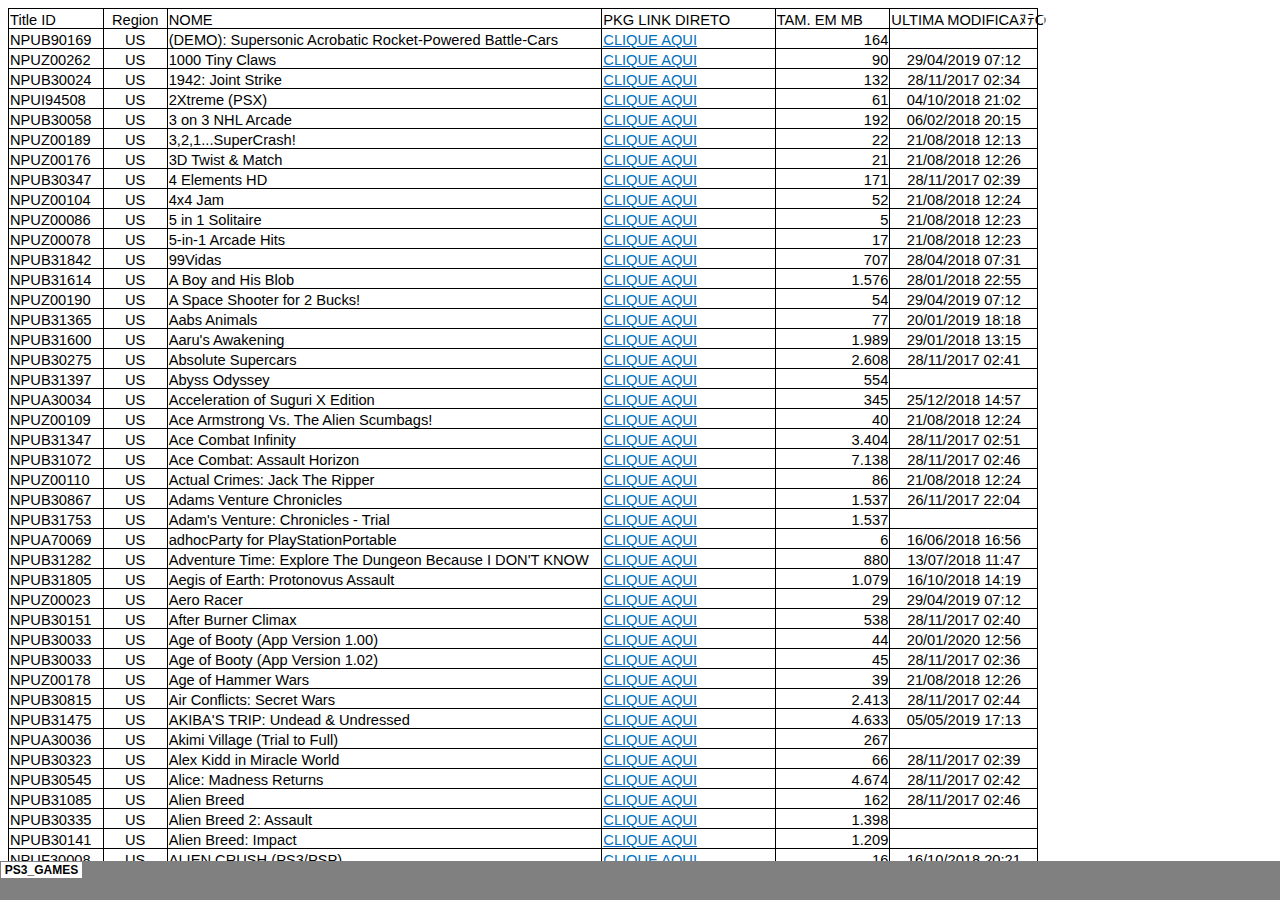
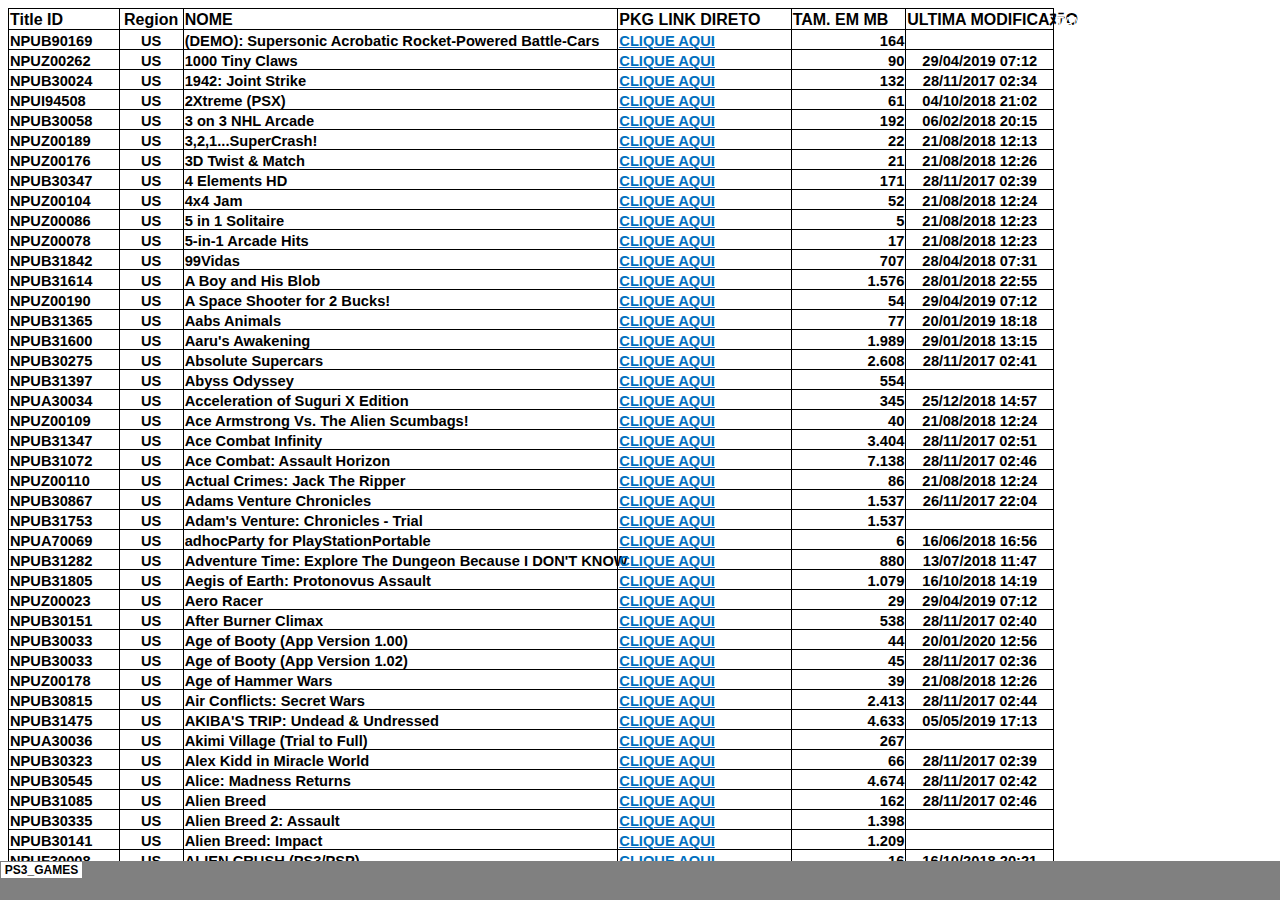
